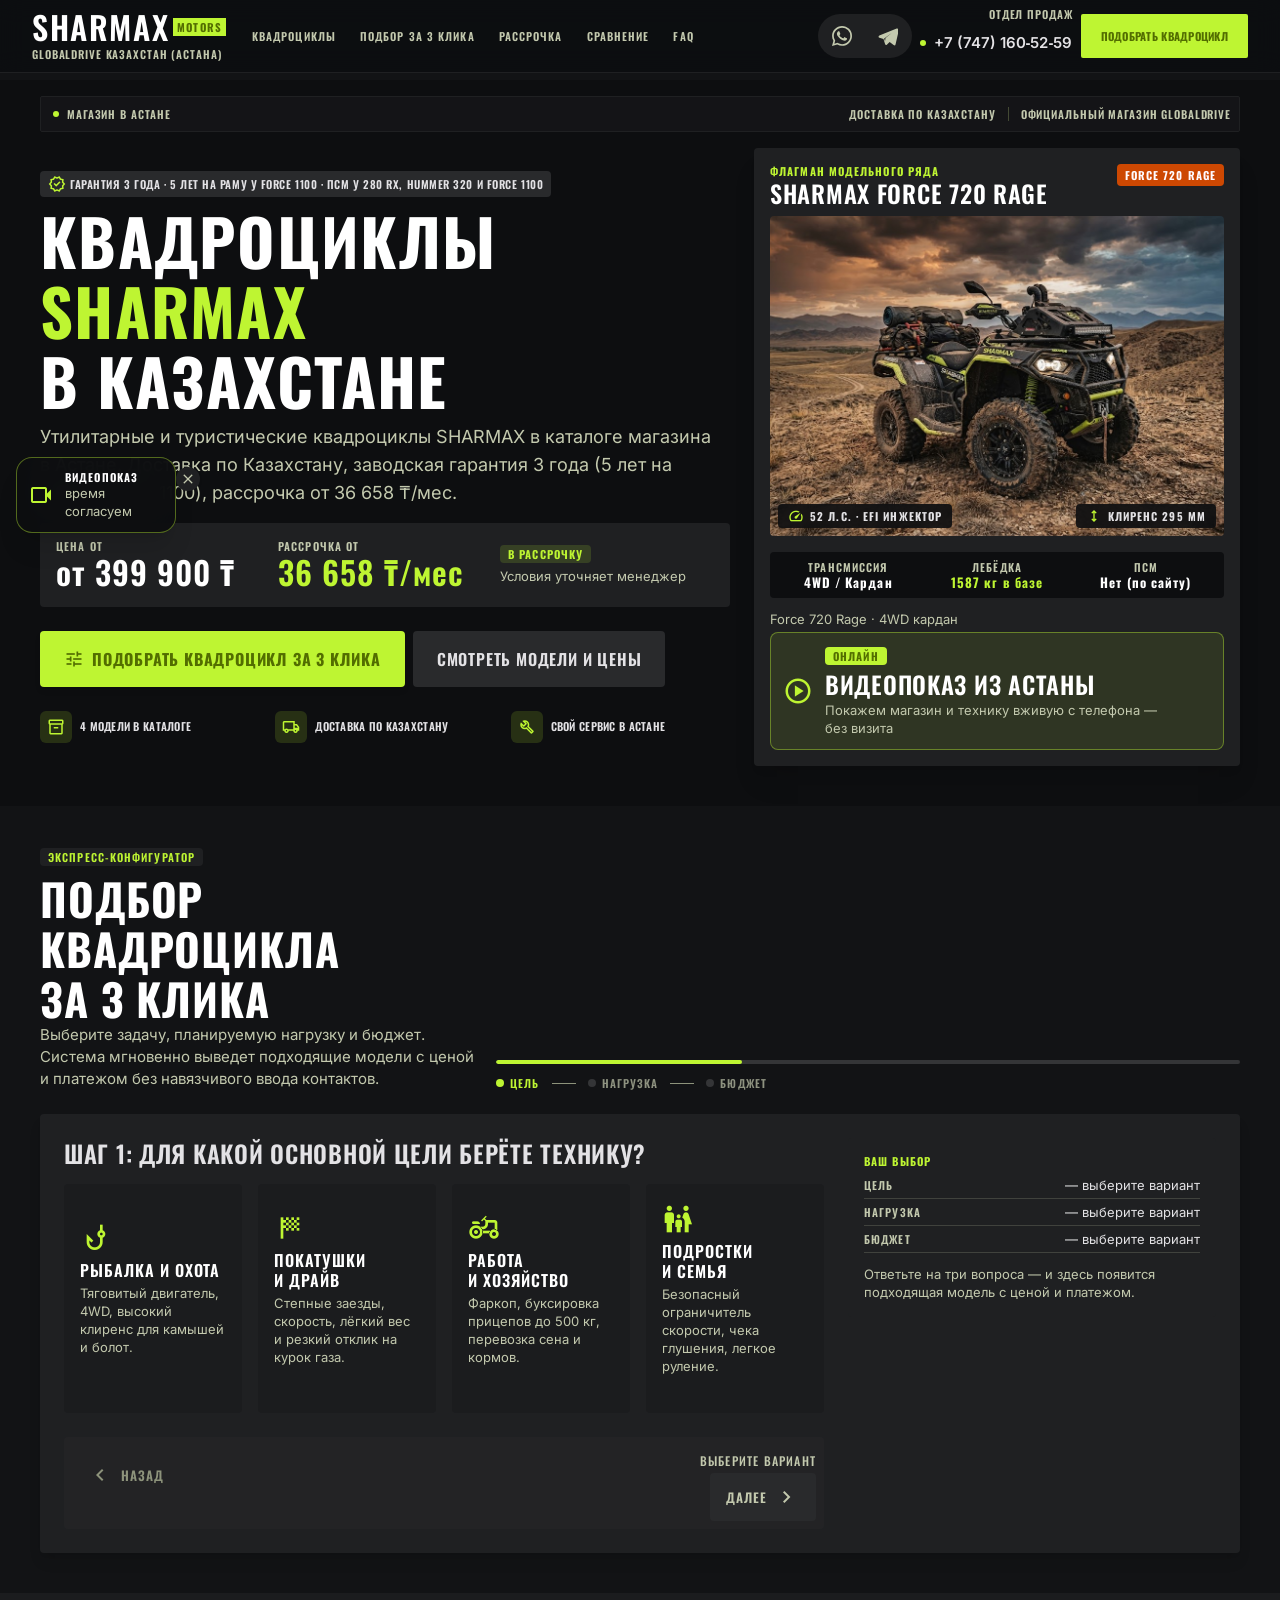
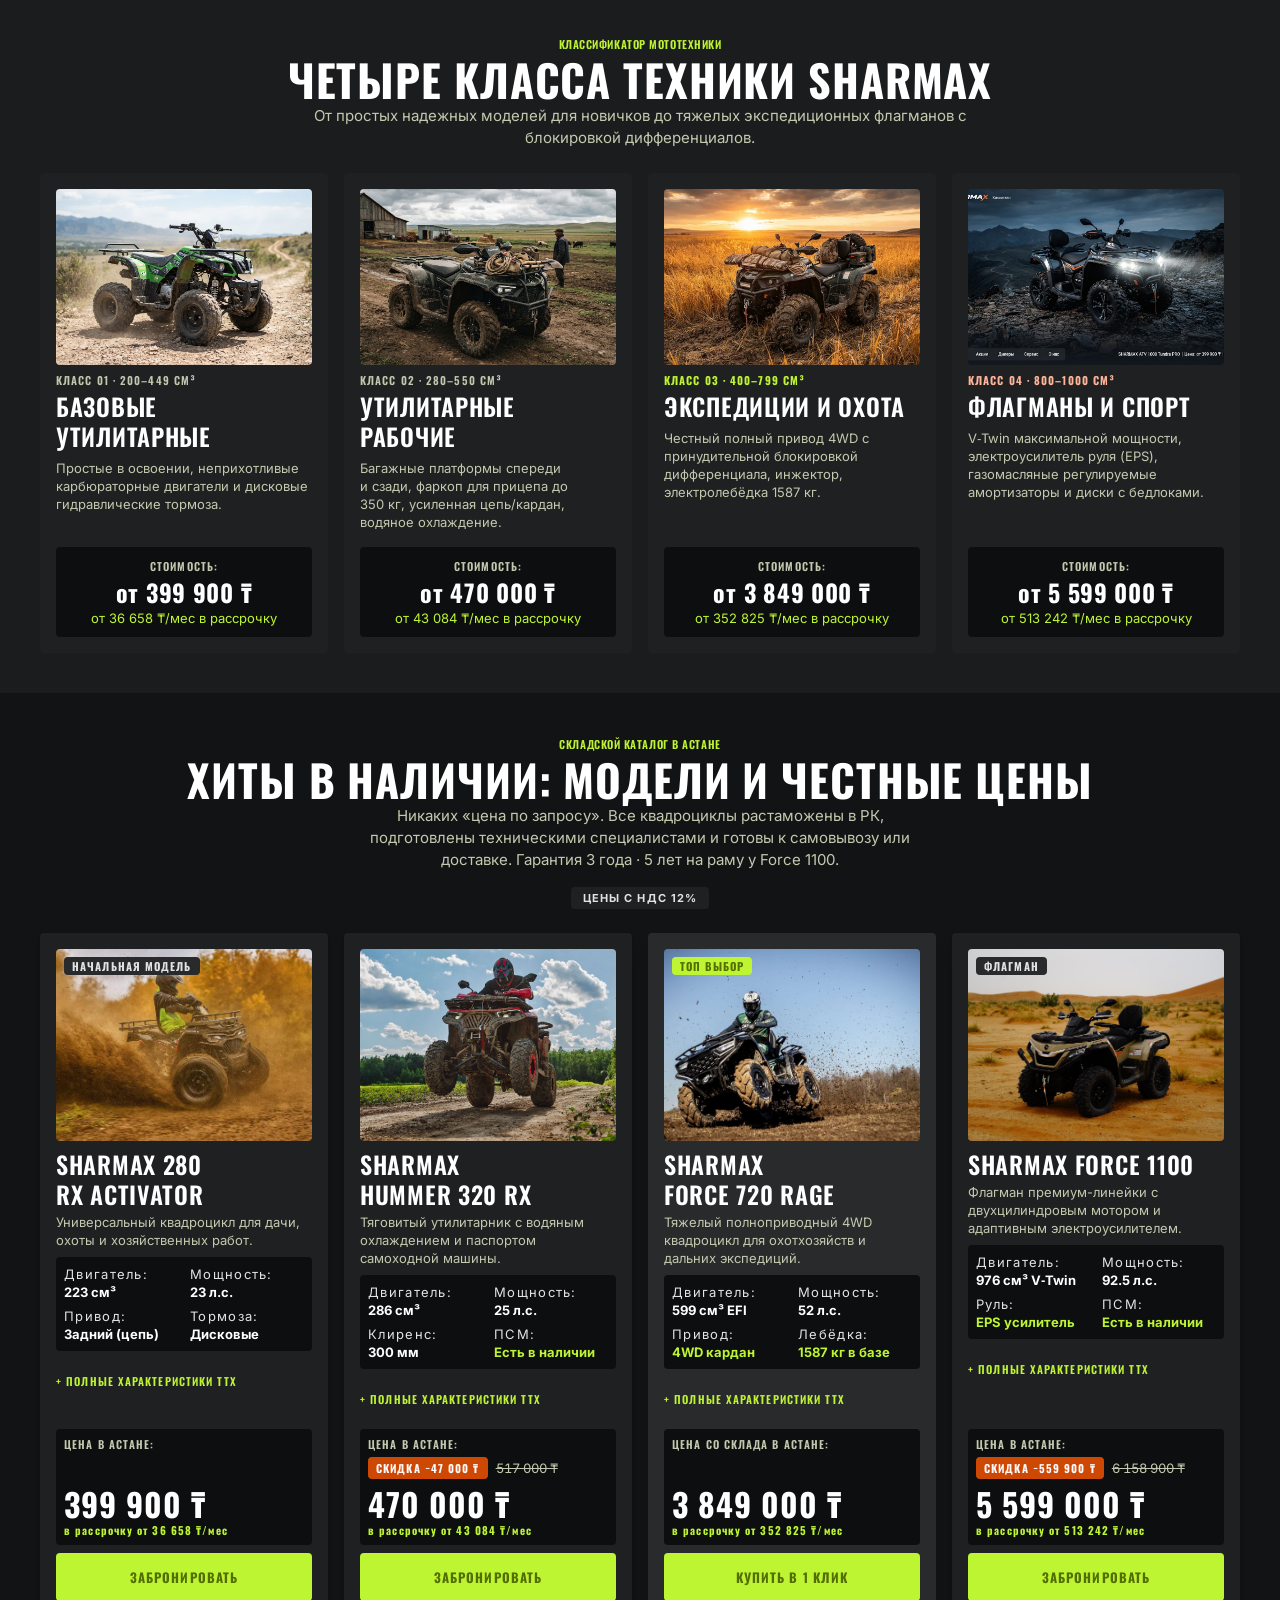
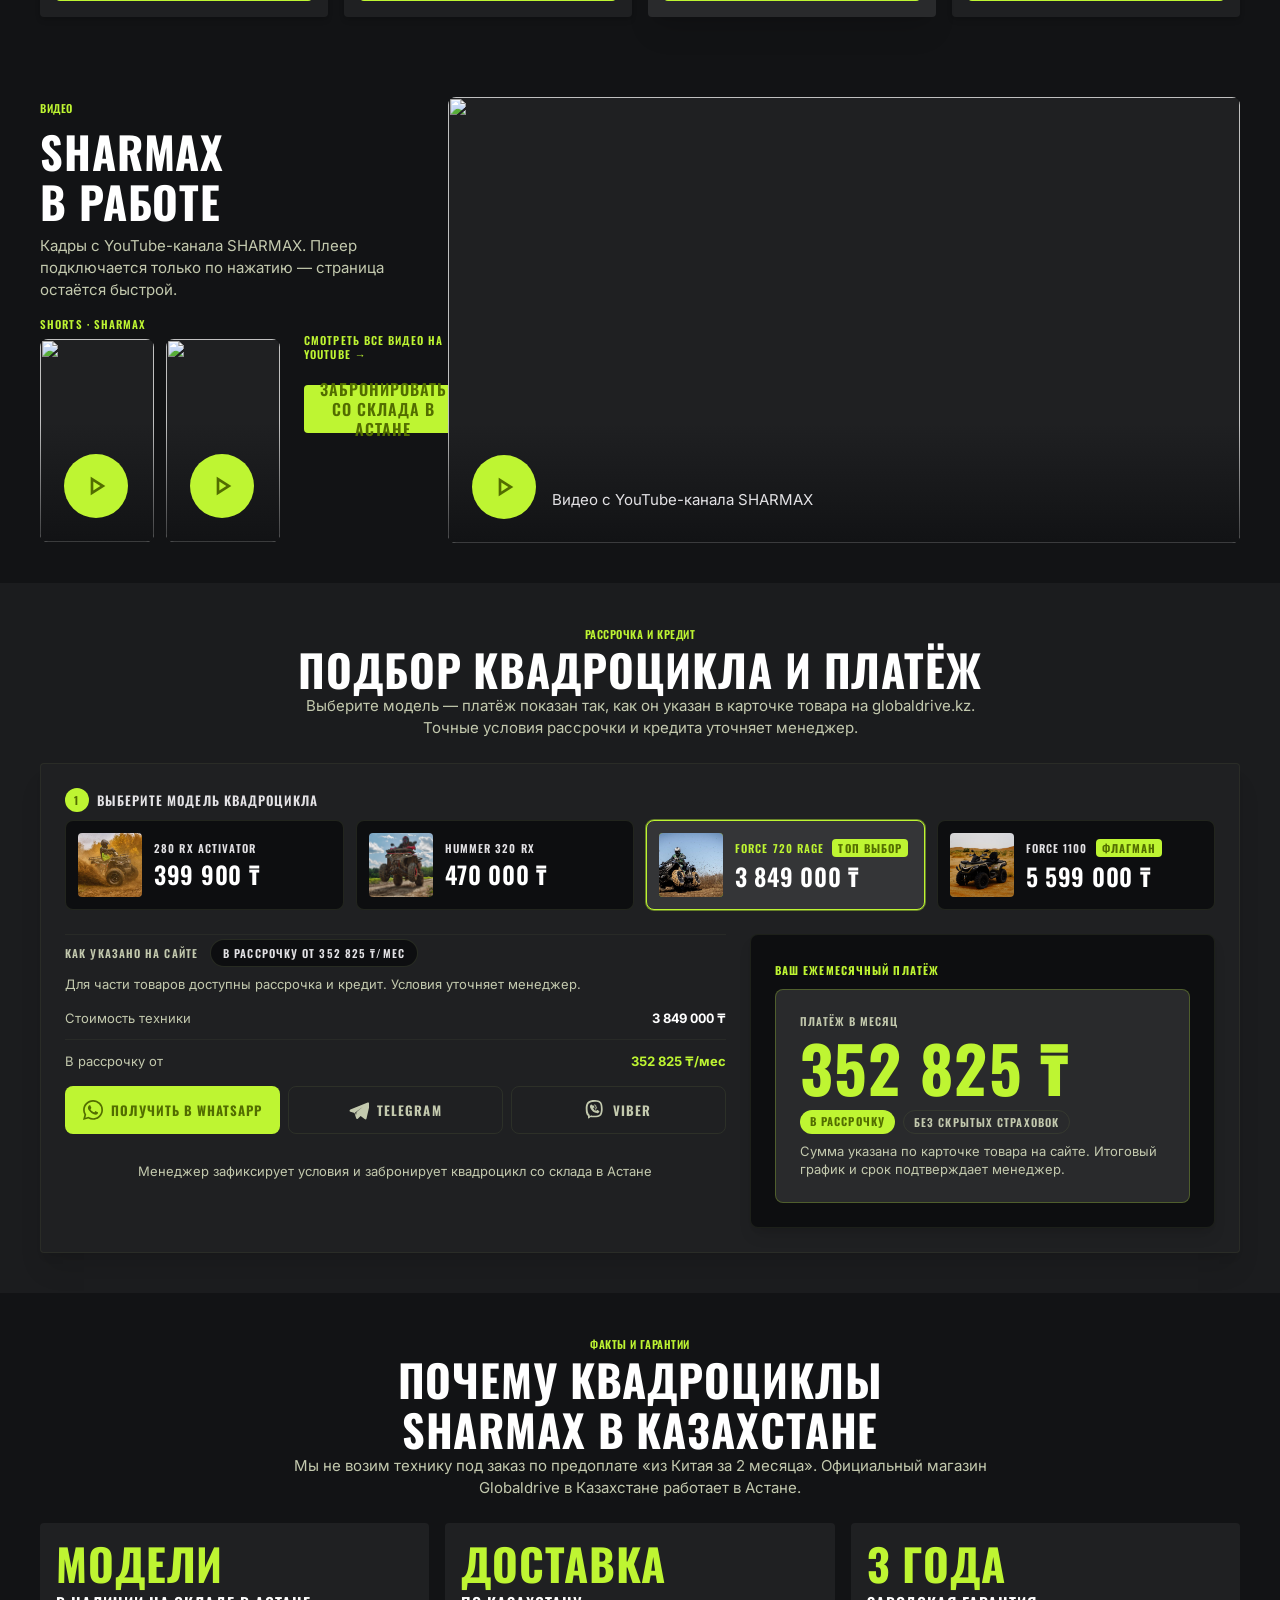
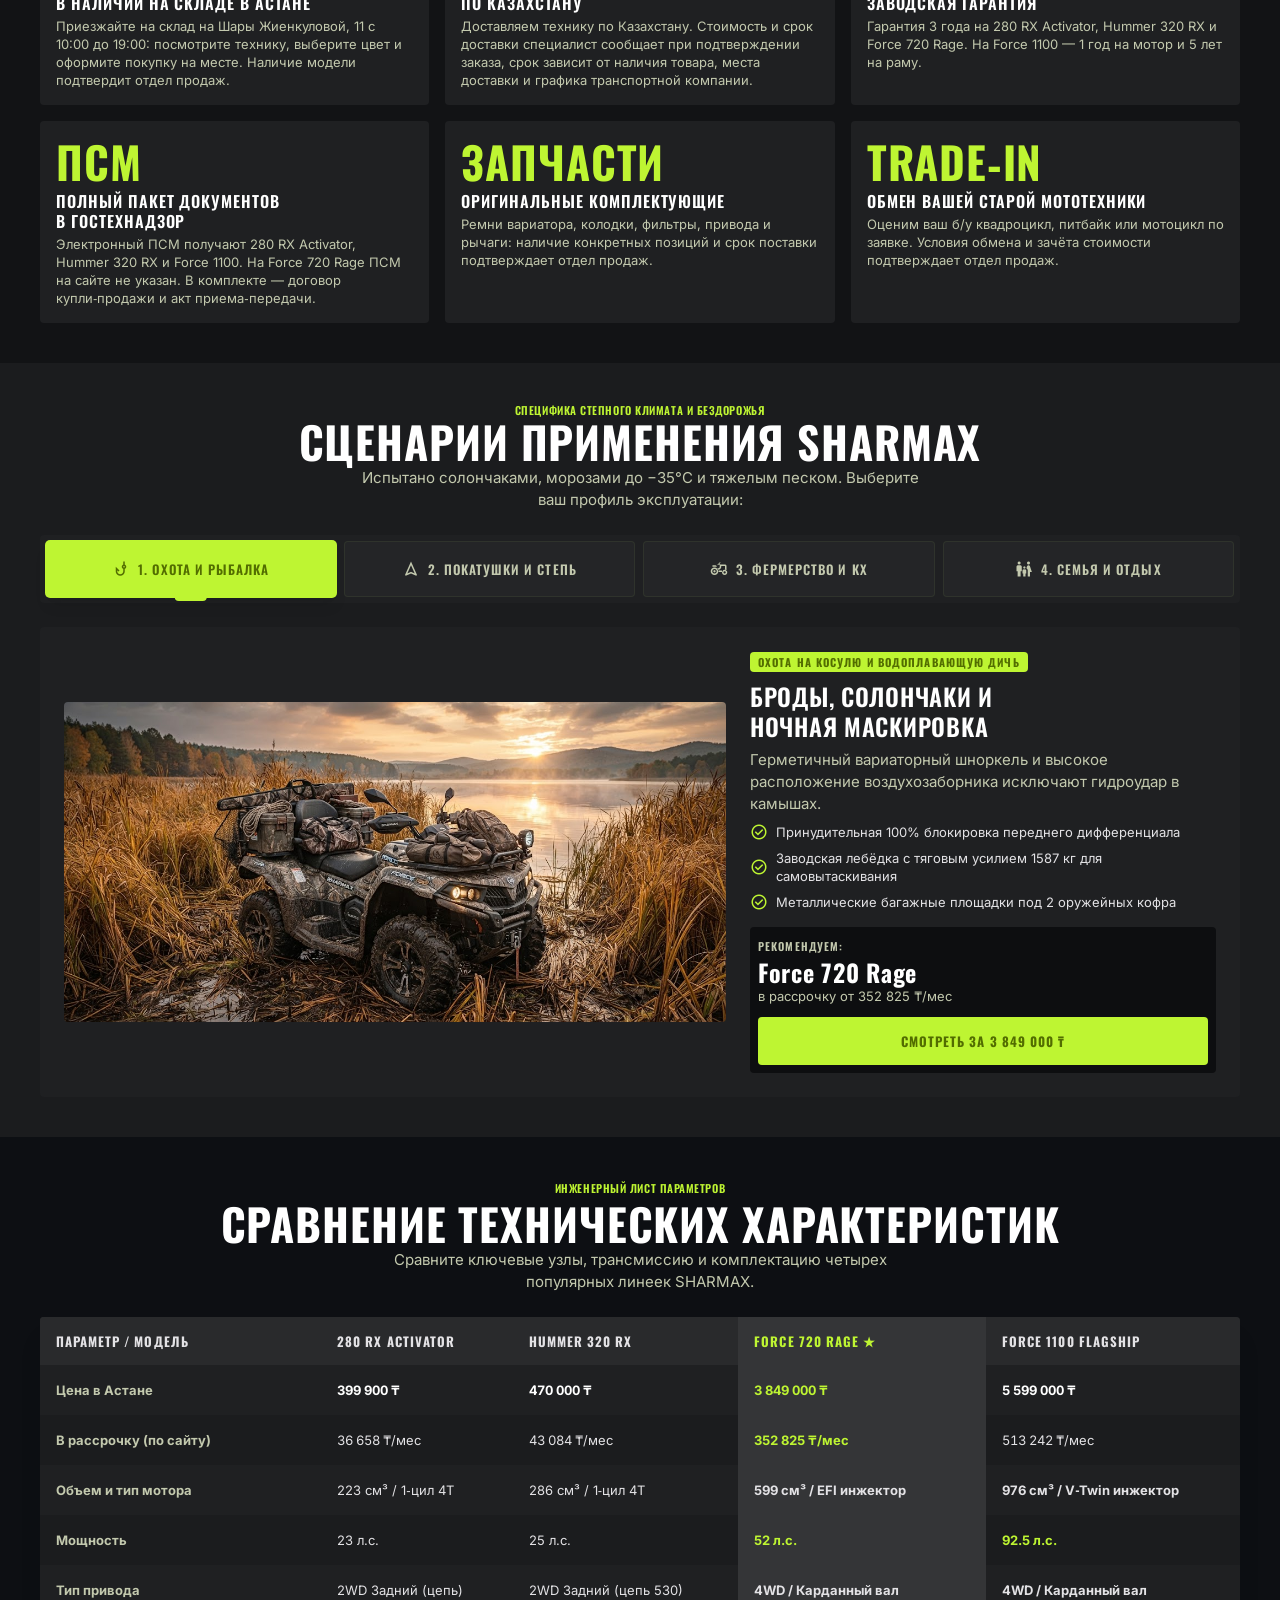
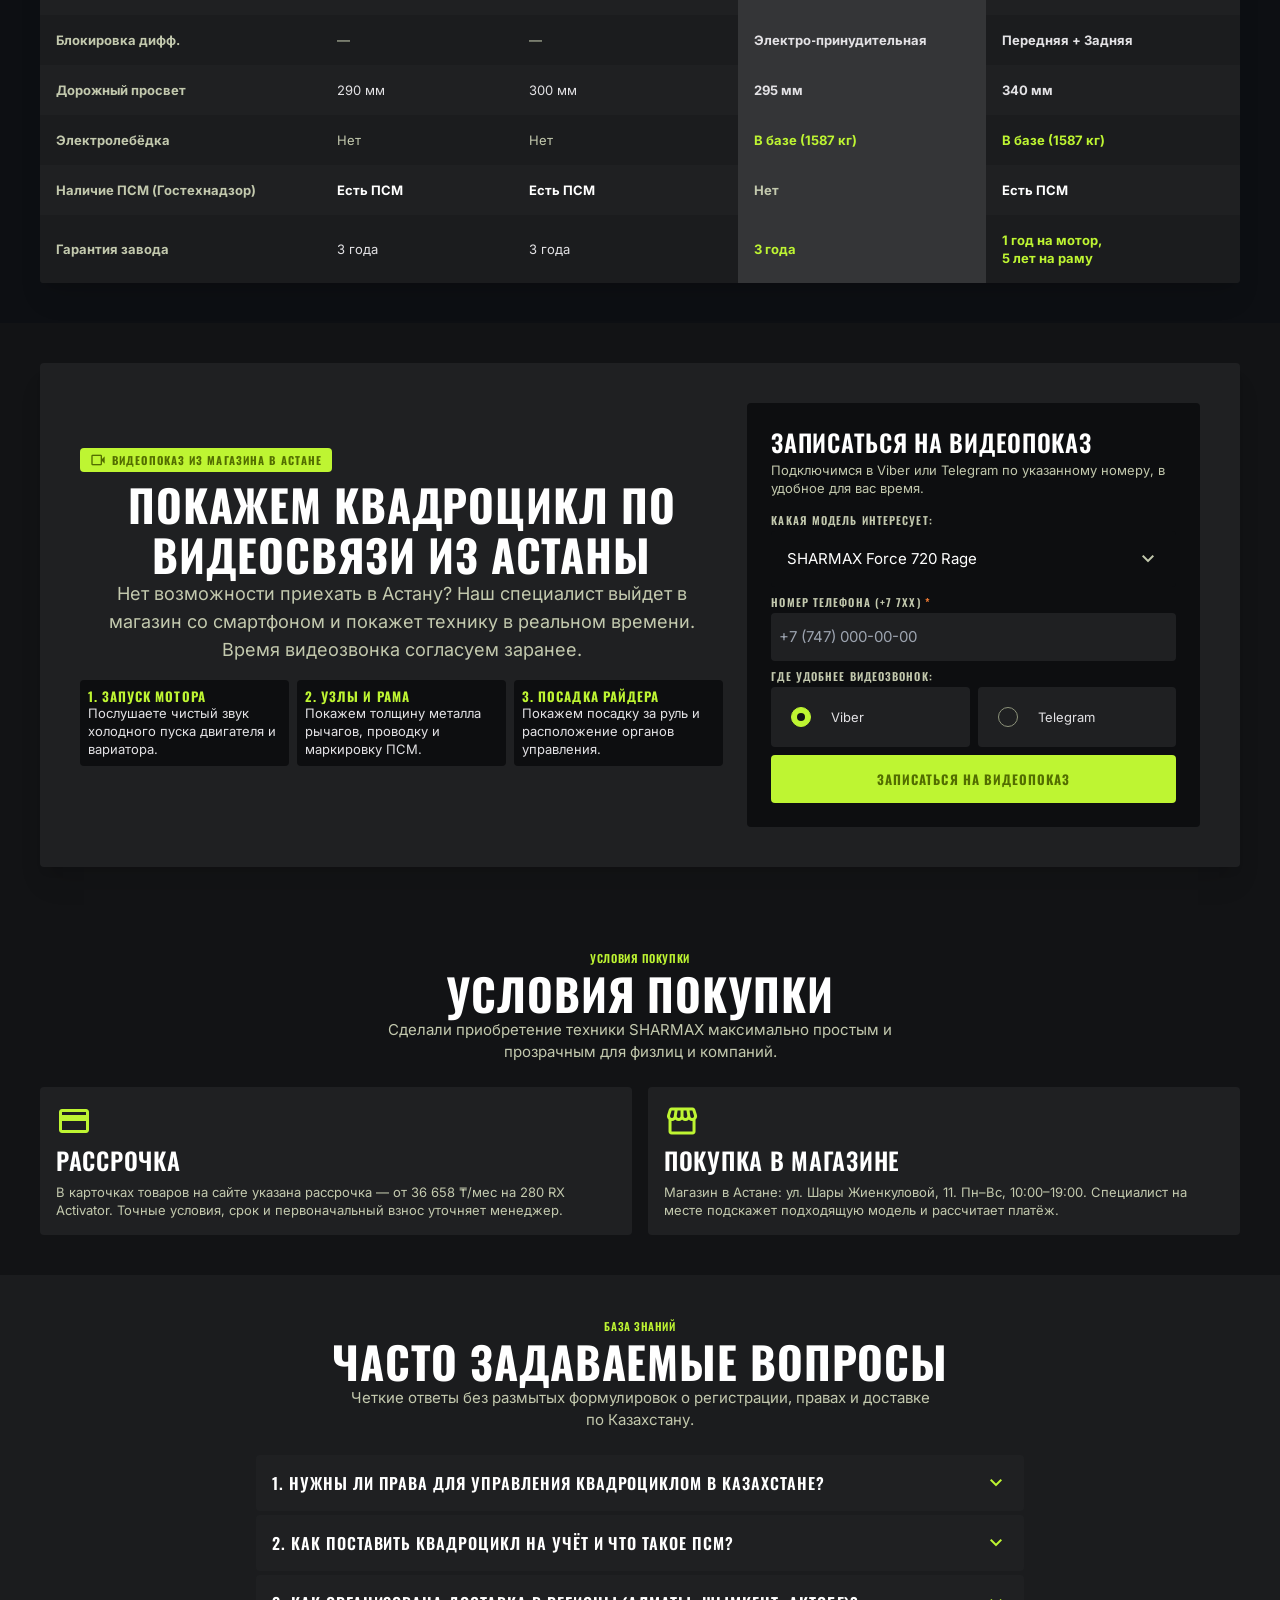
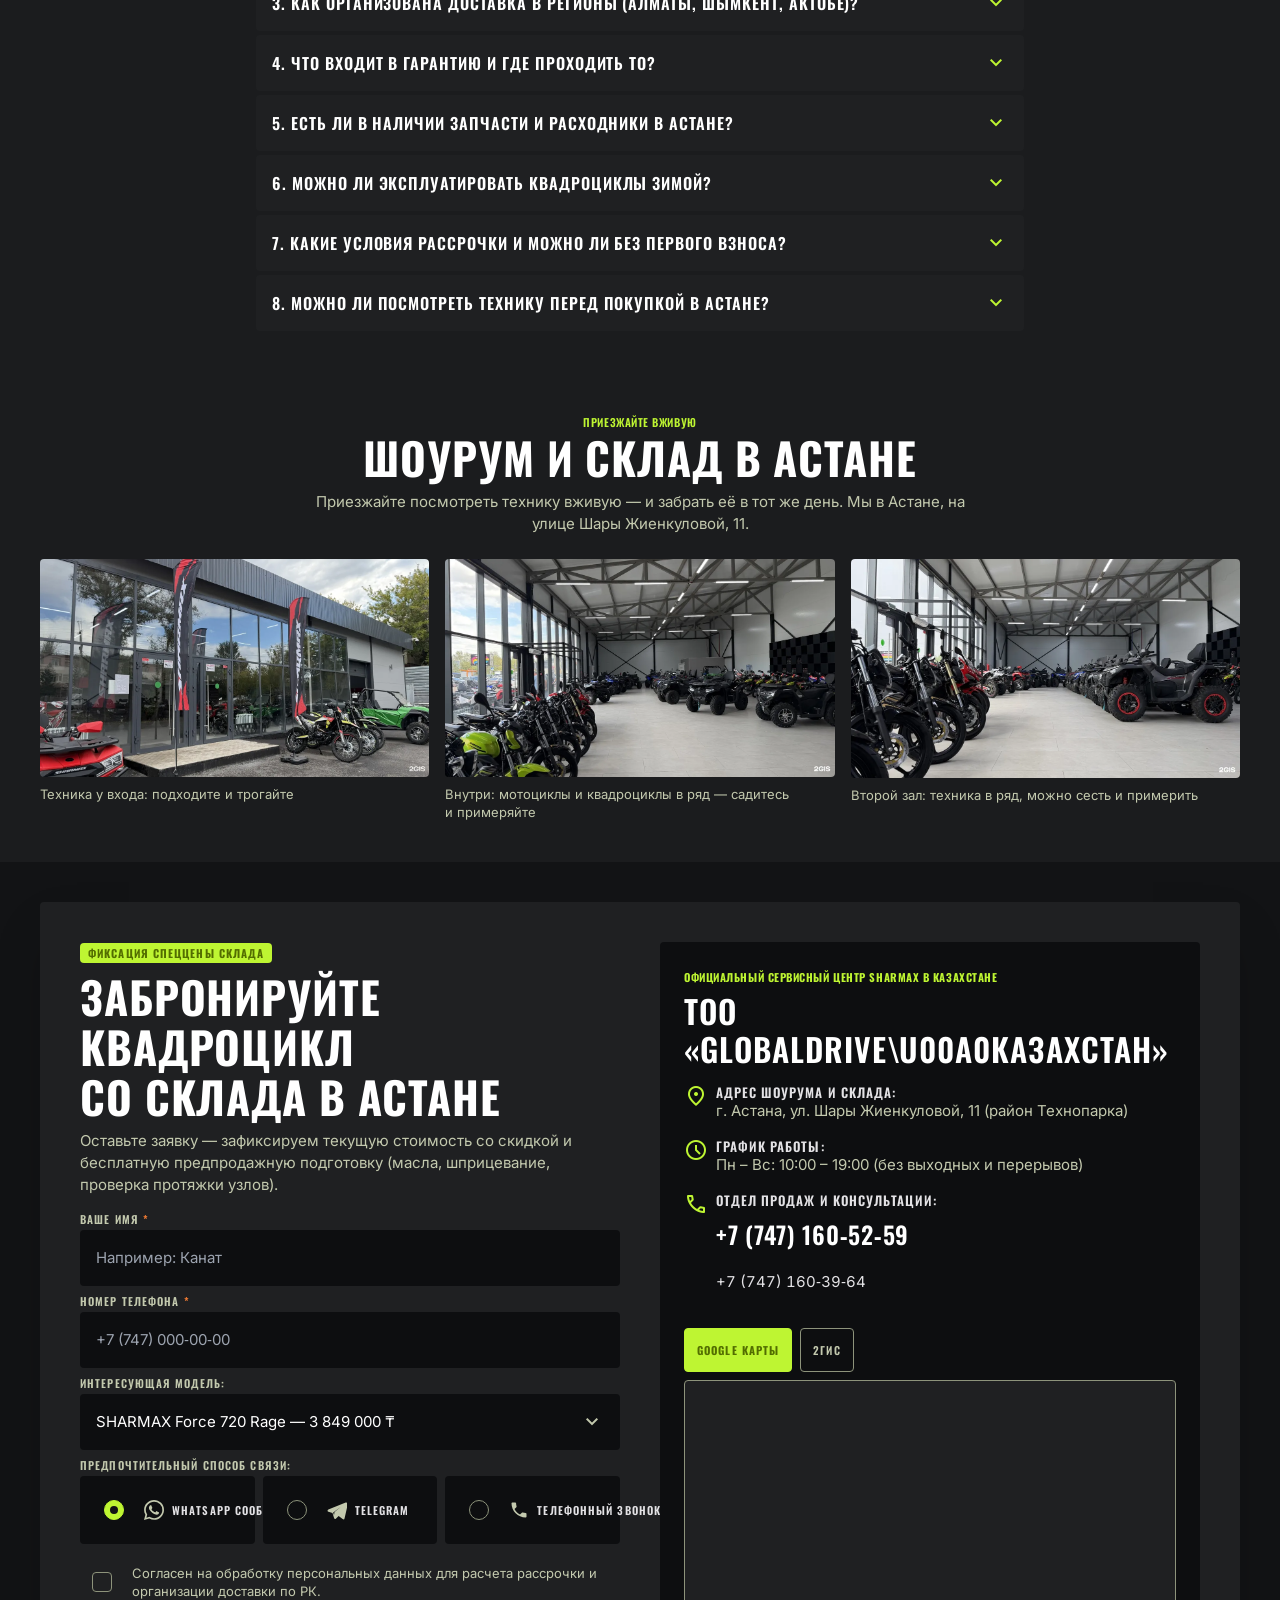
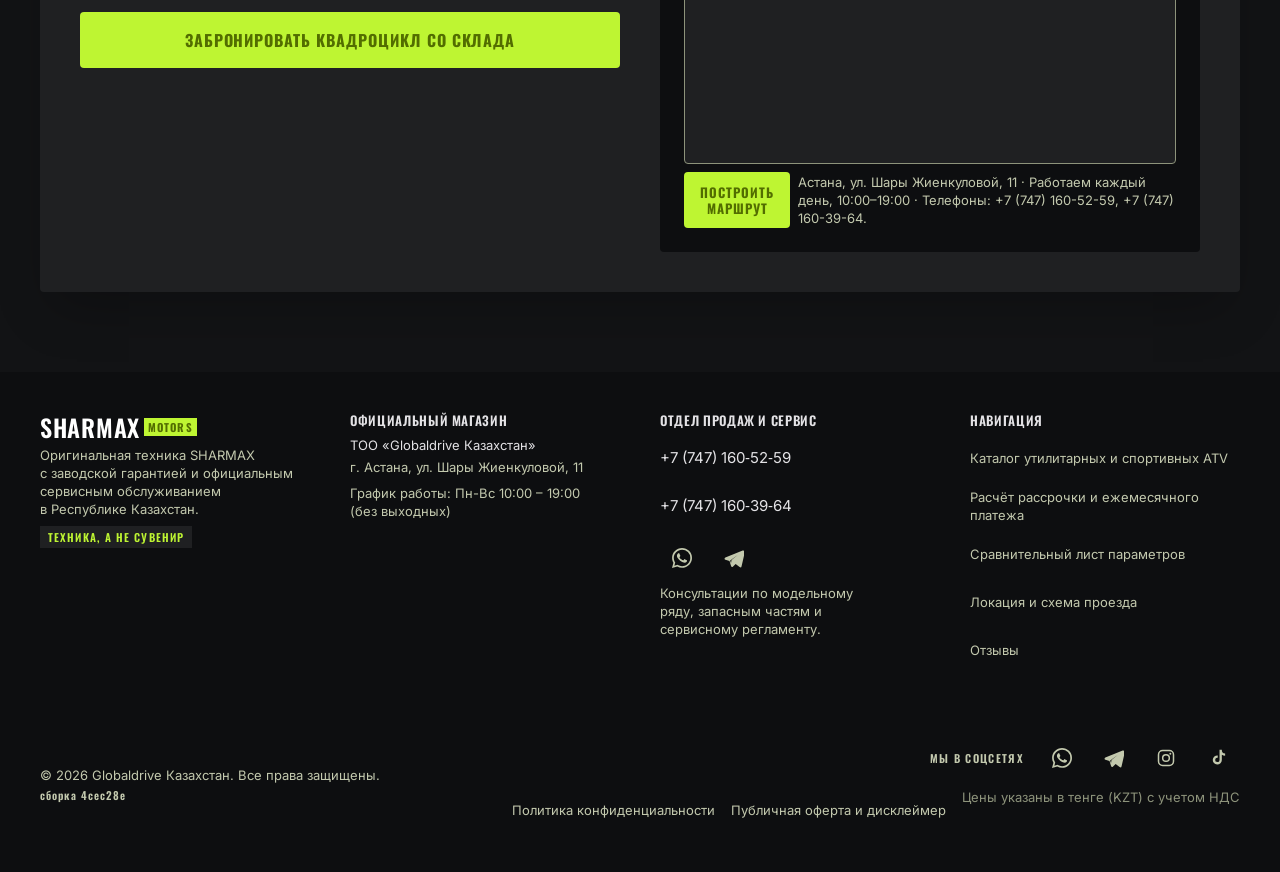
==== index.html @ f78aaf9b "deploy: 4cec28e" ====
<!DOCTYPE html><!--zmn4Q1NCMgj0rdLR9vldF--><html lang="ru" class="dark"><head><meta charSet="utf-8"/><meta name="viewport" content="width=device-width, initial-scale=1"/><link rel="preload" as="image" href="/images/photo-18.jpg"/><link rel="preload" as="image" href="/images/photo-10.jpg"/><link rel="preload" as="image" href="/images/photo-15.jpg"/><link rel="preload" as="image" href="/images/photo-04.jpg"/><link rel="preload" as="image" href="/images/photo-08.jpg"/><link rel="preload" as="image" href="/images/photo-05.jpg"/><link rel="preload" as="image" href="/images/photo-12.jpg"/><link rel="preload" as="image" href="/images/photo-11.jpg"/><link rel="preload" as="image" href="/images/photo-01.jpg"/><link rel="stylesheet" href="/_next/static/css/20c7727ca4c2a14b.css" data-precedence="next"/><link rel="preload" as="script" fetchPriority="low" href="/_next/static/chunks/webpack-4e6bf084ac60582b.js"/><script src="/_next/static/chunks/4bd1b696-c023c6e3521b1417.js" async=""></script><script src="/_next/static/chunks/255-15b9cc804e0d9c7d.js" async=""></script><script src="/_next/static/chunks/main-app-446b6bab9e866ff3.js" async=""></script><script src="/_next/static/chunks/app/layout-ff6f074217cb6390.js" async=""></script><script src="/_next/static/chunks/110-e8225455bcc1c297.js" async=""></script><script src="/_next/static/chunks/app/page-dc42e8c05c5ea614.js" async=""></script><link rel="preload" href="/fonts/inter-400-cyrillic.woff2" as="font" type="font/woff2" crossorigin="anonymous"/><link rel="preload" href="/fonts/inter-400-latin.woff2" as="font" type="font/woff2" crossorigin="anonymous"/><link rel="preload" href="/fonts/inter-700-cyrillic.woff2" as="font" type="font/woff2" crossorigin="anonymous"/><link rel="preload" href="/fonts/oswald-500-cyrillic.woff2" as="font" type="font/woff2" crossorigin="anonymous"/><link rel="preload" href="/fonts/oswald-500-latin.woff2" as="font" type="font/woff2" crossorigin="anonymous"/><title>Квадроциклы SHARMAX в Казахстане — цены, рассрочка, доставка | Globaldrive</title><meta name="description" content="Квадроциклы SHARMAX от 399 900 ₸ в каталоге магазина в Астане. Рассрочка от 36 658 ₸/мес, доставка по Казахстану, гарантия 3 года, на Force 1100 — 5 лет на раму."/><link rel="canonical" href="https://globaldrive.kz"/><meta property="og:title" content="Квадроциклы SHARMAX в Казахстане — от 399 900 ₸"/><meta property="og:description" content="Модели квадроциклов SHARMAX в каталоге магазина в Астане. Рассрочка, доставка по Казахстану, гарантия 3 года, на Force 1100 — 5 лет на раму."/><meta property="og:url" content="https://globaldrive.kz"/><meta property="og:site_name" content="SHARMAX Motors — Globaldrive Казахстан"/><meta property="og:locale" content="ru_KZ"/><meta property="og:image" content="https://globaldrive.kz/og-sharmax.jpg"/><meta property="og:image:width" content="1200"/><meta property="og:image:height" content="630"/><meta property="og:image:alt" content="SHARMAX — квадроциклы в Казахстане, от 399 900 ₸, магазин в Астане"/><meta property="og:type" content="website"/><meta name="twitter:card" content="summary_large_image"/><meta name="twitter:title" content="Квадроциклы SHARMAX в Казахстане — от 399 900 ₸"/><meta name="twitter:description" content="Модели квадроциклов SHARMAX в каталоге магазина в Астане. Рассрочка, доставка по Казахстану, гарантия 3 года, на Force 1100 — 5 лет на раму."/><meta name="twitter:image" content="https://globaldrive.kz/og-sharmax.jpg"/><link rel="icon" href="/favicon.ico" type="image/x-icon" sizes="16x16"/><script src="/_next/static/chunks/polyfills-42372ed130431b0a.js" noModule=""></script></head><body class="bg-surface text-on-surface font-body-md text-body-md antialiased selection:bg-primary-container selection:text-on-primary-container"><div hidden=""><!--$--><!--/$--></div><script type="application/ld+json">{"@context":"https://schema.org","@graph":[{"@type":"Product","name":"SHARMAX 280 RX ACTIVATOR","brand":{"@type":"Brand","name":"SHARMAX"},"offers":{"@type":"Offer","price":399900,"priceCurrency":"KZT","availability":"https://schema.org/InStock","seller":{"@type":"Organization","name":"Globaldrive Казахстан"}}},{"@type":"Product","name":"SHARMAX HUMMER 320 RX","brand":{"@type":"Brand","name":"SHARMAX"},"offers":{"@type":"Offer","price":470000,"priceCurrency":"KZT","availability":"https://schema.org/InStock","seller":{"@type":"Organization","name":"Globaldrive Казахстан"}}},{"@type":"Product","name":"SHARMAX FORCE 720 RAGE","brand":{"@type":"Brand","name":"SHARMAX"},"offers":{"@type":"Offer","price":3849000,"priceCurrency":"KZT","availability":"https://schema.org/InStock","seller":{"@type":"Organization","name":"Globaldrive Казахстан"}}},{"@type":"Product","name":"SHARMAX FORCE 1100","brand":{"@type":"Brand","name":"SHARMAX"},"offers":{"@type":"Offer","price":5599000,"priceCurrency":"KZT","availability":"https://schema.org/InStock","seller":{"@type":"Organization","name":"Globaldrive Казахстан"}}}]}</script><header class="fixed top-0 left-0 w-full z-50 bg-surface-container-lowest/95 backdrop-blur-md border-b border-surface-container" id="top"><div class="w-full max-w-[1440px] mx-auto px-margin-mobile md:px-margin xl:px-8 2xl:px-margin"><div class="h-16 lg:h-[72px] flex items-center justify-between gap-3 md:gap-4"><div class="flex items-center gap-6 min-w-0"><a class="flex flex-col justify-center group shrink-0 min-h-11" data-hdr="logo" data-path="main-showcase" href="#top"><div class="flex items-center gap-space-xs"><span class="font-headline-md text-headline-md tracking-wider uppercase text-primary leading-none">SHARMAX</span><span class="hidden min-[400px]:inline-block font-label-sm text-label-sm uppercase bg-primary-container text-on-primary-container px-1 py-0.5 rounded-none font-bold whitespace-nowrap">MOTORS</span></div><span class="hidden xl:block font-label-sm text-label-sm text-on-surface-variant uppercase tracking-[0.08em] mt-1 whitespace-nowrap">Globaldrive Казахстан (Астана)</span></a><nav class="hidden xl:flex items-center gap-5 min-w-0" data-hdr="nav" data-active-classes="text-primary-container font-semibold"><a class="relative inline-block font-label-sm text-label-sm uppercase text-on-surface-variant hover:text-on-surface transition-colors py-[15px] px-0.5 whitespace-nowrap after:absolute after:left-0 after:right-0 after:-bottom-0.5 after:h-[2px] after:bg-primary-container after:scale-x-0 after:origin-left after:transition-transform hover:after:scale-x-100" data-path="quad-catalog" href="#models">Квадроциклы</a><a class="relative inline-block font-label-sm text-label-sm uppercase text-on-surface-variant hover:text-on-surface transition-colors py-[15px] px-0.5 whitespace-nowrap after:absolute after:left-0 after:right-0 after:-bottom-0.5 after:h-[2px] after:bg-primary-container after:scale-x-0 after:origin-left after:transition-transform hover:after:scale-x-100" data-path="quick-selector" href="#selector">Подбор за 3 клика</a><a class="relative inline-block font-label-sm text-label-sm uppercase text-on-surface-variant hover:text-on-surface transition-colors py-[15px] px-0.5 whitespace-nowrap after:absolute after:left-0 after:right-0 after:-bottom-0.5 after:h-[2px] after:bg-primary-container after:scale-x-0 after:origin-left after:transition-transform hover:after:scale-x-100" data-path="credit-installment" href="#calc">Рассрочка</a><a class="relative inline-block font-label-sm text-label-sm uppercase text-on-surface-variant hover:text-on-surface transition-colors py-[15px] px-0.5 whitespace-nowrap after:absolute after:left-0 after:right-0 after:-bottom-0.5 after:h-[2px] after:bg-primary-container after:scale-x-0 after:origin-left after:transition-transform hover:after:scale-x-100" data-path="technical-compare" href="#compare">Сравнение</a><a class="relative inline-block font-label-sm text-label-sm uppercase text-on-surface-variant hover:text-on-surface transition-colors py-[15px] px-0.5 whitespace-nowrap after:absolute after:left-0 after:right-0 after:-bottom-0.5 after:h-[2px] after:bg-primary-container after:scale-x-0 after:origin-left after:transition-transform hover:after:scale-x-100 hidden min-[1440px]:inline" data-path="video-consultation" href="#video-demo">Видеоконсультация</a><a class="relative inline-block font-label-sm text-label-sm uppercase text-on-surface-variant hover:text-on-surface transition-colors py-[15px] px-0.5 whitespace-nowrap after:absolute after:left-0 after:right-0 after:-bottom-0.5 after:h-[2px] after:bg-primary-container after:scale-x-0 after:origin-left after:transition-transform hover:after:scale-x-100" data-path="faq-knowledgebase" href="#faq">FAQ</a></nav></div><div class="flex items-center gap-2 shrink-0"><div class="flex items-center gap-0.5 px-0.5 h-11 rounded-full bg-surface-container" data-hdr="socials"><a aria-label="WhatsApp" class="w-11 h-11 shrink-0 flex items-center justify-center rounded-full hover:bg-surface-container-high transition-colors" href="https://wa.me/77471603964" rel="noopener noreferrer" target="_blank" title="WhatsApp"><svg aria-hidden="true" class="w-5 h-5 text-on-surface-variant hover:text-primary-container transition-colors" fill="currentColor" focusable="false" height="24" viewBox="0 0 24 24" width="24" xmlns="http://www.w3.org/2000/svg"><path d="M17.472 14.382c-.297-.149-1.758-.867-2.03-.967-.273-.099-.471-.148-.67.15-.197.297-.767.966-.966 1.164-.198.199-.396.223-.693.075-.297-.149-1.255-.463-2.39-1.475-.883-.788-1.48-1.761-1.653-2.059-.173-.297-.018-.458.13-.606.134-.133.297-.347.446-.52.149-.174.198-.298.298-.497.099-.198.05-.371-.05-.52-.099-.148-.669-1.611-.916-2.206-.242-.579-.487-.5-.669-.51-.173-.008-.371-.01-.57-.01-.198 0-.52.074-.792.372-.272.297-1.04 1.016-1.04 2.479 0 1.462 1.065 2.875 1.213 3.073.149.198 2.096 3.2 5.077 4.487.709.306 1.262.489 1.694.625.712.227 1.36.195 1.872.118.571-.085 1.758-.719 2.006-1.413.248-.694.248-1.289.173-1.413-.074-.124-.272-.198-.57-.347z"></path><path d="M20.52 3.449C18.24 1.245 15.24 0 12.045 0 5.463 0 .104 5.334.101 11.892c0 2.096.549 4.14 1.595 5.945L0 24l6.335-1.652a12.03 12.03 0 0 0 5.71 1.447h.006c6.585 0 11.946-5.336 11.949-11.896 0-3.176-1.24-6.165-3.48-8.45zM12.05 21.785h-.004a9.94 9.94 0 0 1-5.058-1.38l-.363-.214-3.759.98 1.006-3.648-.236-.377a9.86 9.86 0 0 1-1.516-5.254c.002-5.45 4.463-9.884 9.933-9.884 2.653 0 5.146 1.032 7.023 2.902a9.82 9.82 0 0 1 2.905 6.99c-.003 5.45-4.464 9.885-9.93 9.885z"></path></svg></a><a aria-label="Telegram" class="w-11 h-11 shrink-0 flex items-center justify-center rounded-full hover:bg-surface-container-high transition-colors" href="https://t.me/+77471603964" rel="noopener noreferrer" target="_blank" title="Telegram"><svg aria-hidden="true" class="w-5 h-5 text-on-surface-variant hover:text-primary-container transition-colors" fill="currentColor" focusable="false" height="24" viewBox="0 0 24 24" width="24" xmlns="http://www.w3.org/2000/svg"><path d="M23.956 3.29a1.5 1.5 0 0 0-1.53-.238L1.63 11.36a1.5 1.5 0 0 0 .096 2.815l4.86 1.313 1.86 6.02a1.5 1.5 0 0 0 2.45.63l3.09-2.86 4.75 3.5a1.5 1.5 0 0 0 2.36-.9l3.98-17.19a1.5 1.5 0 0 0-.12-1.398zM9.03 14.51l-.62 3.77-1.02-3.3 9.02-6.66-7.38 6.19z"></path></svg></a></div><div class="hidden xl:flex flex-col items-end justify-center" data-hdr="phone"><span class="font-label-sm text-label-sm uppercase tracking-[0.08em] text-on-surface-variant whitespace-nowrap">Отдел продаж</span><a class="flex items-center gap-2 min-h-[44px] font-body-md text-body-md font-semibold text-on-surface hover:text-primary-container transition-colors whitespace-nowrap" href="tel:+77471605259"><span class="w-1.5 h-1.5 rounded-full bg-primary-container shrink-0"></span>+7 (747) 160‑52‑59</a></div><a class="hidden lg:flex h-11 px-5 rounded-[2px] bg-primary-container text-on-primary-container font-label-sm text-label-sm uppercase tracking-wide items-center justify-center hover:bg-primary-fixed-dim transition-colors font-bold whitespace-nowrap shrink-0" data-hdr="cta" data-path="quick-selector" href="#selector">Подобрать квадроцикл</a><button aria-controls="mobile-menu" aria-expanded="false" aria-label="Открыть меню" class="xl:hidden w-11 h-11 flex items-center justify-center rounded-lg bg-surface-container text-on-surface hover:bg-surface-container-high transition-colors shrink-0" type="button"><span class="material-symbols-outlined text-[24px]">menu</span></button></div></div></div></header><main class="w-full pt-20 bg-surface min-h-[calc(100vh-80px)]"><div class="flex flex-col w-full"><section class="relative w-full overflow-hidden bg-surface-container-lowest"><div class="relative w-full max-w-[1440px] mx-auto px-margin-mobile md:px-margin pt-space-md pb-space-xl"><div class="flex flex-col sm:flex-row sm:items-center sm:justify-between gap-1 sm:gap-4 mb-space-md sm:h-9 pl-3 pr-0 xl:pr-2 2xl:pr-0 bg-surface-container/40 border border-surface-container rounded-sm"><div class="flex items-center gap-2 min-w-0"><span class="inline-block w-1.5 h-1.5 rounded-full bg-primary-container shrink-0"></span><span class="font-label-sm text-label-sm uppercase tracking-[0.08em] text-on-surface-variant truncate">Магазин в Астане</span></div><div class="hidden sm:flex items-center gap-3 text-on-surface-variant font-label-sm text-label-sm uppercase tracking-[0.08em] shrink-0"><span class="whitespace-nowrap">ДОСТАВКА ПО КАЗАХСТАНУ</span><span class="w-px h-3.5 bg-outline-variant shrink-0"></span><span class="whitespace-nowrap">ОФИЦИАЛЬНЫЙ МАГАЗИН GLOBALDRIVE</span></div></div><div class="grid grid-cols-1 lg:grid-cols-12 gap-space-lg items-center"><div class="lg:col-span-7 flex flex-col z-10"><div class="inline-flex items-center gap-space-xs self-center md:self-start px-space-sm py-1 bg-surface-container-high rounded mb-space-sm"><span class="material-symbols-outlined text-primary-container text-[18px]">verified</span><span class="font-label-sm text-label-sm uppercase text-on-surface tracking-wider">Гарантия 3 года · 5 лет на раму у Force 1100 · ПСМ у 280 RX, Hummer 320 и Force 1100</span></div><h1 class="text-center md:text-left font-headline-xl text-headline-xl-mobile md:text-headline-xl uppercase text-primary tracking-tight leading-none mb-space-sm text-balance hyphens-none break-words">КВАДРОЦИКЛЫ <span class="text-primary-container">SHARMAX</span> В КАЗАХСТАНЕ</h1><p class="hidden md:block font-body-lg text-body-lg text-on-surface-variant max-w-2xl mb-space-md">Утилитарные и туристические квадроциклы SHARMAX в каталоге магазина в Астане. Доставка по Казахстану, заводская гарантия 3 года (5 лет на раму у Force 1100), рассрочка от <!-- -->36 658 ₸/мес<!-- -->.</p><p class="md:hidden text-center font-body-sm text-body-sm text-on-surface-variant max-w-[320px] mx-auto mb-space-md text-balance">Магазин в Астане. Доставка по Казахстану, гарантия 3 года, рассрочка от <!-- -->36 658 ₸/мес<!-- -->.</p><div class="grid grid-cols-1 sm:grid-cols-2 xl:grid-cols-3 gap-space-sm p-space-md bg-surface-container rounded mb-space-lg"><div class="flex flex-col min-w-0 text-center sm:text-left"><span class="font-label-sm text-label-sm uppercase text-on-surface-variant">Цена от</span><span class="font-headline-md text-headline-md md:text-headline-sm xl:text-headline-md text-primary font-bold tabular-nums whitespace-nowrap">от <!-- -->399 900 ₸</span></div><div class="flex flex-col min-w-0 text-center sm:text-left"><span class="font-label-sm text-label-sm uppercase text-on-surface-variant">Рассрочка от</span><span class="font-headline-md text-headline-md md:text-headline-sm xl:text-headline-md text-primary-container font-bold tabular-nums whitespace-nowrap">36 658 ₸/мес</span></div><div class="col-span-1 sm:col-span-2 xl:col-span-1 flex flex-col justify-center min-w-0 text-center sm:text-left"><span class="font-label-sm text-label-sm uppercase text-primary-container bg-primary-container/15 px-2 py-0.5 rounded self-center sm:self-start font-bold whitespace-nowrap">В РАССРОЧКУ</span><span class="font-body-sm text-body-sm text-on-surface-variant mt-1">Условия уточняет менеджер</span></div></div><div class="flex flex-col sm:flex-row gap-space-sm mb-space-lg"><a class="h-14 px-space-md sm:px-space-lg bg-primary-container text-on-primary-container font-label-lg text-label-lg uppercase flex items-center justify-center rounded tracking-wider font-bold hover:bg-primary-fixed-dim transition-all shadow-md hover:-translate-y-1 hover:shadow-lg transition-transform duration-200" href="#selector"><span class="material-symbols-outlined mr-2 text-[20px] shrink-0">tune</span><span class="whitespace-nowrap">Подобрать квадроцикл<span class="hidden sm:inline"> за 3 клика</span></span></a><a class="h-14 px-space-md sm:px-space-lg bg-surface-container-high text-on-surface font-label-lg text-label-lg uppercase flex items-center justify-center rounded tracking-wider hover:bg-surface-bright transition-all" href="#models">Смотреть модели и цены</a></div><div class="grid grid-cols-3 gap-2 sm:gap-space-md"><div class="flex flex-col items-center justify-center text-center gap-1.5 p-2.5 rounded-lg bg-surface-container border border-outline-variant/40 sm:flex-row sm:justify-start sm:text-left sm:gap-space-sm sm:p-0 sm:rounded-none sm:bg-transparent sm:border-0"><span class="w-9 h-9 sm:w-8 sm:h-8 shrink-0 flex items-center justify-center rounded-full sm:rounded-md bg-primary-container/15"><span class="material-symbols-outlined text-primary-container text-[18px] leading-none">inventory_2</span></span><span class="font-label-sm text-label-sm text-on-surface uppercase tracking-wide leading-snug min-w-0">4 модели в каталоге</span></div><div class="flex flex-col items-center justify-center text-center gap-1.5 p-2.5 rounded-lg bg-surface-container border border-outline-variant/40 sm:flex-row sm:justify-start sm:text-left sm:gap-space-sm sm:p-0 sm:rounded-none sm:bg-transparent sm:border-0"><span class="w-9 h-9 sm:w-8 sm:h-8 shrink-0 flex items-center justify-center rounded-full sm:rounded-md bg-primary-container/15"><span class="material-symbols-outlined text-primary-container text-[18px] leading-none">local_shipping</span></span><span class="font-label-sm text-label-sm text-on-surface uppercase tracking-wide leading-snug min-w-0">Доставка по Казахстану</span></div><div class="flex flex-col items-center justify-center text-center gap-1.5 p-2.5 rounded-lg bg-surface-container border border-outline-variant/40 sm:flex-row sm:justify-start sm:text-left sm:gap-space-sm sm:p-0 sm:rounded-none sm:bg-transparent sm:border-0"><span class="w-9 h-9 sm:w-8 sm:h-8 shrink-0 flex items-center justify-center rounded-full sm:rounded-md bg-primary-container/15"><span class="material-symbols-outlined text-primary-container text-[18px] leading-none">build</span></span><span class="font-label-sm text-label-sm text-on-surface uppercase tracking-wide leading-snug min-w-0">Свой сервис в Астане</span></div></div></div><div class="lg:col-span-5 relative mt-space-md lg:mt-0"><div class="relative bg-surface-container rounded overflow-hidden p-space-md shadow-xl"><div class="flex flex-col items-center md:flex-row md:items-start md:justify-between gap-space-xs mb-space-sm"><div class="w-full md:w-auto md:flex-1 md:min-w-0 text-center md:text-left"><span class="block font-label-sm text-label-sm text-primary-container uppercase tracking-widest font-bold">Флагман модельного ряда</span><p class="font-headline-sm text-headline-sm text-primary uppercase text-pretty hyphens-none break-words">SHARMAX FORCE 720 RAGE</p></div><span class="bg-secondary-container text-on-secondary-container font-label-sm text-label-sm uppercase px-2 py-1 rounded font-bold whitespace-nowrap shrink-0 self-center md:self-start">Force 720 Rage</span></div><div class="relative w-full h-[320px] rounded overflow-hidden mb-space-md bg-surface-container-lowest"><img class="w-full h-full object-cover" data-alt="Heavy utilitarian all-terrain vehicle quad bike SHARMAX 4x4 standing boldly on rough dry steppes terrain in Kazakhstan under dramatic cinematic lighting, deep carbon chassis with acid lime mudguards, reinforced brush guard and aggressive mud tires, realistic rally raid photography." alt="Heavy utilitarian all-terrain vehicle quad bike SHARMAX 4x4 standing boldly on rough dry steppes terrain in Kazakhstan under dramatic cinematic lighting, deep carbon chassis with acid lime mudguards, reinforced brush guard and aggressive mud tires, realistic rally raid photography." src="/images/photo-12.jpg"/><div class="absolute bottom-2 left-2 bg-surface-container-lowest/90 backdrop-blur px-2.5 py-1 rounded flex items-center gap-1.5"><span class="material-symbols-outlined text-primary-container text-[16px]">speed</span><span class="font-label-sm text-label-sm uppercase text-on-surface font-bold">52 л.с. · EFI инжектор</span></div><div class="absolute bottom-2 right-2 bg-surface-container-lowest/90 backdrop-blur px-2.5 py-1 rounded flex items-center gap-1.5"><span class="material-symbols-outlined text-primary-container text-[16px]">height</span><span class="font-label-sm text-label-sm uppercase text-on-surface font-bold">Клиренс 295 мм</span></div></div><div class="grid grid-cols-1 sm:grid-cols-3 gap-2 bg-surface-container-lowest p-2 rounded divide-y divide-outline-variant/40 sm:divide-y-0"><div class="flex items-center justify-between gap-2 sm:block sm:text-center"><div class="font-label-sm text-label-sm text-on-surface-variant uppercase shrink-0">Трансмиссия</div><div class="font-label-md text-label-md text-primary font-bold text-right sm:text-center whitespace-nowrap">4WD / Кардан</div></div><div class="flex items-center justify-between gap-2 pt-2 sm:pt-0 sm:block sm:text-center"><div class="font-label-sm text-label-sm text-on-surface-variant uppercase shrink-0">Лебёдка</div><div class="font-label-md text-label-md text-primary-container font-bold text-balance hyphens-none text-right sm:text-center whitespace-nowrap">1587 кг в базе</div></div><div class="flex items-center justify-between gap-2 pt-2 sm:pt-0 sm:block sm:text-center"><div class="font-label-sm text-label-sm text-on-surface-variant uppercase shrink-0">ПСМ</div><div class="font-label-md text-label-md text-primary font-bold text-right sm:text-center whitespace-nowrap">Нет (по сайту)</div></div></div><div class="mt-space-sm pt-space-xs flex flex-col sm:flex-row gap-space-xs sm:gap-space-sm justify-between items-center text-center sm:text-left"><span class="font-body-sm text-body-sm text-on-surface-variant">Force 720 Rage · 4WD кардан</span></div><a class="mt-space-xs flex items-center gap-3 rounded-lg bg-primary-container/10 border border-primary-container/40 p-3 text-left hover:bg-primary-container/20 transition-colors" href="#video-demo"><span class="material-symbols-outlined text-primary-container text-[30px] leading-none shrink-0">play_circle</span><span class="min-w-0"><span class="inline-block bg-primary-container text-on-primary-container font-label-sm text-label-sm uppercase font-bold px-2 py-0.5 rounded mb-1">ОНЛАЙН</span><span class="block font-headline-sm text-headline-sm uppercase text-primary leading-tight">ВИДЕОПОКАЗ ИЗ АСТАНЫ</span><span class="block font-body-sm text-body-sm text-on-surface-variant mt-0.5">Покажем магазин и технику вживую с телефона — без визита</span></span></a></div></div></div></div></section><section class="w-full bg-surface py-space-xl" id="selector"><div class="w-full max-w-[1440px] mx-auto px-margin-mobile md:px-margin"><div class="flex flex-col md:flex-row md:items-end justify-between gap-2 md:gap-3 mb-3 md:mb-space-lg"><div><div class="inline-flex items-center gap-1 bg-surface-container px-2 py-0.5 rounded text-primary-container font-label-sm text-label-sm uppercase mb-1.5 md:mb-2">Экспресс-конфигуратор</div><h2 class="text-center md:text-left font-headline-sm md:font-headline-lg md:text-headline-lg uppercase text-primary tracking-tight text-balance hyphens-none break-words">ПОДБОР КВАДРОЦИКЛА ЗА 3 КЛИКА</h2><p class="hidden sm:block font-body-md text-body-md text-on-surface-variant max-w-xl mt-1.5 md:mt-0">Выберите задачу, планируемую нагрузку и бюджет. Система мгновенно выведет подходящие модели с ценой и платежом без навязчивого ввода контактов.</p></div><div class="w-full"><div role="progressbar" aria-label="Подбор модели: шаг 2 из 3" aria-valuemin="0" aria-valuemax="100" aria-valuenow="33" class="w-full h-1 rounded-full bg-surface-container-highest overflow-hidden mb-2 md:mb-3"><div class="h-full rounded-full bg-primary-container transition-[width] duration-300" style="width:33%"></div></div><ol class="flex items-center gap-2 md:gap-3 overflow-x-auto"><li class="flex items-center gap-2 md:gap-3 shrink-0"><span class="flex items-center gap-1.5 whitespace-nowrap font-label-sm text-label-sm uppercase text-primary-container"><span class="w-2 h-2 rounded-full shrink-0 bg-primary-container"></span>Цель</span><span class="w-3 md:w-6 h-px bg-outline shrink-0"></span></li><li class="flex items-center gap-2 md:gap-3 shrink-0"><span class="flex items-center gap-1.5 whitespace-nowrap font-label-sm text-label-sm uppercase text-on-surface-variant/70"><span class="w-2 h-2 rounded-full shrink-0 bg-surface-container-highest"></span>Нагрузка</span><span class="w-3 md:w-6 h-px bg-outline shrink-0"></span></li><li class="flex items-center gap-2 md:gap-3 shrink-0"><span class="flex items-center gap-1.5 whitespace-nowrap font-label-sm text-label-sm uppercase text-on-surface-variant/70"><span class="w-2 h-2 rounded-full shrink-0 bg-surface-container-highest"></span>Бюджет</span></li></ol></div></div><div class="bg-surface-container rounded p-2.5 md:p-space-lg shadow-lg"><div class="grid gap-space-md lg:gap-space-lg lg:grid-cols-12"><div class="lg:col-span-7 xl:col-span-8"><div class="quiz-step block"><div aria-live="polite" class="font-label-md text-label-md md:font-headline-sm md:text-headline-sm uppercase text-on-surface mb-2 md:mb-space-md leading-tight text-pretty hyphens-none break-words">Шаг 1: Для какой основной цели берёте технику?</div><div class="grid grid-cols-1 sm:grid-cols-2 lg:grid-cols-4 gap-2 md:gap-space-md"><button class="quiz-opt-btn relative w-full min-h-11 p-3 md:p-space-md bg-surface-container-low hover:bg-surface-container-high rounded text-left transition-all flex items-center gap-space-sm md:block group" data-val="hunting" aria-pressed="false"><span class="material-symbols-outlined text-headline-sm md:text-headline-md text-primary-container leading-none shrink-0 group-hover:scale-110 transition-transform">phishing</span><span class="min-w-0 pr-8"><span class="font-label-md text-label-md md:font-label-lg md:text-label-lg uppercase text-primary leading-tight min-w-0 break-words text-pretty hyphens-none block">Рыбалка и охота</span><span class="font-body-sm text-body-sm text-on-surface-variant mt-1 line-clamp-1 sm:line-clamp-none">Тяговитый двигатель, 4WD, высокий клиренс для камышей и болот.</span></span><span aria-hidden="true" class="material-symbols-outlined text-[20px] leading-none shrink-0 absolute right-3 top-3 text-primary-container opacity-0">check_circle</span></button><button class="quiz-opt-btn relative w-full min-h-11 p-3 md:p-space-md bg-surface-container-low hover:bg-surface-container-high rounded text-left transition-all flex items-center gap-space-sm md:block group" data-val="drive" aria-pressed="false"><span class="material-symbols-outlined text-headline-sm md:text-headline-md text-primary-container leading-none shrink-0 group-hover:scale-110 transition-transform">sports_score</span><span class="min-w-0 pr-8"><span class="font-label-md text-label-md md:font-label-lg md:text-label-lg uppercase text-primary leading-tight min-w-0 break-words text-pretty hyphens-none block">Покатушки и драйв</span><span class="font-body-sm text-body-sm text-on-surface-variant mt-1 line-clamp-1 sm:line-clamp-none">Степные заезды, скорость, лёгкий вес и резкий отклик на курок газа.</span></span><span aria-hidden="true" class="material-symbols-outlined text-[20px] leading-none shrink-0 absolute right-3 top-3 text-primary-container opacity-0">check_circle</span></button><button class="quiz-opt-btn relative w-full min-h-11 p-3 md:p-space-md bg-surface-container-low hover:bg-surface-container-high rounded text-left transition-all flex items-center gap-space-sm md:block group" data-val="work" aria-pressed="false"><span class="material-symbols-outlined text-headline-sm md:text-headline-md text-primary-container leading-none shrink-0 group-hover:scale-110 transition-transform">agriculture</span><span class="min-w-0 pr-8"><span class="font-label-md text-label-md md:font-label-lg md:text-label-lg uppercase text-primary leading-tight min-w-0 break-words text-pretty hyphens-none block">Работа и хозяйство</span><span class="font-body-sm text-body-sm text-on-surface-variant mt-1 line-clamp-1 sm:line-clamp-none">Фаркоп, буксировка прицепов до 500 кг, перевозка сена и кормов.</span></span><span aria-hidden="true" class="material-symbols-outlined text-[20px] leading-none shrink-0 absolute right-3 top-3 text-primary-container opacity-0">check_circle</span></button><button class="quiz-opt-btn relative w-full min-h-11 p-3 md:p-space-md bg-surface-container-low hover:bg-surface-container-high rounded text-left transition-all flex items-center gap-space-sm md:block group" data-val="teen" aria-pressed="false"><span class="material-symbols-outlined text-headline-sm md:text-headline-md text-primary-container leading-none shrink-0 group-hover:scale-110 transition-transform">family_restroom</span><span class="min-w-0 pr-8"><span class="font-label-md text-label-md md:font-label-lg md:text-label-lg uppercase text-primary leading-tight min-w-0 break-words text-pretty hyphens-none block">Подростки и семья</span><span class="font-body-sm text-body-sm text-on-surface-variant mt-1 line-clamp-1 sm:line-clamp-none">Безопасный ограничитель скорости, чека глушения, легкое руление.</span></span><span aria-hidden="true" class="material-symbols-outlined text-[20px] leading-none shrink-0 absolute right-3 top-3 text-primary-container opacity-0">check_circle</span></button></div></div><div class="quiz-step hidden"><div aria-live="polite" class="font-label-md text-label-md md:font-headline-sm md:text-headline-sm uppercase text-on-surface mb-2 md:mb-space-md leading-tight text-pretty hyphens-none break-words">Шаг 2: Какая планируется нагрузка?</div><div class="grid grid-cols-1 sm:grid-cols-3 gap-2 md:gap-space-md"><button class="quiz-opt-btn relative w-full min-h-11 p-3 md:p-space-md bg-surface-container-low hover:bg-surface-container-high rounded text-left transition-all flex items-center gap-space-sm md:block group" data-val="single" aria-pressed="false"><span class="material-symbols-outlined text-headline-sm md:text-headline-md text-primary-container leading-none shrink-0 group-hover:scale-110 transition-transform">person</span><span class="min-w-0 pr-8"><span class="font-label-md text-label-md md:font-label-lg md:text-label-lg uppercase text-primary leading-tight min-w-0 break-words text-pretty hyphens-none block">1 райдер (до 120 кг)</span><span class="font-body-sm text-body-sm text-on-surface-variant mt-1 line-clamp-1 sm:line-clamp-none">Одиночные выезды, лёгкий рюкзак за спиной.</span></span><span aria-hidden="true" class="material-symbols-outlined text-[20px] leading-none shrink-0 absolute right-3 top-3 text-primary-container opacity-0">check_circle</span></button><button class="quiz-opt-btn relative w-full min-h-11 p-3 md:p-space-md bg-surface-container-low hover:bg-surface-container-high rounded text-left transition-all flex items-center gap-space-sm md:block group" data-val="double" aria-pressed="false"><span class="material-symbols-outlined text-headline-sm md:text-headline-md text-primary-container leading-none shrink-0 group-hover:scale-110 transition-transform">group</span><span class="min-w-0 pr-8"><span class="font-label-md text-label-md md:font-label-lg md:text-label-lg uppercase text-primary leading-tight min-w-0 break-words text-pretty hyphens-none block">2 человека + лёгкий груз</span><span class="font-body-sm text-body-sm text-on-surface-variant mt-1 line-clamp-1 sm:line-clamp-none">Двухместное удлиненное сиденье со спинкой пассажира и кофр.</span></span><span aria-hidden="true" class="material-symbols-outlined text-[20px] leading-none shrink-0 absolute right-3 top-3 text-primary-container opacity-0">check_circle</span></button><button class="quiz-opt-btn relative w-full min-h-11 p-3 md:p-space-md bg-surface-container-low hover:bg-surface-container-high rounded text-left transition-all flex items-center gap-space-sm md:block group" data-val="heavy" aria-pressed="false"><span class="material-symbols-outlined text-headline-sm md:text-headline-md text-primary-container leading-none shrink-0 group-hover:scale-110 transition-transform">rv_hookup</span><span class="min-w-0 pr-8"><span class="font-label-md text-label-md md:font-label-lg md:text-label-lg uppercase text-primary leading-tight min-w-0 break-words text-pretty hyphens-none block">Тяжёлый груз и прицеп</span><span class="font-body-sm text-body-sm text-on-surface-variant mt-1 line-clamp-1 sm:line-clamp-none">Экспедиционная загрузка, прицеп до 400 кг, усиленная трансмиссия.</span></span><span aria-hidden="true" class="material-symbols-outlined text-[20px] leading-none shrink-0 absolute right-3 top-3 text-primary-container opacity-0">check_circle</span></button></div></div><div class="quiz-step hidden"><div aria-live="polite" class="font-label-md text-label-md md:font-headline-sm md:text-headline-sm uppercase text-on-surface mb-2 md:mb-space-md leading-tight text-pretty hyphens-none break-words">Шаг 3: Комфортный бюджет покупки</div><div class="grid grid-cols-1 sm:grid-cols-2 lg:grid-cols-4 gap-2 md:gap-space-md"><button class="quiz-opt-btn relative w-full min-h-11 p-3 md:p-space-md bg-surface-container-low hover:bg-surface-container-high rounded text-left transition-all flex items-center gap-space-sm md:block" data-val="tier1" aria-pressed="false"><span class="min-w-0 pr-7"><span class="font-label-md text-label-md md:font-label-lg md:text-label-lg uppercase text-primary leading-tight block">До 450 000 ₸</span><span class="font-body-sm text-body-sm text-primary-container font-bold mt-1 block">от 36 658 ₸/мес</span><span class="font-body-sm text-body-sm text-on-surface-variant mt-1 line-clamp-1 sm:line-clamp-none">SHARMAX 280 RX Activator — стартовый утилитарный класс.</span></span><span aria-hidden="true" class="material-symbols-outlined text-[20px] leading-none shrink-0 absolute right-3 top-3 text-primary-container opacity-0">check_circle</span></button><button class="quiz-opt-btn relative w-full min-h-11 p-3 md:p-space-md bg-surface-container-low hover:bg-surface-container-high rounded text-left transition-all flex items-center gap-space-sm md:block" data-val="tier2" aria-pressed="false"><span class="min-w-0 pr-7"><span class="font-label-md text-label-md md:font-label-lg md:text-label-lg uppercase text-primary leading-tight block">450 000 – 500 000 ₸</span><span class="font-body-sm text-body-sm text-primary-container font-bold mt-1 block">от 43 084 ₸/мес</span><span class="font-body-sm text-body-sm text-on-surface-variant mt-1 line-clamp-1 sm:line-clamp-none">SHARMAX Hummer 320 RX — 286 см³ с водяным охлаждением.</span></span><span aria-hidden="true" class="material-symbols-outlined text-[20px] leading-none shrink-0 absolute right-3 top-3 text-primary-container opacity-0">check_circle</span></button><button class="quiz-opt-btn relative w-full min-h-11 p-3 md:p-space-md bg-surface-container-low hover:bg-surface-container-high rounded text-left transition-all flex items-center gap-space-sm md:block" data-val="tier3" aria-pressed="false"><span class="min-w-0 pr-7"><span class="font-label-md text-label-md md:font-label-lg md:text-label-lg uppercase text-primary leading-tight block">3 000 000 – 4 000 000 ₸</span><span class="font-body-sm text-body-sm text-primary-container font-bold mt-1 block">от 352 825 ₸/мес</span><span class="font-body-sm text-body-sm text-on-surface-variant mt-1 line-clamp-1 sm:line-clamp-none">SHARMAX Force 720 Rage — полноприводный 4WD с лебёдкой.</span></span><span aria-hidden="true" class="material-symbols-outlined text-[20px] leading-none shrink-0 absolute right-3 top-3 text-primary-container opacity-0">check_circle</span></button><button class="quiz-opt-btn relative w-full min-h-11 p-3 md:p-space-md bg-surface-container-low hover:bg-surface-container-high rounded text-left transition-all flex items-center gap-space-sm md:block" data-val="tier4" aria-pressed="false"><span class="min-w-0 pr-7"><span class="font-label-md text-label-md md:font-label-lg md:text-label-lg uppercase text-primary leading-tight block">от 5 000 000 ₸</span><span class="font-body-sm text-body-sm text-primary-container font-bold mt-1 block">от 513 242 ₸/мес</span><span class="font-body-sm text-body-sm text-on-surface-variant mt-1 line-clamp-1 sm:line-clamp-none">SHARMAX Force 1100 — флагман 976 см³ с EPS.</span></span><span aria-hidden="true" class="material-symbols-outlined text-[20px] leading-none shrink-0 absolute right-3 top-3 text-primary-container opacity-0">check_circle</span></button></div></div><div class="lg:hidden mt-3 bg-surface-container-high rounded p-3 hidden"></div><div class="flex flex-col sm:flex-row sm:flex-wrap sm:items-center sm:justify-between gap-2 mt-3 pt-2.5 md:mt-space-lg md:pt-space-md bg-surface-container-high/40 p-1.5 md:p-space-sm rounded"><button class="min-h-11 px-4 font-label-sm text-label-sm md:font-label-md md:text-label-md uppercase text-on-surface-variant hover:text-on-surface disabled:opacity-100 disabled:text-outline disabled:pointer-events-none flex items-center justify-center gap-space-sm shrink-0 self-start" disabled=""><span class="material-symbols-outlined text-headline-sm">chevron_left</span> Назад</button><div class="flex flex-col sm:items-end gap-1 w-full sm:w-auto"><span id="quiz-next-hint" class="font-label-sm text-[12px] leading-[16px] tracking-[0.1em] uppercase text-on-surface-variant">Выберите вариант</span><button aria-describedby="quiz-next-hint" class="min-h-12 px-4 md:px-space-md bg-primary-container text-on-primary-container font-label-sm text-label-sm md:font-label-md md:text-label-md uppercase font-bold rounded flex items-center justify-center gap-space-sm whitespace-nowrap w-full sm:w-auto disabled:opacity-100 disabled:cursor-not-allowed disabled:bg-surface-container-high disabled:text-on-surface-variant disabled:hover:bg-surface-container-high " disabled="">Далее<!-- --> <span class="material-symbols-outlined text-headline-sm">chevron_right</span></button></div></div></div><div class="lg:col-span-5 xl:col-span-4 hidden lg:block"><aside class="bg-surface-container rounded p-3 md:p-space-md lg:sticky lg:top-6"><div class="font-label-sm text-label-sm uppercase text-primary-container font-bold mb-2">Ваш выбор</div><dl class="flex flex-col gap-1"><div class="flex items-baseline justify-between gap-2 border-b border-outline/30 pb-1"><dt class="font-label-sm text-label-sm uppercase text-on-surface-variant">Цель</dt><dd class="font-body-sm text-body-sm text-on-surface text-right">— выберите вариант</dd></div><div class="flex items-baseline justify-between gap-2 border-b border-outline/30 pb-1"><dt class="font-label-sm text-label-sm uppercase text-on-surface-variant">Нагрузка</dt><dd class="font-body-sm text-body-sm text-on-surface text-right">— выберите вариант</dd></div><div class="flex items-baseline justify-between gap-2 border-b border-outline/30 pb-1"><dt class="font-label-sm text-label-sm uppercase text-on-surface-variant">Бюджет</dt><dd class="font-body-sm text-body-sm text-on-surface text-right">— выберите вариант</dd></div></dl><p class="mt-3 font-body-sm text-body-sm text-on-surface-variant">Ответьте на три вопроса — и здесь появится подходящая модель с ценой и платежом.</p></aside></div></div></div></div></section><section class="w-full bg-surface-container-low py-space-xl"><div class="w-full max-w-[1440px] mx-auto px-margin-mobile md:px-margin"><div class="mb-space-lg text-center"><span class="font-label-sm text-label-sm uppercase tracking-wider text-primary-container">Классификатор мототехники</span><h2 class="text-center font-headline-lg text-headline-lg-mobile md:text-headline-lg uppercase text-primary tracking-tight text-balance hyphens-none break-words">ЧЕТЫРЕ КЛАССА ТЕХНИКИ SHARMAX</h2><p class="font-body-md text-body-md text-on-surface-variant max-w-2xl mx-auto text-center">От простых надежных моделей для новичков до тяжелых экспедиционных флагманов с блокировкой дифференциалов.</p></div><div class="grid grid-cols-1 md:grid-cols-2 xl:grid-cols-4 gap-space-md"><div class="bg-surface-container rounded p-space-md flex flex-col justify-between hover:bg-surface-container-high transition-colors"><div><div class="w-full h-44 rounded overflow-hidden mb-space-sm bg-surface-container-lowest"><img class="w-full h-full object-cover" data-alt="SHARMAX compact adolescent quad bike standing parked on a dusty dirt trail, bright daytime, lightweight rugged chassis, aggressive tire treads, studio-clear detailing." alt="SHARMAX compact adolescent quad bike standing parked on a dusty dirt trail, bright daytime, lightweight rugged chassis, aggressive tire treads, studio-clear detailing." src="/images/photo-18.jpg"/></div><div class="font-label-sm text-label-sm text-on-surface-variant uppercase">Класс 01 · 200–449 см³</div><h3 class="text-center md:text-left font-headline-sm text-headline-sm uppercase text-primary mt-1 text-balance hyphens-none break-words">Базовые утилитарные</h3><p class="font-body-sm text-body-sm text-on-surface-variant mt-2 text-pretty">Простые в освоении, неприхотливые карбюраторные двигатели и дисковые гидравлические тормоза.</p></div><div class="mt-space-md pt-space-sm bg-surface-container-lowest p-space-sm rounded text-center"><span class="font-label-sm text-label-sm uppercase text-on-surface-variant">Стоимость:</span><div class="font-headline-sm text-headline-sm text-primary font-bold tabular-nums whitespace-nowrap">от <!-- -->399 900 ₸</div><span class="font-body-sm text-body-sm text-primary-container">от 36 658 ₸/мес<!-- --> в рассрочку</span></div></div><div class="bg-surface-container rounded p-space-md flex flex-col justify-between hover:bg-surface-container-high transition-colors"><div><div class="w-full h-44 rounded overflow-hidden mb-space-sm bg-surface-container-lowest"><img class="w-full h-full object-cover" data-alt="SHARMAX utilitarian workhorse quad bike on a farm in Northern Kazakhstan, carrying farm gear on front metal rack, mud-splattered utilitarian finish, industrial tough design." alt="SHARMAX utilitarian workhorse quad bike on a farm in Northern Kazakhstan, carrying farm gear on front metal rack, mud-splattered utilitarian finish, industrial tough design." src="/images/photo-10.jpg"/></div><div class="font-label-sm text-label-sm text-on-surface-variant uppercase">Класс 02 · 280–550 см³</div><h3 class="text-center md:text-left font-headline-sm text-headline-sm uppercase text-primary mt-1 text-balance hyphens-none break-words">Утилитарные рабочие</h3><p class="font-body-sm text-body-sm text-on-surface-variant mt-2 text-pretty">Багажные платформы спереди и сзади, фаркоп для прицепа до 350 кг, усиленная цепь/кардан, водяное охлаждение.</p></div><div class="mt-space-md pt-space-sm bg-surface-container-lowest p-space-sm rounded text-center"><span class="font-label-sm text-label-sm uppercase text-on-surface-variant">Стоимость:</span><div class="font-headline-sm text-headline-sm text-primary font-bold tabular-nums whitespace-nowrap">от <!-- -->470 000 ₸</div><span class="font-body-sm text-body-sm text-primary-container">от 43 084 ₸/мес<!-- --> в рассрочку</span></div></div><div class="bg-surface-container rounded p-space-md flex flex-col justify-between hover:bg-surface-container-high transition-colors"><div><div class="w-full h-44 rounded overflow-hidden mb-space-sm bg-surface-container-lowest"><img class="w-full h-full object-cover" data-alt="Expedition heavy 4x4 ATV SHARMAX loaded with hunting gear standing in dry golden reed marshlands, harsh low-angle sun, massive aggressive knobby tires." alt="Expedition heavy 4x4 ATV SHARMAX loaded with hunting gear standing in dry golden reed marshlands, harsh low-angle sun, massive aggressive knobby tires." src="/images/photo-11.jpg"/></div><div class="font-label-sm text-label-sm text-primary-container uppercase font-bold">Класс 03 · 400–799 см³</div><h3 class="text-center md:text-left font-headline-sm text-headline-sm uppercase text-primary mt-1 text-balance hyphens-none break-words">Экспедиции и охота</h3><p class="font-body-sm text-body-sm text-on-surface-variant mt-2 text-pretty">Честный полный привод 4WD с принудительной блокировкой дифференциала, инжектор, электролебёдка 1587 кг.</p></div><div class="mt-space-md pt-space-sm bg-surface-container-lowest p-space-sm rounded text-center"><span class="font-label-sm text-label-sm uppercase text-on-surface-variant">Стоимость:</span><div class="font-headline-sm text-headline-sm text-primary font-bold tabular-nums whitespace-nowrap">от <!-- -->3 849 000 ₸</div><span class="font-body-sm text-body-sm text-primary-container">от 352 825 ₸/мес<!-- --> в рассрочку</span></div></div><div class="bg-surface-container rounded p-space-md flex flex-col justify-between hover:bg-surface-container-high transition-colors"><div><div class="w-full h-44 rounded overflow-hidden mb-space-sm bg-surface-container-lowest"><img class="w-full h-full object-cover" data-alt="Premium flagship twin-cylinder 1000cc SHARMAX quad bike parked aggressively on rocky plateau backdrop, sharp metallic carbon bodywork, dual LED projector headlights glowing." alt="Premium flagship twin-cylinder 1000cc SHARMAX quad bike parked aggressively on rocky plateau backdrop, sharp metallic carbon bodywork, dual LED projector headlights glowing." src="/images/photo-01.jpg"/></div><div class="font-label-sm text-label-sm text-secondary uppercase font-bold">Класс 04 · 800–1000 см³</div><h3 class="text-center md:text-left font-headline-sm text-headline-sm uppercase text-primary mt-1 text-balance hyphens-none break-words">Флагманы и спорт</h3><p class="font-body-sm text-body-sm text-on-surface-variant mt-2 text-pretty">V‑Twin максимальной мощности, электроусилитель руля (EPS), газомасляные регулируемые амортизаторы и диски с бедлоками.</p></div><div class="mt-space-md pt-space-sm bg-surface-container-lowest p-space-sm rounded text-center"><span class="font-label-sm text-label-sm uppercase text-on-surface-variant">Стоимость:</span><div class="font-headline-sm text-headline-sm text-primary font-bold tabular-nums whitespace-nowrap">от <!-- -->5 599 000 ₸</div><span class="font-body-sm text-body-sm text-primary-container">от 513 242 ₸/мес<!-- --> в рассрочку</span></div></div></div></div></section><section class="w-full bg-surface py-space-xl" id="models"><div class="w-full max-w-[1440px] mx-auto px-margin-mobile md:px-margin"><div class="flex flex-col items-center mb-space-lg"><div class="w-full text-center"><span class="font-label-sm text-label-sm uppercase tracking-wider text-primary-container">Складской каталог в Астане</span><h2 class="text-center font-headline-lg text-headline-lg-mobile md:text-headline-lg uppercase text-primary tracking-tight text-balance hyphens-none break-words">ХИТЫ В НАЛИЧИИ: МОДЕЛИ И ЧЕСТНЫЕ ЦЕНЫ</h2><p class="font-body-md text-body-md text-on-surface-variant max-w-xl mx-auto text-center">Никаких «цена по запросу». Все квадроциклы растаможены в РК, подготовлены техническими специалистами и готовы к самовывозу или доставке. Гарантия 3 года · 5 лет на раму у Force 1100.</p></div><div class="mt-4 flex flex-wrap gap-2 justify-center"><span class="bg-surface-container px-3 py-1 text-on-surface text-label-sm uppercase font-bold rounded whitespace-nowrap">Цены с НДС 12%</span></div></div><div class="grid grid-cols-1 md:grid-cols-2 xl:grid-cols-4 gap-space-md"><div class="bg-surface-container rounded p-space-md flex flex-col justify-between shadow-md hover:-translate-y-1 hover:border-primary-container/60 hover:shadow-xl transition-all duration-300 group cursor-pointer text-balance hyphens-none break-words"><div><div class="relative w-full h-48 rounded overflow-hidden mb-space-sm bg-surface-container-lowest"><span class="absolute left-2 top-2 z-10 bg-surface-container-high text-on-surface font-label-sm text-label-sm uppercase px-2 py-0.5 rounded font-bold">Начальная модель</span><img class="w-full h-full object-cover group-hover:scale-105 transition-transform duration-300" width="1300" height="867" loading="lazy" decoding="async" data-alt="SHARMAX 280 RX Activator compact quad bike riding on a dusty autumn dirt trail, rear cargo rack, high ground clearance, off-road tires." alt="SHARMAX 280 RX Activator compact quad bike riding on a dusty autumn dirt trail, rear cargo rack, high ground clearance, off-road tires." src="/images/models/sharmax-280-rx-activator.jpg"/></div><h3 class="text-center md:text-left font-headline-sm text-headline-sm uppercase text-primary text-balance hyphens-none break-words">SHARMAX 280 RX ACTIVATOR</h3><p class="font-body-sm text-body-sm text-on-surface-variant mt-1 text-center md:text-left text-pretty">Универсальный квадроцикл для дачи, охоты и хозяйственных работ.</p><div class="grid grid-cols-2 gap-2 my-space-sm sm:gap-x-3 sm:gap-y-1.5 sm:p-2 sm:bg-surface-container-lowest sm:rounded text-on-surface font-body-sm text-body-sm text-center sm:text-left"><div class="rounded bg-surface-container-lowest p-2 sm:bg-transparent sm:p-0 sm:rounded-none"><span class="block font-label-sm text-label-sm uppercase text-on-surface-variant sm:inline sm:font-body-sm sm:text-body-sm sm:normal-case sm:text-on-surface">Двигатель: </span><span class="font-bold text-primary sm:whitespace-nowrap">223 см³</span></div><div class="rounded bg-surface-container-lowest p-2 sm:bg-transparent sm:p-0 sm:rounded-none"><span class="block font-label-sm text-label-sm uppercase text-on-surface-variant sm:inline sm:font-body-sm sm:text-body-sm sm:normal-case sm:text-on-surface">Мощность: </span><span class="font-bold text-primary sm:whitespace-nowrap">23 л.с.</span></div><div class="rounded bg-surface-container-lowest p-2 sm:bg-transparent sm:p-0 sm:rounded-none"><span class="block font-label-sm text-label-sm uppercase text-on-surface-variant sm:inline sm:font-body-sm sm:text-body-sm sm:normal-case sm:text-on-surface">Привод: </span><span class="font-bold text-primary sm:whitespace-nowrap">Задний (цепь)</span></div><div class="rounded bg-surface-container-lowest p-2 sm:bg-transparent sm:p-0 sm:rounded-none"><span class="block font-label-sm text-label-sm uppercase text-on-surface-variant sm:inline sm:font-body-sm sm:text-body-sm sm:normal-case sm:text-on-surface">Тормоза: </span><span class="font-bold text-primary sm:whitespace-nowrap">Дисковые</span></div></div><button class="min-h-11 flex items-center justify-center md:justify-start font-label-sm text-label-sm uppercase text-primary-container hover:underline mb-space-sm" type="button" aria-expanded="false" aria-controls="specs-1">+ Полные характеристики ТТХ</button><div class="hidden p-2 mb-2 bg-surface-container-high rounded text-body-sm text-on-surface-variant space-y-1" id="specs-1"><div>Вес: 190 кг</div><div>Грузоподъемность: 220 кг</div><div>Топливный бак: 5 л</div><div>Дорожный просвет: 290 мм</div></div></div><div><div class="pt-space-sm bg-surface-container-lowest p-space-sm rounded mb-space-sm text-center sm:text-left min-h-[7.25rem] flex flex-col justify-between"><div class="font-label-sm text-label-sm uppercase text-on-surface-variant">Цена в Астане:</div><div class="min-h-[1.75rem] flex flex-wrap items-center justify-center sm:justify-start gap-2"></div><div><div class="font-headline-md text-headline-md text-primary font-bold tabular-nums whitespace-nowrap">399 900 ₸</div><div class="font-label-sm text-label-sm text-primary-container font-bold tabular-nums">в рассрочку от 36 658 ₸/мес</div></div></div><button class="h-12 w-full bg-primary-container text-on-primary-container font-label-md text-label-md uppercase font-bold rounded flex items-center justify-center hover:bg-primary-fixed-dim transition-colors cursor-pointer" type="button">Забронировать</button></div></div><div class="bg-surface-container rounded p-space-md flex flex-col justify-between shadow-md hover:-translate-y-1 hover:border-primary-container/60 hover:shadow-xl transition-all duration-300 group cursor-pointer text-balance hyphens-none break-words"><div><div class="relative w-full h-48 rounded overflow-hidden mb-space-sm bg-surface-container-lowest"><img class="w-full h-full object-cover group-hover:scale-105 transition-transform duration-300" width="1600" height="1066" loading="lazy" decoding="async" data-alt="SHARMAX Hummer 320 RX utility ATV with front and rear cargo racks, aggressive bullbar and off-road tires, jumping on a rural dirt road." alt="SHARMAX Hummer 320 RX utility ATV with front and rear cargo racks, aggressive bullbar and off-road tires, jumping on a rural dirt road." src="/images/models/sharmax-hummer-320-rx.jpg"/></div><h3 class="text-center md:text-left font-headline-sm text-headline-sm uppercase text-primary text-balance hyphens-none break-words">SHARMAX HUMMER 320 RX</h3><p class="font-body-sm text-body-sm text-on-surface-variant mt-1 text-center md:text-left text-pretty">Тяговитый утилитарник с водяным охлаждением и паспортом самоходной машины.</p><div class="grid grid-cols-2 gap-2 my-space-sm sm:gap-x-3 sm:gap-y-1.5 sm:p-2 sm:bg-surface-container-lowest sm:rounded text-on-surface font-body-sm text-body-sm text-center sm:text-left"><div class="rounded bg-surface-container-lowest p-2 sm:bg-transparent sm:p-0 sm:rounded-none"><span class="block font-label-sm text-label-sm uppercase text-on-surface-variant sm:inline sm:font-body-sm sm:text-body-sm sm:normal-case sm:text-on-surface">Двигатель: </span><span class="font-bold text-primary sm:whitespace-nowrap">286 см³</span></div><div class="rounded bg-surface-container-lowest p-2 sm:bg-transparent sm:p-0 sm:rounded-none"><span class="block font-label-sm text-label-sm uppercase text-on-surface-variant sm:inline sm:font-body-sm sm:text-body-sm sm:normal-case sm:text-on-surface">Мощность: </span><span class="font-bold text-primary sm:whitespace-nowrap">25 л.с.</span></div><div class="rounded bg-surface-container-lowest p-2 sm:bg-transparent sm:p-0 sm:rounded-none"><span class="block font-label-sm text-label-sm uppercase text-on-surface-variant sm:inline sm:font-body-sm sm:text-body-sm sm:normal-case sm:text-on-surface">Клиренс: </span><span class="font-bold text-primary sm:whitespace-nowrap">300 мм</span></div><div class="rounded bg-surface-container-lowest p-2 sm:bg-transparent sm:p-0 sm:rounded-none"><span class="block font-label-sm text-label-sm uppercase text-on-surface-variant sm:inline sm:font-body-sm sm:text-body-sm sm:normal-case sm:text-on-surface">ПСМ: </span><span class="font-bold text-primary-container sm:whitespace-nowrap">Есть в наличии</span></div></div><button class="min-h-11 flex items-center justify-center md:justify-start font-label-sm text-label-sm uppercase text-primary-container hover:underline mb-space-sm" type="button" aria-expanded="false" aria-controls="specs-2">+ Полные характеристики ТТХ</button><div class="hidden p-2 mb-2 bg-surface-container-high rounded text-body-sm text-on-surface-variant space-y-1" id="specs-2"><div>Сухой вес: 230 кг</div><div>Охлаждение: Жидкостное с вентилятором</div><div>Фаркоп: В комплекте под шар 50 мм</div><div>Колеса: 24x8-12 / 24x10-12 грязевые</div></div></div><div><div class="pt-space-sm bg-surface-container-lowest p-space-sm rounded mb-space-sm text-center sm:text-left min-h-[7.25rem] flex flex-col justify-between"><div class="font-label-sm text-label-sm uppercase text-on-surface-variant">Цена в Астане:</div><div class="min-h-[1.75rem] flex flex-wrap items-center justify-center sm:justify-start gap-2"><span class="inline-block bg-secondary-container text-on-secondary-container font-label-sm text-label-sm uppercase font-bold px-2 py-1 rounded">СКИДКА −47 000 ₸</span><span class="font-body-sm text-body-sm text-on-surface-variant line-through tabular-nums">517 000 ₸</span></div><div><div class="font-headline-md text-headline-md text-primary font-bold tabular-nums whitespace-nowrap">470 000 ₸</div><div class="font-label-sm text-label-sm text-primary-container font-bold tabular-nums">в рассрочку от 43 084 ₸/мес</div></div></div><button class="h-12 w-full bg-primary-container text-on-primary-container font-label-md text-label-md uppercase font-bold rounded flex items-center justify-center hover:bg-primary-fixed-dim transition-colors cursor-pointer" type="button">Забронировать</button></div></div><div class="bg-surface-container-high rounded p-space-md flex flex-col justify-between shadow-xl relative hover:-translate-y-1 hover:border-primary-container/60 hover:shadow-xl transition-all duration-300 group cursor-pointer text-balance hyphens-none break-words"><div><div class="relative w-full h-48 rounded overflow-hidden mb-space-sm bg-surface-container-lowest"><span class="absolute left-2 top-2 z-10 bg-primary-container text-on-primary-container font-label-sm text-label-sm uppercase px-2 py-0.5 rounded font-bold">Топ выбор</span><img class="w-full h-full object-cover group-hover:scale-105 transition-transform duration-300" width="1400" height="933" loading="lazy" decoding="async" data-alt="SHARMAX Force 720 Rage 4WD quad bike with front winch, mud-covered off-road tires, rider splashing through mud on an open field." alt="SHARMAX Force 720 Rage 4WD quad bike with front winch, mud-covered off-road tires, rider splashing through mud on an open field." src="/images/models/sharmax-force-720-rage.jpg"/></div><h3 class="text-center md:text-left font-headline-sm text-headline-sm uppercase text-primary text-balance hyphens-none break-words">SHARMAX FORCE 720 RAGE</h3><p class="font-body-sm text-body-sm text-on-surface-variant mt-1 text-center md:text-left text-pretty">Тяжелый полноприводный 4WD квадроцикл для охотхозяйств и дальних экспедиций.</p><div class="grid grid-cols-2 gap-2 my-space-sm sm:gap-x-3 sm:gap-y-1.5 sm:p-2 sm:bg-surface-container-lowest sm:rounded text-on-surface font-body-sm text-body-sm text-center sm:text-left"><div class="rounded bg-surface-container-lowest p-2 sm:bg-transparent sm:p-0 sm:rounded-none"><span class="block font-label-sm text-label-sm uppercase text-on-surface-variant sm:inline sm:font-body-sm sm:text-body-sm sm:normal-case sm:text-on-surface">Двигатель: </span><span class="font-bold text-primary sm:whitespace-nowrap">599 см³ EFI</span></div><div class="rounded bg-surface-container-lowest p-2 sm:bg-transparent sm:p-0 sm:rounded-none"><span class="block font-label-sm text-label-sm uppercase text-on-surface-variant sm:inline sm:font-body-sm sm:text-body-sm sm:normal-case sm:text-on-surface">Мощность: </span><span class="font-bold text-primary sm:whitespace-nowrap">52 л.с.</span></div><div class="rounded bg-surface-container-lowest p-2 sm:bg-transparent sm:p-0 sm:rounded-none"><span class="block font-label-sm text-label-sm uppercase text-on-surface-variant sm:inline sm:font-body-sm sm:text-body-sm sm:normal-case sm:text-on-surface">Привод: </span><span class="font-bold text-primary-container sm:whitespace-nowrap">4WD кардан</span></div><div class="rounded bg-surface-container-lowest p-2 sm:bg-transparent sm:p-0 sm:rounded-none"><span class="block font-label-sm text-label-sm uppercase text-on-surface-variant sm:inline sm:font-body-sm sm:text-body-sm sm:normal-case sm:text-on-surface">Лебёдка: </span><span class="font-bold text-primary-container sm:whitespace-nowrap">1587 кг в базе</span></div></div><button class="min-h-11 flex items-center justify-center md:justify-start font-label-sm text-label-sm uppercase text-primary-container hover:underline mb-space-sm" type="button" aria-expanded="false" aria-controls="specs-3">+ Полные характеристики ТТХ</button><div class="hidden p-2 mb-2 bg-surface-container-lowest rounded text-body-sm text-on-surface-variant space-y-1" id="specs-3"><div>Клиренс: 295 мм (изогнутые рычаги)</div><div>Лебёдка: 3500 LBS (1587 кг)</div><div>ПСМ: Нет</div><div>Рама: Хром-молибденовая бесшовная сталь</div><div>Пассажирское место: Съемное со спинкой и поручнями</div><div>Блокировка дифференциала: Электро-сервопривод</div></div></div><div><div class="pt-space-sm bg-surface-container-lowest p-space-sm rounded mb-space-sm text-center sm:text-left min-h-[7.25rem] flex flex-col justify-between"><div class="font-label-sm text-label-sm uppercase text-on-surface-variant">Цена со склада в Астане:</div><div class="min-h-[1.75rem] flex flex-wrap items-center justify-center sm:justify-start gap-2"></div><div><div class="font-headline-md text-headline-md text-primary font-bold tabular-nums whitespace-nowrap">3 849 000 ₸</div><div class="font-label-sm text-label-sm text-primary-container font-bold tabular-nums">в рассрочку от 352 825 ₸/мес</div></div></div><button class="h-12 w-full bg-primary-container text-on-primary-container font-label-md text-label-md uppercase font-bold rounded flex items-center justify-center hover:bg-primary-fixed-dim transition-colors cursor-pointer" type="button">Купить в 1 клик</button></div></div><div class="bg-surface-container rounded p-space-md flex flex-col justify-between shadow-md hover:-translate-y-1 hover:border-primary-container/60 hover:shadow-xl transition-all duration-300 group cursor-pointer text-balance hyphens-none break-words"><div><div class="relative w-full h-48 rounded overflow-hidden mb-space-sm bg-surface-container-lowest"><span class="absolute left-2 top-2 z-10 bg-surface-container-high text-on-surface font-label-sm text-label-sm uppercase px-2 py-0.5 rounded font-bold">Флагман</span><img class="w-full h-full object-cover group-hover:scale-105 transition-transform duration-300" width="1299" height="866" loading="lazy" decoding="async" data-alt="SHARMAX Force 1100 flagship ATV with two seats, large off-road tires and LED headlights, standing on desert sand dunes." alt="SHARMAX Force 1100 flagship ATV with two seats, large off-road tires and LED headlights, standing on desert sand dunes." src="/images/models/sharmax-force-1100.jpg"/></div><h3 class="text-center md:text-left font-headline-sm text-headline-sm uppercase text-primary text-balance hyphens-none break-words">SHARMAX FORCE 1100</h3><p class="font-body-sm text-body-sm text-on-surface-variant mt-1 text-center md:text-left text-pretty">Флагман премиум-линейки с двухцилиндровым мотором и адаптивным электроусилителем.</p><div class="grid grid-cols-2 gap-2 my-space-sm sm:gap-x-3 sm:gap-y-1.5 sm:p-2 sm:bg-surface-container-lowest sm:rounded text-on-surface font-body-sm text-body-sm text-center sm:text-left"><div class="rounded bg-surface-container-lowest p-2 sm:bg-transparent sm:p-0 sm:rounded-none"><span class="block font-label-sm text-label-sm uppercase text-on-surface-variant sm:inline sm:font-body-sm sm:text-body-sm sm:normal-case sm:text-on-surface">Двигатель: </span><span class="font-bold text-primary sm:whitespace-nowrap">976 см³ V‑Twin</span></div><div class="rounded bg-surface-container-lowest p-2 sm:bg-transparent sm:p-0 sm:rounded-none"><span class="block font-label-sm text-label-sm uppercase text-on-surface-variant sm:inline sm:font-body-sm sm:text-body-sm sm:normal-case sm:text-on-surface">Мощность: </span><span class="font-bold text-primary sm:whitespace-nowrap">92.5 л.с.</span></div><div class="rounded bg-surface-container-lowest p-2 sm:bg-transparent sm:p-0 sm:rounded-none"><span class="block font-label-sm text-label-sm uppercase text-on-surface-variant sm:inline sm:font-body-sm sm:text-body-sm sm:normal-case sm:text-on-surface">Руль: </span><span class="font-bold text-primary-container sm:whitespace-nowrap">EPS усилитель</span></div><div class="rounded bg-surface-container-lowest p-2 sm:bg-transparent sm:p-0 sm:rounded-none"><span class="block font-label-sm text-label-sm uppercase text-on-surface-variant sm:inline sm:font-body-sm sm:text-body-sm sm:normal-case sm:text-on-surface">ПСМ: </span><span class="font-bold text-primary-container sm:whitespace-nowrap">Есть в наличии</span></div></div><button class="min-h-11 flex items-center justify-center md:justify-start font-label-sm text-label-sm uppercase text-primary-container hover:underline mb-space-sm" type="button" aria-expanded="false" aria-controls="specs-4">+ Полные характеристики ТТХ</button><div class="hidden p-2 mb-2 bg-surface-container-high rounded text-body-sm text-on-surface-variant space-y-1" id="specs-4"><div>Амортизаторы: Регулируемые с выносными резервуарами</div><div>Тормозная система: 4-поршневые дисковые спереди и сзади</div><div>Топливный бак: 25 литров для дальних рейдов</div><div>Гарантия: 1 год на мотор, 5 лет на раму</div><div>Колеса: Литые алюминиевые 14&quot; с бедлоками</div></div></div><div><div class="pt-space-sm bg-surface-container-lowest p-space-sm rounded mb-space-sm text-center sm:text-left min-h-[7.25rem] flex flex-col justify-between"><div class="font-label-sm text-label-sm uppercase text-on-surface-variant">Цена в Астане:</div><div class="min-h-[1.75rem] flex flex-wrap items-center justify-center sm:justify-start gap-2"><span class="inline-block bg-secondary-container text-on-secondary-container font-label-sm text-label-sm uppercase font-bold px-2 py-1 rounded">СКИДКА −559 900 ₸</span><span class="font-body-sm text-body-sm text-on-surface-variant line-through tabular-nums">6 158 900 ₸</span></div><div><div class="font-headline-md text-headline-md text-primary font-bold tabular-nums whitespace-nowrap">5 599 000 ₸</div><div class="font-label-sm text-label-sm text-primary-container font-bold tabular-nums">в рассрочку от 513 242 ₸/мес</div></div></div><button class="h-12 w-full bg-primary-container text-on-primary-container font-label-md text-label-md uppercase font-bold rounded flex items-center justify-center hover:bg-primary-fixed-dim transition-colors cursor-pointer" type="button">Забронировать</button></div></div></div></div></section><section class="w-full bg-surface py-space-xl" id="video"><div class="w-full max-w-[1440px] mx-auto px-margin-mobile md:px-margin"><div class="grid grid-cols-1 gap-space-lg items-start xl:grid-cols-12 xl:gap-x-space-lg xl:gap-y-space-md"><div class="xl:col-start-1 xl:col-end-5 xl:row-start-1"><span class="font-label-sm text-label-sm uppercase tracking-wider text-primary-container">Видео</span><h2 class="mt-space-sm font-headline-lg text-headline-lg-mobile md:text-headline-lg uppercase text-primary tracking-tight text-balance hyphens-none break-words"><span class="block">SHARMAX</span><span class="block">в работе</span></h2><p class="mt-space-sm font-body-md text-body-md text-on-surface-variant text-pretty">Кадры с YouTube-канала SHARMAX. Плеер подключается только по нажатию — страница остаётся быстрой.</p></div><div class="xl:col-start-5 xl:col-end-13 xl:row-start-1 xl:row-end-3"><div class="group relative w-full overflow-hidden rounded-lg bg-surface-container aspect-video xl:max-w-[864px]"><button aria-label="Видео с YouTube-канала SHARMAX" class="absolute inset-0 h-full w-full cursor-pointer focus:outline-none focus-visible:ring-2 focus-visible:ring-inset focus-visible:ring-primary-container" type="button"><img alt="" class="absolute inset-0 h-full w-full object-cover object-center" decoding="async" loading="lazy" src="https://i.ytimg.com/vi/AvRMPLdDmEQ/maxresdefault.jpg"/><span class="absolute inset-x-0 bottom-0 h-24 bg-gradient-to-t from-surface-container-lowest/75 to-transparent md:h-[120px]"></span><span class="absolute bottom-8 left-[104px] hidden text-left font-body-md text-body-md text-on-surface md:block">Видео с YouTube-канала SHARMAX</span><span class="absolute bottom-gutter-mobile left-gutter-mobile flex h-12 w-12 items-center justify-center rounded-full bg-primary-container text-on-primary-container transition-transform duration-150 group-hover:scale-[1.06] md:bottom-space-lg md:left-space-lg md:h-16 md:w-16"><span class="material-symbols-outlined text-[24px] md:text-[32px]">play_arrow</span></span></button></div><p class="mt-space-sm font-body-md text-body-md text-on-surface md:hidden">Видео с YouTube-канала SHARMAX</p></div><div class="flex flex-col gap-space-md md:flex-row md:items-start md:gap-space-lg xl:col-start-1 xl:col-end-5 xl:row-start-2"><div class="w-full max-w-[240px] shrink-0 md:w-[240px] md:max-w-none"><p class="font-label-sm text-label-sm uppercase text-primary-container">Shorts · SHARMAX</p><div class="mt-space-sm grid grid-cols-2 gap-3 max-w-[240px]"><div class="group relative w-full overflow-hidden rounded-lg bg-surface-container aspect-[9/16]"><button aria-label="Shorts №1 — видео с YouTube-канала SHARMAX" class="absolute inset-0 h-full w-full cursor-pointer focus:outline-none focus-visible:ring-2 focus-visible:ring-inset focus-visible:ring-primary-container" type="button"><img alt="" class="absolute inset-0 h-full w-full object-cover object-center" decoding="async" loading="lazy" src="https://i.ytimg.com/vi/Qv07Y3rTpYk/oar2.jpg"/><span class="absolute inset-x-0 bottom-0 h-24 bg-gradient-to-t from-surface-container-lowest/75 to-transparent md:h-[120px]"></span><span class="absolute bottom-gutter-mobile left-gutter-mobile flex h-12 w-12 items-center justify-center rounded-full bg-primary-container text-on-primary-container transition-transform duration-150 group-hover:scale-[1.06] md:bottom-space-lg md:left-space-lg md:h-16 md:w-16"><span class="material-symbols-outlined text-[24px] md:text-[32px]">play_arrow</span></span></button></div><div class="group relative w-full overflow-hidden rounded-lg bg-surface-container aspect-[9/16]"><button aria-label="Shorts №2 — видео с YouTube-канала SHARMAX" class="absolute inset-0 h-full w-full cursor-pointer focus:outline-none focus-visible:ring-2 focus-visible:ring-inset focus-visible:ring-primary-container" type="button"><img alt="" class="absolute inset-0 h-full w-full object-cover object-center" decoding="async" loading="lazy" src="https://i.ytimg.com/vi/zjyNBcMbCww/oar2.jpg"/><span class="absolute inset-x-0 bottom-0 h-24 bg-gradient-to-t from-surface-container-lowest/75 to-transparent md:h-[120px]"></span><span class="absolute bottom-gutter-mobile left-gutter-mobile flex h-12 w-12 items-center justify-center rounded-full bg-primary-container text-on-primary-container transition-transform duration-150 group-hover:scale-[1.06] md:bottom-space-lg md:left-space-lg md:h-16 md:w-16"><span class="material-symbols-outlined text-[24px] md:text-[32px]">play_arrow</span></span></button></div></div></div><div class="flex flex-col items-start gap-space-sm md:py-space-sm"><a class="inline-flex min-h-11 items-center font-label-sm text-label-sm uppercase text-primary-container hover:underline focus:outline-none focus-visible:outline-2 focus-visible:outline-offset-2 focus-visible:outline-primary-container" href="https://www.youtube.com/channel/UCJkhdzhQy2bvO9aGAG-ebcA" rel="noopener noreferrer" target="_blank">Смотреть все видео на YouTube →</a><a class="mt-space-sm flex h-12 w-full max-w-[400px] items-center justify-center rounded bg-primary-container px-space-md text-center font-label-lg text-label-lg uppercase text-on-primary-container transition-colors hover:bg-primary-fixed-dim focus:outline-none focus-visible:outline-2 focus-visible:outline-offset-2 focus-visible:outline-primary-container" href="#booking-form">Забронировать со склада в Астане</a></div></div></div></div></section><section class="w-full bg-surface-container-low py-space-xl" id="calc"><div class="w-full max-w-[1440px] mx-auto px-margin-mobile md:px-margin"><div class="mb-space-lg text-center"><span class="font-label-sm text-label-sm uppercase tracking-wider text-primary-container">Рассрочка и кредит</span><h2 class="text-center font-headline-lg text-headline-lg-mobile md:text-headline-lg uppercase text-primary tracking-tight text-balance hyphens-none break-words">ПОДБОР КВАДРОЦИКЛА И ПЛАТЁЖ</h2><p class="font-body-md text-body-md text-on-surface-variant max-w-2xl mx-auto text-center text-pretty">Выберите модель — платёж показан так, как он указан в карточке товара на globaldrive.kz. Точные условия рассрочки и кредита уточняет менеджер.</p></div><div class="grid grid-cols-1 xl:grid-cols-12 gap-space-lg bg-surface-container rounded p-space-md md:p-space-lg shadow-xl border border-outline-variant/30 items-start"><div class="xl:col-span-12 xl:row-start-1"><div class="flex items-center gap-2 mb-space-sm"><span class="w-6 h-6 rounded-full bg-primary-container text-on-primary-container font-label-sm text-label-sm flex items-center justify-center font-bold">1</span><label class="font-label-md text-label-md uppercase text-on-surface" for="calc-model">Выберите модель квадроцикла</label></div><div class="grid grid-cols-1 sm:grid-cols-2 lg:grid-cols-4 gap-3" id="calc-model" role="radiogroup" aria-label="Выберите модель квадроцикла"><button type="button" role="radio" aria-checked="false" data-name="SHARMAX 280 RX Activator" class="group text-left rounded-lg border p-3 flex gap-3 items-center transition-all duration-200 ease-out border-outline-variant/40 bg-surface-container-lowest hover:border-primary-container/60 hover:bg-surface-container-high"><span class="relative shrink-0 w-16 h-16 rounded overflow-hidden bg-surface-container-lowest"><img src="/images/models/sharmax-280-rx-activator.jpg" alt="SHARMAX 280 RX Activator — квадроцикл на грунтовой трассе" width="160" height="160" loading="lazy" decoding="async" class="w-full h-full object-cover"/></span><span class="min-w-0"><span class="flex items-center gap-2 flex-wrap"><span class="font-label-sm text-label-sm uppercase text-on-surface">280 RX Activator</span></span><span class="block mt-1 font-headline-sm text-headline-sm text-primary tabular-nums whitespace-nowrap">399 900 ₸</span></span></button><button type="button" role="radio" aria-checked="false" data-name="SHARMAX Hummer 320 RX" class="group text-left rounded-lg border p-3 flex gap-3 items-center transition-all duration-200 ease-out border-outline-variant/40 bg-surface-container-lowest hover:border-primary-container/60 hover:bg-surface-container-high"><span class="relative shrink-0 w-16 h-16 rounded overflow-hidden bg-surface-container-lowest"><img src="/images/models/sharmax-hummer-320-rx.jpg" alt="SHARMAX Hummer 320 RX — квадроцикл в полном кузове на природе" width="160" height="160" loading="lazy" decoding="async" class="w-full h-full object-cover"/></span><span class="min-w-0"><span class="flex items-center gap-2 flex-wrap"><span class="font-label-sm text-label-sm uppercase text-on-surface">Hummer 320 RX</span></span><span class="block mt-1 font-headline-sm text-headline-sm text-primary tabular-nums whitespace-nowrap">470 000 ₸</span></span></button><button type="button" role="radio" aria-checked="true" data-name="SHARMAX Force 720 Rage" class="group text-left rounded-lg border p-3 flex gap-3 items-center transition-all duration-200 ease-out border-primary-container bg-surface-container-highest shadow-[0_0_0_1px_rgba(190,245,50,0.45)]"><span class="relative shrink-0 w-16 h-16 rounded overflow-hidden bg-surface-container-lowest"><img src="/images/models/sharmax-force-720-rage.jpg" alt="SHARMAX Force 720 Rage — мощный квадроцикл в движении" width="160" height="160" loading="lazy" decoding="async" class="w-full h-full object-cover"/><span class="absolute inset-0 ring-2 ring-primary-container rounded" aria-hidden="true"></span></span><span class="min-w-0"><span class="flex items-center gap-2 flex-wrap"><span class="font-label-sm text-label-sm uppercase text-primary-container">Force 720 Rage</span><span class="px-1.5 py-0.5 rounded bg-primary-container text-on-primary-container font-label-sm text-label-sm uppercase font-bold">Топ выбор</span></span><span class="block mt-1 font-headline-sm text-headline-sm text-primary tabular-nums whitespace-nowrap">3 849 000 ₸</span></span></button><button type="button" role="radio" aria-checked="false" data-name="SHARMAX Force 1100" class="group text-left rounded-lg border p-3 flex gap-3 items-center transition-all duration-200 ease-out border-outline-variant/40 bg-surface-container-lowest hover:border-primary-container/60 hover:bg-surface-container-high"><span class="relative shrink-0 w-16 h-16 rounded overflow-hidden bg-surface-container-lowest"><img src="/images/models/sharmax-force-1100.jpg" alt="SHARMAX Force 1100 — флагманский квадроцикл SHARMAX" width="160" height="160" loading="lazy" decoding="async" class="w-full h-full object-cover"/></span><span class="min-w-0"><span class="flex items-center gap-2 flex-wrap"><span class="font-label-sm text-label-sm uppercase text-on-surface">Force 1100</span><span class="px-1.5 py-0.5 rounded bg-primary-container text-on-primary-container font-label-sm text-label-sm uppercase font-bold">Флагман</span></span><span class="block mt-1 font-headline-sm text-headline-sm text-primary tabular-nums whitespace-nowrap">5 599 000 ₸</span></span></button></div></div><div class="order-2 xl:order-none xl:col-span-5 xl:col-start-8 xl:row-start-2 bg-surface-container-lowest rounded-lg border border-outline-variant/30 p-space-md md:p-space-lg flex flex-col gap-space-md shadow-lg"><div><span class="font-label-sm text-label-sm uppercase text-primary-container font-bold">Ваш ежемесячный платёж</span><div class="mt-space-sm rounded-lg bg-surface-container-high border border-primary-container/25 p-space-md md:p-space-lg"><div class="font-label-sm text-label-sm uppercase text-on-surface-variant">Платёж в месяц</div><div class="font-headline-xl text-headline-xl-mobile md:text-headline-xl text-primary-container font-bold tabular-nums leading-none mt-1 break-words" id="calc-monthly-val">352 825 ₸</div><div class="mt-space-sm flex flex-wrap gap-2"><span class="px-2.5 py-1 rounded-full bg-primary-container text-on-primary-container font-label-sm text-label-sm uppercase font-bold">В рассрочку</span><span class="px-2.5 py-1 rounded-full border border-outline-variant/50 text-on-surface-variant font-label-sm text-label-sm uppercase">Без скрытых страховок</span></div><p class="font-body-sm text-body-sm text-on-surface-variant mt-space-sm text-pretty">Сумма указана по карточке товара на сайте. Итоговый график и срок подтверждает менеджер.</p></div></div></div><div class="order-3 xl:order-none xl:col-span-7 xl:col-start-1 xl:row-start-2 flex flex-col gap-space-md"><div class="pt-space-xs border-t border-outline-variant/25"><div class="flex flex-wrap items-center gap-2"><span class="font-label-sm text-label-sm uppercase text-on-surface-variant mr-1">Как указано на сайте</span><span class="px-3 py-1.5 rounded-full border border-outline-variant/50 bg-surface-container-lowest font-label-sm text-label-sm uppercase text-on-surface whitespace-nowrap">в рассрочку от 352 825 ₸/мес</span></div><p class="font-body-sm text-body-sm text-on-surface-variant mt-2 text-pretty">Для части товаров доступны рассрочка и кредит. Условия уточняет менеджер.</p></div><div class="space-y-3 font-body-sm text-body-sm"><div class="flex items-center justify-between gap-3 pb-3 border-b border-outline-variant/25"><span class="text-on-surface-variant">Стоимость техники</span><span class="font-bold text-primary tabular-nums" id="calc-summary-price">3 849 000 ₸</span></div><div class="flex items-center justify-between gap-3"><span class="text-on-surface-variant">В рассрочку от</span><span class="font-bold text-primary-container tabular-nums">352 825 ₸/мес</span></div></div><div class="grid grid-cols-1 sm:grid-cols-3 gap-2"><button class="w-full h-12 rounded-lg bg-primary-container text-on-primary-container font-label-md text-label-md uppercase font-bold flex items-center justify-center gap-2 px-2 hover:brightness-105 active:scale-[0.99] transition-all" id="calc-send-whatsapp" type="button"><svg aria-hidden="true" class="w-5 h-5 shrink-0" fill="currentColor" focusable="false" height="24" viewBox="0 0 24 24" width="24" xmlns="http://www.w3.org/2000/svg"><path d="M17.472 14.382c-.297-.149-1.758-.867-2.03-.967-.273-.099-.471-.148-.67.15-.197.297-.767.966-.966 1.164-.198.199-.396.223-.693.075-.297-.149-1.255-.463-2.39-1.475-.883-.788-1.48-1.761-1.653-2.059-.173-.297-.018-.458.13-.606.134-.133.297-.347.446-.52.149-.174.198-.298.298-.497.099-.198.05-.371-.05-.52-.099-.148-.669-1.611-.916-2.206-.242-.579-.487-.5-.669-.51-.173-.008-.371-.01-.57-.01-.198 0-.52.074-.792.372-.272.297-1.04 1.016-1.04 2.479 0 1.462 1.065 2.875 1.213 3.073.149.198 2.096 3.2 5.077 4.487.709.306 1.262.489 1.694.625.712.227 1.36.195 1.872.118.571-.085 1.758-.719 2.006-1.413.248-.694.248-1.289.173-1.413-.074-.124-.272-.198-.57-.347z"></path><path d="M20.52 3.449C18.24 1.245 15.24 0 12.045 0 5.463 0 .104 5.334.101 11.892c0 2.096.549 4.14 1.595 5.945L0 24l6.335-1.652a12.03 12.03 0 0 0 5.71 1.447h.006c6.585 0 11.946-5.336 11.949-11.896 0-3.176-1.24-6.165-3.48-8.45zM12.05 21.785h-.004a9.94 9.94 0 0 1-5.058-1.38l-.363-.214-3.759.98 1.006-3.648-.236-.377a9.86 9.86 0 0 1-1.516-5.254c.002-5.45 4.463-9.884 9.933-9.884 2.653 0 5.146 1.032 7.023 2.902a9.82 9.82 0 0 1 2.905 6.99c-.003 5.45-4.464 9.885-9.93 9.885z"></path></svg>Получить в WhatsApp</button><button class="w-full h-12 rounded-lg bg-transparent text-on-surface-variant border border-outline-variant/40 font-label-md text-label-md uppercase font-bold flex items-center justify-center gap-2 px-2 hover:border-primary-container hover:text-primary-container active:scale-[0.99] transition-all" id="calc-send-telegram" type="button"><svg aria-hidden="true" class="w-5 h-5 shrink-0" fill="currentColor" focusable="false" height="24" viewBox="0 0 24 24" width="24" xmlns="http://www.w3.org/2000/svg"><path d="M23.956 3.29a1.5 1.5 0 0 0-1.53-.238L1.63 11.36a1.5 1.5 0 0 0 .096 2.815l4.86 1.313 1.86 6.02a1.5 1.5 0 0 0 2.45.63l3.09-2.86 4.75 3.5a1.5 1.5 0 0 0 2.36-.9l3.98-17.19a1.5 1.5 0 0 0-.12-1.398zM9.03 14.51l-.62 3.77-1.02-3.3 9.02-6.66-7.38 6.19z"></path></svg>Telegram</button><button class="w-full h-12 rounded-lg bg-transparent text-on-surface-variant border border-outline-variant/40 font-label-md text-label-md uppercase font-bold flex items-center justify-center gap-2 px-2 hover:border-primary-container hover:text-primary-container active:scale-[0.99] transition-all" id="calc-send-viber" type="button"><svg aria-hidden="true" class="w-5 h-5 shrink-0" fill="currentColor" focusable="false" height="24" viewBox="0 0 24 24" width="24" xmlns="http://www.w3.org/2000/svg"><path d="M11.4 0C8.7.06 4.5.44 2.7 2.9.35 5.9.9 11.4.9 11.4c.05 2.3.35 6.2 2.7 7.9l.05 2.4c.02.4.45.62.78.38l2.4-1.75c.75.2 1.5.3 2.25.35 2.7.3 8.1.2 10.35-2.4 1.5-1.9 1.8-5.4 1.8-7.35 0-2.6-.5-7.4-2.55-8.9C17.55.62 14.25-.06 11.4 0zm.15 2.1c2.4-.05 5.1.3 6.2 1.8 1.35 1.7 1.35 5.6 1.35 7.2 0 1.6-.15 4.5-1.35 5.85-1.65 1.9-5.7 2.05-8.25 1.8-.6-.05-1.2-.15-1.8-.3l-.3-.05-1.65 1.2-.05-1.8-.3-.2C3.4 16 3.15 12.4 3.1 11.25c0 0-.45-4.65 1.35-6.75 1.2-1.35 4.2-2.3 7.1-2.4zm-3.9 3.15c-.2 0-.5.05-.75.35-.25.3-1 .95-1 2.3s1 2.65 1.15 2.85c.15.2 1.95 3.15 4.75 4.3 2.35.95 2.85.75 3.35.7.5-.05 1.6-.65 1.85-1.3.25-.65.25-1.2.15-1.3-.1-.1-.35-.2-.75-.4-.4-.2-1.35-.65-1.55-.75-.2-.1-.35-.15-.5.05-.15.2-.6.75-.75.9-.15.15-.3.15-.55.05-.25-.1-.95-.35-1.85-1.15-.7-.6-1.15-1.3-1.3-1.55-.15-.25-.02-.4.1-.5.1-.1.25-.3.4-.45.1-.15.25-.2.25-.35.1-.15.05-.3 0-.4-.05-.1-.5-1.25-.7-1.7-.1-.25-.2-.35-.35-.4-.1-.05-.3-.05-.45-.05zm3.55.5c-.15 0-.3.05-.4.2-.15.2-.15.45 0 .6.15.15.4.15.55 0 .25-.25.55-.15.85.05.4.3.6.75.65 1.05.05.25.25.4.5.35.25-.05.4-.25.35-.5-.1-.55-.45-1.2-1-1.6-.5-.35-1.05-.5-1.5-.45zm-1.35.85c-.15 0-.3.05-.4.15-.15.2-.15.45.05.6h.05c.25.2.4.5.45.9.05.45.15.6.25.7.1.15.3.2.5.15.2-.05.35-.25.3-.5 0-.55-.2-1.25-.55-1.6-.2-.2-.4-.4-.65-.4zm2.95 1.05c-.55 0-1.15.3-1.4.75-.15.25-.05.5.15.6.2.1.45.05.55-.15.2-.3.55-.4.75-.4.45 0 .9.55.85 1.1-.05.3.15.55.4.55.25.05.5-.15.5-.4.1-.95-.65-1.95-1.75-2.05h-.05zm-.2 1.7c-.45 0-.85.3-.95.75-.05.2.05.45.25.5.2.05.45-.05.5-.25.05-.15.15-.2.25-.2.15 0 .3.15.3.35 0 .35-.2.6-.4.9-.15.2-.25.4-.25.6 0 .2.1.4.3.45.2.1.45 0 .5-.2.05-.1 0-.2-.05-.3v-.05c.3-.5.65-.9.6-1.5-.05-.7-.55-1.25-1.25-1.25z"></path></svg>Viber</button></div><p class="font-body-sm text-body-sm text-center text-on-surface-variant text-pretty mt-3">Менеджер зафиксирует условия и забронирует квадроцикл со склада в Астане</p></div></div></div></section><section class="w-full bg-surface py-space-xl"><div class="w-full max-w-[1440px] mx-auto px-margin-mobile md:px-margin"><div class="mb-space-lg text-center max-w-3xl mx-auto"><span class="font-label-sm text-label-sm uppercase tracking-wider text-primary-container">Факты и гарантии</span><h2 class="text-center font-headline-lg text-headline-lg-mobile md:text-headline-lg uppercase text-primary tracking-tight text-balance hyphens-none break-words">ПОЧЕМУ КВАДРОЦИКЛЫ SHARMAX В КАЗАХСТАНЕ</h2><p class="font-body-md text-body-md text-on-surface-variant text-pretty">Мы не возим технику под заказ по предоплате «из Китая за 2 месяца». Официальный магазин Globaldrive в Казахстане работает в Астане.</p></div><div class="grid grid-cols-1 md:grid-cols-2 lg:grid-cols-3 gap-space-md"><div class="bg-surface-container rounded p-space-md hover:bg-surface-container-high transition-colors"><div class="font-headline-lg text-headline-lg text-primary-container font-bold mb-space-xs tabular-nums">МОДЕЛИ</div><div class="font-label-lg text-label-lg uppercase text-primary mb-space-xs">В наличии на складе в Астане</div><p class="font-body-sm text-body-sm text-on-surface-variant text-pretty">Приезжайте на склад на Шары Жиенкуловой, 11 с 10:00 до 19:00: посмотрите технику, выберите цвет и оформите покупку на месте. Наличие модели подтвердит отдел продаж.</p></div><div class="bg-surface-container rounded p-space-md hover:bg-surface-container-high transition-colors"><div class="font-headline-lg text-headline-lg text-primary-container font-bold mb-space-xs tabular-nums">ДОСТАВКА</div><div class="font-label-lg text-label-lg uppercase text-primary mb-space-xs">По Казахстану</div><p class="font-body-sm text-body-sm text-on-surface-variant text-pretty">Доставляем технику по Казахстану. Стоимость и срок доставки специалист сообщает при подтверждении заказа, срок зависит от наличия товара, места доставки и графика транспортной компании.</p></div><div class="bg-surface-container rounded p-space-md hover:bg-surface-container-high transition-colors"><div class="font-headline-lg text-headline-lg text-primary-container font-bold mb-space-xs tabular-nums">3 ГОДА</div><div class="font-label-lg text-label-lg uppercase text-primary mb-space-xs">Заводская гарантия</div><p class="font-body-sm text-body-sm text-on-surface-variant text-pretty">Гарантия 3 года на 280 RX Activator, Hummer 320 RX и Force 720 Rage. На Force 1100 — 1 год на мотор и 5 лет на раму.</p></div><div class="bg-surface-container rounded p-space-md hover:bg-surface-container-high transition-colors"><div class="font-headline-lg text-headline-lg text-primary-container font-bold mb-space-xs tabular-nums">ПСМ</div><div class="font-label-lg text-label-lg uppercase text-primary mb-space-xs">Полный пакет документов в Гостехнадзор</div><p class="font-body-sm text-body-sm text-on-surface-variant text-pretty">Электронный ПСМ получают 280 RX Activator, Hummer 320 RX и Force 1100. На Force 720 Rage ПСМ на сайте не указан. В комплекте — договор купли‑продажи и акт приема‑передачи.</p></div><div class="bg-surface-container rounded p-space-md hover:bg-surface-container-high transition-colors"><div class="font-headline-lg text-headline-lg text-primary-container font-bold mb-space-xs tabular-nums">ЗАПЧАСТИ</div><div class="font-label-lg text-label-lg uppercase text-primary mb-space-xs">Оригинальные комплектующие</div><p class="font-body-sm text-body-sm text-on-surface-variant text-pretty">Ремни вариатора, колодки, фильтры, привода и рычаги: наличие конкретных позиций и срок поставки подтверждает отдел продаж.</p></div><div class="bg-surface-container rounded p-space-md hover:bg-surface-container-high transition-colors"><div class="font-headline-lg text-headline-lg text-primary-container font-bold mb-space-xs tabular-nums">TRADE‑IN</div><div class="font-label-lg text-label-lg uppercase text-primary mb-space-xs">Обмен вашей старой мототехники</div><p class="font-body-sm text-body-sm text-on-surface-variant text-pretty">Оценим ваш б/у квадроцикл, питбайк или мотоцикл по заявке. Условия обмена и зачёта стоимости подтверждает отдел продаж.</p></div></div></div></section><section class="w-full bg-surface-container-low py-space-xl"><div class="w-full max-w-[1440px] mx-auto px-margin-mobile md:px-margin"><div class="mb-space-lg flex flex-col items-center text-center"><span class="block font-label-sm text-label-sm uppercase tracking-wider text-primary-container">Специфика степного климата и бездорожья</span><h2 class="text-center font-headline-lg text-headline-lg-mobile md:text-headline-lg uppercase text-primary tracking-tight text-balance hyphens-none break-words">СЦЕНАРИИ ПРИМЕНЕНИЯ SHARMAX</h2><p class="font-body-md text-body-md text-on-surface-variant max-w-xl text-pretty text-balance text-center mx-auto">Испытано солончаками, морозами до −35°C и тяжелым песком. Выберите ваш профиль эксплуатации:</p></div><div class="relative grid grid-cols-2 gap-1 sm:flex sm:flex-wrap sm:gap-2 mb-space-lg bg-surface-container p-1 sm:p-1.5 rounded"><button type="button" class="scenario-tab-btn sm:flex-1 sm:min-w-[200px] h-14 px-1 sm:px-space-md rounded font-label-sm text-label-sm sm:font-label-md sm:text-label-md uppercase font-bold flex items-center justify-center gap-2 transition-all duration-300 bg-primary-container text-on-primary-container shadow-lg ring-1 ring-primary-container"><span class="material-symbols-outlined text-[18px] hidden sm:inline-block shrink-0">phishing</span> <span class="sm:hidden whitespace-nowrap">1. Охота</span> <span class="hidden sm:inline whitespace-nowrap">1. Охота и рыбалка</span></button><button type="button" class="scenario-tab-btn sm:flex-1 sm:min-w-[200px] h-14 px-1 sm:px-space-md rounded font-label-sm text-label-sm sm:font-label-md sm:text-label-md uppercase font-bold flex items-center justify-center gap-2 transition-all duration-300 bg-surface-container-high/60 text-on-surface-variant hover:text-on-surface hover:bg-surface-container-high border border-outline-variant/40 hover:border-surface-bright"><span class="material-symbols-outlined text-[18px] hidden sm:inline-block shrink-0">navigation</span> <span class="sm:hidden whitespace-nowrap">2. Степь</span> <span class="hidden sm:inline whitespace-nowrap">2. Покатушки и степь</span></button><button type="button" class="scenario-tab-btn sm:flex-1 sm:min-w-[200px] h-14 px-1 sm:px-space-md rounded font-label-sm text-label-sm sm:font-label-md sm:text-label-md uppercase font-bold flex items-center justify-center gap-2 transition-all duration-300 bg-surface-container-high/60 text-on-surface-variant hover:text-on-surface hover:bg-surface-container-high border border-outline-variant/40 hover:border-surface-bright"><span class="material-symbols-outlined text-[18px] hidden sm:inline-block shrink-0">agriculture</span> <span class="sm:hidden whitespace-nowrap">3. Фермерство</span> <span class="hidden sm:inline whitespace-nowrap">3. Фермерство и КХ</span></button><button type="button" class="scenario-tab-btn sm:flex-1 sm:min-w-[200px] h-14 px-1 sm:px-space-md rounded font-label-sm text-label-sm sm:font-label-md sm:text-label-md uppercase font-bold flex items-center justify-center gap-2 transition-all duration-300 bg-surface-container-high/60 text-on-surface-variant hover:text-on-surface hover:bg-surface-container-high border border-outline-variant/40 hover:border-surface-bright"><span class="material-symbols-outlined text-[18px] hidden sm:inline-block shrink-0">family_restroom</span> <span class="sm:hidden whitespace-nowrap">4. Семья</span> <span class="hidden sm:inline whitespace-nowrap">4. Семья и отдых</span></button></div><div class="grid"><div aria-hidden="false" class="scenario-content col-start-1 row-start-1 animate-fade-in motion-reduce:animate-none" id="tab-hunting"><div class="grid grid-cols-1 lg:grid-cols-12 gap-space-lg items-center bg-surface-container rounded p-space-md md:p-space-lg"><div class="lg:col-span-7"><div class="w-full h-80 rounded overflow-hidden bg-surface-container-lowest"><img class="w-full h-full object-cover" data-alt="SHARMAX Force 720 ATV camouflaged in tall autumn reeds near a lake shore at sunrise, loaded with hunting decoy boxes and gear, cinematic realistic adventure lighting." alt="SHARMAX Force 720 ATV camouflaged in tall autumn reeds near a lake shore at sunrise, loaded with hunting decoy boxes and gear, cinematic realistic adventure lighting." src="/images/photo-15.jpg"/></div></div><div class="lg:col-span-5 flex flex-col justify-between"><div><span class="bg-primary-container text-on-primary-container font-label-sm text-label-sm uppercase px-2 py-0.5 rounded font-bold text-balance hyphens-none">Охота на косулю и водоплавающую дичь</span><h3 class="text-left font-headline-sm text-headline-sm uppercase text-primary mt-2 text-balance hyphens-none break-words">Броды, солончаки и ночная маскировка</h3><p class="font-body-md text-body-md text-on-surface-variant mt-2">Герметичный вариаторный шноркель и высокое расположение воздухозаборника исключают гидроудар в камышах.</p><ul class="space-y-2 mt-space-sm font-body-sm text-body-sm text-on-surface"><li class="flex items-center gap-2"><span class="material-symbols-outlined text-primary-container text-[18px]">check_circle</span> Принудительная 100% блокировка переднего дифференциала</li><li class="flex items-center gap-2"><span class="material-symbols-outlined text-primary-container text-[18px]">check_circle</span> Заводская лебёдка с тяговым усилием 1587 кг для самовытаскивания</li><li class="flex items-center gap-2"><span class="material-symbols-outlined text-primary-container text-[18px]">check_circle</span> Металлические багажные площадки под 2 оружейных кофра</li></ul></div><div class="mt-space-md bg-surface-container-lowest p-space-sm rounded flex flex-col gap-3 text-left"><div><span class="font-label-sm text-label-sm text-on-surface-variant uppercase">Рекомендуем:</span><div class="font-headline-sm text-headline-sm text-primary font-bold text-balance">Force 720 Rage</div><div class="font-body-sm text-body-sm text-on-surface-variant text-balance">в рассрочку от 352 825 ₸/мес</div></div><a class="w-full h-12 px-space-md bg-primary-container text-on-primary-container font-label-md text-label-md uppercase font-bold rounded flex items-center justify-center text-center" href="#models">Смотреть за <!-- -->3 849 000 ₸</a></div></div></div></div><div aria-hidden="true" class="scenario-content col-start-1 row-start-1 invisible pointer-events-none motion-reduce:animate-none" id="tab-steppe"><div class="grid grid-cols-1 lg:grid-cols-12 gap-space-lg items-center bg-surface-container rounded p-space-md md:p-space-lg"><div class="lg:col-span-7"><div class="w-full h-80 rounded overflow-hidden bg-surface-container-lowest"><img class="w-full h-full object-cover" data-alt="High-speed quad bike drifting on dry wide vast open flat Kazakhstan steppe trail kicking up a dramatic dust trail, sunset horizon, high adrenaline sports photography." alt="High-speed quad bike drifting on dry wide vast open flat Kazakhstan steppe trail kicking up a dramatic dust trail, sunset horizon, high adrenaline sports photography." src="/images/photo-04.jpg"/></div></div><div class="lg:col-span-5 flex flex-col justify-between"><div><span class="bg-primary-container text-on-primary-container font-label-sm text-label-sm uppercase px-2 py-0.5 rounded font-bold text-balance hyphens-none">Скоростной драйв и степные экспедиции</span><h3 class="text-left font-headline-sm text-headline-sm uppercase text-primary mt-2 text-balance hyphens-none break-words">Энергоемкая подвеска для кочек и сусличьих нор</h3><p class="font-body-md text-body-md text-on-surface-variant mt-2">Степь не прощает короткоходных подвесок. Независимая подвеска с двойными А‑образными рычагами сглаживает резкие удары на скорости до 95 км/ч.</p><ul class="space-y-2 mt-space-sm font-body-sm text-body-sm text-on-surface"><li class="flex items-center gap-2"><span class="material-symbols-outlined text-primary-container text-[18px]">check_circle</span> Газомасляные регулируемые амортизаторы с ходом 210 мм</li><li class="flex items-center gap-2"><span class="material-symbols-outlined text-primary-container text-[18px]">check_circle</span> Электроусилитель руля EPS гасит удары от рулевых тяг</li><li class="flex items-center gap-2"><span class="material-symbols-outlined text-primary-container text-[18px]">check_circle</span> Рама из легированной стали с двойным порошковым запеканием</li></ul></div><div class="mt-space-md bg-surface-container-lowest p-space-sm rounded flex flex-col gap-3 text-left"><div><span class="font-label-sm text-label-sm text-on-surface-variant uppercase">Рекомендуем:</span><div class="font-headline-sm text-headline-sm text-primary font-bold text-balance">Force 1100 V‑Twin</div><div class="font-body-sm text-body-sm text-on-surface-variant text-balance">в рассрочку от 513 242 ₸/мес</div></div><a class="w-full h-12 px-space-md bg-primary-container text-on-primary-container font-label-md text-label-md uppercase font-bold rounded flex items-center justify-center text-center" href="#models">Смотреть за <!-- -->5 599 000 ₸</a></div></div></div></div><div aria-hidden="true" class="scenario-content col-start-1 row-start-1 invisible pointer-events-none motion-reduce:animate-none" id="tab-farming"><div class="grid grid-cols-1 lg:grid-cols-12 gap-space-lg items-center bg-surface-container rounded p-space-md md:p-space-lg"><div class="lg:col-span-7"><div class="w-full h-80 rounded overflow-hidden bg-surface-container-lowest"><img class="w-full h-full object-cover" data-alt="SHARMAX ATV towing a utility cargo cart filled with agriculture fencing supplies on a ranch pasture, rugged work gear, authentic working ranch setting in Kazakhstan." alt="SHARMAX ATV towing a utility cargo cart filled with agriculture fencing supplies on a ranch pasture, rugged work gear, authentic working ranch setting in Kazakhstan." src="/images/photo-08.jpg"/></div></div><div class="lg:col-span-5 flex flex-col justify-between"><div><span class="bg-primary-container text-on-primary-container font-label-sm text-label-sm uppercase px-2 py-0.5 rounded font-bold text-balance hyphens-none">Крестьянские хозяйства и выпас скота</span><h3 class="text-left font-headline-sm text-headline-sm uppercase text-primary mt-2 text-balance hyphens-none break-words">Экономичная рабочая тяга каждый день</h3><p class="font-body-md text-body-md text-on-surface-variant mt-2">Замена прожорливому внедорожнику для объезда пастбищ, подвоза кормов и буксировки емкостей с водой.</p><ul class="space-y-2 mt-space-sm font-body-sm text-body-sm text-on-surface"><li class="flex items-center gap-2"><span class="material-symbols-outlined text-primary-container text-[18px]">check_circle</span> Расход топлива всего 3.5–5.0 л на 100 км пути (АИ-92)</li><li class="flex items-center gap-2"><span class="material-symbols-outlined text-primary-container text-[18px]">check_circle</span> Стандартный фаркоп под автоприцеп до 400 кг</li><li class="flex items-center gap-2"><span class="material-symbols-outlined text-primary-container text-[18px]">check_circle</span> Доступность расходников и простота замены масел в поле</li></ul></div><div class="mt-space-md bg-surface-container-lowest p-space-sm rounded flex flex-col gap-3 text-left"><div><span class="font-label-sm text-label-sm text-on-surface-variant uppercase">Рекомендуем:</span><div class="font-headline-sm text-headline-sm text-primary font-bold text-balance">Hummer 320 RX</div><div class="font-body-sm text-body-sm text-on-surface-variant text-balance">в рассрочку от 43 084 ₸/мес</div></div><a class="w-full h-12 px-space-md bg-primary-container text-on-primary-container font-label-md text-label-md uppercase font-bold rounded flex items-center justify-center text-center" href="#models">Смотреть за <!-- -->470 000 ₸</a></div></div></div></div><div aria-hidden="true" class="scenario-content col-start-1 row-start-1 invisible pointer-events-none motion-reduce:animate-none" id="tab-family"><div class="grid grid-cols-1 lg:grid-cols-12 gap-space-lg items-center bg-surface-container rounded p-space-md md:p-space-lg"><div class="lg:col-span-7"><div class="w-full h-80 rounded overflow-hidden bg-surface-container-lowest"><img class="w-full h-full object-cover" data-alt="Father instructing teenager on a safe compact yellow and black SHARMAX quad bike on a sandy track, safety helmets, protective riding gear, sunlit pine forest background." alt="Father instructing teenager on a safe compact yellow and black SHARMAX quad bike on a sandy track, safety helmets, protective riding gear, sunlit pine forest background." src="/images/photo-05.jpg"/></div></div><div class="lg:col-span-5 flex flex-col justify-between"><div><span class="bg-primary-container text-on-primary-container font-label-sm text-label-sm uppercase px-2 py-0.5 rounded font-bold text-balance hyphens-none">Семейный загородный отдых</span><h3 class="text-left font-headline-sm text-headline-sm uppercase text-primary mt-2 text-balance hyphens-none break-words">Простое управление без переключения передач</h3><p class="font-body-md text-body-md text-on-surface-variant mt-2">Дачный квадроцикл для семьи и отдыха на природе. Надежная автоматическая трансмиссия: нажал газ и поехал.</p><ul class="space-y-2 mt-space-sm font-body-sm text-body-sm text-on-surface"><li class="flex items-center gap-2"><span class="material-symbols-outlined text-primary-container text-[18px]">check_circle</span> Итальянский вариатор Malossi — плавный старт без переключения передач</li><li class="flex items-center gap-2"><span class="material-symbols-outlined text-primary-container text-[18px]">check_circle</span> Защитные лопухи для рук и светодиодная оптика дальнего света</li></ul></div><div class="mt-space-md bg-surface-container-lowest p-space-sm rounded flex flex-col gap-3 text-left"><div><span class="font-label-sm text-label-sm text-on-surface-variant uppercase">Рекомендуем:</span><div class="font-headline-sm text-headline-sm text-primary font-bold text-balance">280 RX Activator</div><div class="font-body-sm text-body-sm text-on-surface-variant text-balance">в рассрочку от 36 658 ₸/мес</div></div><a class="w-full h-12 px-space-md bg-primary-container text-on-primary-container font-label-md text-label-md uppercase font-bold rounded flex items-center justify-center text-center" href="#models">Смотреть за <!-- -->399 900 ₸</a></div></div></div></div></div></div></section><section id="compare" class="w-full bg-[#0D0F13] py-space-xl"><div class="w-full max-w-[1440px] mx-auto px-margin-mobile md:px-margin"><div class="mb-space-lg text-center"><span class="font-label-sm text-label-sm uppercase tracking-wider text-primary-container">Инженерный лист параметров</span><h2 class="text-center font-headline-lg text-headline-lg-mobile md:text-headline-lg uppercase text-primary tracking-tight text-pretty hyphens-none break-words"><span class="md:hidden">СРАВНЕНИЕ ТЕХНИКИ</span><span class="hidden md:inline">СРАВНЕНИЕ ТЕХНИЧЕСКИХ ХАРАКТЕРИСТИК</span></h2><p class="font-body-md text-body-md text-on-surface-variant max-w-xl mx-auto text-center text-pretty">Сравните ключевые узлы, трансмиссию и комплектацию четырех популярных линеек SHARMAX.</p></div><p class="hidden md:block lg:hidden text-body-sm text-on-surface-variant mb-space-sm">Таблицу можно прокручивать вправо →</p><div class="md:hidden"><div class="-mx-margin-mobile px-margin-mobile"><div id="compare-chips" role="tablist" aria-label="Модели для сравнения" class="grid grid-cols-2 gap-2"><button id="compare-tab-activator" role="tab" type="button" aria-selected="false" aria-controls="compare-panel" tabindex="-1" class="min-h-11 w-full rounded px-3 py-2 text-left font-label-sm text-label-sm uppercase font-bold transition-colors duration-200 bg-surface-container text-on-surface border border-outline-variant/40">280 RX Activator</button><button id="compare-tab-hummer" role="tab" type="button" aria-selected="false" aria-controls="compare-panel" tabindex="-1" class="min-h-11 w-full rounded px-3 py-2 text-left font-label-sm text-label-sm uppercase font-bold transition-colors duration-200 bg-surface-container text-on-surface border border-outline-variant/40">Hummer 320 RX</button><button id="compare-tab-rage" role="tab" type="button" aria-selected="true" aria-controls="compare-panel" tabindex="0" class="min-h-11 w-full rounded px-3 py-2 text-left font-label-sm text-label-sm uppercase font-bold transition-colors duration-200 bg-primary-container text-on-primary-container">Force 720 Rage ★</button><button id="compare-tab-force1100" role="tab" type="button" aria-selected="false" aria-controls="compare-panel" tabindex="-1" class="min-h-11 w-full rounded px-3 py-2 text-left font-label-sm text-label-sm uppercase font-bold transition-colors duration-200 bg-surface-container text-on-surface border border-outline-variant/40">Force 1100 Flagship</button></div></div><div id="compare-panel" role="tabpanel" aria-labelledby="compare-tab-rage" class="mt-3 bg-surface-container rounded p-space-sm shadow-xl"><div class="font-headline-sm text-headline-sm uppercase text-primary break-words transition-colors duration-200">Force 720 Rage ★</div><div class="mt-1 font-body-sm text-body-sm text-on-surface-variant transition-colors duration-200">3 849 000 ₸<!-- --> · от <!-- -->352 825 ₸/мес</div><dl class="mt-3"><div class="flex justify-between gap-4 border-b border-outline-variant/20 py-2 transition-colors duration-200"><dt class="font-label-sm text-label-sm uppercase text-on-surface-variant shrink-0 max-w-[45%]">Цена в Астане</dt><dd class="text-right font-bold text-primary text-body-sm min-w-0 break-words [overflow-wrap:anywhere]">3 849 000 ₸</dd></div><div class="flex justify-between gap-4 border-b border-outline-variant/20 py-2 transition-colors duration-200"><dt class="font-label-sm text-label-sm uppercase text-on-surface-variant shrink-0 max-w-[45%]">В рассрочку (по сайту)</dt><dd class="text-right font-bold text-primary text-body-sm min-w-0 break-words [overflow-wrap:anywhere]">352 825 ₸/мес</dd></div><div class="flex justify-between gap-4 border-b border-outline-variant/20 py-2 transition-colors duration-200"><dt class="font-label-sm text-label-sm uppercase text-on-surface-variant shrink-0 max-w-[45%]">Объем и тип мотора</dt><dd class="text-right font-bold text-primary text-body-sm min-w-0 break-words [overflow-wrap:anywhere]">599 см³ / EFI инжектор</dd></div><div class="flex justify-between gap-4 border-b border-outline-variant/20 py-2 transition-colors duration-200"><dt class="font-label-sm text-label-sm uppercase text-on-surface-variant shrink-0 max-w-[45%]">Мощность</dt><dd class="text-right font-bold text-primary text-body-sm min-w-0 break-words [overflow-wrap:anywhere]">52 л.с.</dd></div><div class="flex justify-between gap-4 border-b border-outline-variant/20 py-2 transition-colors duration-200"><dt class="font-label-sm text-label-sm uppercase text-on-surface-variant shrink-0 max-w-[45%]">Тип привода</dt><dd class="text-right font-bold text-primary text-body-sm min-w-0 break-words [overflow-wrap:anywhere]">4WD / Карданный вал</dd></div><div class="flex justify-between gap-4 border-b border-outline-variant/20 py-2 transition-colors duration-200"><dt class="font-label-sm text-label-sm uppercase text-on-surface-variant shrink-0 max-w-[45%]">Блокировка дифференциала</dt><dd class="text-right font-bold text-primary text-body-sm min-w-0 break-words [overflow-wrap:anywhere]">Электро‑принудительная</dd></div><div class="flex justify-between gap-4 border-b border-outline-variant/20 py-2 transition-colors duration-200"><dt class="font-label-sm text-label-sm uppercase text-on-surface-variant shrink-0 max-w-[45%]">Дорожный просвет</dt><dd class="text-right font-bold text-primary text-body-sm min-w-0 break-words [overflow-wrap:anywhere]">295 мм</dd></div><div class="flex justify-between gap-4 border-b border-outline-variant/20 py-2 transition-colors duration-200"><dt class="font-label-sm text-label-sm uppercase text-on-surface-variant shrink-0 max-w-[45%]">Электролебёдка</dt><dd class="text-right font-bold text-primary text-body-sm min-w-0 break-words [overflow-wrap:anywhere]">В базе (1587 кг)</dd></div><div class="flex justify-between gap-4 border-b border-outline-variant/20 py-2 transition-colors duration-200"><dt class="font-label-sm text-label-sm uppercase text-on-surface-variant shrink-0 max-w-[45%]">Наличие ПСМ (Гостехнадзор)</dt><dd class="text-right font-bold text-primary text-body-sm min-w-0 break-words [overflow-wrap:anywhere]">Нет</dd></div><div class="flex justify-between gap-4 border-b border-outline-variant/20 py-2 transition-colors duration-200"><dt class="font-label-sm text-label-sm uppercase text-on-surface-variant shrink-0 max-w-[45%]">Гарантия завода</dt><dd class="text-right font-bold text-primary text-body-sm min-w-0 break-words [overflow-wrap:anywhere]">3 года</dd></div></dl><button type="button" class="mt-4 h-12 w-full bg-primary-container text-on-primary-container font-label-md text-label-md uppercase font-bold rounded flex items-center justify-center hover:bg-primary-fixed-dim transition-colors cursor-pointer">Забронировать</button></div></div><div class="relative hidden md:block"><div aria-label="Сравнение моделей, таблица прокручивается по горизонтали" class="overflow-x-auto rounded shadow-xl bg-surface-container" role="region" tabindex="0"><table class="w-full text-left border-collapse min-w-[760px]"><thead><tr class="bg-surface-container-high text-on-surface font-label-md text-label-md uppercase"><th class="px-3 py-3 md:p-space-md sticky left-0 z-20 bg-surface-container-high min-w-[140px]">Параметр / Модель</th><th class="px-3 py-3 md:p-space-md">280 RX Activator</th><th class="px-3 py-3 md:p-space-md">Hummer 320 RX</th><th class="px-3 py-3 md:p-space-md bg-surface-container-highest text-primary-container">Force 720 Rage ★</th><th class="px-3 py-3 md:p-space-md">Force 1100 Flagship</th></tr></thead><tbody class="font-body-sm text-body-sm divide-y-0 text-on-surface"><tr class="bg-surface-container hover:bg-surface-container-high transition-colors hover:bg-surface-container-high transition-colors"><td class="px-3 py-3 md:p-space-md font-bold text-on-surface-variant sticky left-0 z-10 bg-surface-container">Цена в Астане</td><td class="px-3 py-3 md:p-space-md font-bold tabular-nums text-primary whitespace-nowrap">399 900 ₸</td><td class="px-3 py-3 md:p-space-md font-bold tabular-nums text-primary whitespace-nowrap">470 000 ₸</td><td class="px-3 py-3 md:p-space-md font-bold tabular-nums text-primary-container bg-surface-container-highest whitespace-nowrap">3 849 000 ₸</td><td class="px-3 py-3 md:p-space-md font-bold tabular-nums text-primary whitespace-nowrap">5 599 000 ₸</td></tr><tr class="bg-surface-container-low hover:bg-surface-container-high transition-colors hover:bg-surface-container-high transition-colors"><td class="px-3 py-3 md:p-space-md font-bold text-on-surface-variant whitespace-nowrap sticky left-0 z-10 bg-surface-container-low">В рассрочку (по сайту)</td><td class="px-3 py-3 md:p-space-md tabular-nums whitespace-nowrap">36 658 ₸/мес</td><td class="px-3 py-3 md:p-space-md tabular-nums whitespace-nowrap">43 084 ₸/мес</td><td class="px-3 py-3 md:p-space-md tabular-nums font-bold text-primary-container bg-surface-container-highest whitespace-nowrap">352 825 ₸/мес</td><td class="px-3 py-3 md:p-space-md tabular-nums whitespace-nowrap">513 242 ₸/мес</td></tr><tr class="bg-surface-container hover:bg-surface-container-high transition-colors hover:bg-surface-container-high transition-colors"><td class="px-3 py-3 md:p-space-md font-bold text-on-surface-variant sticky left-0 z-10 bg-surface-container">Объем и тип мотора</td><td class="px-3 py-3 md:p-space-md whitespace-nowrap">223 см³ / 1‑цил 4T</td><td class="px-3 py-3 md:p-space-md whitespace-nowrap">286 см³ / 1‑цил 4T</td><td class="px-3 py-3 md:p-space-md font-bold bg-surface-container-highest">599 см³ / EFI инжектор</td><td class="px-3 py-3 md:p-space-md font-bold whitespace-nowrap">976 см³ / V‑Twin инжектор</td></tr><tr class="bg-surface-container-low hover:bg-surface-container-high transition-colors hover:bg-surface-container-high transition-colors"><td class="px-3 py-3 md:p-space-md font-bold text-on-surface-variant sticky left-0 z-10 bg-surface-container-low">Мощность</td><td class="px-3 py-3 md:p-space-md">23 л.с.</td><td class="px-3 py-3 md:p-space-md">25 л.с.</td><td class="px-3 py-3 md:p-space-md font-bold text-primary-container bg-surface-container-highest">52 л.с.</td><td class="px-3 py-3 md:p-space-md font-bold text-primary-container">92.5 л.с.</td></tr><tr class="bg-surface-container hover:bg-surface-container-high transition-colors hover:bg-surface-container-high transition-colors"><td class="px-3 py-3 md:p-space-md font-bold text-on-surface-variant sticky left-0 z-10 bg-surface-container">Тип привода</td><td class="px-3 py-3 md:p-space-md whitespace-nowrap">2WD Задний (цепь)</td><td class="px-3 py-3 md:p-space-md whitespace-nowrap">2WD Задний (цепь 530)</td><td class="px-3 py-3 md:p-space-md font-bold bg-surface-container-highest whitespace-nowrap">4WD / Карданный вал</td><td class="px-3 py-3 md:p-space-md font-bold whitespace-nowrap">4WD / Карданный вал</td></tr><tr class="bg-surface-container-low hover:bg-surface-container-high transition-colors hover:bg-surface-container-high transition-colors"><td class="px-3 py-3 md:p-space-md font-bold text-on-surface-variant sticky left-0 z-10 bg-surface-container-low whitespace-nowrap">Блокировка дифф.</td><td class="px-3 py-3 md:p-space-md text-on-surface-variant">—</td><td class="px-3 py-3 md:p-space-md text-on-surface-variant">—</td><td class="px-3 py-3 md:p-space-md font-bold bg-surface-container-highest">Электро‑принудительная</td><td class="px-3 py-3 md:p-space-md font-bold">Передняя + Задняя</td></tr><tr class="bg-surface-container hover:bg-surface-container-high transition-colors hover:bg-surface-container-high transition-colors"><td class="px-3 py-3 md:p-space-md font-bold text-on-surface-variant sticky left-0 z-10 bg-surface-container">Дорожный просвет</td><td class="px-3 py-3 md:p-space-md">290 мм</td><td class="px-3 py-3 md:p-space-md">300 мм</td><td class="px-3 py-3 md:p-space-md font-bold bg-surface-container-highest">295 мм</td><td class="px-3 py-3 md:p-space-md font-bold">340 мм</td></tr><tr class="bg-surface-container-low hover:bg-surface-container-high transition-colors hover:bg-surface-container-high transition-colors"><td class="px-3 py-3 md:p-space-md font-bold text-on-surface-variant sticky left-0 z-10 bg-surface-container-low">Электролебёдка</td><td class="px-3 py-3 md:p-space-md text-on-surface-variant">Нет</td><td class="px-3 py-3 md:p-space-md text-on-surface-variant">Нет</td><td class="px-3 py-3 md:p-space-md font-bold text-primary-container bg-surface-container-highest">В базе (1587 кг)</td><td class="px-3 py-3 md:p-space-md font-bold text-primary-container">В базе (1587 кг)</td></tr><tr class="bg-surface-container hover:bg-surface-container-high transition-colors hover:bg-surface-container-high transition-colors"><td class="px-3 py-3 md:p-space-md font-bold text-on-surface-variant sticky left-0 z-10 bg-surface-container">Наличие ПСМ (Гостехнадзор)</td><td class="px-3 py-3 md:p-space-md text-primary font-bold">Есть ПСМ</td><td class="px-3 py-3 md:p-space-md text-primary font-bold">Есть ПСМ</td><td class="px-3 py-3 md:p-space-md text-on-surface-variant font-bold bg-surface-container-highest">Нет</td><td class="px-3 py-3 md:p-space-md text-primary font-bold">Есть ПСМ</td></tr><tr class="bg-surface-container-low hover:bg-surface-container-high transition-colors hover:bg-surface-container-high transition-colors"><td class="px-3 py-3 md:p-space-md font-bold text-on-surface-variant sticky left-0 z-10 bg-surface-container-low">Гарантия завода</td><td class="px-3 py-3 md:p-space-md">3 года</td><td class="px-3 py-3 md:p-space-md">3 года</td><td class="px-3 py-3 md:p-space-md font-bold text-primary-container bg-surface-container-highest">3 года</td><td class="px-3 py-3 md:p-space-md font-bold text-primary-container">1 год на мотор,<br/>5 лет на раму</td></tr></tbody></table></div><div class="pointer-events-none absolute inset-y-0 right-0 w-10 bg-gradient-to-l from-[#0D0F13] to-transparent lg:hidden"></div></div></div></section><section class="w-full bg-surface py-space-xl" id="video-demo"><div class="w-full max-w-[1440px] mx-auto px-margin-mobile md:px-margin scroll-mt-28" id="video-consult"><div class="bg-surface-container rounded p-space-md md:p-space-xl shadow-xl"><div class="grid grid-cols-1 lg:grid-cols-12 gap-space-lg items-center"><div class="lg:col-span-7"><div class="inline-flex items-center gap-1.5 px-2.5 py-1 bg-primary-container text-on-primary-container rounded font-label-sm text-label-sm uppercase font-bold mb-space-sm"><span class="material-symbols-outlined text-[16px]">videocam</span> Видеопоказ из магазина в Астане</div><h2 class="text-center font-headline-lg text-headline-lg-mobile md:text-headline-lg uppercase text-primary tracking-tight text-pretty hyphens-none break-words">ПОКАЖЕМ КВАДРОЦИКЛ ПО ВИДЕОСВЯЗИ ИЗ АСТАНЫ</h2><p class="font-body-lg text-body-lg text-on-surface-variant mb-space-md text-pretty text-center mx-auto max-w-[56ch]">Нет возможности приехать в Астану? Наш специалист выйдет в магазин со смартфоном и покажет технику в реальном времени. Время видеозвонка согласуем заранее.</p><div class="grid grid-cols-1 sm:grid-cols-3 gap-space-sm font-body-sm text-body-sm text-on-surface mb-space-md"><div class="p-space-sm bg-surface-container-lowest rounded"><span class="font-label-md text-label-md text-primary-container block uppercase font-bold">1. Запуск мотора</span>Послушаете чистый звук холодного пуска двигателя и вариатора.</div><div class="p-space-sm bg-surface-container-lowest rounded"><span class="font-label-md text-label-md text-primary-container block uppercase font-bold">2. Узлы и рама</span>Покажем толщину металла рычагов, проводку и маркировку ПСМ.</div><div class="p-space-sm bg-surface-container-lowest rounded"><span class="font-label-md text-label-md text-primary-container block uppercase font-bold">3. Посадка райдера</span>Покажем посадку за руль и расположение органов управления.</div></div></div><div class="lg:col-span-5 bg-surface-container-lowest p-space-md md:p-space-lg rounded"><h3 class="text-center md:text-left font-headline-sm text-headline-sm uppercase text-primary mb-space-xs text-pretty hyphens-none break-words">Записаться на видеопоказ</h3><p class="font-body-sm text-body-sm text-on-surface-variant mb-space-md">Подключимся в Viber или Telegram по указанному номеру, в удобное для вас время.</p><form class="space-y-space-sm" noValidate=""><div><label class="block font-label-sm text-label-sm uppercase text-on-surface-variant mb-1" for="video-model-select-trigger" id="video-model-label">Какая модель интересует:</label><div class="relative"><button aria-controls="video-model-select-list" aria-expanded="false" aria-haspopup="listbox" aria-labelledby="video-model-label video-model-select-value" class="h-14 w-full flex items-center justify-between gap-2 bg-surface-container-lowest rounded px-space-md text-primary font-body-md text-body-md focus:outline-none focus-visible:ring-2 focus-visible:ring-primary-container" id="video-model-select-trigger" type="button"><span class="truncate text-left" id="video-model-select-value">SHARMAX Force 720 Rage</span><span aria-hidden="true" class="material-symbols-outlined text-[24px] text-on-surface-variant transition-transform ">expand_more</span></button><input id="video-model-select" type="hidden" readOnly="" name="model" value="SHARMAX Force 720 Rage"/></div></div><div><label class="block font-label-sm text-label-sm uppercase text-on-surface-variant mb-1 " for="video-phone-input">Номер телефона (+7 7xx)<span aria-hidden="true" class="text-[#EF7A33]"> *</span></label><input aria-required="true" class="w-full h-12 bg-surface-container text-primary px-space-sm rounded font-body-md text-body-md focus:outline-none" id="video-phone-input" placeholder="+7 (747) 000-00-00" type="tel" inputMode="tel" autoComplete="tel" maxLength="20" value=""/></div><div><label class="block font-label-sm text-label-sm uppercase text-on-surface-variant mb-1">Где удобнее видеозвонок:</label><div class="grid grid-cols-2 gap-2"><label class="flex items-center gap-2 p-2 bg-surface-container rounded cursor-pointer text-body-sm min-h-[44px]"><span class="relative inline-flex h-11 w-11 shrink-0 items-center justify-center"><input class="peer absolute inset-0 h-11 w-11 cursor-pointer appearance-none border-0 bg-transparent transition-colors focus:outline-none" id="video-app-viber" type="radio" name="video_app" checked="" value="Viber"/><span aria-hidden="true" class="pointer-events-none absolute h-5 w-5 border-[1.5px] border-outline transition-colors peer-checked:border-primary-container peer-checked:bg-primary-container peer-focus-visible:outline-2 peer-focus-visible:outline-offset-2 peer-focus-visible:outline-primary-container rounded-full"></span><span aria-hidden="true" class="pointer-events-none absolute h-2 w-2 rounded-full bg-surface opacity-0 peer-checked:opacity-100"></span></span><span>Viber</span></label><label class="flex items-center gap-2 p-2 bg-surface-container rounded cursor-pointer text-body-sm min-h-[44px]"><span class="relative inline-flex h-11 w-11 shrink-0 items-center justify-center"><input class="peer absolute inset-0 h-11 w-11 cursor-pointer appearance-none border-0 bg-transparent transition-colors focus:outline-none" id="video-app-telegram" type="radio" name="video_app" value="Telegram"/><span aria-hidden="true" class="pointer-events-none absolute h-5 w-5 border-[1.5px] border-outline transition-colors peer-checked:border-primary-container peer-checked:bg-primary-container peer-focus-visible:outline-2 peer-focus-visible:outline-offset-2 peer-focus-visible:outline-primary-container rounded-full"></span><span aria-hidden="true" class="pointer-events-none absolute h-2 w-2 rounded-full bg-surface opacity-0 peer-checked:opacity-100"></span></span><span>Telegram</span></label></div></div><button aria-busy="false" class="w-full h-12 bg-primary-container text-on-primary-container font-label-md text-label-md uppercase font-bold rounded flex items-center justify-center hover:bg-primary-fixed-dim transition-colors mt-space-md disabled:opacity-70 disabled:cursor-not-allowed" type="submit">Записаться на видеопоказ</button></form></div></div></div></div></section><section class="w-full bg-surface py-space-xl"><div class="w-full max-w-[1440px] mx-auto px-margin-mobile md:px-margin"><div class="mb-space-lg text-center"><span class="font-label-sm text-label-sm uppercase tracking-wider text-primary-container">Условия покупки</span><h2 class="text-center font-headline-lg text-headline-lg-mobile md:text-headline-lg uppercase text-primary tracking-tight text-balance hyphens-none break-words">УСЛОВИЯ ПОКУПКИ</h2><p class="font-body-md text-body-md text-on-surface-variant max-w-xl mx-auto text-center text-pretty">Сделали приобретение техники SHARMAX максимально простым и прозрачным для физлиц и компаний.</p></div><div class="grid grid-cols-1 md:grid-cols-2 gap-space-md"><div class="bg-surface-container rounded p-space-md"><span class="material-symbols-outlined text-primary-container text-[36px] mb-space-xs">credit_card</span><h3 class="text-center md:text-left font-headline-sm text-headline-sm uppercase text-primary text-balance hyphens-none break-words">Рассрочка</h3><p class="font-body-sm text-body-sm text-on-surface-variant mt-2 text-pretty">В карточках товаров на сайте указана рассрочка — <!-- -->от 36 658 ₸/мес<!-- --> на <!-- -->280 RX Activator<!-- -->. Точные условия, срок и первоначальный взнос уточняет менеджер.</p></div><div class="bg-surface-container rounded p-space-md"><span class="material-symbols-outlined text-primary-container text-[36px] mb-space-xs">storefront</span><h3 class="text-center md:text-left font-headline-sm text-headline-sm uppercase text-primary text-balance hyphens-none break-words">Покупка в магазине</h3><p class="font-body-sm text-body-sm text-on-surface-variant mt-2 text-pretty">Магазин в Астане: ул. Шары Жиенкуловой, 11. Пн–Вс, 10:00–19:00. Специалист на месте подскажет подходящую модель и рассчитает платёж.</p></div></div></div></section><section id="faq" class="w-full bg-surface-container-low py-space-xl"><div class="w-full max-w-[1440px] mx-auto px-margin-mobile md:px-margin"><div class="mb-space-lg text-center max-w-2xl mx-auto"><span class="font-label-sm text-label-sm uppercase tracking-wider text-primary-container">База знаний</span><h2 class="text-center font-headline-lg text-headline-lg-mobile md:text-headline-lg uppercase text-primary tracking-tight text-balance hyphens-none break-words">ЧАСТО ЗАДАВАЕМЫЕ ВОПРОСЫ</h2><p class="font-body-md text-body-md text-on-surface-variant text-pretty">Четкие ответы без размытых формулировок о регистрации, правах и доставке по Казахстану.</p></div><div class="max-w-3xl mx-auto space-y-space-xs"><div class="bg-surface-container rounded overflow-hidden"><button class="w-full p-space-md text-left flex justify-between items-center hover:bg-surface-container-high transition-colors" aria-expanded="false"><span class="font-label-lg text-label-lg uppercase text-primary text-balance hyphens-none break-words">1. Нужны ли права для управления квадроциклом в Казахстане?</span><span class="material-symbols-outlined text-primary-container transition-transform duration-350">expand_more</span></button><div class="faq-ans px-space-md pb-space-md font-body-sm text-body-sm text-on-surface-variant text-pretty hidden">Для квадроциклов с объемом двигателя свыше 50 см³ и ПСМ (паспортом самоходной машины) требуются права категории «А1» (тракторист-машинист) или водительское удостоверение с категорией квадрициклов при движении по дорогам общего пользования. Для эксплуатации в степи, охотугодьях и на частных закрытых территориях права дорожной полиции не проверяются.</div></div><div class="bg-surface-container rounded overflow-hidden"><button class="w-full p-space-md text-left flex justify-between items-center hover:bg-surface-container-high transition-colors" aria-expanded="false"><span class="font-label-lg text-label-lg uppercase text-primary text-balance hyphens-none break-words">2. Как поставить квадроцикл на учёт и что такое ПСМ?</span><span class="material-symbols-outlined text-primary-container transition-transform duration-350">expand_more</span></button><div class="faq-ans px-space-md pb-space-md font-body-sm text-body-sm text-on-surface-variant text-pretty hidden">ПСМ (Паспорт самоходной машины) - это главный документ техники, аналог техпаспорта автомобиля. Вместе с квадроциклом вы получаете электронный ПСМ, договор купли-продажи от ТОО «Globaldrive Казахстан», акт приема‑передачи. С этим пакетом вы регистрируете технику в территориальной инспекции Гостехнадзора РК и получаете госномер.</div></div><div class="bg-surface-container rounded overflow-hidden"><button class="w-full p-space-md text-left flex justify-between items-center hover:bg-surface-container-high transition-colors" aria-expanded="false"><span class="font-label-lg text-label-lg uppercase text-primary text-balance hyphens-none break-words">3. Как организована доставка в регионы (Алматы, Шымкент, Актобе)?</span><span class="material-symbols-outlined text-primary-container transition-transform duration-350">expand_more</span></button><div class="faq-ans px-space-md pb-space-md font-body-sm text-body-sm text-on-surface-variant text-pretty hidden">Технику доставляем по всему Казахстану: своим транспортом или через транспортные компании — по согласованию с вами. Стоимость и срок доставки специалист Globaldrive сообщает при подтверждении заказа: срок зависит от наличия товара на складе, места доставки и графика выбранной перевозчика. Квадроцикл отправляется в жесткой заводской металлической обрешетке либо полностью собранным и протестированным (по вашему желанию).</div></div><div class="bg-surface-container rounded overflow-hidden"><button class="w-full p-space-md text-left flex justify-between items-center hover:bg-surface-container-high transition-colors" aria-expanded="false"><span class="font-label-lg text-label-lg uppercase text-primary text-balance hyphens-none break-words">4. Что входит в гарантию и где проходить ТО?</span><span class="material-symbols-outlined text-primary-container transition-transform duration-350">expand_more</span></button><div class="faq-ans px-space-md pb-space-md font-body-sm text-body-sm text-on-surface-variant text-pretty hidden">Заводская гарантия — 3 года на 280 RX Activator, Hummer 320 RX и Force 720 Rage, на Force 1100 — 1 год на мотор и 5 лет на раму. Все квадроциклы SHARMAX имеют международную сертификацию ISO-9001. Первое ТО проводится после обкатки (через 300 км или 20 моточасов). Обслуживание можно пройти в нашем сервисном центре в Астане или у авторизованных партнёров в вашем регионе.</div></div><div class="bg-surface-container rounded overflow-hidden"><button class="w-full p-space-md text-left flex justify-between items-center hover:bg-surface-container-high transition-colors" aria-expanded="false"><span class="font-label-lg text-label-lg uppercase text-primary text-balance hyphens-none break-words">5. Есть ли в наличии запчасти и расходники в Астане?</span><span class="material-symbols-outlined text-primary-container transition-transform duration-350">expand_more</span></button><div class="faq-ans px-space-md pb-space-md font-body-sm text-body-sm text-on-surface-variant text-pretty hidden">Да, оригинальные запчасти SHARMAX заказываются через отдел продаж в Астане: ремни вариатора, тормозные колодки, масляные и воздушные фильтры, пыльники ШРУС, рулевые наконечники и шаровые опоры. Наличие конкретных позиций и срок поставки подтверждает менеджер, отправляем курьерскими службами по Казахстану.</div></div><div class="bg-surface-container rounded overflow-hidden"><button class="w-full p-space-md text-left flex justify-between items-center hover:bg-surface-container-high transition-colors" aria-expanded="false"><span class="font-label-lg text-label-lg uppercase text-primary text-balance hyphens-none break-words">6. Можно ли эксплуатировать квадроциклы зимой?</span><span class="material-symbols-outlined text-primary-container transition-transform duration-350">expand_more</span></button><div class="faq-ans px-space-md pb-space-md font-body-sm text-body-sm text-on-surface-variant text-pretty hidden">Модели SHARMAX рассчитаны на эксплуатацию в зимних условиях Центрального и Северного Казахстана. Дополнительное оборудование — снегоотвал, подогрев ручек и гусеничные комплекты — и его совместимость с конкретной моделью уточняйте у отдела продаж.</div></div><div class="bg-surface-container rounded overflow-hidden"><button class="w-full p-space-md text-left flex justify-between items-center hover:bg-surface-container-high transition-colors" aria-expanded="false"><span class="font-label-lg text-label-lg uppercase text-primary text-balance hyphens-none break-words">7. Какие условия рассрочки и можно ли без первого взноса?</span><span class="material-symbols-outlined text-primary-container transition-transform duration-350">expand_more</span></button><div class="faq-ans px-space-md pb-space-md font-body-sm text-body-sm text-on-surface-variant text-pretty hidden">На карточках товаров на сайте указана рассрочка — от 36 658 ₸/мес на 280 RX Activator. Для некоторых товаров доступны рассрочка и кредит, точные условия и первоначальный взнос уточняет менеджер. Заявка оформляется онлайн.</div></div><div class="bg-surface-container rounded overflow-hidden"><button class="w-full p-space-md text-left flex justify-between items-center hover:bg-surface-container-high transition-colors" aria-expanded="false"><span class="font-label-lg text-label-lg uppercase text-primary text-balance hyphens-none break-words">8. Можно ли посмотреть технику перед покупкой в Астане?</span><span class="material-symbols-outlined text-primary-container transition-transform duration-350">expand_more</span></button><div class="faq-ans px-space-md pb-space-md font-body-sm text-body-sm text-on-surface-variant text-pretty hidden">Да. Шоурум открыт ежедневно с 10:00 до 19:00 по адресу: г. Астана, ул. Шары Жиенкуловой, 11. Здесь можно посмотреть модели вживую, сравнить их между собой и задать вопросы специалисту; возможность поездки на технике уточняйте у отдела продаж.</div></div></div></div></section><section class="w-full bg-surface-container-low py-space-xl" id="showroom"><div class="w-full max-w-[1440px] mx-auto px-margin-mobile md:px-margin"><div class="mb-space-lg text-center"><span class="font-label-sm text-label-sm uppercase tracking-wider text-primary-container">Приезжайте вживую</span><h2 class="text-center font-headline-lg text-headline-lg-mobile md:text-headline-lg uppercase text-primary tracking-tight text-balance hyphens-none break-words">Шоурум и склад в Астане</h2><p class="font-body-md text-body-md text-on-surface-variant max-w-2xl mt-2 text-pretty mx-auto text-center">Приезжайте посмотреть технику вживую — и забрать её в тот же день. Мы в Астане, на улице Шары Жиенкуловой, 11.</p></div><div class="grid grid-cols-1 lg:grid-cols-3 gap-space-md"><figure class="flex flex-col"><div class="w-full aspect-video rounded overflow-hidden bg-surface-container-lowest"><picture><source srcSet="/images/salon/salon-3.webp" type="image/webp"/><img alt="Фасад шоурума SHARMAX в Астане: флаги и выставленная техника у входа" class="w-full h-full object-cover" loading="lazy" decoding="async" src="/images/salon/salon-3.jpg"/></picture></div><div class="mt-2 min-h-9"><figcaption class="font-body-sm text-body-sm text-on-surface-variant text-pretty line-clamp-2">Техника у входа: подходите и трогайте</figcaption></div></figure><figure class="flex flex-col"><div class="w-full aspect-video rounded overflow-hidden bg-surface-container-lowest"><picture><source srcSet="/images/salon/salon-1.webp" type="image/webp"/><img alt="Интерьер шоурума SHARMAX: ряд мотоциклов слева и квадроциклы справа" class="w-full h-full object-cover" loading="lazy" decoding="async" src="/images/salon/salon-1.jpg"/></picture></div><div class="mt-2 min-h-9"><figcaption class="font-body-sm text-body-sm text-on-surface-variant text-pretty line-clamp-2">Внутри: мотоциклы и квадроциклы в ряд — садитесь и примеряйте</figcaption></div></figure><figure class="flex flex-col"><div class="w-full aspect-video rounded overflow-hidden bg-surface-container-lowest"><picture><source srcSet="/images/salon/salon-2.webp" type="image/webp"/><img alt="Второй зал шоурума SHARMAX: ряды мотоциклов и квадроциклов вдоль витрин" class="w-full h-full object-cover" loading="lazy" decoding="async" src="/images/salon/salon-2.jpg"/></picture></div><div class="mt-2 min-h-9"><figcaption class="font-body-sm text-body-sm text-on-surface-variant text-pretty line-clamp-2">Второй зал: техника в ряд, можно сесть и примерить</figcaption></div></figure></div></div></section><section class="w-full bg-surface py-space-xl" id="booking-form"><div class="w-full max-w-[1440px] mx-auto px-margin-mobile md:px-margin"><div class="bg-surface-container rounded p-space-md md:p-space-xl shadow-2xl"><div class="grid grid-cols-1 lg:grid-cols-12 gap-space-xl"><div class="lg:col-span-6 flex flex-col justify-between"><div><span class="bg-primary-container text-on-primary-container font-label-sm text-label-sm uppercase px-2 py-0.5 rounded font-bold">Фиксация спеццены склада</span><h2 class="font-headline-lg text-headline-lg-mobile md:text-headline-lg uppercase text-primary tracking-tight mt-2 text-balance hyphens-none break-words">ЗАБРОНИРУЙТЕ КВАДРОЦИКЛ СО СКЛАДА В АСТАНЕ</h2><p class="font-body-md text-body-md text-on-surface-variant mt-2 mb-space-md">Оставьте заявку — зафиксируем текущую стоимость со скидкой и бесплатную предпродажную подготовку (масла, шприцевание, проверка протяжки узлов).</p><form class="space-y-space-sm" noValidate=""><div><label class="block font-label-sm text-label-sm uppercase text-on-surface-variant mb-1 " for="final-name">Ваше имя<span aria-hidden="true" class="text-[#EF7A33]"> *</span></label><input aria-required="true" class="w-full h-14 bg-surface-container-lowest text-primary px-space-md rounded font-body-md text-body-md focus:outline-none" id="final-name" placeholder="Например: Канат" required="" type="text" name="name" value=""/></div><div><label class="block font-label-sm text-label-sm uppercase text-on-surface-variant mb-1 " for="final-phone">Номер телефона<span aria-hidden="true" class="text-[#EF7A33]"> *</span></label><input aria-required="true" autoComplete="tel" class="w-full h-14 bg-surface-container-lowest text-primary px-space-md rounded font-body-md text-body-md focus:outline-none" id="final-phone" inputMode="tel" maxLength="20" placeholder="+7 (747) 000‑00‑00" required="" type="tel" name="phone" value=""/></div><div><label class="block font-label-sm text-label-sm uppercase text-on-surface-variant mb-1" for="final-model-trigger" id="final-model-label">Интересующая модель:</label><div class="relative"><button aria-controls="final-model-list" aria-expanded="false" aria-haspopup="listbox" aria-labelledby="final-model-label final-model-value" class="h-14 w-full flex items-center justify-between gap-2 bg-surface-container-lowest rounded px-space-md text-primary font-body-md text-body-md focus:outline-none focus-visible:ring-2 focus-visible:ring-primary-container" id="final-model-trigger" type="button"><span class="truncate text-left" id="final-model-value">SHARMAX Force 720 Rage — 3 849 000 ₸</span><span aria-hidden="true" class="material-symbols-outlined text-[24px] text-on-surface-variant transition-transform ">expand_more</span></button><input id="final-model" type="hidden" readOnly="" name="model" value="Force 720 Rage"/></div></div><div><label class="block font-label-sm text-label-sm uppercase text-on-surface-variant mb-1">Предпочтительный способ связи:</label><div class="grid grid-cols-1 sm:grid-cols-3 gap-2"><label class="flex items-center gap-2 p-3 bg-surface-container-lowest rounded cursor-pointer min-h-[44px]"><span class="relative inline-flex h-11 w-11 shrink-0 items-center justify-center"><input class="peer absolute inset-0 h-11 w-11 cursor-pointer appearance-none border-0 bg-transparent transition-colors focus:outline-none" id="final-method-whatsapp" type="radio" name="contact_method" checked="" value="WhatsApp"/><span aria-hidden="true" class="pointer-events-none absolute h-5 w-5 border-[1.5px] border-outline transition-colors peer-checked:border-primary-container peer-checked:bg-primary-container peer-focus-visible:outline-2 peer-focus-visible:outline-offset-2 peer-focus-visible:outline-primary-container rounded-full"></span><span aria-hidden="true" class="pointer-events-none absolute h-2 w-2 rounded-full bg-surface opacity-0 peer-checked:opacity-100"></span></span><svg aria-hidden="true" class="w-5 h-5 shrink-0 text-on-surface-variant" fill="currentColor" focusable="false" height="24" viewBox="0 0 24 24" width="24" xmlns="http://www.w3.org/2000/svg"><path d="M17.472 14.382c-.297-.149-1.758-.867-2.03-.967-.273-.099-.471-.148-.67.15-.197.297-.767.966-.966 1.164-.198.199-.396.223-.693.075-.297-.149-1.255-.463-2.39-1.475-.883-.788-1.48-1.761-1.653-2.059-.173-.297-.018-.458.13-.606.134-.133.297-.347.446-.52.149-.174.198-.298.298-.497.099-.198.05-.371-.05-.52-.099-.148-.669-1.611-.916-2.206-.242-.579-.487-.5-.669-.51-.173-.008-.371-.01-.57-.01-.198 0-.52.074-.792.372-.272.297-1.04 1.016-1.04 2.479 0 1.462 1.065 2.875 1.213 3.073.149.198 2.096 3.2 5.077 4.487.709.306 1.262.489 1.694.625.712.227 1.36.195 1.872.118.571-.085 1.758-.719 2.006-1.413.248-.694.248-1.289.173-1.413-.074-.124-.272-.198-.57-.347z"></path><path d="M20.52 3.449C18.24 1.245 15.24 0 12.045 0 5.463 0 .104 5.334.101 11.892c0 2.096.549 4.14 1.595 5.945L0 24l6.335-1.652a12.03 12.03 0 0 0 5.71 1.447h.006c6.585 0 11.946-5.336 11.949-11.896 0-3.176-1.24-6.165-3.48-8.45zM12.05 21.785h-.004a9.94 9.94 0 0 1-5.058-1.38l-.363-.214-3.759.98 1.006-3.648-.236-.377a9.86 9.86 0 0 1-1.516-5.254c.002-5.45 4.463-9.884 9.933-9.884 2.653 0 5.146 1.032 7.023 2.902a9.82 9.82 0 0 1 2.905 6.99c-.003 5.45-4.464 9.885-9.93 9.885z"></path></svg><span class="font-label-sm text-label-sm uppercase text-on-surface">WhatsApp сообщение</span></label><label class="flex items-center gap-2 p-3 bg-surface-container-lowest rounded cursor-pointer min-h-[44px]"><span class="relative inline-flex h-11 w-11 shrink-0 items-center justify-center"><input class="peer absolute inset-0 h-11 w-11 cursor-pointer appearance-none border-0 bg-transparent transition-colors focus:outline-none" id="final-method-telegram" type="radio" name="contact_method" value="Telegram"/><span aria-hidden="true" class="pointer-events-none absolute h-5 w-5 border-[1.5px] border-outline transition-colors peer-checked:border-primary-container peer-checked:bg-primary-container peer-focus-visible:outline-2 peer-focus-visible:outline-offset-2 peer-focus-visible:outline-primary-container rounded-full"></span><span aria-hidden="true" class="pointer-events-none absolute h-2 w-2 rounded-full bg-surface opacity-0 peer-checked:opacity-100"></span></span><svg aria-hidden="true" class="w-5 h-5 shrink-0 text-on-surface-variant" fill="currentColor" focusable="false" height="24" viewBox="0 0 24 24" width="24" xmlns="http://www.w3.org/2000/svg"><path d="M23.956 3.29a1.5 1.5 0 0 0-1.53-.238L1.63 11.36a1.5 1.5 0 0 0 .096 2.815l4.86 1.313 1.86 6.02a1.5 1.5 0 0 0 2.45.63l3.09-2.86 4.75 3.5a1.5 1.5 0 0 0 2.36-.9l3.98-17.19a1.5 1.5 0 0 0-.12-1.398zM9.03 14.51l-.62 3.77-1.02-3.3 9.02-6.66-7.38 6.19z"></path></svg><span class="font-label-sm text-label-sm uppercase text-on-surface">Telegram</span></label><label class="flex items-center gap-2 p-3 bg-surface-container-lowest rounded cursor-pointer min-h-[44px]"><span class="relative inline-flex h-11 w-11 shrink-0 items-center justify-center"><input class="peer absolute inset-0 h-11 w-11 cursor-pointer appearance-none border-0 bg-transparent transition-colors focus:outline-none" id="final-method-call" type="radio" name="contact_method" value="Звонок"/><span aria-hidden="true" class="pointer-events-none absolute h-5 w-5 border-[1.5px] border-outline transition-colors peer-checked:border-primary-container peer-checked:bg-primary-container peer-focus-visible:outline-2 peer-focus-visible:outline-offset-2 peer-focus-visible:outline-primary-container rounded-full"></span><span aria-hidden="true" class="pointer-events-none absolute h-2 w-2 rounded-full bg-surface opacity-0 peer-checked:opacity-100"></span></span><svg aria-hidden="true" class="w-5 h-5 shrink-0 text-on-surface-variant" fill="currentColor" focusable="false" height="24" viewBox="0 0 24 24" width="24" xmlns="http://www.w3.org/2000/svg"><path d="M6.62 10.79c1.44 2.83 3.76 5.14 6.59 6.59l2.2-2.2c.27-.27.67-.36 1.02-.24 1.12.37 2.33.57 3.57.57.55 0 1 .45 1 1V20c0 .55-.45 1-1 1-9.39 0-17-7.61-17-17 0-.55.45-1 1-1h3.5c.55 0 1 .45 1 1 0 1.25.2 2.45.57 3.57.11.35.03.74-.25 1.02l-2.2 2.2z"></path></svg><span class="font-label-sm text-label-sm uppercase text-on-surface">Телефонный звонок</span></label></div></div><div class="flex items-start gap-2 pt-2"><span class="relative inline-flex h-11 w-11 shrink-0 items-center justify-center"><input class="peer absolute inset-0 h-11 w-11 cursor-pointer appearance-none border-0 bg-transparent transition-colors focus:outline-none" id="final-agree" type="checkbox"/><span aria-hidden="true" class="pointer-events-none absolute h-5 w-5 border-[1.5px] border-outline transition-colors peer-checked:border-primary-container peer-checked:bg-primary-container peer-focus-visible:outline-2 peer-focus-visible:outline-offset-2 peer-focus-visible:outline-primary-container rounded-[4px]"></span><svg aria-hidden="true" class="pointer-events-none absolute h-3.5 w-3.5 opacity-0 peer-checked:opacity-100" fill="none" viewBox="0 0 20 20"><path d="M4.5 10.5L8.5 14.5L15.5 6.5" stroke="#121315" stroke-linecap="round" stroke-linejoin="round" stroke-width="2.5"></path></svg></span><label class="font-body-sm text-body-sm text-on-surface-variant min-h-[44px] flex items-center" for="final-agree">Согласен на обработку персональных данных для расчета рассрочки и организации доставки по РК.</label></div><button aria-busy="false" class="w-full h-14 bg-primary-container text-on-primary-container font-label-lg text-label-lg uppercase font-bold rounded flex items-center justify-center hover:bg-primary-fixed-dim transition-colors mt-space-md disabled:opacity-70 disabled:cursor-not-allowed" type="submit">Забронировать квадроцикл со склада</button></form></div></div><div class="lg:col-span-6 flex flex-col justify-between bg-surface-container-lowest p-space-md md:p-space-lg rounded"><div><span class="font-label-sm text-label-sm uppercase tracking-wider text-primary-container font-bold">Официальный сервисный центр SHARMAX в Казахстане</span><h3 class="font-headline-md text-[20px] md:text-headline-md uppercase text-primary mt-1 mb-space-md text-balance hyphens-none break-words">ТОО<br class="md:hidden"/> «GLOBALDRIVE\u00a0КАЗАХСТАН»</h3><div class="space-y-space-md"><div class="flex items-start gap-space-sm"><span class="material-symbols-outlined text-primary-container text-[24px]">location_on</span><div><div class="font-label-md text-label-md uppercase text-on-surface">Адрес шоурума и склада:</div><p class="font-body-md text-body-md text-on-surface-variant">г. Астана, ул. Шары Жиенкуловой, 11 (район Технопарка)</p></div></div><div class="flex items-start gap-space-sm"><span class="material-symbols-outlined text-primary-container text-[24px]">schedule</span><div><div class="font-label-md text-label-md uppercase text-on-surface">График работы:</div><p class="font-body-md text-body-md text-on-surface-variant">Пн – Вс: 10:00 – 19:00 (без выходных и перерывов)</p></div></div><div class="flex items-start gap-space-sm"><span class="material-symbols-outlined text-primary-container text-[24px]">call</span><div><div class="font-label-md text-label-md uppercase text-on-surface">Отдел продаж и консультации:</div><div class="flex flex-col gap-1 mt-1"><a class="inline-flex items-center min-h-[44px] font-headline-sm text-headline-sm text-primary hover:text-primary-container transition-colors tabular-nums whitespace-nowrap" href="tel:+77471605259">+7 (747) 160‑52‑59</a><a class="inline-flex items-center min-h-[44px] font-body-md text-body-md text-on-surface hover:text-primary-container transition-colors tabular-nums whitespace-nowrap" href="tel:+77471603964">+7 (747) 160‑39‑64</a></div></div></div></div></div><div class="mt-space-lg"><div><div class="flex gap-2 mb-space-sm"><button aria-pressed="true" class="font-label-sm text-label-sm uppercase px-3 py-2 rounded border transition-colors min-h-[44px] inline-flex items-center justify-center bg-primary-container text-on-primary-container border-primary-container font-bold" type="button">Google Карты</button><button aria-pressed="false" class="font-label-sm text-label-sm uppercase px-3 py-2 rounded border transition-colors min-h-[44px] inline-flex items-center justify-center bg-surface-container-lowest text-on-surface-variant border-outline hover:text-primary" type="button">2ГИС</button></div><div class="w-full h-72 md:h-96 rounded overflow-hidden bg-surface-container border border-outline"><div class="w-full h-full flex items-center justify-center font-body-sm text-body-sm text-on-surface-variant">Загружаем карту…</div></div><div class="mt-space-sm flex flex-col sm:flex-row gap-2 sm:items-center"><a class="font-label-md text-label-md uppercase font-bold bg-primary-container text-on-primary-container px-4 py-3 rounded hover:bg-primary-fixed-dim transition-colors text-center min-h-[44px] inline-flex items-center justify-center" href="https://www.google.com/maps/dir/?api=1&amp;destination=51.179014,71.450336" rel="noopener noreferrer" target="_blank">Построить маршрут</a><span class="font-body-sm text-body-sm text-on-surface-variant">Астана, ул. Шары Жиенкуловой, 11<!-- --> · <!-- -->Работаем каждый день, 10:00–19:00<!-- --> · <!-- -->Телефоны: +7 (747) 160-52-59, +7 (747) 160-39-64.</span></div></div></div></div></div></div></div></section></div></main><footer id="site-footer" class="w-full bg-surface-container-lowest text-on-surface-variant mt-space-xl"><div class="w-full max-w-[1440px] mx-auto px-margin-mobile md:px-margin py-space-xl"><div class="grid grid-cols-1 md:grid-cols-2 lg:grid-cols-4 gap-space-xl mb-space-xl"><div><div class="flex items-center gap-space-xs mb-space-xs"><span class="font-headline-sm text-headline-sm uppercase text-primary">SHARMAX</span><span class="font-label-sm text-label-sm uppercase bg-primary-container text-on-primary-container px-1 py-0.5 rounded-none font-bold">MOTORS</span></div><p class="font-body-sm text-body-sm text-on-surface-variant max-w-xs mb-space-sm text-pretty">Оригинальная техника SHARMAX с заводской гарантией и официальным сервисным обслуживанием в Республике Казахстан.</p><div class="inline-flex items-center gap-space-xs bg-surface-container px-space-sm py-space-xs text-primary-container font-label-sm text-label-sm uppercase">Техника, а не сувенир</div></div><div><div class="font-label-md text-label-md uppercase text-on-surface mb-space-sm tracking-wider">Официальный магазин</div><p class="font-body-sm text-body-sm text-on-surface mb-space-xs">ТОО «Globaldrive Казахстан»</p><p class="font-body-sm text-body-sm text-on-surface-variant mb-space-sm text-pretty">г. Астана, ул. Шары Жиенкуловой, 11</p><p class="font-body-sm text-body-sm text-on-surface-variant text-pretty">График работы: Пн-Вс 10:00 – 19:00 (без выходных)</p></div><div><div class="font-label-md text-label-md uppercase text-on-surface mb-space-sm tracking-wider">Отдел продаж и сервис</div><div class="space-y-space-xs"><a class="flex items-center min-h-[44px] font-body-md text-body-md text-on-surface hover:text-primary-container transition-colors" href="tel:+77471605259">+7 (747) 160‑52‑59</a><a class="flex items-center min-h-[44px] font-body-md text-body-md text-on-surface hover:text-primary-container transition-colors" href="tel:+77471603964">+7 (747) 160‑39‑64</a><div class="flex items-center gap-space-sm pt-space-xs"><a aria-label="Написать в WhatsApp" class="w-11 h-11 flex items-center justify-center text-on-surface-variant hover:text-primary-container transition-colors" href="https://wa.me/77471603964" rel="noopener noreferrer" target="_blank" title="WhatsApp"><svg aria-hidden="true" class="w-5 h-5" fill="currentColor" focusable="false" height="24" viewBox="0 0 24 24" width="24" xmlns="http://www.w3.org/2000/svg"><path d="M17.472 14.382c-.297-.149-1.758-.867-2.03-.967-.273-.099-.471-.148-.67.15-.197.297-.767.966-.966 1.164-.198.199-.396.223-.693.075-.297-.149-1.255-.463-2.39-1.475-.883-.788-1.48-1.761-1.653-2.059-.173-.297-.018-.458.13-.606.134-.133.297-.347.446-.52.149-.174.198-.298.298-.497.099-.198.05-.371-.05-.52-.099-.148-.669-1.611-.916-2.206-.242-.579-.487-.5-.669-.51-.173-.008-.371-.01-.57-.01-.198 0-.52.074-.792.372-.272.297-1.04 1.016-1.04 2.479 0 1.462 1.065 2.875 1.213 3.073.149.198 2.096 3.2 5.077 4.487.709.306 1.262.489 1.694.625.712.227 1.36.195 1.872.118.571-.085 1.758-.719 2.006-1.413.248-.694.248-1.289.173-1.413-.074-.124-.272-.198-.57-.347z"></path><path d="M20.52 3.449C18.24 1.245 15.24 0 12.045 0 5.463 0 .104 5.334.101 11.892c0 2.096.549 4.14 1.595 5.945L0 24l6.335-1.652a12.03 12.03 0 0 0 5.71 1.447h.006c6.585 0 11.946-5.336 11.949-11.896 0-3.176-1.24-6.165-3.48-8.45zM12.05 21.785h-.004a9.94 9.94 0 0 1-5.058-1.38l-.363-.214-3.759.98 1.006-3.648-.236-.377a9.86 9.86 0 0 1-1.516-5.254c.002-5.45 4.463-9.884 9.933-9.884 2.653 0 5.146 1.032 7.023 2.902a9.82 9.82 0 0 1 2.905 6.99c-.003 5.45-4.464 9.885-9.93 9.885z"></path></svg></a><a aria-label="Написать в Telegram" class="w-11 h-11 flex items-center justify-center text-on-surface-variant hover:text-primary-container transition-colors" href="https://t.me/+77471603964" rel="noopener noreferrer" target="_blank" title="Telegram"><svg aria-hidden="true" class="w-5 h-5" fill="currentColor" focusable="false" height="24" viewBox="0 0 24 24" width="24" xmlns="http://www.w3.org/2000/svg"><path d="M23.956 3.29a1.5 1.5 0 0 0-1.53-.238L1.63 11.36a1.5 1.5 0 0 0 .096 2.815l4.86 1.313 1.86 6.02a1.5 1.5 0 0 0 2.45.63l3.09-2.86 4.75 3.5a1.5 1.5 0 0 0 2.36-.9l3.98-17.19a1.5 1.5 0 0 0-.12-1.398zM9.03 14.51l-.62 3.77-1.02-3.3 9.02-6.66-7.38 6.19z"></path></svg></a></div><p class="font-body-sm text-body-sm text-on-surface-variant text-pretty">Консультации по модельному ряду, запасным частям и сервисному регламенту.</p></div></div><div><div class="font-label-md text-label-md uppercase text-on-surface mb-space-sm tracking-wider">Навигация</div><ul class="space-y-space-xs"><li class="list-none"><a class="flex items-center min-h-[44px] font-body-sm text-body-sm text-on-surface-variant hover:text-on-surface transition-colors" data-path="quad-catalog" href="#models">Каталог утилитарных и спортивных ATV</a></li><li class="list-none"><a class="flex items-center min-h-[44px] font-body-sm text-body-sm text-on-surface-variant hover:text-on-surface transition-colors" data-path="credit-installment" href="#calc">Расчёт рассрочки и ежемесячного платежа</a></li><li class="list-none"><a class="flex items-center min-h-[44px] font-body-sm text-body-sm text-on-surface-variant hover:text-on-surface transition-colors" data-path="technical-compare" href="#compare">Сравнительный лист параметров</a></li><li class="list-none"><a class="flex items-center min-h-[44px] font-body-sm text-body-sm text-on-surface-variant hover:text-on-surface transition-colors" data-path="dealership-contacts" href="#booking-form">Локация и схема проезда</a></li><li class="list-none"><a class="flex items-center min-h-[44px] font-body-sm text-body-sm text-on-surface-variant hover:text-on-surface transition-colors" data-path="reviews" href="https://globaldrive.kz/feedback/" rel="noopener noreferrer" target="_blank">Отзывы</a></li></ul></div></div><div class="pt-space-lg flex flex-col md:flex-row items-start md:items-center justify-between gap-space-md text-on-surface-variant font-body-sm text-body-sm"><div class="flex flex-col gap-space-xs"><p class="text-pretty">© <!-- -->2026<!-- --> Globaldrive Казахстан. Все права защищены.</p><span aria-label="Номер сборки" class="font-label-sm text-label-sm text-on-surface-variant break-words" data-build-id="4cec28e">сборка <!-- -->4cec28e</span></div><div class="flex flex-col gap-space-sm md:items-end"><div class="flex items-center gap-space-md"><span class="font-label-sm text-label-sm uppercase tracking-[0.12em] text-on-surface-variant">Мы в соцсетях</span><div class="flex items-center gap-space-sm"><a aria-label="WhatsApp" class="w-11 h-11 flex items-center justify-center text-on-surface-variant hover:text-primary-container transition-colors" href="https://wa.me/77471603964" rel="noopener noreferrer" target="_blank" title="WhatsApp"><svg aria-hidden="true" class="w-5 h-5" fill="currentColor" focusable="false" height="24" viewBox="0 0 24 24" width="24" xmlns="http://www.w3.org/2000/svg"><path d="M17.472 14.382c-.297-.149-1.758-.867-2.03-.967-.273-.099-.471-.148-.67.15-.197.297-.767.966-.966 1.164-.198.199-.396.223-.693.075-.297-.149-1.255-.463-2.39-1.475-.883-.788-1.48-1.761-1.653-2.059-.173-.297-.018-.458.13-.606.134-.133.297-.347.446-.52.149-.174.198-.298.298-.497.099-.198.05-.371-.05-.52-.099-.148-.669-1.611-.916-2.206-.242-.579-.487-.5-.669-.51-.173-.008-.371-.01-.57-.01-.198 0-.52.074-.792.372-.272.297-1.04 1.016-1.04 2.479 0 1.462 1.065 2.875 1.213 3.073.149.198 2.096 3.2 5.077 4.487.709.306 1.262.489 1.694.625.712.227 1.36.195 1.872.118.571-.085 1.758-.719 2.006-1.413.248-.694.248-1.289.173-1.413-.074-.124-.272-.198-.57-.347z"></path><path d="M20.52 3.449C18.24 1.245 15.24 0 12.045 0 5.463 0 .104 5.334.101 11.892c0 2.096.549 4.14 1.595 5.945L0 24l6.335-1.652a12.03 12.03 0 0 0 5.71 1.447h.006c6.585 0 11.946-5.336 11.949-11.896 0-3.176-1.24-6.165-3.48-8.45zM12.05 21.785h-.004a9.94 9.94 0 0 1-5.058-1.38l-.363-.214-3.759.98 1.006-3.648-.236-.377a9.86 9.86 0 0 1-1.516-5.254c.002-5.45 4.463-9.884 9.933-9.884 2.653 0 5.146 1.032 7.023 2.902a9.82 9.82 0 0 1 2.905 6.99c-.003 5.45-4.464 9.885-9.93 9.885z"></path></svg></a><a aria-label="Telegram" class="w-11 h-11 flex items-center justify-center text-on-surface-variant hover:text-primary-container transition-colors" href="https://t.me/+77471603964" rel="noopener noreferrer" target="_blank" title="Telegram"><svg aria-hidden="true" class="w-5 h-5" fill="currentColor" focusable="false" height="24" viewBox="0 0 24 24" width="24" xmlns="http://www.w3.org/2000/svg"><path d="M23.956 3.29a1.5 1.5 0 0 0-1.53-.238L1.63 11.36a1.5 1.5 0 0 0 .096 2.815l4.86 1.313 1.86 6.02a1.5 1.5 0 0 0 2.45.63l3.09-2.86 4.75 3.5a1.5 1.5 0 0 0 2.36-.9l3.98-17.19a1.5 1.5 0 0 0-.12-1.398zM9.03 14.51l-.62 3.77-1.02-3.3 9.02-6.66-7.38 6.19z"></path></svg></a><a aria-label="Instagram" class="w-11 h-11 flex items-center justify-center text-on-surface-variant hover:text-primary-container transition-colors" href="https://www.instagram.com/sharmax.kz/" rel="noopener noreferrer" target="_blank" title="Instagram"><svg aria-hidden="true" class="w-5 h-5" fill="none" focusable="false" height="24" stroke="currentColor" stroke-width="1.8" viewBox="0 0 24 24" width="24" xmlns="http://www.w3.org/2000/svg"><rect height="18" rx="5" width="18" x="3" y="3"></rect><circle cx="12" cy="12" r="4"></circle><circle cx="17.2" cy="6.8" fill="currentColor" r="1.2" stroke="none"></circle></svg></a><a aria-label="TikTok" class="w-11 h-11 flex items-center justify-center text-on-surface-variant hover:text-primary-container transition-colors" href="https://www.tiktok.com/@sharmax.kz" rel="noopener noreferrer" target="_blank" title="TikTok"><svg aria-hidden="true" class="w-5 h-5" fill="currentColor" focusable="false" height="24" viewBox="0 0 24 24" width="24" xmlns="http://www.w3.org/2000/svg"><path d="M16.6 2h-2.75v12.28a2.62 2.62 0 1 1-2.15-2.58V9.05a5.45 5.45 0 1 0 4.9 5.42V8.05a6.85 6.85 0 0 0 3.95 1.28V6.6A4.32 4.32 0 0 1 16.6 2Z"></path></svg></a></div></div><div class="flex flex-wrap gap-space-md"><a class="inline-flex items-center min-h-[44px] hover:text-on-surface transition-colors" data-path="privacy-policy" href="/privacy">Политика конфиденциальности</a><a class="inline-flex items-center min-h-[44px] hover:text-on-surface transition-colors" data-path="public-offer" href="/offer">Публичная оферта и дисклеймер</a><span class="text-outline">Цены указаны в тенге (KZT) с учетом НДС</span></div></div></div></div></footer><div class="fixed z-40 left-[16px] bottom-[88px] lg:bottom-auto lg:top-[55%] lg:-translate-y-1/2"><div aria-hidden="true" inert="" data-testid="video-consult-fab" class="transition-opacity duration-200 motion-reduce:transition-none opacity-0 translate-y-2 pointer-events-none"><div class="hidden lg:block"><div class="relative"><button type="button" class="group relative flex w-[160px] items-center gap-3 rounded-2xl border border-primary-container/40 bg-surface-container-lowest/95 px-3 py-3 text-left shadow-xl backdrop-blur-md hover:border-primary-container hover:bg-surface-container transition-colors motion-reduce:transition-none"><span class="material-symbols-outlined text-[24px] leading-none text-primary-container">videocam</span><span class="flex flex-col leading-tight"><span class="font-label-sm text-label-sm uppercase font-bold text-primary">Видеопоказ</span><span class="font-body-sm text-body-sm text-on-surface-variant">время согласуем</span></span></button><button type="button" tabindex="-1" aria-label="Скрыть кнопку видеопоказа" class="absolute -right-11 top-0 flex h-11 w-11 items-center justify-start rounded-full hover:bg-surface-container-high transition-colors"><span class="flex h-6 w-6 items-center justify-center rounded-full bg-surface-container text-on-surface-variant shadow"><span class="material-symbols-outlined text-[16px] leading-none">close</span></span></button></div></div><div class="lg:hidden"><div class="relative"><button type="button" class="relative flex h-14 w-14 items-center justify-center rounded-full bg-surface-container-lowest/95 border border-primary-container/40 shadow-xl backdrop-blur-md active:scale-95 transition-transform motion-reduce:transition-none"><span class="material-symbols-outlined text-[26px] leading-none text-primary-container">videocam</span></button><button type="button" tabindex="-1" aria-label="Скрыть кнопку видеопоказа" class="absolute -left-2 -top-2 flex h-11 w-11 items-center justify-center rounded-full hover:bg-surface-container-high transition-colors"><span class="flex h-6 w-6 items-center justify-center rounded-full bg-surface-container text-on-surface-variant shadow"><span class="material-symbols-outlined text-[16px] leading-none">close</span></span></button></div></div></div></div><!--$--><!--/$--><script src="/_next/static/chunks/webpack-4e6bf084ac60582b.js" id="_R_" async=""></script><script>(self.__next_f=self.__next_f||[]).push([0])</script><script>self.__next_f.push([1,"1:\"$Sreact.fragment\"\n2:I[9766,[],\"\"]\n3:I[8924,[],\"\"]\n4:I[6261,[\"177\",\"static/chunks/app/layout-ff6f074217cb6390.js\"],\"default\"]\n6:I[110,[\"110\",\"static/chunks/110-e8225455bcc1c297.js\",\"974\",\"static/chunks/app/page-dc42e8c05c5ea614.js\"],\"default\"]\n19:I[7150,[],\"\"]\n:HL[\"/_next/static/css/20c7727ca4c2a14b.css\",\"style\"]\n5:T47f,"])</script><script>self.__next_f.push([1,"{\"@context\":\"https://schema.org\",\"@graph\":[{\"@type\":\"Product\",\"name\":\"SHARMAX 280 RX ACTIVATOR\",\"brand\":{\"@type\":\"Brand\",\"name\":\"SHARMAX\"},\"offers\":{\"@type\":\"Offer\",\"price\":399900,\"priceCurrency\":\"KZT\",\"availability\":\"https://schema.org/InStock\",\"seller\":{\"@type\":\"Organization\",\"name\":\"Globaldrive Казахстан\"}}},{\"@type\":\"Product\",\"name\":\"SHARMAX HUMMER 320 RX\",\"brand\":{\"@type\":\"Brand\",\"name\":\"SHARMAX\"},\"offers\":{\"@type\":\"Offer\",\"price\":470000,\"priceCurrency\":\"KZT\",\"availability\":\"https://schema.org/InStock\",\"seller\":{\"@type\":\"Organization\",\"name\":\"Globaldrive Казахстан\"}}},{\"@type\":\"Product\",\"name\":\"SHARMAX FORCE 720 RAGE\",\"brand\":{\"@type\":\"Brand\",\"name\":\"SHARMAX\"},\"offers\":{\"@type\":\"Offer\",\"price\":3849000,\"priceCurrency\":\"KZT\",\"availability\":\"https://schema.org/InStock\",\"seller\":{\"@type\":\"Organization\",\"name\":\"Globaldrive Казахстан\"}}},{\"@type\":\"Product\",\"name\":\"SHARMAX FORCE 1100\",\"brand\":{\"@type\":\"Brand\",\"name\":\"SHARMAX\"},\"offers\":{\"@type\":\"Offer\",\"price\":5599000,\"priceCurrency\":\"KZT\",\"availability\":\"https://schema.org/InStock\",\"seller\":{\"@type\":\"Organization\",\"name\":\"Globaldrive Казахстан\"}}}]}"])</script><script>self.__next_f.push([1,"0:{\"P\":null,\"b\":\"zmn4Q1NCMgj0rdLR9vldF\",\"p\":\"\",\"c\":[\"\",\"\"],\"i\":false,\"f\":[[[\"\",{\"children\":[\"__PAGE__\",{}]},\"$undefined\",\"$undefined\",true],[\"\",[\"$\",\"$1\",\"c\",{\"children\":[[[\"$\",\"link\",\"0\",{\"rel\":\"stylesheet\",\"href\":\"/_next/static/css/20c7727ca4c2a14b.css\",\"precedence\":\"next\",\"crossOrigin\":\"$undefined\",\"nonce\":\"$undefined\"}]],[\"$\",\"html\",null,{\"lang\":\"ru\",\"className\":\"dark\",\"children\":[[\"$\",\"head\",null,{\"children\":[[\"$\",\"link\",null,{\"rel\":\"preload\",\"href\":\"/fonts/inter-400-cyrillic.woff2\",\"as\":\"font\",\"type\":\"font/woff2\",\"crossOrigin\":\"anonymous\"}],[\"$\",\"link\",null,{\"rel\":\"preload\",\"href\":\"/fonts/inter-400-latin.woff2\",\"as\":\"font\",\"type\":\"font/woff2\",\"crossOrigin\":\"anonymous\"}],[\"$\",\"link\",null,{\"rel\":\"preload\",\"href\":\"/fonts/inter-700-cyrillic.woff2\",\"as\":\"font\",\"type\":\"font/woff2\",\"crossOrigin\":\"anonymous\"}],[\"$\",\"link\",null,{\"rel\":\"preload\",\"href\":\"/fonts/oswald-500-cyrillic.woff2\",\"as\":\"font\",\"type\":\"font/woff2\",\"crossOrigin\":\"anonymous\"}],[\"$\",\"link\",null,{\"rel\":\"preload\",\"href\":\"/fonts/oswald-500-latin.woff2\",\"as\":\"font\",\"type\":\"font/woff2\",\"crossOrigin\":\"anonymous\"}]]}],[\"$\",\"body\",null,{\"className\":\"bg-surface text-on-surface font-body-md text-body-md antialiased selection:bg-primary-container selection:text-on-primary-container\",\"children\":[[\"$\",\"$L2\",null,{\"parallelRouterKey\":\"children\",\"error\":\"$undefined\",\"errorStyles\":\"$undefined\",\"errorScripts\":\"$undefined\",\"template\":[\"$\",\"$L3\",null,{}],\"templateStyles\":\"$undefined\",\"templateScripts\":\"$undefined\",\"notFound\":[[[\"$\",\"title\",null,{\"children\":\"404: This page could not be found.\"}],[\"$\",\"div\",null,{\"style\":{\"fontFamily\":\"system-ui,\\\"Segoe UI\\\",Roboto,Helvetica,Arial,sans-serif,\\\"Apple Color Emoji\\\",\\\"Segoe UI Emoji\\\"\",\"height\":\"100vh\",\"textAlign\":\"center\",\"display\":\"flex\",\"flexDirection\":\"column\",\"alignItems\":\"center\",\"justifyContent\":\"center\"},\"children\":[\"$\",\"div\",null,{\"children\":[[\"$\",\"style\",null,{\"dangerouslySetInnerHTML\":{\"__html\":\"body{color:#000;background:#fff;margin:0}.next-error-h1{border-right:1px solid rgba(0,0,0,.3)}@media (prefers-color-scheme:dark){body{color:#fff;background:#000}.next-error-h1{border-right:1px solid rgba(255,255,255,.3)}}\"}}],[\"$\",\"h1\",null,{\"className\":\"next-error-h1\",\"style\":{\"display\":\"inline-block\",\"margin\":\"0 20px 0 0\",\"padding\":\"0 23px 0 0\",\"fontSize\":24,\"fontWeight\":500,\"verticalAlign\":\"top\",\"lineHeight\":\"49px\"},\"children\":404}],[\"$\",\"div\",null,{\"style\":{\"display\":\"inline-block\"},\"children\":[\"$\",\"h2\",null,{\"style\":{\"fontSize\":14,\"fontWeight\":400,\"lineHeight\":\"49px\",\"margin\":0},\"children\":\"This page could not be found.\"}]}]]}]}]],[]],\"forbidden\":\"$undefined\",\"unauthorized\":\"$undefined\"}],[\"$\",\"$L4\",null,{}]]}]]}]]}],{\"children\":[\"__PAGE__\",[\"$\",\"$1\",\"c\",{\"children\":[[[\"$\",\"script\",null,{\"type\":\"application/ld+json\",\"dangerouslySetInnerHTML\":{\"__html\":\"$5\"}}],[\"$\",\"$L6\",null,{}],[\"$\",\"main\",null,{\"className\":\"w-full pt-20 bg-surface min-h-[calc(100vh-80px)]\",\"children\":[\"$\",\"div\",null,{\"className\":\"flex flex-col w-full\",\"children\":[[\"$\",\"section\",null,{\"className\":\"relative w-full overflow-hidden bg-surface-container-lowest\",\"children\":\"$L7\"}],\"$L8\",\"$L9\",\"$La\",\"$Lb\",\"$Lc\",\"$Ld\",\"$Le\",\"$Lf\",\"$L10\",\"$L11\",\"$L12\",\"$L13\",\"$L14\"]}]}],\"$L15\",\"$L16\"],null,\"$L17\"]}],{},null,false]},null,false],\"$L18\",false]],\"m\":\"$undefined\",\"G\":[\"$19\",[]],\"s\":false,\"S\":true}\n"])</script><script>self.__next_f.push([1,"1f:I[1827,[\"110\",\"static/chunks/110-e8225455bcc1c297.js\",\"974\",\"static/chunks/app/page-dc42e8c05c5ea614.js\"],\"default\"]\n24:I[1190,[\"110\",\"static/chunks/110-e8225455bcc1c297.js\",\"974\",\"static/chunks/app/page-dc42e8c05c5ea614.js\"],\"default\"]\n25:I[5286,[\"110\",\"static/chunks/110-e8225455bcc1c297.js\",\"974\",\"static/chunks/app/page-dc42e8c05c5ea614.js\"],\"default\"]\n26:I[8928,[\"110\",\"static/chunks/110-e8225455bcc1c297.js\",\"974\",\"static/chunks/app/page-dc42e8c05c5ea614.js\"],\"default\"]\n2b:I[1409,[\"110\",\"static/chunks/110-e8225455bcc1c297.js\",\"974\",\"static/chunks/app/page-dc42e8c05c5ea614.js\"],\"default\"]\n2c:I[1505,[\"110\",\"static/chunks/110-e8225455bcc1c297.js\",\"974\",\"static/chunks/app/page-dc42e8c05c5ea614.js\"],\"default\"]\n2d:I[5527,[\"110\",\"static/chunks/110-e8225455bcc1c297.js\",\"974\",\"static/chunks/app/page-dc42e8c05c5ea614.js\"],\"default\"]\n2e:I[7120,[\"110\",\"static/chunks/110-e8225455bcc1c297.js\",\"974\",\"static/chunks/app/page-dc42e8c05c5ea614.js\"],\"default\"]\n2f:I[4624,[\"110\",\"static/chunks/110-e8225455bcc1c297.js\",\"974\",\"static/chunks/app/page-dc42e8c05c5ea614.js\"],\"default\"]\n30:I[4352,[\"110\",\"static/chunks/110-e8225455bcc1c297.js\",\"974\",\"static/chunks/app/page-dc42e8c05c5ea614.js\"],\"WhatsAppIcon\"]\n31:I[4352,[\"110\",\"static/chunks/110-e8225455bcc1c297.js\",\"974\",\"static/chunks/app/page-dc42e8c05c5ea614.js\"],\"TelegramIcon\"]\n37:I[5441,[\"110\",\"static/chunks/110-e8225455bcc1c297.js\",\"974\",\"static/chunks/app/page-dc42e8c05c5ea614.js\"],\"default\"]\n38:I[4431,[],\"OutletBoundary\"]\n3a:I[5278,[],\"AsyncMetadataOutlet\"]\n3c:I[4431,[],\"ViewportBoundary\"]\n3e:I[4431,[],\"MetadataBoundary\"]\n3f:\"$Sreact.suspense\"\n"])</script><script>self.__next_f.push([1,"7:[\"$\",\"div\",null,{\"className\":\"relative w-full max-w-[1440px] mx-auto px-margin-mobile md:px-margin pt-space-md pb-space-xl\",\"children\":[[\"$\",\"div\",null,{\"className\":\"flex flex-col sm:flex-row sm:items-center sm:justify-between gap-1 sm:gap-4 mb-space-md sm:h-9 pl-3 pr-0 xl:pr-2 2xl:pr-0 bg-surface-container/40 border border-surface-container rounded-sm\",\"children\":[[\"$\",\"div\",null,{\"className\":\"flex items-center gap-2 min-w-0\",\"children\":[[\"$\",\"span\",null,{\"className\":\"inline-block w-1.5 h-1.5 rounded-full bg-primary-container shrink-0\"}],[\"$\",\"span\",null,{\"className\":\"font-label-sm text-label-sm uppercase tracking-[0.08em] text-on-surface-variant truncate\",\"children\":\"Магазин в Астане\"}]]}],[\"$\",\"div\",null,{\"className\":\"hidden sm:flex items-center gap-3 text-on-surface-variant font-label-sm text-label-sm uppercase tracking-[0.08em] shrink-0\",\"children\":[[\"$\",\"span\",null,{\"className\":\"whitespace-nowrap\",\"children\":\"ДОСТАВКА ПО КАЗАХСТАНУ\"}],[\"$\",\"span\",null,{\"className\":\"w-px h-3.5 bg-outline-variant shrink-0\"}],[\"$\",\"span\",null,{\"className\":\"whitespace-nowrap\",\"children\":\"ОФИЦИАЛЬНЫЙ МАГАЗИН GLOBALDRIVE\"}]]}]]}],[\"$\",\"div\",null,{\"className\":\"grid grid-cols-1 lg:grid-cols-12 gap-space-lg items-center\",\"children\":[[\"$\",\"div\",null,{\"className\":\"lg:col-span-7 flex flex-col z-10\",\"children\":[[\"$\",\"div\",null,{\"className\":\"inline-flex items-center gap-space-xs self-center md:self-start px-space-sm py-1 bg-surface-container-high rounded mb-space-sm\",\"children\":[[\"$\",\"span\",null,{\"className\":\"material-symbols-outlined text-primary-container text-[18px]\",\"children\":\"verified\"}],[\"$\",\"span\",null,{\"className\":\"font-label-sm text-label-sm uppercase text-on-surface tracking-wider\",\"children\":\"Гарантия 3 года · 5 лет на раму у Force 1100 · ПСМ у 280 RX, Hummer 320 и Force 1100\"}]]}],[\"$\",\"h1\",null,{\"className\":\"text-center md:text-left font-headline-xl text-headline-xl-mobile md:text-headline-xl uppercase text-primary tracking-tight leading-none mb-space-sm text-balance hyphens-none break-words\",\"children\":[\"КВАДРОЦИКЛЫ \",[\"$\",\"span\",null,{\"className\":\"text-primary-container\",\"children\":\"SHARMAX\"}],\" В КАЗАХСТАНЕ\"]}],[\"$\",\"p\",null,{\"className\":\"hidden md:block font-body-lg text-body-lg text-on-surface-variant max-w-2xl mb-space-md\",\"children\":[\"Утилитарные и туристические квадроциклы SHARMAX в каталоге магазина в Астане. Доставка по Казахстану, заводская гарантия 3 года (5 лет на раму у Force 1100), рассрочка от \",\"36 658 ₸/мес\",\".\"]}],[\"$\",\"p\",null,{\"className\":\"md:hidden text-center font-body-sm text-body-sm text-on-surface-variant max-w-[320px] mx-auto mb-space-md text-balance\",\"children\":[\"Магазин в Астане. Доставка по Казахстану, гарантия 3 года, рассрочка от \",\"36 658 ₸/мес\",\".\"]}],[\"$\",\"div\",null,{\"className\":\"grid grid-cols-1 sm:grid-cols-2 xl:grid-cols-3 gap-space-sm p-space-md bg-surface-container rounded mb-space-lg\",\"children\":[[\"$\",\"div\",null,{\"className\":\"flex flex-col min-w-0 text-center sm:text-left\",\"children\":[[\"$\",\"span\",null,{\"className\":\"font-label-sm text-label-sm uppercase text-on-surface-variant\",\"children\":\"Цена от\"}],[\"$\",\"span\",null,{\"className\":\"font-headline-md text-headline-md md:text-headline-sm xl:text-headline-md text-primary font-bold tabular-nums whitespace-nowrap\",\"children\":[\"от \",\"399 900 ₸\"]}]]}],[\"$\",\"div\",null,{\"className\":\"flex flex-col min-w-0 text-center sm:text-left\",\"children\":[[\"$\",\"span\",null,{\"className\":\"font-label-sm text-label-sm uppercase text-on-surface-variant\",\"children\":\"Рассрочка от\"}],[\"$\",\"span\",null,{\"className\":\"font-headline-md text-headline-md md:text-headline-sm xl:text-headline-md text-primary-container font-bold tabular-nums whitespace-nowrap\",\"children\":\"36 658 ₸/мес\"}]]}],[\"$\",\"div\",null,{\"className\":\"col-span-1 sm:col-span-2 xl:col-span-1 flex flex-col justify-center min-w-0 text-center sm:text-left\",\"children\":[\"$L1a\",\"$L1b\"]}]]}],\"$L1c\",\"$L1d\"]}],\"$L1e\"]}]]}]\n"])</script><script>self.__next_f.push([1,"8:[\"$\",\"$L1f\",null,{}]\n"])</script><script>self.__next_f.push([1,"9:[\"$\",\"section\",null,{\"className\":\"w-full bg-surface-container-low py-space-xl\",\"children\":[\"$\",\"div\",null,{\"className\":\"w-full max-w-[1440px] mx-auto px-margin-mobile md:px-margin\",\"children\":[[\"$\",\"div\",null,{\"className\":\"mb-space-lg text-center\",\"children\":[[\"$\",\"span\",null,{\"className\":\"font-label-sm text-label-sm uppercase tracking-wider text-primary-container\",\"children\":\"Классификатор мототехники\"}],[\"$\",\"h2\",null,{\"className\":\"text-center font-headline-lg text-headline-lg-mobile md:text-headline-lg uppercase text-primary tracking-tight text-balance hyphens-none break-words\",\"children\":\"ЧЕТЫРЕ КЛАССА ТЕХНИКИ SHARMAX\"}],[\"$\",\"p\",null,{\"className\":\"font-body-md text-body-md text-on-surface-variant max-w-2xl mx-auto text-center\",\"children\":\"От простых надежных моделей для новичков до тяжелых экспедиционных флагманов с блокировкой дифференциалов.\"}]]}],[\"$\",\"div\",null,{\"className\":\"grid grid-cols-1 md:grid-cols-2 xl:grid-cols-4 gap-space-md\",\"children\":[[\"$\",\"div\",null,{\"className\":\"bg-surface-container rounded p-space-md flex flex-col justify-between hover:bg-surface-container-high transition-colors\",\"children\":[[\"$\",\"div\",null,{\"children\":[[\"$\",\"div\",null,{\"className\":\"w-full h-44 rounded overflow-hidden mb-space-sm bg-surface-container-lowest\",\"children\":[\"$\",\"img\",null,{\"className\":\"w-full h-full object-cover\",\"data-alt\":\"SHARMAX compact adolescent quad bike standing parked on a dusty dirt trail, bright daytime, lightweight rugged chassis, aggressive tire treads, studio-clear detailing.\",\"alt\":\"SHARMAX compact adolescent quad bike standing parked on a dusty dirt trail, bright daytime, lightweight rugged chassis, aggressive tire treads, studio-clear detailing.\",\"src\":\"/images/photo-18.jpg\"}]}],[\"$\",\"div\",null,{\"className\":\"font-label-sm text-label-sm text-on-surface-variant uppercase\",\"children\":\"Класс 01 · 200–449 см³\"}],[\"$\",\"h3\",null,{\"className\":\"text-center md:text-left font-headline-sm text-headline-sm uppercase text-primary mt-1 text-balance hyphens-none break-words\",\"children\":\"Базовые утилитарные\"}],[\"$\",\"p\",null,{\"className\":\"font-body-sm text-body-sm text-on-surface-variant mt-2 text-pretty\",\"children\":\"Простые в освоении, неприхотливые карбюраторные двигатели и дисковые гидравлические тормоза.\"}]]}],[\"$\",\"div\",null,{\"className\":\"mt-space-md pt-space-sm bg-surface-container-lowest p-space-sm rounded text-center\",\"children\":[[\"$\",\"span\",null,{\"className\":\"font-label-sm text-label-sm uppercase text-on-surface-variant\",\"children\":\"Стоимость:\"}],[\"$\",\"div\",null,{\"className\":\"font-headline-sm text-headline-sm text-primary font-bold tabular-nums whitespace-nowrap\",\"children\":[\"от \",\"399 900 ₸\"]}],[\"$\",\"span\",null,{\"className\":\"font-body-sm text-body-sm text-primary-container\",\"children\":[\"от 36 658 ₸/мес\",\" в рассрочку\"]}]]}]]}],[\"$\",\"div\",null,{\"className\":\"bg-surface-container rounded p-space-md flex flex-col justify-between hover:bg-surface-container-high transition-colors\",\"children\":[[\"$\",\"div\",null,{\"children\":[[\"$\",\"div\",null,{\"className\":\"w-full h-44 rounded overflow-hidden mb-space-sm bg-surface-container-lowest\",\"children\":[\"$\",\"img\",null,{\"className\":\"w-full h-full object-cover\",\"data-alt\":\"SHARMAX utilitarian workhorse quad bike on a farm in Northern Kazakhstan, carrying farm gear on front metal rack, mud-splattered utilitarian finish, industrial tough design.\",\"alt\":\"SHARMAX utilitarian workhorse quad bike on a farm in Northern Kazakhstan, carrying farm gear on front metal rack, mud-splattered utilitarian finish, industrial tough design.\",\"src\":\"/images/photo-10.jpg\"}]}],[\"$\",\"div\",null,{\"className\":\"font-label-sm text-label-sm text-on-surface-variant uppercase\",\"children\":\"Класс 02 · 280–550 см³\"}],[\"$\",\"h3\",null,{\"className\":\"text-center md:text-left font-headline-sm text-headline-sm uppercase text-primary mt-1 text-balance hyphens-none break-words\",\"children\":\"Утилитарные рабочие\"}],\"$L20\"]}],\"$L21\"]}],\"$L22\",\"$L23\"]}]]}]}]\n"])</script><script>self.__next_f.push([1,"a:[\"$\",\"$L24\",null,{}]\nb:[\"$\",\"$L25\",null,{}]\nc:[\"$\",\"$L26\",null,{}]\n"])</script><script>self.__next_f.push([1,"d:[\"$\",\"section\",null,{\"className\":\"w-full bg-surface py-space-xl\",\"children\":[\"$\",\"div\",null,{\"className\":\"w-full max-w-[1440px] mx-auto px-margin-mobile md:px-margin\",\"children\":[[\"$\",\"div\",null,{\"className\":\"mb-space-lg text-center max-w-3xl mx-auto\",\"children\":[[\"$\",\"span\",null,{\"className\":\"font-label-sm text-label-sm uppercase tracking-wider text-primary-container\",\"children\":\"Факты и гарантии\"}],[\"$\",\"h2\",null,{\"className\":\"text-center font-headline-lg text-headline-lg-mobile md:text-headline-lg uppercase text-primary tracking-tight text-balance hyphens-none break-words\",\"children\":\"ПОЧЕМУ КВАДРОЦИКЛЫ SHARMAX В КАЗАХСТАНЕ\"}],[\"$\",\"p\",null,{\"className\":\"font-body-md text-body-md text-on-surface-variant text-pretty\",\"children\":\"Мы не возим технику под заказ по предоплате «из Китая за 2 месяца». Официальный магазин Globaldrive в Казахстане работает в Астане.\"}]]}],[\"$\",\"div\",null,{\"className\":\"grid grid-cols-1 md:grid-cols-2 lg:grid-cols-3 gap-space-md\",\"children\":[[\"$\",\"div\",null,{\"className\":\"bg-surface-container rounded p-space-md hover:bg-surface-container-high transition-colors\",\"children\":[[\"$\",\"div\",null,{\"className\":\"font-headline-lg text-headline-lg text-primary-container font-bold mb-space-xs tabular-nums\",\"children\":\"МОДЕЛИ\"}],[\"$\",\"div\",null,{\"className\":\"font-label-lg text-label-lg uppercase text-primary mb-space-xs\",\"children\":\"В наличии на складе в Астане\"}],[\"$\",\"p\",null,{\"className\":\"font-body-sm text-body-sm text-on-surface-variant text-pretty\",\"children\":\"Приезжайте на склад на Шары Жиенкуловой, 11 с 10:00 до 19:00: посмотрите технику, выберите цвет и оформите покупку на месте. Наличие модели подтвердит отдел продаж.\"}]]}],[\"$\",\"div\",null,{\"className\":\"bg-surface-container rounded p-space-md hover:bg-surface-container-high transition-colors\",\"children\":[[\"$\",\"div\",null,{\"className\":\"font-headline-lg text-headline-lg text-primary-container font-bold mb-space-xs tabular-nums\",\"children\":\"ДОСТАВКА\"}],[\"$\",\"div\",null,{\"className\":\"font-label-lg text-label-lg uppercase text-primary mb-space-xs\",\"children\":\"По Казахстану\"}],[\"$\",\"p\",null,{\"className\":\"font-body-sm text-body-sm text-on-surface-variant text-pretty\",\"children\":\"Доставляем технику по Казахстану. Стоимость и срок доставки специалист сообщает при подтверждении заказа, срок зависит от наличия товара, места доставки и графика транспортной компании.\"}]]}],[\"$\",\"div\",null,{\"className\":\"bg-surface-container rounded p-space-md hover:bg-surface-container-high transition-colors\",\"children\":[[\"$\",\"div\",null,{\"className\":\"font-headline-lg text-headline-lg text-primary-container font-bold mb-space-xs tabular-nums\",\"children\":\"3 ГОДА\"}],[\"$\",\"div\",null,{\"className\":\"font-label-lg text-label-lg uppercase text-primary mb-space-xs\",\"children\":\"Заводская гарантия\"}],[\"$\",\"p\",null,{\"className\":\"font-body-sm text-body-sm text-on-surface-variant text-pretty\",\"children\":\"Гарантия 3 года на 280 RX Activator, Hummer 320 RX и Force 720 Rage. На Force 1100 — 1 год на мотор и 5 лет на раму.\"}]]}],[\"$\",\"div\",null,{\"className\":\"bg-surface-container rounded p-space-md hover:bg-surface-container-high transition-colors\",\"children\":[[\"$\",\"div\",null,{\"className\":\"font-headline-lg text-headline-lg text-primary-container font-bold mb-space-xs tabular-nums\",\"children\":\"ПСМ\"}],[\"$\",\"div\",null,{\"className\":\"font-label-lg text-label-lg uppercase text-primary mb-space-xs\",\"children\":\"Полный пакет документов в Гостехнадзор\"}],[\"$\",\"p\",null,{\"className\":\"font-body-sm text-body-sm text-on-surface-variant text-pretty\",\"children\":\"Электронный ПСМ получают 280 RX Activator, Hummer 320 RX и Force 1100. На Force 720 Rage ПСМ на сайте не указан. В комплекте — договор купли‑продажи и акт приема‑передачи.\"}]]}],[\"$\",\"div\",null,{\"className\":\"bg-surface-container rounded p-space-md hover:bg-surface-container-high transition-colors\",\"children\":[\"$L27\",\"$L28\",\"$L29\"]}],\"$L2a\"]}]]}]}]\n"])</script><script>self.__next_f.push([1,"e:[\"$\",\"$L2b\",null,{}]\nf:[\"$\",\"$L2c\",null,{}]\n10:[\"$\",\"$L2d\",null,{}]\n"])</script><script>self.__next_f.push([1,"11:[\"$\",\"section\",null,{\"className\":\"w-full bg-surface py-space-xl\",\"children\":[\"$\",\"div\",null,{\"className\":\"w-full max-w-[1440px] mx-auto px-margin-mobile md:px-margin\",\"children\":[[\"$\",\"div\",null,{\"className\":\"mb-space-lg text-center\",\"children\":[[\"$\",\"span\",null,{\"className\":\"font-label-sm text-label-sm uppercase tracking-wider text-primary-container\",\"children\":\"Условия покупки\"}],[\"$\",\"h2\",null,{\"className\":\"text-center font-headline-lg text-headline-lg-mobile md:text-headline-lg uppercase text-primary tracking-tight text-balance hyphens-none break-words\",\"children\":\"УСЛОВИЯ ПОКУПКИ\"}],[\"$\",\"p\",null,{\"className\":\"font-body-md text-body-md text-on-surface-variant max-w-xl mx-auto text-center text-pretty\",\"children\":\"Сделали приобретение техники SHARMAX максимально простым и прозрачным для физлиц и компаний.\"}]]}],[\"$\",\"div\",null,{\"className\":\"grid grid-cols-1 md:grid-cols-2 gap-space-md\",\"children\":[[\"$\",\"div\",null,{\"className\":\"bg-surface-container rounded p-space-md\",\"children\":[[\"$\",\"span\",null,{\"className\":\"material-symbols-outlined text-primary-container text-[36px] mb-space-xs\",\"children\":\"credit_card\"}],[\"$\",\"h3\",null,{\"className\":\"text-center md:text-left font-headline-sm text-headline-sm uppercase text-primary text-balance hyphens-none break-words\",\"children\":\"Рассрочка\"}],[\"$\",\"p\",null,{\"className\":\"font-body-sm text-body-sm text-on-surface-variant mt-2 text-pretty\",\"children\":[\"В карточках товаров на сайте указана рассрочка — \",\"от 36 658 ₸/мес\",\" на \",\"280 RX Activator\",\". Точные условия, срок и первоначальный взнос уточняет менеджер.\"]}]]}],[\"$\",\"div\",null,{\"className\":\"bg-surface-container rounded p-space-md\",\"children\":[[\"$\",\"span\",null,{\"className\":\"material-symbols-outlined text-primary-container text-[36px] mb-space-xs\",\"children\":\"storefront\"}],[\"$\",\"h3\",null,{\"className\":\"text-center md:text-left font-headline-sm text-headline-sm uppercase text-primary text-balance hyphens-none break-words\",\"children\":\"Покупка в магазине\"}],[\"$\",\"p\",null,{\"className\":\"font-body-sm text-body-sm text-on-surface-variant mt-2 text-pretty\",\"children\":\"Магазин в Астане: ул. Шары Жиенкуловой, 11. Пн–Вс, 10:00–19:00. Специалист на месте подскажет подходящую модель и рассчитает платёж.\"}]]}]]}]]}]}]\n"])</script><script>self.__next_f.push([1,"12:[\"$\",\"$L2e\",null,{}]\n"])</script><script>self.__next_f.push([1,"13:[\"$\",\"section\",null,{\"className\":\"w-full bg-surface-container-low py-space-xl\",\"id\":\"showroom\",\"children\":[\"$\",\"div\",null,{\"className\":\"w-full max-w-[1440px] mx-auto px-margin-mobile md:px-margin\",\"children\":[[\"$\",\"div\",null,{\"className\":\"mb-space-lg text-center\",\"children\":[[\"$\",\"span\",null,{\"className\":\"font-label-sm text-label-sm uppercase tracking-wider text-primary-container\",\"children\":\"Приезжайте вживую\"}],[\"$\",\"h2\",null,{\"className\":\"text-center font-headline-lg text-headline-lg-mobile md:text-headline-lg uppercase text-primary tracking-tight text-balance hyphens-none break-words\",\"children\":\"Шоурум и склад в Астане\"}],[\"$\",\"p\",null,{\"className\":\"font-body-md text-body-md text-on-surface-variant max-w-2xl mt-2 text-pretty mx-auto text-center\",\"children\":\"Приезжайте посмотреть технику вживую — и забрать её в тот же день. Мы в Астане, на улице Шары Жиенкуловой, 11.\"}]]}],[\"$\",\"div\",null,{\"className\":\"grid grid-cols-1 lg:grid-cols-3 gap-space-md\",\"children\":[[\"$\",\"figure\",\"/images/salon/salon-3.webp\",{\"className\":\"flex flex-col\",\"children\":[[\"$\",\"div\",null,{\"className\":\"w-full aspect-video rounded overflow-hidden bg-surface-container-lowest\",\"children\":[\"$\",\"picture\",null,{\"children\":[[\"$\",\"source\",null,{\"srcSet\":\"/images/salon/salon-3.webp\",\"type\":\"image/webp\"}],[\"$\",\"img\",null,{\"alt\":\"Фасад шоурума SHARMAX в Астане: флаги и выставленная техника у входа\",\"className\":\"w-full h-full object-cover\",\"loading\":\"lazy\",\"decoding\":\"async\",\"src\":\"/images/salon/salon-3.jpg\"}]]}]}],[\"$\",\"div\",null,{\"className\":\"mt-2 min-h-9\",\"children\":[\"$\",\"figcaption\",null,{\"className\":\"font-body-sm text-body-sm text-on-surface-variant text-pretty line-clamp-2\",\"children\":\"Техника у входа: подходите и трогайте\"}]}]]}],[\"$\",\"figure\",\"/images/salon/salon-1.webp\",{\"className\":\"flex flex-col\",\"children\":[[\"$\",\"div\",null,{\"className\":\"w-full aspect-video rounded overflow-hidden bg-surface-container-lowest\",\"children\":[\"$\",\"picture\",null,{\"children\":[[\"$\",\"source\",null,{\"srcSet\":\"/images/salon/salon-1.webp\",\"type\":\"image/webp\"}],[\"$\",\"img\",null,{\"alt\":\"Интерьер шоурума SHARMAX: ряд мотоциклов слева и квадроциклы справа\",\"className\":\"w-full h-full object-cover\",\"loading\":\"lazy\",\"decoding\":\"async\",\"src\":\"/images/salon/salon-1.jpg\"}]]}]}],[\"$\",\"div\",null,{\"className\":\"mt-2 min-h-9\",\"children\":[\"$\",\"figcaption\",null,{\"className\":\"font-body-sm text-body-sm text-on-surface-variant text-pretty line-clamp-2\",\"children\":\"Внутри: мотоциклы и квадроциклы в ряд — садитесь и примеряйте\"}]}]]}],[\"$\",\"figure\",\"/images/salon/salon-2.webp\",{\"className\":\"flex flex-col\",\"children\":[[\"$\",\"div\",null,{\"className\":\"w-full aspect-video rounded overflow-hidden bg-surface-container-lowest\",\"children\":[\"$\",\"picture\",null,{\"children\":[[\"$\",\"source\",null,{\"srcSet\":\"/images/salon/salon-2.webp\",\"type\":\"image/webp\"}],[\"$\",\"img\",null,{\"alt\":\"Второй зал шоурума SHARMAX: ряды мотоциклов и квадроциклов вдоль витрин\",\"className\":\"w-full h-full object-cover\",\"loading\":\"lazy\",\"decoding\":\"async\",\"src\":\"/images/salon/salon-2.jpg\"}]]}]}],[\"$\",\"div\",null,{\"className\":\"mt-2 min-h-9\",\"children\":[\"$\",\"figcaption\",null,{\"className\":\"font-body-sm text-body-sm text-on-surface-variant text-pretty line-clamp-2\",\"children\":\"Второй зал: техника в ряд, можно сесть и примерить\"}]}]]}]]}]]}]}]\n"])</script><script>self.__next_f.push([1,"14:[\"$\",\"$L2f\",null,{}]\n"])</script><script>self.__next_f.push([1,"15:[\"$\",\"footer\",null,{\"id\":\"site-footer\",\"className\":\"w-full bg-surface-container-lowest text-on-surface-variant mt-space-xl\",\"children\":[\"$\",\"div\",null,{\"className\":\"w-full max-w-[1440px] mx-auto px-margin-mobile md:px-margin py-space-xl\",\"children\":[[\"$\",\"div\",null,{\"className\":\"grid grid-cols-1 md:grid-cols-2 lg:grid-cols-4 gap-space-xl mb-space-xl\",\"children\":[[\"$\",\"div\",null,{\"children\":[[\"$\",\"div\",null,{\"className\":\"flex items-center gap-space-xs mb-space-xs\",\"children\":[[\"$\",\"span\",null,{\"className\":\"font-headline-sm text-headline-sm uppercase text-primary\",\"children\":\"SHARMAX\"}],[\"$\",\"span\",null,{\"className\":\"font-label-sm text-label-sm uppercase bg-primary-container text-on-primary-container px-1 py-0.5 rounded-none font-bold\",\"children\":\"MOTORS\"}]]}],[\"$\",\"p\",null,{\"className\":\"font-body-sm text-body-sm text-on-surface-variant max-w-xs mb-space-sm text-pretty\",\"children\":\"Оригинальная техника SHARMAX с заводской гарантией и официальным сервисным обслуживанием в Республике Казахстан.\"}],[\"$\",\"div\",null,{\"className\":\"inline-flex items-center gap-space-xs bg-surface-container px-space-sm py-space-xs text-primary-container font-label-sm text-label-sm uppercase\",\"children\":\"Техника, а не сувенир\"}]]}],[\"$\",\"div\",null,{\"children\":[[\"$\",\"div\",null,{\"className\":\"font-label-md text-label-md uppercase text-on-surface mb-space-sm tracking-wider\",\"children\":\"Официальный магазин\"}],[\"$\",\"p\",null,{\"className\":\"font-body-sm text-body-sm text-on-surface mb-space-xs\",\"children\":\"ТОО «Globaldrive Казахстан»\"}],[\"$\",\"p\",null,{\"className\":\"font-body-sm text-body-sm text-on-surface-variant mb-space-sm text-pretty\",\"children\":\"г. Астана, ул. Шары Жиенкуловой, 11\"}],[\"$\",\"p\",null,{\"className\":\"font-body-sm text-body-sm text-on-surface-variant text-pretty\",\"children\":\"График работы: Пн-Вс 10:00 – 19:00 (без выходных)\"}]]}],[\"$\",\"div\",null,{\"children\":[[\"$\",\"div\",null,{\"className\":\"font-label-md text-label-md uppercase text-on-surface mb-space-sm tracking-wider\",\"children\":\"Отдел продаж и сервис\"}],[\"$\",\"div\",null,{\"className\":\"space-y-space-xs\",\"children\":[[\"$\",\"a\",null,{\"className\":\"flex items-center min-h-[44px] font-body-md text-body-md text-on-surface hover:text-primary-container transition-colors\",\"href\":\"tel:+77471605259\",\"children\":\"+7 (747) 160‑52‑59\"}],[\"$\",\"a\",null,{\"className\":\"flex items-center min-h-[44px] font-body-md text-body-md text-on-surface hover:text-primary-container transition-colors\",\"href\":\"tel:+77471603964\",\"children\":\"+7 (747) 160‑39‑64\"}],[\"$\",\"div\",null,{\"className\":\"flex items-center gap-space-sm pt-space-xs\",\"children\":[[\"$\",\"a\",null,{\"aria-label\":\"Написать в WhatsApp\",\"className\":\"w-11 h-11 flex items-center justify-center text-on-surface-variant hover:text-primary-container transition-colors\",\"href\":\"https://wa.me/77471603964\",\"rel\":\"noopener noreferrer\",\"target\":\"_blank\",\"title\":\"WhatsApp\",\"children\":[\"$\",\"$L30\",null,{\"className\":\"w-5 h-5\"}]}],[\"$\",\"a\",null,{\"aria-label\":\"Написать в Telegram\",\"className\":\"w-11 h-11 flex items-center justify-center text-on-surface-variant hover:text-primary-container transition-colors\",\"href\":\"https://t.me/+77471603964\",\"rel\":\"noopener noreferrer\",\"target\":\"_blank\",\"title\":\"Telegram\",\"children\":[\"$\",\"$L31\",null,{\"className\":\"w-5 h-5\"}]}]]}],[\"$\",\"p\",null,{\"className\":\"font-body-sm text-body-sm text-on-surface-variant text-pretty\",\"children\":\"Консультации по модельному ряду, запасным частям и сервисному регламенту.\"}]]}]]}],[\"$\",\"div\",null,{\"children\":[[\"$\",\"div\",null,{\"className\":\"font-label-md text-label-md uppercase text-on-surface mb-space-sm tracking-wider\",\"children\":\"Навигация\"}],[\"$\",\"ul\",null,{\"className\":\"space-y-space-xs\",\"children\":[[\"$\",\"li\",null,{\"className\":\"list-none\",\"children\":[\"$\",\"a\",null,{\"className\":\"flex items-center min-h-[44px] font-body-sm text-body-sm text-on-surface-variant hover:text-on-surface transition-colors\",\"data-path\":\"quad-catalog\",\"href\":\"#models\",\"children\":\"Каталог утилитарных и спортивных ATV\"}]}],\"$L32\",\"$L33\",\"$L34\",\"$L35\"]}]]}]]}],\"$L36\"]}]}]\n"])</script><script>self.__next_f.push([1,"16:[\"$\",\"$L37\",null,{}]\n17:[\"$\",\"$L38\",null,{\"children\":[\"$L39\",[\"$\",\"$L3a\",null,{\"promise\":\"$@3b\"}]]}]\n18:[\"$\",\"$1\",\"h\",{\"children\":[null,[[\"$\",\"$L3c\",null,{\"children\":\"$L3d\"}],null],[\"$\",\"$L3e\",null,{\"children\":[\"$\",\"div\",null,{\"hidden\":true,\"children\":[\"$\",\"$3f\",null,{\"fallback\":null,\"children\":\"$L40\"}]}]}]]}]\n"])</script><script>self.__next_f.push([1,"45:I[4352,[\"110\",\"static/chunks/110-e8225455bcc1c297.js\",\"974\",\"static/chunks/app/page-dc42e8c05c5ea614.js\"],\"InstagramIcon\"]\n46:I[4352,[\"110\",\"static/chunks/110-e8225455bcc1c297.js\",\"974\",\"static/chunks/app/page-dc42e8c05c5ea614.js\"],\"TikTokIcon\"]\n1a:[\"$\",\"span\",null,{\"className\":\"font-label-sm text-label-sm uppercase text-primary-container bg-primary-container/15 px-2 py-0.5 rounded self-center sm:self-start font-bold whitespace-nowrap\",\"children\":\"В РАССРОЧКУ\"}]\n1b:[\"$\",\"span\",null,{\"className\":\"font-body-sm text-body-sm text-on-surface-variant mt-1\",\"children\":\"Условия уточняет менеджер\"}]\n"])</script><script>self.__next_f.push([1,"1c:[\"$\",\"div\",null,{\"className\":\"flex flex-col sm:flex-row gap-space-sm mb-space-lg\",\"children\":[[\"$\",\"a\",null,{\"className\":\"h-14 px-space-md sm:px-space-lg bg-primary-container text-on-primary-container font-label-lg text-label-lg uppercase flex items-center justify-center rounded tracking-wider font-bold hover:bg-primary-fixed-dim transition-all shadow-md hover:-translate-y-1 hover:shadow-lg transition-transform duration-200\",\"href\":\"#selector\",\"children\":[[\"$\",\"span\",null,{\"className\":\"material-symbols-outlined mr-2 text-[20px] shrink-0\",\"children\":\"tune\"}],[\"$\",\"span\",null,{\"className\":\"whitespace-nowrap\",\"children\":[\"Подобрать квадроцикл\",[\"$\",\"span\",null,{\"className\":\"hidden sm:inline\",\"children\":\" за 3 клика\"}]]}]]}],[\"$\",\"a\",null,{\"className\":\"h-14 px-space-md sm:px-space-lg bg-surface-container-high text-on-surface font-label-lg text-label-lg uppercase flex items-center justify-center rounded tracking-wider hover:bg-surface-bright transition-all\",\"href\":\"#models\",\"children\":\"Смотреть модели и цены\"}]]}]\n"])</script><script>self.__next_f.push([1,"1d:[\"$\",\"div\",null,{\"className\":\"grid grid-cols-3 gap-2 sm:gap-space-md\",\"children\":[[\"$\",\"div\",null,{\"className\":\"flex flex-col items-center justify-center text-center gap-1.5 p-2.5 rounded-lg bg-surface-container border border-outline-variant/40 sm:flex-row sm:justify-start sm:text-left sm:gap-space-sm sm:p-0 sm:rounded-none sm:bg-transparent sm:border-0\",\"children\":[[\"$\",\"span\",null,{\"className\":\"w-9 h-9 sm:w-8 sm:h-8 shrink-0 flex items-center justify-center rounded-full sm:rounded-md bg-primary-container/15\",\"children\":[\"$\",\"span\",null,{\"className\":\"material-symbols-outlined text-primary-container text-[18px] leading-none\",\"children\":\"inventory_2\"}]}],[\"$\",\"span\",null,{\"className\":\"font-label-sm text-label-sm text-on-surface uppercase tracking-wide leading-snug min-w-0\",\"children\":\"4 модели в каталоге\"}]]}],[\"$\",\"div\",null,{\"className\":\"flex flex-col items-center justify-center text-center gap-1.5 p-2.5 rounded-lg bg-surface-container border border-outline-variant/40 sm:flex-row sm:justify-start sm:text-left sm:gap-space-sm sm:p-0 sm:rounded-none sm:bg-transparent sm:border-0\",\"children\":[[\"$\",\"span\",null,{\"className\":\"w-9 h-9 sm:w-8 sm:h-8 shrink-0 flex items-center justify-center rounded-full sm:rounded-md bg-primary-container/15\",\"children\":[\"$\",\"span\",null,{\"className\":\"material-symbols-outlined text-primary-container text-[18px] leading-none\",\"children\":\"local_shipping\"}]}],[\"$\",\"span\",null,{\"className\":\"font-label-sm text-label-sm text-on-surface uppercase tracking-wide leading-snug min-w-0\",\"children\":\"Доставка по Казахстану\"}]]}],[\"$\",\"div\",null,{\"className\":\"flex flex-col items-center justify-center text-center gap-1.5 p-2.5 rounded-lg bg-surface-container border border-outline-variant/40 sm:flex-row sm:justify-start sm:text-left sm:gap-space-sm sm:p-0 sm:rounded-none sm:bg-transparent sm:border-0\",\"children\":[[\"$\",\"span\",null,{\"className\":\"w-9 h-9 sm:w-8 sm:h-8 shrink-0 flex items-center justify-center rounded-full sm:rounded-md bg-primary-container/15\",\"children\":[\"$\",\"span\",null,{\"className\":\"material-symbols-outlined text-primary-container text-[18px] leading-none\",\"children\":\"build\"}]}],[\"$\",\"span\",null,{\"className\":\"font-label-sm text-label-sm text-on-surface uppercase tracking-wide leading-snug min-w-0\",\"children\":\"Свой сервис в Астане\"}]]}]]}]\n"])</script><script>self.__next_f.push([1,"1e:[\"$\",\"div\",null,{\"className\":\"lg:col-span-5 relative mt-space-md lg:mt-0\",\"children\":[\"$\",\"div\",null,{\"className\":\"relative bg-surface-container rounded overflow-hidden p-space-md shadow-xl\",\"children\":[[\"$\",\"div\",null,{\"className\":\"flex flex-col items-center md:flex-row md:items-start md:justify-between gap-space-xs mb-space-sm\",\"children\":[[\"$\",\"div\",null,{\"className\":\"w-full md:w-auto md:flex-1 md:min-w-0 text-center md:text-left\",\"children\":[[\"$\",\"span\",null,{\"className\":\"block font-label-sm text-label-sm text-primary-container uppercase tracking-widest font-bold\",\"children\":\"Флагман модельного ряда\"}],[\"$\",\"p\",null,{\"className\":\"font-headline-sm text-headline-sm text-primary uppercase text-pretty hyphens-none break-words\",\"children\":\"SHARMAX FORCE 720 RAGE\"}]]}],[\"$\",\"span\",null,{\"className\":\"bg-secondary-container text-on-secondary-container font-label-sm text-label-sm uppercase px-2 py-1 rounded font-bold whitespace-nowrap shrink-0 self-center md:self-start\",\"children\":\"Force 720 Rage\"}]]}],[\"$\",\"div\",null,{\"className\":\"relative w-full h-[320px] rounded overflow-hidden mb-space-md bg-surface-container-lowest\",\"children\":[[\"$\",\"img\",null,{\"className\":\"w-full h-full object-cover\",\"data-alt\":\"Heavy utilitarian all-terrain vehicle quad bike SHARMAX 4x4 standing boldly on rough dry steppes terrain in Kazakhstan under dramatic cinematic lighting, deep carbon chassis with acid lime mudguards, reinforced brush guard and aggressive mud tires, realistic rally raid photography.\",\"alt\":\"Heavy utilitarian all-terrain vehicle quad bike SHARMAX 4x4 standing boldly on rough dry steppes terrain in Kazakhstan under dramatic cinematic lighting, deep carbon chassis with acid lime mudguards, reinforced brush guard and aggressive mud tires, realistic rally raid photography.\",\"src\":\"/images/photo-12.jpg\"}],[\"$\",\"div\",null,{\"className\":\"absolute bottom-2 left-2 bg-surface-container-lowest/90 backdrop-blur px-2.5 py-1 rounded flex items-center gap-1.5\",\"children\":[[\"$\",\"span\",null,{\"className\":\"material-symbols-outlined text-primary-container text-[16px]\",\"children\":\"speed\"}],[\"$\",\"span\",null,{\"className\":\"font-label-sm text-label-sm uppercase text-on-surface font-bold\",\"children\":\"52 л.с. · EFI инжектор\"}]]}],[\"$\",\"div\",null,{\"className\":\"absolute bottom-2 right-2 bg-surface-container-lowest/90 backdrop-blur px-2.5 py-1 rounded flex items-center gap-1.5\",\"children\":[[\"$\",\"span\",null,{\"className\":\"material-symbols-outlined text-primary-container text-[16px]\",\"children\":\"height\"}],[\"$\",\"span\",null,{\"className\":\"font-label-sm text-label-sm uppercase text-on-surface font-bold\",\"children\":\"Клиренс 295 мм\"}]]}]]}],[\"$\",\"div\",null,{\"className\":\"grid grid-cols-1 sm:grid-cols-3 gap-2 bg-surface-container-lowest p-2 rounded divide-y divide-outline-variant/40 sm:divide-y-0\",\"children\":[[\"$\",\"div\",null,{\"className\":\"flex items-center justify-between gap-2 sm:block sm:text-center\",\"children\":[[\"$\",\"div\",null,{\"className\":\"font-label-sm text-label-sm text-on-surface-variant uppercase shrink-0\",\"children\":\"Трансмиссия\"}],[\"$\",\"div\",null,{\"className\":\"font-label-md text-label-md text-primary font-bold text-right sm:text-center whitespace-nowrap\",\"children\":\"4WD / Кардан\"}]]}],[\"$\",\"div\",null,{\"className\":\"flex items-center justify-between gap-2 pt-2 sm:pt-0 sm:block sm:text-center\",\"children\":[[\"$\",\"div\",null,{\"className\":\"font-label-sm text-label-sm text-on-surface-variant uppercase shrink-0\",\"children\":\"Лебёдка\"}],[\"$\",\"div\",null,{\"className\":\"font-label-md text-label-md text-primary-container font-bold text-balance hyphens-none text-right sm:text-center whitespace-nowrap\",\"children\":\"1587 кг в базе\"}]]}],[\"$\",\"div\",null,{\"className\":\"flex items-center justify-between gap-2 pt-2 sm:pt-0 sm:block sm:text-center\",\"children\":[\"$L41\",\"$L42\"]}]]}],\"$L43\",\"$L44\"]}]}]\n"])</script><script>self.__next_f.push([1,"20:[\"$\",\"p\",null,{\"className\":\"font-body-sm text-body-sm text-on-surface-variant mt-2 text-pretty\",\"children\":\"Багажные платформы спереди и сзади, фаркоп для прицепа до 350 кг, усиленная цепь/кардан, водяное охлаждение.\"}]\n21:[\"$\",\"div\",null,{\"className\":\"mt-space-md pt-space-sm bg-surface-container-lowest p-space-sm rounded text-center\",\"children\":[[\"$\",\"span\",null,{\"className\":\"font-label-sm text-label-sm uppercase text-on-surface-variant\",\"children\":\"Стоимость:\"}],[\"$\",\"div\",null,{\"className\":\"font-headline-sm text-headline-sm text-primary font-bold tabular-nums whitespace-nowrap\",\"children\":[\"от \",\"470 000 ₸\"]}],[\"$\",\"span\",null,{\"className\":\"font-body-sm text-body-sm text-primary-container\",\"children\":[\"от 43 084 ₸/мес\",\" в рассрочку\"]}]]}]\n"])</script><script>self.__next_f.push([1,"22:[\"$\",\"div\",null,{\"className\":\"bg-surface-container rounded p-space-md flex flex-col justify-between hover:bg-surface-container-high transition-colors\",\"children\":[[\"$\",\"div\",null,{\"children\":[[\"$\",\"div\",null,{\"className\":\"w-full h-44 rounded overflow-hidden mb-space-sm bg-surface-container-lowest\",\"children\":[\"$\",\"img\",null,{\"className\":\"w-full h-full object-cover\",\"data-alt\":\"Expedition heavy 4x4 ATV SHARMAX loaded with hunting gear standing in dry golden reed marshlands, harsh low-angle sun, massive aggressive knobby tires.\",\"alt\":\"Expedition heavy 4x4 ATV SHARMAX loaded with hunting gear standing in dry golden reed marshlands, harsh low-angle sun, massive aggressive knobby tires.\",\"src\":\"/images/photo-11.jpg\"}]}],[\"$\",\"div\",null,{\"className\":\"font-label-sm text-label-sm text-primary-container uppercase font-bold\",\"children\":\"Класс 03 · 400–799 см³\"}],[\"$\",\"h3\",null,{\"className\":\"text-center md:text-left font-headline-sm text-headline-sm uppercase text-primary mt-1 text-balance hyphens-none break-words\",\"children\":\"Экспедиции и охота\"}],[\"$\",\"p\",null,{\"className\":\"font-body-sm text-body-sm text-on-surface-variant mt-2 text-pretty\",\"children\":\"Честный полный привод 4WD с принудительной блокировкой дифференциала, инжектор, электролебёдка 1587 кг.\"}]]}],[\"$\",\"div\",null,{\"className\":\"mt-space-md pt-space-sm bg-surface-container-lowest p-space-sm rounded text-center\",\"children\":[[\"$\",\"span\",null,{\"className\":\"font-label-sm text-label-sm uppercase text-on-surface-variant\",\"children\":\"Стоимость:\"}],[\"$\",\"div\",null,{\"className\":\"font-headline-sm text-headline-sm text-primary font-bold tabular-nums whitespace-nowrap\",\"children\":[\"от \",\"3 849 000 ₸\"]}],[\"$\",\"span\",null,{\"className\":\"font-body-sm text-body-sm text-primary-container\",\"children\":[\"от 352 825 ₸/мес\",\" в рассрочку\"]}]]}]]}]\n"])</script><script>self.__next_f.push([1,"23:[\"$\",\"div\",null,{\"className\":\"bg-surface-container rounded p-space-md flex flex-col justify-between hover:bg-surface-container-high transition-colors\",\"children\":[[\"$\",\"div\",null,{\"children\":[[\"$\",\"div\",null,{\"className\":\"w-full h-44 rounded overflow-hidden mb-space-sm bg-surface-container-lowest\",\"children\":[\"$\",\"img\",null,{\"className\":\"w-full h-full object-cover\",\"data-alt\":\"Premium flagship twin-cylinder 1000cc SHARMAX quad bike parked aggressively on rocky plateau backdrop, sharp metallic carbon bodywork, dual LED projector headlights glowing.\",\"alt\":\"Premium flagship twin-cylinder 1000cc SHARMAX quad bike parked aggressively on rocky plateau backdrop, sharp metallic carbon bodywork, dual LED projector headlights glowing.\",\"src\":\"/images/photo-01.jpg\"}]}],[\"$\",\"div\",null,{\"className\":\"font-label-sm text-label-sm text-secondary uppercase font-bold\",\"children\":\"Класс 04 · 800–1000 см³\"}],[\"$\",\"h3\",null,{\"className\":\"text-center md:text-left font-headline-sm text-headline-sm uppercase text-primary mt-1 text-balance hyphens-none break-words\",\"children\":\"Флагманы и спорт\"}],[\"$\",\"p\",null,{\"className\":\"font-body-sm text-body-sm text-on-surface-variant mt-2 text-pretty\",\"children\":\"V‑Twin максимальной мощности, электроусилитель руля (EPS), газомасляные регулируемые амортизаторы и диски с бедлоками.\"}]]}],[\"$\",\"div\",null,{\"className\":\"mt-space-md pt-space-sm bg-surface-container-lowest p-space-sm rounded text-center\",\"children\":[[\"$\",\"span\",null,{\"className\":\"font-label-sm text-label-sm uppercase text-on-surface-variant\",\"children\":\"Стоимость:\"}],[\"$\",\"div\",null,{\"className\":\"font-headline-sm text-headline-sm text-primary font-bold tabular-nums whitespace-nowrap\",\"children\":[\"от \",\"5 599 000 ₸\"]}],[\"$\",\"span\",null,{\"className\":\"font-body-sm text-body-sm text-primary-container\",\"children\":[\"от 513 242 ₸/мес\",\" в рассрочку\"]}]]}]]}]\n"])</script><script>self.__next_f.push([1,"27:[\"$\",\"div\",null,{\"className\":\"font-headline-lg text-headline-lg text-primary-container font-bold mb-space-xs tabular-nums\",\"children\":\"ЗАПЧАСТИ\"}]\n28:[\"$\",\"div\",null,{\"className\":\"font-label-lg text-label-lg uppercase text-primary mb-space-xs\",\"children\":\"Оригинальные комплектующие\"}]\n29:[\"$\",\"p\",null,{\"className\":\"font-body-sm text-body-sm text-on-surface-variant text-pretty\",\"children\":\"Ремни вариатора, колодки, фильтры, привода и рычаги: наличие конкретных позиций и срок поставки подтверждает отдел продаж.\"}]\n2a:[\"$\",\"div\",null,{\"className\":\"bg-surface-container rounded p-space-md hover:bg-surface-container-high transition-colors\",\"children\":[[\"$\",\"div\",null,{\"className\":\"font-headline-lg text-headline-lg text-primary-container font-bold mb-space-xs tabular-nums\",\"children\":\"TRADE‑IN\"}],[\"$\",\"div\",null,{\"className\":\"font-label-lg text-label-lg uppercase text-primary mb-space-xs\",\"children\":\"Обмен вашей старой мототехники\"}],[\"$\",\"p\",null,{\"className\":\"font-body-sm text-body-sm text-on-surface-variant text-pretty\",\"children\":\"Оценим ваш б/у квадроцикл, питбайк или мотоцикл по заявке. Условия обмена и зачёта стоимости подтверждает отдел продаж.\"}]]}]\n32:[\"$\",\"li\",null,{\"className\":\"list-none\",\"children\":[\"$\",\"a\",null,{\"className\":\"flex items-center min-h-[44px] font-body-sm text-body-sm text-on-surface-variant hover:text-on-surface transition-colors\",\"data-path\":\"credit-installment\",\"href\":\"#calc\",\"children\":\"Расчёт рассрочки и ежемесячного платежа\"}]}]\n33:[\"$\",\"li\",null,{\"className\":\"list-none\",\"children\":[\"$\",\"a\",null,{\"className\":\"flex items-center min-h-[44px] font-body-sm text-body-sm text-on-surface-variant hover:text-on-surface transition-colors\",\"data-path\":\"technical-compare\",\"href\":\"#compare\",\"children\":\""])</script><script>self.__next_f.push([1,"Сравнительный лист параметров\"}]}]\n34:[\"$\",\"li\",null,{\"className\":\"list-none\",\"children\":[\"$\",\"a\",null,{\"className\":\"flex items-center min-h-[44px] font-body-sm text-body-sm text-on-surface-variant hover:text-on-surface transition-colors\",\"data-path\":\"dealership-contacts\",\"href\":\"#booking-form\",\"children\":\"Локация и схема проезда\"}]}]\n35:[\"$\",\"li\",null,{\"className\":\"list-none\",\"children\":[\"$\",\"a\",null,{\"className\":\"flex items-center min-h-[44px] font-body-sm text-body-sm text-on-surface-variant hover:text-on-surface transition-colors\",\"data-path\":\"reviews\",\"href\":\"https://globaldrive.kz/feedback/\",\"rel\":\"noopener noreferrer\",\"target\":\"_blank\",\"children\":\"Отзывы\"}]}]\n"])</script><script>self.__next_f.push([1,"36:[\"$\",\"div\",null,{\"className\":\"pt-space-lg flex flex-col md:flex-row items-start md:items-center justify-between gap-space-md text-on-surface-variant font-body-sm text-body-sm\",\"children\":[[\"$\",\"div\",null,{\"className\":\"flex flex-col gap-space-xs\",\"children\":[[\"$\",\"p\",null,{\"className\":\"text-pretty\",\"children\":[\"© \",2026,\" Globaldrive Казахстан. Все права защищены.\"]}],[\"$\",\"span\",null,{\"aria-label\":\"Номер сборки\",\"className\":\"font-label-sm text-label-sm text-on-surface-variant break-words\",\"data-build-id\":\"4cec28e\",\"children\":[\"сборка \",\"4cec28e\"]}]]}],[\"$\",\"div\",null,{\"className\":\"flex flex-col gap-space-sm md:items-end\",\"children\":[[\"$\",\"div\",null,{\"className\":\"flex items-center gap-space-md\",\"children\":[[\"$\",\"span\",null,{\"className\":\"font-label-sm text-label-sm uppercase tracking-[0.12em] text-on-surface-variant\",\"children\":\"Мы в соцсетях\"}],[\"$\",\"div\",null,{\"className\":\"flex items-center gap-space-sm\",\"children\":[[\"$\",\"a\",\"WhatsApp\",{\"aria-label\":\"WhatsApp\",\"className\":\"w-11 h-11 flex items-center justify-center text-on-surface-variant hover:text-primary-container transition-colors\",\"href\":\"https://wa.me/77471603964\",\"rel\":\"noopener noreferrer\",\"target\":\"_blank\",\"title\":\"WhatsApp\",\"children\":[\"$\",\"$L30\",null,{\"className\":\"w-5 h-5\"}]}],[\"$\",\"a\",\"Telegram\",{\"aria-label\":\"Telegram\",\"className\":\"w-11 h-11 flex items-center justify-center text-on-surface-variant hover:text-primary-container transition-colors\",\"href\":\"https://t.me/+77471603964\",\"rel\":\"noopener noreferrer\",\"target\":\"_blank\",\"title\":\"Telegram\",\"children\":[\"$\",\"$L31\",null,{\"className\":\"w-5 h-5\"}]}],[\"$\",\"a\",\"Instagram\",{\"aria-label\":\"Instagram\",\"className\":\"w-11 h-11 flex items-center justify-center text-on-surface-variant hover:text-primary-container transition-colors\",\"href\":\"https://www.instagram.com/sharmax.kz/\",\"rel\":\"noopener noreferrer\",\"target\":\"_blank\",\"title\":\"Instagram\",\"children\":[\"$\",\"$L45\",null,{\"className\":\"w-5 h-5\"}]}],[\"$\",\"a\",\"TikTok\",{\"aria-label\":\"TikTok\",\"className\":\"w-11 h-11 flex items-center justify-center text-on-surface-variant hover:text-primary-container transition-colors\",\"href\":\"https://www.tiktok.com/@sharmax.kz\",\"rel\":\"noopener noreferrer\",\"target\":\"_blank\",\"title\":\"TikTok\",\"children\":[\"$\",\"$L46\",null,{\"className\":\"w-5 h-5\"}]}]]}]]}],[\"$\",\"div\",null,{\"className\":\"flex flex-wrap gap-space-md\",\"children\":[[\"$\",\"a\",null,{\"className\":\"inline-flex items-center min-h-[44px] hover:text-on-surface transition-colors\",\"data-path\":\"privacy-policy\",\"href\":\"/privacy\",\"children\":\"Политика конфиденциальности\"}],[\"$\",\"a\",null,{\"className\":\"inline-flex items-center min-h-[44px] hover:text-on-surface transition-colors\",\"data-path\":\"public-offer\",\"href\":\"/offer\",\"children\":\"Публичная оферта и дисклеймер\"}],[\"$\",\"span\",null,{\"className\":\"text-outline\",\"children\":\"Цены указаны в тенге (KZT) с учетом НДС\"}]]}]]}]]}]\n"])</script><script>self.__next_f.push([1,"41:[\"$\",\"div\",null,{\"className\":\"font-label-sm text-label-sm text-on-surface-variant uppercase shrink-0\",\"children\":\"ПСМ\"}]\n42:[\"$\",\"div\",null,{\"className\":\"font-label-md text-label-md text-primary font-bold text-right sm:text-center whitespace-nowrap\",\"children\":\"Нет (по сайту)\"}]\n43:[\"$\",\"div\",null,{\"className\":\"mt-space-sm pt-space-xs flex flex-col sm:flex-row gap-space-xs sm:gap-space-sm justify-between items-center text-center sm:text-left\",\"children\":[\"$\",\"span\",null,{\"className\":\"font-body-sm text-body-sm text-on-surface-variant\",\"children\":\"Force 720 Rage · 4WD кардан\"}]}]\n"])</script><script>self.__next_f.push([1,"44:[\"$\",\"a\",null,{\"className\":\"mt-space-xs flex items-center gap-3 rounded-lg bg-primary-container/10 border border-primary-container/40 p-3 text-left hover:bg-primary-container/20 transition-colors\",\"href\":\"#video-demo\",\"children\":[[\"$\",\"span\",null,{\"className\":\"material-symbols-outlined text-primary-container text-[30px] leading-none shrink-0\",\"children\":\"play_circle\"}],[\"$\",\"span\",null,{\"className\":\"min-w-0\",\"children\":[[\"$\",\"span\",null,{\"className\":\"inline-block bg-primary-container text-on-primary-container font-label-sm text-label-sm uppercase font-bold px-2 py-0.5 rounded mb-1\",\"children\":\"ОНЛАЙН\"}],[\"$\",\"span\",null,{\"className\":\"block font-headline-sm text-headline-sm uppercase text-primary leading-tight\",\"children\":\"ВИДЕОПОКАЗ ИЗ АСТАНЫ\"}],[\"$\",\"span\",null,{\"className\":\"block font-body-sm text-body-sm text-on-surface-variant mt-0.5\",\"children\":\"Покажем магазин и технику вживую с телефона — без визита\"}]]}]]}]\n"])</script><script>self.__next_f.push([1,"3d:[[\"$\",\"meta\",\"0\",{\"charSet\":\"utf-8\"}],[\"$\",\"meta\",\"1\",{\"name\":\"viewport\",\"content\":\"width=device-width, initial-scale=1\"}]]\n39:null\n"])</script><script>self.__next_f.push([1,"47:I[622,[],\"IconMark\"]\n"])</script><script>self.__next_f.push([1,"3b:{\"metadata\":[[\"$\",\"title\",\"0\",{\"children\":\"Квадроциклы SHARMAX в Казахстане — цены, рассрочка, доставка | Globaldrive\"}],[\"$\",\"meta\",\"1\",{\"name\":\"description\",\"content\":\"Квадроциклы SHARMAX от 399 900 ₸ в каталоге магазина в Астане. Рассрочка от 36 658 ₸/мес, доставка по Казахстану, гарантия 3 года, на Force 1100 — 5 лет на раму.\"}],[\"$\",\"link\",\"2\",{\"rel\":\"canonical\",\"href\":\"https://globaldrive.kz\"}],[\"$\",\"meta\",\"3\",{\"property\":\"og:title\",\"content\":\"Квадроциклы SHARMAX в Казахстане — от 399 900 ₸\"}],[\"$\",\"meta\",\"4\",{\"property\":\"og:description\",\"content\":\"Модели квадроциклов SHARMAX в каталоге магазина в Астане. Рассрочка, доставка по Казахстану, гарантия 3 года, на Force 1100 — 5 лет на раму.\"}],[\"$\",\"meta\",\"5\",{\"property\":\"og:url\",\"content\":\"https://globaldrive.kz\"}],[\"$\",\"meta\",\"6\",{\"property\":\"og:site_name\",\"content\":\"SHARMAX Motors — Globaldrive Казахстан\"}],[\"$\",\"meta\",\"7\",{\"property\":\"og:locale\",\"content\":\"ru_KZ\"}],[\"$\",\"meta\",\"8\",{\"property\":\"og:image\",\"content\":\"https://globaldrive.kz/og-sharmax.jpg\"}],[\"$\",\"meta\",\"9\",{\"property\":\"og:image:width\",\"content\":\"1200\"}],[\"$\",\"meta\",\"10\",{\"property\":\"og:image:height\",\"content\":\"630\"}],[\"$\",\"meta\",\"11\",{\"property\":\"og:image:alt\",\"content\":\"SHARMAX — квадроциклы в Казахстане, от 399 900 ₸, магазин в Астане\"}],[\"$\",\"meta\",\"12\",{\"property\":\"og:type\",\"content\":\"website\"}],[\"$\",\"meta\",\"13\",{\"name\":\"twitter:card\",\"content\":\"summary_large_image\"}],[\"$\",\"meta\",\"14\",{\"name\":\"twitter:title\",\"content\":\"Квадроциклы SHARMAX в Казахстане — от 399 900 ₸\"}],[\"$\",\"meta\",\"15\",{\"name\":\"twitter:description\",\"content\":\"Модели квадроциклов SHARMAX в каталоге магазина в Астане. Рассрочка, доставка по Казахстану, гарантия 3 года, на Force 1100 — 5 лет на раму.\"}],[\"$\",\"meta\",\"16\",{\"name\":\"twitter:image\",\"content\":\"https://globaldrive.kz/og-sharmax.jpg\"}],[\"$\",\"link\",\"17\",{\"rel\":\"icon\",\"href\":\"/favicon.ico\",\"type\":\"image/x-icon\",\"sizes\":\"16x16\"}],[\"$\",\"$L47\",\"18\",{}]],\"error\":null,\"digest\":\"$undefined\"}\n"])</script><script>self.__next_f.push([1,"40:\"$3b:metadata\"\n"])</script></body></html>
---- _next/static/css/20c7727ca4c2a14b.css ----
@font-face{font-family:Inter;font-style:normal;font-weight:400;font-display:swap;src:url(/fonts/inter-400-cyrillic-ext.woff2) format("woff2");unicode-range:u+0460-052f,u+1c80-1c8a,u+20b4,u+2de0-2dff,u+a640-a69f,u+fe2e-fe2f}@font-face{font-family:Inter;font-style:normal;font-weight:400;font-display:swap;src:url(/fonts/inter-400-cyrillic.woff2) format("woff2");unicode-range:u+0301,u+0400-045f,u+0490-0491,u+04b0-04b1,u+2116}@font-face{font-family:Inter;font-style:normal;font-weight:400;font-display:swap;src:url(/fonts/inter-400-latin-ext.woff2) format("woff2");unicode-range:u+0100-02ba,u+02bd-02c5,u+02c7-02cc,u+02ce-02d7,u+02dd-02ff,u+0304,u+0308,u+0329,u+1d00-1dbf,u+1e00-1e9f,u+1ef2-1eff,u+2020,u+20a0-20ab,u+20ad-20c4,u+2113,u+2c60-2c7f,u+a720-a7ff}@font-face{font-family:Inter;font-style:normal;font-weight:400;font-display:swap;src:url(/fonts/inter-400-latin.woff2) format("woff2");unicode-range:u+00??,u+0131,u+0152-0153,u+02bb-02bc,u+02c6,u+02da,u+02dc,u+0304,u+0308,u+0329,u+2000-206f,u+20ac,u+2122,u+2191,u+2193,u+2212,u+2215,u+feff,u+fffd}@font-face{font-family:Inter;font-style:normal;font-weight:500;font-display:swap;src:url(/fonts/inter-500-cyrillic-ext.woff2) format("woff2");unicode-range:u+0460-052f,u+1c80-1c8a,u+20b4,u+2de0-2dff,u+a640-a69f,u+fe2e-fe2f}@font-face{font-family:Inter;font-style:normal;font-weight:500;font-display:swap;src:url(/fonts/inter-500-cyrillic.woff2) format("woff2");unicode-range:u+0301,u+0400-045f,u+0490-0491,u+04b0-04b1,u+2116}@font-face{font-family:Inter;font-style:normal;font-weight:500;font-display:swap;src:url(/fonts/inter-500-latin-ext.woff2) format("woff2");unicode-range:u+0100-02ba,u+02bd-02c5,u+02c7-02cc,u+02ce-02d7,u+02dd-02ff,u+0304,u+0308,u+0329,u+1d00-1dbf,u+1e00-1e9f,u+1ef2-1eff,u+2020,u+20a0-20ab,u+20ad-20c4,u+2113,u+2c60-2c7f,u+a720-a7ff}@font-face{font-family:Inter;font-style:normal;font-weight:500;font-display:swap;src:url(/fonts/inter-500-latin.woff2) format("woff2");unicode-range:u+00??,u+0131,u+0152-0153,u+02bb-02bc,u+02c6,u+02da,u+02dc,u+0304,u+0308,u+0329,u+2000-206f,u+20ac,u+2122,u+2191,u+2193,u+2212,u+2215,u+feff,u+fffd}@font-face{font-family:Inter;font-style:normal;font-weight:600;font-display:swap;src:url(/fonts/inter-600-cyrillic-ext.woff2) format("woff2");unicode-range:u+0460-052f,u+1c80-1c8a,u+20b4,u+2de0-2dff,u+a640-a69f,u+fe2e-fe2f}@font-face{font-family:Inter;font-style:normal;font-weight:600;font-display:swap;src:url(/fonts/inter-600-cyrillic.woff2) format("woff2");unicode-range:u+0301,u+0400-045f,u+0490-0491,u+04b0-04b1,u+2116}@font-face{font-family:Inter;font-style:normal;font-weight:600;font-display:swap;src:url(/fonts/inter-600-latin-ext.woff2) format("woff2");unicode-range:u+0100-02ba,u+02bd-02c5,u+02c7-02cc,u+02ce-02d7,u+02dd-02ff,u+0304,u+0308,u+0329,u+1d00-1dbf,u+1e00-1e9f,u+1ef2-1eff,u+2020,u+20a0-20ab,u+20ad-20c4,u+2113,u+2c60-2c7f,u+a720-a7ff}@font-face{font-family:Inter;font-style:normal;font-weight:600;font-display:swap;src:url(/fonts/inter-600-latin.woff2) format("woff2");unicode-range:u+00??,u+0131,u+0152-0153,u+02bb-02bc,u+02c6,u+02da,u+02dc,u+0304,u+0308,u+0329,u+2000-206f,u+20ac,u+2122,u+2191,u+2193,u+2212,u+2215,u+feff,u+fffd}@font-face{font-family:Inter;font-style:normal;font-weight:700;font-display:swap;src:url(/fonts/inter-700-cyrillic-ext.woff2) format("woff2");unicode-range:u+0460-052f,u+1c80-1c8a,u+20b4,u+2de0-2dff,u+a640-a69f,u+fe2e-fe2f}@font-face{font-family:Inter;font-style:normal;font-weight:700;font-display:swap;src:url(/fonts/inter-700-cyrillic.woff2) format("woff2");unicode-range:u+0301,u+0400-045f,u+0490-0491,u+04b0-04b1,u+2116}@font-face{font-family:Inter;font-style:normal;font-weight:700;font-display:swap;src:url(/fonts/inter-700-latin-ext.woff2) format("woff2");unicode-range:u+0100-02ba,u+02bd-02c5,u+02c7-02cc,u+02ce-02d7,u+02dd-02ff,u+0304,u+0308,u+0329,u+1d00-1dbf,u+1e00-1e9f,u+1ef2-1eff,u+2020,u+20a0-20ab,u+20ad-20c4,u+2113,u+2c60-2c7f,u+a720-a7ff}@font-face{font-family:Inter;font-style:normal;font-weight:700;font-display:swap;src:url(/fonts/inter-700-latin.woff2) format("woff2");unicode-range:u+00??,u+0131,u+0152-0153,u+02bb-02bc,u+02c6,u+02da,u+02dc,u+0304,u+0308,u+0329,u+2000-206f,u+20ac,u+2122,u+2191,u+2193,u+2212,u+2215,u+feff,u+fffd}@font-face{font-family:Oswald;font-style:normal;font-weight:500;font-display:swap;src:url(/fonts/oswald-500-cyrillic-ext.woff2) format("woff2");unicode-range:u+0460-052f,u+1c80-1c8a,u+20b4,u+2de0-2dff,u+a640-a69f,u+fe2e-fe2f}@font-face{font-family:Oswald;font-style:normal;font-weight:500;font-display:swap;src:url(/fonts/oswald-500-cyrillic.woff2) format("woff2");unicode-range:u+0301,u+0400-045f,u+0490-0491,u+04b0-04b1,u+2116}@font-face{font-family:Oswald;font-style:normal;font-weight:500;font-display:swap;src:url(/fonts/oswald-500-latin-ext.woff2) format("woff2");unicode-range:u+0100-02ba,u+02bd-02c5,u+02c7-02cc,u+02ce-02d7,u+02dd-02ff,u+0304,u+0308,u+0329,u+1d00-1dbf,u+1e00-1e9f,u+1ef2-1eff,u+2020,u+20a0-20ab,u+20ad-20c4,u+2113,u+2c60-2c7f,u+a720-a7ff}@font-face{font-family:Oswald;font-style:normal;font-weight:500;font-display:swap;src:url(/fonts/oswald-500-latin.woff2) format("woff2");unicode-range:u+00??,u+0131,u+0152-0153,u+02bb-02bc,u+02c6,u+02da,u+02dc,u+0304,u+0308,u+0329,u+2000-206f,u+20ac,u+2122,u+2191,u+2193,u+2212,u+2215,u+feff,u+fffd}@font-face{font-family:Oswald;font-style:normal;font-weight:600;font-display:swap;src:url(/fonts/oswald-600-cyrillic-ext.woff2) format("woff2");unicode-range:u+0460-052f,u+1c80-1c8a,u+20b4,u+2de0-2dff,u+a640-a69f,u+fe2e-fe2f}@font-face{font-family:Oswald;font-style:normal;font-weight:600;font-display:swap;src:url(/fonts/oswald-600-cyrillic.woff2) format("woff2");unicode-range:u+0301,u+0400-045f,u+0490-0491,u+04b0-04b1,u+2116}@font-face{font-family:Oswald;font-style:normal;font-weight:600;font-display:swap;src:url(/fonts/oswald-600-latin-ext.woff2) format("woff2");unicode-range:u+0100-02ba,u+02bd-02c5,u+02c7-02cc,u+02ce-02d7,u+02dd-02ff,u+0304,u+0308,u+0329,u+1d00-1dbf,u+1e00-1e9f,u+1ef2-1eff,u+2020,u+20a0-20ab,u+20ad-20c4,u+2113,u+2c60-2c7f,u+a720-a7ff}@font-face{font-family:Oswald;font-style:normal;font-weight:600;font-display:swap;src:url(/fonts/oswald-600-latin.woff2) format("woff2");unicode-range:u+00??,u+0131,u+0152-0153,u+02bb-02bc,u+02c6,u+02da,u+02dc,u+0304,u+0308,u+0329,u+2000-206f,u+20ac,u+2122,u+2191,u+2193,u+2212,u+2215,u+feff,u+fffd}@font-face{font-family:Oswald;font-style:normal;font-weight:700;font-display:swap;src:url(/fonts/oswald-700-cyrillic-ext.woff2) format("woff2");unicode-range:u+0460-052f,u+1c80-1c8a,u+20b4,u+2de0-2dff,u+a640-a69f,u+fe2e-fe2f}@font-face{font-family:Oswald;font-style:normal;font-weight:700;font-display:swap;src:url(/fonts/oswald-700-cyrillic.woff2) format("woff2");unicode-range:u+0301,u+0400-045f,u+0490-0491,u+04b0-04b1,u+2116}@font-face{font-family:Oswald;font-style:normal;font-weight:700;font-display:swap;src:url(/fonts/oswald-700-latin-ext.woff2) format("woff2");unicode-range:u+0100-02ba,u+02bd-02c5,u+02c7-02cc,u+02ce-02d7,u+02dd-02ff,u+0304,u+0308,u+0329,u+1d00-1dbf,u+1e00-1e9f,u+1ef2-1eff,u+2020,u+20a0-20ab,u+20ad-20c4,u+2113,u+2c60-2c7f,u+a720-a7ff}@font-face{font-family:Oswald;font-style:normal;font-weight:700;font-display:swap;src:url(/fonts/oswald-700-latin.woff2) format("woff2");unicode-range:u+00??,u+0131,u+0152-0153,u+02bb-02bc,u+02c6,u+02da,u+02dc,u+0304,u+0308,u+0329,u+2000-206f,u+20ac,u+2122,u+2191,u+2193,u+2212,u+2215,u+feff,u+fffd}@font-face{font-family:Material Symbols Outlined;font-style:normal;font-weight:100 700;font-display:block;src:url(/fonts/material-symbols-outlined.woff2) format("woff2")}*,:after,:before{--tw-border-spacing-x:0;--tw-border-spacing-y:0;--tw-translate-x:0;--tw-translate-y:0;--tw-rotate:0;--tw-skew-x:0;--tw-skew-y:0;--tw-scale-x:1;--tw-scale-y:1;--tw-pan-x: ;--tw-pan-y: ;--tw-pinch-zoom: ;--tw-scroll-snap-strictness:proximity;--tw-gradient-from-position: ;--tw-gradient-via-position: ;--tw-gradient-to-position: ;--tw-ordinal: ;--tw-slashed-zero: ;--tw-numeric-figure: ;--tw-numeric-spacing: ;--tw-numeric-fraction: ;--tw-ring-inset: ;--tw-ring-offset-width:0px;--tw-ring-offset-color:#fff;--tw-ring-color:rgb(59 130 246/0.5);--tw-ring-offset-shadow:0 0 #0000;--tw-ring-shadow:0 0 #0000;--tw-shadow:0 0 #0000;--tw-shadow-colored:0 0 #0000;--tw-blur: ;--tw-brightness: ;--tw-contrast: ;--tw-grayscale: ;--tw-hue-rotate: ;--tw-invert: ;--tw-saturate: ;--tw-sepia: ;--tw-drop-shadow: ;--tw-backdrop-blur: ;--tw-backdrop-brightness: ;--tw-backdrop-contrast: ;--tw-backdrop-grayscale: ;--tw-backdrop-hue-rotate: ;--tw-backdrop-invert: ;--tw-backdrop-opacity: ;--tw-backdrop-saturate: ;--tw-backdrop-sepia: ;--tw-contain-size: ;--tw-contain-layout: ;--tw-contain-paint: ;--tw-contain-style: }::backdrop{--tw-border-spacing-x:0;--tw-border-spacing-y:0;--tw-translate-x:0;--tw-translate-y:0;--tw-rotate:0;--tw-skew-x:0;--tw-skew-y:0;--tw-scale-x:1;--tw-scale-y:1;--tw-pan-x: ;--tw-pan-y: ;--tw-pinch-zoom: ;--tw-scroll-snap-strictness:proximity;--tw-gradient-from-position: ;--tw-gradient-via-position: ;--tw-gradient-to-position: ;--tw-ordinal: ;--tw-slashed-zero: ;--tw-numeric-figure: ;--tw-numeric-spacing: ;--tw-numeric-fraction: ;--tw-ring-inset: ;--tw-ring-offset-width:0px;--tw-ring-offset-color:#fff;--tw-ring-color:rgb(59 130 246/0.5);--tw-ring-offset-shadow:0 0 #0000;--tw-ring-shadow:0 0 #0000;--tw-shadow:0 0 #0000;--tw-shadow-colored:0 0 #0000;--tw-blur: ;--tw-brightness: ;--tw-contrast: ;--tw-grayscale: ;--tw-hue-rotate: ;--tw-invert: ;--tw-saturate: ;--tw-sepia: ;--tw-drop-shadow: ;--tw-backdrop-blur: ;--tw-backdrop-brightness: ;--tw-backdrop-contrast: ;--tw-backdrop-grayscale: ;--tw-backdrop-hue-rotate: ;--tw-backdrop-invert: ;--tw-backdrop-opacity: ;--tw-backdrop-saturate: ;--tw-backdrop-sepia: ;--tw-contain-size: ;--tw-contain-layout: ;--tw-contain-paint: ;--tw-contain-style: }

/*
! tailwindcss v3.4.17 | MIT License | https://tailwindcss.com
*/*,:after,:before{box-sizing:border-box;border:0 solid #e5e7eb}:after,:before{--tw-content:""}:host,html{line-height:1.5;-webkit-text-size-adjust:100%;-moz-tab-size:4;-o-tab-size:4;tab-size:4;font-family:ui-sans-serif,system-ui,sans-serif,Apple Color Emoji,Segoe UI Emoji,Segoe UI Symbol,Noto Color Emoji;font-feature-settings:normal;font-variation-settings:normal;-webkit-tap-highlight-color:transparent}body{margin:0;line-height:inherit}hr{height:0;color:inherit;border-top-width:1px}abbr:where([title]){-webkit-text-decoration:underline dotted;text-decoration:underline dotted}h1,h2,h3,h4,h5,h6{font-size:inherit;font-weight:inherit}a{color:inherit;text-decoration:inherit}b,strong{font-weight:bolder}code,kbd,pre,samp{font-family:ui-monospace,SFMono-Regular,Menlo,Monaco,Consolas,Liberation Mono,Courier New,monospace;font-feature-settings:normal;font-variation-settings:normal;font-size:1em}small{font-size:80%}sub,sup{font-size:75%;line-height:0;position:relative;vertical-align:baseline}sub{bottom:-.25em}sup{top:-.5em}table{text-indent:0;border-color:inherit;border-collapse:collapse}button,input,optgroup,select,textarea{font-family:inherit;font-feature-settings:inherit;font-variation-settings:inherit;font-size:100%;font-weight:inherit;line-height:inherit;letter-spacing:inherit;color:inherit;margin:0;padding:0}button,select{text-transform:none}button,input:where([type=button]),input:where([type=reset]),input:where([type=submit]){-webkit-appearance:button;background-color:transparent;background-image:none}:-moz-focusring{outline:auto}:-moz-ui-invalid{box-shadow:none}progress{vertical-align:baseline}::-webkit-inner-spin-button,::-webkit-outer-spin-button{height:auto}[type=search]{-webkit-appearance:textfield;outline-offset:-2px}::-webkit-search-decoration{-webkit-appearance:none}::-webkit-file-upload-button{-webkit-appearance:button;font:inherit}summary{display:list-item}blockquote,dd,dl,figure,h1,h2,h3,h4,h5,h6,hr,p,pre{margin:0}fieldset{margin:0}fieldset,legend{padding:0}menu,ol,ul{list-style:none;margin:0;padding:0}dialog{padding:0}textarea{resize:vertical}input::-moz-placeholder,textarea::-moz-placeholder{opacity:1;color:#9ca3af}input::placeholder,textarea::placeholder{opacity:1;color:#9ca3af}[role=button],button{cursor:pointer}:disabled{cursor:default}audio,canvas,embed,iframe,img,object,svg,video{display:block;vertical-align:middle}img,video{max-width:100%;height:auto}[hidden]:where(:not([hidden=until-found])){display:none}body,html{margin:0;padding:0}h1,h2,h3,h4{text-wrap:balance}body,h1,h2,h3,h4{hyphens:none;overflow-wrap:break-word}body{overscroll-behavior:none}body,td,th{word-break:normal}td,th{hyphens:none}main>:first-child{margin-top:0!important}main>:last-child{margin-bottom:0!important}::-webkit-scrollbar{display:none}html{scrollbar-width:none;scroll-behavior:smooth}header[id],section[id]{scroll-margin-top:80px}.material-symbols-outlined{font-family:Material Symbols Outlined,sans-serif;font-size:24px;font-weight:400;font-style:normal;line-height:1;letter-spacing:normal;text-transform:none;display:inline-block;white-space:nowrap;word-wrap:normal;direction:ltr;-webkit-font-feature-settings:"liga";-webkit-font-smoothing:antialiased;font-variation-settings:"FILL" 0,"wght" 400,"GRAD" 0,"opsz" 24}.pointer-events-none{pointer-events:none}.\!visible{visibility:visible!important}.visible{visibility:visible}.invisible{visibility:hidden}.fixed{position:fixed}.absolute{position:absolute}.relative{position:relative}.sticky{position:sticky}.inset-0{inset:0}.inset-x-0{left:0;right:0}.inset-y-0{top:0;bottom:0}.-left-2{left:-.5rem}.-right-11{right:-2.75rem}.-top-2{top:-.5rem}.bottom-0{bottom:0}.bottom-2{bottom:.5rem}.bottom-8{bottom:2rem}.bottom-\[88px\]{bottom:88px}.bottom-gutter-mobile{bottom:.75rem}.bottom-space-sm{bottom:.5rem}.left-0{left:0}.left-2{left:.5rem}.left-\[104px\]{left:104px}.left-\[16px\]{left:16px}.left-gutter-mobile{left:.75rem}.right-0{right:0}.right-2{right:.5rem}.right-3{right:.75rem}.right-space-sm{right:.5rem}.top-0{top:0}.top-2{top:.5rem}.top-3{top:.75rem}.top-space-sm{top:.5rem}.z-10{z-index:10}.z-20{z-index:20}.z-30{z-index:30}.z-40{z-index:40}.z-50{z-index:50}.z-\[100\]{z-index:100}.z-\[60\]{z-index:60}.order-2{order:2}.order-3{order:3}.col-span-1{grid-column:span 1/span 1}.col-start-1{grid-column-start:1}.row-start-1{grid-row-start:1}.-mx-margin-mobile{margin-left:-1rem;margin-right:-1rem}.mx-auto{margin-left:auto;margin-right:auto}.my-space-sm{margin-top:.5rem;margin-bottom:.5rem}.-mr-2{margin-right:-.5rem}.mb-1{margin-bottom:.25rem}.mb-1\.5{margin-bottom:.375rem}.mb-2{margin-bottom:.5rem}.mb-3{margin-bottom:.75rem}.mb-space-lg{margin-bottom:1.5rem}.mb-space-md{margin-bottom:1rem}.mb-space-sm{margin-bottom:.5rem}.mb-space-xl{margin-bottom:2.5rem}.mb-space-xs{margin-bottom:.25rem}.mr-1{margin-right:.25rem}.mr-2{margin-right:.5rem}.mt-0\.5{margin-top:.125rem}.mt-1{margin-top:.25rem}.mt-1\.5{margin-top:.375rem}.mt-2{margin-top:.5rem}.mt-3{margin-top:.75rem}.mt-4{margin-top:1rem}.mt-space-lg{margin-top:1.5rem}.mt-space-md{margin-top:1rem}.mt-space-sm{margin-top:.5rem}.mt-space-xl{margin-top:2.5rem}.mt-space-xs{margin-top:.25rem}.line-clamp-1{-webkit-line-clamp:1}.line-clamp-1,.line-clamp-2{overflow:hidden;display:-webkit-box;-webkit-box-orient:vertical}.line-clamp-2{-webkit-line-clamp:2}.block{display:block}.inline-block{display:inline-block}.flex{display:flex}.inline-flex{display:inline-flex}.table{display:table}.grid{display:grid}.hidden{display:none}.aspect-\[16\/9\]{aspect-ratio:16/9}.aspect-\[9\/16\]{aspect-ratio:9/16}.aspect-video{aspect-ratio:16/9}.h-1{height:.25rem}.h-1\.5{height:.375rem}.h-11{height:2.75rem}.h-12{height:3rem}.h-14{height:3.5rem}.h-16{height:4rem}.h-2{height:.5rem}.h-24{height:6rem}.h-3\.5{height:.875rem}.h-4{height:1rem}.h-44{height:11rem}.h-48{height:12rem}.h-5{height:1.25rem}.h-6{height:1.5rem}.h-72{height:18rem}.h-80{height:20rem}.h-9{height:2.25rem}.h-\[320px\]{height:320px}.h-full{height:100%}.h-px{height:1px}.max-h-\[100dvh\]{max-height:100dvh}.max-h-\[280px\]{max-height:280px}.max-h-\[92vh\]{max-height:92vh}.min-h-11{min-height:2.75rem}.min-h-12{min-height:3rem}.min-h-9{min-height:2.25rem}.min-h-\[1\.75rem\]{min-height:1.75rem}.min-h-\[44px\]{min-height:44px}.min-h-\[7\.25rem\]{min-height:7.25rem}.min-h-\[calc\(100vh-80px\)\]{min-height:calc(100vh - 80px)}.w-1\.5{width:.375rem}.w-10{width:2.5rem}.w-11{width:2.75rem}.w-12{width:3rem}.w-14{width:3.5rem}.w-16{width:4rem}.w-2{width:.5rem}.w-3{width:.75rem}.w-3\.5{width:.875rem}.w-4{width:1rem}.w-5{width:1.25rem}.w-6{width:1.5rem}.w-8{width:2rem}.w-9{width:2.25rem}.w-\[160px\]{width:160px}.w-full{width:100%}.w-px{width:1px}.min-w-0{min-width:0}.min-w-\[140px\]{min-width:140px}.min-w-\[760px\]{min-width:760px}.max-w-2xl{max-width:42rem}.max-w-3xl{max-width:48rem}.max-w-\[1440px\]{max-width:1440px}.max-w-\[240px\]{max-width:240px}.max-w-\[320px\]{max-width:320px}.max-w-\[400px\]{max-width:400px}.max-w-\[45\%\]{max-width:45%}.max-w-\[520px\]{max-width:520px}.max-w-\[56ch\]{max-width:56ch}.max-w-\[900px\]{max-width:900px}.max-w-xl{max-width:36rem}.max-w-xs{max-width:20rem}.shrink-0{flex-shrink:0}.border-collapse{border-collapse:collapse}.translate-y-0{--tw-translate-y:0px}.translate-y-0,.translate-y-2{transform:translate(var(--tw-translate-x),var(--tw-translate-y)) rotate(var(--tw-rotate)) skewX(var(--tw-skew-x)) skewY(var(--tw-skew-y)) scaleX(var(--tw-scale-x)) scaleY(var(--tw-scale-y))}.translate-y-2{--tw-translate-y:0.5rem}.rotate-180{--tw-rotate:180deg}.rotate-180,.transform{transform:translate(var(--tw-translate-x),var(--tw-translate-y)) rotate(var(--tw-rotate)) skewX(var(--tw-skew-x)) skewY(var(--tw-skew-y)) scaleX(var(--tw-scale-x)) scaleY(var(--tw-scale-y))}@keyframes fade-in{0%{opacity:0}to{opacity:1}}.animate-fade-in{animation:fade-in .15s ease-out both}@keyframes spin{to{transform:rotate(1turn)}}.animate-spin{animation:spin 1s linear infinite}.cursor-pointer{cursor:pointer}.select-text{-webkit-user-select:text;-moz-user-select:text;user-select:text}.resize{resize:both}.scroll-mt-28{scroll-margin-top:7rem}.list-none{list-style-type:none}.appearance-none{-webkit-appearance:none;-moz-appearance:none;appearance:none}.grid-cols-1{grid-template-columns:repeat(1,minmax(0,1fr))}.grid-cols-2{grid-template-columns:repeat(2,minmax(0,1fr))}.grid-cols-3{grid-template-columns:repeat(3,minmax(0,1fr))}.flex-col{flex-direction:column}.flex-wrap{flex-wrap:wrap}.items-start{align-items:flex-start}.items-end{align-items:flex-end}.items-center{align-items:center}.items-baseline{align-items:baseline}.justify-start{justify-content:flex-start}.justify-center{justify-content:center}.justify-between{justify-content:space-between}.gap-0\.5{gap:.125rem}.gap-1{gap:.25rem}.gap-1\.5{gap:.375rem}.gap-2{gap:.5rem}.gap-3{gap:.75rem}.gap-4{gap:1rem}.gap-5{gap:1.25rem}.gap-6,.gap-space-lg{gap:1.5rem}.gap-space-md{gap:1rem}.gap-space-sm{gap:.5rem}.gap-space-xl{gap:2.5rem}.gap-space-xs{gap:.25rem}.space-y-1>:not([hidden])~:not([hidden]){--tw-space-y-reverse:0;margin-top:calc(.25rem * calc(1 - var(--tw-space-y-reverse)));margin-bottom:calc(.25rem * var(--tw-space-y-reverse))}.space-y-2>:not([hidden])~:not([hidden]){--tw-space-y-reverse:0;margin-top:calc(.5rem * calc(1 - var(--tw-space-y-reverse)));margin-bottom:calc(.5rem * var(--tw-space-y-reverse))}.space-y-3>:not([hidden])~:not([hidden]){--tw-space-y-reverse:0;margin-top:calc(.75rem * calc(1 - var(--tw-space-y-reverse)));margin-bottom:calc(.75rem * var(--tw-space-y-reverse))}.space-y-space-md>:not([hidden])~:not([hidden]){--tw-space-y-reverse:0;margin-top:calc(1rem * calc(1 - var(--tw-space-y-reverse)));margin-bottom:calc(1rem * var(--tw-space-y-reverse))}.space-y-space-sm>:not([hidden])~:not([hidden]){--tw-space-y-reverse:0;margin-top:calc(.5rem * calc(1 - var(--tw-space-y-reverse)));margin-bottom:calc(.5rem * var(--tw-space-y-reverse))}.space-y-space-xs>:not([hidden])~:not([hidden]){--tw-space-y-reverse:0;margin-top:calc(.25rem * calc(1 - var(--tw-space-y-reverse)));margin-bottom:calc(.25rem * var(--tw-space-y-reverse))}.divide-y>:not([hidden])~:not([hidden]){--tw-divide-y-reverse:0;border-top-width:calc(1px * calc(1 - var(--tw-divide-y-reverse)));border-bottom-width:calc(1px * var(--tw-divide-y-reverse))}.divide-y-0>:not([hidden])~:not([hidden]){--tw-divide-y-reverse:0;border-top-width:calc(0px * calc(1 - var(--tw-divide-y-reverse)));border-bottom-width:calc(0px * var(--tw-divide-y-reverse))}.divide-outline-variant\/40>:not([hidden])~:not([hidden]){border-color:rgb(67 73 52/.4)}.self-start{align-self:flex-start}.self-center{align-self:center}.overflow-hidden{overflow:hidden}.overflow-x-auto{overflow-x:auto}.overflow-y-auto{overflow-y:auto}.overscroll-contain{overscroll-behavior:contain}.truncate{overflow:hidden;text-overflow:ellipsis;white-space:nowrap}.hyphens-none{hyphens:none}.whitespace-nowrap{white-space:nowrap}.whitespace-pre-wrap{white-space:pre-wrap}.text-balance{text-wrap:balance}.text-pretty{text-wrap:pretty}.break-words{overflow-wrap:break-word}.rounded{border-radius:.25rem}.rounded-2xl{border-radius:1rem}.rounded-\[2px\]{border-radius:2px}.rounded-\[4px\]{border-radius:4px}.rounded-full{border-radius:9999px}.rounded-lg{border-radius:.5rem}.rounded-none{border-radius:0}.rounded-sm{border-radius:.125rem}.border{border-width:1px}.border-0{border-width:0}.border-2{border-width:2px}.border-\[1\.5px\]{border-width:1.5px}.border-b{border-bottom-width:1px}.border-t{border-top-width:1px}.border-current{border-color:currentColor}.border-outline{--tw-border-opacity:1;border-color:rgb(141 147 123/var(--tw-border-opacity,1))}.border-outline-variant\/20{border-color:rgb(67 73 52/.2)}.border-outline-variant\/25{border-color:rgb(67 73 52/.25)}.border-outline-variant\/30{border-color:rgb(67 73 52/.3)}.border-outline-variant\/40{border-color:rgb(67 73 52/.4)}.border-outline-variant\/50{border-color:rgb(67 73 52/.5)}.border-outline\/30{border-color:rgb(141 147 123/.3)}.border-primary-container{--tw-border-opacity:1;border-color:rgb(190 245 50/var(--tw-border-opacity,1))}.border-primary-container\/25{border-color:rgb(190 245 50/.25)}.border-primary-container\/40{border-color:rgb(190 245 50/.4)}.border-surface-container{--tw-border-opacity:1;border-color:rgb(31 32 34/var(--tw-border-opacity,1))}.border-surface-container-high{--tw-border-opacity:1;border-color:rgb(41 42 44/var(--tw-border-opacity,1))}.border-t-transparent{border-top-color:transparent}.bg-\[\#0D0F13\]{--tw-bg-opacity:1;background-color:rgb(13 15 19/var(--tw-bg-opacity,1))}.bg-black\/70{background-color:rgb(0 0 0/.7)}.bg-outline{--tw-bg-opacity:1;background-color:rgb(141 147 123/var(--tw-bg-opacity,1))}.bg-outline-variant{--tw-bg-opacity:1;background-color:rgb(67 73 52/var(--tw-bg-opacity,1))}.bg-primary-container{--tw-bg-opacity:1;background-color:rgb(190 245 50/var(--tw-bg-opacity,1))}.bg-primary-container\/10{background-color:rgb(190 245 50/.1)}.bg-primary-container\/15{background-color:rgb(190 245 50/.15)}.bg-secondary-container{--tw-bg-opacity:1;background-color:rgb(205 72 2/var(--tw-bg-opacity,1))}.bg-surface{--tw-bg-opacity:1;background-color:rgb(18 19 21/var(--tw-bg-opacity,1))}.bg-surface-container{--tw-bg-opacity:1;background-color:rgb(31 32 34/var(--tw-bg-opacity,1))}.bg-surface-container-high{--tw-bg-opacity:1;background-color:rgb(41 42 44/var(--tw-bg-opacity,1))}.bg-surface-container-high\/40{background-color:rgb(41 42 44/.4)}.bg-surface-container-high\/60{background-color:rgb(41 42 44/.6)}.bg-surface-container-highest{--tw-bg-opacity:1;background-color:rgb(52 53 55/var(--tw-bg-opacity,1))}.bg-surface-container-low{--tw-bg-opacity:1;background-color:rgb(27 28 30/var(--tw-bg-opacity,1))}.bg-surface-container-lowest{--tw-bg-opacity:1;background-color:rgb(13 14 16/var(--tw-bg-opacity,1))}.bg-surface-container-lowest\/60{background-color:rgb(13 14 16/.6)}.bg-surface-container-lowest\/90{background-color:rgb(13 14 16/.9)}.bg-surface-container-lowest\/95{background-color:rgb(13 14 16/.95)}.bg-surface-container\/40{background-color:rgb(31 32 34/.4)}.bg-transparent{background-color:transparent}.bg-gradient-to-l{background-image:linear-gradient(to left,var(--tw-gradient-stops))}.bg-gradient-to-t{background-image:linear-gradient(to top,var(--tw-gradient-stops))}.from-\[\#0D0F13\]{--tw-gradient-from:#0D0F13 var(--tw-gradient-from-position);--tw-gradient-to:rgb(13 15 19/0) var(--tw-gradient-to-position);--tw-gradient-stops:var(--tw-gradient-from),var(--tw-gradient-to)}.from-surface-container-lowest\/75{--tw-gradient-from:rgb(13 14 16/0.75) var(--tw-gradient-from-position);--tw-gradient-to:rgb(13 14 16/0) var(--tw-gradient-to-position);--tw-gradient-stops:var(--tw-gradient-from),var(--tw-gradient-to)}.to-transparent{--tw-gradient-to:transparent var(--tw-gradient-to-position)}.object-cover{-o-object-fit:cover;object-fit:cover}.object-center{-o-object-position:center;object-position:center}.p-1{padding:.25rem}.p-1\.5{padding:.375rem}.p-2{padding:.5rem}.p-2\.5{padding:.625rem}.p-3{padding:.75rem}.p-space-md{padding:1rem}.p-space-sm{padding:.5rem}.px-0\.5{padding-left:.125rem;padding-right:.125rem}.px-1{padding-left:.25rem;padding-right:.25rem}.px-1\.5{padding-left:.375rem;padding-right:.375rem}.px-2{padding-left:.5rem;padding-right:.5rem}.px-2\.5{padding-left:.625rem;padding-right:.625rem}.px-3{padding-left:.75rem;padding-right:.75rem}.px-4{padding-left:1rem;padding-right:1rem}.px-5{padding-left:1.25rem;padding-right:1.25rem}.px-margin-mobile,.px-space-md{padding-left:1rem;padding-right:1rem}.px-space-sm{padding-left:.5rem;padding-right:.5rem}.py-0\.5{padding-top:.125rem;padding-bottom:.125rem}.py-1{padding-top:.25rem;padding-bottom:.25rem}.py-1\.5{padding-top:.375rem;padding-bottom:.375rem}.py-2{padding-top:.5rem;padding-bottom:.5rem}.py-3{padding-top:.75rem;padding-bottom:.75rem}.py-3\.5{padding-top:.875rem;padding-bottom:.875rem}.py-4{padding-top:1rem;padding-bottom:1rem}.py-\[15px\]{padding-top:15px;padding-bottom:15px}.py-space-md{padding-top:1rem;padding-bottom:1rem}.py-space-xl{padding-top:2.5rem;padding-bottom:2.5rem}.py-space-xs{padding-top:.25rem}.pb-1,.py-space-xs{padding-bottom:.25rem}.pb-3{padding-bottom:.75rem}.pb-space-md{padding-bottom:1rem}.pb-space-xl{padding-bottom:2.5rem}.pl-3{padding-left:.75rem}.pr-0{padding-right:0}.pr-10{padding-right:2.5rem}.pr-7{padding-right:1.75rem}.pr-8{padding-right:2rem}.pt-2{padding-top:.5rem}.pt-2\.5{padding-top:.625rem}.pt-20{padding-top:5rem}.pt-space-lg{padding-top:1.5rem}.pt-space-md{padding-top:1rem}.pt-space-sm{padding-top:.5rem}.pt-space-xs{padding-top:.25rem}.text-left{text-align:left}.text-center{text-align:center}.text-right{text-align:right}.font-body-lg,.font-body-md,.font-body-sm{font-family:Inter,sans-serif}.font-headline-lg,.font-headline-md,.font-headline-sm,.font-headline-xl,.font-label-lg,.font-label-md,.font-label-sm{font-family:Oswald,sans-serif}.text-\[12px\]{font-size:12px}.text-\[16px\]{font-size:16px}.text-\[18px\]{font-size:18px}.text-\[20px\]{font-size:20px}.text-\[24px\]{font-size:24px}.text-\[26px\]{font-size:26px}.text-\[28px\]{font-size:28px}.text-\[30px\]{font-size:30px}.text-\[36px\]{font-size:36px}.text-body-lg{font-size:18px;line-height:28px;font-weight:400}.text-body-md{font-size:15px;line-height:22px;font-weight:400}.text-body-sm{font-size:13px;line-height:18px;font-weight:400}.text-headline-lg{font-size:44px;line-height:50px;letter-spacing:.02em;font-weight:700}.text-headline-lg-mobile{font-size:28px;line-height:34px;letter-spacing:.02em;font-weight:700}.text-headline-md{font-size:32px;line-height:38px}.text-headline-md,.text-headline-sm{letter-spacing:.03em;font-weight:600}.text-headline-sm{font-size:24px;line-height:30px}.text-headline-xl-mobile{font-size:38px;line-height:44px;letter-spacing:.02em;font-weight:700}.text-label-lg{font-size:16px;line-height:20px;letter-spacing:.06em;font-weight:600}.text-label-md{font-size:13px;line-height:16px;letter-spacing:.08em;font-weight:600}.text-label-sm{font-size:11px;line-height:14px;letter-spacing:.1em;font-weight:600}.font-bold{font-weight:700}.font-semibold{font-weight:600}.uppercase{text-transform:uppercase}.tabular-nums{--tw-numeric-spacing:tabular-nums;font-variant-numeric:var(--tw-ordinal) var(--tw-slashed-zero) var(--tw-numeric-figure) var(--tw-numeric-spacing) var(--tw-numeric-fraction)}.leading-\[16px\]{line-height:16px}.leading-none{line-height:1}.leading-snug{line-height:1.375}.leading-tight{line-height:1.25}.tracking-\[0\.08em\]{letter-spacing:.08em}.tracking-\[0\.12em\]{letter-spacing:.12em}.tracking-\[0\.1em\]{letter-spacing:.1em}.tracking-tight{letter-spacing:-.025em}.tracking-wide{letter-spacing:.025em}.tracking-wider{letter-spacing:.05em}.tracking-widest{letter-spacing:.1em}.text-\[\#EF7A33\]{--tw-text-opacity:1;color:rgb(239 122 51/var(--tw-text-opacity,1))}.text-on-primary-container{--tw-text-opacity:1;color:rgb(82 109 0/var(--tw-text-opacity,1))}.text-on-secondary-container{--tw-text-opacity:1;color:rgb(255 251 255/var(--tw-text-opacity,1))}.text-on-surface{--tw-text-opacity:1;color:rgb(227 226 229/var(--tw-text-opacity,1))}.text-on-surface-variant{--tw-text-opacity:1;color:rgb(195 201 174/var(--tw-text-opacity,1))}.text-on-surface-variant\/70{color:rgb(195 201 174/.7)}.text-outline{--tw-text-opacity:1;color:rgb(141 147 123/var(--tw-text-opacity,1))}.text-primary{--tw-text-opacity:1;color:rgb(255 255 255/var(--tw-text-opacity,1))}.text-primary-container{--tw-text-opacity:1;color:rgb(190 245 50/var(--tw-text-opacity,1))}.text-secondary{--tw-text-opacity:1;color:rgb(255 181 154/var(--tw-text-opacity,1))}.underline{text-decoration-line:underline}.line-through{text-decoration-line:line-through}.antialiased{-webkit-font-smoothing:antialiased;-moz-osx-font-smoothing:grayscale}.opacity-0{opacity:0}.opacity-100{opacity:1}.shadow{--tw-shadow:0 1px 3px 0 rgb(0 0 0/0.1),0 1px 2px -1px rgb(0 0 0/0.1);--tw-shadow-colored:0 1px 3px 0 var(--tw-shadow-color),0 1px 2px -1px var(--tw-shadow-color)}.shadow,.shadow-2xl{box-shadow:var(--tw-ring-offset-shadow,0 0 #0000),var(--tw-ring-shadow,0 0 #0000),var(--tw-shadow)}.shadow-2xl{--tw-shadow:0 25px 50px -12px rgb(0 0 0/0.25);--tw-shadow-colored:0 25px 50px -12px var(--tw-shadow-color)}.shadow-\[0_0_0_1px_rgba\(190\2c 245\2c 50\2c 0\.45\)\]{--tw-shadow:0 0 0 1px rgba(190,245,50,0.45);--tw-shadow-colored:0 0 0 1px var(--tw-shadow-color)}.shadow-\[0_0_0_1px_rgba\(190\2c 245\2c 50\2c 0\.45\)\],.shadow-lg{box-shadow:var(--tw-ring-offset-shadow,0 0 #0000),var(--tw-ring-shadow,0 0 #0000),var(--tw-shadow)}.shadow-lg{--tw-shadow:0 10px 15px -3px rgb(0 0 0/0.1),0 4px 6px -4px rgb(0 0 0/0.1);--tw-shadow-colored:0 10px 15px -3px var(--tw-shadow-color),0 4px 6px -4px var(--tw-shadow-color)}.shadow-md{--tw-shadow:0 4px 6px -1px rgb(0 0 0/0.1),0 2px 4px -2px rgb(0 0 0/0.1);--tw-shadow-colored:0 4px 6px -1px var(--tw-shadow-color),0 2px 4px -2px var(--tw-shadow-color)}.shadow-md,.shadow-xl{box-shadow:var(--tw-ring-offset-shadow,0 0 #0000),var(--tw-ring-shadow,0 0 #0000),var(--tw-shadow)}.shadow-xl{--tw-shadow:0 20px 25px -5px rgb(0 0 0/0.1),0 8px 10px -6px rgb(0 0 0/0.1);--tw-shadow-colored:0 20px 25px -5px var(--tw-shadow-color),0 8px 10px -6px var(--tw-shadow-color)}.outline{outline-style:solid}.ring-1{--tw-ring-offset-shadow:var(--tw-ring-inset) 0 0 0 var(--tw-ring-offset-width) var(--tw-ring-offset-color);--tw-ring-shadow:var(--tw-ring-inset) 0 0 0 calc(1px + var(--tw-ring-offset-width)) var(--tw-ring-color)}.ring-1,.ring-2{box-shadow:var(--tw-ring-offset-shadow),var(--tw-ring-shadow),var(--tw-shadow,0 0 #0000)}.ring-2{--tw-ring-offset-shadow:var(--tw-ring-inset) 0 0 0 var(--tw-ring-offset-width) var(--tw-ring-offset-color);--tw-ring-shadow:var(--tw-ring-inset) 0 0 0 calc(2px + var(--tw-ring-offset-width)) var(--tw-ring-color)}.ring-primary-container{--tw-ring-opacity:1;--tw-ring-color:rgb(190 245 50/var(--tw-ring-opacity,1))}.backdrop-blur{--tw-backdrop-blur:blur(8px)}.backdrop-blur,.backdrop-blur-md{backdrop-filter:var(--tw-backdrop-blur) var(--tw-backdrop-brightness) var(--tw-backdrop-contrast) var(--tw-backdrop-grayscale) var(--tw-backdrop-hue-rotate) var(--tw-backdrop-invert) var(--tw-backdrop-opacity) var(--tw-backdrop-saturate) var(--tw-backdrop-sepia)}.backdrop-blur-md{--tw-backdrop-blur:blur(12px)}.backdrop-blur-sm{--tw-backdrop-blur:blur(4px);backdrop-filter:var(--tw-backdrop-blur) var(--tw-backdrop-brightness) var(--tw-backdrop-contrast) var(--tw-backdrop-grayscale) var(--tw-backdrop-hue-rotate) var(--tw-backdrop-invert) var(--tw-backdrop-opacity) var(--tw-backdrop-saturate) var(--tw-backdrop-sepia)}.transition-\[width\]{transition-property:width;transition-timing-function:cubic-bezier(.4,0,.2,1);transition-duration:.15s}.transition-all{transition-property:all;transition-timing-function:cubic-bezier(.4,0,.2,1);transition-duration:.15s}.transition-colors{transition-property:color,background-color,border-color,text-decoration-color,fill,stroke;transition-timing-function:cubic-bezier(.4,0,.2,1);transition-duration:.15s}.transition-opacity{transition-property:opacity;transition-timing-function:cubic-bezier(.4,0,.2,1);transition-duration:.15s}.transition-transform{transition-property:transform;transition-timing-function:cubic-bezier(.4,0,.2,1)}.duration-150,.transition-transform{transition-duration:.15s}.duration-200{transition-duration:.2s}.duration-300{transition-duration:.3s}.ease-out{transition-timing-function:cubic-bezier(0,0,.2,1)}.\[overflow-wrap\:anywhere\]{overflow-wrap:anywhere}.selection\:bg-primary-container ::-moz-selection{--tw-bg-opacity:1;background-color:rgb(190 245 50/var(--tw-bg-opacity,1))}.selection\:bg-primary-container ::selection{--tw-bg-opacity:1;background-color:rgb(190 245 50/var(--tw-bg-opacity,1))}.selection\:text-on-primary-container ::-moz-selection{--tw-text-opacity:1;color:rgb(82 109 0/var(--tw-text-opacity,1))}.selection\:text-on-primary-container ::selection{--tw-text-opacity:1;color:rgb(82 109 0/var(--tw-text-opacity,1))}.selection\:bg-primary-container::-moz-selection{--tw-bg-opacity:1;background-color:rgb(190 245 50/var(--tw-bg-opacity,1))}.selection\:bg-primary-container::selection{--tw-bg-opacity:1;background-color:rgb(190 245 50/var(--tw-bg-opacity,1))}.selection\:text-on-primary-container::-moz-selection{--tw-text-opacity:1;color:rgb(82 109 0/var(--tw-text-opacity,1))}.selection\:text-on-primary-container::selection{--tw-text-opacity:1;color:rgb(82 109 0/var(--tw-text-opacity,1))}.after\:absolute:after{content:var(--tw-content);position:absolute}.after\:-bottom-0\.5:after{content:var(--tw-content);bottom:-.125rem}.after\:left-0:after{content:var(--tw-content);left:0}.after\:right-0:after{content:var(--tw-content);right:0}.after\:h-\[2px\]:after{content:var(--tw-content);height:2px}.after\:origin-left:after{content:var(--tw-content);transform-origin:left}.after\:scale-x-0:after{content:var(--tw-content);--tw-scale-x:0;transform:translate(var(--tw-translate-x),var(--tw-translate-y)) rotate(var(--tw-rotate)) skewX(var(--tw-skew-x)) skewY(var(--tw-skew-y)) scaleX(var(--tw-scale-x)) scaleY(var(--tw-scale-y))}.after\:bg-primary-container:after{content:var(--tw-content);--tw-bg-opacity:1;background-color:rgb(190 245 50/var(--tw-bg-opacity,1))}.after\:transition-transform:after{content:var(--tw-content);transition-property:transform;transition-timing-function:cubic-bezier(.4,0,.2,1);transition-duration:.15s}.hover\:-translate-y-1:hover{--tw-translate-y:-0.25rem;transform:translate(var(--tw-translate-x),var(--tw-translate-y)) rotate(var(--tw-rotate)) skewX(var(--tw-skew-x)) skewY(var(--tw-skew-y)) scaleX(var(--tw-scale-x)) scaleY(var(--tw-scale-y))}.hover\:border-primary-container:hover{--tw-border-opacity:1;border-color:rgb(190 245 50/var(--tw-border-opacity,1))}.hover\:border-primary-container\/60:hover{border-color:rgb(190 245 50/.6)}.hover\:border-surface-bright:hover{--tw-border-opacity:1;border-color:rgb(56 57 59/var(--tw-border-opacity,1))}.hover\:bg-primary-container\/20:hover{background-color:rgb(190 245 50/.2)}.hover\:bg-primary-fixed-dim:hover{--tw-bg-opacity:1;background-color:rgb(163 215 0/var(--tw-bg-opacity,1))}.hover\:bg-surface-bright:hover{--tw-bg-opacity:1;background-color:rgb(56 57 59/var(--tw-bg-opacity,1))}.hover\:bg-surface-container:hover{--tw-bg-opacity:1;background-color:rgb(31 32 34/var(--tw-bg-opacity,1))}.hover\:bg-surface-container-high:hover{--tw-bg-opacity:1;background-color:rgb(41 42 44/var(--tw-bg-opacity,1))}.hover\:text-on-surface:hover{--tw-text-opacity:1;color:rgb(227 226 229/var(--tw-text-opacity,1))}.hover\:text-primary:hover{--tw-text-opacity:1;color:rgb(255 255 255/var(--tw-text-opacity,1))}.hover\:text-primary-container:hover{--tw-text-opacity:1;color:rgb(190 245 50/var(--tw-text-opacity,1))}.hover\:underline:hover{text-decoration-line:underline}.hover\:shadow-lg:hover{--tw-shadow:0 10px 15px -3px rgb(0 0 0/0.1),0 4px 6px -4px rgb(0 0 0/0.1);--tw-shadow-colored:0 10px 15px -3px var(--tw-shadow-color),0 4px 6px -4px var(--tw-shadow-color)}.hover\:shadow-lg:hover,.hover\:shadow-xl:hover{box-shadow:var(--tw-ring-offset-shadow,0 0 #0000),var(--tw-ring-shadow,0 0 #0000),var(--tw-shadow)}.hover\:shadow-xl:hover{--tw-shadow:0 20px 25px -5px rgb(0 0 0/0.1),0 8px 10px -6px rgb(0 0 0/0.1);--tw-shadow-colored:0 20px 25px -5px var(--tw-shadow-color),0 8px 10px -6px var(--tw-shadow-color)}.hover\:brightness-105:hover{--tw-brightness:brightness(1.05);filter:var(--tw-blur) var(--tw-brightness) var(--tw-contrast) var(--tw-grayscale) var(--tw-hue-rotate) var(--tw-invert) var(--tw-saturate) var(--tw-sepia) var(--tw-drop-shadow)}.hover\:after\:scale-x-100:hover:after{content:var(--tw-content);--tw-scale-x:1;transform:translate(var(--tw-translate-x),var(--tw-translate-y)) rotate(var(--tw-rotate)) skewX(var(--tw-skew-x)) skewY(var(--tw-skew-y)) scaleX(var(--tw-scale-x)) scaleY(var(--tw-scale-y))}.focus\:outline-none:focus{outline:2px solid transparent;outline-offset:2px}.focus-visible\:outline-2:focus-visible{outline-width:2px}.focus-visible\:outline-offset-2:focus-visible{outline-offset:2px}.focus-visible\:outline-primary-container:focus-visible{outline-color:#bef532}.focus-visible\:ring-2:focus-visible{--tw-ring-offset-shadow:var(--tw-ring-inset) 0 0 0 var(--tw-ring-offset-width) var(--tw-ring-offset-color);--tw-ring-shadow:var(--tw-ring-inset) 0 0 0 calc(2px + var(--tw-ring-offset-width)) var(--tw-ring-color);box-shadow:var(--tw-ring-offset-shadow),var(--tw-ring-shadow),var(--tw-shadow,0 0 #0000)}.focus-visible\:ring-inset:focus-visible{--tw-ring-inset:inset}.focus-visible\:ring-primary-container:focus-visible{--tw-ring-opacity:1;--tw-ring-color:rgb(190 245 50/var(--tw-ring-opacity,1))}.active\:scale-95:active{--tw-scale-x:.95;--tw-scale-y:.95}.active\:scale-95:active,.active\:scale-\[0\.99\]:active{transform:translate(var(--tw-translate-x),var(--tw-translate-y)) rotate(var(--tw-rotate)) skewX(var(--tw-skew-x)) skewY(var(--tw-skew-y)) scaleX(var(--tw-scale-x)) scaleY(var(--tw-scale-y))}.active\:scale-\[0\.99\]:active{--tw-scale-x:0.99;--tw-scale-y:0.99}.disabled\:pointer-events-none:disabled{pointer-events:none}.disabled\:cursor-not-allowed:disabled{cursor:not-allowed}.disabled\:bg-surface-container-high:disabled{--tw-bg-opacity:1;background-color:rgb(41 42 44/var(--tw-bg-opacity,1))}.disabled\:text-on-surface-variant:disabled{--tw-text-opacity:1;color:rgb(195 201 174/var(--tw-text-opacity,1))}.disabled\:text-outline:disabled{--tw-text-opacity:1;color:rgb(141 147 123/var(--tw-text-opacity,1))}.disabled\:opacity-100:disabled{opacity:1}.disabled\:opacity-70:disabled{opacity:.7}.disabled\:hover\:bg-surface-container-high:hover:disabled{--tw-bg-opacity:1;background-color:rgb(41 42 44/var(--tw-bg-opacity,1))}.group:hover .group-hover\:scale-105{--tw-scale-x:1.05;--tw-scale-y:1.05}.group:hover .group-hover\:scale-105,.group:hover .group-hover\:scale-110{transform:translate(var(--tw-translate-x),var(--tw-translate-y)) rotate(var(--tw-rotate)) skewX(var(--tw-skew-x)) skewY(var(--tw-skew-y)) scaleX(var(--tw-scale-x)) scaleY(var(--tw-scale-y))}.group:hover .group-hover\:scale-110{--tw-scale-x:1.1;--tw-scale-y:1.1}.group:hover .group-hover\:scale-\[1\.06\]{--tw-scale-x:1.06;--tw-scale-y:1.06;transform:translate(var(--tw-translate-x),var(--tw-translate-y)) rotate(var(--tw-rotate)) skewX(var(--tw-skew-x)) skewY(var(--tw-skew-y)) scaleX(var(--tw-scale-x)) scaleY(var(--tw-scale-y))}.peer:checked~.peer-checked\:border-primary-container{--tw-border-opacity:1;border-color:rgb(190 245 50/var(--tw-border-opacity,1))}.peer:checked~.peer-checked\:bg-primary-container{--tw-bg-opacity:1;background-color:rgb(190 245 50/var(--tw-bg-opacity,1))}.peer:checked~.peer-checked\:opacity-100{opacity:1}.peer:focus-visible~.peer-focus-visible\:outline-2{outline-width:2px}.peer:focus-visible~.peer-focus-visible\:outline-offset-2{outline-offset:2px}.peer:focus-visible~.peer-focus-visible\:outline-primary-container{outline-color:#bef532}@media (prefers-reduced-motion:reduce){.motion-reduce\:animate-none{animation:none}.motion-reduce\:transition-none{transition-property:none}}@media (min-width:400px){.min-\[400px\]\:inline-block{display:inline-block}}@media (min-width:640px){.sm\:col-span-2{grid-column:span 2/span 2}.sm\:line-clamp-none{overflow:visible;display:block;-webkit-box-orient:horizontal;-webkit-line-clamp:none}.sm\:block{display:block}.sm\:inline-block{display:inline-block}.sm\:inline{display:inline}.sm\:flex{display:flex}.sm\:hidden{display:none}.sm\:h-8{height:2rem}.sm\:h-9{height:2.25rem}.sm\:w-8{width:2rem}.sm\:w-auto{width:auto}.sm\:min-w-\[200px\]{min-width:200px}.sm\:flex-1{flex:1 1 0%}.sm\:grid-cols-2{grid-template-columns:repeat(2,minmax(0,1fr))}.sm\:grid-cols-3{grid-template-columns:repeat(3,minmax(0,1fr))}.sm\:flex-row{flex-direction:row}.sm\:flex-wrap{flex-wrap:wrap}.sm\:items-end{align-items:flex-end}.sm\:items-center{align-items:center}.sm\:justify-start{justify-content:flex-start}.sm\:justify-between{justify-content:space-between}.sm\:gap-2{gap:.5rem}.sm\:gap-4,.sm\:gap-space-md{gap:1rem}.sm\:gap-space-sm{gap:.5rem}.sm\:gap-x-3{-moz-column-gap:.75rem;column-gap:.75rem}.sm\:gap-y-1\.5{row-gap:.375rem}.sm\:divide-y-0>:not([hidden])~:not([hidden]){--tw-divide-y-reverse:0;border-top-width:calc(0px * calc(1 - var(--tw-divide-y-reverse)));border-bottom-width:calc(0px * var(--tw-divide-y-reverse))}.sm\:self-start{align-self:flex-start}.sm\:whitespace-nowrap{white-space:nowrap}.sm\:rounded{border-radius:.25rem}.sm\:rounded-md{border-radius:.375rem}.sm\:rounded-none{border-radius:0}.sm\:border-0{border-width:0}.sm\:bg-surface-container-lowest{--tw-bg-opacity:1;background-color:rgb(13 14 16/var(--tw-bg-opacity,1))}.sm\:bg-transparent{background-color:transparent}.sm\:p-0{padding:0}.sm\:p-1\.5{padding:.375rem}.sm\:p-2{padding:.5rem}.sm\:px-space-lg{padding-left:1.5rem;padding-right:1.5rem}.sm\:px-space-md{padding-left:1rem;padding-right:1rem}.sm\:pt-0{padding-top:0}.sm\:text-left{text-align:left}.sm\:text-center{text-align:center}.sm\:font-body-sm{font-family:Inter,sans-serif}.sm\:font-label-md{font-family:Oswald,sans-serif}.sm\:text-body-sm{font-size:13px;line-height:18px;font-weight:400}.sm\:text-label-md{font-size:13px;line-height:16px;letter-spacing:.08em;font-weight:600}.sm\:normal-case{text-transform:none}.sm\:text-on-surface{--tw-text-opacity:1;color:rgb(227 226 229/var(--tw-text-opacity,1))}}@media (min-width:768px){.md\:bottom-space-lg{bottom:1.5rem}.md\:left-space-lg{left:1.5rem}.md\:mb-2{margin-bottom:.5rem}.md\:mb-3{margin-bottom:.75rem}.md\:mb-space-lg{margin-bottom:1.5rem}.md\:mb-space-md{margin-bottom:1rem}.md\:mt-0{margin-top:0}.md\:mt-space-lg{margin-top:1.5rem}.md\:block{display:block}.md\:inline{display:inline}.md\:hidden{display:none}.md\:h-16{height:4rem}.md\:h-96{height:24rem}.md\:h-\[120px\]{height:120px}.md\:w-16{width:4rem}.md\:w-6{width:1.5rem}.md\:w-\[240px\]{width:240px}.md\:w-auto{width:auto}.md\:min-w-0{min-width:0}.md\:max-w-none{max-width:none}.md\:flex-1{flex:1 1 0%}.md\:grid-cols-2{grid-template-columns:repeat(2,minmax(0,1fr))}.md\:flex-row{flex-direction:row}.md\:items-start{align-items:flex-start}.md\:items-end{align-items:flex-end}.md\:items-center{align-items:center}.md\:justify-start{justify-content:flex-start}.md\:justify-between{justify-content:space-between}.md\:gap-3{gap:.75rem}.md\:gap-4{gap:1rem}.md\:gap-space-lg{gap:1.5rem}.md\:gap-space-md{gap:1rem}.md\:self-start{align-self:flex-start}.md\:p-space-lg{padding:1.5rem}.md\:p-space-md{padding:1rem}.md\:p-space-sm{padding:.5rem}.md\:p-space-xl{padding:2.5rem}.md\:px-margin{padding-left:2.5rem;padding-right:2.5rem}.md\:px-space-md{padding-left:1rem;padding-right:1rem}.md\:py-space-sm{padding-top:.5rem;padding-bottom:.5rem}.md\:pt-space-md{padding-top:1rem}.md\:text-left{text-align:left}.md\:font-headline-lg,.md\:font-headline-sm,.md\:font-label-lg,.md\:font-label-md{font-family:Oswald,sans-serif}.md\:text-\[32px\]{font-size:32px}.md\:text-headline-lg{font-size:44px;line-height:50px;letter-spacing:.02em;font-weight:700}.md\:text-headline-md{font-size:32px;line-height:38px;letter-spacing:.03em;font-weight:600}.md\:text-headline-sm{font-size:24px;line-height:30px;letter-spacing:.03em;font-weight:600}.md\:text-headline-xl{font-size:64px;line-height:70px;letter-spacing:.02em;font-weight:700}.md\:text-label-lg{font-size:16px;line-height:20px;letter-spacing:.06em;font-weight:600}.md\:text-label-md{font-size:13px;line-height:16px;letter-spacing:.08em;font-weight:600}}@media (min-width:1024px){.lg\:sticky{position:sticky}.lg\:bottom-auto{bottom:auto}.lg\:top-6{top:1.5rem}.lg\:top-\[55\%\]{top:55%}.lg\:col-span-5{grid-column:span 5/span 5}.lg\:col-span-6{grid-column:span 6/span 6}.lg\:col-span-7{grid-column:span 7/span 7}.lg\:mt-0{margin-top:0}.lg\:block{display:block}.lg\:flex{display:flex}.lg\:hidden{display:none}.lg\:h-\[72px\]{height:72px}.lg\:-translate-y-1\/2{--tw-translate-y:-50%;transform:translate(var(--tw-translate-x),var(--tw-translate-y)) rotate(var(--tw-rotate)) skewX(var(--tw-skew-x)) skewY(var(--tw-skew-y)) scaleX(var(--tw-scale-x)) scaleY(var(--tw-scale-y))}.lg\:grid-cols-12{grid-template-columns:repeat(12,minmax(0,1fr))}.lg\:grid-cols-3{grid-template-columns:repeat(3,minmax(0,1fr))}.lg\:grid-cols-4{grid-template-columns:repeat(4,minmax(0,1fr))}.lg\:gap-space-lg{gap:1.5rem}}@media (min-width:1280px){.xl\:order-none{order:0}.xl\:col-span-1{grid-column:span 1/span 1}.xl\:col-span-12{grid-column:span 12/span 12}.xl\:col-span-4{grid-column:span 4/span 4}.xl\:col-span-5{grid-column:span 5/span 5}.xl\:col-span-7{grid-column:span 7/span 7}.xl\:col-span-8{grid-column:span 8/span 8}.xl\:col-start-1{grid-column-start:1}.xl\:col-start-5{grid-column-start:5}.xl\:col-start-8{grid-column-start:8}.xl\:col-end-13{grid-column-end:13}.xl\:col-end-5{grid-column-end:5}.xl\:row-start-1{grid-row-start:1}.xl\:row-start-2{grid-row-start:2}.xl\:row-end-3{grid-row-end:3}.xl\:block{display:block}.xl\:flex{display:flex}.xl\:hidden{display:none}.xl\:max-w-\[864px\]{max-width:864px}.xl\:grid-cols-12{grid-template-columns:repeat(12,minmax(0,1fr))}.xl\:grid-cols-3{grid-template-columns:repeat(3,minmax(0,1fr))}.xl\:grid-cols-4{grid-template-columns:repeat(4,minmax(0,1fr))}.xl\:gap-x-space-lg{-moz-column-gap:1.5rem;column-gap:1.5rem}.xl\:gap-y-space-md{row-gap:1rem}.xl\:px-8{padding-left:2rem;padding-right:2rem}.xl\:pr-2{padding-right:.5rem}.xl\:text-headline-md{font-size:32px;line-height:38px;letter-spacing:.03em;font-weight:600}}@media (min-width:1440px){.min-\[1440px\]\:inline{display:inline}}@media (min-width:1536px){.\32xl\:px-margin{padding-left:2.5rem;padding-right:2.5rem}.\32xl\:pr-0{padding-right:0}}
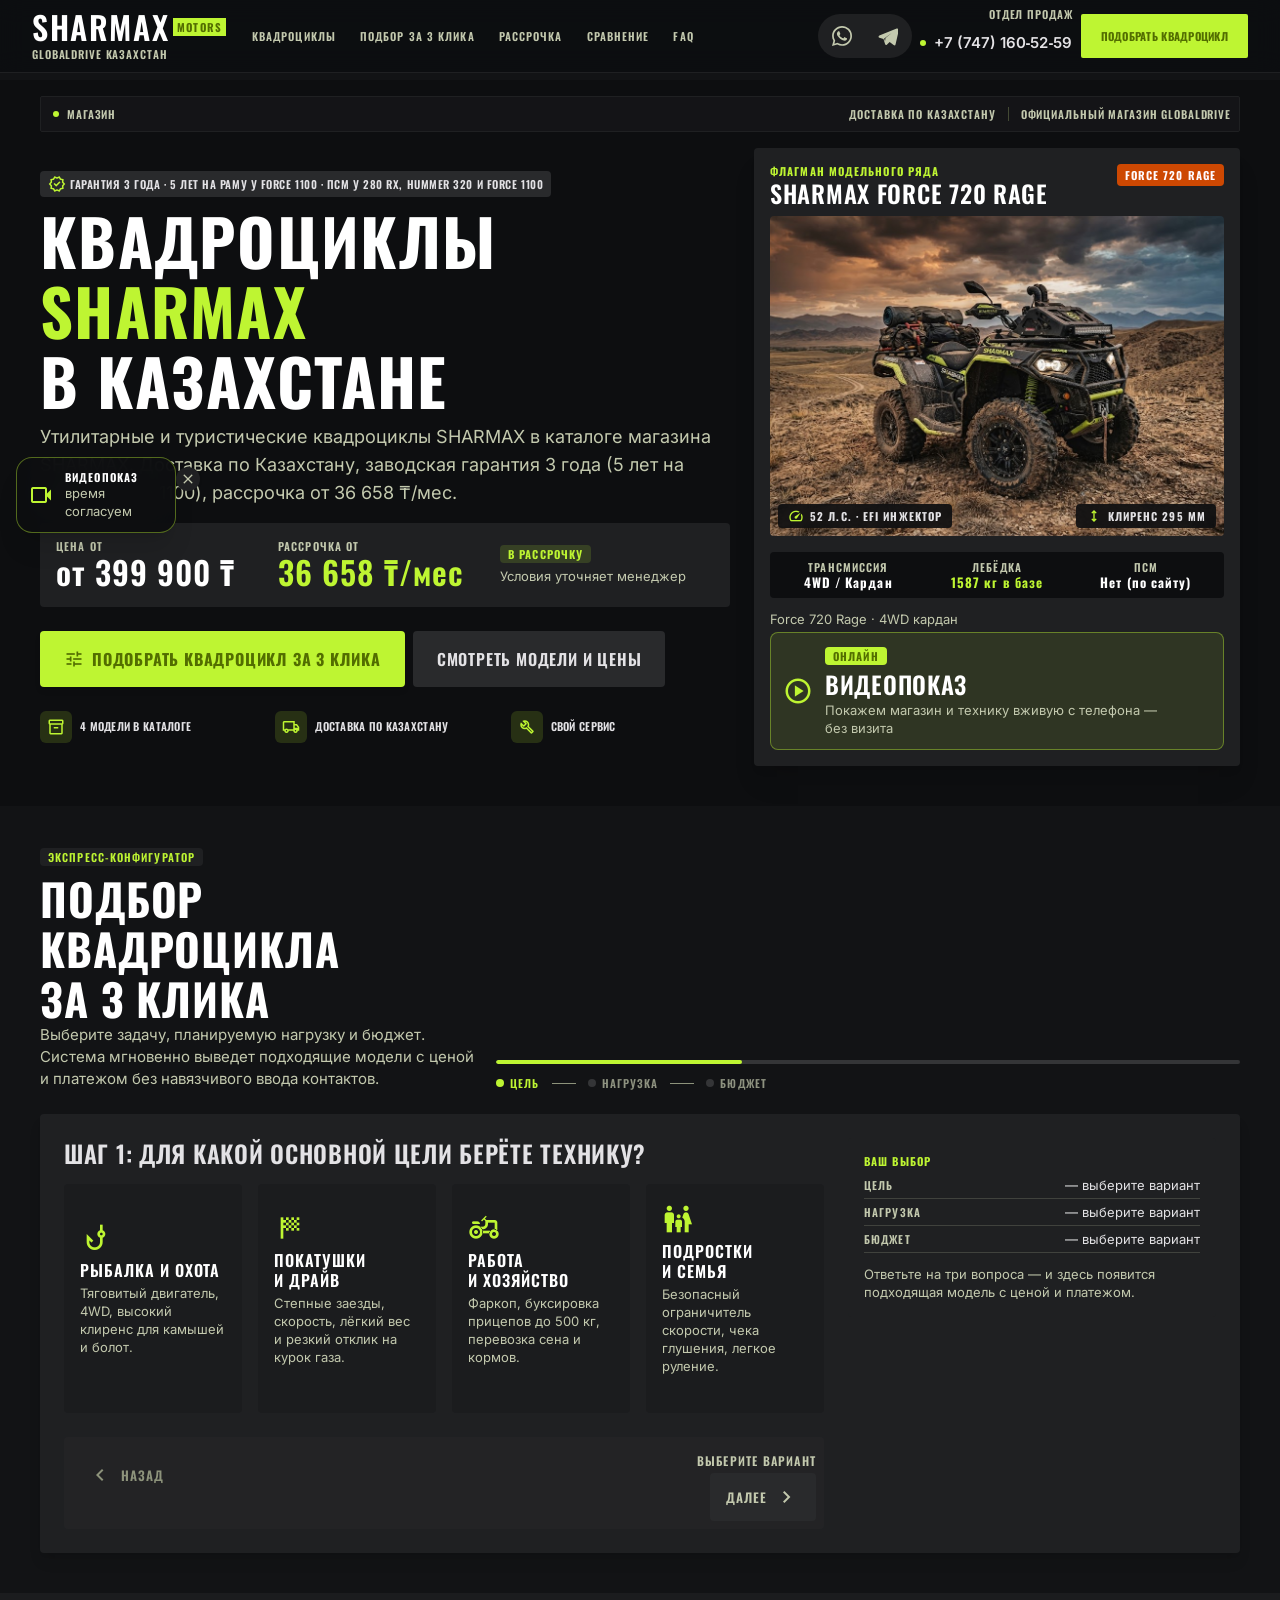
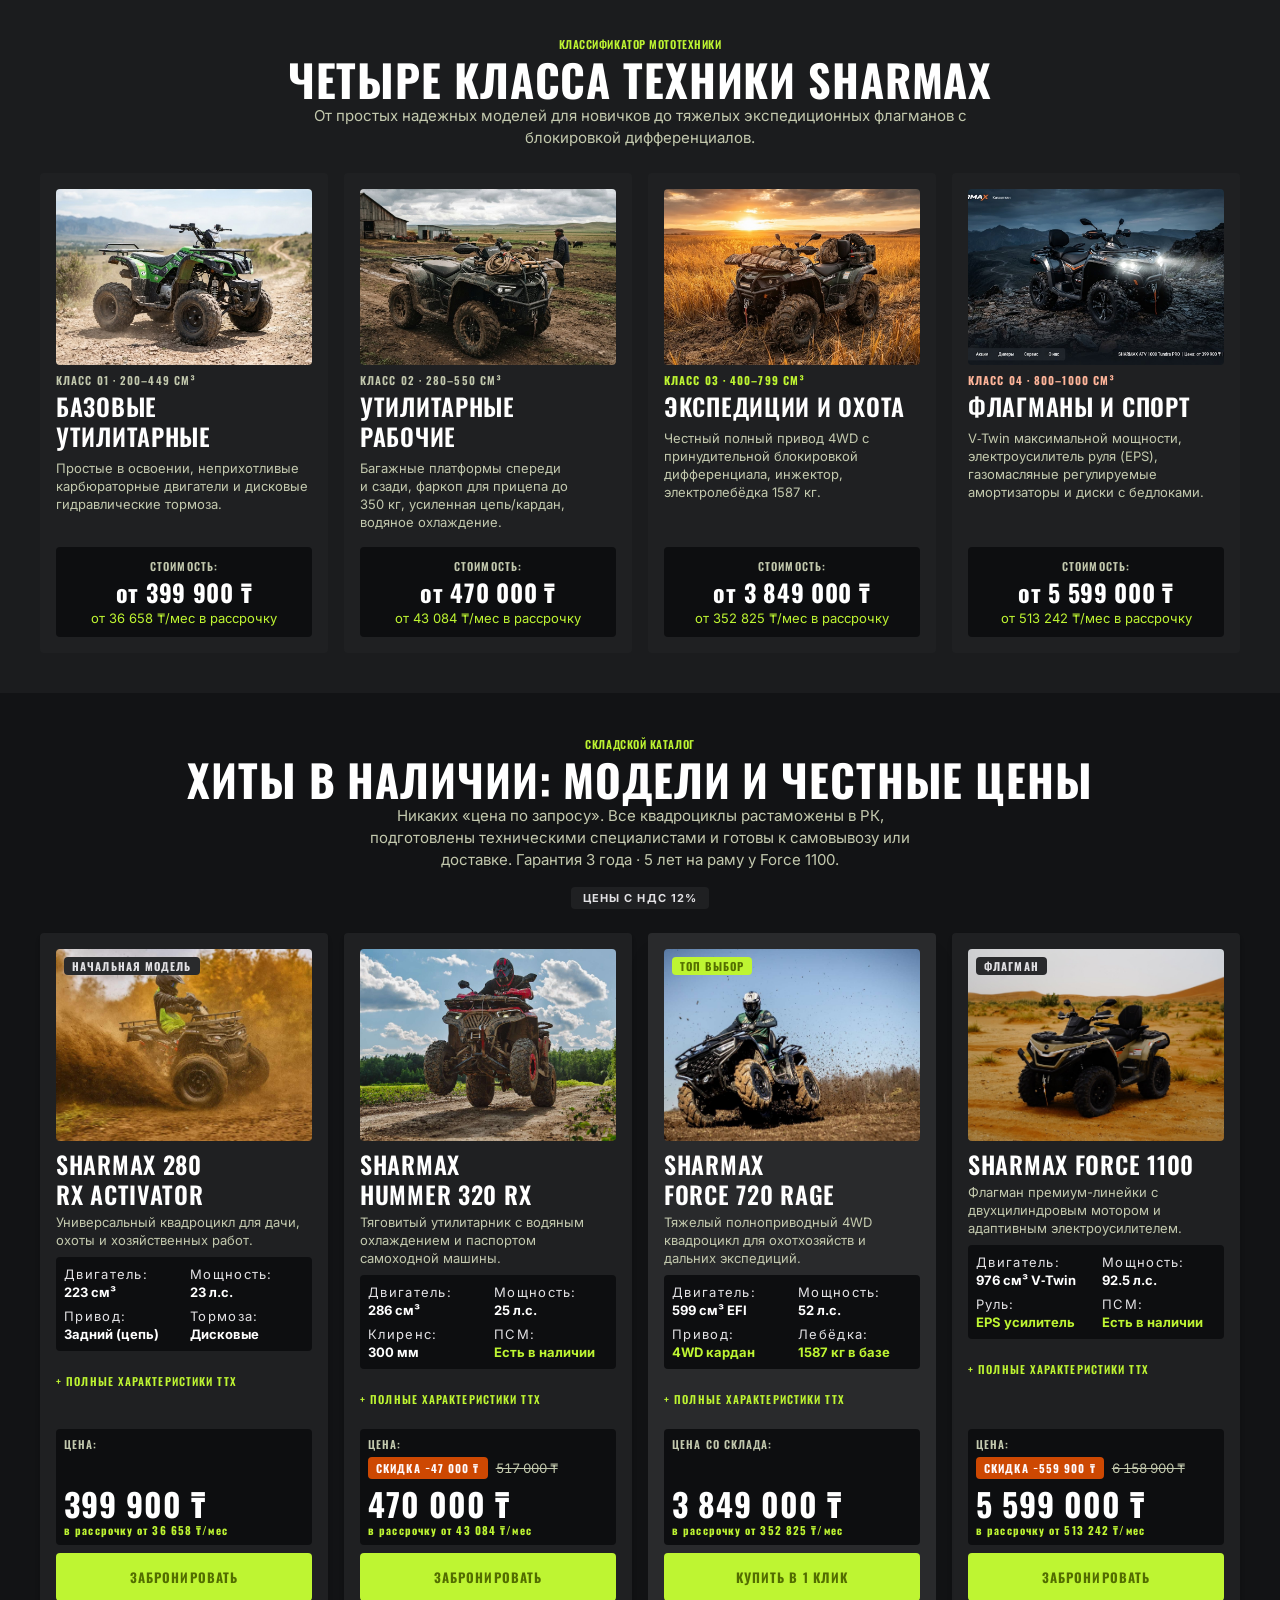
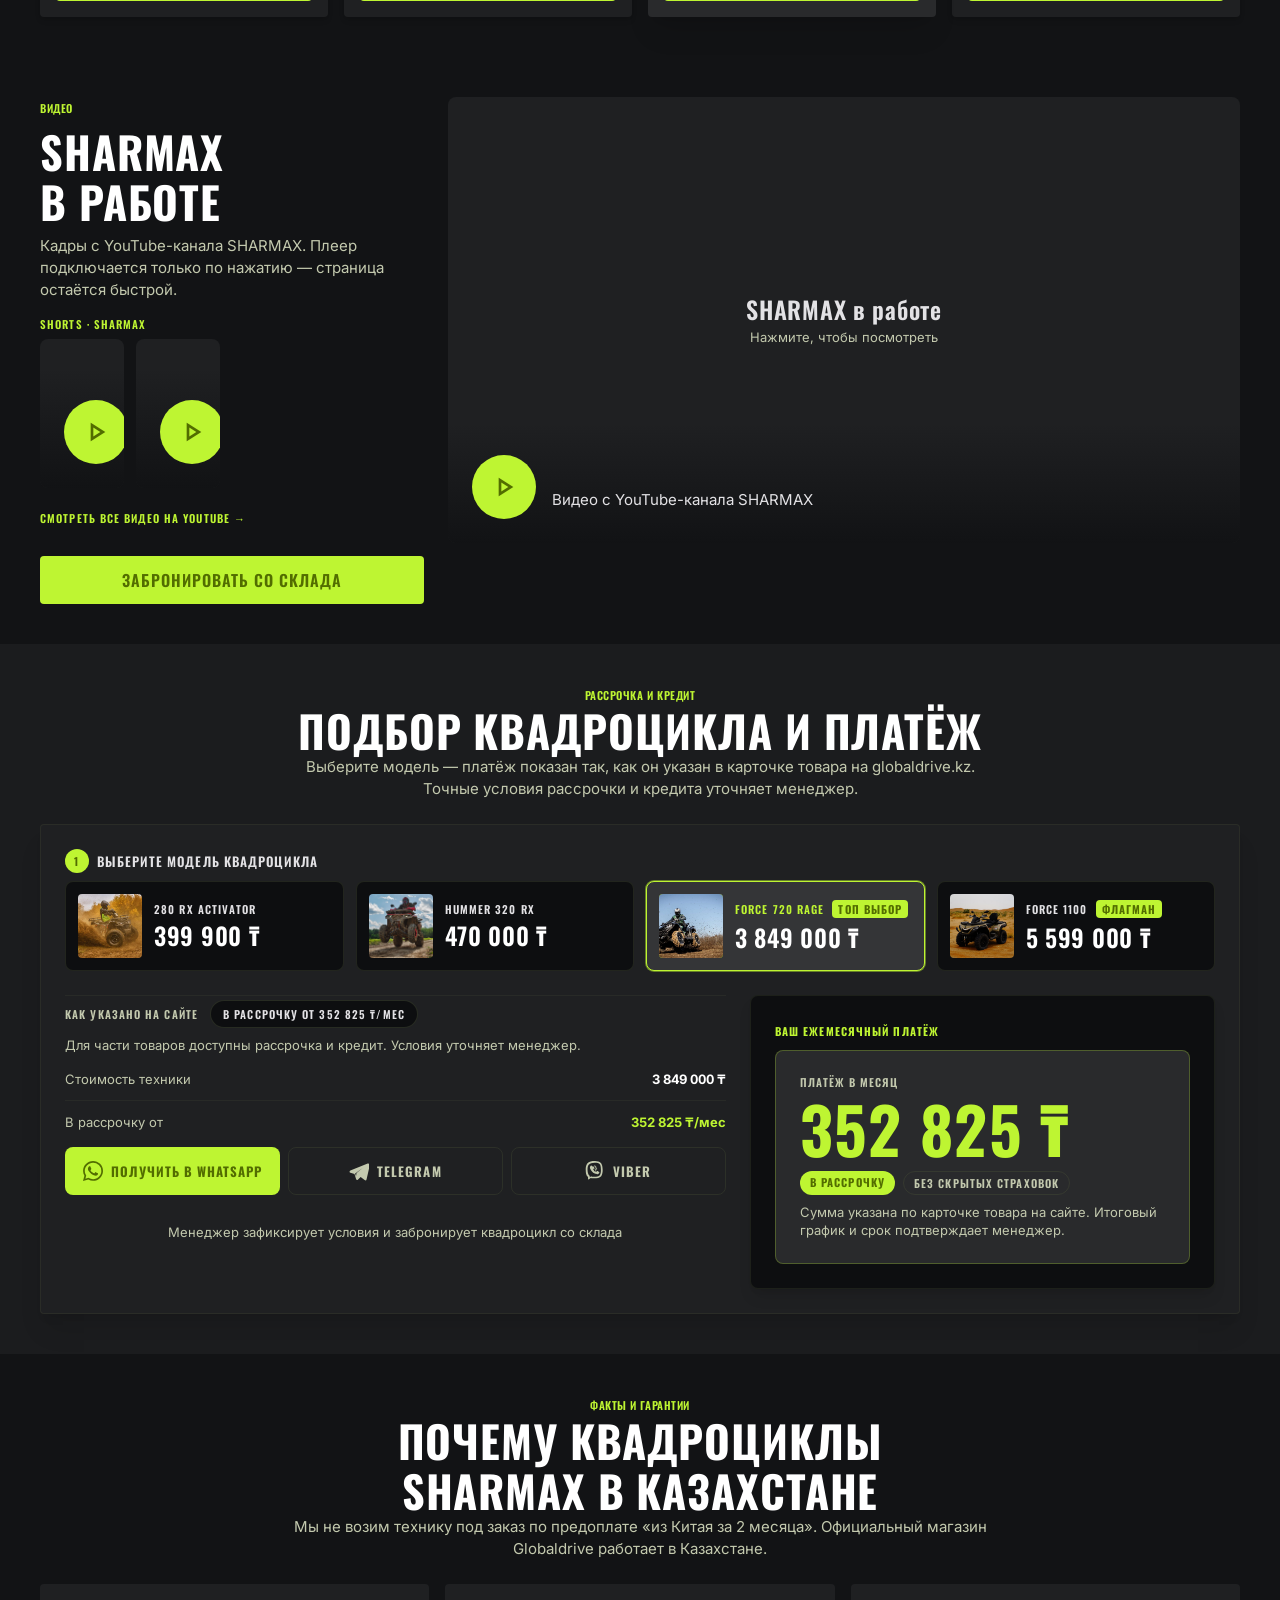
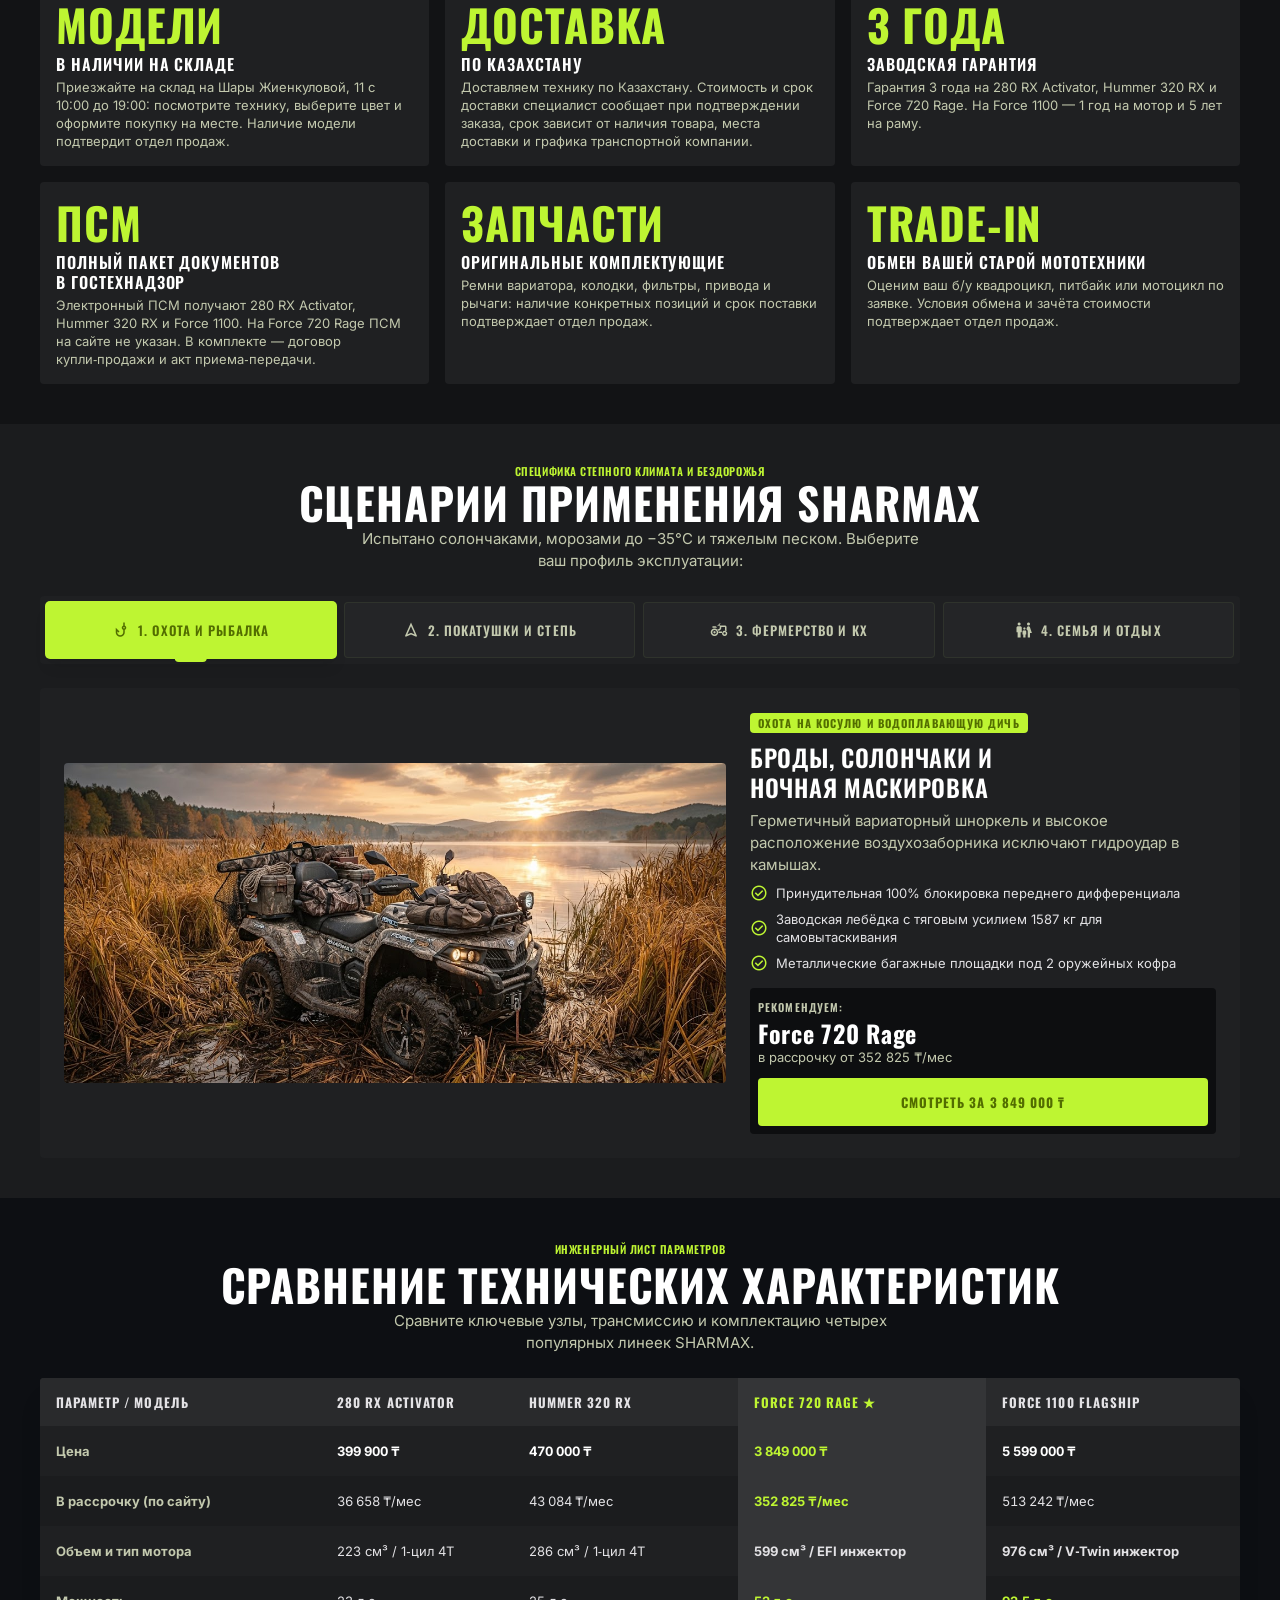
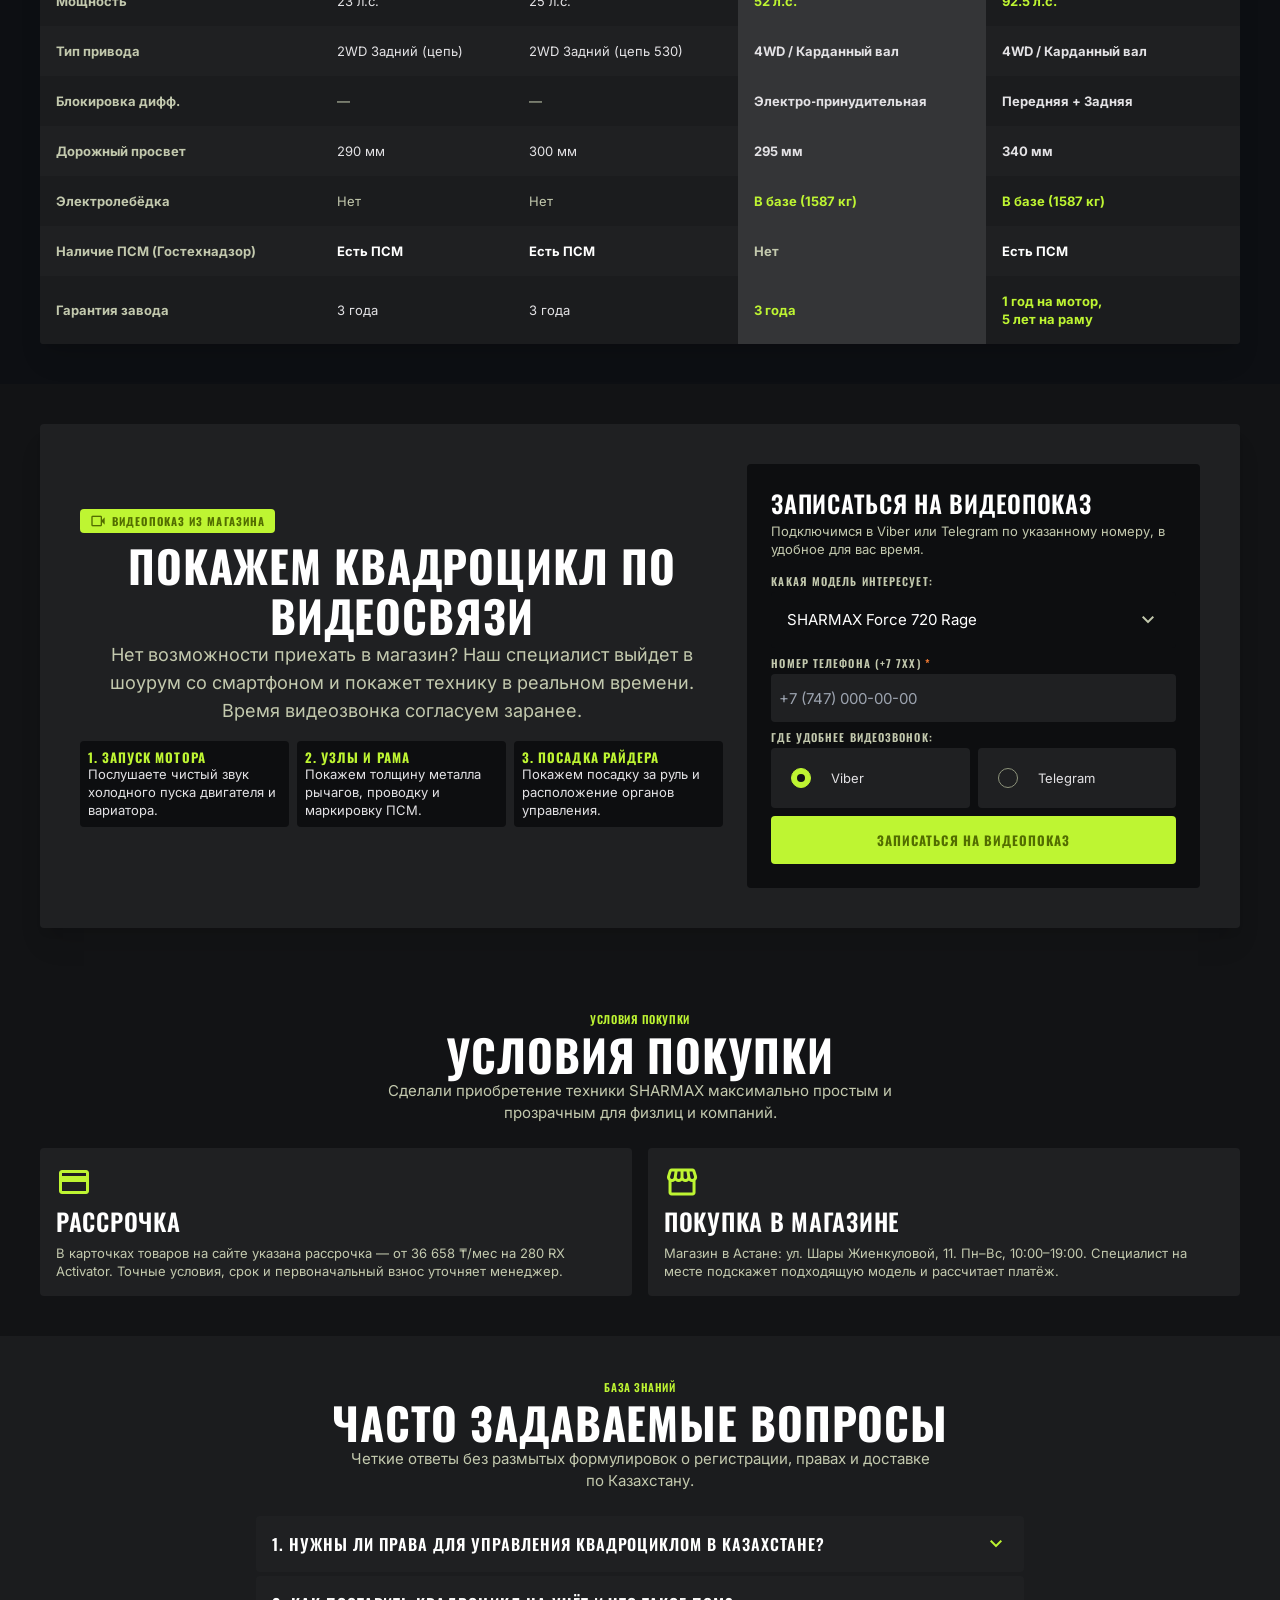
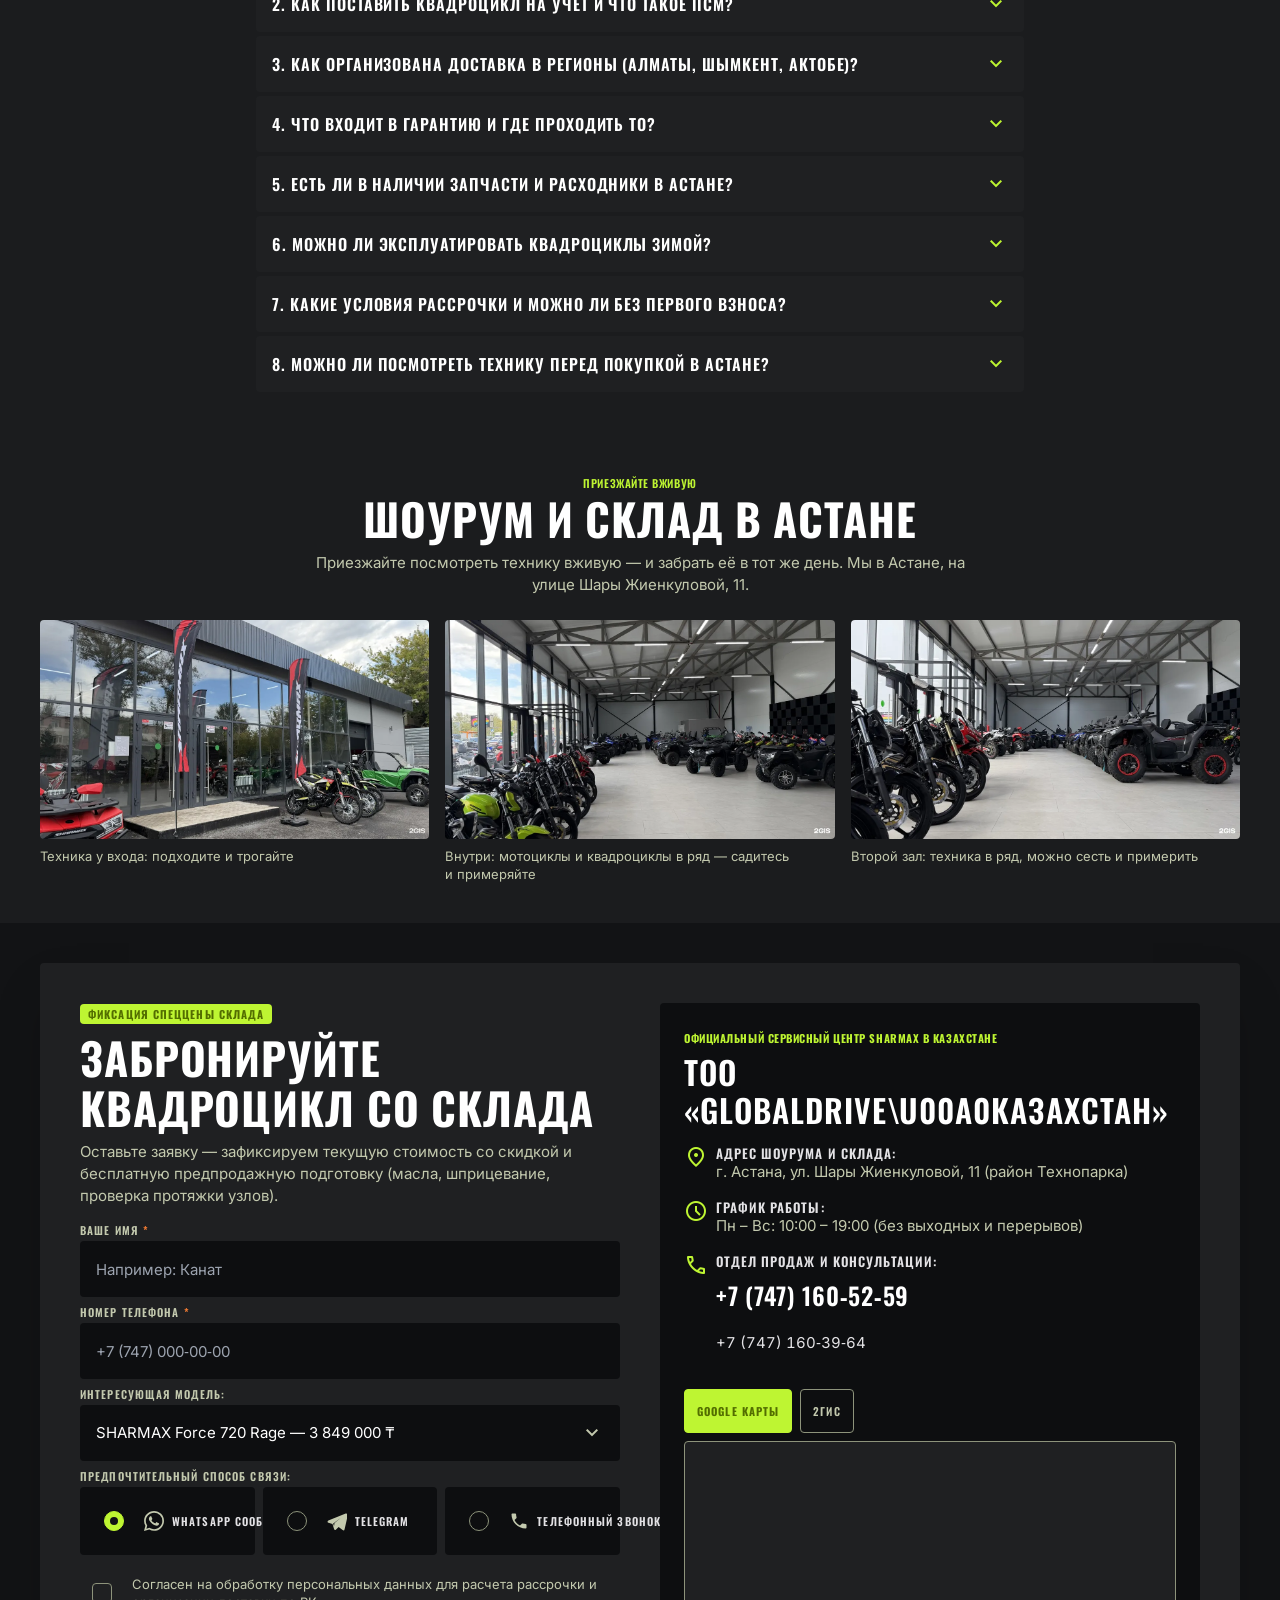
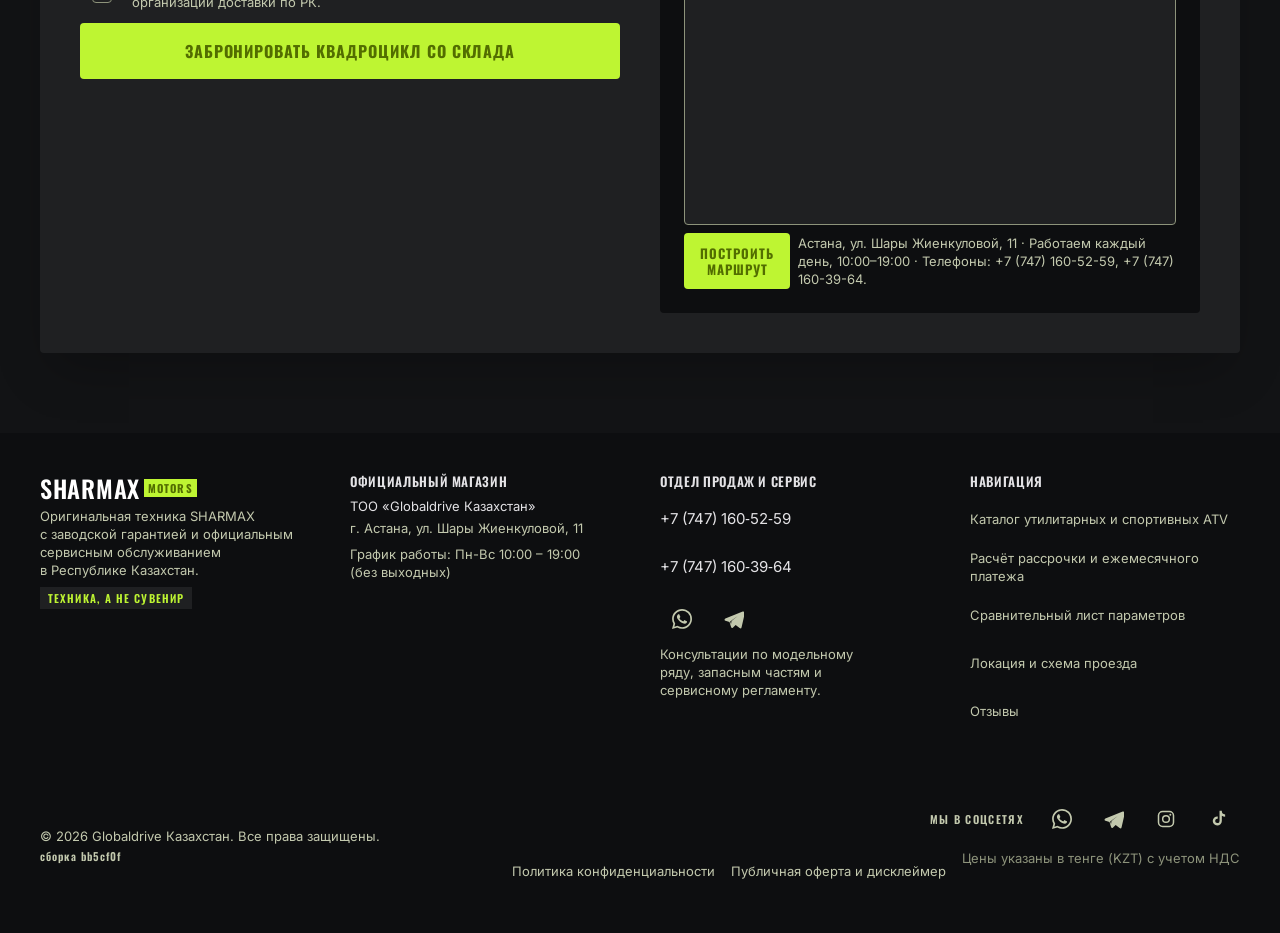
==== commit b465e025: "deploy: bb5cf0f" ====
--- a/index.html
+++ b/index.html
@@ -1 +1 @@
-<!DOCTYPE html><!--zmn4Q1NCMgj0rdLR9vldF--><html lang="ru" class="dark"><head><meta charSet="utf-8"/><meta name="viewport" content="width=device-width, initial-scale=1"/><link rel="preload" as="image" href="/images/photo-18.jpg"/><link rel="preload" as="image" href="/images/photo-10.jpg"/><link rel="preload" as="image" href="/images/photo-15.jpg"/><link rel="preload" as="image" href="/images/photo-04.jpg"/><link rel="preload" as="image" href="/images/photo-08.jpg"/><link rel="preload" as="image" href="/images/photo-05.jpg"/><link rel="preload" as="image" href="/images/photo-12.jpg"/><link rel="preload" as="image" href="/images/photo-11.jpg"/><link rel="preload" as="image" href="/images/photo-01.jpg"/><link rel="stylesheet" href="/_next/static/css/20c7727ca4c2a14b.css" data-precedence="next"/><link rel="preload" as="script" fetchPriority="low" href="/_next/static/chunks/webpack-4e6bf084ac60582b.js"/><script src="/_next/static/chunks/4bd1b696-c023c6e3521b1417.js" async=""></script><script src="/_next/static/chunks/255-15b9cc804e0d9c7d.js" async=""></script><script src="/_next/static/chunks/main-app-446b6bab9e866ff3.js" async=""></script><script src="/_next/static/chunks/app/layout-ff6f074217cb6390.js" async=""></script><script src="/_next/static/chunks/110-e8225455bcc1c297.js" async=""></script><script src="/_next/static/chunks/app/page-dc42e8c05c5ea614.js" async=""></script><link rel="preload" href="/fonts/inter-400-cyrillic.woff2" as="font" type="font/woff2" crossorigin="anonymous"/><link rel="preload" href="/fonts/inter-400-latin.woff2" as="font" type="font/woff2" crossorigin="anonymous"/><link rel="preload" href="/fonts/inter-700-cyrillic.woff2" as="font" type="font/woff2" crossorigin="anonymous"/><link rel="preload" href="/fonts/oswald-500-cyrillic.woff2" as="font" type="font/woff2" crossorigin="anonymous"/><link rel="preload" href="/fonts/oswald-500-latin.woff2" as="font" type="font/woff2" crossorigin="anonymous"/><title>Квадроциклы SHARMAX в Казахстане — цены, рассрочка, доставка | Globaldrive</title><meta name="description" content="Квадроциклы SHARMAX от 399 900 ₸ в каталоге магазина в Астане. Рассрочка от 36 658 ₸/мес, доставка по Казахстану, гарантия 3 года, на Force 1100 — 5 лет на раму."/><link rel="canonical" href="https://globaldrive.kz"/><meta property="og:title" content="Квадроциклы SHARMAX в Казахстане — от 399 900 ₸"/><meta property="og:description" content="Модели квадроциклов SHARMAX в каталоге магазина в Астане. Рассрочка, доставка по Казахстану, гарантия 3 года, на Force 1100 — 5 лет на раму."/><meta property="og:url" content="https://globaldrive.kz"/><meta property="og:site_name" content="SHARMAX Motors — Globaldrive Казахстан"/><meta property="og:locale" content="ru_KZ"/><meta property="og:image" content="https://globaldrive.kz/og-sharmax.jpg"/><meta property="og:image:width" content="1200"/><meta property="og:image:height" content="630"/><meta property="og:image:alt" content="SHARMAX — квадроциклы в Казахстане, от 399 900 ₸, магазин в Астане"/><meta property="og:type" content="website"/><meta name="twitter:card" content="summary_large_image"/><meta name="twitter:title" content="Квадроциклы SHARMAX в Казахстане — от 399 900 ₸"/><meta name="twitter:description" content="Модели квадроциклов SHARMAX в каталоге магазина в Астане. Рассрочка, доставка по Казахстану, гарантия 3 года, на Force 1100 — 5 лет на раму."/><meta name="twitter:image" content="https://globaldrive.kz/og-sharmax.jpg"/><link rel="icon" href="/favicon.ico" type="image/x-icon" sizes="16x16"/><script src="/_next/static/chunks/polyfills-42372ed130431b0a.js" noModule=""></script></head><body class="bg-surface text-on-surface font-body-md text-body-md antialiased selection:bg-primary-container selection:text-on-primary-container"><div hidden=""><!--$--><!--/$--></div><script type="application/ld+json">{"@context":"https://schema.org","@graph":[{"@type":"Product","name":"SHARMAX 280 RX ACTIVATOR","brand":{"@type":"Brand","name":"SHARMAX"},"offers":{"@type":"Offer","price":399900,"priceCurrency":"KZT","availability":"https://schema.org/InStock","seller":{"@type":"Organization","name":"Globaldrive Казахстан"}}},{"@type":"Product","name":"SHARMAX HUMMER 320 RX","brand":{"@type":"Brand","name":"SHARMAX"},"offers":{"@type":"Offer","price":470000,"priceCurrency":"KZT","availability":"https://schema.org/InStock","seller":{"@type":"Organization","name":"Globaldrive Казахстан"}}},{"@type":"Product","name":"SHARMAX FORCE 720 RAGE","brand":{"@type":"Brand","name":"SHARMAX"},"offers":{"@type":"Offer","price":3849000,"priceCurrency":"KZT","availability":"https://schema.org/InStock","seller":{"@type":"Organization","name":"Globaldrive Казахстан"}}},{"@type":"Product","name":"SHARMAX FORCE 1100","brand":{"@type":"Brand","name":"SHARMAX"},"offers":{"@type":"Offer","price":5599000,"priceCurrency":"KZT","availability":"https://schema.org/InStock","seller":{"@type":"Organization","name":"Globaldrive Казахстан"}}}]}</script><header class="fixed top-0 left-0 w-full z-50 bg-surface-container-lowest/95 backdrop-blur-md border-b border-surface-container" id="top"><div class="w-full max-w-[1440px] mx-auto px-margin-mobile md:px-margin xl:px-8 2xl:px-margin"><div class="h-16 lg:h-[72px] flex items-center justify-between gap-3 md:gap-4"><div class="flex items-center gap-6 min-w-0"><a class="flex flex-col justify-center group shrink-0 min-h-11" data-hdr="logo" data-path="main-showcase" href="#top"><div class="flex items-center gap-space-xs"><span class="font-headline-md text-headline-md tracking-wider uppercase text-primary leading-none">SHARMAX</span><span class="hidden min-[400px]:inline-block font-label-sm text-label-sm uppercase bg-primary-container text-on-primary-container px-1 py-0.5 rounded-none font-bold whitespace-nowrap">MOTORS</span></div><span class="hidden xl:block font-label-sm text-label-sm text-on-surface-variant uppercase tracking-[0.08em] mt-1 whitespace-nowrap">Globaldrive Казахстан (Астана)</span></a><nav class="hidden xl:flex items-center gap-5 min-w-0" data-hdr="nav" data-active-classes="text-primary-container font-semibold"><a class="relative inline-block font-label-sm text-label-sm uppercase text-on-surface-variant hover:text-on-surface transition-colors py-[15px] px-0.5 whitespace-nowrap after:absolute after:left-0 after:right-0 after:-bottom-0.5 after:h-[2px] after:bg-primary-container after:scale-x-0 after:origin-left after:transition-transform hover:after:scale-x-100" data-path="quad-catalog" href="#models">Квадроциклы</a><a class="relative inline-block font-label-sm text-label-sm uppercase text-on-surface-variant hover:text-on-surface transition-colors py-[15px] px-0.5 whitespace-nowrap after:absolute after:left-0 after:right-0 after:-bottom-0.5 after:h-[2px] after:bg-primary-container after:scale-x-0 after:origin-left after:transition-transform hover:after:scale-x-100" data-path="quick-selector" href="#selector">Подбор за 3 клика</a><a class="relative inline-block font-label-sm text-label-sm uppercase text-on-surface-variant hover:text-on-surface transition-colors py-[15px] px-0.5 whitespace-nowrap after:absolute after:left-0 after:right-0 after:-bottom-0.5 after:h-[2px] after:bg-primary-container after:scale-x-0 after:origin-left after:transition-transform hover:after:scale-x-100" data-path="credit-installment" href="#calc">Рассрочка</a><a class="relative inline-block font-label-sm text-label-sm uppercase text-on-surface-variant hover:text-on-surface transition-colors py-[15px] px-0.5 whitespace-nowrap after:absolute after:left-0 after:right-0 after:-bottom-0.5 after:h-[2px] after:bg-primary-container after:scale-x-0 after:origin-left after:transition-transform hover:after:scale-x-100" data-path="technical-compare" href="#compare">Сравнение</a><a class="relative inline-block font-label-sm text-label-sm uppercase text-on-surface-variant hover:text-on-surface transition-colors py-[15px] px-0.5 whitespace-nowrap after:absolute after:left-0 after:right-0 after:-bottom-0.5 after:h-[2px] after:bg-primary-container after:scale-x-0 after:origin-left after:transition-transform hover:after:scale-x-100 hidden min-[1440px]:inline" data-path="video-consultation" href="#video-demo">Видеоконсультация</a><a class="relative inline-block font-label-sm text-label-sm uppercase text-on-surface-variant hover:text-on-surface transition-colors py-[15px] px-0.5 whitespace-nowrap after:absolute after:left-0 after:right-0 after:-bottom-0.5 after:h-[2px] after:bg-primary-container after:scale-x-0 after:origin-left after:transition-transform hover:after:scale-x-100" data-path="faq-knowledgebase" href="#faq">FAQ</a></nav></div><div class="flex items-center gap-2 shrink-0"><div class="flex items-center gap-0.5 px-0.5 h-11 rounded-full bg-surface-container" data-hdr="socials"><a aria-label="WhatsApp" class="w-11 h-11 shrink-0 flex items-center justify-center rounded-full hover:bg-surface-container-high transition-colors" href="https://wa.me/77471603964" rel="noopener noreferrer" target="_blank" title="WhatsApp"><svg aria-hidden="true" class="w-5 h-5 text-on-surface-variant hover:text-primary-container transition-colors" fill="currentColor" focusable="false" height="24" viewBox="0 0 24 24" width="24" xmlns="http://www.w3.org/2000/svg"><path d="M17.472 14.382c-.297-.149-1.758-.867-2.03-.967-.273-.099-.471-.148-.67.15-.197.297-.767.966-.966 1.164-.198.199-.396.223-.693.075-.297-.149-1.255-.463-2.39-1.475-.883-.788-1.48-1.761-1.653-2.059-.173-.297-.018-.458.13-.606.134-.133.297-.347.446-.52.149-.174.198-.298.298-.497.099-.198.05-.371-.05-.52-.099-.148-.669-1.611-.916-2.206-.242-.579-.487-.5-.669-.51-.173-.008-.371-.01-.57-.01-.198 0-.52.074-.792.372-.272.297-1.04 1.016-1.04 2.479 0 1.462 1.065 2.875 1.213 3.073.149.198 2.096 3.2 5.077 4.487.709.306 1.262.489 1.694.625.712.227 1.36.195 1.872.118.571-.085 1.758-.719 2.006-1.413.248-.694.248-1.289.173-1.413-.074-.124-.272-.198-.57-.347z"></path><path d="M20.52 3.449C18.24 1.245 15.24 0 12.045 0 5.463 0 .104 5.334.101 11.892c0 2.096.549 4.14 1.595 5.945L0 24l6.335-1.652a12.03 12.03 0 0 0 5.71 1.447h.006c6.585 0 11.946-5.336 11.949-11.896 0-3.176-1.24-6.165-3.48-8.45zM12.05 21.785h-.004a9.94 9.94 0 0 1-5.058-1.38l-.363-.214-3.759.98 1.006-3.648-.236-.377a9.86 9.86 0 0 1-1.516-5.254c.002-5.45 4.463-9.884 9.933-9.884 2.653 0 5.146 1.032 7.023 2.902a9.82 9.82 0 0 1 2.905 6.99c-.003 5.45-4.464 9.885-9.93 9.885z"></path></svg></a><a aria-label="Telegram" class="w-11 h-11 shrink-0 flex items-center justify-center rounded-full hover:bg-surface-container-high transition-colors" href="https://t.me/+77471603964" rel="noopener noreferrer" target="_blank" title="Telegram"><svg aria-hidden="true" class="w-5 h-5 text-on-surface-variant hover:text-primary-container transition-colors" fill="currentColor" focusable="false" height="24" viewBox="0 0 24 24" width="24" xmlns="http://www.w3.org/2000/svg"><path d="M23.956 3.29a1.5 1.5 0 0 0-1.53-.238L1.63 11.36a1.5 1.5 0 0 0 .096 2.815l4.86 1.313 1.86 6.02a1.5 1.5 0 0 0 2.45.63l3.09-2.86 4.75 3.5a1.5 1.5 0 0 0 2.36-.9l3.98-17.19a1.5 1.5 0 0 0-.12-1.398zM9.03 14.51l-.62 3.77-1.02-3.3 9.02-6.66-7.38 6.19z"></path></svg></a></div><div class="hidden xl:flex flex-col items-end justify-center" data-hdr="phone"><span class="font-label-sm text-label-sm uppercase tracking-[0.08em] text-on-surface-variant whitespace-nowrap">Отдел продаж</span><a class="flex items-center gap-2 min-h-[44px] font-body-md text-body-md font-semibold text-on-surface hover:text-primary-container transition-colors whitespace-nowrap" href="tel:+77471605259"><span class="w-1.5 h-1.5 rounded-full bg-primary-container shrink-0"></span>+7 (747) 160‑52‑59</a></div><a class="hidden lg:flex h-11 px-5 rounded-[2px] bg-primary-container text-on-primary-container font-label-sm text-label-sm uppercase tracking-wide items-center justify-center hover:bg-primary-fixed-dim transition-colors font-bold whitespace-nowrap shrink-0" data-hdr="cta" data-path="quick-selector" href="#selector">Подобрать квадроцикл</a><button aria-controls="mobile-menu" aria-expanded="false" aria-label="Открыть меню" class="xl:hidden w-11 h-11 flex items-center justify-center rounded-lg bg-surface-container text-on-surface hover:bg-surface-container-high transition-colors shrink-0" type="button"><span class="material-symbols-outlined text-[24px]">menu</span></button></div></div></div></header><main class="w-full pt-20 bg-surface min-h-[calc(100vh-80px)]"><div class="flex flex-col w-full"><section class="relative w-full overflow-hidden bg-surface-container-lowest"><div class="relative w-full max-w-[1440px] mx-auto px-margin-mobile md:px-margin pt-space-md pb-space-xl"><div class="flex flex-col sm:flex-row sm:items-center sm:justify-between gap-1 sm:gap-4 mb-space-md sm:h-9 pl-3 pr-0 xl:pr-2 2xl:pr-0 bg-surface-container/40 border border-surface-container rounded-sm"><div class="flex items-center gap-2 min-w-0"><span class="inline-block w-1.5 h-1.5 rounded-full bg-primary-container shrink-0"></span><span class="font-label-sm text-label-sm uppercase tracking-[0.08em] text-on-surface-variant truncate">Магазин в Астане</span></div><div class="hidden sm:flex items-center gap-3 text-on-surface-variant font-label-sm text-label-sm uppercase tracking-[0.08em] shrink-0"><span class="whitespace-nowrap">ДОСТАВКА ПО КАЗАХСТАНУ</span><span class="w-px h-3.5 bg-outline-variant shrink-0"></span><span class="whitespace-nowrap">ОФИЦИАЛЬНЫЙ МАГАЗИН GLOBALDRIVE</span></div></div><div class="grid grid-cols-1 lg:grid-cols-12 gap-space-lg items-center"><div class="lg:col-span-7 flex flex-col z-10"><div class="inline-flex items-center gap-space-xs self-center md:self-start px-space-sm py-1 bg-surface-container-high rounded mb-space-sm"><span class="material-symbols-outlined text-primary-container text-[18px]">verified</span><span class="font-label-sm text-label-sm uppercase text-on-surface tracking-wider">Гарантия 3 года · 5 лет на раму у Force 1100 · ПСМ у 280 RX, Hummer 320 и Force 1100</span></div><h1 class="text-center md:text-left font-headline-xl text-headline-xl-mobile md:text-headline-xl uppercase text-primary tracking-tight leading-none mb-space-sm text-balance hyphens-none break-words">КВАДРОЦИКЛЫ <span class="text-primary-container">SHARMAX</span> В КАЗАХСТАНЕ</h1><p class="hidden md:block font-body-lg text-body-lg text-on-surface-variant max-w-2xl mb-space-md">Утилитарные и туристические квадроциклы SHARMAX в каталоге магазина в Астане. Доставка по Казахстану, заводская гарантия 3 года (5 лет на раму у Force 1100), рассрочка от <!-- -->36 658 ₸/мес<!-- -->.</p><p class="md:hidden text-center font-body-sm text-body-sm text-on-surface-variant max-w-[320px] mx-auto mb-space-md text-balance">Магазин в Астане. Доставка по Казахстану, гарантия 3 года, рассрочка от <!-- -->36 658 ₸/мес<!-- -->.</p><div class="grid grid-cols-1 sm:grid-cols-2 xl:grid-cols-3 gap-space-sm p-space-md bg-surface-container rounded mb-space-lg"><div class="flex flex-col min-w-0 text-center sm:text-left"><span class="font-label-sm text-label-sm uppercase text-on-surface-variant">Цена от</span><span class="font-headline-md text-headline-md md:text-headline-sm xl:text-headline-md text-primary font-bold tabular-nums whitespace-nowrap">от <!-- -->399 900 ₸</span></div><div class="flex flex-col min-w-0 text-center sm:text-left"><span class="font-label-sm text-label-sm uppercase text-on-surface-variant">Рассрочка от</span><span class="font-headline-md text-headline-md md:text-headline-sm xl:text-headline-md text-primary-container font-bold tabular-nums whitespace-nowrap">36 658 ₸/мес</span></div><div class="col-span-1 sm:col-span-2 xl:col-span-1 flex flex-col justify-center min-w-0 text-center sm:text-left"><span class="font-label-sm text-label-sm uppercase text-primary-container bg-primary-container/15 px-2 py-0.5 rounded self-center sm:self-start font-bold whitespace-nowrap">В РАССРОЧКУ</span><span class="font-body-sm text-body-sm text-on-surface-variant mt-1">Условия уточняет менеджер</span></div></div><div class="flex flex-col sm:flex-row gap-space-sm mb-space-lg"><a class="h-14 px-space-md sm:px-space-lg bg-primary-container text-on-primary-container font-label-lg text-label-lg uppercase flex items-center justify-center rounded tracking-wider font-bold hover:bg-primary-fixed-dim transition-all shadow-md hover:-translate-y-1 hover:shadow-lg transition-transform duration-200" href="#selector"><span class="material-symbols-outlined mr-2 text-[20px] shrink-0">tune</span><span class="whitespace-nowrap">Подобрать квадроцикл<span class="hidden sm:inline"> за 3 клика</span></span></a><a class="h-14 px-space-md sm:px-space-lg bg-surface-container-high text-on-surface font-label-lg text-label-lg uppercase flex items-center justify-center rounded tracking-wider hover:bg-surface-bright transition-all" href="#models">Смотреть модели и цены</a></div><div class="grid grid-cols-3 gap-2 sm:gap-space-md"><div class="flex flex-col items-center justify-center text-center gap-1.5 p-2.5 rounded-lg bg-surface-container border border-outline-variant/40 sm:flex-row sm:justify-start sm:text-left sm:gap-space-sm sm:p-0 sm:rounded-none sm:bg-transparent sm:border-0"><span class="w-9 h-9 sm:w-8 sm:h-8 shrink-0 flex items-center justify-center rounded-full sm:rounded-md bg-primary-container/15"><span class="material-symbols-outlined text-primary-container text-[18px] leading-none">inventory_2</span></span><span class="font-label-sm text-label-sm text-on-surface uppercase tracking-wide leading-snug min-w-0">4 модели в каталоге</span></div><div class="flex flex-col items-center justify-center text-center gap-1.5 p-2.5 rounded-lg bg-surface-container border border-outline-variant/40 sm:flex-row sm:justify-start sm:text-left sm:gap-space-sm sm:p-0 sm:rounded-none sm:bg-transparent sm:border-0"><span class="w-9 h-9 sm:w-8 sm:h-8 shrink-0 flex items-center justify-center rounded-full sm:rounded-md bg-primary-container/15"><span class="material-symbols-outlined text-primary-container text-[18px] leading-none">local_shipping</span></span><span class="font-label-sm text-label-sm text-on-surface uppercase tracking-wide leading-snug min-w-0">Доставка по Казахстану</span></div><div class="flex flex-col items-center justify-center text-center gap-1.5 p-2.5 rounded-lg bg-surface-container border border-outline-variant/40 sm:flex-row sm:justify-start sm:text-left sm:gap-space-sm sm:p-0 sm:rounded-none sm:bg-transparent sm:border-0"><span class="w-9 h-9 sm:w-8 sm:h-8 shrink-0 flex items-center justify-center rounded-full sm:rounded-md bg-primary-container/15"><span class="material-symbols-outlined text-primary-container text-[18px] leading-none">build</span></span><span class="font-label-sm text-label-sm text-on-surface uppercase tracking-wide leading-snug min-w-0">Свой сервис в Астане</span></div></div></div><div class="lg:col-span-5 relative mt-space-md lg:mt-0"><div class="relative bg-surface-container rounded overflow-hidden p-space-md shadow-xl"><div class="flex flex-col items-center md:flex-row md:items-start md:justify-between gap-space-xs mb-space-sm"><div class="w-full md:w-auto md:flex-1 md:min-w-0 text-center md:text-left"><span class="block font-label-sm text-label-sm text-primary-container uppercase tracking-widest font-bold">Флагман модельного ряда</span><p class="font-headline-sm text-headline-sm text-primary uppercase text-pretty hyphens-none break-words">SHARMAX FORCE 720 RAGE</p></div><span class="bg-secondary-container text-on-secondary-container font-label-sm text-label-sm uppercase px-2 py-1 rounded font-bold whitespace-nowrap shrink-0 self-center md:self-start">Force 720 Rage</span></div><div class="relative w-full h-[320px] rounded overflow-hidden mb-space-md bg-surface-container-lowest"><img class="w-full h-full object-cover" data-alt="Heavy utilitarian all-terrain vehicle quad bike SHARMAX 4x4 standing boldly on rough dry steppes terrain in Kazakhstan under dramatic cinematic lighting, deep carbon chassis with acid lime mudguards, reinforced brush guard and aggressive mud tires, realistic rally raid photography." alt="Heavy utilitarian all-terrain vehicle quad bike SHARMAX 4x4 standing boldly on rough dry steppes terrain in Kazakhstan under dramatic cinematic lighting, deep carbon chassis with acid lime mudguards, reinforced brush guard and aggressive mud tires, realistic rally raid photography." src="/images/photo-12.jpg"/><div class="absolute bottom-2 left-2 bg-surface-container-lowest/90 backdrop-blur px-2.5 py-1 rounded flex items-center gap-1.5"><span class="material-symbols-outlined text-primary-container text-[16px]">speed</span><span class="font-label-sm text-label-sm uppercase text-on-surface font-bold">52 л.с. · EFI инжектор</span></div><div class="absolute bottom-2 right-2 bg-surface-container-lowest/90 backdrop-blur px-2.5 py-1 rounded flex items-center gap-1.5"><span class="material-symbols-outlined text-primary-container text-[16px]">height</span><span class="font-label-sm text-label-sm uppercase text-on-surface font-bold">Клиренс 295 мм</span></div></div><div class="grid grid-cols-1 sm:grid-cols-3 gap-2 bg-surface-container-lowest p-2 rounded divide-y divide-outline-variant/40 sm:divide-y-0"><div class="flex items-center justify-between gap-2 sm:block sm:text-center"><div class="font-label-sm text-label-sm text-on-surface-variant uppercase shrink-0">Трансмиссия</div><div class="font-label-md text-label-md text-primary font-bold text-right sm:text-center whitespace-nowrap">4WD / Кардан</div></div><div class="flex items-center justify-between gap-2 pt-2 sm:pt-0 sm:block sm:text-center"><div class="font-label-sm text-label-sm text-on-surface-variant uppercase shrink-0">Лебёдка</div><div class="font-label-md text-label-md text-primary-container font-bold text-balance hyphens-none text-right sm:text-center whitespace-nowrap">1587 кг в базе</div></div><div class="flex items-center justify-between gap-2 pt-2 sm:pt-0 sm:block sm:text-center"><div class="font-label-sm text-label-sm text-on-surface-variant uppercase shrink-0">ПСМ</div><div class="font-label-md text-label-md text-primary font-bold text-right sm:text-center whitespace-nowrap">Нет (по сайту)</div></div></div><div class="mt-space-sm pt-space-xs flex flex-col sm:flex-row gap-space-xs sm:gap-space-sm justify-between items-center text-center sm:text-left"><span class="font-body-sm text-body-sm text-on-surface-variant">Force 720 Rage · 4WD кардан</span></div><a class="mt-space-xs flex items-center gap-3 rounded-lg bg-primary-container/10 border border-primary-container/40 p-3 text-left hover:bg-primary-container/20 transition-colors" href="#video-demo"><span class="material-symbols-outlined text-primary-container text-[30px] leading-none shrink-0">play_circle</span><span class="min-w-0"><span class="inline-block bg-primary-container text-on-primary-container font-label-sm text-label-sm uppercase font-bold px-2 py-0.5 rounded mb-1">ОНЛАЙН</span><span class="block font-headline-sm text-headline-sm uppercase text-primary leading-tight">ВИДЕОПОКАЗ ИЗ АСТАНЫ</span><span class="block font-body-sm text-body-sm text-on-surface-variant mt-0.5">Покажем магазин и технику вживую с телефона — без визита</span></span></a></div></div></div></div></section><section class="w-full bg-surface py-space-xl" id="selector"><div class="w-full max-w-[1440px] mx-auto px-margin-mobile md:px-margin"><div class="flex flex-col md:flex-row md:items-end justify-between gap-2 md:gap-3 mb-3 md:mb-space-lg"><div><div class="inline-flex items-center gap-1 bg-surface-container px-2 py-0.5 rounded text-primary-container font-label-sm text-label-sm uppercase mb-1.5 md:mb-2">Экспресс-конфигуратор</div><h2 class="text-center md:text-left font-headline-sm md:font-headline-lg md:text-headline-lg uppercase text-primary tracking-tight text-balance hyphens-none break-words">ПОДБОР КВАДРОЦИКЛА ЗА 3 КЛИКА</h2><p class="hidden sm:block font-body-md text-body-md text-on-surface-variant max-w-xl mt-1.5 md:mt-0">Выберите задачу, планируемую нагрузку и бюджет. Система мгновенно выведет подходящие модели с ценой и платежом без навязчивого ввода контактов.</p></div><div class="w-full"><div role="progressbar" aria-label="Подбор модели: шаг 2 из 3" aria-valuemin="0" aria-valuemax="100" aria-valuenow="33" class="w-full h-1 rounded-full bg-surface-container-highest overflow-hidden mb-2 md:mb-3"><div class="h-full rounded-full bg-primary-container transition-[width] duration-300" style="width:33%"></div></div><ol class="flex items-center gap-2 md:gap-3 overflow-x-auto"><li class="flex items-center gap-2 md:gap-3 shrink-0"><span class="flex items-center gap-1.5 whitespace-nowrap font-label-sm text-label-sm uppercase text-primary-container"><span class="w-2 h-2 rounded-full shrink-0 bg-primary-container"></span>Цель</span><span class="w-3 md:w-6 h-px bg-outline shrink-0"></span></li><li class="flex items-center gap-2 md:gap-3 shrink-0"><span class="flex items-center gap-1.5 whitespace-nowrap font-label-sm text-label-sm uppercase text-on-surface-variant/70"><span class="w-2 h-2 rounded-full shrink-0 bg-surface-container-highest"></span>Нагрузка</span><span class="w-3 md:w-6 h-px bg-outline shrink-0"></span></li><li class="flex items-center gap-2 md:gap-3 shrink-0"><span class="flex items-center gap-1.5 whitespace-nowrap font-label-sm text-label-sm uppercase text-on-surface-variant/70"><span class="w-2 h-2 rounded-full shrink-0 bg-surface-container-highest"></span>Бюджет</span></li></ol></div></div><div class="bg-surface-container rounded p-2.5 md:p-space-lg shadow-lg"><div class="grid gap-space-md lg:gap-space-lg lg:grid-cols-12"><div class="lg:col-span-7 xl:col-span-8"><div class="quiz-step block"><div aria-live="polite" class="font-label-md text-label-md md:font-headline-sm md:text-headline-sm uppercase text-on-surface mb-2 md:mb-space-md leading-tight text-pretty hyphens-none break-words">Шаг 1: Для какой основной цели берёте технику?</div><div class="grid grid-cols-1 sm:grid-cols-2 lg:grid-cols-4 gap-2 md:gap-space-md"><button class="quiz-opt-btn relative w-full min-h-11 p-3 md:p-space-md bg-surface-container-low hover:bg-surface-container-high rounded text-left transition-all flex items-center gap-space-sm md:block group" data-val="hunting" aria-pressed="false"><span class="material-symbols-outlined text-headline-sm md:text-headline-md text-primary-container leading-none shrink-0 group-hover:scale-110 transition-transform">phishing</span><span class="min-w-0 pr-8"><span class="font-label-md text-label-md md:font-label-lg md:text-label-lg uppercase text-primary leading-tight min-w-0 break-words text-pretty hyphens-none block">Рыбалка и охота</span><span class="font-body-sm text-body-sm text-on-surface-variant mt-1 line-clamp-1 sm:line-clamp-none">Тяговитый двигатель, 4WD, высокий клиренс для камышей и болот.</span></span><span aria-hidden="true" class="material-symbols-outlined text-[20px] leading-none shrink-0 absolute right-3 top-3 text-primary-container opacity-0">check_circle</span></button><button class="quiz-opt-btn relative w-full min-h-11 p-3 md:p-space-md bg-surface-container-low hover:bg-surface-container-high rounded text-left transition-all flex items-center gap-space-sm md:block group" data-val="drive" aria-pressed="false"><span class="material-symbols-outlined text-headline-sm md:text-headline-md text-primary-container leading-none shrink-0 group-hover:scale-110 transition-transform">sports_score</span><span class="min-w-0 pr-8"><span class="font-label-md text-label-md md:font-label-lg md:text-label-lg uppercase text-primary leading-tight min-w-0 break-words text-pretty hyphens-none block">Покатушки и драйв</span><span class="font-body-sm text-body-sm text-on-surface-variant mt-1 line-clamp-1 sm:line-clamp-none">Степные заезды, скорость, лёгкий вес и резкий отклик на курок газа.</span></span><span aria-hidden="true" class="material-symbols-outlined text-[20px] leading-none shrink-0 absolute right-3 top-3 text-primary-container opacity-0">check_circle</span></button><button class="quiz-opt-btn relative w-full min-h-11 p-3 md:p-space-md bg-surface-container-low hover:bg-surface-container-high rounded text-left transition-all flex items-center gap-space-sm md:block group" data-val="work" aria-pressed="false"><span class="material-symbols-outlined text-headline-sm md:text-headline-md text-primary-container leading-none shrink-0 group-hover:scale-110 transition-transform">agriculture</span><span class="min-w-0 pr-8"><span class="font-label-md text-label-md md:font-label-lg md:text-label-lg uppercase text-primary leading-tight min-w-0 break-words text-pretty hyphens-none block">Работа и хозяйство</span><span class="font-body-sm text-body-sm text-on-surface-variant mt-1 line-clamp-1 sm:line-clamp-none">Фаркоп, буксировка прицепов до 500 кг, перевозка сена и кормов.</span></span><span aria-hidden="true" class="material-symbols-outlined text-[20px] leading-none shrink-0 absolute right-3 top-3 text-primary-container opacity-0">check_circle</span></button><button class="quiz-opt-btn relative w-full min-h-11 p-3 md:p-space-md bg-surface-container-low hover:bg-surface-container-high rounded text-left transition-all flex items-center gap-space-sm md:block group" data-val="teen" aria-pressed="false"><span class="material-symbols-outlined text-headline-sm md:text-headline-md text-primary-container leading-none shrink-0 group-hover:scale-110 transition-transform">family_restroom</span><span class="min-w-0 pr-8"><span class="font-label-md text-label-md md:font-label-lg md:text-label-lg uppercase text-primary leading-tight min-w-0 break-words text-pretty hyphens-none block">Подростки и семья</span><span class="font-body-sm text-body-sm text-on-surface-variant mt-1 line-clamp-1 sm:line-clamp-none">Безопасный ограничитель скорости, чека глушения, легкое руление.</span></span><span aria-hidden="true" class="material-symbols-outlined text-[20px] leading-none shrink-0 absolute right-3 top-3 text-primary-container opacity-0">check_circle</span></button></div></div><div class="quiz-step hidden"><div aria-live="polite" class="font-label-md text-label-md md:font-headline-sm md:text-headline-sm uppercase text-on-surface mb-2 md:mb-space-md leading-tight text-pretty hyphens-none break-words">Шаг 2: Какая планируется нагрузка?</div><div class="grid grid-cols-1 sm:grid-cols-3 gap-2 md:gap-space-md"><button class="quiz-opt-btn relative w-full min-h-11 p-3 md:p-space-md bg-surface-container-low hover:bg-surface-container-high rounded text-left transition-all flex items-center gap-space-sm md:block group" data-val="single" aria-pressed="false"><span class="material-symbols-outlined text-headline-sm md:text-headline-md text-primary-container leading-none shrink-0 group-hover:scale-110 transition-transform">person</span><span class="min-w-0 pr-8"><span class="font-label-md text-label-md md:font-label-lg md:text-label-lg uppercase text-primary leading-tight min-w-0 break-words text-pretty hyphens-none block">1 райдер (до 120 кг)</span><span class="font-body-sm text-body-sm text-on-surface-variant mt-1 line-clamp-1 sm:line-clamp-none">Одиночные выезды, лёгкий рюкзак за спиной.</span></span><span aria-hidden="true" class="material-symbols-outlined text-[20px] leading-none shrink-0 absolute right-3 top-3 text-primary-container opacity-0">check_circle</span></button><button class="quiz-opt-btn relative w-full min-h-11 p-3 md:p-space-md bg-surface-container-low hover:bg-surface-container-high rounded text-left transition-all flex items-center gap-space-sm md:block group" data-val="double" aria-pressed="false"><span class="material-symbols-outlined text-headline-sm md:text-headline-md text-primary-container leading-none shrink-0 group-hover:scale-110 transition-transform">group</span><span class="min-w-0 pr-8"><span class="font-label-md text-label-md md:font-label-lg md:text-label-lg uppercase text-primary leading-tight min-w-0 break-words text-pretty hyphens-none block">2 человека + лёгкий груз</span><span class="font-body-sm text-body-sm text-on-surface-variant mt-1 line-clamp-1 sm:line-clamp-none">Двухместное удлиненное сиденье со спинкой пассажира и кофр.</span></span><span aria-hidden="true" class="material-symbols-outlined text-[20px] leading-none shrink-0 absolute right-3 top-3 text-primary-container opacity-0">check_circle</span></button><button class="quiz-opt-btn relative w-full min-h-11 p-3 md:p-space-md bg-surface-container-low hover:bg-surface-container-high rounded text-left transition-all flex items-center gap-space-sm md:block group" data-val="heavy" aria-pressed="false"><span class="material-symbols-outlined text-headline-sm md:text-headline-md text-primary-container leading-none shrink-0 group-hover:scale-110 transition-transform">rv_hookup</span><span class="min-w-0 pr-8"><span class="font-label-md text-label-md md:font-label-lg md:text-label-lg uppercase text-primary leading-tight min-w-0 break-words text-pretty hyphens-none block">Тяжёлый груз и прицеп</span><span class="font-body-sm text-body-sm text-on-surface-variant mt-1 line-clamp-1 sm:line-clamp-none">Экспедиционная загрузка, прицеп до 400 кг, усиленная трансмиссия.</span></span><span aria-hidden="true" class="material-symbols-outlined text-[20px] leading-none shrink-0 absolute right-3 top-3 text-primary-container opacity-0">check_circle</span></button></div></div><div class="quiz-step hidden"><div aria-live="polite" class="font-label-md text-label-md md:font-headline-sm md:text-headline-sm uppercase text-on-surface mb-2 md:mb-space-md leading-tight text-pretty hyphens-none break-words">Шаг 3: Комфортный бюджет покупки</div><div class="grid grid-cols-1 sm:grid-cols-2 lg:grid-cols-4 gap-2 md:gap-space-md"><button class="quiz-opt-btn relative w-full min-h-11 p-3 md:p-space-md bg-surface-container-low hover:bg-surface-container-high rounded text-left transition-all flex items-center gap-space-sm md:block" data-val="tier1" aria-pressed="false"><span class="min-w-0 pr-7"><span class="font-label-md text-label-md md:font-label-lg md:text-label-lg uppercase text-primary leading-tight block">До 450 000 ₸</span><span class="font-body-sm text-body-sm text-primary-container font-bold mt-1 block">от 36 658 ₸/мес</span><span class="font-body-sm text-body-sm text-on-surface-variant mt-1 line-clamp-1 sm:line-clamp-none">SHARMAX 280 RX Activator — стартовый утилитарный класс.</span></span><span aria-hidden="true" class="material-symbols-outlined text-[20px] leading-none shrink-0 absolute right-3 top-3 text-primary-container opacity-0">check_circle</span></button><button class="quiz-opt-btn relative w-full min-h-11 p-3 md:p-space-md bg-surface-container-low hover:bg-surface-container-high rounded text-left transition-all flex items-center gap-space-sm md:block" data-val="tier2" aria-pressed="false"><span class="min-w-0 pr-7"><span class="font-label-md text-label-md md:font-label-lg md:text-label-lg uppercase text-primary leading-tight block">450 000 – 500 000 ₸</span><span class="font-body-sm text-body-sm text-primary-container font-bold mt-1 block">от 43 084 ₸/мес</span><span class="font-body-sm text-body-sm text-on-surface-variant mt-1 line-clamp-1 sm:line-clamp-none">SHARMAX Hummer 320 RX — 286 см³ с водяным охлаждением.</span></span><span aria-hidden="true" class="material-symbols-outlined text-[20px] leading-none shrink-0 absolute right-3 top-3 text-primary-container opacity-0">check_circle</span></button><button class="quiz-opt-btn relative w-full min-h-11 p-3 md:p-space-md bg-surface-container-low hover:bg-surface-container-high rounded text-left transition-all flex items-center gap-space-sm md:block" data-val="tier3" aria-pressed="false"><span class="min-w-0 pr-7"><span class="font-label-md text-label-md md:font-label-lg md:text-label-lg uppercase text-primary leading-tight block">3 000 000 – 4 000 000 ₸</span><span class="font-body-sm text-body-sm text-primary-container font-bold mt-1 block">от 352 825 ₸/мес</span><span class="font-body-sm text-body-sm text-on-surface-variant mt-1 line-clamp-1 sm:line-clamp-none">SHARMAX Force 720 Rage — полноприводный 4WD с лебёдкой.</span></span><span aria-hidden="true" class="material-symbols-outlined text-[20px] leading-none shrink-0 absolute right-3 top-3 text-primary-container opacity-0">check_circle</span></button><button class="quiz-opt-btn relative w-full min-h-11 p-3 md:p-space-md bg-surface-container-low hover:bg-surface-container-high rounded text-left transition-all flex items-center gap-space-sm md:block" data-val="tier4" aria-pressed="false"><span class="min-w-0 pr-7"><span class="font-label-md text-label-md md:font-label-lg md:text-label-lg uppercase text-primary leading-tight block">от 5 000 000 ₸</span><span class="font-body-sm text-body-sm text-primary-container font-bold mt-1 block">от 513 242 ₸/мес</span><span class="font-body-sm text-body-sm text-on-surface-variant mt-1 line-clamp-1 sm:line-clamp-none">SHARMAX Force 1100 — флагман 976 см³ с EPS.</span></span><span aria-hidden="true" class="material-symbols-outlined text-[20px] leading-none shrink-0 absolute right-3 top-3 text-primary-container opacity-0">check_circle</span></button></div></div><div class="lg:hidden mt-3 bg-surface-container-high rounded p-3 hidden"></div><div class="flex flex-col sm:flex-row sm:flex-wrap sm:items-center sm:justify-between gap-2 mt-3 pt-2.5 md:mt-space-lg md:pt-space-md bg-surface-container-high/40 p-1.5 md:p-space-sm rounded"><button class="min-h-11 px-4 font-label-sm text-label-sm md:font-label-md md:text-label-md uppercase text-on-surface-variant hover:text-on-surface disabled:opacity-100 disabled:text-outline disabled:pointer-events-none flex items-center justify-center gap-space-sm shrink-0 self-start" disabled=""><span class="material-symbols-outlined text-headline-sm">chevron_left</span> Назад</button><div class="flex flex-col sm:items-end gap-1 w-full sm:w-auto"><span id="quiz-next-hint" class="font-label-sm text-[12px] leading-[16px] tracking-[0.1em] uppercase text-on-surface-variant">Выберите вариант</span><button aria-describedby="quiz-next-hint" class="min-h-12 px-4 md:px-space-md bg-primary-container text-on-primary-container font-label-sm text-label-sm md:font-label-md md:text-label-md uppercase font-bold rounded flex items-center justify-center gap-space-sm whitespace-nowrap w-full sm:w-auto disabled:opacity-100 disabled:cursor-not-allowed disabled:bg-surface-container-high disabled:text-on-surface-variant disabled:hover:bg-surface-container-high " disabled="">Далее<!-- --> <span class="material-symbols-outlined text-headline-sm">chevron_right</span></button></div></div></div><div class="lg:col-span-5 xl:col-span-4 hidden lg:block"><aside class="bg-surface-container rounded p-3 md:p-space-md lg:sticky lg:top-6"><div class="font-label-sm text-label-sm uppercase text-primary-container font-bold mb-2">Ваш выбор</div><dl class="flex flex-col gap-1"><div class="flex items-baseline justify-between gap-2 border-b border-outline/30 pb-1"><dt class="font-label-sm text-label-sm uppercase text-on-surface-variant">Цель</dt><dd class="font-body-sm text-body-sm text-on-surface text-right">— выберите вариант</dd></div><div class="flex items-baseline justify-between gap-2 border-b border-outline/30 pb-1"><dt class="font-label-sm text-label-sm uppercase text-on-surface-variant">Нагрузка</dt><dd class="font-body-sm text-body-sm text-on-surface text-right">— выберите вариант</dd></div><div class="flex items-baseline justify-between gap-2 border-b border-outline/30 pb-1"><dt class="font-label-sm text-label-sm uppercase text-on-surface-variant">Бюджет</dt><dd class="font-body-sm text-body-sm text-on-surface text-right">— выберите вариант</dd></div></dl><p class="mt-3 font-body-sm text-body-sm text-on-surface-variant">Ответьте на три вопроса — и здесь появится подходящая модель с ценой и платежом.</p></aside></div></div></div></div></section><section class="w-full bg-surface-container-low py-space-xl"><div class="w-full max-w-[1440px] mx-auto px-margin-mobile md:px-margin"><div class="mb-space-lg text-center"><span class="font-label-sm text-label-sm uppercase tracking-wider text-primary-container">Классификатор мототехники</span><h2 class="text-center font-headline-lg text-headline-lg-mobile md:text-headline-lg uppercase text-primary tracking-tight text-balance hyphens-none break-words">ЧЕТЫРЕ КЛАССА ТЕХНИКИ SHARMAX</h2><p class="font-body-md text-body-md text-on-surface-variant max-w-2xl mx-auto text-center">От простых надежных моделей для новичков до тяжелых экспедиционных флагманов с блокировкой дифференциалов.</p></div><div class="grid grid-cols-1 md:grid-cols-2 xl:grid-cols-4 gap-space-md"><div class="bg-surface-container rounded p-space-md flex flex-col justify-between hover:bg-surface-container-high transition-colors"><div><div class="w-full h-44 rounded overflow-hidden mb-space-sm bg-surface-container-lowest"><img class="w-full h-full object-cover" data-alt="SHARMAX compact adolescent quad bike standing parked on a dusty dirt trail, bright daytime, lightweight rugged chassis, aggressive tire treads, studio-clear detailing." alt="SHARMAX compact adolescent quad bike standing parked on a dusty dirt trail, bright daytime, lightweight rugged chassis, aggressive tire treads, studio-clear detailing." src="/images/photo-18.jpg"/></div><div class="font-label-sm text-label-sm text-on-surface-variant uppercase">Класс 01 · 200–449 см³</div><h3 class="text-center md:text-left font-headline-sm text-headline-sm uppercase text-primary mt-1 text-balance hyphens-none break-words">Базовые утилитарные</h3><p class="font-body-sm text-body-sm text-on-surface-variant mt-2 text-pretty">Простые в освоении, неприхотливые карбюраторные двигатели и дисковые гидравлические тормоза.</p></div><div class="mt-space-md pt-space-sm bg-surface-container-lowest p-space-sm rounded text-center"><span class="font-label-sm text-label-sm uppercase text-on-surface-variant">Стоимость:</span><div class="font-headline-sm text-headline-sm text-primary font-bold tabular-nums whitespace-nowrap">от <!-- -->399 900 ₸</div><span class="font-body-sm text-body-sm text-primary-container">от 36 658 ₸/мес<!-- --> в рассрочку</span></div></div><div class="bg-surface-container rounded p-space-md flex flex-col justify-between hover:bg-surface-container-high transition-colors"><div><div class="w-full h-44 rounded overflow-hidden mb-space-sm bg-surface-container-lowest"><img class="w-full h-full object-cover" data-alt="SHARMAX utilitarian workhorse quad bike on a farm in Northern Kazakhstan, carrying farm gear on front metal rack, mud-splattered utilitarian finish, industrial tough design." alt="SHARMAX utilitarian workhorse quad bike on a farm in Northern Kazakhstan, carrying farm gear on front metal rack, mud-splattered utilitarian finish, industrial tough design." src="/images/photo-10.jpg"/></div><div class="font-label-sm text-label-sm text-on-surface-variant uppercase">Класс 02 · 280–550 см³</div><h3 class="text-center md:text-left font-headline-sm text-headline-sm uppercase text-primary mt-1 text-balance hyphens-none break-words">Утилитарные рабочие</h3><p class="font-body-sm text-body-sm text-on-surface-variant mt-2 text-pretty">Багажные платформы спереди и сзади, фаркоп для прицепа до 350 кг, усиленная цепь/кардан, водяное охлаждение.</p></div><div class="mt-space-md pt-space-sm bg-surface-container-lowest p-space-sm rounded text-center"><span class="font-label-sm text-label-sm uppercase text-on-surface-variant">Стоимость:</span><div class="font-headline-sm text-headline-sm text-primary font-bold tabular-nums whitespace-nowrap">от <!-- -->470 000 ₸</div><span class="font-body-sm text-body-sm text-primary-container">от 43 084 ₸/мес<!-- --> в рассрочку</span></div></div><div class="bg-surface-container rounded p-space-md flex flex-col justify-between hover:bg-surface-container-high transition-colors"><div><div class="w-full h-44 rounded overflow-hidden mb-space-sm bg-surface-container-lowest"><img class="w-full h-full object-cover" data-alt="Expedition heavy 4x4 ATV SHARMAX loaded with hunting gear standing in dry golden reed marshlands, harsh low-angle sun, massive aggressive knobby tires." alt="Expedition heavy 4x4 ATV SHARMAX loaded with hunting gear standing in dry golden reed marshlands, harsh low-angle sun, massive aggressive knobby tires." src="/images/photo-11.jpg"/></div><div class="font-label-sm text-label-sm text-primary-container uppercase font-bold">Класс 03 · 400–799 см³</div><h3 class="text-center md:text-left font-headline-sm text-headline-sm uppercase text-primary mt-1 text-balance hyphens-none break-words">Экспедиции и охота</h3><p class="font-body-sm text-body-sm text-on-surface-variant mt-2 text-pretty">Честный полный привод 4WD с принудительной блокировкой дифференциала, инжектор, электролебёдка 1587 кг.</p></div><div class="mt-space-md pt-space-sm bg-surface-container-lowest p-space-sm rounded text-center"><span class="font-label-sm text-label-sm uppercase text-on-surface-variant">Стоимость:</span><div class="font-headline-sm text-headline-sm text-primary font-bold tabular-nums whitespace-nowrap">от <!-- -->3 849 000 ₸</div><span class="font-body-sm text-body-sm text-primary-container">от 352 825 ₸/мес<!-- --> в рассрочку</span></div></div><div class="bg-surface-container rounded p-space-md flex flex-col justify-between hover:bg-surface-container-high transition-colors"><div><div class="w-full h-44 rounded overflow-hidden mb-space-sm bg-surface-container-lowest"><img class="w-full h-full object-cover" data-alt="Premium flagship twin-cylinder 1000cc SHARMAX quad bike parked aggressively on rocky plateau backdrop, sharp metallic carbon bodywork, dual LED projector headlights glowing." alt="Premium flagship twin-cylinder 1000cc SHARMAX quad bike parked aggressively on rocky plateau backdrop, sharp metallic carbon bodywork, dual LED projector headlights glowing." src="/images/photo-01.jpg"/></div><div class="font-label-sm text-label-sm text-secondary uppercase font-bold">Класс 04 · 800–1000 см³</div><h3 class="text-center md:text-left font-headline-sm text-headline-sm uppercase text-primary mt-1 text-balance hyphens-none break-words">Флагманы и спорт</h3><p class="font-body-sm text-body-sm text-on-surface-variant mt-2 text-pretty">V‑Twin максимальной мощности, электроусилитель руля (EPS), газомасляные регулируемые амортизаторы и диски с бедлоками.</p></div><div class="mt-space-md pt-space-sm bg-surface-container-lowest p-space-sm rounded text-center"><span class="font-label-sm text-label-sm uppercase text-on-surface-variant">Стоимость:</span><div class="font-headline-sm text-headline-sm text-primary font-bold tabular-nums whitespace-nowrap">от <!-- -->5 599 000 ₸</div><span class="font-body-sm text-body-sm text-primary-container">от 513 242 ₸/мес<!-- --> в рассрочку</span></div></div></div></div></section><section class="w-full bg-surface py-space-xl" id="models"><div class="w-full max-w-[1440px] mx-auto px-margin-mobile md:px-margin"><div class="flex flex-col items-center mb-space-lg"><div class="w-full text-center"><span class="font-label-sm text-label-sm uppercase tracking-wider text-primary-container">Складской каталог в Астане</span><h2 class="text-center font-headline-lg text-headline-lg-mobile md:text-headline-lg uppercase text-primary tracking-tight text-balance hyphens-none break-words">ХИТЫ В НАЛИЧИИ: МОДЕЛИ И ЧЕСТНЫЕ ЦЕНЫ</h2><p class="font-body-md text-body-md text-on-surface-variant max-w-xl mx-auto text-center">Никаких «цена по запросу». Все квадроциклы растаможены в РК, подготовлены техническими специалистами и готовы к самовывозу или доставке. Гарантия 3 года · 5 лет на раму у Force 1100.</p></div><div class="mt-4 flex flex-wrap gap-2 justify-center"><span class="bg-surface-container px-3 py-1 text-on-surface text-label-sm uppercase font-bold rounded whitespace-nowrap">Цены с НДС 12%</span></div></div><div class="grid grid-cols-1 md:grid-cols-2 xl:grid-cols-4 gap-space-md"><div class="bg-surface-container rounded p-space-md flex flex-col justify-between shadow-md hover:-translate-y-1 hover:border-primary-container/60 hover:shadow-xl transition-all duration-300 group cursor-pointer text-balance hyphens-none break-words"><div><div class="relative w-full h-48 rounded overflow-hidden mb-space-sm bg-surface-container-lowest"><span class="absolute left-2 top-2 z-10 bg-surface-container-high text-on-surface font-label-sm text-label-sm uppercase px-2 py-0.5 rounded font-bold">Начальная модель</span><img class="w-full h-full object-cover group-hover:scale-105 transition-transform duration-300" width="1300" height="867" loading="lazy" decoding="async" data-alt="SHARMAX 280 RX Activator compact quad bike riding on a dusty autumn dirt trail, rear cargo rack, high ground clearance, off-road tires." alt="SHARMAX 280 RX Activator compact quad bike riding on a dusty autumn dirt trail, rear cargo rack, high ground clearance, off-road tires." src="/images/models/sharmax-280-rx-activator.jpg"/></div><h3 class="text-center md:text-left font-headline-sm text-headline-sm uppercase text-primary text-balance hyphens-none break-words">SHARMAX 280 RX ACTIVATOR</h3><p class="font-body-sm text-body-sm text-on-surface-variant mt-1 text-center md:text-left text-pretty">Универсальный квадроцикл для дачи, охоты и хозяйственных работ.</p><div class="grid grid-cols-2 gap-2 my-space-sm sm:gap-x-3 sm:gap-y-1.5 sm:p-2 sm:bg-surface-container-lowest sm:rounded text-on-surface font-body-sm text-body-sm text-center sm:text-left"><div class="rounded bg-surface-container-lowest p-2 sm:bg-transparent sm:p-0 sm:rounded-none"><span class="block font-label-sm text-label-sm uppercase text-on-surface-variant sm:inline sm:font-body-sm sm:text-body-sm sm:normal-case sm:text-on-surface">Двигатель: </span><span class="font-bold text-primary sm:whitespace-nowrap">223 см³</span></div><div class="rounded bg-surface-container-lowest p-2 sm:bg-transparent sm:p-0 sm:rounded-none"><span class="block font-label-sm text-label-sm uppercase text-on-surface-variant sm:inline sm:font-body-sm sm:text-body-sm sm:normal-case sm:text-on-surface">Мощность: </span><span class="font-bold text-primary sm:whitespace-nowrap">23 л.с.</span></div><div class="rounded bg-surface-container-lowest p-2 sm:bg-transparent sm:p-0 sm:rounded-none"><span class="block font-label-sm text-label-sm uppercase text-on-surface-variant sm:inline sm:font-body-sm sm:text-body-sm sm:normal-case sm:text-on-surface">Привод: </span><span class="font-bold text-primary sm:whitespace-nowrap">Задний (цепь)</span></div><div class="rounded bg-surface-container-lowest p-2 sm:bg-transparent sm:p-0 sm:rounded-none"><span class="block font-label-sm text-label-sm uppercase text-on-surface-variant sm:inline sm:font-body-sm sm:text-body-sm sm:normal-case sm:text-on-surface">Тормоза: </span><span class="font-bold text-primary sm:whitespace-nowrap">Дисковые</span></div></div><button class="min-h-11 flex items-center justify-center md:justify-start font-label-sm text-label-sm uppercase text-primary-container hover:underline mb-space-sm" type="button" aria-expanded="false" aria-controls="specs-1">+ Полные характеристики ТТХ</button><div class="hidden p-2 mb-2 bg-surface-container-high rounded text-body-sm text-on-surface-variant space-y-1" id="specs-1"><div>Вес: 190 кг</div><div>Грузоподъемность: 220 кг</div><div>Топливный бак: 5 л</div><div>Дорожный просвет: 290 мм</div></div></div><div><div class="pt-space-sm bg-surface-container-lowest p-space-sm rounded mb-space-sm text-center sm:text-left min-h-[7.25rem] flex flex-col justify-between"><div class="font-label-sm text-label-sm uppercase text-on-surface-variant">Цена в Астане:</div><div class="min-h-[1.75rem] flex flex-wrap items-center justify-center sm:justify-start gap-2"></div><div><div class="font-headline-md text-headline-md text-primary font-bold tabular-nums whitespace-nowrap">399 900 ₸</div><div class="font-label-sm text-label-sm text-primary-container font-bold tabular-nums">в рассрочку от 36 658 ₸/мес</div></div></div><button class="h-12 w-full bg-primary-container text-on-primary-container font-label-md text-label-md uppercase font-bold rounded flex items-center justify-center hover:bg-primary-fixed-dim transition-colors cursor-pointer" type="button">Забронировать</button></div></div><div class="bg-surface-container rounded p-space-md flex flex-col justify-between shadow-md hover:-translate-y-1 hover:border-primary-container/60 hover:shadow-xl transition-all duration-300 group cursor-pointer text-balance hyphens-none break-words"><div><div class="relative w-full h-48 rounded overflow-hidden mb-space-sm bg-surface-container-lowest"><img class="w-full h-full object-cover group-hover:scale-105 transition-transform duration-300" width="1600" height="1066" loading="lazy" decoding="async" data-alt="SHARMAX Hummer 320 RX utility ATV with front and rear cargo racks, aggressive bullbar and off-road tires, jumping on a rural dirt road." alt="SHARMAX Hummer 320 RX utility ATV with front and rear cargo racks, aggressive bullbar and off-road tires, jumping on a rural dirt road." src="/images/models/sharmax-hummer-320-rx.jpg"/></div><h3 class="text-center md:text-left font-headline-sm text-headline-sm uppercase text-primary text-balance hyphens-none break-words">SHARMAX HUMMER 320 RX</h3><p class="font-body-sm text-body-sm text-on-surface-variant mt-1 text-center md:text-left text-pretty">Тяговитый утилитарник с водяным охлаждением и паспортом самоходной машины.</p><div class="grid grid-cols-2 gap-2 my-space-sm sm:gap-x-3 sm:gap-y-1.5 sm:p-2 sm:bg-surface-container-lowest sm:rounded text-on-surface font-body-sm text-body-sm text-center sm:text-left"><div class="rounded bg-surface-container-lowest p-2 sm:bg-transparent sm:p-0 sm:rounded-none"><span class="block font-label-sm text-label-sm uppercase text-on-surface-variant sm:inline sm:font-body-sm sm:text-body-sm sm:normal-case sm:text-on-surface">Двигатель: </span><span class="font-bold text-primary sm:whitespace-nowrap">286 см³</span></div><div class="rounded bg-surface-container-lowest p-2 sm:bg-transparent sm:p-0 sm:rounded-none"><span class="block font-label-sm text-label-sm uppercase text-on-surface-variant sm:inline sm:font-body-sm sm:text-body-sm sm:normal-case sm:text-on-surface">Мощность: </span><span class="font-bold text-primary sm:whitespace-nowrap">25 л.с.</span></div><div class="rounded bg-surface-container-lowest p-2 sm:bg-transparent sm:p-0 sm:rounded-none"><span class="block font-label-sm text-label-sm uppercase text-on-surface-variant sm:inline sm:font-body-sm sm:text-body-sm sm:normal-case sm:text-on-surface">Клиренс: </span><span class="font-bold text-primary sm:whitespace-nowrap">300 мм</span></div><div class="rounded bg-surface-container-lowest p-2 sm:bg-transparent sm:p-0 sm:rounded-none"><span class="block font-label-sm text-label-sm uppercase text-on-surface-variant sm:inline sm:font-body-sm sm:text-body-sm sm:normal-case sm:text-on-surface">ПСМ: </span><span class="font-bold text-primary-container sm:whitespace-nowrap">Есть в наличии</span></div></div><button class="min-h-11 flex items-center justify-center md:justify-start font-label-sm text-label-sm uppercase text-primary-container hover:underline mb-space-sm" type="button" aria-expanded="false" aria-controls="specs-2">+ Полные характеристики ТТХ</button><div class="hidden p-2 mb-2 bg-surface-container-high rounded text-body-sm text-on-surface-variant space-y-1" id="specs-2"><div>Сухой вес: 230 кг</div><div>Охлаждение: Жидкостное с вентилятором</div><div>Фаркоп: В комплекте под шар 50 мм</div><div>Колеса: 24x8-12 / 24x10-12 грязевые</div></div></div><div><div class="pt-space-sm bg-surface-container-lowest p-space-sm rounded mb-space-sm text-center sm:text-left min-h-[7.25rem] flex flex-col justify-between"><div class="font-label-sm text-label-sm uppercase text-on-surface-variant">Цена в Астане:</div><div class="min-h-[1.75rem] flex flex-wrap items-center justify-center sm:justify-start gap-2"><span class="inline-block bg-secondary-container text-on-secondary-container font-label-sm text-label-sm uppercase font-bold px-2 py-1 rounded">СКИДКА −47 000 ₸</span><span class="font-body-sm text-body-sm text-on-surface-variant line-through tabular-nums">517 000 ₸</span></div><div><div class="font-headline-md text-headline-md text-primary font-bold tabular-nums whitespace-nowrap">470 000 ₸</div><div class="font-label-sm text-label-sm text-primary-container font-bold tabular-nums">в рассрочку от 43 084 ₸/мес</div></div></div><button class="h-12 w-full bg-primary-container text-on-primary-container font-label-md text-label-md uppercase font-bold rounded flex items-center justify-center hover:bg-primary-fixed-dim transition-colors cursor-pointer" type="button">Забронировать</button></div></div><div class="bg-surface-container-high rounded p-space-md flex flex-col justify-between shadow-xl relative hover:-translate-y-1 hover:border-primary-container/60 hover:shadow-xl transition-all duration-300 group cursor-pointer text-balance hyphens-none break-words"><div><div class="relative w-full h-48 rounded overflow-hidden mb-space-sm bg-surface-container-lowest"><span class="absolute left-2 top-2 z-10 bg-primary-container text-on-primary-container font-label-sm text-label-sm uppercase px-2 py-0.5 rounded font-bold">Топ выбор</span><img class="w-full h-full object-cover group-hover:scale-105 transition-transform duration-300" width="1400" height="933" loading="lazy" decoding="async" data-alt="SHARMAX Force 720 Rage 4WD quad bike with front winch, mud-covered off-road tires, rider splashing through mud on an open field." alt="SHARMAX Force 720 Rage 4WD quad bike with front winch, mud-covered off-road tires, rider splashing through mud on an open field." src="/images/models/sharmax-force-720-rage.jpg"/></div><h3 class="text-center md:text-left font-headline-sm text-headline-sm uppercase text-primary text-balance hyphens-none break-words">SHARMAX FORCE 720 RAGE</h3><p class="font-body-sm text-body-sm text-on-surface-variant mt-1 text-center md:text-left text-pretty">Тяжелый полноприводный 4WD квадроцикл для охотхозяйств и дальних экспедиций.</p><div class="grid grid-cols-2 gap-2 my-space-sm sm:gap-x-3 sm:gap-y-1.5 sm:p-2 sm:bg-surface-container-lowest sm:rounded text-on-surface font-body-sm text-body-sm text-center sm:text-left"><div class="rounded bg-surface-container-lowest p-2 sm:bg-transparent sm:p-0 sm:rounded-none"><span class="block font-label-sm text-label-sm uppercase text-on-surface-variant sm:inline sm:font-body-sm sm:text-body-sm sm:normal-case sm:text-on-surface">Двигатель: </span><span class="font-bold text-primary sm:whitespace-nowrap">599 см³ EFI</span></div><div class="rounded bg-surface-container-lowest p-2 sm:bg-transparent sm:p-0 sm:rounded-none"><span class="block font-label-sm text-label-sm uppercase text-on-surface-variant sm:inline sm:font-body-sm sm:text-body-sm sm:normal-case sm:text-on-surface">Мощность: </span><span class="font-bold text-primary sm:whitespace-nowrap">52 л.с.</span></div><div class="rounded bg-surface-container-lowest p-2 sm:bg-transparent sm:p-0 sm:rounded-none"><span class="block font-label-sm text-label-sm uppercase text-on-surface-variant sm:inline sm:font-body-sm sm:text-body-sm sm:normal-case sm:text-on-surface">Привод: </span><span class="font-bold text-primary-container sm:whitespace-nowrap">4WD кардан</span></div><div class="rounded bg-surface-container-lowest p-2 sm:bg-transparent sm:p-0 sm:rounded-none"><span class="block font-label-sm text-label-sm uppercase text-on-surface-variant sm:inline sm:font-body-sm sm:text-body-sm sm:normal-case sm:text-on-surface">Лебёдка: </span><span class="font-bold text-primary-container sm:whitespace-nowrap">1587 кг в базе</span></div></div><button class="min-h-11 flex items-center justify-center md:justify-start font-label-sm text-label-sm uppercase text-primary-container hover:underline mb-space-sm" type="button" aria-expanded="false" aria-controls="specs-3">+ Полные характеристики ТТХ</button><div class="hidden p-2 mb-2 bg-surface-container-lowest rounded text-body-sm text-on-surface-variant space-y-1" id="specs-3"><div>Клиренс: 295 мм (изогнутые рычаги)</div><div>Лебёдка: 3500 LBS (1587 кг)</div><div>ПСМ: Нет</div><div>Рама: Хром-молибденовая бесшовная сталь</div><div>Пассажирское место: Съемное со спинкой и поручнями</div><div>Блокировка дифференциала: Электро-сервопривод</div></div></div><div><div class="pt-space-sm bg-surface-container-lowest p-space-sm rounded mb-space-sm text-center sm:text-left min-h-[7.25rem] flex flex-col justify-between"><div class="font-label-sm text-label-sm uppercase text-on-surface-variant">Цена со склада в Астане:</div><div class="min-h-[1.75rem] flex flex-wrap items-center justify-center sm:justify-start gap-2"></div><div><div class="font-headline-md text-headline-md text-primary font-bold tabular-nums whitespace-nowrap">3 849 000 ₸</div><div class="font-label-sm text-label-sm text-primary-container font-bold tabular-nums">в рассрочку от 352 825 ₸/мес</div></div></div><button class="h-12 w-full bg-primary-container text-on-primary-container font-label-md text-label-md uppercase font-bold rounded flex items-center justify-center hover:bg-primary-fixed-dim transition-colors cursor-pointer" type="button">Купить в 1 клик</button></div></div><div class="bg-surface-container rounded p-space-md flex flex-col justify-between shadow-md hover:-translate-y-1 hover:border-primary-container/60 hover:shadow-xl transition-all duration-300 group cursor-pointer text-balance hyphens-none break-words"><div><div class="relative w-full h-48 rounded overflow-hidden mb-space-sm bg-surface-container-lowest"><span class="absolute left-2 top-2 z-10 bg-surface-container-high text-on-surface font-label-sm text-label-sm uppercase px-2 py-0.5 rounded font-bold">Флагман</span><img class="w-full h-full object-cover group-hover:scale-105 transition-transform duration-300" width="1299" height="866" loading="lazy" decoding="async" data-alt="SHARMAX Force 1100 flagship ATV with two seats, large off-road tires and LED headlights, standing on desert sand dunes." alt="SHARMAX Force 1100 flagship ATV with two seats, large off-road tires and LED headlights, standing on desert sand dunes." src="/images/models/sharmax-force-1100.jpg"/></div><h3 class="text-center md:text-left font-headline-sm text-headline-sm uppercase text-primary text-balance hyphens-none break-words">SHARMAX FORCE 1100</h3><p class="font-body-sm text-body-sm text-on-surface-variant mt-1 text-center md:text-left text-pretty">Флагман премиум-линейки с двухцилиндровым мотором и адаптивным электроусилителем.</p><div class="grid grid-cols-2 gap-2 my-space-sm sm:gap-x-3 sm:gap-y-1.5 sm:p-2 sm:bg-surface-container-lowest sm:rounded text-on-surface font-body-sm text-body-sm text-center sm:text-left"><div class="rounded bg-surface-container-lowest p-2 sm:bg-transparent sm:p-0 sm:rounded-none"><span class="block font-label-sm text-label-sm uppercase text-on-surface-variant sm:inline sm:font-body-sm sm:text-body-sm sm:normal-case sm:text-on-surface">Двигатель: </span><span class="font-bold text-primary sm:whitespace-nowrap">976 см³ V‑Twin</span></div><div class="rounded bg-surface-container-lowest p-2 sm:bg-transparent sm:p-0 sm:rounded-none"><span class="block font-label-sm text-label-sm uppercase text-on-surface-variant sm:inline sm:font-body-sm sm:text-body-sm sm:normal-case sm:text-on-surface">Мощность: </span><span class="font-bold text-primary sm:whitespace-nowrap">92.5 л.с.</span></div><div class="rounded bg-surface-container-lowest p-2 sm:bg-transparent sm:p-0 sm:rounded-none"><span class="block font-label-sm text-label-sm uppercase text-on-surface-variant sm:inline sm:font-body-sm sm:text-body-sm sm:normal-case sm:text-on-surface">Руль: </span><span class="font-bold text-primary-container sm:whitespace-nowrap">EPS усилитель</span></div><div class="rounded bg-surface-container-lowest p-2 sm:bg-transparent sm:p-0 sm:rounded-none"><span class="block font-label-sm text-label-sm uppercase text-on-surface-variant sm:inline sm:font-body-sm sm:text-body-sm sm:normal-case sm:text-on-surface">ПСМ: </span><span class="font-bold text-primary-container sm:whitespace-nowrap">Есть в наличии</span></div></div><button class="min-h-11 flex items-center justify-center md:justify-start font-label-sm text-label-sm uppercase text-primary-container hover:underline mb-space-sm" type="button" aria-expanded="false" aria-controls="specs-4">+ Полные характеристики ТТХ</button><div class="hidden p-2 mb-2 bg-surface-container-high rounded text-body-sm text-on-surface-variant space-y-1" id="specs-4"><div>Амортизаторы: Регулируемые с выносными резервуарами</div><div>Тормозная система: 4-поршневые дисковые спереди и сзади</div><div>Топливный бак: 25 литров для дальних рейдов</div><div>Гарантия: 1 год на мотор, 5 лет на раму</div><div>Колеса: Литые алюминиевые 14&quot; с бедлоками</div></div></div><div><div class="pt-space-sm bg-surface-container-lowest p-space-sm rounded mb-space-sm text-center sm:text-left min-h-[7.25rem] flex flex-col justify-between"><div class="font-label-sm text-label-sm uppercase text-on-surface-variant">Цена в Астане:</div><div class="min-h-[1.75rem] flex flex-wrap items-center justify-center sm:justify-start gap-2"><span class="inline-block bg-secondary-container text-on-secondary-container font-label-sm text-label-sm uppercase font-bold px-2 py-1 rounded">СКИДКА −559 900 ₸</span><span class="font-body-sm text-body-sm text-on-surface-variant line-through tabular-nums">6 158 900 ₸</span></div><div><div class="font-headline-md text-headline-md text-primary font-bold tabular-nums whitespace-nowrap">5 599 000 ₸</div><div class="font-label-sm text-label-sm text-primary-container font-bold tabular-nums">в рассрочку от 513 242 ₸/мес</div></div></div><button class="h-12 w-full bg-primary-container text-on-primary-container font-label-md text-label-md uppercase font-bold rounded flex items-center justify-center hover:bg-primary-fixed-dim transition-colors cursor-pointer" type="button">Забронировать</button></div></div></div></div></section><section class="w-full bg-surface py-space-xl" id="video"><div class="w-full max-w-[1440px] mx-auto px-margin-mobile md:px-margin"><div class="grid grid-cols-1 gap-space-lg items-start xl:grid-cols-12 xl:gap-x-space-lg xl:gap-y-space-md"><div class="xl:col-start-1 xl:col-end-5 xl:row-start-1"><span class="font-label-sm text-label-sm uppercase tracking-wider text-primary-container">Видео</span><h2 class="mt-space-sm font-headline-lg text-headline-lg-mobile md:text-headline-lg uppercase text-primary tracking-tight text-balance hyphens-none break-words"><span class="block">SHARMAX</span><span class="block">в работе</span></h2><p class="mt-space-sm font-body-md text-body-md text-on-surface-variant text-pretty">Кадры с YouTube-канала SHARMAX. Плеер подключается только по нажатию — страница остаётся быстрой.</p></div><div class="xl:col-start-5 xl:col-end-13 xl:row-start-1 xl:row-end-3"><div class="group relative w-full overflow-hidden rounded-lg bg-surface-container aspect-video xl:max-w-[864px]"><button aria-label="Видео с YouTube-канала SHARMAX" class="absolute inset-0 h-full w-full cursor-pointer focus:outline-none focus-visible:ring-2 focus-visible:ring-inset focus-visible:ring-primary-container" type="button"><img alt="" class="absolute inset-0 h-full w-full object-cover object-center" decoding="async" loading="lazy" src="https://i.ytimg.com/vi/AvRMPLdDmEQ/maxresdefault.jpg"/><span class="absolute inset-x-0 bottom-0 h-24 bg-gradient-to-t from-surface-container-lowest/75 to-transparent md:h-[120px]"></span><span class="absolute bottom-8 left-[104px] hidden text-left font-body-md text-body-md text-on-surface md:block">Видео с YouTube-канала SHARMAX</span><span class="absolute bottom-gutter-mobile left-gutter-mobile flex h-12 w-12 items-center justify-center rounded-full bg-primary-container text-on-primary-container transition-transform duration-150 group-hover:scale-[1.06] md:bottom-space-lg md:left-space-lg md:h-16 md:w-16"><span class="material-symbols-outlined text-[24px] md:text-[32px]">play_arrow</span></span></button></div><p class="mt-space-sm font-body-md text-body-md text-on-surface md:hidden">Видео с YouTube-канала SHARMAX</p></div><div class="flex flex-col gap-space-md md:flex-row md:items-start md:gap-space-lg xl:col-start-1 xl:col-end-5 xl:row-start-2"><div class="w-full max-w-[240px] shrink-0 md:w-[240px] md:max-w-none"><p class="font-label-sm text-label-sm uppercase text-primary-container">Shorts · SHARMAX</p><div class="mt-space-sm grid grid-cols-2 gap-3 max-w-[240px]"><div class="group relative w-full overflow-hidden rounded-lg bg-surface-container aspect-[9/16]"><button aria-label="Shorts №1 — видео с YouTube-канала SHARMAX" class="absolute inset-0 h-full w-full cursor-pointer focus:outline-none focus-visible:ring-2 focus-visible:ring-inset focus-visible:ring-primary-container" type="button"><img alt="" class="absolute inset-0 h-full w-full object-cover object-center" decoding="async" loading="lazy" src="https://i.ytimg.com/vi/Qv07Y3rTpYk/oar2.jpg"/><span class="absolute inset-x-0 bottom-0 h-24 bg-gradient-to-t from-surface-container-lowest/75 to-transparent md:h-[120px]"></span><span class="absolute bottom-gutter-mobile left-gutter-mobile flex h-12 w-12 items-center justify-center rounded-full bg-primary-container text-on-primary-container transition-transform duration-150 group-hover:scale-[1.06] md:bottom-space-lg md:left-space-lg md:h-16 md:w-16"><span class="material-symbols-outlined text-[24px] md:text-[32px]">play_arrow</span></span></button></div><div class="group relative w-full overflow-hidden rounded-lg bg-surface-container aspect-[9/16]"><button aria-label="Shorts №2 — видео с YouTube-канала SHARMAX" class="absolute inset-0 h-full w-full cursor-pointer focus:outline-none focus-visible:ring-2 focus-visible:ring-inset focus-visible:ring-primary-container" type="button"><img alt="" class="absolute inset-0 h-full w-full object-cover object-center" decoding="async" loading="lazy" src="https://i.ytimg.com/vi/zjyNBcMbCww/oar2.jpg"/><span class="absolute inset-x-0 bottom-0 h-24 bg-gradient-to-t from-surface-container-lowest/75 to-transparent md:h-[120px]"></span><span class="absolute bottom-gutter-mobile left-gutter-mobile flex h-12 w-12 items-center justify-center rounded-full bg-primary-container text-on-primary-container transition-transform duration-150 group-hover:scale-[1.06] md:bottom-space-lg md:left-space-lg md:h-16 md:w-16"><span class="material-symbols-outlined text-[24px] md:text-[32px]">play_arrow</span></span></button></div></div></div><div class="flex flex-col items-start gap-space-sm md:py-space-sm"><a class="inline-flex min-h-11 items-center font-label-sm text-label-sm uppercase text-primary-container hover:underline focus:outline-none focus-visible:outline-2 focus-visible:outline-offset-2 focus-visible:outline-primary-container" href="https://www.youtube.com/channel/UCJkhdzhQy2bvO9aGAG-ebcA" rel="noopener noreferrer" target="_blank">Смотреть все видео на YouTube →</a><a class="mt-space-sm flex h-12 w-full max-w-[400px] items-center justify-center rounded bg-primary-container px-space-md text-center font-label-lg text-label-lg uppercase text-on-primary-container transition-colors hover:bg-primary-fixed-dim focus:outline-none focus-visible:outline-2 focus-visible:outline-offset-2 focus-visible:outline-primary-container" href="#booking-form">Забронировать со склада в Астане</a></div></div></div></div></section><section class="w-full bg-surface-container-low py-space-xl" id="calc"><div class="w-full max-w-[1440px] mx-auto px-margin-mobile md:px-margin"><div class="mb-space-lg text-center"><span class="font-label-sm text-label-sm uppercase tracking-wider text-primary-container">Рассрочка и кредит</span><h2 class="text-center font-headline-lg text-headline-lg-mobile md:text-headline-lg uppercase text-primary tracking-tight text-balance hyphens-none break-words">ПОДБОР КВАДРОЦИКЛА И ПЛАТЁЖ</h2><p class="font-body-md text-body-md text-on-surface-variant max-w-2xl mx-auto text-center text-pretty">Выберите модель — платёж показан так, как он указан в карточке товара на globaldrive.kz. Точные условия рассрочки и кредита уточняет менеджер.</p></div><div class="grid grid-cols-1 xl:grid-cols-12 gap-space-lg bg-surface-container rounded p-space-md md:p-space-lg shadow-xl border border-outline-variant/30 items-start"><div class="xl:col-span-12 xl:row-start-1"><div class="flex items-center gap-2 mb-space-sm"><span class="w-6 h-6 rounded-full bg-primary-container text-on-primary-container font-label-sm text-label-sm flex items-center justify-center font-bold">1</span><label class="font-label-md text-label-md uppercase text-on-surface" for="calc-model">Выберите модель квадроцикла</label></div><div class="grid grid-cols-1 sm:grid-cols-2 lg:grid-cols-4 gap-3" id="calc-model" role="radiogroup" aria-label="Выберите модель квадроцикла"><button type="button" role="radio" aria-checked="false" data-name="SHARMAX 280 RX Activator" class="group text-left rounded-lg border p-3 flex gap-3 items-center transition-all duration-200 ease-out border-outline-variant/40 bg-surface-container-lowest hover:border-primary-container/60 hover:bg-surface-container-high"><span class="relative shrink-0 w-16 h-16 rounded overflow-hidden bg-surface-container-lowest"><img src="/images/models/sharmax-280-rx-activator.jpg" alt="SHARMAX 280 RX Activator — квадроцикл на грунтовой трассе" width="160" height="160" loading="lazy" decoding="async" class="w-full h-full object-cover"/></span><span class="min-w-0"><span class="flex items-center gap-2 flex-wrap"><span class="font-label-sm text-label-sm uppercase text-on-surface">280 RX Activator</span></span><span class="block mt-1 font-headline-sm text-headline-sm text-primary tabular-nums whitespace-nowrap">399 900 ₸</span></span></button><button type="button" role="radio" aria-checked="false" data-name="SHARMAX Hummer 320 RX" class="group text-left rounded-lg border p-3 flex gap-3 items-center transition-all duration-200 ease-out border-outline-variant/40 bg-surface-container-lowest hover:border-primary-container/60 hover:bg-surface-container-high"><span class="relative shrink-0 w-16 h-16 rounded overflow-hidden bg-surface-container-lowest"><img src="/images/models/sharmax-hummer-320-rx.jpg" alt="SHARMAX Hummer 320 RX — квадроцикл в полном кузове на природе" width="160" height="160" loading="lazy" decoding="async" class="w-full h-full object-cover"/></span><span class="min-w-0"><span class="flex items-center gap-2 flex-wrap"><span class="font-label-sm text-label-sm uppercase text-on-surface">Hummer 320 RX</span></span><span class="block mt-1 font-headline-sm text-headline-sm text-primary tabular-nums whitespace-nowrap">470 000 ₸</span></span></button><button type="button" role="radio" aria-checked="true" data-name="SHARMAX Force 720 Rage" class="group text-left rounded-lg border p-3 flex gap-3 items-center transition-all duration-200 ease-out border-primary-container bg-surface-container-highest shadow-[0_0_0_1px_rgba(190,245,50,0.45)]"><span class="relative shrink-0 w-16 h-16 rounded overflow-hidden bg-surface-container-lowest"><img src="/images/models/sharmax-force-720-rage.jpg" alt="SHARMAX Force 720 Rage — мощный квадроцикл в движении" width="160" height="160" loading="lazy" decoding="async" class="w-full h-full object-cover"/><span class="absolute inset-0 ring-2 ring-primary-container rounded" aria-hidden="true"></span></span><span class="min-w-0"><span class="flex items-center gap-2 flex-wrap"><span class="font-label-sm text-label-sm uppercase text-primary-container">Force 720 Rage</span><span class="px-1.5 py-0.5 rounded bg-primary-container text-on-primary-container font-label-sm text-label-sm uppercase font-bold">Топ выбор</span></span><span class="block mt-1 font-headline-sm text-headline-sm text-primary tabular-nums whitespace-nowrap">3 849 000 ₸</span></span></button><button type="button" role="radio" aria-checked="false" data-name="SHARMAX Force 1100" class="group text-left rounded-lg border p-3 flex gap-3 items-center transition-all duration-200 ease-out border-outline-variant/40 bg-surface-container-lowest hover:border-primary-container/60 hover:bg-surface-container-high"><span class="relative shrink-0 w-16 h-16 rounded overflow-hidden bg-surface-container-lowest"><img src="/images/models/sharmax-force-1100.jpg" alt="SHARMAX Force 1100 — флагманский квадроцикл SHARMAX" width="160" height="160" loading="lazy" decoding="async" class="w-full h-full object-cover"/></span><span class="min-w-0"><span class="flex items-center gap-2 flex-wrap"><span class="font-label-sm text-label-sm uppercase text-on-surface">Force 1100</span><span class="px-1.5 py-0.5 rounded bg-primary-container text-on-primary-container font-label-sm text-label-sm uppercase font-bold">Флагман</span></span><span class="block mt-1 font-headline-sm text-headline-sm text-primary tabular-nums whitespace-nowrap">5 599 000 ₸</span></span></button></div></div><div class="order-2 xl:order-none xl:col-span-5 xl:col-start-8 xl:row-start-2 bg-surface-container-lowest rounded-lg border border-outline-variant/30 p-space-md md:p-space-lg flex flex-col gap-space-md shadow-lg"><div><span class="font-label-sm text-label-sm uppercase text-primary-container font-bold">Ваш ежемесячный платёж</span><div class="mt-space-sm rounded-lg bg-surface-container-high border border-primary-container/25 p-space-md md:p-space-lg"><div class="font-label-sm text-label-sm uppercase text-on-surface-variant">Платёж в месяц</div><div class="font-headline-xl text-headline-xl-mobile md:text-headline-xl text-primary-container font-bold tabular-nums leading-none mt-1 break-words" id="calc-monthly-val">352 825 ₸</div><div class="mt-space-sm flex flex-wrap gap-2"><span class="px-2.5 py-1 rounded-full bg-primary-container text-on-primary-container font-label-sm text-label-sm uppercase font-bold">В рассрочку</span><span class="px-2.5 py-1 rounded-full border border-outline-variant/50 text-on-surface-variant font-label-sm text-label-sm uppercase">Без скрытых страховок</span></div><p class="font-body-sm text-body-sm text-on-surface-variant mt-space-sm text-pretty">Сумма указана по карточке товара на сайте. Итоговый график и срок подтверждает менеджер.</p></div></div></div><div class="order-3 xl:order-none xl:col-span-7 xl:col-start-1 xl:row-start-2 flex flex-col gap-space-md"><div class="pt-space-xs border-t border-outline-variant/25"><div class="flex flex-wrap items-center gap-2"><span class="font-label-sm text-label-sm uppercase text-on-surface-variant mr-1">Как указано на сайте</span><span class="px-3 py-1.5 rounded-full border border-outline-variant/50 bg-surface-container-lowest font-label-sm text-label-sm uppercase text-on-surface whitespace-nowrap">в рассрочку от 352 825 ₸/мес</span></div><p class="font-body-sm text-body-sm text-on-surface-variant mt-2 text-pretty">Для части товаров доступны рассрочка и кредит. Условия уточняет менеджер.</p></div><div class="space-y-3 font-body-sm text-body-sm"><div class="flex items-center justify-between gap-3 pb-3 border-b border-outline-variant/25"><span class="text-on-surface-variant">Стоимость техники</span><span class="font-bold text-primary tabular-nums" id="calc-summary-price">3 849 000 ₸</span></div><div class="flex items-center justify-between gap-3"><span class="text-on-surface-variant">В рассрочку от</span><span class="font-bold text-primary-container tabular-nums">352 825 ₸/мес</span></div></div><div class="grid grid-cols-1 sm:grid-cols-3 gap-2"><button class="w-full h-12 rounded-lg bg-primary-container text-on-primary-container font-label-md text-label-md uppercase font-bold flex items-center justify-center gap-2 px-2 hover:brightness-105 active:scale-[0.99] transition-all" id="calc-send-whatsapp" type="button"><svg aria-hidden="true" class="w-5 h-5 shrink-0" fill="currentColor" focusable="false" height="24" viewBox="0 0 24 24" width="24" xmlns="http://www.w3.org/2000/svg"><path d="M17.472 14.382c-.297-.149-1.758-.867-2.03-.967-.273-.099-.471-.148-.67.15-.197.297-.767.966-.966 1.164-.198.199-.396.223-.693.075-.297-.149-1.255-.463-2.39-1.475-.883-.788-1.48-1.761-1.653-2.059-.173-.297-.018-.458.13-.606.134-.133.297-.347.446-.52.149-.174.198-.298.298-.497.099-.198.05-.371-.05-.52-.099-.148-.669-1.611-.916-2.206-.242-.579-.487-.5-.669-.51-.173-.008-.371-.01-.57-.01-.198 0-.52.074-.792.372-.272.297-1.04 1.016-1.04 2.479 0 1.462 1.065 2.875 1.213 3.073.149.198 2.096 3.2 5.077 4.487.709.306 1.262.489 1.694.625.712.227 1.36.195 1.872.118.571-.085 1.758-.719 2.006-1.413.248-.694.248-1.289.173-1.413-.074-.124-.272-.198-.57-.347z"></path><path d="M20.52 3.449C18.24 1.245 15.24 0 12.045 0 5.463 0 .104 5.334.101 11.892c0 2.096.549 4.14 1.595 5.945L0 24l6.335-1.652a12.03 12.03 0 0 0 5.71 1.447h.006c6.585 0 11.946-5.336 11.949-11.896 0-3.176-1.24-6.165-3.48-8.45zM12.05 21.785h-.004a9.94 9.94 0 0 1-5.058-1.38l-.363-.214-3.759.98 1.006-3.648-.236-.377a9.86 9.86 0 0 1-1.516-5.254c.002-5.45 4.463-9.884 9.933-9.884 2.653 0 5.146 1.032 7.023 2.902a9.82 9.82 0 0 1 2.905 6.99c-.003 5.45-4.464 9.885-9.93 9.885z"></path></svg>Получить в WhatsApp</button><button class="w-full h-12 rounded-lg bg-transparent text-on-surface-variant border border-outline-variant/40 font-label-md text-label-md uppercase font-bold flex items-center justify-center gap-2 px-2 hover:border-primary-container hover:text-primary-container active:scale-[0.99] transition-all" id="calc-send-telegram" type="button"><svg aria-hidden="true" class="w-5 h-5 shrink-0" fill="currentColor" focusable="false" height="24" viewBox="0 0 24 24" width="24" xmlns="http://www.w3.org/2000/svg"><path d="M23.956 3.29a1.5 1.5 0 0 0-1.53-.238L1.63 11.36a1.5 1.5 0 0 0 .096 2.815l4.86 1.313 1.86 6.02a1.5 1.5 0 0 0 2.45.63l3.09-2.86 4.75 3.5a1.5 1.5 0 0 0 2.36-.9l3.98-17.19a1.5 1.5 0 0 0-.12-1.398zM9.03 14.51l-.62 3.77-1.02-3.3 9.02-6.66-7.38 6.19z"></path></svg>Telegram</button><button class="w-full h-12 rounded-lg bg-transparent text-on-surface-variant border border-outline-variant/40 font-label-md text-label-md uppercase font-bold flex items-center justify-center gap-2 px-2 hover:border-primary-container hover:text-primary-container active:scale-[0.99] transition-all" id="calc-send-viber" type="button"><svg aria-hidden="true" class="w-5 h-5 shrink-0" fill="currentColor" focusable="false" height="24" viewBox="0 0 24 24" width="24" xmlns="http://www.w3.org/2000/svg"><path d="M11.4 0C8.7.06 4.5.44 2.7 2.9.35 5.9.9 11.4.9 11.4c.05 2.3.35 6.2 2.7 7.9l.05 2.4c.02.4.45.62.78.38l2.4-1.75c.75.2 1.5.3 2.25.35 2.7.3 8.1.2 10.35-2.4 1.5-1.9 1.8-5.4 1.8-7.35 0-2.6-.5-7.4-2.55-8.9C17.55.62 14.25-.06 11.4 0zm.15 2.1c2.4-.05 5.1.3 6.2 1.8 1.35 1.7 1.35 5.6 1.35 7.2 0 1.6-.15 4.5-1.35 5.85-1.65 1.9-5.7 2.05-8.25 1.8-.6-.05-1.2-.15-1.8-.3l-.3-.05-1.65 1.2-.05-1.8-.3-.2C3.4 16 3.15 12.4 3.1 11.25c0 0-.45-4.65 1.35-6.75 1.2-1.35 4.2-2.3 7.1-2.4zm-3.9 3.15c-.2 0-.5.05-.75.35-.25.3-1 .95-1 2.3s1 2.65 1.15 2.85c.15.2 1.95 3.15 4.75 4.3 2.35.95 2.85.75 3.35.7.5-.05 1.6-.65 1.85-1.3.25-.65.25-1.2.15-1.3-.1-.1-.35-.2-.75-.4-.4-.2-1.35-.65-1.55-.75-.2-.1-.35-.15-.5.05-.15.2-.6.75-.75.9-.15.15-.3.15-.55.05-.25-.1-.95-.35-1.85-1.15-.7-.6-1.15-1.3-1.3-1.55-.15-.25-.02-.4.1-.5.1-.1.25-.3.4-.45.1-.15.25-.2.25-.35.1-.15.05-.3 0-.4-.05-.1-.5-1.25-.7-1.7-.1-.25-.2-.35-.35-.4-.1-.05-.3-.05-.45-.05zm3.55.5c-.15 0-.3.05-.4.2-.15.2-.15.45 0 .6.15.15.4.15.55 0 .25-.25.55-.15.85.05.4.3.6.75.65 1.05.05.25.25.4.5.35.25-.05.4-.25.35-.5-.1-.55-.45-1.2-1-1.6-.5-.35-1.05-.5-1.5-.45zm-1.35.85c-.15 0-.3.05-.4.15-.15.2-.15.45.05.6h.05c.25.2.4.5.45.9.05.45.15.6.25.7.1.15.3.2.5.15.2-.05.35-.25.3-.5 0-.55-.2-1.25-.55-1.6-.2-.2-.4-.4-.65-.4zm2.95 1.05c-.55 0-1.15.3-1.4.75-.15.25-.05.5.15.6.2.1.45.05.55-.15.2-.3.55-.4.75-.4.45 0 .9.55.85 1.1-.05.3.15.55.4.55.25.05.5-.15.5-.4.1-.95-.65-1.95-1.75-2.05h-.05zm-.2 1.7c-.45 0-.85.3-.95.75-.05.2.05.45.25.5.2.05.45-.05.5-.25.05-.15.15-.2.25-.2.15 0 .3.15.3.35 0 .35-.2.6-.4.9-.15.2-.25.4-.25.6 0 .2.1.4.3.45.2.1.45 0 .5-.2.05-.1 0-.2-.05-.3v-.05c.3-.5.65-.9.6-1.5-.05-.7-.55-1.25-1.25-1.25z"></path></svg>Viber</button></div><p class="font-body-sm text-body-sm text-center text-on-surface-variant text-pretty mt-3">Менеджер зафиксирует условия и забронирует квадроцикл со склада в Астане</p></div></div></div></section><section class="w-full bg-surface py-space-xl"><div class="w-full max-w-[1440px] mx-auto px-margin-mobile md:px-margin"><div class="mb-space-lg text-center max-w-3xl mx-auto"><span class="font-label-sm text-label-sm uppercase tracking-wider text-primary-container">Факты и гарантии</span><h2 class="text-center font-headline-lg text-headline-lg-mobile md:text-headline-lg uppercase text-primary tracking-tight text-balance hyphens-none break-words">ПОЧЕМУ КВАДРОЦИКЛЫ SHARMAX В КАЗАХСТАНЕ</h2><p class="font-body-md text-body-md text-on-surface-variant text-pretty">Мы не возим технику под заказ по предоплате «из Китая за 2 месяца». Официальный магазин Globaldrive в Казахстане работает в Астане.</p></div><div class="grid grid-cols-1 md:grid-cols-2 lg:grid-cols-3 gap-space-md"><div class="bg-surface-container rounded p-space-md hover:bg-surface-container-high transition-colors"><div class="font-headline-lg text-headline-lg text-primary-container font-bold mb-space-xs tabular-nums">МОДЕЛИ</div><div class="font-label-lg text-label-lg uppercase text-primary mb-space-xs">В наличии на складе в Астане</div><p class="font-body-sm text-body-sm text-on-surface-variant text-pretty">Приезжайте на склад на Шары Жиенкуловой, 11 с 10:00 до 19:00: посмотрите технику, выберите цвет и оформите покупку на месте. Наличие модели подтвердит отдел продаж.</p></div><div class="bg-surface-container rounded p-space-md hover:bg-surface-container-high transition-colors"><div class="font-headline-lg text-headline-lg text-primary-container font-bold mb-space-xs tabular-nums">ДОСТАВКА</div><div class="font-label-lg text-label-lg uppercase text-primary mb-space-xs">По Казахстану</div><p class="font-body-sm text-body-sm text-on-surface-variant text-pretty">Доставляем технику по Казахстану. Стоимость и срок доставки специалист сообщает при подтверждении заказа, срок зависит от наличия товара, места доставки и графика транспортной компании.</p></div><div class="bg-surface-container rounded p-space-md hover:bg-surface-container-high transition-colors"><div class="font-headline-lg text-headline-lg text-primary-container font-bold mb-space-xs tabular-nums">3 ГОДА</div><div class="font-label-lg text-label-lg uppercase text-primary mb-space-xs">Заводская гарантия</div><p class="font-body-sm text-body-sm text-on-surface-variant text-pretty">Гарантия 3 года на 280 RX Activator, Hummer 320 RX и Force 720 Rage. На Force 1100 — 1 год на мотор и 5 лет на раму.</p></div><div class="bg-surface-container rounded p-space-md hover:bg-surface-container-high transition-colors"><div class="font-headline-lg text-headline-lg text-primary-container font-bold mb-space-xs tabular-nums">ПСМ</div><div class="font-label-lg text-label-lg uppercase text-primary mb-space-xs">Полный пакет документов в Гостехнадзор</div><p class="font-body-sm text-body-sm text-on-surface-variant text-pretty">Электронный ПСМ получают 280 RX Activator, Hummer 320 RX и Force 1100. На Force 720 Rage ПСМ на сайте не указан. В комплекте — договор купли‑продажи и акт приема‑передачи.</p></div><div class="bg-surface-container rounded p-space-md hover:bg-surface-container-high transition-colors"><div class="font-headline-lg text-headline-lg text-primary-container font-bold mb-space-xs tabular-nums">ЗАПЧАСТИ</div><div class="font-label-lg text-label-lg uppercase text-primary mb-space-xs">Оригинальные комплектующие</div><p class="font-body-sm text-body-sm text-on-surface-variant text-pretty">Ремни вариатора, колодки, фильтры, привода и рычаги: наличие конкретных позиций и срок поставки подтверждает отдел продаж.</p></div><div class="bg-surface-container rounded p-space-md hover:bg-surface-container-high transition-colors"><div class="font-headline-lg text-headline-lg text-primary-container font-bold mb-space-xs tabular-nums">TRADE‑IN</div><div class="font-label-lg text-label-lg uppercase text-primary mb-space-xs">Обмен вашей старой мототехники</div><p class="font-body-sm text-body-sm text-on-surface-variant text-pretty">Оценим ваш б/у квадроцикл, питбайк или мотоцикл по заявке. Условия обмена и зачёта стоимости подтверждает отдел продаж.</p></div></div></div></section><section class="w-full bg-surface-container-low py-space-xl"><div class="w-full max-w-[1440px] mx-auto px-margin-mobile md:px-margin"><div class="mb-space-lg flex flex-col items-center text-center"><span class="block font-label-sm text-label-sm uppercase tracking-wider text-primary-container">Специфика степного климата и бездорожья</span><h2 class="text-center font-headline-lg text-headline-lg-mobile md:text-headline-lg uppercase text-primary tracking-tight text-balance hyphens-none break-words">СЦЕНАРИИ ПРИМЕНЕНИЯ SHARMAX</h2><p class="font-body-md text-body-md text-on-surface-variant max-w-xl text-pretty text-balance text-center mx-auto">Испытано солончаками, морозами до −35°C и тяжелым песком. Выберите ваш профиль эксплуатации:</p></div><div class="relative grid grid-cols-2 gap-1 sm:flex sm:flex-wrap sm:gap-2 mb-space-lg bg-surface-container p-1 sm:p-1.5 rounded"><button type="button" class="scenario-tab-btn sm:flex-1 sm:min-w-[200px] h-14 px-1 sm:px-space-md rounded font-label-sm text-label-sm sm:font-label-md sm:text-label-md uppercase font-bold flex items-center justify-center gap-2 transition-all duration-300 bg-primary-container text-on-primary-container shadow-lg ring-1 ring-primary-container"><span class="material-symbols-outlined text-[18px] hidden sm:inline-block shrink-0">phishing</span> <span class="sm:hidden whitespace-nowrap">1. Охота</span> <span class="hidden sm:inline whitespace-nowrap">1. Охота и рыбалка</span></button><button type="button" class="scenario-tab-btn sm:flex-1 sm:min-w-[200px] h-14 px-1 sm:px-space-md rounded font-label-sm text-label-sm sm:font-label-md sm:text-label-md uppercase font-bold flex items-center justify-center gap-2 transition-all duration-300 bg-surface-container-high/60 text-on-surface-variant hover:text-on-surface hover:bg-surface-container-high border border-outline-variant/40 hover:border-surface-bright"><span class="material-symbols-outlined text-[18px] hidden sm:inline-block shrink-0">navigation</span> <span class="sm:hidden whitespace-nowrap">2. Степь</span> <span class="hidden sm:inline whitespace-nowrap">2. Покатушки и степь</span></button><button type="button" class="scenario-tab-btn sm:flex-1 sm:min-w-[200px] h-14 px-1 sm:px-space-md rounded font-label-sm text-label-sm sm:font-label-md sm:text-label-md uppercase font-bold flex items-center justify-center gap-2 transition-all duration-300 bg-surface-container-high/60 text-on-surface-variant hover:text-on-surface hover:bg-surface-container-high border border-outline-variant/40 hover:border-surface-bright"><span class="material-symbols-outlined text-[18px] hidden sm:inline-block shrink-0">agriculture</span> <span class="sm:hidden whitespace-nowrap">3. Фермерство</span> <span class="hidden sm:inline whitespace-nowrap">3. Фермерство и КХ</span></button><button type="button" class="scenario-tab-btn sm:flex-1 sm:min-w-[200px] h-14 px-1 sm:px-space-md rounded font-label-sm text-label-sm sm:font-label-md sm:text-label-md uppercase font-bold flex items-center justify-center gap-2 transition-all duration-300 bg-surface-container-high/60 text-on-surface-variant hover:text-on-surface hover:bg-surface-container-high border border-outline-variant/40 hover:border-surface-bright"><span class="material-symbols-outlined text-[18px] hidden sm:inline-block shrink-0">family_restroom</span> <span class="sm:hidden whitespace-nowrap">4. Семья</span> <span class="hidden sm:inline whitespace-nowrap">4. Семья и отдых</span></button></div><div class="grid"><div aria-hidden="false" class="scenario-content col-start-1 row-start-1 animate-fade-in motion-reduce:animate-none" id="tab-hunting"><div class="grid grid-cols-1 lg:grid-cols-12 gap-space-lg items-center bg-surface-container rounded p-space-md md:p-space-lg"><div class="lg:col-span-7"><div class="w-full h-80 rounded overflow-hidden bg-surface-container-lowest"><img class="w-full h-full object-cover" data-alt="SHARMAX Force 720 ATV camouflaged in tall autumn reeds near a lake shore at sunrise, loaded with hunting decoy boxes and gear, cinematic realistic adventure lighting." alt="SHARMAX Force 720 ATV camouflaged in tall autumn reeds near a lake shore at sunrise, loaded with hunting decoy boxes and gear, cinematic realistic adventure lighting." src="/images/photo-15.jpg"/></div></div><div class="lg:col-span-5 flex flex-col justify-between"><div><span class="bg-primary-container text-on-primary-container font-label-sm text-label-sm uppercase px-2 py-0.5 rounded font-bold text-balance hyphens-none">Охота на косулю и водоплавающую дичь</span><h3 class="text-left font-headline-sm text-headline-sm uppercase text-primary mt-2 text-balance hyphens-none break-words">Броды, солончаки и ночная маскировка</h3><p class="font-body-md text-body-md text-on-surface-variant mt-2">Герметичный вариаторный шноркель и высокое расположение воздухозаборника исключают гидроудар в камышах.</p><ul class="space-y-2 mt-space-sm font-body-sm text-body-sm text-on-surface"><li class="flex items-center gap-2"><span class="material-symbols-outlined text-primary-container text-[18px]">check_circle</span> Принудительная 100% блокировка переднего дифференциала</li><li class="flex items-center gap-2"><span class="material-symbols-outlined text-primary-container text-[18px]">check_circle</span> Заводская лебёдка с тяговым усилием 1587 кг для самовытаскивания</li><li class="flex items-center gap-2"><span class="material-symbols-outlined text-primary-container text-[18px]">check_circle</span> Металлические багажные площадки под 2 оружейных кофра</li></ul></div><div class="mt-space-md bg-surface-container-lowest p-space-sm rounded flex flex-col gap-3 text-left"><div><span class="font-label-sm text-label-sm text-on-surface-variant uppercase">Рекомендуем:</span><div class="font-headline-sm text-headline-sm text-primary font-bold text-balance">Force 720 Rage</div><div class="font-body-sm text-body-sm text-on-surface-variant text-balance">в рассрочку от 352 825 ₸/мес</div></div><a class="w-full h-12 px-space-md bg-primary-container text-on-primary-container font-label-md text-label-md uppercase font-bold rounded flex items-center justify-center text-center" href="#models">Смотреть за <!-- -->3 849 000 ₸</a></div></div></div></div><div aria-hidden="true" class="scenario-content col-start-1 row-start-1 invisible pointer-events-none motion-reduce:animate-none" id="tab-steppe"><div class="grid grid-cols-1 lg:grid-cols-12 gap-space-lg items-center bg-surface-container rounded p-space-md md:p-space-lg"><div class="lg:col-span-7"><div class="w-full h-80 rounded overflow-hidden bg-surface-container-lowest"><img class="w-full h-full object-cover" data-alt="High-speed quad bike drifting on dry wide vast open flat Kazakhstan steppe trail kicking up a dramatic dust trail, sunset horizon, high adrenaline sports photography." alt="High-speed quad bike drifting on dry wide vast open flat Kazakhstan steppe trail kicking up a dramatic dust trail, sunset horizon, high adrenaline sports photography." src="/images/photo-04.jpg"/></div></div><div class="lg:col-span-5 flex flex-col justify-between"><div><span class="bg-primary-container text-on-primary-container font-label-sm text-label-sm uppercase px-2 py-0.5 rounded font-bold text-balance hyphens-none">Скоростной драйв и степные экспедиции</span><h3 class="text-left font-headline-sm text-headline-sm uppercase text-primary mt-2 text-balance hyphens-none break-words">Энергоемкая подвеска для кочек и сусличьих нор</h3><p class="font-body-md text-body-md text-on-surface-variant mt-2">Степь не прощает короткоходных подвесок. Независимая подвеска с двойными А‑образными рычагами сглаживает резкие удары на скорости до 95 км/ч.</p><ul class="space-y-2 mt-space-sm font-body-sm text-body-sm text-on-surface"><li class="flex items-center gap-2"><span class="material-symbols-outlined text-primary-container text-[18px]">check_circle</span> Газомасляные регулируемые амортизаторы с ходом 210 мм</li><li class="flex items-center gap-2"><span class="material-symbols-outlined text-primary-container text-[18px]">check_circle</span> Электроусилитель руля EPS гасит удары от рулевых тяг</li><li class="flex items-center gap-2"><span class="material-symbols-outlined text-primary-container text-[18px]">check_circle</span> Рама из легированной стали с двойным порошковым запеканием</li></ul></div><div class="mt-space-md bg-surface-container-lowest p-space-sm rounded flex flex-col gap-3 text-left"><div><span class="font-label-sm text-label-sm text-on-surface-variant uppercase">Рекомендуем:</span><div class="font-headline-sm text-headline-sm text-primary font-bold text-balance">Force 1100 V‑Twin</div><div class="font-body-sm text-body-sm text-on-surface-variant text-balance">в рассрочку от 513 242 ₸/мес</div></div><a class="w-full h-12 px-space-md bg-primary-container text-on-primary-container font-label-md text-label-md uppercase font-bold rounded flex items-center justify-center text-center" href="#models">Смотреть за <!-- -->5 599 000 ₸</a></div></div></div></div><div aria-hidden="true" class="scenario-content col-start-1 row-start-1 invisible pointer-events-none motion-reduce:animate-none" id="tab-farming"><div class="grid grid-cols-1 lg:grid-cols-12 gap-space-lg items-center bg-surface-container rounded p-space-md md:p-space-lg"><div class="lg:col-span-7"><div class="w-full h-80 rounded overflow-hidden bg-surface-container-lowest"><img class="w-full h-full object-cover" data-alt="SHARMAX ATV towing a utility cargo cart filled with agriculture fencing supplies on a ranch pasture, rugged work gear, authentic working ranch setting in Kazakhstan." alt="SHARMAX ATV towing a utility cargo cart filled with agriculture fencing supplies on a ranch pasture, rugged work gear, authentic working ranch setting in Kazakhstan." src="/images/photo-08.jpg"/></div></div><div class="lg:col-span-5 flex flex-col justify-between"><div><span class="bg-primary-container text-on-primary-container font-label-sm text-label-sm uppercase px-2 py-0.5 rounded font-bold text-balance hyphens-none">Крестьянские хозяйства и выпас скота</span><h3 class="text-left font-headline-sm text-headline-sm uppercase text-primary mt-2 text-balance hyphens-none break-words">Экономичная рабочая тяга каждый день</h3><p class="font-body-md text-body-md text-on-surface-variant mt-2">Замена прожорливому внедорожнику для объезда пастбищ, подвоза кормов и буксировки емкостей с водой.</p><ul class="space-y-2 mt-space-sm font-body-sm text-body-sm text-on-surface"><li class="flex items-center gap-2"><span class="material-symbols-outlined text-primary-container text-[18px]">check_circle</span> Расход топлива всего 3.5–5.0 л на 100 км пути (АИ-92)</li><li class="flex items-center gap-2"><span class="material-symbols-outlined text-primary-container text-[18px]">check_circle</span> Стандартный фаркоп под автоприцеп до 400 кг</li><li class="flex items-center gap-2"><span class="material-symbols-outlined text-primary-container text-[18px]">check_circle</span> Доступность расходников и простота замены масел в поле</li></ul></div><div class="mt-space-md bg-surface-container-lowest p-space-sm rounded flex flex-col gap-3 text-left"><div><span class="font-label-sm text-label-sm text-on-surface-variant uppercase">Рекомендуем:</span><div class="font-headline-sm text-headline-sm text-primary font-bold text-balance">Hummer 320 RX</div><div class="font-body-sm text-body-sm text-on-surface-variant text-balance">в рассрочку от 43 084 ₸/мес</div></div><a class="w-full h-12 px-space-md bg-primary-container text-on-primary-container font-label-md text-label-md uppercase font-bold rounded flex items-center justify-center text-center" href="#models">Смотреть за <!-- -->470 000 ₸</a></div></div></div></div><div aria-hidden="true" class="scenario-content col-start-1 row-start-1 invisible pointer-events-none motion-reduce:animate-none" id="tab-family"><div class="grid grid-cols-1 lg:grid-cols-12 gap-space-lg items-center bg-surface-container rounded p-space-md md:p-space-lg"><div class="lg:col-span-7"><div class="w-full h-80 rounded overflow-hidden bg-surface-container-lowest"><img class="w-full h-full object-cover" data-alt="Father instructing teenager on a safe compact yellow and black SHARMAX quad bike on a sandy track, safety helmets, protective riding gear, sunlit pine forest background." alt="Father instructing teenager on a safe compact yellow and black SHARMAX quad bike on a sandy track, safety helmets, protective riding gear, sunlit pine forest background." src="/images/photo-05.jpg"/></div></div><div class="lg:col-span-5 flex flex-col justify-between"><div><span class="bg-primary-container text-on-primary-container font-label-sm text-label-sm uppercase px-2 py-0.5 rounded font-bold text-balance hyphens-none">Семейный загородный отдых</span><h3 class="text-left font-headline-sm text-headline-sm uppercase text-primary mt-2 text-balance hyphens-none break-words">Простое управление без переключения передач</h3><p class="font-body-md text-body-md text-on-surface-variant mt-2">Дачный квадроцикл для семьи и отдыха на природе. Надежная автоматическая трансмиссия: нажал газ и поехал.</p><ul class="space-y-2 mt-space-sm font-body-sm text-body-sm text-on-surface"><li class="flex items-center gap-2"><span class="material-symbols-outlined text-primary-container text-[18px]">check_circle</span> Итальянский вариатор Malossi — плавный старт без переключения передач</li><li class="flex items-center gap-2"><span class="material-symbols-outlined text-primary-container text-[18px]">check_circle</span> Защитные лопухи для рук и светодиодная оптика дальнего света</li></ul></div><div class="mt-space-md bg-surface-container-lowest p-space-sm rounded flex flex-col gap-3 text-left"><div><span class="font-label-sm text-label-sm text-on-surface-variant uppercase">Рекомендуем:</span><div class="font-headline-sm text-headline-sm text-primary font-bold text-balance">280 RX Activator</div><div class="font-body-sm text-body-sm text-on-surface-variant text-balance">в рассрочку от 36 658 ₸/мес</div></div><a class="w-full h-12 px-space-md bg-primary-container text-on-primary-container font-label-md text-label-md uppercase font-bold rounded flex items-center justify-center text-center" href="#models">Смотреть за <!-- -->399 900 ₸</a></div></div></div></div></div></div></section><section id="compare" class="w-full bg-[#0D0F13] py-space-xl"><div class="w-full max-w-[1440px] mx-auto px-margin-mobile md:px-margin"><div class="mb-space-lg text-center"><span class="font-label-sm text-label-sm uppercase tracking-wider text-primary-container">Инженерный лист параметров</span><h2 class="text-center font-headline-lg text-headline-lg-mobile md:text-headline-lg uppercase text-primary tracking-tight text-pretty hyphens-none break-words"><span class="md:hidden">СРАВНЕНИЕ ТЕХНИКИ</span><span class="hidden md:inline">СРАВНЕНИЕ ТЕХНИЧЕСКИХ ХАРАКТЕРИСТИК</span></h2><p class="font-body-md text-body-md text-on-surface-variant max-w-xl mx-auto text-center text-pretty">Сравните ключевые узлы, трансмиссию и комплектацию четырех популярных линеек SHARMAX.</p></div><p class="hidden md:block lg:hidden text-body-sm text-on-surface-variant mb-space-sm">Таблицу можно прокручивать вправо →</p><div class="md:hidden"><div class="-mx-margin-mobile px-margin-mobile"><div id="compare-chips" role="tablist" aria-label="Модели для сравнения" class="grid grid-cols-2 gap-2"><button id="compare-tab-activator" role="tab" type="button" aria-selected="false" aria-controls="compare-panel" tabindex="-1" class="min-h-11 w-full rounded px-3 py-2 text-left font-label-sm text-label-sm uppercase font-bold transition-colors duration-200 bg-surface-container text-on-surface border border-outline-variant/40">280 RX Activator</button><button id="compare-tab-hummer" role="tab" type="button" aria-selected="false" aria-controls="compare-panel" tabindex="-1" class="min-h-11 w-full rounded px-3 py-2 text-left font-label-sm text-label-sm uppercase font-bold transition-colors duration-200 bg-surface-container text-on-surface border border-outline-variant/40">Hummer 320 RX</button><button id="compare-tab-rage" role="tab" type="button" aria-selected="true" aria-controls="compare-panel" tabindex="0" class="min-h-11 w-full rounded px-3 py-2 text-left font-label-sm text-label-sm uppercase font-bold transition-colors duration-200 bg-primary-container text-on-primary-container">Force 720 Rage ★</button><button id="compare-tab-force1100" role="tab" type="button" aria-selected="false" aria-controls="compare-panel" tabindex="-1" class="min-h-11 w-full rounded px-3 py-2 text-left font-label-sm text-label-sm uppercase font-bold transition-colors duration-200 bg-surface-container text-on-surface border border-outline-variant/40">Force 1100 Flagship</button></div></div><div id="compare-panel" role="tabpanel" aria-labelledby="compare-tab-rage" class="mt-3 bg-surface-container rounded p-space-sm shadow-xl"><div class="font-headline-sm text-headline-sm uppercase text-primary break-words transition-colors duration-200">Force 720 Rage ★</div><div class="mt-1 font-body-sm text-body-sm text-on-surface-variant transition-colors duration-200">3 849 000 ₸<!-- --> · от <!-- -->352 825 ₸/мес</div><dl class="mt-3"><div class="flex justify-between gap-4 border-b border-outline-variant/20 py-2 transition-colors duration-200"><dt class="font-label-sm text-label-sm uppercase text-on-surface-variant shrink-0 max-w-[45%]">Цена в Астане</dt><dd class="text-right font-bold text-primary text-body-sm min-w-0 break-words [overflow-wrap:anywhere]">3 849 000 ₸</dd></div><div class="flex justify-between gap-4 border-b border-outline-variant/20 py-2 transition-colors duration-200"><dt class="font-label-sm text-label-sm uppercase text-on-surface-variant shrink-0 max-w-[45%]">В рассрочку (по сайту)</dt><dd class="text-right font-bold text-primary text-body-sm min-w-0 break-words [overflow-wrap:anywhere]">352 825 ₸/мес</dd></div><div class="flex justify-between gap-4 border-b border-outline-variant/20 py-2 transition-colors duration-200"><dt class="font-label-sm text-label-sm uppercase text-on-surface-variant shrink-0 max-w-[45%]">Объем и тип мотора</dt><dd class="text-right font-bold text-primary text-body-sm min-w-0 break-words [overflow-wrap:anywhere]">599 см³ / EFI инжектор</dd></div><div class="flex justify-between gap-4 border-b border-outline-variant/20 py-2 transition-colors duration-200"><dt class="font-label-sm text-label-sm uppercase text-on-surface-variant shrink-0 max-w-[45%]">Мощность</dt><dd class="text-right font-bold text-primary text-body-sm min-w-0 break-words [overflow-wrap:anywhere]">52 л.с.</dd></div><div class="flex justify-between gap-4 border-b border-outline-variant/20 py-2 transition-colors duration-200"><dt class="font-label-sm text-label-sm uppercase text-on-surface-variant shrink-0 max-w-[45%]">Тип привода</dt><dd class="text-right font-bold text-primary text-body-sm min-w-0 break-words [overflow-wrap:anywhere]">4WD / Карданный вал</dd></div><div class="flex justify-between gap-4 border-b border-outline-variant/20 py-2 transition-colors duration-200"><dt class="font-label-sm text-label-sm uppercase text-on-surface-variant shrink-0 max-w-[45%]">Блокировка дифференциала</dt><dd class="text-right font-bold text-primary text-body-sm min-w-0 break-words [overflow-wrap:anywhere]">Электро‑принудительная</dd></div><div class="flex justify-between gap-4 border-b border-outline-variant/20 py-2 transition-colors duration-200"><dt class="font-label-sm text-label-sm uppercase text-on-surface-variant shrink-0 max-w-[45%]">Дорожный просвет</dt><dd class="text-right font-bold text-primary text-body-sm min-w-0 break-words [overflow-wrap:anywhere]">295 мм</dd></div><div class="flex justify-between gap-4 border-b border-outline-variant/20 py-2 transition-colors duration-200"><dt class="font-label-sm text-label-sm uppercase text-on-surface-variant shrink-0 max-w-[45%]">Электролебёдка</dt><dd class="text-right font-bold text-primary text-body-sm min-w-0 break-words [overflow-wrap:anywhere]">В базе (1587 кг)</dd></div><div class="flex justify-between gap-4 border-b border-outline-variant/20 py-2 transition-colors duration-200"><dt class="font-label-sm text-label-sm uppercase text-on-surface-variant shrink-0 max-w-[45%]">Наличие ПСМ (Гостехнадзор)</dt><dd class="text-right font-bold text-primary text-body-sm min-w-0 break-words [overflow-wrap:anywhere]">Нет</dd></div><div class="flex justify-between gap-4 border-b border-outline-variant/20 py-2 transition-colors duration-200"><dt class="font-label-sm text-label-sm uppercase text-on-surface-variant shrink-0 max-w-[45%]">Гарантия завода</dt><dd class="text-right font-bold text-primary text-body-sm min-w-0 break-words [overflow-wrap:anywhere]">3 года</dd></div></dl><button type="button" class="mt-4 h-12 w-full bg-primary-container text-on-primary-container font-label-md text-label-md uppercase font-bold rounded flex items-center justify-center hover:bg-primary-fixed-dim transition-colors cursor-pointer">Забронировать</button></div></div><div class="relative hidden md:block"><div aria-label="Сравнение моделей, таблица прокручивается по горизонтали" class="overflow-x-auto rounded shadow-xl bg-surface-container" role="region" tabindex="0"><table class="w-full text-left border-collapse min-w-[760px]"><thead><tr class="bg-surface-container-high text-on-surface font-label-md text-label-md uppercase"><th class="px-3 py-3 md:p-space-md sticky left-0 z-20 bg-surface-container-high min-w-[140px]">Параметр / Модель</th><th class="px-3 py-3 md:p-space-md">280 RX Activator</th><th class="px-3 py-3 md:p-space-md">Hummer 320 RX</th><th class="px-3 py-3 md:p-space-md bg-surface-container-highest text-primary-container">Force 720 Rage ★</th><th class="px-3 py-3 md:p-space-md">Force 1100 Flagship</th></tr></thead><tbody class="font-body-sm text-body-sm divide-y-0 text-on-surface"><tr class="bg-surface-container hover:bg-surface-container-high transition-colors hover:bg-surface-container-high transition-colors"><td class="px-3 py-3 md:p-space-md font-bold text-on-surface-variant sticky left-0 z-10 bg-surface-container">Цена в Астане</td><td class="px-3 py-3 md:p-space-md font-bold tabular-nums text-primary whitespace-nowrap">399 900 ₸</td><td class="px-3 py-3 md:p-space-md font-bold tabular-nums text-primary whitespace-nowrap">470 000 ₸</td><td class="px-3 py-3 md:p-space-md font-bold tabular-nums text-primary-container bg-surface-container-highest whitespace-nowrap">3 849 000 ₸</td><td class="px-3 py-3 md:p-space-md font-bold tabular-nums text-primary whitespace-nowrap">5 599 000 ₸</td></tr><tr class="bg-surface-container-low hover:bg-surface-container-high transition-colors hover:bg-surface-container-high transition-colors"><td class="px-3 py-3 md:p-space-md font-bold text-on-surface-variant whitespace-nowrap sticky left-0 z-10 bg-surface-container-low">В рассрочку (по сайту)</td><td class="px-3 py-3 md:p-space-md tabular-nums whitespace-nowrap">36 658 ₸/мес</td><td class="px-3 py-3 md:p-space-md tabular-nums whitespace-nowrap">43 084 ₸/мес</td><td class="px-3 py-3 md:p-space-md tabular-nums font-bold text-primary-container bg-surface-container-highest whitespace-nowrap">352 825 ₸/мес</td><td class="px-3 py-3 md:p-space-md tabular-nums whitespace-nowrap">513 242 ₸/мес</td></tr><tr class="bg-surface-container hover:bg-surface-container-high transition-colors hover:bg-surface-container-high transition-colors"><td class="px-3 py-3 md:p-space-md font-bold text-on-surface-variant sticky left-0 z-10 bg-surface-container">Объем и тип мотора</td><td class="px-3 py-3 md:p-space-md whitespace-nowrap">223 см³ / 1‑цил 4T</td><td class="px-3 py-3 md:p-space-md whitespace-nowrap">286 см³ / 1‑цил 4T</td><td class="px-3 py-3 md:p-space-md font-bold bg-surface-container-highest">599 см³ / EFI инжектор</td><td class="px-3 py-3 md:p-space-md font-bold whitespace-nowrap">976 см³ / V‑Twin инжектор</td></tr><tr class="bg-surface-container-low hover:bg-surface-container-high transition-colors hover:bg-surface-container-high transition-colors"><td class="px-3 py-3 md:p-space-md font-bold text-on-surface-variant sticky left-0 z-10 bg-surface-container-low">Мощность</td><td class="px-3 py-3 md:p-space-md">23 л.с.</td><td class="px-3 py-3 md:p-space-md">25 л.с.</td><td class="px-3 py-3 md:p-space-md font-bold text-primary-container bg-surface-container-highest">52 л.с.</td><td class="px-3 py-3 md:p-space-md font-bold text-primary-container">92.5 л.с.</td></tr><tr class="bg-surface-container hover:bg-surface-container-high transition-colors hover:bg-surface-container-high transition-colors"><td class="px-3 py-3 md:p-space-md font-bold text-on-surface-variant sticky left-0 z-10 bg-surface-container">Тип привода</td><td class="px-3 py-3 md:p-space-md whitespace-nowrap">2WD Задний (цепь)</td><td class="px-3 py-3 md:p-space-md whitespace-nowrap">2WD Задний (цепь 530)</td><td class="px-3 py-3 md:p-space-md font-bold bg-surface-container-highest whitespace-nowrap">4WD / Карданный вал</td><td class="px-3 py-3 md:p-space-md font-bold whitespace-nowrap">4WD / Карданный вал</td></tr><tr class="bg-surface-container-low hover:bg-surface-container-high transition-colors hover:bg-surface-container-high transition-colors"><td class="px-3 py-3 md:p-space-md font-bold text-on-surface-variant sticky left-0 z-10 bg-surface-container-low whitespace-nowrap">Блокировка дифф.</td><td class="px-3 py-3 md:p-space-md text-on-surface-variant">—</td><td class="px-3 py-3 md:p-space-md text-on-surface-variant">—</td><td class="px-3 py-3 md:p-space-md font-bold bg-surface-container-highest">Электро‑принудительная</td><td class="px-3 py-3 md:p-space-md font-bold">Передняя + Задняя</td></tr><tr class="bg-surface-container hover:bg-surface-container-high transition-colors hover:bg-surface-container-high transition-colors"><td class="px-3 py-3 md:p-space-md font-bold text-on-surface-variant sticky left-0 z-10 bg-surface-container">Дорожный просвет</td><td class="px-3 py-3 md:p-space-md">290 мм</td><td class="px-3 py-3 md:p-space-md">300 мм</td><td class="px-3 py-3 md:p-space-md font-bold bg-surface-container-highest">295 мм</td><td class="px-3 py-3 md:p-space-md font-bold">340 мм</td></tr><tr class="bg-surface-container-low hover:bg-surface-container-high transition-colors hover:bg-surface-container-high transition-colors"><td class="px-3 py-3 md:p-space-md font-bold text-on-surface-variant sticky left-0 z-10 bg-surface-container-low">Электролебёдка</td><td class="px-3 py-3 md:p-space-md text-on-surface-variant">Нет</td><td class="px-3 py-3 md:p-space-md text-on-surface-variant">Нет</td><td class="px-3 py-3 md:p-space-md font-bold text-primary-container bg-surface-container-highest">В базе (1587 кг)</td><td class="px-3 py-3 md:p-space-md font-bold text-primary-container">В базе (1587 кг)</td></tr><tr class="bg-surface-container hover:bg-surface-container-high transition-colors hover:bg-surface-container-high transition-colors"><td class="px-3 py-3 md:p-space-md font-bold text-on-surface-variant sticky left-0 z-10 bg-surface-container">Наличие ПСМ (Гостехнадзор)</td><td class="px-3 py-3 md:p-space-md text-primary font-bold">Есть ПСМ</td><td class="px-3 py-3 md:p-space-md text-primary font-bold">Есть ПСМ</td><td class="px-3 py-3 md:p-space-md text-on-surface-variant font-bold bg-surface-container-highest">Нет</td><td class="px-3 py-3 md:p-space-md text-primary font-bold">Есть ПСМ</td></tr><tr class="bg-surface-container-low hover:bg-surface-container-high transition-colors hover:bg-surface-container-high transition-colors"><td class="px-3 py-3 md:p-space-md font-bold text-on-surface-variant sticky left-0 z-10 bg-surface-container-low">Гарантия завода</td><td class="px-3 py-3 md:p-space-md">3 года</td><td class="px-3 py-3 md:p-space-md">3 года</td><td class="px-3 py-3 md:p-space-md font-bold text-primary-container bg-surface-container-highest">3 года</td><td class="px-3 py-3 md:p-space-md font-bold text-primary-container">1 год на мотор,<br/>5 лет на раму</td></tr></tbody></table></div><div class="pointer-events-none absolute inset-y-0 right-0 w-10 bg-gradient-to-l from-[#0D0F13] to-transparent lg:hidden"></div></div></div></section><section class="w-full bg-surface py-space-xl" id="video-demo"><div class="w-full max-w-[1440px] mx-auto px-margin-mobile md:px-margin scroll-mt-28" id="video-consult"><div class="bg-surface-container rounded p-space-md md:p-space-xl shadow-xl"><div class="grid grid-cols-1 lg:grid-cols-12 gap-space-lg items-center"><div class="lg:col-span-7"><div class="inline-flex items-center gap-1.5 px-2.5 py-1 bg-primary-container text-on-primary-container rounded font-label-sm text-label-sm uppercase font-bold mb-space-sm"><span class="material-symbols-outlined text-[16px]">videocam</span> Видеопоказ из магазина в Астане</div><h2 class="text-center font-headline-lg text-headline-lg-mobile md:text-headline-lg uppercase text-primary tracking-tight text-pretty hyphens-none break-words">ПОКАЖЕМ КВАДРОЦИКЛ ПО ВИДЕОСВЯЗИ ИЗ АСТАНЫ</h2><p class="font-body-lg text-body-lg text-on-surface-variant mb-space-md text-pretty text-center mx-auto max-w-[56ch]">Нет возможности приехать в Астану? Наш специалист выйдет в магазин со смартфоном и покажет технику в реальном времени. Время видеозвонка согласуем заранее.</p><div class="grid grid-cols-1 sm:grid-cols-3 gap-space-sm font-body-sm text-body-sm text-on-surface mb-space-md"><div class="p-space-sm bg-surface-container-lowest rounded"><span class="font-label-md text-label-md text-primary-container block uppercase font-bold">1. Запуск мотора</span>Послушаете чистый звук холодного пуска двигателя и вариатора.</div><div class="p-space-sm bg-surface-container-lowest rounded"><span class="font-label-md text-label-md text-primary-container block uppercase font-bold">2. Узлы и рама</span>Покажем толщину металла рычагов, проводку и маркировку ПСМ.</div><div class="p-space-sm bg-surface-container-lowest rounded"><span class="font-label-md text-label-md text-primary-container block uppercase font-bold">3. Посадка райдера</span>Покажем посадку за руль и расположение органов управления.</div></div></div><div class="lg:col-span-5 bg-surface-container-lowest p-space-md md:p-space-lg rounded"><h3 class="text-center md:text-left font-headline-sm text-headline-sm uppercase text-primary mb-space-xs text-pretty hyphens-none break-words">Записаться на видеопоказ</h3><p class="font-body-sm text-body-sm text-on-surface-variant mb-space-md">Подключимся в Viber или Telegram по указанному номеру, в удобное для вас время.</p><form class="space-y-space-sm" noValidate=""><div><label class="block font-label-sm text-label-sm uppercase text-on-surface-variant mb-1" for="video-model-select-trigger" id="video-model-label">Какая модель интересует:</label><div class="relative"><button aria-controls="video-model-select-list" aria-expanded="false" aria-haspopup="listbox" aria-labelledby="video-model-label video-model-select-value" class="h-14 w-full flex items-center justify-between gap-2 bg-surface-container-lowest rounded px-space-md text-primary font-body-md text-body-md focus:outline-none focus-visible:ring-2 focus-visible:ring-primary-container" id="video-model-select-trigger" type="button"><span class="truncate text-left" id="video-model-select-value">SHARMAX Force 720 Rage</span><span aria-hidden="true" class="material-symbols-outlined text-[24px] text-on-surface-variant transition-transform ">expand_more</span></button><input id="video-model-select" type="hidden" readOnly="" name="model" value="SHARMAX Force 720 Rage"/></div></div><div><label class="block font-label-sm text-label-sm uppercase text-on-surface-variant mb-1 " for="video-phone-input">Номер телефона (+7 7xx)<span aria-hidden="true" class="text-[#EF7A33]"> *</span></label><input aria-required="true" class="w-full h-12 bg-surface-container text-primary px-space-sm rounded font-body-md text-body-md focus:outline-none" id="video-phone-input" placeholder="+7 (747) 000-00-00" type="tel" inputMode="tel" autoComplete="tel" maxLength="20" value=""/></div><div><label class="block font-label-sm text-label-sm uppercase text-on-surface-variant mb-1">Где удобнее видеозвонок:</label><div class="grid grid-cols-2 gap-2"><label class="flex items-center gap-2 p-2 bg-surface-container rounded cursor-pointer text-body-sm min-h-[44px]"><span class="relative inline-flex h-11 w-11 shrink-0 items-center justify-center"><input class="peer absolute inset-0 h-11 w-11 cursor-pointer appearance-none border-0 bg-transparent transition-colors focus:outline-none" id="video-app-viber" type="radio" name="video_app" checked="" value="Viber"/><span aria-hidden="true" class="pointer-events-none absolute h-5 w-5 border-[1.5px] border-outline transition-colors peer-checked:border-primary-container peer-checked:bg-primary-container peer-focus-visible:outline-2 peer-focus-visible:outline-offset-2 peer-focus-visible:outline-primary-container rounded-full"></span><span aria-hidden="true" class="pointer-events-none absolute h-2 w-2 rounded-full bg-surface opacity-0 peer-checked:opacity-100"></span></span><span>Viber</span></label><label class="flex items-center gap-2 p-2 bg-surface-container rounded cursor-pointer text-body-sm min-h-[44px]"><span class="relative inline-flex h-11 w-11 shrink-0 items-center justify-center"><input class="peer absolute inset-0 h-11 w-11 cursor-pointer appearance-none border-0 bg-transparent transition-colors focus:outline-none" id="video-app-telegram" type="radio" name="video_app" value="Telegram"/><span aria-hidden="true" class="pointer-events-none absolute h-5 w-5 border-[1.5px] border-outline transition-colors peer-checked:border-primary-container peer-checked:bg-primary-container peer-focus-visible:outline-2 peer-focus-visible:outline-offset-2 peer-focus-visible:outline-primary-container rounded-full"></span><span aria-hidden="true" class="pointer-events-none absolute h-2 w-2 rounded-full bg-surface opacity-0 peer-checked:opacity-100"></span></span><span>Telegram</span></label></div></div><button aria-busy="false" class="w-full h-12 bg-primary-container text-on-primary-container font-label-md text-label-md uppercase font-bold rounded flex items-center justify-center hover:bg-primary-fixed-dim transition-colors mt-space-md disabled:opacity-70 disabled:cursor-not-allowed" type="submit">Записаться на видеопоказ</button></form></div></div></div></div></section><section class="w-full bg-surface py-space-xl"><div class="w-full max-w-[1440px] mx-auto px-margin-mobile md:px-margin"><div class="mb-space-lg text-center"><span class="font-label-sm text-label-sm uppercase tracking-wider text-primary-container">Условия покупки</span><h2 class="text-center font-headline-lg text-headline-lg-mobile md:text-headline-lg uppercase text-primary tracking-tight text-balance hyphens-none break-words">УСЛОВИЯ ПОКУПКИ</h2><p class="font-body-md text-body-md text-on-surface-variant max-w-xl mx-auto text-center text-pretty">Сделали приобретение техники SHARMAX максимально простым и прозрачным для физлиц и компаний.</p></div><div class="grid grid-cols-1 md:grid-cols-2 gap-space-md"><div class="bg-surface-container rounded p-space-md"><span class="material-symbols-outlined text-primary-container text-[36px] mb-space-xs">credit_card</span><h3 class="text-center md:text-left font-headline-sm text-headline-sm uppercase text-primary text-balance hyphens-none break-words">Рассрочка</h3><p class="font-body-sm text-body-sm text-on-surface-variant mt-2 text-pretty">В карточках товаров на сайте указана рассрочка — <!-- -->от 36 658 ₸/мес<!-- --> на <!-- -->280 RX Activator<!-- -->. Точные условия, срок и первоначальный взнос уточняет менеджер.</p></div><div class="bg-surface-container rounded p-space-md"><span class="material-symbols-outlined text-primary-container text-[36px] mb-space-xs">storefront</span><h3 class="text-center md:text-left font-headline-sm text-headline-sm uppercase text-primary text-balance hyphens-none break-words">Покупка в магазине</h3><p class="font-body-sm text-body-sm text-on-surface-variant mt-2 text-pretty">Магазин в Астане: ул. Шары Жиенкуловой, 11. Пн–Вс, 10:00–19:00. Специалист на месте подскажет подходящую модель и рассчитает платёж.</p></div></div></div></section><section id="faq" class="w-full bg-surface-container-low py-space-xl"><div class="w-full max-w-[1440px] mx-auto px-margin-mobile md:px-margin"><div class="mb-space-lg text-center max-w-2xl mx-auto"><span class="font-label-sm text-label-sm uppercase tracking-wider text-primary-container">База знаний</span><h2 class="text-center font-headline-lg text-headline-lg-mobile md:text-headline-lg uppercase text-primary tracking-tight text-balance hyphens-none break-words">ЧАСТО ЗАДАВАЕМЫЕ ВОПРОСЫ</h2><p class="font-body-md text-body-md text-on-surface-variant text-pretty">Четкие ответы без размытых формулировок о регистрации, правах и доставке по Казахстану.</p></div><div class="max-w-3xl mx-auto space-y-space-xs"><div class="bg-surface-container rounded overflow-hidden"><button class="w-full p-space-md text-left flex justify-between items-center hover:bg-surface-container-high transition-colors" aria-expanded="false"><span class="font-label-lg text-label-lg uppercase text-primary text-balance hyphens-none break-words">1. Нужны ли права для управления квадроциклом в Казахстане?</span><span class="material-symbols-outlined text-primary-container transition-transform duration-350">expand_more</span></button><div class="faq-ans px-space-md pb-space-md font-body-sm text-body-sm text-on-surface-variant text-pretty hidden">Для квадроциклов с объемом двигателя свыше 50 см³ и ПСМ (паспортом самоходной машины) требуются права категории «А1» (тракторист-машинист) или водительское удостоверение с категорией квадрициклов при движении по дорогам общего пользования. Для эксплуатации в степи, охотугодьях и на частных закрытых территориях права дорожной полиции не проверяются.</div></div><div class="bg-surface-container rounded overflow-hidden"><button class="w-full p-space-md text-left flex justify-between items-center hover:bg-surface-container-high transition-colors" aria-expanded="false"><span class="font-label-lg text-label-lg uppercase text-primary text-balance hyphens-none break-words">2. Как поставить квадроцикл на учёт и что такое ПСМ?</span><span class="material-symbols-outlined text-primary-container transition-transform duration-350">expand_more</span></button><div class="faq-ans px-space-md pb-space-md font-body-sm text-body-sm text-on-surface-variant text-pretty hidden">ПСМ (Паспорт самоходной машины) - это главный документ техники, аналог техпаспорта автомобиля. Вместе с квадроциклом вы получаете электронный ПСМ, договор купли-продажи от ТОО «Globaldrive Казахстан», акт приема‑передачи. С этим пакетом вы регистрируете технику в территориальной инспекции Гостехнадзора РК и получаете госномер.</div></div><div class="bg-surface-container rounded overflow-hidden"><button class="w-full p-space-md text-left flex justify-between items-center hover:bg-surface-container-high transition-colors" aria-expanded="false"><span class="font-label-lg text-label-lg uppercase text-primary text-balance hyphens-none break-words">3. Как организована доставка в регионы (Алматы, Шымкент, Актобе)?</span><span class="material-symbols-outlined text-primary-container transition-transform duration-350">expand_more</span></button><div class="faq-ans px-space-md pb-space-md font-body-sm text-body-sm text-on-surface-variant text-pretty hidden">Технику доставляем по всему Казахстану: своим транспортом или через транспортные компании — по согласованию с вами. Стоимость и срок доставки специалист Globaldrive сообщает при подтверждении заказа: срок зависит от наличия товара на складе, места доставки и графика выбранной перевозчика. Квадроцикл отправляется в жесткой заводской металлической обрешетке либо полностью собранным и протестированным (по вашему желанию).</div></div><div class="bg-surface-container rounded overflow-hidden"><button class="w-full p-space-md text-left flex justify-between items-center hover:bg-surface-container-high transition-colors" aria-expanded="false"><span class="font-label-lg text-label-lg uppercase text-primary text-balance hyphens-none break-words">4. Что входит в гарантию и где проходить ТО?</span><span class="material-symbols-outlined text-primary-container transition-transform duration-350">expand_more</span></button><div class="faq-ans px-space-md pb-space-md font-body-sm text-body-sm text-on-surface-variant text-pretty hidden">Заводская гарантия — 3 года на 280 RX Activator, Hummer 320 RX и Force 720 Rage, на Force 1100 — 1 год на мотор и 5 лет на раму. Все квадроциклы SHARMAX имеют международную сертификацию ISO-9001. Первое ТО проводится после обкатки (через 300 км или 20 моточасов). Обслуживание можно пройти в нашем сервисном центре в Астане или у авторизованных партнёров в вашем регионе.</div></div><div class="bg-surface-container rounded overflow-hidden"><button class="w-full p-space-md text-left flex justify-between items-center hover:bg-surface-container-high transition-colors" aria-expanded="false"><span class="font-label-lg text-label-lg uppercase text-primary text-balance hyphens-none break-words">5. Есть ли в наличии запчасти и расходники в Астане?</span><span class="material-symbols-outlined text-primary-container transition-transform duration-350">expand_more</span></button><div class="faq-ans px-space-md pb-space-md font-body-sm text-body-sm text-on-surface-variant text-pretty hidden">Да, оригинальные запчасти SHARMAX заказываются через отдел продаж в Астане: ремни вариатора, тормозные колодки, масляные и воздушные фильтры, пыльники ШРУС, рулевые наконечники и шаровые опоры. Наличие конкретных позиций и срок поставки подтверждает менеджер, отправляем курьерскими службами по Казахстану.</div></div><div class="bg-surface-container rounded overflow-hidden"><button class="w-full p-space-md text-left flex justify-between items-center hover:bg-surface-container-high transition-colors" aria-expanded="false"><span class="font-label-lg text-label-lg uppercase text-primary text-balance hyphens-none break-words">6. Можно ли эксплуатировать квадроциклы зимой?</span><span class="material-symbols-outlined text-primary-container transition-transform duration-350">expand_more</span></button><div class="faq-ans px-space-md pb-space-md font-body-sm text-body-sm text-on-surface-variant text-pretty hidden">Модели SHARMAX рассчитаны на эксплуатацию в зимних условиях Центрального и Северного Казахстана. Дополнительное оборудование — снегоотвал, подогрев ручек и гусеничные комплекты — и его совместимость с конкретной моделью уточняйте у отдела продаж.</div></div><div class="bg-surface-container rounded overflow-hidden"><button class="w-full p-space-md text-left flex justify-between items-center hover:bg-surface-container-high transition-colors" aria-expanded="false"><span class="font-label-lg text-label-lg uppercase text-primary text-balance hyphens-none break-words">7. Какие условия рассрочки и можно ли без первого взноса?</span><span class="material-symbols-outlined text-primary-container transition-transform duration-350">expand_more</span></button><div class="faq-ans px-space-md pb-space-md font-body-sm text-body-sm text-on-surface-variant text-pretty hidden">На карточках товаров на сайте указана рассрочка — от 36 658 ₸/мес на 280 RX Activator. Для некоторых товаров доступны рассрочка и кредит, точные условия и первоначальный взнос уточняет менеджер. Заявка оформляется онлайн.</div></div><div class="bg-surface-container rounded overflow-hidden"><button class="w-full p-space-md text-left flex justify-between items-center hover:bg-surface-container-high transition-colors" aria-expanded="false"><span class="font-label-lg text-label-lg uppercase text-primary text-balance hyphens-none break-words">8. Можно ли посмотреть технику перед покупкой в Астане?</span><span class="material-symbols-outlined text-primary-container transition-transform duration-350">expand_more</span></button><div class="faq-ans px-space-md pb-space-md font-body-sm text-body-sm text-on-surface-variant text-pretty hidden">Да. Шоурум открыт ежедневно с 10:00 до 19:00 по адресу: г. Астана, ул. Шары Жиенкуловой, 11. Здесь можно посмотреть модели вживую, сравнить их между собой и задать вопросы специалисту; возможность поездки на технике уточняйте у отдела продаж.</div></div></div></div></section><section class="w-full bg-surface-container-low py-space-xl" id="showroom"><div class="w-full max-w-[1440px] mx-auto px-margin-mobile md:px-margin"><div class="mb-space-lg text-center"><span class="font-label-sm text-label-sm uppercase tracking-wider text-primary-container">Приезжайте вживую</span><h2 class="text-center font-headline-lg text-headline-lg-mobile md:text-headline-lg uppercase text-primary tracking-tight text-balance hyphens-none break-words">Шоурум и склад в Астане</h2><p class="font-body-md text-body-md text-on-surface-variant max-w-2xl mt-2 text-pretty mx-auto text-center">Приезжайте посмотреть технику вживую — и забрать её в тот же день. Мы в Астане, на улице Шары Жиенкуловой, 11.</p></div><div class="grid grid-cols-1 lg:grid-cols-3 gap-space-md"><figure class="flex flex-col"><div class="w-full aspect-video rounded overflow-hidden bg-surface-container-lowest"><picture><source srcSet="/images/salon/salon-3.webp" type="image/webp"/><img alt="Фасад шоурума SHARMAX в Астане: флаги и выставленная техника у входа" class="w-full h-full object-cover" loading="lazy" decoding="async" src="/images/salon/salon-3.jpg"/></picture></div><div class="mt-2 min-h-9"><figcaption class="font-body-sm text-body-sm text-on-surface-variant text-pretty line-clamp-2">Техника у входа: подходите и трогайте</figcaption></div></figure><figure class="flex flex-col"><div class="w-full aspect-video rounded overflow-hidden bg-surface-container-lowest"><picture><source srcSet="/images/salon/salon-1.webp" type="image/webp"/><img alt="Интерьер шоурума SHARMAX: ряд мотоциклов слева и квадроциклы справа" class="w-full h-full object-cover" loading="lazy" decoding="async" src="/images/salon/salon-1.jpg"/></picture></div><div class="mt-2 min-h-9"><figcaption class="font-body-sm text-body-sm text-on-surface-variant text-pretty line-clamp-2">Внутри: мотоциклы и квадроциклы в ряд — садитесь и примеряйте</figcaption></div></figure><figure class="flex flex-col"><div class="w-full aspect-video rounded overflow-hidden bg-surface-container-lowest"><picture><source srcSet="/images/salon/salon-2.webp" type="image/webp"/><img alt="Второй зал шоурума SHARMAX: ряды мотоциклов и квадроциклов вдоль витрин" class="w-full h-full object-cover" loading="lazy" decoding="async" src="/images/salon/salon-2.jpg"/></picture></div><div class="mt-2 min-h-9"><figcaption class="font-body-sm text-body-sm text-on-surface-variant text-pretty line-clamp-2">Второй зал: техника в ряд, можно сесть и примерить</figcaption></div></figure></div></div></section><section class="w-full bg-surface py-space-xl" id="booking-form"><div class="w-full max-w-[1440px] mx-auto px-margin-mobile md:px-margin"><div class="bg-surface-container rounded p-space-md md:p-space-xl shadow-2xl"><div class="grid grid-cols-1 lg:grid-cols-12 gap-space-xl"><div class="lg:col-span-6 flex flex-col justify-between"><div><span class="bg-primary-container text-on-primary-container font-label-sm text-label-sm uppercase px-2 py-0.5 rounded font-bold">Фиксация спеццены склада</span><h2 class="font-headline-lg text-headline-lg-mobile md:text-headline-lg uppercase text-primary tracking-tight mt-2 text-balance hyphens-none break-words">ЗАБРОНИРУЙТЕ КВАДРОЦИКЛ СО СКЛАДА В АСТАНЕ</h2><p class="font-body-md text-body-md text-on-surface-variant mt-2 mb-space-md">Оставьте заявку — зафиксируем текущую стоимость со скидкой и бесплатную предпродажную подготовку (масла, шприцевание, проверка протяжки узлов).</p><form class="space-y-space-sm" noValidate=""><div><label class="block font-label-sm text-label-sm uppercase text-on-surface-variant mb-1 " for="final-name">Ваше имя<span aria-hidden="true" class="text-[#EF7A33]"> *</span></label><input aria-required="true" class="w-full h-14 bg-surface-container-lowest text-primary px-space-md rounded font-body-md text-body-md focus:outline-none" id="final-name" placeholder="Например: Канат" required="" type="text" name="name" value=""/></div><div><label class="block font-label-sm text-label-sm uppercase text-on-surface-variant mb-1 " for="final-phone">Номер телефона<span aria-hidden="true" class="text-[#EF7A33]"> *</span></label><input aria-required="true" autoComplete="tel" class="w-full h-14 bg-surface-container-lowest text-primary px-space-md rounded font-body-md text-body-md focus:outline-none" id="final-phone" inputMode="tel" maxLength="20" placeholder="+7 (747) 000‑00‑00" required="" type="tel" name="phone" value=""/></div><div><label class="block font-label-sm text-label-sm uppercase text-on-surface-variant mb-1" for="final-model-trigger" id="final-model-label">Интересующая модель:</label><div class="relative"><button aria-controls="final-model-list" aria-expanded="false" aria-haspopup="listbox" aria-labelledby="final-model-label final-model-value" class="h-14 w-full flex items-center justify-between gap-2 bg-surface-container-lowest rounded px-space-md text-primary font-body-md text-body-md focus:outline-none focus-visible:ring-2 focus-visible:ring-primary-container" id="final-model-trigger" type="button"><span class="truncate text-left" id="final-model-value">SHARMAX Force 720 Rage — 3 849 000 ₸</span><span aria-hidden="true" class="material-symbols-outlined text-[24px] text-on-surface-variant transition-transform ">expand_more</span></button><input id="final-model" type="hidden" readOnly="" name="model" value="Force 720 Rage"/></div></div><div><label class="block font-label-sm text-label-sm uppercase text-on-surface-variant mb-1">Предпочтительный способ связи:</label><div class="grid grid-cols-1 sm:grid-cols-3 gap-2"><label class="flex items-center gap-2 p-3 bg-surface-container-lowest rounded cursor-pointer min-h-[44px]"><span class="relative inline-flex h-11 w-11 shrink-0 items-center justify-center"><input class="peer absolute inset-0 h-11 w-11 cursor-pointer appearance-none border-0 bg-transparent transition-colors focus:outline-none" id="final-method-whatsapp" type="radio" name="contact_method" checked="" value="WhatsApp"/><span aria-hidden="true" class="pointer-events-none absolute h-5 w-5 border-[1.5px] border-outline transition-colors peer-checked:border-primary-container peer-checked:bg-primary-container peer-focus-visible:outline-2 peer-focus-visible:outline-offset-2 peer-focus-visible:outline-primary-container rounded-full"></span><span aria-hidden="true" class="pointer-events-none absolute h-2 w-2 rounded-full bg-surface opacity-0 peer-checked:opacity-100"></span></span><svg aria-hidden="true" class="w-5 h-5 shrink-0 text-on-surface-variant" fill="currentColor" focusable="false" height="24" viewBox="0 0 24 24" width="24" xmlns="http://www.w3.org/2000/svg"><path d="M17.472 14.382c-.297-.149-1.758-.867-2.03-.967-.273-.099-.471-.148-.67.15-.197.297-.767.966-.966 1.164-.198.199-.396.223-.693.075-.297-.149-1.255-.463-2.39-1.475-.883-.788-1.48-1.761-1.653-2.059-.173-.297-.018-.458.13-.606.134-.133.297-.347.446-.52.149-.174.198-.298.298-.497.099-.198.05-.371-.05-.52-.099-.148-.669-1.611-.916-2.206-.242-.579-.487-.5-.669-.51-.173-.008-.371-.01-.57-.01-.198 0-.52.074-.792.372-.272.297-1.04 1.016-1.04 2.479 0 1.462 1.065 2.875 1.213 3.073.149.198 2.096 3.2 5.077 4.487.709.306 1.262.489 1.694.625.712.227 1.36.195 1.872.118.571-.085 1.758-.719 2.006-1.413.248-.694.248-1.289.173-1.413-.074-.124-.272-.198-.57-.347z"></path><path d="M20.52 3.449C18.24 1.245 15.24 0 12.045 0 5.463 0 .104 5.334.101 11.892c0 2.096.549 4.14 1.595 5.945L0 24l6.335-1.652a12.03 12.03 0 0 0 5.71 1.447h.006c6.585 0 11.946-5.336 11.949-11.896 0-3.176-1.24-6.165-3.48-8.45zM12.05 21.785h-.004a9.94 9.94 0 0 1-5.058-1.38l-.363-.214-3.759.98 1.006-3.648-.236-.377a9.86 9.86 0 0 1-1.516-5.254c.002-5.45 4.463-9.884 9.933-9.884 2.653 0 5.146 1.032 7.023 2.902a9.82 9.82 0 0 1 2.905 6.99c-.003 5.45-4.464 9.885-9.93 9.885z"></path></svg><span class="font-label-sm text-label-sm uppercase text-on-surface">WhatsApp сообщение</span></label><label class="flex items-center gap-2 p-3 bg-surface-container-lowest rounded cursor-pointer min-h-[44px]"><span class="relative inline-flex h-11 w-11 shrink-0 items-center justify-center"><input class="peer absolute inset-0 h-11 w-11 cursor-pointer appearance-none border-0 bg-transparent transition-colors focus:outline-none" id="final-method-telegram" type="radio" name="contact_method" value="Telegram"/><span aria-hidden="true" class="pointer-events-none absolute h-5 w-5 border-[1.5px] border-outline transition-colors peer-checked:border-primary-container peer-checked:bg-primary-container peer-focus-visible:outline-2 peer-focus-visible:outline-offset-2 peer-focus-visible:outline-primary-container rounded-full"></span><span aria-hidden="true" class="pointer-events-none absolute h-2 w-2 rounded-full bg-surface opacity-0 peer-checked:opacity-100"></span></span><svg aria-hidden="true" class="w-5 h-5 shrink-0 text-on-surface-variant" fill="currentColor" focusable="false" height="24" viewBox="0 0 24 24" width="24" xmlns="http://www.w3.org/2000/svg"><path d="M23.956 3.29a1.5 1.5 0 0 0-1.53-.238L1.63 11.36a1.5 1.5 0 0 0 .096 2.815l4.86 1.313 1.86 6.02a1.5 1.5 0 0 0 2.45.63l3.09-2.86 4.75 3.5a1.5 1.5 0 0 0 2.36-.9l3.98-17.19a1.5 1.5 0 0 0-.12-1.398zM9.03 14.51l-.62 3.77-1.02-3.3 9.02-6.66-7.38 6.19z"></path></svg><span class="font-label-sm text-label-sm uppercase text-on-surface">Telegram</span></label><label class="flex items-center gap-2 p-3 bg-surface-container-lowest rounded cursor-pointer min-h-[44px]"><span class="relative inline-flex h-11 w-11 shrink-0 items-center justify-center"><input class="peer absolute inset-0 h-11 w-11 cursor-pointer appearance-none border-0 bg-transparent transition-colors focus:outline-none" id="final-method-call" type="radio" name="contact_method" value="Звонок"/><span aria-hidden="true" class="pointer-events-none absolute h-5 w-5 border-[1.5px] border-outline transition-colors peer-checked:border-primary-container peer-checked:bg-primary-container peer-focus-visible:outline-2 peer-focus-visible:outline-offset-2 peer-focus-visible:outline-primary-container rounded-full"></span><span aria-hidden="true" class="pointer-events-none absolute h-2 w-2 rounded-full bg-surface opacity-0 peer-checked:opacity-100"></span></span><svg aria-hidden="true" class="w-5 h-5 shrink-0 text-on-surface-variant" fill="currentColor" focusable="false" height="24" viewBox="0 0 24 24" width="24" xmlns="http://www.w3.org/2000/svg"><path d="M6.62 10.79c1.44 2.83 3.76 5.14 6.59 6.59l2.2-2.2c.27-.27.67-.36 1.02-.24 1.12.37 2.33.57 3.57.57.55 0 1 .45 1 1V20c0 .55-.45 1-1 1-9.39 0-17-7.61-17-17 0-.55.45-1 1-1h3.5c.55 0 1 .45 1 1 0 1.25.2 2.45.57 3.57.11.35.03.74-.25 1.02l-2.2 2.2z"></path></svg><span class="font-label-sm text-label-sm uppercase text-on-surface">Телефонный звонок</span></label></div></div><div class="flex items-start gap-2 pt-2"><span class="relative inline-flex h-11 w-11 shrink-0 items-center justify-center"><input class="peer absolute inset-0 h-11 w-11 cursor-pointer appearance-none border-0 bg-transparent transition-colors focus:outline-none" id="final-agree" type="checkbox"/><span aria-hidden="true" class="pointer-events-none absolute h-5 w-5 border-[1.5px] border-outline transition-colors peer-checked:border-primary-container peer-checked:bg-primary-container peer-focus-visible:outline-2 peer-focus-visible:outline-offset-2 peer-focus-visible:outline-primary-container rounded-[4px]"></span><svg aria-hidden="true" class="pointer-events-none absolute h-3.5 w-3.5 opacity-0 peer-checked:opacity-100" fill="none" viewBox="0 0 20 20"><path d="M4.5 10.5L8.5 14.5L15.5 6.5" stroke="#121315" stroke-linecap="round" stroke-linejoin="round" stroke-width="2.5"></path></svg></span><label class="font-body-sm text-body-sm text-on-surface-variant min-h-[44px] flex items-center" for="final-agree">Согласен на обработку персональных данных для расчета рассрочки и организации доставки по РК.</label></div><button aria-busy="false" class="w-full h-14 bg-primary-container text-on-primary-container font-label-lg text-label-lg uppercase font-bold rounded flex items-center justify-center hover:bg-primary-fixed-dim transition-colors mt-space-md disabled:opacity-70 disabled:cursor-not-allowed" type="submit">Забронировать квадроцикл со склада</button></form></div></div><div class="lg:col-span-6 flex flex-col justify-between bg-surface-container-lowest p-space-md md:p-space-lg rounded"><div><span class="font-label-sm text-label-sm uppercase tracking-wider text-primary-container font-bold">Официальный сервисный центр SHARMAX в Казахстане</span><h3 class="font-headline-md text-[20px] md:text-headline-md uppercase text-primary mt-1 mb-space-md text-balance hyphens-none break-words">ТОО<br class="md:hidden"/> «GLOBALDRIVE\u00a0КАЗАХСТАН»</h3><div class="space-y-space-md"><div class="flex items-start gap-space-sm"><span class="material-symbols-outlined text-primary-container text-[24px]">location_on</span><div><div class="font-label-md text-label-md uppercase text-on-surface">Адрес шоурума и склада:</div><p class="font-body-md text-body-md text-on-surface-variant">г. Астана, ул. Шары Жиенкуловой, 11 (район Технопарка)</p></div></div><div class="flex items-start gap-space-sm"><span class="material-symbols-outlined text-primary-container text-[24px]">schedule</span><div><div class="font-label-md text-label-md uppercase text-on-surface">График работы:</div><p class="font-body-md text-body-md text-on-surface-variant">Пн – Вс: 10:00 – 19:00 (без выходных и перерывов)</p></div></div><div class="flex items-start gap-space-sm"><span class="material-symbols-outlined text-primary-container text-[24px]">call</span><div><div class="font-label-md text-label-md uppercase text-on-surface">Отдел продаж и консультации:</div><div class="flex flex-col gap-1 mt-1"><a class="inline-flex items-center min-h-[44px] font-headline-sm text-headline-sm text-primary hover:text-primary-container transition-colors tabular-nums whitespace-nowrap" href="tel:+77471605259">+7 (747) 160‑52‑59</a><a class="inline-flex items-center min-h-[44px] font-body-md text-body-md text-on-surface hover:text-primary-container transition-colors tabular-nums whitespace-nowrap" href="tel:+77471603964">+7 (747) 160‑39‑64</a></div></div></div></div></div><div class="mt-space-lg"><div><div class="flex gap-2 mb-space-sm"><button aria-pressed="true" class="font-label-sm text-label-sm uppercase px-3 py-2 rounded border transition-colors min-h-[44px] inline-flex items-center justify-center bg-primary-container text-on-primary-container border-primary-container font-bold" type="button">Google Карты</button><button aria-pressed="false" class="font-label-sm text-label-sm uppercase px-3 py-2 rounded border transition-colors min-h-[44px] inline-flex items-center justify-center bg-surface-container-lowest text-on-surface-variant border-outline hover:text-primary" type="button">2ГИС</button></div><div class="w-full h-72 md:h-96 rounded overflow-hidden bg-surface-container border border-outline"><div class="w-full h-full flex items-center justify-center font-body-sm text-body-sm text-on-surface-variant">Загружаем карту…</div></div><div class="mt-space-sm flex flex-col sm:flex-row gap-2 sm:items-center"><a class="font-label-md text-label-md uppercase font-bold bg-primary-container text-on-primary-container px-4 py-3 rounded hover:bg-primary-fixed-dim transition-colors text-center min-h-[44px] inline-flex items-center justify-center" href="https://www.google.com/maps/dir/?api=1&amp;destination=51.179014,71.450336" rel="noopener noreferrer" target="_blank">Построить маршрут</a><span class="font-body-sm text-body-sm text-on-surface-variant">Астана, ул. Шары Жиенкуловой, 11<!-- --> · <!-- -->Работаем каждый день, 10:00–19:00<!-- --> · <!-- -->Телефоны: +7 (747) 160-52-59, +7 (747) 160-39-64.</span></div></div></div></div></div></div></div></section></div></main><footer id="site-footer" class="w-full bg-surface-container-lowest text-on-surface-variant mt-space-xl"><div class="w-full max-w-[1440px] mx-auto px-margin-mobile md:px-margin py-space-xl"><div class="grid grid-cols-1 md:grid-cols-2 lg:grid-cols-4 gap-space-xl mb-space-xl"><div><div class="flex items-center gap-space-xs mb-space-xs"><span class="font-headline-sm text-headline-sm uppercase text-primary">SHARMAX</span><span class="font-label-sm text-label-sm uppercase bg-primary-container text-on-primary-container px-1 py-0.5 rounded-none font-bold">MOTORS</span></div><p class="font-body-sm text-body-sm text-on-surface-variant max-w-xs mb-space-sm text-pretty">Оригинальная техника SHARMAX с заводской гарантией и официальным сервисным обслуживанием в Республике Казахстан.</p><div class="inline-flex items-center gap-space-xs bg-surface-container px-space-sm py-space-xs text-primary-container font-label-sm text-label-sm uppercase">Техника, а не сувенир</div></div><div><div class="font-label-md text-label-md uppercase text-on-surface mb-space-sm tracking-wider">Официальный магазин</div><p class="font-body-sm text-body-sm text-on-surface mb-space-xs">ТОО «Globaldrive Казахстан»</p><p class="font-body-sm text-body-sm text-on-surface-variant mb-space-sm text-pretty">г. Астана, ул. Шары Жиенкуловой, 11</p><p class="font-body-sm text-body-sm text-on-surface-variant text-pretty">График работы: Пн-Вс 10:00 – 19:00 (без выходных)</p></div><div><div class="font-label-md text-label-md uppercase text-on-surface mb-space-sm tracking-wider">Отдел продаж и сервис</div><div class="space-y-space-xs"><a class="flex items-center min-h-[44px] font-body-md text-body-md text-on-surface hover:text-primary-container transition-colors" href="tel:+77471605259">+7 (747) 160‑52‑59</a><a class="flex items-center min-h-[44px] font-body-md text-body-md text-on-surface hover:text-primary-container transition-colors" href="tel:+77471603964">+7 (747) 160‑39‑64</a><div class="flex items-center gap-space-sm pt-space-xs"><a aria-label="Написать в WhatsApp" class="w-11 h-11 flex items-center justify-center text-on-surface-variant hover:text-primary-container transition-colors" href="https://wa.me/77471603964" rel="noopener noreferrer" target="_blank" title="WhatsApp"><svg aria-hidden="true" class="w-5 h-5" fill="currentColor" focusable="false" height="24" viewBox="0 0 24 24" width="24" xmlns="http://www.w3.org/2000/svg"><path d="M17.472 14.382c-.297-.149-1.758-.867-2.03-.967-.273-.099-.471-.148-.67.15-.197.297-.767.966-.966 1.164-.198.199-.396.223-.693.075-.297-.149-1.255-.463-2.39-1.475-.883-.788-1.48-1.761-1.653-2.059-.173-.297-.018-.458.13-.606.134-.133.297-.347.446-.52.149-.174.198-.298.298-.497.099-.198.05-.371-.05-.52-.099-.148-.669-1.611-.916-2.206-.242-.579-.487-.5-.669-.51-.173-.008-.371-.01-.57-.01-.198 0-.52.074-.792.372-.272.297-1.04 1.016-1.04 2.479 0 1.462 1.065 2.875 1.213 3.073.149.198 2.096 3.2 5.077 4.487.709.306 1.262.489 1.694.625.712.227 1.36.195 1.872.118.571-.085 1.758-.719 2.006-1.413.248-.694.248-1.289.173-1.413-.074-.124-.272-.198-.57-.347z"></path><path d="M20.52 3.449C18.24 1.245 15.24 0 12.045 0 5.463 0 .104 5.334.101 11.892c0 2.096.549 4.14 1.595 5.945L0 24l6.335-1.652a12.03 12.03 0 0 0 5.71 1.447h.006c6.585 0 11.946-5.336 11.949-11.896 0-3.176-1.24-6.165-3.48-8.45zM12.05 21.785h-.004a9.94 9.94 0 0 1-5.058-1.38l-.363-.214-3.759.98 1.006-3.648-.236-.377a9.86 9.86 0 0 1-1.516-5.254c.002-5.45 4.463-9.884 9.933-9.884 2.653 0 5.146 1.032 7.023 2.902a9.82 9.82 0 0 1 2.905 6.99c-.003 5.45-4.464 9.885-9.93 9.885z"></path></svg></a><a aria-label="Написать в Telegram" class="w-11 h-11 flex items-center justify-center text-on-surface-variant hover:text-primary-container transition-colors" href="https://t.me/+77471603964" rel="noopener noreferrer" target="_blank" title="Telegram"><svg aria-hidden="true" class="w-5 h-5" fill="currentColor" focusable="false" height="24" viewBox="0 0 24 24" width="24" xmlns="http://www.w3.org/2000/svg"><path d="M23.956 3.29a1.5 1.5 0 0 0-1.53-.238L1.63 11.36a1.5 1.5 0 0 0 .096 2.815l4.86 1.313 1.86 6.02a1.5 1.5 0 0 0 2.45.63l3.09-2.86 4.75 3.5a1.5 1.5 0 0 0 2.36-.9l3.98-17.19a1.5 1.5 0 0 0-.12-1.398zM9.03 14.51l-.62 3.77-1.02-3.3 9.02-6.66-7.38 6.19z"></path></svg></a></div><p class="font-body-sm text-body-sm text-on-surface-variant text-pretty">Консультации по модельному ряду, запасным частям и сервисному регламенту.</p></div></div><div><div class="font-label-md text-label-md uppercase text-on-surface mb-space-sm tracking-wider">Навигация</div><ul class="space-y-space-xs"><li class="list-none"><a class="flex items-center min-h-[44px] font-body-sm text-body-sm text-on-surface-variant hover:text-on-surface transition-colors" data-path="quad-catalog" href="#models">Каталог утилитарных и спортивных ATV</a></li><li class="list-none"><a class="flex items-center min-h-[44px] font-body-sm text-body-sm text-on-surface-variant hover:text-on-surface transition-colors" data-path="credit-installment" href="#calc">Расчёт рассрочки и ежемесячного платежа</a></li><li class="list-none"><a class="flex items-center min-h-[44px] font-body-sm text-body-sm text-on-surface-variant hover:text-on-surface transition-colors" data-path="technical-compare" href="#compare">Сравнительный лист параметров</a></li><li class="list-none"><a class="flex items-center min-h-[44px] font-body-sm text-body-sm text-on-surface-variant hover:text-on-surface transition-colors" data-path="dealership-contacts" href="#booking-form">Локация и схема проезда</a></li><li class="list-none"><a class="flex items-center min-h-[44px] font-body-sm text-body-sm text-on-surface-variant hover:text-on-surface transition-colors" data-path="reviews" href="https://globaldrive.kz/feedback/" rel="noopener noreferrer" target="_blank">Отзывы</a></li></ul></div></div><div class="pt-space-lg flex flex-col md:flex-row items-start md:items-center justify-between gap-space-md text-on-surface-variant font-body-sm text-body-sm"><div class="flex flex-col gap-space-xs"><p class="text-pretty">© <!-- -->2026<!-- --> Globaldrive Казахстан. Все права защищены.</p><span aria-label="Номер сборки" class="font-label-sm text-label-sm text-on-surface-variant break-words" data-build-id="4cec28e">сборка <!-- -->4cec28e</span></div><div class="flex flex-col gap-space-sm md:items-end"><div class="flex items-center gap-space-md"><span class="font-label-sm text-label-sm uppercase tracking-[0.12em] text-on-surface-variant">Мы в соцсетях</span><div class="flex items-center gap-space-sm"><a aria-label="WhatsApp" class="w-11 h-11 flex items-center justify-center text-on-surface-variant hover:text-primary-container transition-colors" href="https://wa.me/77471603964" rel="noopener noreferrer" target="_blank" title="WhatsApp"><svg aria-hidden="true" class="w-5 h-5" fill="currentColor" focusable="false" height="24" viewBox="0 0 24 24" width="24" xmlns="http://www.w3.org/2000/svg"><path d="M17.472 14.382c-.297-.149-1.758-.867-2.03-.967-.273-.099-.471-.148-.67.15-.197.297-.767.966-.966 1.164-.198.199-.396.223-.693.075-.297-.149-1.255-.463-2.39-1.475-.883-.788-1.48-1.761-1.653-2.059-.173-.297-.018-.458.13-.606.134-.133.297-.347.446-.52.149-.174.198-.298.298-.497.099-.198.05-.371-.05-.52-.099-.148-.669-1.611-.916-2.206-.242-.579-.487-.5-.669-.51-.173-.008-.371-.01-.57-.01-.198 0-.52.074-.792.372-.272.297-1.04 1.016-1.04 2.479 0 1.462 1.065 2.875 1.213 3.073.149.198 2.096 3.2 5.077 4.487.709.306 1.262.489 1.694.625.712.227 1.36.195 1.872.118.571-.085 1.758-.719 2.006-1.413.248-.694.248-1.289.173-1.413-.074-.124-.272-.198-.57-.347z"></path><path d="M20.52 3.449C18.24 1.245 15.24 0 12.045 0 5.463 0 .104 5.334.101 11.892c0 2.096.549 4.14 1.595 5.945L0 24l6.335-1.652a12.03 12.03 0 0 0 5.71 1.447h.006c6.585 0 11.946-5.336 11.949-11.896 0-3.176-1.24-6.165-3.48-8.45zM12.05 21.785h-.004a9.94 9.94 0 0 1-5.058-1.38l-.363-.214-3.759.98 1.006-3.648-.236-.377a9.86 9.86 0 0 1-1.516-5.254c.002-5.45 4.463-9.884 9.933-9.884 2.653 0 5.146 1.032 7.023 2.902a9.82 9.82 0 0 1 2.905 6.99c-.003 5.45-4.464 9.885-9.93 9.885z"></path></svg></a><a aria-label="Telegram" class="w-11 h-11 flex items-center justify-center text-on-surface-variant hover:text-primary-container transition-colors" href="https://t.me/+77471603964" rel="noopener noreferrer" target="_blank" title="Telegram"><svg aria-hidden="true" class="w-5 h-5" fill="currentColor" focusable="false" height="24" viewBox="0 0 24 24" width="24" xmlns="http://www.w3.org/2000/svg"><path d="M23.956 3.29a1.5 1.5 0 0 0-1.53-.238L1.63 11.36a1.5 1.5 0 0 0 .096 2.815l4.86 1.313 1.86 6.02a1.5 1.5 0 0 0 2.45.63l3.09-2.86 4.75 3.5a1.5 1.5 0 0 0 2.36-.9l3.98-17.19a1.5 1.5 0 0 0-.12-1.398zM9.03 14.51l-.62 3.77-1.02-3.3 9.02-6.66-7.38 6.19z"></path></svg></a><a aria-label="Instagram" class="w-11 h-11 flex items-center justify-center text-on-surface-variant hover:text-primary-container transition-colors" href="https://www.instagram.com/sharmax.kz/" rel="noopener noreferrer" target="_blank" title="Instagram"><svg aria-hidden="true" class="w-5 h-5" fill="none" focusable="false" height="24" stroke="currentColor" stroke-width="1.8" viewBox="0 0 24 24" width="24" xmlns="http://www.w3.org/2000/svg"><rect height="18" rx="5" width="18" x="3" y="3"></rect><circle cx="12" cy="12" r="4"></circle><circle cx="17.2" cy="6.8" fill="currentColor" r="1.2" stroke="none"></circle></svg></a><a aria-label="TikTok" class="w-11 h-11 flex items-center justify-center text-on-surface-variant hover:text-primary-container transition-colors" href="https://www.tiktok.com/@sharmax.kz" rel="noopener noreferrer" target="_blank" title="TikTok"><svg aria-hidden="true" class="w-5 h-5" fill="currentColor" focusable="false" height="24" viewBox="0 0 24 24" width="24" xmlns="http://www.w3.org/2000/svg"><path d="M16.6 2h-2.75v12.28a2.62 2.62 0 1 1-2.15-2.58V9.05a5.45 5.45 0 1 0 4.9 5.42V8.05a6.85 6.85 0 0 0 3.95 1.28V6.6A4.32 4.32 0 0 1 16.6 2Z"></path></svg></a></div></div><div class="flex flex-wrap gap-space-md"><a class="inline-flex items-center min-h-[44px] hover:text-on-surface transition-colors" data-path="privacy-policy" href="/privacy">Политика конфиденциальности</a><a class="inline-flex items-center min-h-[44px] hover:text-on-surface transition-colors" data-path="public-offer" href="/offer">Публичная оферта и дисклеймер</a><span class="text-outline">Цены указаны в тенге (KZT) с учетом НДС</span></div></div></div></div></footer><div class="fixed z-40 left-[16px] bottom-[88px] lg:bottom-auto lg:top-[55%] lg:-translate-y-1/2"><div aria-hidden="true" inert="" data-testid="video-consult-fab" class="transition-opacity duration-200 motion-reduce:transition-none opacity-0 translate-y-2 pointer-events-none"><div class="hidden lg:block"><div class="relative"><button type="button" class="group relative flex w-[160px] items-center gap-3 rounded-2xl border border-primary-container/40 bg-surface-container-lowest/95 px-3 py-3 text-left shadow-xl backdrop-blur-md hover:border-primary-container hover:bg-surface-container transition-colors motion-reduce:transition-none"><span class="material-symbols-outlined text-[24px] leading-none text-primary-container">videocam</span><span class="flex flex-col leading-tight"><span class="font-label-sm text-label-sm uppercase font-bold text-primary">Видеопоказ</span><span class="font-body-sm text-body-sm text-on-surface-variant">время согласуем</span></span></button><button type="button" tabindex="-1" aria-label="Скрыть кнопку видеопоказа" class="absolute -right-11 top-0 flex h-11 w-11 items-center justify-start rounded-full hover:bg-surface-container-high transition-colors"><span class="flex h-6 w-6 items-center justify-center rounded-full bg-surface-container text-on-surface-variant shadow"><span class="material-symbols-outlined text-[16px] leading-none">close</span></span></button></div></div><div class="lg:hidden"><div class="relative"><button type="button" class="relative flex h-14 w-14 items-center justify-center rounded-full bg-surface-container-lowest/95 border border-primary-container/40 shadow-xl backdrop-blur-md active:scale-95 transition-transform motion-reduce:transition-none"><span class="material-symbols-outlined text-[26px] leading-none text-primary-container">videocam</span></button><button type="button" tabindex="-1" aria-label="Скрыть кнопку видеопоказа" class="absolute -left-2 -top-2 flex h-11 w-11 items-center justify-center rounded-full hover:bg-surface-container-high transition-colors"><span class="flex h-6 w-6 items-center justify-center rounded-full bg-surface-container text-on-surface-variant shadow"><span class="material-symbols-outlined text-[16px] leading-none">close</span></span></button></div></div></div></div><!--$--><!--/$--><script src="/_next/static/chunks/webpack-4e6bf084ac60582b.js" id="_R_" async=""></script><script>(self.__next_f=self.__next_f||[]).push([0])</script><script>self.__next_f.push([1,"1:\"$Sreact.fragment\"\n2:I[9766,[],\"\"]\n3:I[8924,[],\"\"]\n4:I[6261,[\"177\",\"static/chunks/app/layout-ff6f074217cb6390.js\"],\"default\"]\n6:I[110,[\"110\",\"static/chunks/110-e8225455bcc1c297.js\",\"974\",\"static/chunks/app/page-dc42e8c05c5ea614.js\"],\"default\"]\n19:I[7150,[],\"\"]\n:HL[\"/_next/static/css/20c7727ca4c2a14b.css\",\"style\"]\n5:T47f,"])</script><script>self.__next_f.push([1,"{\"@context\":\"https://schema.org\",\"@graph\":[{\"@type\":\"Product\",\"name\":\"SHARMAX 280 RX ACTIVATOR\",\"brand\":{\"@type\":\"Brand\",\"name\":\"SHARMAX\"},\"offers\":{\"@type\":\"Offer\",\"price\":399900,\"priceCurrency\":\"KZT\",\"availability\":\"https://schema.org/InStock\",\"seller\":{\"@type\":\"Organization\",\"name\":\"Globaldrive Казахстан\"}}},{\"@type\":\"Product\",\"name\":\"SHARMAX HUMMER 320 RX\",\"brand\":{\"@type\":\"Brand\",\"name\":\"SHARMAX\"},\"offers\":{\"@type\":\"Offer\",\"price\":470000,\"priceCurrency\":\"KZT\",\"availability\":\"https://schema.org/InStock\",\"seller\":{\"@type\":\"Organization\",\"name\":\"Globaldrive Казахстан\"}}},{\"@type\":\"Product\",\"name\":\"SHARMAX FORCE 720 RAGE\",\"brand\":{\"@type\":\"Brand\",\"name\":\"SHARMAX\"},\"offers\":{\"@type\":\"Offer\",\"price\":3849000,\"priceCurrency\":\"KZT\",\"availability\":\"https://schema.org/InStock\",\"seller\":{\"@type\":\"Organization\",\"name\":\"Globaldrive Казахстан\"}}},{\"@type\":\"Product\",\"name\":\"SHARMAX FORCE 1100\",\"brand\":{\"@type\":\"Brand\",\"name\":\"SHARMAX\"},\"offers\":{\"@type\":\"Offer\",\"price\":5599000,\"priceCurrency\":\"KZT\",\"availability\":\"https://schema.org/InStock\",\"seller\":{\"@type\":\"Organization\",\"name\":\"Globaldrive Казахстан\"}}}]}"])</script><script>self.__next_f.push([1,"0:{\"P\":null,\"b\":\"zmn4Q1NCMgj0rdLR9vldF\",\"p\":\"\",\"c\":[\"\",\"\"],\"i\":false,\"f\":[[[\"\",{\"children\":[\"__PAGE__\",{}]},\"$undefined\",\"$undefined\",true],[\"\",[\"$\",\"$1\",\"c\",{\"children\":[[[\"$\",\"link\",\"0\",{\"rel\":\"stylesheet\",\"href\":\"/_next/static/css/20c7727ca4c2a14b.css\",\"precedence\":\"next\",\"crossOrigin\":\"$undefined\",\"nonce\":\"$undefined\"}]],[\"$\",\"html\",null,{\"lang\":\"ru\",\"className\":\"dark\",\"children\":[[\"$\",\"head\",null,{\"children\":[[\"$\",\"link\",null,{\"rel\":\"preload\",\"href\":\"/fonts/inter-400-cyrillic.woff2\",\"as\":\"font\",\"type\":\"font/woff2\",\"crossOrigin\":\"anonymous\"}],[\"$\",\"link\",null,{\"rel\":\"preload\",\"href\":\"/fonts/inter-400-latin.woff2\",\"as\":\"font\",\"type\":\"font/woff2\",\"crossOrigin\":\"anonymous\"}],[\"$\",\"link\",null,{\"rel\":\"preload\",\"href\":\"/fonts/inter-700-cyrillic.woff2\",\"as\":\"font\",\"type\":\"font/woff2\",\"crossOrigin\":\"anonymous\"}],[\"$\",\"link\",null,{\"rel\":\"preload\",\"href\":\"/fonts/oswald-500-cyrillic.woff2\",\"as\":\"font\",\"type\":\"font/woff2\",\"crossOrigin\":\"anonymous\"}],[\"$\",\"link\",null,{\"rel\":\"preload\",\"href\":\"/fonts/oswald-500-latin.woff2\",\"as\":\"font\",\"type\":\"font/woff2\",\"crossOrigin\":\"anonymous\"}]]}],[\"$\",\"body\",null,{\"className\":\"bg-surface text-on-surface font-body-md text-body-md antialiased selection:bg-primary-container selection:text-on-primary-container\",\"children\":[[\"$\",\"$L2\",null,{\"parallelRouterKey\":\"children\",\"error\":\"$undefined\",\"errorStyles\":\"$undefined\",\"errorScripts\":\"$undefined\",\"template\":[\"$\",\"$L3\",null,{}],\"templateStyles\":\"$undefined\",\"templateScripts\":\"$undefined\",\"notFound\":[[[\"$\",\"title\",null,{\"children\":\"404: This page could not be found.\"}],[\"$\",\"div\",null,{\"style\":{\"fontFamily\":\"system-ui,\\\"Segoe UI\\\",Roboto,Helvetica,Arial,sans-serif,\\\"Apple Color Emoji\\\",\\\"Segoe UI Emoji\\\"\",\"height\":\"100vh\",\"textAlign\":\"center\",\"display\":\"flex\",\"flexDirection\":\"column\",\"alignItems\":\"center\",\"justifyContent\":\"center\"},\"children\":[\"$\",\"div\",null,{\"children\":[[\"$\",\"style\",null,{\"dangerouslySetInnerHTML\":{\"__html\":\"body{color:#000;background:#fff;margin:0}.next-error-h1{border-right:1px solid rgba(0,0,0,.3)}@media (prefers-color-scheme:dark){body{color:#fff;background:#000}.next-error-h1{border-right:1px solid rgba(255,255,255,.3)}}\"}}],[\"$\",\"h1\",null,{\"className\":\"next-error-h1\",\"style\":{\"display\":\"inline-block\",\"margin\":\"0 20px 0 0\",\"padding\":\"0 23px 0 0\",\"fontSize\":24,\"fontWeight\":500,\"verticalAlign\":\"top\",\"lineHeight\":\"49px\"},\"children\":404}],[\"$\",\"div\",null,{\"style\":{\"display\":\"inline-block\"},\"children\":[\"$\",\"h2\",null,{\"style\":{\"fontSize\":14,\"fontWeight\":400,\"lineHeight\":\"49px\",\"margin\":0},\"children\":\"This page could not be found.\"}]}]]}]}]],[]],\"forbidden\":\"$undefined\",\"unauthorized\":\"$undefined\"}],[\"$\",\"$L4\",null,{}]]}]]}]]}],{\"children\":[\"__PAGE__\",[\"$\",\"$1\",\"c\",{\"children\":[[[\"$\",\"script\",null,{\"type\":\"application/ld+json\",\"dangerouslySetInnerHTML\":{\"__html\":\"$5\"}}],[\"$\",\"$L6\",null,{}],[\"$\",\"main\",null,{\"className\":\"w-full pt-20 bg-surface min-h-[calc(100vh-80px)]\",\"children\":[\"$\",\"div\",null,{\"className\":\"flex flex-col w-full\",\"children\":[[\"$\",\"section\",null,{\"className\":\"relative w-full overflow-hidden bg-surface-container-lowest\",\"children\":\"$L7\"}],\"$L8\",\"$L9\",\"$La\",\"$Lb\",\"$Lc\",\"$Ld\",\"$Le\",\"$Lf\",\"$L10\",\"$L11\",\"$L12\",\"$L13\",\"$L14\"]}]}],\"$L15\",\"$L16\"],null,\"$L17\"]}],{},null,false]},null,false],\"$L18\",false]],\"m\":\"$undefined\",\"G\":[\"$19\",[]],\"s\":false,\"S\":true}\n"])</script><script>self.__next_f.push([1,"1f:I[1827,[\"110\",\"static/chunks/110-e8225455bcc1c297.js\",\"974\",\"static/chunks/app/page-dc42e8c05c5ea614.js\"],\"default\"]\n24:I[1190,[\"110\",\"static/chunks/110-e8225455bcc1c297.js\",\"974\",\"static/chunks/app/page-dc42e8c05c5ea614.js\"],\"default\"]\n25:I[5286,[\"110\",\"static/chunks/110-e8225455bcc1c297.js\",\"974\",\"static/chunks/app/page-dc42e8c05c5ea614.js\"],\"default\"]\n26:I[8928,[\"110\",\"static/chunks/110-e8225455bcc1c297.js\",\"974\",\"static/chunks/app/page-dc42e8c05c5ea614.js\"],\"default\"]\n2b:I[1409,[\"110\",\"static/chunks/110-e8225455bcc1c297.js\",\"974\",\"static/chunks/app/page-dc42e8c05c5ea614.js\"],\"default\"]\n2c:I[1505,[\"110\",\"static/chunks/110-e8225455bcc1c297.js\",\"974\",\"static/chunks/app/page-dc42e8c05c5ea614.js\"],\"default\"]\n2d:I[5527,[\"110\",\"static/chunks/110-e8225455bcc1c297.js\",\"974\",\"static/chunks/app/page-dc42e8c05c5ea614.js\"],\"default\"]\n2e:I[7120,[\"110\",\"static/chunks/110-e8225455bcc1c297.js\",\"974\",\"static/chunks/app/page-dc42e8c05c5ea614.js\"],\"default\"]\n2f:I[4624,[\"110\",\"static/chunks/110-e8225455bcc1c297.js\",\"974\",\"static/chunks/app/page-dc42e8c05c5ea614.js\"],\"default\"]\n30:I[4352,[\"110\",\"static/chunks/110-e8225455bcc1c297.js\",\"974\",\"static/chunks/app/page-dc42e8c05c5ea614.js\"],\"WhatsAppIcon\"]\n31:I[4352,[\"110\",\"static/chunks/110-e8225455bcc1c297.js\",\"974\",\"static/chunks/app/page-dc42e8c05c5ea614.js\"],\"TelegramIcon\"]\n37:I[5441,[\"110\",\"static/chunks/110-e8225455bcc1c297.js\",\"974\",\"static/chunks/app/page-dc42e8c05c5ea614.js\"],\"default\"]\n38:I[4431,[],\"OutletBoundary\"]\n3a:I[5278,[],\"AsyncMetadataOutlet\"]\n3c:I[4431,[],\"ViewportBoundary\"]\n3e:I[4431,[],\"MetadataBoundary\"]\n3f:\"$Sreact.suspense\"\n"])</script><script>self.__next_f.push([1,"7:[\"$\",\"div\",null,{\"className\":\"relative w-full max-w-[1440px] mx-auto px-margin-mobile md:px-margin pt-space-md pb-space-xl\",\"children\":[[\"$\",\"div\",null,{\"className\":\"flex flex-col sm:flex-row sm:items-center sm:justify-between gap-1 sm:gap-4 mb-space-md sm:h-9 pl-3 pr-0 xl:pr-2 2xl:pr-0 bg-surface-container/40 border border-surface-container rounded-sm\",\"children\":[[\"$\",\"div\",null,{\"className\":\"flex items-center gap-2 min-w-0\",\"children\":[[\"$\",\"span\",null,{\"className\":\"inline-block w-1.5 h-1.5 rounded-full bg-primary-container shrink-0\"}],[\"$\",\"span\",null,{\"className\":\"font-label-sm text-label-sm uppercase tracking-[0.08em] text-on-surface-variant truncate\",\"children\":\"Магазин в Астане\"}]]}],[\"$\",\"div\",null,{\"className\":\"hidden sm:flex items-center gap-3 text-on-surface-variant font-label-sm text-label-sm uppercase tracking-[0.08em] shrink-0\",\"children\":[[\"$\",\"span\",null,{\"className\":\"whitespace-nowrap\",\"children\":\"ДОСТАВКА ПО КАЗАХСТАНУ\"}],[\"$\",\"span\",null,{\"className\":\"w-px h-3.5 bg-outline-variant shrink-0\"}],[\"$\",\"span\",null,{\"className\":\"whitespace-nowrap\",\"children\":\"ОФИЦИАЛЬНЫЙ МАГАЗИН GLOBALDRIVE\"}]]}]]}],[\"$\",\"div\",null,{\"className\":\"grid grid-cols-1 lg:grid-cols-12 gap-space-lg items-center\",\"children\":[[\"$\",\"div\",null,{\"className\":\"lg:col-span-7 flex flex-col z-10\",\"children\":[[\"$\",\"div\",null,{\"className\":\"inline-flex items-center gap-space-xs self-center md:self-start px-space-sm py-1 bg-surface-container-high rounded mb-space-sm\",\"children\":[[\"$\",\"span\",null,{\"className\":\"material-symbols-outlined text-primary-container text-[18px]\",\"children\":\"verified\"}],[\"$\",\"span\",null,{\"className\":\"font-label-sm text-label-sm uppercase text-on-surface tracking-wider\",\"children\":\"Гарантия 3 года · 5 лет на раму у Force 1100 · ПСМ у 280 RX, Hummer 320 и Force 1100\"}]]}],[\"$\",\"h1\",null,{\"className\":\"text-center md:text-left font-headline-xl text-headline-xl-mobile md:text-headline-xl uppercase text-primary tracking-tight leading-none mb-space-sm text-balance hyphens-none break-words\",\"children\":[\"КВАДРОЦИКЛЫ \",[\"$\",\"span\",null,{\"className\":\"text-primary-container\",\"children\":\"SHARMAX\"}],\" В КАЗАХСТАНЕ\"]}],[\"$\",\"p\",null,{\"className\":\"hidden md:block font-body-lg text-body-lg text-on-surface-variant max-w-2xl mb-space-md\",\"children\":[\"Утилитарные и туристические квадроциклы SHARMAX в каталоге магазина в Астане. Доставка по Казахстану, заводская гарантия 3 года (5 лет на раму у Force 1100), рассрочка от \",\"36 658 ₸/мес\",\".\"]}],[\"$\",\"p\",null,{\"className\":\"md:hidden text-center font-body-sm text-body-sm text-on-surface-variant max-w-[320px] mx-auto mb-space-md text-balance\",\"children\":[\"Магазин в Астане. Доставка по Казахстану, гарантия 3 года, рассрочка от \",\"36 658 ₸/мес\",\".\"]}],[\"$\",\"div\",null,{\"className\":\"grid grid-cols-1 sm:grid-cols-2 xl:grid-cols-3 gap-space-sm p-space-md bg-surface-container rounded mb-space-lg\",\"children\":[[\"$\",\"div\",null,{\"className\":\"flex flex-col min-w-0 text-center sm:text-left\",\"children\":[[\"$\",\"span\",null,{\"className\":\"font-label-sm text-label-sm uppercase text-on-surface-variant\",\"children\":\"Цена от\"}],[\"$\",\"span\",null,{\"className\":\"font-headline-md text-headline-md md:text-headline-sm xl:text-headline-md text-primary font-bold tabular-nums whitespace-nowrap\",\"children\":[\"от \",\"399 900 ₸\"]}]]}],[\"$\",\"div\",null,{\"className\":\"flex flex-col min-w-0 text-center sm:text-left\",\"children\":[[\"$\",\"span\",null,{\"className\":\"font-label-sm text-label-sm uppercase text-on-surface-variant\",\"children\":\"Рассрочка от\"}],[\"$\",\"span\",null,{\"className\":\"font-headline-md text-headline-md md:text-headline-sm xl:text-headline-md text-primary-container font-bold tabular-nums whitespace-nowrap\",\"children\":\"36 658 ₸/мес\"}]]}],[\"$\",\"div\",null,{\"className\":\"col-span-1 sm:col-span-2 xl:col-span-1 flex flex-col justify-center min-w-0 text-center sm:text-left\",\"children\":[\"$L1a\",\"$L1b\"]}]]}],\"$L1c\",\"$L1d\"]}],\"$L1e\"]}]]}]\n"])</script><script>self.__next_f.push([1,"8:[\"$\",\"$L1f\",null,{}]\n"])</script><script>self.__next_f.push([1,"9:[\"$\",\"section\",null,{\"className\":\"w-full bg-surface-container-low py-space-xl\",\"children\":[\"$\",\"div\",null,{\"className\":\"w-full max-w-[1440px] mx-auto px-margin-mobile md:px-margin\",\"children\":[[\"$\",\"div\",null,{\"className\":\"mb-space-lg text-center\",\"children\":[[\"$\",\"span\",null,{\"className\":\"font-label-sm text-label-sm uppercase tracking-wider text-primary-container\",\"children\":\"Классификатор мототехники\"}],[\"$\",\"h2\",null,{\"className\":\"text-center font-headline-lg text-headline-lg-mobile md:text-headline-lg uppercase text-primary tracking-tight text-balance hyphens-none break-words\",\"children\":\"ЧЕТЫРЕ КЛАССА ТЕХНИКИ SHARMAX\"}],[\"$\",\"p\",null,{\"className\":\"font-body-md text-body-md text-on-surface-variant max-w-2xl mx-auto text-center\",\"children\":\"От простых надежных моделей для новичков до тяжелых экспедиционных флагманов с блокировкой дифференциалов.\"}]]}],[\"$\",\"div\",null,{\"className\":\"grid grid-cols-1 md:grid-cols-2 xl:grid-cols-4 gap-space-md\",\"children\":[[\"$\",\"div\",null,{\"className\":\"bg-surface-container rounded p-space-md flex flex-col justify-between hover:bg-surface-container-high transition-colors\",\"children\":[[\"$\",\"div\",null,{\"children\":[[\"$\",\"div\",null,{\"className\":\"w-full h-44 rounded overflow-hidden mb-space-sm bg-surface-container-lowest\",\"children\":[\"$\",\"img\",null,{\"className\":\"w-full h-full object-cover\",\"data-alt\":\"SHARMAX compact adolescent quad bike standing parked on a dusty dirt trail, bright daytime, lightweight rugged chassis, aggressive tire treads, studio-clear detailing.\",\"alt\":\"SHARMAX compact adolescent quad bike standing parked on a dusty dirt trail, bright daytime, lightweight rugged chassis, aggressive tire treads, studio-clear detailing.\",\"src\":\"/images/photo-18.jpg\"}]}],[\"$\",\"div\",null,{\"className\":\"font-label-sm text-label-sm text-on-surface-variant uppercase\",\"children\":\"Класс 01 · 200–449 см³\"}],[\"$\",\"h3\",null,{\"className\":\"text-center md:text-left font-headline-sm text-headline-sm uppercase text-primary mt-1 text-balance hyphens-none break-words\",\"children\":\"Базовые утилитарные\"}],[\"$\",\"p\",null,{\"className\":\"font-body-sm text-body-sm text-on-surface-variant mt-2 text-pretty\",\"children\":\"Простые в освоении, неприхотливые карбюраторные двигатели и дисковые гидравлические тормоза.\"}]]}],[\"$\",\"div\",null,{\"className\":\"mt-space-md pt-space-sm bg-surface-container-lowest p-space-sm rounded text-center\",\"children\":[[\"$\",\"span\",null,{\"className\":\"font-label-sm text-label-sm uppercase text-on-surface-variant\",\"children\":\"Стоимость:\"}],[\"$\",\"div\",null,{\"className\":\"font-headline-sm text-headline-sm text-primary font-bold tabular-nums whitespace-nowrap\",\"children\":[\"от \",\"399 900 ₸\"]}],[\"$\",\"span\",null,{\"className\":\"font-body-sm text-body-sm text-primary-container\",\"children\":[\"от 36 658 ₸/мес\",\" в рассрочку\"]}]]}]]}],[\"$\",\"div\",null,{\"className\":\"bg-surface-container rounded p-space-md flex flex-col justify-between hover:bg-surface-container-high transition-colors\",\"children\":[[\"$\",\"div\",null,{\"children\":[[\"$\",\"div\",null,{\"className\":\"w-full h-44 rounded overflow-hidden mb-space-sm bg-surface-container-lowest\",\"children\":[\"$\",\"img\",null,{\"className\":\"w-full h-full object-cover\",\"data-alt\":\"SHARMAX utilitarian workhorse quad bike on a farm in Northern Kazakhstan, carrying farm gear on front metal rack, mud-splattered utilitarian finish, industrial tough design.\",\"alt\":\"SHARMAX utilitarian workhorse quad bike on a farm in Northern Kazakhstan, carrying farm gear on front metal rack, mud-splattered utilitarian finish, industrial tough design.\",\"src\":\"/images/photo-10.jpg\"}]}],[\"$\",\"div\",null,{\"className\":\"font-label-sm text-label-sm text-on-surface-variant uppercase\",\"children\":\"Класс 02 · 280–550 см³\"}],[\"$\",\"h3\",null,{\"className\":\"text-center md:text-left font-headline-sm text-headline-sm uppercase text-primary mt-1 text-balance hyphens-none break-words\",\"children\":\"Утилитарные рабочие\"}],\"$L20\"]}],\"$L21\"]}],\"$L22\",\"$L23\"]}]]}]}]\n"])</script><script>self.__next_f.push([1,"a:[\"$\",\"$L24\",null,{}]\nb:[\"$\",\"$L25\",null,{}]\nc:[\"$\",\"$L26\",null,{}]\n"])</script><script>self.__next_f.push([1,"d:[\"$\",\"section\",null,{\"className\":\"w-full bg-surface py-space-xl\",\"children\":[\"$\",\"div\",null,{\"className\":\"w-full max-w-[1440px] mx-auto px-margin-mobile md:px-margin\",\"children\":[[\"$\",\"div\",null,{\"className\":\"mb-space-lg text-center max-w-3xl mx-auto\",\"children\":[[\"$\",\"span\",null,{\"className\":\"font-label-sm text-label-sm uppercase tracking-wider text-primary-container\",\"children\":\"Факты и гарантии\"}],[\"$\",\"h2\",null,{\"className\":\"text-center font-headline-lg text-headline-lg-mobile md:text-headline-lg uppercase text-primary tracking-tight text-balance hyphens-none break-words\",\"children\":\"ПОЧЕМУ КВАДРОЦИКЛЫ SHARMAX В КАЗАХСТАНЕ\"}],[\"$\",\"p\",null,{\"className\":\"font-body-md text-body-md text-on-surface-variant text-pretty\",\"children\":\"Мы не возим технику под заказ по предоплате «из Китая за 2 месяца». Официальный магазин Globaldrive в Казахстане работает в Астане.\"}]]}],[\"$\",\"div\",null,{\"className\":\"grid grid-cols-1 md:grid-cols-2 lg:grid-cols-3 gap-space-md\",\"children\":[[\"$\",\"div\",null,{\"className\":\"bg-surface-container rounded p-space-md hover:bg-surface-container-high transition-colors\",\"children\":[[\"$\",\"div\",null,{\"className\":\"font-headline-lg text-headline-lg text-primary-container font-bold mb-space-xs tabular-nums\",\"children\":\"МОДЕЛИ\"}],[\"$\",\"div\",null,{\"className\":\"font-label-lg text-label-lg uppercase text-primary mb-space-xs\",\"children\":\"В наличии на складе в Астане\"}],[\"$\",\"p\",null,{\"className\":\"font-body-sm text-body-sm text-on-surface-variant text-pretty\",\"children\":\"Приезжайте на склад на Шары Жиенкуловой, 11 с 10:00 до 19:00: посмотрите технику, выберите цвет и оформите покупку на месте. Наличие модели подтвердит отдел продаж.\"}]]}],[\"$\",\"div\",null,{\"className\":\"bg-surface-container rounded p-space-md hover:bg-surface-container-high transition-colors\",\"children\":[[\"$\",\"div\",null,{\"className\":\"font-headline-lg text-headline-lg text-primary-container font-bold mb-space-xs tabular-nums\",\"children\":\"ДОСТАВКА\"}],[\"$\",\"div\",null,{\"className\":\"font-label-lg text-label-lg uppercase text-primary mb-space-xs\",\"children\":\"По Казахстану\"}],[\"$\",\"p\",null,{\"className\":\"font-body-sm text-body-sm text-on-surface-variant text-pretty\",\"children\":\"Доставляем технику по Казахстану. Стоимость и срок доставки специалист сообщает при подтверждении заказа, срок зависит от наличия товара, места доставки и графика транспортной компании.\"}]]}],[\"$\",\"div\",null,{\"className\":\"bg-surface-container rounded p-space-md hover:bg-surface-container-high transition-colors\",\"children\":[[\"$\",\"div\",null,{\"className\":\"font-headline-lg text-headline-lg text-primary-container font-bold mb-space-xs tabular-nums\",\"children\":\"3 ГОДА\"}],[\"$\",\"div\",null,{\"className\":\"font-label-lg text-label-lg uppercase text-primary mb-space-xs\",\"children\":\"Заводская гарантия\"}],[\"$\",\"p\",null,{\"className\":\"font-body-sm text-body-sm text-on-surface-variant text-pretty\",\"children\":\"Гарантия 3 года на 280 RX Activator, Hummer 320 RX и Force 720 Rage. На Force 1100 — 1 год на мотор и 5 лет на раму.\"}]]}],[\"$\",\"div\",null,{\"className\":\"bg-surface-container rounded p-space-md hover:bg-surface-container-high transition-colors\",\"children\":[[\"$\",\"div\",null,{\"className\":\"font-headline-lg text-headline-lg text-primary-container font-bold mb-space-xs tabular-nums\",\"children\":\"ПСМ\"}],[\"$\",\"div\",null,{\"className\":\"font-label-lg text-label-lg uppercase text-primary mb-space-xs\",\"children\":\"Полный пакет документов в Гостехнадзор\"}],[\"$\",\"p\",null,{\"className\":\"font-body-sm text-body-sm text-on-surface-variant text-pretty\",\"children\":\"Электронный ПСМ получают 280 RX Activator, Hummer 320 RX и Force 1100. На Force 720 Rage ПСМ на сайте не указан. В комплекте — договор купли‑продажи и акт приема‑передачи.\"}]]}],[\"$\",\"div\",null,{\"className\":\"bg-surface-container rounded p-space-md hover:bg-surface-container-high transition-colors\",\"children\":[\"$L27\",\"$L28\",\"$L29\"]}],\"$L2a\"]}]]}]}]\n"])</script><script>self.__next_f.push([1,"e:[\"$\",\"$L2b\",null,{}]\nf:[\"$\",\"$L2c\",null,{}]\n10:[\"$\",\"$L2d\",null,{}]\n"])</script><script>self.__next_f.push([1,"11:[\"$\",\"section\",null,{\"className\":\"w-full bg-surface py-space-xl\",\"children\":[\"$\",\"div\",null,{\"className\":\"w-full max-w-[1440px] mx-auto px-margin-mobile md:px-margin\",\"children\":[[\"$\",\"div\",null,{\"className\":\"mb-space-lg text-center\",\"children\":[[\"$\",\"span\",null,{\"className\":\"font-label-sm text-label-sm uppercase tracking-wider text-primary-container\",\"children\":\"Условия покупки\"}],[\"$\",\"h2\",null,{\"className\":\"text-center font-headline-lg text-headline-lg-mobile md:text-headline-lg uppercase text-primary tracking-tight text-balance hyphens-none break-words\",\"children\":\"УСЛОВИЯ ПОКУПКИ\"}],[\"$\",\"p\",null,{\"className\":\"font-body-md text-body-md text-on-surface-variant max-w-xl mx-auto text-center text-pretty\",\"children\":\"Сделали приобретение техники SHARMAX максимально простым и прозрачным для физлиц и компаний.\"}]]}],[\"$\",\"div\",null,{\"className\":\"grid grid-cols-1 md:grid-cols-2 gap-space-md\",\"children\":[[\"$\",\"div\",null,{\"className\":\"bg-surface-container rounded p-space-md\",\"children\":[[\"$\",\"span\",null,{\"className\":\"material-symbols-outlined text-primary-container text-[36px] mb-space-xs\",\"children\":\"credit_card\"}],[\"$\",\"h3\",null,{\"className\":\"text-center md:text-left font-headline-sm text-headline-sm uppercase text-primary text-balance hyphens-none break-words\",\"children\":\"Рассрочка\"}],[\"$\",\"p\",null,{\"className\":\"font-body-sm text-body-sm text-on-surface-variant mt-2 text-pretty\",\"children\":[\"В карточках товаров на сайте указана рассрочка — \",\"от 36 658 ₸/мес\",\" на \",\"280 RX Activator\",\". Точные условия, срок и первоначальный взнос уточняет менеджер.\"]}]]}],[\"$\",\"div\",null,{\"className\":\"bg-surface-container rounded p-space-md\",\"children\":[[\"$\",\"span\",null,{\"className\":\"material-symbols-outlined text-primary-container text-[36px] mb-space-xs\",\"children\":\"storefront\"}],[\"$\",\"h3\",null,{\"className\":\"text-center md:text-left font-headline-sm text-headline-sm uppercase text-primary text-balance hyphens-none break-words\",\"children\":\"Покупка в магазине\"}],[\"$\",\"p\",null,{\"className\":\"font-body-sm text-body-sm text-on-surface-variant mt-2 text-pretty\",\"children\":\"Магазин в Астане: ул. Шары Жиенкуловой, 11. Пн–Вс, 10:00–19:00. Специалист на месте подскажет подходящую модель и рассчитает платёж.\"}]]}]]}]]}]}]\n"])</script><script>self.__next_f.push([1,"12:[\"$\",\"$L2e\",null,{}]\n"])</script><script>self.__next_f.push([1,"13:[\"$\",\"section\",null,{\"className\":\"w-full bg-surface-container-low py-space-xl\",\"id\":\"showroom\",\"children\":[\"$\",\"div\",null,{\"className\":\"w-full max-w-[1440px] mx-auto px-margin-mobile md:px-margin\",\"children\":[[\"$\",\"div\",null,{\"className\":\"mb-space-lg text-center\",\"children\":[[\"$\",\"span\",null,{\"className\":\"font-label-sm text-label-sm uppercase tracking-wider text-primary-container\",\"children\":\"Приезжайте вживую\"}],[\"$\",\"h2\",null,{\"className\":\"text-center font-headline-lg text-headline-lg-mobile md:text-headline-lg uppercase text-primary tracking-tight text-balance hyphens-none break-words\",\"children\":\"Шоурум и склад в Астане\"}],[\"$\",\"p\",null,{\"className\":\"font-body-md text-body-md text-on-surface-variant max-w-2xl mt-2 text-pretty mx-auto text-center\",\"children\":\"Приезжайте посмотреть технику вживую — и забрать её в тот же день. Мы в Астане, на улице Шары Жиенкуловой, 11.\"}]]}],[\"$\",\"div\",null,{\"className\":\"grid grid-cols-1 lg:grid-cols-3 gap-space-md\",\"children\":[[\"$\",\"figure\",\"/images/salon/salon-3.webp\",{\"className\":\"flex flex-col\",\"children\":[[\"$\",\"div\",null,{\"className\":\"w-full aspect-video rounded overflow-hidden bg-surface-container-lowest\",\"children\":[\"$\",\"picture\",null,{\"children\":[[\"$\",\"source\",null,{\"srcSet\":\"/images/salon/salon-3.webp\",\"type\":\"image/webp\"}],[\"$\",\"img\",null,{\"alt\":\"Фасад шоурума SHARMAX в Астане: флаги и выставленная техника у входа\",\"className\":\"w-full h-full object-cover\",\"loading\":\"lazy\",\"decoding\":\"async\",\"src\":\"/images/salon/salon-3.jpg\"}]]}]}],[\"$\",\"div\",null,{\"className\":\"mt-2 min-h-9\",\"children\":[\"$\",\"figcaption\",null,{\"className\":\"font-body-sm text-body-sm text-on-surface-variant text-pretty line-clamp-2\",\"children\":\"Техника у входа: подходите и трогайте\"}]}]]}],[\"$\",\"figure\",\"/images/salon/salon-1.webp\",{\"className\":\"flex flex-col\",\"children\":[[\"$\",\"div\",null,{\"className\":\"w-full aspect-video rounded overflow-hidden bg-surface-container-lowest\",\"children\":[\"$\",\"picture\",null,{\"children\":[[\"$\",\"source\",null,{\"srcSet\":\"/images/salon/salon-1.webp\",\"type\":\"image/webp\"}],[\"$\",\"img\",null,{\"alt\":\"Интерьер шоурума SHARMAX: ряд мотоциклов слева и квадроциклы справа\",\"className\":\"w-full h-full object-cover\",\"loading\":\"lazy\",\"decoding\":\"async\",\"src\":\"/images/salon/salon-1.jpg\"}]]}]}],[\"$\",\"div\",null,{\"className\":\"mt-2 min-h-9\",\"children\":[\"$\",\"figcaption\",null,{\"className\":\"font-body-sm text-body-sm text-on-surface-variant text-pretty line-clamp-2\",\"children\":\"Внутри: мотоциклы и квадроциклы в ряд — садитесь и примеряйте\"}]}]]}],[\"$\",\"figure\",\"/images/salon/salon-2.webp\",{\"className\":\"flex flex-col\",\"children\":[[\"$\",\"div\",null,{\"className\":\"w-full aspect-video rounded overflow-hidden bg-surface-container-lowest\",\"children\":[\"$\",\"picture\",null,{\"children\":[[\"$\",\"source\",null,{\"srcSet\":\"/images/salon/salon-2.webp\",\"type\":\"image/webp\"}],[\"$\",\"img\",null,{\"alt\":\"Второй зал шоурума SHARMAX: ряды мотоциклов и квадроциклов вдоль витрин\",\"className\":\"w-full h-full object-cover\",\"loading\":\"lazy\",\"decoding\":\"async\",\"src\":\"/images/salon/salon-2.jpg\"}]]}]}],[\"$\",\"div\",null,{\"className\":\"mt-2 min-h-9\",\"children\":[\"$\",\"figcaption\",null,{\"className\":\"font-body-sm text-body-sm text-on-surface-variant text-pretty line-clamp-2\",\"children\":\"Второй зал: техника в ряд, можно сесть и примерить\"}]}]]}]]}]]}]}]\n"])</script><script>self.__next_f.push([1,"14:[\"$\",\"$L2f\",null,{}]\n"])</script><script>self.__next_f.push([1,"15:[\"$\",\"footer\",null,{\"id\":\"site-footer\",\"className\":\"w-full bg-surface-container-lowest text-on-surface-variant mt-space-xl\",\"children\":[\"$\",\"div\",null,{\"className\":\"w-full max-w-[1440px] mx-auto px-margin-mobile md:px-margin py-space-xl\",\"children\":[[\"$\",\"div\",null,{\"className\":\"grid grid-cols-1 md:grid-cols-2 lg:grid-cols-4 gap-space-xl mb-space-xl\",\"children\":[[\"$\",\"div\",null,{\"children\":[[\"$\",\"div\",null,{\"className\":\"flex items-center gap-space-xs mb-space-xs\",\"children\":[[\"$\",\"span\",null,{\"className\":\"font-headline-sm text-headline-sm uppercase text-primary\",\"children\":\"SHARMAX\"}],[\"$\",\"span\",null,{\"className\":\"font-label-sm text-label-sm uppercase bg-primary-container text-on-primary-container px-1 py-0.5 rounded-none font-bold\",\"children\":\"MOTORS\"}]]}],[\"$\",\"p\",null,{\"className\":\"font-body-sm text-body-sm text-on-surface-variant max-w-xs mb-space-sm text-pretty\",\"children\":\"Оригинальная техника SHARMAX с заводской гарантией и официальным сервисным обслуживанием в Республике Казахстан.\"}],[\"$\",\"div\",null,{\"className\":\"inline-flex items-center gap-space-xs bg-surface-container px-space-sm py-space-xs text-primary-container font-label-sm text-label-sm uppercase\",\"children\":\"Техника, а не сувенир\"}]]}],[\"$\",\"div\",null,{\"children\":[[\"$\",\"div\",null,{\"className\":\"font-label-md text-label-md uppercase text-on-surface mb-space-sm tracking-wider\",\"children\":\"Официальный магазин\"}],[\"$\",\"p\",null,{\"className\":\"font-body-sm text-body-sm text-on-surface mb-space-xs\",\"children\":\"ТОО «Globaldrive Казахстан»\"}],[\"$\",\"p\",null,{\"className\":\"font-body-sm text-body-sm text-on-surface-variant mb-space-sm text-pretty\",\"children\":\"г. Астана, ул. Шары Жиенкуловой, 11\"}],[\"$\",\"p\",null,{\"className\":\"font-body-sm text-body-sm text-on-surface-variant text-pretty\",\"children\":\"График работы: Пн-Вс 10:00 – 19:00 (без выходных)\"}]]}],[\"$\",\"div\",null,{\"children\":[[\"$\",\"div\",null,{\"className\":\"font-label-md text-label-md uppercase text-on-surface mb-space-sm tracking-wider\",\"children\":\"Отдел продаж и сервис\"}],[\"$\",\"div\",null,{\"className\":\"space-y-space-xs\",\"children\":[[\"$\",\"a\",null,{\"className\":\"flex items-center min-h-[44px] font-body-md text-body-md text-on-surface hover:text-primary-container transition-colors\",\"href\":\"tel:+77471605259\",\"children\":\"+7 (747) 160‑52‑59\"}],[\"$\",\"a\",null,{\"className\":\"flex items-center min-h-[44px] font-body-md text-body-md text-on-surface hover:text-primary-container transition-colors\",\"href\":\"tel:+77471603964\",\"children\":\"+7 (747) 160‑39‑64\"}],[\"$\",\"div\",null,{\"className\":\"flex items-center gap-space-sm pt-space-xs\",\"children\":[[\"$\",\"a\",null,{\"aria-label\":\"Написать в WhatsApp\",\"className\":\"w-11 h-11 flex items-center justify-center text-on-surface-variant hover:text-primary-container transition-colors\",\"href\":\"https://wa.me/77471603964\",\"rel\":\"noopener noreferrer\",\"target\":\"_blank\",\"title\":\"WhatsApp\",\"children\":[\"$\",\"$L30\",null,{\"className\":\"w-5 h-5\"}]}],[\"$\",\"a\",null,{\"aria-label\":\"Написать в Telegram\",\"className\":\"w-11 h-11 flex items-center justify-center text-on-surface-variant hover:text-primary-container transition-colors\",\"href\":\"https://t.me/+77471603964\",\"rel\":\"noopener noreferrer\",\"target\":\"_blank\",\"title\":\"Telegram\",\"children\":[\"$\",\"$L31\",null,{\"className\":\"w-5 h-5\"}]}]]}],[\"$\",\"p\",null,{\"className\":\"font-body-sm text-body-sm text-on-surface-variant text-pretty\",\"children\":\"Консультации по модельному ряду, запасным частям и сервисному регламенту.\"}]]}]]}],[\"$\",\"div\",null,{\"children\":[[\"$\",\"div\",null,{\"className\":\"font-label-md text-label-md uppercase text-on-surface mb-space-sm tracking-wider\",\"children\":\"Навигация\"}],[\"$\",\"ul\",null,{\"className\":\"space-y-space-xs\",\"children\":[[\"$\",\"li\",null,{\"className\":\"list-none\",\"children\":[\"$\",\"a\",null,{\"className\":\"flex items-center min-h-[44px] font-body-sm text-body-sm text-on-surface-variant hover:text-on-surface transition-colors\",\"data-path\":\"quad-catalog\",\"href\":\"#models\",\"children\":\"Каталог утилитарных и спортивных ATV\"}]}],\"$L32\",\"$L33\",\"$L34\",\"$L35\"]}]]}]]}],\"$L36\"]}]}]\n"])</script><script>self.__next_f.push([1,"16:[\"$\",\"$L37\",null,{}]\n17:[\"$\",\"$L38\",null,{\"children\":[\"$L39\",[\"$\",\"$L3a\",null,{\"promise\":\"$@3b\"}]]}]\n18:[\"$\",\"$1\",\"h\",{\"children\":[null,[[\"$\",\"$L3c\",null,{\"children\":\"$L3d\"}],null],[\"$\",\"$L3e\",null,{\"children\":[\"$\",\"div\",null,{\"hidden\":true,\"children\":[\"$\",\"$3f\",null,{\"fallback\":null,\"children\":\"$L40\"}]}]}]]}]\n"])</script><script>self.__next_f.push([1,"45:I[4352,[\"110\",\"static/chunks/110-e8225455bcc1c297.js\",\"974\",\"static/chunks/app/page-dc42e8c05c5ea614.js\"],\"InstagramIcon\"]\n46:I[4352,[\"110\",\"static/chunks/110-e8225455bcc1c297.js\",\"974\",\"static/chunks/app/page-dc42e8c05c5ea614.js\"],\"TikTokIcon\"]\n1a:[\"$\",\"span\",null,{\"className\":\"font-label-sm text-label-sm uppercase text-primary-container bg-primary-container/15 px-2 py-0.5 rounded self-center sm:self-start font-bold whitespace-nowrap\",\"children\":\"В РАССРОЧКУ\"}]\n1b:[\"$\",\"span\",null,{\"className\":\"font-body-sm text-body-sm text-on-surface-variant mt-1\",\"children\":\"Условия уточняет менеджер\"}]\n"])</script><script>self.__next_f.push([1,"1c:[\"$\",\"div\",null,{\"className\":\"flex flex-col sm:flex-row gap-space-sm mb-space-lg\",\"children\":[[\"$\",\"a\",null,{\"className\":\"h-14 px-space-md sm:px-space-lg bg-primary-container text-on-primary-container font-label-lg text-label-lg uppercase flex items-center justify-center rounded tracking-wider font-bold hover:bg-primary-fixed-dim transition-all shadow-md hover:-translate-y-1 hover:shadow-lg transition-transform duration-200\",\"href\":\"#selector\",\"children\":[[\"$\",\"span\",null,{\"className\":\"material-symbols-outlined mr-2 text-[20px] shrink-0\",\"children\":\"tune\"}],[\"$\",\"span\",null,{\"className\":\"whitespace-nowrap\",\"children\":[\"Подобрать квадроцикл\",[\"$\",\"span\",null,{\"className\":\"hidden sm:inline\",\"children\":\" за 3 клика\"}]]}]]}],[\"$\",\"a\",null,{\"className\":\"h-14 px-space-md sm:px-space-lg bg-surface-container-high text-on-surface font-label-lg text-label-lg uppercase flex items-center justify-center rounded tracking-wider hover:bg-surface-bright transition-all\",\"href\":\"#models\",\"children\":\"Смотреть модели и цены\"}]]}]\n"])</script><script>self.__next_f.push([1,"1d:[\"$\",\"div\",null,{\"className\":\"grid grid-cols-3 gap-2 sm:gap-space-md\",\"children\":[[\"$\",\"div\",null,{\"className\":\"flex flex-col items-center justify-center text-center gap-1.5 p-2.5 rounded-lg bg-surface-container border border-outline-variant/40 sm:flex-row sm:justify-start sm:text-left sm:gap-space-sm sm:p-0 sm:rounded-none sm:bg-transparent sm:border-0\",\"children\":[[\"$\",\"span\",null,{\"className\":\"w-9 h-9 sm:w-8 sm:h-8 shrink-0 flex items-center justify-center rounded-full sm:rounded-md bg-primary-container/15\",\"children\":[\"$\",\"span\",null,{\"className\":\"material-symbols-outlined text-primary-container text-[18px] leading-none\",\"children\":\"inventory_2\"}]}],[\"$\",\"span\",null,{\"className\":\"font-label-sm text-label-sm text-on-surface uppercase tracking-wide leading-snug min-w-0\",\"children\":\"4 модели в каталоге\"}]]}],[\"$\",\"div\",null,{\"className\":\"flex flex-col items-center justify-center text-center gap-1.5 p-2.5 rounded-lg bg-surface-container border border-outline-variant/40 sm:flex-row sm:justify-start sm:text-left sm:gap-space-sm sm:p-0 sm:rounded-none sm:bg-transparent sm:border-0\",\"children\":[[\"$\",\"span\",null,{\"className\":\"w-9 h-9 sm:w-8 sm:h-8 shrink-0 flex items-center justify-center rounded-full sm:rounded-md bg-primary-container/15\",\"children\":[\"$\",\"span\",null,{\"className\":\"material-symbols-outlined text-primary-container text-[18px] leading-none\",\"children\":\"local_shipping\"}]}],[\"$\",\"span\",null,{\"className\":\"font-label-sm text-label-sm text-on-surface uppercase tracking-wide leading-snug min-w-0\",\"children\":\"Доставка по Казахстану\"}]]}],[\"$\",\"div\",null,{\"className\":\"flex flex-col items-center justify-center text-center gap-1.5 p-2.5 rounded-lg bg-surface-container border border-outline-variant/40 sm:flex-row sm:justify-start sm:text-left sm:gap-space-sm sm:p-0 sm:rounded-none sm:bg-transparent sm:border-0\",\"children\":[[\"$\",\"span\",null,{\"className\":\"w-9 h-9 sm:w-8 sm:h-8 shrink-0 flex items-center justify-center rounded-full sm:rounded-md bg-primary-container/15\",\"children\":[\"$\",\"span\",null,{\"className\":\"material-symbols-outlined text-primary-container text-[18px] leading-none\",\"children\":\"build\"}]}],[\"$\",\"span\",null,{\"className\":\"font-label-sm text-label-sm text-on-surface uppercase tracking-wide leading-snug min-w-0\",\"children\":\"Свой сервис в Астане\"}]]}]]}]\n"])</script><script>self.__next_f.push([1,"1e:[\"$\",\"div\",null,{\"className\":\"lg:col-span-5 relative mt-space-md lg:mt-0\",\"children\":[\"$\",\"div\",null,{\"className\":\"relative bg-surface-container rounded overflow-hidden p-space-md shadow-xl\",\"children\":[[\"$\",\"div\",null,{\"className\":\"flex flex-col items-center md:flex-row md:items-start md:justify-between gap-space-xs mb-space-sm\",\"children\":[[\"$\",\"div\",null,{\"className\":\"w-full md:w-auto md:flex-1 md:min-w-0 text-center md:text-left\",\"children\":[[\"$\",\"span\",null,{\"className\":\"block font-label-sm text-label-sm text-primary-container uppercase tracking-widest font-bold\",\"children\":\"Флагман модельного ряда\"}],[\"$\",\"p\",null,{\"className\":\"font-headline-sm text-headline-sm text-primary uppercase text-pretty hyphens-none break-words\",\"children\":\"SHARMAX FORCE 720 RAGE\"}]]}],[\"$\",\"span\",null,{\"className\":\"bg-secondary-container text-on-secondary-container font-label-sm text-label-sm uppercase px-2 py-1 rounded font-bold whitespace-nowrap shrink-0 self-center md:self-start\",\"children\":\"Force 720 Rage\"}]]}],[\"$\",\"div\",null,{\"className\":\"relative w-full h-[320px] rounded overflow-hidden mb-space-md bg-surface-container-lowest\",\"children\":[[\"$\",\"img\",null,{\"className\":\"w-full h-full object-cover\",\"data-alt\":\"Heavy utilitarian all-terrain vehicle quad bike SHARMAX 4x4 standing boldly on rough dry steppes terrain in Kazakhstan under dramatic cinematic lighting, deep carbon chassis with acid lime mudguards, reinforced brush guard and aggressive mud tires, realistic rally raid photography.\",\"alt\":\"Heavy utilitarian all-terrain vehicle quad bike SHARMAX 4x4 standing boldly on rough dry steppes terrain in Kazakhstan under dramatic cinematic lighting, deep carbon chassis with acid lime mudguards, reinforced brush guard and aggressive mud tires, realistic rally raid photography.\",\"src\":\"/images/photo-12.jpg\"}],[\"$\",\"div\",null,{\"className\":\"absolute bottom-2 left-2 bg-surface-container-lowest/90 backdrop-blur px-2.5 py-1 rounded flex items-center gap-1.5\",\"children\":[[\"$\",\"span\",null,{\"className\":\"material-symbols-outlined text-primary-container text-[16px]\",\"children\":\"speed\"}],[\"$\",\"span\",null,{\"className\":\"font-label-sm text-label-sm uppercase text-on-surface font-bold\",\"children\":\"52 л.с. · EFI инжектор\"}]]}],[\"$\",\"div\",null,{\"className\":\"absolute bottom-2 right-2 bg-surface-container-lowest/90 backdrop-blur px-2.5 py-1 rounded flex items-center gap-1.5\",\"children\":[[\"$\",\"span\",null,{\"className\":\"material-symbols-outlined text-primary-container text-[16px]\",\"children\":\"height\"}],[\"$\",\"span\",null,{\"className\":\"font-label-sm text-label-sm uppercase text-on-surface font-bold\",\"children\":\"Клиренс 295 мм\"}]]}]]}],[\"$\",\"div\",null,{\"className\":\"grid grid-cols-1 sm:grid-cols-3 gap-2 bg-surface-container-lowest p-2 rounded divide-y divide-outline-variant/40 sm:divide-y-0\",\"children\":[[\"$\",\"div\",null,{\"className\":\"flex items-center justify-between gap-2 sm:block sm:text-center\",\"children\":[[\"$\",\"div\",null,{\"className\":\"font-label-sm text-label-sm text-on-surface-variant uppercase shrink-0\",\"children\":\"Трансмиссия\"}],[\"$\",\"div\",null,{\"className\":\"font-label-md text-label-md text-primary font-bold text-right sm:text-center whitespace-nowrap\",\"children\":\"4WD / Кардан\"}]]}],[\"$\",\"div\",null,{\"className\":\"flex items-center justify-between gap-2 pt-2 sm:pt-0 sm:block sm:text-center\",\"children\":[[\"$\",\"div\",null,{\"className\":\"font-label-sm text-label-sm text-on-surface-variant uppercase shrink-0\",\"children\":\"Лебёдка\"}],[\"$\",\"div\",null,{\"className\":\"font-label-md text-label-md text-primary-container font-bold text-balance hyphens-none text-right sm:text-center whitespace-nowrap\",\"children\":\"1587 кг в базе\"}]]}],[\"$\",\"div\",null,{\"className\":\"flex items-center justify-between gap-2 pt-2 sm:pt-0 sm:block sm:text-center\",\"children\":[\"$L41\",\"$L42\"]}]]}],\"$L43\",\"$L44\"]}]}]\n"])</script><script>self.__next_f.push([1,"20:[\"$\",\"p\",null,{\"className\":\"font-body-sm text-body-sm text-on-surface-variant mt-2 text-pretty\",\"children\":\"Багажные платформы спереди и сзади, фаркоп для прицепа до 350 кг, усиленная цепь/кардан, водяное охлаждение.\"}]\n21:[\"$\",\"div\",null,{\"className\":\"mt-space-md pt-space-sm bg-surface-container-lowest p-space-sm rounded text-center\",\"children\":[[\"$\",\"span\",null,{\"className\":\"font-label-sm text-label-sm uppercase text-on-surface-variant\",\"children\":\"Стоимость:\"}],[\"$\",\"div\",null,{\"className\":\"font-headline-sm text-headline-sm text-primary font-bold tabular-nums whitespace-nowrap\",\"children\":[\"от \",\"470 000 ₸\"]}],[\"$\",\"span\",null,{\"className\":\"font-body-sm text-body-sm text-primary-container\",\"children\":[\"от 43 084 ₸/мес\",\" в рассрочку\"]}]]}]\n"])</script><script>self.__next_f.push([1,"22:[\"$\",\"div\",null,{\"className\":\"bg-surface-container rounded p-space-md flex flex-col justify-between hover:bg-surface-container-high transition-colors\",\"children\":[[\"$\",\"div\",null,{\"children\":[[\"$\",\"div\",null,{\"className\":\"w-full h-44 rounded overflow-hidden mb-space-sm bg-surface-container-lowest\",\"children\":[\"$\",\"img\",null,{\"className\":\"w-full h-full object-cover\",\"data-alt\":\"Expedition heavy 4x4 ATV SHARMAX loaded with hunting gear standing in dry golden reed marshlands, harsh low-angle sun, massive aggressive knobby tires.\",\"alt\":\"Expedition heavy 4x4 ATV SHARMAX loaded with hunting gear standing in dry golden reed marshlands, harsh low-angle sun, massive aggressive knobby tires.\",\"src\":\"/images/photo-11.jpg\"}]}],[\"$\",\"div\",null,{\"className\":\"font-label-sm text-label-sm text-primary-container uppercase font-bold\",\"children\":\"Класс 03 · 400–799 см³\"}],[\"$\",\"h3\",null,{\"className\":\"text-center md:text-left font-headline-sm text-headline-sm uppercase text-primary mt-1 text-balance hyphens-none break-words\",\"children\":\"Экспедиции и охота\"}],[\"$\",\"p\",null,{\"className\":\"font-body-sm text-body-sm text-on-surface-variant mt-2 text-pretty\",\"children\":\"Честный полный привод 4WD с принудительной блокировкой дифференциала, инжектор, электролебёдка 1587 кг.\"}]]}],[\"$\",\"div\",null,{\"className\":\"mt-space-md pt-space-sm bg-surface-container-lowest p-space-sm rounded text-center\",\"children\":[[\"$\",\"span\",null,{\"className\":\"font-label-sm text-label-sm uppercase text-on-surface-variant\",\"children\":\"Стоимость:\"}],[\"$\",\"div\",null,{\"className\":\"font-headline-sm text-headline-sm text-primary font-bold tabular-nums whitespace-nowrap\",\"children\":[\"от \",\"3 849 000 ₸\"]}],[\"$\",\"span\",null,{\"className\":\"font-body-sm text-body-sm text-primary-container\",\"children\":[\"от 352 825 ₸/мес\",\" в рассрочку\"]}]]}]]}]\n"])</script><script>self.__next_f.push([1,"23:[\"$\",\"div\",null,{\"className\":\"bg-surface-container rounded p-space-md flex flex-col justify-between hover:bg-surface-container-high transition-colors\",\"children\":[[\"$\",\"div\",null,{\"children\":[[\"$\",\"div\",null,{\"className\":\"w-full h-44 rounded overflow-hidden mb-space-sm bg-surface-container-lowest\",\"children\":[\"$\",\"img\",null,{\"className\":\"w-full h-full object-cover\",\"data-alt\":\"Premium flagship twin-cylinder 1000cc SHARMAX quad bike parked aggressively on rocky plateau backdrop, sharp metallic carbon bodywork, dual LED projector headlights glowing.\",\"alt\":\"Premium flagship twin-cylinder 1000cc SHARMAX quad bike parked aggressively on rocky plateau backdrop, sharp metallic carbon bodywork, dual LED projector headlights glowing.\",\"src\":\"/images/photo-01.jpg\"}]}],[\"$\",\"div\",null,{\"className\":\"font-label-sm text-label-sm text-secondary uppercase font-bold\",\"children\":\"Класс 04 · 800–1000 см³\"}],[\"$\",\"h3\",null,{\"className\":\"text-center md:text-left font-headline-sm text-headline-sm uppercase text-primary mt-1 text-balance hyphens-none break-words\",\"children\":\"Флагманы и спорт\"}],[\"$\",\"p\",null,{\"className\":\"font-body-sm text-body-sm text-on-surface-variant mt-2 text-pretty\",\"children\":\"V‑Twin максимальной мощности, электроусилитель руля (EPS), газомасляные регулируемые амортизаторы и диски с бедлоками.\"}]]}],[\"$\",\"div\",null,{\"className\":\"mt-space-md pt-space-sm bg-surface-container-lowest p-space-sm rounded text-center\",\"children\":[[\"$\",\"span\",null,{\"className\":\"font-label-sm text-label-sm uppercase text-on-surface-variant\",\"children\":\"Стоимость:\"}],[\"$\",\"div\",null,{\"className\":\"font-headline-sm text-headline-sm text-primary font-bold tabular-nums whitespace-nowrap\",\"children\":[\"от \",\"5 599 000 ₸\"]}],[\"$\",\"span\",null,{\"className\":\"font-body-sm text-body-sm text-primary-container\",\"children\":[\"от 513 242 ₸/мес\",\" в рассрочку\"]}]]}]]}]\n"])</script><script>self.__next_f.push([1,"27:[\"$\",\"div\",null,{\"className\":\"font-headline-lg text-headline-lg text-primary-container font-bold mb-space-xs tabular-nums\",\"children\":\"ЗАПЧАСТИ\"}]\n28:[\"$\",\"div\",null,{\"className\":\"font-label-lg text-label-lg uppercase text-primary mb-space-xs\",\"children\":\"Оригинальные комплектующие\"}]\n29:[\"$\",\"p\",null,{\"className\":\"font-body-sm text-body-sm text-on-surface-variant text-pretty\",\"children\":\"Ремни вариатора, колодки, фильтры, привода и рычаги: наличие конкретных позиций и срок поставки подтверждает отдел продаж.\"}]\n2a:[\"$\",\"div\",null,{\"className\":\"bg-surface-container rounded p-space-md hover:bg-surface-container-high transition-colors\",\"children\":[[\"$\",\"div\",null,{\"className\":\"font-headline-lg text-headline-lg text-primary-container font-bold mb-space-xs tabular-nums\",\"children\":\"TRADE‑IN\"}],[\"$\",\"div\",null,{\"className\":\"font-label-lg text-label-lg uppercase text-primary mb-space-xs\",\"children\":\"Обмен вашей старой мототехники\"}],[\"$\",\"p\",null,{\"className\":\"font-body-sm text-body-sm text-on-surface-variant text-pretty\",\"children\":\"Оценим ваш б/у квадроцикл, питбайк или мотоцикл по заявке. Условия обмена и зачёта стоимости подтверждает отдел продаж.\"}]]}]\n32:[\"$\",\"li\",null,{\"className\":\"list-none\",\"children\":[\"$\",\"a\",null,{\"className\":\"flex items-center min-h-[44px] font-body-sm text-body-sm text-on-surface-variant hover:text-on-surface transition-colors\",\"data-path\":\"credit-installment\",\"href\":\"#calc\",\"children\":\"Расчёт рассрочки и ежемесячного платежа\"}]}]\n33:[\"$\",\"li\",null,{\"className\":\"list-none\",\"children\":[\"$\",\"a\",null,{\"className\":\"flex items-center min-h-[44px] font-body-sm text-body-sm text-on-surface-variant hover:text-on-surface transition-colors\",\"data-path\":\"technical-compare\",\"href\":\"#compare\",\"children\":\""])</script><script>self.__next_f.push([1,"Сравнительный лист параметров\"}]}]\n34:[\"$\",\"li\",null,{\"className\":\"list-none\",\"children\":[\"$\",\"a\",null,{\"className\":\"flex items-center min-h-[44px] font-body-sm text-body-sm text-on-surface-variant hover:text-on-surface transition-colors\",\"data-path\":\"dealership-contacts\",\"href\":\"#booking-form\",\"children\":\"Локация и схема проезда\"}]}]\n35:[\"$\",\"li\",null,{\"className\":\"list-none\",\"children\":[\"$\",\"a\",null,{\"className\":\"flex items-center min-h-[44px] font-body-sm text-body-sm text-on-surface-variant hover:text-on-surface transition-colors\",\"data-path\":\"reviews\",\"href\":\"https://globaldrive.kz/feedback/\",\"rel\":\"noopener noreferrer\",\"target\":\"_blank\",\"children\":\"Отзывы\"}]}]\n"])</script><script>self.__next_f.push([1,"36:[\"$\",\"div\",null,{\"className\":\"pt-space-lg flex flex-col md:flex-row items-start md:items-center justify-between gap-space-md text-on-surface-variant font-body-sm text-body-sm\",\"children\":[[\"$\",\"div\",null,{\"className\":\"flex flex-col gap-space-xs\",\"children\":[[\"$\",\"p\",null,{\"className\":\"text-pretty\",\"children\":[\"© \",2026,\" Globaldrive Казахстан. Все права защищены.\"]}],[\"$\",\"span\",null,{\"aria-label\":\"Номер сборки\",\"className\":\"font-label-sm text-label-sm text-on-surface-variant break-words\",\"data-build-id\":\"4cec28e\",\"children\":[\"сборка \",\"4cec28e\"]}]]}],[\"$\",\"div\",null,{\"className\":\"flex flex-col gap-space-sm md:items-end\",\"children\":[[\"$\",\"div\",null,{\"className\":\"flex items-center gap-space-md\",\"children\":[[\"$\",\"span\",null,{\"className\":\"font-label-sm text-label-sm uppercase tracking-[0.12em] text-on-surface-variant\",\"children\":\"Мы в соцсетях\"}],[\"$\",\"div\",null,{\"className\":\"flex items-center gap-space-sm\",\"children\":[[\"$\",\"a\",\"WhatsApp\",{\"aria-label\":\"WhatsApp\",\"className\":\"w-11 h-11 flex items-center justify-center text-on-surface-variant hover:text-primary-container transition-colors\",\"href\":\"https://wa.me/77471603964\",\"rel\":\"noopener noreferrer\",\"target\":\"_blank\",\"title\":\"WhatsApp\",\"children\":[\"$\",\"$L30\",null,{\"className\":\"w-5 h-5\"}]}],[\"$\",\"a\",\"Telegram\",{\"aria-label\":\"Telegram\",\"className\":\"w-11 h-11 flex items-center justify-center text-on-surface-variant hover:text-primary-container transition-colors\",\"href\":\"https://t.me/+77471603964\",\"rel\":\"noopener noreferrer\",\"target\":\"_blank\",\"title\":\"Telegram\",\"children\":[\"$\",\"$L31\",null,{\"className\":\"w-5 h-5\"}]}],[\"$\",\"a\",\"Instagram\",{\"aria-label\":\"Instagram\",\"className\":\"w-11 h-11 flex items-center justify-center text-on-surface-variant hover:text-primary-container transition-colors\",\"href\":\"https://www.instagram.com/sharmax.kz/\",\"rel\":\"noopener noreferrer\",\"target\":\"_blank\",\"title\":\"Instagram\",\"children\":[\"$\",\"$L45\",null,{\"className\":\"w-5 h-5\"}]}],[\"$\",\"a\",\"TikTok\",{\"aria-label\":\"TikTok\",\"className\":\"w-11 h-11 flex items-center justify-center text-on-surface-variant hover:text-primary-container transition-colors\",\"href\":\"https://www.tiktok.com/@sharmax.kz\",\"rel\":\"noopener noreferrer\",\"target\":\"_blank\",\"title\":\"TikTok\",\"children\":[\"$\",\"$L46\",null,{\"className\":\"w-5 h-5\"}]}]]}]]}],[\"$\",\"div\",null,{\"className\":\"flex flex-wrap gap-space-md\",\"children\":[[\"$\",\"a\",null,{\"className\":\"inline-flex items-center min-h-[44px] hover:text-on-surface transition-colors\",\"data-path\":\"privacy-policy\",\"href\":\"/privacy\",\"children\":\"Политика конфиденциальности\"}],[\"$\",\"a\",null,{\"className\":\"inline-flex items-center min-h-[44px] hover:text-on-surface transition-colors\",\"data-path\":\"public-offer\",\"href\":\"/offer\",\"children\":\"Публичная оферта и дисклеймер\"}],[\"$\",\"span\",null,{\"className\":\"text-outline\",\"children\":\"Цены указаны в тенге (KZT) с учетом НДС\"}]]}]]}]]}]\n"])</script><script>self.__next_f.push([1,"41:[\"$\",\"div\",null,{\"className\":\"font-label-sm text-label-sm text-on-surface-variant uppercase shrink-0\",\"children\":\"ПСМ\"}]\n42:[\"$\",\"div\",null,{\"className\":\"font-label-md text-label-md text-primary font-bold text-right sm:text-center whitespace-nowrap\",\"children\":\"Нет (по сайту)\"}]\n43:[\"$\",\"div\",null,{\"className\":\"mt-space-sm pt-space-xs flex flex-col sm:flex-row gap-space-xs sm:gap-space-sm justify-between items-center text-center sm:text-left\",\"children\":[\"$\",\"span\",null,{\"className\":\"font-body-sm text-body-sm text-on-surface-variant\",\"children\":\"Force 720 Rage · 4WD кардан\"}]}]\n"])</script><script>self.__next_f.push([1,"44:[\"$\",\"a\",null,{\"className\":\"mt-space-xs flex items-center gap-3 rounded-lg bg-primary-container/10 border border-primary-container/40 p-3 text-left hover:bg-primary-container/20 transition-colors\",\"href\":\"#video-demo\",\"children\":[[\"$\",\"span\",null,{\"className\":\"material-symbols-outlined text-primary-container text-[30px] leading-none shrink-0\",\"children\":\"play_circle\"}],[\"$\",\"span\",null,{\"className\":\"min-w-0\",\"children\":[[\"$\",\"span\",null,{\"className\":\"inline-block bg-primary-container text-on-primary-container font-label-sm text-label-sm uppercase font-bold px-2 py-0.5 rounded mb-1\",\"children\":\"ОНЛАЙН\"}],[\"$\",\"span\",null,{\"className\":\"block font-headline-sm text-headline-sm uppercase text-primary leading-tight\",\"children\":\"ВИДЕОПОКАЗ ИЗ АСТАНЫ\"}],[\"$\",\"span\",null,{\"className\":\"block font-body-sm text-body-sm text-on-surface-variant mt-0.5\",\"children\":\"Покажем магазин и технику вживую с телефона — без визита\"}]]}]]}]\n"])</script><script>self.__next_f.push([1,"3d:[[\"$\",\"meta\",\"0\",{\"charSet\":\"utf-8\"}],[\"$\",\"meta\",\"1\",{\"name\":\"viewport\",\"content\":\"width=device-width, initial-scale=1\"}]]\n39:null\n"])</script><script>self.__next_f.push([1,"47:I[622,[],\"IconMark\"]\n"])</script><script>self.__next_f.push([1,"3b:{\"metadata\":[[\"$\",\"title\",\"0\",{\"children\":\"Квадроциклы SHARMAX в Казахстане — цены, рассрочка, доставка | Globaldrive\"}],[\"$\",\"meta\",\"1\",{\"name\":\"description\",\"content\":\"Квадроциклы SHARMAX от 399 900 ₸ в каталоге магазина в Астане. Рассрочка от 36 658 ₸/мес, доставка по Казахстану, гарантия 3 года, на Force 1100 — 5 лет на раму.\"}],[\"$\",\"link\",\"2\",{\"rel\":\"canonical\",\"href\":\"https://globaldrive.kz\"}],[\"$\",\"meta\",\"3\",{\"property\":\"og:title\",\"content\":\"Квадроциклы SHARMAX в Казахстане — от 399 900 ₸\"}],[\"$\",\"meta\",\"4\",{\"property\":\"og:description\",\"content\":\"Модели квадроциклов SHARMAX в каталоге магазина в Астане. Рассрочка, доставка по Казахстану, гарантия 3 года, на Force 1100 — 5 лет на раму.\"}],[\"$\",\"meta\",\"5\",{\"property\":\"og:url\",\"content\":\"https://globaldrive.kz\"}],[\"$\",\"meta\",\"6\",{\"property\":\"og:site_name\",\"content\":\"SHARMAX Motors — Globaldrive Казахстан\"}],[\"$\",\"meta\",\"7\",{\"property\":\"og:locale\",\"content\":\"ru_KZ\"}],[\"$\",\"meta\",\"8\",{\"property\":\"og:image\",\"content\":\"https://globaldrive.kz/og-sharmax.jpg\"}],[\"$\",\"meta\",\"9\",{\"property\":\"og:image:width\",\"content\":\"1200\"}],[\"$\",\"meta\",\"10\",{\"property\":\"og:image:height\",\"content\":\"630\"}],[\"$\",\"meta\",\"11\",{\"property\":\"og:image:alt\",\"content\":\"SHARMAX — квадроциклы в Казахстане, от 399 900 ₸, магазин в Астане\"}],[\"$\",\"meta\",\"12\",{\"property\":\"og:type\",\"content\":\"website\"}],[\"$\",\"meta\",\"13\",{\"name\":\"twitter:card\",\"content\":\"summary_large_image\"}],[\"$\",\"meta\",\"14\",{\"name\":\"twitter:title\",\"content\":\"Квадроциклы SHARMAX в Казахстане — от 399 900 ₸\"}],[\"$\",\"meta\",\"15\",{\"name\":\"twitter:description\",\"content\":\"Модели квадроциклов SHARMAX в каталоге магазина в Астане. Рассрочка, доставка по Казахстану, гарантия 3 года, на Force 1100 — 5 лет на раму.\"}],[\"$\",\"meta\",\"16\",{\"name\":\"twitter:image\",\"content\":\"https://globaldrive.kz/og-sharmax.jpg\"}],[\"$\",\"link\",\"17\",{\"rel\":\"icon\",\"href\":\"/favicon.ico\",\"type\":\"image/x-icon\",\"sizes\":\"16x16\"}],[\"$\",\"$L47\",\"18\",{}]],\"error\":null,\"digest\":\"$undefined\"}\n"])</script><script>self.__next_f.push([1,"40:\"$3b:metadata\"\n"])</script></body></html>+<!DOCTYPE html><!--FICa4seeeL15D1DJv_FoX--><html lang="ru" class="dark"><head><meta charSet="utf-8"/><meta name="viewport" content="width=device-width, initial-scale=1"/><link rel="preload" as="image" href="/images/photo-18.jpg"/><link rel="preload" as="image" href="/images/photo-10.jpg"/><link rel="preload" as="image" href="/images/photo-15.jpg"/><link rel="preload" as="image" href="/images/photo-04.jpg"/><link rel="preload" as="image" href="/images/photo-08.jpg"/><link rel="preload" as="image" href="/images/photo-05.jpg"/><link rel="preload" as="image" href="/images/photo-12.jpg"/><link rel="preload" as="image" href="/images/photo-11.jpg"/><link rel="preload" as="image" href="/images/photo-01.jpg"/><link rel="stylesheet" href="/_next/static/css/9ff9ef2fd99dc4bc.css" data-precedence="next"/><link rel="preload" as="script" fetchPriority="low" href="/_next/static/chunks/webpack-4e6bf084ac60582b.js"/><script src="/_next/static/chunks/4bd1b696-c023c6e3521b1417.js" async=""></script><script src="/_next/static/chunks/255-15b9cc804e0d9c7d.js" async=""></script><script src="/_next/static/chunks/main-app-446b6bab9e866ff3.js" async=""></script><script src="/_next/static/chunks/app/layout-59c39d44b1e8a66f.js" async=""></script><script src="/_next/static/chunks/110-dd4ce894300fc9e0.js" async=""></script><script src="/_next/static/chunks/app/page-e786accc5f19032a.js" async=""></script><link rel="preload" href="/fonts/inter-400-cyrillic.woff2" as="font" type="font/woff2" crossorigin="anonymous"/><link rel="preload" href="/fonts/inter-400-latin.woff2" as="font" type="font/woff2" crossorigin="anonymous"/><link rel="preload" href="/fonts/inter-700-cyrillic.woff2" as="font" type="font/woff2" crossorigin="anonymous"/><link rel="preload" href="/fonts/oswald-500-cyrillic.woff2" as="font" type="font/woff2" crossorigin="anonymous"/><link rel="preload" href="/fonts/oswald-500-latin.woff2" as="font" type="font/woff2" crossorigin="anonymous"/><title>Квадроциклы SHARMAX в Казахстане — цены, рассрочка, доставка | Globaldrive</title><meta name="description" content="Квадроциклы SHARMAX от 399 900 ₸ в каталоге магазина SHARMAX. Рассрочка от 36 658 ₸/мес, доставка по Казахстану, гарантия 3 года, на Force 1100 — 5 лет на раму."/><link rel="canonical" href="https://globaldrive.kz"/><meta property="og:title" content="Квадроциклы SHARMAX в Казахстане — от 399 900 ₸"/><meta property="og:description" content="Модели квадроциклов SHARMAX в каталоге магазина SHARMAX. Рассрочка, доставка по Казахстану, гарантия 3 года, на Force 1100 — 5 лет на раму."/><meta property="og:url" content="https://globaldrive.kz"/><meta property="og:site_name" content="SHARMAX Motors — Globaldrive Казахстан"/><meta property="og:locale" content="ru_KZ"/><meta property="og:image" content="https://globaldrive.kz/og-sharmax.jpg"/><meta property="og:image:width" content="1200"/><meta property="og:image:height" content="630"/><meta property="og:image:alt" content="SHARMAX — квадроциклы в Казахстане, от 399 900 ₸, магазин SHARMAX"/><meta property="og:type" content="website"/><meta name="twitter:card" content="summary_large_image"/><meta name="twitter:title" content="Квадроциклы SHARMAX в Казахстане — от 399 900 ₸"/><meta name="twitter:description" content="Модели квадроциклов SHARMAX в каталоге магазина SHARMAX. Рассрочка, доставка по Казахстану, гарантия 3 года, на Force 1100 — 5 лет на раму."/><meta name="twitter:image" content="https://globaldrive.kz/og-sharmax.jpg"/><link rel="icon" href="/favicon.ico" type="image/x-icon" sizes="16x16"/><script src="/_next/static/chunks/polyfills-42372ed130431b0a.js" noModule=""></script></head><body class="bg-surface text-on-surface font-body-md text-body-md antialiased selection:bg-primary-container selection:text-on-primary-container"><div hidden=""><!--$--><!--/$--></div><script type="application/ld+json">{"@context":"https://schema.org","@graph":[{"@type":"Product","name":"SHARMAX 280 RX ACTIVATOR","brand":{"@type":"Brand","name":"SHARMAX"},"offers":{"@type":"Offer","price":399900,"priceCurrency":"KZT","availability":"https://schema.org/InStock","seller":{"@type":"Organization","name":"Globaldrive Казахстан"}}},{"@type":"Product","name":"SHARMAX HUMMER 320 RX","brand":{"@type":"Brand","name":"SHARMAX"},"offers":{"@type":"Offer","price":470000,"priceCurrency":"KZT","availability":"https://schema.org/InStock","seller":{"@type":"Organization","name":"Globaldrive Казахстан"}}},{"@type":"Product","name":"SHARMAX FORCE 720 RAGE","brand":{"@type":"Brand","name":"SHARMAX"},"offers":{"@type":"Offer","price":3849000,"priceCurrency":"KZT","availability":"https://schema.org/InStock","seller":{"@type":"Organization","name":"Globaldrive Казахстан"}}},{"@type":"Product","name":"SHARMAX FORCE 1100","brand":{"@type":"Brand","name":"SHARMAX"},"offers":{"@type":"Offer","price":5599000,"priceCurrency":"KZT","availability":"https://schema.org/InStock","seller":{"@type":"Organization","name":"Globaldrive Казахстан"}}}]}</script><header class="fixed top-0 left-0 w-full z-50 bg-surface-container-lowest/95 backdrop-blur-md border-b border-surface-container" id="top"><div class="w-full max-w-[1440px] mx-auto px-margin-mobile md:px-margin xl:px-8 2xl:px-margin"><div class="h-16 lg:h-[72px] flex items-center justify-between gap-3 md:gap-4"><div class="flex items-center gap-6 min-w-0"><a class="flex flex-col justify-center group shrink-0 min-h-11" data-hdr="logo" data-path="main-showcase" href="#top"><div class="flex items-center gap-space-xs"><span class="font-headline-md text-headline-md tracking-wider uppercase text-primary leading-none">SHARMAX</span><span class="hidden min-[400px]:inline-block font-label-sm text-label-sm uppercase bg-primary-container text-on-primary-container px-1 py-0.5 rounded-none font-bold whitespace-nowrap">MOTORS</span></div><span class="hidden xl:block font-label-sm text-label-sm text-on-surface-variant uppercase tracking-[0.08em] mt-1 whitespace-nowrap">Globaldrive Казахстан</span></a><nav class="hidden xl:flex items-center gap-5 min-w-0" data-hdr="nav" data-active-classes="text-primary-container font-semibold"><a class="relative inline-block font-label-sm text-label-sm uppercase text-on-surface-variant hover:text-on-surface transition-colors py-[15px] px-0.5 whitespace-nowrap after:absolute after:left-0 after:right-0 after:-bottom-0.5 after:h-[2px] after:bg-primary-container after:scale-x-0 after:origin-left after:transition-transform hover:after:scale-x-100" data-path="quad-catalog" href="#models">Квадроциклы</a><a class="relative inline-block font-label-sm text-label-sm uppercase text-on-surface-variant hover:text-on-surface transition-colors py-[15px] px-0.5 whitespace-nowrap after:absolute after:left-0 after:right-0 after:-bottom-0.5 after:h-[2px] after:bg-primary-container after:scale-x-0 after:origin-left after:transition-transform hover:after:scale-x-100" data-path="quick-selector" href="#selector">Подбор за 3 клика</a><a class="relative inline-block font-label-sm text-label-sm uppercase text-on-surface-variant hover:text-on-surface transition-colors py-[15px] px-0.5 whitespace-nowrap after:absolute after:left-0 after:right-0 after:-bottom-0.5 after:h-[2px] after:bg-primary-container after:scale-x-0 after:origin-left after:transition-transform hover:after:scale-x-100" data-path="credit-installment" href="#calc">Рассрочка</a><a class="relative inline-block font-label-sm text-label-sm uppercase text-on-surface-variant hover:text-on-surface transition-colors py-[15px] px-0.5 whitespace-nowrap after:absolute after:left-0 after:right-0 after:-bottom-0.5 after:h-[2px] after:bg-primary-container after:scale-x-0 after:origin-left after:transition-transform hover:after:scale-x-100" data-path="technical-compare" href="#compare">Сравнение</a><a class="relative inline-block font-label-sm text-label-sm uppercase text-on-surface-variant hover:text-on-surface transition-colors py-[15px] px-0.5 whitespace-nowrap after:absolute after:left-0 after:right-0 after:-bottom-0.5 after:h-[2px] after:bg-primary-container after:scale-x-0 after:origin-left after:transition-transform hover:after:scale-x-100 hidden min-[1440px]:inline" data-path="video-consultation" href="#video-demo">Видеоконсультация</a><a class="relative inline-block font-label-sm text-label-sm uppercase text-on-surface-variant hover:text-on-surface transition-colors py-[15px] px-0.5 whitespace-nowrap after:absolute after:left-0 after:right-0 after:-bottom-0.5 after:h-[2px] after:bg-primary-container after:scale-x-0 after:origin-left after:transition-transform hover:after:scale-x-100" data-path="faq-knowledgebase" href="#faq">FAQ</a></nav></div><div class="flex items-center gap-2 shrink-0"><div class="flex items-center gap-0.5 px-0.5 h-11 rounded-full bg-surface-container" data-hdr="socials"><a aria-label="WhatsApp" class="w-11 h-11 shrink-0 flex items-center justify-center rounded-full hover:bg-surface-container-high transition-colors" href="https://wa.me/77471603964" rel="noopener noreferrer" target="_blank" title="WhatsApp"><svg aria-hidden="true" class="w-5 h-5 text-on-surface-variant hover:text-primary-container transition-colors" fill="currentColor" focusable="false" height="24" viewBox="0 0 24 24" width="24" xmlns="http://www.w3.org/2000/svg"><path d="M17.472 14.382c-.297-.149-1.758-.867-2.03-.967-.273-.099-.471-.148-.67.15-.197.297-.767.966-.966 1.164-.198.199-.396.223-.693.075-.297-.149-1.255-.463-2.39-1.475-.883-.788-1.48-1.761-1.653-2.059-.173-.297-.018-.458.13-.606.134-.133.297-.347.446-.52.149-.174.198-.298.298-.497.099-.198.05-.371-.05-.52-.099-.148-.669-1.611-.916-2.206-.242-.579-.487-.5-.669-.51-.173-.008-.371-.01-.57-.01-.198 0-.52.074-.792.372-.272.297-1.04 1.016-1.04 2.479 0 1.462 1.065 2.875 1.213 3.073.149.198 2.096 3.2 5.077 4.487.709.306 1.262.489 1.694.625.712.227 1.36.195 1.872.118.571-.085 1.758-.719 2.006-1.413.248-.694.248-1.289.173-1.413-.074-.124-.272-.198-.57-.347z"></path><path d="M20.52 3.449C18.24 1.245 15.24 0 12.045 0 5.463 0 .104 5.334.101 11.892c0 2.096.549 4.14 1.595 5.945L0 24l6.335-1.652a12.03 12.03 0 0 0 5.71 1.447h.006c6.585 0 11.946-5.336 11.949-11.896 0-3.176-1.24-6.165-3.48-8.45zM12.05 21.785h-.004a9.94 9.94 0 0 1-5.058-1.38l-.363-.214-3.759.98 1.006-3.648-.236-.377a9.86 9.86 0 0 1-1.516-5.254c.002-5.45 4.463-9.884 9.933-9.884 2.653 0 5.146 1.032 7.023 2.902a9.82 9.82 0 0 1 2.905 6.99c-.003 5.45-4.464 9.885-9.93 9.885z"></path></svg></a><a aria-label="Telegram" class="w-11 h-11 shrink-0 flex items-center justify-center rounded-full hover:bg-surface-container-high transition-colors" href="https://t.me/+77471603964" rel="noopener noreferrer" target="_blank" title="Telegram"><svg aria-hidden="true" class="w-5 h-5 text-on-surface-variant hover:text-primary-container transition-colors" fill="currentColor" focusable="false" height="24" viewBox="0 0 24 24" width="24" xmlns="http://www.w3.org/2000/svg"><path d="M23.956 3.29a1.5 1.5 0 0 0-1.53-.238L1.63 11.36a1.5 1.5 0 0 0 .096 2.815l4.86 1.313 1.86 6.02a1.5 1.5 0 0 0 2.45.63l3.09-2.86 4.75 3.5a1.5 1.5 0 0 0 2.36-.9l3.98-17.19a1.5 1.5 0 0 0-.12-1.398zM9.03 14.51l-.62 3.77-1.02-3.3 9.02-6.66-7.38 6.19z"></path></svg></a></div><div class="hidden xl:flex flex-col items-end justify-center" data-hdr="phone"><span class="font-label-sm text-label-sm uppercase tracking-[0.08em] text-on-surface-variant whitespace-nowrap">Отдел продаж</span><a class="flex items-center gap-2 min-h-[44px] font-body-md text-body-md font-semibold text-on-surface hover:text-primary-container transition-colors whitespace-nowrap" href="tel:+77471605259"><span class="w-1.5 h-1.5 rounded-full bg-primary-container shrink-0"></span>+7 (747) 160‑52‑59</a></div><a class="hidden lg:flex h-11 px-5 rounded-[2px] bg-primary-container text-on-primary-container font-label-sm text-label-sm uppercase tracking-wide items-center justify-center hover:bg-primary-fixed-dim transition-colors font-bold whitespace-nowrap shrink-0" data-hdr="cta" data-path="quick-selector" href="#selector">Подобрать квадроцикл</a><button aria-controls="mobile-menu" aria-expanded="false" aria-label="Открыть меню" class="xl:hidden w-11 h-11 flex items-center justify-center rounded-lg bg-surface-container text-on-surface hover:bg-surface-container-high transition-colors shrink-0" type="button"><span class="material-symbols-outlined text-[24px]">menu</span></button></div></div></div></header><main class="w-full pt-20 bg-surface min-h-[calc(100vh-80px)]"><div class="flex flex-col w-full"><section class="relative w-full overflow-hidden bg-surface-container-lowest"><div class="relative w-full max-w-[1440px] mx-auto px-margin-mobile md:px-margin pt-space-md pb-space-xl"><div class="flex flex-col sm:flex-row sm:items-center sm:justify-between gap-1 sm:gap-4 mb-space-md sm:h-9 pl-3 pr-0 xl:pr-2 2xl:pr-0 bg-surface-container/40 border border-surface-container rounded-sm"><div class="flex items-center gap-2 min-w-0"><span class="inline-block w-1.5 h-1.5 rounded-full bg-primary-container shrink-0"></span><span class="font-label-sm text-label-sm uppercase tracking-[0.08em] text-on-surface-variant truncate">Магазин</span></div><div class="hidden sm:flex items-center gap-3 text-on-surface-variant font-label-sm text-label-sm uppercase tracking-[0.08em] shrink-0"><span class="whitespace-nowrap">ДОСТАВКА ПО КАЗАХСТАНУ</span><span class="w-px h-3.5 bg-outline-variant shrink-0"></span><span class="whitespace-nowrap">ОФИЦИАЛЬНЫЙ МАГАЗИН GLOBALDRIVE</span></div></div><div class="grid grid-cols-1 lg:grid-cols-12 gap-space-lg items-center"><div class="lg:col-span-7 flex flex-col z-10"><div class="inline-flex items-center gap-space-xs self-center md:self-start px-space-sm py-1 bg-surface-container-high rounded mb-space-sm"><span class="material-symbols-outlined text-primary-container text-[18px]">verified</span><span class="font-label-sm text-label-sm uppercase text-on-surface tracking-wider">Гарантия 3 года · 5 лет на раму у Force 1100 · ПСМ у 280 RX, Hummer 320 и Force 1100</span></div><h1 class="text-center md:text-left font-headline-xl text-headline-xl-mobile md:text-headline-xl uppercase text-primary tracking-tight leading-none mb-space-sm text-balance hyphens-none break-words">КВАДРОЦИКЛЫ <span class="text-primary-container">SHARMAX</span> В КАЗАХСТАНЕ</h1><p class="hidden md:block font-body-lg text-body-lg text-on-surface-variant max-w-2xl mb-space-md">Утилитарные и туристические квадроциклы SHARMAX в каталоге магазина SHARMAX. Доставка по Казахстану, заводская гарантия 3 года (5 лет на раму у Force 1100), рассрочка от <!-- -->36 658 ₸/мес<!-- -->.</p><p class="md:hidden text-center font-body-sm text-body-sm text-on-surface-variant max-w-[320px] mx-auto mb-space-md text-balance">Доставка по Казахстану, гарантия 3 года, рассрочка от <!-- -->36 658 ₸/мес<!-- -->.</p><div class="grid grid-cols-1 sm:grid-cols-2 xl:grid-cols-3 gap-space-sm p-space-md bg-surface-container rounded mb-space-lg"><div class="flex flex-col min-w-0 text-center sm:text-left"><span class="font-label-sm text-label-sm uppercase text-on-surface-variant">Цена от</span><span class="font-headline-md text-headline-md md:text-headline-sm xl:text-headline-md text-primary font-bold tabular-nums whitespace-nowrap">от <!-- -->399 900 ₸</span></div><div class="flex flex-col min-w-0 text-center sm:text-left"><span class="font-label-sm text-label-sm uppercase text-on-surface-variant">Рассрочка от</span><span class="font-headline-md text-headline-md md:text-headline-sm xl:text-headline-md text-primary-container font-bold tabular-nums whitespace-nowrap">36 658 ₸/мес</span></div><div class="col-span-1 sm:col-span-2 xl:col-span-1 flex flex-col justify-center min-w-0 text-center sm:text-left"><span class="font-label-sm text-label-sm uppercase text-primary-container bg-primary-container/15 px-2 py-0.5 rounded self-center sm:self-start font-bold whitespace-nowrap">В РАССРОЧКУ</span><span class="font-body-sm text-body-sm text-on-surface-variant mt-1">Условия уточняет менеджер</span></div></div><div class="flex flex-col sm:flex-row gap-space-sm mb-space-lg"><a class="h-14 px-space-md sm:px-space-lg bg-primary-container text-on-primary-container font-label-lg text-label-lg uppercase flex items-center justify-center rounded tracking-wider font-bold hover:bg-primary-fixed-dim transition-all shadow-md hover:-translate-y-1 hover:shadow-lg transition-transform duration-200" href="#selector"><span class="material-symbols-outlined mr-2 text-[20px] shrink-0">tune</span><span class="whitespace-nowrap">Подобрать квадроцикл<span class="hidden sm:inline"> за 3 клика</span></span></a><a class="h-14 px-space-md sm:px-space-lg bg-surface-container-high text-on-surface font-label-lg text-label-lg uppercase flex items-center justify-center rounded tracking-wider hover:bg-surface-bright transition-all" href="#models">Смотреть модели и цены</a></div><div class="grid grid-cols-3 gap-2 sm:gap-space-md"><div class="flex flex-col items-center justify-center text-center gap-1.5 p-2.5 rounded-lg bg-surface-container border border-outline-variant/40 sm:flex-row sm:justify-start sm:text-left sm:gap-space-sm sm:p-0 sm:rounded-none sm:bg-transparent sm:border-0"><span class="w-9 h-9 sm:w-8 sm:h-8 shrink-0 flex items-center justify-center rounded-full sm:rounded-md bg-primary-container/15"><span class="material-symbols-outlined text-primary-container text-[18px] leading-none">inventory_2</span></span><span class="font-label-sm text-label-sm text-on-surface uppercase tracking-wide leading-snug min-w-0">4 модели в каталоге</span></div><div class="flex flex-col items-center justify-center text-center gap-1.5 p-2.5 rounded-lg bg-surface-container border border-outline-variant/40 sm:flex-row sm:justify-start sm:text-left sm:gap-space-sm sm:p-0 sm:rounded-none sm:bg-transparent sm:border-0"><span class="w-9 h-9 sm:w-8 sm:h-8 shrink-0 flex items-center justify-center rounded-full sm:rounded-md bg-primary-container/15"><span class="material-symbols-outlined text-primary-container text-[18px] leading-none">local_shipping</span></span><span class="font-label-sm text-label-sm text-on-surface uppercase tracking-wide leading-snug min-w-0">Доставка по Казахстану</span></div><div class="flex flex-col items-center justify-center text-center gap-1.5 p-2.5 rounded-lg bg-surface-container border border-outline-variant/40 sm:flex-row sm:justify-start sm:text-left sm:gap-space-sm sm:p-0 sm:rounded-none sm:bg-transparent sm:border-0"><span class="w-9 h-9 sm:w-8 sm:h-8 shrink-0 flex items-center justify-center rounded-full sm:rounded-md bg-primary-container/15"><span class="material-symbols-outlined text-primary-container text-[18px] leading-none">build</span></span><span class="font-label-sm text-label-sm text-on-surface uppercase tracking-wide leading-snug min-w-0">Свой сервис</span></div></div></div><div class="lg:col-span-5 relative mt-space-md lg:mt-0"><div class="relative bg-surface-container rounded overflow-hidden p-space-md shadow-xl"><div class="flex flex-col items-center md:flex-row md:items-start md:justify-between gap-space-xs mb-space-sm"><div class="w-full md:w-auto md:flex-1 md:min-w-0 text-center md:text-left"><span class="block font-label-sm text-label-sm text-primary-container uppercase tracking-widest font-bold">Флагман модельного ряда</span><p class="font-headline-sm text-headline-sm text-primary uppercase text-pretty hyphens-none break-words">SHARMAX FORCE 720 RAGE</p></div><span class="bg-secondary-container text-on-secondary-container font-label-sm text-label-sm uppercase px-2 py-1 rounded font-bold whitespace-nowrap shrink-0 self-center md:self-start">Force 720 Rage</span></div><div class="relative w-full h-[320px] rounded overflow-hidden mb-space-md bg-surface-container-lowest"><img class="w-full h-full object-cover" data-alt="Heavy utilitarian all-terrain vehicle quad bike SHARMAX 4x4 standing boldly on rough dry steppes terrain in Kazakhstan under dramatic cinematic lighting, deep carbon chassis with acid lime mudguards, reinforced brush guard and aggressive mud tires, realistic rally raid photography." alt="Heavy utilitarian all-terrain vehicle quad bike SHARMAX 4x4 standing boldly on rough dry steppes terrain in Kazakhstan under dramatic cinematic lighting, deep carbon chassis with acid lime mudguards, reinforced brush guard and aggressive mud tires, realistic rally raid photography." src="/images/photo-12.jpg"/><div class="absolute bottom-2 left-2 bg-surface-container-lowest/90 backdrop-blur px-2.5 py-1 rounded flex items-center gap-1.5"><span class="material-symbols-outlined text-primary-container text-[16px]">speed</span><span class="font-label-sm text-label-sm uppercase text-on-surface font-bold">52 л.с. · EFI инжектор</span></div><div class="absolute bottom-2 right-2 bg-surface-container-lowest/90 backdrop-blur px-2.5 py-1 rounded flex items-center gap-1.5"><span class="material-symbols-outlined text-primary-container text-[16px]">height</span><span class="font-label-sm text-label-sm uppercase text-on-surface font-bold">Клиренс 295 мм</span></div></div><div class="grid grid-cols-1 sm:grid-cols-3 gap-2 bg-surface-container-lowest p-2 rounded divide-y divide-outline-variant/40 sm:divide-y-0"><div class="flex items-center justify-between gap-2 sm:block sm:text-center"><div class="font-label-sm text-label-sm text-on-surface-variant uppercase shrink-0">Трансмиссия</div><div class="font-label-md text-label-md text-primary font-bold text-right sm:text-center whitespace-nowrap">4WD / Кардан</div></div><div class="flex items-center justify-between gap-2 pt-2 sm:pt-0 sm:block sm:text-center"><div class="font-label-sm text-label-sm text-on-surface-variant uppercase shrink-0">Лебёдка</div><div class="font-label-md text-label-md text-primary-container font-bold text-balance hyphens-none text-right sm:text-center whitespace-nowrap">1587 кг в базе</div></div><div class="flex items-center justify-between gap-2 pt-2 sm:pt-0 sm:block sm:text-center"><div class="font-label-sm text-label-sm text-on-surface-variant uppercase shrink-0">ПСМ</div><div class="font-label-md text-label-md text-primary font-bold text-right sm:text-center whitespace-nowrap">Нет (по сайту)</div></div></div><div class="mt-space-sm pt-space-xs flex flex-col sm:flex-row gap-space-xs sm:gap-space-sm justify-between items-center text-center sm:text-left"><span class="font-body-sm text-body-sm text-on-surface-variant">Force 720 Rage · 4WD кардан</span></div><a class="mt-space-xs flex items-center gap-3 rounded-lg bg-primary-container/10 border border-primary-container/40 p-3 text-left hover:bg-primary-container/20 transition-colors" href="#video-demo"><span class="material-symbols-outlined text-primary-container text-[30px] leading-none shrink-0">play_circle</span><span class="min-w-0"><span class="inline-block bg-primary-container text-on-primary-container font-label-sm text-label-sm uppercase font-bold px-2 py-0.5 rounded mb-1">ОНЛАЙН</span><span class="block font-headline-sm text-headline-sm uppercase text-primary leading-tight">ВИДЕОПОКАЗ</span><span class="block font-body-sm text-body-sm text-on-surface-variant mt-0.5">Покажем магазин и технику вживую с телефона — без визита</span></span></a></div></div></div></div></section><section class="w-full bg-surface py-space-xl" id="selector"><div class="w-full max-w-[1440px] mx-auto px-margin-mobile md:px-margin"><div class="flex flex-col md:flex-row md:items-end justify-between gap-2 md:gap-3 mb-3 md:mb-space-lg"><div><div class="inline-flex items-center gap-1 bg-surface-container px-2 py-0.5 rounded text-primary-container font-label-sm text-label-sm uppercase mb-1.5 md:mb-2">Экспресс-конфигуратор</div><h2 class="text-center md:text-left font-headline-sm md:font-headline-lg md:text-headline-lg uppercase text-primary tracking-tight text-balance hyphens-none break-words">ПОДБОР КВАДРОЦИКЛА ЗА 3 КЛИКА</h2><p class="hidden sm:block font-body-md text-body-md text-on-surface-variant max-w-xl mt-1.5 md:mt-0">Выберите задачу, планируемую нагрузку и бюджет. Система мгновенно выведет подходящие модели с ценой и платежом без навязчивого ввода контактов.</p></div><div class="w-full"><div role="progressbar" aria-label="Подбор модели: шаг 2 из 3" aria-valuemin="0" aria-valuemax="100" aria-valuenow="33" class="w-full h-1 rounded-full bg-surface-container-highest overflow-hidden mb-2 md:mb-3"><div class="h-full rounded-full bg-primary-container transition-[width] duration-300" style="width:33%"></div></div><ol class="flex items-center gap-2 md:gap-3 overflow-x-auto"><li class="flex items-center gap-2 md:gap-3 shrink-0"><span class="flex items-center gap-1.5 whitespace-nowrap font-label-sm text-label-sm uppercase text-primary-container"><span class="w-2 h-2 rounded-full shrink-0 bg-primary-container"></span>Цель</span><span class="w-3 md:w-6 h-px bg-outline shrink-0"></span></li><li class="flex items-center gap-2 md:gap-3 shrink-0"><span class="flex items-center gap-1.5 whitespace-nowrap font-label-sm text-label-sm uppercase text-on-surface-variant/70"><span class="w-2 h-2 rounded-full shrink-0 bg-surface-container-highest"></span>Нагрузка</span><span class="w-3 md:w-6 h-px bg-outline shrink-0"></span></li><li class="flex items-center gap-2 md:gap-3 shrink-0"><span class="flex items-center gap-1.5 whitespace-nowrap font-label-sm text-label-sm uppercase text-on-surface-variant/70"><span class="w-2 h-2 rounded-full shrink-0 bg-surface-container-highest"></span>Бюджет</span></li></ol></div></div><div class="bg-surface-container rounded p-2.5 md:p-space-lg shadow-lg"><div class="grid gap-space-md lg:gap-space-lg lg:grid-cols-12"><div class="lg:col-span-7 xl:col-span-8"><div class="quiz-step block"><div aria-live="polite" class="font-label-md text-label-md md:font-headline-sm md:text-headline-sm uppercase text-on-surface mb-2 md:mb-space-md leading-tight text-pretty hyphens-none break-words">Шаг 1: Для какой основной цели берёте технику?</div><div class="grid grid-cols-1 sm:grid-cols-2 lg:grid-cols-4 gap-2 md:gap-space-md"><button class="quiz-opt-btn relative w-full min-h-11 p-3 md:p-space-md bg-surface-container-low hover:bg-surface-container-high rounded text-left transition-all flex items-center gap-space-sm md:block group" data-val="hunting" aria-pressed="false"><span class="material-symbols-outlined text-headline-sm md:text-headline-md text-primary-container leading-none shrink-0 group-hover:scale-110 transition-transform">phishing</span><span class="min-w-0 pr-8"><span class="font-label-md text-label-md md:font-label-lg md:text-label-lg uppercase text-primary leading-tight min-w-0 break-words text-pretty hyphens-none block">Рыбалка и охота</span><span class="font-body-sm text-body-sm text-on-surface-variant mt-1 line-clamp-1 sm:line-clamp-none">Тяговитый двигатель, 4WD, высокий клиренс для камышей и болот.</span></span><span aria-hidden="true" class="material-symbols-outlined text-[20px] leading-none shrink-0 absolute right-3 top-3 text-primary-container opacity-0">check_circle</span></button><button class="quiz-opt-btn relative w-full min-h-11 p-3 md:p-space-md bg-surface-container-low hover:bg-surface-container-high rounded text-left transition-all flex items-center gap-space-sm md:block group" data-val="drive" aria-pressed="false"><span class="material-symbols-outlined text-headline-sm md:text-headline-md text-primary-container leading-none shrink-0 group-hover:scale-110 transition-transform">sports_score</span><span class="min-w-0 pr-8"><span class="font-label-md text-label-md md:font-label-lg md:text-label-lg uppercase text-primary leading-tight min-w-0 break-words text-pretty hyphens-none block">Покатушки и драйв</span><span class="font-body-sm text-body-sm text-on-surface-variant mt-1 line-clamp-1 sm:line-clamp-none">Степные заезды, скорость, лёгкий вес и резкий отклик на курок газа.</span></span><span aria-hidden="true" class="material-symbols-outlined text-[20px] leading-none shrink-0 absolute right-3 top-3 text-primary-container opacity-0">check_circle</span></button><button class="quiz-opt-btn relative w-full min-h-11 p-3 md:p-space-md bg-surface-container-low hover:bg-surface-container-high rounded text-left transition-all flex items-center gap-space-sm md:block group" data-val="work" aria-pressed="false"><span class="material-symbols-outlined text-headline-sm md:text-headline-md text-primary-container leading-none shrink-0 group-hover:scale-110 transition-transform">agriculture</span><span class="min-w-0 pr-8"><span class="font-label-md text-label-md md:font-label-lg md:text-label-lg uppercase text-primary leading-tight min-w-0 break-words text-pretty hyphens-none block">Работа и хозяйство</span><span class="font-body-sm text-body-sm text-on-surface-variant mt-1 line-clamp-1 sm:line-clamp-none">Фаркоп, буксировка прицепов до 500 кг, перевозка сена и кормов.</span></span><span aria-hidden="true" class="material-symbols-outlined text-[20px] leading-none shrink-0 absolute right-3 top-3 text-primary-container opacity-0">check_circle</span></button><button class="quiz-opt-btn relative w-full min-h-11 p-3 md:p-space-md bg-surface-container-low hover:bg-surface-container-high rounded text-left transition-all flex items-center gap-space-sm md:block group" data-val="teen" aria-pressed="false"><span class="material-symbols-outlined text-headline-sm md:text-headline-md text-primary-container leading-none shrink-0 group-hover:scale-110 transition-transform">family_restroom</span><span class="min-w-0 pr-8"><span class="font-label-md text-label-md md:font-label-lg md:text-label-lg uppercase text-primary leading-tight min-w-0 break-words text-pretty hyphens-none block">Подростки и семья</span><span class="font-body-sm text-body-sm text-on-surface-variant mt-1 line-clamp-1 sm:line-clamp-none">Безопасный ограничитель скорости, чека глушения, легкое руление.</span></span><span aria-hidden="true" class="material-symbols-outlined text-[20px] leading-none shrink-0 absolute right-3 top-3 text-primary-container opacity-0">check_circle</span></button></div></div><div class="quiz-step hidden"><div aria-live="polite" class="font-label-md text-label-md md:font-headline-sm md:text-headline-sm uppercase text-on-surface mb-2 md:mb-space-md leading-tight text-pretty hyphens-none break-words">Шаг 2: Какая планируется нагрузка?</div><div class="grid grid-cols-1 sm:grid-cols-3 gap-2 md:gap-space-md"><button class="quiz-opt-btn relative w-full min-h-11 p-3 md:p-space-md bg-surface-container-low hover:bg-surface-container-high rounded text-left transition-all flex items-center gap-space-sm md:block group" data-val="single" aria-pressed="false"><span class="material-symbols-outlined text-headline-sm md:text-headline-md text-primary-container leading-none shrink-0 group-hover:scale-110 transition-transform">person</span><span class="min-w-0 pr-8"><span class="font-label-md text-label-md md:font-label-lg md:text-label-lg uppercase text-primary leading-tight min-w-0 break-words text-pretty hyphens-none block">1 райдер (до 120 кг)</span><span class="font-body-sm text-body-sm text-on-surface-variant mt-1 line-clamp-1 sm:line-clamp-none">Одиночные выезды, лёгкий рюкзак за спиной.</span></span><span aria-hidden="true" class="material-symbols-outlined text-[20px] leading-none shrink-0 absolute right-3 top-3 text-primary-container opacity-0">check_circle</span></button><button class="quiz-opt-btn relative w-full min-h-11 p-3 md:p-space-md bg-surface-container-low hover:bg-surface-container-high rounded text-left transition-all flex items-center gap-space-sm md:block group" data-val="double" aria-pressed="false"><span class="material-symbols-outlined text-headline-sm md:text-headline-md text-primary-container leading-none shrink-0 group-hover:scale-110 transition-transform">group</span><span class="min-w-0 pr-8"><span class="font-label-md text-label-md md:font-label-lg md:text-label-lg uppercase text-primary leading-tight min-w-0 break-words text-pretty hyphens-none block">2 человека + лёгкий груз</span><span class="font-body-sm text-body-sm text-on-surface-variant mt-1 line-clamp-1 sm:line-clamp-none">Двухместное удлиненное сиденье со спинкой пассажира и кофр.</span></span><span aria-hidden="true" class="material-symbols-outlined text-[20px] leading-none shrink-0 absolute right-3 top-3 text-primary-container opacity-0">check_circle</span></button><button class="quiz-opt-btn relative w-full min-h-11 p-3 md:p-space-md bg-surface-container-low hover:bg-surface-container-high rounded text-left transition-all flex items-center gap-space-sm md:block group" data-val="heavy" aria-pressed="false"><span class="material-symbols-outlined text-headline-sm md:text-headline-md text-primary-container leading-none shrink-0 group-hover:scale-110 transition-transform">rv_hookup</span><span class="min-w-0 pr-8"><span class="font-label-md text-label-md md:font-label-lg md:text-label-lg uppercase text-primary leading-tight min-w-0 break-words text-pretty hyphens-none block">Тяжёлый груз и прицеп</span><span class="font-body-sm text-body-sm text-on-surface-variant mt-1 line-clamp-1 sm:line-clamp-none">Экспедиционная загрузка, прицеп до 400 кг, усиленная трансмиссия.</span></span><span aria-hidden="true" class="material-symbols-outlined text-[20px] leading-none shrink-0 absolute right-3 top-3 text-primary-container opacity-0">check_circle</span></button></div></div><div class="quiz-step hidden"><div aria-live="polite" class="font-label-md text-label-md md:font-headline-sm md:text-headline-sm uppercase text-on-surface mb-2 md:mb-space-md leading-tight text-pretty hyphens-none break-words">Шаг 3: Комфортный бюджет покупки</div><div class="grid grid-cols-1 sm:grid-cols-2 lg:grid-cols-4 gap-2 md:gap-space-md"><button class="quiz-opt-btn relative w-full min-h-11 p-3 md:p-space-md bg-surface-container-low hover:bg-surface-container-high rounded text-left transition-all flex items-center gap-space-sm md:block" data-val="tier1" aria-pressed="false"><span class="min-w-0 pr-7"><span class="font-label-md text-label-md md:font-label-lg md:text-label-lg uppercase text-primary leading-tight block">До 450 000 ₸</span><span class="font-body-sm text-body-sm text-primary-container font-bold mt-1 block">от 36 658 ₸/мес</span><span class="font-body-sm text-body-sm text-on-surface-variant mt-1 line-clamp-1 sm:line-clamp-none">SHARMAX 280 RX Activator — стартовый утилитарный класс.</span></span><span aria-hidden="true" class="material-symbols-outlined text-[20px] leading-none shrink-0 absolute right-3 top-3 text-primary-container opacity-0">check_circle</span></button><button class="quiz-opt-btn relative w-full min-h-11 p-3 md:p-space-md bg-surface-container-low hover:bg-surface-container-high rounded text-left transition-all flex items-center gap-space-sm md:block" data-val="tier2" aria-pressed="false"><span class="min-w-0 pr-7"><span class="font-label-md text-label-md md:font-label-lg md:text-label-lg uppercase text-primary leading-tight block">450 000 – 500 000 ₸</span><span class="font-body-sm text-body-sm text-primary-container font-bold mt-1 block">от 43 084 ₸/мес</span><span class="font-body-sm text-body-sm text-on-surface-variant mt-1 line-clamp-1 sm:line-clamp-none">SHARMAX Hummer 320 RX — 286 см³ с водяным охлаждением.</span></span><span aria-hidden="true" class="material-symbols-outlined text-[20px] leading-none shrink-0 absolute right-3 top-3 text-primary-container opacity-0">check_circle</span></button><button class="quiz-opt-btn relative w-full min-h-11 p-3 md:p-space-md bg-surface-container-low hover:bg-surface-container-high rounded text-left transition-all flex items-center gap-space-sm md:block" data-val="tier3" aria-pressed="false"><span class="min-w-0 pr-7"><span class="font-label-md text-label-md md:font-label-lg md:text-label-lg uppercase text-primary leading-tight block">3 000 000 – 4 000 000 ₸</span><span class="font-body-sm text-body-sm text-primary-container font-bold mt-1 block">от 352 825 ₸/мес</span><span class="font-body-sm text-body-sm text-on-surface-variant mt-1 line-clamp-1 sm:line-clamp-none">SHARMAX Force 720 Rage — полноприводный 4WD с лебёдкой.</span></span><span aria-hidden="true" class="material-symbols-outlined text-[20px] leading-none shrink-0 absolute right-3 top-3 text-primary-container opacity-0">check_circle</span></button><button class="quiz-opt-btn relative w-full min-h-11 p-3 md:p-space-md bg-surface-container-low hover:bg-surface-container-high rounded text-left transition-all flex items-center gap-space-sm md:block" data-val="tier4" aria-pressed="false"><span class="min-w-0 pr-7"><span class="font-label-md text-label-md md:font-label-lg md:text-label-lg uppercase text-primary leading-tight block">от 5 000 000 ₸</span><span class="font-body-sm text-body-sm text-primary-container font-bold mt-1 block">от 513 242 ₸/мес</span><span class="font-body-sm text-body-sm text-on-surface-variant mt-1 line-clamp-1 sm:line-clamp-none">SHARMAX Force 1100 — флагман 976 см³ с EPS.</span></span><span aria-hidden="true" class="material-symbols-outlined text-[20px] leading-none shrink-0 absolute right-3 top-3 text-primary-container opacity-0">check_circle</span></button></div></div><div class="lg:hidden mt-3 bg-surface-container-high rounded p-3 hidden"></div><div class="flex flex-col sm:flex-row sm:flex-wrap sm:items-center sm:justify-between gap-2 mt-3 pt-2.5 md:mt-space-lg md:pt-space-md bg-surface-container-high/40 p-1.5 md:p-space-sm rounded"><button class="min-h-11 px-4 font-label-sm text-label-sm md:font-label-md md:text-label-md uppercase text-on-surface-variant hover:text-on-surface disabled:opacity-100 disabled:text-outline disabled:pointer-events-none flex items-center justify-center gap-space-sm shrink-0 self-start" disabled=""><span class="material-symbols-outlined text-headline-sm">chevron_left</span> Назад</button><div class="flex flex-col sm:items-end gap-1 w-full sm:w-auto"><span id="quiz-next-hint" class="font-label-xs text-label-xs uppercase text-on-surface-variant">Выберите вариант</span><button aria-describedby="quiz-next-hint" class="min-h-12 px-4 md:px-space-md bg-primary-container text-on-primary-container font-label-sm text-label-sm md:font-label-md md:text-label-md uppercase font-bold rounded flex items-center justify-center gap-space-sm whitespace-nowrap w-full sm:w-auto disabled:opacity-100 disabled:cursor-not-allowed disabled:bg-surface-container-high disabled:text-on-surface-variant disabled:hover:bg-surface-container-high " disabled="">Далее<!-- --> <span class="material-symbols-outlined text-headline-sm">chevron_right</span></button></div></div></div><div class="lg:col-span-5 xl:col-span-4 hidden lg:block"><aside class="bg-surface-container rounded p-3 md:p-space-md lg:sticky lg:top-6"><div class="font-label-sm text-label-sm uppercase text-primary-container font-bold mb-2">Ваш выбор</div><dl class="flex flex-col gap-1"><div class="flex items-baseline justify-between gap-2 border-b border-outline/30 pb-1"><dt class="font-label-sm text-label-sm uppercase text-on-surface-variant">Цель</dt><dd class="font-body-sm text-body-sm text-on-surface text-right">— выберите вариант</dd></div><div class="flex items-baseline justify-between gap-2 border-b border-outline/30 pb-1"><dt class="font-label-sm text-label-sm uppercase text-on-surface-variant">Нагрузка</dt><dd class="font-body-sm text-body-sm text-on-surface text-right">— выберите вариант</dd></div><div class="flex items-baseline justify-between gap-2 border-b border-outline/30 pb-1"><dt class="font-label-sm text-label-sm uppercase text-on-surface-variant">Бюджет</dt><dd class="font-body-sm text-body-sm text-on-surface text-right">— выберите вариант</dd></div></dl><p class="mt-3 font-body-sm text-body-sm text-on-surface-variant">Ответьте на три вопроса — и здесь появится подходящая модель с ценой и платежом.</p></aside></div></div></div></div></section><section class="w-full bg-surface-container-low py-space-xl"><div class="w-full max-w-[1440px] mx-auto px-margin-mobile md:px-margin"><div class="mb-space-lg text-center"><span class="font-label-sm text-label-sm uppercase tracking-wider text-primary-container">Классификатор мототехники</span><h2 class="text-center font-headline-lg text-headline-lg-mobile md:text-headline-lg uppercase text-primary tracking-tight text-balance hyphens-none break-words">ЧЕТЫРЕ КЛАССА ТЕХНИКИ SHARMAX</h2><p class="font-body-md text-body-md text-on-surface-variant max-w-2xl mx-auto text-center">От простых надежных моделей для новичков до тяжелых экспедиционных флагманов с блокировкой дифференциалов.</p></div><div class="grid grid-cols-1 md:grid-cols-2 xl:grid-cols-4 gap-space-md"><div class="bg-surface-container rounded p-space-md flex flex-col justify-between hover:bg-surface-container-high transition-colors"><div><div class="w-full h-44 rounded overflow-hidden mb-space-sm bg-surface-container-lowest"><img class="w-full h-full object-cover" data-alt="SHARMAX compact adolescent quad bike standing parked on a dusty dirt trail, bright daytime, lightweight rugged chassis, aggressive tire treads, studio-clear detailing." alt="SHARMAX compact adolescent quad bike standing parked on a dusty dirt trail, bright daytime, lightweight rugged chassis, aggressive tire treads, studio-clear detailing." src="/images/photo-18.jpg"/></div><div class="font-label-sm text-label-sm text-on-surface-variant uppercase">Класс 01 · 200–449 см³</div><h3 class="text-center md:text-left font-headline-sm text-headline-sm uppercase text-primary mt-1 text-balance hyphens-none break-words">Базовые утилитарные</h3><p class="font-body-sm text-body-sm text-on-surface-variant mt-2 text-pretty">Простые в освоении, неприхотливые карбюраторные двигатели и дисковые гидравлические тормоза.</p></div><div class="mt-space-md pt-space-sm bg-surface-container-lowest p-space-sm rounded text-center"><span class="font-label-sm text-label-sm uppercase text-on-surface-variant">Стоимость:</span><div class="font-headline-sm text-headline-sm text-primary font-bold tabular-nums whitespace-nowrap">от <!-- -->399 900 ₸</div><span class="font-body-sm text-body-sm text-primary-container">от 36 658 ₸/мес<!-- --> в рассрочку</span></div></div><div class="bg-surface-container rounded p-space-md flex flex-col justify-between hover:bg-surface-container-high transition-colors"><div><div class="w-full h-44 rounded overflow-hidden mb-space-sm bg-surface-container-lowest"><img class="w-full h-full object-cover" data-alt="SHARMAX utilitarian workhorse quad bike on a farm in Northern Kazakhstan, carrying farm gear on front metal rack, mud-splattered utilitarian finish, industrial tough design." alt="SHARMAX utilitarian workhorse quad bike on a farm in Northern Kazakhstan, carrying farm gear on front metal rack, mud-splattered utilitarian finish, industrial tough design." src="/images/photo-10.jpg"/></div><div class="font-label-sm text-label-sm text-on-surface-variant uppercase">Класс 02 · 280–550 см³</div><h3 class="text-center md:text-left font-headline-sm text-headline-sm uppercase text-primary mt-1 text-balance hyphens-none break-words">Утилитарные рабочие</h3><p class="font-body-sm text-body-sm text-on-surface-variant mt-2 text-pretty">Багажные платформы спереди и сзади, фаркоп для прицепа до 350 кг, усиленная цепь/кардан, водяное охлаждение.</p></div><div class="mt-space-md pt-space-sm bg-surface-container-lowest p-space-sm rounded text-center"><span class="font-label-sm text-label-sm uppercase text-on-surface-variant">Стоимость:</span><div class="font-headline-sm text-headline-sm text-primary font-bold tabular-nums whitespace-nowrap">от <!-- -->470 000 ₸</div><span class="font-body-sm text-body-sm text-primary-container">от 43 084 ₸/мес<!-- --> в рассрочку</span></div></div><div class="bg-surface-container rounded p-space-md flex flex-col justify-between hover:bg-surface-container-high transition-colors"><div><div class="w-full h-44 rounded overflow-hidden mb-space-sm bg-surface-container-lowest"><img class="w-full h-full object-cover" data-alt="Expedition heavy 4x4 ATV SHARMAX loaded with hunting gear standing in dry golden reed marshlands, harsh low-angle sun, massive aggressive knobby tires." alt="Expedition heavy 4x4 ATV SHARMAX loaded with hunting gear standing in dry golden reed marshlands, harsh low-angle sun, massive aggressive knobby tires." src="/images/photo-11.jpg"/></div><div class="font-label-sm text-label-sm text-primary-container uppercase font-bold">Класс 03 · 400–799 см³</div><h3 class="text-center md:text-left font-headline-sm text-headline-sm uppercase text-primary mt-1 text-balance hyphens-none break-words">Экспедиции и охота</h3><p class="font-body-sm text-body-sm text-on-surface-variant mt-2 text-pretty">Честный полный привод 4WD с принудительной блокировкой дифференциала, инжектор, электролебёдка 1587 кг.</p></div><div class="mt-space-md pt-space-sm bg-surface-container-lowest p-space-sm rounded text-center"><span class="font-label-sm text-label-sm uppercase text-on-surface-variant">Стоимость:</span><div class="font-headline-sm text-headline-sm text-primary font-bold tabular-nums whitespace-nowrap">от <!-- -->3 849 000 ₸</div><span class="font-body-sm text-body-sm text-primary-container">от 352 825 ₸/мес<!-- --> в рассрочку</span></div></div><div class="bg-surface-container rounded p-space-md flex flex-col justify-between hover:bg-surface-container-high transition-colors"><div><div class="w-full h-44 rounded overflow-hidden mb-space-sm bg-surface-container-lowest"><img class="w-full h-full object-cover" data-alt="Premium flagship twin-cylinder 1000cc SHARMAX quad bike parked aggressively on rocky plateau backdrop, sharp metallic carbon bodywork, dual LED projector headlights glowing." alt="Premium flagship twin-cylinder 1000cc SHARMAX quad bike parked aggressively on rocky plateau backdrop, sharp metallic carbon bodywork, dual LED projector headlights glowing." src="/images/photo-01.jpg"/></div><div class="font-label-sm text-label-sm text-secondary uppercase font-bold">Класс 04 · 800–1000 см³</div><h3 class="text-center md:text-left font-headline-sm text-headline-sm uppercase text-primary mt-1 text-balance hyphens-none break-words">Флагманы и спорт</h3><p class="font-body-sm text-body-sm text-on-surface-variant mt-2 text-pretty">V‑Twin максимальной мощности, электроусилитель руля (EPS), газомасляные регулируемые амортизаторы и диски с бедлоками.</p></div><div class="mt-space-md pt-space-sm bg-surface-container-lowest p-space-sm rounded text-center"><span class="font-label-sm text-label-sm uppercase text-on-surface-variant">Стоимость:</span><div class="font-headline-sm text-headline-sm text-primary font-bold tabular-nums whitespace-nowrap">от <!-- -->5 599 000 ₸</div><span class="font-body-sm text-body-sm text-primary-container">от 513 242 ₸/мес<!-- --> в рассрочку</span></div></div></div></div></section><section class="w-full bg-surface py-space-xl" id="models"><div class="w-full max-w-[1440px] mx-auto px-margin-mobile md:px-margin"><div class="flex flex-col items-center mb-space-lg"><div class="w-full text-center"><span class="font-label-sm text-label-sm uppercase tracking-wider text-primary-container">Складской каталог</span><h2 class="text-center font-headline-lg text-headline-lg-mobile md:text-headline-lg uppercase text-primary tracking-tight text-balance hyphens-none break-words">ХИТЫ В НАЛИЧИИ: МОДЕЛИ И ЧЕСТНЫЕ ЦЕНЫ</h2><p class="font-body-md text-body-md text-on-surface-variant max-w-xl mx-auto text-center">Никаких «цена по запросу». Все квадроциклы растаможены в РК, подготовлены техническими специалистами и готовы к самовывозу или доставке. Гарантия 3 года · 5 лет на раму у Force 1100.</p></div><div class="mt-4 flex flex-wrap gap-2 justify-center"><span class="bg-surface-container px-3 py-1 text-on-surface text-label-sm uppercase font-bold rounded whitespace-nowrap">Цены с НДС 12%</span></div></div><div class="grid grid-cols-1 md:grid-cols-2 xl:grid-cols-4 gap-space-md"><div class="bg-surface-container rounded p-space-md flex flex-col justify-between shadow-md hover:-translate-y-1 hover:border-primary-container/60 hover:shadow-xl transition-all duration-300 group cursor-pointer text-balance hyphens-none break-words"><div><div class="relative w-full h-48 rounded overflow-hidden mb-space-sm bg-surface-container-lowest"><span class="absolute left-2 top-2 z-10 bg-surface-container-high text-on-surface font-label-sm text-label-sm uppercase px-2 py-0.5 rounded font-bold">Начальная модель</span><img class="w-full h-full object-cover group-hover:scale-105 transition-transform duration-300" width="1300" height="867" loading="lazy" decoding="async" data-alt="SHARMAX 280 RX Activator compact quad bike riding on a dusty autumn dirt trail, rear cargo rack, high ground clearance, off-road tires." alt="SHARMAX 280 RX Activator compact quad bike riding on a dusty autumn dirt trail, rear cargo rack, high ground clearance, off-road tires." src="/images/models/sharmax-280-rx-activator.jpg"/></div><h3 class="text-center md:text-left font-headline-sm text-headline-sm uppercase text-primary text-balance hyphens-none break-words">SHARMAX 280 RX ACTIVATOR</h3><p class="font-body-sm text-body-sm text-on-surface-variant mt-1 text-center md:text-left text-pretty">Универсальный квадроцикл для дачи, охоты и хозяйственных работ.</p><div class="grid grid-cols-2 gap-2 my-space-sm sm:gap-x-3 sm:gap-y-1.5 sm:p-2 sm:bg-surface-container-lowest sm:rounded text-on-surface font-body-sm text-body-sm text-center sm:text-left"><div class="rounded bg-surface-container-lowest p-2 sm:bg-transparent sm:p-0 sm:rounded-none"><span class="block font-label-sm text-label-sm uppercase text-on-surface-variant sm:inline sm:font-body-sm sm:text-body-sm sm:normal-case sm:text-on-surface">Двигатель: </span><span class="font-bold text-primary sm:whitespace-nowrap">223 см³</span></div><div class="rounded bg-surface-container-lowest p-2 sm:bg-transparent sm:p-0 sm:rounded-none"><span class="block font-label-sm text-label-sm uppercase text-on-surface-variant sm:inline sm:font-body-sm sm:text-body-sm sm:normal-case sm:text-on-surface">Мощность: </span><span class="font-bold text-primary sm:whitespace-nowrap">23 л.с.</span></div><div class="rounded bg-surface-container-lowest p-2 sm:bg-transparent sm:p-0 sm:rounded-none"><span class="block font-label-sm text-label-sm uppercase text-on-surface-variant sm:inline sm:font-body-sm sm:text-body-sm sm:normal-case sm:text-on-surface">Привод: </span><span class="font-bold text-primary sm:whitespace-nowrap">Задний (цепь)</span></div><div class="rounded bg-surface-container-lowest p-2 sm:bg-transparent sm:p-0 sm:rounded-none"><span class="block font-label-sm text-label-sm uppercase text-on-surface-variant sm:inline sm:font-body-sm sm:text-body-sm sm:normal-case sm:text-on-surface">Тормоза: </span><span class="font-bold text-primary sm:whitespace-nowrap">Дисковые</span></div></div><button class="min-h-11 flex items-center justify-center md:justify-start font-label-sm text-label-sm uppercase text-primary-container hover:underline mb-space-sm" type="button" aria-expanded="false" aria-controls="specs-1">+ Полные характеристики ТТХ</button><div class="hidden p-2 mb-2 bg-surface-container-high rounded text-body-sm text-on-surface-variant space-y-1" id="specs-1"><div>Вес: 190 кг</div><div>Грузоподъемность: 220 кг</div><div>Топливный бак: 5 л</div><div>Дорожный просвет: 290 мм</div></div></div><div><div class="pt-space-sm bg-surface-container-lowest p-space-sm rounded mb-space-sm text-center sm:text-left min-h-[7.25rem] flex flex-col justify-between"><div class="font-label-sm text-label-sm uppercase text-on-surface-variant">Цена:</div><div class="min-h-[1.75rem] flex flex-wrap items-center justify-center sm:justify-start gap-2"></div><div><div class="font-headline-md text-headline-md text-primary font-bold tabular-nums whitespace-nowrap">399 900 ₸</div><div class="font-label-sm text-label-sm text-primary-container font-bold tabular-nums">в рассрочку от 36 658 ₸/мес</div></div></div><button class="h-12 w-full bg-primary-container text-on-primary-container font-label-md text-label-md uppercase font-bold rounded flex items-center justify-center hover:bg-primary-fixed-dim transition-colors cursor-pointer" type="button">Забронировать</button></div></div><div class="bg-surface-container rounded p-space-md flex flex-col justify-between shadow-md hover:-translate-y-1 hover:border-primary-container/60 hover:shadow-xl transition-all duration-300 group cursor-pointer text-balance hyphens-none break-words"><div><div class="relative w-full h-48 rounded overflow-hidden mb-space-sm bg-surface-container-lowest"><img class="w-full h-full object-cover group-hover:scale-105 transition-transform duration-300" width="1600" height="1066" loading="lazy" decoding="async" data-alt="SHARMAX Hummer 320 RX utility ATV with front and rear cargo racks, aggressive bullbar and off-road tires, jumping on a rural dirt road." alt="SHARMAX Hummer 320 RX utility ATV with front and rear cargo racks, aggressive bullbar and off-road tires, jumping on a rural dirt road." src="/images/models/sharmax-hummer-320-rx.jpg"/></div><h3 class="text-center md:text-left font-headline-sm text-headline-sm uppercase text-primary text-balance hyphens-none break-words">SHARMAX HUMMER 320 RX</h3><p class="font-body-sm text-body-sm text-on-surface-variant mt-1 text-center md:text-left text-pretty">Тяговитый утилитарник с водяным охлаждением и паспортом самоходной машины.</p><div class="grid grid-cols-2 gap-2 my-space-sm sm:gap-x-3 sm:gap-y-1.5 sm:p-2 sm:bg-surface-container-lowest sm:rounded text-on-surface font-body-sm text-body-sm text-center sm:text-left"><div class="rounded bg-surface-container-lowest p-2 sm:bg-transparent sm:p-0 sm:rounded-none"><span class="block font-label-sm text-label-sm uppercase text-on-surface-variant sm:inline sm:font-body-sm sm:text-body-sm sm:normal-case sm:text-on-surface">Двигатель: </span><span class="font-bold text-primary sm:whitespace-nowrap">286 см³</span></div><div class="rounded bg-surface-container-lowest p-2 sm:bg-transparent sm:p-0 sm:rounded-none"><span class="block font-label-sm text-label-sm uppercase text-on-surface-variant sm:inline sm:font-body-sm sm:text-body-sm sm:normal-case sm:text-on-surface">Мощность: </span><span class="font-bold text-primary sm:whitespace-nowrap">25 л.с.</span></div><div class="rounded bg-surface-container-lowest p-2 sm:bg-transparent sm:p-0 sm:rounded-none"><span class="block font-label-sm text-label-sm uppercase text-on-surface-variant sm:inline sm:font-body-sm sm:text-body-sm sm:normal-case sm:text-on-surface">Клиренс: </span><span class="font-bold text-primary sm:whitespace-nowrap">300 мм</span></div><div class="rounded bg-surface-container-lowest p-2 sm:bg-transparent sm:p-0 sm:rounded-none"><span class="block font-label-sm text-label-sm uppercase text-on-surface-variant sm:inline sm:font-body-sm sm:text-body-sm sm:normal-case sm:text-on-surface">ПСМ: </span><span class="font-bold text-primary-container sm:whitespace-nowrap">Есть в наличии</span></div></div><button class="min-h-11 flex items-center justify-center md:justify-start font-label-sm text-label-sm uppercase text-primary-container hover:underline mb-space-sm" type="button" aria-expanded="false" aria-controls="specs-2">+ Полные характеристики ТТХ</button><div class="hidden p-2 mb-2 bg-surface-container-high rounded text-body-sm text-on-surface-variant space-y-1" id="specs-2"><div>Сухой вес: 230 кг</div><div>Охлаждение: Жидкостное с вентилятором</div><div>Фаркоп: В комплекте под шар 50 мм</div><div>Колеса: 24x8-12 / 24x10-12 грязевые</div></div></div><div><div class="pt-space-sm bg-surface-container-lowest p-space-sm rounded mb-space-sm text-center sm:text-left min-h-[7.25rem] flex flex-col justify-between"><div class="font-label-sm text-label-sm uppercase text-on-surface-variant">Цена:</div><div class="min-h-[1.75rem] flex flex-wrap items-center justify-center sm:justify-start gap-2"><span class="inline-block bg-secondary-container text-on-secondary-container font-label-sm text-label-sm uppercase font-bold px-2 py-1 rounded">СКИДКА −47 000 ₸</span><span class="font-body-sm text-body-sm text-on-surface-variant line-through tabular-nums">517 000 ₸</span></div><div><div class="font-headline-md text-headline-md text-primary font-bold tabular-nums whitespace-nowrap">470 000 ₸</div><div class="font-label-sm text-label-sm text-primary-container font-bold tabular-nums">в рассрочку от 43 084 ₸/мес</div></div></div><button class="h-12 w-full bg-primary-container text-on-primary-container font-label-md text-label-md uppercase font-bold rounded flex items-center justify-center hover:bg-primary-fixed-dim transition-colors cursor-pointer" type="button">Забронировать</button></div></div><div class="bg-surface-container-high rounded p-space-md flex flex-col justify-between shadow-xl relative hover:-translate-y-1 hover:border-primary-container/60 hover:shadow-xl transition-all duration-300 group cursor-pointer text-balance hyphens-none break-words"><div><div class="relative w-full h-48 rounded overflow-hidden mb-space-sm bg-surface-container-lowest"><span class="absolute left-2 top-2 z-10 bg-primary-container text-on-primary-container font-label-sm text-label-sm uppercase px-2 py-0.5 rounded font-bold">Топ выбор</span><img class="w-full h-full object-cover group-hover:scale-105 transition-transform duration-300" width="1400" height="933" loading="lazy" decoding="async" data-alt="SHARMAX Force 720 Rage 4WD quad bike with front winch, mud-covered off-road tires, rider splashing through mud on an open field." alt="SHARMAX Force 720 Rage 4WD quad bike with front winch, mud-covered off-road tires, rider splashing through mud on an open field." src="/images/models/sharmax-force-720-rage.jpg"/></div><h3 class="text-center md:text-left font-headline-sm text-headline-sm uppercase text-primary text-balance hyphens-none break-words">SHARMAX FORCE 720 RAGE</h3><p class="font-body-sm text-body-sm text-on-surface-variant mt-1 text-center md:text-left text-pretty">Тяжелый полноприводный 4WD квадроцикл для охотхозяйств и дальних экспедиций.</p><div class="grid grid-cols-2 gap-2 my-space-sm sm:gap-x-3 sm:gap-y-1.5 sm:p-2 sm:bg-surface-container-lowest sm:rounded text-on-surface font-body-sm text-body-sm text-center sm:text-left"><div class="rounded bg-surface-container-lowest p-2 sm:bg-transparent sm:p-0 sm:rounded-none"><span class="block font-label-sm text-label-sm uppercase text-on-surface-variant sm:inline sm:font-body-sm sm:text-body-sm sm:normal-case sm:text-on-surface">Двигатель: </span><span class="font-bold text-primary sm:whitespace-nowrap">599 см³ EFI</span></div><div class="rounded bg-surface-container-lowest p-2 sm:bg-transparent sm:p-0 sm:rounded-none"><span class="block font-label-sm text-label-sm uppercase text-on-surface-variant sm:inline sm:font-body-sm sm:text-body-sm sm:normal-case sm:text-on-surface">Мощность: </span><span class="font-bold text-primary sm:whitespace-nowrap">52 л.с.</span></div><div class="rounded bg-surface-container-lowest p-2 sm:bg-transparent sm:p-0 sm:rounded-none"><span class="block font-label-sm text-label-sm uppercase text-on-surface-variant sm:inline sm:font-body-sm sm:text-body-sm sm:normal-case sm:text-on-surface">Привод: </span><span class="font-bold text-primary-container sm:whitespace-nowrap">4WD кардан</span></div><div class="rounded bg-surface-container-lowest p-2 sm:bg-transparent sm:p-0 sm:rounded-none"><span class="block font-label-sm text-label-sm uppercase text-on-surface-variant sm:inline sm:font-body-sm sm:text-body-sm sm:normal-case sm:text-on-surface">Лебёдка: </span><span class="font-bold text-primary-container sm:whitespace-nowrap">1587 кг в базе</span></div></div><button class="min-h-11 flex items-center justify-center md:justify-start font-label-sm text-label-sm uppercase text-primary-container hover:underline mb-space-sm" type="button" aria-expanded="false" aria-controls="specs-3">+ Полные характеристики ТТХ</button><div class="hidden p-2 mb-2 bg-surface-container-lowest rounded text-body-sm text-on-surface-variant space-y-1" id="specs-3"><div>Клиренс: 295 мм (изогнутые рычаги)</div><div>Лебёдка: 3500 LBS (1587 кг)</div><div>ПСМ: Нет</div><div>Рама: Хром-молибденовая бесшовная сталь</div><div>Пассажирское место: Съемное со спинкой и поручнями</div><div>Блокировка дифференциала: Электро-сервопривод</div></div></div><div><div class="pt-space-sm bg-surface-container-lowest p-space-sm rounded mb-space-sm text-center sm:text-left min-h-[7.25rem] flex flex-col justify-between"><div class="font-label-sm text-label-sm uppercase text-on-surface-variant">Цена со склада:</div><div class="min-h-[1.75rem] flex flex-wrap items-center justify-center sm:justify-start gap-2"></div><div><div class="font-headline-md text-headline-md text-primary font-bold tabular-nums whitespace-nowrap">3 849 000 ₸</div><div class="font-label-sm text-label-sm text-primary-container font-bold tabular-nums">в рассрочку от 352 825 ₸/мес</div></div></div><button class="h-12 w-full bg-primary-container text-on-primary-container font-label-md text-label-md uppercase font-bold rounded flex items-center justify-center hover:bg-primary-fixed-dim transition-colors cursor-pointer" type="button">Купить в 1 клик</button></div></div><div class="bg-surface-container rounded p-space-md flex flex-col justify-between shadow-md hover:-translate-y-1 hover:border-primary-container/60 hover:shadow-xl transition-all duration-300 group cursor-pointer text-balance hyphens-none break-words"><div><div class="relative w-full h-48 rounded overflow-hidden mb-space-sm bg-surface-container-lowest"><span class="absolute left-2 top-2 z-10 bg-surface-container-high text-on-surface font-label-sm text-label-sm uppercase px-2 py-0.5 rounded font-bold">Флагман</span><img class="w-full h-full object-cover group-hover:scale-105 transition-transform duration-300" width="1299" height="866" loading="lazy" decoding="async" data-alt="SHARMAX Force 1100 flagship ATV with two seats, large off-road tires and LED headlights, standing on desert sand dunes." alt="SHARMAX Force 1100 flagship ATV with two seats, large off-road tires and LED headlights, standing on desert sand dunes." src="/images/models/sharmax-force-1100.jpg"/></div><h3 class="text-center md:text-left font-headline-sm text-headline-sm uppercase text-primary text-balance hyphens-none break-words">SHARMAX FORCE 1100</h3><p class="font-body-sm text-body-sm text-on-surface-variant mt-1 text-center md:text-left text-pretty">Флагман премиум-линейки с двухцилиндровым мотором и адаптивным электроусилителем.</p><div class="grid grid-cols-2 gap-2 my-space-sm sm:gap-x-3 sm:gap-y-1.5 sm:p-2 sm:bg-surface-container-lowest sm:rounded text-on-surface font-body-sm text-body-sm text-center sm:text-left"><div class="rounded bg-surface-container-lowest p-2 sm:bg-transparent sm:p-0 sm:rounded-none"><span class="block font-label-sm text-label-sm uppercase text-on-surface-variant sm:inline sm:font-body-sm sm:text-body-sm sm:normal-case sm:text-on-surface">Двигатель: </span><span class="font-bold text-primary sm:whitespace-nowrap">976 см³ V‑Twin</span></div><div class="rounded bg-surface-container-lowest p-2 sm:bg-transparent sm:p-0 sm:rounded-none"><span class="block font-label-sm text-label-sm uppercase text-on-surface-variant sm:inline sm:font-body-sm sm:text-body-sm sm:normal-case sm:text-on-surface">Мощность: </span><span class="font-bold text-primary sm:whitespace-nowrap">92.5 л.с.</span></div><div class="rounded bg-surface-container-lowest p-2 sm:bg-transparent sm:p-0 sm:rounded-none"><span class="block font-label-sm text-label-sm uppercase text-on-surface-variant sm:inline sm:font-body-sm sm:text-body-sm sm:normal-case sm:text-on-surface">Руль: </span><span class="font-bold text-primary-container sm:whitespace-nowrap">EPS усилитель</span></div><div class="rounded bg-surface-container-lowest p-2 sm:bg-transparent sm:p-0 sm:rounded-none"><span class="block font-label-sm text-label-sm uppercase text-on-surface-variant sm:inline sm:font-body-sm sm:text-body-sm sm:normal-case sm:text-on-surface">ПСМ: </span><span class="font-bold text-primary-container sm:whitespace-nowrap">Есть в наличии</span></div></div><button class="min-h-11 flex items-center justify-center md:justify-start font-label-sm text-label-sm uppercase text-primary-container hover:underline mb-space-sm" type="button" aria-expanded="false" aria-controls="specs-4">+ Полные характеристики ТТХ</button><div class="hidden p-2 mb-2 bg-surface-container-high rounded text-body-sm text-on-surface-variant space-y-1" id="specs-4"><div>Амортизаторы: Регулируемые с выносными резервуарами</div><div>Тормозная система: 4-поршневые дисковые спереди и сзади</div><div>Топливный бак: 25 литров для дальних рейдов</div><div>Гарантия: 1 год на мотор, 5 лет на раму</div><div>Колеса: Литые алюминиевые 14&quot; с бедлоками</div></div></div><div><div class="pt-space-sm bg-surface-container-lowest p-space-sm rounded mb-space-sm text-center sm:text-left min-h-[7.25rem] flex flex-col justify-between"><div class="font-label-sm text-label-sm uppercase text-on-surface-variant">Цена:</div><div class="min-h-[1.75rem] flex flex-wrap items-center justify-center sm:justify-start gap-2"><span class="inline-block bg-secondary-container text-on-secondary-container font-label-sm text-label-sm uppercase font-bold px-2 py-1 rounded">СКИДКА −559 900 ₸</span><span class="font-body-sm text-body-sm text-on-surface-variant line-through tabular-nums">6 158 900 ₸</span></div><div><div class="font-headline-md text-headline-md text-primary font-bold tabular-nums whitespace-nowrap">5 599 000 ₸</div><div class="font-label-sm text-label-sm text-primary-container font-bold tabular-nums">в рассрочку от 513 242 ₸/мес</div></div></div><button class="h-12 w-full bg-primary-container text-on-primary-container font-label-md text-label-md uppercase font-bold rounded flex items-center justify-center hover:bg-primary-fixed-dim transition-colors cursor-pointer" type="button">Забронировать</button></div></div></div></div></section><section class="w-full bg-surface py-space-xl" id="video"><div class="w-full max-w-[1440px] mx-auto px-margin-mobile md:px-margin"><div class="grid grid-cols-1 gap-space-lg items-start xl:grid-cols-12 xl:gap-x-space-lg xl:gap-y-space-md"><div class="xl:col-start-1 xl:col-end-5 xl:row-start-1"><span class="font-label-sm text-label-sm uppercase tracking-wider text-primary-container">Видео</span><h2 class="mt-space-sm font-headline-lg text-headline-lg-mobile md:text-headline-lg uppercase text-primary tracking-tight text-balance hyphens-none break-words"><span class="block">SHARMAX</span><span class="block">в работе</span></h2><p class="mt-space-sm font-body-md text-body-md text-on-surface-variant text-pretty">Кадры с YouTube-канала SHARMAX. Плеер подключается только по нажатию — страница остаётся быстрой.</p></div><div class="xl:col-start-5 xl:col-end-13 xl:row-start-1 xl:row-end-3"><div class="group relative w-full overflow-hidden rounded-lg bg-surface-container aspect-video xl:max-w-[856px]"><button class="absolute inset-0 h-full w-full cursor-pointer focus:outline-none focus-visible:ring-2 focus-visible:ring-inset focus-visible:ring-primary-container" type="button"><span class="sr-only">Видео с YouTube-канала SHARMAX</span><span class="absolute inset-x-0 top-1/2 -translate-y-1/2 px-space-md text-center"><span class="block font-headline-sm text-headline-sm text-on-surface">SHARMAX в работе</span><span class="mt-space-xs block font-body-sm text-body-sm text-on-surface-variant">Нажмите, чтобы посмотреть</span></span><img alt="" class="absolute inset-0 h-full w-full object-cover object-center" decoding="async" loading="lazy" src="https://i.ytimg.com/vi/AvRMPLdDmEQ/maxresdefault.jpg"/><span class="absolute inset-x-0 bottom-0 h-24 bg-gradient-to-t from-surface-container-lowest/75 to-transparent md:h-[120px]"></span><span class="absolute bottom-8 left-[104px] hidden text-left font-body-md text-body-md text-on-surface md:block">Видео с YouTube-канала SHARMAX</span><span aria-hidden="true" class="absolute bottom-gutter-mobile left-gutter-mobile flex h-12 w-12 items-center justify-center rounded-full bg-primary-container text-on-primary-container transition-transform duration-150 group-hover:scale-[1.06] md:bottom-space-lg md:left-space-lg md:h-16 md:w-16"><span class="material-symbols-outlined text-[24px] md:text-[32px]">play_arrow</span></span></button></div><p class="mt-space-sm font-body-md text-body-md text-on-surface md:hidden">Видео с YouTube-канала SHARMAX</p></div><div class="flex flex-col gap-space-md md:flex-row md:items-start md:gap-space-md xl:col-start-1 xl:col-end-5 xl:row-start-2 xl:flex-col xl:items-stretch xl:gap-space-sm"><div class="w-full max-w-[220px] shrink-0 md:w-[220px] md:max-w-none xl:w-[180px] xl:max-w-[180px]"><p class="font-label-sm text-label-sm uppercase text-primary-container">Shorts · SHARMAX</p><div class="mt-space-sm grid grid-cols-2 gap-3 max-w-[220px] xl:max-w-[180px]"><div class="group relative w-full overflow-hidden rounded-lg bg-surface-container aspect-[9/16]"><button class="absolute inset-0 h-full w-full cursor-pointer focus:outline-none focus-visible:ring-2 focus-visible:ring-inset focus-visible:ring-primary-container" type="button"><span class="sr-only">Shorts №1 — видео с YouTube-канала SHARMAX</span><img alt="" class="absolute inset-0 h-full w-full object-cover object-center" decoding="async" loading="lazy" src="https://i.ytimg.com/vi/Qv07Y3rTpYk/oar2.jpg"/><span class="absolute inset-x-0 bottom-0 h-24 bg-gradient-to-t from-surface-container-lowest/75 to-transparent md:h-[120px]"></span><span aria-hidden="true" class="absolute bottom-gutter-mobile left-gutter-mobile flex h-12 w-12 items-center justify-center rounded-full bg-primary-container text-on-primary-container transition-transform duration-150 group-hover:scale-[1.06] md:bottom-space-lg md:left-space-lg md:h-16 md:w-16"><span class="material-symbols-outlined text-[24px] md:text-[32px]">play_arrow</span></span></button></div><div class="group relative w-full overflow-hidden rounded-lg bg-surface-container aspect-[9/16]"><button class="absolute inset-0 h-full w-full cursor-pointer focus:outline-none focus-visible:ring-2 focus-visible:ring-inset focus-visible:ring-primary-container" type="button"><span class="sr-only">Shorts №2 — видео с YouTube-канала SHARMAX</span><img alt="" class="absolute inset-0 h-full w-full object-cover object-center" decoding="async" loading="lazy" src="https://i.ytimg.com/vi/zjyNBcMbCww/oar2.jpg"/><span class="absolute inset-x-0 bottom-0 h-24 bg-gradient-to-t from-surface-container-lowest/75 to-transparent md:h-[120px]"></span><span aria-hidden="true" class="absolute bottom-gutter-mobile left-gutter-mobile flex h-12 w-12 items-center justify-center rounded-full bg-primary-container text-on-primary-container transition-transform duration-150 group-hover:scale-[1.06] md:bottom-space-lg md:left-space-lg md:h-16 md:w-16"><span class="material-symbols-outlined text-[24px] md:text-[32px]">play_arrow</span></span></button></div></div></div><div class="flex min-w-0 flex-1 flex-col items-start gap-space-sm md:py-space-sm xl:w-full xl:flex-none xl:py-0"><a class="inline-flex min-h-11 items-center font-label-sm text-label-sm uppercase text-primary-container hover:underline focus:outline-none focus-visible:outline-2 focus-visible:outline-offset-2 focus-visible:outline-primary-container" href="https://www.youtube.com/channel/UCJkhdzhQy2bvO9aGAG-ebcA" rel="noopener noreferrer" target="_blank">Смотреть все видео на YouTube →</a><a class="mt-space-sm flex min-h-12 w-full max-w-[400px] items-center xl:max-w-none xl:w-full justify-center rounded bg-primary-container px-space-sm py-3 text-center font-label-lg text-label-lg uppercase text-on-primary-container transition-colors hover:bg-primary-fixed-dim focus:outline-none focus-visible:outline-2 focus-visible:outline-offset-2 focus-visible:outline-primary-container" href="#booking-form">Забронировать со склада</a></div></div></div></div></section><section class="w-full bg-surface-container-low py-space-xl" id="calc"><div class="w-full max-w-[1440px] mx-auto px-margin-mobile md:px-margin"><div class="mb-space-lg text-center"><span class="font-label-sm text-label-sm uppercase tracking-wider text-primary-container">Рассрочка и кредит</span><h2 class="text-center font-headline-lg text-headline-lg-mobile md:text-headline-lg uppercase text-primary tracking-tight text-balance hyphens-none break-words">ПОДБОР КВАДРОЦИКЛА И ПЛАТЁЖ</h2><p class="font-body-md text-body-md text-on-surface-variant max-w-2xl mx-auto text-center text-pretty">Выберите модель — платёж показан так, как он указан в карточке товара на globaldrive.kz. Точные условия рассрочки и кредита уточняет менеджер.</p></div><div class="grid grid-cols-1 xl:grid-cols-12 gap-space-lg bg-surface-container rounded p-space-md md:p-space-lg shadow-xl border border-outline-variant/30 items-start"><div class="xl:col-span-12 xl:row-start-1"><div class="flex items-center gap-2 mb-space-sm"><span class="w-6 h-6 rounded-full bg-primary-container text-on-primary-container font-label-sm text-label-sm flex items-center justify-center font-bold">1</span><label class="font-label-md text-label-md uppercase text-on-surface" for="calc-model">Выберите модель квадроцикла</label></div><div class="grid grid-cols-1 sm:grid-cols-2 lg:grid-cols-4 gap-3" id="calc-model" role="radiogroup" aria-label="Выберите модель квадроцикла"><button type="button" role="radio" aria-checked="false" data-name="SHARMAX 280 RX Activator" class="group text-left rounded-lg border p-3 flex gap-3 items-center transition-all duration-200 ease-out border-outline-variant/40 bg-surface-container-lowest hover:border-primary-container/60 hover:bg-surface-container-high"><span class="relative shrink-0 w-16 h-16 rounded overflow-hidden bg-surface-container-lowest"><img src="/images/models/sharmax-280-rx-activator.jpg" alt="SHARMAX 280 RX Activator — квадроцикл на грунтовой трассе" width="160" height="160" loading="lazy" decoding="async" class="w-full h-full object-cover"/></span><span class="min-w-0"><span class="flex items-center gap-2 flex-wrap"><span class="font-label-sm text-label-sm uppercase text-on-surface">280 RX Activator</span></span><span class="block mt-1 font-headline-sm text-headline-sm text-primary tabular-nums whitespace-nowrap">399 900 ₸</span></span></button><button type="button" role="radio" aria-checked="false" data-name="SHARMAX Hummer 320 RX" class="group text-left rounded-lg border p-3 flex gap-3 items-center transition-all duration-200 ease-out border-outline-variant/40 bg-surface-container-lowest hover:border-primary-container/60 hover:bg-surface-container-high"><span class="relative shrink-0 w-16 h-16 rounded overflow-hidden bg-surface-container-lowest"><img src="/images/models/sharmax-hummer-320-rx.jpg" alt="SHARMAX Hummer 320 RX — квадроцикл в полном кузове на природе" width="160" height="160" loading="lazy" decoding="async" class="w-full h-full object-cover"/></span><span class="min-w-0"><span class="flex items-center gap-2 flex-wrap"><span class="font-label-sm text-label-sm uppercase text-on-surface">Hummer 320 RX</span></span><span class="block mt-1 font-headline-sm text-headline-sm text-primary tabular-nums whitespace-nowrap">470 000 ₸</span></span></button><button type="button" role="radio" aria-checked="true" data-name="SHARMAX Force 720 Rage" class="group text-left rounded-lg border p-3 flex gap-3 items-center transition-all duration-200 ease-out border-primary-container bg-surface-container-highest shadow-[0_0_0_1px_rgba(190,245,50,0.45)]"><span class="relative shrink-0 w-16 h-16 rounded overflow-hidden bg-surface-container-lowest"><img src="/images/models/sharmax-force-720-rage.jpg" alt="SHARMAX Force 720 Rage — мощный квадроцикл в движении" width="160" height="160" loading="lazy" decoding="async" class="w-full h-full object-cover"/><span class="absolute inset-0 ring-2 ring-primary-container rounded" aria-hidden="true"></span></span><span class="min-w-0"><span class="flex items-center gap-2 flex-wrap"><span class="font-label-sm text-label-sm uppercase text-primary-container">Force 720 Rage</span><span class="px-1.5 py-0.5 rounded bg-primary-container text-on-primary-container font-label-sm text-label-sm uppercase font-bold">Топ выбор</span></span><span class="block mt-1 font-headline-sm text-headline-sm text-primary tabular-nums whitespace-nowrap">3 849 000 ₸</span></span></button><button type="button" role="radio" aria-checked="false" data-name="SHARMAX Force 1100" class="group text-left rounded-lg border p-3 flex gap-3 items-center transition-all duration-200 ease-out border-outline-variant/40 bg-surface-container-lowest hover:border-primary-container/60 hover:bg-surface-container-high"><span class="relative shrink-0 w-16 h-16 rounded overflow-hidden bg-surface-container-lowest"><img src="/images/models/sharmax-force-1100.jpg" alt="SHARMAX Force 1100 — флагманский квадроцикл SHARMAX" width="160" height="160" loading="lazy" decoding="async" class="w-full h-full object-cover"/></span><span class="min-w-0"><span class="flex items-center gap-2 flex-wrap"><span class="font-label-sm text-label-sm uppercase text-on-surface">Force 1100</span><span class="px-1.5 py-0.5 rounded bg-primary-container text-on-primary-container font-label-sm text-label-sm uppercase font-bold">Флагман</span></span><span class="block mt-1 font-headline-sm text-headline-sm text-primary tabular-nums whitespace-nowrap">5 599 000 ₸</span></span></button></div></div><div class="order-2 xl:order-none xl:col-span-5 xl:col-start-8 xl:row-start-2 bg-surface-container-lowest rounded-lg border border-outline-variant/30 p-space-md md:p-space-lg flex flex-col gap-space-md shadow-lg"><div><span class="font-label-sm text-label-sm uppercase text-primary-container font-bold">Ваш ежемесячный платёж</span><div class="mt-space-sm rounded-lg bg-surface-container-high border border-primary-container/25 p-space-md md:p-space-lg"><div class="font-label-sm text-label-sm uppercase text-on-surface-variant">Платёж в месяц</div><div class="font-headline-xl text-headline-xl-mobile md:text-headline-xl text-primary-container font-bold tabular-nums leading-none mt-1 break-words" id="calc-monthly-val">352 825 ₸</div><div class="mt-space-sm flex flex-wrap gap-2"><span class="px-2.5 py-1 rounded-full bg-primary-container text-on-primary-container font-label-sm text-label-sm uppercase font-bold">В рассрочку</span><span class="px-2.5 py-1 rounded-full border border-outline-variant/50 text-on-surface-variant font-label-sm text-label-sm uppercase">Без скрытых страховок</span></div><p class="font-body-sm text-body-sm text-on-surface-variant mt-space-sm text-pretty">Сумма указана по карточке товара на сайте. Итоговый график и срок подтверждает менеджер.</p></div></div></div><div class="order-3 xl:order-none xl:col-span-7 xl:col-start-1 xl:row-start-2 flex flex-col gap-space-md"><div class="pt-space-xs border-t border-outline-variant/25"><div class="flex flex-wrap items-center gap-2"><span class="font-label-sm text-label-sm uppercase text-on-surface-variant mr-1">Как указано на сайте</span><span class="px-3 py-1.5 rounded-full border border-outline-variant/50 bg-surface-container-lowest font-label-sm text-label-sm uppercase text-on-surface whitespace-nowrap">в рассрочку от 352 825 ₸/мес</span></div><p class="font-body-sm text-body-sm text-on-surface-variant mt-2 text-pretty">Для части товаров доступны рассрочка и кредит. Условия уточняет менеджер.</p></div><div class="space-y-3 font-body-sm text-body-sm"><div class="flex items-center justify-between gap-3 pb-3 border-b border-outline-variant/25"><span class="text-on-surface-variant">Стоимость техники</span><span class="font-bold text-primary tabular-nums" id="calc-summary-price">3 849 000 ₸</span></div><div class="flex items-center justify-between gap-3"><span class="text-on-surface-variant">В рассрочку от</span><span class="font-bold text-primary-container tabular-nums">352 825 ₸/мес</span></div></div><div class="grid grid-cols-1 sm:grid-cols-3 gap-2"><button class="w-full h-12 rounded-lg bg-primary-container text-on-primary-container font-label-md text-label-md uppercase font-bold flex items-center justify-center gap-2 px-2 hover:brightness-105 active:scale-[0.99] transition-all" id="calc-send-whatsapp" type="button"><svg aria-hidden="true" class="w-5 h-5 shrink-0" fill="currentColor" focusable="false" height="24" viewBox="0 0 24 24" width="24" xmlns="http://www.w3.org/2000/svg"><path d="M17.472 14.382c-.297-.149-1.758-.867-2.03-.967-.273-.099-.471-.148-.67.15-.197.297-.767.966-.966 1.164-.198.199-.396.223-.693.075-.297-.149-1.255-.463-2.39-1.475-.883-.788-1.48-1.761-1.653-2.059-.173-.297-.018-.458.13-.606.134-.133.297-.347.446-.52.149-.174.198-.298.298-.497.099-.198.05-.371-.05-.52-.099-.148-.669-1.611-.916-2.206-.242-.579-.487-.5-.669-.51-.173-.008-.371-.01-.57-.01-.198 0-.52.074-.792.372-.272.297-1.04 1.016-1.04 2.479 0 1.462 1.065 2.875 1.213 3.073.149.198 2.096 3.2 5.077 4.487.709.306 1.262.489 1.694.625.712.227 1.36.195 1.872.118.571-.085 1.758-.719 2.006-1.413.248-.694.248-1.289.173-1.413-.074-.124-.272-.198-.57-.347z"></path><path d="M20.52 3.449C18.24 1.245 15.24 0 12.045 0 5.463 0 .104 5.334.101 11.892c0 2.096.549 4.14 1.595 5.945L0 24l6.335-1.652a12.03 12.03 0 0 0 5.71 1.447h.006c6.585 0 11.946-5.336 11.949-11.896 0-3.176-1.24-6.165-3.48-8.45zM12.05 21.785h-.004a9.94 9.94 0 0 1-5.058-1.38l-.363-.214-3.759.98 1.006-3.648-.236-.377a9.86 9.86 0 0 1-1.516-5.254c.002-5.45 4.463-9.884 9.933-9.884 2.653 0 5.146 1.032 7.023 2.902a9.82 9.82 0 0 1 2.905 6.99c-.003 5.45-4.464 9.885-9.93 9.885z"></path></svg>Получить в WhatsApp</button><button class="w-full h-12 rounded-lg bg-transparent text-on-surface-variant border border-outline-variant/40 font-label-md text-label-md uppercase font-bold flex items-center justify-center gap-2 px-2 hover:border-primary-container hover:text-primary-container active:scale-[0.99] transition-all" id="calc-send-telegram" type="button"><svg aria-hidden="true" class="w-5 h-5 shrink-0" fill="currentColor" focusable="false" height="24" viewBox="0 0 24 24" width="24" xmlns="http://www.w3.org/2000/svg"><path d="M23.956 3.29a1.5 1.5 0 0 0-1.53-.238L1.63 11.36a1.5 1.5 0 0 0 .096 2.815l4.86 1.313 1.86 6.02a1.5 1.5 0 0 0 2.45.63l3.09-2.86 4.75 3.5a1.5 1.5 0 0 0 2.36-.9l3.98-17.19a1.5 1.5 0 0 0-.12-1.398zM9.03 14.51l-.62 3.77-1.02-3.3 9.02-6.66-7.38 6.19z"></path></svg>Telegram</button><button class="w-full h-12 rounded-lg bg-transparent text-on-surface-variant border border-outline-variant/40 font-label-md text-label-md uppercase font-bold flex items-center justify-center gap-2 px-2 hover:border-primary-container hover:text-primary-container active:scale-[0.99] transition-all" id="calc-send-viber" type="button"><svg aria-hidden="true" class="w-5 h-5 shrink-0" fill="currentColor" focusable="false" height="24" viewBox="0 0 24 24" width="24" xmlns="http://www.w3.org/2000/svg"><path d="M11.4 0C8.7.06 4.5.44 2.7 2.9.35 5.9.9 11.4.9 11.4c.05 2.3.35 6.2 2.7 7.9l.05 2.4c.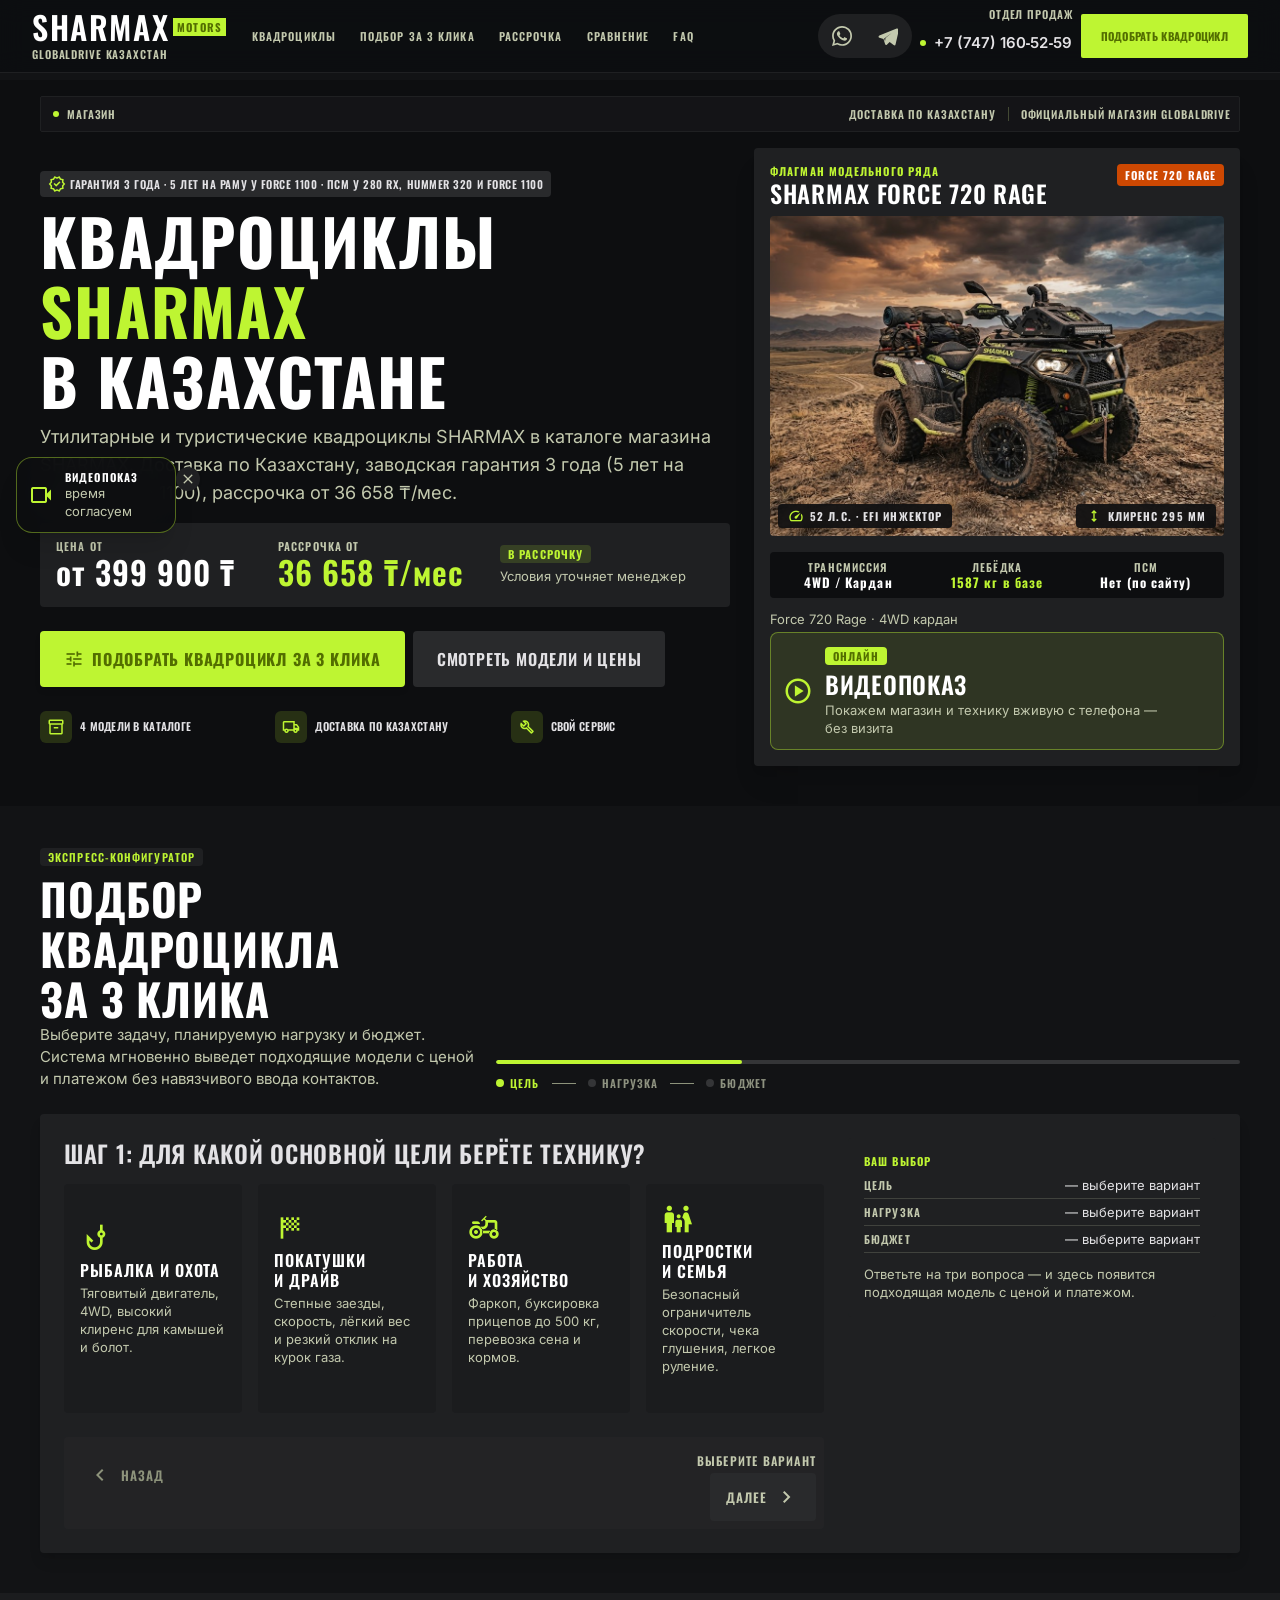
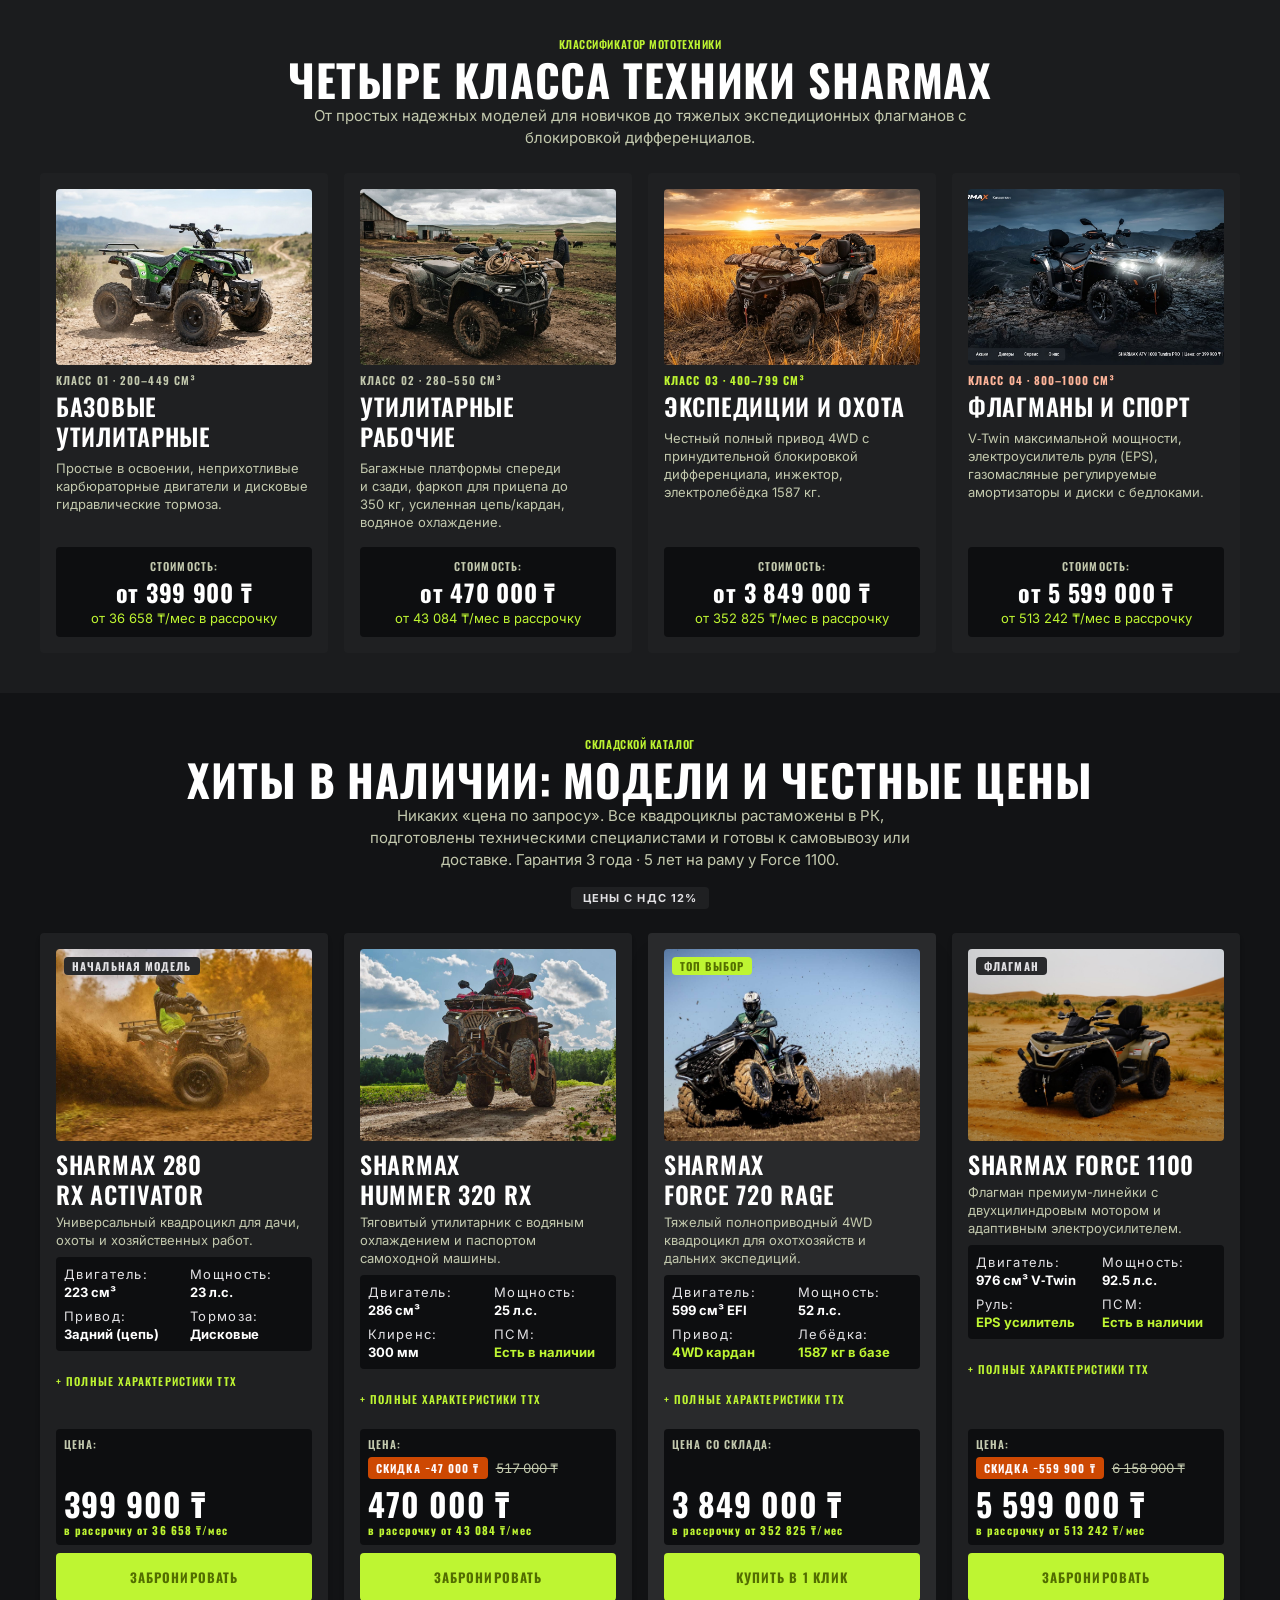
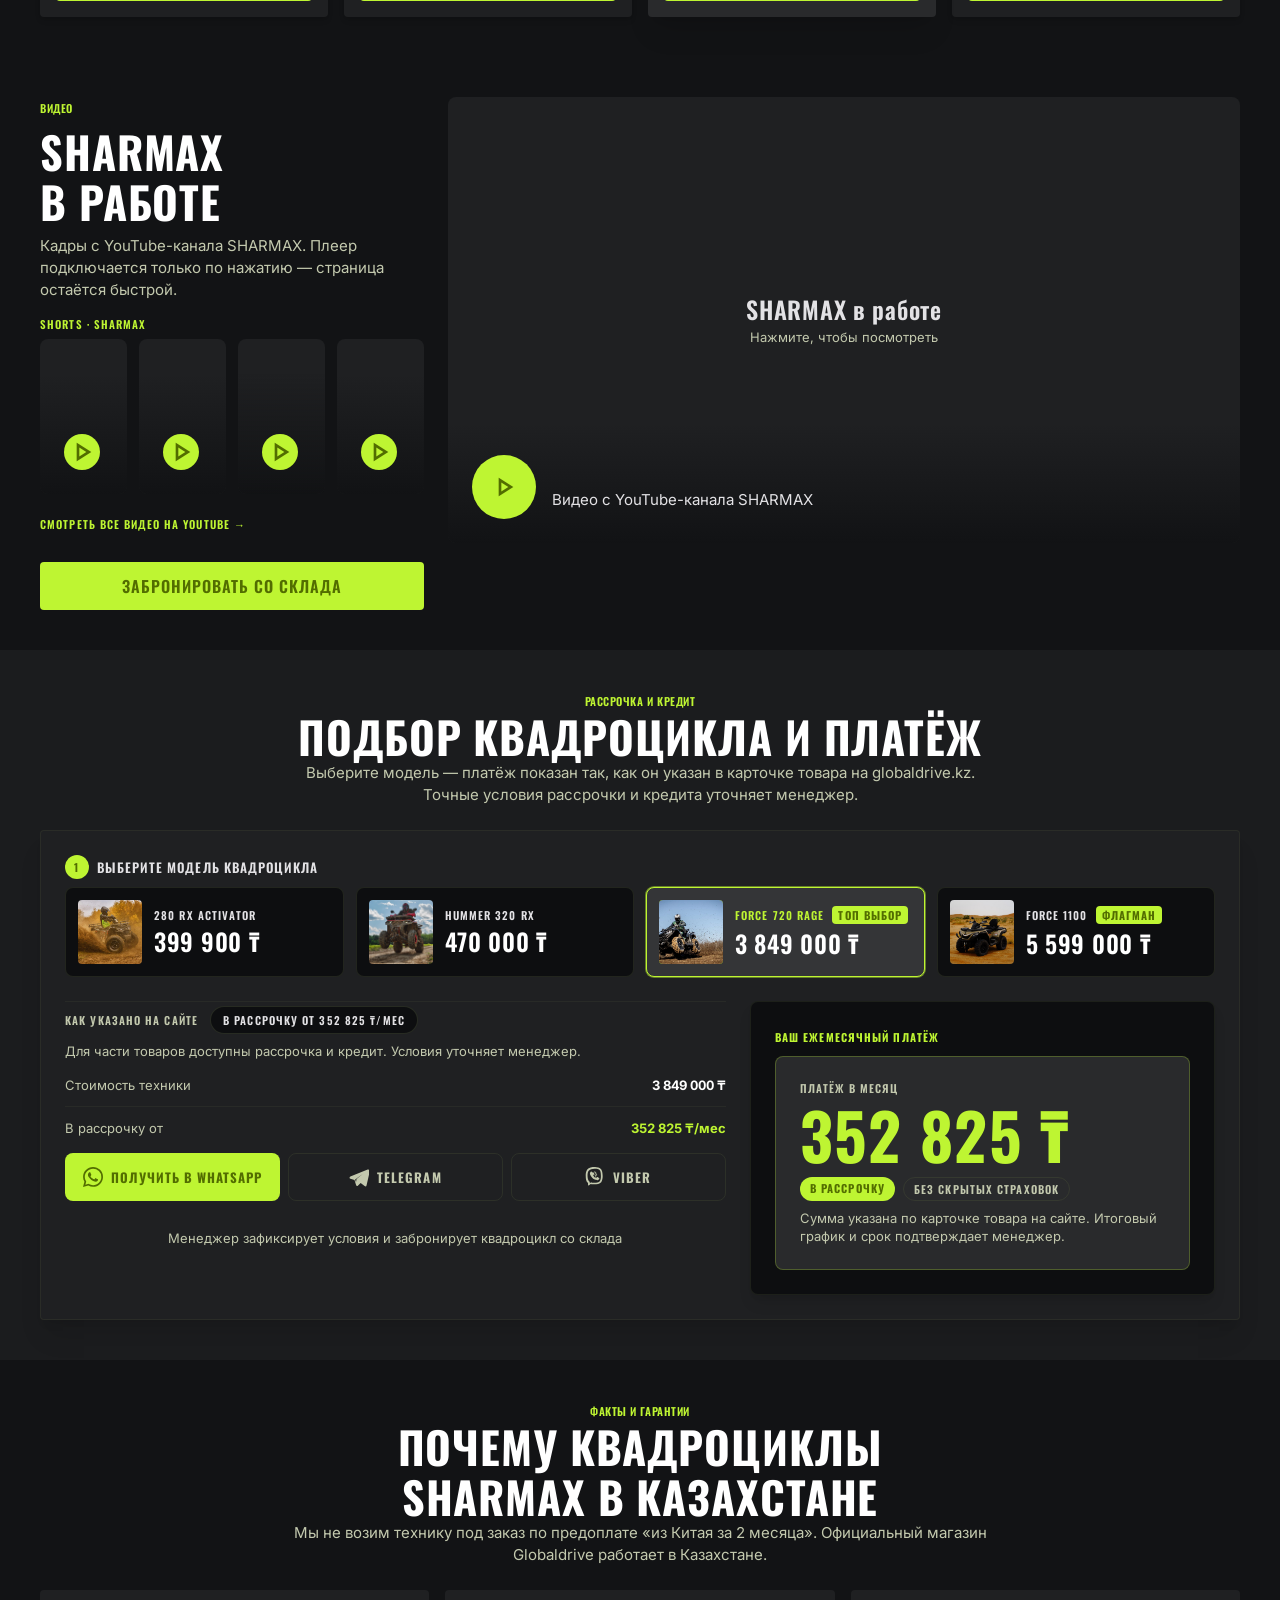
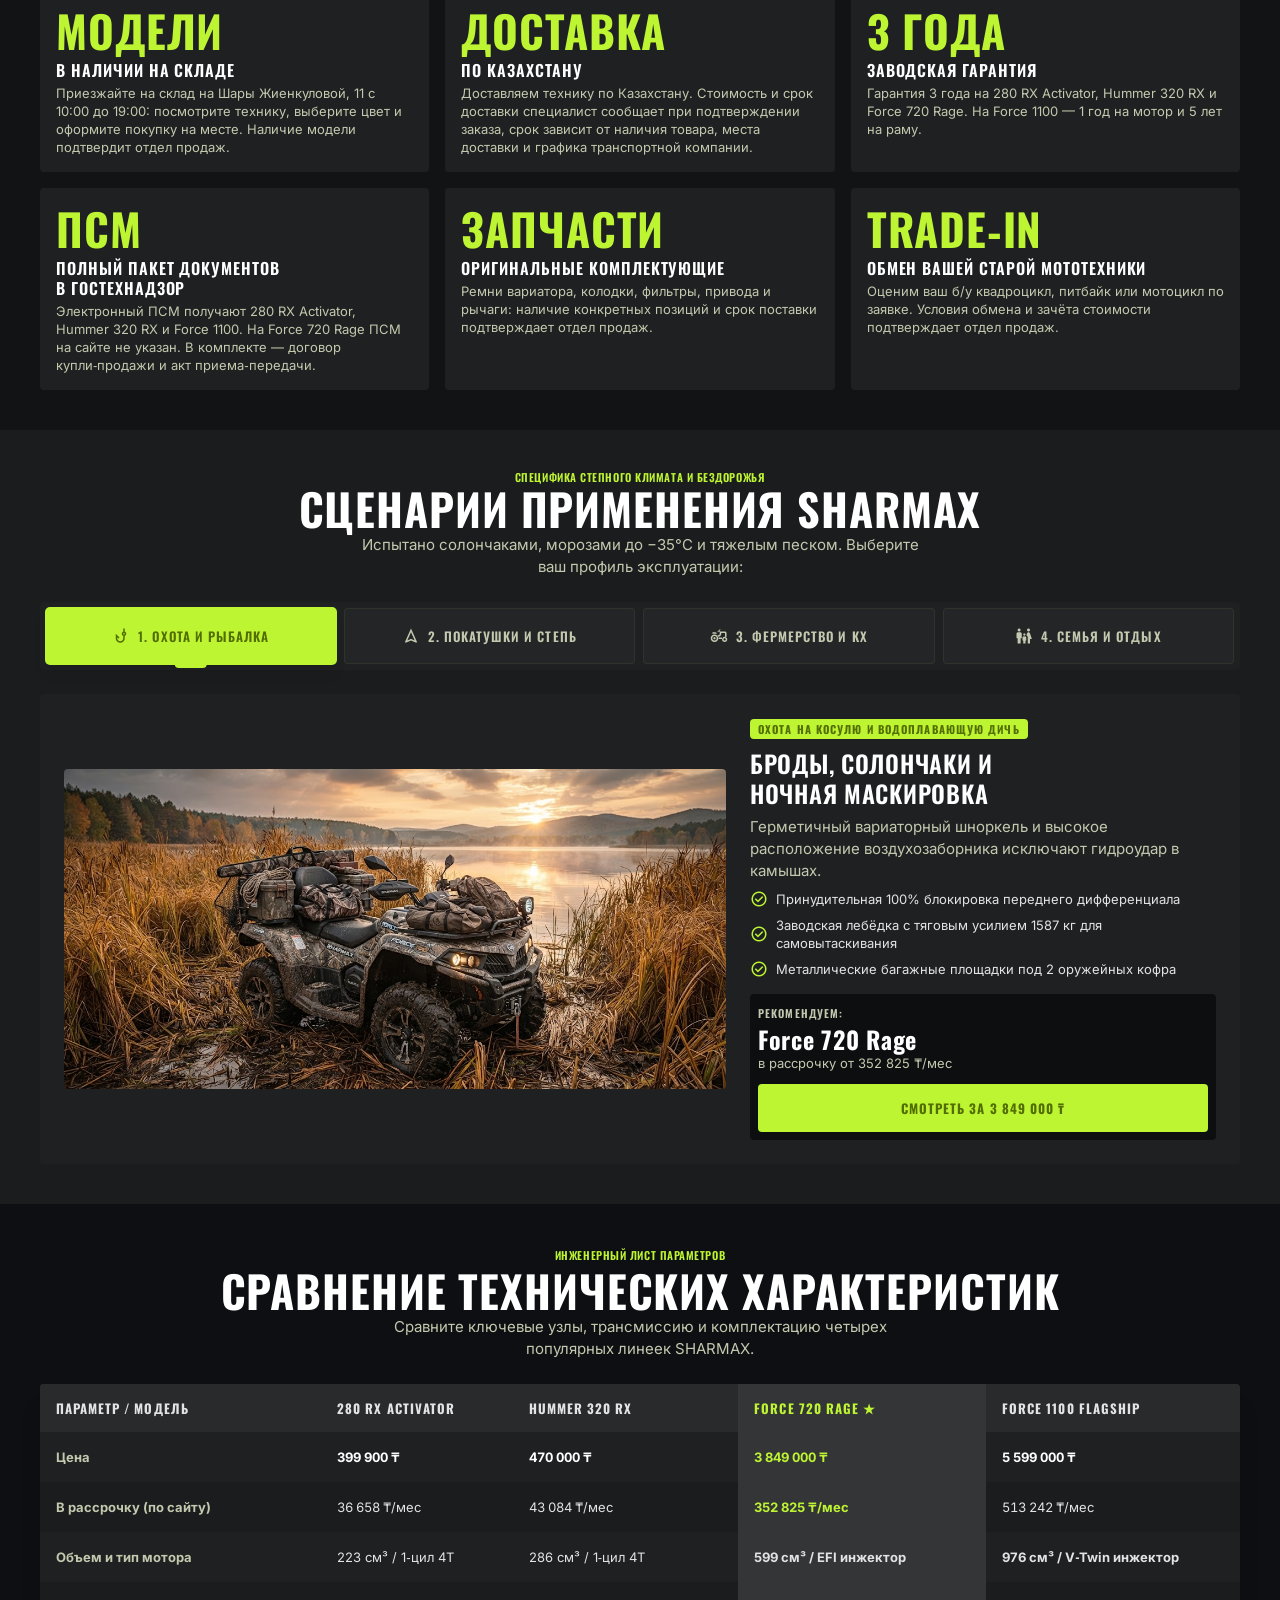
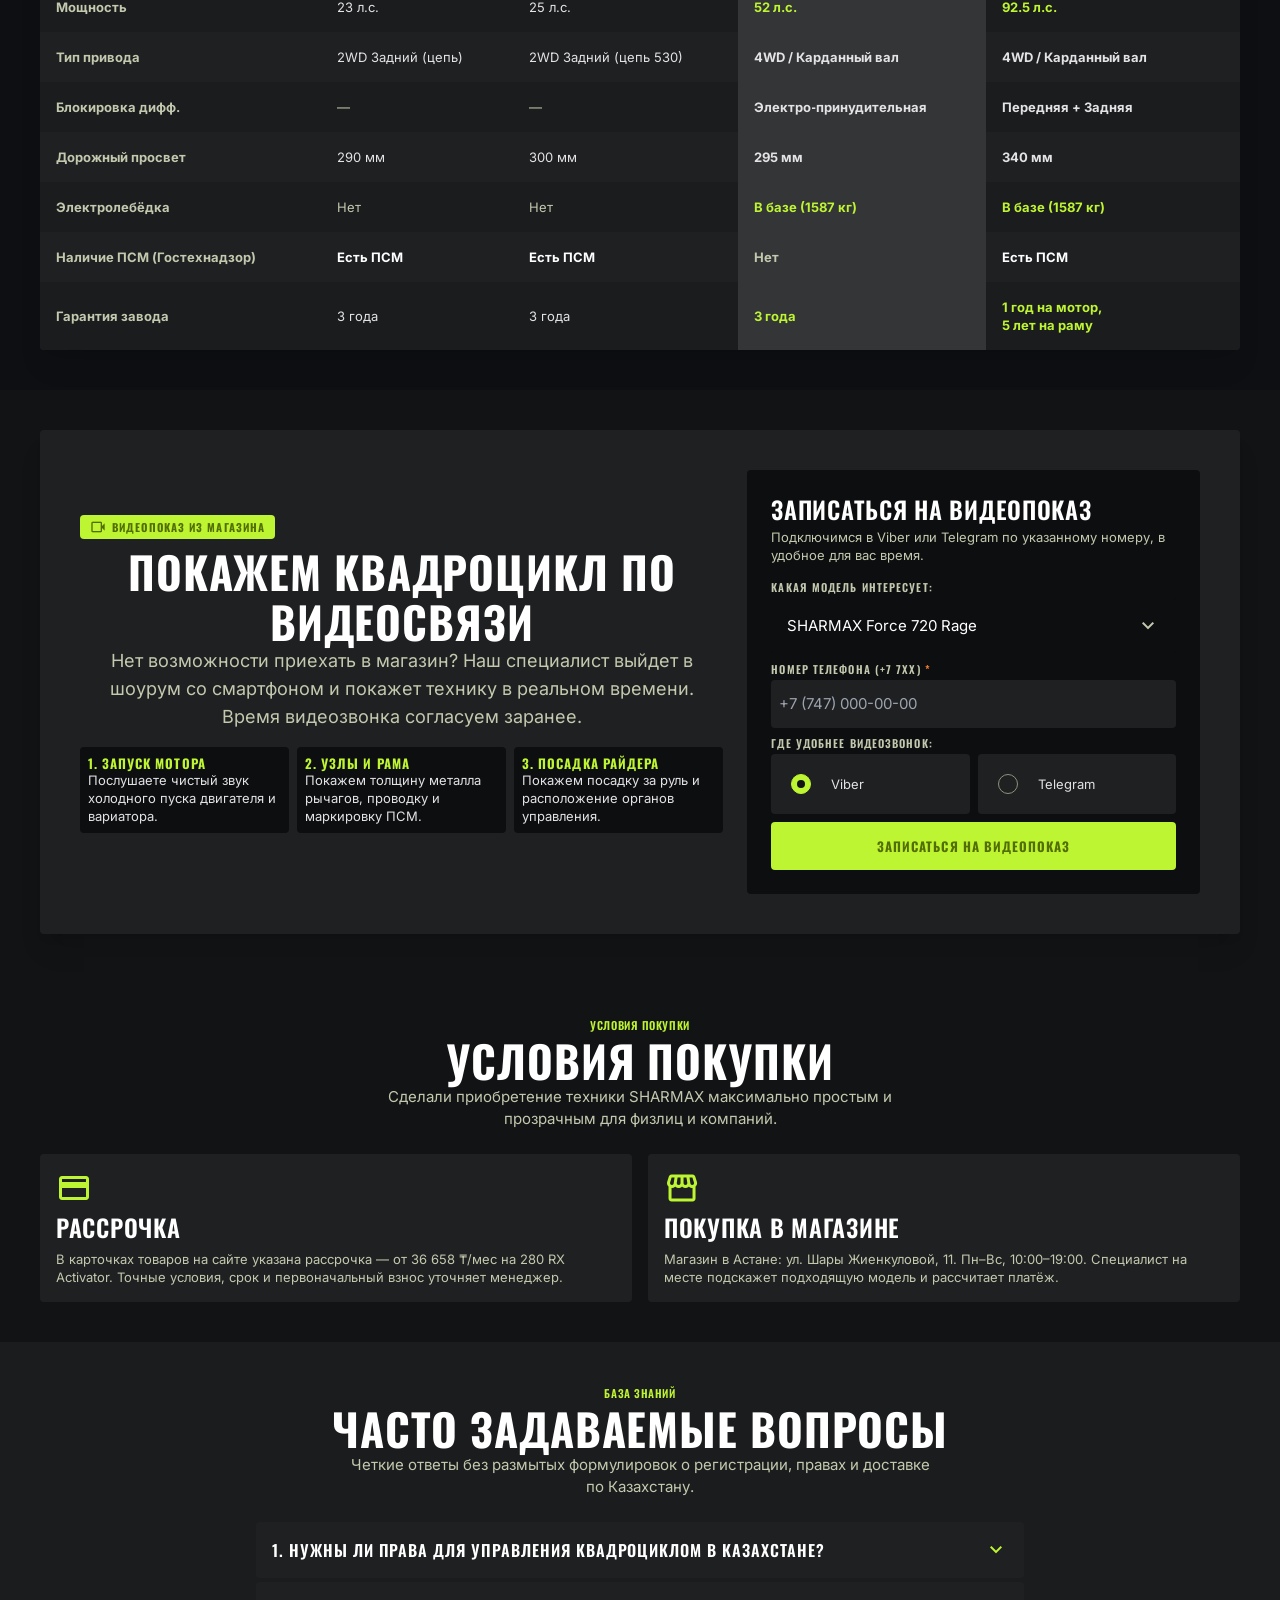
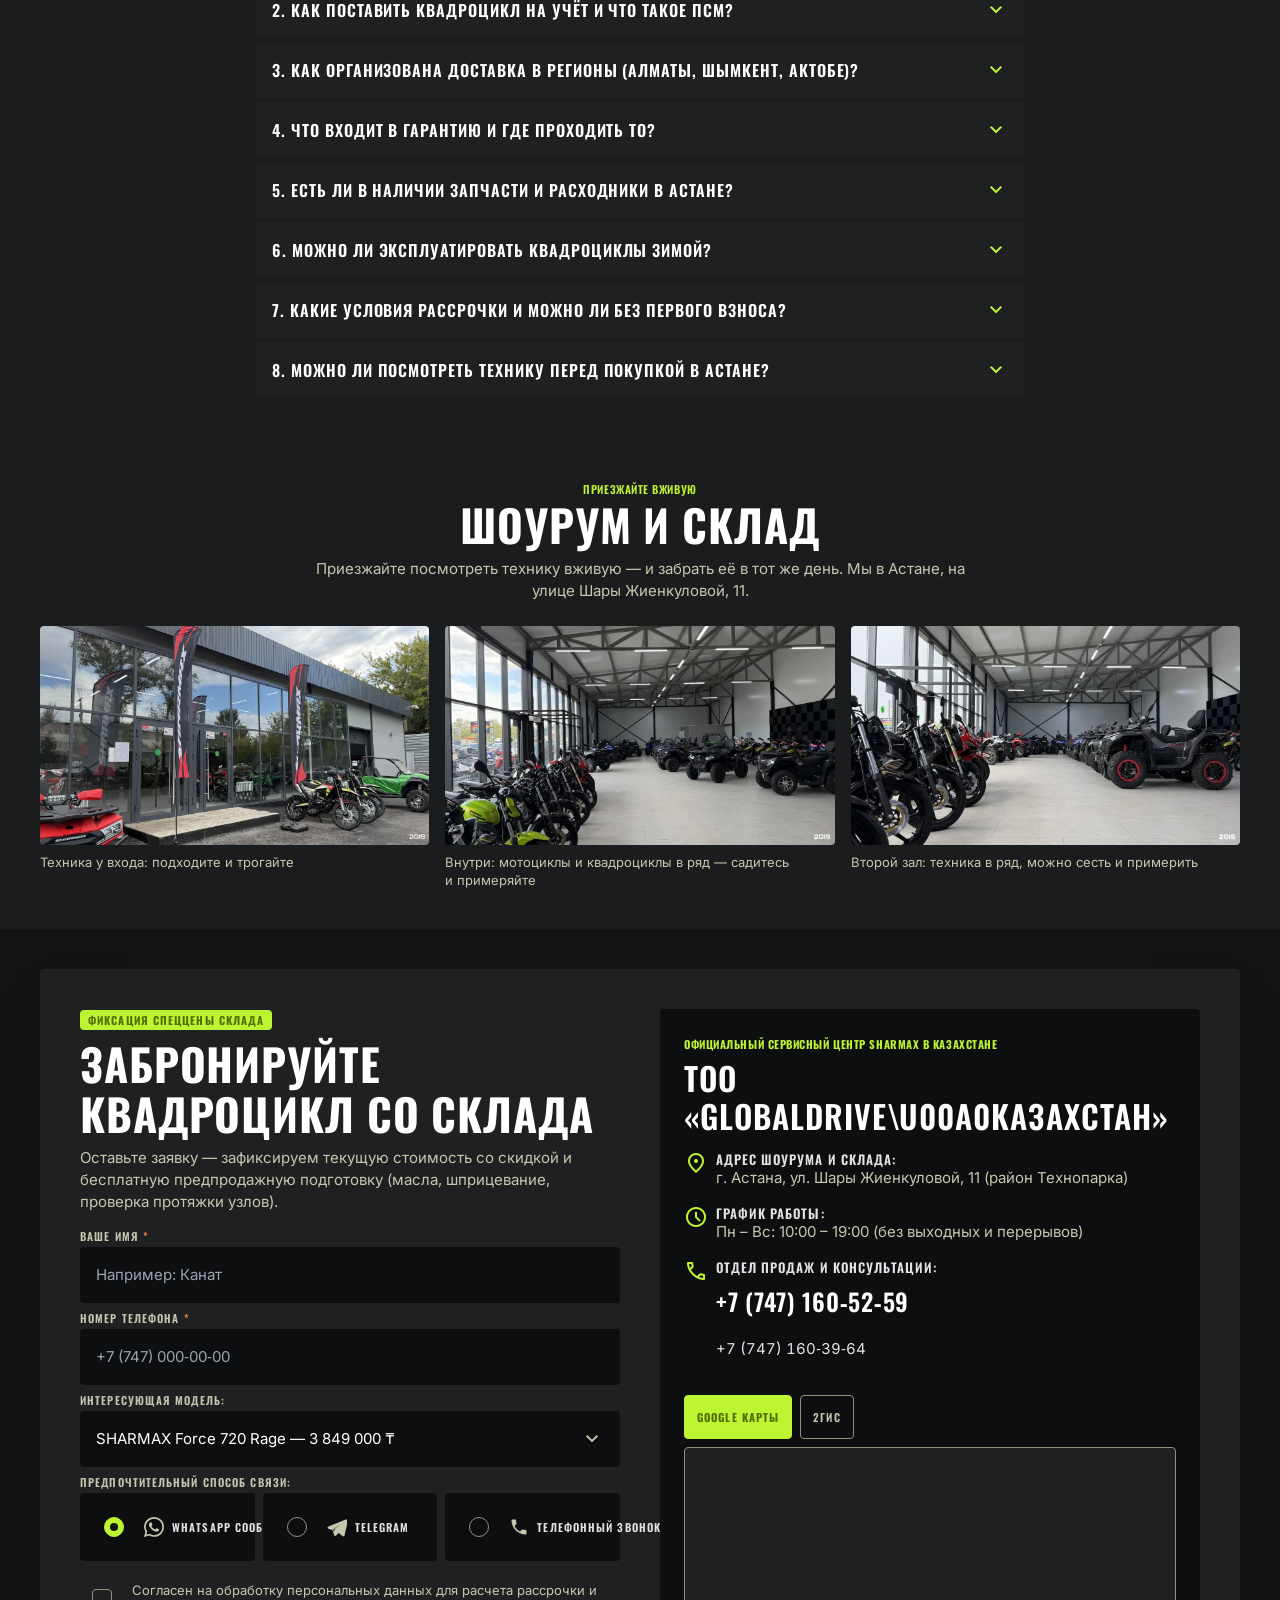
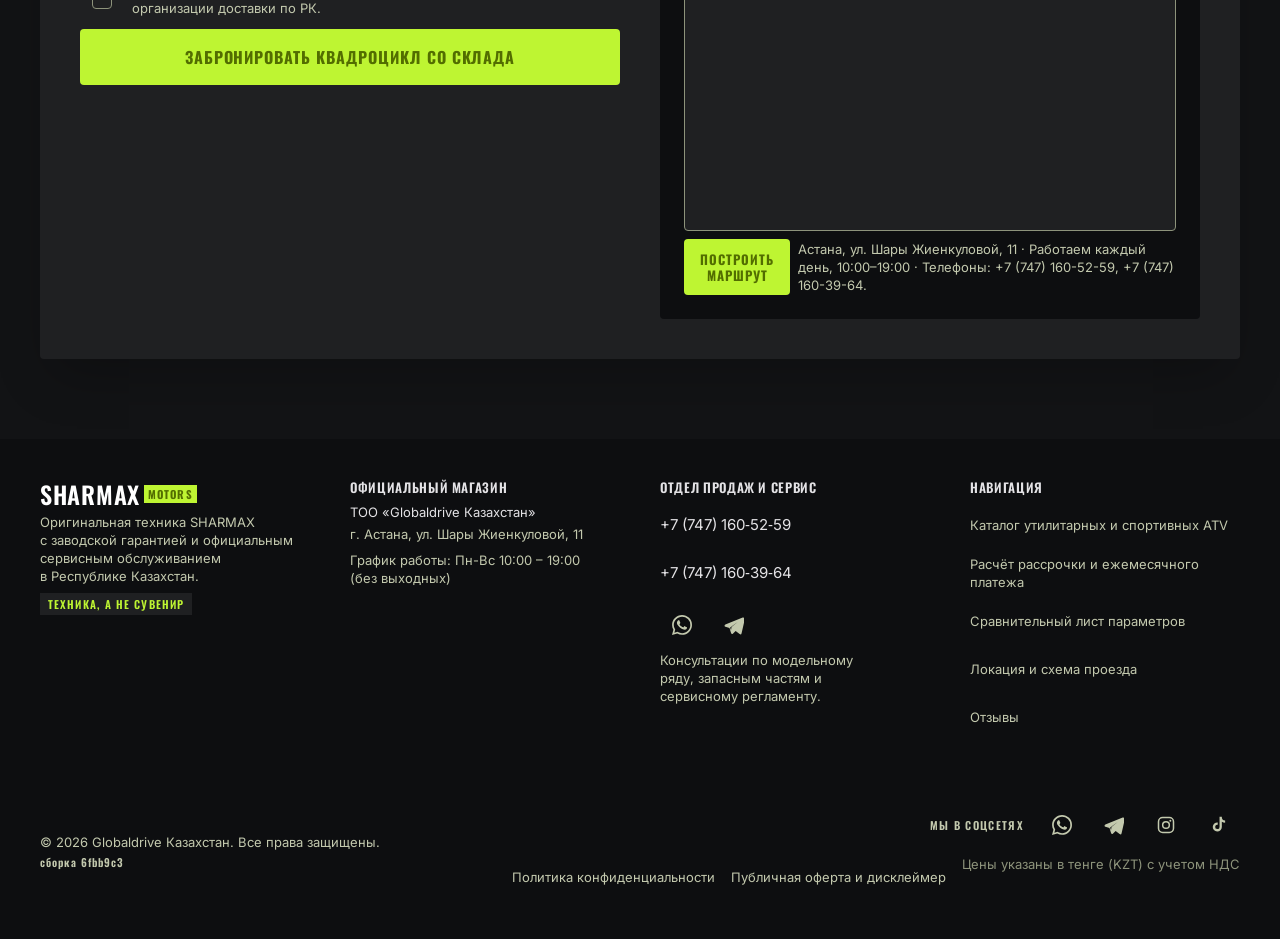
==== commit 9aa8f472: "deploy: 6fbb9c3" ====
--- a/index.html
+++ b/index.html
@@ -1 +1 @@
-<!DOCTYPE html><!--FICa4seeeL15D1DJv_FoX--><html lang="ru" class="dark"><head><meta charSet="utf-8"/><meta name="viewport" content="width=device-width, initial-scale=1"/><link rel="preload" as="image" href="/images/photo-18.jpg"/><link rel="preload" as="image" href="/images/photo-10.jpg"/><link rel="preload" as="image" href="/images/photo-15.jpg"/><link rel="preload" as="image" href="/images/photo-04.jpg"/><link rel="preload" as="image" href="/images/photo-08.jpg"/><link rel="preload" as="image" href="/images/photo-05.jpg"/><link rel="preload" as="image" href="/images/photo-12.jpg"/><link rel="preload" as="image" href="/images/photo-11.jpg"/><link rel="preload" as="image" href="/images/photo-01.jpg"/><link rel="stylesheet" href="/_next/static/css/9ff9ef2fd99dc4bc.css" data-precedence="next"/><link rel="preload" as="script" fetchPriority="low" href="/_next/static/chunks/webpack-4e6bf084ac60582b.js"/><script src="/_next/static/chunks/4bd1b696-c023c6e3521b1417.js" async=""></script><script src="/_next/static/chunks/255-15b9cc804e0d9c7d.js" async=""></script><script src="/_next/static/chunks/main-app-446b6bab9e866ff3.js" async=""></script><script src="/_next/static/chunks/app/layout-59c39d44b1e8a66f.js" async=""></script><script src="/_next/static/chunks/110-dd4ce894300fc9e0.js" async=""></script><script src="/_next/static/chunks/app/page-e786accc5f19032a.js" async=""></script><link rel="preload" href="/fonts/inter-400-cyrillic.woff2" as="font" type="font/woff2" crossorigin="anonymous"/><link rel="preload" href="/fonts/inter-400-latin.woff2" as="font" type="font/woff2" crossorigin="anonymous"/><link rel="preload" href="/fonts/inter-700-cyrillic.woff2" as="font" type="font/woff2" crossorigin="anonymous"/><link rel="preload" href="/fonts/oswald-500-cyrillic.woff2" as="font" type="font/woff2" crossorigin="anonymous"/><link rel="preload" href="/fonts/oswald-500-latin.woff2" as="font" type="font/woff2" crossorigin="anonymous"/><title>Квадроциклы SHARMAX в Казахстане — цены, рассрочка, доставка | Globaldrive</title><meta name="description" content="Квадроциклы SHARMAX от 399 900 ₸ в каталоге магазина SHARMAX. Рассрочка от 36 658 ₸/мес, доставка по Казахстану, гарантия 3 года, на Force 1100 — 5 лет на раму."/><link rel="canonical" href="https://globaldrive.kz"/><meta property="og:title" content="Квадроциклы SHARMAX в Казахстане — от 399 900 ₸"/><meta property="og:description" content="Модели квадроциклов SHARMAX в каталоге магазина SHARMAX. Рассрочка, доставка по Казахстану, гарантия 3 года, на Force 1100 — 5 лет на раму."/><meta property="og:url" content="https://globaldrive.kz"/><meta property="og:site_name" content="SHARMAX Motors — Globaldrive Казахстан"/><meta property="og:locale" content="ru_KZ"/><meta property="og:image" content="https://globaldrive.kz/og-sharmax.jpg"/><meta property="og:image:width" content="1200"/><meta property="og:image:height" content="630"/><meta property="og:image:alt" content="SHARMAX — квадроциклы в Казахстане, от 399 900 ₸, магазин SHARMAX"/><meta property="og:type" content="website"/><meta name="twitter:card" content="summary_large_image"/><meta name="twitter:title" content="Квадроциклы SHARMAX в Казахстане — от 399 900 ₸"/><meta name="twitter:description" content="Модели квадроциклов SHARMAX в каталоге магазина SHARMAX. Рассрочка, доставка по Казахстану, гарантия 3 года, на Force 1100 — 5 лет на раму."/><meta name="twitter:image" content="https://globaldrive.kz/og-sharmax.jpg"/><link rel="icon" href="/favicon.ico" type="image/x-icon" sizes="16x16"/><script src="/_next/static/chunks/polyfills-42372ed130431b0a.js" noModule=""></script></head><body class="bg-surface text-on-surface font-body-md text-body-md antialiased selection:bg-primary-container selection:text-on-primary-container"><div hidden=""><!--$--><!--/$--></div><script type="application/ld+json">{"@context":"https://schema.org","@graph":[{"@type":"Product","name":"SHARMAX 280 RX ACTIVATOR","brand":{"@type":"Brand","name":"SHARMAX"},"offers":{"@type":"Offer","price":399900,"priceCurrency":"KZT","availability":"https://schema.org/InStock","seller":{"@type":"Organization","name":"Globaldrive Казахстан"}}},{"@type":"Product","name":"SHARMAX HUMMER 320 RX","brand":{"@type":"Brand","name":"SHARMAX"},"offers":{"@type":"Offer","price":470000,"priceCurrency":"KZT","availability":"https://schema.org/InStock","seller":{"@type":"Organization","name":"Globaldrive Казахстан"}}},{"@type":"Product","name":"SHARMAX FORCE 720 RAGE","brand":{"@type":"Brand","name":"SHARMAX"},"offers":{"@type":"Offer","price":3849000,"priceCurrency":"KZT","availability":"https://schema.org/InStock","seller":{"@type":"Organization","name":"Globaldrive Казахстан"}}},{"@type":"Product","name":"SHARMAX FORCE 1100","brand":{"@type":"Brand","name":"SHARMAX"},"offers":{"@type":"Offer","price":5599000,"priceCurrency":"KZT","availability":"https://schema.org/InStock","seller":{"@type":"Organization","name":"Globaldrive Казахстан"}}}]}</script><header class="fixed top-0 left-0 w-full z-50 bg-surface-container-lowest/95 backdrop-blur-md border-b border-surface-container" id="top"><div class="w-full max-w-[1440px] mx-auto px-margin-mobile md:px-margin xl:px-8 2xl:px-margin"><div class="h-16 lg:h-[72px] flex items-center justify-between gap-3 md:gap-4"><div class="flex items-center gap-6 min-w-0"><a class="flex flex-col justify-center group shrink-0 min-h-11" data-hdr="logo" data-path="main-showcase" href="#top"><div class="flex items-center gap-space-xs"><span class="font-headline-md text-headline-md tracking-wider uppercase text-primary leading-none">SHARMAX</span><span class="hidden min-[400px]:inline-block font-label-sm text-label-sm uppercase bg-primary-container text-on-primary-container px-1 py-0.5 rounded-none font-bold whitespace-nowrap">MOTORS</span></div><span class="hidden xl:block font-label-sm text-label-sm text-on-surface-variant uppercase tracking-[0.08em] mt-1 whitespace-nowrap">Globaldrive Казахстан</span></a><nav class="hidden xl:flex items-center gap-5 min-w-0" data-hdr="nav" data-active-classes="text-primary-container font-semibold"><a class="relative inline-block font-label-sm text-label-sm uppercase text-on-surface-variant hover:text-on-surface transition-colors py-[15px] px-0.5 whitespace-nowrap after:absolute after:left-0 after:right-0 after:-bottom-0.5 after:h-[2px] after:bg-primary-container after:scale-x-0 after:origin-left after:transition-transform hover:after:scale-x-100" data-path="quad-catalog" href="#models">Квадроциклы</a><a class="relative inline-block font-label-sm text-label-sm uppercase text-on-surface-variant hover:text-on-surface transition-colors py-[15px] px-0.5 whitespace-nowrap after:absolute after:left-0 after:right-0 after:-bottom-0.5 after:h-[2px] after:bg-primary-container after:scale-x-0 after:origin-left after:transition-transform hover:after:scale-x-100" data-path="quick-selector" href="#selector">Подбор за 3 клика</a><a class="relative inline-block font-label-sm text-label-sm uppercase text-on-surface-variant hover:text-on-surface transition-colors py-[15px] px-0.5 whitespace-nowrap after:absolute after:left-0 after:right-0 after:-bottom-0.5 after:h-[2px] after:bg-primary-container after:scale-x-0 after:origin-left after:transition-transform hover:after:scale-x-100" data-path="credit-installment" href="#calc">Рассрочка</a><a class="relative inline-block font-label-sm text-label-sm uppercase text-on-surface-variant hover:text-on-surface transition-colors py-[15px] px-0.5 whitespace-nowrap after:absolute after:left-0 after:right-0 after:-bottom-0.5 after:h-[2px] after:bg-primary-container after:scale-x-0 after:origin-left after:transition-transform hover:after:scale-x-100" data-path="technical-compare" href="#compare">Сравнение</a><a class="relative inline-block font-label-sm text-label-sm uppercase text-on-surface-variant hover:text-on-surface transition-colors py-[15px] px-0.5 whitespace-nowrap after:absolute after:left-0 after:right-0 after:-bottom-0.5 after:h-[2px] after:bg-primary-container after:scale-x-0 after:origin-left after:transition-transform hover:after:scale-x-100 hidden min-[1440px]:inline" data-path="video-consultation" href="#video-demo">Видеоконсультация</a><a class="relative inline-block font-label-sm text-label-sm uppercase text-on-surface-variant hover:text-on-surface transition-colors py-[15px] px-0.5 whitespace-nowrap after:absolute after:left-0 after:right-0 after:-bottom-0.5 after:h-[2px] after:bg-primary-container after:scale-x-0 after:origin-left after:transition-transform hover:after:scale-x-100" data-path="faq-knowledgebase" href="#faq">FAQ</a></nav></div><div class="flex items-center gap-2 shrink-0"><div class="flex items-center gap-0.5 px-0.5 h-11 rounded-full bg-surface-container" data-hdr="socials"><a aria-label="WhatsApp" class="w-11 h-11 shrink-0 flex items-center justify-center rounded-full hover:bg-surface-container-high transition-colors" href="https://wa.me/77471603964" rel="noopener noreferrer" target="_blank" title="WhatsApp"><svg aria-hidden="true" class="w-5 h-5 text-on-surface-variant hover:text-primary-container transition-colors" fill="currentColor" focusable="false" height="24" viewBox="0 0 24 24" width="24" xmlns="http://www.w3.org/2000/svg"><path d="M17.472 14.382c-.297-.149-1.758-.867-2.03-.967-.273-.099-.471-.148-.67.15-.197.297-.767.966-.966 1.164-.198.199-.396.223-.693.075-.297-.149-1.255-.463-2.39-1.475-.883-.788-1.48-1.761-1.653-2.059-.173-.297-.018-.458.13-.606.134-.133.297-.347.446-.52.149-.174.198-.298.298-.497.099-.198.05-.371-.05-.52-.099-.148-.669-1.611-.916-2.206-.242-.579-.487-.5-.669-.51-.173-.008-.371-.01-.57-.01-.198 0-.52.074-.792.372-.272.297-1.04 1.016-1.04 2.479 0 1.462 1.065 2.875 1.213 3.073.149.198 2.096 3.2 5.077 4.487.709.306 1.262.489 1.694.625.712.227 1.36.195 1.872.118.571-.085 1.758-.719 2.006-1.413.248-.694.248-1.289.173-1.413-.074-.124-.272-.198-.57-.347z"></path><path d="M20.52 3.449C18.24 1.245 15.24 0 12.045 0 5.463 0 .104 5.334.101 11.892c0 2.096.549 4.14 1.595 5.945L0 24l6.335-1.652a12.03 12.03 0 0 0 5.71 1.447h.006c6.585 0 11.946-5.336 11.949-11.896 0-3.176-1.24-6.165-3.48-8.45zM12.05 21.785h-.004a9.94 9.94 0 0 1-5.058-1.38l-.363-.214-3.759.98 1.006-3.648-.236-.377a9.86 9.86 0 0 1-1.516-5.254c.002-5.45 4.463-9.884 9.933-9.884 2.653 0 5.146 1.032 7.023 2.902a9.82 9.82 0 0 1 2.905 6.99c-.003 5.45-4.464 9.885-9.93 9.885z"></path></svg></a><a aria-label="Telegram" class="w-11 h-11 shrink-0 flex items-center justify-center rounded-full hover:bg-surface-container-high transition-colors" href="https://t.me/+77471603964" rel="noopener noreferrer" target="_blank" title="Telegram"><svg aria-hidden="true" class="w-5 h-5 text-on-surface-variant hover:text-primary-container transition-colors" fill="currentColor" focusable="false" height="24" viewBox="0 0 24 24" width="24" xmlns="http://www.w3.org/2000/svg"><path d="M23.956 3.29a1.5 1.5 0 0 0-1.53-.238L1.63 11.36a1.5 1.5 0 0 0 .096 2.815l4.86 1.313 1.86 6.02a1.5 1.5 0 0 0 2.45.63l3.09-2.86 4.75 3.5a1.5 1.5 0 0 0 2.36-.9l3.98-17.19a1.5 1.5 0 0 0-.12-1.398zM9.03 14.51l-.62 3.77-1.02-3.3 9.02-6.66-7.38 6.19z"></path></svg></a></div><div class="hidden xl:flex flex-col items-end justify-center" data-hdr="phone"><span class="font-label-sm text-label-sm uppercase tracking-[0.08em] text-on-surface-variant whitespace-nowrap">Отдел продаж</span><a class="flex items-center gap-2 min-h-[44px] font-body-md text-body-md font-semibold text-on-surface hover:text-primary-container transition-colors whitespace-nowrap" href="tel:+77471605259"><span class="w-1.5 h-1.5 rounded-full bg-primary-container shrink-0"></span>+7 (747) 160‑52‑59</a></div><a class="hidden lg:flex h-11 px-5 rounded-[2px] bg-primary-container text-on-primary-container font-label-sm text-label-sm uppercase tracking-wide items-center justify-center hover:bg-primary-fixed-dim transition-colors font-bold whitespace-nowrap shrink-0" data-hdr="cta" data-path="quick-selector" href="#selector">Подобрать квадроцикл</a><button aria-controls="mobile-menu" aria-expanded="false" aria-label="Открыть меню" class="xl:hidden w-11 h-11 flex items-center justify-center rounded-lg bg-surface-container text-on-surface hover:bg-surface-container-high transition-colors shrink-0" type="button"><span class="material-symbols-outlined text-[24px]">menu</span></button></div></div></div></header><main class="w-full pt-20 bg-surface min-h-[calc(100vh-80px)]"><div class="flex flex-col w-full"><section class="relative w-full overflow-hidden bg-surface-container-lowest"><div class="relative w-full max-w-[1440px] mx-auto px-margin-mobile md:px-margin pt-space-md pb-space-xl"><div class="flex flex-col sm:flex-row sm:items-center sm:justify-between gap-1 sm:gap-4 mb-space-md sm:h-9 pl-3 pr-0 xl:pr-2 2xl:pr-0 bg-surface-container/40 border border-surface-container rounded-sm"><div class="flex items-center gap-2 min-w-0"><span class="inline-block w-1.5 h-1.5 rounded-full bg-primary-container shrink-0"></span><span class="font-label-sm text-label-sm uppercase tracking-[0.08em] text-on-surface-variant truncate">Магазин</span></div><div class="hidden sm:flex items-center gap-3 text-on-surface-variant font-label-sm text-label-sm uppercase tracking-[0.08em] shrink-0"><span class="whitespace-nowrap">ДОСТАВКА ПО КАЗАХСТАНУ</span><span class="w-px h-3.5 bg-outline-variant shrink-0"></span><span class="whitespace-nowrap">ОФИЦИАЛЬНЫЙ МАГАЗИН GLOBALDRIVE</span></div></div><div class="grid grid-cols-1 lg:grid-cols-12 gap-space-lg items-center"><div class="lg:col-span-7 flex flex-col z-10"><div class="inline-flex items-center gap-space-xs self-center md:self-start px-space-sm py-1 bg-surface-container-high rounded mb-space-sm"><span class="material-symbols-outlined text-primary-container text-[18px]">verified</span><span class="font-label-sm text-label-sm uppercase text-on-surface tracking-wider">Гарантия 3 года · 5 лет на раму у Force 1100 · ПСМ у 280 RX, Hummer 320 и Force 1100</span></div><h1 class="text-center md:text-left font-headline-xl text-headline-xl-mobile md:text-headline-xl uppercase text-primary tracking-tight leading-none mb-space-sm text-balance hyphens-none break-words">КВАДРОЦИКЛЫ <span class="text-primary-container">SHARMAX</span> В КАЗАХСТАНЕ</h1><p class="hidden md:block font-body-lg text-body-lg text-on-surface-variant max-w-2xl mb-space-md">Утилитарные и туристические квадроциклы SHARMAX в каталоге магазина SHARMAX. Доставка по Казахстану, заводская гарантия 3 года (5 лет на раму у Force 1100), рассрочка от <!-- -->36 658 ₸/мес<!-- -->.</p><p class="md:hidden text-center font-body-sm text-body-sm text-on-surface-variant max-w-[320px] mx-auto mb-space-md text-balance">Доставка по Казахстану, гарантия 3 года, рассрочка от <!-- -->36 658 ₸/мес<!-- -->.</p><div class="grid grid-cols-1 sm:grid-cols-2 xl:grid-cols-3 gap-space-sm p-space-md bg-surface-container rounded mb-space-lg"><div class="flex flex-col min-w-0 text-center sm:text-left"><span class="font-label-sm text-label-sm uppercase text-on-surface-variant">Цена от</span><span class="font-headline-md text-headline-md md:text-headline-sm xl:text-headline-md text-primary font-bold tabular-nums whitespace-nowrap">от <!-- -->399 900 ₸</span></div><div class="flex flex-col min-w-0 text-center sm:text-left"><span class="font-label-sm text-label-sm uppercase text-on-surface-variant">Рассрочка от</span><span class="font-headline-md text-headline-md md:text-headline-sm xl:text-headline-md text-primary-container font-bold tabular-nums whitespace-nowrap">36 658 ₸/мес</span></div><div class="col-span-1 sm:col-span-2 xl:col-span-1 flex flex-col justify-center min-w-0 text-center sm:text-left"><span class="font-label-sm text-label-sm uppercase text-primary-container bg-primary-container/15 px-2 py-0.5 rounded self-center sm:self-start font-bold whitespace-nowrap">В РАССРОЧКУ</span><span class="font-body-sm text-body-sm text-on-surface-variant mt-1">Условия уточняет менеджер</span></div></div><div class="flex flex-col sm:flex-row gap-space-sm mb-space-lg"><a class="h-14 px-space-md sm:px-space-lg bg-primary-container text-on-primary-container font-label-lg text-label-lg uppercase flex items-center justify-center rounded tracking-wider font-bold hover:bg-primary-fixed-dim transition-all shadow-md hover:-translate-y-1 hover:shadow-lg transition-transform duration-200" href="#selector"><span class="material-symbols-outlined mr-2 text-[20px] shrink-0">tune</span><span class="whitespace-nowrap">Подобрать квадроцикл<span class="hidden sm:inline"> за 3 клика</span></span></a><a class="h-14 px-space-md sm:px-space-lg bg-surface-container-high text-on-surface font-label-lg text-label-lg uppercase flex items-center justify-center rounded tracking-wider hover:bg-surface-bright transition-all" href="#models">Смотреть модели и цены</a></div><div class="grid grid-cols-3 gap-2 sm:gap-space-md"><div class="flex flex-col items-center justify-center text-center gap-1.5 p-2.5 rounded-lg bg-surface-container border border-outline-variant/40 sm:flex-row sm:justify-start sm:text-left sm:gap-space-sm sm:p-0 sm:rounded-none sm:bg-transparent sm:border-0"><span class="w-9 h-9 sm:w-8 sm:h-8 shrink-0 flex items-center justify-center rounded-full sm:rounded-md bg-primary-container/15"><span class="material-symbols-outlined text-primary-container text-[18px] leading-none">inventory_2</span></span><span class="font-label-sm text-label-sm text-on-surface uppercase tracking-wide leading-snug min-w-0">4 модели в каталоге</span></div><div class="flex flex-col items-center justify-center text-center gap-1.5 p-2.5 rounded-lg bg-surface-container border border-outline-variant/40 sm:flex-row sm:justify-start sm:text-left sm:gap-space-sm sm:p-0 sm:rounded-none sm:bg-transparent sm:border-0"><span class="w-9 h-9 sm:w-8 sm:h-8 shrink-0 flex items-center justify-center rounded-full sm:rounded-md bg-primary-container/15"><span class="material-symbols-outlined text-primary-container text-[18px] leading-none">local_shipping</span></span><span class="font-label-sm text-label-sm text-on-surface uppercase tracking-wide leading-snug min-w-0">Доставка по Казахстану</span></div><div class="flex flex-col items-center justify-center text-center gap-1.5 p-2.5 rounded-lg bg-surface-container border border-outline-variant/40 sm:flex-row sm:justify-start sm:text-left sm:gap-space-sm sm:p-0 sm:rounded-none sm:bg-transparent sm:border-0"><span class="w-9 h-9 sm:w-8 sm:h-8 shrink-0 flex items-center justify-center rounded-full sm:rounded-md bg-primary-container/15"><span class="material-symbols-outlined text-primary-container text-[18px] leading-none">build</span></span><span class="font-label-sm text-label-sm text-on-surface uppercase tracking-wide leading-snug min-w-0">Свой сервис</span></div></div></div><div class="lg:col-span-5 relative mt-space-md lg:mt-0"><div class="relative bg-surface-container rounded overflow-hidden p-space-md shadow-xl"><div class="flex flex-col items-center md:flex-row md:items-start md:justify-between gap-space-xs mb-space-sm"><div class="w-full md:w-auto md:flex-1 md:min-w-0 text-center md:text-left"><span class="block font-label-sm text-label-sm text-primary-container uppercase tracking-widest font-bold">Флагман модельного ряда</span><p class="font-headline-sm text-headline-sm text-primary uppercase text-pretty hyphens-none break-words">SHARMAX FORCE 720 RAGE</p></div><span class="bg-secondary-container text-on-secondary-container font-label-sm text-label-sm uppercase px-2 py-1 rounded font-bold whitespace-nowrap shrink-0 self-center md:self-start">Force 720 Rage</span></div><div class="relative w-full h-[320px] rounded overflow-hidden mb-space-md bg-surface-container-lowest"><img class="w-full h-full object-cover" data-alt="Heavy utilitarian all-terrain vehicle quad bike SHARMAX 4x4 standing boldly on rough dry steppes terrain in Kazakhstan under dramatic cinematic lighting, deep carbon chassis with acid lime mudguards, reinforced brush guard and aggressive mud tires, realistic rally raid photography." alt="Heavy utilitarian all-terrain vehicle quad bike SHARMAX 4x4 standing boldly on rough dry steppes terrain in Kazakhstan under dramatic cinematic lighting, deep carbon chassis with acid lime mudguards, reinforced brush guard and aggressive mud tires, realistic rally raid photography." src="/images/photo-12.jpg"/><div class="absolute bottom-2 left-2 bg-surface-container-lowest/90 backdrop-blur px-2.5 py-1 rounded flex items-center gap-1.5"><span class="material-symbols-outlined text-primary-container text-[16px]">speed</span><span class="font-label-sm text-label-sm uppercase text-on-surface font-bold">52 л.с. · EFI инжектор</span></div><div class="absolute bottom-2 right-2 bg-surface-container-lowest/90 backdrop-blur px-2.5 py-1 rounded flex items-center gap-1.5"><span class="material-symbols-outlined text-primary-container text-[16px]">height</span><span class="font-label-sm text-label-sm uppercase text-on-surface font-bold">Клиренс 295 мм</span></div></div><div class="grid grid-cols-1 sm:grid-cols-3 gap-2 bg-surface-container-lowest p-2 rounded divide-y divide-outline-variant/40 sm:divide-y-0"><div class="flex items-center justify-between gap-2 sm:block sm:text-center"><div class="font-label-sm text-label-sm text-on-surface-variant uppercase shrink-0">Трансмиссия</div><div class="font-label-md text-label-md text-primary font-bold text-right sm:text-center whitespace-nowrap">4WD / Кардан</div></div><div class="flex items-center justify-between gap-2 pt-2 sm:pt-0 sm:block sm:text-center"><div class="font-label-sm text-label-sm text-on-surface-variant uppercase shrink-0">Лебёдка</div><div class="font-label-md text-label-md text-primary-container font-bold text-balance hyphens-none text-right sm:text-center whitespace-nowrap">1587 кг в базе</div></div><div class="flex items-center justify-between gap-2 pt-2 sm:pt-0 sm:block sm:text-center"><div class="font-label-sm text-label-sm text-on-surface-variant uppercase shrink-0">ПСМ</div><div class="font-label-md text-label-md text-primary font-bold text-right sm:text-center whitespace-nowrap">Нет (по сайту)</div></div></div><div class="mt-space-sm pt-space-xs flex flex-col sm:flex-row gap-space-xs sm:gap-space-sm justify-between items-center text-center sm:text-left"><span class="font-body-sm text-body-sm text-on-surface-variant">Force 720 Rage · 4WD кардан</span></div><a class="mt-space-xs flex items-center gap-3 rounded-lg bg-primary-container/10 border border-primary-container/40 p-3 text-left hover:bg-primary-container/20 transition-colors" href="#video-demo"><span class="material-symbols-outlined text-primary-container text-[30px] leading-none shrink-0">play_circle</span><span class="min-w-0"><span class="inline-block bg-primary-container text-on-primary-container font-label-sm text-label-sm uppercase font-bold px-2 py-0.5 rounded mb-1">ОНЛАЙН</span><span class="block font-headline-sm text-headline-sm uppercase text-primary leading-tight">ВИДЕОПОКАЗ</span><span class="block font-body-sm text-body-sm text-on-surface-variant mt-0.5">Покажем магазин и технику вживую с телефона — без визита</span></span></a></div></div></div></div></section><section class="w-full bg-surface py-space-xl" id="selector"><div class="w-full max-w-[1440px] mx-auto px-margin-mobile md:px-margin"><div class="flex flex-col md:flex-row md:items-end justify-between gap-2 md:gap-3 mb-3 md:mb-space-lg"><div><div class="inline-flex items-center gap-1 bg-surface-container px-2 py-0.5 rounded text-primary-container font-label-sm text-label-sm uppercase mb-1.5 md:mb-2">Экспресс-конфигуратор</div><h2 class="text-center md:text-left font-headline-sm md:font-headline-lg md:text-headline-lg uppercase text-primary tracking-tight text-balance hyphens-none break-words">ПОДБОР КВАДРОЦИКЛА ЗА 3 КЛИКА</h2><p class="hidden sm:block font-body-md text-body-md text-on-surface-variant max-w-xl mt-1.5 md:mt-0">Выберите задачу, планируемую нагрузку и бюджет. Система мгновенно выведет подходящие модели с ценой и платежом без навязчивого ввода контактов.</p></div><div class="w-full"><div role="progressbar" aria-label="Подбор модели: шаг 2 из 3" aria-valuemin="0" aria-valuemax="100" aria-valuenow="33" class="w-full h-1 rounded-full bg-surface-container-highest overflow-hidden mb-2 md:mb-3"><div class="h-full rounded-full bg-primary-container transition-[width] duration-300" style="width:33%"></div></div><ol class="flex items-center gap-2 md:gap-3 overflow-x-auto"><li class="flex items-center gap-2 md:gap-3 shrink-0"><span class="flex items-center gap-1.5 whitespace-nowrap font-label-sm text-label-sm uppercase text-primary-container"><span class="w-2 h-2 rounded-full shrink-0 bg-primary-container"></span>Цель</span><span class="w-3 md:w-6 h-px bg-outline shrink-0"></span></li><li class="flex items-center gap-2 md:gap-3 shrink-0"><span class="flex items-center gap-1.5 whitespace-nowrap font-label-sm text-label-sm uppercase text-on-surface-variant/70"><span class="w-2 h-2 rounded-full shrink-0 bg-surface-container-highest"></span>Нагрузка</span><span class="w-3 md:w-6 h-px bg-outline shrink-0"></span></li><li class="flex items-center gap-2 md:gap-3 shrink-0"><span class="flex items-center gap-1.5 whitespace-nowrap font-label-sm text-label-sm uppercase text-on-surface-variant/70"><span class="w-2 h-2 rounded-full shrink-0 bg-surface-container-highest"></span>Бюджет</span></li></ol></div></div><div class="bg-surface-container rounded p-2.5 md:p-space-lg shadow-lg"><div class="grid gap-space-md lg:gap-space-lg lg:grid-cols-12"><div class="lg:col-span-7 xl:col-span-8"><div class="quiz-step block"><div aria-live="polite" class="font-label-md text-label-md md:font-headline-sm md:text-headline-sm uppercase text-on-surface mb-2 md:mb-space-md leading-tight text-pretty hyphens-none break-words">Шаг 1: Для какой основной цели берёте технику?</div><div class="grid grid-cols-1 sm:grid-cols-2 lg:grid-cols-4 gap-2 md:gap-space-md"><button class="quiz-opt-btn relative w-full min-h-11 p-3 md:p-space-md bg-surface-container-low hover:bg-surface-container-high rounded text-left transition-all flex items-center gap-space-sm md:block group" data-val="hunting" aria-pressed="false"><span class="material-symbols-outlined text-headline-sm md:text-headline-md text-primary-container leading-none shrink-0 group-hover:scale-110 transition-transform">phishing</span><span class="min-w-0 pr-8"><span class="font-label-md text-label-md md:font-label-lg md:text-label-lg uppercase text-primary leading-tight min-w-0 break-words text-pretty hyphens-none block">Рыбалка и охота</span><span class="font-body-sm text-body-sm text-on-surface-variant mt-1 line-clamp-1 sm:line-clamp-none">Тяговитый двигатель, 4WD, высокий клиренс для камышей и болот.</span></span><span aria-hidden="true" class="material-symbols-outlined text-[20px] leading-none shrink-0 absolute right-3 top-3 text-primary-container opacity-0">check_circle</span></button><button class="quiz-opt-btn relative w-full min-h-11 p-3 md:p-space-md bg-surface-container-low hover:bg-surface-container-high rounded text-left transition-all flex items-center gap-space-sm md:block group" data-val="drive" aria-pressed="false"><span class="material-symbols-outlined text-headline-sm md:text-headline-md text-primary-container leading-none shrink-0 group-hover:scale-110 transition-transform">sports_score</span><span class="min-w-0 pr-8"><span class="font-label-md text-label-md md:font-label-lg md:text-label-lg uppercase text-primary leading-tight min-w-0 break-words text-pretty hyphens-none block">Покатушки и драйв</span><span class="font-body-sm text-body-sm text-on-surface-variant mt-1 line-clamp-1 sm:line-clamp-none">Степные заезды, скорость, лёгкий вес и резкий отклик на курок газа.</span></span><span aria-hidden="true" class="material-symbols-outlined text-[20px] leading-none shrink-0 absolute right-3 top-3 text-primary-container opacity-0">check_circle</span></button><button class="quiz-opt-btn relative w-full min-h-11 p-3 md:p-space-md bg-surface-container-low hover:bg-surface-container-high rounded text-left transition-all flex items-center gap-space-sm md:block group" data-val="work" aria-pressed="false"><span class="material-symbols-outlined text-headline-sm md:text-headline-md text-primary-container leading-none shrink-0 group-hover:scale-110 transition-transform">agriculture</span><span class="min-w-0 pr-8"><span class="font-label-md text-label-md md:font-label-lg md:text-label-lg uppercase text-primary leading-tight min-w-0 break-words text-pretty hyphens-none block">Работа и хозяйство</span><span class="font-body-sm text-body-sm text-on-surface-variant mt-1 line-clamp-1 sm:line-clamp-none">Фаркоп, буксировка прицепов до 500 кг, перевозка сена и кормов.</span></span><span aria-hidden="true" class="material-symbols-outlined text-[20px] leading-none shrink-0 absolute right-3 top-3 text-primary-container opacity-0">check_circle</span></button><button class="quiz-opt-btn relative w-full min-h-11 p-3 md:p-space-md bg-surface-container-low hover:bg-surface-container-high rounded text-left transition-all flex items-center gap-space-sm md:block group" data-val="teen" aria-pressed="false"><span class="material-symbols-outlined text-headline-sm md:text-headline-md text-primary-container leading-none shrink-0 group-hover:scale-110 transition-transform">family_restroom</span><span class="min-w-0 pr-8"><span class="font-label-md text-label-md md:font-label-lg md:text-label-lg uppercase text-primary leading-tight min-w-0 break-words text-pretty hyphens-none block">Подростки и семья</span><span class="font-body-sm text-body-sm text-on-surface-variant mt-1 line-clamp-1 sm:line-clamp-none">Безопасный ограничитель скорости, чека глушения, легкое руление.</span></span><span aria-hidden="true" class="material-symbols-outlined text-[20px] leading-none shrink-0 absolute right-3 top-3 text-primary-container opacity-0">check_circle</span></button></div></div><div class="quiz-step hidden"><div aria-live="polite" class="font-label-md text-label-md md:font-headline-sm md:text-headline-sm uppercase text-on-surface mb-2 md:mb-space-md leading-tight text-pretty hyphens-none break-words">Шаг 2: Какая планируется нагрузка?</div><div class="grid grid-cols-1 sm:grid-cols-3 gap-2 md:gap-space-md"><button class="quiz-opt-btn relative w-full min-h-11 p-3 md:p-space-md bg-surface-container-low hover:bg-surface-container-high rounded text-left transition-all flex items-center gap-space-sm md:block group" data-val="single" aria-pressed="false"><span class="material-symbols-outlined text-headline-sm md:text-headline-md text-primary-container leading-none shrink-0 group-hover:scale-110 transition-transform">person</span><span class="min-w-0 pr-8"><span class="font-label-md text-label-md md:font-label-lg md:text-label-lg uppercase text-primary leading-tight min-w-0 break-words text-pretty hyphens-none block">1 райдер (до 120 кг)</span><span class="font-body-sm text-body-sm text-on-surface-variant mt-1 line-clamp-1 sm:line-clamp-none">Одиночные выезды, лёгкий рюкзак за спиной.</span></span><span aria-hidden="true" class="material-symbols-outlined text-[20px] leading-none shrink-0 absolute right-3 top-3 text-primary-container opacity-0">check_circle</span></button><button class="quiz-opt-btn relative w-full min-h-11 p-3 md:p-space-md bg-surface-container-low hover:bg-surface-container-high rounded text-left transition-all flex items-center gap-space-sm md:block group" data-val="double" aria-pressed="false"><span class="material-symbols-outlined text-headline-sm md:text-headline-md text-primary-container leading-none shrink-0 group-hover:scale-110 transition-transform">group</span><span class="min-w-0 pr-8"><span class="font-label-md text-label-md md:font-label-lg md:text-label-lg uppercase text-primary leading-tight min-w-0 break-words text-pretty hyphens-none block">2 человека + лёгкий груз</span><span class="font-body-sm text-body-sm text-on-surface-variant mt-1 line-clamp-1 sm:line-clamp-none">Двухместное удлиненное сиденье со спинкой пассажира и кофр.</span></span><span aria-hidden="true" class="material-symbols-outlined text-[20px] leading-none shrink-0 absolute right-3 top-3 text-primary-container opacity-0">check_circle</span></button><button class="quiz-opt-btn relative w-full min-h-11 p-3 md:p-space-md bg-surface-container-low hover:bg-surface-container-high rounded text-left transition-all flex items-center gap-space-sm md:block group" data-val="heavy" aria-pressed="false"><span class="material-symbols-outlined text-headline-sm md:text-headline-md text-primary-container leading-none shrink-0 group-hover:scale-110 transition-transform">rv_hookup</span><span class="min-w-0 pr-8"><span class="font-label-md text-label-md md:font-label-lg md:text-label-lg uppercase text-primary leading-tight min-w-0 break-words text-pretty hyphens-none block">Тяжёлый груз и прицеп</span><span class="font-body-sm text-body-sm text-on-surface-variant mt-1 line-clamp-1 sm:line-clamp-none">Экспедиционная загрузка, прицеп до 400 кг, усиленная трансмиссия.</span></span><span aria-hidden="true" class="material-symbols-outlined text-[20px] leading-none shrink-0 absolute right-3 top-3 text-primary-container opacity-0">check_circle</span></button></div></div><div class="quiz-step hidden"><div aria-live="polite" class="font-label-md text-label-md md:font-headline-sm md:text-headline-sm uppercase text-on-surface mb-2 md:mb-space-md leading-tight text-pretty hyphens-none break-words">Шаг 3: Комфортный бюджет покупки</div><div class="grid grid-cols-1 sm:grid-cols-2 lg:grid-cols-4 gap-2 md:gap-space-md"><button class="quiz-opt-btn relative w-full min-h-11 p-3 md:p-space-md bg-surface-container-low hover:bg-surface-container-high rounded text-left transition-all flex items-center gap-space-sm md:block" data-val="tier1" aria-pressed="false"><span class="min-w-0 pr-7"><span class="font-label-md text-label-md md:font-label-lg md:text-label-lg uppercase text-primary leading-tight block">До 450 000 ₸</span><span class="font-body-sm text-body-sm text-primary-container font-bold mt-1 block">от 36 658 ₸/мес</span><span class="font-body-sm text-body-sm text-on-surface-variant mt-1 line-clamp-1 sm:line-clamp-none">SHARMAX 280 RX Activator — стартовый утилитарный класс.</span></span><span aria-hidden="true" class="material-symbols-outlined text-[20px] leading-none shrink-0 absolute right-3 top-3 text-primary-container opacity-0">check_circle</span></button><button class="quiz-opt-btn relative w-full min-h-11 p-3 md:p-space-md bg-surface-container-low hover:bg-surface-container-high rounded text-left transition-all flex items-center gap-space-sm md:block" data-val="tier2" aria-pressed="false"><span class="min-w-0 pr-7"><span class="font-label-md text-label-md md:font-label-lg md:text-label-lg uppercase text-primary leading-tight block">450 000 – 500 000 ₸</span><span class="font-body-sm text-body-sm text-primary-container font-bold mt-1 block">от 43 084 ₸/мес</span><span class="font-body-sm text-body-sm text-on-surface-variant mt-1 line-clamp-1 sm:line-clamp-none">SHARMAX Hummer 320 RX — 286 см³ с водяным охлаждением.</span></span><span aria-hidden="true" class="material-symbols-outlined text-[20px] leading-none shrink-0 absolute right-3 top-3 text-primary-container opacity-0">check_circle</span></button><button class="quiz-opt-btn relative w-full min-h-11 p-3 md:p-space-md bg-surface-container-low hover:bg-surface-container-high rounded text-left transition-all flex items-center gap-space-sm md:block" data-val="tier3" aria-pressed="false"><span class="min-w-0 pr-7"><span class="font-label-md text-label-md md:font-label-lg md:text-label-lg uppercase text-primary leading-tight block">3 000 000 – 4 000 000 ₸</span><span class="font-body-sm text-body-sm text-primary-container font-bold mt-1 block">от 352 825 ₸/мес</span><span class="font-body-sm text-body-sm text-on-surface-variant mt-1 line-clamp-1 sm:line-clamp-none">SHARMAX Force 720 Rage — полноприводный 4WD с лебёдкой.</span></span><span aria-hidden="true" class="material-symbols-outlined text-[20px] leading-none shrink-0 absolute right-3 top-3 text-primary-container opacity-0">check_circle</span></button><button class="quiz-opt-btn relative w-full min-h-11 p-3 md:p-space-md bg-surface-container-low hover:bg-surface-container-high rounded text-left transition-all flex items-center gap-space-sm md:block" data-val="tier4" aria-pressed="false"><span class="min-w-0 pr-7"><span class="font-label-md text-label-md md:font-label-lg md:text-label-lg uppercase text-primary leading-tight block">от 5 000 000 ₸</span><span class="font-body-sm text-body-sm text-primary-container font-bold mt-1 block">от 513 242 ₸/мес</span><span class="font-body-sm text-body-sm text-on-surface-variant mt-1 line-clamp-1 sm:line-clamp-none">SHARMAX Force 1100 — флагман 976 см³ с EPS.</span></span><span aria-hidden="true" class="material-symbols-outlined text-[20px] leading-none shrink-0 absolute right-3 top-3 text-primary-container opacity-0">check_circle</span></button></div></div><div class="lg:hidden mt-3 bg-surface-container-high rounded p-3 hidden"></div><div class="flex flex-col sm:flex-row sm:flex-wrap sm:items-center sm:justify-between gap-2 mt-3 pt-2.5 md:mt-space-lg md:pt-space-md bg-surface-container-high/40 p-1.5 md:p-space-sm rounded"><button class="min-h-11 px-4 font-label-sm text-label-sm md:font-label-md md:text-label-md uppercase text-on-surface-variant hover:text-on-surface disabled:opacity-100 disabled:text-outline disabled:pointer-events-none flex items-center justify-center gap-space-sm shrink-0 self-start" disabled=""><span class="material-symbols-outlined text-headline-sm">chevron_left</span> Назад</button><div class="flex flex-col sm:items-end gap-1 w-full sm:w-auto"><span id="quiz-next-hint" class="font-label-xs text-label-xs uppercase text-on-surface-variant">Выберите вариант</span><button aria-describedby="quiz-next-hint" class="min-h-12 px-4 md:px-space-md bg-primary-container text-on-primary-container font-label-sm text-label-sm md:font-label-md md:text-label-md uppercase font-bold rounded flex items-center justify-center gap-space-sm whitespace-nowrap w-full sm:w-auto disabled:opacity-100 disabled:cursor-not-allowed disabled:bg-surface-container-high disabled:text-on-surface-variant disabled:hover:bg-surface-container-high " disabled="">Далее<!-- --> <span class="material-symbols-outlined text-headline-sm">chevron_right</span></button></div></div></div><div class="lg:col-span-5 xl:col-span-4 hidden lg:block"><aside class="bg-surface-container rounded p-3 md:p-space-md lg:sticky lg:top-6"><div class="font-label-sm text-label-sm uppercase text-primary-container font-bold mb-2">Ваш выбор</div><dl class="flex flex-col gap-1"><div class="flex items-baseline justify-between gap-2 border-b border-outline/30 pb-1"><dt class="font-label-sm text-label-sm uppercase text-on-surface-variant">Цель</dt><dd class="font-body-sm text-body-sm text-on-surface text-right">— выберите вариант</dd></div><div class="flex items-baseline justify-between gap-2 border-b border-outline/30 pb-1"><dt class="font-label-sm text-label-sm uppercase text-on-surface-variant">Нагрузка</dt><dd class="font-body-sm text-body-sm text-on-surface text-right">— выберите вариант</dd></div><div class="flex items-baseline justify-between gap-2 border-b border-outline/30 pb-1"><dt class="font-label-sm text-label-sm uppercase text-on-surface-variant">Бюджет</dt><dd class="font-body-sm text-body-sm text-on-surface text-right">— выберите вариант</dd></div></dl><p class="mt-3 font-body-sm text-body-sm text-on-surface-variant">Ответьте на три вопроса — и здесь появится подходящая модель с ценой и платежом.</p></aside></div></div></div></div></section><section class="w-full bg-surface-container-low py-space-xl"><div class="w-full max-w-[1440px] mx-auto px-margin-mobile md:px-margin"><div class="mb-space-lg text-center"><span class="font-label-sm text-label-sm uppercase tracking-wider text-primary-container">Классификатор мототехники</span><h2 class="text-center font-headline-lg text-headline-lg-mobile md:text-headline-lg uppercase text-primary tracking-tight text-balance hyphens-none break-words">ЧЕТЫРЕ КЛАССА ТЕХНИКИ SHARMAX</h2><p class="font-body-md text-body-md text-on-surface-variant max-w-2xl mx-auto text-center">От простых надежных моделей для новичков до тяжелых экспедиционных флагманов с блокировкой дифференциалов.</p></div><div class="grid grid-cols-1 md:grid-cols-2 xl:grid-cols-4 gap-space-md"><div class="bg-surface-container rounded p-space-md flex flex-col justify-between hover:bg-surface-container-high transition-colors"><div><div class="w-full h-44 rounded overflow-hidden mb-space-sm bg-surface-container-lowest"><img class="w-full h-full object-cover" data-alt="SHARMAX compact adolescent quad bike standing parked on a dusty dirt trail, bright daytime, lightweight rugged chassis, aggressive tire treads, studio-clear detailing." alt="SHARMAX compact adolescent quad bike standing parked on a dusty dirt trail, bright daytime, lightweight rugged chassis, aggressive tire treads, studio-clear detailing." src="/images/photo-18.jpg"/></div><div class="font-label-sm text-label-sm text-on-surface-variant uppercase">Класс 01 · 200–449 см³</div><h3 class="text-center md:text-left font-headline-sm text-headline-sm uppercase text-primary mt-1 text-balance hyphens-none break-words">Базовые утилитарные</h3><p class="font-body-sm text-body-sm text-on-surface-variant mt-2 text-pretty">Простые в освоении, неприхотливые карбюраторные двигатели и дисковые гидравлические тормоза.</p></div><div class="mt-space-md pt-space-sm bg-surface-container-lowest p-space-sm rounded text-center"><span class="font-label-sm text-label-sm uppercase text-on-surface-variant">Стоимость:</span><div class="font-headline-sm text-headline-sm text-primary font-bold tabular-nums whitespace-nowrap">от <!-- -->399 900 ₸</div><span class="font-body-sm text-body-sm text-primary-container">от 36 658 ₸/мес<!-- --> в рассрочку</span></div></div><div class="bg-surface-container rounded p-space-md flex flex-col justify-between hover:bg-surface-container-high transition-colors"><div><div class="w-full h-44 rounded overflow-hidden mb-space-sm bg-surface-container-lowest"><img class="w-full h-full object-cover" data-alt="SHARMAX utilitarian workhorse quad bike on a farm in Northern Kazakhstan, carrying farm gear on front metal rack, mud-splattered utilitarian finish, industrial tough design." alt="SHARMAX utilitarian workhorse quad bike on a farm in Northern Kazakhstan, carrying farm gear on front metal rack, mud-splattered utilitarian finish, industrial tough design." src="/images/photo-10.jpg"/></div><div class="font-label-sm text-label-sm text-on-surface-variant uppercase">Класс 02 · 280–550 см³</div><h3 class="text-center md:text-left font-headline-sm text-headline-sm uppercase text-primary mt-1 text-balance hyphens-none break-words">Утилитарные рабочие</h3><p class="font-body-sm text-body-sm text-on-surface-variant mt-2 text-pretty">Багажные платформы спереди и сзади, фаркоп для прицепа до 350 кг, усиленная цепь/кардан, водяное охлаждение.</p></div><div class="mt-space-md pt-space-sm bg-surface-container-lowest p-space-sm rounded text-center"><span class="font-label-sm text-label-sm uppercase text-on-surface-variant">Стоимость:</span><div class="font-headline-sm text-headline-sm text-primary font-bold tabular-nums whitespace-nowrap">от <!-- -->470 000 ₸</div><span class="font-body-sm text-body-sm text-primary-container">от 43 084 ₸/мес<!-- --> в рассрочку</span></div></div><div class="bg-surface-container rounded p-space-md flex flex-col justify-between hover:bg-surface-container-high transition-colors"><div><div class="w-full h-44 rounded overflow-hidden mb-space-sm bg-surface-container-lowest"><img class="w-full h-full object-cover" data-alt="Expedition heavy 4x4 ATV SHARMAX loaded with hunting gear standing in dry golden reed marshlands, harsh low-angle sun, massive aggressive knobby tires." alt="Expedition heavy 4x4 ATV SHARMAX loaded with hunting gear standing in dry golden reed marshlands, harsh low-angle sun, massive aggressive knobby tires." src="/images/photo-11.jpg"/></div><div class="font-label-sm text-label-sm text-primary-container uppercase font-bold">Класс 03 · 400–799 см³</div><h3 class="text-center md:text-left font-headline-sm text-headline-sm uppercase text-primary mt-1 text-balance hyphens-none break-words">Экспедиции и охота</h3><p class="font-body-sm text-body-sm text-on-surface-variant mt-2 text-pretty">Честный полный привод 4WD с принудительной блокировкой дифференциала, инжектор, электролебёдка 1587 кг.</p></div><div class="mt-space-md pt-space-sm bg-surface-container-lowest p-space-sm rounded text-center"><span class="font-label-sm text-label-sm uppercase text-on-surface-variant">Стоимость:</span><div class="font-headline-sm text-headline-sm text-primary font-bold tabular-nums whitespace-nowrap">от <!-- -->3 849 000 ₸</div><span class="font-body-sm text-body-sm text-primary-container">от 352 825 ₸/мес<!-- --> в рассрочку</span></div></div><div class="bg-surface-container rounded p-space-md flex flex-col justify-between hover:bg-surface-container-high transition-colors"><div><div class="w-full h-44 rounded overflow-hidden mb-space-sm bg-surface-container-lowest"><img class="w-full h-full object-cover" data-alt="Premium flagship twin-cylinder 1000cc SHARMAX quad bike parked aggressively on rocky plateau backdrop, sharp metallic carbon bodywork, dual LED projector headlights glowing." alt="Premium flagship twin-cylinder 1000cc SHARMAX quad bike parked aggressively on rocky plateau backdrop, sharp metallic carbon bodywork, dual LED projector headlights glowing." src="/images/photo-01.jpg"/></div><div class="font-label-sm text-label-sm text-secondary uppercase font-bold">Класс 04 · 800–1000 см³</div><h3 class="text-center md:text-left font-headline-sm text-headline-sm uppercase text-primary mt-1 text-balance hyphens-none break-words">Флагманы и спорт</h3><p class="font-body-sm text-body-sm text-on-surface-variant mt-2 text-pretty">V‑Twin максимальной мощности, электроусилитель руля (EPS), газомасляные регулируемые амортизаторы и диски с бедлоками.</p></div><div class="mt-space-md pt-space-sm bg-surface-container-lowest p-space-sm rounded text-center"><span class="font-label-sm text-label-sm uppercase text-on-surface-variant">Стоимость:</span><div class="font-headline-sm text-headline-sm text-primary font-bold tabular-nums whitespace-nowrap">от <!-- -->5 599 000 ₸</div><span class="font-body-sm text-body-sm text-primary-container">от 513 242 ₸/мес<!-- --> в рассрочку</span></div></div></div></div></section><section class="w-full bg-surface py-space-xl" id="models"><div class="w-full max-w-[1440px] mx-auto px-margin-mobile md:px-margin"><div class="flex flex-col items-center mb-space-lg"><div class="w-full text-center"><span class="font-label-sm text-label-sm uppercase tracking-wider text-primary-container">Складской каталог</span><h2 class="text-center font-headline-lg text-headline-lg-mobile md:text-headline-lg uppercase text-primary tracking-tight text-balance hyphens-none break-words">ХИТЫ В НАЛИЧИИ: МОДЕЛИ И ЧЕСТНЫЕ ЦЕНЫ</h2><p class="font-body-md text-body-md text-on-surface-variant max-w-xl mx-auto text-center">Никаких «цена по запросу». Все квадроциклы растаможены в РК, подготовлены техническими специалистами и готовы к самовывозу или доставке. Гарантия 3 года · 5 лет на раму у Force 1100.</p></div><div class="mt-4 flex flex-wrap gap-2 justify-center"><span class="bg-surface-container px-3 py-1 text-on-surface text-label-sm uppercase font-bold rounded whitespace-nowrap">Цены с НДС 12%</span></div></div><div class="grid grid-cols-1 md:grid-cols-2 xl:grid-cols-4 gap-space-md"><div class="bg-surface-container rounded p-space-md flex flex-col justify-between shadow-md hover:-translate-y-1 hover:border-primary-container/60 hover:shadow-xl transition-all duration-300 group cursor-pointer text-balance hyphens-none break-words"><div><div class="relative w-full h-48 rounded overflow-hidden mb-space-sm bg-surface-container-lowest"><span class="absolute left-2 top-2 z-10 bg-surface-container-high text-on-surface font-label-sm text-label-sm uppercase px-2 py-0.5 rounded font-bold">Начальная модель</span><img class="w-full h-full object-cover group-hover:scale-105 transition-transform duration-300" width="1300" height="867" loading="lazy" decoding="async" data-alt="SHARMAX 280 RX Activator compact quad bike riding on a dusty autumn dirt trail, rear cargo rack, high ground clearance, off-road tires." alt="SHARMAX 280 RX Activator compact quad bike riding on a dusty autumn dirt trail, rear cargo rack, high ground clearance, off-road tires." src="/images/models/sharmax-280-rx-activator.jpg"/></div><h3 class="text-center md:text-left font-headline-sm text-headline-sm uppercase text-primary text-balance hyphens-none break-words">SHARMAX 280 RX ACTIVATOR</h3><p class="font-body-sm text-body-sm text-on-surface-variant mt-1 text-center md:text-left text-pretty">Универсальный квадроцикл для дачи, охоты и хозяйственных работ.</p><div class="grid grid-cols-2 gap-2 my-space-sm sm:gap-x-3 sm:gap-y-1.5 sm:p-2 sm:bg-surface-container-lowest sm:rounded text-on-surface font-body-sm text-body-sm text-center sm:text-left"><div class="rounded bg-surface-container-lowest p-2 sm:bg-transparent sm:p-0 sm:rounded-none"><span class="block font-label-sm text-label-sm uppercase text-on-surface-variant sm:inline sm:font-body-sm sm:text-body-sm sm:normal-case sm:text-on-surface">Двигатель: </span><span class="font-bold text-primary sm:whitespace-nowrap">223 см³</span></div><div class="rounded bg-surface-container-lowest p-2 sm:bg-transparent sm:p-0 sm:rounded-none"><span class="block font-label-sm text-label-sm uppercase text-on-surface-variant sm:inline sm:font-body-sm sm:text-body-sm sm:normal-case sm:text-on-surface">Мощность: </span><span class="font-bold text-primary sm:whitespace-nowrap">23 л.с.</span></div><div class="rounded bg-surface-container-lowest p-2 sm:bg-transparent sm:p-0 sm:rounded-none"><span class="block font-label-sm text-label-sm uppercase text-on-surface-variant sm:inline sm:font-body-sm sm:text-body-sm sm:normal-case sm:text-on-surface">Привод: </span><span class="font-bold text-primary sm:whitespace-nowrap">Задний (цепь)</span></div><div class="rounded bg-surface-container-lowest p-2 sm:bg-transparent sm:p-0 sm:rounded-none"><span class="block font-label-sm text-label-sm uppercase text-on-surface-variant sm:inline sm:font-body-sm sm:text-body-sm sm:normal-case sm:text-on-surface">Тормоза: </span><span class="font-bold text-primary sm:whitespace-nowrap">Дисковые</span></div></div><button class="min-h-11 flex items-center justify-center md:justify-start font-label-sm text-label-sm uppercase text-primary-container hover:underline mb-space-sm" type="button" aria-expanded="false" aria-controls="specs-1">+ Полные характеристики ТТХ</button><div class="hidden p-2 mb-2 bg-surface-container-high rounded text-body-sm text-on-surface-variant space-y-1" id="specs-1"><div>Вес: 190 кг</div><div>Грузоподъемность: 220 кг</div><div>Топливный бак: 5 л</div><div>Дорожный просвет: 290 мм</div></div></div><div><div class="pt-space-sm bg-surface-container-lowest p-space-sm rounded mb-space-sm text-center sm:text-left min-h-[7.25rem] flex flex-col justify-between"><div class="font-label-sm text-label-sm uppercase text-on-surface-variant">Цена:</div><div class="min-h-[1.75rem] flex flex-wrap items-center justify-center sm:justify-start gap-2"></div><div><div class="font-headline-md text-headline-md text-primary font-bold tabular-nums whitespace-nowrap">399 900 ₸</div><div class="font-label-sm text-label-sm text-primary-container font-bold tabular-nums">в рассрочку от 36 658 ₸/мес</div></div></div><button class="h-12 w-full bg-primary-container text-on-primary-container font-label-md text-label-md uppercase font-bold rounded flex items-center justify-center hover:bg-primary-fixed-dim transition-colors cursor-pointer" type="button">Забронировать</button></div></div><div class="bg-surface-container rounded p-space-md flex flex-col justify-between shadow-md hover:-translate-y-1 hover:border-primary-container/60 hover:shadow-xl transition-all duration-300 group cursor-pointer text-balance hyphens-none break-words"><div><div class="relative w-full h-48 rounded overflow-hidden mb-space-sm bg-surface-container-lowest"><img class="w-full h-full object-cover group-hover:scale-105 transition-transform duration-300" width="1600" height="1066" loading="lazy" decoding="async" data-alt="SHARMAX Hummer 320 RX utility ATV with front and rear cargo racks, aggressive bullbar and off-road tires, jumping on a rural dirt road." alt="SHARMAX Hummer 320 RX utility ATV with front and rear cargo racks, aggressive bullbar and off-road tires, jumping on a rural dirt road." src="/images/models/sharmax-hummer-320-rx.jpg"/></div><h3 class="text-center md:text-left font-headline-sm text-headline-sm uppercase text-primary text-balance hyphens-none break-words">SHARMAX HUMMER 320 RX</h3><p class="font-body-sm text-body-sm text-on-surface-variant mt-1 text-center md:text-left text-pretty">Тяговитый утилитарник с водяным охлаждением и паспортом самоходной машины.</p><div class="grid grid-cols-2 gap-2 my-space-sm sm:gap-x-3 sm:gap-y-1.5 sm:p-2 sm:bg-surface-container-lowest sm:rounded text-on-surface font-body-sm text-body-sm text-center sm:text-left"><div class="rounded bg-surface-container-lowest p-2 sm:bg-transparent sm:p-0 sm:rounded-none"><span class="block font-label-sm text-label-sm uppercase text-on-surface-variant sm:inline sm:font-body-sm sm:text-body-sm sm:normal-case sm:text-on-surface">Двигатель: </span><span class="font-bold text-primary sm:whitespace-nowrap">286 см³</span></div><div class="rounded bg-surface-container-lowest p-2 sm:bg-transparent sm:p-0 sm:rounded-none"><span class="block font-label-sm text-label-sm uppercase text-on-surface-variant sm:inline sm:font-body-sm sm:text-body-sm sm:normal-case sm:text-on-surface">Мощность: </span><span class="font-bold text-primary sm:whitespace-nowrap">25 л.с.</span></div><div class="rounded bg-surface-container-lowest p-2 sm:bg-transparent sm:p-0 sm:rounded-none"><span class="block font-label-sm text-label-sm uppercase text-on-surface-variant sm:inline sm:font-body-sm sm:text-body-sm sm:normal-case sm:text-on-surface">Клиренс: </span><span class="font-bold text-primary sm:whitespace-nowrap">300 мм</span></div><div class="rounded bg-surface-container-lowest p-2 sm:bg-transparent sm:p-0 sm:rounded-none"><span class="block font-label-sm text-label-sm uppercase text-on-surface-variant sm:inline sm:font-body-sm sm:text-body-sm sm:normal-case sm:text-on-surface">ПСМ: </span><span class="font-bold text-primary-container sm:whitespace-nowrap">Есть в наличии</span></div></div><button class="min-h-11 flex items-center justify-center md:justify-start font-label-sm text-label-sm uppercase text-primary-container hover:underline mb-space-sm" type="button" aria-expanded="false" aria-controls="specs-2">+ Полные характеристики ТТХ</button><div class="hidden p-2 mb-2 bg-surface-container-high rounded text-body-sm text-on-surface-variant space-y-1" id="specs-2"><div>Сухой вес: 230 кг</div><div>Охлаждение: Жидкостное с вентилятором</div><div>Фаркоп: В комплекте под шар 50 мм</div><div>Колеса: 24x8-12 / 24x10-12 грязевые</div></div></div><div><div class="pt-space-sm bg-surface-container-lowest p-space-sm rounded mb-space-sm text-center sm:text-left min-h-[7.25rem] flex flex-col justify-between"><div class="font-label-sm text-label-sm uppercase text-on-surface-variant">Цена:</div><div class="min-h-[1.75rem] flex flex-wrap items-center justify-center sm:justify-start gap-2"><span class="inline-block bg-secondary-container text-on-secondary-container font-label-sm text-label-sm uppercase font-bold px-2 py-1 rounded">СКИДКА −47 000 ₸</span><span class="font-body-sm text-body-sm text-on-surface-variant line-through tabular-nums">517 000 ₸</span></div><div><div class="font-headline-md text-headline-md text-primary font-bold tabular-nums whitespace-nowrap">470 000 ₸</div><div class="font-label-sm text-label-sm text-primary-container font-bold tabular-nums">в рассрочку от 43 084 ₸/мес</div></div></div><button class="h-12 w-full bg-primary-container text-on-primary-container font-label-md text-label-md uppercase font-bold rounded flex items-center justify-center hover:bg-primary-fixed-dim transition-colors cursor-pointer" type="button">Забронировать</button></div></div><div class="bg-surface-container-high rounded p-space-md flex flex-col justify-between shadow-xl relative hover:-translate-y-1 hover:border-primary-container/60 hover:shadow-xl transition-all duration-300 group cursor-pointer text-balance hyphens-none break-words"><div><div class="relative w-full h-48 rounded overflow-hidden mb-space-sm bg-surface-container-lowest"><span class="absolute left-2 top-2 z-10 bg-primary-container text-on-primary-container font-label-sm text-label-sm uppercase px-2 py-0.5 rounded font-bold">Топ выбор</span><img class="w-full h-full object-cover group-hover:scale-105 transition-transform duration-300" width="1400" height="933" loading="lazy" decoding="async" data-alt="SHARMAX Force 720 Rage 4WD quad bike with front winch, mud-covered off-road tires, rider splashing through mud on an open field." alt="SHARMAX Force 720 Rage 4WD quad bike with front winch, mud-covered off-road tires, rider splashing through mud on an open field." src="/images/models/sharmax-force-720-rage.jpg"/></div><h3 class="text-center md:text-left font-headline-sm text-headline-sm uppercase text-primary text-balance hyphens-none break-words">SHARMAX FORCE 720 RAGE</h3><p class="font-body-sm text-body-sm text-on-surface-variant mt-1 text-center md:text-left text-pretty">Тяжелый полноприводный 4WD квадроцикл для охотхозяйств и дальних экспедиций.</p><div class="grid grid-cols-2 gap-2 my-space-sm sm:gap-x-3 sm:gap-y-1.5 sm:p-2 sm:bg-surface-container-lowest sm:rounded text-on-surface font-body-sm text-body-sm text-center sm:text-left"><div class="rounded bg-surface-container-lowest p-2 sm:bg-transparent sm:p-0 sm:rounded-none"><span class="block font-label-sm text-label-sm uppercase text-on-surface-variant sm:inline sm:font-body-sm sm:text-body-sm sm:normal-case sm:text-on-surface">Двигатель: </span><span class="font-bold text-primary sm:whitespace-nowrap">599 см³ EFI</span></div><div class="rounded bg-surface-container-lowest p-2 sm:bg-transparent sm:p-0 sm:rounded-none"><span class="block font-label-sm text-label-sm uppercase text-on-surface-variant sm:inline sm:font-body-sm sm:text-body-sm sm:normal-case sm:text-on-surface">Мощность: </span><span class="font-bold text-primary sm:whitespace-nowrap">52 л.с.</span></div><div class="rounded bg-surface-container-lowest p-2 sm:bg-transparent sm:p-0 sm:rounded-none"><span class="block font-label-sm text-label-sm uppercase text-on-surface-variant sm:inline sm:font-body-sm sm:text-body-sm sm:normal-case sm:text-on-surface">Привод: </span><span class="font-bold text-primary-container sm:whitespace-nowrap">4WD кардан</span></div><div class="rounded bg-surface-container-lowest p-2 sm:bg-transparent sm:p-0 sm:rounded-none"><span class="block font-label-sm text-label-sm uppercase text-on-surface-variant sm:inline sm:font-body-sm sm:text-body-sm sm:normal-case sm:text-on-surface">Лебёдка: </span><span class="font-bold text-primary-container sm:whitespace-nowrap">1587 кг в базе</span></div></div><button class="min-h-11 flex items-center justify-center md:justify-start font-label-sm text-label-sm uppercase text-primary-container hover:underline mb-space-sm" type="button" aria-expanded="false" aria-controls="specs-3">+ Полные характеристики ТТХ</button><div class="hidden p-2 mb-2 bg-surface-container-lowest rounded text-body-sm text-on-surface-variant space-y-1" id="specs-3"><div>Клиренс: 295 мм (изогнутые рычаги)</div><div>Лебёдка: 3500 LBS (1587 кг)</div><div>ПСМ: Нет</div><div>Рама: Хром-молибденовая бесшовная сталь</div><div>Пассажирское место: Съемное со спинкой и поручнями</div><div>Блокировка дифференциала: Электро-сервопривод</div></div></div><div><div class="pt-space-sm bg-surface-container-lowest p-space-sm rounded mb-space-sm text-center sm:text-left min-h-[7.25rem] flex flex-col justify-between"><div class="font-label-sm text-label-sm uppercase text-on-surface-variant">Цена со склада:</div><div class="min-h-[1.75rem] flex flex-wrap items-center justify-center sm:justify-start gap-2"></div><div><div class="font-headline-md text-headline-md text-primary font-bold tabular-nums whitespace-nowrap">3 849 000 ₸</div><div class="font-label-sm text-label-sm text-primary-container font-bold tabular-nums">в рассрочку от 352 825 ₸/мес</div></div></div><button class="h-12 w-full bg-primary-container text-on-primary-container font-label-md text-label-md uppercase font-bold rounded flex items-center justify-center hover:bg-primary-fixed-dim transition-colors cursor-pointer" type="button">Купить в 1 клик</button></div></div><div class="bg-surface-container rounded p-space-md flex flex-col justify-between shadow-md hover:-translate-y-1 hover:border-primary-container/60 hover:shadow-xl transition-all duration-300 group cursor-pointer text-balance hyphens-none break-words"><div><div class="relative w-full h-48 rounded overflow-hidden mb-space-sm bg-surface-container-lowest"><span class="absolute left-2 top-2 z-10 bg-surface-container-high text-on-surface font-label-sm text-label-sm uppercase px-2 py-0.5 rounded font-bold">Флагман</span><img class="w-full h-full object-cover group-hover:scale-105 transition-transform duration-300" width="1299" height="866" loading="lazy" decoding="async" data-alt="SHARMAX Force 1100 flagship ATV with two seats, large off-road tires and LED headlights, standing on desert sand dunes." alt="SHARMAX Force 1100 flagship ATV with two seats, large off-road tires and LED headlights, standing on desert sand dunes." src="/images/models/sharmax-force-1100.jpg"/></div><h3 class="text-center md:text-left font-headline-sm text-headline-sm uppercase text-primary text-balance hyphens-none break-words">SHARMAX FORCE 1100</h3><p class="font-body-sm text-body-sm text-on-surface-variant mt-1 text-center md:text-left text-pretty">Флагман премиум-линейки с двухцилиндровым мотором и адаптивным электроусилителем.</p><div class="grid grid-cols-2 gap-2 my-space-sm sm:gap-x-3 sm:gap-y-1.5 sm:p-2 sm:bg-surface-container-lowest sm:rounded text-on-surface font-body-sm text-body-sm text-center sm:text-left"><div class="rounded bg-surface-container-lowest p-2 sm:bg-transparent sm:p-0 sm:rounded-none"><span class="block font-label-sm text-label-sm uppercase text-on-surface-variant sm:inline sm:font-body-sm sm:text-body-sm sm:normal-case sm:text-on-surface">Двигатель: </span><span class="font-bold text-primary sm:whitespace-nowrap">976 см³ V‑Twin</span></div><div class="rounded bg-surface-container-lowest p-2 sm:bg-transparent sm:p-0 sm:rounded-none"><span class="block font-label-sm text-label-sm uppercase text-on-surface-variant sm:inline sm:font-body-sm sm:text-body-sm sm:normal-case sm:text-on-surface">Мощность: </span><span class="font-bold text-primary sm:whitespace-nowrap">92.5 л.с.</span></div><div class="rounded bg-surface-container-lowest p-2 sm:bg-transparent sm:p-0 sm:rounded-none"><span class="block font-label-sm text-label-sm uppercase text-on-surface-variant sm:inline sm:font-body-sm sm:text-body-sm sm:normal-case sm:text-on-surface">Руль: </span><span class="font-bold text-primary-container sm:whitespace-nowrap">EPS усилитель</span></div><div class="rounded bg-surface-container-lowest p-2 sm:bg-transparent sm:p-0 sm:rounded-none"><span class="block font-label-sm text-label-sm uppercase text-on-surface-variant sm:inline sm:font-body-sm sm:text-body-sm sm:normal-case sm:text-on-surface">ПСМ: </span><span class="font-bold text-primary-container sm:whitespace-nowrap">Есть в наличии</span></div></div><button class="min-h-11 flex items-center justify-center md:justify-start font-label-sm text-label-sm uppercase text-primary-container hover:underline mb-space-sm" type="button" aria-expanded="false" aria-controls="specs-4">+ Полные характеристики ТТХ</button><div class="hidden p-2 mb-2 bg-surface-container-high rounded text-body-sm text-on-surface-variant space-y-1" id="specs-4"><div>Амортизаторы: Регулируемые с выносными резервуарами</div><div>Тормозная система: 4-поршневые дисковые спереди и сзади</div><div>Топливный бак: 25 литров для дальних рейдов</div><div>Гарантия: 1 год на мотор, 5 лет на раму</div><div>Колеса: Литые алюминиевые 14&quot; с бедлоками</div></div></div><div><div class="pt-space-sm bg-surface-container-lowest p-space-sm rounded mb-space-sm text-center sm:text-left min-h-[7.25rem] flex flex-col justify-between"><div class="font-label-sm text-label-sm uppercase text-on-surface-variant">Цена:</div><div class="min-h-[1.75rem] flex flex-wrap items-center justify-center sm:justify-start gap-2"><span class="inline-block bg-secondary-container text-on-secondary-container font-label-sm text-label-sm uppercase font-bold px-2 py-1 rounded">СКИДКА −559 900 ₸</span><span class="font-body-sm text-body-sm text-on-surface-variant line-through tabular-nums">6 158 900 ₸</span></div><div><div class="font-headline-md text-headline-md text-primary font-bold tabular-nums whitespace-nowrap">5 599 000 ₸</div><div class="font-label-sm text-label-sm text-primary-container font-bold tabular-nums">в рассрочку от 513 242 ₸/мес</div></div></div><button class="h-12 w-full bg-primary-container text-on-primary-container font-label-md text-label-md uppercase font-bold rounded flex items-center justify-center hover:bg-primary-fixed-dim transition-colors cursor-pointer" type="button">Забронировать</button></div></div></div></div></section><section class="w-full bg-surface py-space-xl" id="video"><div class="w-full max-w-[1440px] mx-auto px-margin-mobile md:px-margin"><div class="grid grid-cols-1 gap-space-lg items-start xl:grid-cols-12 xl:gap-x-space-lg xl:gap-y-space-md"><div class="xl:col-start-1 xl:col-end-5 xl:row-start-1"><span class="font-label-sm text-label-sm uppercase tracking-wider text-primary-container">Видео</span><h2 class="mt-space-sm font-headline-lg text-headline-lg-mobile md:text-headline-lg uppercase text-primary tracking-tight text-balance hyphens-none break-words"><span class="block">SHARMAX</span><span class="block">в работе</span></h2><p class="mt-space-sm font-body-md text-body-md text-on-surface-variant text-pretty">Кадры с YouTube-канала SHARMAX. Плеер подключается только по нажатию — страница остаётся быстрой.</p></div><div class="xl:col-start-5 xl:col-end-13 xl:row-start-1 xl:row-end-3"><div class="group relative w-full overflow-hidden rounded-lg bg-surface-container aspect-video xl:max-w-[856px]"><button class="absolute inset-0 h-full w-full cursor-pointer focus:outline-none focus-visible:ring-2 focus-visible:ring-inset focus-visible:ring-primary-container" type="button"><span class="sr-only">Видео с YouTube-канала SHARMAX</span><span class="absolute inset-x-0 top-1/2 -translate-y-1/2 px-space-md text-center"><span class="block font-headline-sm text-headline-sm text-on-surface">SHARMAX в работе</span><span class="mt-space-xs block font-body-sm text-body-sm text-on-surface-variant">Нажмите, чтобы посмотреть</span></span><img alt="" class="absolute inset-0 h-full w-full object-cover object-center" decoding="async" loading="lazy" src="https://i.ytimg.com/vi/AvRMPLdDmEQ/maxresdefault.jpg"/><span class="absolute inset-x-0 bottom-0 h-24 bg-gradient-to-t from-surface-container-lowest/75 to-transparent md:h-[120px]"></span><span class="absolute bottom-8 left-[104px] hidden text-left font-body-md text-body-md text-on-surface md:block">Видео с YouTube-канала SHARMAX</span><span aria-hidden="true" class="absolute bottom-gutter-mobile left-gutter-mobile flex h-12 w-12 items-center justify-center rounded-full bg-primary-container text-on-primary-container transition-transform duration-150 group-hover:scale-[1.06] md:bottom-space-lg md:left-space-lg md:h-16 md:w-16"><span class="material-symbols-outlined text-[24px] md:text-[32px]">play_arrow</span></span></button></div><p class="mt-space-sm font-body-md text-body-md text-on-surface md:hidden">Видео с YouTube-канала SHARMAX</p></div><div class="flex flex-col gap-space-md md:flex-row md:items-start md:gap-space-md xl:col-start-1 xl:col-end-5 xl:row-start-2 xl:flex-col xl:items-stretch xl:gap-space-sm"><div class="w-full max-w-[220px] shrink-0 md:w-[220px] md:max-w-none xl:w-[180px] xl:max-w-[180px]"><p class="font-label-sm text-label-sm uppercase text-primary-container">Shorts · SHARMAX</p><div class="mt-space-sm grid grid-cols-2 gap-3 max-w-[220px] xl:max-w-[180px]"><div class="group relative w-full overflow-hidden rounded-lg bg-surface-container aspect-[9/16]"><button class="absolute inset-0 h-full w-full cursor-pointer focus:outline-none focus-visible:ring-2 focus-visible:ring-inset focus-visible:ring-primary-container" type="button"><span class="sr-only">Shorts №1 — видео с YouTube-канала SHARMAX</span><img alt="" class="absolute inset-0 h-full w-full object-cover object-center" decoding="async" loading="lazy" src="https://i.ytimg.com/vi/Qv07Y3rTpYk/oar2.jpg"/><span class="absolute inset-x-0 bottom-0 h-24 bg-gradient-to-t from-surface-container-lowest/75 to-transparent md:h-[120px]"></span><span aria-hidden="true" class="absolute bottom-gutter-mobile left-gutter-mobile flex h-12 w-12 items-center justify-center rounded-full bg-primary-container text-on-primary-container transition-transform duration-150 group-hover:scale-[1.06] md:bottom-space-lg md:left-space-lg md:h-16 md:w-16"><span class="material-symbols-outlined text-[24px] md:text-[32px]">play_arrow</span></span></button></div><div class="group relative w-full overflow-hidden rounded-lg bg-surface-container aspect-[9/16]"><button class="absolute inset-0 h-full w-full cursor-pointer focus:outline-none focus-visible:ring-2 focus-visible:ring-inset focus-visible:ring-primary-container" type="button"><span class="sr-only">Shorts №2 — видео с YouTube-канала SHARMAX</span><img alt="" class="absolute inset-0 h-full w-full object-cover object-center" decoding="async" loading="lazy" src="https://i.ytimg.com/vi/zjyNBcMbCww/oar2.jpg"/><span class="absolute inset-x-0 bottom-0 h-24 bg-gradient-to-t from-surface-container-lowest/75 to-transparent md:h-[120px]"></span><span aria-hidden="true" class="absolute bottom-gutter-mobile left-gutter-mobile flex h-12 w-12 items-center justify-center rounded-full bg-primary-container text-on-primary-container transition-transform duration-150 group-hover:scale-[1.06] md:bottom-space-lg md:left-space-lg md:h-16 md:w-16"><span class="material-symbols-outlined text-[24px] md:text-[32px]">play_arrow</span></span></button></div></div></div><div class="flex min-w-0 flex-1 flex-col items-start gap-space-sm md:py-space-sm xl:w-full xl:flex-none xl:py-0"><a class="inline-flex min-h-11 items-center font-label-sm text-label-sm uppercase text-primary-container hover:underline focus:outline-none focus-visible:outline-2 focus-visible:outline-offset-2 focus-visible:outline-primary-container" href="https://www.youtube.com/channel/UCJkhdzhQy2bvO9aGAG-ebcA" rel="noopener noreferrer" target="_blank">Смотреть все видео на YouTube →</a><a class="mt-space-sm flex min-h-12 w-full max-w-[400px] items-center xl:max-w-none xl:w-full justify-center rounded bg-primary-container px-space-sm py-3 text-center font-label-lg text-label-lg uppercase text-on-primary-container transition-colors hover:bg-primary-fixed-dim focus:outline-none focus-visible:outline-2 focus-visible:outline-offset-2 focus-visible:outline-primary-container" href="#booking-form">Забронировать со склада</a></div></div></div></div></section><section class="w-full bg-surface-container-low py-space-xl" id="calc"><div class="w-full max-w-[1440px] mx-auto px-margin-mobile md:px-margin"><div class="mb-space-lg text-center"><span class="font-label-sm text-label-sm uppercase tracking-wider text-primary-container">Рассрочка и кредит</span><h2 class="text-center font-headline-lg text-headline-lg-mobile md:text-headline-lg uppercase text-primary tracking-tight text-balance hyphens-none break-words">ПОДБОР КВАДРОЦИКЛА И ПЛАТЁЖ</h2><p class="font-body-md text-body-md text-on-surface-variant max-w-2xl mx-auto text-center text-pretty">Выберите модель — платёж показан так, как он указан в карточке товара на globaldrive.kz. Точные условия рассрочки и кредита уточняет менеджер.</p></div><div class="grid grid-cols-1 xl:grid-cols-12 gap-space-lg bg-surface-container rounded p-space-md md:p-space-lg shadow-xl border border-outline-variant/30 items-start"><div class="xl:col-span-12 xl:row-start-1"><div class="flex items-center gap-2 mb-space-sm"><span class="w-6 h-6 rounded-full bg-primary-container text-on-primary-container font-label-sm text-label-sm flex items-center justify-center font-bold">1</span><label class="font-label-md text-label-md uppercase text-on-surface" for="calc-model">Выберите модель квадроцикла</label></div><div class="grid grid-cols-1 sm:grid-cols-2 lg:grid-cols-4 gap-3" id="calc-model" role="radiogroup" aria-label="Выберите модель квадроцикла"><button type="button" role="radio" aria-checked="false" data-name="SHARMAX 280 RX Activator" class="group text-left rounded-lg border p-3 flex gap-3 items-center transition-all duration-200 ease-out border-outline-variant/40 bg-surface-container-lowest hover:border-primary-container/60 hover:bg-surface-container-high"><span class="relative shrink-0 w-16 h-16 rounded overflow-hidden bg-surface-container-lowest"><img src="/images/models/sharmax-280-rx-activator.jpg" alt="SHARMAX 280 RX Activator — квадроцикл на грунтовой трассе" width="160" height="160" loading="lazy" decoding="async" class="w-full h-full object-cover"/></span><span class="min-w-0"><span class="flex items-center gap-2 flex-wrap"><span class="font-label-sm text-label-sm uppercase text-on-surface">280 RX Activator</span></span><span class="block mt-1 font-headline-sm text-headline-sm text-primary tabular-nums whitespace-nowrap">399 900 ₸</span></span></button><button type="button" role="radio" aria-checked="false" data-name="SHARMAX Hummer 320 RX" class="group text-left rounded-lg border p-3 flex gap-3 items-center transition-all duration-200 ease-out border-outline-variant/40 bg-surface-container-lowest hover:border-primary-container/60 hover:bg-surface-container-high"><span class="relative shrink-0 w-16 h-16 rounded overflow-hidden bg-surface-container-lowest"><img src="/images/models/sharmax-hummer-320-rx.jpg" alt="SHARMAX Hummer 320 RX — квадроцикл в полном кузове на природе" width="160" height="160" loading="lazy" decoding="async" class="w-full h-full object-cover"/></span><span class="min-w-0"><span class="flex items-center gap-2 flex-wrap"><span class="font-label-sm text-label-sm uppercase text-on-surface">Hummer 320 RX</span></span><span class="block mt-1 font-headline-sm text-headline-sm text-primary tabular-nums whitespace-nowrap">470 000 ₸</span></span></button><button type="button" role="radio" aria-checked="true" data-name="SHARMAX Force 720 Rage" class="group text-left rounded-lg border p-3 flex gap-3 items-center transition-all duration-200 ease-out border-primary-container bg-surface-container-highest shadow-[0_0_0_1px_rgba(190,245,50,0.45)]"><span class="relative shrink-0 w-16 h-16 rounded overflow-hidden bg-surface-container-lowest"><img src="/images/models/sharmax-force-720-rage.jpg" alt="SHARMAX Force 720 Rage — мощный квадроцикл в движении" width="160" height="160" loading="lazy" decoding="async" class="w-full h-full object-cover"/><span class="absolute inset-0 ring-2 ring-primary-container rounded" aria-hidden="true"></span></span><span class="min-w-0"><span class="flex items-center gap-2 flex-wrap"><span class="font-label-sm text-label-sm uppercase text-primary-container">Force 720 Rage</span><span class="px-1.5 py-0.5 rounded bg-primary-container text-on-primary-container font-label-sm text-label-sm uppercase font-bold">Топ выбор</span></span><span class="block mt-1 font-headline-sm text-headline-sm text-primary tabular-nums whitespace-nowrap">3 849 000 ₸</span></span></button><button type="button" role="radio" aria-checked="false" data-name="SHARMAX Force 1100" class="group text-left rounded-lg border p-3 flex gap-3 items-center transition-all duration-200 ease-out border-outline-variant/40 bg-surface-container-lowest hover:border-primary-container/60 hover:bg-surface-container-high"><span class="relative shrink-0 w-16 h-16 rounded overflow-hidden bg-surface-container-lowest"><img src="/images/models/sharmax-force-1100.jpg" alt="SHARMAX Force 1100 — флагманский квадроцикл SHARMAX" width="160" height="160" loading="lazy" decoding="async" class="w-full h-full object-cover"/></span><span class="min-w-0"><span class="flex items-center gap-2 flex-wrap"><span class="font-label-sm text-label-sm uppercase text-on-surface">Force 1100</span><span class="px-1.5 py-0.5 rounded bg-primary-container text-on-primary-container font-label-sm text-label-sm uppercase font-bold">Флагман</span></span><span class="block mt-1 font-headline-sm text-headline-sm text-primary tabular-nums whitespace-nowrap">5 599 000 ₸</span></span></button></div></div><div class="order-2 xl:order-none xl:col-span-5 xl:col-start-8 xl:row-start-2 bg-surface-container-lowest rounded-lg border border-outline-variant/30 p-space-md md:p-space-lg flex flex-col gap-space-md shadow-lg"><div><span class="font-label-sm text-label-sm uppercase text-primary-container font-bold">Ваш ежемесячный платёж</span><div class="mt-space-sm rounded-lg bg-surface-container-high border border-primary-container/25 p-space-md md:p-space-lg"><div class="font-label-sm text-label-sm uppercase text-on-surface-variant">Платёж в месяц</div><div class="font-headline-xl text-headline-xl-mobile md:text-headline-xl text-primary-container font-bold tabular-nums leading-none mt-1 break-words" id="calc-monthly-val">352 825 ₸</div><div class="mt-space-sm flex flex-wrap gap-2"><span class="px-2.5 py-1 rounded-full bg-primary-container text-on-primary-container font-label-sm text-label-sm uppercase font-bold">В рассрочку</span><span class="px-2.5 py-1 rounded-full border border-outline-variant/50 text-on-surface-variant font-label-sm text-label-sm uppercase">Без скрытых страховок</span></div><p class="font-body-sm text-body-sm text-on-surface-variant mt-space-sm text-pretty">Сумма указана по карточке товара на сайте. Итоговый график и срок подтверждает менеджер.</p></div></div></div><div class="order-3 xl:order-none xl:col-span-7 xl:col-start-1 xl:row-start-2 flex flex-col gap-space-md"><div class="pt-space-xs border-t border-outline-variant/25"><div class="flex flex-wrap items-center gap-2"><span class="font-label-sm text-label-sm uppercase text-on-surface-variant mr-1">Как указано на сайте</span><span class="px-3 py-1.5 rounded-full border border-outline-variant/50 bg-surface-container-lowest font-label-sm text-label-sm uppercase text-on-surface whitespace-nowrap">в рассрочку от 352 825 ₸/мес</span></div><p class="font-body-sm text-body-sm text-on-surface-variant mt-2 text-pretty">Для части товаров доступны рассрочка и кредит. Условия уточняет менеджер.</p></div><div class="space-y-3 font-body-sm text-body-sm"><div class="flex items-center justify-between gap-3 pb-3 border-b border-outline-variant/25"><span class="text-on-surface-variant">Стоимость техники</span><span class="font-bold text-primary tabular-nums" id="calc-summary-price">3 849 000 ₸</span></div><div class="flex items-center justify-between gap-3"><span class="text-on-surface-variant">В рассрочку от</span><span class="font-bold text-primary-container tabular-nums">352 825 ₸/мес</span></div></div><div class="grid grid-cols-1 sm:grid-cols-3 gap-2"><button class="w-full h-12 rounded-lg bg-primary-container text-on-primary-container font-label-md text-label-md uppercase font-bold flex items-center justify-center gap-2 px-2 hover:brightness-105 active:scale-[0.99] transition-all" id="calc-send-whatsapp" type="button"><svg aria-hidden="true" class="w-5 h-5 shrink-0" fill="currentColor" focusable="false" height="24" viewBox="0 0 24 24" width="24" xmlns="http://www.w3.org/2000/svg"><path d="M17.472 14.382c-.297-.149-1.758-.867-2.03-.967-.273-.099-.471-.148-.67.15-.197.297-.767.966-.966 1.164-.198.199-.396.223-.693.075-.297-.149-1.255-.463-2.39-1.475-.883-.788-1.48-1.761-1.653-2.059-.173-.297-.018-.458.13-.606.134-.133.297-.347.446-.52.149-.174.198-.298.298-.497.099-.198.05-.371-.05-.52-.099-.148-.669-1.611-.916-2.206-.242-.579-.487-.5-.669-.51-.173-.008-.371-.01-.57-.01-.198 0-.52.074-.792.372-.272.297-1.04 1.016-1.04 2.479 0 1.462 1.065 2.875 1.213 3.073.149.198 2.096 3.2 5.077 4.487.709.306 1.262.489 1.694.625.712.227 1.36.195 1.872.118.571-.085 1.758-.719 2.006-1.413.248-.694.248-1.289.173-1.413-.074-.124-.272-.198-.57-.347z"></path><path d="M20.52 3.449C18.24 1.245 15.24 0 12.045 0 5.463 0 .104 5.334.101 11.892c0 2.096.549 4.14 1.595 5.945L0 24l6.335-1.652a12.03 12.03 0 0 0 5.71 1.447h.006c6.585 0 11.946-5.336 11.949-11.896 0-3.176-1.24-6.165-3.48-8.45zM12.05 21.785h-.004a9.94 9.94 0 0 1-5.058-1.38l-.363-.214-3.759.98 1.006-3.648-.236-.377a9.86 9.86 0 0 1-1.516-5.254c.002-5.45 4.463-9.884 9.933-9.884 2.653 0 5.146 1.032 7.023 2.902a9.82 9.82 0 0 1 2.905 6.99c-.003 5.45-4.464 9.885-9.93 9.885z"></path></svg>Получить в WhatsApp</button><button class="w-full h-12 rounded-lg bg-transparent text-on-surface-variant border border-outline-variant/40 font-label-md text-label-md uppercase font-bold flex items-center justify-center gap-2 px-2 hover:border-primary-container hover:text-primary-container active:scale-[0.99] transition-all" id="calc-send-telegram" type="button"><svg aria-hidden="true" class="w-5 h-5 shrink-0" fill="currentColor" focusable="false" height="24" viewBox="0 0 24 24" width="24" xmlns="http://www.w3.org/2000/svg"><path d="M23.956 3.29a1.5 1.5 0 0 0-1.53-.238L1.63 11.36a1.5 1.5 0 0 0 .096 2.815l4.86 1.313 1.86 6.02a1.5 1.5 0 0 0 2.45.63l3.09-2.86 4.75 3.5a1.5 1.5 0 0 0 2.36-.9l3.98-17.19a1.5 1.5 0 0 0-.12-1.398zM9.03 14.51l-.62 3.77-1.02-3.3 9.02-6.66-7.38 6.19z"></path></svg>Telegram</button><button class="w-full h-12 rounded-lg bg-transparent text-on-surface-variant border border-outline-variant/40 font-label-md text-label-md uppercase font-bold flex items-center justify-center gap-2 px-2 hover:border-primary-container hover:text-primary-container active:scale-[0.99] transition-all" id="calc-send-viber" type="button"><svg aria-hidden="true" class="w-5 h-5 shrink-0" fill="currentColor" focusable="false" height="24" viewBox="0 0 24 24" width="24" xmlns="http://www.w3.org/2000/svg"><path d="M11.4 0C8.7.06 4.5.44 2.7 2.9.35 5.9.9 11.4.9 11.4c.05 2.3.35 6.2 2.7 7.9l.05 2.4c.02.4.45.62.78.38l2.4-1.75c.75.2 1.5.3 2.25.35 2.7.3 8.1.2 10.35-2.4 1.5-1.9 1.8-5.4 1.8-7.35 0-2.6-.5-7.4-2.55-8.9C17.55.62 14.25-.06 11.4 0zm.15 2.1c2.4-.05 5.1.3 6.2 1.8 1.35 1.7 1.35 5.6 1.35 7.2 0 1.6-.15 4.5-1.35 5.85-1.65 1.9-5.7 2.05-8.25 1.8-.6-.05-1.2-.15-1.8-.3l-.3-.05-1.65 1.2-.05-1.8-.3-.2C3.4 16 3.15 12.4 3.1 11.25c0 0-.45-4.65 1.35-6.75 1.2-1.35 4.2-2.3 7.1-2.4zm-3.9 3.15c-.2 0-.5.05-.75.35-.25.3-1 .95-1 2.3s1 2.65 1.15 2.85c.15.2 1.95 3.15 4.75 4.3 2.35.95 2.85.75 3.35.7.5-.05 1.6-.65 1.85-1.3.25-.65.25-1.2.15-1.3-.1-.1-.35-.2-.75-.4-.4-.2-1.35-.65-1.55-.75-.2-.1-.35-.15-.5.05-.15.2-.6.75-.75.9-.15.15-.3.15-.55.05-.25-.1-.95-.35-1.85-1.15-.7-.6-1.15-1.3-1.3-1.55-.15-.25-.02-.4.1-.5.1-.1.25-.3.4-.45.1-.15.25-.2.25-.35.1-.15.05-.3 0-.4-.05-.1-.5-1.25-.7-1.7-.1-.25-.2-.35-.35-.4-.1-.05-.3-.05-.45-.05zm3.55.5c-.15 0-.3.05-.4.2-.15.2-.15.45 0 .6.15.15.4.15.55 0 .25-.25.55-.15.85.05.4.3.6.75.65 1.05.05.25.25.4.5.35.25-.05.4-.25.35-.5-.1-.55-.45-1.2-1-1.6-.5-.35-1.05-.5-1.5-.45zm-1.35.85c-.15 0-.3.05-.4.15-.15.2-.15.45.05.6h.05c.25.2.4.5.45.9.05.45.15.6.25.7.1.15.3.2.5.15.2-.05.35-.25.3-.5 0-.55-.2-1.25-.55-1.6-.2-.2-.4-.4-.65-.4zm2.95 1.05c-.55 0-1.15.3-1.4.75-.15.25-.05.5.15.6.2.1.45.05.55-.15.2-.3.55-.4.75-.4.45 0 .9.55.85 1.1-.05.3.15.55.4.55.25.05.5-.15.5-.4.1-.95-.65-1.95-1.75-2.05h-.05zm-.2 1.7c-.45 0-.85.3-.95.75-.05.2.05.45.25.5.2.05.45-.05.5-.25.05-.15.15-.2.25-.2.15 0 .3.15.3.35 0 .35-.2.6-.4.9-.15.2-.25.4-.25.6 0 .2.1.4.3.45.2.1.45 0 .5-.2.05-.1 0-.2-.05-.3v-.05c.3-.5.65-.9.6-1.5-.05-.7-.55-1.25-1.25-1.25z"></path></svg>Viber</button></div><p class="font-body-sm text-body-sm text-center text-on-surface-variant text-pretty mt-3">Менеджер зафиксирует условия и забронирует квадроцикл со склада</p></div></div></div></section><section class="w-full bg-surface py-space-xl"><div class="w-full max-w-[1440px] mx-auto px-margin-mobile md:px-margin"><div class="mb-space-lg text-center max-w-3xl mx-auto"><span class="font-label-sm text-label-sm uppercase tracking-wider text-primary-container">Факты и гарантии</span><h2 class="text-center font-headline-lg text-headline-lg-mobile md:text-headline-lg uppercase text-primary tracking-tight text-balance hyphens-none break-words">ПОЧЕМУ КВАДРОЦИКЛЫ SHARMAX В КАЗАХСТАНЕ</h2><p class="font-body-md text-body-md text-on-surface-variant text-pretty">Мы не возим технику под заказ по предоплате «из Китая за 2 месяца». Официальный магазин Globaldrive работает в Казахстане.</p></div><div class="grid grid-cols-1 md:grid-cols-2 lg:grid-cols-3 gap-space-md"><div class="bg-surface-container rounded p-space-md hover:bg-surface-container-high transition-colors"><div class="font-headline-lg text-headline-lg text-primary-container font-bold mb-space-xs tabular-nums">МОДЕЛИ</div><div class="font-label-lg text-label-lg uppercase text-primary mb-space-xs">В наличии на складе</div><p class="font-body-sm text-body-sm text-on-surface-variant text-pretty">Приезжайте на склад на Шары Жиенкуловой, 11 с 10:00 до 19:00: посмотрите технику, выберите цвет и оформите покупку на месте. Наличие модели подтвердит отдел продаж.</p></div><div class="bg-surface-container rounded p-space-md hover:bg-surface-container-high transition-colors"><div class="font-headline-lg text-headline-lg text-primary-container font-bold mb-space-xs tabular-nums">ДОСТАВКА</div><div class="font-label-lg text-label-lg uppercase text-primary mb-space-xs">По Казахстану</div><p class="font-body-sm text-body-sm text-on-surface-variant text-pretty">Доставляем технику по Казахстану. Стоимость и срок доставки специалист сообщает при подтверждении заказа, срок зависит от наличия товара, места доставки и графика транспортной компании.</p></div><div class="bg-surface-container rounded p-space-md hover:bg-surface-container-high transition-colors"><div class="font-headline-lg text-headline-lg text-primary-container font-bold mb-space-xs tabular-nums">3 ГОДА</div><div class="font-label-lg text-label-lg uppercase text-primary mb-space-xs">Заводская гарантия</div><p class="font-body-sm text-body-sm text-on-surface-variant text-pretty">Гарантия 3 года на 280 RX Activator, Hummer 320 RX и Force 720 Rage. На Force 1100 — 1 год на мотор и 5 лет на раму.</p></div><div class="bg-surface-container rounded p-space-md hover:bg-surface-container-high transition-colors"><div class="font-headline-lg text-headline-lg text-primary-container font-bold mb-space-xs tabular-nums">ПСМ</div><div class="font-label-lg text-label-lg uppercase text-primary mb-space-xs">Полный пакет документов в Гостехнадзор</div><p class="font-body-sm text-body-sm text-on-surface-variant text-pretty">Электронный ПСМ получают 280 RX Activator, Hummer 320 RX и Force 1100. На Force 720 Rage ПСМ на сайте не указан. В комплекте — договор купли‑продажи и акт приема‑передачи.</p></div><div class="bg-surface-container rounded p-space-md hover:bg-surface-container-high transition-colors"><div class="font-headline-lg text-headline-lg text-primary-container font-bold mb-space-xs tabular-nums">ЗАПЧАСТИ</div><div class="font-label-lg text-label-lg uppercase text-primary mb-space-xs">Оригинальные комплектующие</div><p class="font-body-sm text-body-sm text-on-surface-variant text-pretty">Ремни вариатора, колодки, фильтры, привода и рычаги: наличие конкретных позиций и срок поставки подтверждает отдел продаж.</p></div><div class="bg-surface-container rounded p-space-md hover:bg-surface-container-high transition-colors"><div class="font-headline-lg text-headline-lg text-primary-container font-bold mb-space-xs tabular-nums">TRADE‑IN</div><div class="font-label-lg text-label-lg uppercase text-primary mb-space-xs">Обмен вашей старой мототехники</div><p class="font-body-sm text-body-sm text-on-surface-variant text-pretty">Оценим ваш б/у квадроцикл, питбайк или мотоцикл по заявке. Условия обмена и зачёта стоимости подтверждает отдел продаж.</p></div></div></div></section><section class="w-full bg-surface-container-low py-space-xl"><div class="w-full max-w-[1440px] mx-auto px-margin-mobile md:px-margin"><div class="mb-space-lg flex flex-col items-center text-center"><span class="block font-label-sm text-label-sm uppercase tracking-wider text-primary-container">Специфика степного климата и бездорожья</span><h2 class="text-center font-headline-lg text-headline-lg-mobile md:text-headline-lg uppercase text-primary tracking-tight text-balance hyphens-none break-words">СЦЕНАРИИ ПРИМЕНЕНИЯ SHARMAX</h2><p class="font-body-md text-body-md text-on-surface-variant max-w-xl text-pretty text-balance text-center mx-auto">Испытано солончаками, морозами до −35°C и тяжелым песком. Выберите ваш профиль эксплуатации:</p></div><div class="relative grid grid-cols-2 gap-1 sm:flex sm:flex-wrap sm:gap-2 mb-space-lg bg-surface-container p-1 sm:p-1.5 rounded"><button type="button" class="scenario-tab-btn sm:flex-1 sm:min-w-[200px] h-14 px-1 sm:px-space-md rounded font-label-sm text-label-sm sm:font-label-md sm:text-label-md uppercase font-bold flex items-center justify-center gap-2 transition-all duration-300 bg-primary-container text-on-primary-container shadow-lg ring-1 ring-primary-container"><span class="material-symbols-outlined text-[18px] hidden sm:inline-block shrink-0">phishing</span> <span class="sm:hidden whitespace-nowrap">1. Охота</span> <span class="hidden sm:inline whitespace-nowrap">1. Охота и рыбалка</span></button><button type="button" class="scenario-tab-btn sm:flex-1 sm:min-w-[200px] h-14 px-1 sm:px-space-md rounded font-label-sm text-label-sm sm:font-label-md sm:text-label-md uppercase font-bold flex items-center justify-center gap-2 transition-all duration-300 bg-surface-container-high/60 text-on-surface-variant hover:text-on-surface hover:bg-surface-container-high border border-outline-variant/40 hover:border-surface-bright"><span class="material-symbols-outlined text-[18px] hidden sm:inline-block shrink-0">navigation</span> <span class="sm:hidden whitespace-nowrap">2. Степь</span> <span class="hidden sm:inline whitespace-nowrap">2. Покатушки и степь</span></button><button type="button" class="scenario-tab-btn sm:flex-1 sm:min-w-[200px] h-14 px-1 sm:px-space-md rounded font-label-sm text-label-sm sm:font-label-md sm:text-label-md uppercase font-bold flex items-center justify-center gap-2 transition-all duration-300 bg-surface-container-high/60 text-on-surface-variant hover:text-on-surface hover:bg-surface-container-high border border-outline-variant/40 hover:border-surface-bright"><span class="material-symbols-outlined text-[18px] hidden sm:inline-block shrink-0">agriculture</span> <span class="sm:hidden whitespace-nowrap">3. Фермерство</span> <span class="hidden sm:inline whitespace-nowrap">3. Фермерство и КХ</span></button><button type="button" class="scenario-tab-btn sm:flex-1 sm:min-w-[200px] h-14 px-1 sm:px-space-md rounded font-label-sm text-label-sm sm:font-label-md sm:text-label-md uppercase font-bold flex items-center justify-center gap-2 transition-all duration-300 bg-surface-container-high/60 text-on-surface-variant hover:text-on-surface hover:bg-surface-container-high border border-outline-variant/40 hover:border-surface-bright"><span class="material-symbols-outlined text-[18px] hidden sm:inline-block shrink-0">family_restroom</span> <span class="sm:hidden whitespace-nowrap">4. Семья</span> <span class="hidden sm:inline whitespace-nowrap">4. Семья и отдых</span></button></div><div class="grid"><div aria-hidden="false" class="scenario-content col-start-1 row-start-1 animate-fade-in motion-reduce:animate-none" id="tab-hunting"><div class="grid grid-cols-1 lg:grid-cols-12 gap-space-lg items-center bg-surface-container rounded p-space-md md:p-space-lg"><div class="lg:col-span-7"><div class="w-full h-80 rounded overflow-hidden bg-surface-container-lowest"><img class="w-full h-full object-cover" data-alt="SHARMAX Force 720 ATV camouflaged in tall autumn reeds near a lake shore at sunrise, loaded with hunting decoy boxes and gear, cinematic realistic adventure lighting." alt="SHARMAX Force 720 ATV camouflaged in tall autumn reeds near a lake shore at sunrise, loaded with hunting decoy boxes and gear, cinematic realistic adventure lighting." src="/images/photo-15.jpg"/></div></div><div class="lg:col-span-5 flex flex-col justify-between"><div><span class="bg-primary-container text-on-primary-container font-label-sm text-label-sm uppercase px-2 py-0.5 rounded font-bold text-balance hyphens-none">Охота на косулю и водоплавающую дичь</span><h3 class="text-left font-headline-sm text-headline-sm uppercase text-primary mt-2 text-balance hyphens-none break-words">Броды, солончаки и ночная маскировка</h3><p class="font-body-md text-body-md text-on-surface-variant mt-2">Герметичный вариаторный шноркель и высокое расположение воздухозаборника исключают гидроудар в камышах.</p><ul class="space-y-2 mt-space-sm font-body-sm text-body-sm text-on-surface"><li class="flex items-center gap-2"><span class="material-symbols-outlined text-primary-container text-[18px]">check_circle</span> Принудительная 100% блокировка переднего дифференциала</li><li class="flex items-center gap-2"><span class="material-symbols-outlined text-primary-container text-[18px]">check_circle</span> Заводская лебёдка с тяговым усилием 1587 кг для самовытаскивания</li><li class="flex items-center gap-2"><span class="material-symbols-outlined text-primary-container text-[18px]">check_circle</span> Металлические багажные площадки под 2 оружейных кофра</li></ul></div><div class="mt-space-md bg-surface-container-lowest p-space-sm rounded flex flex-col gap-3 text-left"><div><span class="font-label-sm text-label-sm text-on-surface-variant uppercase">Рекомендуем:</span><div class="font-headline-sm text-headline-sm text-primary font-bold text-balance">Force 720 Rage</div><div class="font-body-sm text-body-sm text-on-surface-variant text-balance">в рассрочку от 352 825 ₸/мес</div></div><a class="w-full h-12 px-space-md bg-primary-container text-on-primary-container font-label-md text-label-md uppercase font-bold rounded flex items-center justify-center text-center" href="#models">Смотреть за <!-- -->3 849 000 ₸</a></div></div></div></div><div aria-hidden="true" class="scenario-content col-start-1 row-start-1 invisible pointer-events-none motion-reduce:animate-none" id="tab-steppe"><div class="grid grid-cols-1 lg:grid-cols-12 gap-space-lg items-center bg-surface-container rounded p-space-md md:p-space-lg"><div class="lg:col-span-7"><div class="w-full h-80 rounded overflow-hidden bg-surface-container-lowest"><img class="w-full h-full object-cover" data-alt="High-speed quad bike drifting on dry wide vast open flat Kazakhstan steppe trail kicking up a dramatic dust trail, sunset horizon, high adrenaline sports photography." alt="High-speed quad bike drifting on dry wide vast open flat Kazakhstan steppe trail kicking up a dramatic dust trail, sunset horizon, high adrenaline sports photography." src="/images/photo-04.jpg"/></div></div><div class="lg:col-span-5 flex flex-col justify-between"><div><span class="bg-primary-container text-on-primary-container font-label-sm text-label-sm uppercase px-2 py-0.5 rounded font-bold text-balance hyphens-none">Скоростной драйв и степные экспедиции</span><h3 class="text-left font-headline-sm text-headline-sm uppercase text-primary mt-2 text-balance hyphens-none break-words">Энергоемкая подвеска для кочек и сусличьих нор</h3><p class="font-body-md text-body-md text-on-surface-variant mt-2">Степь не прощает короткоходных подвесок. Независимая подвеска с двойными А‑образными рычагами сглаживает резкие удары на скорости до 95 км/ч.</p><ul class="space-y-2 mt-space-sm font-body-sm text-body-sm text-on-surface"><li class="flex items-center gap-2"><span class="material-symbols-outlined text-primary-container text-[18px]">check_circle</span> Газомасляные регулируемые амортизаторы с ходом 210 мм</li><li class="flex items-center gap-2"><span class="material-symbols-outlined text-primary-container text-[18px]">check_circle</span> Электроусилитель руля EPS гасит удары от рулевых тяг</li><li class="flex items-center gap-2"><span class="material-symbols-outlined text-primary-container text-[18px]">check_circle</span> Рама из легированной стали с двойным порошковым запеканием</li></ul></div><div class="mt-space-md bg-surface-container-lowest p-space-sm rounded flex flex-col gap-3 text-left"><div><span class="font-label-sm text-label-sm text-on-surface-variant uppercase">Рекомендуем:</span><div class="font-headline-sm text-headline-sm text-primary font-bold text-balance">Force 1100 V‑Twin</div><div class="font-body-sm text-body-sm text-on-surface-variant text-balance">в рассрочку от 513 242 ₸/мес</div></div><a class="w-full h-12 px-space-md bg-primary-container text-on-primary-container font-label-md text-label-md uppercase font-bold rounded flex items-center justify-center text-center" href="#models">Смотреть за <!-- -->5 599 000 ₸</a></div></div></div></div><div aria-hidden="true" class="scenario-content col-start-1 row-start-1 invisible pointer-events-none motion-reduce:animate-none" id="tab-farming"><div class="grid grid-cols-1 lg:grid-cols-12 gap-space-lg items-center bg-surface-container rounded p-space-md md:p-space-lg"><div class="lg:col-span-7"><div class="w-full h-80 rounded overflow-hidden bg-surface-container-lowest"><img class="w-full h-full object-cover" data-alt="SHARMAX ATV towing a utility cargo cart filled with agriculture fencing supplies on a ranch pasture, rugged work gear, authentic working ranch setting in Kazakhstan." alt="SHARMAX ATV towing a utility cargo cart filled with agriculture fencing supplies on a ranch pasture, rugged work gear, authentic working ranch setting in Kazakhstan." src="/images/photo-08.jpg"/></div></div><div class="lg:col-span-5 flex flex-col justify-between"><div><span class="bg-primary-container text-on-primary-container font-label-sm text-label-sm uppercase px-2 py-0.5 rounded font-bold text-balance hyphens-none">Крестьянские хозяйства и выпас скота</span><h3 class="text-left font-headline-sm text-headline-sm uppercase text-primary mt-2 text-balance hyphens-none break-words">Экономичная рабочая тяга каждый день</h3><p class="font-body-md text-body-md text-on-surface-variant mt-2">Замена прожорливому внедорожнику для объезда пастбищ, подвоза кормов и буксировки емкостей с водой.</p><ul class="space-y-2 mt-space-sm font-body-sm text-body-sm text-on-surface"><li class="flex items-center gap-2"><span class="material-symbols-outlined text-primary-container text-[18px]">check_circle</span> Расход топлива всего 3.5–5.0 л на 100 км пути (АИ-92)</li><li class="flex items-center gap-2"><span class="material-symbols-outlined text-primary-container text-[18px]">check_circle</span> Стандартный фаркоп под автоприцеп до 400 кг</li><li class="flex items-center gap-2"><span class="material-symbols-outlined text-primary-container text-[18px]">check_circle</span> Доступность расходников и простота замены масел в поле</li></ul></div><div class="mt-space-md bg-surface-container-lowest p-space-sm rounded flex flex-col gap-3 text-left"><div><span class="font-label-sm text-label-sm text-on-surface-variant uppercase">Рекомендуем:</span><div class="font-headline-sm text-headline-sm text-primary font-bold text-balance">Hummer 320 RX</div><div class="font-body-sm text-body-sm text-on-surface-variant text-balance">в рассрочку от 43 084 ₸/мес</div></div><a class="w-full h-12 px-space-md bg-primary-container text-on-primary-container font-label-md text-label-md uppercase font-bold rounded flex items-center justify-center text-center" href="#models">Смотреть за <!-- -->470 000 ₸</a></div></div></div></div><div aria-hidden="true" class="scenario-content col-start-1 row-start-1 invisible pointer-events-none motion-reduce:animate-none" id="tab-family"><div class="grid grid-cols-1 lg:grid-cols-12 gap-space-lg items-center bg-surface-container rounded p-space-md md:p-space-lg"><div class="lg:col-span-7"><div class="w-full h-80 rounded overflow-hidden bg-surface-container-lowest"><img class="w-full h-full object-cover" data-alt="Father instructing teenager on a safe compact yellow and black SHARMAX quad bike on a sandy track, safety helmets, protective riding gear, sunlit pine forest background." alt="Father instructing teenager on a safe compact yellow and black SHARMAX quad bike on a sandy track, safety helmets, protective riding gear, sunlit pine forest background." src="/images/photo-05.jpg"/></div></div><div class="lg:col-span-5 flex flex-col justify-between"><div><span class="bg-primary-container text-on-primary-container font-label-sm text-label-sm uppercase px-2 py-0.5 rounded font-bold text-balance hyphens-none">Семейный загородный отдых</span><h3 class="text-left font-headline-sm text-headline-sm uppercase text-primary mt-2 text-balance hyphens-none break-words">Простое управление без переключения передач</h3><p class="font-body-md text-body-md text-on-surface-variant mt-2">Дачный квадроцикл для семьи и отдыха на природе. Надежная автоматическая трансмиссия: нажал газ и поехал.</p><ul class="space-y-2 mt-space-sm font-body-sm text-body-sm text-on-surface"><li class="flex items-center gap-2"><span class="material-symbols-outlined text-primary-container text-[18px]">check_circle</span> Итальянский вариатор Malossi — плавный старт без переключения передач</li><li class="flex items-center gap-2"><span class="material-symbols-outlined text-primary-container text-[18px]">check_circle</span> Защитные лопухи для рук и светодиодная оптика дальнего света</li></ul></div><div class="mt-space-md bg-surface-container-lowest p-space-sm rounded flex flex-col gap-3 text-left"><div><span class="font-label-sm text-label-sm text-on-surface-variant uppercase">Рекомендуем:</span><div class="font-headline-sm text-headline-sm text-primary font-bold text-balance">280 RX Activator</div><div class="font-body-sm text-body-sm text-on-surface-variant text-balance">в рассрочку от 36 658 ₸/мес</div></div><a class="w-full h-12 px-space-md bg-primary-container text-on-primary-container font-label-md text-label-md uppercase font-bold rounded flex items-center justify-center text-center" href="#models">Смотреть за <!-- -->399 900 ₸</a></div></div></div></div></div></div></section><section id="compare" class="w-full bg-[#0D0F13] py-space-xl"><div class="w-full max-w-[1440px] mx-auto px-margin-mobile md:px-margin"><div class="mb-space-lg text-center"><span class="font-label-sm text-label-sm uppercase tracking-wider text-primary-container">Инженерный лист параметров</span><h2 class="text-center font-headline-lg text-headline-lg-mobile md:text-headline-lg uppercase text-primary tracking-tight text-pretty hyphens-none break-words"><span class="md:hidden">СРАВНЕНИЕ ТЕХНИКИ</span><span class="hidden md:inline">СРАВНЕНИЕ ТЕХНИЧЕСКИХ ХАРАКТЕРИСТИК</span></h2><p class="font-body-md text-body-md text-on-surface-variant max-w-xl mx-auto text-center text-pretty">Сравните ключевые узлы, трансмиссию и комплектацию четырех популярных линеек SHARMAX.</p></div><p class="hidden md:block lg:hidden text-body-sm text-on-surface-variant mb-space-sm">Таблицу можно прокручивать вправо →</p><div class="md:hidden"><div class="-mx-margin-mobile px-margin-mobile"><div id="compare-chips" role="tablist" aria-label="Модели для сравнения" class="grid grid-cols-2 gap-2"><button id="compare-tab-activator" role="tab" type="button" aria-selected="false" aria-controls="compare-panel" tabindex="-1" class="min-h-11 w-full rounded px-3 py-2 text-left font-label-sm text-label-sm uppercase font-bold transition-colors duration-200 bg-surface-container text-on-surface border border-outline-variant/40">280 RX Activator</button><button id="compare-tab-hummer" role="tab" type="button" aria-selected="false" aria-controls="compare-panel" tabindex="-1" class="min-h-11 w-full rounded px-3 py-2 text-left font-label-sm text-label-sm uppercase font-bold transition-colors duration-200 bg-surface-container text-on-surface border border-outline-variant/40">Hummer 320 RX</button><button id="compare-tab-rage" role="tab" type="button" aria-selected="true" aria-controls="compare-panel" tabindex="0" class="min-h-11 w-full rounded px-3 py-2 text-left font-label-sm text-label-sm uppercase font-bold transition-colors duration-200 bg-primary-container text-on-primary-container">Force 720 Rage ★</button><button id="compare-tab-force1100" role="tab" type="button" aria-selected="false" aria-controls="compare-panel" tabindex="-1" class="min-h-11 w-full rounded px-3 py-2 text-left font-label-sm text-label-sm uppercase font-bold transition-colors duration-200 bg-surface-container text-on-surface border border-outline-variant/40">Force 1100 Flagship</button></div></div><div id="compare-panel" role="tabpanel" aria-labelledby="compare-tab-rage" class="mt-3 bg-surface-container rounded p-space-sm shadow-xl"><div class="font-headline-sm text-headline-sm uppercase text-primary break-words transition-colors duration-200">Force 720 Rage ★</div><div class="mt-1 font-body-sm text-body-sm text-on-surface-variant transition-colors duration-200">3 849 000 ₸<!-- --> · от <!-- -->352 825 ₸/мес</div><dl class="mt-3"><div class="flex justify-between gap-4 border-b border-outline-variant/20 py-2 transition-colors duration-200"><dt class="font-label-sm text-label-sm uppercase text-on-surface-variant shrink-0 max-w-[45%]">Цена</dt><dd class="text-right font-bold text-primary text-body-sm min-w-0 break-words [overflow-wrap:anywhere]">3 849 000 ₸</dd></div><div class="flex justify-between gap-4 border-b border-outline-variant/20 py-2 transition-colors duration-200"><dt class="font-label-sm text-label-sm uppercase text-on-surface-variant shrink-0 max-w-[45%]">В рассрочку (по сайту)</dt><dd class="text-right font-bold text-primary text-body-sm min-w-0 break-words [overflow-wrap:anywhere]">352 825 ₸/мес</dd></div><div class="flex justify-between gap-4 border-b border-outline-variant/20 py-2 transition-colors duration-200"><dt class="font-label-sm text-label-sm uppercase text-on-surface-variant shrink-0 max-w-[45%]">Объем и тип мотора</dt><dd class="text-right font-bold text-primary text-body-sm min-w-0 break-words [overflow-wrap:anywhere]">599 см³ / EFI инжектор</dd></div><div class="flex justify-between gap-4 border-b border-outline-variant/20 py-2 transition-colors duration-200"><dt class="font-label-sm text-label-sm uppercase text-on-surface-variant shrink-0 max-w-[45%]">Мощность</dt><dd class="text-right font-bold text-primary text-body-sm min-w-0 break-words [overflow-wrap:anywhere]">52 л.с.</dd></div><div class="flex justify-between gap-4 border-b border-outline-variant/20 py-2 transition-colors duration-200"><dt class="font-label-sm text-label-sm uppercase text-on-surface-variant shrink-0 max-w-[45%]">Тип привода</dt><dd class="text-right font-bold text-primary text-body-sm min-w-0 break-words [overflow-wrap:anywhere]">4WD / Карданный вал</dd></div><div class="flex justify-between gap-4 border-b border-outline-variant/20 py-2 transition-colors duration-200"><dt class="font-label-sm text-label-sm uppercase text-on-surface-variant shrink-0 max-w-[45%]">Блокировка дифференциала</dt><dd class="text-right font-bold text-primary text-body-sm min-w-0 break-words [overflow-wrap:anywhere]">Электро‑принудительная</dd></div><div class="flex justify-between gap-4 border-b border-outline-variant/20 py-2 transition-colors duration-200"><dt class="font-label-sm text-label-sm uppercase text-on-surface-variant shrink-0 max-w-[45%]">Дорожный просвет</dt><dd class="text-right font-bold text-primary text-body-sm min-w-0 break-words [overflow-wrap:anywhere]">295 мм</dd></div><div class="flex justify-between gap-4 border-b border-outline-variant/20 py-2 transition-colors duration-200"><dt class="font-label-sm text-label-sm uppercase text-on-surface-variant shrink-0 max-w-[45%]">Электролебёдка</dt><dd class="text-right font-bold text-primary text-body-sm min-w-0 break-words [overflow-wrap:anywhere]">В базе (1587 кг)</dd></div><div class="flex justify-between gap-4 border-b border-outline-variant/20 py-2 transition-colors duration-200"><dt class="font-label-sm text-label-sm uppercase text-on-surface-variant shrink-0 max-w-[45%]">Наличие ПСМ (Гостехнадзор)</dt><dd class="text-right font-bold text-primary text-body-sm min-w-0 break-words [overflow-wrap:anywhere]">Нет</dd></div><div class="flex justify-between gap-4 border-b border-outline-variant/20 py-2 transition-colors duration-200"><dt class="font-label-sm text-label-sm uppercase text-on-surface-variant shrink-0 max-w-[45%]">Гарантия завода</dt><dd class="text-right font-bold text-primary text-body-sm min-w-0 break-words [overflow-wrap:anywhere]">3 года</dd></div></dl><button type="button" class="mt-4 h-12 w-full bg-primary-container text-on-primary-container font-label-md text-label-md uppercase font-bold rounded flex items-center justify-center hover:bg-primary-fixed-dim transition-colors cursor-pointer">Забронировать</button></div></div><div class="relative hidden md:block"><div aria-label="Сравнение моделей, таблица прокручивается по горизонтали" class="overflow-x-auto rounded shadow-xl bg-surface-container" role="region" tabindex="0"><table class="w-full text-left border-collapse min-w-[760px]"><thead><tr class="bg-surface-container-high text-on-surface font-label-md text-label-md uppercase"><th class="px-3 py-3 md:p-space-md sticky left-0 z-20 bg-surface-container-high min-w-[140px]">Параметр / Модель</th><th class="px-3 py-3 md:p-space-md">280 RX Activator</th><th class="px-3 py-3 md:p-space-md">Hummer 320 RX</th><th class="px-3 py-3 md:p-space-md bg-surface-container-highest text-primary-container">Force 720 Rage ★</th><th class="px-3 py-3 md:p-space-md">Force 1100 Flagship</th></tr></thead><tbody class="font-body-sm text-body-sm divide-y-0 text-on-surface"><tr class="bg-surface-container hover:bg-surface-container-high transition-colors hover:bg-surface-container-high transition-colors"><td class="px-3 py-3 md:p-space-md font-bold text-on-surface-variant sticky left-0 z-10 bg-surface-container">Цена</td><td class="px-3 py-3 md:p-space-md font-bold tabular-nums text-primary whitespace-nowrap">399 900 ₸</td><td class="px-3 py-3 md:p-space-md font-bold tabular-nums text-primary whitespace-nowrap">470 000 ₸</td><td class="px-3 py-3 md:p-space-md font-bold tabular-nums text-primary-container bg-surface-container-highest whitespace-nowrap">3 849 000 ₸</td><td class="px-3 py-3 md:p-space-md font-bold tabular-nums text-primary whitespace-nowrap">5 599 000 ₸</td></tr><tr class="bg-surface-container-low hover:bg-surface-container-high transition-colors hover:bg-surface-container-high transition-colors"><td class="px-3 py-3 md:p-space-md font-bold text-on-surface-variant whitespace-nowrap sticky left-0 z-10 bg-surface-container-low">В рассрочку (по сайту)</td><td class="px-3 py-3 md:p-space-md tabular-nums whitespace-nowrap">36 658 ₸/мес</td><td class="px-3 py-3 md:p-space-md tabular-nums whitespace-nowrap">43 084 ₸/мес</td><td class="px-3 py-3 md:p-space-md tabular-nums font-bold text-primary-container bg-surface-container-highest whitespace-nowrap">352 825 ₸/мес</td><td class="px-3 py-3 md:p-space-md tabular-nums whitespace-nowrap">513 242 ₸/мес</td></tr><tr class="bg-surface-container hover:bg-surface-container-high transition-colors hover:bg-surface-container-high transition-colors"><td class="px-3 py-3 md:p-space-md font-bold text-on-surface-variant sticky left-0 z-10 bg-surface-container">Объем и тип мотора</td><td class="px-3 py-3 md:p-space-md whitespace-nowrap">223 см³ / 1‑цил 4T</td><td class="px-3 py-3 md:p-space-md whitespace-nowrap">286 см³ / 1‑цил 4T</td><td class="px-3 py-3 md:p-space-md font-bold bg-surface-container-highest">599 см³ / EFI инжектор</td><td class="px-3 py-3 md:p-space-md font-bold whitespace-nowrap">976 см³ / V‑Twin инжектор</td></tr><tr class="bg-surface-container-low hover:bg-surface-container-high transition-colors hover:bg-surface-container-high transition-colors"><td class="px-3 py-3 md:p-space-md font-bold text-on-surface-variant sticky left-0 z-10 bg-surface-container-low">Мощность</td><td class="px-3 py-3 md:p-space-md">23 л.с.</td><td class="px-3 py-3 md:p-space-md">25 л.с.</td><td class="px-3 py-3 md:p-space-md font-bold text-primary-container bg-surface-container-highest">52 л.с.</td><td class="px-3 py-3 md:p-space-md font-bold text-primary-container">92.5 л.с.</td></tr><tr class="bg-surface-container hover:bg-surface-container-high transition-colors hover:bg-surface-container-high transition-colors"><td class="px-3 py-3 md:p-space-md font-bold text-on-surface-variant sticky left-0 z-10 bg-surface-container">Тип привода</td><td class="px-3 py-3 md:p-space-md whitespace-nowrap">2WD Задний (цепь)</td><td class="px-3 py-3 md:p-space-md whitespace-nowrap">2WD Задний (цепь 530)</td><td class="px-3 py-3 md:p-space-md font-bold bg-surface-container-highest whitespace-nowrap">4WD / Карданный вал</td><td class="px-3 py-3 md:p-space-md font-bold whitespace-nowrap">4WD / Карданный вал</td></tr><tr class="bg-surface-container-low hover:bg-surface-container-high transition-colors hover:bg-surface-container-high transition-colors"><td class="px-3 py-3 md:p-space-md font-bold text-on-surface-variant sticky left-0 z-10 bg-surface-container-low whitespace-nowrap">Блокировка дифф.</td><td class="px-3 py-3 md:p-space-md text-on-surface-variant">—</td><td class="px-3 py-3 md:p-space-md text-on-surface-variant">—</td><td class="px-3 py-3 md:p-space-md font-bold bg-surface-container-highest">Электро‑принудительная</td><td class="px-3 py-3 md:p-space-md font-bold">Передняя + Задняя</td></tr><tr class="bg-surface-container hover:bg-surface-container-high transition-colors hover:bg-surface-container-high transition-colors"><td class="px-3 py-3 md:p-space-md font-bold text-on-surface-variant sticky left-0 z-10 bg-surface-container">Дорожный просвет</td><td class="px-3 py-3 md:p-space-md">290 мм</td><td class="px-3 py-3 md:p-space-md">300 мм</td><td class="px-3 py-3 md:p-space-md font-bold bg-surface-container-highest">295 мм</td><td class="px-3 py-3 md:p-space-md font-bold">340 мм</td></tr><tr class="bg-surface-container-low hover:bg-surface-container-high transition-colors hover:bg-surface-container-high transition-colors"><td class="px-3 py-3 md:p-space-md font-bold text-on-surface-variant sticky left-0 z-10 bg-surface-container-low">Электролебёдка</td><td class="px-3 py-3 md:p-space-md text-on-surface-variant">Нет</td><td class="px-3 py-3 md:p-space-md text-on-surface-variant">Нет</td><td class="px-3 py-3 md:p-space-md font-bold text-primary-container bg-surface-container-highest">В базе (1587 кг)</td><td class="px-3 py-3 md:p-space-md font-bold text-primary-container">В базе (1587 кг)</td></tr><tr class="bg-surface-container hover:bg-surface-container-high transition-colors hover:bg-surface-container-high transition-colors"><td class="px-3 py-3 md:p-space-md font-bold text-on-surface-variant sticky left-0 z-10 bg-surface-container">Наличие ПСМ (Гостехнадзор)</td><td class="px-3 py-3 md:p-space-md text-primary font-bold">Есть ПСМ</td><td class="px-3 py-3 md:p-space-md text-primary font-bold">Есть ПСМ</td><td class="px-3 py-3 md:p-space-md text-on-surface-variant font-bold bg-surface-container-highest">Нет</td><td class="px-3 py-3 md:p-space-md text-primary font-bold">Есть ПСМ</td></tr><tr class="bg-surface-container-low hover:bg-surface-container-high transition-colors hover:bg-surface-container-high transition-colors"><td class="px-3 py-3 md:p-space-md font-bold text-on-surface-variant sticky left-0 z-10 bg-surface-container-low">Гарантия завода</td><td class="px-3 py-3 md:p-space-md">3 года</td><td class="px-3 py-3 md:p-space-md">3 года</td><td class="px-3 py-3 md:p-space-md font-bold text-primary-container bg-surface-container-highest">3 года</td><td class="px-3 py-3 md:p-space-md font-bold text-primary-container">1 год на мотор,<br/>5 лет на раму</td></tr></tbody></table></div><div class="pointer-events-none absolute inset-y-0 right-0 w-10 bg-gradient-to-l from-[#0D0F13] to-transparent lg:hidden"></div></div></div></section><section class="w-full bg-surface py-space-xl" id="video-demo"><div class="w-full max-w-[1440px] mx-auto px-margin-mobile md:px-margin scroll-mt-28" id="video-consult"><div class="bg-surface-container rounded p-space-md md:p-space-xl shadow-xl"><div class="grid grid-cols-1 lg:grid-cols-12 gap-space-lg items-center"><div class="lg:col-span-7"><div class="inline-flex items-center gap-1.5 px-2.5 py-1 bg-primary-container text-on-primary-container rounded font-label-sm text-label-sm uppercase font-bold mb-space-sm"><span class="material-symbols-outlined text-[16px]">videocam</span> Видеопоказ из магазина</div><h2 class="text-center font-headline-lg text-headline-lg-mobile md:text-headline-lg uppercase text-primary tracking-tight text-pretty hyphens-none break-words">ПОКАЖЕМ КВАДРОЦИКЛ ПО ВИДЕОСВЯЗИ</h2><p class="font-body-lg text-body-lg text-on-surface-variant mb-space-md text-pretty text-center mx-auto max-w-[56ch]">Нет возможности приехать в магазин? Наш специалист выйдет в шоурум со смартфоном и покажет технику в реальном времени. Время видеозвонка согласуем заранее.</p><div class="grid grid-cols-1 sm:grid-cols-3 gap-space-sm font-body-sm text-body-sm text-on-surface mb-space-md"><div class="p-space-sm bg-surface-container-lowest rounded"><span class="font-label-md text-label-md text-primary-container block uppercase font-bold">1. Запуск мотора</span>Послушаете чистый звук холодного пуска двигателя и вариатора.</div><div class="p-space-sm bg-surface-container-lowest rounded"><span class="font-label-md text-label-md text-primary-container block uppercase font-bold">2. Узлы и рама</span>Покажем толщину металла рычагов, проводку и маркировку ПСМ.</div><div class="p-space-sm bg-surface-container-lowest rounded"><span class="font-label-md text-label-md text-primary-container block uppercase font-bold">3. Посадка райдера</span>Покажем посадку за руль и расположение органов управления.</div></div></div><div class="lg:col-span-5 bg-surface-container-lowest p-space-md md:p-space-lg rounded"><h3 class="text-center md:text-left font-headline-sm text-headline-sm uppercase text-primary mb-space-xs text-pretty hyphens-none break-words">Записаться на видеопоказ</h3><p class="font-body-sm text-body-sm text-on-surface-variant mb-space-md">Подключимся в Viber или Telegram по указанному номеру, в удобное для вас время.</p><form class="space-y-space-sm" noValidate=""><div><label class="block font-label-sm text-label-sm uppercase text-on-surface-variant mb-1" for="video-model-select-trigger" id="video-model-label">Какая модель интересует:</label><div class="relative"><button aria-controls="video-model-select-list" aria-expanded="false" aria-haspopup="listbox" aria-labelledby="video-model-label video-model-select-value" class="h-14 w-full flex items-center justify-between gap-2 bg-surface-container-lowest rounded px-space-md text-primary font-body-md text-body-md focus:outline-none focus-visible:ring-2 focus-visible:ring-primary-container" id="video-model-select-trigger" type="button"><span class="truncate text-left" id="video-model-select-value">SHARMAX Force 720 Rage</span><span aria-hidden="true" class="material-symbols-outlined text-[24px] text-on-surface-variant transition-transform ">expand_more</span></button><input id="video-model-select" type="hidden" readOnly="" name="model" value="SHARMAX Force 720 Rage"/></div></div><div><label class="block font-label-sm text-label-sm uppercase text-on-surface-variant mb-1 " for="video-phone-input">Номер телефона (+7 7xx)<span aria-hidden="true" class="text-[#EF7A33]"> *</span></label><input aria-required="true" class="w-full h-12 bg-surface-container text-primary px-space-sm rounded font-body-md text-body-md focus:outline-none" id="video-phone-input" placeholder="+7 (747) 000-00-00" type="tel" inputMode="tel" autoComplete="tel" maxLength="20" value=""/></div><div><label class="block font-label-sm text-label-sm uppercase text-on-surface-variant mb-1">Где удобнее видеозвонок:</label><div class="grid grid-cols-2 gap-2"><label class="flex items-center gap-2 p-2 bg-surface-container rounded cursor-pointer text-body-sm min-h-[44px]"><span class="relative inline-flex h-11 w-11 shrink-0 items-center justify-center"><input class="peer absolute inset-0 h-11 w-11 cursor-pointer appearance-none border-0 bg-transparent transition-colors focus:outline-none" id="video-app-viber" type="radio" name="video_app" checked="" value="Viber"/><span aria-hidden="true" class="pointer-events-none absolute h-5 w-5 border-[1.5px] border-outline transition-colors peer-checked:border-primary-container peer-checked:bg-primary-container peer-focus-visible:outline-2 peer-focus-visible:outline-offset-2 peer-focus-visible:outline-primary-container rounded-full"></span><span aria-hidden="true" class="pointer-events-none absolute h-2 w-2 rounded-full bg-surface opacity-0 peer-checked:opacity-100"></span></span><span>Viber</span></label><label class="flex items-center gap-2 p-2 bg-surface-container rounded cursor-pointer text-body-sm min-h-[44px]"><span class="relative inline-flex h-11 w-11 shrink-0 items-center justify-center"><input class="peer absolute inset-0 h-11 w-11 cursor-pointer appearance-none border-0 bg-transparent transition-colors focus:outline-none" id="video-app-telegram" type="radio" name="video_app" value="Telegram"/><span aria-hidden="true" class="pointer-events-none absolute h-5 w-5 border-[1.5px] border-outline transition-colors peer-checked:border-primary-container peer-checked:bg-primary-container peer-focus-visible:outline-2 peer-focus-visible:outline-offset-2 peer-focus-visible:outline-primary-container rounded-full"></span><span aria-hidden="true" class="pointer-events-none absolute h-2 w-2 rounded-full bg-surface opacity-0 peer-checked:opacity-100"></span></span><span>Telegram</span></label></div></div><button aria-busy="false" class="w-full h-12 bg-primary-container text-on-primary-container font-label-md text-label-md uppercase font-bold rounded flex items-center justify-center hover:bg-primary-fixed-dim transition-colors mt-space-md disabled:opacity-70 disabled:cursor-not-allowed" type="submit">Записаться на видеопоказ</button></form></div></div></div></div></section><section class="w-full bg-surface py-space-xl"><div class="w-full max-w-[1440px] mx-auto px-margin-mobile md:px-margin"><div class="mb-space-lg text-center"><span class="font-label-sm text-label-sm uppercase tracking-wider text-primary-container">Условия покупки</span><h2 class="text-center font-headline-lg text-headline-lg-mobile md:text-headline-lg uppercase text-primary tracking-tight text-balance hyphens-none break-words">УСЛОВИЯ ПОКУПКИ</h2><p class="font-body-md text-body-md text-on-surface-variant max-w-xl mx-auto text-center text-pretty">Сделали приобретение техники SHARMAX максимально простым и прозрачным для физлиц и компаний.</p></div><div class="grid grid-cols-1 md:grid-cols-2 gap-space-md"><div class="bg-surface-container rounded p-space-md"><span class="material-symbols-outlined text-primary-container text-[36px] mb-space-xs">credit_card</span><h3 class="text-center md:text-left font-headline-sm text-headline-sm uppercase text-primary text-balance hyphens-none break-words">Рассрочка</h3><p class="font-body-sm text-body-sm text-on-surface-variant mt-2 text-pretty">В карточках товаров на сайте указана рассрочка — <!-- -->от 36 658 ₸/мес<!-- --> на <!-- -->280 RX Activator<!-- -->. Точные условия, срок и первоначальный взнос уточняет менеджер.</p></div><div class="bg-surface-container rounded p-space-md"><span class="material-symbols-outlined text-primary-container text-[36px] mb-space-xs">storefront</span><h3 class="text-center md:text-left font-headline-sm text-headline-sm uppercase text-primary text-balance hyphens-none break-words">Покупка в магазине</h3><p class="font-body-sm text-body-sm text-on-surface-variant mt-2 text-pretty">Магазин в Астане: ул. Шары Жиенкуловой, 11. Пн–Вс, 10:00–19:00. Специалист на месте подскажет подходящую модель и рассчитает платёж.</p></div></div></div></section><section id="faq" class="w-full bg-surface-container-low py-space-xl"><div class="w-full max-w-[1440px] mx-auto px-margin-mobile md:px-margin"><div class="mb-space-lg text-center max-w-2xl mx-auto"><span class="font-label-sm text-label-sm uppercase tracking-wider text-primary-container">База знаний</span><h2 class="text-center font-headline-lg text-headline-lg-mobile md:text-headline-lg uppercase text-primary tracking-tight text-balance hyphens-none break-words">ЧАСТО ЗАДАВАЕМЫЕ ВОПРОСЫ</h2><p class="font-body-md text-body-md text-on-surface-variant text-pretty">Четкие ответы без размытых формулировок о регистрации, правах и доставке по Казахстану.</p></div><div class="max-w-3xl mx-auto space-y-space-xs"><div class="bg-surface-container rounded overflow-hidden"><button class="w-full p-space-md text-left flex justify-between items-center hover:bg-surface-container-high transition-colors" aria-expanded="false"><span class="font-label-lg text-label-lg uppercase text-primary text-balance hyphens-none break-words">1. Нужны ли права для управления квадроциклом в Казахстане?</span><span class="material-symbols-outlined text-primary-container transition-transform duration-350">expand_more</span></button><div class="faq-ans px-space-md pb-space-md font-body-sm text-body-sm text-on-surface-variant text-pretty hidden">Для квадроциклов с объемом двигателя свыше 50 см³ и ПСМ (паспортом самоходной машины) требуются права категории «А1» (тракторист-машинист) или водительское удостоверение с категорией квадрициклов при движении по дорогам общего пользования. Для эксплуатации в степи, охотугодьях и на частных закрытых территориях права дорожной полиции не проверяются.</div></div><div class="bg-surface-container rounded overflow-hidden"><button class="w-full p-space-md text-left flex justify-between items-center hover:bg-surface-container-high transition-colors" aria-expanded="false"><span class="font-label-lg text-label-lg uppercase text-primary text-balance hyphens-none break-words">2. Как поставить квадроцикл на учёт и что такое ПСМ?</span><span class="material-symbols-outlined text-primary-container transition-transform duration-350">expand_more</span></button><div class="faq-ans px-space-md pb-space-md font-body-sm text-body-sm text-on-surface-variant text-pretty hidden">ПСМ (Паспорт самоходной машины) - это главный документ техники, аналог техпаспорта автомобиля. Вместе с квадроциклом вы получаете электронный ПСМ, договор купли-продажи от ТОО «Globaldrive Казахстан», акт приема‑передачи. С этим пакетом вы регистрируете технику в территориальной инспекции Гостехнадзора РК и получаете госномер.</div></div><div class="bg-surface-container rounded overflow-hidden"><button class="w-full p-space-md text-left flex justify-between items-center hover:bg-surface-container-high transition-colors" aria-expanded="false"><span class="font-label-lg text-label-lg uppercase text-primary text-balance hyphens-none break-words">3. Как организована доставка в регионы (Алматы, Шымкент, Актобе)?</span><span class="material-symbols-outlined text-primary-container transition-transform duration-350">expand_more</span></button><div class="faq-ans px-space-md pb-space-md font-body-sm text-body-sm text-on-surface-variant text-pretty hidden">Технику доставляем по всему Казахстану: своим транспортом или через транспортные компании — по согласованию с вами. Стоимость и срок доставки специалист Globaldrive сообщает при подтверждении заказа: срок зависит от наличия товара на складе, места доставки и графика выбранной перевозчика. Квадроцикл отправляется в жесткой заводской металлической обрешетке либо полностью собранным и протестированным (по вашему желанию).</div></div><div class="bg-surface-container rounded overflow-hidden"><button class="w-full p-space-md text-left flex justify-between items-center hover:bg-surface-container-high transition-colors" aria-expanded="false"><span class="font-label-lg text-label-lg uppercase text-primary text-balance hyphens-none break-words">4. Что входит в гарантию и где проходить ТО?</span><span class="material-symbols-outlined text-primary-container transition-transform duration-350">expand_more</span></button><div class="faq-ans px-space-md pb-space-md font-body-sm text-body-sm text-on-surface-variant text-pretty hidden">Заводская гарантия — 3 года на 280 RX Activator, Hummer 320 RX и Force 720 Rage, на Force 1100 — 1 год на мотор и 5 лет на раму. Все квадроциклы SHARMAX имеют международную сертификацию ISO-9001. Первое ТО проводится после обкатки (через 300 км или 20 моточасов). Обслуживание можно пройти в нашем сервисном центре в Астане или у авторизованных партнёров в вашем регионе.</div></div><div class="bg-surface-container rounded overflow-hidden"><button class="w-full p-space-md text-left flex justify-between items-center hover:bg-surface-container-high transition-colors" aria-expanded="false"><span class="font-label-lg text-label-lg uppercase text-primary text-balance hyphens-none break-words">5. Есть ли в наличии запчасти и расходники в Астане?</span><span class="material-symbols-outlined text-primary-container transition-transform duration-350">expand_more</span></button><div class="faq-ans px-space-md pb-space-md font-body-sm text-body-sm text-on-surface-variant text-pretty hidden">Да, оригинальные запчасти SHARMAX заказываются через отдел продаж в Астане: ремни вариатора, тормозные колодки, масляные и воздушные фильтры, пыльники ШРУС, рулевые наконечники и шаровые опоры. Наличие конкретных позиций и срок поставки подтверждает менеджер, отправляем курьерскими службами по Казахстану.</div></div><div class="bg-surface-container rounded overflow-hidden"><button class="w-full p-space-md text-left flex justify-between items-center hover:bg-surface-container-high transition-colors" aria-expanded="false"><span class="font-label-lg text-label-lg uppercase text-primary text-balance hyphens-none break-words">6. Можно ли эксплуатировать квадроциклы зимой?</span><span class="material-symbols-outlined text-primary-container transition-transform duration-350">expand_more</span></button><div class="faq-ans px-space-md pb-space-md font-body-sm text-body-sm text-on-surface-variant text-pretty hidden">Модели SHARMAX рассчитаны на эксплуатацию в зимних условиях Центрального и Северного Казахстана. Дополнительное оборудование — снегоотвал, подогрев ручек и гусеничные комплекты — и его совместимость с конкретной моделью уточняйте у отдела продаж.</div></div><div class="bg-surface-container rounded overflow-hidden"><button class="w-full p-space-md text-left flex justify-between items-center hover:bg-surface-container-high transition-colors" aria-expanded="false"><span class="font-label-lg text-label-lg uppercase text-primary text-balance hyphens-none break-words">7. Какие условия рассрочки и можно ли без первого взноса?</span><span class="material-symbols-outlined text-primary-container transition-transform duration-350">expand_more</span></button><div class="faq-ans px-space-md pb-space-md font-body-sm text-body-sm text-on-surface-variant text-pretty hidden">На карточках товаров на сайте указана рассрочка — от 36 658 ₸/мес на 280 RX Activator. Для некоторых товаров доступны рассрочка и кредит, точные условия и первоначальный взнос уточняет менеджер. Заявка оформляется онлайн.</div></div><div class="bg-surface-container rounded overflow-hidden"><button class="w-full p-space-md text-left flex justify-between items-center hover:bg-surface-container-high transition-colors" aria-expanded="false"><span class="font-label-lg text-label-lg uppercase text-primary text-balance hyphens-none break-words">8. Можно ли посмотреть технику перед покупкой в Астане?</span><span class="material-symbols-outlined text-primary-container transition-transform duration-350">expand_more</span></button><div class="faq-ans px-space-md pb-space-md font-body-sm text-body-sm text-on-surface-variant text-pretty hidden">Да. Шоурум открыт ежедневно с 10:00 до 19:00 по адресу: г. Астана, ул. Шары Жиенкуловой, 11. Здесь можно посмотреть модели вживую, сравнить их между собой и задать вопросы специалисту; возможность поездки на технике уточняйте у отдела продаж.</div></div></div></div></section><section class="w-full bg-surface-container-low py-space-xl" id="showroom"><div class="w-full max-w-[1440px] mx-auto px-margin-mobile md:px-margin"><div class="mb-space-lg text-center"><span class="font-label-sm text-label-sm uppercase tracking-wider text-primary-container">Приезжайте вживую</span><h2 class="text-center font-headline-lg text-headline-lg-mobile md:text-headline-lg uppercase text-primary tracking-tight text-balance hyphens-none break-words">Шоурум и склад в Астане</h2><p class="font-body-md text-body-md text-on-surface-variant max-w-2xl mt-2 text-pretty mx-auto text-center">Приезжайте посмотреть технику вживую — и забрать её в тот же день. Мы в Астане, на улице Шары Жиенкуловой, 11.</p></div><div class="grid grid-cols-1 lg:grid-cols-3 gap-space-md"><figure class="flex flex-col"><div class="w-full aspect-video rounded overflow-hidden bg-surface-container-lowest"><picture><source srcSet="/images/salon/salon-3.webp" type="image/webp"/><img alt="Фасад шоурума SHARMAX в Астане: флаги и выставленная техника у входа" class="w-full h-full object-cover" loading="lazy" decoding="async" src="/images/salon/salon-3.jpg"/></picture></div><div class="mt-2 min-h-9"><figcaption class="font-body-sm text-body-sm text-on-surface-variant text-pretty line-clamp-2">Техника у входа: подходите и трогайте</figcaption></div></figure><figure class="flex flex-col"><div class="w-full aspect-video rounded overflow-hidden bg-surface-container-lowest"><picture><source srcSet="/images/salon/salon-1.webp" type="image/webp"/><img alt="Интерьер шоурума SHARMAX: ряд мотоциклов слева и квадроциклы справа" class="w-full h-full object-cover" loading="lazy" decoding="async" src="/images/salon/salon-1.jpg"/></picture></div><div class="mt-2 min-h-9"><figcaption class="font-body-sm text-body-sm text-on-surface-variant text-pretty line-clamp-2">Внутри: мотоциклы и квадроциклы в ряд — садитесь и примеряйте</figcaption></div></figure><figure class="flex flex-col"><div class="w-full aspect-video rounded overflow-hidden bg-surface-container-lowest"><picture><source srcSet="/images/salon/salon-2.webp" type="image/webp"/><img alt="Второй зал шоурума SHARMAX: ряды мотоциклов и квадроциклов вдоль витрин" class="w-full h-full object-cover" loading="lazy" decoding="async" src="/images/salon/salon-2.jpg"/></picture></div><div class="mt-2 min-h-9"><figcaption class="font-body-sm text-body-sm text-on-surface-variant text-pretty line-clamp-2">Второй зал: техника в ряд, можно сесть и примерить</figcaption></div></figure></div></div></section><section class="w-full bg-surface py-space-xl" id="booking-form"><div class="w-full max-w-[1440px] mx-auto px-margin-mobile md:px-margin"><div class="bg-surface-container rounded p-space-md md:p-space-xl shadow-2xl"><div class="grid grid-cols-1 lg:grid-cols-12 gap-space-xl"><div class="lg:col-span-6 flex flex-col justify-between"><div><span class="bg-primary-container text-on-primary-container font-label-sm text-label-sm uppercase px-2 py-0.5 rounded font-bold">Фиксация спеццены склада</span><h2 class="font-headline-lg text-headline-lg-mobile md:text-headline-lg uppercase text-primary tracking-tight mt-2 text-balance hyphens-none break-words">ЗАБРОНИРУЙТЕ КВАДРОЦИКЛ СО СКЛАДА</h2><p class="font-body-md text-body-md text-on-surface-variant mt-2 mb-space-md">Оставьте заявку — зафиксируем текущую стоимость со скидкой и бесплатную предпродажную подготовку (масла, шприцевание, проверка протяжки узлов).</p><form class="space-y-space-sm" noValidate=""><div><label class="block font-label-sm text-label-sm uppercase text-on-surface-variant mb-1 " for="final-name">Ваше имя<span aria-hidden="true" class="text-[#EF7A33]"> *</span></label><input aria-required="true" class="w-full h-14 bg-surface-container-lowest text-primary px-space-md rounded font-body-md text-body-md focus:outline-none" id="final-name" placeholder="Например: Канат" required="" type="text" name="name" value=""/></div><div><label class="block font-label-sm text-label-sm uppercase text-on-surface-variant mb-1 " for="final-phone">Номер телефона<span aria-hidden="true" class="text-[#EF7A33]"> *</span></label><input aria-required="true" autoComplete="tel" class="w-full h-14 bg-surface-container-lowest text-primary px-space-md rounded font-body-md text-body-md focus:outline-none" id="final-phone" inputMode="tel" maxLength="20" placeholder="+7 (747) 000‑00‑00" required="" type="tel" name="phone" value=""/></div><div><label class="block font-label-sm text-label-sm uppercase text-on-surface-variant mb-1" for="final-model-trigger" id="final-model-label">Интересующая модель:</label><div class="relative"><button aria-controls="final-model-list" aria-expanded="false" aria-haspopup="listbox" aria-labelledby="final-model-label final-model-value" class="h-14 w-full flex items-center justify-between gap-2 bg-surface-container-lowest rounded px-space-md text-primary font-body-md text-body-md focus:outline-none focus-visible:ring-2 focus-visible:ring-primary-container" id="final-model-trigger" type="button"><span class="truncate text-left" id="final-model-value">SHARMAX Force 720 Rage — 3 849 000 ₸</span><span aria-hidden="true" class="material-symbols-outlined text-[24px] text-on-surface-variant transition-transform ">expand_more</span></button><input id="final-model" type="hidden" readOnly="" name="model" value="Force 720 Rage"/></div></div><div><label class="block font-label-sm text-label-sm uppercase text-on-surface-variant mb-1">Предпочтительный способ связи:</label><div class="grid grid-cols-1 sm:grid-cols-3 gap-2"><label class="flex items-center gap-2 p-3 bg-surface-container-lowest rounded cursor-pointer min-h-[44px]"><span class="relative inline-flex h-11 w-11 shrink-0 items-center justify-center"><input class="peer absolute inset-0 h-11 w-11 cursor-pointer appearance-none border-0 bg-transparent transition-colors focus:outline-none" id="final-method-whatsapp" type="radio" name="contact_method" checked="" value="WhatsApp"/><span aria-hidden="true" class="pointer-events-none absolute h-5 w-5 border-[1.5px] border-outline transition-colors peer-checked:border-primary-container peer-checked:bg-primary-container peer-focus-visible:outline-2 peer-focus-visible:outline-offset-2 peer-focus-visible:outline-primary-container rounded-full"></span><span aria-hidden="true" class="pointer-events-none absolute h-2 w-2 rounded-full bg-surface opacity-0 peer-checked:opacity-100"></span></span><svg aria-hidden="true" class="w-5 h-5 shrink-0 text-on-surface-variant" fill="currentColor" focusable="false" height="24" viewBox="0 0 24 24" width="24" xmlns="http://www.w3.org/2000/svg"><path d="M17.472 14.382c-.297-.149-1.758-.867-2.03-.967-.273-.099-.471-.148-.67.15-.197.297-.767.966-.966 1.164-.198.199-.396.223-.693.075-.297-.149-1.255-.463-2.39-1.475-.883-.788-1.48-1.761-1.653-2.059-.173-.297-.018-.458.13-.606.134-.133.297-.347.446-.52.149-.174.198-.298.298-.497.099-.198.05-.371-.05-.52-.099-.148-.669-1.611-.916-2.206-.242-.579-.487-.5-.669-.51-.173-.008-.371-.01-.57-.01-.198 0-.52.074-.792.372-.272.297-1.04 1.016-1.04 2.479 0 1.462 1.065 2.875 1.213 3.073.149.198 2.096 3.2 5.077 4.487.709.306 1.262.489 1.694.625.712.227 1.36.195 1.872.118.571-.085 1.758-.719 2.006-1.413.248-.694.248-1.289.173-1.413-.074-.124-.272-.198-.57-.347z"></path><path d="M20.52 3.449C18.24 1.245 15.24 0 12.045 0 5.463 0 .104 5.334.101 11.892c0 2.096.549 4.14 1.595 5.945L0 24l6.335-1.652a12.03 12.03 0 0 0 5.71 1.447h.006c6.585 0 11.946-5.336 11.949-11.896 0-3.176-1.24-6.165-3.48-8.45zM12.05 21.785h-.004a9.94 9.94 0 0 1-5.058-1.38l-.363-.214-3.759.98 1.006-3.648-.236-.377a9.86 9.86 0 0 1-1.516-5.254c.002-5.45 4.463-9.884 9.933-9.884 2.653 0 5.146 1.032 7.023 2.902a9.82 9.82 0 0 1 2.905 6.99c-.003 5.45-4.464 9.885-9.93 9.885z"></path></svg><span class="font-label-sm text-label-sm uppercase text-on-surface">WhatsApp сообщение</span></label><label class="flex items-center gap-2 p-3 bg-surface-container-lowest rounded cursor-pointer min-h-[44px]"><span class="relative inline-flex h-11 w-11 shrink-0 items-center justify-center"><input class="peer absolute inset-0 h-11 w-11 cursor-pointer appearance-none border-0 bg-transparent transition-colors focus:outline-none" id="final-method-telegram" type="radio" name="contact_method" value="Telegram"/><span aria-hidden="true" class="pointer-events-none absolute h-5 w-5 border-[1.5px] border-outline transition-colors peer-checked:border-primary-container peer-checked:bg-primary-container peer-focus-visible:outline-2 peer-focus-visible:outline-offset-2 peer-focus-visible:outline-primary-container rounded-full"></span><span aria-hidden="true" class="pointer-events-none absolute h-2 w-2 rounded-full bg-surface opacity-0 peer-checked:opacity-100"></span></span><svg aria-hidden="true" class="w-5 h-5 shrink-0 text-on-surface-variant" fill="currentColor" focusable="false" height="24" viewBox="0 0 24 24" width="24" xmlns="http://www.w3.org/2000/svg"><path d="M23.956 3.29a1.5 1.5 0 0 0-1.53-.238L1.63 11.36a1.5 1.5 0 0 0 .096 2.815l4.86 1.313 1.86 6.02a1.5 1.5 0 0 0 2.45.63l3.09-2.86 4.75 3.5a1.5 1.5 0 0 0 2.36-.9l3.98-17.19a1.5 1.5 0 0 0-.12-1.398zM9.03 14.51l-.62 3.77-1.02-3.3 9.02-6.66-7.38 6.19z"></path></svg><span class="font-label-sm text-label-sm uppercase text-on-surface">Telegram</span></label><label class="flex items-center gap-2 p-3 bg-surface-container-lowest rounded cursor-pointer min-h-[44px]"><span class="relative inline-flex h-11 w-11 shrink-0 items-center justify-center"><input class="peer absolute inset-0 h-11 w-11 cursor-pointer appearance-none border-0 bg-transparent transition-colors focus:outline-none" id="final-method-call" type="radio" name="contact_method" value="Звонок"/><span aria-hidden="true" class="pointer-events-none absolute h-5 w-5 border-[1.5px] border-outline transition-colors peer-checked:border-primary-container peer-checked:bg-primary-container peer-focus-visible:outline-2 peer-focus-visible:outline-offset-2 peer-focus-visible:outline-primary-container rounded-full"></span><span aria-hidden="true" class="pointer-events-none absolute h-2 w-2 rounded-full bg-surface opacity-0 peer-checked:opacity-100"></span></span><svg aria-hidden="true" class="w-5 h-5 shrink-0 text-on-surface-variant" fill="currentColor" focusable="false" height="24" viewBox="0 0 24 24" width="24" xmlns="http://www.w3.org/2000/svg"><path d="M6.62 10.79c1.44 2.83 3.76 5.14 6.59 6.59l2.2-2.2c.27-.27.67-.36 1.02-.24 1.12.37 2.33.57 3.57.57.55 0 1 .45 1 1V20c0 .55-.45 1-1 1-9.39 0-17-7.61-17-17 0-.55.45-1 1-1h3.5c.55 0 1 .45 1 1 0 1.25.2 2.45.57 3.57.11.35.03.74-.25 1.02l-2.2 2.2z"></path></svg><span class="font-label-sm text-label-sm uppercase text-on-surface">Телефонный звонок</span></label></div></div><div class="flex items-start gap-2 pt-2"><span class="relative inline-flex h-11 w-11 shrink-0 items-center justify-center"><input class="peer absolute inset-0 h-11 w-11 cursor-pointer appearance-none border-0 bg-transparent transition-colors focus:outline-none" id="final-agree" type="checkbox"/><span aria-hidden="true" class="pointer-events-none absolute h-5 w-5 border-[1.5px] border-outline transition-colors peer-checked:border-primary-container peer-checked:bg-primary-container peer-focus-visible:outline-2 peer-focus-visible:outline-offset-2 peer-focus-visible:outline-primary-container rounded-[4px]"></span><svg aria-hidden="true" class="pointer-events-none absolute h-3.5 w-3.5 opacity-0 peer-checked:opacity-100" fill="none" viewBox="0 0 20 20"><path d="M4.5 10.5L8.5 14.5L15.5 6.5" stroke="#121315" stroke-linecap="round" stroke-linejoin="round" stroke-width="2.5"></path></svg></span><label class="font-body-sm text-body-sm text-on-surface-variant min-h-[44px] flex items-center" for="final-agree">Согласен на обработку персональных данных для расчета рассрочки и организации доставки по РК.</label></div><button aria-busy="false" class="w-full h-14 bg-primary-container text-on-primary-container font-label-lg text-label-lg uppercase font-bold rounded flex items-center justify-center hover:bg-primary-fixed-dim transition-colors mt-space-md disabled:opacity-70 disabled:cursor-not-allowed" type="submit">Забронировать квадроцикл со склада</button></form></div></div><div class="lg:col-span-6 flex flex-col justify-between bg-surface-container-lowest p-space-md md:p-space-lg rounded"><div><span class="font-label-sm text-label-sm uppercase tracking-wider text-primary-container font-bold">Официальный сервисный центр SHARMAX в Казахстане</span><h3 class="font-headline-md text-[20px] md:text-headline-md uppercase text-primary mt-1 mb-space-md text-balance hyphens-none break-words">ТОО<br class="md:hidden"/> «GLOBALDRIVE\u00a0КАЗАХСТАН»</h3><div class="space-y-space-md"><div class="flex items-start gap-space-sm"><span class="material-symbols-outlined text-primary-container text-[24px]">location_on</span><div><div class="font-label-md text-label-md uppercase text-on-surface">Адрес шоурума и склада:</div><p class="font-body-md text-body-md text-on-surface-variant">г. Астана, ул. Шары Жиенкуловой, 11 (район Технопарка)</p></div></div><div class="flex items-start gap-space-sm"><span class="material-symbols-outlined text-primary-container text-[24px]">schedule</span><div><div class="font-label-md text-label-md uppercase text-on-surface">График работы:</div><p class="font-body-md text-body-md text-on-surface-variant">Пн – Вс: 10:00 – 19:00 (без выходных и перерывов)</p></div></div><div class="flex items-start gap-space-sm"><span class="material-symbols-outlined text-primary-container text-[24px]">call</span><div><div class="font-label-md text-label-md uppercase text-on-surface">Отдел продаж и консультации:</div><div class="flex flex-col gap-1 mt-1"><a class="inline-flex items-center min-h-[44px] font-headline-sm text-headline-sm text-primary hover:text-primary-container transition-colors tabular-nums whitespace-nowrap" href="tel:+77471605259">+7 (747) 160‑52‑59</a><a class="inline-flex items-center min-h-[44px] font-body-md text-body-md text-on-surface hover:text-primary-container transition-colors tabular-nums whitespace-nowrap" href="tel:+77471603964">+7 (747) 160‑39‑64</a></div></div></div></div></div><div class="mt-space-lg"><div><div class="flex gap-2 mb-space-sm"><button aria-pressed="true" class="font-label-sm text-label-sm uppercase px-3 py-2 rounded border transition-colors min-h-[44px] inline-flex items-center justify-center bg-primary-container text-on-primary-container border-primary-container font-bold" type="button">Google Карты</button><button aria-pressed="false" class="font-label-sm text-label-sm uppercase px-3 py-2 rounded border transition-colors min-h-[44px] inline-flex items-center justify-center bg-surface-container-lowest text-on-surface-variant border-outline hover:text-primary" type="button">2ГИС</button></div><div class="w-full h-72 md:h-96 rounded overflow-hidden bg-surface-container border border-outline"><div class="w-full h-full flex items-center justify-center font-body-sm text-body-sm text-on-surface-variant">Загружаем карту…</div></div><div class="mt-space-sm flex flex-col sm:flex-row gap-2 sm:items-center"><a class="font-label-md text-label-md uppercase font-bold bg-primary-container text-on-primary-container px-4 py-3 rounded hover:bg-primary-fixed-dim transition-colors text-center min-h-[44px] inline-flex items-center justify-center" href="https://www.google.com/maps/dir/?api=1&amp;destination=51.179014,71.450336" rel="noopener noreferrer" target="_blank">Построить маршрут</a><span class="font-body-sm text-body-sm text-on-surface-variant">Астана, ул. Шары Жиенкуловой, 11<!-- --> · <!-- -->Работаем каждый день, 10:00–19:00<!-- --> · <!-- -->Телефоны: +7 (747) 160-52-59, +7 (747) 160-39-64.</span></div></div></div></div></div></div></div></section></div></main><footer id="site-footer" class="w-full bg-surface-container-lowest text-on-surface-variant mt-space-xl"><div class="w-full max-w-[1440px] mx-auto px-margin-mobile md:px-margin py-space-xl"><div class="grid grid-cols-1 md:grid-cols-2 lg:grid-cols-4 gap-space-xl mb-space-xl"><div><div class="flex items-center gap-space-xs mb-space-xs"><span class="font-headline-sm text-headline-sm uppercase text-primary">SHARMAX</span><span class="font-label-sm text-label-sm uppercase bg-primary-container text-on-primary-container px-1 py-0.5 rounded-none font-bold">MOTORS</span></div><p class="font-body-sm text-body-sm text-on-surface-variant max-w-xs mb-space-sm text-pretty">Оригинальная техника SHARMAX с заводской гарантией и официальным сервисным обслуживанием в Республике Казахстан.</p><div class="inline-flex items-center gap-space-xs bg-surface-container px-space-sm py-space-xs text-primary-container font-label-sm text-label-sm uppercase">Техника, а не сувенир</div></div><div><div class="font-label-md text-label-md uppercase text-on-surface mb-space-sm tracking-wider">Официальный магазин</div><p class="font-body-sm text-body-sm text-on-surface mb-space-xs">ТОО «Globaldrive Казахстан»</p><p class="font-body-sm text-body-sm text-on-surface-variant mb-space-sm text-pretty">г. Астана, ул. Шары Жиенкуловой, 11</p><p class="font-body-sm text-body-sm text-on-surface-variant text-pretty">График работы: Пн-Вс 10:00 – 19:00 (без выходных)</p></div><div><div class="font-label-md text-label-md uppercase text-on-surface mb-space-sm tracking-wider">Отдел продаж и сервис</div><div class="space-y-space-xs"><a class="flex items-center min-h-[44px] font-body-md text-body-md text-on-surface hover:text-primary-container transition-colors" href="tel:+77471605259">+7 (747) 160‑52‑59</a><a class="flex items-center min-h-[44px] font-body-md text-body-md text-on-surface hover:text-primary-container transition-colors" href="tel:+77471603964">+7 (747) 160‑39‑64</a><div class="flex items-center gap-space-sm pt-space-xs"><a aria-label="Написать в WhatsApp" class="w-11 h-11 flex items-center justify-center text-on-surface-variant hover:text-primary-container transition-colors" href="https://wa.me/77471603964" rel="noopener noreferrer" target="_blank" title="WhatsApp"><svg aria-hidden="true" class="w-5 h-5" fill="currentColor" focusable="false" height="24" viewBox="0 0 24 24" width="24" xmlns="http://www.w3.org/2000/svg"><path d="M17.472 14.382c-.297-.149-1.758-.867-2.03-.967-.273-.099-.471-.148-.67.15-.197.297-.767.966-.966 1.164-.198.199-.396.223-.693.075-.297-.149-1.255-.463-2.39-1.475-.883-.788-1.48-1.761-1.653-2.059-.173-.297-.018-.458.13-.606.134-.133.297-.347.446-.52.149-.174.198-.298.298-.497.099-.198.05-.371-.05-.52-.099-.148-.669-1.611-.916-2.206-.242-.579-.487-.5-.669-.51-.173-.008-.371-.01-.57-.01-.198 0-.52.074-.792.372-.272.297-1.04 1.016-1.04 2.479 0 1.462 1.065 2.875 1.213 3.073.149.198 2.096 3.2 5.077 4.487.709.306 1.262.489 1.694.625.712.227 1.36.195 1.872.118.571-.085 1.758-.719 2.006-1.413.248-.694.248-1.289.173-1.413-.074-.124-.272-.198-.57-.347z"></path><path d="M20.52 3.449C18.24 1.245 15.24 0 12.045 0 5.463 0 .104 5.334.101 11.892c0 2.096.549 4.14 1.595 5.945L0 24l6.335-1.652a12.03 12.03 0 0 0 5.71 1.447h.006c6.585 0 11.946-5.336 11.949-11.896 0-3.176-1.24-6.165-3.48-8.45zM12.05 21.785h-.004a9.94 9.94 0 0 1-5.058-1.38l-.363-.214-3.759.98 1.006-3.648-.236-.377a9.86 9.86 0 0 1-1.516-5.254c.002-5.45 4.463-9.884 9.933-9.884 2.653 0 5.146 1.032 7.023 2.902a9.82 9.82 0 0 1 2.905 6.99c-.003 5.45-4.464 9.885-9.93 9.885z"></path></svg></a><a aria-label="Написать в Telegram" class="w-11 h-11 flex items-center justify-center text-on-surface-variant hover:text-primary-container transition-colors" href="https://t.me/+77471603964" rel="noopener noreferrer" target="_blank" title="Telegram"><svg aria-hidden="true" class="w-5 h-5" fill="currentColor" focusable="false" height="24" viewBox="0 0 24 24" width="24" xmlns="http://www.w3.org/2000/svg"><path d="M23.956 3.29a1.5 1.5 0 0 0-1.53-.238L1.63 11.36a1.5 1.5 0 0 0 .096 2.815l4.86 1.313 1.86 6.02a1.5 1.5 0 0 0 2.45.63l3.09-2.86 4.75 3.5a1.5 1.5 0 0 0 2.36-.9l3.98-17.19a1.5 1.5 0 0 0-.12-1.398zM9.03 14.51l-.62 3.77-1.02-3.3 9.02-6.66-7.38 6.19z"></path></svg></a></div><p class="font-body-sm text-body-sm text-on-surface-variant text-pretty">Консультации по модельному ряду, запасным частям и сервисному регламенту.</p></div></div><div><div class="font-label-md text-label-md uppercase text-on-surface mb-space-sm tracking-wider">Навигация</div><ul class="space-y-space-xs"><li class="list-none"><a class="flex items-center min-h-[44px] font-body-sm text-body-sm text-on-surface-variant hover:text-on-surface transition-colors" data-path="quad-catalog" href="#models">Каталог утилитарных и спортивных ATV</a></li><li class="list-none"><a class="flex items-center min-h-[44px] font-body-sm text-body-sm text-on-surface-variant hover:text-on-surface transition-colors" data-path="credit-installment" href="#calc">Расчёт рассрочки и ежемесячного платежа</a></li><li class="list-none"><a class="flex items-center min-h-[44px] font-body-sm text-body-sm text-on-surface-variant hover:text-on-surface transition-colors" data-path="technical-compare" href="#compare">Сравнительный лист параметров</a></li><li class="list-none"><a class="flex items-center min-h-[44px] font-body-sm text-body-sm text-on-surface-variant hover:text-on-surface transition-colors" data-path="dealership-contacts" href="#booking-form">Локация и схема проезда</a></li><li class="list-none"><a class="flex items-center min-h-[44px] font-body-sm text-body-sm text-on-surface-variant hover:text-on-surface transition-colors" data-path="reviews" href="https://globaldrive.kz/feedback/" rel="noopener noreferrer" target="_blank">Отзывы</a></li></ul></div></div><div class="pt-space-lg flex flex-col md:flex-row items-start md:items-center justify-between gap-space-md text-on-surface-variant font-body-sm text-body-sm"><div class="flex flex-col gap-space-xs"><p class="text-pretty">© <!-- -->2026<!-- --> Globaldrive Казахстан. Все права защищены.</p><span aria-label="Номер сборки" class="font-label-sm text-label-sm text-on-surface-variant break-words" data-build-id="bb5cf0f">сборка <!-- -->bb5cf0f</span></div><div class="flex flex-col gap-space-sm md:items-end"><div class="flex items-center gap-space-md"><span class="font-label-sm text-label-sm uppercase tracking-[0.12em] text-on-surface-variant">Мы в соцсетях</span><div class="flex items-center gap-space-sm"><a aria-label="WhatsApp" class="w-11 h-11 flex items-center justify-center text-on-surface-variant hover:text-primary-container transition-colors" href="https://wa.me/77471603964" rel="noopener noreferrer" target="_blank" title="WhatsApp"><svg aria-hidden="true" class="w-5 h-5" fill="currentColor" focusable="false" height="24" viewBox="0 0 24 24" width="24" xmlns="http://www.w3.org/2000/svg"><path d="M17.472 14.382c-.297-.149-1.758-.867-2.03-.967-.273-.099-.471-.148-.67.15-.197.297-.767.966-.966 1.164-.198.199-.396.223-.693.075-.297-.149-1.255-.463-2.39-1.475-.883-.788-1.48-1.761-1.653-2.059-.173-.297-.018-.458.13-.606.134-.133.297-.347.446-.52.149-.174.198-.298.298-.497.099-.198.05-.371-.05-.52-.099-.148-.669-1.611-.916-2.206-.242-.579-.487-.5-.669-.51-.173-.008-.371-.01-.57-.01-.198 0-.52.074-.792.372-.272.297-1.04 1.016-1.04 2.479 0 1.462 1.065 2.875 1.213 3.073.149.198 2.096 3.2 5.077 4.487.709.306 1.262.489 1.694.625.712.227 1.36.195 1.872.118.571-.085 1.758-.719 2.006-1.413.248-.694.248-1.289.173-1.413-.074-.124-.272-.198-.57-.347z"></path><path d="M20.52 3.449C18.24 1.245 15.24 0 12.045 0 5.463 0 .104 5.334.101 11.892c0 2.096.549 4.14 1.595 5.945L0 24l6.335-1.652a12.03 12.03 0 0 0 5.71 1.447h.006c6.585 0 11.946-5.336 11.949-11.896 0-3.176-1.24-6.165-3.48-8.45zM12.05 21.785h-.004a9.94 9.94 0 0 1-5.058-1.38l-.363-.214-3.759.98 1.006-3.648-.236-.377a9.86 9.86 0 0 1-1.516-5.254c.002-5.45 4.463-9.884 9.933-9.884 2.653 0 5.146 1.032 7.023 2.902a9.82 9.82 0 0 1 2.905 6.99c-.003 5.45-4.464 9.885-9.93 9.885z"></path></svg></a><a aria-label="Telegram" class="w-11 h-11 flex items-center justify-center text-on-surface-variant hover:text-primary-container transition-colors" href="https://t.me/+77471603964" rel="noopener noreferrer" target="_blank" title="Telegram"><svg aria-hidden="true" class="w-5 h-5" fill="currentColor" focusable="false" height="24" viewBox="0 0 24 24" width="24" xmlns="http://www.w3.org/2000/svg"><path d="M23.956 3.29a1.5 1.5 0 0 0-1.53-.238L1.63 11.36a1.5 1.5 0 0 0 .096 2.815l4.86 1.313 1.86 6.02a1.5 1.5 0 0 0 2.45.63l3.09-2.86 4.75 3.5a1.5 1.5 0 0 0 2.36-.9l3.98-17.19a1.5 1.5 0 0 0-.12-1.398zM9.03 14.51l-.62 3.77-1.02-3.3 9.02-6.66-7.38 6.19z"></path></svg></a><a aria-label="Instagram" class="w-11 h-11 flex items-center justify-center text-on-surface-variant hover:text-primary-container transition-colors" href="https://www.instagram.com/sharmax.kz/" rel="noopener noreferrer" target="_blank" title="Instagram"><svg aria-hidden="true" class="w-5 h-5" fill="none" focusable="false" height="24" stroke="currentColor" stroke-width="1.8" viewBox="0 0 24 24" width="24" xmlns="http://www.w3.org/2000/svg"><rect height="18" rx="5" width="18" x="3" y="3"></rect><circle cx="12" cy="12" r="4"></circle><circle cx="17.2" cy="6.8" fill="currentColor" r="1.2" stroke="none"></circle></svg></a><a aria-label="TikTok" class="w-11 h-11 flex items-center justify-center text-on-surface-variant hover:text-primary-container transition-colors" href="https://www.tiktok.com/@sharmax.kz" rel="noopener noreferrer" target="_blank" title="TikTok"><svg aria-hidden="true" class="w-5 h-5" fill="currentColor" focusable="false" height="24" viewBox="0 0 24 24" width="24" xmlns="http://www.w3.org/2000/svg"><path d="M16.6 2h-2.75v12.28a2.62 2.62 0 1 1-2.15-2.58V9.05a5.45 5.45 0 1 0 4.9 5.42V8.05a6.85 6.85 0 0 0 3.95 1.28V6.6A4.32 4.32 0 0 1 16.6 2Z"></path></svg></a></div></div><div class="flex flex-wrap gap-space-md"><a class="inline-flex items-center min-h-[44px] hover:text-on-surface transition-colors" data-path="privacy-policy" href="/privacy">Политика конфиденциальности</a><a class="inline-flex items-center min-h-[44px] hover:text-on-surface transition-colors" data-path="public-offer" href="/offer">Публичная оферта и дисклеймер</a><span class="text-outline">Цены указаны в тенге (KZT) с учетом НДС</span></div></div></div></div></footer><div class="fixed z-40 left-[16px] bottom-[88px] lg:bottom-auto lg:top-[55%] lg:-translate-y-1/2"><div aria-hidden="true" inert="" data-testid="video-consult-fab" class="transition-opacity duration-200 motion-reduce:transition-none opacity-0 translate-y-2 pointer-events-none"><div class="hidden lg:block"><div class="relative"><button type="button" class="group relative flex w-[160px] items-center gap-3 rounded-2xl border border-primary-container/40 bg-surface-container-lowest/95 px-3 py-3 text-left shadow-xl backdrop-blur-md hover:border-primary-container hover:bg-surface-container transition-colors motion-reduce:transition-none"><span class="material-symbols-outlined text-[24px] leading-none text-primary-container">videocam</span><span class="flex flex-col leading-tight"><span class="font-label-sm text-label-sm uppercase font-bold text-primary">Видеопоказ</span><span class="font-body-sm text-body-sm text-on-surface-variant">время согласуем</span></span></button><button type="button" tabindex="-1" aria-label="Скрыть кнопку видеопоказа" class="absolute -right-11 top-0 flex h-11 w-11 items-center justify-start rounded-full hover:bg-surface-container-high transition-colors"><span class="flex h-6 w-6 items-center justify-center rounded-full bg-surface-container text-on-surface-variant shadow"><span class="material-symbols-outlined text-[16px] leading-none">close</span></span></button></div></div><div class="lg:hidden"><div class="relative"><button type="button" class="relative flex h-14 w-14 items-center justify-center rounded-full bg-surface-container-lowest/95 border border-primary-container/40 shadow-xl backdrop-blur-md active:scale-95 transition-transform motion-reduce:transition-none"><span class="material-symbols-outlined text-[26px] leading-none text-primary-container">videocam</span></button><button type="button" tabindex="-1" aria-label="Скрыть кнопку видеопоказа" class="absolute -left-2 -top-2 flex h-11 w-11 items-center justify-center rounded-full hover:bg-surface-container-high transition-colors"><span class="flex h-6 w-6 items-center justify-center rounded-full bg-surface-container text-on-surface-variant shadow"><span class="material-symbols-outlined text-[16px] leading-none">close</span></span></button></div></div></div></div><!--$--><!--/$--><script src="/_next/static/chunks/webpack-4e6bf084ac60582b.js" id="_R_" async=""></script><script>(self.__next_f=self.__next_f||[]).push([0])</script><script>self.__next_f.push([1,"1:\"$Sreact.fragment\"\n2:I[9766,[],\"\"]\n3:I[8924,[],\"\"]\n4:I[6261,[\"177\",\"static/chunks/app/layout-59c39d44b1e8a66f.js\"],\"default\"]\n6:I[110,[\"110\",\"static/chunks/110-dd4ce894300fc9e0.js\",\"974\",\"static/chunks/app/page-e786accc5f19032a.js\"],\"default\"]\n19:I[7150,[],\"\"]\n:HL[\"/_next/static/css/9ff9ef2fd99dc4bc.css\",\"style\"]\n5:T47f,"])</script><script>self.__next_f.push([1,"{\"@context\":\"https://schema.org\",\"@graph\":[{\"@type\":\"Product\",\"name\":\"SHARMAX 280 RX ACTIVATOR\",\"brand\":{\"@type\":\"Brand\",\"name\":\"SHARMAX\"},\"offers\":{\"@type\":\"Offer\",\"price\":399900,\"priceCurrency\":\"KZT\",\"availability\":\"https://schema.org/InStock\",\"seller\":{\"@type\":\"Organization\",\"name\":\"Globaldrive Казахстан\"}}},{\"@type\":\"Product\",\"name\":\"SHARMAX HUMMER 320 RX\",\"brand\":{\"@type\":\"Brand\",\"name\":\"SHARMAX\"},\"offers\":{\"@type\":\"Offer\",\"price\":470000,\"priceCurrency\":\"KZT\",\"availability\":\"https://schema.org/InStock\",\"seller\":{\"@type\":\"Organization\",\"name\":\"Globaldrive Казахстан\"}}},{\"@type\":\"Product\",\"name\":\"SHARMAX FORCE 720 RAGE\",\"brand\":{\"@type\":\"Brand\",\"name\":\"SHARMAX\"},\"offers\":{\"@type\":\"Offer\",\"price\":3849000,\"priceCurrency\":\"KZT\",\"availability\":\"https://schema.org/InStock\",\"seller\":{\"@type\":\"Organization\",\"name\":\"Globaldrive Казахстан\"}}},{\"@type\":\"Product\",\"name\":\"SHARMAX FORCE 1100\",\"brand\":{\"@type\":\"Brand\",\"name\":\"SHARMAX\"},\"offers\":{\"@type\":\"Offer\",\"price\":5599000,\"priceCurrency\":\"KZT\",\"availability\":\"https://schema.org/InStock\",\"seller\":{\"@type\":\"Organization\",\"name\":\"Globaldrive Казахстан\"}}}]}"])</script><script>self.__next_f.push([1,"0:{\"P\":null,\"b\":\"FICa4seeeL15D1DJv-FoX\",\"p\":\"\",\"c\":[\"\",\"\"],\"i\":false,\"f\":[[[\"\",{\"children\":[\"__PAGE__\",{}]},\"$undefined\",\"$undefined\",true],[\"\",[\"$\",\"$1\",\"c\",{\"children\":[[[\"$\",\"link\",\"0\",{\"rel\":\"stylesheet\",\"href\":\"/_next/static/css/9ff9ef2fd99dc4bc.css\",\"precedence\":\"next\",\"crossOrigin\":\"$undefined\",\"nonce\":\"$undefined\"}]],[\"$\",\"html\",null,{\"lang\":\"ru\",\"className\":\"dark\",\"children\":[[\"$\",\"head\",null,{\"children\":[[\"$\",\"link\",null,{\"rel\":\"preload\",\"href\":\"/fonts/inter-400-cyrillic.woff2\",\"as\":\"font\",\"type\":\"font/woff2\",\"crossOrigin\":\"anonymous\"}],[\"$\",\"link\",null,{\"rel\":\"preload\",\"href\":\"/fonts/inter-400-latin.woff2\",\"as\":\"font\",\"type\":\"font/woff2\",\"crossOrigin\":\"anonymous\"}],[\"$\",\"link\",null,{\"rel\":\"preload\",\"href\":\"/fonts/inter-700-cyrillic.woff2\",\"as\":\"font\",\"type\":\"font/woff2\",\"crossOrigin\":\"anonymous\"}],[\"$\",\"link\",null,{\"rel\":\"preload\",\"href\":\"/fonts/oswald-500-cyrillic.woff2\",\"as\":\"font\",\"type\":\"font/woff2\",\"crossOrigin\":\"anonymous\"}],[\"$\",\"link\",null,{\"rel\":\"preload\",\"href\":\"/fonts/oswald-500-latin.woff2\",\"as\":\"font\",\"type\":\"font/woff2\",\"crossOrigin\":\"anonymous\"}]]}],[\"$\",\"body\",null,{\"className\":\"bg-surface text-on-surface font-body-md text-body-md antialiased selection:bg-primary-container selection:text-on-primary-container\",\"children\":[[\"$\",\"$L2\",null,{\"parallelRouterKey\":\"children\",\"error\":\"$undefined\",\"errorStyles\":\"$undefined\",\"errorScripts\":\"$undefined\",\"template\":[\"$\",\"$L3\",null,{}],\"templateStyles\":\"$undefined\",\"templateScripts\":\"$undefined\",\"notFound\":[[[\"$\",\"title\",null,{\"children\":\"404: This page could not be found.\"}],[\"$\",\"div\",null,{\"style\":{\"fontFamily\":\"system-ui,\\\"Segoe UI\\\",Roboto,Helvetica,Arial,sans-serif,\\\"Apple Color Emoji\\\",\\\"Segoe UI Emoji\\\"\",\"height\":\"100vh\",\"textAlign\":\"center\",\"display\":\"flex\",\"flexDirection\":\"column\",\"alignItems\":\"center\",\"justifyContent\":\"center\"},\"children\":[\"$\",\"div\",null,{\"children\":[[\"$\",\"style\",null,{\"dangerouslySetInnerHTML\":{\"__html\":\"body{color:#000;background:#fff;margin:0}.next-error-h1{border-right:1px solid rgba(0,0,0,.3)}@media (prefers-color-scheme:dark){body{color:#fff;background:#000}.next-error-h1{border-right:1px solid rgba(255,255,255,.3)}}\"}}],[\"$\",\"h1\",null,{\"className\":\"next-error-h1\",\"style\":{\"display\":\"inline-block\",\"margin\":\"0 20px 0 0\",\"padding\":\"0 23px 0 0\",\"fontSize\":24,\"fontWeight\":500,\"verticalAlign\":\"top\",\"lineHeight\":\"49px\"},\"children\":404}],[\"$\",\"div\",null,{\"style\":{\"display\":\"inline-block\"},\"children\":[\"$\",\"h2\",null,{\"style\":{\"fontSize\":14,\"fontWeight\":400,\"lineHeight\":\"49px\",\"margin\":0},\"children\":\"This page could not be found.\"}]}]]}]}]],[]],\"forbidden\":\"$undefined\",\"unauthorized\":\"$undefined\"}],[\"$\",\"$L4\",null,{}]]}]]}]]}],{\"children\":[\"__PAGE__\",[\"$\",\"$1\",\"c\",{\"children\":[[[\"$\",\"script\",null,{\"type\":\"application/ld+json\",\"dangerouslySetInnerHTML\":{\"__html\":\"$5\"}}],[\"$\",\"$L6\",null,{}],[\"$\",\"main\",null,{\"className\":\"w-full pt-20 bg-surface min-h-[calc(100vh-80px)]\",\"children\":[\"$\",\"div\",null,{\"className\":\"flex flex-col w-full\",\"children\":[[\"$\",\"section\",null,{\"className\":\"relative w-full overflow-hidden bg-surface-container-lowest\",\"children\":\"$L7\"}],\"$L8\",\"$L9\",\"$La\",\"$Lb\",\"$Lc\",\"$Ld\",\"$Le\",\"$Lf\",\"$L10\",\"$L11\",\"$L12\",\"$L13\",\"$L14\"]}]}],\"$L15\",\"$L16\"],null,\"$L17\"]}],{},null,false]},null,false],\"$L18\",false]],\"m\":\"$undefined\",\"G\":[\"$19\",[]],\"s\":false,\"S\":true}\n"])</script><script>self.__next_f.push([1,"1f:I[1827,[\"110\",\"static/chunks/110-dd4ce894300fc9e0.js\",\"974\",\"static/chunks/app/page-e786accc5f19032a.js\"],\"default\"]\n24:I[1190,[\"110\",\"static/chunks/110-dd4ce894300fc9e0.js\",\"974\",\"static/chunks/app/page-e786accc5f19032a.js\"],\"default\"]\n25:I[5286,[\"110\",\"static/chunks/110-dd4ce894300fc9e0.js\",\"974\",\"static/chunks/app/page-e786accc5f19032a.js\"],\"default\"]\n26:I[8928,[\"110\",\"static/chunks/110-dd4ce894300fc9e0.js\",\"974\",\"static/chunks/app/page-e786accc5f19032a.js\"],\"default\"]\n2b:I[1409,[\"110\",\"static/chunks/110-dd4ce894300fc9e0.js\",\"974\",\"static/chunks/app/page-e786accc5f19032a.js\"],\"default\"]\n2c:I[1505,[\"110\",\"static/chunks/110-dd4ce894300fc9e0.js\",\"974\",\"static/chunks/app/page-e786accc5f19032a.js\"],\"default\"]\n2d:I[5527,[\"110\",\"static/chunks/110-dd4ce894300fc9e0.js\",\"974\",\"static/chunks/app/page-e786accc5f19032a.js\"],\"default\"]\n2e:I[7120,[\"110\",\"static/chunks/110-dd4ce894300fc9e0.js\",\"974\",\"static/chunks/app/page-e786accc5f19032a.js\"],\"default\"]\n2f:I[4624,[\"110\",\"static/chunks/110-dd4ce894300fc9e0.js\",\"974\",\"static/chunks/app/page-e786accc5f19032a.js\"],\"default\"]\n30:I[4352,[\"110\",\"static/chunks/110-dd4ce894300fc9e0.js\",\"974\",\"static/chunks/app/page-e786accc5f19032a.js\"],\"WhatsAppIcon\"]\n31:I[4352,[\"110\",\"static/chunks/110-dd4ce894300fc9e0.js\",\"974\",\"static/chunks/app/page-e786accc5f19032a.js\"],\"TelegramIcon\"]\n37:I[5441,[\"110\",\"static/chunks/110-dd4ce894300fc9e0.js\",\"974\",\"static/chunks/app/page-e786accc5f19032a.js\"],\"default\"]\n38:I[4431,[],\"OutletBoundary\"]\n3a:I[5278,[],\"AsyncMetadataOutlet\"]\n3c:I[4431,[],\"ViewportBoundary\"]\n3e:I[4431,[],\"MetadataBoundary\"]\n3f:\"$Sreact.suspense\"\n"])</script><script>self.__next_f.push([1,"7:[\"$\",\"div\",null,{\"className\":\"relative w-full max-w-[1440px] mx-auto px-margin-mobile md:px-margin pt-space-md pb-space-xl\",\"children\":[[\"$\",\"div\",null,{\"className\":\"flex flex-col sm:flex-row sm:items-center sm:justify-between gap-1 sm:gap-4 mb-space-md sm:h-9 pl-3 pr-0 xl:pr-2 2xl:pr-0 bg-surface-container/40 border border-surface-container rounded-sm\",\"children\":[[\"$\",\"div\",null,{\"className\":\"flex items-center gap-2 min-w-0\",\"children\":[[\"$\",\"span\",null,{\"className\":\"inline-block w-1.5 h-1.5 rounded-full bg-primary-container shrink-0\"}],[\"$\",\"span\",null,{\"className\":\"font-label-sm text-label-sm uppercase tracking-[0.08em] text-on-surface-variant truncate\",\"children\":\"Магазин\"}]]}],[\"$\",\"div\",null,{\"className\":\"hidden sm:flex items-center gap-3 text-on-surface-variant font-label-sm text-label-sm uppercase tracking-[0.08em] shrink-0\",\"children\":[[\"$\",\"span\",null,{\"className\":\"whitespace-nowrap\",\"children\":\"ДОСТАВКА ПО КАЗАХСТАНУ\"}],[\"$\",\"span\",null,{\"className\":\"w-px h-3.5 bg-outline-variant shrink-0\"}],[\"$\",\"span\",null,{\"className\":\"whitespace-nowrap\",\"children\":\"ОФИЦИАЛЬНЫЙ МАГАЗИН GLOBALDRIVE\"}]]}]]}],[\"$\",\"div\",null,{\"className\":\"grid grid-cols-1 lg:grid-cols-12 gap-space-lg items-center\",\"children\":[[\"$\",\"div\",null,{\"className\":\"lg:col-span-7 flex flex-col z-10\",\"children\":[[\"$\",\"div\",null,{\"className\":\"inline-flex items-center gap-space-xs self-center md:self-start px-space-sm py-1 bg-surface-container-high rounded mb-space-sm\",\"children\":[[\"$\",\"span\",null,{\"className\":\"material-symbols-outlined text-primary-container text-[18px]\",\"children\":\"verified\"}],[\"$\",\"span\",null,{\"className\":\"font-label-sm text-label-sm uppercase text-on-surface tracking-wider\",\"children\":\"Гарантия 3 года · 5 лет на раму у Force 1100 · ПСМ у 280 RX, Hummer 320 и Force 1100\"}]]}],[\"$\",\"h1\",null,{\"className\":\"text-center md:text-left font-headline-xl text-headline-xl-mobile md:text-headline-xl uppercase text-primary tracking-tight leading-none mb-space-sm text-balance hyphens-none break-words\",\"children\":[\"КВАДРОЦИКЛЫ \",[\"$\",\"span\",null,{\"className\":\"text-primary-container\",\"children\":\"SHARMAX\"}],\" В КАЗАХСТАНЕ\"]}],[\"$\",\"p\",null,{\"className\":\"hidden md:block font-body-lg text-body-lg text-on-surface-variant max-w-2xl mb-space-md\",\"children\":[\"Утилитарные и туристические квадроциклы SHARMAX в каталоге магазина SHARMAX. Доставка по Казахстану, заводская гарантия 3 года (5 лет на раму у Force 1100), рассрочка от \",\"36 658 ₸/мес\",\".\"]}],[\"$\",\"p\",null,{\"className\":\"md:hidden text-center font-body-sm text-body-sm text-on-surface-variant max-w-[320px] mx-auto mb-space-md text-balance\",\"children\":[\"Доставка по Казахстану, гарантия 3 года, рассрочка от \",\"36 658 ₸/мес\",\".\"]}],[\"$\",\"div\",null,{\"className\":\"grid grid-cols-1 sm:grid-cols-2 xl:grid-cols-3 gap-space-sm p-space-md bg-surface-container rounded mb-space-lg\",\"children\":[[\"$\",\"div\",null,{\"className\":\"flex flex-col min-w-0 text-center sm:text-left\",\"children\":[[\"$\",\"span\",null,{\"className\":\"font-label-sm text-label-sm uppercase text-on-surface-variant\",\"children\":\"Цена от\"}],[\"$\",\"span\",null,{\"className\":\"font-headline-md text-headline-md md:text-headline-sm xl:text-headline-md text-primary font-bold tabular-nums whitespace-nowrap\",\"children\":[\"от \",\"399 900 ₸\"]}]]}],[\"$\",\"div\",null,{\"className\":\"flex flex-col min-w-0 text-center sm:text-left\",\"children\":[[\"$\",\"span\",null,{\"className\":\"font-label-sm text-label-sm uppercase text-on-surface-variant\",\"children\":\"Рассрочка от\"}],[\"$\",\"span\",null,{\"className\":\"font-headline-md text-headline-md md:text-headline-sm xl:text-headline-md text-primary-container font-bold tabular-nums whitespace-nowrap\",\"children\":\"36 658 ₸/мес\"}]]}],[\"$\",\"div\",null,{\"className\":\"col-span-1 sm:col-span-2 xl:col-span-1 flex flex-col justify-center min-w-0 text-center sm:text-left\",\"children\":[\"$L1a\",\"$L1b\"]}]]}],\"$L1c\",\"$L1d\"]}],\"$L1e\"]}]]}]\n"])</script><script>self.__next_f.push([1,"8:[\"$\",\"$L1f\",null,{}]\n"])</script><script>self.__next_f.push([1,"9:[\"$\",\"section\",null,{\"className\":\"w-full bg-surface-container-low py-space-xl\",\"children\":[\"$\",\"div\",null,{\"className\":\"w-full max-w-[1440px] mx-auto px-margin-mobile md:px-margin\",\"children\":[[\"$\",\"div\",null,{\"className\":\"mb-space-lg text-center\",\"children\":[[\"$\",\"span\",null,{\"className\":\"font-label-sm text-label-sm uppercase tracking-wider text-primary-container\",\"children\":\"Классификатор мототехники\"}],[\"$\",\"h2\",null,{\"className\":\"text-center font-headline-lg text-headline-lg-mobile md:text-headline-lg uppercase text-primary tracking-tight text-balance hyphens-none break-words\",\"children\":\"ЧЕТЫРЕ КЛАССА ТЕХНИКИ SHARMAX\"}],[\"$\",\"p\",null,{\"className\":\"font-body-md text-body-md text-on-surface-variant max-w-2xl mx-auto text-center\",\"children\":\"От простых надежных моделей для новичков до тяжелых экспедиционных флагманов с блокировкой дифференциалов.\"}]]}],[\"$\",\"div\",null,{\"className\":\"grid grid-cols-1 md:grid-cols-2 xl:grid-cols-4 gap-space-md\",\"children\":[[\"$\",\"div\",null,{\"className\":\"bg-surface-container rounded p-space-md flex flex-col justify-between hover:bg-surface-container-high transition-colors\",\"children\":[[\"$\",\"div\",null,{\"children\":[[\"$\",\"div\",null,{\"className\":\"w-full h-44 rounded overflow-hidden mb-space-sm bg-surface-container-lowest\",\"children\":[\"$\",\"img\",null,{\"className\":\"w-full h-full object-cover\",\"data-alt\":\"SHARMAX compact adolescent quad bike standing parked on a dusty dirt trail, bright daytime, lightweight rugged chassis, aggressive tire treads, studio-clear detailing.\",\"alt\":\"SHARMAX compact adolescent quad bike standing parked on a dusty dirt trail, bright daytime, lightweight rugged chassis, aggressive tire treads, studio-clear detailing.\",\"src\":\"/images/photo-18.jpg\"}]}],[\"$\",\"div\",null,{\"className\":\"font-label-sm text-label-sm text-on-surface-variant uppercase\",\"children\":\"Класс 01 · 200–449 см³\"}],[\"$\",\"h3\",null,{\"className\":\"text-center md:text-left font-headline-sm text-headline-sm uppercase text-primary mt-1 text-balance hyphens-none break-words\",\"children\":\"Базовые утилитарные\"}],[\"$\",\"p\",null,{\"className\":\"font-body-sm text-body-sm text-on-surface-variant mt-2 text-pretty\",\"children\":\"Простые в освоении, неприхотливые карбюраторные двигатели и дисковые гидравлические тормоза.\"}]]}],[\"$\",\"div\",null,{\"className\":\"mt-space-md pt-space-sm bg-surface-container-lowest p-space-sm rounded text-center\",\"children\":[[\"$\",\"span\",null,{\"className\":\"font-label-sm text-label-sm uppercase text-on-surface-variant\",\"children\":\"Стоимость:\"}],[\"$\",\"div\",null,{\"className\":\"font-headline-sm text-headline-sm text-primary font-bold tabular-nums whitespace-nowrap\",\"children\":[\"от \",\"399 900 ₸\"]}],[\"$\",\"span\",null,{\"className\":\"font-body-sm text-body-sm text-primary-container\",\"children\":[\"от 36 658 ₸/мес\",\" в рассрочку\"]}]]}]]}],[\"$\",\"div\",null,{\"className\":\"bg-surface-container rounded p-space-md flex flex-col justify-between hover:bg-surface-container-high transition-colors\",\"children\":[[\"$\",\"div\",null,{\"children\":[[\"$\",\"div\",null,{\"className\":\"w-full h-44 rounded overflow-hidden mb-space-sm bg-surface-container-lowest\",\"children\":[\"$\",\"img\",null,{\"className\":\"w-full h-full object-cover\",\"data-alt\":\"SHARMAX utilitarian workhorse quad bike on a farm in Northern Kazakhstan, carrying farm gear on front metal rack, mud-splattered utilitarian finish, industrial tough design.\",\"alt\":\"SHARMAX utilitarian workhorse quad bike on a farm in Northern Kazakhstan, carrying farm gear on front metal rack, mud-splattered utilitarian finish, industrial tough design.\",\"src\":\"/images/photo-10.jpg\"}]}],[\"$\",\"div\",null,{\"className\":\"font-label-sm text-label-sm text-on-surface-variant uppercase\",\"children\":\"Класс 02 · 280–550 см³\"}],[\"$\",\"h3\",null,{\"className\":\"text-center md:text-left font-headline-sm text-headline-sm uppercase text-primary mt-1 text-balance hyphens-none break-words\",\"children\":\"Утилитарные рабочие\"}],\"$L20\"]}],\"$L21\"]}],\"$L22\",\"$L23\"]}]]}]}]\n"])</script><script>self.__next_f.push([1,"a:[\"$\",\"$L24\",null,{}]\nb:[\"$\",\"$L25\",null,{}]\nc:[\"$\",\"$L26\",null,{}]\n"])</script><script>self.__next_f.push([1,"d:[\"$\",\"section\",null,{\"className\":\"w-full bg-surface py-space-xl\",\"children\":[\"$\",\"div\",null,{\"className\":\"w-full max-w-[1440px] mx-auto px-margin-mobile md:px-margin\",\"children\":[[\"$\",\"div\",null,{\"className\":\"mb-space-lg text-center max-w-3xl mx-auto\",\"children\":[[\"$\",\"span\",null,{\"className\":\"font-label-sm text-label-sm uppercase tracking-wider text-primary-container\",\"children\":\"Факты и гарантии\"}],[\"$\",\"h2\",null,{\"className\":\"text-center font-headline-lg text-headline-lg-mobile md:text-headline-lg uppercase text-primary tracking-tight text-balance hyphens-none break-words\",\"children\":\"ПОЧЕМУ КВАДРОЦИКЛЫ SHARMAX В КАЗАХСТАНЕ\"}],[\"$\",\"p\",null,{\"className\":\"font-body-md text-body-md text-on-surface-variant text-pretty\",\"children\":\"Мы не возим технику под заказ по предоплате «из Китая за 2 месяца». Официальный магазин Globaldrive работает в Казахстане.\"}]]}],[\"$\",\"div\",null,{\"className\":\"grid grid-cols-1 md:grid-cols-2 lg:grid-cols-3 gap-space-md\",\"children\":[[\"$\",\"div\",null,{\"className\":\"bg-surface-container rounded p-space-md hover:bg-surface-container-high transition-colors\",\"children\":[[\"$\",\"div\",null,{\"className\":\"font-headline-lg text-headline-lg text-primary-container font-bold mb-space-xs tabular-nums\",\"children\":\"МОДЕЛИ\"}],[\"$\",\"div\",null,{\"className\":\"font-label-lg text-label-lg uppercase text-primary mb-space-xs\",\"children\":\"В наличии на складе\"}],[\"$\",\"p\",null,{\"className\":\"font-body-sm text-body-sm text-on-surface-variant text-pretty\",\"children\":\"Приезжайте на склад на Шары Жиенкуловой, 11 с 10:00 до 19:00: посмотрите технику, выберите цвет и оформите покупку на месте. Наличие модели подтвердит отдел продаж.\"}]]}],[\"$\",\"div\",null,{\"className\":\"bg-surface-container rounded p-space-md hover:bg-surface-container-high transition-colors\",\"children\":[[\"$\",\"div\",null,{\"className\":\"font-headline-lg text-headline-lg text-primary-container font-bold mb-space-xs tabular-nums\",\"children\":\"ДОСТАВКА\"}],[\"$\",\"div\",null,{\"className\":\"font-label-lg text-label-lg uppercase text-primary mb-space-xs\",\"children\":\"По Казахстану\"}],[\"$\",\"p\",null,{\"className\":\"font-body-sm text-body-sm text-on-surface-variant text-pretty\",\"children\":\"Доставляем технику по Казахстану. Стоимость и срок доставки специалист сообщает при подтверждении заказа, срок зависит от наличия товара, места доставки и графика транспортной компании.\"}]]}],[\"$\",\"div\",null,{\"className\":\"bg-surface-container rounded p-space-md hover:bg-surface-container-high transition-colors\",\"children\":[[\"$\",\"div\",null,{\"className\":\"font-headline-lg text-headline-lg text-primary-container font-bold mb-space-xs tabular-nums\",\"children\":\"3 ГОДА\"}],[\"$\",\"div\",null,{\"className\":\"font-label-lg text-label-lg uppercase text-primary mb-space-xs\",\"children\":\"Заводская гарантия\"}],[\"$\",\"p\",null,{\"className\":\"font-body-sm text-body-sm text-on-surface-variant text-pretty\",\"children\":\"Гарантия 3 года на 280 RX Activator, Hummer 320 RX и Force 720 Rage. На Force 1100 — 1 год на мотор и 5 лет на раму.\"}]]}],[\"$\",\"div\",null,{\"className\":\"bg-surface-container rounded p-space-md hover:bg-surface-container-high transition-colors\",\"children\":[[\"$\",\"div\",null,{\"className\":\"font-headline-lg text-headline-lg text-primary-container font-bold mb-space-xs tabular-nums\",\"children\":\"ПСМ\"}],[\"$\",\"div\",null,{\"className\":\"font-label-lg text-label-lg uppercase text-primary mb-space-xs\",\"children\":\"Полный пакет документов в Гостехнадзор\"}],[\"$\",\"p\",null,{\"className\":\"font-body-sm text-body-sm text-on-surface-variant text-pretty\",\"children\":\"Электронный ПСМ получают 280 RX Activator, Hummer 320 RX и Force 1100. На Force 720 Rage ПСМ на сайте не указан. В комплекте — договор купли‑продажи и акт приема‑передачи.\"}]]}],[\"$\",\"div\",null,{\"className\":\"bg-surface-container rounded p-space-md hover:bg-surface-container-high transition-colors\",\"children\":[\"$L27\",\"$L28\",\"$L29\"]}],\"$L2a\"]}]]}]}]\n"])</script><script>self.__next_f.push([1,"e:[\"$\",\"$L2b\",null,{}]\nf:[\"$\",\"$L2c\",null,{}]\n10:[\"$\",\"$L2d\",null,{}]\n"])</script><script>self.__next_f.push([1,"11:[\"$\",\"section\",null,{\"className\":\"w-full bg-surface py-space-xl\",\"children\":[\"$\",\"div\",null,{\"className\":\"w-full max-w-[1440px] mx-auto px-margin-mobile md:px-margin\",\"children\":[[\"$\",\"div\",null,{\"className\":\"mb-space-lg text-center\",\"children\":[[\"$\",\"span\",null,{\"className\":\"font-label-sm text-label-sm uppercase tracking-wider text-primary-container\",\"children\":\"Условия покупки\"}],[\"$\",\"h2\",null,{\"className\":\"text-center font-headline-lg text-headline-lg-mobile md:text-headline-lg uppercase text-primary tracking-tight text-balance hyphens-none break-words\",\"children\":\"УСЛОВИЯ ПОКУПКИ\"}],[\"$\",\"p\",null,{\"className\":\"font-body-md text-body-md text-on-surface-variant max-w-xl mx-auto text-center text-pretty\",\"children\":\"Сделали приобретение техники SHARMAX максимально простым и прозрачным для физлиц и компаний.\"}]]}],[\"$\",\"div\",null,{\"className\":\"grid grid-cols-1 md:grid-cols-2 gap-space-md\",\"children\":[[\"$\",\"div\",null,{\"className\":\"bg-surface-container rounded p-space-md\",\"children\":[[\"$\",\"span\",null,{\"className\":\"material-symbols-outlined text-primary-container text-[36px] mb-space-xs\",\"children\":\"credit_card\"}],[\"$\",\"h3\",null,{\"className\":\"text-center md:text-left font-headline-sm text-headline-sm uppercase text-primary text-balance hyphens-none break-words\",\"children\":\"Рассрочка\"}],[\"$\",\"p\",null,{\"className\":\"font-body-sm text-body-sm text-on-surface-variant mt-2 text-pretty\",\"children\":[\"В карточках товаров на сайте указана рассрочка — \",\"от 36 658 ₸/мес\",\" на \",\"280 RX Activator\",\". Точные условия, срок и первоначальный взнос уточняет менеджер.\"]}]]}],[\"$\",\"div\",null,{\"className\":\"bg-surface-container rounded p-space-md\",\"children\":[[\"$\",\"span\",null,{\"className\":\"material-symbols-outlined text-primary-container text-[36px] mb-space-xs\",\"children\":\"storefront\"}],[\"$\",\"h3\",null,{\"className\":\"text-center md:text-left font-headline-sm text-headline-sm uppercase text-primary text-balance hyphens-none break-words\",\"children\":\"Покупка в магазине\"}],[\"$\",\"p\",null,{\"className\":\"font-body-sm text-body-sm text-on-surface-variant mt-2 text-pretty\",\"children\":\"Магазин в Астане: ул. Шары Жиенкуловой, 11. Пн–Вс, 10:00–19:00. Специалист на месте подскажет подходящую модель и рассчитает платёж.\"}]]}]]}]]}]}]\n"])</script><script>self.__next_f.push([1,"12:[\"$\",\"$L2e\",null,{}]\n"])</script><script>self.__next_f.push([1,"13:[\"$\",\"section\",null,{\"className\":\"w-full bg-surface-container-low py-space-xl\",\"id\":\"showroom\",\"children\":[\"$\",\"div\",null,{\"className\":\"w-full max-w-[1440px] mx-auto px-margin-mobile md:px-margin\",\"children\":[[\"$\",\"div\",null,{\"className\":\"mb-space-lg text-center\",\"children\":[[\"$\",\"span\",null,{\"className\":\"font-label-sm text-label-sm uppercase tracking-wider text-primary-container\",\"children\":\"Приезжайте вживую\"}],[\"$\",\"h2\",null,{\"className\":\"text-center font-headline-lg text-headline-lg-mobile md:text-headline-lg uppercase text-primary tracking-tight text-balance hyphens-none break-words\",\"children\":\"Шоурум и склад в Астане\"}],[\"$\",\"p\",null,{\"className\":\"font-body-md text-body-md text-on-surface-variant max-w-2xl mt-2 text-pretty mx-auto text-center\",\"children\":\"Приезжайте посмотреть технику вживую — и забрать её в тот же день. Мы в Астане, на улице Шары Жиенкуловой, 11.\"}]]}],[\"$\",\"div\",null,{\"className\":\"grid grid-cols-1 lg:grid-cols-3 gap-space-md\",\"children\":[[\"$\",\"figure\",\"/images/salon/salon-3.webp\",{\"className\":\"flex flex-col\",\"children\":[[\"$\",\"div\",null,{\"className\":\"w-full aspect-video rounded overflow-hidden bg-surface-container-lowest\",\"children\":[\"$\",\"picture\",null,{\"children\":[[\"$\",\"source\",null,{\"srcSet\":\"/images/salon/salon-3.webp\",\"type\":\"image/webp\"}],[\"$\",\"img\",null,{\"alt\":\"Фасад шоурума SHARMAX в Астане: флаги и выставленная техника у входа\",\"className\":\"w-full h-full object-cover\",\"loading\":\"lazy\",\"decoding\":\"async\",\"src\":\"/images/salon/salon-3.jpg\"}]]}]}],[\"$\",\"div\",null,{\"className\":\"mt-2 min-h-9\",\"children\":[\"$\",\"figcaption\",null,{\"className\":\"font-body-sm text-body-sm text-on-surface-variant text-pretty line-clamp-2\",\"children\":\"Техника у входа: подходите и трогайте\"}]}]]}],[\"$\",\"figure\",\"/images/salon/salon-1.webp\",{\"className\":\"flex flex-col\",\"children\":[[\"$\",\"div\",null,{\"className\":\"w-full aspect-video rounded overflow-hidden bg-surface-container-lowest\",\"children\":[\"$\",\"picture\",null,{\"children\":[[\"$\",\"source\",null,{\"srcSet\":\"/images/salon/salon-1.webp\",\"type\":\"image/webp\"}],[\"$\",\"img\",null,{\"alt\":\"Интерьер шоурума SHARMAX: ряд мотоциклов слева и квадроциклы справа\",\"className\":\"w-full h-full object-cover\",\"loading\":\"lazy\",\"decoding\":\"async\",\"src\":\"/images/salon/salon-1.jpg\"}]]}]}],[\"$\",\"div\",null,{\"className\":\"mt-2 min-h-9\",\"children\":[\"$\",\"figcaption\",null,{\"className\":\"font-body-sm text-body-sm text-on-surface-variant text-pretty line-clamp-2\",\"children\":\"Внутри: мотоциклы и квадроциклы в ряд — садитесь и примеряйте\"}]}]]}],[\"$\",\"figure\",\"/images/salon/salon-2.webp\",{\"className\":\"flex flex-col\",\"children\":[[\"$\",\"div\",null,{\"className\":\"w-full aspect-video rounded overflow-hidden bg-surface-container-lowest\",\"children\":[\"$\",\"picture\",null,{\"children\":[[\"$\",\"source\",null,{\"srcSet\":\"/images/salon/salon-2.webp\",\"type\":\"image/webp\"}],[\"$\",\"img\",null,{\"alt\":\"Второй зал шоурума SHARMAX: ряды мотоциклов и квадроциклов вдоль витрин\",\"className\":\"w-full h-full object-cover\",\"loading\":\"lazy\",\"decoding\":\"async\",\"src\":\"/images/salon/salon-2.jpg\"}]]}]}],[\"$\",\"div\",null,{\"className\":\"mt-2 min-h-9\",\"children\":[\"$\",\"figcaption\",null,{\"className\":\"font-body-sm text-body-sm text-on-surface-variant text-pretty line-clamp-2\",\"children\":\"Второй зал: техника в ряд, можно сесть и примерить\"}]}]]}]]}]]}]}]\n"])</script><script>self.__next_f.push([1,"14:[\"$\",\"$L2f\",null,{}]\n"])</script><script>self.__next_f.push([1,"15:[\"$\",\"footer\",null,{\"id\":\"site-footer\",\"className\":\"w-full bg-surface-container-lowest text-on-surface-variant mt-space-xl\",\"children\":[\"$\",\"div\",null,{\"className\":\"w-full max-w-[1440px] mx-auto px-margin-mobile md:px-margin py-space-xl\",\"children\":[[\"$\",\"div\",null,{\"className\":\"grid grid-cols-1 md:grid-cols-2 lg:grid-cols-4 gap-space-xl mb-space-xl\",\"children\":[[\"$\",\"div\",null,{\"children\":[[\"$\",\"div\",null,{\"className\":\"flex items-center gap-space-xs mb-space-xs\",\"children\":[[\"$\",\"span\",null,{\"className\":\"font-headline-sm text-headline-sm uppercase text-primary\",\"children\":\"SHARMAX\"}],[\"$\",\"span\",null,{\"className\":\"font-label-sm text-label-sm uppercase bg-primary-container text-on-primary-container px-1 py-0.5 rounded-none font-bold\",\"children\":\"MOTORS\"}]]}],[\"$\",\"p\",null,{\"className\":\"font-body-sm text-body-sm text-on-surface-variant max-w-xs mb-space-sm text-pretty\",\"children\":\"Оригинальная техника SHARMAX с заводской гарантией и официальным сервисным обслуживанием в Республике Казахстан.\"}],[\"$\",\"div\",null,{\"className\":\"inline-flex items-center gap-space-xs bg-surface-container px-space-sm py-space-xs text-primary-container font-label-sm text-label-sm uppercase\",\"children\":\"Техника, а не сувенир\"}]]}],[\"$\",\"div\",null,{\"children\":[[\"$\",\"div\",null,{\"className\":\"font-label-md text-label-md uppercase text-on-surface mb-space-sm tracking-wider\",\"children\":\"Официальный магазин\"}],[\"$\",\"p\",null,{\"className\":\"font-body-sm text-body-sm text-on-surface mb-space-xs\",\"children\":\"ТОО «Globaldrive Казахстан»\"}],[\"$\",\"p\",null,{\"className\":\"font-body-sm text-body-sm text-on-surface-variant mb-space-sm text-pretty\",\"children\":\"г. Астана, ул. Шары Жиенкуловой, 11\"}],[\"$\",\"p\",null,{\"className\":\"font-body-sm text-body-sm text-on-surface-variant text-pretty\",\"children\":\"График работы: Пн-Вс 10:00 – 19:00 (без выходных)\"}]]}],[\"$\",\"div\",null,{\"children\":[[\"$\",\"div\",null,{\"className\":\"font-label-md text-label-md uppercase text-on-surface mb-space-sm tracking-wider\",\"children\":\"Отдел продаж и сервис\"}],[\"$\",\"div\",null,{\"className\":\"space-y-space-xs\",\"children\":[[\"$\",\"a\",null,{\"className\":\"flex items-center min-h-[44px] font-body-md text-body-md text-on-surface hover:text-primary-container transition-colors\",\"href\":\"tel:+77471605259\",\"children\":\"+7 (747) 160‑52‑59\"}],[\"$\",\"a\",null,{\"className\":\"flex items-center min-h-[44px] font-body-md text-body-md text-on-surface hover:text-primary-container transition-colors\",\"href\":\"tel:+77471603964\",\"children\":\"+7 (747) 160‑39‑64\"}],[\"$\",\"div\",null,{\"className\":\"flex items-center gap-space-sm pt-space-xs\",\"children\":[[\"$\",\"a\",null,{\"aria-label\":\"Написать в WhatsApp\",\"className\":\"w-11 h-11 flex items-center justify-center text-on-surface-variant hover:text-primary-container transition-colors\",\"href\":\"https://wa.me/77471603964\",\"rel\":\"noopener noreferrer\",\"target\":\"_blank\",\"title\":\"WhatsApp\",\"children\":[\"$\",\"$L30\",null,{\"className\":\"w-5 h-5\"}]}],[\"$\",\"a\",null,{\"aria-label\":\"Написать в Telegram\",\"className\":\"w-11 h-11 flex items-center justify-center text-on-surface-variant hover:text-primary-container transition-colors\",\"href\":\"https://t.me/+77471603964\",\"rel\":\"noopener noreferrer\",\"target\":\"_blank\",\"title\":\"Telegram\",\"children\":[\"$\",\"$L31\",null,{\"className\":\"w-5 h-5\"}]}]]}],[\"$\",\"p\",null,{\"className\":\"font-body-sm text-body-sm text-on-surface-variant text-pretty\",\"children\":\"Консультации по модельному ряду, запасным частям и сервисному регламенту.\"}]]}]]}],[\"$\",\"div\",null,{\"children\":[[\"$\",\"div\",null,{\"className\":\"font-label-md text-label-md uppercase text-on-surface mb-space-sm tracking-wider\",\"children\":\"Навигация\"}],[\"$\",\"ul\",null,{\"className\":\"space-y-space-xs\",\"children\":[[\"$\",\"li\",null,{\"className\":\"list-none\",\"children\":[\"$\",\"a\",null,{\"className\":\"flex items-center min-h-[44px] font-body-sm text-body-sm text-on-surface-variant hover:text-on-surface transition-colors\",\"data-path\":\"quad-catalog\",\"href\":\"#models\",\"children\":\"Каталог утилитарных и спортивных ATV\"}]}],\"$L32\",\"$L33\",\"$L34\",\"$L35\"]}]]}]]}],\"$L36\"]}]}]\n"])</script><script>self.__next_f.push([1,"16:[\"$\",\"$L37\",null,{}]\n17:[\"$\",\"$L38\",null,{\"children\":[\"$L39\",[\"$\",\"$L3a\",null,{\"promise\":\"$@3b\"}]]}]\n18:[\"$\",\"$1\",\"h\",{\"children\":[null,[[\"$\",\"$L3c\",null,{\"children\":\"$L3d\"}],null],[\"$\",\"$L3e\",null,{\"children\":[\"$\",\"div\",null,{\"hidden\":true,\"children\":[\"$\",\"$3f\",null,{\"fallback\":null,\"children\":\"$L40\"}]}]}]]}]\n"])</script><script>self.__next_f.push([1,"45:I[4352,[\"110\",\"static/chunks/110-dd4ce894300fc9e0.js\",\"974\",\"static/chunks/app/page-e786accc5f19032a.js\"],\"InstagramIcon\"]\n46:I[4352,[\"110\",\"static/chunks/110-dd4ce894300fc9e0.js\",\"974\",\"static/chunks/app/page-e786accc5f19032a.js\"],\"TikTokIcon\"]\n1a:[\"$\",\"span\",null,{\"className\":\"font-label-sm text-label-sm uppercase text-primary-container bg-primary-container/15 px-2 py-0.5 rounded self-center sm:self-start font-bold whitespace-nowrap\",\"children\":\"В РАССРОЧКУ\"}]\n1b:[\"$\",\"span\",null,{\"className\":\"font-body-sm text-body-sm text-on-surface-variant mt-1\",\"children\":\"Условия уточняет менеджер\"}]\n"])</script><script>self.__next_f.push([1,"1c:[\"$\",\"div\",null,{\"className\":\"flex flex-col sm:flex-row gap-space-sm mb-space-lg\",\"children\":[[\"$\",\"a\",null,{\"className\":\"h-14 px-space-md sm:px-space-lg bg-primary-container text-on-primary-container font-label-lg text-label-lg uppercase flex items-center justify-center rounded tracking-wider font-bold hover:bg-primary-fixed-dim transition-all shadow-md hover:-translate-y-1 hover:shadow-lg transition-transform duration-200\",\"href\":\"#selector\",\"children\":[[\"$\",\"span\",null,{\"className\":\"material-symbols-outlined mr-2 text-[20px] shrink-0\",\"children\":\"tune\"}],[\"$\",\"span\",null,{\"className\":\"whitespace-nowrap\",\"children\":[\"Подобрать квадроцикл\",[\"$\",\"span\",null,{\"className\":\"hidden sm:inline\",\"children\":\" за 3 клика\"}]]}]]}],[\"$\",\"a\",null,{\"className\":\"h-14 px-space-md sm:px-space-lg bg-surface-container-high text-on-surface font-label-lg text-label-lg uppercase flex items-center justify-center rounded tracking-wider hover:bg-surface-bright transition-all\",\"href\":\"#models\",\"children\":\"Смотреть модели и цены\"}]]}]\n"])</script><script>self.__next_f.push([1,"1d:[\"$\",\"div\",null,{\"className\":\"grid grid-cols-3 gap-2 sm:gap-space-md\",\"children\":[[\"$\",\"div\",null,{\"className\":\"flex flex-col items-center justify-center text-center gap-1.5 p-2.5 rounded-lg bg-surface-container border border-outline-variant/40 sm:flex-row sm:justify-start sm:text-left sm:gap-space-sm sm:p-0 sm:rounded-none sm:bg-transparent sm:border-0\",\"children\":[[\"$\",\"span\",null,{\"className\":\"w-9 h-9 sm:w-8 sm:h-8 shrink-0 flex items-center justify-center rounded-full sm:rounded-md bg-primary-container/15\",\"children\":[\"$\",\"span\",null,{\"className\":\"material-symbols-outlined text-primary-container text-[18px] leading-none\",\"children\":\"inventory_2\"}]}],[\"$\",\"span\",null,{\"className\":\"font-label-sm text-label-sm text-on-surface uppercase tracking-wide leading-snug min-w-0\",\"children\":\"4 модели в каталоге\"}]]}],[\"$\",\"div\",null,{\"className\":\"flex flex-col items-center justify-center text-center gap-1.5 p-2.5 rounded-lg bg-surface-container border border-outline-variant/40 sm:flex-row sm:justify-start sm:text-left sm:gap-space-sm sm:p-0 sm:rounded-none sm:bg-transparent sm:border-0\",\"children\":[[\"$\",\"span\",null,{\"className\":\"w-9 h-9 sm:w-8 sm:h-8 shrink-0 flex items-center justify-center rounded-full sm:rounded-md bg-primary-container/15\",\"children\":[\"$\",\"span\",null,{\"className\":\"material-symbols-outlined text-primary-container text-[18px] leading-none\",\"children\":\"local_shipping\"}]}],[\"$\",\"span\",null,{\"className\":\"font-label-sm text-label-sm text-on-surface uppercase tracking-wide leading-snug min-w-0\",\"children\":\"Доставка по Казахстану\"}]]}],[\"$\",\"div\",null,{\"className\":\"flex flex-col items-center justify-center text-center gap-1.5 p-2.5 rounded-lg bg-surface-container border border-outline-variant/40 sm:flex-row sm:justify-start sm:text-left sm:gap-space-sm sm:p-0 sm:rounded-none sm:bg-transparent sm:border-0\",\"children\":[[\"$\",\"span\",null,{\"className\":\"w-9 h-9 sm:w-8 sm:h-8 shrink-0 flex items-center justify-center rounded-full sm:rounded-md bg-primary-container/15\",\"children\":[\"$\",\"span\",null,{\"className\":\"material-symbols-outlined text-primary-container text-[18px] leading-none\",\"children\":\"build\"}]}],[\"$\",\"span\",null,{\"className\":\"font-label-sm text-label-sm text-on-surface uppercase tracking-wide leading-snug min-w-0\",\"children\":\"Свой сервис\"}]]}]]}]\n"])</script><script>self.__next_f.push([1,"1e:[\"$\",\"div\",null,{\"className\":\"lg:col-span-5 relative mt-space-md lg:mt-0\",\"children\":[\"$\",\"div\",null,{\"className\":\"relative bg-surface-container rounded overflow-hidden p-space-md shadow-xl\",\"children\":[[\"$\",\"div\",null,{\"className\":\"flex flex-col items-center md:flex-row md:items-start md:justify-between gap-space-xs mb-space-sm\",\"children\":[[\"$\",\"div\",null,{\"className\":\"w-full md:w-auto md:flex-1 md:min-w-0 text-center md:text-left\",\"children\":[[\"$\",\"span\",null,{\"className\":\"block font-label-sm text-label-sm text-primary-container uppercase tracking-widest font-bold\",\"children\":\"Флагман модельного ряда\"}],[\"$\",\"p\",null,{\"className\":\"font-headline-sm text-headline-sm text-primary uppercase text-pretty hyphens-none break-words\",\"children\":\"SHARMAX FORCE 720 RAGE\"}]]}],[\"$\",\"span\",null,{\"className\":\"bg-secondary-container text-on-secondary-container font-label-sm text-label-sm uppercase px-2 py-1 rounded font-bold whitespace-nowrap shrink-0 self-center md:self-start\",\"children\":\"Force 720 Rage\"}]]}],[\"$\",\"div\",null,{\"className\":\"relative w-full h-[320px] rounded overflow-hidden mb-space-md bg-surface-container-lowest\",\"children\":[[\"$\",\"img\",null,{\"className\":\"w-full h-full object-cover\",\"data-alt\":\"Heavy utilitarian all-terrain vehicle quad bike SHARMAX 4x4 standing boldly on rough dry steppes terrain in Kazakhstan under dramatic cinematic lighting, deep carbon chassis with acid lime mudguards, reinforced brush guard and aggressive mud tires, realistic rally raid photography.\",\"alt\":\"Heavy utilitarian all-terrain vehicle quad bike SHARMAX 4x4 standing boldly on rough dry steppes terrain in Kazakhstan under dramatic cinematic lighting, deep carbon chassis with acid lime mudguards, reinforced brush guard and aggressive mud tires, realistic rally raid photography.\",\"src\":\"/images/photo-12.jpg\"}],[\"$\",\"div\",null,{\"className\":\"absolute bottom-2 left-2 bg-surface-container-lowest/90 backdrop-blur px-2.5 py-1 rounded flex items-center gap-1.5\",\"children\":[[\"$\",\"span\",null,{\"className\":\"material-symbols-outlined text-primary-container text-[16px]\",\"children\":\"speed\"}],[\"$\",\"span\",null,{\"className\":\"font-label-sm text-label-sm uppercase text-on-surface font-bold\",\"children\":\"52 л.с. · EFI инжектор\"}]]}],[\"$\",\"div\",null,{\"className\":\"absolute bottom-2 right-2 bg-surface-container-lowest/90 backdrop-blur px-2.5 py-1 rounded flex items-center gap-1.5\",\"children\":[[\"$\",\"span\",null,{\"className\":\"material-symbols-outlined text-primary-container text-[16px]\",\"children\":\"height\"}],[\"$\",\"span\",null,{\"className\":\"font-label-sm text-label-sm uppercase text-on-surface font-bold\",\"children\":\"Клиренс 295 мм\"}]]}]]}],[\"$\",\"div\",null,{\"className\":\"grid grid-cols-1 sm:grid-cols-3 gap-2 bg-surface-container-lowest p-2 rounded divide-y divide-outline-variant/40 sm:divide-y-0\",\"children\":[[\"$\",\"div\",null,{\"className\":\"flex items-center justify-between gap-2 sm:block sm:text-center\",\"children\":[[\"$\",\"div\",null,{\"className\":\"font-label-sm text-label-sm text-on-surface-variant uppercase shrink-0\",\"children\":\"Трансмиссия\"}],[\"$\",\"div\",null,{\"className\":\"font-label-md text-label-md text-primary font-bold text-right sm:text-center whitespace-nowrap\",\"children\":\"4WD / Кардан\"}]]}],[\"$\",\"div\",null,{\"className\":\"flex items-center justify-between gap-2 pt-2 sm:pt-0 sm:block sm:text-center\",\"children\":[[\"$\",\"div\",null,{\"className\":\"font-label-sm text-label-sm text-on-surface-variant uppercase shrink-0\",\"children\":\"Лебёдка\"}],[\"$\",\"div\",null,{\"className\":\"font-label-md text-label-md text-primary-container font-bold text-balance hyphens-none text-right sm:text-center whitespace-nowrap\",\"children\":\"1587 кг в базе\"}]]}],[\"$\",\"div\",null,{\"className\":\"flex items-center justify-between gap-2 pt-2 sm:pt-0 sm:block sm:text-center\",\"children\":[\"$L41\",\"$L42\"]}]]}],\"$L43\",\"$L44\"]}]}]\n"])</script><script>self.__next_f.push([1,"20:[\"$\",\"p\",null,{\"className\":\"font-body-sm text-body-sm text-on-surface-variant mt-2 text-pretty\",\"children\":\"Багажные платформы спереди и сзади, фаркоп для прицепа до 350 кг, усиленная цепь/кардан, водяное охлаждение.\"}]\n21:[\"$\",\"div\",null,{\"className\":\"mt-space-md pt-space-sm bg-surface-container-lowest p-space-sm rounded text-center\",\"children\":[[\"$\",\"span\",null,{\"className\":\"font-label-sm text-label-sm uppercase text-on-surface-variant\",\"children\":\"Стоимость:\"}],[\"$\",\"div\",null,{\"className\":\"font-headline-sm text-headline-sm text-primary font-bold tabular-nums whitespace-nowrap\",\"children\":[\"от \",\"470 000 ₸\"]}],[\"$\",\"span\",null,{\"className\":\"font-body-sm text-body-sm text-primary-container\",\"children\":[\"от 43 084 ₸/мес\",\" в рассрочку\"]}]]}]\n"])</script><script>self.__next_f.push([1,"22:[\"$\",\"div\",null,{\"className\":\"bg-surface-container rounded p-space-md flex flex-col justify-between hover:bg-surface-container-high transition-colors\",\"children\":[[\"$\",\"div\",null,{\"children\":[[\"$\",\"div\",null,{\"className\":\"w-full h-44 rounded overflow-hidden mb-space-sm bg-surface-container-lowest\",\"children\":[\"$\",\"img\",null,{\"className\":\"w-full h-full object-cover\",\"data-alt\":\"Expedition heavy 4x4 ATV SHARMAX loaded with hunting gear standing in dry golden reed marshlands, harsh low-angle sun, massive aggressive knobby tires.\",\"alt\":\"Expedition heavy 4x4 ATV SHARMAX loaded with hunting gear standing in dry golden reed marshlands, harsh low-angle sun, massive aggressive knobby tires.\",\"src\":\"/images/photo-11.jpg\"}]}],[\"$\",\"div\",null,{\"className\":\"font-label-sm text-label-sm text-primary-container uppercase font-bold\",\"children\":\"Класс 03 · 400–799 см³\"}],[\"$\",\"h3\",null,{\"className\":\"text-center md:text-left font-headline-sm text-headline-sm uppercase text-primary mt-1 text-balance hyphens-none break-words\",\"children\":\"Экспедиции и охота\"}],[\"$\",\"p\",null,{\"className\":\"font-body-sm text-body-sm text-on-surface-variant mt-2 text-pretty\",\"children\":\"Честный полный привод 4WD с принудительной блокировкой дифференциала, инжектор, электролебёдка 1587 кг.\"}]]}],[\"$\",\"div\",null,{\"className\":\"mt-space-md pt-space-sm bg-surface-container-lowest p-space-sm rounded text-center\",\"children\":[[\"$\",\"span\",null,{\"className\":\"font-label-sm text-label-sm uppercase text-on-surface-variant\",\"children\":\"Стоимость:\"}],[\"$\",\"div\",null,{\"className\":\"font-headline-sm text-headline-sm text-primary font-bold tabular-nums whitespace-nowrap\",\"children\":[\"от \",\"3 849 000 ₸\"]}],[\"$\",\"span\",null,{\"className\":\"font-body-sm text-body-sm text-primary-container\",\"children\":[\"от 352 825 ₸/мес\",\" в рассрочку\"]}]]}]]}]\n"])</script><script>self.__next_f.push([1,"23:[\"$\",\"div\",null,{\"className\":\"bg-surface-container rounded p-space-md flex flex-col justify-between hover:bg-surface-container-high transition-colors\",\"children\":[[\"$\",\"div\",null,{\"children\":[[\"$\",\"div\",null,{\"className\":\"w-full h-44 rounded overflow-hidden mb-space-sm bg-surface-container-lowest\",\"children\":[\"$\",\"img\",null,{\"className\":\"w-full h-full object-cover\",\"data-alt\":\"Premium flagship twin-cylinder 1000cc SHARMAX quad bike parked aggressively on rocky plateau backdrop, sharp metallic carbon bodywork, dual LED projector headlights glowing.\",\"alt\":\"Premium flagship twin-cylinder 1000cc SHARMAX quad bike parked aggressively on rocky plateau backdrop, sharp metallic carbon bodywork, dual LED projector headlights glowing.\",\"src\":\"/images/photo-01.jpg\"}]}],[\"$\",\"div\",null,{\"className\":\"font-label-sm text-label-sm text-secondary uppercase font-bold\",\"children\":\"Класс 04 · 800–1000 см³\"}],[\"$\",\"h3\",null,{\"className\":\"text-center md:text-left font-headline-sm text-headline-sm uppercase text-primary mt-1 text-balance hyphens-none break-words\",\"children\":\"Флагманы и спорт\"}],[\"$\",\"p\",null,{\"className\":\"font-body-sm text-body-sm text-on-surface-variant mt-2 text-pretty\",\"children\":\"V‑Twin максимальной мощности, электроусилитель руля (EPS), газомасляные регулируемые амортизаторы и диски с бедлоками.\"}]]}],[\"$\",\"div\",null,{\"className\":\"mt-space-md pt-space-sm bg-surface-container-lowest p-space-sm rounded text-center\",\"children\":[[\"$\",\"span\",null,{\"className\":\"font-label-sm text-label-sm uppercase text-on-surface-variant\",\"children\":\"Стоимость:\"}],[\"$\",\"div\",null,{\"className\":\"font-headline-sm text-headline-sm text-primary font-bold tabular-nums whitespace-nowrap\",\"children\":[\"от \",\"5 599 000 ₸\"]}],[\"$\",\"span\",null,{\"className\":\"font-body-sm text-body-sm text-primary-container\",\"children\":[\"от 513 242 ₸/мес\",\" в рассрочку\"]}]]}]]}]\n"])</script><script>self.__next_f.push([1,"27:[\"$\",\"div\",null,{\"className\":\"font-headline-lg text-headline-lg text-primary-container font-bold mb-space-xs tabular-nums\",\"children\":\"ЗАПЧАСТИ\"}]\n28:[\"$\",\"div\",null,{\"className\":\"font-label-lg text-label-lg uppercase text-primary mb-space-xs\",\"children\":\"Оригинальные комплектующие\"}]\n29:[\"$\",\"p\",null,{\"className\":\"font-body-sm text-body-sm text-on-surface-variant text-pretty\",\"children\":\"Ремни вариатора, колодки, фильтры, привода и рычаги: наличие конкретных позиций и срок поставки подтверждает отдел продаж.\"}]\n2a:[\"$\",\"div\",null,{\"className\":\"bg-surface-container rounded p-space-md hover:bg-surface-container-high transition-colors\",\"children\":[[\"$\",\"div\",null,{\"className\":\"font-headline-lg text-headline-lg text-primary-container font-bold mb-space-xs tabular-nums\",\"children\":\"TRADE‑IN\"}],[\"$\",\"div\",null,{\"className\":\"font-label-lg text-label-lg uppercase text-primary mb-space-xs\",\"children\":\"Обмен вашей старой мототехники\"}],[\"$\",\"p\",null,{\"className\":\"font-body-sm text-body-sm text-on-surface-variant text-pretty\",\"children\":\"Оценим ваш б/у квадроцикл, питбайк или мотоцикл по заявке. Условия обмена и зачёта стоимости подтверждает отдел продаж.\"}]]}]\n32:[\"$\",\"li\",null,{\"className\":\"list-none\",\"children\":[\"$\",\"a\",null,{\"className\":\"flex items-center min-h-[44px] font-body-sm text-body-sm text-on-surface-variant hover:text-on-surface transition-colors\",\"data-path\":\"credit-installment\",\"href\":\"#calc\",\"children\":\"Расчёт рассрочки и ежемесячного платежа\"}]}]\n33:[\"$\",\"li\",null,{\"className\":\"list-none\",\"children\":[\"$\",\"a\",null,{\"className\":\"flex items-center min-h-[44px] font-body-sm text-body-sm text-on-surface-variant hover:text-on-surface transition-colors\",\"data-path\":\"technical-compare\",\"href\":\"#compare\",\"children\":\""])</script><script>self.__next_f.push([1,"Сравнительный лист параметров\"}]}]\n34:[\"$\",\"li\",null,{\"className\":\"list-none\",\"children\":[\"$\",\"a\",null,{\"className\":\"flex items-center min-h-[44px] font-body-sm text-body-sm text-on-surface-variant hover:text-on-surface transition-colors\",\"data-path\":\"dealership-contacts\",\"href\":\"#booking-form\",\"children\":\"Локация и схема проезда\"}]}]\n35:[\"$\",\"li\",null,{\"className\":\"list-none\",\"children\":[\"$\",\"a\",null,{\"className\":\"flex items-center min-h-[44px] font-body-sm text-body-sm text-on-surface-variant hover:text-on-surface transition-colors\",\"data-path\":\"reviews\",\"href\":\"https://globaldrive.kz/feedback/\",\"rel\":\"noopener noreferrer\",\"target\":\"_blank\",\"children\":\"Отзывы\"}]}]\n"])</script><script>self.__next_f.push([1,"36:[\"$\",\"div\",null,{\"className\":\"pt-space-lg flex flex-col md:flex-row items-start md:items-center justify-between gap-space-md text-on-surface-variant font-body-sm text-body-sm\",\"children\":[[\"$\",\"div\",null,{\"className\":\"flex flex-col gap-space-xs\",\"children\":[[\"$\",\"p\",null,{\"className\":\"text-pretty\",\"children\":[\"© \",2026,\" Globaldrive Казахстан. Все права защищены.\"]}],[\"$\",\"span\",null,{\"aria-label\":\"Номер сборки\",\"className\":\"font-label-sm text-label-sm text-on-surface-variant break-words\",\"data-build-id\":\"bb5cf0f\",\"children\":[\"сборка \",\"bb5cf0f\"]}]]}],[\"$\",\"div\",null,{\"className\":\"flex flex-col gap-space-sm md:items-end\",\"children\":[[\"$\",\"div\",null,{\"className\":\"flex items-center gap-space-md\",\"children\":[[\"$\",\"span\",null,{\"className\":\"font-label-sm text-label-sm uppercase tracking-[0.12em] text-on-surface-variant\",\"children\":\"Мы в соцсетях\"}],[\"$\",\"div\",null,{\"className\":\"flex items-center gap-space-sm\",\"children\":[[\"$\",\"a\",\"WhatsApp\",{\"aria-label\":\"WhatsApp\",\"className\":\"w-11 h-11 flex items-center justify-center text-on-surface-variant hover:text-primary-container transition-colors\",\"href\":\"https://wa.me/77471603964\",\"rel\":\"noopener noreferrer\",\"target\":\"_blank\",\"title\":\"WhatsApp\",\"children\":[\"$\",\"$L30\",null,{\"className\":\"w-5 h-5\"}]}],[\"$\",\"a\",\"Telegram\",{\"aria-label\":\"Telegram\",\"className\":\"w-11 h-11 flex items-center justify-center text-on-surface-variant hover:text-primary-container transition-colors\",\"href\":\"https://t.me/+77471603964\",\"rel\":\"noopener noreferrer\",\"target\":\"_blank\",\"title\":\"Telegram\",\"children\":[\"$\",\"$L31\",null,{\"className\":\"w-5 h-5\"}]}],[\"$\",\"a\",\"Instagram\",{\"aria-label\":\"Instagram\",\"className\":\"w-11 h-11 flex items-center justify-center text-on-surface-variant hover:text-primary-container transition-colors\",\"href\":\"https://www.instagram.com/sharmax.kz/\",\"rel\":\"noopener noreferrer\",\"target\":\"_blank\",\"title\":\"Instagram\",\"children\":[\"$\",\"$L45\",null,{\"className\":\"w-5 h-5\"}]}],[\"$\",\"a\",\"TikTok\",{\"aria-label\":\"TikTok\",\"className\":\"w-11 h-11 flex items-center justify-center text-on-surface-variant hover:text-primary-container transition-colors\",\"href\":\"https://www.tiktok.com/@sharmax.kz\",\"rel\":\"noopener noreferrer\",\"target\":\"_blank\",\"title\":\"TikTok\",\"children\":[\"$\",\"$L46\",null,{\"className\":\"w-5 h-5\"}]}]]}]]}],[\"$\",\"div\",null,{\"className\":\"flex flex-wrap gap-space-md\",\"children\":[[\"$\",\"a\",null,{\"className\":\"inline-flex items-center min-h-[44px] hover:text-on-surface transition-colors\",\"data-path\":\"privacy-policy\",\"href\":\"/privacy\",\"children\":\"Политика конфиденциальности\"}],[\"$\",\"a\",null,{\"className\":\"inline-flex items-center min-h-[44px] hover:text-on-surface transition-colors\",\"data-path\":\"public-offer\",\"href\":\"/offer\",\"children\":\"Публичная оферта и дисклеймер\"}],[\"$\",\"span\",null,{\"className\":\"text-outline\",\"children\":\"Цены указаны в тенге (KZT) с учетом НДС\"}]]}]]}]]}]\n"])</script><script>self.__next_f.push([1,"41:[\"$\",\"div\",null,{\"className\":\"font-label-sm text-label-sm text-on-surface-variant uppercase shrink-0\",\"children\":\"ПСМ\"}]\n42:[\"$\",\"div\",null,{\"className\":\"font-label-md text-label-md text-primary font-bold text-right sm:text-center whitespace-nowrap\",\"children\":\"Нет (по сайту)\"}]\n43:[\"$\",\"div\",null,{\"className\":\"mt-space-sm pt-space-xs flex flex-col sm:flex-row gap-space-xs sm:gap-space-sm justify-between items-center text-center sm:text-left\",\"children\":[\"$\",\"span\",null,{\"className\":\"font-body-sm text-body-sm text-on-surface-variant\",\"children\":\"Force 720 Rage · 4WD кардан\"}]}]\n"])</script><script>self.__next_f.push([1,"44:[\"$\",\"a\",null,{\"className\":\"mt-space-xs flex items-center gap-3 rounded-lg bg-primary-container/10 border border-primary-container/40 p-3 text-left hover:bg-primary-container/20 transition-colors\",\"href\":\"#video-demo\",\"children\":[[\"$\",\"span\",null,{\"className\":\"material-symbols-outlined text-primary-container text-[30px] leading-none shrink-0\",\"children\":\"play_circle\"}],[\"$\",\"span\",null,{\"className\":\"min-w-0\",\"children\":[[\"$\",\"span\",null,{\"className\":\"inline-block bg-primary-container text-on-primary-container font-label-sm text-label-sm uppercase font-bold px-2 py-0.5 rounded mb-1\",\"children\":\"ОНЛАЙН\"}],[\"$\",\"span\",null,{\"className\":\"block font-headline-sm text-headline-sm uppercase text-primary leading-tight\",\"children\":\"ВИДЕОПОКАЗ\"}],[\"$\",\"span\",null,{\"className\":\"block font-body-sm text-body-sm text-on-surface-variant mt-0.5\",\"children\":\"Покажем магазин и технику вживую с телефона — без визита\"}]]}]]}]\n"])</script><script>self.__next_f.push([1,"3d:[[\"$\",\"meta\",\"0\",{\"charSet\":\"utf-8\"}],[\"$\",\"meta\",\"1\",{\"name\":\"viewport\",\"content\":\"width=device-width, initial-scale=1\"}]]\n39:null\n"])</script><script>self.__next_f.push([1,"47:I[622,[],\"IconMark\"]\n"])</script><script>self.__next_f.push([1,"3b:{\"metadata\":[[\"$\",\"title\",\"0\",{\"children\":\"Квадроциклы SHARMAX в Казахстане — цены, рассрочка, доставка | Globaldrive\"}],[\"$\",\"meta\",\"1\",{\"name\":\"description\",\"content\":\"Квадроциклы SHARMAX от 399 900 ₸ в каталоге магазина SHARMAX. Рассрочка от 36 658 ₸/мес, доставка по Казахстану, гарантия 3 года, на Force 1100 — 5 лет на раму.\"}],[\"$\",\"link\",\"2\",{\"rel\":\"canonical\",\"href\":\"https://globaldrive.kz\"}],[\"$\",\"meta\",\"3\",{\"property\":\"og:title\",\"content\":\"Квадроциклы SHARMAX в Казахстане — от 399 900 ₸\"}],[\"$\",\"meta\",\"4\",{\"property\":\"og:description\",\"content\":\"Модели квадроциклов SHARMAX в каталоге магазина SHARMAX. Рассрочка, доставка по Казахстану, гарантия 3 года, на Force 1100 — 5 лет на раму.\"}],[\"$\",\"meta\",\"5\",{\"property\":\"og:url\",\"content\":\"https://globaldrive.kz\"}],[\"$\",\"meta\",\"6\",{\"property\":\"og:site_name\",\"content\":\"SHARMAX Motors — Globaldrive Казахстан\"}],[\"$\",\"meta\",\"7\",{\"property\":\"og:locale\",\"content\":\"ru_KZ\"}],[\"$\",\"meta\",\"8\",{\"property\":\"og:image\",\"content\":\"https://globaldrive.kz/og-sharmax.jpg\"}],[\"$\",\"meta\",\"9\",{\"property\":\"og:image:width\",\"content\":\"1200\"}],[\"$\",\"meta\",\"10\",{\"property\":\"og:image:height\",\"content\":\"630\"}],[\"$\",\"meta\",\"11\",{\"property\":\"og:image:alt\",\"content\":\"SHARMAX — квадроциклы в Казахстане, от 399 900 ₸, магазин SHARMAX\"}],[\"$\",\"meta\",\"12\",{\"property\":\"og:type\",\"content\":\"website\"}],[\"$\",\"meta\",\"13\",{\"name\":\"twitter:card\",\"content\":\"summary_large_image\"}],[\"$\",\"meta\",\"14\",{\"name\":\"twitter:title\",\"content\":\"Квадроциклы SHARMAX в Казахстане — от 399 900 ₸\"}],[\"$\",\"meta\",\"15\",{\"name\":\"twitter:description\",\"content\":\"Модели квадроциклов SHARMAX в каталоге магазина SHARMAX. Рассрочка, доставка по Казахстану, гарантия 3 года, на Force 1100 — 5 лет на раму.\"}],[\"$\",\"meta\",\"16\",{\"name\":\"twitter:image\",\"content\":\"https://globaldrive.kz/og-sharmax.jpg\"}],[\"$\",\"link\",\"17\",{\"rel\":\"icon\",\"href\":\"/favicon.ico\",\"type\":\"image/x-icon\",\"sizes\":\"16x16\"}],[\"$\",\"$L47\",\"18\",{}]],\"error\":null,\"digest\":\"$undefined\"}\n"])</script><script>self.__next_f.push([1,"40:\"$3b:metadata\"\n"])</script></body></html>+<!DOCTYPE html><!--aY8i3gaKpuNe0_QMBIUcp--><html lang="ru" class="dark"><head><meta charSet="utf-8"/><meta name="viewport" content="width=device-width, initial-scale=1"/><link rel="preload" as="image" href="/images/photo-18.jpg"/><link rel="preload" as="image" href="/images/photo-10.jpg"/><link rel="preload" as="image" href="/images/photo-15.jpg"/><link rel="preload" as="image" href="/images/photo-04.jpg"/><link rel="preload" as="image" href="/images/photo-08.jpg"/><link rel="preload" as="image" href="/images/photo-05.jpg"/><link rel="preload" as="image" href="/images/photo-12.jpg"/><link rel="preload" as="image" href="/images/photo-11.jpg"/><link rel="preload" as="image" href="/images/photo-01.jpg"/><link rel="stylesheet" href="/_next/static/css/219ebe6adc0172ec.css" data-precedence="next"/><link rel="preload" as="script" fetchPriority="low" href="/_next/static/chunks/webpack-4e6bf084ac60582b.js"/><script src="/_next/static/chunks/4bd1b696-c023c6e3521b1417.js" async=""></script><script src="/_next/static/chunks/255-15b9cc804e0d9c7d.js" async=""></script><script src="/_next/static/chunks/main-app-446b6bab9e866ff3.js" async=""></script><script src="/_next/static/chunks/app/layout-59c39d44b1e8a66f.js" async=""></script><script src="/_next/static/chunks/110-dd4ce894300fc9e0.js" async=""></script><script src="/_next/static/chunks/app/page-b2b4a22e19feddcd.js" async=""></script><link rel="preload" href="/fonts/inter-400-cyrillic.woff2" as="font" type="font/woff2" crossorigin="anonymous"/><link rel="preload" href="/fonts/inter-400-latin.woff2" as="font" type="font/woff2" crossorigin="anonymous"/><link rel="preload" href="/fonts/inter-700-cyrillic.woff2" as="font" type="font/woff2" crossorigin="anonymous"/><link rel="preload" href="/fonts/oswald-500-cyrillic.woff2" as="font" type="font/woff2" crossorigin="anonymous"/><link rel="preload" href="/fonts/oswald-500-latin.woff2" as="font" type="font/woff2" crossorigin="anonymous"/><title>Квадроциклы SHARMAX в Казахстане — цены, рассрочка, доставка | Globaldrive</title><meta name="description" content="Квадроциклы SHARMAX от 399 900 ₸ в каталоге магазина SHARMAX. Рассрочка от 36 658 ₸/мес, доставка по Казахстану, гарантия 3 года, на Force 1100 — 5 лет на раму."/><link rel="canonical" href="https://globaldrive.kz"/><meta property="og:title" content="Квадроциклы SHARMAX в Казахстане — от 399 900 ₸"/><meta property="og:description" content="Модели квадроциклов SHARMAX в каталоге магазина SHARMAX. Рассрочка, доставка по Казахстану, гарантия 3 года, на Force 1100 — 5 лет на раму."/><meta property="og:url" content="https://globaldrive.kz"/><meta property="og:site_name" content="SHARMAX Motors — Globaldrive Казахстан"/><meta property="og:locale" content="ru_KZ"/><meta property="og:image" content="https://globaldrive.kz/og-sharmax.jpg"/><meta property="og:image:width" content="1200"/><meta property="og:image:height" content="630"/><meta property="og:image:alt" content="SHARMAX — квадроциклы в Казахстане, от 399 900 ₸, магазин SHARMAX"/><meta property="og:type" content="website"/><meta name="twitter:card" content="summary_large_image"/><meta name="twitter:title" content="Квадроциклы SHARMAX в Казахстане — от 399 900 ₸"/><meta name="twitter:description" content="Модели квадроциклов SHARMAX в каталоге магазина SHARMAX. Рассрочка, доставка по Казахстану, гарантия 3 года, на Force 1100 — 5 лет на раму."/><meta name="twitter:image" content="https://globaldrive.kz/og-sharmax.jpg"/><link rel="icon" href="/favicon.ico" type="image/x-icon" sizes="16x16"/><script src="/_next/static/chunks/polyfills-42372ed130431b0a.js" noModule=""></script></head><body class="bg-surface text-on-surface font-body-md text-body-md antialiased selection:bg-primary-container selection:text-on-primary-container"><div hidden=""><!--$--><!--/$--></div><script type="application/ld+json">{"@context":"https://schema.org","@graph":[{"@type":"Product","name":"SHARMAX 280 RX ACTIVATOR","brand":{"@type":"Brand","name":"SHARMAX"},"offers":{"@type":"Offer","price":399900,"priceCurrency":"KZT","availability":"https://schema.org/InStock","seller":{"@type":"Organization","name":"Globaldrive Казахстан"}}},{"@type":"Product","name":"SHARMAX HUMMER 320 RX","brand":{"@type":"Brand","name":"SHARMAX"},"offers":{"@type":"Offer","price":470000,"priceCurrency":"KZT","availability":"https://schema.org/InStock","seller":{"@type":"Organization","name":"Globaldrive Казахстан"}}},{"@type":"Product","name":"SHARMAX FORCE 720 RAGE","brand":{"@type":"Brand","name":"SHARMAX"},"offers":{"@type":"Offer","price":3849000,"priceCurrency":"KZT","availability":"https://schema.org/InStock","seller":{"@type":"Organization","name":"Globaldrive Казахстан"}}},{"@type":"Product","name":"SHARMAX FORCE 1100","brand":{"@type":"Brand","name":"SHARMAX"},"offers":{"@type":"Offer","price":5599000,"priceCurrency":"KZT","availability":"https://schema.org/InStock","seller":{"@type":"Organization","name":"Globaldrive Казахстан"}}}]}</script><header class="fixed top-0 left-0 w-full z-50 bg-surface-container-lowest/95 backdrop-blur-md border-b border-surface-container" id="top"><div class="w-full max-w-[1440px] mx-auto px-margin-mobile md:px-margin xl:px-8 2xl:px-margin"><div class="h-16 lg:h-[72px] flex items-center justify-between gap-3 md:gap-4"><div class="flex items-center gap-6 min-w-0"><a class="flex flex-col justify-center group shrink-0 min-h-11" data-hdr="logo" data-path="main-showcase" href="#top"><div class="flex items-center gap-space-xs"><span class="font-headline-md text-headline-md tracking-wider uppercase text-primary leading-none">SHARMAX</span><span class="hidden min-[400px]:inline-block font-label-sm text-label-sm uppercase bg-primary-container text-on-primary-container px-1 py-0.5 rounded-none font-bold whitespace-nowrap">MOTORS</span></div><span class="hidden xl:block font-label-sm text-label-sm text-on-surface-variant uppercase tracking-[0.08em] mt-1 whitespace-nowrap">Globaldrive Казахстан</span></a><nav class="hidden xl:flex items-center gap-5 min-w-0" data-hdr="nav" data-active-classes="text-primary-container font-semibold"><a class="relative inline-block font-label-sm text-label-sm uppercase text-on-surface-variant hover:text-on-surface transition-colors py-[15px] px-0.5 whitespace-nowrap after:absolute after:left-0 after:right-0 after:-bottom-0.5 after:h-[2px] after:bg-primary-container after:scale-x-0 after:origin-left after:transition-transform hover:after:scale-x-100" data-path="quad-catalog" href="#models">Квадроциклы</a><a class="relative inline-block font-label-sm text-label-sm uppercase text-on-surface-variant hover:text-on-surface transition-colors py-[15px] px-0.5 whitespace-nowrap after:absolute after:left-0 after:right-0 after:-bottom-0.5 after:h-[2px] after:bg-primary-container after:scale-x-0 after:origin-left after:transition-transform hover:after:scale-x-100" data-path="quick-selector" href="#selector">Подбор за 3 клика</a><a class="relative inline-block font-label-sm text-label-sm uppercase text-on-surface-variant hover:text-on-surface transition-colors py-[15px] px-0.5 whitespace-nowrap after:absolute after:left-0 after:right-0 after:-bottom-0.5 after:h-[2px] after:bg-primary-container after:scale-x-0 after:origin-left after:transition-transform hover:after:scale-x-100" data-path="credit-installment" href="#calc">Рассрочка</a><a class="relative inline-block font-label-sm text-label-sm uppercase text-on-surface-variant hover:text-on-surface transition-colors py-[15px] px-0.5 whitespace-nowrap after:absolute after:left-0 after:right-0 after:-bottom-0.5 after:h-[2px] after:bg-primary-container after:scale-x-0 after:origin-left after:transition-transform hover:after:scale-x-100" data-path="technical-compare" href="#compare">Сравнение</a><a class="relative inline-block font-label-sm text-label-sm uppercase text-on-surface-variant hover:text-on-surface transition-colors py-[15px] px-0.5 whitespace-nowrap after:absolute after:left-0 after:right-0 after:-bottom-0.5 after:h-[2px] after:bg-primary-container after:scale-x-0 after:origin-left after:transition-transform hover:after:scale-x-100 hidden min-[1440px]:inline" data-path="video-consultation" href="#video-demo">Видеоконсультация</a><a class="relative inline-block font-label-sm text-label-sm uppercase text-on-surface-variant hover:text-on-surface transition-colors py-[15px] px-0.5 whitespace-nowrap after:absolute after:left-0 after:right-0 after:-bottom-0.5 after:h-[2px] after:bg-primary-container after:scale-x-0 after:origin-left after:transition-transform hover:after:scale-x-100" data-path="faq-knowledgebase" href="#faq">FAQ</a></nav></div><div class="flex items-center gap-2 shrink-0"><div class="flex items-center gap-0.5 px-0.5 h-11 rounded-full bg-surface-container" data-hdr="socials"><a aria-label="WhatsApp" class="w-11 h-11 shrink-0 flex items-center justify-center rounded-full hover:bg-surface-container-high transition-colors" href="https://wa.me/77471603964" rel="noopener noreferrer" target="_blank" title="WhatsApp"><svg aria-hidden="true" class="w-5 h-5 text-on-surface-variant hover:text-primary-container transition-colors" fill="currentColor" focusable="false" height="24" viewBox="0 0 24 24" width="24" xmlns="http://www.w3.org/2000/svg"><path d="M17.472 14.382c-.297-.149-1.758-.867-2.03-.967-.273-.099-.471-.148-.67.15-.197.297-.767.966-.966 1.164-.198.199-.396.223-.693.075-.297-.149-1.255-.463-2.39-1.475-.883-.788-1.48-1.761-1.653-2.059-.173-.297-.018-.458.13-.606.134-.133.297-.347.446-.52.149-.174.198-.298.298-.497.099-.198.05-.371-.05-.52-.099-.148-.669-1.611-.916-2.206-.242-.579-.487-.5-.669-.51-.173-.008-.371-.01-.57-.01-.198 0-.52.074-.792.372-.272.297-1.04 1.016-1.04 2.479 0 1.462 1.065 2.875 1.213 3.073.149.198 2.096 3.2 5.077 4.487.709.306 1.262.489 1.694.625.712.227 1.36.195 1.872.118.571-.085 1.758-.719 2.006-1.413.248-.694.248-1.289.173-1.413-.074-.124-.272-.198-.57-.347z"></path><path d="M20.52 3.449C18.24 1.245 15.24 0 12.045 0 5.463 0 .104 5.334.101 11.892c0 2.096.549 4.14 1.595 5.945L0 24l6.335-1.652a12.03 12.03 0 0 0 5.71 1.447h.006c6.585 0 11.946-5.336 11.949-11.896 0-3.176-1.24-6.165-3.48-8.45zM12.05 21.785h-.004a9.94 9.94 0 0 1-5.058-1.38l-.363-.214-3.759.98 1.006-3.648-.236-.377a9.86 9.86 0 0 1-1.516-5.254c.002-5.45 4.463-9.884 9.933-9.884 2.653 0 5.146 1.032 7.023 2.902a9.82 9.82 0 0 1 2.905 6.99c-.003 5.45-4.464 9.885-9.93 9.885z"></path></svg></a><a aria-label="Telegram" class="w-11 h-11 shrink-0 flex items-center justify-center rounded-full hover:bg-surface-container-high transition-colors" href="https://t.me/+77471603964" rel="noopener noreferrer" target="_blank" title="Telegram"><svg aria-hidden="true" class="w-5 h-5 text-on-surface-variant hover:text-primary-container transition-colors" fill="currentColor" focusable="false" height="24" viewBox="0 0 24 24" width="24" xmlns="http://www.w3.org/2000/svg"><path d="M23.956 3.29a1.5 1.5 0 0 0-1.53-.238L1.63 11.36a1.5 1.5 0 0 0 .096 2.815l4.86 1.313 1.86 6.02a1.5 1.5 0 0 0 2.45.63l3.09-2.86 4.75 3.5a1.5 1.5 0 0 0 2.36-.9l3.98-17.19a1.5 1.5 0 0 0-.12-1.398zM9.03 14.51l-.62 3.77-1.02-3.3 9.02-6.66-7.38 6.19z"></path></svg></a></div><div class="hidden xl:flex flex-col items-end justify-center" data-hdr="phone"><span class="font-label-sm text-label-sm uppercase tracking-[0.08em] text-on-surface-variant whitespace-nowrap">Отдел продаж</span><a class="flex items-center gap-2 min-h-[44px] font-body-md text-body-md font-semibold text-on-surface hover:text-primary-container transition-colors whitespace-nowrap" href="tel:+77471605259"><span class="w-1.5 h-1.5 rounded-full bg-primary-container shrink-0"></span>+7 (747) 160‑52‑59</a></div><a class="hidden lg:flex h-11 px-5 rounded-[2px] bg-primary-container text-on-primary-container font-label-sm text-label-sm uppercase tracking-wide items-center justify-center hover:bg-primary-fixed-dim transition-colors font-bold whitespace-nowrap shrink-0" data-hdr="cta" data-path="quick-selector" href="#selector">Подобрать квадроцикл</a><button aria-controls="mobile-menu" aria-expanded="false" aria-label="Открыть меню" class="xl:hidden w-11 h-11 flex items-center justify-center rounded-lg bg-surface-container text-on-surface hover:bg-surface-container-high transition-colors shrink-0" type="button"><span class="material-symbols-outlined text-[24px]">menu</span></button></div></div></div></header><main class="w-full pt-20 bg-surface min-h-[calc(100vh-80px)]"><div class="flex flex-col w-full"><section class="relative w-full overflow-hidden bg-surface-container-lowest"><div class="relative w-full max-w-[1440px] mx-auto px-margin-mobile md:px-margin pt-space-md pb-space-xl"><div class="flex flex-col sm:flex-row sm:items-center sm:justify-between gap-1 sm:gap-4 mb-space-md sm:h-9 pl-3 pr-0 xl:pr-2 2xl:pr-0 bg-surface-container/40 border border-surface-container rounded-sm"><div class="flex items-center gap-2 min-w-0"><span class="inline-block w-1.5 h-1.5 rounded-full bg-primary-container shrink-0"></span><span class="font-label-sm text-label-sm uppercase tracking-[0.08em] text-on-surface-variant truncate">Магазин</span></div><div class="hidden sm:flex items-center gap-3 text-on-surface-variant font-label-sm text-label-sm uppercase tracking-[0.08em] shrink-0"><span class="whitespace-nowrap">ДОСТАВКА ПО КАЗАХСТАНУ</span><span class="w-px h-3.5 bg-outline-variant shrink-0"></span><span class="whitespace-nowrap">ОФИЦИАЛЬНЫЙ МАГАЗИН GLOBALDRIVE</span></div></div><div class="grid grid-cols-1 lg:grid-cols-12 gap-space-lg items-center"><div class="lg:col-span-7 flex flex-col z-10"><div class="inline-flex items-center gap-space-xs self-center md:self-start px-space-sm py-1 bg-surface-container-high rounded mb-space-sm"><span class="material-symbols-outlined text-primary-container text-[18px]">verified</span><span class="font-label-sm text-label-sm uppercase text-on-surface tracking-wider">Гарантия 3 года · 5 лет на раму у Force 1100 · ПСМ у 280 RX, Hummer 320 и Force 1100</span></div><h1 class="text-center md:text-left font-headline-xl text-headline-xl-mobile md:text-headline-xl uppercase text-primary tracking-tight leading-none mb-space-sm text-balance hyphens-none break-words">КВАДРОЦИКЛЫ <span class="text-primary-container">SHARMAX</span> В КАЗАХСТАНЕ</h1><p class="hidden md:block font-body-lg text-body-lg text-on-surface-variant max-w-2xl mb-space-md">Утилитарные и туристические квадроциклы SHARMAX в каталоге магазина SHARMAX. Доставка по Казахстану, заводская гарантия 3 года (5 лет на раму у Force 1100), рассрочка от <!-- -->36 658 ₸/мес<!-- -->.</p><p class="md:hidden text-center font-body-sm text-body-sm text-on-surface-variant max-w-[320px] mx-auto mb-space-md text-balance">Доставка по Казахстану, гарантия 3 года, рассрочка от <!-- -->36 658 ₸/мес<!-- -->.</p><div class="grid grid-cols-1 sm:grid-cols-2 xl:grid-cols-3 gap-space-sm p-space-md bg-surface-container rounded mb-space-lg"><div class="flex flex-col min-w-0 text-center sm:text-left"><span class="font-label-sm text-label-sm uppercase text-on-surface-variant">Цена от</span><span class="font-headline-md text-headline-md md:text-headline-sm xl:text-headline-md text-primary font-bold tabular-nums whitespace-nowrap">от <!-- -->399 900 ₸</span></div><div class="flex flex-col min-w-0 text-center sm:text-left"><span class="font-label-sm text-label-sm uppercase text-on-surface-variant">Рассрочка от</span><span class="font-headline-md text-headline-md md:text-headline-sm xl:text-headline-md text-primary-container font-bold tabular-nums whitespace-nowrap">36 658 ₸/мес</span></div><div class="col-span-1 sm:col-span-2 xl:col-span-1 flex flex-col justify-center min-w-0 text-center sm:text-left"><span class="font-label-sm text-label-sm uppercase text-primary-container bg-primary-container/15 px-2 py-0.5 rounded self-center sm:self-start font-bold whitespace-nowrap">В РАССРОЧКУ</span><span class="font-body-sm text-body-sm text-on-surface-variant mt-1">Условия уточняет менеджер</span></div></div><div class="flex flex-col sm:flex-row gap-space-sm mb-space-lg"><a class="h-14 px-space-md sm:px-space-lg bg-primary-container text-on-primary-container font-label-lg text-label-lg uppercase flex items-center justify-center rounded tracking-wider font-bold hover:bg-primary-fixed-dim transition-all shadow-md hover:-translate-y-1 hover:shadow-lg transition-transform duration-200" href="#selector"><span class="material-symbols-outlined mr-2 text-[20px] shrink-0">tune</span><span class="whitespace-nowrap">Подобрать квадроцикл<span class="hidden sm:inline"> за 3 клика</span></span></a><a class="h-14 px-space-md sm:px-space-lg bg-surface-container-high text-on-surface font-label-lg text-label-lg uppercase flex items-center justify-center rounded tracking-wider hover:bg-surface-bright transition-all" href="#models">Смотреть модели и цены</a></div><div class="grid grid-cols-3 gap-2 sm:gap-space-md"><div class="flex flex-col items-center justify-center text-center gap-1.5 p-2.5 rounded-lg bg-surface-container border border-outline-variant/40 sm:flex-row sm:justify-start sm:text-left sm:gap-space-sm sm:p-0 sm:rounded-none sm:bg-transparent sm:border-0"><span class="w-9 h-9 sm:w-8 sm:h-8 shrink-0 flex items-center justify-center rounded-full sm:rounded-md bg-primary-container/15"><span class="material-symbols-outlined text-primary-container text-[18px] leading-none">inventory_2</span></span><span class="font-label-sm text-label-sm text-on-surface uppercase tracking-wide leading-snug min-w-0">4 модели в каталоге</span></div><div class="flex flex-col items-center justify-center text-center gap-1.5 p-2.5 rounded-lg bg-surface-container border border-outline-variant/40 sm:flex-row sm:justify-start sm:text-left sm:gap-space-sm sm:p-0 sm:rounded-none sm:bg-transparent sm:border-0"><span class="w-9 h-9 sm:w-8 sm:h-8 shrink-0 flex items-center justify-center rounded-full sm:rounded-md bg-primary-container/15"><span class="material-symbols-outlined text-primary-container text-[18px] leading-none">local_shipping</span></span><span class="font-label-sm text-label-sm text-on-surface uppercase tracking-wide leading-snug min-w-0">Доставка по Казахстану</span></div><div class="flex flex-col items-center justify-center text-center gap-1.5 p-2.5 rounded-lg bg-surface-container border border-outline-variant/40 sm:flex-row sm:justify-start sm:text-left sm:gap-space-sm sm:p-0 sm:rounded-none sm:bg-transparent sm:border-0"><span class="w-9 h-9 sm:w-8 sm:h-8 shrink-0 flex items-center justify-center rounded-full sm:rounded-md bg-primary-container/15"><span class="material-symbols-outlined text-primary-container text-[18px] leading-none">build</span></span><span class="font-label-sm text-label-sm text-on-surface uppercase tracking-wide leading-snug min-w-0">Свой сервис</span></div></div></div><div class="lg:col-span-5 relative mt-space-md lg:mt-0"><div class="relative bg-surface-container rounded overflow-hidden p-space-md shadow-xl"><div class="flex flex-col items-center md:flex-row md:items-start md:justify-between gap-space-xs mb-space-sm"><div class="w-full md:w-auto md:flex-1 md:min-w-0 text-center md:text-left"><span class="block font-label-sm text-label-sm text-primary-container uppercase tracking-widest font-bold">Флагман модельного ряда</span><p class="font-headline-sm text-headline-sm text-primary uppercase text-pretty hyphens-none break-words">SHARMAX FORCE 720 RAGE</p></div><span class="bg-secondary-container text-on-secondary-container font-label-sm text-label-sm uppercase px-2 py-1 rounded font-bold whitespace-nowrap shrink-0 self-center md:self-start">Force 720 Rage</span></div><div class="relative w-full h-[320px] rounded overflow-hidden mb-space-md bg-surface-container-lowest"><img class="w-full h-full object-cover" data-alt="Heavy utilitarian all-terrain vehicle quad bike SHARMAX 4x4 standing boldly on rough dry steppes terrain in Kazakhstan under dramatic cinematic lighting, deep carbon chassis with acid lime mudguards, reinforced brush guard and aggressive mud tires, realistic rally raid photography." alt="Heavy utilitarian all-terrain vehicle quad bike SHARMAX 4x4 standing boldly on rough dry steppes terrain in Kazakhstan under dramatic cinematic lighting, deep carbon chassis with acid lime mudguards, reinforced brush guard and aggressive mud tires, realistic rally raid photography." src="/images/photo-12.jpg"/><div class="absolute bottom-2 left-2 bg-surface-container-lowest/90 backdrop-blur px-2.5 py-1 rounded flex items-center gap-1.5"><span class="material-symbols-outlined text-primary-container text-[16px]">speed</span><span class="font-label-sm text-label-sm uppercase text-on-surface font-bold">52 л.с. · EFI инжектор</span></div><div class="absolute bottom-2 right-2 bg-surface-container-lowest/90 backdrop-blur px-2.5 py-1 rounded flex items-center gap-1.5"><span class="material-symbols-outlined text-primary-container text-[16px]">height</span><span class="font-label-sm text-label-sm uppercase text-on-surface font-bold">Клиренс 295 мм</span></div></div><div class="grid grid-cols-1 sm:grid-cols-3 gap-2 bg-surface-container-lowest p-2 rounded divide-y divide-outline-variant/40 sm:divide-y-0"><div class="flex items-center justify-between gap-2 sm:block sm:text-center"><div class="font-label-sm text-label-sm text-on-surface-variant uppercase shrink-0">Трансмиссия</div><div class="font-label-md text-label-md text-primary font-bold text-right sm:text-center whitespace-nowrap">4WD / Кардан</div></div><div class="flex items-center justify-between gap-2 pt-2 sm:pt-0 sm:block sm:text-center"><div class="font-label-sm text-label-sm text-on-surface-variant uppercase shrink-0">Лебёдка</div><div class="font-label-md text-label-md text-primary-container font-bold text-balance hyphens-none text-right sm:text-center whitespace-nowrap">1587 кг в базе</div></div><div class="flex items-center justify-between gap-2 pt-2 sm:pt-0 sm:block sm:text-center"><div class="font-label-sm text-label-sm text-on-surface-variant uppercase shrink-0">ПСМ</div><div class="font-label-md text-label-md text-primary font-bold text-right sm:text-center whitespace-nowrap">Нет (по сайту)</div></div></div><div class="mt-space-sm pt-space-xs flex flex-col sm:flex-row gap-space-xs sm:gap-space-sm justify-between items-center text-center sm:text-left"><span class="font-body-sm text-body-sm text-on-surface-variant">Force 720 Rage · 4WD кардан</span></div><a class="mt-space-xs flex items-center gap-3 rounded-lg bg-primary-container/10 border border-primary-container/40 p-3 text-left hover:bg-primary-container/20 transition-colors" href="#video-demo"><span class="material-symbols-outlined text-primary-container text-[30px] leading-none shrink-0">play_circle</span><span class="min-w-0"><span class="inline-block bg-primary-container text-on-primary-container font-label-sm text-label-sm uppercase font-bold px-2 py-0.5 rounded mb-1">ОНЛАЙН</span><span class="block font-headline-sm text-headline-sm uppercase text-primary leading-tight">ВИДЕОПОКАЗ</span><span class="block font-body-sm text-body-sm text-on-surface-variant mt-0.5">Покажем магазин и технику вживую с телефона — без визита</span></span></a></div></div></div></div></section><section class="w-full bg-surface py-space-xl" id="selector"><div class="w-full max-w-[1440px] mx-auto px-margin-mobile md:px-margin"><div class="flex flex-col md:flex-row md:items-end justify-between gap-2 md:gap-3 mb-3 md:mb-space-lg"><div><div class="inline-flex items-center gap-1 bg-surface-container px-2 py-0.5 rounded text-primary-container font-label-sm text-label-sm uppercase mb-1.5 md:mb-2">Экспресс-конфигуратор</div><h2 class="text-center md:text-left font-headline-sm md:font-headline-lg md:text-headline-lg uppercase text-primary tracking-tight text-balance hyphens-none break-words">ПОДБОР КВАДРОЦИКЛА ЗА 3 КЛИКА</h2><p class="hidden sm:block font-body-md text-body-md text-on-surface-variant max-w-xl mt-1.5 md:mt-0">Выберите задачу, планируемую нагрузку и бюджет. Система мгновенно выведет подходящие модели с ценой и платежом без навязчивого ввода контактов.</p></div><div class="w-full"><div role="progressbar" aria-label="Подбор модели: шаг 2 из 3" aria-valuemin="0" aria-valuemax="100" aria-valuenow="33" class="w-full h-1 rounded-full bg-surface-container-highest overflow-hidden mb-2 md:mb-3"><div class="h-full rounded-full bg-primary-container transition-[width] duration-300" style="width:33%"></div></div><ol class="flex items-center gap-2 md:gap-3 overflow-x-auto"><li class="flex items-center gap-2 md:gap-3 shrink-0"><span class="flex items-center gap-1.5 whitespace-nowrap font-label-sm text-label-sm uppercase text-primary-container"><span class="w-2 h-2 rounded-full shrink-0 bg-primary-container"></span>Цель</span><span class="w-3 md:w-6 h-px bg-outline shrink-0"></span></li><li class="flex items-center gap-2 md:gap-3 shrink-0"><span class="flex items-center gap-1.5 whitespace-nowrap font-label-sm text-label-sm uppercase text-on-surface-variant/70"><span class="w-2 h-2 rounded-full shrink-0 bg-surface-container-highest"></span>Нагрузка</span><span class="w-3 md:w-6 h-px bg-outline shrink-0"></span></li><li class="flex items-center gap-2 md:gap-3 shrink-0"><span class="flex items-center gap-1.5 whitespace-nowrap font-label-sm text-label-sm uppercase text-on-surface-variant/70"><span class="w-2 h-2 rounded-full shrink-0 bg-surface-container-highest"></span>Бюджет</span></li></ol></div></div><div class="bg-surface-container rounded p-2.5 md:p-space-lg shadow-lg"><div class="grid gap-space-md lg:gap-space-lg lg:grid-cols-12"><div class="lg:col-span-7 xl:col-span-8"><div class="quiz-step block"><div aria-live="polite" class="font-label-md text-label-md md:font-headline-sm md:text-headline-sm uppercase text-on-surface mb-2 md:mb-space-md leading-tight text-pretty hyphens-none break-words">Шаг 1: Для какой основной цели берёте технику?</div><div class="grid grid-cols-1 sm:grid-cols-2 lg:grid-cols-4 gap-2 md:gap-space-md"><button class="quiz-opt-btn relative w-full min-h-11 p-3 md:p-space-md bg-surface-container-low hover:bg-surface-container-high rounded text-left transition-all flex items-center gap-space-sm md:block group" data-val="hunting" aria-pressed="false"><span class="material-symbols-outlined text-headline-sm md:text-headline-md text-primary-container leading-none shrink-0 group-hover:scale-110 transition-transform">phishing</span><span class="min-w-0 pr-8"><span class="font-label-md text-label-md md:font-label-lg md:text-label-lg uppercase text-primary leading-tight min-w-0 break-words text-pretty hyphens-none block">Рыбалка и охота</span><span class="font-body-sm text-body-sm text-on-surface-variant mt-1 line-clamp-1 sm:line-clamp-none">Тяговитый двигатель, 4WD, высокий клиренс для камышей и болот.</span></span><span aria-hidden="true" class="material-symbols-outlined text-[20px] leading-none shrink-0 absolute right-3 top-3 text-primary-container opacity-0">check_circle</span></button><button class="quiz-opt-btn relative w-full min-h-11 p-3 md:p-space-md bg-surface-container-low hover:bg-surface-container-high rounded text-left transition-all flex items-center gap-space-sm md:block group" data-val="drive" aria-pressed="false"><span class="material-symbols-outlined text-headline-sm md:text-headline-md text-primary-container leading-none shrink-0 group-hover:scale-110 transition-transform">sports_score</span><span class="min-w-0 pr-8"><span class="font-label-md text-label-md md:font-label-lg md:text-label-lg uppercase text-primary leading-tight min-w-0 break-words text-pretty hyphens-none block">Покатушки и драйв</span><span class="font-body-sm text-body-sm text-on-surface-variant mt-1 line-clamp-1 sm:line-clamp-none">Степные заезды, скорость, лёгкий вес и резкий отклик на курок газа.</span></span><span aria-hidden="true" class="material-symbols-outlined text-[20px] leading-none shrink-0 absolute right-3 top-3 text-primary-container opacity-0">check_circle</span></button><button class="quiz-opt-btn relative w-full min-h-11 p-3 md:p-space-md bg-surface-container-low hover:bg-surface-container-high rounded text-left transition-all flex items-center gap-space-sm md:block group" data-val="work" aria-pressed="false"><span class="material-symbols-outlined text-headline-sm md:text-headline-md text-primary-container leading-none shrink-0 group-hover:scale-110 transition-transform">agriculture</span><span class="min-w-0 pr-8"><span class="font-label-md text-label-md md:font-label-lg md:text-label-lg uppercase text-primary leading-tight min-w-0 break-words text-pretty hyphens-none block">Работа и хозяйство</span><span class="font-body-sm text-body-sm text-on-surface-variant mt-1 line-clamp-1 sm:line-clamp-none">Фаркоп, буксировка прицепов до 500 кг, перевозка сена и кормов.</span></span><span aria-hidden="true" class="material-symbols-outlined text-[20px] leading-none shrink-0 absolute right-3 top-3 text-primary-container opacity-0">check_circle</span></button><button class="quiz-opt-btn relative w-full min-h-11 p-3 md:p-space-md bg-surface-container-low hover:bg-surface-container-high rounded text-left transition-all flex items-center gap-space-sm md:block group" data-val="teen" aria-pressed="false"><span class="material-symbols-outlined text-headline-sm md:text-headline-md text-primary-container leading-none shrink-0 group-hover:scale-110 transition-transform">family_restroom</span><span class="min-w-0 pr-8"><span class="font-label-md text-label-md md:font-label-lg md:text-label-lg uppercase text-primary leading-tight min-w-0 break-words text-pretty hyphens-none block">Подростки и семья</span><span class="font-body-sm text-body-sm text-on-surface-variant mt-1 line-clamp-1 sm:line-clamp-none">Безопасный ограничитель скорости, чека глушения, легкое руление.</span></span><span aria-hidden="true" class="material-symbols-outlined text-[20px] leading-none shrink-0 absolute right-3 top-3 text-primary-container opacity-0">check_circle</span></button></div></div><div class="quiz-step hidden"><div aria-live="polite" class="font-label-md text-label-md md:font-headline-sm md:text-headline-sm uppercase text-on-surface mb-2 md:mb-space-md leading-tight text-pretty hyphens-none break-words">Шаг 2: Какая планируется нагрузка?</div><div class="grid grid-cols-1 sm:grid-cols-3 gap-2 md:gap-space-md"><button class="quiz-opt-btn relative w-full min-h-11 p-3 md:p-space-md bg-surface-container-low hover:bg-surface-container-high rounded text-left transition-all flex items-center gap-space-sm md:block group" data-val="single" aria-pressed="false"><span class="material-symbols-outlined text-headline-sm md:text-headline-md text-primary-container leading-none shrink-0 group-hover:scale-110 transition-transform">person</span><span class="min-w-0 pr-8"><span class="font-label-md text-label-md md:font-label-lg md:text-label-lg uppercase text-primary leading-tight min-w-0 break-words text-pretty hyphens-none block">1 райдер (до 120 кг)</span><span class="font-body-sm text-body-sm text-on-surface-variant mt-1 line-clamp-1 sm:line-clamp-none">Одиночные выезды, лёгкий рюкзак за спиной.</span></span><span aria-hidden="true" class="material-symbols-outlined text-[20px] leading-none shrink-0 absolute right-3 top-3 text-primary-container opacity-0">check_circle</span></button><button class="quiz-opt-btn relative w-full min-h-11 p-3 md:p-space-md bg-surface-container-low hover:bg-surface-container-high rounded text-left transition-all flex items-center gap-space-sm md:block group" data-val="double" aria-pressed="false"><span class="material-symbols-outlined text-headline-sm md:text-headline-md text-primary-container leading-none shrink-0 group-hover:scale-110 transition-transform">group</span><span class="min-w-0 pr-8"><span class="font-label-md text-label-md md:font-label-lg md:text-label-lg uppercase text-primary leading-tight min-w-0 break-words text-pretty hyphens-none block">2 человека + лёгкий груз</span><span class="font-body-sm text-body-sm text-on-surface-variant mt-1 line-clamp-1 sm:line-clamp-none">Двухместное удлиненное сиденье со спинкой пассажира и кофр.</span></span><span aria-hidden="true" class="material-symbols-outlined text-[20px] leading-none shrink-0 absolute right-3 top-3 text-primary-container opacity-0">check_circle</span></button><button class="quiz-opt-btn relative w-full min-h-11 p-3 md:p-space-md bg-surface-container-low hover:bg-surface-container-high rounded text-left transition-all flex items-center gap-space-sm md:block group" data-val="heavy" aria-pressed="false"><span class="material-symbols-outlined text-headline-sm md:text-headline-md text-primary-container leading-none shrink-0 group-hover:scale-110 transition-transform">rv_hookup</span><span class="min-w-0 pr-8"><span class="font-label-md text-label-md md:font-label-lg md:text-label-lg uppercase text-primary leading-tight min-w-0 break-words text-pretty hyphens-none block">Тяжёлый груз и прицеп</span><span class="font-body-sm text-body-sm text-on-surface-variant mt-1 line-clamp-1 sm:line-clamp-none">Экспедиционная загрузка, прицеп до 400 кг, усиленная трансмиссия.</span></span><span aria-hidden="true" class="material-symbols-outlined text-[20px] leading-none shrink-0 absolute right-3 top-3 text-primary-container opacity-0">check_circle</span></button></div></div><div class="quiz-step hidden"><div aria-live="polite" class="font-label-md text-label-md md:font-headline-sm md:text-headline-sm uppercase text-on-surface mb-2 md:mb-space-md leading-tight text-pretty hyphens-none break-words">Шаг 3: Комфортный бюджет покупки</div><div class="grid grid-cols-1 sm:grid-cols-2 lg:grid-cols-4 gap-2 md:gap-space-md"><button class="quiz-opt-btn relative w-full min-h-11 p-3 md:p-space-md bg-surface-container-low hover:bg-surface-container-high rounded text-left transition-all flex items-center gap-space-sm md:block" data-val="tier1" aria-pressed="false"><span class="min-w-0 pr-7"><span class="font-label-md text-label-md md:font-label-lg md:text-label-lg uppercase text-primary leading-tight block">До 450 000 ₸</span><span class="font-body-sm text-body-sm text-primary-container font-bold mt-1 block">от 36 658 ₸/мес</span><span class="font-body-sm text-body-sm text-on-surface-variant mt-1 line-clamp-1 sm:line-clamp-none">SHARMAX 280 RX Activator — стартовый утилитарный класс.</span></span><span aria-hidden="true" class="material-symbols-outlined text-[20px] leading-none shrink-0 absolute right-3 top-3 text-primary-container opacity-0">check_circle</span></button><button class="quiz-opt-btn relative w-full min-h-11 p-3 md:p-space-md bg-surface-container-low hover:bg-surface-container-high rounded text-left transition-all flex items-center gap-space-sm md:block" data-val="tier2" aria-pressed="false"><span class="min-w-0 pr-7"><span class="font-label-md text-label-md md:font-label-lg md:text-label-lg uppercase text-primary leading-tight block">450 000 – 500 000 ₸</span><span class="font-body-sm text-body-sm text-primary-container font-bold mt-1 block">от 43 084 ₸/мес</span><span class="font-body-sm text-body-sm text-on-surface-variant mt-1 line-clamp-1 sm:line-clamp-none">SHARMAX Hummer 320 RX — 286 см³ с водяным охлаждением.</span></span><span aria-hidden="true" class="material-symbols-outlined text-[20px] leading-none shrink-0 absolute right-3 top-3 text-primary-container opacity-0">check_circle</span></button><button class="quiz-opt-btn relative w-full min-h-11 p-3 md:p-space-md bg-surface-container-low hover:bg-surface-container-high rounded text-left transition-all flex items-center gap-space-sm md:block" data-val="tier3" aria-pressed="false"><span class="min-w-0 pr-7"><span class="font-label-md text-label-md md:font-label-lg md:text-label-lg uppercase text-primary leading-tight block">3 000 000 – 4 000 000 ₸</span><span class="font-body-sm text-body-sm text-primary-container font-bold mt-1 block">от 352 825 ₸/мес</span><span class="font-body-sm text-body-sm text-on-surface-variant mt-1 line-clamp-1 sm:line-clamp-none">SHARMAX Force 720 Rage — полноприводный 4WD с лебёдкой.</span></span><span aria-hidden="true" class="material-symbols-outlined text-[20px] leading-none shrink-0 absolute right-3 top-3 text-primary-container opacity-0">check_circle</span></button><button class="quiz-opt-btn relative w-full min-h-11 p-3 md:p-space-md bg-surface-container-low hover:bg-surface-container-high rounded text-left transition-all flex items-center gap-space-sm md:block" data-val="tier4" aria-pressed="false"><span class="min-w-0 pr-7"><span class="font-label-md text-label-md md:font-label-lg md:text-label-lg uppercase text-primary leading-tight block">от 5 000 000 ₸</span><span class="font-body-sm text-body-sm text-primary-container font-bold mt-1 block">от 513 242 ₸/мес</span><span class="font-body-sm text-body-sm text-on-surface-variant mt-1 line-clamp-1 sm:line-clamp-none">SHARMAX Force 1100 — флагман 976 см³ с EPS.</span></span><span aria-hidden="true" class="material-symbols-outlined text-[20px] leading-none shrink-0 absolute right-3 top-3 text-primary-container opacity-0">check_circle</span></button></div></div><div class="lg:hidden mt-3 bg-surface-container-high rounded p-3 hidden"></div><div class="flex flex-col sm:flex-row sm:flex-wrap sm:items-center sm:justify-between gap-2 mt-3 pt-2.5 md:mt-space-lg md:pt-space-md bg-surface-container-high/40 p-1.5 md:p-space-sm rounded"><button class="min-h-11 px-4 font-label-sm text-label-sm md:font-label-md md:text-label-md uppercase text-on-surface-variant hover:text-on-surface disabled:opacity-100 disabled:text-outline disabled:pointer-events-none flex items-center justify-center gap-space-sm shrink-0 self-start" disabled=""><span class="material-symbols-outlined text-headline-sm">chevron_left</span> Назад</button><div class="flex flex-col sm:items-end gap-1 w-full sm:w-auto"><span id="quiz-next-hint" class="font-label-xs text-label-xs uppercase text-on-surface-variant">Выберите вариант</span><button aria-describedby="quiz-next-hint" class="min-h-12 px-4 md:px-space-md bg-primary-container text-on-primary-container font-label-sm text-label-sm md:font-label-md md:text-label-md uppercase font-bold rounded flex items-center justify-center gap-space-sm whitespace-nowrap w-full sm:w-auto disabled:opacity-100 disabled:cursor-not-allowed disabled:bg-surface-container-high disabled:text-on-surface-variant disabled:hover:bg-surface-container-high " disabled="">Далее<!-- --> <span class="material-symbols-outlined text-headline-sm">chevron_right</span></button></div></div></div><div class="lg:col-span-5 xl:col-span-4 hidden lg:block"><aside class="bg-surface-container rounded p-3 md:p-space-md lg:sticky lg:top-6"><div class="font-label-sm text-label-sm uppercase text-primary-container font-bold mb-2">Ваш выбор</div><dl class="flex flex-col gap-1"><div class="flex items-baseline justify-between gap-2 border-b border-outline/30 pb-1"><dt class="font-label-sm text-label-sm uppercase text-on-surface-variant">Цель</dt><dd class="font-body-sm text-body-sm text-on-surface text-right">— выберите вариант</dd></div><div class="flex items-baseline justify-between gap-2 border-b border-outline/30 pb-1"><dt class="font-label-sm text-label-sm uppercase text-on-surface-variant">Нагрузка</dt><dd class="font-body-sm text-body-sm text-on-surface text-right">— выберите вариант</dd></div><div class="flex items-baseline justify-between gap-2 border-b border-outline/30 pb-1"><dt class="font-label-sm text-label-sm uppercase text-on-surface-variant">Бюджет</dt><dd class="font-body-sm text-body-sm text-on-surface text-right">— выберите вариант</dd></div></dl><p class="mt-3 font-body-sm text-body-sm text-on-surface-variant">Ответьте на три вопроса — и здесь появится подходящая модель с ценой и платежом.</p></aside></div></div></div></div></section><section class="w-full bg-surface-container-low py-space-xl"><div class="w-full max-w-[1440px] mx-auto px-margin-mobile md:px-margin"><div class="mb-space-lg text-center"><span class="font-label-sm text-label-sm uppercase tracking-wider text-primary-container">Классификатор мототехники</span><h2 class="text-center font-headline-lg text-headline-lg-mobile md:text-headline-lg uppercase text-primary tracking-tight text-balance hyphens-none break-words">ЧЕТЫРЕ КЛАССА ТЕХНИКИ SHARMAX</h2><p class="font-body-md text-body-md text-on-surface-variant max-w-2xl mx-auto text-center">От простых надежных моделей для новичков до тяжелых экспедиционных флагманов с блокировкой дифференциалов.</p></div><div class="grid grid-cols-1 md:grid-cols-2 xl:grid-cols-4 gap-space-md"><div class="bg-surface-container rounded p-space-md flex flex-col justify-between hover:bg-surface-container-high transition-colors"><div><div class="w-full h-44 rounded overflow-hidden mb-space-sm bg-surface-container-lowest"><img class="w-full h-full object-cover" data-alt="SHARMAX compact adolescent quad bike standing parked on a dusty dirt trail, bright daytime, lightweight rugged chassis, aggressive tire treads, studio-clear detailing." alt="SHARMAX compact adolescent quad bike standing parked on a dusty dirt trail, bright daytime, lightweight rugged chassis, aggressive tire treads, studio-clear detailing." src="/images/photo-18.jpg"/></div><div class="font-label-sm text-label-sm text-on-surface-variant uppercase">Класс 01 · 200–449 см³</div><h3 class="text-center md:text-left font-headline-sm text-headline-sm uppercase text-primary mt-1 text-balance hyphens-none break-words">Базовые утилитарные</h3><p class="font-body-sm text-body-sm text-on-surface-variant mt-2 text-pretty">Простые в освоении, неприхотливые карбюраторные двигатели и дисковые гидравлические тормоза.</p></div><div class="mt-space-md pt-space-sm bg-surface-container-lowest p-space-sm rounded text-center"><span class="font-label-sm text-label-sm uppercase text-on-surface-variant">Стоимость:</span><div class="font-headline-sm text-headline-sm text-primary font-bold tabular-nums whitespace-nowrap">от <!-- -->399 900 ₸</div><span class="font-body-sm text-body-sm text-primary-container">от 36 658 ₸/мес<!-- --> в рассрочку</span></div></div><div class="bg-surface-container rounded p-space-md flex flex-col justify-between hover:bg-surface-container-high transition-colors"><div><div class="w-full h-44 rounded overflow-hidden mb-space-sm bg-surface-container-lowest"><img class="w-full h-full object-cover" data-alt="SHARMAX utilitarian workhorse quad bike on a farm in Northern Kazakhstan, carrying farm gear on front metal rack, mud-splattered utilitarian finish, industrial tough design." alt="SHARMAX utilitarian workhorse quad bike on a farm in Northern Kazakhstan, carrying farm gear on front metal rack, mud-splattered utilitarian finish, industrial tough design." src="/images/photo-10.jpg"/></div><div class="font-label-sm text-label-sm text-on-surface-variant uppercase">Класс 02 · 280–550 см³</div><h3 class="text-center md:text-left font-headline-sm text-headline-sm uppercase text-primary mt-1 text-balance hyphens-none break-words">Утилитарные рабочие</h3><p class="font-body-sm text-body-sm text-on-surface-variant mt-2 text-pretty">Багажные платформы спереди и сзади, фаркоп для прицепа до 350 кг, усиленная цепь/кардан, водяное охлаждение.</p></div><div class="mt-space-md pt-space-sm bg-surface-container-lowest p-space-sm rounded text-center"><span class="font-label-sm text-label-sm uppercase text-on-surface-variant">Стоимость:</span><div class="font-headline-sm text-headline-sm text-primary font-bold tabular-nums whitespace-nowrap">от <!-- -->470 000 ₸</div><span class="font-body-sm text-body-sm text-primary-container">от 43 084 ₸/мес<!-- --> в рассрочку</span></div></div><div class="bg-surface-container rounded p-space-md flex flex-col justify-between hover:bg-surface-container-high transition-colors"><div><div class="w-full h-44 rounded overflow-hidden mb-space-sm bg-surface-container-lowest"><img class="w-full h-full object-cover" data-alt="Expedition heavy 4x4 ATV SHARMAX loaded with hunting gear standing in dry golden reed marshlands, harsh low-angle sun, massive aggressive knobby tires." alt="Expedition heavy 4x4 ATV SHARMAX loaded with hunting gear standing in dry golden reed marshlands, harsh low-angle sun, massive aggressive knobby tires." src="/images/photo-11.jpg"/></div><div class="font-label-sm text-label-sm text-primary-container uppercase font-bold">Класс 03 · 400–799 см³</div><h3 class="text-center md:text-left font-headline-sm text-headline-sm uppercase text-primary mt-1 text-balance hyphens-none break-words">Экспедиции и охота</h3><p class="font-body-sm text-body-sm text-on-surface-variant mt-2 text-pretty">Честный полный привод 4WD с принудительной блокировкой дифференциала, инжектор, электролебёдка 1587 кг.</p></div><div class="mt-space-md pt-space-sm bg-surface-container-lowest p-space-sm rounded text-center"><span class="font-label-sm text-label-sm uppercase text-on-surface-variant">Стоимость:</span><div class="font-headline-sm text-headline-sm text-primary font-bold tabular-nums whitespace-nowrap">от <!-- -->3 849 000 ₸</div><span class="font-body-sm text-body-sm text-primary-container">от 352 825 ₸/мес<!-- --> в рассрочку</span></div></div><div class="bg-surface-container rounded p-space-md flex flex-col justify-between hover:bg-surface-container-high transition-colors"><div><div class="w-full h-44 rounded overflow-hidden mb-space-sm bg-surface-container-lowest"><img class="w-full h-full object-cover" data-alt="Premium flagship twin-cylinder 1000cc SHARMAX quad bike parked aggressively on rocky plateau backdrop, sharp metallic carbon bodywork, dual LED projector headlights glowing." alt="Premium flagship twin-cylinder 1000cc SHARMAX quad bike parked aggressively on rocky plateau backdrop, sharp metallic carbon bodywork, dual LED projector headlights glowing." src="/images/photo-01.jpg"/></div><div class="font-label-sm text-label-sm text-secondary uppercase font-bold">Класс 04 · 800–1000 см³</div><h3 class="text-center md:text-left font-headline-sm text-headline-sm uppercase text-primary mt-1 text-balance hyphens-none break-words">Флагманы и спорт</h3><p class="font-body-sm text-body-sm text-on-surface-variant mt-2 text-pretty">V‑Twin максимальной мощности, электроусилитель руля (EPS), газомасляные регулируемые амортизаторы и диски с бедлоками.</p></div><div class="mt-space-md pt-space-sm bg-surface-container-lowest p-space-sm rounded text-center"><span class="font-label-sm text-label-sm uppercase text-on-surface-variant">Стоимость:</span><div class="font-headline-sm text-headline-sm text-primary font-bold tabular-nums whitespace-nowrap">от <!-- -->5 599 000 ₸</div><span class="font-body-sm text-body-sm text-primary-container">от 513 242 ₸/мес<!-- --> в рассрочку</span></div></div></div></div></section><section class="w-full bg-surface py-space-xl" id="models"><div class="w-full max-w-[1440px] mx-auto px-margin-mobile md:px-margin"><div class="flex flex-col items-center mb-space-lg"><div class="w-full text-center"><span class="font-label-sm text-label-sm uppercase tracking-wider text-primary-container">Складской каталог</span><h2 class="text-center font-headline-lg text-headline-lg-mobile md:text-headline-lg uppercase text-primary tracking-tight text-balance hyphens-none break-words">ХИТЫ В НАЛИЧИИ: МОДЕЛИ И ЧЕСТНЫЕ ЦЕНЫ</h2><p class="font-body-md text-body-md text-on-surface-variant max-w-xl mx-auto text-center">Никаких «цена по запросу». Все квадроциклы растаможены в РК, подготовлены техническими специалистами и готовы к самовывозу или доставке. Гарантия 3 года · 5 лет на раму у Force 1100.</p></div><div class="mt-4 flex flex-wrap gap-2 justify-center"><span class="bg-surface-container px-3 py-1 text-on-surface text-label-sm uppercase font-bold rounded whitespace-nowrap">Цены с НДС 12%</span></div></div><div class="grid grid-cols-1 md:grid-cols-2 xl:grid-cols-4 gap-space-md"><div class="bg-surface-container rounded p-space-md flex flex-col justify-between shadow-md hover:-translate-y-1 hover:border-primary-container/60 hover:shadow-xl transition-all duration-300 group cursor-pointer text-balance hyphens-none break-words"><div><div class="relative w-full h-48 rounded overflow-hidden mb-space-sm bg-surface-container-lowest"><span class="absolute left-2 top-2 z-10 bg-surface-container-high text-on-surface font-label-sm text-label-sm uppercase px-2 py-0.5 rounded font-bold">Начальная модель</span><img class="w-full h-full object-cover group-hover:scale-105 transition-transform duration-300" width="1300" height="867" loading="lazy" decoding="async" data-alt="SHARMAX 280 RX Activator compact quad bike riding on a dusty autumn dirt trail, rear cargo rack, high ground clearance, off-road tires." alt="SHARMAX 280 RX Activator compact quad bike riding on a dusty autumn dirt trail, rear cargo rack, high ground clearance, off-road tires." src="/images/models/sharmax-280-rx-activator.jpg"/></div><h3 class="text-center md:text-left font-headline-sm text-headline-sm uppercase text-primary text-balance hyphens-none break-words">SHARMAX 280 RX ACTIVATOR</h3><p class="font-body-sm text-body-sm text-on-surface-variant mt-1 text-center md:text-left text-pretty">Универсальный квадроцикл для дачи, охоты и хозяйственных работ.</p><div class="grid grid-cols-2 gap-2 my-space-sm sm:gap-x-3 sm:gap-y-1.5 sm:p-2 sm:bg-surface-container-lowest sm:rounded text-on-surface font-body-sm text-body-sm text-center sm:text-left"><div class="rounded bg-surface-container-lowest p-2 sm:bg-transparent sm:p-0 sm:rounded-none"><span class="block font-label-sm text-label-sm uppercase text-on-surface-variant sm:inline sm:font-body-sm sm:text-body-sm sm:normal-case sm:text-on-surface">Двигатель: </span><span class="font-bold text-primary sm:whitespace-nowrap">223 см³</span></div><div class="rounded bg-surface-container-lowest p-2 sm:bg-transparent sm:p-0 sm:rounded-none"><span class="block font-label-sm text-label-sm uppercase text-on-surface-variant sm:inline sm:font-body-sm sm:text-body-sm sm:normal-case sm:text-on-surface">Мощность: </span><span class="font-bold text-primary sm:whitespace-nowrap">23 л.с.</span></div><div class="rounded bg-surface-container-lowest p-2 sm:bg-transparent sm:p-0 sm:rounded-none"><span class="block font-label-sm text-label-sm uppercase text-on-surface-variant sm:inline sm:font-body-sm sm:text-body-sm sm:normal-case sm:text-on-surface">Привод: </span><span class="font-bold text-primary sm:whitespace-nowrap">Задний (цепь)</span></div><div class="rounded bg-surface-container-lowest p-2 sm:bg-transparent sm:p-0 sm:rounded-none"><span class="block font-label-sm text-label-sm uppercase text-on-surface-variant sm:inline sm:font-body-sm sm:text-body-sm sm:normal-case sm:text-on-surface">Тормоза: </span><span class="font-bold text-primary sm:whitespace-nowrap">Дисковые</span></div></div><button class="min-h-11 flex items-center justify-center md:justify-start font-label-sm text-label-sm uppercase text-primary-container hover:underline mb-space-sm" type="button" aria-expanded="false" aria-controls="specs-1">+ Полные характеристики ТТХ</button><div class="hidden p-2 mb-2 bg-surface-container-high rounded text-body-sm text-on-surface-variant space-y-1" id="specs-1"><div>Вес: 190 кг</div><div>Грузоподъемность: 220 кг</div><div>Топливный бак: 5 л</div><div>Дорожный просвет: 290 мм</div></div></div><div><div class="pt-space-sm bg-surface-container-lowest p-space-sm rounded mb-space-sm text-center sm:text-left min-h-[7.25rem] flex flex-col justify-between"><div class="font-label-sm text-label-sm uppercase text-on-surface-variant">Цена:</div><div class="min-h-[1.75rem] flex flex-wrap items-center justify-center sm:justify-start gap-2"></div><div><div class="font-headline-md text-headline-md text-primary font-bold tabular-nums whitespace-nowrap">399 900 ₸</div><div class="font-label-sm text-label-sm text-primary-container font-bold tabular-nums">в рассрочку от 36 658 ₸/мес</div></div></div><button class="h-12 w-full bg-primary-container text-on-primary-container font-label-md text-label-md uppercase font-bold rounded flex items-center justify-center hover:bg-primary-fixed-dim transition-colors cursor-pointer" type="button">Забронировать</button></div></div><div class="bg-surface-container rounded p-space-md flex flex-col justify-between shadow-md hover:-translate-y-1 hover:border-primary-container/60 hover:shadow-xl transition-all duration-300 group cursor-pointer text-balance hyphens-none break-words"><div><div class="relative w-full h-48 rounded overflow-hidden mb-space-sm bg-surface-container-lowest"><img class="w-full h-full object-cover group-hover:scale-105 transition-transform duration-300" width="1600" height="1066" loading="lazy" decoding="async" data-alt="SHARMAX Hummer 320 RX utility ATV with front and rear cargo racks, aggressive bullbar and off-road tires, jumping on a rural dirt road." alt="SHARMAX Hummer 320 RX utility ATV with front and rear cargo racks, aggressive bullbar and off-road tires, jumping on a rural dirt road." src="/images/models/sharmax-hummer-320-rx.jpg"/></div><h3 class="text-center md:text-left font-headline-sm text-headline-sm uppercase text-primary text-balance hyphens-none break-words">SHARMAX HUMMER 320 RX</h3><p class="font-body-sm text-body-sm text-on-surface-variant mt-1 text-center md:text-left text-pretty">Тяговитый утилитарник с водяным охлаждением и паспортом самоходной машины.</p><div class="grid grid-cols-2 gap-2 my-space-sm sm:gap-x-3 sm:gap-y-1.5 sm:p-2 sm:bg-surface-container-lowest sm:rounded text-on-surface font-body-sm text-body-sm text-center sm:text-left"><div class="rounded bg-surface-container-lowest p-2 sm:bg-transparent sm:p-0 sm:rounded-none"><span class="block font-label-sm text-label-sm uppercase text-on-surface-variant sm:inline sm:font-body-sm sm:text-body-sm sm:normal-case sm:text-on-surface">Двигатель: </span><span class="font-bold text-primary sm:whitespace-nowrap">286 см³</span></div><div class="rounded bg-surface-container-lowest p-2 sm:bg-transparent sm:p-0 sm:rounded-none"><span class="block font-label-sm text-label-sm uppercase text-on-surface-variant sm:inline sm:font-body-sm sm:text-body-sm sm:normal-case sm:text-on-surface">Мощность: </span><span class="font-bold text-primary sm:whitespace-nowrap">25 л.с.</span></div><div class="rounded bg-surface-container-lowest p-2 sm:bg-transparent sm:p-0 sm:rounded-none"><span class="block font-label-sm text-label-sm uppercase text-on-surface-variant sm:inline sm:font-body-sm sm:text-body-sm sm:normal-case sm:text-on-surface">Клиренс: </span><span class="font-bold text-primary sm:whitespace-nowrap">300 мм</span></div><div class="rounded bg-surface-container-lowest p-2 sm:bg-transparent sm:p-0 sm:rounded-none"><span class="block font-label-sm text-label-sm uppercase text-on-surface-variant sm:inline sm:font-body-sm sm:text-body-sm sm:normal-case sm:text-on-surface">ПСМ: </span><span class="font-bold text-primary-container sm:whitespace-nowrap">Есть в наличии</span></div></div><button class="min-h-11 flex items-center justify-center md:justify-start font-label-sm text-label-sm uppercase text-primary-container hover:underline mb-space-sm" type="button" aria-expanded="false" aria-controls="specs-2">+ Полные характеристики ТТХ</button><div class="hidden p-2 mb-2 bg-surface-container-high rounded text-body-sm text-on-surface-variant space-y-1" id="specs-2"><div>Сухой вес: 230 кг</div><div>Охлаждение: Жидкостное с вентилятором</div><div>Фаркоп: В комплекте под шар 50 мм</div><div>Колеса: 24x8-12 / 24x10-12 грязевые</div></div></div><div><div class="pt-space-sm bg-surface-container-lowest p-space-sm rounded mb-space-sm text-center sm:text-left min-h-[7.25rem] flex flex-col justify-between"><div class="font-label-sm text-label-sm uppercase text-on-surface-variant">Цена:</div><div class="min-h-[1.75rem] flex flex-wrap items-center justify-center sm:justify-start gap-2"><span class="inline-block bg-secondary-container text-on-secondary-container font-label-sm text-label-sm uppercase font-bold px-2 py-1 rounded">СКИДКА −47 000 ₸</span><span class="font-body-sm text-body-sm text-on-surface-variant line-through tabular-nums">517 000 ₸</span></div><div><div class="font-headline-md text-headline-md text-primary font-bold tabular-nums whitespace-nowrap">470 000 ₸</div><div class="font-label-sm text-label-sm text-primary-container font-bold tabular-nums">в рассрочку от 43 084 ₸/мес</div></div></div><button class="h-12 w-full bg-primary-container text-on-primary-container font-label-md text-label-md uppercase font-bold rounded flex items-center justify-center hover:bg-primary-fixed-dim transition-colors cursor-pointer" type="button">Забронировать</button></div></div><div class="bg-surface-container-high rounded p-space-md flex flex-col justify-between shadow-xl relative hover:-translate-y-1 hover:border-primary-container/60 hover:shadow-xl transition-all duration-300 group cursor-pointer text-balance hyphens-none break-words"><div><div class="relative w-full h-48 rounded overflow-hidden mb-space-sm bg-surface-container-lowest"><span class="absolute left-2 top-2 z-10 bg-primary-container text-on-primary-container font-label-sm text-label-sm uppercase px-2 py-0.5 rounded font-bold">Топ выбор</span><img class="w-full h-full object-cover group-hover:scale-105 transition-transform duration-300" width="1400" height="933" loading="lazy" decoding="async" data-alt="SHARMAX Force 720 Rage 4WD quad bike with front winch, mud-covered off-road tires, rider splashing through mud on an open field." alt="SHARMAX Force 720 Rage 4WD quad bike with front winch, mud-covered off-road tires, rider splashing through mud on an open field." src="/images/models/sharmax-force-720-rage.jpg"/></div><h3 class="text-center md:text-left font-headline-sm text-headline-sm uppercase text-primary text-balance hyphens-none break-words">SHARMAX FORCE 720 RAGE</h3><p class="font-body-sm text-body-sm text-on-surface-variant mt-1 text-center md:text-left text-pretty">Тяжелый полноприводный 4WD квадроцикл для охотхозяйств и дальних экспедиций.</p><div class="grid grid-cols-2 gap-2 my-space-sm sm:gap-x-3 sm:gap-y-1.5 sm:p-2 sm:bg-surface-container-lowest sm:rounded text-on-surface font-body-sm text-body-sm text-center sm:text-left"><div class="rounded bg-surface-container-lowest p-2 sm:bg-transparent sm:p-0 sm:rounded-none"><span class="block font-label-sm text-label-sm uppercase text-on-surface-variant sm:inline sm:font-body-sm sm:text-body-sm sm:normal-case sm:text-on-surface">Двигатель: </span><span class="font-bold text-primary sm:whitespace-nowrap">599 см³ EFI</span></div><div class="rounded bg-surface-container-lowest p-2 sm:bg-transparent sm:p-0 sm:rounded-none"><span class="block font-label-sm text-label-sm uppercase text-on-surface-variant sm:inline sm:font-body-sm sm:text-body-sm sm:normal-case sm:text-on-surface">Мощность: </span><span class="font-bold text-primary sm:whitespace-nowrap">52 л.с.</span></div><div class="rounded bg-surface-container-lowest p-2 sm:bg-transparent sm:p-0 sm:rounded-none"><span class="block font-label-sm text-label-sm uppercase text-on-surface-variant sm:inline sm:font-body-sm sm:text-body-sm sm:normal-case sm:text-on-surface">Привод: </span><span class="font-bold text-primary-container sm:whitespace-nowrap">4WD кардан</span></div><div class="rounded bg-surface-container-lowest p-2 sm:bg-transparent sm:p-0 sm:rounded-none"><span class="block font-label-sm text-label-sm uppercase text-on-surface-variant sm:inline sm:font-body-sm sm:text-body-sm sm:normal-case sm:text-on-surface">Лебёдка: </span><span class="font-bold text-primary-container sm:whitespace-nowrap">1587 кг в базе</span></div></div><button class="min-h-11 flex items-center justify-center md:justify-start font-label-sm text-label-sm uppercase text-primary-container hover:underline mb-space-sm" type="button" aria-expanded="false" aria-controls="specs-3">+ Полные характеристики ТТХ</button><div class="hidden p-2 mb-2 bg-surface-container-lowest rounded text-body-sm text-on-surface-variant space-y-1" id="specs-3"><div>Клиренс: 295 мм (изогнутые рычаги)</div><div>Лебёдка: 3500 LBS (1587 кг)</div><div>ПСМ: Нет</div><div>Рама: Хром-молибденовая бесшовная сталь</div><div>Пассажирское место: Съемное со спинкой и поручнями</div><div>Блокировка дифференциала: Электро-сервопривод</div></div></div><div><div class="pt-space-sm bg-surface-container-lowest p-space-sm rounded mb-space-sm text-center sm:text-left min-h-[7.25rem] flex flex-col justify-between"><div class="font-label-sm text-label-sm uppercase text-on-surface-variant">Цена со склада:</div><div class="min-h-[1.75rem] flex flex-wrap items-center justify-center sm:justify-start gap-2"></div><div><div class="font-headline-md text-headline-md text-primary font-bold tabular-nums whitespace-nowrap">3 849 000 ₸</div><div class="font-label-sm text-label-sm text-primary-container font-bold tabular-nums">в рассрочку от 352 825 ₸/мес</div></div></div><button class="h-12 w-full bg-primary-container text-on-primary-container font-label-md text-label-md uppercase font-bold rounded flex items-center justify-center hover:bg-primary-fixed-dim transition-colors cursor-pointer" type="button">Купить в 1 клик</button></div></div><div class="bg-surface-container rounded p-space-md flex flex-col justify-between shadow-md hover:-translate-y-1 hover:border-primary-container/60 hover:shadow-xl transition-all duration-300 group cursor-pointer text-balance hyphens-none break-words"><div><div class="relative w-full h-48 rounded overflow-hidden mb-space-sm bg-surface-container-lowest"><span class="absolute left-2 top-2 z-10 bg-surface-container-high text-on-surface font-label-sm text-label-sm uppercase px-2 py-0.5 rounded font-bold">Флагман</span><img class="w-full h-full object-cover group-hover:scale-105 transition-transform duration-300" width="1299" height="866" loading="lazy" decoding="async" data-alt="SHARMAX Force 1100 flagship ATV with two seats, large off-road tires and LED headlights, standing on desert sand dunes." alt="SHARMAX Force 1100 flagship ATV with two seats, large off-road tires and LED headlights, standing on desert sand dunes." src="/images/models/sharmax-force-1100.jpg"/></div><h3 class="text-center md:text-left font-headline-sm text-headline-sm uppercase text-primary text-balance hyphens-none break-words">SHARMAX FORCE 1100</h3><p class="font-body-sm text-body-sm text-on-surface-variant mt-1 text-center md:text-left text-pretty">Флагман премиум-линейки с двухцилиндровым мотором и адаптивным электроусилителем.</p><div class="grid grid-cols-2 gap-2 my-space-sm sm:gap-x-3 sm:gap-y-1.5 sm:p-2 sm:bg-surface-container-lowest sm:rounded text-on-surface font-body-sm text-body-sm text-center sm:text-left"><div class="rounded bg-surface-container-lowest p-2 sm:bg-transparent sm:p-0 sm:rounded-none"><span class="block font-label-sm text-label-sm uppercase text-on-surface-variant sm:inline sm:font-body-sm sm:text-body-sm sm:normal-case sm:text-on-surface">Двигатель: </span><span class="font-bold text-primary sm:whitespace-nowrap">976 см³ V‑Twin</span></div><div class="rounded bg-surface-container-lowest p-2 sm:bg-transparent sm:p-0 sm:rounded-none"><span class="block font-label-sm text-label-sm uppercase text-on-surface-variant sm:inline sm:font-body-sm sm:text-body-sm sm:normal-case sm:text-on-surface">Мощность: </span><span class="font-bold text-primary sm:whitespace-nowrap">92.5 л.с.</span></div><div class="rounded bg-surface-container-lowest p-2 sm:bg-transparent sm:p-0 sm:rounded-none"><span class="block font-label-sm text-label-sm uppercase text-on-surface-variant sm:inline sm:font-body-sm sm:text-body-sm sm:normal-case sm:text-on-surface">Руль: </span><span class="font-bold text-primary-container sm:whitespace-nowrap">EPS усилитель</span></div><div class="rounded bg-surface-container-lowest p-2 sm:bg-transparent sm:p-0 sm:rounded-none"><span class="block font-label-sm text-label-sm uppercase text-on-surface-variant sm:inline sm:font-body-sm sm:text-body-sm sm:normal-case sm:text-on-surface">ПСМ: </span><span class="font-bold text-primary-container sm:whitespace-nowrap">Есть в наличии</span></div></div><button class="min-h-11 flex items-center justify-center md:justify-start font-label-sm text-label-sm uppercase text-primary-container hover:underline mb-space-sm" type="button" aria-expanded="false" aria-controls="specs-4">+ Полные характеристики ТТХ</button><div class="hidden p-2 mb-2 bg-surface-container-high rounded text-body-sm text-on-surface-variant space-y-1" id="specs-4"><div>Амортизаторы: Регулируемые с выносными резервуарами</div><div>Тормозная система: 4-поршневые дисковые спереди и сзади</div><div>Топливный бак: 25 литров для дальних рейдов</div><div>Гарантия: 1 год на мотор, 5 лет на раму</div><div>Колеса: Литые алюминиевые 14&quot; с бедлоками</div></div></div><div><div class="pt-space-sm bg-surface-container-lowest p-space-sm rounded mb-space-sm text-center sm:text-left min-h-[7.25rem] flex flex-col justify-between"><div class="font-label-sm text-label-sm uppercase text-on-surface-variant">Цена:</div><div class="min-h-[1.75rem] flex flex-wrap items-center justify-center sm:justify-start gap-2"><span class="inline-block bg-secondary-container text-on-secondary-container font-label-sm text-label-sm uppercase font-bold px-2 py-1 rounded">СКИДКА −559 900 ₸</span><span class="font-body-sm text-body-sm text-on-surface-variant line-through tabular-nums">6 158 900 ₸</span></div><div><div class="font-headline-md text-headline-md text-primary font-bold tabular-nums whitespace-nowrap">5 599 000 ₸</div><div class="font-label-sm text-label-sm text-primary-container font-bold tabular-nums">в рассрочку от 513 242 ₸/мес</div></div></div><button class="h-12 w-full bg-primary-container text-on-primary-container font-label-md text-label-md uppercase font-bold rounded flex items-center justify-center hover:bg-primary-fixed-dim transition-colors cursor-pointer" type="button">Забронировать</button></div></div></div></div></section><section class="w-full bg-surface py-space-xl" id="video"><div class="w-full max-w-[1440px] mx-auto px-margin-mobile md:px-margin"><div class="grid grid-cols-1 gap-space-lg items-start xl:grid-cols-12 xl:gap-x-space-lg xl:gap-y-space-md"><div class="xl:col-start-1 xl:col-end-5 xl:row-start-1"><span class="font-label-sm text-label-sm uppercase tracking-wider text-primary-container">Видео</span><h2 class="mt-space-sm font-headline-lg text-headline-lg-mobile md:text-headline-lg uppercase text-primary tracking-tight text-balance hyphens-none break-words"><span class="block">SHARMAX</span><span class="block">в работе</span></h2><p class="mt-space-sm font-body-md text-body-md text-on-surface-variant text-pretty">Кадры с YouTube-канала SHARMAX. Плеер подключается только по нажатию — страница остаётся быстрой.</p></div><div class="xl:col-start-5 xl:col-end-13 xl:row-start-1 xl:row-end-3"><div class="group relative w-full overflow-hidden rounded-lg bg-surface-container aspect-video xl:max-w-[856px]"><button class="absolute inset-0 h-full w-full cursor-pointer focus:outline-none focus-visible:ring-2 focus-visible:ring-inset focus-visible:ring-primary-container" type="button"><span class="sr-only">Видео с YouTube-канала SHARMAX</span><span class="absolute inset-x-0 top-1/2 -translate-y-1/2 px-space-md text-center"><span class="block font-headline-sm text-headline-sm text-on-surface">SHARMAX в работе</span><span class="mt-space-xs block font-body-sm text-body-sm text-on-surface-variant">Нажмите, чтобы посмотреть</span></span><img alt="" class="absolute inset-0 h-full w-full object-cover object-center" decoding="async" loading="lazy" src="https://i.ytimg.com/vi/AvRMPLdDmEQ/maxresdefault.jpg"/><span class="absolute inset-x-0 bottom-0 h-24 bg-gradient-to-t from-surface-container-lowest/75 to-transparent md:h-[120px]"></span><span class="absolute bottom-8 left-[104px] hidden text-left font-body-md text-body-md text-on-surface md:block">Видео с YouTube-канала SHARMAX</span><span aria-hidden="true" class="absolute bottom-gutter-mobile left-gutter-mobile flex items-center justify-center rounded-full bg-primary-container text-on-primary-container transition-transform duration-150 group-hover:scale-[1.06] md:bottom-space-lg md:left-space-lg h-12 w-12 md:h-16 md:w-16"><span class="material-symbols-outlined text-[24px] md:text-[32px]">play_arrow</span></span></button></div><p class="mt-space-sm font-body-md text-body-md text-on-surface md:hidden">Видео с YouTube-канала SHARMAX</p></div><div class="flex flex-col gap-space-md md:flex-row md:items-start md:gap-space-md xl:col-start-1 xl:col-end-5 xl:row-start-2 xl:flex-col xl:items-stretch xl:gap-space-sm"><div class="w-full max-w-[220px] shrink-0 md:w-[220px] md:max-w-none lg:w-full lg:max-w-none lg:flex-1 xl:w-full xl:max-w-none"><p class="font-label-sm text-label-sm uppercase text-primary-container">Shorts · SHARMAX</p><div class="mt-space-sm grid grid-cols-2 gap-3 max-w-[220px] lg:max-w-none lg:grid-cols-4 xl:max-w-none xl:grid-cols-4"><div class="group relative w-full overflow-hidden rounded-lg bg-surface-container aspect-[9/16]"><button class="absolute inset-0 h-full w-full cursor-pointer focus:outline-none focus-visible:ring-2 focus-visible:ring-inset focus-visible:ring-primary-container" type="button"><span class="sr-only">Shorts №1 — видео с YouTube-канала SHARMAX</span><img alt="" class="absolute inset-0 h-full w-full object-cover object-center" decoding="async" loading="lazy" src="https://i.ytimg.com/vi/Qv07Y3rTpYk/oar2.jpg"/><span class="absolute inset-x-0 bottom-0 h-24 bg-gradient-to-t from-surface-container-lowest/75 to-transparent md:h-[120px]"></span><span aria-hidden="true" class="absolute bottom-gutter-mobile left-gutter-mobile flex items-center justify-center rounded-full bg-primary-container text-on-primary-container transition-transform duration-150 group-hover:scale-[1.06] md:bottom-space-lg md:left-space-lg h-12 w-12 lg:h-10 lg:w-10 xl:h-9 xl:w-9"><span class="material-symbols-outlined text-[24px] md:text-[32px]">play_arrow</span></span></button></div><div class="group relative w-full overflow-hidden rounded-lg bg-surface-container aspect-[9/16]"><button class="absolute inset-0 h-full w-full cursor-pointer focus:outline-none focus-visible:ring-2 focus-visible:ring-inset focus-visible:ring-primary-container" type="button"><span class="sr-only">Shorts №2 — видео с YouTube-канала SHARMAX</span><img alt="" class="absolute inset-0 h-full w-full object-cover object-center" decoding="async" loading="lazy" src="https://i.ytimg.com/vi/zjyNBcMbCww/oar2.jpg"/><span class="absolute inset-x-0 bottom-0 h-24 bg-gradient-to-t from-surface-container-lowest/75 to-transparent md:h-[120px]"></span><span aria-hidden="true" class="absolute bottom-gutter-mobile left-gutter-mobile flex items-center justify-center rounded-full bg-primary-container text-on-primary-container transition-transform duration-150 group-hover:scale-[1.06] md:bottom-space-lg md:left-space-lg h-12 w-12 lg:h-10 lg:w-10 xl:h-9 xl:w-9"><span class="material-symbols-outlined text-[24px] md:text-[32px]">play_arrow</span></span></button></div><div class="group relative w-full overflow-hidden rounded-lg bg-surface-container aspect-[9/16]"><button class="absolute inset-0 h-full w-full cursor-pointer focus:outline-none focus-visible:ring-2 focus-visible:ring-inset focus-visible:ring-primary-container" type="button"><span class="sr-only">Shorts №3 — видео с YouTube-канала SHARMAX</span><img alt="" class="absolute inset-0 h-full w-full object-cover object-center" decoding="async" loading="lazy" src="https://i.ytimg.com/vi/wemXMK73fv0/oar2.jpg"/><span class="absolute inset-x-0 bottom-0 h-24 bg-gradient-to-t from-surface-container-lowest/75 to-transparent md:h-[120px]"></span><span aria-hidden="true" class="absolute bottom-gutter-mobile left-gutter-mobile flex items-center justify-center rounded-full bg-primary-container text-on-primary-container transition-transform duration-150 group-hover:scale-[1.06] md:bottom-space-lg md:left-space-lg h-12 w-12 lg:h-10 lg:w-10 xl:h-9 xl:w-9"><span class="material-symbols-outlined text-[24px] md:text-[32px]">play_arrow</span></span></button></div><div class="group relative w-full overflow-hidden rounded-lg bg-surface-container aspect-[9/16]"><button class="absolute inset-0 h-full w-full cursor-pointer focus:outline-none focus-visible:ring-2 focus-visible:ring-inset focus-visible:ring-primary-container" type="button"><span class="sr-only">Shorts №4 — видео с YouTube-канала SHARMAX</span><img alt="" class="absolute inset-0 h-full w-full object-cover object-center" decoding="async" loading="lazy" src="https://i.ytimg.com/vi/zer5vVSHl2o/oar2.jpg"/><span class="absolute inset-x-0 bottom-0 h-24 bg-gradient-to-t from-surface-container-lowest/75 to-transparent md:h-[120px]"></span><span aria-hidden="true" class="absolute bottom-gutter-mobile left-gutter-mobile flex items-center justify-center rounded-full bg-primary-container text-on-primary-container transition-transform duration-150 group-hover:scale-[1.06] md:bottom-space-lg md:left-space-lg h-12 w-12 lg:h-10 lg:w-10 xl:h-9 xl:w-9"><span class="material-symbols-outlined text-[24px] md:text-[32px]">play_arrow</span></span></button></div></div></div><div class="flex min-w-0 flex-1 flex-col items-start gap-space-sm md:py-space-sm xl:w-full xl:flex-none xl:py-0"><a class="inline-flex min-h-11 items-center font-label-sm text-label-sm uppercase text-primary-container hover:underline focus:outline-none focus-visible:outline-2 focus-visible:outline-offset-2 focus-visible:outline-primary-container" href="https://www.youtube.com/channel/UCJkhdzhQy2bvO9aGAG-ebcA" rel="noopener noreferrer" target="_blank">Смотреть все видео на YouTube →</a><a class="mt-space-sm flex min-h-12 w-full max-w-[400px] items-center xl:max-w-none xl:w-full justify-center rounded bg-primary-container px-space-sm py-3 text-center font-label-lg text-label-lg uppercase text-on-primary-container transition-colors hover:bg-primary-fixed-dim focus:outline-none focus-visible:outline-2 focus-visible:outline-offset-2 focus-visible:outline-primary-container" href="#booking-form">Забронировать со склада</a></div></div></div></div></section><section class="w-full bg-surface-container-low py-space-xl" id="calc"><div class="w-full max-w-[1440px] mx-auto px-margin-mobile md:px-margin"><div class="mb-space-lg text-center"><span class="font-label-sm text-label-sm uppercase tracking-wider text-primary-container">Рассрочка и кредит</span><h2 class="text-center font-headline-lg text-headline-lg-mobile md:text-headline-lg uppercase text-primary tracking-tight text-balance hyphens-none break-words">ПОДБОР КВАДРОЦИКЛА И ПЛАТЁЖ</h2><p class="font-body-md text-body-md text-on-surface-variant max-w-2xl mx-auto text-center text-pretty">Выберите модель — платёж показан так, как он указан в карточке товара на globaldrive.kz. Точные условия рассрочки и кредита уточняет менеджер.</p></div><div class="grid grid-cols-1 xl:grid-cols-12 gap-space-lg bg-surface-container rounded p-space-md md:p-space-lg shadow-xl border border-outline-variant/30 items-start"><div class="xl:col-span-12 xl:row-start-1"><div class="flex items-center gap-2 mb-space-sm"><span class="w-6 h-6 rounded-full bg-primary-container text-on-primary-container font-label-sm text-label-sm flex items-center justify-center font-bold">1</span><label class="font-label-md text-label-md uppercase text-on-surface" for="calc-model">Выберите модель квадроцикла</label></div><div class="grid grid-cols-1 sm:grid-cols-2 lg:grid-cols-4 gap-3" id="calc-model" role="radiogroup" aria-label="Выберите модель квадроцикла"><button type="button" role="radio" aria-checked="false" data-name="SHARMAX 280 RX Activator" class="group text-left rounded-lg border p-3 flex gap-3 items-center transition-all duration-200 ease-out border-outline-variant/40 bg-surface-container-lowest hover:border-primary-container/60 hover:bg-surface-container-high"><span class="relative shrink-0 w-16 h-16 rounded overflow-hidden bg-surface-container-lowest"><img src="/images/models/sharmax-280-rx-activator.jpg" alt="SHARMAX 280 RX Activator — квадроцикл на грунтовой трассе" width="160" height="160" loading="lazy" decoding="async" class="w-full h-full object-cover"/></span><span class="min-w-0"><span class="flex items-center gap-2 flex-wrap"><span class="font-label-sm text-label-sm uppercase text-on-surface">280 RX Activator</span></span><span class="block mt-1 font-headline-sm text-headline-sm text-primary tabular-nums whitespace-nowrap">399 900 ₸</span></span></button><button type="button" role="radio" aria-checked="false" data-name="SHARMAX Hummer 320 RX" class="group text-left rounded-lg border p-3 flex gap-3 items-center transition-all duration-200 ease-out border-outline-variant/40 bg-surface-container-lowest hover:border-primary-container/60 hover:bg-surface-container-high"><span class="relative shrink-0 w-16 h-16 rounded overflow-hidden bg-surface-container-lowest"><img src="/images/models/sharmax-hummer-320-rx.jpg" alt="SHARMAX Hummer 320 RX — квадроцикл в полном кузове на природе" width="160" height="160" loading="lazy" decoding="async" class="w-full h-full object-cover"/></span><span class="min-w-0"><span class="flex items-center gap-2 flex-wrap"><span class="font-label-sm text-label-sm uppercase text-on-surface">Hummer 320 RX</span></span><span class="block mt-1 font-headline-sm text-headline-sm text-primary tabular-nums whitespace-nowrap">470 000 ₸</span></span></button><button type="button" role="radio" aria-checked="true" data-name="SHARMAX Force 720 Rage" class="group text-left rounded-lg border p-3 flex gap-3 items-center transition-all duration-200 ease-out border-primary-container bg-surface-container-highest shadow-[0_0_0_1px_rgba(190,245,50,0.45)]"><span class="relative shrink-0 w-16 h-16 rounded overflow-hidden bg-surface-container-lowest"><img src="/images/models/sharmax-force-720-rage.jpg" alt="SHARMAX Force 720 Rage — мощный квадроцикл в движении" width="160" height="160" loading="lazy" decoding="async" class="w-full h-full object-cover"/><span class="absolute inset-0 ring-2 ring-primary-container rounded" aria-hidden="true"></span></span><span class="min-w-0"><span class="flex items-center gap-2 flex-wrap"><span class="font-label-sm text-label-sm uppercase text-primary-container">Force 720 Rage</span><span class="px-1.5 py-0.5 rounded bg-primary-container text-on-primary-container font-label-sm text-label-sm uppercase font-bold">Топ выбор</span></span><span class="block mt-1 font-headline-sm text-headline-sm text-primary tabular-nums whitespace-nowrap">3 849 000 ₸</span></span></button><button type="button" role="radio" aria-checked="false" data-name="SHARMAX Force 1100" class="group text-left rounded-lg border p-3 flex gap-3 items-center transition-all duration-200 ease-out border-outline-variant/40 bg-surface-container-lowest hover:border-primary-container/60 hover:bg-surface-container-high"><span class="relative shrink-0 w-16 h-16 rounded overflow-hidden bg-surface-container-lowest"><img src="/images/models/sharmax-force-1100.jpg" alt="SHARMAX Force 1100 — флагманский квадроцикл SHARMAX" width="160" height="160" loading="lazy" decoding="async" class="w-full h-full object-cover"/></span><span class="min-w-0"><span class="flex items-center gap-2 flex-wrap"><span class="font-label-sm text-label-sm uppercase text-on-surface">Force 1100</span><span class="px-1.5 py-0.5 rounded bg-primary-container text-on-primary-container font-label-sm text-label-sm uppercase font-bold">Флагман</span></span><span class="block mt-1 font-headline-sm text-headline-sm text-primary tabular-nums whitespace-nowrap">5 599 000 ₸</span></span></button></div></div><div class="order-2 xl:order-none xl:col-span-5 xl:col-start-8 xl:row-start-2 bg-surface-container-lowest rounded-lg border border-outline-variant/30 p-space-md md:p-space-lg flex flex-col gap-space-md shadow-lg"><div><span class="font-label-sm text-label-sm uppercase text-primary-container font-bold">Ваш ежемесячный платёж</span><div class="mt-space-sm rounded-lg bg-surface-container-high border border-primary-container/25 p-space-md md:p-space-lg"><div class="font-label-sm text-label-sm uppercase text-on-surface-variant">Платёж в месяц</div><div class="font-headline-xl text-headline-xl-mobile md:text-headline-xl text-primary-container font-bold tabular-nums leading-none mt-1 break-words" id="calc-monthly-val">352 825 ₸</div><div class="mt-space-sm flex flex-wrap gap-2"><span class="px-2.5 py-1 rounded-full bg-primary-container text-on-primary-container font-label-sm text-label-sm uppercase font-bold">В рассрочку</span><span class="px-2.5 py-1 rounded-full border border-outline-variant/50 text-on-surface-variant font-label-sm text-label-sm uppercase">Без скрытых страховок</span></div><p class="font-body-sm text-body-sm text-on-surface-variant mt-space-sm text-pretty">Сумма указана по карточке товара на сайте. Итоговый график и срок подтверждает менеджер.</p></div></div></div><div class="order-3 xl:order-none xl:col-span-7 xl:col-start-1 xl:row-start-2 flex flex-col gap-space-md"><div class="pt-space-xs border-t border-outline-variant/25"><div class="flex flex-wrap items-center gap-2"><span class="font-label-sm text-label-sm uppercase text-on-surface-variant mr-1">Как указано на сайте</span><span class="px-3 py-1.5 rounded-full border border-outline-variant/50 bg-surface-container-lowest font-label-sm text-label-sm uppercase text-on-surface whitespace-nowrap">в рассрочку от 352 825 ₸/мес</span></div><p class="font-body-sm text-body-sm text-on-surface-variant mt-2 text-pretty">Для части товаров доступны рассрочка и кредит. Условия уточняет менеджер.</p></div><div class="space-y-3 font-body-sm text-body-sm"><div class="flex items-center justify-between gap-3 pb-3 border-b border-outline-variant/25"><span class="text-on-surface-variant">Стоимость техники</span><span class="font-bold text-primary tabular-nums" id="calc-summary-price">3 849 000 ₸</span></div><div class="flex items-center justify-between gap-3"><span class="text-on-surface-variant">В рассрочку от</span><span class="font-bold text-primary-container tabular-nums">352 825 ₸/мес</span></div></div><div class="grid grid-cols-1 sm:grid-cols-3 gap-2"><button class="w-full h-12 rounded-lg bg-primary-container text-on-primary-container font-label-md text-label-md uppercase font-bold flex items-center justify-center gap-2 px-2 hover:brightness-105 active:scale-[0.99] transition-all" id="calc-send-whatsapp" type="button"><svg aria-hidden="true" class="w-5 h-5 shrink-0" fill="currentColor" focusable="false" height="24" viewBox="0 0 24 24" width="24" xmlns="http://www.w3.org/2000/svg"><path d="M17.472 14.382c-.297-.149-1.758-.867-2.03-.967-.273-.09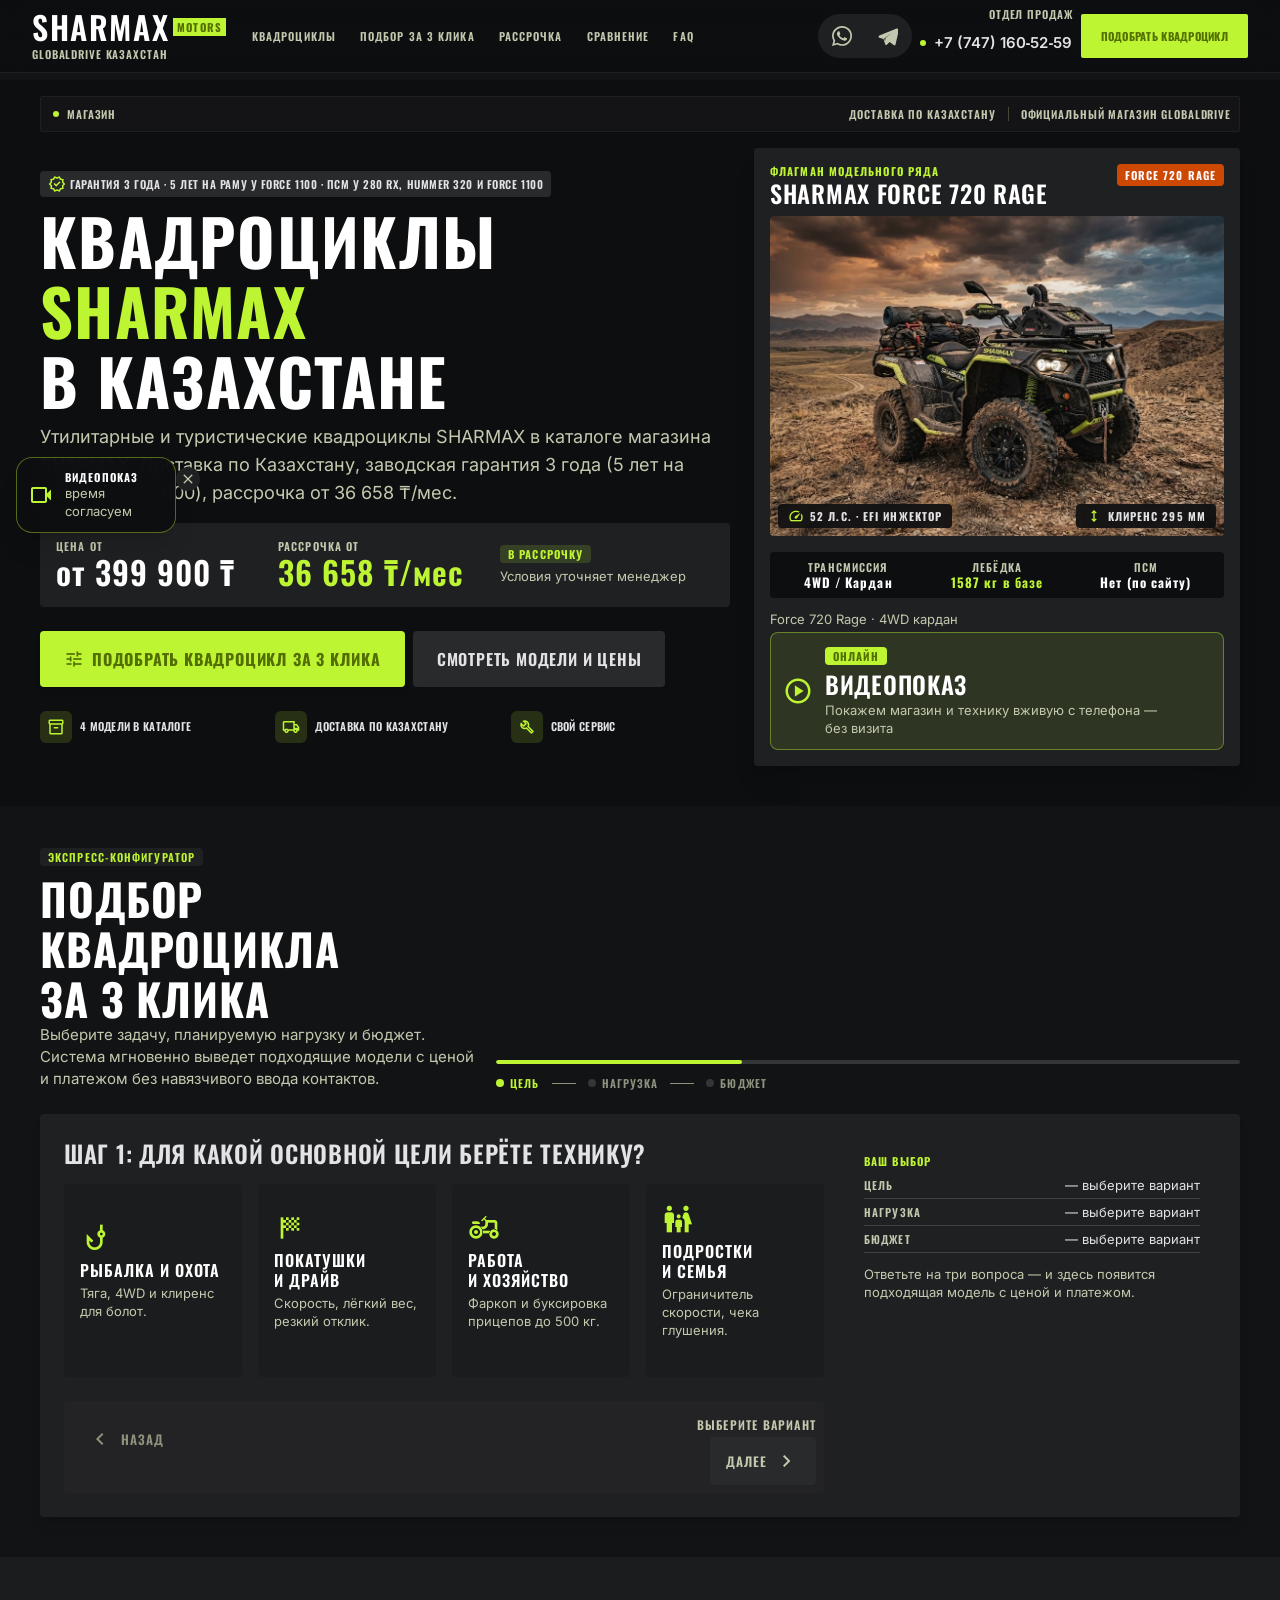
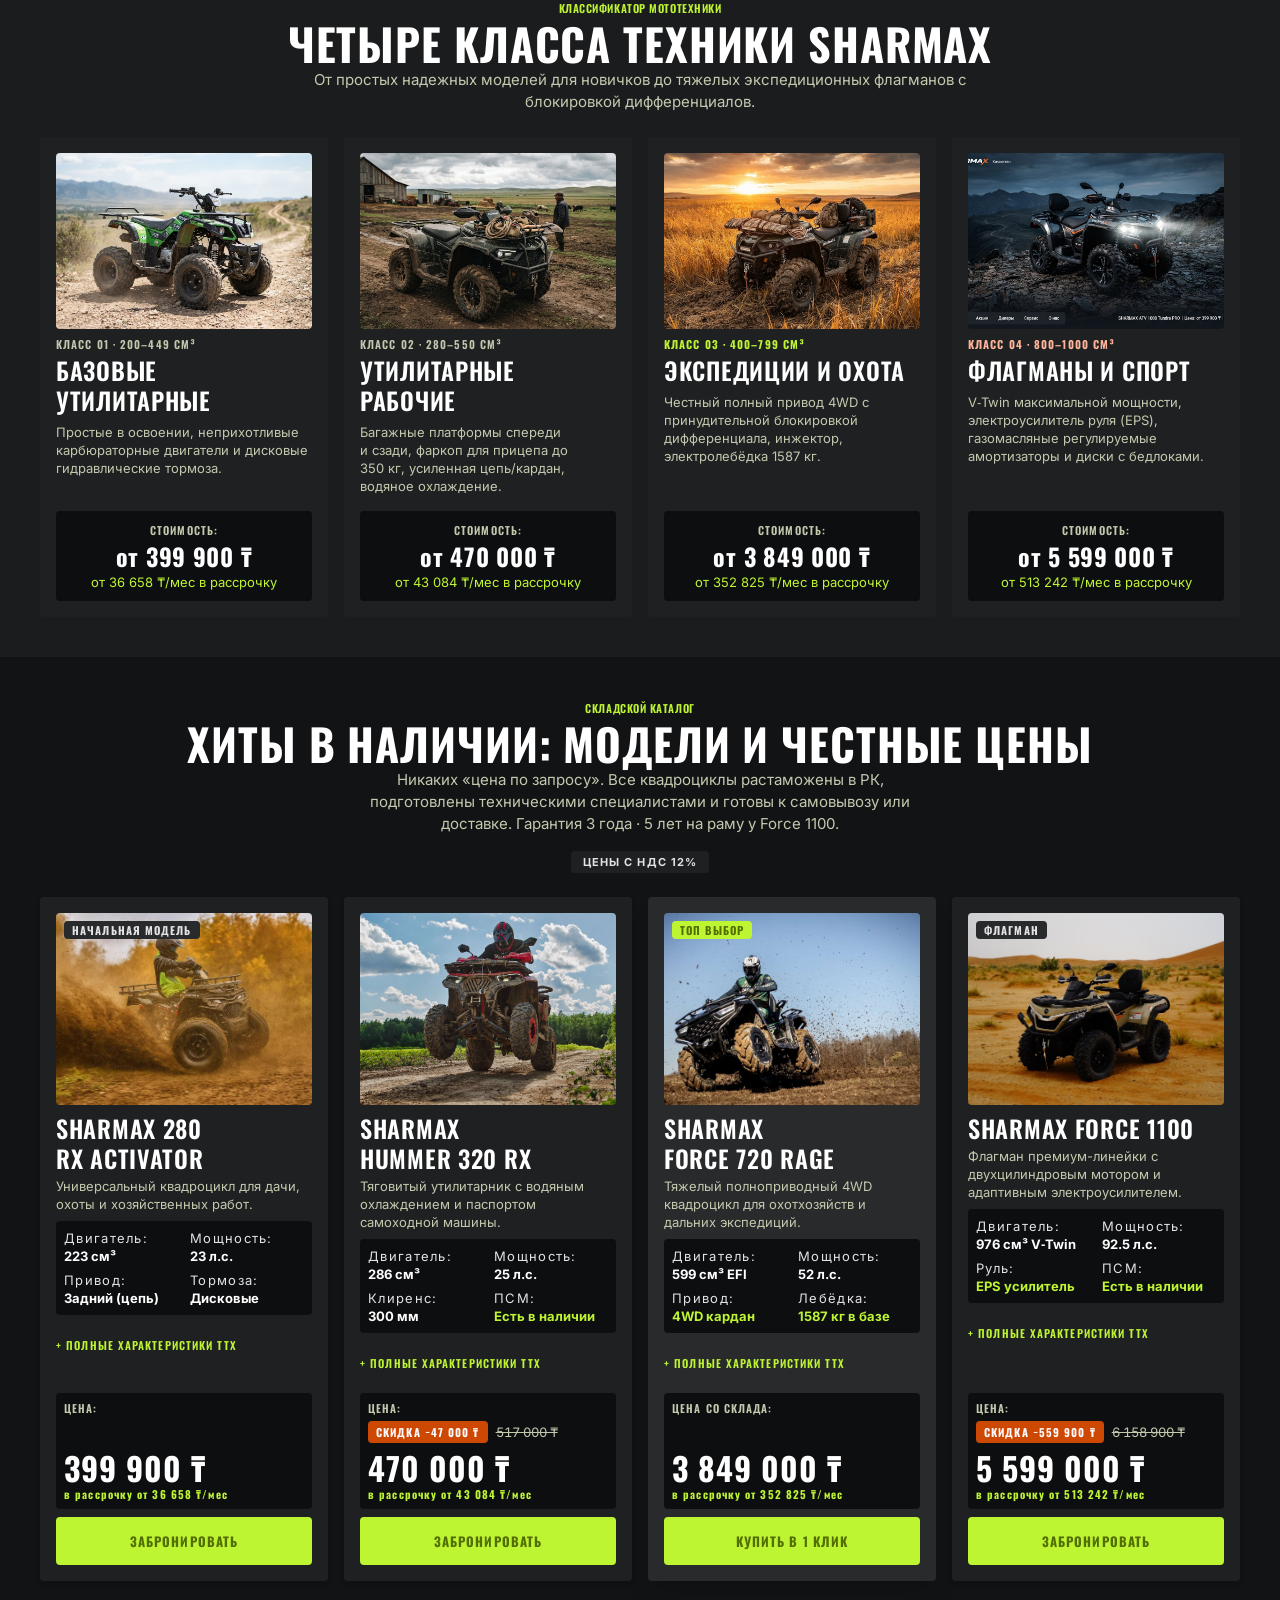
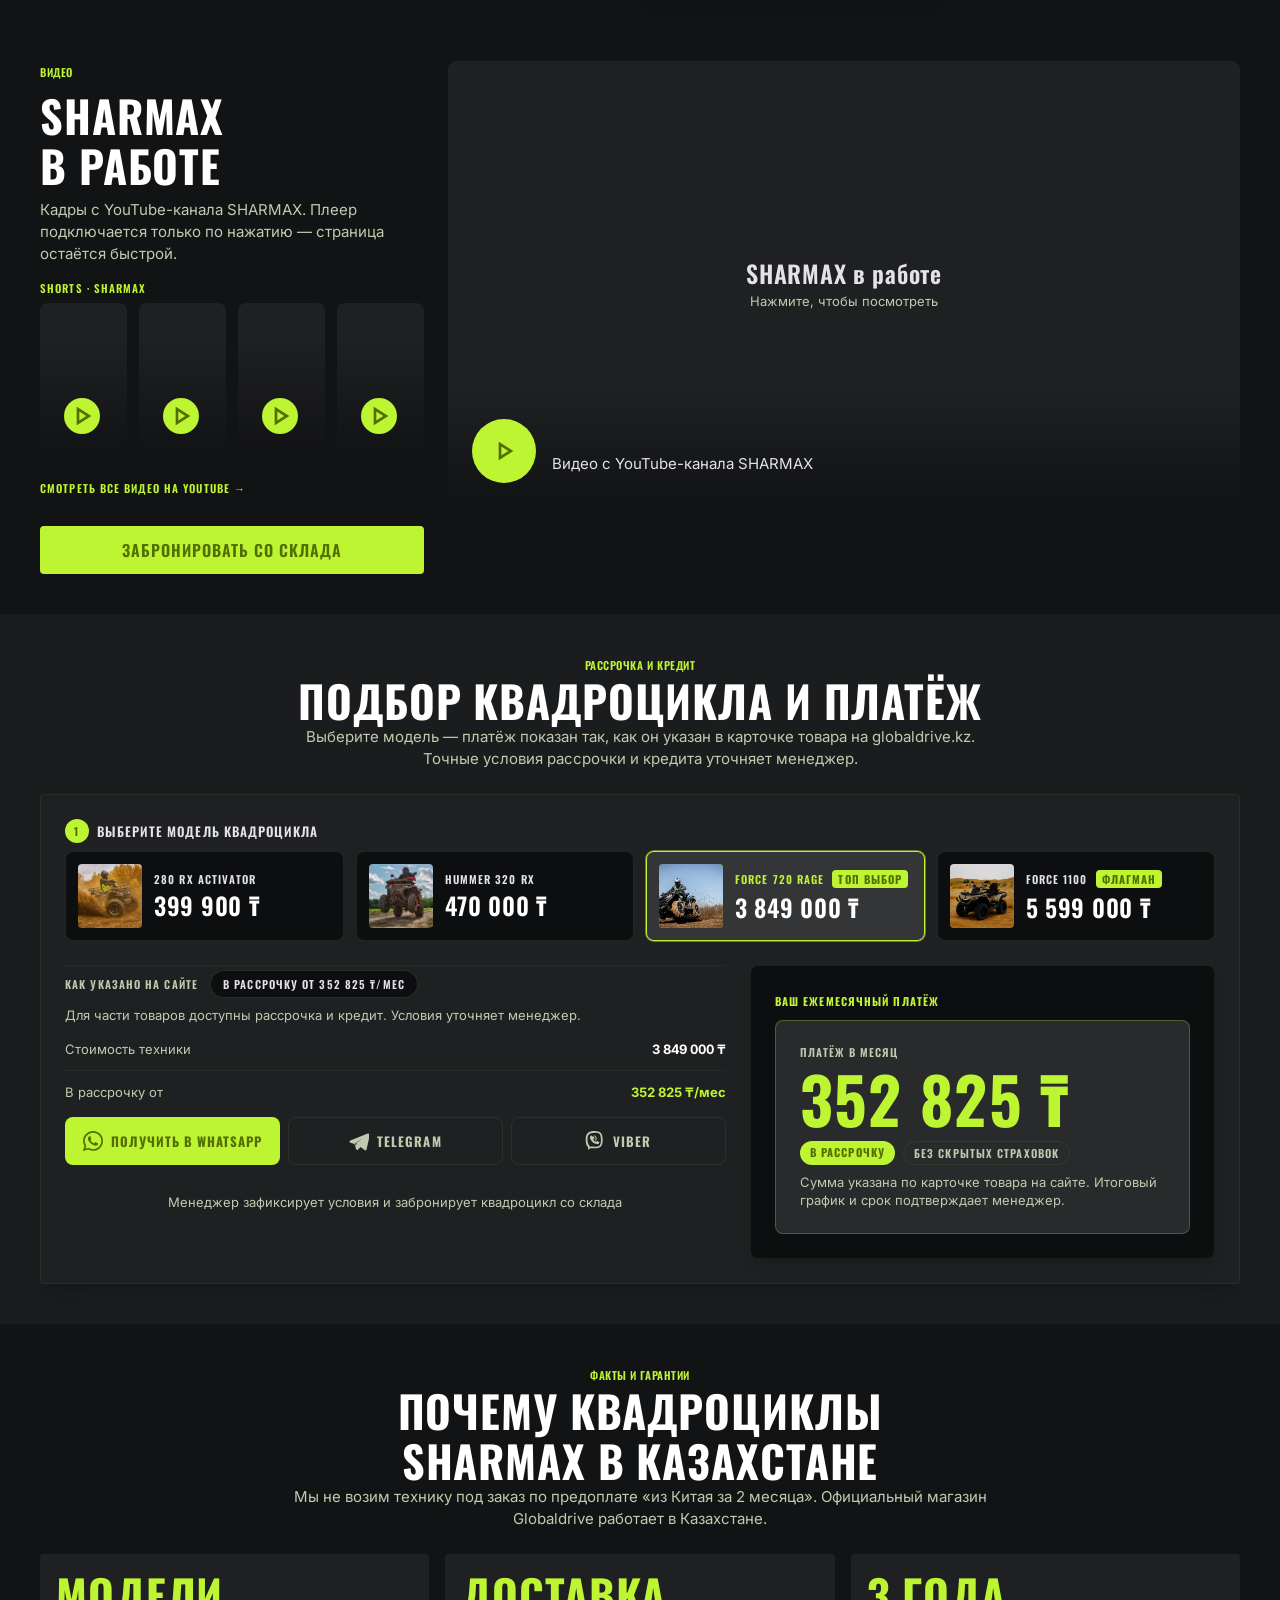
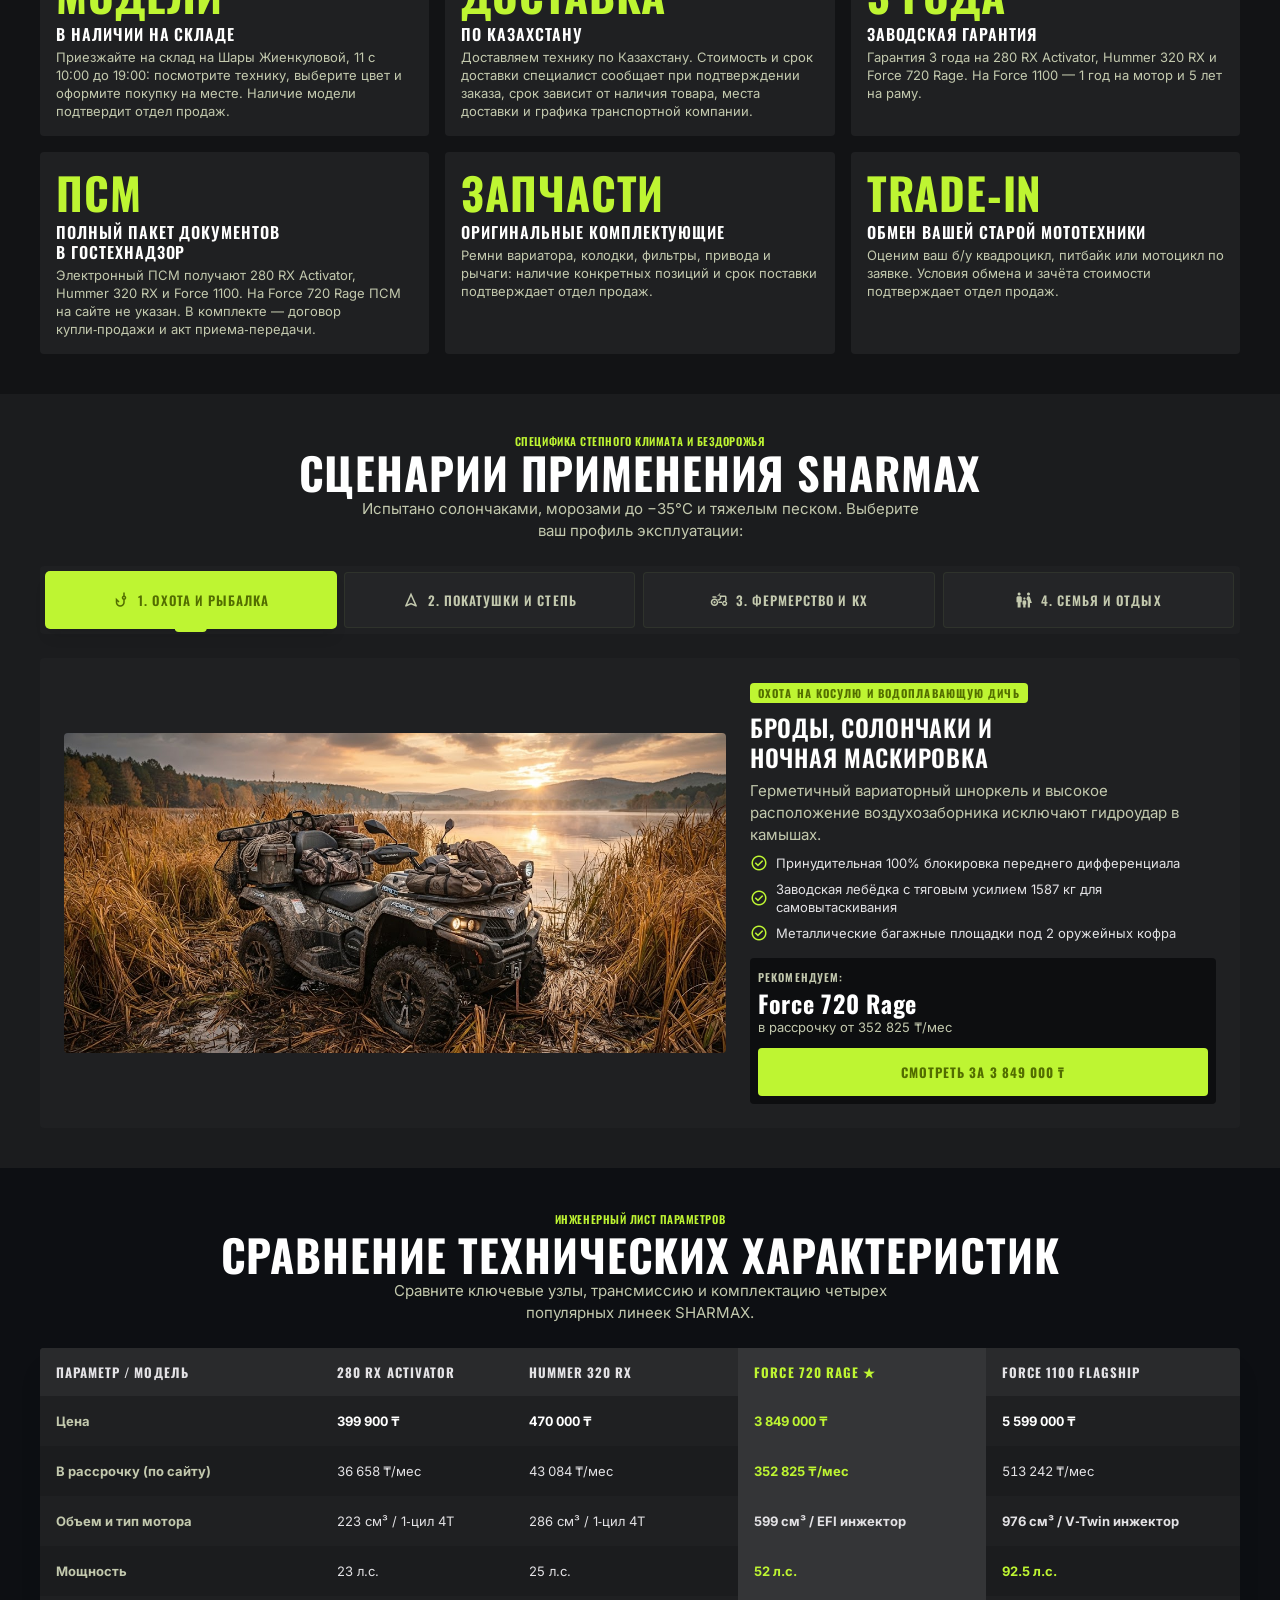
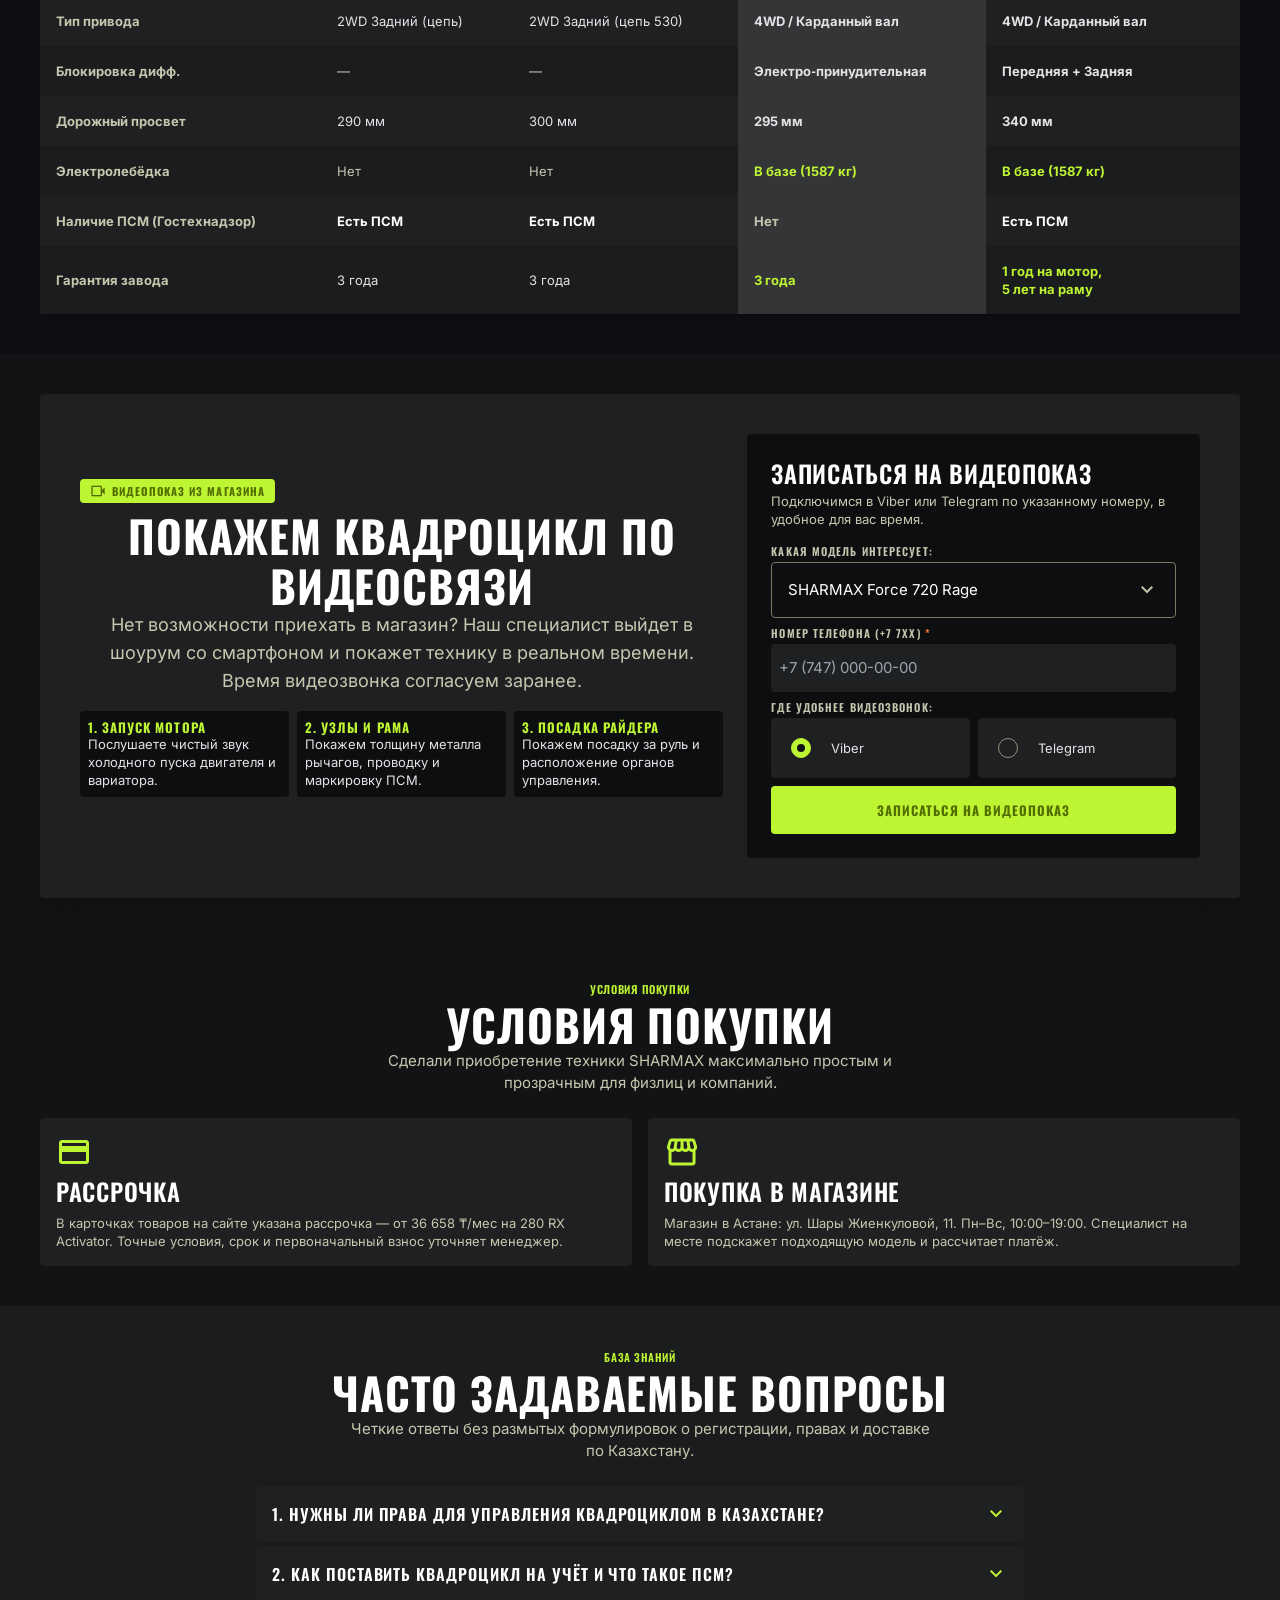
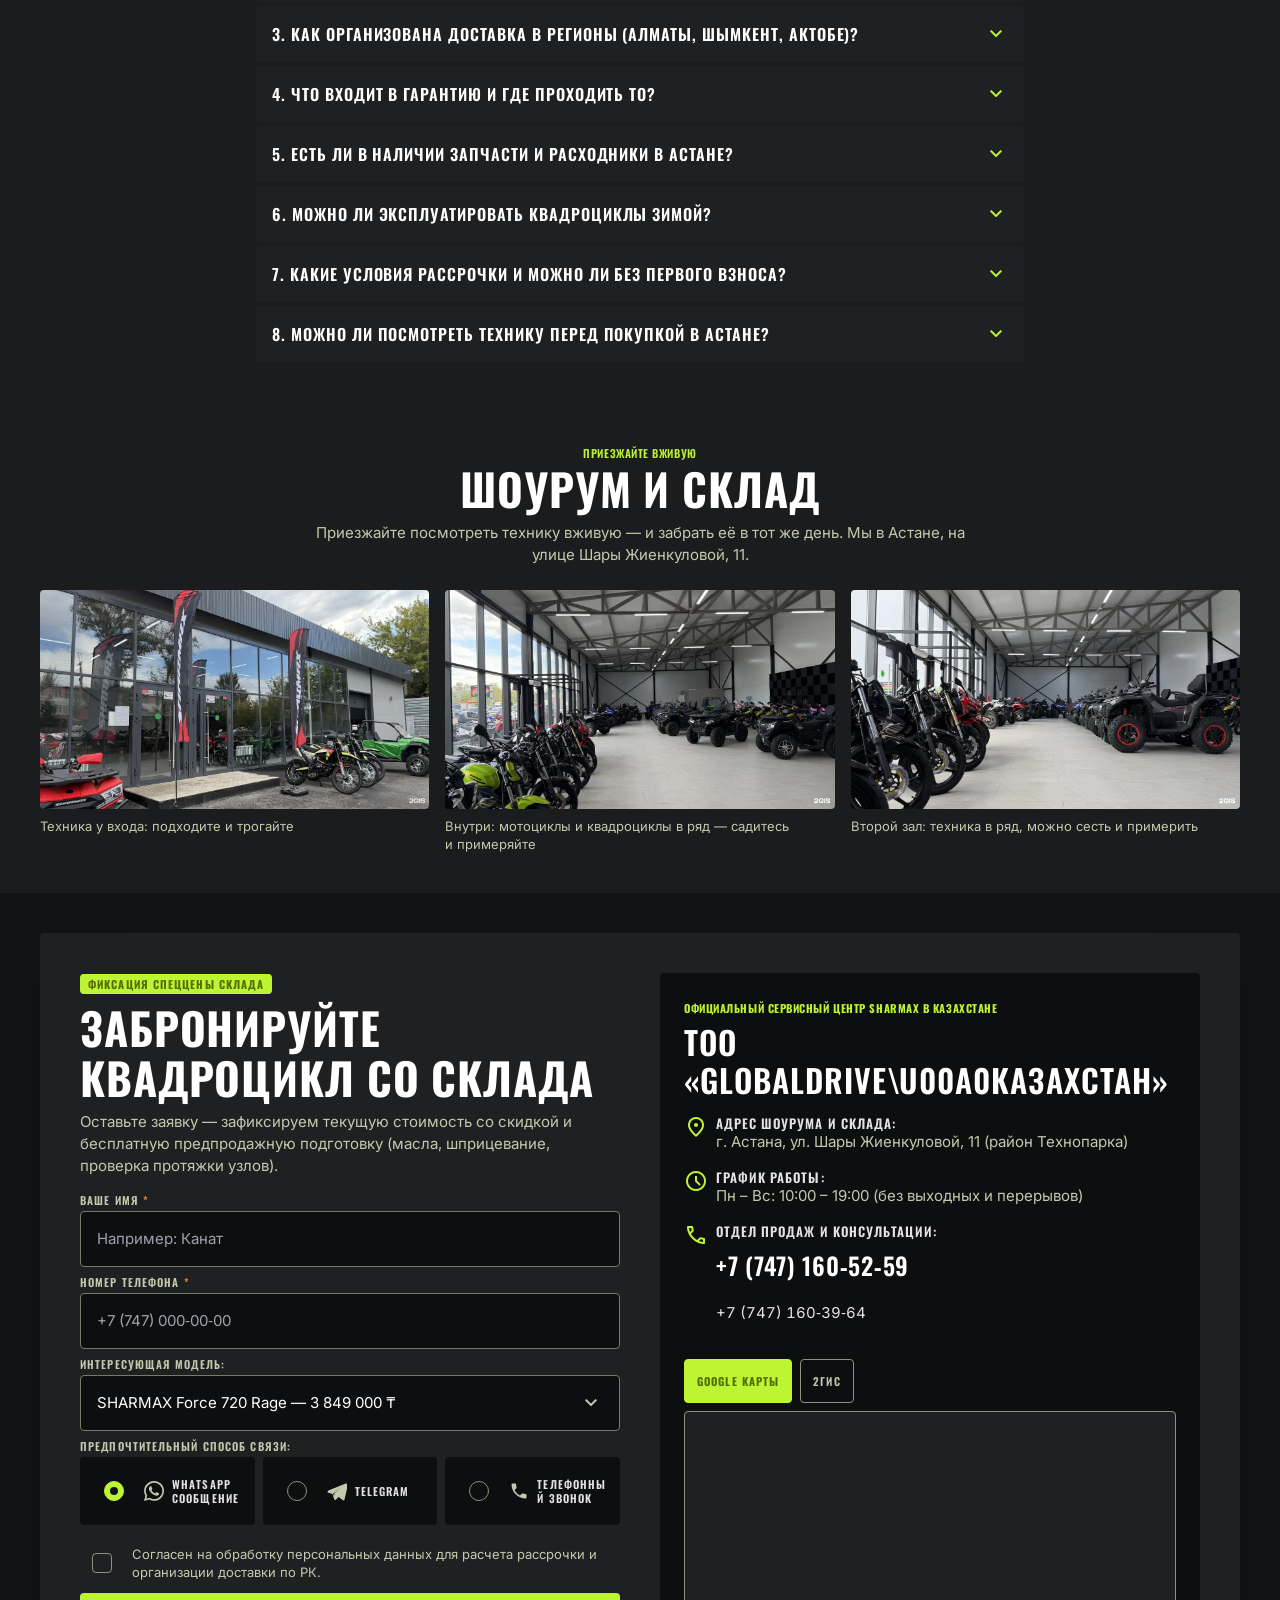
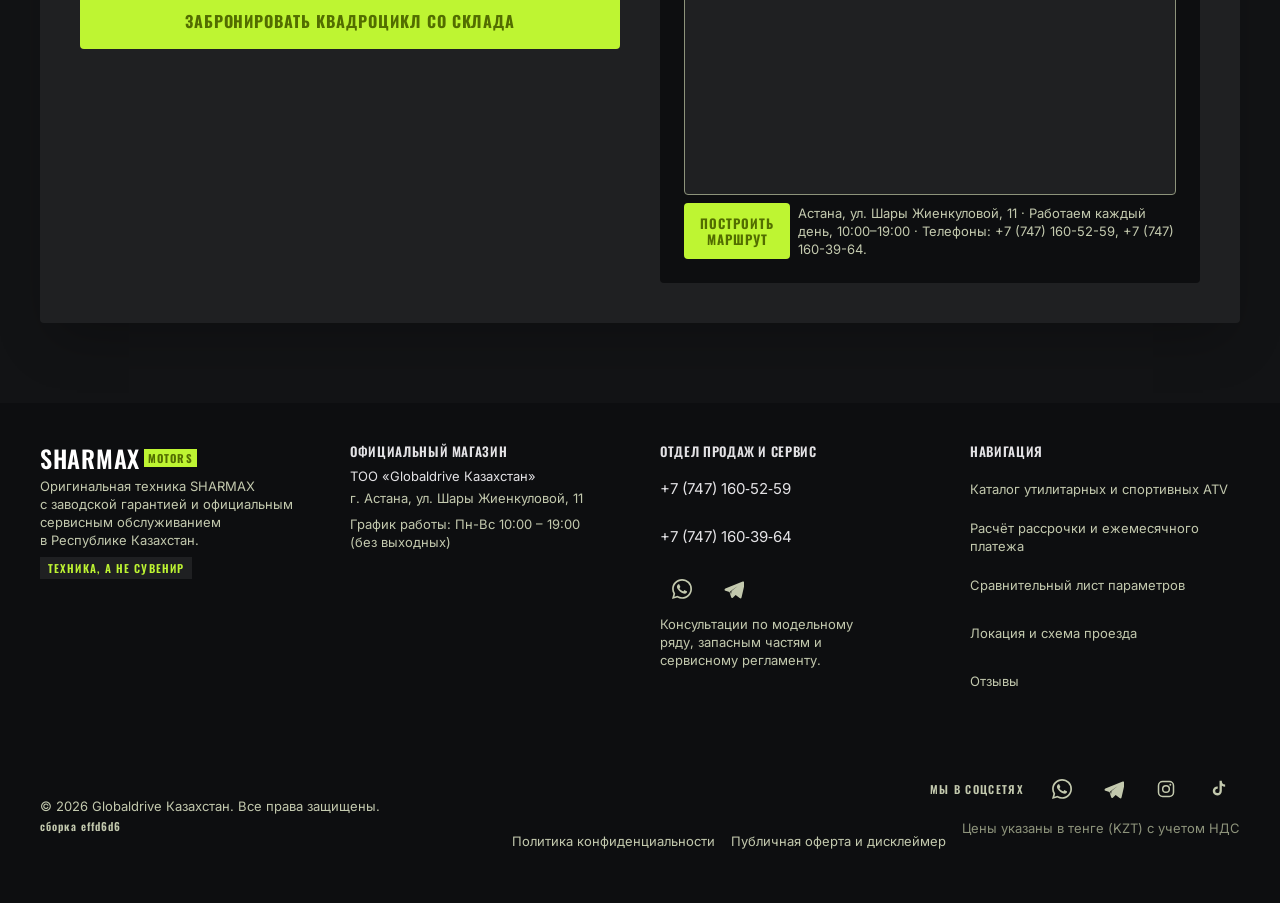
==== commit 158a629c: "deploy: effd6d6" ====
--- a/index.html
+++ b/index.html
@@ -1 +1 @@
-<!DOCTYPE html><!--aY8i3gaKpuNe0_QMBIUcp--><html lang="ru" class="dark"><head><meta charSet="utf-8"/><meta name="viewport" content="width=device-width, initial-scale=1"/><link rel="preload" as="image" href="/images/photo-18.jpg"/><link rel="preload" as="image" href="/images/photo-10.jpg"/><link rel="preload" as="image" href="/images/photo-15.jpg"/><link rel="preload" as="image" href="/images/photo-04.jpg"/><link rel="preload" as="image" href="/images/photo-08.jpg"/><link rel="preload" as="image" href="/images/photo-05.jpg"/><link rel="preload" as="image" href="/images/photo-12.jpg"/><link rel="preload" as="image" href="/images/photo-11.jpg"/><link rel="preload" as="image" href="/images/photo-01.jpg"/><link rel="stylesheet" href="/_next/static/css/219ebe6adc0172ec.css" data-precedence="next"/><link rel="preload" as="script" fetchPriority="low" href="/_next/static/chunks/webpack-4e6bf084ac60582b.js"/><script src="/_next/static/chunks/4bd1b696-c023c6e3521b1417.js" async=""></script><script src="/_next/static/chunks/255-15b9cc804e0d9c7d.js" async=""></script><script src="/_next/static/chunks/main-app-446b6bab9e866ff3.js" async=""></script><script src="/_next/static/chunks/app/layout-59c39d44b1e8a66f.js" async=""></script><script src="/_next/static/chunks/110-dd4ce894300fc9e0.js" async=""></script><script src="/_next/static/chunks/app/page-b2b4a22e19feddcd.js" async=""></script><link rel="preload" href="/fonts/inter-400-cyrillic.woff2" as="font" type="font/woff2" crossorigin="anonymous"/><link rel="preload" href="/fonts/inter-400-latin.woff2" as="font" type="font/woff2" crossorigin="anonymous"/><link rel="preload" href="/fonts/inter-700-cyrillic.woff2" as="font" type="font/woff2" crossorigin="anonymous"/><link rel="preload" href="/fonts/oswald-500-cyrillic.woff2" as="font" type="font/woff2" crossorigin="anonymous"/><link rel="preload" href="/fonts/oswald-500-latin.woff2" as="font" type="font/woff2" crossorigin="anonymous"/><title>Квадроциклы SHARMAX в Казахстане — цены, рассрочка, доставка | Globaldrive</title><meta name="description" content="Квадроциклы SHARMAX от 399 900 ₸ в каталоге магазина SHARMAX. Рассрочка от 36 658 ₸/мес, доставка по Казахстану, гарантия 3 года, на Force 1100 — 5 лет на раму."/><link rel="canonical" href="https://globaldrive.kz"/><meta property="og:title" content="Квадроциклы SHARMAX в Казахстане — от 399 900 ₸"/><meta property="og:description" content="Модели квадроциклов SHARMAX в каталоге магазина SHARMAX. Рассрочка, доставка по Казахстану, гарантия 3 года, на Force 1100 — 5 лет на раму."/><meta property="og:url" content="https://globaldrive.kz"/><meta property="og:site_name" content="SHARMAX Motors — Globaldrive Казахстан"/><meta property="og:locale" content="ru_KZ"/><meta property="og:image" content="https://globaldrive.kz/og-sharmax.jpg"/><meta property="og:image:width" content="1200"/><meta property="og:image:height" content="630"/><meta property="og:image:alt" content="SHARMAX — квадроциклы в Казахстане, от 399 900 ₸, магазин SHARMAX"/><meta property="og:type" content="website"/><meta name="twitter:card" content="summary_large_image"/><meta name="twitter:title" content="Квадроциклы SHARMAX в Казахстане — от 399 900 ₸"/><meta name="twitter:description" content="Модели квадроциклов SHARMAX в каталоге магазина SHARMAX. Рассрочка, доставка по Казахстану, гарантия 3 года, на Force 1100 — 5 лет на раму."/><meta name="twitter:image" content="https://globaldrive.kz/og-sharmax.jpg"/><link rel="icon" href="/favicon.ico" type="image/x-icon" sizes="16x16"/><script src="/_next/static/chunks/polyfills-42372ed130431b0a.js" noModule=""></script></head><body class="bg-surface text-on-surface font-body-md text-body-md antialiased selection:bg-primary-container selection:text-on-primary-container"><div hidden=""><!--$--><!--/$--></div><script type="application/ld+json">{"@context":"https://schema.org","@graph":[{"@type":"Product","name":"SHARMAX 280 RX ACTIVATOR","brand":{"@type":"Brand","name":"SHARMAX"},"offers":{"@type":"Offer","price":399900,"priceCurrency":"KZT","availability":"https://schema.org/InStock","seller":{"@type":"Organization","name":"Globaldrive Казахстан"}}},{"@type":"Product","name":"SHARMAX HUMMER 320 RX","brand":{"@type":"Brand","name":"SHARMAX"},"offers":{"@type":"Offer","price":470000,"priceCurrency":"KZT","availability":"https://schema.org/InStock","seller":{"@type":"Organization","name":"Globaldrive Казахстан"}}},{"@type":"Product","name":"SHARMAX FORCE 720 RAGE","brand":{"@type":"Brand","name":"SHARMAX"},"offers":{"@type":"Offer","price":3849000,"priceCurrency":"KZT","availability":"https://schema.org/InStock","seller":{"@type":"Organization","name":"Globaldrive Казахстан"}}},{"@type":"Product","name":"SHARMAX FORCE 1100","brand":{"@type":"Brand","name":"SHARMAX"},"offers":{"@type":"Offer","price":5599000,"priceCurrency":"KZT","availability":"https://schema.org/InStock","seller":{"@type":"Organization","name":"Globaldrive Казахстан"}}}]}</script><header class="fixed top-0 left-0 w-full z-50 bg-surface-container-lowest/95 backdrop-blur-md border-b border-surface-container" id="top"><div class="w-full max-w-[1440px] mx-auto px-margin-mobile md:px-margin xl:px-8 2xl:px-margin"><div class="h-16 lg:h-[72px] flex items-center justify-between gap-3 md:gap-4"><div class="flex items-center gap-6 min-w-0"><a class="flex flex-col justify-center group shrink-0 min-h-11" data-hdr="logo" data-path="main-showcase" href="#top"><div class="flex items-center gap-space-xs"><span class="font-headline-md text-headline-md tracking-wider uppercase text-primary leading-none">SHARMAX</span><span class="hidden min-[400px]:inline-block font-label-sm text-label-sm uppercase bg-primary-container text-on-primary-container px-1 py-0.5 rounded-none font-bold whitespace-nowrap">MOTORS</span></div><span class="hidden xl:block font-label-sm text-label-sm text-on-surface-variant uppercase tracking-[0.08em] mt-1 whitespace-nowrap">Globaldrive Казахстан</span></a><nav class="hidden xl:flex items-center gap-5 min-w-0" data-hdr="nav" data-active-classes="text-primary-container font-semibold"><a class="relative inline-block font-label-sm text-label-sm uppercase text-on-surface-variant hover:text-on-surface transition-colors py-[15px] px-0.5 whitespace-nowrap after:absolute after:left-0 after:right-0 after:-bottom-0.5 after:h-[2px] after:bg-primary-container after:scale-x-0 after:origin-left after:transition-transform hover:after:scale-x-100" data-path="quad-catalog" href="#models">Квадроциклы</a><a class="relative inline-block font-label-sm text-label-sm uppercase text-on-surface-variant hover:text-on-surface transition-colors py-[15px] px-0.5 whitespace-nowrap after:absolute after:left-0 after:right-0 after:-bottom-0.5 after:h-[2px] after:bg-primary-container after:scale-x-0 after:origin-left after:transition-transform hover:after:scale-x-100" data-path="quick-selector" href="#selector">Подбор за 3 клика</a><a class="relative inline-block font-label-sm text-label-sm uppercase text-on-surface-variant hover:text-on-surface transition-colors py-[15px] px-0.5 whitespace-nowrap after:absolute after:left-0 after:right-0 after:-bottom-0.5 after:h-[2px] after:bg-primary-container after:scale-x-0 after:origin-left after:transition-transform hover:after:scale-x-100" data-path="credit-installment" href="#calc">Рассрочка</a><a class="relative inline-block font-label-sm text-label-sm uppercase text-on-surface-variant hover:text-on-surface transition-colors py-[15px] px-0.5 whitespace-nowrap after:absolute after:left-0 after:right-0 after:-bottom-0.5 after:h-[2px] after:bg-primary-container after:scale-x-0 after:origin-left after:transition-transform hover:after:scale-x-100" data-path="technical-compare" href="#compare">Сравнение</a><a class="relative inline-block font-label-sm text-label-sm uppercase text-on-surface-variant hover:text-on-surface transition-colors py-[15px] px-0.5 whitespace-nowrap after:absolute after:left-0 after:right-0 after:-bottom-0.5 after:h-[2px] after:bg-primary-container after:scale-x-0 after:origin-left after:transition-transform hover:after:scale-x-100 hidden min-[1440px]:inline" data-path="video-consultation" href="#video-demo">Видеоконсультация</a><a class="relative inline-block font-label-sm text-label-sm uppercase text-on-surface-variant hover:text-on-surface transition-colors py-[15px] px-0.5 whitespace-nowrap after:absolute after:left-0 after:right-0 after:-bottom-0.5 after:h-[2px] after:bg-primary-container after:scale-x-0 after:origin-left after:transition-transform hover:after:scale-x-100" data-path="faq-knowledgebase" href="#faq">FAQ</a></nav></div><div class="flex items-center gap-2 shrink-0"><div class="flex items-center gap-0.5 px-0.5 h-11 rounded-full bg-surface-container" data-hdr="socials"><a aria-label="WhatsApp" class="w-11 h-11 shrink-0 flex items-center justify-center rounded-full hover:bg-surface-container-high transition-colors" href="https://wa.me/77471603964" rel="noopener noreferrer" target="_blank" title="WhatsApp"><svg aria-hidden="true" class="w-5 h-5 text-on-surface-variant hover:text-primary-container transition-colors" fill="currentColor" focusable="false" height="24" viewBox="0 0 24 24" width="24" xmlns="http://www.w3.org/2000/svg"><path d="M17.472 14.382c-.297-.149-1.758-.867-2.03-.967-.273-.099-.471-.148-.67.15-.197.297-.767.966-.966 1.164-.198.199-.396.223-.693.075-.297-.149-1.255-.463-2.39-1.475-.883-.788-1.48-1.761-1.653-2.059-.173-.297-.018-.458.13-.606.134-.133.297-.347.446-.52.149-.174.198-.298.298-.497.099-.198.05-.371-.05-.52-.099-.148-.669-1.611-.916-2.206-.242-.579-.487-.5-.669-.51-.173-.008-.371-.01-.57-.01-.198 0-.52.074-.792.372-.272.297-1.04 1.016-1.04 2.479 0 1.462 1.065 2.875 1.213 3.073.149.198 2.096 3.2 5.077 4.487.709.306 1.262.489 1.694.625.712.227 1.36.195 1.872.118.571-.085 1.758-.719 2.006-1.413.248-.694.248-1.289.173-1.413-.074-.124-.272-.198-.57-.347z"></path><path d="M20.52 3.449C18.24 1.245 15.24 0 12.045 0 5.463 0 .104 5.334.101 11.892c0 2.096.549 4.14 1.595 5.945L0 24l6.335-1.652a12.03 12.03 0 0 0 5.71 1.447h.006c6.585 0 11.946-5.336 11.949-11.896 0-3.176-1.24-6.165-3.48-8.45zM12.05 21.785h-.004a9.94 9.94 0 0 1-5.058-1.38l-.363-.214-3.759.98 1.006-3.648-.236-.377a9.86 9.86 0 0 1-1.516-5.254c.002-5.45 4.463-9.884 9.933-9.884 2.653 0 5.146 1.032 7.023 2.902a9.82 9.82 0 0 1 2.905 6.99c-.003 5.45-4.464 9.885-9.93 9.885z"></path></svg></a><a aria-label="Telegram" class="w-11 h-11 shrink-0 flex items-center justify-center rounded-full hover:bg-surface-container-high transition-colors" href="https://t.me/+77471603964" rel="noopener noreferrer" target="_blank" title="Telegram"><svg aria-hidden="true" class="w-5 h-5 text-on-surface-variant hover:text-primary-container transition-colors" fill="currentColor" focusable="false" height="24" viewBox="0 0 24 24" width="24" xmlns="http://www.w3.org/2000/svg"><path d="M23.956 3.29a1.5 1.5 0 0 0-1.53-.238L1.63 11.36a1.5 1.5 0 0 0 .096 2.815l4.86 1.313 1.86 6.02a1.5 1.5 0 0 0 2.45.63l3.09-2.86 4.75 3.5a1.5 1.5 0 0 0 2.36-.9l3.98-17.19a1.5 1.5 0 0 0-.12-1.398zM9.03 14.51l-.62 3.77-1.02-3.3 9.02-6.66-7.38 6.19z"></path></svg></a></div><div class="hidden xl:flex flex-col items-end justify-center" data-hdr="phone"><span class="font-label-sm text-label-sm uppercase tracking-[0.08em] text-on-surface-variant whitespace-nowrap">Отдел продаж</span><a class="flex items-center gap-2 min-h-[44px] font-body-md text-body-md font-semibold text-on-surface hover:text-primary-container transition-colors whitespace-nowrap" href="tel:+77471605259"><span class="w-1.5 h-1.5 rounded-full bg-primary-container shrink-0"></span>+7 (747) 160‑52‑59</a></div><a class="hidden lg:flex h-11 px-5 rounded-[2px] bg-primary-container text-on-primary-container font-label-sm text-label-sm uppercase tracking-wide items-center justify-center hover:bg-primary-fixed-dim transition-colors font-bold whitespace-nowrap shrink-0" data-hdr="cta" data-path="quick-selector" href="#selector">Подобрать квадроцикл</a><button aria-controls="mobile-menu" aria-expanded="false" aria-label="Открыть меню" class="xl:hidden w-11 h-11 flex items-center justify-center rounded-lg bg-surface-container text-on-surface hover:bg-surface-container-high transition-colors shrink-0" type="button"><span class="material-symbols-outlined text-[24px]">menu</span></button></div></div></div></header><main class="w-full pt-20 bg-surface min-h-[calc(100vh-80px)]"><div class="flex flex-col w-full"><section class="relative w-full overflow-hidden bg-surface-container-lowest"><div class="relative w-full max-w-[1440px] mx-auto px-margin-mobile md:px-margin pt-space-md pb-space-xl"><div class="flex flex-col sm:flex-row sm:items-center sm:justify-between gap-1 sm:gap-4 mb-space-md sm:h-9 pl-3 pr-0 xl:pr-2 2xl:pr-0 bg-surface-container/40 border border-surface-container rounded-sm"><div class="flex items-center gap-2 min-w-0"><span class="inline-block w-1.5 h-1.5 rounded-full bg-primary-container shrink-0"></span><span class="font-label-sm text-label-sm uppercase tracking-[0.08em] text-on-surface-variant truncate">Магазин</span></div><div class="hidden sm:flex items-center gap-3 text-on-surface-variant font-label-sm text-label-sm uppercase tracking-[0.08em] shrink-0"><span class="whitespace-nowrap">ДОСТАВКА ПО КАЗАХСТАНУ</span><span class="w-px h-3.5 bg-outline-variant shrink-0"></span><span class="whitespace-nowrap">ОФИЦИАЛЬНЫЙ МАГАЗИН GLOBALDRIVE</span></div></div><div class="grid grid-cols-1 lg:grid-cols-12 gap-space-lg items-center"><div class="lg:col-span-7 flex flex-col z-10"><div class="inline-flex items-center gap-space-xs self-center md:self-start px-space-sm py-1 bg-surface-container-high rounded mb-space-sm"><span class="material-symbols-outlined text-primary-container text-[18px]">verified</span><span class="font-label-sm text-label-sm uppercase text-on-surface tracking-wider">Гарантия 3 года · 5 лет на раму у Force 1100 · ПСМ у 280 RX, Hummer 320 и Force 1100</span></div><h1 class="text-center md:text-left font-headline-xl text-headline-xl-mobile md:text-headline-xl uppercase text-primary tracking-tight leading-none mb-space-sm text-balance hyphens-none break-words">КВАДРОЦИКЛЫ <span class="text-primary-container">SHARMAX</span> В КАЗАХСТАНЕ</h1><p class="hidden md:block font-body-lg text-body-lg text-on-surface-variant max-w-2xl mb-space-md">Утилитарные и туристические квадроциклы SHARMAX в каталоге магазина SHARMAX. Доставка по Казахстану, заводская гарантия 3 года (5 лет на раму у Force 1100), рассрочка от <!-- -->36 658 ₸/мес<!-- -->.</p><p class="md:hidden text-center font-body-sm text-body-sm text-on-surface-variant max-w-[320px] mx-auto mb-space-md text-balance">Доставка по Казахстану, гарантия 3 года, рассрочка от <!-- -->36 658 ₸/мес<!-- -->.</p><div class="grid grid-cols-1 sm:grid-cols-2 xl:grid-cols-3 gap-space-sm p-space-md bg-surface-container rounded mb-space-lg"><div class="flex flex-col min-w-0 text-center sm:text-left"><span class="font-label-sm text-label-sm uppercase text-on-surface-variant">Цена от</span><span class="font-headline-md text-headline-md md:text-headline-sm xl:text-headline-md text-primary font-bold tabular-nums whitespace-nowrap">от <!-- -->399 900 ₸</span></div><div class="flex flex-col min-w-0 text-center sm:text-left"><span class="font-label-sm text-label-sm uppercase text-on-surface-variant">Рассрочка от</span><span class="font-headline-md text-headline-md md:text-headline-sm xl:text-headline-md text-primary-container font-bold tabular-nums whitespace-nowrap">36 658 ₸/мес</span></div><div class="col-span-1 sm:col-span-2 xl:col-span-1 flex flex-col justify-center min-w-0 text-center sm:text-left"><span class="font-label-sm text-label-sm uppercase text-primary-container bg-primary-container/15 px-2 py-0.5 rounded self-center sm:self-start font-bold whitespace-nowrap">В РАССРОЧКУ</span><span class="font-body-sm text-body-sm text-on-surface-variant mt-1">Условия уточняет менеджер</span></div></div><div class="flex flex-col sm:flex-row gap-space-sm mb-space-lg"><a class="h-14 px-space-md sm:px-space-lg bg-primary-container text-on-primary-container font-label-lg text-label-lg uppercase flex items-center justify-center rounded tracking-wider font-bold hover:bg-primary-fixed-dim transition-all shadow-md hover:-translate-y-1 hover:shadow-lg transition-transform duration-200" href="#selector"><span class="material-symbols-outlined mr-2 text-[20px] shrink-0">tune</span><span class="whitespace-nowrap">Подобрать квадроцикл<span class="hidden sm:inline"> за 3 клика</span></span></a><a class="h-14 px-space-md sm:px-space-lg bg-surface-container-high text-on-surface font-label-lg text-label-lg uppercase flex items-center justify-center rounded tracking-wider hover:bg-surface-bright transition-all" href="#models">Смотреть модели и цены</a></div><div class="grid grid-cols-3 gap-2 sm:gap-space-md"><div class="flex flex-col items-center justify-center text-center gap-1.5 p-2.5 rounded-lg bg-surface-container border border-outline-variant/40 sm:flex-row sm:justify-start sm:text-left sm:gap-space-sm sm:p-0 sm:rounded-none sm:bg-transparent sm:border-0"><span class="w-9 h-9 sm:w-8 sm:h-8 shrink-0 flex items-center justify-center rounded-full sm:rounded-md bg-primary-container/15"><span class="material-symbols-outlined text-primary-container text-[18px] leading-none">inventory_2</span></span><span class="font-label-sm text-label-sm text-on-surface uppercase tracking-wide leading-snug min-w-0">4 модели в каталоге</span></div><div class="flex flex-col items-center justify-center text-center gap-1.5 p-2.5 rounded-lg bg-surface-container border border-outline-variant/40 sm:flex-row sm:justify-start sm:text-left sm:gap-space-sm sm:p-0 sm:rounded-none sm:bg-transparent sm:border-0"><span class="w-9 h-9 sm:w-8 sm:h-8 shrink-0 flex items-center justify-center rounded-full sm:rounded-md bg-primary-container/15"><span class="material-symbols-outlined text-primary-container text-[18px] leading-none">local_shipping</span></span><span class="font-label-sm text-label-sm text-on-surface uppercase tracking-wide leading-snug min-w-0">Доставка по Казахстану</span></div><div class="flex flex-col items-center justify-center text-center gap-1.5 p-2.5 rounded-lg bg-surface-container border border-outline-variant/40 sm:flex-row sm:justify-start sm:text-left sm:gap-space-sm sm:p-0 sm:rounded-none sm:bg-transparent sm:border-0"><span class="w-9 h-9 sm:w-8 sm:h-8 shrink-0 flex items-center justify-center rounded-full sm:rounded-md bg-primary-container/15"><span class="material-symbols-outlined text-primary-container text-[18px] leading-none">build</span></span><span class="font-label-sm text-label-sm text-on-surface uppercase tracking-wide leading-snug min-w-0">Свой сервис</span></div></div></div><div class="lg:col-span-5 relative mt-space-md lg:mt-0"><div class="relative bg-surface-container rounded overflow-hidden p-space-md shadow-xl"><div class="flex flex-col items-center md:flex-row md:items-start md:justify-between gap-space-xs mb-space-sm"><div class="w-full md:w-auto md:flex-1 md:min-w-0 text-center md:text-left"><span class="block font-label-sm text-label-sm text-primary-container uppercase tracking-widest font-bold">Флагман модельного ряда</span><p class="font-headline-sm text-headline-sm text-primary uppercase text-pretty hyphens-none break-words">SHARMAX FORCE 720 RAGE</p></div><span class="bg-secondary-container text-on-secondary-container font-label-sm text-label-sm uppercase px-2 py-1 rounded font-bold whitespace-nowrap shrink-0 self-center md:self-start">Force 720 Rage</span></div><div class="relative w-full h-[320px] rounded overflow-hidden mb-space-md bg-surface-container-lowest"><img class="w-full h-full object-cover" data-alt="Heavy utilitarian all-terrain vehicle quad bike SHARMAX 4x4 standing boldly on rough dry steppes terrain in Kazakhstan under dramatic cinematic lighting, deep carbon chassis with acid lime mudguards, reinforced brush guard and aggressive mud tires, realistic rally raid photography." alt="Heavy utilitarian all-terrain vehicle quad bike SHARMAX 4x4 standing boldly on rough dry steppes terrain in Kazakhstan under dramatic cinematic lighting, deep carbon chassis with acid lime mudguards, reinforced brush guard and aggressive mud tires, realistic rally raid photography." src="/images/photo-12.jpg"/><div class="absolute bottom-2 left-2 bg-surface-container-lowest/90 backdrop-blur px-2.5 py-1 rounded flex items-center gap-1.5"><span class="material-symbols-outlined text-primary-container text-[16px]">speed</span><span class="font-label-sm text-label-sm uppercase text-on-surface font-bold">52 л.с. · EFI инжектор</span></div><div class="absolute bottom-2 right-2 bg-surface-container-lowest/90 backdrop-blur px-2.5 py-1 rounded flex items-center gap-1.5"><span class="material-symbols-outlined text-primary-container text-[16px]">height</span><span class="font-label-sm text-label-sm uppercase text-on-surface font-bold">Клиренс 295 мм</span></div></div><div class="grid grid-cols-1 sm:grid-cols-3 gap-2 bg-surface-container-lowest p-2 rounded divide-y divide-outline-variant/40 sm:divide-y-0"><div class="flex items-center justify-between gap-2 sm:block sm:text-center"><div class="font-label-sm text-label-sm text-on-surface-variant uppercase shrink-0">Трансмиссия</div><div class="font-label-md text-label-md text-primary font-bold text-right sm:text-center whitespace-nowrap">4WD / Кардан</div></div><div class="flex items-center justify-between gap-2 pt-2 sm:pt-0 sm:block sm:text-center"><div class="font-label-sm text-label-sm text-on-surface-variant uppercase shrink-0">Лебёдка</div><div class="font-label-md text-label-md text-primary-container font-bold text-balance hyphens-none text-right sm:text-center whitespace-nowrap">1587 кг в базе</div></div><div class="flex items-center justify-between gap-2 pt-2 sm:pt-0 sm:block sm:text-center"><div class="font-label-sm text-label-sm text-on-surface-variant uppercase shrink-0">ПСМ</div><div class="font-label-md text-label-md text-primary font-bold text-right sm:text-center whitespace-nowrap">Нет (по сайту)</div></div></div><div class="mt-space-sm pt-space-xs flex flex-col sm:flex-row gap-space-xs sm:gap-space-sm justify-between items-center text-center sm:text-left"><span class="font-body-sm text-body-sm text-on-surface-variant">Force 720 Rage · 4WD кардан</span></div><a class="mt-space-xs flex items-center gap-3 rounded-lg bg-primary-container/10 border border-primary-container/40 p-3 text-left hover:bg-primary-container/20 transition-colors" href="#video-demo"><span class="material-symbols-outlined text-primary-container text-[30px] leading-none shrink-0">play_circle</span><span class="min-w-0"><span class="inline-block bg-primary-container text-on-primary-container font-label-sm text-label-sm uppercase font-bold px-2 py-0.5 rounded mb-1">ОНЛАЙН</span><span class="block font-headline-sm text-headline-sm uppercase text-primary leading-tight">ВИДЕОПОКАЗ</span><span class="block font-body-sm text-body-sm text-on-surface-variant mt-0.5">Покажем магазин и технику вживую с телефона — без визита</span></span></a></div></div></div></div></section><section class="w-full bg-surface py-space-xl" id="selector"><div class="w-full max-w-[1440px] mx-auto px-margin-mobile md:px-margin"><div class="flex flex-col md:flex-row md:items-end justify-between gap-2 md:gap-3 mb-3 md:mb-space-lg"><div><div class="inline-flex items-center gap-1 bg-surface-container px-2 py-0.5 rounded text-primary-container font-label-sm text-label-sm uppercase mb-1.5 md:mb-2">Экспресс-конфигуратор</div><h2 class="text-center md:text-left font-headline-sm md:font-headline-lg md:text-headline-lg uppercase text-primary tracking-tight text-balance hyphens-none break-words">ПОДБОР КВАДРОЦИКЛА ЗА 3 КЛИКА</h2><p class="hidden sm:block font-body-md text-body-md text-on-surface-variant max-w-xl mt-1.5 md:mt-0">Выберите задачу, планируемую нагрузку и бюджет. Система мгновенно выведет подходящие модели с ценой и платежом без навязчивого ввода контактов.</p></div><div class="w-full"><div role="progressbar" aria-label="Подбор модели: шаг 2 из 3" aria-valuemin="0" aria-valuemax="100" aria-valuenow="33" class="w-full h-1 rounded-full bg-surface-container-highest overflow-hidden mb-2 md:mb-3"><div class="h-full rounded-full bg-primary-container transition-[width] duration-300" style="width:33%"></div></div><ol class="flex items-center gap-2 md:gap-3 overflow-x-auto"><li class="flex items-center gap-2 md:gap-3 shrink-0"><span class="flex items-center gap-1.5 whitespace-nowrap font-label-sm text-label-sm uppercase text-primary-container"><span class="w-2 h-2 rounded-full shrink-0 bg-primary-container"></span>Цель</span><span class="w-3 md:w-6 h-px bg-outline shrink-0"></span></li><li class="flex items-center gap-2 md:gap-3 shrink-0"><span class="flex items-center gap-1.5 whitespace-nowrap font-label-sm text-label-sm uppercase text-on-surface-variant/70"><span class="w-2 h-2 rounded-full shrink-0 bg-surface-container-highest"></span>Нагрузка</span><span class="w-3 md:w-6 h-px bg-outline shrink-0"></span></li><li class="flex items-center gap-2 md:gap-3 shrink-0"><span class="flex items-center gap-1.5 whitespace-nowrap font-label-sm text-label-sm uppercase text-on-surface-variant/70"><span class="w-2 h-2 rounded-full shrink-0 bg-surface-container-highest"></span>Бюджет</span></li></ol></div></div><div class="bg-surface-container rounded p-2.5 md:p-space-lg shadow-lg"><div class="grid gap-space-md lg:gap-space-lg lg:grid-cols-12"><div class="lg:col-span-7 xl:col-span-8"><div class="quiz-step block"><div aria-live="polite" class="font-label-md text-label-md md:font-headline-sm md:text-headline-sm uppercase text-on-surface mb-2 md:mb-space-md leading-tight text-pretty hyphens-none break-words">Шаг 1: Для какой основной цели берёте технику?</div><div class="grid grid-cols-1 sm:grid-cols-2 lg:grid-cols-4 gap-2 md:gap-space-md"><button class="quiz-opt-btn relative w-full min-h-11 p-3 md:p-space-md bg-surface-container-low hover:bg-surface-container-high rounded text-left transition-all flex items-center gap-space-sm md:block group" data-val="hunting" aria-pressed="false"><span class="material-symbols-outlined text-headline-sm md:text-headline-md text-primary-container leading-none shrink-0 group-hover:scale-110 transition-transform">phishing</span><span class="min-w-0 pr-8"><span class="font-label-md text-label-md md:font-label-lg md:text-label-lg uppercase text-primary leading-tight min-w-0 break-words text-pretty hyphens-none block">Рыбалка и охота</span><span class="font-body-sm text-body-sm text-on-surface-variant mt-1 line-clamp-1 sm:line-clamp-none">Тяговитый двигатель, 4WD, высокий клиренс для камышей и болот.</span></span><span aria-hidden="true" class="material-symbols-outlined text-[20px] leading-none shrink-0 absolute right-3 top-3 text-primary-container opacity-0">check_circle</span></button><button class="quiz-opt-btn relative w-full min-h-11 p-3 md:p-space-md bg-surface-container-low hover:bg-surface-container-high rounded text-left transition-all flex items-center gap-space-sm md:block group" data-val="drive" aria-pressed="false"><span class="material-symbols-outlined text-headline-sm md:text-headline-md text-primary-container leading-none shrink-0 group-hover:scale-110 transition-transform">sports_score</span><span class="min-w-0 pr-8"><span class="font-label-md text-label-md md:font-label-lg md:text-label-lg uppercase text-primary leading-tight min-w-0 break-words text-pretty hyphens-none block">Покатушки и драйв</span><span class="font-body-sm text-body-sm text-on-surface-variant mt-1 line-clamp-1 sm:line-clamp-none">Степные заезды, скорость, лёгкий вес и резкий отклик на курок газа.</span></span><span aria-hidden="true" class="material-symbols-outlined text-[20px] leading-none shrink-0 absolute right-3 top-3 text-primary-container opacity-0">check_circle</span></button><button class="quiz-opt-btn relative w-full min-h-11 p-3 md:p-space-md bg-surface-container-low hover:bg-surface-container-high rounded text-left transition-all flex items-center gap-space-sm md:block group" data-val="work" aria-pressed="false"><span class="material-symbols-outlined text-headline-sm md:text-headline-md text-primary-container leading-none shrink-0 group-hover:scale-110 transition-transform">agriculture</span><span class="min-w-0 pr-8"><span class="font-label-md text-label-md md:font-label-lg md:text-label-lg uppercase text-primary leading-tight min-w-0 break-words text-pretty hyphens-none block">Работа и хозяйство</span><span class="font-body-sm text-body-sm text-on-surface-variant mt-1 line-clamp-1 sm:line-clamp-none">Фаркоп, буксировка прицепов до 500 кг, перевозка сена и кормов.</span></span><span aria-hidden="true" class="material-symbols-outlined text-[20px] leading-none shrink-0 absolute right-3 top-3 text-primary-container opacity-0">check_circle</span></button><button class="quiz-opt-btn relative w-full min-h-11 p-3 md:p-space-md bg-surface-container-low hover:bg-surface-container-high rounded text-left transition-all flex items-center gap-space-sm md:block group" data-val="teen" aria-pressed="false"><span class="material-symbols-outlined text-headline-sm md:text-headline-md text-primary-container leading-none shrink-0 group-hover:scale-110 transition-transform">family_restroom</span><span class="min-w-0 pr-8"><span class="font-label-md text-label-md md:font-label-lg md:text-label-lg uppercase text-primary leading-tight min-w-0 break-words text-pretty hyphens-none block">Подростки и семья</span><span class="font-body-sm text-body-sm text-on-surface-variant mt-1 line-clamp-1 sm:line-clamp-none">Безопасный ограничитель скорости, чека глушения, легкое руление.</span></span><span aria-hidden="true" class="material-symbols-outlined text-[20px] leading-none shrink-0 absolute right-3 top-3 text-primary-container opacity-0">check_circle</span></button></div></div><div class="quiz-step hidden"><div aria-live="polite" class="font-label-md text-label-md md:font-headline-sm md:text-headline-sm uppercase text-on-surface mb-2 md:mb-space-md leading-tight text-pretty hyphens-none break-words">Шаг 2: Какая планируется нагрузка?</div><div class="grid grid-cols-1 sm:grid-cols-3 gap-2 md:gap-space-md"><button class="quiz-opt-btn relative w-full min-h-11 p-3 md:p-space-md bg-surface-container-low hover:bg-surface-container-high rounded text-left transition-all flex items-center gap-space-sm md:block group" data-val="single" aria-pressed="false"><span class="material-symbols-outlined text-headline-sm md:text-headline-md text-primary-container leading-none shrink-0 group-hover:scale-110 transition-transform">person</span><span class="min-w-0 pr-8"><span class="font-label-md text-label-md md:font-label-lg md:text-label-lg uppercase text-primary leading-tight min-w-0 break-words text-pretty hyphens-none block">1 райдер (до 120 кг)</span><span class="font-body-sm text-body-sm text-on-surface-variant mt-1 line-clamp-1 sm:line-clamp-none">Одиночные выезды, лёгкий рюкзак за спиной.</span></span><span aria-hidden="true" class="material-symbols-outlined text-[20px] leading-none shrink-0 absolute right-3 top-3 text-primary-container opacity-0">check_circle</span></button><button class="quiz-opt-btn relative w-full min-h-11 p-3 md:p-space-md bg-surface-container-low hover:bg-surface-container-high rounded text-left transition-all flex items-center gap-space-sm md:block group" data-val="double" aria-pressed="false"><span class="material-symbols-outlined text-headline-sm md:text-headline-md text-primary-container leading-none shrink-0 group-hover:scale-110 transition-transform">group</span><span class="min-w-0 pr-8"><span class="font-label-md text-label-md md:font-label-lg md:text-label-lg uppercase text-primary leading-tight min-w-0 break-words text-pretty hyphens-none block">2 человека + лёгкий груз</span><span class="font-body-sm text-body-sm text-on-surface-variant mt-1 line-clamp-1 sm:line-clamp-none">Двухместное удлиненное сиденье со спинкой пассажира и кофр.</span></span><span aria-hidden="true" class="material-symbols-outlined text-[20px] leading-none shrink-0 absolute right-3 top-3 text-primary-container opacity-0">check_circle</span></button><button class="quiz-opt-btn relative w-full min-h-11 p-3 md:p-space-md bg-surface-container-low hover:bg-surface-container-high rounded text-left transition-all flex items-center gap-space-sm md:block group" data-val="heavy" aria-pressed="false"><span class="material-symbols-outlined text-headline-sm md:text-headline-md text-primary-container leading-none shrink-0 group-hover:scale-110 transition-transform">rv_hookup</span><span class="min-w-0 pr-8"><span class="font-label-md text-label-md md:font-label-lg md:text-label-lg uppercase text-primary leading-tight min-w-0 break-words text-pretty hyphens-none block">Тяжёлый груз и прицеп</span><span class="font-body-sm text-body-sm text-on-surface-variant mt-1 line-clamp-1 sm:line-clamp-none">Экспедиционная загрузка, прицеп до 400 кг, усиленная трансмиссия.</span></span><span aria-hidden="true" class="material-symbols-outlined text-[20px] leading-none shrink-0 absolute right-3 top-3 text-primary-container opacity-0">check_circle</span></button></div></div><div class="quiz-step hidden"><div aria-live="polite" class="font-label-md text-label-md md:font-headline-sm md:text-headline-sm uppercase text-on-surface mb-2 md:mb-space-md leading-tight text-pretty hyphens-none break-words">Шаг 3: Комфортный бюджет покупки</div><div class="grid grid-cols-1 sm:grid-cols-2 lg:grid-cols-4 gap-2 md:gap-space-md"><button class="quiz-opt-btn relative w-full min-h-11 p-3 md:p-space-md bg-surface-container-low hover:bg-surface-container-high rounded text-left transition-all flex items-center gap-space-sm md:block" data-val="tier1" aria-pressed="false"><span class="min-w-0 pr-7"><span class="font-label-md text-label-md md:font-label-lg md:text-label-lg uppercase text-primary leading-tight block">До 450 000 ₸</span><span class="font-body-sm text-body-sm text-primary-container font-bold mt-1 block">от 36 658 ₸/мес</span><span class="font-body-sm text-body-sm text-on-surface-variant mt-1 line-clamp-1 sm:line-clamp-none">SHARMAX 280 RX Activator — стартовый утилитарный класс.</span></span><span aria-hidden="true" class="material-symbols-outlined text-[20px] leading-none shrink-0 absolute right-3 top-3 text-primary-container opacity-0">check_circle</span></button><button class="quiz-opt-btn relative w-full min-h-11 p-3 md:p-space-md bg-surface-container-low hover:bg-surface-container-high rounded text-left transition-all flex items-center gap-space-sm md:block" data-val="tier2" aria-pressed="false"><span class="min-w-0 pr-7"><span class="font-label-md text-label-md md:font-label-lg md:text-label-lg uppercase text-primary leading-tight block">450 000 – 500 000 ₸</span><span class="font-body-sm text-body-sm text-primary-container font-bold mt-1 block">от 43 084 ₸/мес</span><span class="font-body-sm text-body-sm text-on-surface-variant mt-1 line-clamp-1 sm:line-clamp-none">SHARMAX Hummer 320 RX — 286 см³ с водяным охлаждением.</span></span><span aria-hidden="true" class="material-symbols-outlined text-[20px] leading-none shrink-0 absolute right-3 top-3 text-primary-container opacity-0">check_circle</span></button><button class="quiz-opt-btn relative w-full min-h-11 p-3 md:p-space-md bg-surface-container-low hover:bg-surface-container-high rounded text-left transition-all flex items-center gap-space-sm md:block" data-val="tier3" aria-pressed="false"><span class="min-w-0 pr-7"><span class="font-label-md text-label-md md:font-label-lg md:text-label-lg uppercase text-primary leading-tight block">3 000 000 – 4 000 000 ₸</span><span class="font-body-sm text-body-sm text-primary-container font-bold mt-1 block">от 352 825 ₸/мес</span><span class="font-body-sm text-body-sm text-on-surface-variant mt-1 line-clamp-1 sm:line-clamp-none">SHARMAX Force 720 Rage — полноприводный 4WD с лебёдкой.</span></span><span aria-hidden="true" class="material-symbols-outlined text-[20px] leading-none shrink-0 absolute right-3 top-3 text-primary-container opacity-0">check_circle</span></button><button class="quiz-opt-btn relative w-full min-h-11 p-3 md:p-space-md bg-surface-container-low hover:bg-surface-container-high rounded text-left transition-all flex items-center gap-space-sm md:block" data-val="tier4" aria-pressed="false"><span class="min-w-0 pr-7"><span class="font-label-md text-label-md md:font-label-lg md:text-label-lg uppercase text-primary leading-tight block">от 5 000 000 ₸</span><span class="font-body-sm text-body-sm text-primary-container font-bold mt-1 block">от 513 242 ₸/мес</span><span class="font-body-sm text-body-sm text-on-surface-variant mt-1 line-clamp-1 sm:line-clamp-none">SHARMAX Force 1100 — флагман 976 см³ с EPS.</span></span><span aria-hidden="true" class="material-symbols-outlined text-[20px] leading-none shrink-0 absolute right-3 top-3 text-primary-container opacity-0">check_circle</span></button></div></div><div class="lg:hidden mt-3 bg-surface-container-high rounded p-3 hidden"></div><div class="flex flex-col sm:flex-row sm:flex-wrap sm:items-center sm:justify-between gap-2 mt-3 pt-2.5 md:mt-space-lg md:pt-space-md bg-surface-container-high/40 p-1.5 md:p-space-sm rounded"><button class="min-h-11 px-4 font-label-sm text-label-sm md:font-label-md md:text-label-md uppercase text-on-surface-variant hover:text-on-surface disabled:opacity-100 disabled:text-outline disabled:pointer-events-none flex items-center justify-center gap-space-sm shrink-0 self-start" disabled=""><span class="material-symbols-outlined text-headline-sm">chevron_left</span> Назад</button><div class="flex flex-col sm:items-end gap-1 w-full sm:w-auto"><span id="quiz-next-hint" class="font-label-xs text-label-xs uppercase text-on-surface-variant">Выберите вариант</span><button aria-describedby="quiz-next-hint" class="min-h-12 px-4 md:px-space-md bg-primary-container text-on-primary-container font-label-sm text-label-sm md:font-label-md md:text-label-md uppercase font-bold rounded flex items-center justify-center gap-space-sm whitespace-nowrap w-full sm:w-auto disabled:opacity-100 disabled:cursor-not-allowed disabled:bg-surface-container-high disabled:text-on-surface-variant disabled:hover:bg-surface-container-high " disabled="">Далее<!-- --> <span class="material-symbols-outlined text-headline-sm">chevron_right</span></button></div></div></div><div class="lg:col-span-5 xl:col-span-4 hidden lg:block"><aside class="bg-surface-container rounded p-3 md:p-space-md lg:sticky lg:top-6"><div class="font-label-sm text-label-sm uppercase text-primary-container font-bold mb-2">Ваш выбор</div><dl class="flex flex-col gap-1"><div class="flex items-baseline justify-between gap-2 border-b border-outline/30 pb-1"><dt class="font-label-sm text-label-sm uppercase text-on-surface-variant">Цель</dt><dd class="font-body-sm text-body-sm text-on-surface text-right">— выберите вариант</dd></div><div class="flex items-baseline justify-between gap-2 border-b border-outline/30 pb-1"><dt class="font-label-sm text-label-sm uppercase text-on-surface-variant">Нагрузка</dt><dd class="font-body-sm text-body-sm text-on-surface text-right">— выберите вариант</dd></div><div class="flex items-baseline justify-between gap-2 border-b border-outline/30 pb-1"><dt class="font-label-sm text-label-sm uppercase text-on-surface-variant">Бюджет</dt><dd class="font-body-sm text-body-sm text-on-surface text-right">— выберите вариант</dd></div></dl><p class="mt-3 font-body-sm text-body-sm text-on-surface-variant">Ответьте на три вопроса — и здесь появится подходящая модель с ценой и платежом.</p></aside></div></div></div></div></section><section class="w-full bg-surface-container-low py-space-xl"><div class="w-full max-w-[1440px] mx-auto px-margin-mobile md:px-margin"><div class="mb-space-lg text-center"><span class="font-label-sm text-label-sm uppercase tracking-wider text-primary-container">Классификатор мототехники</span><h2 class="text-center font-headline-lg text-headline-lg-mobile md:text-headline-lg uppercase text-primary tracking-tight text-balance hyphens-none break-words">ЧЕТЫРЕ КЛАССА ТЕХНИКИ SHARMAX</h2><p class="font-body-md text-body-md text-on-surface-variant max-w-2xl mx-auto text-center">От простых надежных моделей для новичков до тяжелых экспедиционных флагманов с блокировкой дифференциалов.</p></div><div class="grid grid-cols-1 md:grid-cols-2 xl:grid-cols-4 gap-space-md"><div class="bg-surface-container rounded p-space-md flex flex-col justify-between hover:bg-surface-container-high transition-colors"><div><div class="w-full h-44 rounded overflow-hidden mb-space-sm bg-surface-container-lowest"><img class="w-full h-full object-cover" data-alt="SHARMAX compact adolescent quad bike standing parked on a dusty dirt trail, bright daytime, lightweight rugged chassis, aggressive tire treads, studio-clear detailing." alt="SHARMAX compact adolescent quad bike standing parked on a dusty dirt trail, bright daytime, lightweight rugged chassis, aggressive tire treads, studio-clear detailing." src="/images/photo-18.jpg"/></div><div class="font-label-sm text-label-sm text-on-surface-variant uppercase">Класс 01 · 200–449 см³</div><h3 class="text-center md:text-left font-headline-sm text-headline-sm uppercase text-primary mt-1 text-balance hyphens-none break-words">Базовые утилитарные</h3><p class="font-body-sm text-body-sm text-on-surface-variant mt-2 text-pretty">Простые в освоении, неприхотливые карбюраторные двигатели и дисковые гидравлические тормоза.</p></div><div class="mt-space-md pt-space-sm bg-surface-container-lowest p-space-sm rounded text-center"><span class="font-label-sm text-label-sm uppercase text-on-surface-variant">Стоимость:</span><div class="font-headline-sm text-headline-sm text-primary font-bold tabular-nums whitespace-nowrap">от <!-- -->399 900 ₸</div><span class="font-body-sm text-body-sm text-primary-container">от 36 658 ₸/мес<!-- --> в рассрочку</span></div></div><div class="bg-surface-container rounded p-space-md flex flex-col justify-between hover:bg-surface-container-high transition-colors"><div><div class="w-full h-44 rounded overflow-hidden mb-space-sm bg-surface-container-lowest"><img class="w-full h-full object-cover" data-alt="SHARMAX utilitarian workhorse quad bike on a farm in Northern Kazakhstan, carrying farm gear on front metal rack, mud-splattered utilitarian finish, industrial tough design." alt="SHARMAX utilitarian workhorse quad bike on a farm in Northern Kazakhstan, carrying farm gear on front metal rack, mud-splattered utilitarian finish, industrial tough design." src="/images/photo-10.jpg"/></div><div class="font-label-sm text-label-sm text-on-surface-variant uppercase">Класс 02 · 280–550 см³</div><h3 class="text-center md:text-left font-headline-sm text-headline-sm uppercase text-primary mt-1 text-balance hyphens-none break-words">Утилитарные рабочие</h3><p class="font-body-sm text-body-sm text-on-surface-variant mt-2 text-pretty">Багажные платформы спереди и сзади, фаркоп для прицепа до 350 кг, усиленная цепь/кардан, водяное охлаждение.</p></div><div class="mt-space-md pt-space-sm bg-surface-container-lowest p-space-sm rounded text-center"><span class="font-label-sm text-label-sm uppercase text-on-surface-variant">Стоимость:</span><div class="font-headline-sm text-headline-sm text-primary font-bold tabular-nums whitespace-nowrap">от <!-- -->470 000 ₸</div><span class="font-body-sm text-body-sm text-primary-container">от 43 084 ₸/мес<!-- --> в рассрочку</span></div></div><div class="bg-surface-container rounded p-space-md flex flex-col justify-between hover:bg-surface-container-high transition-colors"><div><div class="w-full h-44 rounded overflow-hidden mb-space-sm bg-surface-container-lowest"><img class="w-full h-full object-cover" data-alt="Expedition heavy 4x4 ATV SHARMAX loaded with hunting gear standing in dry golden reed marshlands, harsh low-angle sun, massive aggressive knobby tires." alt="Expedition heavy 4x4 ATV SHARMAX loaded with hunting gear standing in dry golden reed marshlands, harsh low-angle sun, massive aggressive knobby tires." src="/images/photo-11.jpg"/></div><div class="font-label-sm text-label-sm text-primary-container uppercase font-bold">Класс 03 · 400–799 см³</div><h3 class="text-center md:text-left font-headline-sm text-headline-sm uppercase text-primary mt-1 text-balance hyphens-none break-words">Экспедиции и охота</h3><p class="font-body-sm text-body-sm text-on-surface-variant mt-2 text-pretty">Честный полный привод 4WD с принудительной блокировкой дифференциала, инжектор, электролебёдка 1587 кг.</p></div><div class="mt-space-md pt-space-sm bg-surface-container-lowest p-space-sm rounded text-center"><span class="font-label-sm text-label-sm uppercase text-on-surface-variant">Стоимость:</span><div class="font-headline-sm text-headline-sm text-primary font-bold tabular-nums whitespace-nowrap">от <!-- -->3 849 000 ₸</div><span class="font-body-sm text-body-sm text-primary-container">от 352 825 ₸/мес<!-- --> в рассрочку</span></div></div><div class="bg-surface-container rounded p-space-md flex flex-col justify-between hover:bg-surface-container-high transition-colors"><div><div class="w-full h-44 rounded overflow-hidden mb-space-sm bg-surface-container-lowest"><img class="w-full h-full object-cover" data-alt="Premium flagship twin-cylinder 1000cc SHARMAX quad bike parked aggressively on rocky plateau backdrop, sharp metallic carbon bodywork, dual LED projector headlights glowing." alt="Premium flagship twin-cylinder 1000cc SHARMAX quad bike parked aggressively on rocky plateau backdrop, sharp metallic carbon bodywork, dual LED projector headlights glowing." src="/images/photo-01.jpg"/></div><div class="font-label-sm text-label-sm text-secondary uppercase font-bold">Класс 04 · 800–1000 см³</div><h3 class="text-center md:text-left font-headline-sm text-headline-sm uppercase text-primary mt-1 text-balance hyphens-none break-words">Флагманы и спорт</h3><p class="font-body-sm text-body-sm text-on-surface-variant mt-2 text-pretty">V‑Twin максимальной мощности, электроусилитель руля (EPS), газомасляные регулируемые амортизаторы и диски с бедлоками.</p></div><div class="mt-space-md pt-space-sm bg-surface-container-lowest p-space-sm rounded text-center"><span class="font-label-sm text-label-sm uppercase text-on-surface-variant">Стоимость:</span><div class="font-headline-sm text-headline-sm text-primary font-bold tabular-nums whitespace-nowrap">от <!-- -->5 599 000 ₸</div><span class="font-body-sm text-body-sm text-primary-container">от 513 242 ₸/мес<!-- --> в рассрочку</span></div></div></div></div></section><section class="w-full bg-surface py-space-xl" id="models"><div class="w-full max-w-[1440px] mx-auto px-margin-mobile md:px-margin"><div class="flex flex-col items-center mb-space-lg"><div class="w-full text-center"><span class="font-label-sm text-label-sm uppercase tracking-wider text-primary-container">Складской каталог</span><h2 class="text-center font-headline-lg text-headline-lg-mobile md:text-headline-lg uppercase text-primary tracking-tight text-balance hyphens-none break-words">ХИТЫ В НАЛИЧИИ: МОДЕЛИ И ЧЕСТНЫЕ ЦЕНЫ</h2><p class="font-body-md text-body-md text-on-surface-variant max-w-xl mx-auto text-center">Никаких «цена по запросу». Все квадроциклы растаможены в РК, подготовлены техническими специалистами и готовы к самовывозу или доставке. Гарантия 3 года · 5 лет на раму у Force 1100.</p></div><div class="mt-4 flex flex-wrap gap-2 justify-center"><span class="bg-surface-container px-3 py-1 text-on-surface text-label-sm uppercase font-bold rounded whitespace-nowrap">Цены с НДС 12%</span></div></div><div class="grid grid-cols-1 md:grid-cols-2 xl:grid-cols-4 gap-space-md"><div class="bg-surface-container rounded p-space-md flex flex-col justify-between shadow-md hover:-translate-y-1 hover:border-primary-container/60 hover:shadow-xl transition-all duration-300 group cursor-pointer text-balance hyphens-none break-words"><div><div class="relative w-full h-48 rounded overflow-hidden mb-space-sm bg-surface-container-lowest"><span class="absolute left-2 top-2 z-10 bg-surface-container-high text-on-surface font-label-sm text-label-sm uppercase px-2 py-0.5 rounded font-bold">Начальная модель</span><img class="w-full h-full object-cover group-hover:scale-105 transition-transform duration-300" width="1300" height="867" loading="lazy" decoding="async" data-alt="SHARMAX 280 RX Activator compact quad bike riding on a dusty autumn dirt trail, rear cargo rack, high ground clearance, off-road tires." alt="SHARMAX 280 RX Activator compact quad bike riding on a dusty autumn dirt trail, rear cargo rack, high ground clearance, off-road tires." src="/images/models/sharmax-280-rx-activator.jpg"/></div><h3 class="text-center md:text-left font-headline-sm text-headline-sm uppercase text-primary text-balance hyphens-none break-words">SHARMAX 280 RX ACTIVATOR</h3><p class="font-body-sm text-body-sm text-on-surface-variant mt-1 text-center md:text-left text-pretty">Универсальный квадроцикл для дачи, охоты и хозяйственных работ.</p><div class="grid grid-cols-2 gap-2 my-space-sm sm:gap-x-3 sm:gap-y-1.5 sm:p-2 sm:bg-surface-container-lowest sm:rounded text-on-surface font-body-sm text-body-sm text-center sm:text-left"><div class="rounded bg-surface-container-lowest p-2 sm:bg-transparent sm:p-0 sm:rounded-none"><span class="block font-label-sm text-label-sm uppercase text-on-surface-variant sm:inline sm:font-body-sm sm:text-body-sm sm:normal-case sm:text-on-surface">Двигатель: </span><span class="font-bold text-primary sm:whitespace-nowrap">223 см³</span></div><div class="rounded bg-surface-container-lowest p-2 sm:bg-transparent sm:p-0 sm:rounded-none"><span class="block font-label-sm text-label-sm uppercase text-on-surface-variant sm:inline sm:font-body-sm sm:text-body-sm sm:normal-case sm:text-on-surface">Мощность: </span><span class="font-bold text-primary sm:whitespace-nowrap">23 л.с.</span></div><div class="rounded bg-surface-container-lowest p-2 sm:bg-transparent sm:p-0 sm:rounded-none"><span class="block font-label-sm text-label-sm uppercase text-on-surface-variant sm:inline sm:font-body-sm sm:text-body-sm sm:normal-case sm:text-on-surface">Привод: </span><span class="font-bold text-primary sm:whitespace-nowrap">Задний (цепь)</span></div><div class="rounded bg-surface-container-lowest p-2 sm:bg-transparent sm:p-0 sm:rounded-none"><span class="block font-label-sm text-label-sm uppercase text-on-surface-variant sm:inline sm:font-body-sm sm:text-body-sm sm:normal-case sm:text-on-surface">Тормоза: </span><span class="font-bold text-primary sm:whitespace-nowrap">Дисковые</span></div></div><button class="min-h-11 flex items-center justify-center md:justify-start font-label-sm text-label-sm uppercase text-primary-container hover:underline mb-space-sm" type="button" aria-expanded="false" aria-controls="specs-1">+ Полные характеристики ТТХ</button><div class="hidden p-2 mb-2 bg-surface-container-high rounded text-body-sm text-on-surface-variant space-y-1" id="specs-1"><div>Вес: 190 кг</div><div>Грузоподъемность: 220 кг</div><div>Топливный бак: 5 л</div><div>Дорожный просвет: 290 мм</div></div></div><div><div class="pt-space-sm bg-surface-container-lowest p-space-sm rounded mb-space-sm text-center sm:text-left min-h-[7.25rem] flex flex-col justify-between"><div class="font-label-sm text-label-sm uppercase text-on-surface-variant">Цена:</div><div class="min-h-[1.75rem] flex flex-wrap items-center justify-center sm:justify-start gap-2"></div><div><div class="font-headline-md text-headline-md text-primary font-bold tabular-nums whitespace-nowrap">399 900 ₸</div><div class="font-label-sm text-label-sm text-primary-container font-bold tabular-nums">в рассрочку от 36 658 ₸/мес</div></div></div><button class="h-12 w-full bg-primary-container text-on-primary-container font-label-md text-label-md uppercase font-bold rounded flex items-center justify-center hover:bg-primary-fixed-dim transition-colors cursor-pointer" type="button">Забронировать</button></div></div><div class="bg-surface-container rounded p-space-md flex flex-col justify-between shadow-md hover:-translate-y-1 hover:border-primary-container/60 hover:shadow-xl transition-all duration-300 group cursor-pointer text-balance hyphens-none break-words"><div><div class="relative w-full h-48 rounded overflow-hidden mb-space-sm bg-surface-container-lowest"><img class="w-full h-full object-cover group-hover:scale-105 transition-transform duration-300" width="1600" height="1066" loading="lazy" decoding="async" data-alt="SHARMAX Hummer 320 RX utility ATV with front and rear cargo racks, aggressive bullbar and off-road tires, jumping on a rural dirt road." alt="SHARMAX Hummer 320 RX utility ATV with front and rear cargo racks, aggressive bullbar and off-road tires, jumping on a rural dirt road." src="/images/models/sharmax-hummer-320-rx.jpg"/></div><h3 class="text-center md:text-left font-headline-sm text-headline-sm uppercase text-primary text-balance hyphens-none break-words">SHARMAX HUMMER 320 RX</h3><p class="font-body-sm text-body-sm text-on-surface-variant mt-1 text-center md:text-left text-pretty">Тяговитый утилитарник с водяным охлаждением и паспортом самоходной машины.</p><div class="grid grid-cols-2 gap-2 my-space-sm sm:gap-x-3 sm:gap-y-1.5 sm:p-2 sm:bg-surface-container-lowest sm:rounded text-on-surface font-body-sm text-body-sm text-center sm:text-left"><div class="rounded bg-surface-container-lowest p-2 sm:bg-transparent sm:p-0 sm:rounded-none"><span class="block font-label-sm text-label-sm uppercase text-on-surface-variant sm:inline sm:font-body-sm sm:text-body-sm sm:normal-case sm:text-on-surface">Двигатель: </span><span class="font-bold text-primary sm:whitespace-nowrap">286 см³</span></div><div class="rounded bg-surface-container-lowest p-2 sm:bg-transparent sm:p-0 sm:rounded-none"><span class="block font-label-sm text-label-sm uppercase text-on-surface-variant sm:inline sm:font-body-sm sm:text-body-sm sm:normal-case sm:text-on-surface">Мощность: </span><span class="font-bold text-primary sm:whitespace-nowrap">25 л.с.</span></div><div class="rounded bg-surface-container-lowest p-2 sm:bg-transparent sm:p-0 sm:rounded-none"><span class="block font-label-sm text-label-sm uppercase text-on-surface-variant sm:inline sm:font-body-sm sm:text-body-sm sm:normal-case sm:text-on-surface">Клиренс: </span><span class="font-bold text-primary sm:whitespace-nowrap">300 мм</span></div><div class="rounded bg-surface-container-lowest p-2 sm:bg-transparent sm:p-0 sm:rounded-none"><span class="block font-label-sm text-label-sm uppercase text-on-surface-variant sm:inline sm:font-body-sm sm:text-body-sm sm:normal-case sm:text-on-surface">ПСМ: </span><span class="font-bold text-primary-container sm:whitespace-nowrap">Есть в наличии</span></div></div><button class="min-h-11 flex items-center justify-center md:justify-start font-label-sm text-label-sm uppercase text-primary-container hover:underline mb-space-sm" type="button" aria-expanded="false" aria-controls="specs-2">+ Полные характеристики ТТХ</button><div class="hidden p-2 mb-2 bg-surface-container-high rounded text-body-sm text-on-surface-variant space-y-1" id="specs-2"><div>Сухой вес: 230 кг</div><div>Охлаждение: Жидкостное с вентилятором</div><div>Фаркоп: В комплекте под шар 50 мм</div><div>Колеса: 24x8-12 / 24x10-12 грязевые</div></div></div><div><div class="pt-space-sm bg-surface-container-lowest p-space-sm rounded mb-space-sm text-center sm:text-left min-h-[7.25rem] flex flex-col justify-between"><div class="font-label-sm text-label-sm uppercase text-on-surface-variant">Цена:</div><div class="min-h-[1.75rem] flex flex-wrap items-center justify-center sm:justify-start gap-2"><span class="inline-block bg-secondary-container text-on-secondary-container font-label-sm text-label-sm uppercase font-bold px-2 py-1 rounded">СКИДКА −47 000 ₸</span><span class="font-body-sm text-body-sm text-on-surface-variant line-through tabular-nums">517 000 ₸</span></div><div><div class="font-headline-md text-headline-md text-primary font-bold tabular-nums whitespace-nowrap">470 000 ₸</div><div class="font-label-sm text-label-sm text-primary-container font-bold tabular-nums">в рассрочку от 43 084 ₸/мес</div></div></div><button class="h-12 w-full bg-primary-container text-on-primary-container font-label-md text-label-md uppercase font-bold rounded flex items-center justify-center hover:bg-primary-fixed-dim transition-colors cursor-pointer" type="button">Забронировать</button></div></div><div class="bg-surface-container-high rounded p-space-md flex flex-col justify-between shadow-xl relative hover:-translate-y-1 hover:border-primary-container/60 hover:shadow-xl transition-all duration-300 group cursor-pointer text-balance hyphens-none break-words"><div><div class="relative w-full h-48 rounded overflow-hidden mb-space-sm bg-surface-container-lowest"><span class="absolute left-2 top-2 z-10 bg-primary-container text-on-primary-container font-label-sm text-label-sm uppercase px-2 py-0.5 rounded font-bold">Топ выбор</span><img class="w-full h-full object-cover group-hover:scale-105 transition-transform duration-300" width="1400" height="933" loading="lazy" decoding="async" data-alt="SHARMAX Force 720 Rage 4WD quad bike with front winch, mud-covered off-road tires, rider splashing through mud on an open field." alt="SHARMAX Force 720 Rage 4WD quad bike with front winch, mud-covered off-road tires, rider splashing through mud on an open field." src="/images/models/sharmax-force-720-rage.jpg"/></div><h3 class="text-center md:text-left font-headline-sm text-headline-sm uppercase text-primary text-balance hyphens-none break-words">SHARMAX FORCE 720 RAGE</h3><p class="font-body-sm text-body-sm text-on-surface-variant mt-1 text-center md:text-left text-pretty">Тяжелый полноприводный 4WD квадроцикл для охотхозяйств и дальних экспедиций.</p><div class="grid grid-cols-2 gap-2 my-space-sm sm:gap-x-3 sm:gap-y-1.5 sm:p-2 sm:bg-surface-container-lowest sm:rounded text-on-surface font-body-sm text-body-sm text-center sm:text-left"><div class="rounded bg-surface-container-lowest p-2 sm:bg-transparent sm:p-0 sm:rounded-none"><span class="block font-label-sm text-label-sm uppercase text-on-surface-variant sm:inline sm:font-body-sm sm:text-body-sm sm:normal-case sm:text-on-surface">Двигатель: </span><span class="font-bold text-primary sm:whitespace-nowrap">599 см³ EFI</span></div><div class="rounded bg-surface-container-lowest p-2 sm:bg-transparent sm:p-0 sm:rounded-none"><span class="block font-label-sm text-label-sm uppercase text-on-surface-variant sm:inline sm:font-body-sm sm:text-body-sm sm:normal-case sm:text-on-surface">Мощность: </span><span class="font-bold text-primary sm:whitespace-nowrap">52 л.с.</span></div><div class="rounded bg-surface-container-lowest p-2 sm:bg-transparent sm:p-0 sm:rounded-none"><span class="block font-label-sm text-label-sm uppercase text-on-surface-variant sm:inline sm:font-body-sm sm:text-body-sm sm:normal-case sm:text-on-surface">Привод: </span><span class="font-bold text-primary-container sm:whitespace-nowrap">4WD кардан</span></div><div class="rounded bg-surface-container-lowest p-2 sm:bg-transparent sm:p-0 sm:rounded-none"><span class="block font-label-sm text-label-sm uppercase text-on-surface-variant sm:inline sm:font-body-sm sm:text-body-sm sm:normal-case sm:text-on-surface">Лебёдка: </span><span class="font-bold text-primary-container sm:whitespace-nowrap">1587 кг в базе</span></div></div><button class="min-h-11 flex items-center justify-center md:justify-start font-label-sm text-label-sm uppercase text-primary-container hover:underline mb-space-sm" type="button" aria-expanded="false" aria-controls="specs-3">+ Полные характеристики ТТХ</button><div class="hidden p-2 mb-2 bg-surface-container-lowest rounded text-body-sm text-on-surface-variant space-y-1" id="specs-3"><div>Клиренс: 295 мм (изогнутые рычаги)</div><div>Лебёдка: 3500 LBS (1587 кг)</div><div>ПСМ: Нет</div><div>Рама: Хром-молибденовая бесшовная сталь</div><div>Пассажирское место: Съемное со спинкой и поручнями</div><div>Блокировка дифференциала: Электро-сервопривод</div></div></div><div><div class="pt-space-sm bg-surface-container-lowest p-space-sm rounded mb-space-sm text-center sm:text-left min-h-[7.25rem] flex flex-col justify-between"><div class="font-label-sm text-label-sm uppercase text-on-surface-variant">Цена со склада:</div><div class="min-h-[1.75rem] flex flex-wrap items-center justify-center sm:justify-start gap-2"></div><div><div class="font-headline-md text-headline-md text-primary font-bold tabular-nums whitespace-nowrap">3 849 000 ₸</div><div class="font-label-sm text-label-sm text-primary-container font-bold tabular-nums">в рассрочку от 352 825 ₸/мес</div></div></div><button class="h-12 w-full bg-primary-container text-on-primary-container font-label-md text-label-md uppercase font-bold rounded flex items-center justify-center hover:bg-primary-fixed-dim transition-colors cursor-pointer" type="button">Купить в 1 клик</button></div></div><div class="bg-surface-container rounded p-space-md flex flex-col justify-between shadow-md hover:-translate-y-1 hover:border-primary-container/60 hover:shadow-xl transition-all duration-300 group cursor-pointer text-balance hyphens-none break-words"><div><div class="relative w-full h-48 rounded overflow-hidden mb-space-sm bg-surface-container-lowest"><span class="absolute left-2 top-2 z-10 bg-surface-container-high text-on-surface font-label-sm text-label-sm uppercase px-2 py-0.5 rounded font-bold">Флагман</span><img class="w-full h-full object-cover group-hover:scale-105 transition-transform duration-300" width="1299" height="866" loading="lazy" decoding="async" data-alt="SHARMAX Force 1100 flagship ATV with two seats, large off-road tires and LED headlights, standing on desert sand dunes." alt="SHARMAX Force 1100 flagship ATV with two seats, large off-road tires and LED headlights, standing on desert sand dunes." src="/images/models/sharmax-force-1100.jpg"/></div><h3 class="text-center md:text-left font-headline-sm text-headline-sm uppercase text-primary text-balance hyphens-none break-words">SHARMAX FORCE 1100</h3><p class="font-body-sm text-body-sm text-on-surface-variant mt-1 text-center md:text-left text-pretty">Флагман премиум-линейки с двухцилиндровым мотором и адаптивным электроусилителем.</p><div class="grid grid-cols-2 gap-2 my-space-sm sm:gap-x-3 sm:gap-y-1.5 sm:p-2 sm:bg-surface-container-lowest sm:rounded text-on-surface font-body-sm text-body-sm text-center sm:text-left"><div class="rounded bg-surface-container-lowest p-2 sm:bg-transparent sm:p-0 sm:rounded-none"><span class="block font-label-sm text-label-sm uppercase text-on-surface-variant sm:inline sm:font-body-sm sm:text-body-sm sm:normal-case sm:text-on-surface">Двигатель: </span><span class="font-bold text-primary sm:whitespace-nowrap">976 см³ V‑Twin</span></div><div class="rounded bg-surface-container-lowest p-2 sm:bg-transparent sm:p-0 sm:rounded-none"><span class="block font-label-sm text-label-sm uppercase text-on-surface-variant sm:inline sm:font-body-sm sm:text-body-sm sm:normal-case sm:text-on-surface">Мощность: </span><span class="font-bold text-primary sm:whitespace-nowrap">92.5 л.с.</span></div><div class="rounded bg-surface-container-lowest p-2 sm:bg-transparent sm:p-0 sm:rounded-none"><span class="block font-label-sm text-label-sm uppercase text-on-surface-variant sm:inline sm:font-body-sm sm:text-body-sm sm:normal-case sm:text-on-surface">Руль: </span><span class="font-bold text-primary-container sm:whitespace-nowrap">EPS усилитель</span></div><div class="rounded bg-surface-container-lowest p-2 sm:bg-transparent sm:p-0 sm:rounded-none"><span class="block font-label-sm text-label-sm uppercase text-on-surface-variant sm:inline sm:font-body-sm sm:text-body-sm sm:normal-case sm:text-on-surface">ПСМ: </span><span class="font-bold text-primary-container sm:whitespace-nowrap">Есть в наличии</span></div></div><button class="min-h-11 flex items-center justify-center md:justify-start font-label-sm text-label-sm uppercase text-primary-container hover:underline mb-space-sm" type="button" aria-expanded="false" aria-controls="specs-4">+ Полные характеристики ТТХ</button><div class="hidden p-2 mb-2 bg-surface-container-high rounded text-body-sm text-on-surface-variant space-y-1" id="specs-4"><div>Амортизаторы: Регулируемые с выносными резервуарами</div><div>Тормозная система: 4-поршневые дисковые спереди и сзади</div><div>Топливный бак: 25 литров для дальних рейдов</div><div>Гарантия: 1 год на мотор, 5 лет на раму</div><div>Колеса: Литые алюминиевые 14&quot; с бедлоками</div></div></div><div><div class="pt-space-sm bg-surface-container-lowest p-space-sm rounded mb-space-sm text-center sm:text-left min-h-[7.25rem] flex flex-col justify-between"><div class="font-label-sm text-label-sm uppercase text-on-surface-variant">Цена:</div><div class="min-h-[1.75rem] flex flex-wrap items-center justify-center sm:justify-start gap-2"><span class="inline-block bg-secondary-container text-on-secondary-container font-label-sm text-label-sm uppercase font-bold px-2 py-1 rounded">СКИДКА −559 900 ₸</span><span class="font-body-sm text-body-sm text-on-surface-variant line-through tabular-nums">6 158 900 ₸</span></div><div><div class="font-headline-md text-headline-md text-primary font-bold tabular-nums whitespace-nowrap">5 599 000 ₸</div><div class="font-label-sm text-label-sm text-primary-container font-bold tabular-nums">в рассрочку от 513 242 ₸/мес</div></div></div><button class="h-12 w-full bg-primary-container text-on-primary-container font-label-md text-label-md uppercase font-bold rounded flex items-center justify-center hover:bg-primary-fixed-dim transition-colors cursor-pointer" type="button">Забронировать</button></div></div></div></div></section><section class="w-full bg-surface py-space-xl" id="video"><div class="w-full max-w-[1440px] mx-auto px-margin-mobile md:px-margin"><div class="grid grid-cols-1 gap-space-lg items-start xl:grid-cols-12 xl:gap-x-space-lg xl:gap-y-space-md"><div class="xl:col-start-1 xl:col-end-5 xl:row-start-1"><span class="font-label-sm text-label-sm uppercase tracking-wider text-primary-container">Видео</span><h2 class="mt-space-sm font-headline-lg text-headline-lg-mobile md:text-headline-lg uppercase text-primary tracking-tight text-balance hyphens-none break-words"><span class="block">SHARMAX</span><span class="block">в работе</span></h2><p class="mt-space-sm font-body-md text-body-md text-on-surface-variant text-pretty">Кадры с YouTube-канала SHARMAX. Плеер подключается только по нажатию — страница остаётся быстрой.</p></div><div class="xl:col-start-5 xl:col-end-13 xl:row-start-1 xl:row-end-3"><div class="group relative w-full overflow-hidden rounded-lg bg-surface-container aspect-video xl:max-w-[856px]"><button class="absolute inset-0 h-full w-full cursor-pointer focus:outline-none focus-visible:ring-2 focus-visible:ring-inset focus-visible:ring-primary-container" type="button"><span class="sr-only">Видео с YouTube-канала SHARMAX</span><span class="absolute inset-x-0 top-1/2 -translate-y-1/2 px-space-md text-center"><span class="block font-headline-sm text-headline-sm text-on-surface">SHARMAX в работе</span><span class="mt-space-xs block font-body-sm text-body-sm text-on-surface-variant">Нажмите, чтобы посмотреть</span></span><img alt="" class="absolute inset-0 h-full w-full object-cover object-center" decoding="async" loading="lazy" src="https://i.ytimg.com/vi/AvRMPLdDmEQ/maxresdefault.jpg"/><span class="absolute inset-x-0 bottom-0 h-24 bg-gradient-to-t from-surface-container-lowest/75 to-transparent md:h-[120px]"></span><span class="absolute bottom-8 left-[104px] hidden text-left font-body-md text-body-md text-on-surface md:block">Видео с YouTube-канала SHARMAX</span><span aria-hidden="true" class="absolute bottom-gutter-mobile left-gutter-mobile flex items-center justify-center rounded-full bg-primary-container text-on-primary-container transition-transform duration-150 group-hover:scale-[1.06] md:bottom-space-lg md:left-space-lg h-12 w-12 md:h-16 md:w-16"><span class="material-symbols-outlined text-[24px] md:text-[32px]">play_arrow</span></span></button></div><p class="mt-space-sm font-body-md text-body-md text-on-surface md:hidden">Видео с YouTube-канала SHARMAX</p></div><div class="flex flex-col gap-space-md md:flex-row md:items-start md:gap-space-md xl:col-start-1 xl:col-end-5 xl:row-start-2 xl:flex-col xl:items-stretch xl:gap-space-sm"><div class="w-full max-w-[220px] shrink-0 md:w-[220px] md:max-w-none lg:w-full lg:max-w-none lg:flex-1 xl:w-full xl:max-w-none"><p class="font-label-sm text-label-sm uppercase text-primary-container">Shorts · SHARMAX</p><div class="mt-space-sm grid grid-cols-2 gap-3 max-w-[220px] lg:max-w-none lg:grid-cols-4 xl:max-w-none xl:grid-cols-4"><div class="group relative w-full overflow-hidden rounded-lg bg-surface-container aspect-[9/16]"><button class="absolute inset-0 h-full w-full cursor-pointer focus:outline-none focus-visible:ring-2 focus-visible:ring-inset focus-visible:ring-primary-container" type="button"><span class="sr-only">Shorts №1 — видео с YouTube-канала SHARMAX</span><img alt="" class="absolute inset-0 h-full w-full object-cover object-center" decoding="async" loading="lazy" src="https://i.ytimg.com/vi/Qv07Y3rTpYk/oar2.jpg"/><span class="absolute inset-x-0 bottom-0 h-24 bg-gradient-to-t from-surface-container-lowest/75 to-transparent md:h-[120px]"></span><span aria-hidden="true" class="absolute bottom-gutter-mobile left-gutter-mobile flex items-center justify-center rounded-full bg-primary-container text-on-primary-container transition-transform duration-150 group-hover:scale-[1.06] md:bottom-space-lg md:left-space-lg h-12 w-12 lg:h-10 lg:w-10 xl:h-9 xl:w-9"><span class="material-symbols-outlined text-[24px] md:text-[32px]">play_arrow</span></span></button></div><div class="group relative w-full overflow-hidden rounded-lg bg-surface-container aspect-[9/16]"><button class="absolute inset-0 h-full w-full cursor-pointer focus:outline-none focus-visible:ring-2 focus-visible:ring-inset focus-visible:ring-primary-container" type="button"><span class="sr-only">Shorts №2 — видео с YouTube-канала SHARMAX</span><img alt="" class="absolute inset-0 h-full w-full object-cover object-center" decoding="async" loading="lazy" src="https://i.ytimg.com/vi/zjyNBcMbCww/oar2.jpg"/><span class="absolute inset-x-0 bottom-0 h-24 bg-gradient-to-t from-surface-container-lowest/75 to-transparent md:h-[120px]"></span><span aria-hidden="true" class="absolute bottom-gutter-mobile left-gutter-mobile flex items-center justify-center rounded-full bg-primary-container text-on-primary-container transition-transform duration-150 group-hover:scale-[1.06] md:bottom-space-lg md:left-space-lg h-12 w-12 lg:h-10 lg:w-10 xl:h-9 xl:w-9"><span class="material-symbols-outlined text-[24px] md:text-[32px]">play_arrow</span></span></button></div><div class="group relative w-full overflow-hidden rounded-lg bg-surface-container aspect-[9/16]"><button class="absolute inset-0 h-full w-full cursor-pointer focus:outline-none focus-visible:ring-2 focus-visible:ring-inset focus-visible:ring-primary-container" type="button"><span class="sr-only">Shorts №3 — видео с YouTube-канала SHARMAX</span><img alt="" class="absolute inset-0 h-full w-full object-cover object-center" decoding="async" loading="lazy" src="https://i.ytimg.com/vi/wemXMK73fv0/oar2.jpg"/><span class="absolute inset-x-0 bottom-0 h-24 bg-gradient-to-t from-surface-container-lowest/75 to-transparent md:h-[120px]"></span><span aria-hidden="true" class="absolute bottom-gutter-mobile left-gutter-mobile flex items-center justify-center rounded-full bg-primary-container text-on-primary-container transition-transform duration-150 group-hover:scale-[1.06] md:bottom-space-lg md:left-space-lg h-12 w-12 lg:h-10 lg:w-10 xl:h-9 xl:w-9"><span class="material-symbols-outlined text-[24px] md:text-[32px]">play_arrow</span></span></button></div><div class="group relative w-full overflow-hidden rounded-lg bg-surface-container aspect-[9/16]"><button class="absolute inset-0 h-full w-full cursor-pointer focus:outline-none focus-visible:ring-2 focus-visible:ring-inset focus-visible:ring-primary-container" type="button"><span class="sr-only">Shorts №4 — видео с YouTube-канала SHARMAX</span><img alt="" class="absolute inset-0 h-full w-full object-cover object-center" decoding="async" loading="lazy" src="https://i.ytimg.com/vi/zer5vVSHl2o/oar2.jpg"/><span class="absolute inset-x-0 bottom-0 h-24 bg-gradient-to-t from-surface-container-lowest/75 to-transparent md:h-[120px]"></span><span aria-hidden="true" class="absolute bottom-gutter-mobile left-gutter-mobile flex items-center justify-center rounded-full bg-primary-container text-on-primary-container transition-transform duration-150 group-hover:scale-[1.06] md:bottom-space-lg md:left-space-lg h-12 w-12 lg:h-10 lg:w-10 xl:h-9 xl:w-9"><span class="material-symbols-outlined text-[24px] md:text-[32px]">play_arrow</span></span></button></div></div></div><div class="flex min-w-0 flex-1 flex-col items-start gap-space-sm md:py-space-sm xl:w-full xl:flex-none xl:py-0"><a class="inline-flex min-h-11 items-center font-label-sm text-label-sm uppercase text-primary-container hover:underline focus:outline-none focus-visible:outline-2 focus-visible:outline-offset-2 focus-visible:outline-primary-container" href="https://www.youtube.com/channel/UCJkhdzhQy2bvO9aGAG-ebcA" rel="noopener noreferrer" target="_blank">Смотреть все видео на YouTube →</a><a class="mt-space-sm flex min-h-12 w-full max-w-[400px] items-center xl:max-w-none xl:w-full justify-center rounded bg-primary-container px-space-sm py-3 text-center font-label-lg text-label-lg uppercase text-on-primary-container transition-colors hover:bg-primary-fixed-dim focus:outline-none focus-visible:outline-2 focus-visible:outline-offset-2 focus-visible:outline-primary-container" href="#booking-form">Забронировать со склада</a></div></div></div></div></section><section class="w-full bg-surface-container-low py-space-xl" id="calc"><div class="w-full max-w-[1440px] mx-auto px-margin-mobile md:px-margin"><div class="mb-space-lg text-center"><span class="font-label-sm text-label-sm uppercase tracking-wider text-primary-container">Рассрочка и кредит</span><h2 class="text-center font-headline-lg text-headline-lg-mobile md:text-headline-lg uppercase text-primary tracking-tight text-balance hyphens-none break-words">ПОДБОР КВАДРОЦИКЛА И ПЛАТЁЖ</h2><p class="font-body-md text-body-md text-on-surface-variant max-w-2xl mx-auto text-center text-pretty">Выберите модель — платёж показан так, как он указан в карточке товара на globaldrive.kz. Точные условия рассрочки и кредита уточняет менеджер.</p></div><div class="grid grid-cols-1 xl:grid-cols-12 gap-space-lg bg-surface-container rounded p-space-md md:p-space-lg shadow-xl border border-outline-variant/30 items-start"><div class="xl:col-span-12 xl:row-start-1"><div class="flex items-center gap-2 mb-space-sm"><span class="w-6 h-6 rounded-full bg-primary-container text-on-primary-container font-label-sm text-label-sm flex items-center justify-center font-bold">1</span><label class="font-label-md text-label-md uppercase text-on-surface" for="calc-model">Выберите модель квадроцикла</label></div><div class="grid grid-cols-1 sm:grid-cols-2 lg:grid-cols-4 gap-3" id="calc-model" role="radiogroup" aria-label="Выберите модель квадроцикла"><button type="button" role="radio" aria-checked="false" data-name="SHARMAX 280 RX Activator" class="group text-left rounded-lg border p-3 flex gap-3 items-center transition-all duration-200 ease-out border-outline-variant/40 bg-surface-container-lowest hover:border-primary-container/60 hover:bg-surface-container-high"><span class="relative shrink-0 w-16 h-16 rounded overflow-hidden bg-surface-container-lowest"><img src="/images/models/sharmax-280-rx-activator.jpg" alt="SHARMAX 280 RX Activator — квадроцикл на грунтовой трассе" width="160" height="160" loading="lazy" decoding="async" class="w-full h-full object-cover"/></span><span class="min-w-0"><span class="flex items-center gap-2 flex-wrap"><span class="font-label-sm text-label-sm uppercase text-on-surface">280 RX Activator</span></span><span class="block mt-1 font-headline-sm text-headline-sm text-primary tabular-nums whitespace-nowrap">399 900 ₸</span></span></button><button type="button" role="radio" aria-checked="false" data-name="SHARMAX Hummer 320 RX" class="group text-left rounded-lg border p-3 flex gap-3 items-center transition-all duration-200 ease-out border-outline-variant/40 bg-surface-container-lowest hover:border-primary-container/60 hover:bg-surface-container-high"><span class="relative shrink-0 w-16 h-16 rounded overflow-hidden bg-surface-container-lowest"><img src="/images/models/sharmax-hummer-320-rx.jpg" alt="SHARMAX Hummer 320 RX — квадроцикл в полном кузове на природе" width="160" height="160" loading="lazy" decoding="async" class="w-full h-full object-cover"/></span><span class="min-w-0"><span class="flex items-center gap-2 flex-wrap"><span class="font-label-sm text-label-sm uppercase text-on-surface">Hummer 320 RX</span></span><span class="block mt-1 font-headline-sm text-headline-sm text-primary tabular-nums whitespace-nowrap">470 000 ₸</span></span></button><button type="button" role="radio" aria-checked="true" data-name="SHARMAX Force 720 Rage" class="group text-left rounded-lg border p-3 flex gap-3 items-center transition-all duration-200 ease-out border-primary-container bg-surface-container-highest shadow-[0_0_0_1px_rgba(190,245,50,0.45)]"><span class="relative shrink-0 w-16 h-16 rounded overflow-hidden bg-surface-container-lowest"><img src="/images/models/sharmax-force-720-rage.jpg" alt="SHARMAX Force 720 Rage — мощный квадроцикл в движении" width="160" height="160" loading="lazy" decoding="async" class="w-full h-full object-cover"/><span class="absolute inset-0 ring-2 ring-primary-container rounded" aria-hidden="true"></span></span><span class="min-w-0"><span class="flex items-center gap-2 flex-wrap"><span class="font-label-sm text-label-sm uppercase text-primary-container">Force 720 Rage</span><span class="px-1.5 py-0.5 rounded bg-primary-container text-on-primary-container font-label-sm text-label-sm uppercase font-bold">Топ выбор</span></span><span class="block mt-1 font-headline-sm text-headline-sm text-primary tabular-nums whitespace-nowrap">3 849 000 ₸</span></span></button><button type="button" role="radio" aria-checked="false" data-name="SHARMAX Force 1100" class="group text-left rounded-lg border p-3 flex gap-3 items-center transition-all duration-200 ease-out border-outline-variant/40 bg-surface-container-lowest hover:border-primary-container/60 hover:bg-surface-container-high"><span class="relative shrink-0 w-16 h-16 rounded overflow-hidden bg-surface-container-lowest"><img src="/images/models/sharmax-force-1100.jpg" alt="SHARMAX Force 1100 — флагманский квадроцикл SHARMAX" width="160" height="160" loading="lazy" decoding="async" class="w-full h-full object-cover"/></span><span class="min-w-0"><span class="flex items-center gap-2 flex-wrap"><span class="font-label-sm text-label-sm uppercase text-on-surface">Force 1100</span><span class="px-1.5 py-0.5 rounded bg-primary-container text-on-primary-container font-label-sm text-label-sm uppercase font-bold">Флагман</span></span><span class="block mt-1 font-headline-sm text-headline-sm text-primary tabular-nums whitespace-nowrap">5 599 000 ₸</span></span></button></div></div><div class="order-2 xl:order-none xl:col-span-5 xl:col-start-8 xl:row-start-2 bg-surface-container-lowest rounded-lg border border-outline-variant/30 p-space-md md:p-space-lg flex flex-col gap-space-md shadow-lg"><div><span class="font-label-sm text-label-sm uppercase text-primary-container font-bold">Ваш ежемесячный платёж</span><div class="mt-space-sm rounded-lg bg-surface-container-high border border-primary-container/25 p-space-md md:p-space-lg"><div class="font-label-sm text-label-sm uppercase text-on-surface-variant">Платёж в месяц</div><div class="font-headline-xl text-headline-xl-mobile md:text-headline-xl text-primary-container font-bold tabular-nums leading-none mt-1 break-words" id="calc-monthly-val">352 825 ₸</div><div class="mt-space-sm flex flex-wrap gap-2"><span class="px-2.5 py-1 rounded-full bg-primary-container text-on-primary-container font-label-sm text-label-sm uppercase font-bold">В рассрочку</span><span class="px-2.5 py-1 rounded-full border border-outline-variant/50 text-on-surface-variant font-label-sm text-label-sm uppercase">Без скрытых страховок</span></div><p class="font-body-sm text-body-sm text-on-surface-variant mt-space-sm text-pretty">Сумма указана по карточке товара на сайте. Итоговый график и срок подтверждает менеджер.</p></div></div></div><div class="order-3 xl:order-none xl:col-span-7 xl:col-start-1 xl:row-start-2 flex flex-col gap-space-md"><div class="pt-space-xs border-t border-outline-variant/25"><div class="flex flex-wrap items-center gap-2"><span class="font-label-sm text-label-sm uppercase text-on-surface-variant mr-1">Как указано на сайте</span><span class="px-3 py-1.5 rounded-full border border-outline-variant/50 bg-surface-container-lowest font-label-sm text-label-sm uppercase text-on-surface whitespace-nowrap">в рассрочку от 352 825 ₸/мес</span></div><p class="font-body-sm text-body-sm text-on-surface-variant mt-2 text-pretty">Для части товаров доступны рассрочка и кредит. Условия уточняет менеджер.</p></div><div class="space-y-3 font-body-sm text-body-sm"><div class="flex items-center justify-between gap-3 pb-3 border-b border-outline-variant/25"><span class="text-on-surface-variant">Стоимость техники</span><span class="font-bold text-primary tabular-nums" id="calc-summary-price">3 849 000 ₸</span></div><div class="flex items-center justify-between gap-3"><span class="text-on-surface-variant">В рассрочку от</span><span class="font-bold text-primary-container tabular-nums">352 825 ₸/мес</span></div></div><div class="grid grid-cols-1 sm:grid-cols-3 gap-2"><button class="w-full h-12 rounded-lg bg-primary-container text-on-primary-container font-label-md text-label-md uppercase font-bold flex items-center justify-center gap-2 px-2 hover:brightness-105 active:scale-[0.99] transition-all" id="calc-send-whatsapp" type="button"><svg aria-hidden="true" class="w-5 h-5 shrink-0" fill="currentColor" focusable="false" height="24" viewBox="0 0 24 24" width="24" xmlns="http://www.w3.org/2000/svg"><path d="M17.472 14.382c-.297-.149-1.758-.867-2.03-.967-.273-.099-.471-.148-.67.15-.197.297-.767.966-.966 1.164-.198.199-.396.223-.693.075-.297-.149-1.255-.463-2.39-1.475-.883-.788-1.48-1.761-1.653-2.059-.173-.297-.018-.458.13-.606.134-.133.297-.347.446-.52.149-.174.198-.298.298-.497.099-.198.05-.371-.05-.52-.099-.148-.669-1.611-.916-2.206-.242-.579-.487-.5-.669-.51-.173-.008-.371-.01-.57-.01-.198 0-.52.074-.792.372-.272.297-1.04 1.016-1.04 2.479 0 1.462 1.065 2.875 1.213 3.073.149.198 2.096 3.2 5.077 4.487.709.306 1.262.489 1.694.625.712.227 1.36.195 1.872.118.571-.085 1.758-.719 2.006-1.413.248-.694.248-1.289.173-1.413-.074-.124-.272-.198-.57-.347z"></path><path d="M20.52 3.449C18.24 1.245 15.24 0 12.045 0 5.463 0 .104 5.334.101 11.892c0 2.096.549 4.14 1.595 5.945L0 24l6.335-1.652a12.03 12.03 0 0 0 5.71 1.447h.006c6.585 0 11.946-5.336 11.949-11.896 0-3.176-1.24-6.165-3.48-8.45zM12.05 21.785h-.004a9.94 9.94 0 0 1-5.058-1.38l-.363-.214-3.759.98 1.006-3.648-.236-.377a9.86 9.86 0 0 1-1.516-5.254c.002-5.45 4.463-9.884 9.933-9.884 2.653 0 5.146 1.032 7.023 2.902a9.82 9.82 0 0 1 2.905 6.99c-.003 5.45-4.464 9.885-9.93 9.885z"></path></svg>Получить в WhatsApp</button><button class="w-full h-12 rounded-lg bg-transparent text-on-surface-variant border border-outline-variant/40 font-label-md text-label-md uppercase font-bold flex items-center justify-center gap-2 px-2 hover:border-primary-container hover:text-primary-container active:scale-[0.99] transition-all" id="calc-send-telegram" type="button"><svg aria-hidden="true" class="w-5 h-5 shrink-0" fill="currentColor" focusable="false" height="24" viewBox="0 0 24 24" width="24" xmlns="http://www.w3.org/2000/svg"><path d="M23.956 3.29a1.5 1.5 0 0 0-1.53-.238L1.63 11.36a1.5 1.5 0 0 0 .096 2.815l4.86 1.313 1.86 6.02a1.5 1.5 0 0 0 2.45.63l3.09-2.86 4.75 3.5a1.5 1.5 0 0 0 2.36-.9l3.98-17.19a1.5 1.5 0 0 0-.12-1.398zM9.03 14.51l-.62 3.77-1.02-3.3 9.02-6.66-7.38 6.19z"></path></svg>Telegram</button><button class="w-full h-12 rounded-lg bg-transparent text-on-surface-variant border border-outline-variant/40 font-label-md text-label-md uppercase font-bold flex items-center justify-center gap-2 px-2 hover:border-primary-container hover:text-primary-container active:scale-[0.99] transition-all" id="calc-send-viber" type="button"><svg aria-hidden="true" class="w-5 h-5 shrink-0" fill="currentColor" focusable="false" height="24" viewBox="0 0 24 24" width="24" xmlns="http://www.w3.org/2000/svg"><path d="M11.4 0C8.7.06 4.5.44 2.7 2.9.35 5.9.9 11.4.9 11.4c.05 2.3.35 6.2 2.7 7.9l.05 2.4c.02.4.45.62.78.38l2.4-1.75c.75.2 1.5.3 2.25.35 2.7.3 8.1.2 10.35-2.4 1.5-1.9 1.8-5.4 1.8-7.35 0-2.6-.5-7.4-2.55-8.9C17.55.62 14.25-.06 11.4 0zm.15 2.1c2.4-.05 5.1.3 6.2 1.8 1.35 1.7 1.35 5.6 1.35 7.2 0 1.6-.15 4.5-1.35 5.85-1.65 1.9-5.7 2.05-8.25 1.8-.6-.05-1.2-.15-1.8-.3l-.3-.05-1.65 1.2-.05-1.8-.3-.2C3.4 16 3.15 12.4 3.1 11.25c0 0-.45-4.65 1.35-6.75 1.2-1.35 4.2-2.3 7.1-2.4zm-3.9 3.15c-.2 0-.5.05-.75.35-.25.3-1 .95-1 2.3s1 2.65 1.15 2.85c.15.2 1.95 3.15 4.75 4.3 2.35.95 2.85.75 3.35.7.5-.05 1.6-.65 1.85-1.3.25-.65.25-1.2.15-1.3-.1-.1-.35-.2-.75-.4-.4-.2-1.35-.65-1.55-.75-.2-.1-.35-.15-.5.05-.15.2-.6.75-.75.9-.15.15-.3.15-.55.05-.25-.1-.95-.35-1.85-1.15-.7-.6-1.15-1.3-1.3-1.55-.15-.25-.02-.4.1-.5.1-.1.25-.3.4-.45.1-.15.25-.2.25-.35.1-.15.05-.3 0-.4-.05-.1-.5-1.25-.7-1.7-.1-.25-.2-.35-.35-.4-.1-.05-.3-.05-.45-.05zm3.55.5c-.15 0-.3.05-.4.2-.15.2-.15.45 0 .6.15.15.4.15.55 0 .25-.25.55-.15.85.05.4.3.6.75.65 1.05.05.25.25.4.5.35.25-.05.4-.25.35-.5-.1-.55-.45-1.2-1-1.6-.5-.35-1.05-.5-1.5-.45zm-1.35.85c-.15 0-.3.05-.4.15-.15.2-.15.45.05.6h.05c.25.2.4.5.45.9.05.45.15.6.25.7.1.15.3.2.5.15.2-.05.35-.25.3-.5 0-.55-.2-1.25-.55-1.6-.2-.2-.4-.4-.65-.4zm2.95 1.05c-.55 0-1.15.3-1.4.75-.15.25-.05.5.15.6.2.1.45.05.55-.15.2-.3.55-.4.75-.4.45 0 .9.55.85 1.1-.05.3.15.55.4.55.25.05.5-.15.5-.4.1-.95-.65-1.95-1.75-2.05h-.05zm-.2 1.7c-.45 0-.85.3-.95.75-.05.2.05.45.25.5.2.05.45-.05.5-.25.05-.15.15-.2.25-.2.15 0 .3.15.3.35 0 .35-.2.6-.4.9-.15.2-.25.4-.25.6 0 .2.1.4.3.45.2.1.45 0 .5-.2.05-.1 0-.2-.05-.3v-.05c.3-.5.65-.9.6-1.5-.05-.7-.55-1.25-1.25-1.25z"></path></svg>Viber</button></div><p class="font-body-sm text-body-sm text-center text-on-surface-variant text-pretty mt-3">Менеджер зафиксирует условия и забронирует квадроцикл со склада</p></div></div></div></section><section class="w-full bg-surface py-space-xl"><div class="w-full max-w-[1440px] mx-auto px-margin-mobile md:px-margin"><div class="mb-space-lg text-center max-w-3xl mx-auto"><span class="font-label-sm text-label-sm uppercase tracking-wider text-primary-container">Факты и гарантии</span><h2 class="text-center font-headline-lg text-headline-lg-mobile md:text-headline-lg uppercase text-primary tracking-tight text-balance hyphens-none break-words">ПОЧЕМУ КВАДРОЦИКЛЫ SHARMAX В КАЗАХСТАНЕ</h2><p class="font-body-md text-body-md text-on-surface-variant text-pretty">Мы не возим технику под заказ по предоплате «из Китая за 2 месяца». Официальный магазин Globaldrive работает в Казахстане.</p></div><div class="grid grid-cols-1 md:grid-cols-2 lg:grid-cols-3 gap-space-md"><div class="bg-surface-container rounded p-space-md hover:bg-surface-container-high transition-colors"><div class="font-headline-lg text-headline-lg text-primary-container font-bold mb-space-xs tabular-nums">МОДЕЛИ</div><div class="font-label-lg text-label-lg uppercase text-primary mb-space-xs">В наличии на складе</div><p class="font-body-sm text-body-sm text-on-surface-variant text-pretty">Приезжайте на склад на Шары Жиенкуловой, 11 с 10:00 до 19:00: посмотрите технику, выберите цвет и оформите покупку на месте. Наличие модели подтвердит отдел продаж.</p></div><div class="bg-surface-container rounded p-space-md hover:bg-surface-container-high transition-colors"><div class="font-headline-lg text-headline-lg text-primary-container font-bold mb-space-xs tabular-nums">ДОСТАВКА</div><div class="font-label-lg text-label-lg uppercase text-primary mb-space-xs">По Казахстану</div><p class="font-body-sm text-body-sm text-on-surface-variant text-pretty">Доставляем технику по Казахстану. Стоимость и срок доставки специалист сообщает при подтверждении заказа, срок зависит от наличия товара, места доставки и графика транспортной компании.</p></div><div class="bg-surface-container rounded p-space-md hover:bg-surface-container-high transition-colors"><div class="font-headline-lg text-headline-lg text-primary-container font-bold mb-space-xs tabular-nums">3 ГОДА</div><div class="font-label-lg text-label-lg uppercase text-primary mb-space-xs">Заводская гарантия</div><p class="font-body-sm text-body-sm text-on-surface-variant text-pretty">Гарантия 3 года на 280 RX Activator, Hummer 320 RX и Force 720 Rage. На Force 1100 — 1 год на мотор и 5 лет на раму.</p></div><div class="bg-surface-container rounded p-space-md hover:bg-surface-container-high transition-colors"><div class="font-headline-lg text-headline-lg text-primary-container font-bold mb-space-xs tabular-nums">ПСМ</div><div class="font-label-lg text-label-lg uppercase text-primary mb-space-xs">Полный пакет документов в Гостехнадзор</div><p class="font-body-sm text-body-sm text-on-surface-variant text-pretty">Электронный ПСМ получают 280 RX Activator, Hummer 320 RX и Force 1100. На Force 720 Rage ПСМ на сайте не указан. В комплекте — договор купли‑продажи и акт приема‑передачи.</p></div><div class="bg-surface-container rounded p-space-md hover:bg-surface-container-high transition-colors"><div class="font-headline-lg text-headline-lg text-primary-container font-bold mb-space-xs tabular-nums">ЗАПЧАСТИ</div><div class="font-label-lg text-label-lg uppercase text-primary mb-space-xs">Оригинальные комплектующие</div><p class="font-body-sm text-body-sm text-on-surface-variant text-pretty">Ремни вариатора, колодки, фильтры, привода и рычаги: наличие конкретных позиций и срок поставки подтверждает отдел продаж.</p></div><div class="bg-surface-container rounded p-space-md hover:bg-surface-container-high transition-colors"><div class="font-headline-lg text-headline-lg text-primary-container font-bold mb-space-xs tabular-nums">TRADE‑IN</div><div class="font-label-lg text-label-lg uppercase text-primary mb-space-xs">Обмен вашей старой мототехники</div><p class="font-body-sm text-body-sm text-on-surface-variant text-pretty">Оценим ваш б/у квадроцикл, питбайк или мотоцикл по заявке. Условия обмена и зачёта стоимости подтверждает отдел продаж.</p></div></div></div></section><section class="w-full bg-surface-container-low py-space-xl"><div class="w-full max-w-[1440px] mx-auto px-margin-mobile md:px-margin"><div class="mb-space-lg flex flex-col items-center text-center"><span class="block font-label-sm text-label-sm uppercase tracking-wider text-primary-container">Специфика степного климата и бездорожья</span><h2 class="text-center font-headline-lg text-headline-lg-mobile md:text-headline-lg uppercase text-primary tracking-tight text-balance hyphens-none break-words">СЦЕНАРИИ ПРИМЕНЕНИЯ SHARMAX</h2><p class="font-body-md text-body-md text-on-surface-variant max-w-xl text-pretty text-balance text-center mx-auto">Испытано солончаками, морозами до −35°C и тяжелым песком. Выберите ваш профиль эксплуатации:</p></div><div class="relative grid grid-cols-2 gap-1 sm:flex sm:flex-wrap sm:gap-2 mb-space-lg bg-surface-container p-1 sm:p-1.5 rounded"><button type="button" class="scenario-tab-btn sm:flex-1 sm:min-w-[200px] h-14 px-1 sm:px-space-md rounded font-label-sm text-label-sm sm:font-label-md sm:text-label-md uppercase font-bold flex items-center justify-center gap-2 transition-all duration-300 bg-primary-container text-on-primary-container shadow-lg ring-1 ring-primary-container"><span class="material-symbols-outlined text-[18px] hidden sm:inline-block shrink-0">phishing</span> <span class="sm:hidden whitespace-nowrap">1. Охота</span> <span class="hidden sm:inline whitespace-nowrap">1. Охота и рыбалка</span></button><button type="button" class="scenario-tab-btn sm:flex-1 sm:min-w-[200px] h-14 px-1 sm:px-space-md rounded font-label-sm text-label-sm sm:font-label-md sm:text-label-md uppercase font-bold flex items-center justify-center gap-2 transition-all duration-300 bg-surface-container-high/60 text-on-surface-variant hover:text-on-surface hover:bg-surface-container-high border border-outline-variant/40 hover:border-surface-bright"><span class="material-symbols-outlined text-[18px] hidden sm:inline-block shrink-0">navigation</span> <span class="sm:hidden whitespace-nowrap">2. Степь</span> <span class="hidden sm:inline whitespace-nowrap">2. Покатушки и степь</span></button><button type="button" class="scenario-tab-btn sm:flex-1 sm:min-w-[200px] h-14 px-1 sm:px-space-md rounded font-label-sm text-label-sm sm:font-label-md sm:text-label-md uppercase font-bold flex items-center justify-center gap-2 transition-all duration-300 bg-surface-container-high/60 text-on-surface-variant hover:text-on-surface hover:bg-surface-container-high border border-outline-variant/40 hover:border-surface-bright"><span class="material-symbols-outlined text-[18px] hidden sm:inline-block shrink-0">agriculture</span> <span class="sm:hidden whitespace-nowrap">3. Фермерство</span> <span class="hidden sm:inline whitespace-nowrap">3. Фермерство и КХ</span></button><button type="button" class="scenario-tab-btn sm:flex-1 sm:min-w-[200px] h-14 px-1 sm:px-space-md rounded font-label-sm text-label-sm sm:font-label-md sm:text-label-md uppercase font-bold flex items-center justify-center gap-2 transition-all duration-300 bg-surface-container-high/60 text-on-surface-variant hover:text-on-surface hover:bg-surface-container-high border border-outline-variant/40 hover:border-surface-bright"><span class="material-symbols-outlined text-[18px] hidden sm:inline-block shrink-0">family_restroom</span> <span class="sm:hidden whitespace-nowrap">4. Семья</span> <span class="hidden sm:inline whitespace-nowrap">4. Семья и отдых</span></button></div><div class="grid"><div aria-hidden="false" class="scenario-content col-start-1 row-start-1 animate-fade-in motion-reduce:animate-none" id="tab-hunting"><div class="grid grid-cols-1 lg:grid-cols-12 gap-space-lg items-center bg-surface-container rounded p-space-md md:p-space-lg"><div class="lg:col-span-7"><div class="w-full h-80 rounded overflow-hidden bg-surface-container-lowest"><img class="w-full h-full object-cover" data-alt="SHARMAX Force 720 ATV camouflaged in tall autumn reeds near a lake shore at sunrise, loaded with hunting decoy boxes and gear, cinematic realistic adventure lighting." alt="SHARMAX Force 720 ATV camouflaged in tall autumn reeds near a lake shore at sunrise, loaded with hunting decoy boxes and gear, cinematic realistic adventure lighting." src="/images/photo-15.jpg"/></div></div><div class="lg:col-span-5 flex flex-col justify-between"><div><span class="bg-primary-container text-on-primary-container font-label-sm text-label-sm uppercase px-2 py-0.5 rounded font-bold text-balance hyphens-none">Охота на косулю и водоплавающую дичь</span><h3 class="text-left font-headline-sm text-headline-sm uppercase text-primary mt-2 text-balance hyphens-none break-words">Броды, солончаки и ночная маскировка</h3><p class="font-body-md text-body-md text-on-surface-variant mt-2">Герметичный вариаторный шноркель и высокое расположение воздухозаборника исключают гидроудар в камышах.</p><ul class="space-y-2 mt-space-sm font-body-sm text-body-sm text-on-surface"><li class="flex items-center gap-2"><span class="material-symbols-outlined text-primary-container text-[18px]">check_circle</span> Принудительная 100% блокировка переднего дифференциала</li><li class="flex items-center gap-2"><span class="material-symbols-outlined text-primary-container text-[18px]">check_circle</span> Заводская лебёдка с тяговым усилием 1587 кг для самовытаскивания</li><li class="flex items-center gap-2"><span class="material-symbols-outlined text-primary-container text-[18px]">check_circle</span> Металлические багажные площадки под 2 оружейных кофра</li></ul></div><div class="mt-space-md bg-surface-container-lowest p-space-sm rounded flex flex-col gap-3 text-left"><div><span class="font-label-sm text-label-sm text-on-surface-variant uppercase">Рекомендуем:</span><div class="font-headline-sm text-headline-sm text-primary font-bold text-balance">Force 720 Rage</div><div class="font-body-sm text-body-sm text-on-surface-variant text-balance">в рассрочку от 352 825 ₸/мес</div></div><a class="w-full h-12 px-space-md bg-primary-container text-on-primary-container font-label-md text-label-md uppercase font-bold rounded flex items-center justify-center text-center" href="#models">Смотреть за <!-- -->3 849 000 ₸</a></div></div></div></div><div aria-hidden="true" class="scenario-content col-start-1 row-start-1 invisible pointer-events-none motion-reduce:animate-none" id="tab-steppe"><div class="grid grid-cols-1 lg:grid-cols-12 gap-space-lg items-center bg-surface-container rounded p-space-md md:p-space-lg"><div class="lg:col-span-7"><div class="w-full h-80 rounded overflow-hidden bg-surface-container-lowest"><img class="w-full h-full object-cover" data-alt="High-speed quad bike drifting on dry wide vast open flat Kazakhstan steppe trail kicking up a dramatic dust trail, sunset horizon, high adrenaline sports photography." alt="High-speed quad bike drifting on dry wide vast open flat Kazakhstan steppe trail kicking up a dramatic dust trail, sunset horizon, high adrenaline sports photography." src="/images/photo-04.jpg"/></div></div><div class="lg:col-span-5 flex flex-col justify-between"><div><span class="bg-primary-container text-on-primary-container font-label-sm text-label-sm uppercase px-2 py-0.5 rounded font-bold text-balance hyphens-none">Скоростной драйв и степные экспедиции</span><h3 class="text-left font-headline-sm text-headline-sm uppercase text-primary mt-2 text-balance hyphens-none break-words">Энергоемкая подвеска для кочек и сусличьих нор</h3><p class="font-body-md text-body-md text-on-surface-variant mt-2">Степь не прощает короткоходных подвесок. Независимая подвеска с двойными А‑образными рычагами сглаживает резкие удары на скорости до 95 км/ч.</p><ul class="space-y-2 mt-space-sm font-body-sm text-body-sm text-on-surface"><li class="flex items-center gap-2"><span class="material-symbols-outlined text-primary-container text-[18px]">check_circle</span> Газомасляные регулируемые амортизаторы с ходом 210 мм</li><li class="flex items-center gap-2"><span class="material-symbols-outlined text-primary-container text-[18px]">check_circle</span> Электроусилитель руля EPS гасит удары от рулевых тяг</li><li class="flex items-center gap-2"><span class="material-symbols-outlined text-primary-container text-[18px]">check_circle</span> Рама из легированной стали с двойным порошковым запеканием</li></ul></div><div class="mt-space-md bg-surface-container-lowest p-space-sm rounded flex flex-col gap-3 text-left"><div><span class="font-label-sm text-label-sm text-on-surface-variant uppercase">Рекомендуем:</span><div class="font-headline-sm text-headline-sm text-primary font-bold text-balance">Force 1100 V‑Twin</div><div class="font-body-sm text-body-sm text-on-surface-variant text-balance">в рассрочку от 513 242 ₸/мес</div></div><a class="w-full h-12 px-space-md bg-primary-container text-on-primary-container font-label-md text-label-md uppercase font-bold rounded flex items-center justify-center text-center" href="#models">Смотреть за <!-- -->5 599 000 ₸</a></div></div></div></div><div aria-hidden="true" class="scenario-content col-start-1 row-start-1 invisible pointer-events-none motion-reduce:animate-none" id="tab-farming"><div class="grid grid-cols-1 lg:grid-cols-12 gap-space-lg items-center bg-surface-container rounded p-space-md md:p-space-lg"><div class="lg:col-span-7"><div class="w-full h-80 rounded overflow-hidden bg-surface-container-lowest"><img class="w-full h-full object-cover" data-alt="SHARMAX ATV towing a utility cargo cart filled with agriculture fencing supplies on a ranch pasture, rugged work gear, authentic working ranch setting in Kazakhstan." alt="SHARMAX ATV towing a utility cargo cart filled with agriculture fencing supplies on a ranch pasture, rugged work gear, authentic working ranch setting in Kazakhstan." src="/images/photo-08.jpg"/></div></div><div class="lg:col-span-5 flex flex-col justify-between"><div><span class="bg-primary-container text-on-primary-container font-label-sm text-label-sm uppercase px-2 py-0.5 rounded font-bold text-balance hyphens-none">Крестьянские хозяйства и выпас скота</span><h3 class="text-left font-headline-sm text-headline-sm uppercase text-primary mt-2 text-balance hyphens-none break-words">Экономичная рабочая тяга каждый день</h3><p class="font-body-md text-body-md text-on-surface-variant mt-2">Замена прожорливому внедорожнику для объезда пастбищ, подвоза кормов и буксировки емкостей с водой.</p><ul class="space-y-2 mt-space-sm font-body-sm text-body-sm text-on-surface"><li class="flex items-center gap-2"><span class="material-symbols-outlined text-primary-container text-[18px]">check_circle</span> Расход топлива всего 3.5–5.0 л на 100 км пути (АИ-92)</li><li class="flex items-center gap-2"><span class="material-symbols-outlined text-primary-container text-[18px]">check_circle</span> Стандартный фаркоп под автоприцеп до 400 кг</li><li class="flex items-center gap-2"><span class="material-symbols-outlined text-primary-container text-[18px]">check_circle</span> Доступность расходников и простота замены масел в поле</li></ul></div><div class="mt-space-md bg-surface-container-lowest p-space-sm rounded flex flex-col gap-3 text-left"><div><span class="font-label-sm text-label-sm text-on-surface-variant uppercase">Рекомендуем:</span><div class="font-headline-sm text-headline-sm text-primary font-bold text-balance">Hummer 320 RX</div><div class="font-body-sm text-body-sm text-on-surface-variant text-balance">в рассрочку от 43 084 ₸/мес</div></div><a class="w-full h-12 px-space-md bg-primary-container text-on-primary-container font-label-md text-label-md uppercase font-bold rounded flex items-center justify-center text-center" href="#models">Смотреть за <!-- -->470 000 ₸</a></div></div></div></div><div aria-hidden="true" class="scenario-content col-start-1 row-start-1 invisible pointer-events-none motion-reduce:animate-none" id="tab-family"><div class="grid grid-cols-1 lg:grid-cols-12 gap-space-lg items-center bg-surface-container rounded p-space-md md:p-space-lg"><div class="lg:col-span-7"><div class="w-full h-80 rounded overflow-hidden bg-surface-container-lowest"><img class="w-full h-full object-cover" data-alt="Father instructing teenager on a safe compact yellow and black SHARMAX quad bike on a sandy track, safety helmets, protective riding gear, sunlit pine forest background." alt="Father instructing teenager on a safe compact yellow and black SHARMAX quad bike on a sandy track, safety helmets, protective riding gear, sunlit pine forest background." src="/images/photo-05.jpg"/></div></div><div class="lg:col-span-5 flex flex-col justify-between"><div><span class="bg-primary-container text-on-primary-container font-label-sm text-label-sm uppercase px-2 py-0.5 rounded font-bold text-balance hyphens-none">Семейный загородный отдых</span><h3 class="text-left font-headline-sm text-headline-sm uppercase text-primary mt-2 text-balance hyphens-none break-words">Простое управление без переключения передач</h3><p class="font-body-md text-body-md text-on-surface-variant mt-2">Дачный квадроцикл для семьи и отдыха на природе. Надежная автоматическая трансмиссия: нажал газ и поехал.</p><ul class="space-y-2 mt-space-sm font-body-sm text-body-sm text-on-surface"><li class="flex items-center gap-2"><span class="material-symbols-outlined text-primary-container text-[18px]">check_circle</span> Итальянский вариатор Malossi — плавный старт без переключения передач</li><li class="flex items-center gap-2"><span class="material-symbols-outlined text-primary-container text-[18px]">check_circle</span> Защитные лопухи для рук и светодиодная оптика дальнего света</li></ul></div><div class="mt-space-md bg-surface-container-lowest p-space-sm rounded flex flex-col gap-3 text-left"><div><span class="font-label-sm text-label-sm text-on-surface-variant uppercase">Рекомендуем:</span><div class="font-headline-sm text-headline-sm text-primary font-bold text-balance">280 RX Activator</div><div class="font-body-sm text-body-sm text-on-surface-variant text-balance">в рассрочку от 36 658 ₸/мес</div></div><a class="w-full h-12 px-space-md bg-primary-container text-on-primary-container font-label-md text-label-md uppercase font-bold rounded flex items-center justify-center text-center" href="#models">Смотреть за <!-- -->399 900 ₸</a></div></div></div></div></div></div></section><section id="compare" class="w-full bg-[#0D0F13] py-space-xl"><div class="w-full max-w-[1440px] mx-auto px-margin-mobile md:px-margin"><div class="mb-space-lg text-center"><span class="font-label-sm text-label-sm uppercase tracking-wider text-primary-container">Инженерный лист параметров</span><h2 class="text-center font-headline-lg text-headline-lg-mobile md:text-headline-lg uppercase text-primary tracking-tight text-pretty hyphens-none break-words"><span class="md:hidden">СРАВНЕНИЕ ТЕХНИКИ</span><span class="hidden md:inline">СРАВНЕНИЕ ТЕХНИЧЕСКИХ ХАРАКТЕРИСТИК</span></h2><p class="font-body-md text-body-md text-on-surface-variant max-w-xl mx-auto text-center text-pretty">Сравните ключевые узлы, трансмиссию и комплектацию четырех популярных линеек SHARMAX.</p></div><p class="hidden md:block lg:hidden text-body-sm text-on-surface-variant mb-space-sm">Таблицу можно прокручивать вправо →</p><div class="md:hidden"><div class="-mx-margin-mobile px-margin-mobile"><div id="compare-chips" role="tablist" aria-label="Модели для сравнения" class="grid grid-cols-2 gap-2"><button id="compare-tab-activator" role="tab" type="button" aria-selected="false" aria-controls="compare-panel" tabindex="-1" class="min-h-11 w-full rounded px-3 py-2 text-left font-label-sm text-label-sm uppercase font-bold transition-colors duration-200 bg-surface-container text-on-surface border border-outline-variant/40">280 RX Activator</button><button id="compare-tab-hummer" role="tab" type="button" aria-selected="false" aria-controls="compare-panel" tabindex="-1" class="min-h-11 w-full rounded px-3 py-2 text-left font-label-sm text-label-sm uppercase font-bold transition-colors duration-200 bg-surface-container text-on-surface border border-outline-variant/40">Hummer 320 RX</button><button id="compare-tab-rage" role="tab" type="button" aria-selected="true" aria-controls="compare-panel" tabindex="0" class="min-h-11 w-full rounded px-3 py-2 text-left font-label-sm text-label-sm uppercase font-bold transition-colors duration-200 bg-primary-container text-on-primary-container">Force 720 Rage ★</button><button id="compare-tab-force1100" role="tab" type="button" aria-selected="false" aria-controls="compare-panel" tabindex="-1" class="min-h-11 w-full rounded px-3 py-2 text-left font-label-sm text-label-sm uppercase font-bold transition-colors duration-200 bg-surface-container text-on-surface border border-outline-variant/40">Force 1100 Flagship</button></div></div><div id="compare-panel" role="tabpanel" aria-labelledby="compare-tab-rage" class="mt-3 bg-surface-container rounded p-space-sm shadow-xl"><div class="font-headline-sm text-headline-sm uppercase text-primary break-words transition-colors duration-200">Force 720 Rage ★</div><div class="mt-1 font-body-sm text-body-sm text-on-surface-variant transition-colors duration-200">3 849 000 ₸<!-- --> · от <!-- -->352 825 ₸/мес</div><dl class="mt-3"><div class="flex justify-between gap-4 border-b border-outline-variant/20 py-2 transition-colors duration-200"><dt class="font-label-sm text-label-sm uppercase text-on-surface-variant shrink-0 max-w-[45%]">Цена</dt><dd class="text-right font-bold text-primary text-body-sm min-w-0 break-words [overflow-wrap:anywhere]">3 849 000 ₸</dd></div><div class="flex justify-between gap-4 border-b border-outline-variant/20 py-2 transition-colors duration-200"><dt class="font-label-sm text-label-sm uppercase text-on-surface-variant shrink-0 max-w-[45%]">В рассрочку (по сайту)</dt><dd class="text-right font-bold text-primary text-body-sm min-w-0 break-words [overflow-wrap:anywhere]">352 825 ₸/мес</dd></div><div class="flex justify-between gap-4 border-b border-outline-variant/20 py-2 transition-colors duration-200"><dt class="font-label-sm text-label-sm uppercase text-on-surface-variant shrink-0 max-w-[45%]">Объем и тип мотора</dt><dd class="text-right font-bold text-primary text-body-sm min-w-0 break-words [overflow-wrap:anywhere]">599 см³ / EFI инжектор</dd></div><div class="flex justify-between gap-4 border-b border-outline-variant/20 py-2 transition-colors duration-200"><dt class="font-label-sm text-label-sm uppercase text-on-surface-variant shrink-0 max-w-[45%]">Мощность</dt><dd class="text-right font-bold text-primary text-body-sm min-w-0 break-words [overflow-wrap:anywhere]">52 л.с.</dd></div><div class="flex justify-between gap-4 border-b border-outline-variant/20 py-2 transition-colors duration-200"><dt class="font-label-sm text-label-sm uppercase text-on-surface-variant shrink-0 max-w-[45%]">Тип привода</dt><dd class="text-right font-bold text-primary text-body-sm min-w-0 break-words [overflow-wrap:anywhere]">4WD / Карданный вал</dd></div><div class="flex justify-between gap-4 border-b border-outline-variant/20 py-2 transition-colors duration-200"><dt class="font-label-sm text-label-sm uppercase text-on-surface-variant shrink-0 max-w-[45%]">Блокировка дифференциала</dt><dd class="text-right font-bold text-primary text-body-sm min-w-0 break-words [overflow-wrap:anywhere]">Электро‑принудительная</dd></div><div class="flex justify-between gap-4 border-b border-outline-variant/20 py-2 transition-colors duration-200"><dt class="font-label-sm text-label-sm uppercase text-on-surface-variant shrink-0 max-w-[45%]">Дорожный просвет</dt><dd class="text-right font-bold text-primary text-body-sm min-w-0 break-words [overflow-wrap:anywhere]">295 мм</dd></div><div class="flex justify-between gap-4 border-b border-outline-variant/20 py-2 transition-colors duration-200"><dt class="font-label-sm text-label-sm uppercase text-on-surface-variant shrink-0 max-w-[45%]">Электролебёдка</dt><dd class="text-right font-bold text-primary text-body-sm min-w-0 break-words [overflow-wrap:anywhere]">В базе (1587 кг)</dd></div><div class="flex justify-between gap-4 border-b border-outline-variant/20 py-2 transition-colors duration-200"><dt class="font-label-sm text-label-sm uppercase text-on-surface-variant shrink-0 max-w-[45%]">Наличие ПСМ (Гостехнадзор)</dt><dd class="text-right font-bold text-primary text-body-sm min-w-0 break-words [overflow-wrap:anywhere]">Нет</dd></div><div class="flex justify-between gap-4 border-b border-outline-variant/20 py-2 transition-colors duration-200"><dt class="font-label-sm text-label-sm uppercase text-on-surface-variant shrink-0 max-w-[45%]">Гарантия завода</dt><dd class="text-right font-bold text-primary text-body-sm min-w-0 break-words [overflow-wrap:anywhere]">3 года</dd></div></dl><button type="button" class="mt-4 h-12 w-full bg-primary-container text-on-primary-container font-label-md text-label-md uppercase font-bold rounded flex items-center justify-center hover:bg-primary-fixed-dim transition-colors cursor-pointer">Забронировать</button></div></div><div class="relative hidden md:block"><div aria-label="Сравнение моделей, таблица прокручивается по горизонтали" class="overflow-x-auto rounded shadow-xl bg-surface-container" role="region" tabindex="0"><table class="w-full text-left border-collapse min-w-[760px]"><thead><tr class="bg-surface-container-high text-on-surface font-label-md text-label-md uppercase"><th class="px-3 py-3 md:p-space-md sticky left-0 z-20 bg-surface-container-high min-w-[140px]">Параметр / Модель</th><th class="px-3 py-3 md:p-space-md">280 RX Activator</th><th class="px-3 py-3 md:p-space-md">Hummer 320 RX</th><th class="px-3 py-3 md:p-space-md bg-surface-container-highest text-primary-container">Force 720 Rage ★</th><th class="px-3 py-3 md:p-space-md">Force 1100 Flagship</th></tr></thead><tbody class="font-body-sm text-body-sm divide-y-0 text-on-surface"><tr class="bg-surface-container hover:bg-surface-container-high transition-colors hover:bg-surface-container-high transition-colors"><td class="px-3 py-3 md:p-space-md font-bold text-on-surface-variant sticky left-0 z-10 bg-surface-container">Цена</td><td class="px-3 py-3 md:p-space-md font-bold tabular-nums text-primary whitespace-nowrap">399 900 ₸</td><td class="px-3 py-3 md:p-space-md font-bold tabular-nums text-primary whitespace-nowrap">470 000 ₸</td><td class="px-3 py-3 md:p-space-md font-bold tabular-nums text-primary-container bg-surface-container-highest whitespace-nowrap">3 849 000 ₸</td><td class="px-3 py-3 md:p-space-md font-bold tabular-nums text-primary whitespace-nowrap">5 599 000 ₸</td></tr><tr class="bg-surface-container-low hover:bg-surface-container-high transition-colors hover:bg-surface-container-high transition-colors"><td class="px-3 py-3 md:p-space-md font-bold text-on-surface-variant whitespace-nowrap sticky left-0 z-10 bg-surface-container-low">В рассрочку (по сайту)</td><td class="px-3 py-3 md:p-space-md tabular-nums whitespace-nowrap">36 658 ₸/мес</td><td class="px-3 py-3 md:p-space-md tabular-nums whitespace-nowrap">43 084 ₸/мес</td><td class="px-3 py-3 md:p-space-md tabular-nums font-bold text-primary-container bg-surface-container-highest whitespace-nowrap">352 825 ₸/мес</td><td class="px-3 py-3 md:p-space-md tabular-nums whitespace-nowrap">513 242 ₸/мес</td></tr><tr class="bg-surface-container hover:bg-surface-container-high transition-colors hover:bg-surface-container-high transition-colors"><td class="px-3 py-3 md:p-space-md font-bold text-on-surface-variant sticky left-0 z-10 bg-surface-container">Объем и тип мотора</td><td class="px-3 py-3 md:p-space-md whitespace-nowrap">223 см³ / 1‑цил 4T</td><td class="px-3 py-3 md:p-space-md whitespace-nowrap">286 см³ / 1‑цил 4T</td><td class="px-3 py-3 md:p-space-md font-bold bg-surface-container-highest">599 см³ / EFI инжектор</td><td class="px-3 py-3 md:p-space-md font-bold whitespace-nowrap">976 см³ / V‑Twin инжектор</td></tr><tr class="bg-surface-container-low hover:bg-surface-container-high transition-colors hover:bg-surface-container-high transition-colors"><td class="px-3 py-3 md:p-space-md font-bold text-on-surface-variant sticky left-0 z-10 bg-surface-container-low">Мощность</td><td class="px-3 py-3 md:p-space-md">23 л.с.</td><td class="px-3 py-3 md:p-space-md">25 л.с.</td><td class="px-3 py-3 md:p-space-md font-bold text-primary-container bg-surface-container-highest">52 л.с.</td><td class="px-3 py-3 md:p-space-md font-bold text-primary-container">92.5 л.с.</td></tr><tr class="bg-surface-container hover:bg-surface-container-high transition-colors hover:bg-surface-container-high transition-colors"><td class="px-3 py-3 md:p-space-md font-bold text-on-surface-variant sticky left-0 z-10 bg-surface-container">Тип привода</td><td class="px-3 py-3 md:p-space-md whitespace-nowrap">2WD Задний (цепь)</td><td class="px-3 py-3 md:p-space-md whitespace-nowrap">2WD Задний (цепь 530)</td><td class="px-3 py-3 md:p-space-md font-bold bg-surface-container-highest whitespace-nowrap">4WD / Карданный вал</td><td class="px-3 py-3 md:p-space-md font-bold whitespace-nowrap">4WD / Карданный вал</td></tr><tr class="bg-surface-container-low hover:bg-surface-container-high transition-colors hover:bg-surface-container-high transition-colors"><td class="px-3 py-3 md:p-space-md font-bold text-on-surface-variant sticky left-0 z-10 bg-surface-container-low whitespace-nowrap">Блокировка дифф.</td><td class="px-3 py-3 md:p-space-md text-on-surface-variant">—</td><td class="px-3 py-3 md:p-space-md text-on-surface-variant">—</td><td class="px-3 py-3 md:p-space-md font-bold bg-surface-container-highest">Электро‑принудительная</td><td class="px-3 py-3 md:p-space-md font-bold">Передняя + Задняя</td></tr><tr class="bg-surface-container hover:bg-surface-container-high transition-colors hover:bg-surface-container-high transition-colors"><td class="px-3 py-3 md:p-space-md font-bold text-on-surface-variant sticky left-0 z-10 bg-surface-container">Дорожный просвет</td><td class="px-3 py-3 md:p-space-md">290 мм</td><td class="px-3 py-3 md:p-space-md">300 мм</td><td class="px-3 py-3 md:p-space-md font-bold bg-surface-container-highest">295 мм</td><td class="px-3 py-3 md:p-space-md font-bold">340 мм</td></tr><tr class="bg-surface-container-low hover:bg-surface-container-high transition-colors hover:bg-surface-container-high transition-colors"><td class="px-3 py-3 md:p-space-md font-bold text-on-surface-variant sticky left-0 z-10 bg-surface-container-low">Электролебёдка</td><td class="px-3 py-3 md:p-space-md text-on-surface-variant">Нет</td><td class="px-3 py-3 md:p-space-md text-on-surface-variant">Нет</td><td class="px-3 py-3 md:p-space-md font-bold text-primary-container bg-surface-container-highest">В базе (1587 кг)</td><td class="px-3 py-3 md:p-space-md font-bold text-primary-container">В базе (1587 кг)</td></tr><tr class="bg-surface-container hover:bg-surface-container-high transition-colors hover:bg-surface-container-high transition-colors"><td class="px-3 py-3 md:p-space-md font-bold text-on-surface-variant sticky left-0 z-10 bg-surface-container">Наличие ПСМ (Гостехнадзор)</td><td class="px-3 py-3 md:p-space-md text-primary font-bold">Есть ПСМ</td><td class="px-3 py-3 md:p-space-md text-primary font-bold">Есть ПСМ</td><td class="px-3 py-3 md:p-space-md text-on-surface-variant font-bold bg-surface-container-highest">Нет</td><td class="px-3 py-3 md:p-space-md text-primary font-bold">Есть ПСМ</td></tr><tr class="bg-surface-container-low hover:bg-surface-container-high transition-colors hover:bg-surface-container-high transition-colors"><td class="px-3 py-3 md:p-space-md font-bold text-on-surface-variant sticky left-0 z-10 bg-surface-container-low">Гарантия завода</td><td class="px-3 py-3 md:p-space-md">3 года</td><td class="px-3 py-3 md:p-space-md">3 года</td><td class="px-3 py-3 md:p-space-md font-bold text-primary-container bg-surface-container-highest">3 года</td><td class="px-3 py-3 md:p-space-md font-bold text-primary-container">1 год на мотор,<br/>5 лет на раму</td></tr></tbody></table></div><div class="pointer-events-none absolute inset-y-0 right-0 w-10 bg-gradient-to-l from-[#0D0F13] to-transparent lg:hidden"></div></div></div></section><section class="w-full bg-surface py-space-xl" id="video-demo"><div class="w-full max-w-[1440px] mx-auto px-margin-mobile md:px-margin scroll-mt-28" id="video-consult"><div class="bg-surface-container rounded p-space-md md:p-space-xl shadow-xl"><div class="grid grid-cols-1 lg:grid-cols-12 gap-space-lg items-center"><div class="lg:col-span-7"><div class="inline-flex items-center gap-1.5 px-2.5 py-1 bg-primary-container text-on-primary-container rounded font-label-sm text-label-sm uppercase font-bold mb-space-sm"><span class="material-symbols-outlined text-[16px]">videocam</span> Видеопоказ из магазина</div><h2 class="text-center font-headline-lg text-headline-lg-mobile md:text-headline-lg uppercase text-primary tracking-tight text-pretty hyphens-none break-words">ПОКАЖЕМ КВАДРОЦИКЛ ПО ВИДЕОСВЯЗИ</h2><p class="font-body-lg text-body-lg text-on-surface-variant mb-space-md text-pretty text-center mx-auto max-w-[56ch]">Нет возможности приехать в магазин? Наш специалист выйдет в шоурум со смартфоном и покажет технику в реальном времени. Время видеозвонка согласуем заранее.</p><div class="grid grid-cols-1 sm:grid-cols-3 gap-space-sm font-body-sm text-body-sm text-on-surface mb-space-md"><div class="p-space-sm bg-surface-container-lowest rounded"><span class="font-label-md text-label-md text-primary-container block uppercase font-bold">1. Запуск мотора</span>Послушаете чистый звук холодного пуска двигателя и вариатора.</div><div class="p-space-sm bg-surface-container-lowest rounded"><span class="font-label-md text-label-md text-primary-container block uppercase font-bold">2. Узлы и рама</span>Покажем толщину металла рычагов, проводку и маркировку ПСМ.</div><div class="p-space-sm bg-surface-container-lowest rounded"><span class="font-label-md text-label-md text-primary-container block uppercase font-bold">3. Посадка райдера</span>Покажем посадку за руль и расположение органов управления.</div></div></div><div class="lg:col-span-5 bg-surface-container-lowest p-space-md md:p-space-lg rounded"><h3 class="text-center md:text-left font-headline-sm text-headline-sm uppercase text-primary mb-space-xs text-pretty hyphens-none break-words">Записаться на видеопоказ</h3><p class="font-body-sm text-body-sm text-on-surface-variant mb-space-md">Подключимся в Viber или Telegram по указанному номеру, в удобное для вас время.</p><form class="space-y-space-sm" noValidate=""><div><label class="block font-label-sm text-label-sm uppercase text-on-surface-variant mb-1" for="video-model-select-trigger" id="video-model-label">Какая модель интересует:</label><div class="relative"><button aria-controls="video-model-select-list" aria-expanded="false" aria-haspopup="listbox" aria-labelledby="video-model-label video-model-select-value" class="h-14 w-full flex items-center justify-between gap-2 bg-surface-container-lowest rounded px-space-md text-primary font-body-md text-body-md focus:outline-none focus-visible:ring-2 focus-visible:ring-primary-container" id="video-model-select-trigger" type="button"><span class="truncate text-left" id="video-model-select-value">SHARMAX Force 720 Rage</span><span aria-hidden="true" class="material-symbols-outlined text-[24px] text-on-surface-variant transition-transform ">expand_more</span></button><input id="video-model-select" type="hidden" readOnly="" name="model" value="SHARMAX Force 720 Rage"/></div></div><div><label class="block font-label-sm text-label-sm uppercase text-on-surface-variant mb-1 " for="video-phone-input">Номер телефона (+7 7xx)<span aria-hidden="true" class="text-[#EF7A33]"> *</span></label><input aria-required="true" class="w-full h-12 bg-surface-container text-primary px-space-sm rounded font-body-md text-body-md focus:outline-none" id="video-phone-input" placeholder="+7 (747) 000-00-00" type="tel" inputMode="tel" autoComplete="tel" maxLength="20" value=""/></div><div><label class="block font-label-sm text-label-sm uppercase text-on-surface-variant mb-1">Где удобнее видеозвонок:</label><div class="grid grid-cols-2 gap-2"><label class="flex items-center gap-2 p-2 bg-surface-container rounded cursor-pointer text-body-sm min-h-[44px]"><span class="relative inline-flex h-11 w-11 shrink-0 items-center justify-center"><input class="peer absolute inset-0 h-11 w-11 cursor-pointer appearance-none border-0 bg-transparent transition-colors focus:outline-none" id="video-app-viber" type="radio" name="video_app" checked="" value="Viber"/><span aria-hidden="true" class="pointer-events-none absolute h-5 w-5 border-[1.5px] border-outline transition-colors peer-checked:border-primary-container peer-checked:bg-primary-container peer-focus-visible:outline-2 peer-focus-visible:outline-offset-2 peer-focus-visible:outline-primary-container rounded-full"></span><span aria-hidden="true" class="pointer-events-none absolute h-2 w-2 rounded-full bg-surface opacity-0 peer-checked:opacity-100"></span></span><span>Viber</span></label><label class="flex items-center gap-2 p-2 bg-surface-container rounded cursor-pointer text-body-sm min-h-[44px]"><span class="relative inline-flex h-11 w-11 shrink-0 items-center justify-center"><input class="peer absolute inset-0 h-11 w-11 cursor-pointer appearance-none border-0 bg-transparent transition-colors focus:outline-none" id="video-app-telegram" type="radio" name="video_app" value="Telegram"/><span aria-hidden="true" class="pointer-events-none absolute h-5 w-5 border-[1.5px] border-outline transition-colors peer-checked:border-primary-container peer-checked:bg-primary-container peer-focus-visible:outline-2 peer-focus-visible:outline-offset-2 peer-focus-visible:outline-primary-container rounded-full"></span><span aria-hidden="true" class="pointer-events-none absolute h-2 w-2 rounded-full bg-surface opacity-0 peer-checked:opacity-100"></span></span><span>Telegram</span></label></div></div><button aria-busy="false" class="w-full h-12 bg-primary-container text-on-primary-container font-label-md text-label-md uppercase font-bold rounded flex items-center justify-center hover:bg-primary-fixed-dim transition-colors mt-space-md disabled:opacity-70 disabled:cursor-not-allowed" type="submit">Записаться на видеопоказ</button></form></div></div></div></div></section><section class="w-full bg-surface py-space-xl"><div class="w-full max-w-[1440px] mx-auto px-margin-mobile md:px-margin"><div class="mb-space-lg text-center"><span class="font-label-sm text-label-sm uppercase tracking-wider text-primary-container">Условия покупки</span><h2 class="text-center font-headline-lg text-headline-lg-mobile md:text-headline-lg uppercase text-primary tracking-tight text-balance hyphens-none break-words">УСЛОВИЯ ПОКУПКИ</h2><p class="font-body-md text-body-md text-on-surface-variant max-w-xl mx-auto text-center text-pretty">Сделали приобретение техники SHARMAX максимально простым и прозрачным для физлиц и компаний.</p></div><div class="grid grid-cols-1 md:grid-cols-2 gap-space-md"><div class="bg-surface-container rounded p-space-md"><span class="material-symbols-outlined text-primary-container text-[36px] mb-space-xs">credit_card</span><h3 class="text-center md:text-left font-headline-sm text-headline-sm uppercase text-primary text-balance hyphens-none break-words">Рассрочка</h3><p class="font-body-sm text-body-sm text-on-surface-variant mt-2 text-pretty">В карточках товаров на сайте указана рассрочка — <!-- -->от 36 658 ₸/мес<!-- --> на <!-- -->280 RX Activator<!-- -->. Точные условия, срок и первоначальный взнос уточняет менеджер.</p></div><div class="bg-surface-container rounded p-space-md"><span class="material-symbols-outlined text-primary-container text-[36px] mb-space-xs">storefront</span><h3 class="text-center md:text-left font-headline-sm text-headline-sm uppercase text-primary text-balance hyphens-none break-words">Покупка в магазине</h3><p class="font-body-sm text-body-sm text-on-surface-variant mt-2 text-pretty">Магазин в Астане: ул. Шары Жиенкуловой, 11. Пн–Вс, 10:00–19:00. Специалист на месте подскажет подходящую модель и рассчитает платёж.</p></div></div></div></section><section id="faq" class="w-full bg-surface-container-low py-space-xl"><div class="w-full max-w-[1440px] mx-auto px-margin-mobile md:px-margin"><div class="mb-space-lg text-center max-w-2xl mx-auto"><span class="font-label-sm text-label-sm uppercase tracking-wider text-primary-container">База знаний</span><h2 class="text-center font-headline-lg text-headline-lg-mobile md:text-headline-lg uppercase text-primary tracking-tight text-balance hyphens-none break-words">ЧАСТО ЗАДАВАЕМЫЕ ВОПРОСЫ</h2><p class="font-body-md text-body-md text-on-surface-variant text-pretty">Четкие ответы без размытых формулировок о регистрации, правах и доставке по Казахстану.</p></div><div class="max-w-3xl mx-auto space-y-space-xs"><div class="bg-surface-container rounded overflow-hidden"><button class="w-full p-space-md text-left flex justify-between items-center hover:bg-surface-container-high transition-colors" aria-expanded="false"><span class="font-label-lg text-label-lg uppercase text-primary text-balance hyphens-none break-words">1. Нужны ли права для управления квадроциклом в Казахстане?</span><span class="material-symbols-outlined text-primary-container transition-transform duration-350">expand_more</span></button><div class="faq-ans px-space-md pb-space-md font-body-sm text-body-sm text-on-surface-variant text-pretty hidden">Для квадроциклов с объемом двигателя свыше 50 см³ и ПСМ (паспортом самоходной машины) требуются права категории «А1» (тракторист-машинист) или водительское удостоверение с категорией квадрициклов при движении по дорогам общего пользования. Для эксплуатации в степи, охотугодьях и на частных закрытых территориях права дорожной полиции не проверяются.</div></div><div class="bg-surface-container rounded overflow-hidden"><button class="w-full p-space-md text-left flex justify-between items-center hover:bg-surface-container-high transition-colors" aria-expanded="false"><span class="font-label-lg text-label-lg uppercase text-primary text-balance hyphens-none break-words">2. Как поставить квадроцикл на учёт и что такое ПСМ?</span><span class="material-symbols-outlined text-primary-container transition-transform duration-350">expand_more</span></button><div class="faq-ans px-space-md pb-space-md font-body-sm text-body-sm text-on-surface-variant text-pretty hidden">ПСМ (Паспорт самоходной машины) - это главный документ техники, аналог техпаспорта автомобиля. Вместе с квадроциклом вы получаете электронный ПСМ, договор купли-продажи от ТОО «Globaldrive Казахстан», акт приема‑передачи. С этим пакетом вы регистрируете технику в территориальной инспекции Гостехнадзора РК и получаете госномер.</div></div><div class="bg-surface-container rounded overflow-hidden"><button class="w-full p-space-md text-left flex justify-between items-center hover:bg-surface-container-high transition-colors" aria-expanded="false"><span class="font-label-lg text-label-lg uppercase text-primary text-balance hyphens-none break-words">3. Как организована доставка в регионы (Алматы, Шымкент, Актобе)?</span><span class="material-symbols-outlined text-primary-container transition-transform duration-350">expand_more</span></button><div class="faq-ans px-space-md pb-space-md font-body-sm text-body-sm text-on-surface-variant text-pretty hidden">Технику доставляем по всему Казахстану: своим транспортом или через транспортные компании — по согласованию с вами. Стоимость и срок доставки специалист Globaldrive сообщает при подтверждении заказа: срок зависит от наличия товара на складе, места доставки и графика выбранной перевозчика. Квадроцикл отправляется в жесткой заводской металлической обрешетке либо полностью собранным и протестированным (по вашему желанию).</div></div><div class="bg-surface-container rounded overflow-hidden"><button class="w-full p-space-md text-left flex justify-between items-center hover:bg-surface-container-high transition-colors" aria-expanded="false"><span class="font-label-lg text-label-lg uppercase text-primary text-balance hyphens-none break-words">4. Что входит в гарантию и где проходить ТО?</span><span class="material-symbols-outlined text-primary-container transition-transform duration-350">expand_more</span></button><div class="faq-ans px-space-md pb-space-md font-body-sm text-body-sm text-on-surface-variant text-pretty hidden">Заводская гарантия — 3 года на 280 RX Activator, Hummer 320 RX и Force 720 Rage, на Force 1100 — 1 год на мотор и 5 лет на раму. Все квадроциклы SHARMAX имеют международную сертификацию ISO-9001. Первое ТО проводится после обкатки (через 300 км или 20 моточасов). Обслуживание можно пройти в нашем сервисном центре в Астане или у авторизованных партнёров в вашем регионе.</div></div><div class="bg-surface-container rounded overflow-hidden"><button class="w-full p-space-md text-left flex justify-between items-center hover:bg-surface-container-high transition-colors" aria-expanded="false"><span class="font-label-lg text-label-lg uppercase text-primary text-balance hyphens-none break-words">5. Есть ли в наличии запчасти и расходники в Астане?</span><span class="material-symbols-outlined text-primary-container transition-transform duration-350">expand_more</span></button><div class="faq-ans px-space-md pb-space-md font-body-sm text-body-sm text-on-surface-variant text-pretty hidden">Да, оригинальные запчасти SHARMAX заказываются через отдел продаж в Астане: ремни вариатора, тормозные колодки, масляные и воздушные фильтры, пыльники ШРУС, рулевые наконечники и шаровые опоры. Наличие конкретных позиций и срок поставки подтверждает менеджер, отправляем курьерскими службами по Казахстану.</div></div><div class="bg-surface-container rounded overflow-hidden"><button class="w-full p-space-md text-left flex justify-between items-center hover:bg-surface-container-high transition-colors" aria-expanded="false"><span class="font-label-lg text-label-lg uppercase text-primary text-balance hyphens-none break-words">6. Можно ли эксплуатировать квадроциклы зимой?</span><span class="material-symbols-outlined text-primary-container transition-transform duration-350">expand_more</span></button><div class="faq-ans px-space-md pb-space-md font-body-sm text-body-sm text-on-surface-variant text-pretty hidden">Модели SHARMAX рассчитаны на эксплуатацию в зимних условиях Центрального и Северного Казахстана. Дополнительное оборудование — снегоотвал, подогрев ручек и гусеничные комплекты — и его совместимость с конкретной моделью уточняйте у отдела продаж.</div></div><div class="bg-surface-container rounded overflow-hidden"><button class="w-full p-space-md text-left flex justify-between items-center hover:bg-surface-container-high transition-colors" aria-expanded="false"><span class="font-label-lg text-label-lg uppercase text-primary text-balance hyphens-none break-words">7. Какие условия рассрочки и можно ли без первого взноса?</span><span class="material-symbols-outlined text-primary-container transition-transform duration-350">expand_more</span></button><div class="faq-ans px-space-md pb-space-md font-body-sm text-body-sm text-on-surface-variant text-pretty hidden">На карточках товаров на сайте указана рассрочка — от 36 658 ₸/мес на 280 RX Activator. Для некоторых товаров доступны рассрочка и кредит, точные условия и первоначальный взнос уточняет менеджер. Заявка оформляется онлайн.</div></div><div class="bg-surface-container rounded overflow-hidden"><button class="w-full p-space-md text-left flex justify-between items-center hover:bg-surface-container-high transition-colors" aria-expanded="false"><span class="font-label-lg text-label-lg uppercase text-primary text-balance hyphens-none break-words">8. Можно ли посмотреть технику перед покупкой в Астане?</span><span class="material-symbols-outlined text-primary-container transition-transform duration-350">expand_more</span></button><div class="faq-ans px-space-md pb-space-md font-body-sm text-body-sm text-on-surface-variant text-pretty hidden">Да. Шоурум открыт ежедневно с 10:00 до 19:00 по адресу: г. Астана, ул. Шары Жиенкуловой, 11. Здесь можно посмотреть модели вживую, сравнить их между собой и задать вопросы специалисту; возможность поездки на технике уточняйте у отдела продаж.</div></div></div></div></section><section class="w-full bg-surface-container-low py-space-xl" id="showroom"><div class="w-full max-w-[1440px] mx-auto px-margin-mobile md:px-margin"><div class="mb-space-lg text-center"><span class="font-label-sm text-label-sm uppercase tracking-wider text-primary-container">Приезжайте вживую</span><h2 class="text-center font-headline-lg text-headline-lg-mobile md:text-headline-lg uppercase text-primary tracking-tight text-balance hyphens-none break-words">Шоурум и склад</h2><p class="font-body-md text-body-md text-on-surface-variant max-w-2xl mt-2 text-pretty mx-auto text-center">Приезжайте посмотреть технику вживую — и забрать её в тот же день. Мы в Астане, на улице Шары Жиенкуловой, 11.</p></div><div class="grid grid-cols-1 lg:grid-cols-3 gap-space-md"><figure class="flex flex-col"><div class="w-full aspect-video rounded overflow-hidden bg-surface-container-lowest"><picture><source srcSet="/images/salon/salon-3.webp" type="image/webp"/><img alt="Фасад шоурума SHARMAX в Астане: флаги и выставленная техника у входа" class="w-full h-full object-cover" loading="lazy" decoding="async" src="/images/salon/salon-3.jpg"/></picture></div><div class="mt-2 min-h-9"><figcaption class="font-body-sm text-body-sm text-on-surface-variant text-pretty line-clamp-2">Техника у входа: подходите и трогайте</figcaption></div></figure><figure class="flex flex-col"><div class="w-full aspect-video rounded overflow-hidden bg-surface-container-lowest"><picture><source srcSet="/images/salon/salon-1.webp" type="image/webp"/><img alt="Интерьер шоурума SHARMAX: ряд мотоциклов слева и квадроциклы справа" class="w-full h-full object-cover" loading="lazy" decoding="async" src="/images/salon/salon-1.jpg"/></picture></div><div class="mt-2 min-h-9"><figcaption class="font-body-sm text-body-sm text-on-surface-variant text-pretty line-clamp-2">Внутри: мотоциклы и квадроциклы в ряд — садитесь и примеряйте</figcaption></div></figure><figure class="flex flex-col"><div class="w-full aspect-video rounded overflow-hidden bg-surface-container-lowest"><picture><source srcSet="/images/salon/salon-2.webp" type="image/webp"/><img alt="Второй зал шоурума SHARMAX: ряды мотоциклов и квадроциклов вдоль витрин" class="w-full h-full object-cover" loading="lazy" decoding="async" src="/images/salon/salon-2.jpg"/></picture></div><div class="mt-2 min-h-9"><figcaption class="font-body-sm text-body-sm text-on-surface-variant text-pretty line-clamp-2">Второй зал: техника в ряд, можно сесть и примерить</figcaption></div></figure></div></div></section><section class="w-full bg-surface py-space-xl" id="booking-form"><div class="w-full max-w-[1440px] mx-auto px-margin-mobile md:px-margin"><div class="bg-surface-container rounded p-space-md md:p-space-xl shadow-2xl"><div class="grid grid-cols-1 lg:grid-cols-12 gap-space-xl"><div class="lg:col-span-6 flex flex-col justify-between"><div><span class="bg-primary-container text-on-primary-container font-label-sm text-label-sm uppercase px-2 py-0.5 rounded font-bold">Фиксация спеццены склада</span><h2 class="font-headline-lg text-headline-lg-mobile md:text-headline-lg uppercase text-primary tracking-tight mt-2 text-balance hyphens-none break-words">ЗАБРОНИРУЙТЕ КВАДРОЦИКЛ СО СКЛАДА</h2><p class="font-body-md text-body-md text-on-surface-variant mt-2 mb-space-md">Оставьте заявку — зафиксируем текущую стоимость со скидкой и бесплатную предпродажную подготовку (масла, шприцевание, проверка протяжки узлов).</p><form class="space-y-space-sm" noValidate=""><div><label class="block font-label-sm text-label-sm uppercase text-on-surface-variant mb-1 " for="final-name">Ваше имя<span aria-hidden="true" class="text-[#EF7A33]"> *</span></label><input aria-required="true" class="w-full h-14 bg-surface-container-lowest text-primary px-space-md rounded font-body-md text-body-md focus:outline-none" id="final-name" placeholder="Например: Канат" required="" type="text" name="name" value=""/></div><div><label class="block font-label-sm text-label-sm uppercase text-on-surface-variant mb-1 " for="final-phone">Номер телефона<span aria-hidden="true" class="text-[#EF7A33]"> *</span></label><input aria-required="true" autoComplete="tel" class="w-full h-14 bg-surface-container-lowest text-primary px-space-md rounded font-body-md text-body-md focus:outline-none" id="final-phone" inputMode="tel" maxLength="20" placeholder="+7 (747) 000‑00‑00" required="" type="tel" name="phone" value=""/></div><div><label class="block font-label-sm text-label-sm uppercase text-on-surface-variant mb-1" for="final-model-trigger" id="final-model-label">Интересующая модель:</label><div class="relative"><button aria-controls="final-model-list" aria-expanded="false" aria-haspopup="listbox" aria-labelledby="final-model-label final-model-value" class="h-14 w-full flex items-center justify-between gap-2 bg-surface-container-lowest rounded px-space-md text-primary font-body-md text-body-md focus:outline-none focus-visible:ring-2 focus-visible:ring-primary-container" id="final-model-trigger" type="button"><span class="truncate text-left" id="final-model-value">SHARMAX Force 720 Rage — 3 849 000 ₸</span><span aria-hidden="true" class="material-symbols-outlined text-[24px] text-on-surface-variant transition-transform ">expand_more</span></button><input id="final-model" type="hidden" readOnly="" name="model" value="Force 720 Rage"/></div></div><div><label class="block font-label-sm text-label-sm uppercase text-on-surface-variant mb-1">Предпочтительный способ связи:</label><div class="grid grid-cols-1 sm:grid-cols-3 gap-2"><label class="flex items-center gap-2 p-3 bg-surface-container-lowest rounded cursor-pointer min-h-[44px]"><span class="relative inline-flex h-11 w-11 shrink-0 items-center justify-center"><input class="peer absolute inset-0 h-11 w-11 cursor-pointer appearance-none border-0 bg-transparent transition-colors focus:outline-none" id="final-method-whatsapp" type="radio" name="contact_method" checked="" value="WhatsApp"/><span aria-hidden="true" class="pointer-events-none absolute h-5 w-5 border-[1.5px] border-outline transition-colors peer-checked:border-primary-container peer-checked:bg-primary-container peer-focus-visible:outline-2 peer-focus-visible:outline-offset-2 peer-focus-visible:outline-primary-container rounded-full"></span><span aria-hidden="true" class="pointer-events-none absolute h-2 w-2 rounded-full bg-surface opacity-0 peer-checked:opacity-100"></span></span><svg aria-hidden="true" class="w-5 h-5 shrink-0 text-on-surface-variant" fill="currentColor" focusable="false" height="24" viewBox="0 0 24 24" width="24" xmlns="http://www.w3.org/2000/svg"><path d="M17.472 14.382c-.297-.149-1.758-.867-2.03-.967-.273-.099-.471-.148-.67.15-.197.297-.767.966-.966 1.164-.198.199-.396.223-.693.075-.297-.149-1.255-.463-2.39-1.475-.883-.788-1.48-1.761-1.653-2.059-.173-.297-.018-.458.13-.606.134-.133.297-.347.446-.52.149-.174.198-.298.298-.497.099-.198.05-.371-.05-.52-.099-.148-.669-1.611-.916-2.206-.242-.579-.487-.5-.669-.51-.173-.008-.371-.01-.57-.01-.198 0-.52.074-.792.372-.272.297-1.04 1.016-1.04 2.479 0 1.462 1.065 2.875 1.213 3.073.149.198 2.096 3.2 5.077 4.487.709.306 1.262.489 1.694.625.712.227 1.36.195 1.872.118.571-.085 1.758-.719 2.006-1.413.248-.694.248-1.289.173-1.413-.074-.124-.272-.198-.57-.347z"></path><path d="M20.52 3.449C18.24 1.245 15.24 0 12.045 0 5.463 0 .104 5.334.101 11.892c0 2.096.549 4.14 1.595 5.945L0 24l6.335-1.652a12.03 12.03 0 0 0 5.71 1.447h.006c6.585 0 11.946-5.336 11.949-11.896 0-3.176-1.24-6.165-3.48-8.45zM12.05 21.785h-.004a9.94 9.94 0 0 1-5.058-1.38l-.363-.214-3.759.98 1.006-3.648-.236-.377a9.86 9.86 0 0 1-1.516-5.254c.002-5.45 4.463-9.884 9.933-9.884 2.653 0 5.146 1.032 7.023 2.902a9.82 9.82 0 0 1 2.905 6.99c-.003 5.45-4.464 9.885-9.93 9.885z"></path></svg><span class="font-label-sm text-label-sm uppercase text-on-surface">WhatsApp сообщение</span></label><label class="flex items-center gap-2 p-3 bg-surface-container-lowest rounded cursor-pointer min-h-[44px]"><span class="relative inline-flex h-11 w-11 shrink-0 items-center justify-center"><input class="peer absolute inset-0 h-11 w-11 cursor-pointer appearance-none border-0 bg-transparent transition-colors focus:outline-none" id="final-method-telegram" type="radio" name="contact_method" value="Telegram"/><span aria-hidden="true" class="pointer-events-none absolute h-5 w-5 border-[1.5px] border-outline transition-colors peer-checked:border-primary-container peer-checked:bg-primary-container peer-focus-visible:outline-2 peer-focus-visible:outline-offset-2 peer-focus-visible:outline-primary-container rounded-full"></span><span aria-hidden="true" class="pointer-events-none absolute h-2 w-2 rounded-full bg-surface opacity-0 peer-checked:opacity-100"></span></span><svg aria-hidden="true" class="w-5 h-5 shrink-0 text-on-surface-variant" fill="currentColor" focusable="false" height="24" viewBox="0 0 24 24" width="24" xmlns="http://www.w3.org/2000/svg"><path d="M23.956 3.29a1.5 1.5 0 0 0-1.53-.238L1.63 11.36a1.5 1.5 0 0 0 .096 2.815l4.86 1.313 1.86 6.02a1.5 1.5 0 0 0 2.45.63l3.09-2.86 4.75 3.5a1.5 1.5 0 0 0 2.36-.9l3.98-17.19a1.5 1.5 0 0 0-.12-1.398zM9.03 14.51l-.62 3.77-1.02-3.3 9.02-6.66-7.38 6.19z"></path></svg><span class="font-label-sm text-label-sm uppercase text-on-surface">Telegram</span></label><label class="flex items-center gap-2 p-3 bg-surface-container-lowest rounded cursor-pointer min-h-[44px]"><span class="relative inline-flex h-11 w-11 shrink-0 items-center justify-center"><input class="peer absolute inset-0 h-11 w-11 cursor-pointer appearance-none border-0 bg-transparent transition-colors focus:outline-none" id="final-method-call" type="radio" name="contact_method" value="Звонок"/><span aria-hidden="true" class="pointer-events-none absolute h-5 w-5 border-[1.5px] border-outline transition-colors peer-checked:border-primary-container peer-checked:bg-primary-container peer-focus-visible:outline-2 peer-focus-visible:outline-offset-2 peer-focus-visible:outline-primary-container rounded-full"></span><span aria-hidden="true" class="pointer-events-none absolute h-2 w-2 rounded-full bg-surface opacity-0 peer-checked:opacity-100"></span></span><svg aria-hidden="true" class="w-5 h-5 shrink-0 text-on-surface-variant" fill="currentColor" focusable="false" height="24" viewBox="0 0 24 24" width="24" xmlns="http://www.w3.org/2000/svg"><path d="M6.62 10.79c1.44 2.83 3.76 5.14 6.59 6.59l2.2-2.2c.27-.27.67-.36 1.02-.24 1.12.37 2.33.57 3.57.57.55 0 1 .45 1 1V20c0 .55-.45 1-1 1-9.39 0-17-7.61-17-17 0-.55.45-1 1-1h3.5c.55 0 1 .45 1 1 0 1.25.2 2.45.57 3.57.11.35.03.74-.25 1.02l-2.2 2.2z"></path></svg><span class="font-label-sm text-label-sm uppercase text-on-surface">Телефонный звонок</span></label></div></div><div class="flex items-start gap-2 pt-2"><span class="relative inline-flex h-11 w-11 shrink-0 items-center justify-center"><input class="peer absolute inset-0 h-11 w-11 cursor-pointer appearance-none border-0 bg-transparent transition-colors focus:outline-none" id="final-agree" type="checkbox"/><span aria-hidden="true" class="pointer-events-none absolute h-5 w-5 border-[1.5px] border-outline transition-colors peer-checked:border-primary-container peer-checked:bg-primary-container peer-focus-visible:outline-2 peer-focus-visible:outline-offset-2 peer-focus-visible:outline-primary-container rounded-[4px]"></span><svg aria-hidden="true" class="pointer-events-none absolute h-3.5 w-3.5 opacity-0 peer-checked:opacity-100" fill="none" viewBox="0 0 20 20"><path d="M4.5 10.5L8.5 14.5L15.5 6.5" stroke="#121315" stroke-linecap="round" stroke-linejoin="round" stroke-width="2.5"></path></svg></span><label class="font-body-sm text-body-sm text-on-surface-variant min-h-[44px] flex items-center" for="final-agree">Согласен на обработку персональных данных для расчета рассрочки и организации доставки по РК.</label></div><button aria-busy="false" class="w-full h-14 bg-primary-container text-on-primary-container font-label-lg text-label-lg uppercase font-bold rounded flex items-center justify-center hover:bg-primary-fixed-dim transition-colors mt-space-md disabled:opacity-70 disabled:cursor-not-allowed" type="submit">Забронировать квадроцикл со склада</button></form></div></div><div class="lg:col-span-6 flex flex-col justify-between bg-surface-container-lowest p-space-md md:p-space-lg rounded"><div><span class="font-label-sm text-label-sm uppercase tracking-wider text-primary-container font-bold">Официальный сервисный центр SHARMAX в Казахстане</span><h3 class="font-headline-md text-[20px] md:text-headline-md uppercase text-primary mt-1 mb-space-md text-balance hyphens-none break-words">ТОО<br class="md:hidden"/> «GLOBALDRIVE\u00a0КАЗАХСТАН»</h3><div class="space-y-space-md"><div class="flex items-start gap-space-sm"><span class="material-symbols-outlined text-primary-container text-[24px]">location_on</span><div><div class="font-label-md text-label-md uppercase text-on-surface">Адрес шоурума и склада:</div><p class="font-body-md text-body-md text-on-surface-variant">г. Астана, ул. Шары Жиенкуловой, 11 (район Технопарка)</p></div></div><div class="flex items-start gap-space-sm"><span class="material-symbols-outlined text-primary-container text-[24px]">schedule</span><div><div class="font-label-md text-label-md uppercase text-on-surface">График работы:</div><p class="font-body-md text-body-md text-on-surface-variant">Пн – Вс: 10:00 – 19:00 (без выходных и перерывов)</p></div></div><div class="flex items-start gap-space-sm"><span class="material-symbols-outlined text-primary-container text-[24px]">call</span><div><div class="font-label-md text-label-md uppercase text-on-surface">Отдел продаж и консультации:</div><div class="flex flex-col gap-1 mt-1"><a class="inline-flex items-center min-h-[44px] font-headline-sm text-headline-sm text-primary hover:text-primary-container transition-colors tabular-nums whitespace-nowrap" href="tel:+77471605259">+7 (747) 160‑52‑59</a><a class="inline-flex items-center min-h-[44px] font-body-md text-body-md text-on-surface hover:text-primary-container transition-colors tabular-nums whitespace-nowrap" href="tel:+77471603964">+7 (747) 160‑39‑64</a></div></div></div></div></div><div class="mt-space-lg"><div><div class="flex gap-2 mb-space-sm"><button aria-pressed="true" class="font-label-sm text-label-sm uppercase px-3 py-2 rounded border transition-colors min-h-[44px] inline-flex items-center justify-center bg-primary-container text-on-primary-container border-primary-container font-bold" type="button">Google Карты</button><button aria-pressed="false" class="font-label-sm text-label-sm uppercase px-3 py-2 rounded border transition-colors min-h-[44px] inline-flex items-center justify-center bg-surface-container-lowest text-on-surface-variant border-outline hover:text-primary" type="button">2ГИС</button></div><div class="w-full h-72 md:h-96 rounded overflow-hidden bg-surface-container border border-outline"><div class="w-full h-full flex items-center justify-center font-body-sm text-body-sm text-on-surface-variant">Загружаем карту…</div></div><div class="mt-space-sm flex flex-col sm:flex-row gap-2 sm:items-center"><a class="font-label-md text-label-md uppercase font-bold bg-primary-container text-on-primary-container px-4 py-3 rounded hover:bg-primary-fixed-dim transition-colors text-center min-h-[44px] inline-flex items-center justify-center" href="https://www.google.com/maps/dir/?api=1&amp;destination=51.179014,71.450336" rel="noopener noreferrer" target="_blank">Построить маршрут</a><span class="font-body-sm text-body-sm text-on-surface-variant">Астана, ул. Шары Жиенкуловой, 11<!-- --> · <!-- -->Работаем каждый день, 10:00–19:00<!-- --> · <!-- -->Телефоны: +7 (747) 160-52-59, +7 (747) 160-39-64.</span></div></div></div></div></div></div></div></section></div></main><footer id="site-footer" class="w-full bg-surface-container-lowest text-on-surface-variant mt-space-xl"><div class="w-full max-w-[1440px] mx-auto px-margin-mobile md:px-margin py-space-xl"><div class="grid grid-cols-1 md:grid-cols-2 lg:grid-cols-4 gap-space-xl mb-space-xl"><div><div class="flex items-center gap-space-xs mb-space-xs"><span class="font-headline-sm text-headline-sm uppercase text-primary">SHARMAX</span><span class="font-label-sm text-label-sm uppercase bg-primary-container text-on-primary-container px-1 py-0.5 rounded-none font-bold">MOTORS</span></div><p class="font-body-sm text-body-sm text-on-surface-variant max-w-xs mb-space-sm text-pretty">Оригинальная техника SHARMAX с заводской гарантией и официальным сервисным обслуживанием в Республике Казахстан.</p><div class="inline-flex items-center gap-space-xs bg-surface-container px-space-sm py-space-xs text-primary-container font-label-sm text-label-sm uppercase">Техника, а не сувенир</div></div><div><div class="font-label-md text-label-md uppercase text-on-surface mb-space-sm tracking-wider">Официальный магазин</div><p class="font-body-sm text-body-sm text-on-surface mb-space-xs">ТОО «Globaldrive Казахстан»</p><p class="font-body-sm text-body-sm text-on-surface-variant mb-space-sm text-pretty">г. Астана, ул. Шары Жиенкуловой, 11</p><p class="font-body-sm text-body-sm text-on-surface-variant text-pretty">График работы: Пн-Вс 10:00 – 19:00 (без выходных)</p></div><div><div class="font-label-md text-label-md uppercase text-on-surface mb-space-sm tracking-wider">Отдел продаж и сервис</div><div class="space-y-space-xs"><a class="flex items-center min-h-[44px] font-body-md text-body-md text-on-surface hover:text-primary-container transition-colors" href="tel:+77471605259">+7 (747) 160‑52‑59</a><a class="flex items-center min-h-[44px] font-body-md text-body-md text-on-surface hover:text-primary-container transition-colors" href="tel:+77471603964">+7 (747) 160‑39‑64</a><div class="flex items-center gap-space-sm pt-space-xs"><a aria-label="Написать в WhatsApp" class="w-11 h-11 flex items-center justify-center text-on-surface-variant hover:text-primary-container transition-colors" href="https://wa.me/77471603964" rel="noopener noreferrer" target="_blank" title="WhatsApp"><svg aria-hidden="true" class="w-5 h-5" fill="currentColor" focusable="false" height="24" viewBox="0 0 24 24" width="24" xmlns="http://www.w3.org/2000/svg"><path d="M17.472 14.382c-.297-.149-1.758-.867-2.03-.967-.273-.099-.471-.148-.67.15-.197.297-.767.966-.966 1.164-.198.199-.396.223-.693.075-.297-.149-1.255-.463-2.39-1.475-.883-.788-1.48-1.761-1.653-2.059-.173-.297-.018-.458.13-.606.134-.133.297-.347.446-.52.149-.174.198-.298.298-.497.099-.198.05-.371-.05-.52-.099-.148-.669-1.611-.916-2.206-.242-.579-.487-.5-.669-.51-.173-.008-.371-.01-.57-.01-.198 0-.52.074-.792.372-.272.297-1.04 1.016-1.04 2.479 0 1.462 1.065 2.875 1.213 3.073.149.198 2.096 3.2 5.077 4.487.709.306 1.262.489 1.694.625.712.227 1.36.195 1.872.118.571-.085 1.758-.719 2.006-1.413.248-.694.248-1.289.173-1.413-.074-.124-.272-.198-.57-.347z"></path><path d="M20.52 3.449C18.24 1.245 15.24 0 12.045 0 5.463 0 .104 5.334.101 11.892c0 2.096.549 4.14 1.595 5.945L0 24l6.335-1.652a12.03 12.03 0 0 0 5.71 1.447h.006c6.585 0 11.946-5.336 11.949-11.896 0-3.176-1.24-6.165-3.48-8.45zM12.05 21.785h-.004a9.94 9.94 0 0 1-5.058-1.38l-.363-.214-3.759.98 1.006-3.648-.236-.377a9.86 9.86 0 0 1-1.516-5.254c.002-5.45 4.463-9.884 9.933-9.884 2.653 0 5.146 1.032 7.023 2.902a9.82 9.82 0 0 1 2.905 6.99c-.003 5.45-4.464 9.885-9.93 9.885z"></path></svg></a><a aria-label="Написать в Telegram" class="w-11 h-11 flex items-center justify-center text-on-surface-variant hover:text-primary-container transition-colors" href="https://t.me/+77471603964" rel="noopener noreferrer" target="_blank" title="Telegram"><svg aria-hidden="true" class="w-5 h-5" fill="currentColor" focusable="false" height="24" viewBox="0 0 24 24" width="24" xmlns="http://www.w3.org/2000/svg"><path d="M23.956 3.29a1.5 1.5 0 0 0-1.53-.238L1.63 11.36a1.5 1.5 0 0 0 .096 2.815l4.86 1.313 1.86 6.02a1.5 1.5 0 0 0 2.45.63l3.09-2.86 4.75 3.5a1.5 1.5 0 0 0 2.36-.9l3.98-17.19a1.5 1.5 0 0 0-.12-1.398zM9.03 14.51l-.62 3.77-1.02-3.3 9.02-6.66-7.38 6.19z"></path></svg></a></div><p class="font-body-sm text-body-sm text-on-surface-variant text-pretty">Консультации по модельному ряду, запасным частям и сервисному регламенту.</p></div></div><div><div class="font-label-md text-label-md uppercase text-on-surface mb-space-sm tracking-wider">Навигация</div><ul class="space-y-space-xs"><li class="list-none"><a class="flex items-center min-h-[44px] font-body-sm text-body-sm text-on-surface-variant hover:text-on-surface transition-colors" data-path="quad-catalog" href="#models">Каталог утилитарных и спортивных ATV</a></li><li class="list-none"><a class="flex items-center min-h-[44px] font-body-sm text-body-sm text-on-surface-variant hover:text-on-surface transition-colors" data-path="credit-installment" href="#calc">Расчёт рассрочки и ежемесячного платежа</a></li><li class="list-none"><a class="flex items-center min-h-[44px] font-body-sm text-body-sm text-on-surface-variant hover:text-on-surface transition-colors" data-path="technical-compare" href="#compare">Сравнительный лист параметров</a></li><li class="list-none"><a class="flex items-center min-h-[44px] font-body-sm text-body-sm text-on-surface-variant hover:text-on-surface transition-colors" data-path="dealership-contacts" href="#booking-form">Локация и схема проезда</a></li><li class="list-none"><a class="flex items-center min-h-[44px] font-body-sm text-body-sm text-on-surface-variant hover:text-on-surface transition-colors" data-path="reviews" href="https://globaldrive.kz/feedback/" rel="noopener noreferrer" target="_blank">Отзывы</a></li></ul></div></div><div class="pt-space-lg flex flex-col md:flex-row items-start md:items-center justify-between gap-space-md text-on-surface-variant font-body-sm text-body-sm"><div class="flex flex-col gap-space-xs"><p class="text-pretty">© <!-- -->2026<!-- --> Globaldrive Казахстан. Все права защищены.</p><span aria-label="Номер сборки" class="font-label-sm text-label-sm text-on-surface-variant break-words" data-build-id="6fbb9c3">сборка <!-- -->6fbb9c3</span></div><div class="flex flex-col gap-space-sm md:items-end"><div class="flex items-center gap-space-md"><span class="font-label-sm text-label-sm uppercase tracking-[0.12em] text-on-surface-variant">Мы в соцсетях</span><div class="flex items-center gap-space-sm"><a aria-label="WhatsApp" class="w-11 h-11 flex items-center justify-center text-on-surface-variant hover:text-primary-container transition-colors" href="https://wa.me/77471603964" rel="noopener noreferrer" target="_blank" title="WhatsApp"><svg aria-hidden="true" class="w-5 h-5" fill="currentColor" focusable="false" height="24" viewBox="0 0 24 24" width="24" xmlns="http://www.w3.org/2000/svg"><path d="M17.472 14.382c-.297-.149-1.758-.867-2.03-.967-.273-.099-.471-.148-.67.15-.197.297-.767.966-.966 1.164-.198.199-.396.223-.693.075-.297-.149-1.255-.463-2.39-1.475-.883-.788-1.48-1.761-1.653-2.059-.173-.297-.018-.458.13-.606.134-.133.297-.347.446-.52.149-.174.198-.298.298-.497.099-.198.05-.371-.05-.52-.099-.148-.669-1.611-.916-2.206-.242-.579-.487-.5-.669-.51-.173-.008-.371-.01-.57-.01-.198 0-.52.074-.792.372-.272.297-1.04 1.016-1.04 2.479 0 1.462 1.065 2.875 1.213 3.073.149.198 2.096 3.2 5.077 4.487.709.306 1.262.489 1.694.625.712.227 1.36.195 1.872.118.571-.085 1.758-.719 2.006-1.413.248-.694.248-1.289.173-1.413-.074-.124-.272-.198-.57-.347z"></path><path d="M20.52 3.449C18.24 1.245 15.24 0 12.045 0 5.463 0 .104 5.334.101 11.892c0 2.096.549 4.14 1.595 5.945L0 24l6.335-1.652a12.03 12.03 0 0 0 5.71 1.447h.006c6.585 0 11.946-5.336 11.949-11.896 0-3.176-1.24-6.165-3.48-8.45zM12.05 21.785h-.004a9.94 9.94 0 0 1-5.058-1.38l-.363-.214-3.759.98 1.006-3.648-.236-.377a9.86 9.86 0 0 1-1.516-5.254c.002-5.45 4.463-9.884 9.933-9.884 2.653 0 5.146 1.032 7.023 2.902a9.82 9.82 0 0 1 2.905 6.99c-.003 5.45-4.464 9.885-9.93 9.885z"></path></svg></a><a aria-label="Telegram" class="w-11 h-11 flex items-center justify-center text-on-surface-variant hover:text-primary-container transition-colors" href="https://t.me/+77471603964" rel="noopener noreferrer" target="_blank" title="Telegram"><svg aria-hidden="true" class="w-5 h-5" fill="currentColor" focusable="false" height="24" viewBox="0 0 24 24" width="24" xmlns="http://www.w3.org/2000/svg"><path d="M23.956 3.29a1.5 1.5 0 0 0-1.53-.238L1.63 11.36a1.5 1.5 0 0 0 .096 2.815l4.86 1.313 1.86 6.02a1.5 1.5 0 0 0 2.45.63l3.09-2.86 4.75 3.5a1.5 1.5 0 0 0 2.36-.9l3.98-17.19a1.5 1.5 0 0 0-.12-1.398zM9.03 14.51l-.62 3.77-1.02-3.3 9.02-6.66-7.38 6.19z"></path></svg></a><a aria-label="Instagram" class="w-11 h-11 flex items-center justify-center text-on-surface-variant hover:text-primary-container transition-colors" href="https://www.instagram.com/sharmax.kz/" rel="noopener noreferrer" target="_blank" title="Instagram"><svg aria-hidden="true" class="w-5 h-5" fill="none" focusable="false" height="24" stroke="currentColor" stroke-width="1.8" viewBox="0 0 24 24" width="24" xmlns="http://www.w3.org/2000/svg"><rect height="18" rx="5" width="18" x="3" y="3"></rect><circle cx="12" cy="12" r="4"></circle><circle cx="17.2" cy="6.8" fill="currentColor" r="1.2" stroke="none"></circle></svg></a><a aria-label="TikTok" class="w-11 h-11 flex items-center justify-center text-on-surface-variant hover:text-primary-container transition-colors" href="https://www.tiktok.com/@sharmax.kz" rel="noopener noreferrer" target="_blank" title="TikTok"><svg aria-hidden="true" class="w-5 h-5" fill="currentColor" focusable="false" height="24" viewBox="0 0 24 24" width="24" xmlns="http://www.w3.org/2000/svg"><path d="M16.6 2h-2.75v12.28a2.62 2.62 0 1 1-2.15-2.58V9.05a5.45 5.45 0 1 0 4.9 5.42V8.05a6.85 6.85 0 0 0 3.95 1.28V6.6A4.32 4.32 0 0 1 16.6 2Z"></path></svg></a></div></div><div class="flex flex-wrap gap-space-md"><a class="inline-flex items-center min-h-[44px] hover:text-on-surface transition-colors" data-path="privacy-policy" href="/privacy">Политика конфиденциальности</a><a class="inline-flex items-center min-h-[44px] hover:text-on-surface transition-colors" data-path="public-offer" href="/offer">Публичная оферта и дисклеймер</a><span class="text-outline">Цены указаны в тенге (KZT) с учетом НДС</span></div></div></div></div></footer><div class="fixed z-40 left-[16px] bottom-[88px] lg:bottom-auto lg:top-[55%] lg:-translate-y-1/2"><div aria-hidden="true" inert="" data-testid="video-consult-fab" class="transition-opacity duration-200 motion-reduce:transition-none opacity-0 translate-y-2 pointer-events-none"><div class="hidden lg:block"><div class="relative"><button type="button" class="group relative flex w-[160px] items-center gap-3 rounded-2xl border border-primary-container/40 bg-surface-container-lowest/95 px-3 py-3 text-left shadow-xl backdrop-blur-md hover:border-primary-container hover:bg-surface-container transition-colors motion-reduce:transition-none focus:outline-none focus-visible:outline-2 focus-visible:outline-offset-2 focus-visible:outline-primary-container"><span class="material-symbols-outlined text-[24px] leading-none text-primary-container">videocam</span><span class="flex flex-col leading-tight"><span class="font-label-sm text-label-sm uppercase font-bold text-primary">Видеопоказ</span><span class="font-body-sm text-body-sm text-on-surface-variant">время согласуем</span></span></button><button type="button" tabindex="-1" aria-label="Скрыть кнопку видеопоказа" class="absolute -right-11 top-0 flex h-11 w-11 items-center justify-start rounded-full hover:bg-surface-container-high transition-colors focus:outline-none focus-visible:outline-2 focus-visible:outline-offset-2 focus-visible:outline-primary-container"><span class="flex h-6 w-6 items-center justify-center rounded-full bg-surface-container text-on-surface-variant shadow"><span class="material-symbols-outlined text-[16px] leading-none">close</span></span></button></div></div><div class="lg:hidden"><div class="relative"><button type="button" data-testid="video-consult-fab-mobile" class="relative flex h-14 w-14 items-center justify-center rounded-full bg-surface-container-lowest/95 border border-primary-container/40 shadow-xl backdrop-blur-md active:scale-95 transition-transform motion-reduce:transition-none focus:outline-none focus-visible:outline-2 focus-visible:outline-offset-2 focus-visible:outline-primary-container"><span class="material-symbols-outlined text-[26px] leading-none text-primary-container">videocam</span></button><button type="button" tabindex="-1" aria-label="Скрыть кнопку видеопоказа" class="absolute -left-2 -top-2 flex h-11 w-11 items-center justify-center rounded-full hover:bg-surface-container-high transition-colors focus:outline-none focus-visible:outline-2 focus-visible:outline-offset-2 focus-visible:outline-primary-container"><span class="flex h-6 w-6 items-center justify-center rounded-full bg-surface-container text-on-surface-variant shadow"><span class="material-symbols-outlined text-[16px] leading-none">close</span></span></button></div></div></div></div><!--$--><!--/$--><script src="/_next/static/chunks/webpack-4e6bf084ac60582b.js" id="_R_" async=""></script><script>(self.__next_f=self.__next_f||[]).push([0])</script><script>self.__next_f.push([1,"1:\"$Sreact.fragment\"\n2:I[9766,[],\"\"]\n3:I[8924,[],\"\"]\n4:I[6261,[\"177\",\"static/chunks/app/layout-59c39d44b1e8a66f.js\"],\"default\"]\n6:I[110,[\"110\",\"static/chunks/110-dd4ce894300fc9e0.js\",\"974\",\"static/chunks/app/page-b2b4a22e19feddcd.js\"],\"default\"]\n19:I[7150,[],\"\"]\n:HL[\"/_next/static/css/219ebe6adc0172ec.css\",\"style\"]\n5:T47f,"])</script><script>self.__next_f.push([1,"{\"@context\":\"https://schema.org\",\"@graph\":[{\"@type\":\"Product\",\"name\":\"SHARMAX 280 RX ACTIVATOR\",\"brand\":{\"@type\":\"Brand\",\"name\":\"SHARMAX\"},\"offers\":{\"@type\":\"Offer\",\"price\":399900,\"priceCurrency\":\"KZT\",\"availability\":\"https://schema.org/InStock\",\"seller\":{\"@type\":\"Organization\",\"name\":\"Globaldrive Казахстан\"}}},{\"@type\":\"Product\",\"name\":\"SHARMAX HUMMER 320 RX\",\"brand\":{\"@type\":\"Brand\",\"name\":\"SHARMAX\"},\"offers\":{\"@type\":\"Offer\",\"price\":470000,\"priceCurrency\":\"KZT\",\"availability\":\"https://schema.org/InStock\",\"seller\":{\"@type\":\"Organization\",\"name\":\"Globaldrive Казахстан\"}}},{\"@type\":\"Product\",\"name\":\"SHARMAX FORCE 720 RAGE\",\"brand\":{\"@type\":\"Brand\",\"name\":\"SHARMAX\"},\"offers\":{\"@type\":\"Offer\",\"price\":3849000,\"priceCurrency\":\"KZT\",\"availability\":\"https://schema.org/InStock\",\"seller\":{\"@type\":\"Organization\",\"name\":\"Globaldrive Казахстан\"}}},{\"@type\":\"Product\",\"name\":\"SHARMAX FORCE 1100\",\"brand\":{\"@type\":\"Brand\",\"name\":\"SHARMAX\"},\"offers\":{\"@type\":\"Offer\",\"price\":5599000,\"priceCurrency\":\"KZT\",\"availability\":\"https://schema.org/InStock\",\"seller\":{\"@type\":\"Organization\",\"name\":\"Globaldrive Казахстан\"}}}]}"])</script><script>self.__next_f.push([1,"0:{\"P\":null,\"b\":\"aY8i3gaKpuNe0-QMBIUcp\",\"p\":\"\",\"c\":[\"\",\"\"],\"i\":false,\"f\":[[[\"\",{\"children\":[\"__PAGE__\",{}]},\"$undefined\",\"$undefined\",true],[\"\",[\"$\",\"$1\",\"c\",{\"children\":[[[\"$\",\"link\",\"0\",{\"rel\":\"stylesheet\",\"href\":\"/_next/static/css/219ebe6adc0172ec.css\",\"precedence\":\"next\",\"crossOrigin\":\"$undefined\",\"nonce\":\"$undefined\"}]],[\"$\",\"html\",null,{\"lang\":\"ru\",\"className\":\"dark\",\"children\":[[\"$\",\"head\",null,{\"children\":[[\"$\",\"link\",null,{\"rel\":\"preload\",\"href\":\"/fonts/inter-400-cyrillic.woff2\",\"as\":\"font\",\"type\":\"font/woff2\",\"crossOrigin\":\"anonymous\"}],[\"$\",\"link\",null,{\"rel\":\"preload\",\"href\":\"/fonts/inter-400-latin.woff2\",\"as\":\"font\",\"type\":\"font/woff2\",\"crossOrigin\":\"anonymous\"}],[\"$\",\"link\",null,{\"rel\":\"preload\",\"href\":\"/fonts/inter-700-cyrillic.woff2\",\"as\":\"font\",\"type\":\"font/woff2\",\"crossOrigin\":\"anonymous\"}],[\"$\",\"link\",null,{\"rel\":\"preload\",\"href\":\"/fonts/oswald-500-cyrillic.woff2\",\"as\":\"font\",\"type\":\"font/woff2\",\"crossOrigin\":\"anonymous\"}],[\"$\",\"link\",null,{\"rel\":\"preload\",\"href\":\"/fonts/oswald-500-latin.woff2\",\"as\":\"font\",\"type\":\"font/woff2\",\"crossOrigin\":\"anonymous\"}]]}],[\"$\",\"body\",null,{\"className\":\"bg-surface text-on-surface font-body-md text-body-md antialiased selection:bg-primary-container selection:text-on-primary-container\",\"children\":[[\"$\",\"$L2\",null,{\"parallelRouterKey\":\"children\",\"error\":\"$undefined\",\"errorStyles\":\"$undefined\",\"errorScripts\":\"$undefined\",\"template\":[\"$\",\"$L3\",null,{}],\"templateStyles\":\"$undefined\",\"templateScripts\":\"$undefined\",\"notFound\":[[[\"$\",\"title\",null,{\"children\":\"404: This page could not be found.\"}],[\"$\",\"div\",null,{\"style\":{\"fontFamily\":\"system-ui,\\\"Segoe UI\\\",Roboto,Helvetica,Arial,sans-serif,\\\"Apple Color Emoji\\\",\\\"Segoe UI Emoji\\\"\",\"height\":\"100vh\",\"textAlign\":\"center\",\"display\":\"flex\",\"flexDirection\":\"column\",\"alignItems\":\"center\",\"justifyContent\":\"center\"},\"children\":[\"$\",\"div\",null,{\"children\":[[\"$\",\"style\",null,{\"dangerouslySetInnerHTML\":{\"__html\":\"body{color:#000;background:#fff;margin:0}.next-error-h1{border-right:1px solid rgba(0,0,0,.3)}@media (prefers-color-scheme:dark){body{color:#fff;background:#000}.next-error-h1{border-right:1px solid rgba(255,255,255,.3)}}\"}}],[\"$\",\"h1\",null,{\"className\":\"next-error-h1\",\"style\":{\"display\":\"inline-block\",\"margin\":\"0 20px 0 0\",\"padding\":\"0 23px 0 0\",\"fontSize\":24,\"fontWeight\":500,\"verticalAlign\":\"top\",\"lineHeight\":\"49px\"},\"children\":404}],[\"$\",\"div\",null,{\"style\":{\"display\":\"inline-block\"},\"children\":[\"$\",\"h2\",null,{\"style\":{\"fontSize\":14,\"fontWeight\":400,\"lineHeight\":\"49px\",\"margin\":0},\"children\":\"This page could not be found.\"}]}]]}]}]],[]],\"forbidden\":\"$undefined\",\"unauthorized\":\"$undefined\"}],[\"$\",\"$L4\",null,{}]]}]]}]]}],{\"children\":[\"__PAGE__\",[\"$\",\"$1\",\"c\",{\"children\":[[[\"$\",\"script\",null,{\"type\":\"application/ld+json\",\"dangerouslySetInnerHTML\":{\"__html\":\"$5\"}}],[\"$\",\"$L6\",null,{}],[\"$\",\"main\",null,{\"className\":\"w-full pt-20 bg-surface min-h-[calc(100vh-80px)]\",\"children\":[\"$\",\"div\",null,{\"className\":\"flex flex-col w-full\",\"children\":[[\"$\",\"section\",null,{\"className\":\"relative w-full overflow-hidden bg-surface-container-lowest\",\"children\":\"$L7\"}],\"$L8\",\"$L9\",\"$La\",\"$Lb\",\"$Lc\",\"$Ld\",\"$Le\",\"$Lf\",\"$L10\",\"$L11\",\"$L12\",\"$L13\",\"$L14\"]}]}],\"$L15\",\"$L16\"],null,\"$L17\"]}],{},null,false]},null,false],\"$L18\",false]],\"m\":\"$undefined\",\"G\":[\"$19\",[]],\"s\":false,\"S\":true}\n"])</script><script>self.__next_f.push([1,"1f:I[1827,[\"110\",\"static/chunks/110-dd4ce894300fc9e0.js\",\"974\",\"static/chunks/app/page-b2b4a22e19feddcd.js\"],\"default\"]\n24:I[1190,[\"110\",\"static/chunks/110-dd4ce894300fc9e0.js\",\"974\",\"static/chunks/app/page-b2b4a22e19feddcd.js\"],\"default\"]\n25:I[5286,[\"110\",\"static/chunks/110-dd4ce894300fc9e0.js\",\"974\",\"static/chunks/app/page-b2b4a22e19feddcd.js\"],\"default\"]\n26:I[8928,[\"110\",\"static/chunks/110-dd4ce894300fc9e0.js\",\"974\",\"static/chunks/app/page-b2b4a22e19feddcd.js\"],\"default\"]\n2b:I[1409,[\"110\",\"static/chunks/110-dd4ce894300fc9e0.js\",\"974\",\"static/chunks/app/page-b2b4a22e19feddcd.js\"],\"default\"]\n2c:I[1505,[\"110\",\"static/chunks/110-dd4ce894300fc9e0.js\",\"974\",\"static/chunks/app/page-b2b4a22e19feddcd.js\"],\"default\"]\n2d:I[5527,[\"110\",\"static/chunks/110-dd4ce894300fc9e0.js\",\"974\",\"static/chunks/app/page-b2b4a22e19feddcd.js\"],\"default\"]\n2e:I[7120,[\"110\",\"static/chunks/110-dd4ce894300fc9e0.js\",\"974\",\"static/chunks/app/page-b2b4a22e19feddcd.js\"],\"default\"]\n2f:I[4624,[\"110\",\"static/chunks/110-dd4ce894300fc9e0.js\",\"974\",\"static/chunks/app/page-b2b4a22e19feddcd.js\"],\"default\"]\n30:I[4352,[\"110\",\"static/chunks/110-dd4ce894300fc9e0.js\",\"974\",\"static/chunks/app/page-b2b4a22e19feddcd.js\"],\"WhatsAppIcon\"]\n31:I[4352,[\"110\",\"static/chunks/110-dd4ce894300fc9e0.js\",\"974\",\"static/chunks/app/page-b2b4a22e19feddcd.js\"],\"TelegramIcon\"]\n37:I[5441,[\"110\",\"static/chunks/110-dd4ce894300fc9e0.js\",\"974\",\"static/chunks/app/page-b2b4a22e19feddcd.js\"],\"default\"]\n38:I[4431,[],\"OutletBoundary\"]\n3a:I[5278,[],\"AsyncMetadataOutlet\"]\n3c:I[4431,[],\"ViewportBoundary\"]\n3e:I[4431,[],\"MetadataBoundary\"]\n3f:\"$Sreact.suspense\"\n"])</script><script>self.__next_f.push([1,"7:[\"$\",\"div\",null,{\"className\":\"relative w-full max-w-[1440px] mx-auto px-margin-mobile md:px-margin pt-space-md pb-space-xl\",\"children\":[[\"$\",\"div\",null,{\"className\":\"flex flex-col sm:flex-row sm:items-center sm:justify-between gap-1 sm:gap-4 mb-space-md sm:h-9 pl-3 pr-0 xl:pr-2 2xl:pr-0 bg-surface-container/40 border border-surface-container rounded-sm\",\"children\":[[\"$\",\"div\",null,{\"className\":\"flex items-center gap-2 min-w-0\",\"children\":[[\"$\",\"span\",null,{\"className\":\"inline-block w-1.5 h-1.5 rounded-full bg-primary-container shrink-0\"}],[\"$\",\"span\",null,{\"className\":\"font-label-sm text-label-sm uppercase tracking-[0.08em] text-on-surface-variant truncate\",\"children\":\"Магазин\"}]]}],[\"$\",\"div\",null,{\"className\":\"hidden sm:flex items-center gap-3 text-on-surface-variant font-label-sm text-label-sm uppercase tracking-[0.08em] shrink-0\",\"children\":[[\"$\",\"span\",null,{\"className\":\"whitespace-nowrap\",\"children\":\"ДОСТАВКА ПО КАЗАХСТАНУ\"}],[\"$\",\"span\",null,{\"className\":\"w-px h-3.5 bg-outline-variant shrink-0\"}],[\"$\",\"span\",null,{\"className\":\"whitespace-nowrap\",\"children\":\"ОФИЦИАЛЬНЫЙ МАГАЗИН GLOBALDRIVE\"}]]}]]}],[\"$\",\"div\",null,{\"className\":\"grid grid-cols-1 lg:grid-cols-12 gap-space-lg items-center\",\"children\":[[\"$\",\"div\",null,{\"className\":\"lg:col-span-7 flex flex-col z-10\",\"children\":[[\"$\",\"div\",null,{\"className\":\"inline-flex items-center gap-space-xs self-center md:self-start px-space-sm py-1 bg-surface-container-high rounded mb-space-sm\",\"children\":[[\"$\",\"span\",null,{\"className\":\"material-symbols-outlined text-primary-container text-[18px]\",\"children\":\"verified\"}],[\"$\",\"span\",null,{\"className\":\"font-label-sm text-label-sm uppercase text-on-surface tracking-wider\",\"children\":\"Гарантия 3 года · 5 лет на раму у Force 1100 · ПСМ у 280 RX, Hummer 320 и Force 1100\"}]]}],[\"$\",\"h1\",null,{\"className\":\"text-center md:text-left font-headline-xl text-headline-xl-mobile md:text-headline-xl uppercase text-primary tracking-tight leading-none mb-space-sm text-balance hyphens-none break-words\",\"children\":[\"КВАДРОЦИКЛЫ \",[\"$\",\"span\",null,{\"className\":\"text-primary-container\",\"children\":\"SHARMAX\"}],\" В КАЗАХСТАНЕ\"]}],[\"$\",\"p\",null,{\"className\":\"hidden md:block font-body-lg text-body-lg text-on-surface-variant max-w-2xl mb-space-md\",\"children\":[\"Утилитарные и туристические квадроциклы SHARMAX в каталоге магазина SHARMAX. Доставка по Казахстану, заводская гарантия 3 года (5 лет на раму у Force 1100), рассрочка от \",\"36 658 ₸/мес\",\".\"]}],[\"$\",\"p\",null,{\"className\":\"md:hidden text-center font-body-sm text-body-sm text-on-surface-variant max-w-[320px] mx-auto mb-space-md text-balance\",\"children\":[\"Доставка по Казахстану, гарантия 3 года, рассрочка от \",\"36 658 ₸/мес\",\".\"]}],[\"$\",\"div\",null,{\"className\":\"grid grid-cols-1 sm:grid-cols-2 xl:grid-cols-3 gap-space-sm p-space-md bg-surface-container rounded mb-space-lg\",\"children\":[[\"$\",\"div\",null,{\"className\":\"flex flex-col min-w-0 text-center sm:text-left\",\"children\":[[\"$\",\"span\",null,{\"className\":\"font-label-sm text-label-sm uppercase text-on-surface-variant\",\"children\":\"Цена от\"}],[\"$\",\"span\",null,{\"className\":\"font-headline-md text-headline-md md:text-headline-sm xl:text-headline-md text-primary font-bold tabular-nums whitespace-nowrap\",\"children\":[\"от \",\"399 900 ₸\"]}]]}],[\"$\",\"div\",null,{\"className\":\"flex flex-col min-w-0 text-center sm:text-left\",\"children\":[[\"$\",\"span\",null,{\"className\":\"font-label-sm text-label-sm uppercase text-on-surface-variant\",\"children\":\"Рассрочка от\"}],[\"$\",\"span\",null,{\"className\":\"font-headline-md text-headline-md md:text-headline-sm xl:text-headline-md text-primary-container font-bold tabular-nums whitespace-nowrap\",\"children\":\"36 658 ₸/мес\"}]]}],[\"$\",\"div\",null,{\"className\":\"col-span-1 sm:col-span-2 xl:col-span-1 flex flex-col justify-center min-w-0 text-center sm:text-left\",\"children\":[\"$L1a\",\"$L1b\"]}]]}],\"$L1c\",\"$L1d\"]}],\"$L1e\"]}]]}]\n"])</script><script>self.__next_f.push([1,"8:[\"$\",\"$L1f\",null,{}]\n"])</script><script>self.__next_f.push([1,"9:[\"$\",\"section\",null,{\"className\":\"w-full bg-surface-container-low py-space-xl\",\"children\":[\"$\",\"div\",null,{\"className\":\"w-full max-w-[1440px] mx-auto px-margin-mobile md:px-margin\",\"children\":[[\"$\",\"div\",null,{\"className\":\"mb-space-lg text-center\",\"children\":[[\"$\",\"span\",null,{\"className\":\"font-label-sm text-label-sm uppercase tracking-wider text-primary-container\",\"children\":\"Классификатор мототехники\"}],[\"$\",\"h2\",null,{\"className\":\"text-center font-headline-lg text-headline-lg-mobile md:text-headline-lg uppercase text-primary tracking-tight text-balance hyphens-none break-words\",\"children\":\"ЧЕТЫРЕ КЛАССА ТЕХНИКИ SHARMAX\"}],[\"$\",\"p\",null,{\"className\":\"font-body-md text-body-md text-on-surface-variant max-w-2xl mx-auto text-center\",\"children\":\"От простых надежных моделей для новичков до тяжелых экспедиционных флагманов с блокировкой дифференциалов.\"}]]}],[\"$\",\"div\",null,{\"className\":\"grid grid-cols-1 md:grid-cols-2 xl:grid-cols-4 gap-space-md\",\"children\":[[\"$\",\"div\",null,{\"className\":\"bg-surface-container rounded p-space-md flex flex-col justify-between hover:bg-surface-container-high transition-colors\",\"children\":[[\"$\",\"div\",null,{\"children\":[[\"$\",\"div\",null,{\"className\":\"w-full h-44 rounded overflow-hidden mb-space-sm bg-surface-container-lowest\",\"children\":[\"$\",\"img\",null,{\"className\":\"w-full h-full object-cover\",\"data-alt\":\"SHARMAX compact adolescent quad bike standing parked on a dusty dirt trail, bright daytime, lightweight rugged chassis, aggressive tire treads, studio-clear detailing.\",\"alt\":\"SHARMAX compact adolescent quad bike standing parked on a dusty dirt trail, bright daytime, lightweight rugged chassis, aggressive tire treads, studio-clear detailing.\",\"src\":\"/images/photo-18.jpg\"}]}],[\"$\",\"div\",null,{\"className\":\"font-label-sm text-label-sm text-on-surface-variant uppercase\",\"children\":\"Класс 01 · 200–449 см³\"}],[\"$\",\"h3\",null,{\"className\":\"text-center md:text-left font-headline-sm text-headline-sm uppercase text-primary mt-1 text-balance hyphens-none break-words\",\"children\":\"Базовые утилитарные\"}],[\"$\",\"p\",null,{\"className\":\"font-body-sm text-body-sm text-on-surface-variant mt-2 text-pretty\",\"children\":\"Простые в освоении, неприхотливые карбюраторные двигатели и дисковые гидравлические тормоза.\"}]]}],[\"$\",\"div\",null,{\"className\":\"mt-space-md pt-space-sm bg-surface-container-lowest p-space-sm rounded text-center\",\"children\":[[\"$\",\"span\",null,{\"className\":\"font-label-sm text-label-sm uppercase text-on-surface-variant\",\"children\":\"Стоимость:\"}],[\"$\",\"div\",null,{\"className\":\"font-headline-sm text-headline-sm text-primary font-bold tabular-nums whitespace-nowrap\",\"children\":[\"от \",\"399 900 ₸\"]}],[\"$\",\"span\",null,{\"className\":\"font-body-sm text-body-sm text-primary-container\",\"children\":[\"от 36 658 ₸/мес\",\" в рассрочку\"]}]]}]]}],[\"$\",\"div\",null,{\"className\":\"bg-surface-container rounded p-space-md flex flex-col justify-between hover:bg-surface-container-high transition-colors\",\"children\":[[\"$\",\"div\",null,{\"children\":[[\"$\",\"div\",null,{\"className\":\"w-full h-44 rounded overflow-hidden mb-space-sm bg-surface-container-lowest\",\"children\":[\"$\",\"img\",null,{\"className\":\"w-full h-full object-cover\",\"data-alt\":\"SHARMAX utilitarian workhorse quad bike on a farm in Northern Kazakhstan, carrying farm gear on front metal rack, mud-splattered utilitarian finish, industrial tough design.\",\"alt\":\"SHARMAX utilitarian workhorse quad bike on a farm in Northern Kazakhstan, carrying farm gear on front metal rack, mud-splattered utilitarian finish, industrial tough design.\",\"src\":\"/images/photo-10.jpg\"}]}],[\"$\",\"div\",null,{\"className\":\"font-label-sm text-label-sm text-on-surface-variant uppercase\",\"children\":\"Класс 02 · 280–550 см³\"}],[\"$\",\"h3\",null,{\"className\":\"text-center md:text-left font-headline-sm text-headline-sm uppercase text-primary mt-1 text-balance hyphens-none break-words\",\"children\":\"Утилитарные рабочие\"}],\"$L20\"]}],\"$L21\"]}],\"$L22\",\"$L23\"]}]]}]}]\n"])</script><script>self.__next_f.push([1,"a:[\"$\",\"$L24\",null,{}]\nb:[\"$\",\"$L25\",null,{}]\nc:[\"$\",\"$L26\",null,{}]\n"])</script><script>self.__next_f.push([1,"d:[\"$\",\"section\",null,{\"className\":\"w-full bg-surface py-space-xl\",\"children\":[\"$\",\"div\",null,{\"className\":\"w-full max-w-[1440px] mx-auto px-margin-mobile md:px-margin\",\"children\":[[\"$\",\"div\",null,{\"className\":\"mb-space-lg text-center max-w-3xl mx-auto\",\"children\":[[\"$\",\"span\",null,{\"className\":\"font-label-sm text-label-sm uppercase tracking-wider text-primary-container\",\"children\":\"Факты и гарантии\"}],[\"$\",\"h2\",null,{\"className\":\"text-center font-headline-lg text-headline-lg-mobile md:text-headline-lg uppercase text-primary tracking-tight text-balance hyphens-none break-words\",\"children\":\"ПОЧЕМУ КВАДРОЦИКЛЫ SHARMAX В КАЗАХСТАНЕ\"}],[\"$\",\"p\",null,{\"className\":\"font-body-md text-body-md text-on-surface-variant text-pretty\",\"children\":\"Мы не возим технику под заказ по предоплате «из Китая за 2 месяца». Официальный магазин Globaldrive работает в Казахстане.\"}]]}],[\"$\",\"div\",null,{\"className\":\"grid grid-cols-1 md:grid-cols-2 lg:grid-cols-3 gap-space-md\",\"children\":[[\"$\",\"div\",null,{\"className\":\"bg-surface-container rounded p-space-md hover:bg-surface-container-high transition-colors\",\"children\":[[\"$\",\"div\",null,{\"className\":\"font-headline-lg text-headline-lg text-primary-container font-bold mb-space-xs tabular-nums\",\"children\":\"МОДЕЛИ\"}],[\"$\",\"div\",null,{\"className\":\"font-label-lg text-label-lg uppercase text-primary mb-space-xs\",\"children\":\"В наличии на складе\"}],[\"$\",\"p\",null,{\"className\":\"font-body-sm text-body-sm text-on-surface-variant text-pretty\",\"children\":\"Приезжайте на склад на Шары Жиенкуловой, 11 с 10:00 до 19:00: посмотрите технику, выберите цвет и оформите покупку на месте. Наличие модели подтвердит отдел продаж.\"}]]}],[\"$\",\"div\",null,{\"className\":\"bg-surface-container rounded p-space-md hover:bg-surface-container-high transition-colors\",\"children\":[[\"$\",\"div\",null,{\"className\":\"font-headline-lg text-headline-lg text-primary-container font-bold mb-space-xs tabular-nums\",\"children\":\"ДОСТАВКА\"}],[\"$\",\"div\",null,{\"className\":\"font-label-lg text-label-lg uppercase text-primary mb-space-xs\",\"children\":\"По Казахстану\"}],[\"$\",\"p\",null,{\"className\":\"font-body-sm text-body-sm text-on-surface-variant text-pretty\",\"children\":\"Доставляем технику по Казахстану. Стоимость и срок доставки специалист сообщает при подтверждении заказа, срок зависит от наличия товара, места доставки и графика транспортной компании.\"}]]}],[\"$\",\"div\",null,{\"className\":\"bg-surface-container rounded p-space-md hover:bg-surface-container-high transition-colors\",\"children\":[[\"$\",\"div\",null,{\"className\":\"font-headline-lg text-headline-lg text-primary-container font-bold mb-space-xs tabular-nums\",\"children\":\"3 ГОДА\"}],[\"$\",\"div\",null,{\"className\":\"font-label-lg text-label-lg uppercase text-primary mb-space-xs\",\"children\":\"Заводская гарантия\"}],[\"$\",\"p\",null,{\"className\":\"font-body-sm text-body-sm text-on-surface-variant text-pretty\",\"children\":\"Гарантия 3 года на 280 RX Activator, Hummer 320 RX и Force 720 Rage. На Force 1100 — 1 год на мотор и 5 лет на раму.\"}]]}],[\"$\",\"div\",null,{\"className\":\"bg-surface-container rounded p-space-md hover:bg-surface-container-high transition-colors\",\"children\":[[\"$\",\"div\",null,{\"className\":\"font-headline-lg text-headline-lg text-primary-container font-bold mb-space-xs tabular-nums\",\"children\":\"ПСМ\"}],[\"$\",\"div\",null,{\"className\":\"font-label-lg text-label-lg uppercase text-primary mb-space-xs\",\"children\":\"Полный пакет документов в Гостехнадзор\"}],[\"$\",\"p\",null,{\"className\":\"font-body-sm text-body-sm text-on-surface-variant text-pretty\",\"children\":\"Электронный ПСМ получают 280 RX Activator, Hummer 320 RX и Force 1100. На Force 720 Rage ПСМ на сайте не указан. В комплекте — договор купли‑продажи и акт приема‑передачи.\"}]]}],[\"$\",\"div\",null,{\"className\":\"bg-surface-container rounded p-space-md hover:bg-surface-container-high transition-colors\",\"children\":[\"$L27\",\"$L28\",\"$L29\"]}],\"$L2a\"]}]]}]}]\n"])</script><script>self.__next_f.push([1,"e:[\"$\",\"$L2b\",null,{}]\nf:[\"$\",\"$L2c\",null,{}]\n10:[\"$\",\"$L2d\",null,{}]\n"])</script><script>self.__next_f.push([1,"11:[\"$\",\"section\",null,{\"className\":\"w-full bg-surface py-space-xl\",\"children\":[\"$\",\"div\",null,{\"className\":\"w-full max-w-[1440px] mx-auto px-margin-mobile md:px-margin\",\"children\":[[\"$\",\"div\",null,{\"className\":\"mb-space-lg text-center\",\"children\":[[\"$\",\"span\",null,{\"className\":\"font-label-sm text-label-sm uppercase tracking-wider text-primary-container\",\"children\":\"Условия покупки\"}],[\"$\",\"h2\",null,{\"className\":\"text-center font-headline-lg text-headline-lg-mobile md:text-headline-lg uppercase text-primary tracking-tight text-balance hyphens-none break-words\",\"children\":\"УСЛОВИЯ ПОКУПКИ\"}],[\"$\",\"p\",null,{\"className\":\"font-body-md text-body-md text-on-surface-variant max-w-xl mx-auto text-center text-pretty\",\"children\":\"Сделали приобретение техники SHARMAX максимально простым и прозрачным для физлиц и компаний.\"}]]}],[\"$\",\"div\",null,{\"className\":\"grid grid-cols-1 md:grid-cols-2 gap-space-md\",\"children\":[[\"$\",\"div\",null,{\"className\":\"bg-surface-container rounded p-space-md\",\"children\":[[\"$\",\"span\",null,{\"className\":\"material-symbols-outlined text-primary-container text-[36px] mb-space-xs\",\"children\":\"credit_card\"}],[\"$\",\"h3\",null,{\"className\":\"text-center md:text-left font-headline-sm text-headline-sm uppercase text-primary text-balance hyphens-none break-words\",\"children\":\"Рассрочка\"}],[\"$\",\"p\",null,{\"className\":\"font-body-sm text-body-sm text-on-surface-variant mt-2 text-pretty\",\"children\":[\"В карточках товаров на сайте указана рассрочка — \",\"от 36 658 ₸/мес\",\" на \",\"280 RX Activator\",\". Точные условия, срок и первоначальный взнос уточняет менеджер.\"]}]]}],[\"$\",\"div\",null,{\"className\":\"bg-surface-container rounded p-space-md\",\"children\":[[\"$\",\"span\",null,{\"className\":\"material-symbols-outlined text-primary-container text-[36px] mb-space-xs\",\"children\":\"storefront\"}],[\"$\",\"h3\",null,{\"className\":\"text-center md:text-left font-headline-sm text-headline-sm uppercase text-primary text-balance hyphens-none break-words\",\"children\":\"Покупка в магазине\"}],[\"$\",\"p\",null,{\"className\":\"font-body-sm text-body-sm text-on-surface-variant mt-2 text-pretty\",\"children\":\"Магазин в Астане: ул. Шары Жиенкуловой, 11. Пн–Вс, 10:00–19:00. Специалист на месте подскажет подходящую модель и рассчитает платёж.\"}]]}]]}]]}]}]\n"])</script><script>self.__next_f.push([1,"12:[\"$\",\"$L2e\",null,{}]\n"])</script><script>self.__next_f.push([1,"13:[\"$\",\"section\",null,{\"className\":\"w-full bg-surface-container-low py-space-xl\",\"id\":\"showroom\",\"children\":[\"$\",\"div\",null,{\"className\":\"w-full max-w-[1440px] mx-auto px-margin-mobile md:px-margin\",\"children\":[[\"$\",\"div\",null,{\"className\":\"mb-space-lg text-center\",\"children\":[[\"$\",\"span\",null,{\"className\":\"font-label-sm text-label-sm uppercase tracking-wider text-primary-container\",\"children\":\"Приезжайте вживую\"}],[\"$\",\"h2\",null,{\"className\":\"text-center font-headline-lg text-headline-lg-mobile md:text-headline-lg uppercase text-primary tracking-tight text-balance hyphens-none break-words\",\"children\":\"Шоурум и склад\"}],[\"$\",\"p\",null,{\"className\":\"font-body-md text-body-md text-on-surface-variant max-w-2xl mt-2 text-pretty mx-auto text-center\",\"children\":\"Приезжайте посмотреть технику вживую — и забрать её в тот же день. Мы в Астане, на улице Шары Жиенкуловой, 11.\"}]]}],[\"$\",\"div\",null,{\"className\":\"grid grid-cols-1 lg:grid-cols-3 gap-space-md\",\"children\":[[\"$\",\"figure\",\"/images/salon/salon-3.webp\",{\"className\":\"flex flex-col\",\"children\":[[\"$\",\"div\",null,{\"className\":\"w-full aspect-video rounded overflow-hidden bg-surface-container-lowest\",\"children\":[\"$\",\"picture\",null,{\"children\":[[\"$\",\"source\",null,{\"srcSet\":\"/images/salon/salon-3.webp\",\"type\":\"image/webp\"}],[\"$\",\"img\",null,{\"alt\":\"Фасад шоурума SHARMAX в Астане: флаги и выставленная техника у входа\",\"className\":\"w-full h-full object-cover\",\"loading\":\"lazy\",\"decoding\":\"async\",\"src\":\"/images/salon/salon-3.jpg\"}]]}]}],[\"$\",\"div\",null,{\"className\":\"mt-2 min-h-9\",\"children\":[\"$\",\"figcaption\",null,{\"className\":\"font-body-sm text-body-sm text-on-surface-variant text-pretty line-clamp-2\",\"children\":\"Техника у входа: подходите и трогайте\"}]}]]}],[\"$\",\"figure\",\"/images/salon/salon-1.webp\",{\"className\":\"flex flex-col\",\"children\":[[\"$\",\"div\",null,{\"className\":\"w-full aspect-video rounded overflow-hidden bg-surface-container-lowest\",\"children\":[\"$\",\"picture\",null,{\"children\":[[\"$\",\"source\",null,{\"srcSet\":\"/images/salon/salon-1.webp\",\"type\":\"image/webp\"}],[\"$\",\"img\",null,{\"alt\":\"Интерьер шоурума SHARMAX: ряд мотоциклов слева и квадроциклы справа\",\"className\":\"w-full h-full object-cover\",\"loading\":\"lazy\",\"decoding\":\"async\",\"src\":\"/images/salon/salon-1.jpg\"}]]}]}],[\"$\",\"div\",null,{\"className\":\"mt-2 min-h-9\",\"children\":[\"$\",\"figcaption\",null,{\"className\":\"font-body-sm text-body-sm text-on-surface-variant text-pretty line-clamp-2\",\"children\":\"Внутри: мотоциклы и квадроциклы в ряд — садитесь и примеряйте\"}]}]]}],[\"$\",\"figure\",\"/images/salon/salon-2.webp\",{\"className\":\"flex flex-col\",\"children\":[[\"$\",\"div\",null,{\"className\":\"w-full aspect-video rounded overflow-hidden bg-surface-container-lowest\",\"children\":[\"$\",\"picture\",null,{\"children\":[[\"$\",\"source\",null,{\"srcSet\":\"/images/salon/salon-2.webp\",\"type\":\"image/webp\"}],[\"$\",\"img\",null,{\"alt\":\"Второй зал шоурума SHARMAX: ряды мотоциклов и квадроциклов вдоль витрин\",\"className\":\"w-full h-full object-cover\",\"loading\":\"lazy\",\"decoding\":\"async\",\"src\":\"/images/salon/salon-2.jpg\"}]]}]}],[\"$\",\"div\",null,{\"className\":\"mt-2 min-h-9\",\"children\":[\"$\",\"figcaption\",null,{\"className\":\"font-body-sm text-body-sm text-on-surface-variant text-pretty line-clamp-2\",\"children\":\"Второй зал: техника в ряд, можно сесть и примерить\"}]}]]}]]}]]}]}]\n"])</script><script>self.__next_f.push([1,"14:[\"$\",\"$L2f\",null,{}]\n"])</script><script>self.__next_f.push([1,"15:[\"$\",\"footer\",null,{\"id\":\"site-footer\",\"className\":\"w-full bg-surface-container-lowest text-on-surface-variant mt-space-xl\",\"children\":[\"$\",\"div\",null,{\"className\":\"w-full max-w-[1440px] mx-auto px-margin-mobile md:px-margin py-space-xl\",\"children\":[[\"$\",\"div\",null,{\"className\":\"grid grid-cols-1 md:grid-cols-2 lg:grid-cols-4 gap-space-xl mb-space-xl\",\"children\":[[\"$\",\"div\",null,{\"children\":[[\"$\",\"div\",null,{\"className\":\"flex items-center gap-space-xs mb-space-xs\",\"children\":[[\"$\",\"span\",null,{\"className\":\"font-headline-sm text-headline-sm uppercase text-primary\",\"children\":\"SHARMAX\"}],[\"$\",\"span\",null,{\"className\":\"font-label-sm text-label-sm uppercase bg-primary-container text-on-primary-container px-1 py-0.5 rounded-none font-bold\",\"children\":\"MOTORS\"}]]}],[\"$\",\"p\",null,{\"className\":\"font-body-sm text-body-sm text-on-surface-variant max-w-xs mb-space-sm text-pretty\",\"children\":\"Оригинальная техника SHARMAX с заводской гарантией и официальным сервисным обслуживанием в Республике Казахстан.\"}],[\"$\",\"div\",null,{\"className\":\"inline-flex items-center gap-space-xs bg-surface-container px-space-sm py-space-xs text-primary-container font-label-sm text-label-sm uppercase\",\"children\":\"Техника, а не сувенир\"}]]}],[\"$\",\"div\",null,{\"children\":[[\"$\",\"div\",null,{\"className\":\"font-label-md text-label-md uppercase text-on-surface mb-space-sm tracking-wider\",\"children\":\"Официальный магазин\"}],[\"$\",\"p\",null,{\"className\":\"font-body-sm text-body-sm text-on-surface mb-space-xs\",\"children\":\"ТОО «Globaldrive Казахстан»\"}],[\"$\",\"p\",null,{\"className\":\"font-body-sm text-body-sm text-on-surface-variant mb-space-sm text-pretty\",\"children\":\"г. Астана, ул. Шары Жиенкуловой, 11\"}],[\"$\",\"p\",null,{\"className\":\"font-body-sm text-body-sm text-on-surface-variant text-pretty\",\"children\":\"График работы: Пн-Вс 10:00 – 19:00 (без выходных)\"}]]}],[\"$\",\"div\",null,{\"children\":[[\"$\",\"div\",null,{\"className\":\"font-label-md text-label-md uppercase text-on-surface mb-space-sm tracking-wider\",\"children\":\"Отдел продаж и сервис\"}],[\"$\",\"div\",null,{\"className\":\"space-y-space-xs\",\"children\":[[\"$\",\"a\",null,{\"className\":\"flex items-center min-h-[44px] font-body-md text-body-md text-on-surface hover:text-primary-container transition-colors\",\"href\":\"tel:+77471605259\",\"children\":\"+7 (747) 160‑52‑59\"}],[\"$\",\"a\",null,{\"className\":\"flex items-center min-h-[44px] font-body-md text-body-md text-on-surface hover:text-primary-container transition-colors\",\"href\":\"tel:+77471603964\",\"children\":\"+7 (747) 160‑39‑64\"}],[\"$\",\"div\",null,{\"className\":\"flex items-center gap-space-sm pt-space-xs\",\"children\":[[\"$\",\"a\",null,{\"aria-label\":\"Написать в WhatsApp\",\"className\":\"w-11 h-11 flex items-center justify-center text-on-surface-variant hover:text-primary-container transition-colors\",\"href\":\"https://wa.me/77471603964\",\"rel\":\"noopener noreferrer\",\"target\":\"_blank\",\"title\":\"WhatsApp\",\"children\":[\"$\",\"$L30\",null,{\"className\":\"w-5 h-5\"}]}],[\"$\",\"a\",null,{\"aria-label\":\"Написать в Telegram\",\"className\":\"w-11 h-11 flex items-center justify-center text-on-surface-variant hover:text-primary-container transition-colors\",\"href\":\"https://t.me/+77471603964\",\"rel\":\"noopener noreferrer\",\"target\":\"_blank\",\"title\":\"Telegram\",\"children\":[\"$\",\"$L31\",null,{\"className\":\"w-5 h-5\"}]}]]}],[\"$\",\"p\",null,{\"className\":\"font-body-sm text-body-sm text-on-surface-variant text-pretty\",\"children\":\"Консультации по модельному ряду, запасным частям и сервисному регламенту.\"}]]}]]}],[\"$\",\"div\",null,{\"children\":[[\"$\",\"div\",null,{\"className\":\"font-label-md text-label-md uppercase text-on-surface mb-space-sm tracking-wider\",\"children\":\"Навигация\"}],[\"$\",\"ul\",null,{\"className\":\"space-y-space-xs\",\"children\":[[\"$\",\"li\",null,{\"className\":\"list-none\",\"children\":[\"$\",\"a\",null,{\"className\":\"flex items-center min-h-[44px] font-body-sm text-body-sm text-on-surface-variant hover:text-on-surface transition-colors\",\"data-path\":\"quad-catalog\",\"href\":\"#models\",\"children\":\"Каталог утилитарных и спортивных ATV\"}]}],\"$L32\",\"$L33\",\"$L34\",\"$L35\"]}]]}]]}],\"$L36\"]}]}]\n"])</script><script>self.__next_f.push([1,"16:[\"$\",\"$L37\",null,{}]\n17:[\"$\",\"$L38\",null,{\"children\":[\"$L39\",[\"$\",\"$L3a\",null,{\"promise\":\"$@3b\"}]]}]\n18:[\"$\",\"$1\",\"h\",{\"children\":[null,[[\"$\",\"$L3c\",null,{\"children\":\"$L3d\"}],null],[\"$\",\"$L3e\",null,{\"children\":[\"$\",\"div\",null,{\"hidden\":true,\"children\":[\"$\",\"$3f\",null,{\"fallback\":null,\"children\":\"$L40\"}]}]}]]}]\n"])</script><script>self.__next_f.push([1,"45:I[4352,[\"110\",\"static/chunks/110-dd4ce894300fc9e0.js\",\"974\",\"static/chunks/app/page-b2b4a22e19feddcd.js\"],\"InstagramIcon\"]\n46:I[4352,[\"110\",\"static/chunks/110-dd4ce894300fc9e0.js\",\"974\",\"static/chunks/app/page-b2b4a22e19feddcd.js\"],\"TikTokIcon\"]\n1a:[\"$\",\"span\",null,{\"className\":\"font-label-sm text-label-sm uppercase text-primary-container bg-primary-container/15 px-2 py-0.5 rounded self-center sm:self-start font-bold whitespace-nowrap\",\"children\":\"В РАССРОЧКУ\"}]\n1b:[\"$\",\"span\",null,{\"className\":\"font-body-sm text-body-sm text-on-surface-variant mt-1\",\"children\":\"Условия уточняет менеджер\"}]\n"])</script><script>self.__next_f.push([1,"1c:[\"$\",\"div\",null,{\"className\":\"flex flex-col sm:flex-row gap-space-sm mb-space-lg\",\"children\":[[\"$\",\"a\",null,{\"className\":\"h-14 px-space-md sm:px-space-lg bg-primary-container text-on-primary-container font-label-lg text-label-lg uppercase flex items-center justify-center rounded tracking-wider font-bold hover:bg-primary-fixed-dim transition-all shadow-md hover:-translate-y-1 hover:shadow-lg transition-transform duration-200\",\"href\":\"#selector\",\"children\":[[\"$\",\"span\",null,{\"className\":\"material-symbols-outlined mr-2 text-[20px] shrink-0\",\"children\":\"tune\"}],[\"$\",\"span\",null,{\"className\":\"whitespace-nowrap\",\"children\":[\"Подобрать квадроцикл\",[\"$\",\"span\",null,{\"className\":\"hidden sm:inline\",\"children\":\" за 3 клика\"}]]}]]}],[\"$\",\"a\",null,{\"className\":\"h-14 px-space-md sm:px-space-lg bg-surface-container-high text-on-surface font-label-lg text-label-lg uppercase flex items-center justify-center rounded tracking-wider hover:bg-surface-bright transition-all\",\"href\":\"#models\",\"children\":\"Смотреть модели и цены\"}]]}]\n"])</script><script>self.__next_f.push([1,"1d:[\"$\",\"div\",null,{\"className\":\"grid grid-cols-3 gap-2 sm:gap-space-md\",\"children\":[[\"$\",\"div\",null,{\"className\":\"flex flex-col items-center justify-center text-center gap-1.5 p-2.5 rounded-lg bg-surface-container border border-outline-variant/40 sm:flex-row sm:justify-start sm:text-left sm:gap-space-sm sm:p-0 sm:rounded-none sm:bg-transparent sm:border-0\",\"children\":[[\"$\",\"span\",null,{\"className\":\"w-9 h-9 sm:w-8 sm:h-8 shrink-0 flex items-center justify-center rounded-full sm:rounded-md bg-primary-container/15\",\"children\":[\"$\",\"span\",null,{\"className\":\"material-symbols-outlined text-primary-container text-[18px] leading-none\",\"children\":\"inventory_2\"}]}],[\"$\",\"span\",null,{\"className\":\"font-label-sm text-label-sm text-on-surface uppercase tracking-wide leading-snug min-w-0\",\"children\":\"4 модели в каталоге\"}]]}],[\"$\",\"div\",null,{\"className\":\"flex flex-col items-center justify-center text-center gap-1.5 p-2.5 rounded-lg bg-surface-container border border-outline-variant/40 sm:flex-row sm:justify-start sm:text-left sm:gap-space-sm sm:p-0 sm:rounded-none sm:bg-transparent sm:border-0\",\"children\":[[\"$\",\"span\",null,{\"className\":\"w-9 h-9 sm:w-8 sm:h-8 shrink-0 flex items-center justify-center rounded-full sm:rounded-md bg-primary-container/15\",\"children\":[\"$\",\"span\",null,{\"className\":\"material-symbols-outlined text-primary-container text-[18px] leading-none\",\"children\":\"local_shipping\"}]}],[\"$\",\"span\",null,{\"className\":\"font-label-sm text-label-sm text-on-surface uppercase tracking-wide leading-snug min-w-0\",\"children\":\"Доставка по Казахстану\"}]]}],[\"$\",\"div\",null,{\"className\":\"flex flex-col items-center justify-center text-center gap-1.5 p-2.5 rounded-lg bg-surface-container border border-outline-variant/40 sm:flex-row sm:justify-start sm:text-left sm:gap-space-sm sm:p-0 sm:rounded-none sm:bg-transparent sm:border-0\",\"children\":[[\"$\",\"span\",null,{\"className\":\"w-9 h-9 sm:w-8 sm:h-8 shrink-0 flex items-center justify-center rounded-full sm:rounded-md bg-primary-container/15\",\"children\":[\"$\",\"span\",null,{\"className\":\"material-symbols-outlined text-primary-container text-[18px] leading-none\",\"children\":\"build\"}]}],[\"$\",\"span\",null,{\"className\":\"font-label-sm text-label-sm text-on-surface uppercase tracking-wide leading-snug min-w-0\",\"children\":\"Свой сервис\"}]]}]]}]\n"])</script><script>self.__next_f.push([1,"1e:[\"$\",\"div\",null,{\"className\":\"lg:col-span-5 relative mt-space-md lg:mt-0\",\"children\":[\"$\",\"div\",null,{\"className\":\"relative bg-surface-container rounded overflow-hidden p-space-md shadow-xl\",\"children\":[[\"$\",\"div\",null,{\"className\":\"flex flex-col items-center md:flex-row md:items-start md:justify-between gap-space-xs mb-space-sm\",\"children\":[[\"$\",\"div\",null,{\"className\":\"w-full md:w-auto md:flex-1 md:min-w-0 text-center md:text-left\",\"children\":[[\"$\",\"span\",null,{\"className\":\"block font-label-sm text-label-sm text-primary-container uppercase tracking-widest font-bold\",\"children\":\"Флагман модельного ряда\"}],[\"$\",\"p\",null,{\"className\":\"font-headline-sm text-headline-sm text-primary uppercase text-pretty hyphens-none break-words\",\"children\":\"SHARMAX FORCE 720 RAGE\"}]]}],[\"$\",\"span\",null,{\"className\":\"bg-secondary-container text-on-secondary-container font-label-sm text-label-sm uppercase px-2 py-1 rounded font-bold whitespace-nowrap shrink-0 self-center md:self-start\",\"children\":\"Force 720 Rage\"}]]}],[\"$\",\"div\",null,{\"className\":\"relative w-full h-[320px] rounded overflow-hidden mb-space-md bg-surface-container-lowest\",\"children\":[[\"$\",\"img\",null,{\"className\":\"w-full h-full object-cover\",\"data-alt\":\"Heavy utilitarian all-terrain vehicle quad bike SHARMAX 4x4 standing boldly on rough dry steppes terrain in Kazakhstan under dramatic cinematic lighting, deep carbon chassis with acid lime mudguards, reinforced brush guard and aggressive mud tires, realistic rally raid photography.\",\"alt\":\"Heavy utilitarian all-terrain vehicle quad bike SHARMAX 4x4 standing boldly on rough dry steppes terrain in Kazakhstan under dramatic cinematic lighting, deep carbon chassis with acid lime mudguards, reinforced brush guard and aggressive mud tires, realistic rally raid photography.\",\"src\":\"/images/photo-12.jpg\"}],[\"$\",\"div\",null,{\"className\":\"absolute bottom-2 left-2 bg-surface-container-lowest/90 backdrop-blur px-2.5 py-1 rounded flex items-center gap-1.5\",\"children\":[[\"$\",\"span\",null,{\"className\":\"material-symbols-outlined text-primary-container text-[16px]\",\"children\":\"speed\"}],[\"$\",\"span\",null,{\"className\":\"font-label-sm text-label-sm uppercase text-on-surface font-bold\",\"children\":\"52 л.с. · EFI инжектор\"}]]}],[\"$\",\"div\",null,{\"className\":\"absolute bottom-2 right-2 bg-surface-container-lowest/90 backdrop-blur px-2.5 py-1 rounded flex items-center gap-1.5\",\"children\":[[\"$\",\"span\",null,{\"className\":\"material-symbols-outlined text-primary-container text-[16px]\",\"children\":\"height\"}],[\"$\",\"span\",null,{\"className\":\"font-label-sm text-label-sm uppercase text-on-surface font-bold\",\"children\":\"Клиренс 295 мм\"}]]}]]}],[\"$\",\"div\",null,{\"className\":\"grid grid-cols-1 sm:grid-cols-3 gap-2 bg-surface-container-lowest p-2 rounded divide-y divide-outline-variant/40 sm:divide-y-0\",\"children\":[[\"$\",\"div\",null,{\"className\":\"flex items-center justify-between gap-2 sm:block sm:text-center\",\"children\":[[\"$\",\"div\",null,{\"className\":\"font-label-sm text-label-sm text-on-surface-variant uppercase shrink-0\",\"children\":\"Трансмиссия\"}],[\"$\",\"div\",null,{\"className\":\"font-label-md text-label-md text-primary font-bold text-right sm:text-center whitespace-nowrap\",\"children\":\"4WD / Кардан\"}]]}],[\"$\",\"div\",null,{\"className\":\"flex items-center justify-between gap-2 pt-2 sm:pt-0 sm:block sm:text-center\",\"children\":[[\"$\",\"div\",null,{\"className\":\"font-label-sm text-label-sm text-on-surface-variant uppercase shrink-0\",\"children\":\"Лебёдка\"}],[\"$\",\"div\",null,{\"className\":\"font-label-md text-label-md text-primary-container font-bold text-balance hyphens-none text-right sm:text-center whitespace-nowrap\",\"children\":\"1587 кг в базе\"}]]}],[\"$\",\"div\",null,{\"className\":\"flex items-center justify-between gap-2 pt-2 sm:pt-0 sm:block sm:text-center\",\"children\":[\"$L41\",\"$L42\"]}]]}],\"$L43\",\"$L44\"]}]}]\n"])</script><script>self.__next_f.push([1,"20:[\"$\",\"p\",null,{\"className\":\"font-body-sm text-body-sm text-on-surface-variant mt-2 text-pretty\",\"children\":\"Багажные платформы спереди и сзади, фаркоп для прицепа до 350 кг, усиленная цепь/кардан, водяное охлаждение.\"}]\n21:[\"$\",\"div\",null,{\"className\":\"mt-space-md pt-space-sm bg-surface-container-lowest p-space-sm rounded text-center\",\"children\":[[\"$\",\"span\",null,{\"className\":\"font-label-sm text-label-sm uppercase text-on-surface-variant\",\"children\":\"Стоимость:\"}],[\"$\",\"div\",null,{\"className\":\"font-headline-sm text-headline-sm text-primary font-bold tabular-nums whitespace-nowrap\",\"children\":[\"от \",\"470 000 ₸\"]}],[\"$\",\"span\",null,{\"className\":\"font-body-sm text-body-sm text-primary-container\",\"children\":[\"от 43 084 ₸/мес\",\" в рассрочку\"]}]]}]\n"])</script><script>self.__next_f.push([1,"22:[\"$\",\"div\",null,{\"className\":\"bg-surface-container rounded p-space-md flex flex-col justify-between hover:bg-surface-container-high transition-colors\",\"children\":[[\"$\",\"div\",null,{\"children\":[[\"$\",\"div\",null,{\"className\":\"w-full h-44 rounded overflow-hidden mb-space-sm bg-surface-container-lowest\",\"children\":[\"$\",\"img\",null,{\"className\":\"w-full h-full object-cover\",\"data-alt\":\"Expedition heavy 4x4 ATV SHARMAX loaded with hunting gear standing in dry golden reed marshlands, harsh low-angle sun, massive aggressive knobby tires.\",\"alt\":\"Expedition heavy 4x4 ATV SHARMAX loaded with hunting gear standing in dry golden reed marshlands, harsh low-angle sun, massive aggressive knobby tires.\",\"src\":\"/images/photo-11.jpg\"}]}],[\"$\",\"div\",null,{\"className\":\"font-label-sm text-label-sm text-primary-container uppercase font-bold\",\"children\":\"Класс 03 · 400–799 см³\"}],[\"$\",\"h3\",null,{\"className\":\"text-center md:text-left font-headline-sm text-headline-sm uppercase text-primary mt-1 text-balance hyphens-none break-words\",\"children\":\"Экспедиции и охота\"}],[\"$\",\"p\",null,{\"className\":\"font-body-sm text-body-sm text-on-surface-variant mt-2 text-pretty\",\"children\":\"Честный полный привод 4WD с принудительной блокировкой дифференциала, инжектор, электролебёдка 1587 кг.\"}]]}],[\"$\",\"div\",null,{\"className\":\"mt-space-md pt-space-sm bg-surface-container-lowest p-space-sm rounded text-center\",\"children\":[[\"$\",\"span\",null,{\"className\":\"font-label-sm text-label-sm uppercase text-on-surface-variant\",\"children\":\"Стоимость:\"}],[\"$\",\"div\",null,{\"className\":\"font-headline-sm text-headline-sm text-primary font-bold tabular-nums whitespace-nowrap\",\"children\":[\"от \",\"3 849 000 ₸\"]}],[\"$\",\"span\",null,{\"className\":\"font-body-sm text-body-sm text-primary-container\",\"children\":[\"от 352 825 ₸/мес\",\" в рассрочку\"]}]]}]]}]\n"])</script><script>self.__next_f.push([1,"23:[\"$\",\"div\",null,{\"className\":\"bg-surface-container rounded p-space-md flex flex-col justify-between hover:bg-surface-container-high transition-colors\",\"children\":[[\"$\",\"div\",null,{\"children\":[[\"$\",\"div\",null,{\"className\":\"w-full h-44 rounded overflow-hidden mb-space-sm bg-surface-container-lowest\",\"children\":[\"$\",\"img\",null,{\"className\":\"w-full h-full object-cover\",\"data-alt\":\"Premium flagship twin-cylinder 1000cc SHARMAX quad bike parked aggressively on rocky plateau backdrop, sharp metallic carbon bodywork, dual LED projector headlights glowing.\",\"alt\":\"Premium flagship twin-cylinder 1000cc SHARMAX quad bike parked aggressively on rocky plateau backdrop, sharp metallic carbon bodywork, dual LED projector headlights glowing.\",\"src\":\"/images/photo-01.jpg\"}]}],[\"$\",\"div\",null,{\"className\":\"font-label-sm text-label-sm text-secondary uppercase font-bold\",\"children\":\"Класс 04 · 800–1000 см³\"}],[\"$\",\"h3\",null,{\"className\":\"text-center md:text-left font-headline-sm text-headline-sm uppercase text-primary mt-1 text-balance hyphens-none break-words\",\"children\":\"Флагманы и спорт\"}],[\"$\",\"p\",null,{\"className\":\"font-body-sm text-body-sm text-on-surface-variant mt-2 text-pretty\",\"children\":\"V‑Twin максимальной мощности, электроусилитель руля (EPS), газомасляные регулируемые амортизаторы и диски с бедлоками.\"}]]}],[\"$\",\"div\",null,{\"className\":\"mt-space-md pt-space-sm bg-surface-container-lowest p-space-sm rounded text-center\",\"children\":[[\"$\",\"span\",null,{\"className\":\"font-label-sm text-label-sm uppercase text-on-surface-variant\",\"children\":\"Стоимость:\"}],[\"$\",\"div\",null,{\"className\":\"font-headline-sm text-headline-sm text-primary font-bold tabular-nums whitespace-nowrap\",\"children\":[\"от \",\"5 599 000 ₸\"]}],[\"$\",\"span\",null,{\"className\":\"font-body-sm text-body-sm text-primary-container\",\"children\":[\"от 513 242 ₸/мес\",\" в рассрочку\"]}]]}]]}]\n"])</script><script>self.__next_f.push([1,"27:[\"$\",\"div\",null,{\"className\":\"font-headline-lg text-headline-lg text-primary-container font-bold mb-space-xs tabular-nums\",\"children\":\"ЗАПЧАСТИ\"}]\n28:[\"$\",\"div\",null,{\"className\":\"font-label-lg text-label-lg uppercase text-primary mb-space-xs\",\"children\":\"Оригинальные комплектующие\"}]\n29:[\"$\",\"p\",null,{\"className\":\"font-body-sm text-body-sm text-on-surface-variant text-pretty\",\"children\":\"Ремни вариатора, колодки, фильтры, привода и рычаги: наличие конкретных позиций и срок поставки подтверждает отдел продаж.\"}]\n2a:[\"$\",\"div\",null,{\"className\":\"bg-surface-container rounded p-space-md hover:bg-surface-container-high transition-colors\",\"children\":[[\"$\",\"div\",null,{\"className\":\"font-headline-lg text-headline-lg text-primary-container font-bold mb-space-xs tabular-nums\",\"children\":\"TRADE‑IN\"}],[\"$\",\"div\",null,{\"className\":\"font-label-lg text-label-lg uppercase text-primary mb-space-xs\",\"children\":\"Обмен вашей старой мототехники\"}],[\"$\",\"p\",null,{\"className\":\"font-body-sm text-body-sm text-on-surface-variant text-pretty\",\"children\":\"Оценим ваш б/у квадроцикл, питбайк или мотоцикл по заявке. Условия обмена и зачёта стоимости подтверждает отдел продаж.\"}]]}]\n32:[\"$\",\"li\",null,{\"className\":\"list-none\",\"children\":[\"$\",\"a\",null,{\"className\":\"flex items-center min-h-[44px] font-body-sm text-body-sm text-on-surface-variant hover:text-on-surface transition-colors\",\"data-path\":\"credit-installment\",\"href\":\"#calc\",\"children\":\"Расчёт рассрочки и ежемесячного платежа\"}]}]\n33:[\"$\",\"li\",null,{\"className\":\"list-none\",\"children\":[\"$\",\"a\",null,{\"className\":\"flex items-center min-h-[44px] font-body-sm text-body-sm text-on-surface-variant hover:text-on-surface transition-colors\",\"data-path\":\"technical-compare\",\"href\":\"#compare\",\"children\":\""])</script><script>self.__next_f.push([1,"Сравнительный лист параметров\"}]}]\n34:[\"$\",\"li\",null,{\"className\":\"list-none\",\"children\":[\"$\",\"a\",null,{\"className\":\"flex items-center min-h-[44px] font-body-sm text-body-sm text-on-surface-variant hover:text-on-surface transition-colors\",\"data-path\":\"dealership-contacts\",\"href\":\"#booking-form\",\"children\":\"Локация и схема проезда\"}]}]\n35:[\"$\",\"li\",null,{\"className\":\"list-none\",\"children\":[\"$\",\"a\",null,{\"className\":\"flex items-center min-h-[44px] font-body-sm text-body-sm text-on-surface-variant hover:text-on-surface transition-colors\",\"data-path\":\"reviews\",\"href\":\"https://globaldrive.kz/feedback/\",\"rel\":\"noopener noreferrer\",\"target\":\"_blank\",\"children\":\"Отзывы\"}]}]\n"])</script><script>self.__next_f.push([1,"36:[\"$\",\"div\",null,{\"className\":\"pt-space-lg flex flex-col md:flex-row items-start md:items-center justify-between gap-space-md text-on-surface-variant font-body-sm text-body-sm\",\"children\":[[\"$\",\"div\",null,{\"className\":\"flex flex-col gap-space-xs\",\"children\":[[\"$\",\"p\",null,{\"className\":\"text-pretty\",\"children\":[\"© \",2026,\" Globaldrive Казахстан. Все права защищены.\"]}],[\"$\",\"span\",null,{\"aria-label\":\"Номер сборки\",\"className\":\"font-label-sm text-label-sm text-on-surface-variant break-words\",\"data-build-id\":\"6fbb9c3\",\"children\":[\"сборка \",\"6fbb9c3\"]}]]}],[\"$\",\"div\",null,{\"className\":\"flex flex-col gap-space-sm md:items-end\",\"children\":[[\"$\",\"div\",null,{\"className\":\"flex items-center gap-space-md\",\"children\":[[\"$\",\"span\",null,{\"className\":\"font-label-sm text-label-sm uppercase tracking-[0.12em] text-on-surface-variant\",\"children\":\"Мы в соцсетях\"}],[\"$\",\"div\",null,{\"className\":\"flex items-center gap-space-sm\",\"children\":[[\"$\",\"a\",\"WhatsApp\",{\"aria-label\":\"WhatsApp\",\"className\":\"w-11 h-11 flex items-center justify-center text-on-surface-variant hover:text-primary-container transition-colors\",\"href\":\"https://wa.me/77471603964\",\"rel\":\"noopener noreferrer\",\"target\":\"_blank\",\"title\":\"WhatsApp\",\"children\":[\"$\",\"$L30\",null,{\"className\":\"w-5 h-5\"}]}],[\"$\",\"a\",\"Telegram\",{\"aria-label\":\"Telegram\",\"className\":\"w-11 h-11 flex items-center justify-center text-on-surface-variant hover:text-primary-container transition-colors\",\"href\":\"https://t.me/+77471603964\",\"rel\":\"noopener noreferrer\",\"target\":\"_blank\",\"title\":\"Telegram\",\"children\":[\"$\",\"$L31\",null,{\"className\":\"w-5 h-5\"}]}],[\"$\",\"a\",\"Instagram\",{\"aria-label\":\"Instagram\",\"className\":\"w-11 h-11 flex items-center justify-center text-on-surface-variant hover:text-primary-container transition-colors\",\"href\":\"https://www.instagram.com/sharmax.kz/\",\"rel\":\"noopener noreferrer\",\"target\":\"_blank\",\"title\":\"Instagram\",\"children\":[\"$\",\"$L45\",null,{\"className\":\"w-5 h-5\"}]}],[\"$\",\"a\",\"TikTok\",{\"aria-label\":\"TikTok\",\"className\":\"w-11 h-11 flex items-center justify-center text-on-surface-variant hover:text-primary-container transition-colors\",\"href\":\"https://www.tiktok.com/@sharmax.kz\",\"rel\":\"noopener noreferrer\",\"target\":\"_blank\",\"title\":\"TikTok\",\"children\":[\"$\",\"$L46\",null,{\"className\":\"w-5 h-5\"}]}]]}]]}],[\"$\",\"div\",null,{\"className\":\"flex flex-wrap gap-space-md\",\"children\":[[\"$\",\"a\",null,{\"className\":\"inline-flex items-center min-h-[44px] hover:text-on-surface transition-colors\",\"data-path\":\"privacy-policy\",\"href\":\"/privacy\",\"children\":\"Политика конфиденциальности\"}],[\"$\",\"a\",null,{\"className\":\"inline-flex items-center min-h-[44px] hover:text-on-surface transition-colors\",\"data-path\":\"public-offer\",\"href\":\"/offer\",\"children\":\"Публичная оферта и дисклеймер\"}],[\"$\",\"span\",null,{\"className\":\"text-outline\",\"children\":\"Цены указаны в тенге (KZT) с учетом НДС\"}]]}]]}]]}]\n"])</script><script>self.__next_f.push([1,"41:[\"$\",\"div\",null,{\"className\":\"font-label-sm text-label-sm text-on-surface-variant uppercase shrink-0\",\"children\":\"ПСМ\"}]\n42:[\"$\",\"div\",null,{\"className\":\"font-label-md text-label-md text-primary font-bold text-right sm:text-center whitespace-nowrap\",\"children\":\"Нет (по сайту)\"}]\n43:[\"$\",\"div\",null,{\"className\":\"mt-space-sm pt-space-xs flex flex-col sm:flex-row gap-space-xs sm:gap-space-sm justify-between items-center text-center sm:text-left\",\"children\":[\"$\",\"span\",null,{\"className\":\"font-body-sm text-body-sm text-on-surface-variant\",\"children\":\"Force 720 Rage · 4WD кардан\"}]}]\n"])</script><script>self.__next_f.push([1,"44:[\"$\",\"a\",null,{\"className\":\"mt-space-xs flex items-center gap-3 rounded-lg bg-primary-container/10 border border-primary-container/40 p-3 text-left hover:bg-primary-container/20 transition-colors\",\"href\":\"#video-demo\",\"children\":[[\"$\",\"span\",null,{\"className\":\"material-symbols-outlined text-primary-container text-[30px] leading-none shrink-0\",\"children\":\"play_circle\"}],[\"$\",\"span\",null,{\"className\":\"min-w-0\",\"children\":[[\"$\",\"span\",null,{\"className\":\"inline-block bg-primary-container text-on-primary-container font-label-sm text-label-sm uppercase font-bold px-2 py-0.5 rounded mb-1\",\"children\":\"ОНЛАЙН\"}],[\"$\",\"span\",null,{\"className\":\"block font-headline-sm text-headline-sm uppercase text-primary leading-tight\",\"children\":\"ВИДЕОПОКАЗ\"}],[\"$\",\"span\",null,{\"className\":\"block font-body-sm text-body-sm text-on-surface-variant mt-0.5\",\"children\":\"Покажем магазин и технику вживую с телефона — без визита\"}]]}]]}]\n"])</script><script>self.__next_f.push([1,"3d:[[\"$\",\"meta\",\"0\",{\"charSet\":\"utf-8\"}],[\"$\",\"meta\",\"1\",{\"name\":\"viewport\",\"content\":\"width=device-width, initial-scale=1\"}]]\n39:null\n"])</script><script>self.__next_f.push([1,"47:I[622,[],\"IconMark\"]\n"])</script><script>self.__next_f.push([1,"3b:{\"metadata\":[[\"$\",\"title\",\"0\",{\"children\":\"Квадроциклы SHARMAX в Казахстане — цены, рассрочка, доставка | Globaldrive\"}],[\"$\",\"meta\",\"1\",{\"name\":\"description\",\"content\":\"Квадроциклы SHARMAX от 399 900 ₸ в каталоге магазина SHARMAX. Рассрочка от 36 658 ₸/мес, доставка по Казахстану, гарантия 3 года, на Force 1100 — 5 лет на раму.\"}],[\"$\",\"link\",\"2\",{\"rel\":\"canonical\",\"href\":\"https://globaldrive.kz\"}],[\"$\",\"meta\",\"3\",{\"property\":\"og:title\",\"content\":\"Квадроциклы SHARMAX в Казахстане — от 399 900 ₸\"}],[\"$\",\"meta\",\"4\",{\"property\":\"og:description\",\"content\":\"Модели квадроциклов SHARMAX в каталоге магазина SHARMAX. Рассрочка, доставка по Казахстану, гарантия 3 года, на Force 1100 — 5 лет на раму.\"}],[\"$\",\"meta\",\"5\",{\"property\":\"og:url\",\"content\":\"https://globaldrive.kz\"}],[\"$\",\"meta\",\"6\",{\"property\":\"og:site_name\",\"content\":\"SHARMAX Motors — Globaldrive Казахстан\"}],[\"$\",\"meta\",\"7\",{\"property\":\"og:locale\",\"content\":\"ru_KZ\"}],[\"$\",\"meta\",\"8\",{\"property\":\"og:image\",\"content\":\"https://globaldrive.kz/og-sharmax.jpg\"}],[\"$\",\"meta\",\"9\",{\"property\":\"og:image:width\",\"content\":\"1200\"}],[\"$\",\"meta\",\"10\",{\"property\":\"og:image:height\",\"content\":\"630\"}],[\"$\",\"meta\",\"11\",{\"property\":\"og:image:alt\",\"content\":\"SHARMAX — квадроциклы в Казахстане, от 399 900 ₸, магазин SHARMAX\"}],[\"$\",\"meta\",\"12\",{\"property\":\"og:type\",\"content\":\"website\"}],[\"$\",\"meta\",\"13\",{\"name\":\"twitter:card\",\"content\":\"summary_large_image\"}],[\"$\",\"meta\",\"14\",{\"name\":\"twitter:title\",\"content\":\"Квадроциклы SHARMAX в Казахстане — от 399 900 ₸\"}],[\"$\",\"meta\",\"15\",{\"name\":\"twitter:description\",\"content\":\"Модели квадроциклов SHARMAX в каталоге магазина SHARMAX. Рассрочка, доставка по Казахстану, гарантия 3 года, на Force 1100 — 5 лет на раму.\"}],[\"$\",\"meta\",\"16\",{\"name\":\"twitter:image\",\"content\":\"https://globaldrive.kz/og-sharmax.jpg\"}],[\"$\",\"link\",\"17\",{\"rel\":\"icon\",\"href\":\"/favicon.ico\",\"type\":\"image/x-icon\",\"sizes\":\"16x16\"}],[\"$\",\"$L47\",\"18\",{}]],\"error\":null,\"digest\":\"$undefined\"}\n"])</script><script>self.__next_f.push([1,"40:\"$3b:metadata\"\n"])</script></body></html>+<!DOCTYPE html><!--dWhc6oiNj1ezAiBcpTV71--><html lang="ru" class="dark"><head><meta charSet="utf-8"/><meta name="viewport" content="width=device-width, initial-scale=1"/><link rel="preload" as="image" href="/images/photo-18.jpg"/><link rel="preload" as="image" href="/images/photo-10.jpg"/><link rel="preload" as="image" href="/images/photo-15.jpg"/><link rel="preload" as="image" href="/images/photo-04.jpg"/><link rel="preload" as="image" href="/images/photo-08.jpg"/><link rel="preload" as="image" href="/images/photo-05.jpg"/><link rel="preload" as="image" href="/images/photo-12.jpg"/><link rel="preload" as="image" href="/images/photo-11.jpg"/><link rel="preload" as="image" href="/images/photo-01.jpg"/><link rel="stylesheet" href="/_next/static/css/4b441cdaa6dc5167.css" data-precedence="next"/><link rel="preload" as="script" fetchPriority="low" href="/_next/static/chunks/webpack-4e6bf084ac60582b.js"/><script src="/_next/static/chunks/4bd1b696-c023c6e3521b1417.js" async=""></script><script src="/_next/static/chunks/255-15b9cc804e0d9c7d.js" async=""></script><script src="/_next/static/chunks/main-app-446b6bab9e866ff3.js" async=""></script><script src="/_next/static/chunks/app/layout-93b3cce2a9f072df.js" async=""></script><script src="/_next/static/chunks/110-dd4ce894300fc9e0.js" async=""></script><script src="/_next/static/chunks/app/page-98235e5272fb013b.js" async=""></script><link rel="preload" href="/fonts/inter-400-cyrillic.woff2" as="font" type="font/woff2" crossorigin="anonymous"/><link rel="preload" href="/fonts/inter-400-latin.woff2" as="font" type="font/woff2" crossorigin="anonymous"/><link rel="preload" href="/fonts/inter-700-cyrillic.woff2" as="font" type="font/woff2" crossorigin="anonymous"/><link rel="preload" href="/fonts/oswald-500-cyrillic.woff2" as="font" type="font/woff2" crossorigin="anonymous"/><link rel="preload" href="/fonts/oswald-500-latin.woff2" as="font" type="font/woff2" crossorigin="anonymous"/><title>Квадроциклы SHARMAX в Казахстане — цены, рассрочка, доставка | Globaldrive</title><meta name="description" content="Квадроциклы SHARMAX от 399 900 ₸ в каталоге магазина SHARMAX. Рассрочка от 36 658 ₸/мес, доставка по Казахстану, гарантия 3 года, на Force 1100 — 5 лет на раму."/><link rel="canonical" href="https://globaldrive.kz"/><meta property="og:title" content="Квадроциклы SHARMAX в Казахстане — от 399 900 ₸"/><meta property="og:description" content="Модели квадроциклов SHARMAX в каталоге магазина SHARMAX. Рассрочка, доставка по Казахстану, гарантия 3 года, на Force 1100 — 5 лет на раму."/><meta property="og:url" content="https://globaldrive.kz"/><meta property="og:site_name" content="SHARMAX Motors — Globaldrive Казахстан"/><meta property="og:locale" content="ru_KZ"/><meta property="og:image" content="https://globaldrive.kz/og-sharmax.jpg"/><meta property="og:image:width" content="1200"/><meta property="og:image:height" content="630"/><meta property="og:image:alt" content="SHARMAX — квадроциклы в Казахстане, от 399 900 ₸, магазин SHARMAX"/><meta property="og:type" content="website"/><meta name="twitter:card" content="summary_large_image"/><meta name="twitter:title" content="Квадроциклы SHARMAX в Казахстане — от 399 900 ₸"/><meta name="twitter:description" content="Модели квадроциклов SHARMAX в каталоге магазина SHARMAX. Рассрочка, доставка по Казахстану, гарантия 3 года, на Force 1100 — 5 лет на раму."/><meta name="twitter:image" content="https://globaldrive.kz/og-sharmax.jpg"/><link rel="icon" href="/favicon.ico" type="image/x-icon" sizes="16x16"/><script src="/_next/static/chunks/polyfills-42372ed130431b0a.js" noModule=""></script></head><body class="bg-surface text-on-surface font-body-md text-body-md antialiased selection:bg-primary-container selection:text-on-primary-container"><div hidden=""><!--$--><!--/$--></div><script type="application/ld+json">{"@context":"https://schema.org","@graph":[{"@type":"Product","name":"SHARMAX 280 RX ACTIVATOR","brand":{"@type":"Brand","name":"SHARMAX"},"offers":{"@type":"Offer","price":399900,"priceCurrency":"KZT","availability":"https://schema.org/InStock","seller":{"@type":"Organization","name":"Globaldrive Казахстан"}}},{"@type":"Product","name":"SHARMAX HUMMER 320 RX","brand":{"@type":"Brand","name":"SHARMAX"},"offers":{"@type":"Offer","price":470000,"priceCurrency":"KZT","availability":"https://schema.org/InStock","seller":{"@type":"Organization","name":"Globaldrive Казахстан"}}},{"@type":"Product","name":"SHARMAX FORCE 720 RAGE","brand":{"@type":"Brand","name":"SHARMAX"},"offers":{"@type":"Offer","price":3849000,"priceCurrency":"KZT","availability":"https://schema.org/InStock","seller":{"@type":"Organization","name":"Globaldrive Казахстан"}}},{"@type":"Product","name":"SHARMAX FORCE 1100","brand":{"@type":"Brand","name":"SHARMAX"},"offers":{"@type":"Offer","price":5599000,"priceCurrency":"KZT","availability":"https://schema.org/InStock","seller":{"@type":"Organization","name":"Globaldrive Казахстан"}}}]}</script><header class="fixed top-0 left-0 w-full z-50 bg-surface-container-lowest/95 backdrop-blur-md border-b border-surface-container" id="top"><div class="w-full max-w-[1440px] mx-auto px-margin-mobile md:px-margin xl:px-8 2xl:px-margin"><div class="h-16 lg:h-[72px] flex items-center justify-between gap-3 md:gap-4"><div class="flex items-center gap-6 min-w-0"><a class="flex flex-col justify-center group shrink-0 min-h-11" data-hdr="logo" data-path="main-showcase" href="#top"><div class="flex items-center gap-space-xs"><span class="font-headline-md text-headline-md tracking-wider uppercase text-primary leading-none">SHARMAX</span><span class="hidden min-[400px]:inline-block font-label-sm text-label-sm uppercase bg-primary-container text-on-primary-container px-1 py-0.5 rounded-none font-bold whitespace-nowrap">MOTORS</span></div><span class="hidden xl:block font-label-sm text-label-sm text-on-surface-variant uppercase tracking-[0.08em] mt-1 whitespace-nowrap">Globaldrive Казахстан</span></a><nav class="hidden xl:flex items-center gap-5 min-w-0" data-hdr="nav" data-active-classes="text-primary-container font-semibold"><a class="relative inline-block font-label-sm text-label-sm uppercase text-on-surface-variant hover:text-on-surface transition-colors py-[15px] px-0.5 whitespace-nowrap after:absolute after:left-0 after:right-0 after:-bottom-0.5 after:h-[2px] after:bg-primary-container after:scale-x-0 after:origin-left after:transition-transform hover:after:scale-x-100" data-path="quad-catalog" href="#models">Квадроциклы</a><a class="relative inline-block font-label-sm text-label-sm uppercase text-on-surface-variant hover:text-on-surface transition-colors py-[15px] px-0.5 whitespace-nowrap after:absolute after:left-0 after:right-0 after:-bottom-0.5 after:h-[2px] after:bg-primary-container after:scale-x-0 after:origin-left after:transition-transform hover:after:scale-x-100" data-path="quick-selector" href="#selector">Подбор за 3 клика</a><a class="relative inline-block font-label-sm text-label-sm uppercase text-on-surface-variant hover:text-on-surface transition-colors py-[15px] px-0.5 whitespace-nowrap after:absolute after:left-0 after:right-0 after:-bottom-0.5 after:h-[2px] after:bg-primary-container after:scale-x-0 after:origin-left after:transition-transform hover:after:scale-x-100" data-path="credit-installment" href="#calc">Рассрочка</a><a class="relative inline-block font-label-sm text-label-sm uppercase text-on-surface-variant hover:text-on-surface transition-colors py-[15px] px-0.5 whitespace-nowrap after:absolute after:left-0 after:right-0 after:-bottom-0.5 after:h-[2px] after:bg-primary-container after:scale-x-0 after:origin-left after:transition-transform hover:after:scale-x-100" data-path="technical-compare" href="#compare">Сравнение</a><a class="relative inline-block font-label-sm text-label-sm uppercase text-on-surface-variant hover:text-on-surface transition-colors py-[15px] px-0.5 whitespace-nowrap after:absolute after:left-0 after:right-0 after:-bottom-0.5 after:h-[2px] after:bg-primary-container after:scale-x-0 after:origin-left after:transition-transform hover:after:scale-x-100 hidden min-[1440px]:inline" data-path="video-consultation" href="#video-demo">Видеоконсультация</a><a class="relative inline-block font-label-sm text-label-sm uppercase text-on-surface-variant hover:text-on-surface transition-colors py-[15px] px-0.5 whitespace-nowrap after:absolute after:left-0 after:right-0 after:-bottom-0.5 after:h-[2px] after:bg-primary-container after:scale-x-0 after:origin-left after:transition-transform hover:after:scale-x-100" data-path="faq-knowledgebase" href="#faq">FAQ</a></nav></div><div class="flex items-center gap-2 shrink-0"><div class="flex items-center gap-0.5 px-0.5 h-11 rounded-full bg-surface-container" data-hdr="socials"><a aria-label="WhatsApp" class="w-11 h-11 shrink-0 flex items-center justify-center rounded-full hover:bg-surface-container-high transition-colors" href="https://wa.me/77471603964" rel="noopener noreferrer" target="_blank" title="WhatsApp"><svg aria-hidden="true" class="w-5 h-5 text-on-surface-variant hover:text-primary-container transition-colors" fill="currentColor" focusable="false" height="24" viewBox="0 0 24 24" width="24" xmlns="http://www.w3.org/2000/svg"><path d="M17.472 14.382c-.297-.149-1.758-.867-2.03-.967-.273-.099-.471-.148-.67.15-.197.297-.767.966-.966 1.164-.198.199-.396.223-.693.075-.297-.149-1.255-.463-2.39-1.475-.883-.788-1.48-1.761-1.653-2.059-.173-.297-.018-.458.13-.606.134-.133.297-.347.446-.52.149-.174.198-.298.298-.497.099-.198.05-.371-.05-.52-.099-.148-.669-1.611-.916-2.206-.242-.579-.487-.5-.669-.51-.173-.008-.371-.01-.57-.01-.198 0-.52.074-.792.372-.272.297-1.04 1.016-1.04 2.479 0 1.462 1.065 2.875 1.213 3.073.149.198 2.096 3.2 5.077 4.487.709.306 1.262.489 1.694.625.712.227 1.36.195 1.872.118.571-.085 1.758-.719 2.006-1.413.248-.694.248-1.289.173-1.413-.074-.124-.272-.198-.57-.347z"></path><path d="M20.52 3.449C18.24 1.245 15.24 0 12.045 0 5.463 0 .104 5.334.101 11.892c0 2.096.549 4.14 1.595 5.945L0 24l6.335-1.652a12.03 12.03 0 0 0 5.71 1.447h.006c6.585 0 11.946-5.336 11.949-11.896 0-3.176-1.24-6.165-3.48-8.45zM12.05 21.785h-.004a9.94 9.94 0 0 1-5.058-1.38l-.363-.214-3.759.98 1.006-3.648-.236-.377a9.86 9.86 0 0 1-1.516-5.254c.002-5.45 4.463-9.884 9.933-9.884 2.653 0 5.146 1.032 7.023 2.902a9.82 9.82 0 0 1 2.905 6.99c-.003 5.45-4.464 9.885-9.93 9.885z"></path></svg></a><a aria-label="Telegram" class="w-11 h-11 shrink-0 flex items-center justify-center rounded-full hover:bg-surface-container-high transition-colors" href="https://t.me/+77471603964" rel="noopener noreferrer" target="_blank" title="Telegram"><svg aria-hidden="true" class="w-5 h-5 text-on-surface-variant hover:text-primary-container transition-colors" fill="currentColor" focusable="false" height="24" viewBox="0 0 24 24" width="24" xmlns="http://www.w3.org/2000/svg"><path d="M23.956 3.29a1.5 1.5 0 0 0-1.53-.238L1.63 11.36a1.5 1.5 0 0 0 .096 2.815l4.86 1.313 1.86 6.02a1.5 1.5 0 0 0 2.45.63l3.09-2.86 4.75 3.5a1.5 1.5 0 0 0 2.36-.9l3.98-17.19a1.5 1.5 0 0 0-.12-1.398zM9.03 14.51l-.62 3.77-1.02-3.3 9.02-6.66-7.38 6.19z"></path></svg></a></div><div class="hidden xl:flex flex-col items-end justify-center" data-hdr="phone"><span class="font-label-sm text-label-sm uppercase tracking-[0.08em] text-on-surface-variant whitespace-nowrap">Отдел продаж</span><a class="flex items-center gap-2 min-h-[44px] font-body-md text-body-md font-semibold text-on-surface hover:text-primary-container transition-colors whitespace-nowrap" href="tel:+77471605259"><span class="w-1.5 h-1.5 rounded-full bg-primary-container shrink-0"></span>+7 (747) 160‑52‑59</a></div><a class="hidden lg:flex h-11 px-5 rounded-[2px] bg-primary-container text-on-primary-container font-label-sm text-label-sm uppercase tracking-wide items-center justify-center hover:bg-primary-fixed-dim transition-colors font-bold whitespace-nowrap shrink-0" data-hdr="cta" data-path="quick-selector" href="#selector">Подобрать квадроцикл</a><button aria-controls="mobile-menu" aria-expanded="false" aria-label="Открыть меню" class="xl:hidden w-11 h-11 flex items-center justify-center rounded-lg bg-surface-container text-on-surface hover:bg-surface-container-high transition-colors shrink-0" type="button"><span class="material-symbols-outlined text-[24px]">menu</span></button></div></div></div></header><main class="w-full pt-20 bg-surface min-h-[calc(100vh-80px)]"><div class="flex flex-col w-full"><section class="relative w-full overflow-hidden bg-surface-container-lowest"><div class="relative w-full max-w-[1440px] mx-auto px-margin-mobile md:px-margin pt-space-md pb-space-xl"><div class="flex flex-col sm:flex-row sm:items-center sm:justify-between gap-1 sm:gap-4 mb-space-md sm:h-9 pl-3 pr-0 xl:pr-2 2xl:pr-0 bg-surface-container/40 border border-surface-container rounded-sm"><div class="flex items-center gap-2 min-w-0"><span class="inline-block w-1.5 h-1.5 rounded-full bg-primary-container shrink-0"></span><span class="font-label-sm text-label-sm uppercase tracking-[0.08em] text-on-surface-variant truncate">Магазин</span></div><div class="hidden sm:flex items-center gap-3 text-on-surface-variant font-label-sm text-label-sm uppercase tracking-[0.08em] shrink-0"><span class="whitespace-nowrap">ДОСТАВКА ПО КАЗАХСТАНУ</span><span class="w-px h-3.5 bg-outline-variant shrink-0"></span><span class="whitespace-nowrap">ОФИЦИАЛЬНЫЙ МАГАЗИН GLOBALDRIVE</span></div></div><div class="grid grid-cols-1 lg:grid-cols-12 gap-space-lg items-center"><div class="lg:col-span-7 flex flex-col z-10"><div class="inline-flex items-center gap-space-xs self-center md:self-start px-space-sm py-1 bg-surface-container-high rounded mb-space-sm"><span class="material-symbols-outlined text-primary-container text-[18px]">verified</span><span class="font-label-sm text-label-sm uppercase text-on-surface tracking-wider">Гарантия 3 года · 5 лет на раму у Force 1100 · ПСМ у 280 RX, Hummer 320 и Force 1100</span></div><h1 class="text-center md:text-left font-headline-xl text-headline-xl-mobile md:text-headline-xl uppercase text-primary tracking-tight leading-none mb-space-sm text-balance hyphens-none break-words">КВАДРОЦИКЛЫ <span class="text-primary-container">SHARMAX</span> В КАЗАХСТАНЕ</h1><p class="hidden md:block font-body-lg text-body-lg text-on-surface-variant max-w-2xl mb-space-md">Утилитарные и туристические квадроциклы SHARMAX в каталоге магазина SHARMAX. Доставка по Казахстану, заводская гарантия 3 года (5 лет на раму у Force 1100), рассрочка от <!-- -->36 658 ₸/мес<!-- -->.</p><p class="md:hidden text-center font-body-sm text-body-sm text-on-surface-variant max-w-[320px] mx-auto mb-space-md text-balance">Доставка по Казахстану, гарантия 3 года, рассрочка от <!-- -->36 658 ₸/мес<!-- -->.</p><div class="grid grid-cols-1 sm:grid-cols-2 xl:grid-cols-3 gap-space-sm p-space-md bg-surface-container rounded mb-space-lg"><div class="flex flex-col min-w-0 text-center sm:text-left"><span class="font-label-sm text-label-sm uppercase text-on-surface-variant">Цена от</span><span class="font-headline-md text-headline-md md:text-headline-sm xl:text-headline-md text-primary font-bold tabular-nums whitespace-nowrap">от <!-- -->399 900 ₸</span></div><div class="flex flex-col min-w-0 text-center sm:text-left"><span class="font-label-sm text-label-sm uppercase text-on-surface-variant">Рассрочка от</span><span class="font-headline-md text-headline-md md:text-headline-sm xl:text-headline-md text-primary-container font-bold tabular-nums whitespace-nowrap">36 658 ₸/мес</span></div><div class="col-span-1 sm:col-span-2 xl:col-span-1 flex flex-col justify-center min-w-0 text-center sm:text-left"><span class="font-label-sm text-label-sm uppercase text-primary-container bg-primary-container/15 px-2 py-0.5 rounded self-center sm:self-start font-bold whitespace-nowrap">В РАССРОЧКУ</span><span class="font-body-sm text-body-sm text-on-surface-variant mt-1">Условия уточняет менеджер</span></div></div><div class="flex flex-col sm:flex-row gap-space-sm mb-space-lg"><a class="h-14 px-space-md sm:px-space-lg bg-primary-container text-on-primary-container font-label-lg text-label-lg uppercase flex items-center justify-center rounded tracking-wider font-bold hover:bg-primary-fixed-dim transition-all shadow-md hover:-translate-y-1 hover:shadow-lg transition-transform duration-200" href="#selector"><span class="material-symbols-outlined mr-2 text-[20px] shrink-0">tune</span><span class="whitespace-nowrap">Подобрать квадроцикл<span class="hidden sm:inline"> за 3 клика</span></span></a><a class="h-14 px-space-md sm:px-space-lg bg-surface-container-high text-on-surface font-label-lg text-label-lg uppercase flex items-center justify-center rounded tracking-wider hover:bg-surface-bright transition-all" href="#models">Смотреть модели и цены</a></div><div class="grid grid-cols-3 gap-2 sm:gap-space-md"><div class="flex flex-col items-center justify-center text-center gap-1.5 p-2.5 rounded-lg bg-surface-container border border-outline-variant/40 sm:flex-row sm:justify-start sm:text-left sm:gap-space-sm sm:p-0 sm:rounded-none sm:bg-transparent sm:border-0"><span class="w-9 h-9 sm:w-8 sm:h-8 shrink-0 flex items-center justify-center rounded-full sm:rounded-md bg-primary-container/15"><span class="material-symbols-outlined text-primary-container text-[18px] leading-none">inventory_2</span></span><span class="font-label-sm text-label-sm text-on-surface uppercase tracking-wide leading-snug min-w-0">4 модели в каталоге</span></div><div class="flex flex-col items-center justify-center text-center gap-1.5 p-2.5 rounded-lg bg-surface-container border border-outline-variant/40 sm:flex-row sm:justify-start sm:text-left sm:gap-space-sm sm:p-0 sm:rounded-none sm:bg-transparent sm:border-0"><span class="w-9 h-9 sm:w-8 sm:h-8 shrink-0 flex items-center justify-center rounded-full sm:rounded-md bg-primary-container/15"><span class="material-symbols-outlined text-primary-container text-[18px] leading-none">local_shipping</span></span><span class="font-label-sm text-label-sm text-on-surface uppercase tracking-wide leading-snug min-w-0">Доставка по Казахстану</span></div><div class="flex flex-col items-center justify-center text-center gap-1.5 p-2.5 rounded-lg bg-surface-container border border-outline-variant/40 sm:flex-row sm:justify-start sm:text-left sm:gap-space-sm sm:p-0 sm:rounded-none sm:bg-transparent sm:border-0"><span class="w-9 h-9 sm:w-8 sm:h-8 shrink-0 flex items-center justify-center rounded-full sm:rounded-md bg-primary-container/15"><span class="material-symbols-outlined text-primary-container text-[18px] leading-none">build</span></span><span class="font-label-sm text-label-sm text-on-surface uppercase tracking-wide leading-snug min-w-0">Свой сервис</span></div></div></div><div class="lg:col-span-5 relative mt-space-md lg:mt-0"><div class="relative bg-surface-container rounded overflow-hidden p-space-md shadow-xl"><div class="flex flex-col items-center md:flex-row md:items-start md:justify-between gap-space-xs mb-space-sm"><div class="w-full md:w-auto md:flex-1 md:min-w-0 text-center md:text-left"><span class="block font-label-sm text-label-sm text-primary-container uppercase tracking-widest font-bold">Флагман модельного ряда</span><p class="font-headline-sm text-headline-sm text-primary uppercase text-pretty hyphens-none break-words">SHARMAX FORCE 720 RAGE</p></div><span class="bg-secondary-container text-on-secondary-container font-label-sm text-label-sm uppercase px-2 py-1 rounded font-bold whitespace-nowrap shrink-0 self-center md:self-start">Force 720 Rage</span></div><div class="relative w-full h-[320px] rounded overflow-hidden mb-space-md bg-surface-container-lowest"><img class="w-full h-full object-cover" data-alt="Heavy utilitarian all-terrain vehicle quad bike SHARMAX 4x4 standing boldly on rough dry steppes terrain in Kazakhstan under dramatic cinematic lighting, deep carbon chassis with acid lime mudguards, reinforced brush guard and aggressive mud tires, realistic rally raid photography." alt="Heavy utilitarian all-terrain vehicle quad bike SHARMAX 4x4 standing boldly on rough dry steppes terrain in Kazakhstan under dramatic cinematic lighting, deep carbon chassis with acid lime mudguards, reinforced brush guard and aggressive mud tires, realistic rally raid photography." src="/images/photo-12.jpg"/><div class="absolute bottom-2 left-2 bg-surface-container-lowest/90 backdrop-blur px-2.5 py-1 rounded flex items-center gap-1.5"><span class="material-symbols-outlined text-primary-container text-[16px]">speed</span><span class="font-label-sm text-label-sm uppercase text-on-surface font-bold">52 л.с. · EFI инжектор</span></div><div class="absolute bottom-2 right-2 bg-surface-container-lowest/90 backdrop-blur px-2.5 py-1 rounded flex items-center gap-1.5"><span class="material-symbols-outlined text-primary-container text-[16px]">height</span><span class="font-label-sm text-label-sm uppercase text-on-surface font-bold">Клиренс 295 мм</span></div></div><div class="grid grid-cols-1 sm:grid-cols-3 gap-2 bg-surface-container-lowest p-2 rounded divide-y divide-outline-variant/40 sm:divide-y-0"><div class="flex items-center justify-between gap-2 sm:block sm:text-center"><div class="font-label-sm text-label-sm text-on-surface-variant uppercase shrink-0">Трансмиссия</div><div class="font-label-md text-label-md text-primary font-bold text-right sm:text-center whitespace-nowrap">4WD / Кардан</div></div><div class="flex items-center justify-between gap-2 pt-2 sm:pt-0 sm:block sm:text-center"><div class="font-label-sm text-label-sm text-on-surface-variant uppercase shrink-0">Лебёдка</div><div class="font-label-md text-label-md text-primary-container font-bold text-balance hyphens-none text-right sm:text-center whitespace-nowrap">1587 кг в базе</div></div><div class="flex items-center justify-between gap-2 pt-2 sm:pt-0 sm:block sm:text-center"><div class="font-label-sm text-label-sm text-on-surface-variant uppercase shrink-0">ПСМ</div><div class="font-label-md text-label-md text-primary font-bold text-right sm:text-center whitespace-nowrap">Нет (по сайту)</div></div></div><div class="mt-space-sm pt-space-xs flex flex-col sm:flex-row gap-space-xs sm:gap-space-sm justify-between items-center text-center sm:text-left"><span class="font-body-sm text-body-sm text-on-surface-variant">Force 720 Rage · 4WD кардан</span></div><a class="mt-space-xs flex items-center gap-3 rounded-lg bg-primary-container/10 border border-primary-container/40 p-3 text-left hover:bg-primary-container/20 transition-colors" href="#video-demo"><span class="material-symbols-outlined text-primary-container text-[30px] leading-none shrink-0">play_circle</span><span class="min-w-0"><span class="inline-block bg-primary-container text-on-primary-container font-label-sm text-label-sm uppercase font-bold px-2 py-0.5 rounded mb-1">ОНЛАЙН</span><span class="block font-headline-sm text-headline-sm uppercase text-primary leading-tight">ВИДЕОПОКАЗ</span><span class="block font-body-sm text-body-sm text-on-surface-variant mt-0.5">Покажем магазин и технику вживую с телефона — без визита</span></span></a></div></div></div></div></section><section class="w-full bg-surface py-space-xl" id="selector"><div class="w-full max-w-[1440px] mx-auto px-margin-mobile md:px-margin"><div class="flex flex-col md:flex-row md:items-end justify-between gap-2 md:gap-3 mb-3 md:mb-space-lg"><div><div class="inline-flex items-center gap-1 bg-surface-container px-2 py-0.5 rounded text-primary-container font-label-sm text-label-sm uppercase mb-1.5 md:mb-2">Экспресс-конфигуратор</div><h2 class="text-center md:text-left font-headline-sm text-headline-sm md:font-headline-lg md:text-headline-lg uppercase text-primary tracking-tight text-balance hyphens-none break-words">ПОДБОР КВАДРОЦИКЛА ЗА 3 КЛИКА</h2><p class="hidden sm:block font-body-md text-body-md text-on-surface-variant max-w-xl mt-1.5 md:mt-0">Выберите задачу, планируемую нагрузку и бюджет. Система мгновенно выведет подходящие модели с ценой и платежом без навязчивого ввода контактов.</p></div><div class="w-full"><div role="progressbar" aria-label="Подбор модели: шаг 2 из 3" aria-valuemin="0" aria-valuemax="100" aria-valuenow="33" class="w-full h-1 rounded-full bg-surface-container-highest overflow-hidden mb-2 md:mb-3"><div class="h-full rounded-full bg-primary-container transition-[width] duration-300" style="width:33%"></div></div><ol class="flex items-center gap-2 md:gap-3 overflow-x-auto"><li class="flex items-center gap-2 md:gap-3 shrink-0"><span class="flex items-center gap-1.5 whitespace-nowrap font-label-sm text-label-sm uppercase text-primary-container"><span class="w-2 h-2 rounded-full shrink-0 bg-primary-container"></span>Цель</span><span class="w-3 md:w-6 h-px bg-outline shrink-0"></span></li><li class="flex items-center gap-2 md:gap-3 shrink-0"><span class="flex items-center gap-1.5 whitespace-nowrap font-label-sm text-label-sm uppercase text-on-surface-variant/70"><span class="w-2 h-2 rounded-full shrink-0 bg-surface-container-highest"></span>Нагрузка</span><span class="w-3 md:w-6 h-px bg-outline shrink-0"></span></li><li class="flex items-center gap-2 md:gap-3 shrink-0"><span class="flex items-center gap-1.5 whitespace-nowrap font-label-sm text-label-sm uppercase text-on-surface-variant/70"><span class="w-2 h-2 rounded-full shrink-0 bg-surface-container-highest"></span>Бюджет</span></li></ol></div></div><div class="bg-surface-container rounded p-2.5 md:p-space-lg shadow-lg"><div class="grid gap-space-md lg:gap-space-lg lg:grid-cols-12"><div class="lg:col-span-7 xl:col-span-8"><div class="quiz-step block"><div aria-live="polite" class="font-label-md text-label-md md:font-headline-sm md:text-headline-sm uppercase text-on-surface mb-2 md:mb-space-md leading-tight text-pretty hyphens-none break-words">Шаг 1: Для какой основной цели берёте технику?</div><div class="grid grid-cols-1 sm:grid-cols-2 lg:grid-cols-4 gap-2 md:gap-space-md"><button class="quiz-opt-btn relative w-full min-h-11 p-2.5 md:p-space-md bg-surface-container-low hover:bg-surface-container-high rounded text-left transition-all flex items-center gap-space-sm md:block group" data-val="hunting" aria-pressed="false"><span class="material-symbols-outlined text-headline-sm md:text-headline-md text-primary-container leading-none shrink-0 group-hover:scale-110 transition-transform">phishing</span><span class="min-w-0 pr-8"><span class="font-label-md text-label-md md:font-label-lg md:text-label-lg uppercase text-primary leading-tight min-w-0 break-words text-pretty hyphens-none block">Рыбалка и охота</span><span class="font-body-sm text-body-sm text-on-surface-variant mt-1 line-clamp-2 sm:line-clamp-none">Тяга, 4WD и клиренс для болот.</span></span><span aria-hidden="true" class="material-symbols-outlined text-[20px] leading-none shrink-0 absolute right-3 top-3 text-primary-container opacity-0">check_circle</span></button><button class="quiz-opt-btn relative w-full min-h-11 p-2.5 md:p-space-md bg-surface-container-low hover:bg-surface-container-high rounded text-left transition-all flex items-center gap-space-sm md:block group" data-val="drive" aria-pressed="false"><span class="material-symbols-outlined text-headline-sm md:text-headline-md text-primary-container leading-none shrink-0 group-hover:scale-110 transition-transform">sports_score</span><span class="min-w-0 pr-8"><span class="font-label-md text-label-md md:font-label-lg md:text-label-lg uppercase text-primary leading-tight min-w-0 break-words text-pretty hyphens-none block">Покатушки и драйв</span><span class="font-body-sm text-body-sm text-on-surface-variant mt-1 line-clamp-2 sm:line-clamp-none">Скорость, лёгкий вес, резкий отклик.</span></span><span aria-hidden="true" class="material-symbols-outlined text-[20px] leading-none shrink-0 absolute right-3 top-3 text-primary-container opacity-0">check_circle</span></button><button class="quiz-opt-btn relative w-full min-h-11 p-2.5 md:p-space-md bg-surface-container-low hover:bg-surface-container-high rounded text-left transition-all flex items-center gap-space-sm md:block group" data-val="work" aria-pressed="false"><span class="material-symbols-outlined text-headline-sm md:text-headline-md text-primary-container leading-none shrink-0 group-hover:scale-110 transition-transform">agriculture</span><span class="min-w-0 pr-8"><span class="font-label-md text-label-md md:font-label-lg md:text-label-lg uppercase text-primary leading-tight min-w-0 break-words text-pretty hyphens-none block">Работа и хозяйство</span><span class="font-body-sm text-body-sm text-on-surface-variant mt-1 line-clamp-2 sm:line-clamp-none">Фаркоп и буксировка прицепов до 500 кг.</span></span><span aria-hidden="true" class="material-symbols-outlined text-[20px] leading-none shrink-0 absolute right-3 top-3 text-primary-container opacity-0">check_circle</span></button><button class="quiz-opt-btn relative w-full min-h-11 p-2.5 md:p-space-md bg-surface-container-low hover:bg-surface-container-high rounded text-left transition-all flex items-center gap-space-sm md:block group" data-val="teen" aria-pressed="false"><span class="material-symbols-outlined text-headline-sm md:text-headline-md text-primary-container leading-none shrink-0 group-hover:scale-110 transition-transform">family_restroom</span><span class="min-w-0 pr-8"><span class="font-label-md text-label-md md:font-label-lg md:text-label-lg uppercase text-primary leading-tight min-w-0 break-words text-pretty hyphens-none block">Подростки и семья</span><span class="font-body-sm text-body-sm text-on-surface-variant mt-1 line-clamp-2 sm:line-clamp-none">Ограничитель скорости, чека глушения.</span></span><span aria-hidden="true" class="material-symbols-outlined text-[20px] leading-none shrink-0 absolute right-3 top-3 text-primary-container opacity-0">check_circle</span></button></div></div><div class="quiz-step hidden"><div aria-live="polite" class="font-label-md text-label-md md:font-headline-sm md:text-headline-sm uppercase text-on-surface mb-2 md:mb-space-md leading-tight text-pretty hyphens-none break-words">Шаг 2: Какая планируется нагрузка?</div><div class="grid grid-cols-1 sm:grid-cols-3 gap-2 md:gap-space-md"><button class="quiz-opt-btn relative w-full min-h-11 p-2.5 md:p-space-md bg-surface-container-low hover:bg-surface-container-high rounded text-left transition-all flex items-center gap-space-sm md:block group" data-val="single" aria-pressed="false"><span class="material-symbols-outlined text-headline-sm md:text-headline-md text-primary-container leading-none shrink-0 group-hover:scale-110 transition-transform">person</span><span class="min-w-0 pr-8"><span class="font-label-md text-label-md md:font-label-lg md:text-label-lg uppercase text-primary leading-tight min-w-0 break-words text-pretty hyphens-none block">1 райдер (до 120 кг)</span><span class="font-body-sm text-body-sm text-on-surface-variant mt-1 line-clamp-2 sm:line-clamp-none">Одиночные выезды, лёгкий рюкзак за спиной.</span></span><span aria-hidden="true" class="material-symbols-outlined text-[20px] leading-none shrink-0 absolute right-3 top-3 text-primary-container opacity-0">check_circle</span></button><button class="quiz-opt-btn relative w-full min-h-11 p-2.5 md:p-space-md bg-surface-container-low hover:bg-surface-container-high rounded text-left transition-all flex items-center gap-space-sm md:block group" data-val="double" aria-pressed="false"><span class="material-symbols-outlined text-headline-sm md:text-headline-md text-primary-container leading-none shrink-0 group-hover:scale-110 transition-transform">group</span><span class="min-w-0 pr-8"><span class="font-label-md text-label-md md:font-label-lg md:text-label-lg uppercase text-primary leading-tight min-w-0 break-words text-pretty hyphens-none block">2 человека + лёгкий груз</span><span class="font-body-sm text-body-sm text-on-surface-variant mt-1 line-clamp-2 sm:line-clamp-none">Двухместное сиденье с пассажиром и кофром.</span></span><span aria-hidden="true" class="material-symbols-outlined text-[20px] leading-none shrink-0 absolute right-3 top-3 text-primary-container opacity-0">check_circle</span></button><button class="quiz-opt-btn relative w-full min-h-11 p-2.5 md:p-space-md bg-surface-container-low hover:bg-surface-container-high rounded text-left transition-all flex items-center gap-space-sm md:block group" data-val="heavy" aria-pressed="false"><span class="material-symbols-outlined text-headline-sm md:text-headline-md text-primary-container leading-none shrink-0 group-hover:scale-110 transition-transform">rv_hookup</span><span class="min-w-0 pr-8"><span class="font-label-md text-label-md md:font-label-lg md:text-label-lg uppercase text-primary leading-tight min-w-0 break-words text-pretty hyphens-none block">Тяжёлый груз и прицеп</span><span class="font-body-sm text-body-sm text-on-surface-variant mt-1 line-clamp-2 sm:line-clamp-none">Прицеп до 400 кг, усиленная трансмиссия.</span></span><span aria-hidden="true" class="material-symbols-outlined text-[20px] leading-none shrink-0 absolute right-3 top-3 text-primary-container opacity-0">check_circle</span></button></div></div><div class="quiz-step hidden"><div aria-live="polite" class="font-label-md text-label-md md:font-headline-sm md:text-headline-sm uppercase text-on-surface mb-2 md:mb-space-md leading-tight text-pretty hyphens-none break-words">Шаг 3: Комфортный бюджет покупки</div><div class="grid grid-cols-1 sm:grid-cols-2 lg:grid-cols-4 gap-2 md:gap-space-md"><button class="quiz-opt-btn relative w-full min-h-11 p-2.5 md:p-space-md bg-surface-container-low hover:bg-surface-container-high rounded text-left transition-all flex items-center gap-space-sm md:block" data-val="tier1" aria-pressed="false"><span class="min-w-0 pr-7"><span class="font-label-md text-label-md md:font-label-lg md:text-label-lg uppercase text-primary leading-tight block">До 450 000 ₸</span><span class="font-body-sm text-body-sm text-primary-container font-bold mt-1 block">от 36 658 ₸/мес</span><span class="font-body-sm text-body-sm text-on-surface-variant mt-1 line-clamp-2 sm:line-clamp-none">SHARMAX 280 RX — стартовый класс.</span></span><span aria-hidden="true" class="material-symbols-outlined text-[20px] leading-none shrink-0 absolute right-3 top-3 text-primary-container opacity-0">check_circle</span></button><button class="quiz-opt-btn relative w-full min-h-11 p-2.5 md:p-space-md bg-surface-container-low hover:bg-surface-container-high rounded text-left transition-all flex items-center gap-space-sm md:block" data-val="tier2" aria-pressed="false"><span class="min-w-0 pr-7"><span class="font-label-md text-label-md md:font-label-lg md:text-label-lg uppercase text-primary leading-tight block">450 000 – 500 000 ₸</span><span class="font-body-sm text-body-sm text-primary-container font-bold mt-1 block">от 43 084 ₸/мес</span><span class="font-body-sm text-body-sm text-on-surface-variant mt-1 line-clamp-2 sm:line-clamp-none">SHARMAX Hummer 320 RX — 286 см³.</span></span><span aria-hidden="true" class="material-symbols-outlined text-[20px] leading-none shrink-0 absolute right-3 top-3 text-primary-container opacity-0">check_circle</span></button><button class="quiz-opt-btn relative w-full min-h-11 p-2.5 md:p-space-md bg-surface-container-low hover:bg-surface-container-high rounded text-left transition-all flex items-center gap-space-sm md:block" data-val="tier3" aria-pressed="false"><span class="min-w-0 pr-7"><span class="font-label-md text-label-md md:font-label-lg md:text-label-lg uppercase text-primary leading-tight block">3 000 000 – 4 000 000 ₸</span><span class="font-body-sm text-body-sm text-primary-container font-bold mt-1 block">от 352 825 ₸/мес</span><span class="font-body-sm text-body-sm text-on-surface-variant mt-1 line-clamp-2 sm:line-clamp-none">SHARMAX Force 720 Rage — 4WD с лебёдкой.</span></span><span aria-hidden="true" class="material-symbols-outlined text-[20px] leading-none shrink-0 absolute right-3 top-3 text-primary-container opacity-0">check_circle</span></button><button class="quiz-opt-btn relative w-full min-h-11 p-2.5 md:p-space-md bg-surface-container-low hover:bg-surface-container-high rounded text-left transition-all flex items-center gap-space-sm md:block" data-val="tier4" aria-pressed="false"><span class="min-w-0 pr-7"><span class="font-label-md text-label-md md:font-label-lg md:text-label-lg uppercase text-primary leading-tight block">от 5 000 000 ₸</span><span class="font-body-sm text-body-sm text-primary-container font-bold mt-1 block">от 513 242 ₸/мес</span><span class="font-body-sm text-body-sm text-on-surface-variant mt-1 line-clamp-2 sm:line-clamp-none">SHARMAX Force 1100 — флагман 976 см³ с EPS.</span></span><span aria-hidden="true" class="material-symbols-outlined text-[20px] leading-none shrink-0 absolute right-3 top-3 text-primary-container opacity-0">check_circle</span></button></div></div><div class="lg:hidden mt-3 bg-surface-container-high rounded p-3 hidden"></div><div class="flex flex-col sm:flex-row sm:flex-wrap sm:items-center sm:justify-between gap-2 mt-3 pt-2.5 md:mt-space-lg md:pt-space-md bg-surface-container-high/40 p-1.5 md:p-space-sm rounded"><button class="min-h-11 px-4 font-label-sm text-label-sm md:font-label-md md:text-label-md uppercase text-on-surface-variant hover:text-on-surface disabled:opacity-100 disabled:text-outline disabled:pointer-events-none flex items-center justify-center gap-space-sm shrink-0 self-start" disabled=""><span class="material-symbols-outlined text-headline-sm">chevron_left</span> Назад</button><div class="flex flex-col sm:items-end gap-1 w-full sm:w-auto"><span id="quiz-next-hint" class="font-label-xs text-label-xs uppercase text-on-surface-variant">Выберите вариант</span><button aria-describedby="quiz-next-hint" class="min-h-12 px-4 md:px-space-md bg-primary-container text-on-primary-container font-label-sm text-label-sm md:font-label-md md:text-label-md uppercase font-bold rounded flex items-center justify-center gap-space-sm whitespace-nowrap w-full sm:w-auto disabled:opacity-100 disabled:cursor-not-allowed disabled:bg-surface-container-high disabled:text-on-surface-variant disabled:hover:bg-surface-container-high " disabled="">Далее<!-- --> <span class="material-symbols-outlined text-headline-sm">chevron_right</span></button></div></div></div><div class="lg:col-span-5 xl:col-span-4 hidden lg:block"><aside class="bg-surface-container rounded p-3 md:p-space-md lg:sticky lg:top-6"><div class="font-label-sm text-label-sm uppercase text-primary-container font-bold mb-2">Ваш выбор</div><dl class="flex flex-col gap-1"><div class="flex items-baseline justify-between gap-2 border-b border-outline/30 pb-1"><dt class="font-label-sm text-label-sm uppercase text-on-surface-variant">Цель</dt><dd class="font-body-sm text-body-sm text-on-surface text-right">— выберите вариант</dd></div><div class="flex items-baseline justify-between gap-2 border-b border-outline/30 pb-1"><dt class="font-label-sm text-label-sm uppercase text-on-surface-variant">Нагрузка</dt><dd class="font-body-sm text-body-sm text-on-surface text-right">— выберите вариант</dd></div><div class="flex items-baseline justify-between gap-2 border-b border-outline/30 pb-1"><dt class="font-label-sm text-label-sm uppercase text-on-surface-variant">Бюджет</dt><dd class="font-body-sm text-body-sm text-on-surface text-right">— выберите вариант</dd></div></dl><p class="mt-3 font-body-sm text-body-sm text-on-surface-variant">Ответьте на три вопроса — и здесь появится подходящая модель с ценой и платежом.</p></aside></div></div></div></div></section><section class="w-full bg-surface-container-low py-space-xl"><div class="w-full max-w-[1440px] mx-auto px-margin-mobile md:px-margin"><div class="mb-space-lg text-center"><span class="font-label-sm text-label-sm uppercase tracking-wider text-primary-container">Классификатор мототехники</span><h2 class="text-center font-headline-lg text-headline-lg-mobile md:text-headline-lg uppercase text-primary tracking-tight text-balance hyphens-none break-words">ЧЕТЫРЕ КЛАССА ТЕХНИКИ SHARMAX</h2><p class="font-body-md text-body-md text-on-surface-variant max-w-2xl mx-auto text-center">От простых надежных моделей для новичков до тяжелых экспедиционных флагманов с блокировкой дифференциалов.</p></div><div class="grid grid-cols-1 md:grid-cols-2 xl:grid-cols-4 gap-space-md"><div class="bg-surface-container rounded p-space-md flex flex-col justify-between hover:bg-surface-container-high transition-colors"><div><div class="w-full h-44 rounded overflow-hidden mb-space-sm bg-surface-container-lowest"><img class="w-full h-full object-cover" data-alt="SHARMAX compact adolescent quad bike standing parked on a dusty dirt trail, bright daytime, lightweight rugged chassis, aggressive tire treads, studio-clear detailing." alt="SHARMAX compact adolescent quad bike standing parked on a dusty dirt trail, bright daytime, lightweight rugged chassis, aggressive tire treads, studio-clear detailing." src="/images/photo-18.jpg"/></div><div class="font-label-sm text-label-sm text-on-surface-variant uppercase">Класс 01 · 200–449 см³</div><h3 class="text-center md:text-left font-headline-sm text-headline-sm uppercase text-primary mt-1 text-balance hyphens-none break-words">Базовые утилитарные</h3><p class="font-body-sm text-body-sm text-on-surface-variant mt-2 text-pretty">Простые в освоении, неприхотливые карбюраторные двигатели и дисковые гидравлические тормоза.</p></div><div class="mt-space-md pt-space-sm bg-surface-container-lowest p-space-sm rounded text-center"><span class="font-label-sm text-label-sm uppercase text-on-surface-variant">Стоимость:</span><div class="font-headline-sm text-headline-sm text-primary font-bold tabular-nums whitespace-nowrap">от <!-- -->399 900 ₸</div><span class="font-body-sm text-body-sm text-primary-container">от 36 658 ₸/мес<!-- --> в рассрочку</span></div></div><div class="bg-surface-container rounded p-space-md flex flex-col justify-between hover:bg-surface-container-high transition-colors"><div><div class="w-full h-44 rounded overflow-hidden mb-space-sm bg-surface-container-lowest"><img class="w-full h-full object-cover" data-alt="SHARMAX utilitarian workhorse quad bike on a farm in Northern Kazakhstan, carrying farm gear on front metal rack, mud-splattered utilitarian finish, industrial tough design." alt="SHARMAX utilitarian workhorse quad bike on a farm in Northern Kazakhstan, carrying farm gear on front metal rack, mud-splattered utilitarian finish, industrial tough design." src="/images/photo-10.jpg"/></div><div class="font-label-sm text-label-sm text-on-surface-variant uppercase">Класс 02 · 280–550 см³</div><h3 class="text-center md:text-left font-headline-sm text-headline-sm uppercase text-primary mt-1 text-balance hyphens-none break-words">Утилитарные рабочие</h3><p class="font-body-sm text-body-sm text-on-surface-variant mt-2 text-pretty">Багажные платформы спереди и сзади, фаркоп для прицепа до 350 кг, усиленная цепь/кардан, водяное охлаждение.</p></div><div class="mt-space-md pt-space-sm bg-surface-container-lowest p-space-sm rounded text-center"><span class="font-label-sm text-label-sm uppercase text-on-surface-variant">Стоимость:</span><div class="font-headline-sm text-headline-sm text-primary font-bold tabular-nums whitespace-nowrap">от <!-- -->470 000 ₸</div><span class="font-body-sm text-body-sm text-primary-container">от 43 084 ₸/мес<!-- --> в рассрочку</span></div></div><div class="bg-surface-container rounded p-space-md flex flex-col justify-between hover:bg-surface-container-high transition-colors"><div><div class="w-full h-44 rounded overflow-hidden mb-space-sm bg-surface-container-lowest"><img class="w-full h-full object-cover" data-alt="Expedition heavy 4x4 ATV SHARMAX loaded with hunting gear standing in dry golden reed marshlands, harsh low-angle sun, massive aggressive knobby tires." alt="Expedition heavy 4x4 ATV SHARMAX loaded with hunting gear standing in dry golden reed marshlands, harsh low-angle sun, massive aggressive knobby tires." src="/images/photo-11.jpg"/></div><div class="font-label-sm text-label-sm text-primary-container uppercase font-bold">Класс 03 · 400–799 см³</div><h3 class="text-center md:text-left font-headline-sm text-headline-sm uppercase text-primary mt-1 text-balance hyphens-none break-words">Экспедиции и охота</h3><p class="font-body-sm text-body-sm text-on-surface-variant mt-2 text-pretty">Честный полный привод 4WD с принудительной блокировкой дифференциала, инжектор, электролебёдка 1587 кг.</p></div><div class="mt-space-md pt-space-sm bg-surface-container-lowest p-space-sm rounded text-center"><span class="font-label-sm text-label-sm uppercase text-on-surface-variant">Стоимость:</span><div class="font-headline-sm text-headline-sm text-primary font-bold tabular-nums whitespace-nowrap">от <!-- -->3 849 000 ₸</div><span class="font-body-sm text-body-sm text-primary-container">от 352 825 ₸/мес<!-- --> в рассрочку</span></div></div><div class="bg-surface-container rounded p-space-md flex flex-col justify-between hover:bg-surface-container-high transition-colors"><div><div class="w-full h-44 rounded overflow-hidden mb-space-sm bg-surface-container-lowest"><img class="w-full h-full object-cover" data-alt="Premium flagship twin-cylinder 1000cc SHARMAX quad bike parked aggressively on rocky plateau backdrop, sharp metallic carbon bodywork, dual LED projector headlights glowing." alt="Premium flagship twin-cylinder 1000cc SHARMAX quad bike parked aggressively on rocky plateau backdrop, sharp metallic carbon bodywork, dual LED projector headlights glowing." src="/images/photo-01.jpg"/></div><div class="font-label-sm text-label-sm text-secondary uppercase font-bold">Класс 04 · 800–1000 см³</div><h3 class="text-center md:text-left font-headline-sm text-headline-sm uppercase text-primary mt-1 text-balance hyphens-none break-words">Флагманы и спорт</h3><p class="font-body-sm text-body-sm text-on-surface-variant mt-2 text-pretty">V‑Twin максимальной мощности, электроусилитель руля (EPS), газомасляные регулируемые амортизаторы и диски с бедлоками.</p></div><div class="mt-space-md pt-space-sm bg-surface-container-lowest p-space-sm rounded text-center"><span class="font-label-sm text-label-sm uppercase text-on-surface-variant">Стоимость:</span><div class="font-headline-sm text-headline-sm text-primary font-bold tabular-nums whitespace-nowrap">от <!-- -->5 599 000 ₸</div><span class="font-body-sm text-body-sm text-primary-container">от 513 242 ₸/мес<!-- --> в рассрочку</span></div></div></div></div></section><section class="w-full bg-surface py-space-xl" id="models"><div class="w-full max-w-[1440px] mx-auto px-margin-mobile md:px-margin"><div class="flex flex-col items-center mb-space-lg"><div class="w-full text-center"><span class="font-label-sm text-label-sm uppercase tracking-wider text-primary-container">Складской каталог</span><h2 class="text-center font-headline-lg text-headline-lg-mobile md:text-headline-lg uppercase text-primary tracking-tight text-balance hyphens-none break-words">ХИТЫ В НАЛИЧИИ: МОДЕЛИ И ЧЕСТНЫЕ ЦЕНЫ</h2><p class="font-body-md text-body-md text-on-surface-variant max-w-xl mx-auto text-center">Никаких «цена по запросу». Все квадроциклы растаможены в РК, подготовлены техническими специалистами и готовы к самовывозу или доставке. Гарантия 3 года · 5 лет на раму у Force 1100.</p></div><div class="mt-4 flex flex-wrap gap-2 justify-center"><span class="bg-surface-container px-3 py-1 text-on-surface text-label-sm uppercase font-bold rounded whitespace-nowrap">Цены с НДС 12%</span></div></div><div class="grid grid-cols-1 md:grid-cols-2 xl:grid-cols-4 gap-space-md"><div class="bg-surface-container rounded p-space-md flex flex-col justify-between shadow-md hover:-translate-y-1 hover:border-primary-container/60 hover:shadow-xl transition-all duration-300 group cursor-pointer text-balance hyphens-none break-words"><div><div class="relative w-full h-48 rounded overflow-hidden mb-space-sm bg-surface-container-lowest"><span class="absolute left-2 top-2 z-10 bg-surface-container-high text-on-surface font-label-sm text-label-sm uppercase px-2 py-0.5 rounded font-bold">Начальная модель</span><img class="w-full h-full object-cover group-hover:scale-105 transition-transform duration-300" width="1300" height="867" loading="lazy" decoding="async" data-alt="SHARMAX 280 RX Activator compact quad bike riding on a dusty autumn dirt trail, rear cargo rack, high ground clearance, off-road tires." alt="SHARMAX 280 RX Activator compact quad bike riding on a dusty autumn dirt trail, rear cargo rack, high ground clearance, off-road tires." src="/images/models/sharmax-280-rx-activator.jpg"/></div><h3 class="text-center md:text-left font-headline-sm text-headline-sm uppercase text-primary text-balance hyphens-none break-words">SHARMAX 280 RX ACTIVATOR</h3><p class="font-body-sm text-body-sm text-on-surface-variant mt-1 text-center md:text-left text-pretty">Универсальный квадроцикл для дачи, охоты и хозяйственных работ.</p><div class="grid grid-cols-2 gap-2 my-space-sm sm:gap-x-3 sm:gap-y-1.5 sm:p-2 sm:bg-surface-container-lowest sm:rounded text-on-surface font-body-sm text-body-sm text-center sm:text-left"><div class="rounded bg-surface-container-lowest p-2 sm:bg-transparent sm:p-0 sm:rounded-none"><span class="block font-label-sm text-label-sm uppercase text-on-surface-variant sm:inline sm:font-body-sm sm:text-body-sm sm:normal-case sm:text-on-surface">Двигатель: </span><span class="font-bold text-primary sm:whitespace-nowrap">223 см³</span></div><div class="rounded bg-surface-container-lowest p-2 sm:bg-transparent sm:p-0 sm:rounded-none"><span class="block font-label-sm text-label-sm uppercase text-on-surface-variant sm:inline sm:font-body-sm sm:text-body-sm sm:normal-case sm:text-on-surface">Мощность: </span><span class="font-bold text-primary sm:whitespace-nowrap">23 л.с.</span></div><div class="rounded bg-surface-container-lowest p-2 sm:bg-transparent sm:p-0 sm:rounded-none"><span class="block font-label-sm text-label-sm uppercase text-on-surface-variant sm:inline sm:font-body-sm sm:text-body-sm sm:normal-case sm:text-on-surface">Привод: </span><span class="font-bold text-primary sm:whitespace-nowrap">Задний (цепь)</span></div><div class="rounded bg-surface-container-lowest p-2 sm:bg-transparent sm:p-0 sm:rounded-none"><span class="block font-label-sm text-label-sm uppercase text-on-surface-variant sm:inline sm:font-body-sm sm:text-body-sm sm:normal-case sm:text-on-surface">Тормоза: </span><span class="font-bold text-primary sm:whitespace-nowrap">Дисковые</span></div></div><button class="min-h-11 flex items-center justify-center md:justify-start font-label-sm text-label-sm uppercase text-primary-container hover:underline mb-space-sm" type="button" aria-expanded="false" aria-controls="specs-1">+ Полные характеристики ТТХ</button><div class="hidden p-2 mb-2 bg-surface-container-high rounded text-body-sm text-on-surface-variant space-y-1" id="specs-1"><div>Вес: 190 кг</div><div>Грузоподъемность: 220 кг</div><div>Топливный бак: 5 л</div><div>Дорожный просвет: 290 мм</div></div></div><div><div class="pt-space-sm bg-surface-container-lowest p-space-sm rounded mb-space-sm text-center sm:text-left min-h-[7.25rem] flex flex-col justify-between"><div class="font-label-sm text-label-sm uppercase text-on-surface-variant">Цена:</div><div class="min-h-[1.75rem] flex flex-wrap items-center justify-center sm:justify-start gap-2"></div><div><div class="font-headline-md text-headline-md text-primary font-bold tabular-nums whitespace-nowrap">399 900 ₸</div><div class="font-label-sm text-label-sm text-primary-container font-bold tabular-nums">в рассрочку от 36 658 ₸/мес</div></div></div><button class="h-12 w-full bg-primary-container text-on-primary-container font-label-md text-label-md uppercase font-bold rounded flex items-center justify-center hover:bg-primary-fixed-dim transition-colors cursor-pointer" type="button">Забронировать</button></div></div><div class="bg-surface-container rounded p-space-md flex flex-col justify-between shadow-md hover:-translate-y-1 hover:border-primary-container/60 hover:shadow-xl transition-all duration-300 group cursor-pointer text-balance hyphens-none break-words"><div><div class="relative w-full h-48 rounded overflow-hidden mb-space-sm bg-surface-container-lowest"><img class="w-full h-full object-cover group-hover:scale-105 transition-transform duration-300" width="1600" height="1066" loading="lazy" decoding="async" data-alt="SHARMAX Hummer 320 RX utility ATV with front and rear cargo racks, aggressive bullbar and off-road tires, jumping on a rural dirt road." alt="SHARMAX Hummer 320 RX utility ATV with front and rear cargo racks, aggressive bullbar and off-road tires, jumping on a rural dirt road." src="/images/models/sharmax-hummer-320-rx.jpg"/></div><h3 class="text-center md:text-left font-headline-sm text-headline-sm uppercase text-primary text-balance hyphens-none break-words">SHARMAX HUMMER 320 RX</h3><p class="font-body-sm text-body-sm text-on-surface-variant mt-1 text-center md:text-left text-pretty">Тяговитый утилитарник с водяным охлаждением и паспортом самоходной машины.</p><div class="grid grid-cols-2 gap-2 my-space-sm sm:gap-x-3 sm:gap-y-1.5 sm:p-2 sm:bg-surface-container-lowest sm:rounded text-on-surface font-body-sm text-body-sm text-center sm:text-left"><div class="rounded bg-surface-container-lowest p-2 sm:bg-transparent sm:p-0 sm:rounded-none"><span class="block font-label-sm text-label-sm uppercase text-on-surface-variant sm:inline sm:font-body-sm sm:text-body-sm sm:normal-case sm:text-on-surface">Двигатель: </span><span class="font-bold text-primary sm:whitespace-nowrap">286 см³</span></div><div class="rounded bg-surface-container-lowest p-2 sm:bg-transparent sm:p-0 sm:rounded-none"><span class="block font-label-sm text-label-sm uppercase text-on-surface-variant sm:inline sm:font-body-sm sm:text-body-sm sm:normal-case sm:text-on-surface">Мощность: </span><span class="font-bold text-primary sm:whitespace-nowrap">25 л.с.</span></div><div class="rounded bg-surface-container-lowest p-2 sm:bg-transparent sm:p-0 sm:rounded-none"><span class="block font-label-sm text-label-sm uppercase text-on-surface-variant sm:inline sm:font-body-sm sm:text-body-sm sm:normal-case sm:text-on-surface">Клиренс: </span><span class="font-bold text-primary sm:whitespace-nowrap">300 мм</span></div><div class="rounded bg-surface-container-lowest p-2 sm:bg-transparent sm:p-0 sm:rounded-none"><span class="block font-label-sm text-label-sm uppercase text-on-surface-variant sm:inline sm:font-body-sm sm:text-body-sm sm:normal-case sm:text-on-surface">ПСМ: </span><span class="font-bold text-primary-container sm:whitespace-nowrap">Есть в наличии</span></div></div><button class="min-h-11 flex items-center justify-center md:justify-start font-label-sm text-label-sm uppercase text-primary-container hover:underline mb-space-sm" type="button" aria-expanded="false" aria-controls="specs-2">+ Полные характеристики ТТХ</button><div class="hidden p-2 mb-2 bg-surface-container-high rounded text-body-sm text-on-surface-variant space-y-1" id="specs-2"><div>Сухой вес: 230 кг</div><div>Охлаждение: Жидкостное с вентилятором</div><div>Фаркоп: В комплекте под шар 50 мм</div><div>Колеса: 24x8-12 / 24x10-12 грязевые</div></div></div><div><div class="pt-space-sm bg-surface-container-lowest p-space-sm rounded mb-space-sm text-center sm:text-left min-h-[7.25rem] flex flex-col justify-between"><div class="font-label-sm text-label-sm uppercase text-on-surface-variant">Цена:</div><div class="min-h-[1.75rem] flex flex-wrap items-center justify-center sm:justify-start gap-2"><span class="inline-block bg-secondary-container text-on-secondary-container font-label-sm text-label-sm uppercase font-bold px-2 py-1 rounded">СКИДКА −47 000 ₸</span><span class="font-body-sm text-body-sm text-on-surface-variant line-through tabular-nums">517 000 ₸</span></div><div><div class="font-headline-md text-headline-md text-primary font-bold tabular-nums whitespace-nowrap">470 000 ₸</div><div class="font-label-sm text-label-sm text-primary-container font-bold tabular-nums">в рассрочку от 43 084 ₸/мес</div></div></div><button class="h-12 w-full bg-primary-container text-on-primary-container font-label-md text-label-md uppercase font-bold rounded flex items-center justify-center hover:bg-primary-fixed-dim transition-colors cursor-pointer" type="button">Забронировать</button></div></div><div class="bg-surface-container-high rounded p-space-md flex flex-col justify-between shadow-xl relative hover:-translate-y-1 hover:border-primary-container/60 hover:shadow-xl transition-all duration-300 group cursor-pointer text-balance hyphens-none break-words"><div><div class="relative w-full h-48 rounded overflow-hidden mb-space-sm bg-surface-container-lowest"><span class="absolute left-2 top-2 z-10 bg-primary-container text-on-primary-container font-label-sm text-label-sm uppercase px-2 py-0.5 rounded font-bold">Топ выбор</span><img class="w-full h-full object-cover group-hover:scale-105 transition-transform duration-300" width="1400" height="933" loading="lazy" decoding="async" data-alt="SHARMAX Force 720 Rage 4WD quad bike with front winch, mud-covered off-road tires, rider splashing through mud on an open field." alt="SHARMAX Force 720 Rage 4WD quad bike with front winch, mud-covered off-road tires, rider splashing through mud on an open field." src="/images/models/sharmax-force-720-rage.jpg"/></div><h3 class="text-center md:text-left font-headline-sm text-headline-sm uppercase text-primary text-balance hyphens-none break-words">SHARMAX FORCE 720 RAGE</h3><p class="font-body-sm text-body-sm text-on-surface-variant mt-1 text-center md:text-left text-pretty">Тяжелый полноприводный 4WD квадроцикл для охотхозяйств и дальних экспедиций.</p><div class="grid grid-cols-2 gap-2 my-space-sm sm:gap-x-3 sm:gap-y-1.5 sm:p-2 sm:bg-surface-container-lowest sm:rounded text-on-surface font-body-sm text-body-sm text-center sm:text-left"><div class="rounded bg-surface-container-lowest p-2 sm:bg-transparent sm:p-0 sm:rounded-none"><span class="block font-label-sm text-label-sm uppercase text-on-surface-variant sm:inline sm:font-body-sm sm:text-body-sm sm:normal-case sm:text-on-surface">Двигатель: </span><span class="font-bold text-primary sm:whitespace-nowrap">599 см³ EFI</span></div><div class="rounded bg-surface-container-lowest p-2 sm:bg-transparent sm:p-0 sm:rounded-none"><span class="block font-label-sm text-label-sm uppercase text-on-surface-variant sm:inline sm:font-body-sm sm:text-body-sm sm:normal-case sm:text-on-surface">Мощность: </span><span class="font-bold text-primary sm:whitespace-nowrap">52 л.с.</span></div><div class="rounded bg-surface-container-lowest p-2 sm:bg-transparent sm:p-0 sm:rounded-none"><span class="block font-label-sm text-label-sm uppercase text-on-surface-variant sm:inline sm:font-body-sm sm:text-body-sm sm:normal-case sm:text-on-surface">Привод: </span><span class="font-bold text-primary-container sm:whitespace-nowrap">4WD кардан</span></div><div class="rounded bg-surface-container-lowest p-2 sm:bg-transparent sm:p-0 sm:rounded-none"><span class="block font-label-sm text-label-sm uppercase text-on-surface-variant sm:inline sm:font-body-sm sm:text-body-sm sm:normal-case sm:text-on-surface">Лебёдка: </span><span class="font-bold text-primary-container sm:whitespace-nowrap">1587 кг в базе</span></div></div><button class="min-h-11 flex items-center justify-center md:justify-start font-label-sm text-label-sm uppercase text-primary-container hover:underline mb-space-sm" type="button" aria-expanded="false" aria-controls="specs-3">+ Полные характеристики ТТХ</button><div class="hidden p-2 mb-2 bg-surface-container-lowest rounded text-body-sm text-on-surface-variant space-y-1" id="specs-3"><div>Клиренс: 295 мм (изогнутые рычаги)</div><div>Лебёдка: 3500 LBS (1587 кг)</div><div>ПСМ: Нет</div><div>Рама: Хром-молибденовая бесшовная сталь</div><div>Пассажирское место: Съемное со спинкой и поручнями</div><div>Блокировка дифференциала: Электро-сервопривод</div></div></div><div><div class="pt-space-sm bg-surface-container-lowest p-space-sm rounded mb-space-sm text-center sm:text-left min-h-[7.25rem] flex flex-col justify-between"><div class="font-label-sm text-label-sm uppercase text-on-surface-variant">Цена со склада:</div><div class="min-h-[1.75rem] flex flex-wrap items-center justify-center sm:justify-start gap-2"></div><div><div class="font-headline-md text-headline-md text-primary font-bold tabular-nums whitespace-nowrap">3 849 000 ₸</div><div class="font-label-sm text-label-sm text-primary-container font-bold tabular-nums">в рассрочку от 352 825 ₸/мес</div></div></div><button class="h-12 w-full bg-primary-container text-on-primary-container font-label-md text-label-md uppercase font-bold rounded flex items-center justify-center hover:bg-primary-fixed-dim transition-colors cursor-pointer" type="button">Купить в 1 клик</button></div></div><div class="bg-surface-container rounded p-space-md flex flex-col justify-between shadow-md hover:-translate-y-1 hover:border-primary-container/60 hover:shadow-xl transition-all duration-300 group cursor-pointer text-balance hyphens-none break-words"><div><div class="relative w-full h-48 rounded overflow-hidden mb-space-sm bg-surface-container-lowest"><span class="absolute left-2 top-2 z-10 bg-surface-container-high text-on-surface font-label-sm text-label-sm uppercase px-2 py-0.5 rounded font-bold">Флагман</span><img class="w-full h-full object-cover group-hover:scale-105 transition-transform duration-300" width="1299" height="866" loading="lazy" decoding="async" data-alt="SHARMAX Force 1100 flagship ATV with two seats, large off-road tires and LED headlights, standing on desert sand dunes." alt="SHARMAX Force 1100 flagship ATV with two seats, large off-road tires and LED headlights, standing on desert sand dunes." src="/images/models/sharmax-force-1100.jpg"/></div><h3 class="text-center md:text-left font-headline-sm text-headline-sm uppercase text-primary text-balance hyphens-none break-words">SHARMAX FORCE 1100</h3><p class="font-body-sm text-body-sm text-on-surface-variant mt-1 text-center md:text-left text-pretty">Флагман премиум-линейки с двухцилиндровым мотором и адаптивным электроусилителем.</p><div class="grid grid-cols-2 gap-2 my-space-sm sm:gap-x-3 sm:gap-y-1.5 sm:p-2 sm:bg-surface-container-lowest sm:rounded text-on-surface font-body-sm text-body-sm text-center sm:text-left"><div class="rounded bg-surface-container-lowest p-2 sm:bg-transparent sm:p-0 sm:rounded-none"><span class="block font-label-sm text-label-sm uppercase text-on-surface-variant sm:inline sm:font-body-sm sm:text-body-sm sm:normal-case sm:text-on-surface">Двигатель: </span><span class="font-bold text-primary sm:whitespace-nowrap">976 см³ V‑Twin</span></div><div class="rounded bg-surface-container-lowest p-2 sm:bg-transparent sm:p-0 sm:rounded-none"><span class="block font-label-sm text-label-sm uppercase text-on-surface-variant sm:inline sm:font-body-sm sm:text-body-sm sm:normal-case sm:text-on-surface">Мощность: </span><span class="font-bold text-primary sm:whitespace-nowrap">92.5 л.с.</span></div><div class="rounded bg-surface-container-lowest p-2 sm:bg-transparent sm:p-0 sm:rounded-none"><span class="block font-label-sm text-label-sm uppercase text-on-surface-variant sm:inline sm:font-body-sm sm:text-body-sm sm:normal-case sm:text-on-surface">Руль: </span><span class="font-bold text-primary-container sm:whitespace-nowrap">EPS усилитель</span></div><div class="rounded bg-surface-container-lowest p-2 sm:bg-transparent sm:p-0 sm:rounded-none"><span class="block font-label-sm text-label-sm uppercase text-on-surface-variant sm:inline sm:font-body-sm sm:text-body-sm sm:normal-case sm:text-on-surface">ПСМ: </span><span class="font-bold text-primary-container sm:whitespace-nowrap">Есть в наличии</span></div></div><button class="min-h-11 flex items-center justify-center md:justify-start font-label-sm text-label-sm uppercase text-primary-container hover:underline mb-space-sm" type="button" aria-expanded="false" aria-controls="specs-4">+ Полные характеристики ТТХ</button><div class="hidden p-2 mb-2 bg-surface-container-high rounded text-body-sm text-on-surface-variant space-y-1" id="specs-4"><div>Амортизаторы: Регулируемые с выносными резервуарами</div><div>Тормозная система: 4-поршневые дисковые спереди и сзади</div><div>Топливный бак: 25 литров для дальних рейдов</div><div>Гарантия: 1 год на мотор, 5 лет на раму</div><div>Колеса: Литые алюминиевые 14&quot; с бедлоками</div></div></div><div><div class="pt-space-sm bg-surface-container-lowest p-space-sm rounded mb-space-sm text-center sm:text-left min-h-[7.25rem] flex flex-col justify-between"><div class="font-label-sm text-label-sm uppercase text-on-surface-variant">Цена:</div><div class="min-h-[1.75rem] flex flex-wrap items-center justify-center sm:justify-start gap-2"><span class="inline-block bg-secondary-container text-on-secondary-container font-label-sm text-label-sm uppercase font-bold px-2 py-1 rounded">СКИДКА −559 900 ₸</span><span class="font-body-sm text-body-sm text-on-surface-variant line-through tabular-nums">6 158 900 ₸</span></div><div><div class="font-headline-md text-headline-md text-primary font-bold tabular-nums whitespace-nowrap">5 599 000 ₸</div><div class="font-label-sm text-label-sm text-primary-container font-bold tabular-nums">в рассрочку от 513 242 ₸/мес</div></div></div><button class="h-12 w-full bg-primary-container text-on-primary-container font-label-md text-label-md uppercase font-bold rounded flex items-center justify-center hover:bg-primary-fixed-dim transition-colors cursor-pointer" type="button">Забронировать</button></div></div></div></div></section><section class="w-full bg-surface py-space-xl" id="video"><div class="w-full max-w-[1440px] mx-auto px-margin-mobile md:px-margin"><div class="grid grid-cols-1 gap-space-lg items-start xl:grid-cols-12 xl:gap-x-space-lg xl:gap-y-space-md"><div class="xl:col-start-1 xl:col-end-5 xl:row-start-1"><span class="font-label-sm text-label-sm uppercase tracking-wider text-primary-container">Видео</span><h2 class="mt-space-sm font-headline-lg text-headline-lg-mobile md:text-headline-lg uppercase text-primary tracking-tight text-balance hyphens-none break-words"><span class="block">SHARMAX</span><span class="block">в работе</span></h2><p class="mt-space-sm font-body-md text-body-md text-on-surface-variant text-pretty">Кадры с YouTube-канала SHARMAX. Плеер подключается только по нажатию — страница остаётся быстрой.</p></div><div class="xl:col-start-5 xl:col-end-13 xl:row-start-1 xl:row-end-3"><div class="group relative w-full overflow-hidden rounded-lg bg-surface-container aspect-video xl:max-w-[856px]"><button class="absolute inset-0 h-full w-full cursor-pointer focus:outline-none focus-visible:ring-2 focus-visible:ring-inset focus-visible:ring-primary-container" type="button"><span class="sr-only">Видео с YouTube-канала SHARMAX</span><span class="absolute inset-x-0 top-1/2 -translate-y-1/2 px-space-md text-center"><span class="block font-headline-sm text-headline-sm text-on-surface">SHARMAX в работе</span><span class="mt-space-xs block font-body-sm text-body-sm text-on-surface-variant">Нажмите, чтобы посмотреть</span></span><img alt="" class="absolute inset-0 h-full w-full object-cover object-center" decoding="async" loading="lazy" src="https://i.ytimg.com/vi/AvRMPLdDmEQ/maxresdefault.jpg"/><span class="absolute inset-x-0 bottom-0 h-24 bg-gradient-to-t from-surface-container-lowest/75 to-transparent md:h-[120px]"></span><span class="absolute bottom-8 left-[104px] hidden text-left font-body-md text-body-md text-on-surface md:block">Видео с YouTube-канала SHARMAX</span><span aria-hidden="true" class="absolute bottom-gutter-mobile left-gutter-mobile flex items-center justify-center rounded-full bg-primary-container text-on-primary-container transition-transform duration-150 group-hover:scale-[1.06] md:bottom-space-lg md:left-space-lg h-12 w-12 md:h-16 md:w-16"><span class="material-symbols-outlined text-[24px] md:text-[32px]">play_arrow</span></span></button></div><p class="mt-space-sm font-body-md text-body-md text-on-surface md:hidden">Видео с YouTube-канала SHARMAX</p></div><div class="flex flex-col gap-space-md md:flex-row md:items-start md:gap-space-md xl:col-start-1 xl:col-end-5 xl:row-start-2 xl:flex-col xl:items-stretch xl:gap-space-sm"><div class="w-full max-w-[220px] shrink-0 md:w-[220px] md:max-w-none lg:w-full lg:max-w-none lg:flex-1 xl:w-full xl:max-w-none"><p class="font-label-sm text-label-sm uppercase text-primary-container">Shorts · SHARMAX</p><div class="mt-space-sm grid grid-cols-2 gap-3 max-w-[220px] lg:max-w-none lg:grid-cols-4 xl:max-w-none xl:grid-cols-4"><div class="group relative w-full overflow-hidden rounded-lg bg-surface-container aspect-[9/16]"><button class="absolute inset-0 h-full w-full cursor-pointer focus:outline-none focus-visible:ring-2 focus-visible:ring-inset focus-visible:ring-primary-container" type="button"><span class="sr-only">Shorts №1 — видео с YouTube-канала SHARMAX</span><img alt="" class="absolute inset-0 h-full w-full object-cover object-center" decoding="async" loading="lazy" src="https://i.ytimg.com/vi/Qv07Y3rTpYk/oar2.jpg"/><span class="absolute inset-x-0 bottom-0 h-24 bg-gradient-to-t from-surface-container-lowest/75 to-transparent md:h-[120px]"></span><span aria-hidden="true" class="absolute bottom-gutter-mobile left-gutter-mobile flex items-center justify-center rounded-full bg-primary-container text-on-primary-container transition-transform duration-150 group-hover:scale-[1.06] md:bottom-space-lg md:left-space-lg h-12 w-12 lg:h-10 lg:w-10 xl:h-9 xl:w-9"><span class="material-symbols-outlined text-[24px] md:text-[32px]">play_arrow</span></span></button></div><div class="group relative w-full overflow-hidden rounded-lg bg-surface-container aspect-[9/16]"><button class="absolute inset-0 h-full w-full cursor-pointer focus:outline-none focus-visible:ring-2 focus-visible:ring-inset focus-visible:ring-primary-container" type="button"><span class="sr-only">Shorts №2 — видео с YouTube-канала SHARMAX</span><img alt="" class="absolute inset-0 h-full w-full object-cover object-center" decoding="async" loading="lazy" src="https://i.ytimg.com/vi/zjyNBcMbCww/oar2.jpg"/><span class="absolute inset-x-0 bottom-0 h-24 bg-gradient-to-t from-surface-container-lowest/75 to-transparent md:h-[120px]"></span><span aria-hidden="true" class="absolute bottom-gutter-mobile left-gutter-mobile flex items-center justify-center rounded-full bg-primary-container text-on-primary-container transition-transform duration-150 group-hover:scale-[1.06] md:bottom-space-lg md:left-space-lg h-12 w-12 lg:h-10 lg:w-10 xl:h-9 xl:w-9"><span class="material-symbols-outlined text-[24px] md:text-[32px]">play_arrow</span></span></button></div><div class="group relative w-full overflow-hidden rounded-lg bg-surface-container aspect-[9/16]"><button class="absolute inset-0 h-full w-full cursor-pointer focus:outline-none focus-visible:ring-2 focus-visible:ring-inset focus-visible:ring-primary-container" type="button"><span class="sr-only">Shorts №3 — видео с YouTube-канала SHARMAX</span><img alt="" class="absolute inset-0 h-full w-full object-cover object-center" decoding="async" loading="lazy" src="https://i.ytimg.com/vi/wemXMK73fv0/oar2.jpg"/><span class="absolute inset-x-0 bottom-0 h-24 bg-gradient-to-t from-surface-container-lowest/75 to-transparent md:h-[120px]"></span><span aria-hidden="true" class="absolute bottom-gutter-mobile left-gutter-mobile flex items-center justify-center rounded-full bg-primary-container text-on-primary-container transition-transform duration-150 group-hover:scale-[1.06] md:bottom-space-lg md:left-space-lg h-12 w-12 lg:h-10 lg:w-10 xl:h-9 xl:w-9"><span class="material-symbols-outlined text-[24px] md:text-[32px]">play_arrow</span></span></button></div><div class="group relative w-full overflow-hidden rounded-lg bg-surface-container aspect-[9/16]"><button class="absolute inset-0 h-full w-full cursor-pointer focus:outline-none focus-visible:ring-2 focus-visible:ring-inset focus-visible:ring-primary-container" type="button"><span class="sr-only">Shorts №4 — видео с YouTube-канала SHARMAX</span><img alt="" class="absolute inset-0 h-full w-full object-cover object-center" decoding="async" loading="lazy" src="https://i.ytimg.com/vi/zer5vVSHl2o/oar2.jpg"/><span class="absolute inset-x-0 bottom-0 h-24 bg-gradient-to-t from-surface-container-lowest/75 to-transparent md:h-[120px]"></span><span aria-hidden="true" class="absolute bottom-gutter-mobile left-gutter-mobile flex items-center justify-center rounded-full bg-primary-container text-on-primary-container transition-transform duration-150 group-hover:scale-[1.06] md:bottom-space-lg md:left-space-lg h-12 w-12 lg:h-10 lg:w-10 xl:h-9 xl:w-9"><span class="material-symbols-outlined text-[24px] md:text-[32px]">play_arrow</span></span></button></div></div></div><div class="flex min-w-0 flex-1 flex-col items-start gap-space-sm md:py-space-sm xl:w-full xl:flex-none xl:py-0"><a class="inline-flex min-h-11 items-center font-label-sm text-label-sm uppercase text-primary-container hover:underline focus:outline-none focus-visible:outline-2 focus-visible:outline-offset-2 focus-visible:outline-primary-container" href="https://www.youtube.com/channel/UCJkhdzhQy2bvO9aGAG-ebcA" rel="noopener noreferrer" target="_blank">Смотреть все видео на YouTube →</a><a class="mt-space-sm flex min-h-12 w-full max-w-[400px] items-center xl:max-w-none xl:w-full justify-center rounded bg-primary-container px-space-sm py-3 text-center font-label-lg text-label-lg uppercase text-on-primary-container transition-colors hover:bg-primary-fixed-dim focus:outline-none focus-visible:outline-2 focus-visible:outline-offset-2 focus-visible:outline-primary-container" href="#booking-form">Забронировать со склада</a></div></div></div></div></section><section class="w-full bg-surface-container-low py-space-xl" id="calc"><div class="w-full max-w-[1440px] mx-auto px-margin-mobile md:px-margin"><div class="mb-space-lg text-center"><span class="font-label-sm text-label-sm uppercase tracking-wider text-primary-container">Рассрочка и кредит</span><h2 class="text-center font-headline-lg text-headline-lg-mobile md:text-headline-lg uppercase text-primary tracking-tight text-balance hyphens-none break-words">ПОДБОР КВАДРОЦИКЛА И ПЛАТЁЖ</h2><p class="font-body-md text-body-md text-on-surface-variant max-w-2xl mx-auto text-center text-pretty">Выберите модель — платёж показан так, как он указан в карточке товара на globaldrive.kz. Точные условия рассрочки и кредита уточняет менеджер.</p></div><div class="grid grid-cols-1 xl:grid-cols-12 gap-space-lg bg-surface-container rounded p-space-md md:p-space-lg shadow-xl border border-outline-variant/30 items-start"><div class="xl:col-span-12 xl:row-start-1"><div class="flex items-center gap-2 mb-space-sm"><span class="w-6 h-6 rounded-full bg-primary-container text-on-primary-container font-label-sm text-label-sm flex items-center justify-center font-bold">1</span><label class="font-label-md text-label-md uppercase text-on-surface" for="calc-model">Выберите модель квадроцикла</label></div><div class="grid grid-cols-1 sm:grid-cols-2 lg:grid-cols-4 gap-3" id="calc-model" role="radiogroup" aria-label="Выберите модель квадроцикла"><button type="button" role="radio" aria-checked="false" data-name="SHARMAX 280 RX Activator" class="group text-left rounded-lg border p-3 flex gap-3 items-center transition-all duration-200 ease-out border-outline-variant/40 bg-surface-container-lowest hover:border-primary-container/60 hover:bg-surface-container-high"><span class="relative shrink-0 w-16 h-16 rounded overflow-hidden bg-surface-container-lowest"><img src="/images/models/sharmax-280-rx-activator.jpg" alt="SHARMAX 280 RX Activator — квадроцикл на грунтовой трассе" width="160" height="160" loading="lazy" decoding="async" class="w-full h-full object-cover"/></span><span class="min-w-0"><span class="flex items-center gap-2 flex-wrap"><span class="font-label-sm text-label-sm uppercase text-on-surface">280 RX Activator</span></span><span class="block mt-1 font-headline-sm text-headline-sm text-primary tabular-nums whitespace-nowrap">399 900 ₸</span></span></button><button type="button" role="radio" aria-checked="false" data-name="SHARMAX Hummer 320 RX" class="group text-left rounded-lg border p-3 flex gap-3 items-center transition-all duration-200 ease-out border-outline-variant/40 bg-surface-container-lowest hover:border-primary-container/60 hover:bg-surface-container-high"><span class="relative shrink-0 w-16 h-16 rounded overflow-hidden bg-surface-container-lowest"><img src="/images/models/sharmax-hummer-320-rx.jpg" alt="SHARMAX Hummer 320 RX — квадроцикл в полном кузове на природе" width="160" height="160" loading="lazy" decoding="async" class="w-full h-full object-cover"/></span><span class="min-w-0"><span class="flex items-center gap-2 flex-wrap"><span class="font-label-sm text-label-sm uppercase text-on-surface">Hummer 320 RX</span></span><span class="block mt-1 font-headline-sm text-headline-sm text-primary tabular-nums whitespace-nowrap">470 000 ₸</span></span></button><button type="button" role="radio" aria-checked="true" data-name="SHARMAX Force 720 Rage" class="group text-left rounded-lg border p-3 flex gap-3 items-center transition-all duration-200 ease-out border-primary-container bg-surface-container-highest shadow-[0_0_0_1px_rgba(190,245,50,0.45)]"><span class="relative shrink-0 w-16 h-16 rounded overflow-hidden bg-surface-container-lowest"><img src="/images/models/sharmax-force-720-rage.jpg" alt="SHARMAX Force 720 Rage — мощный квадроцикл в движении" width="160" height="160" loading="lazy" decoding="async" class="w-full h-full object-cover"/><span class="absolute inset-0 ring-2 ring-primary-container rounded" aria-hidden="true"></span></span><span class="min-w-0"><span class="flex items-center gap-2 flex-wrap"><span class="font-label-sm text-label-sm uppercase text-primary-container">Force 720 Rage</span><span class="px-1.5 py-0.5 rounded bg-primary-container text-on-primary-container font-label-sm text-label-sm uppercase font-bold">Топ выбор</span></span><span class="block mt-1 font-headline-sm text-headline-sm text-primary tabular-nums whitespace-nowrap">3 849 000 ₸</span></span></button><button type="button" role="radio" aria-checked="false" data-name="SHARMAX Force 1100" class="group text-left rounded-lg border p-3 flex gap-3 items-center transition-all duration-200 ease-out border-outline-variant/40 bg-surface-container-lowest hover:border-primary-container/60 hover:bg-surface-container-high"><span class="relative shrink-0 w-16 h-16 rounded overflow-hidden bg-surface-container-lowest"><img src="/images/models/sharmax-force-1100.jpg" alt="SHARMAX Force 1100 — флагманский квадроцикл SHARMAX" width="160" height="160" loading="lazy" decoding="async" class="w-full h-full object-cover"/></span><span class="min-w-0"><span class="flex items-center gap-2 flex-wrap"><span class="font-label-sm text-label-sm uppercase text-on-surface">Force 1100</span><span class="px-1.5 py-0.5 rounded bg-primary-container text-on-primary-container font-label-sm text-label-sm uppercase font-bold">Флагман</span></span><span class="block mt-1 font-headline-sm text-headline-sm text-primary tabular-nums whitespace-nowrap">5 599 000 ₸</span></span></button></div></div><div class="order-2 xl:order-none xl:col-span-5 xl:col-start-8 xl:row-start-2 bg-surface-container-lowest rounded-lg border border-outline-variant/30 p-space-md md:p-space-lg flex flex-col gap-space-md shadow-lg"><div><span class="font-label-sm text-label-sm uppercase text-primary-container font-bold">Ваш ежемесячный платёж</span><div class="mt-space-sm rounded-lg bg-surface-container-high border border-primary-container/25 p-space-md md:p-space-lg"><div class="font-label-sm text-label-sm uppercase text-on-surface-variant">Платёж в меся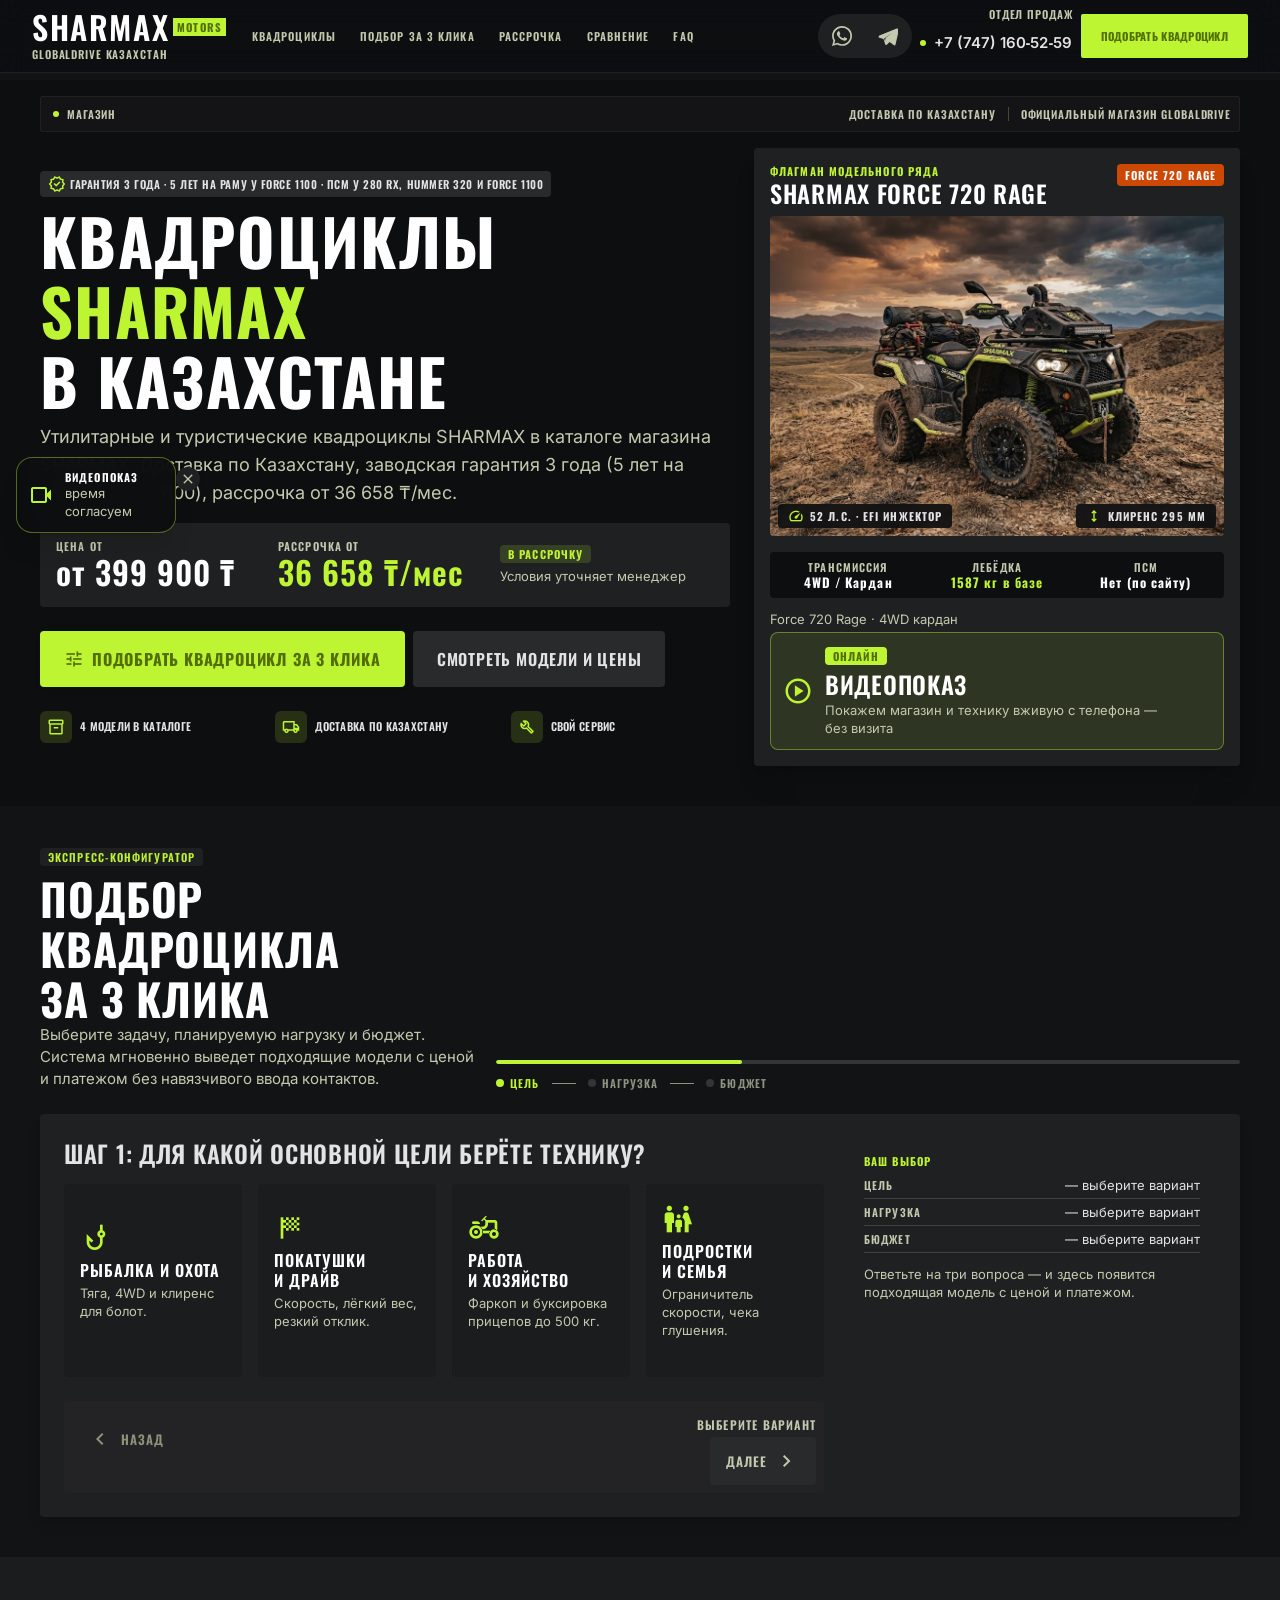
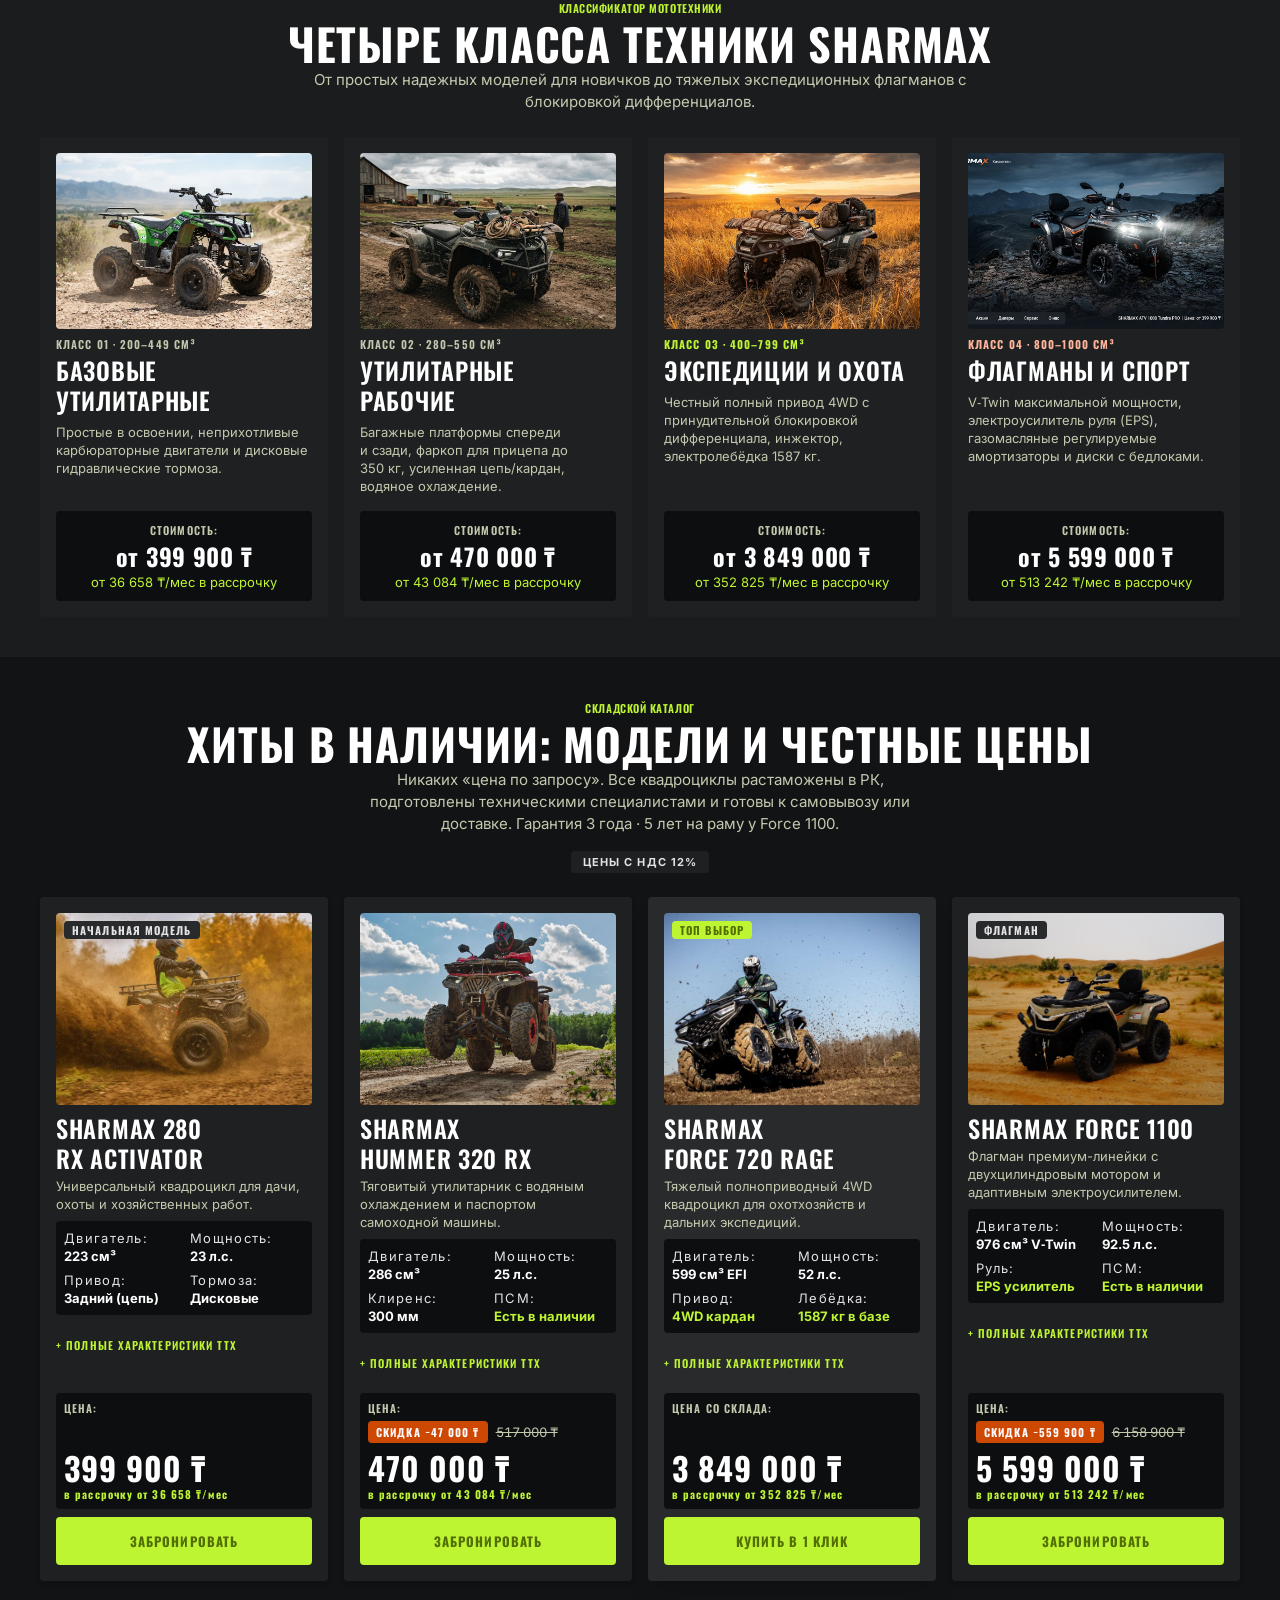
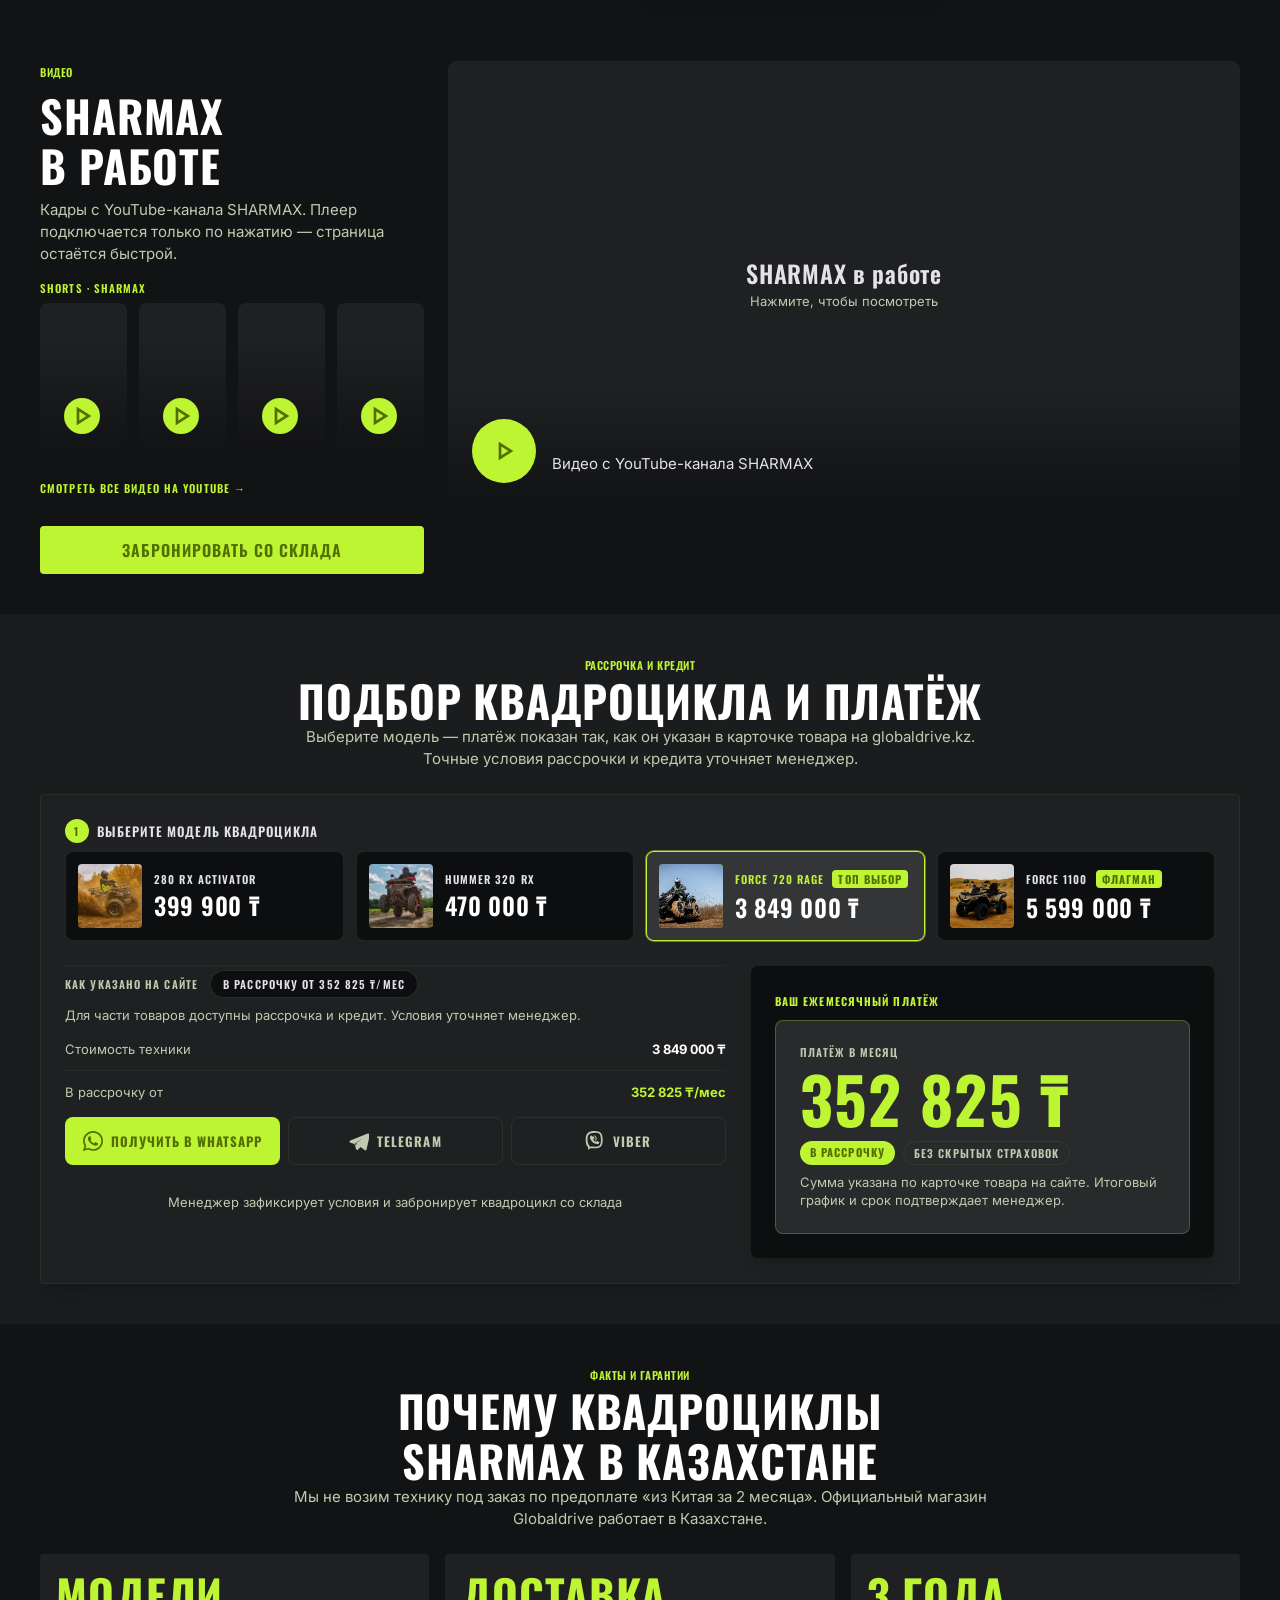
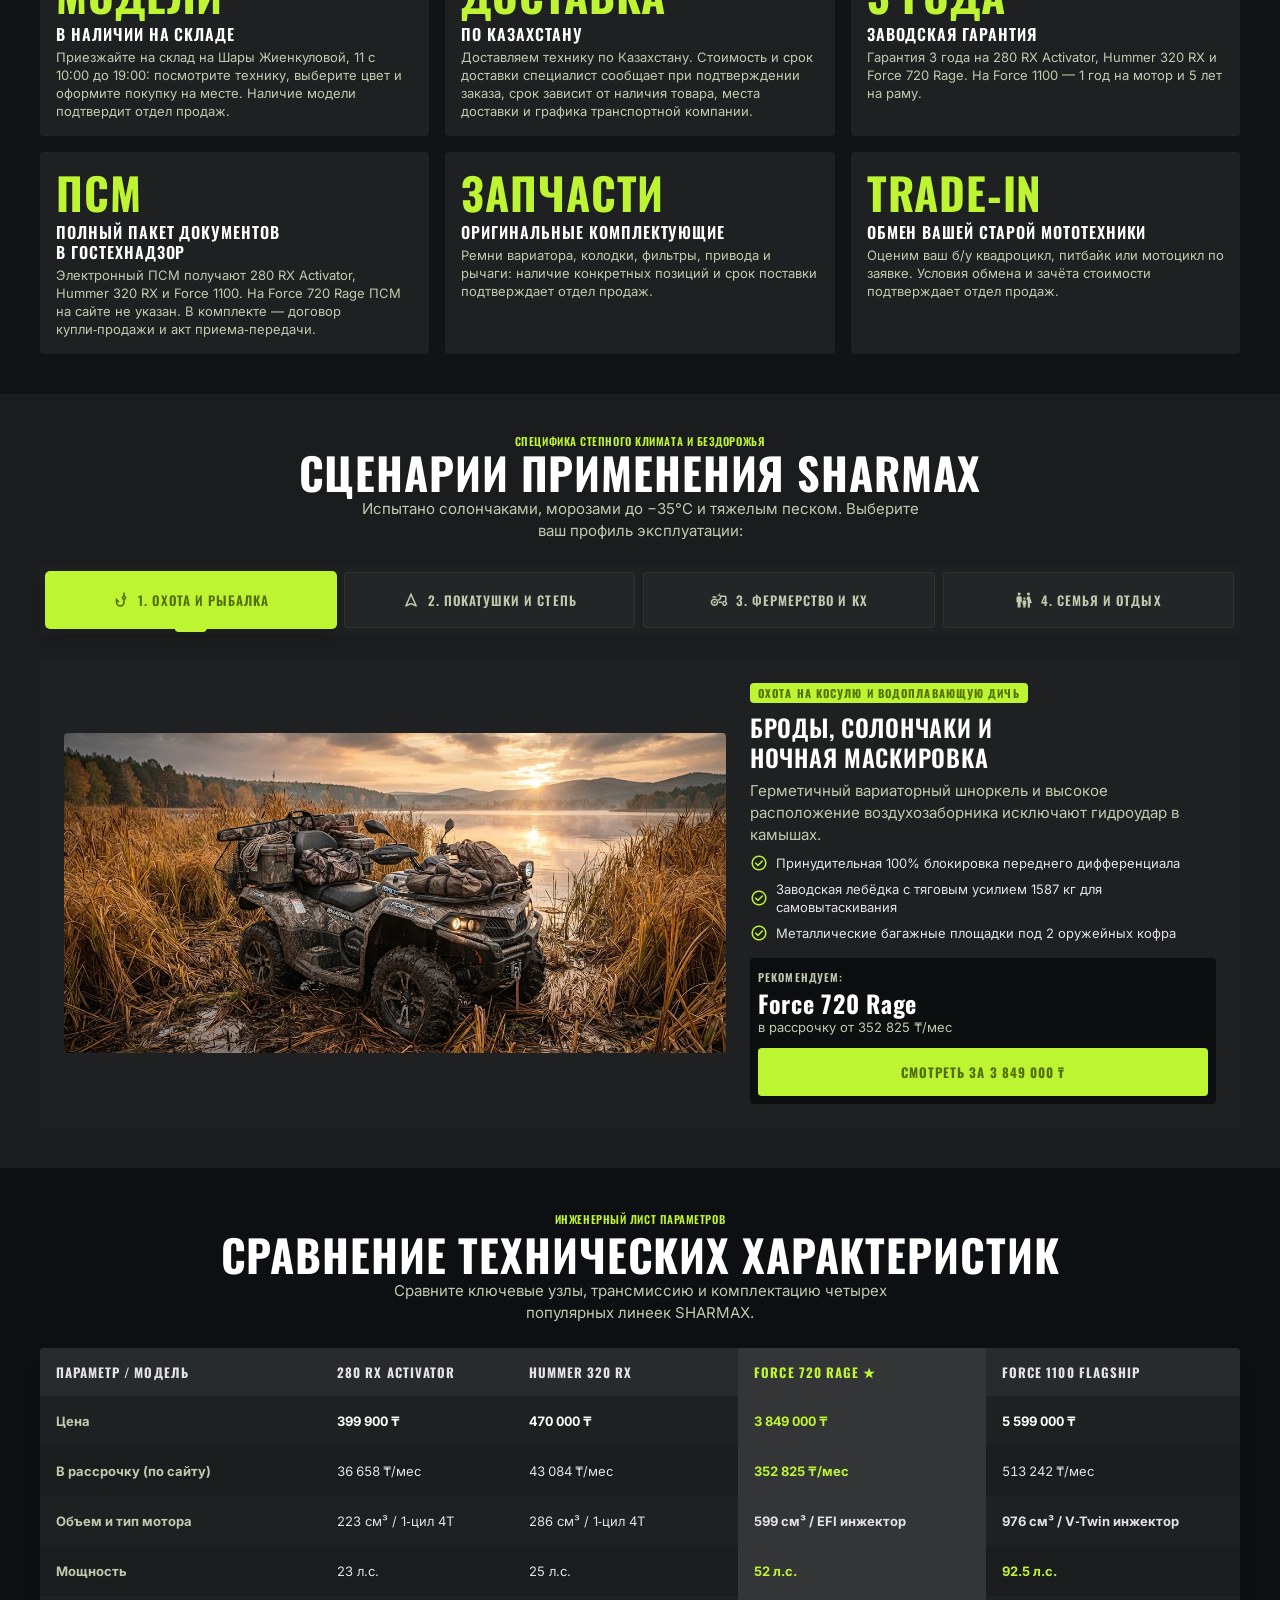
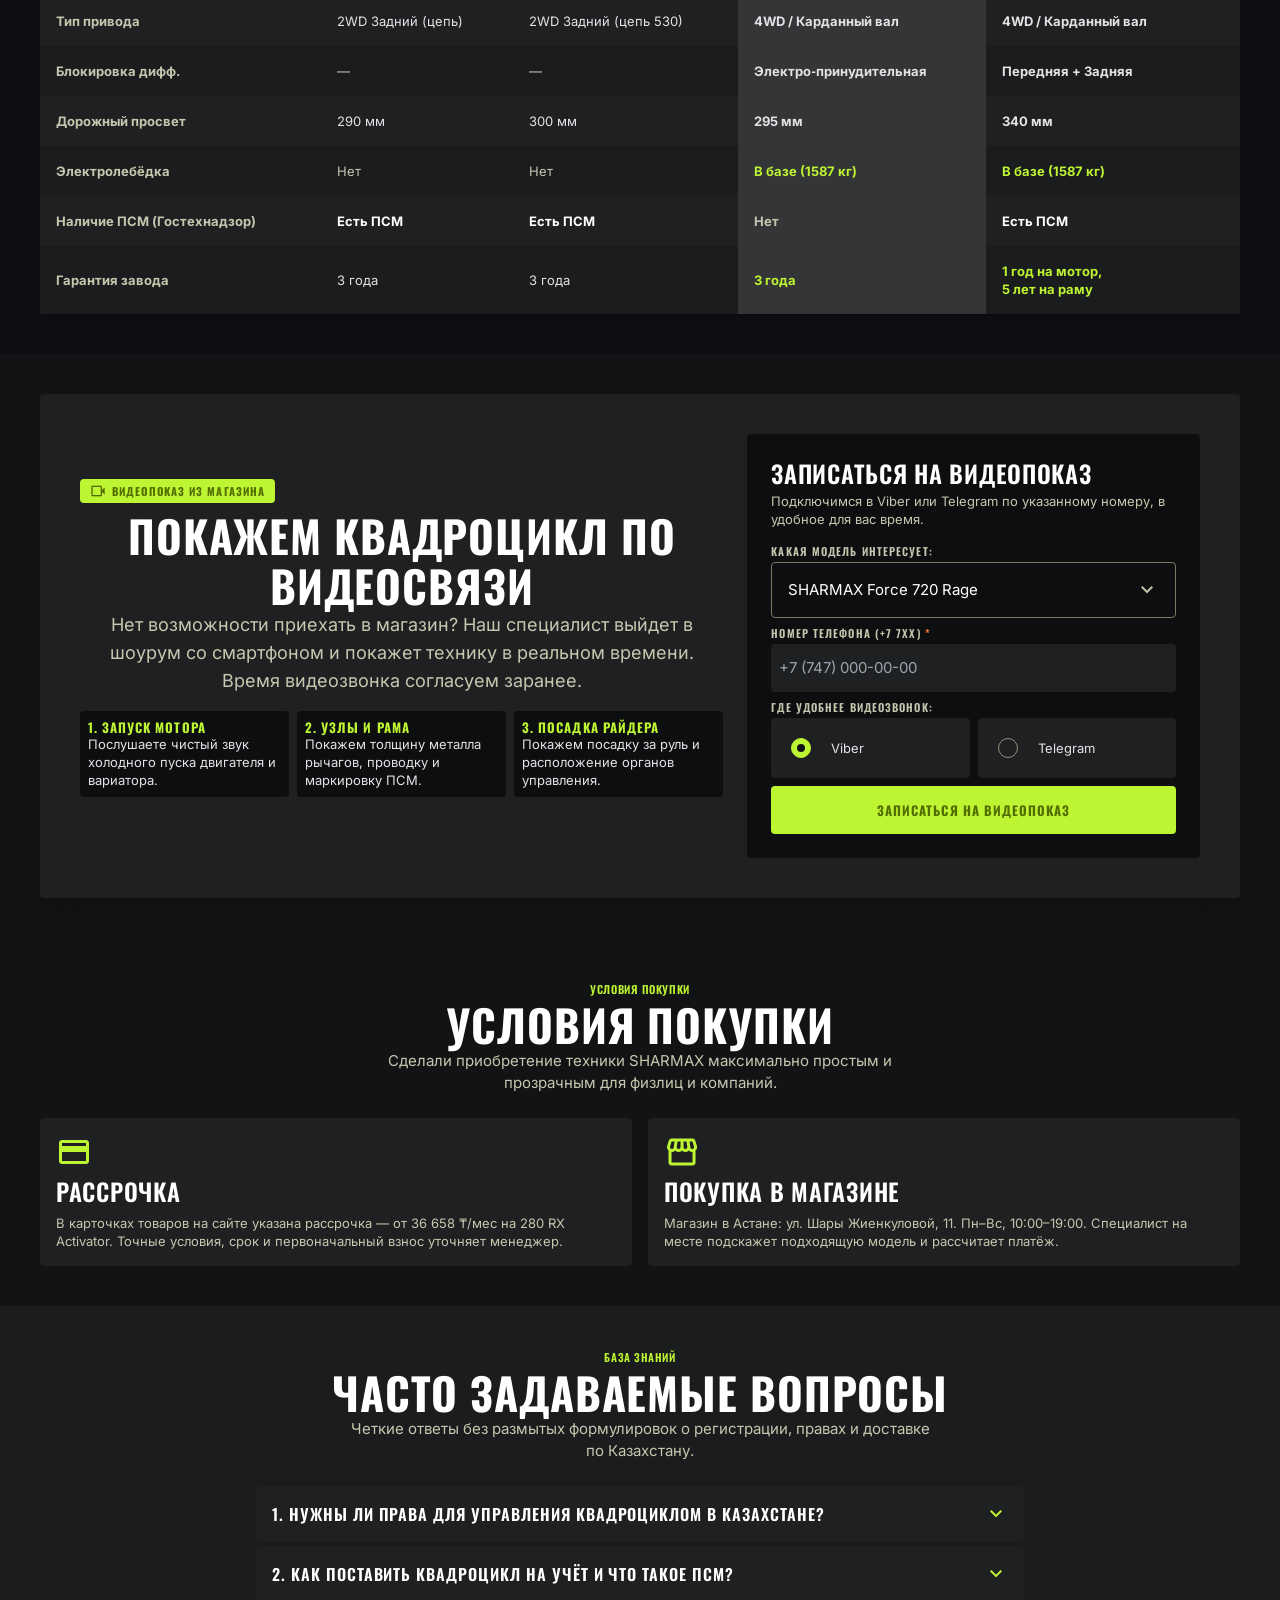
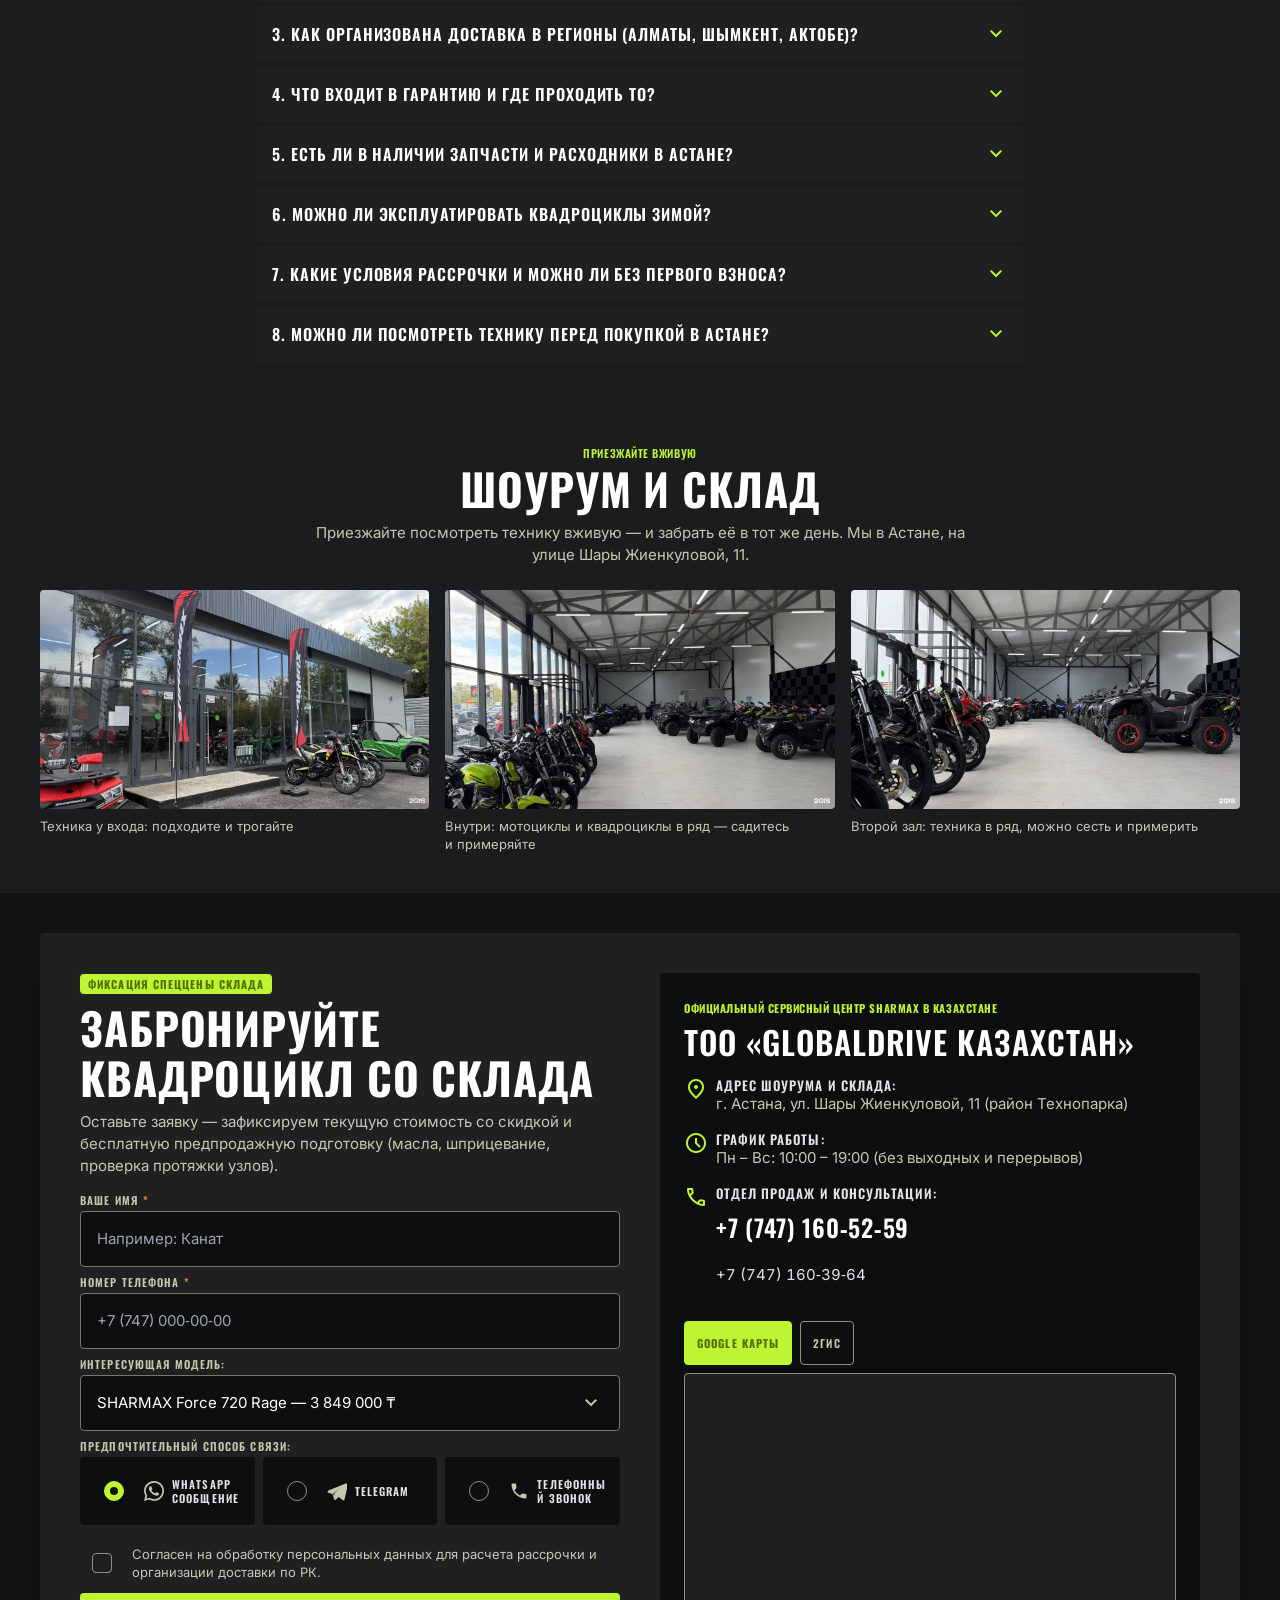
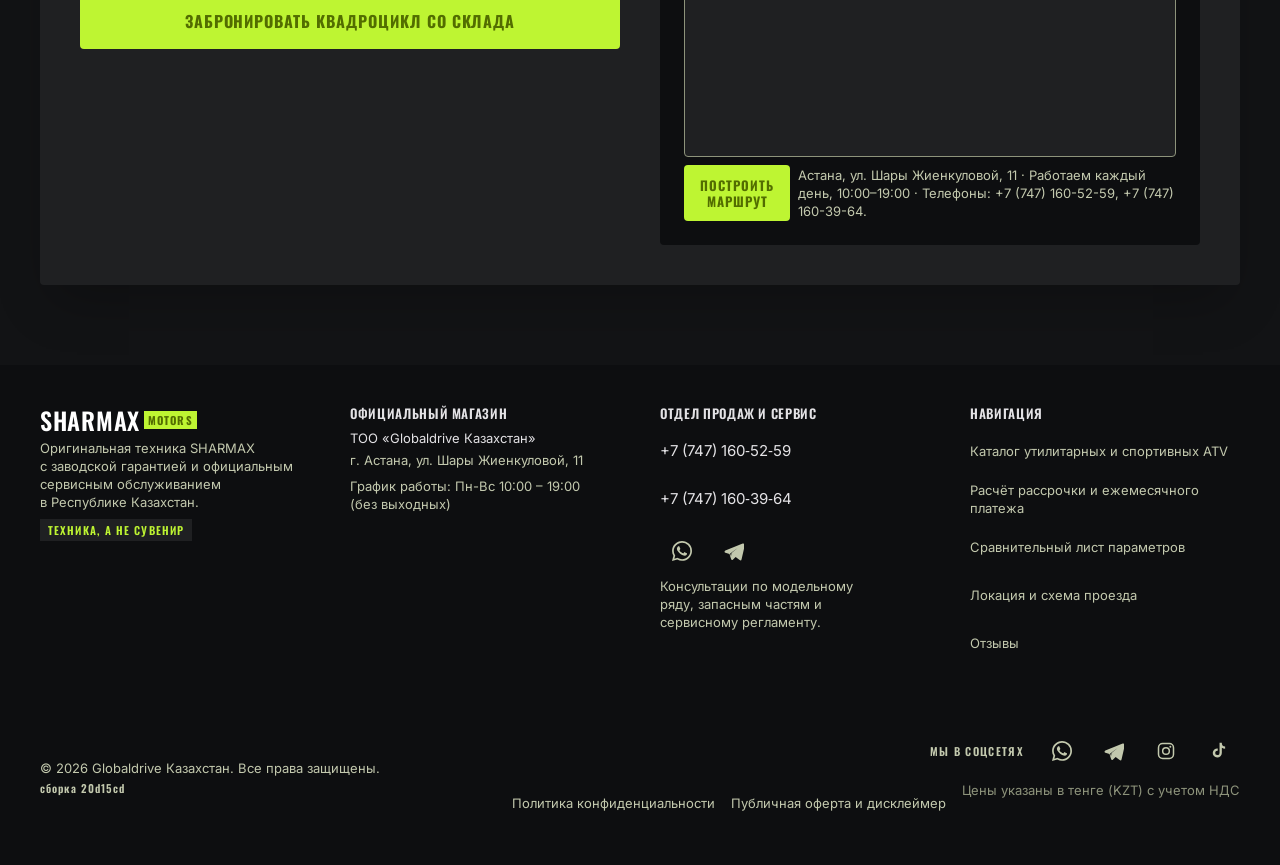
==== commit 2787e7ad: "deploy: 20d15cd" ====
--- a/index.html
+++ b/index.html
@@ -1 +1 @@
-<!DOCTYPE html><!--dWhc6oiNj1ezAiBcpTV71--><html lang="ru" class="dark"><head><meta charSet="utf-8"/><meta name="viewport" content="width=device-width, initial-scale=1"/><link rel="preload" as="image" href="/images/photo-18.jpg"/><link rel="preload" as="image" href="/images/photo-10.jpg"/><link rel="preload" as="image" href="/images/photo-15.jpg"/><link rel="preload" as="image" href="/images/photo-04.jpg"/><link rel="preload" as="image" href="/images/photo-08.jpg"/><link rel="preload" as="image" href="/images/photo-05.jpg"/><link rel="preload" as="image" href="/images/photo-12.jpg"/><link rel="preload" as="image" href="/images/photo-11.jpg"/><link rel="preload" as="image" href="/images/photo-01.jpg"/><link rel="stylesheet" href="/_next/static/css/4b441cdaa6dc5167.css" data-precedence="next"/><link rel="preload" as="script" fetchPriority="low" href="/_next/static/chunks/webpack-4e6bf084ac60582b.js"/><script src="/_next/static/chunks/4bd1b696-c023c6e3521b1417.js" async=""></script><script src="/_next/static/chunks/255-15b9cc804e0d9c7d.js" async=""></script><script src="/_next/static/chunks/main-app-446b6bab9e866ff3.js" async=""></script><script src="/_next/static/chunks/app/layout-93b3cce2a9f072df.js" async=""></script><script src="/_next/static/chunks/110-dd4ce894300fc9e0.js" async=""></script><script src="/_next/static/chunks/app/page-98235e5272fb013b.js" async=""></script><link rel="preload" href="/fonts/inter-400-cyrillic.woff2" as="font" type="font/woff2" crossorigin="anonymous"/><link rel="preload" href="/fonts/inter-400-latin.woff2" as="font" type="font/woff2" crossorigin="anonymous"/><link rel="preload" href="/fonts/inter-700-cyrillic.woff2" as="font" type="font/woff2" crossorigin="anonymous"/><link rel="preload" href="/fonts/oswald-500-cyrillic.woff2" as="font" type="font/woff2" crossorigin="anonymous"/><link rel="preload" href="/fonts/oswald-500-latin.woff2" as="font" type="font/woff2" crossorigin="anonymous"/><title>Квадроциклы SHARMAX в Казахстане — цены, рассрочка, доставка | Globaldrive</title><meta name="description" content="Квадроциклы SHARMAX от 399 900 ₸ в каталоге магазина SHARMAX. Рассрочка от 36 658 ₸/мес, доставка по Казахстану, гарантия 3 года, на Force 1100 — 5 лет на раму."/><link rel="canonical" href="https://globaldrive.kz"/><meta property="og:title" content="Квадроциклы SHARMAX в Казахстане — от 399 900 ₸"/><meta property="og:description" content="Модели квадроциклов SHARMAX в каталоге магазина SHARMAX. Рассрочка, доставка по Казахстану, гарантия 3 года, на Force 1100 — 5 лет на раму."/><meta property="og:url" content="https://globaldrive.kz"/><meta property="og:site_name" content="SHARMAX Motors — Globaldrive Казахстан"/><meta property="og:locale" content="ru_KZ"/><meta property="og:image" content="https://globaldrive.kz/og-sharmax.jpg"/><meta property="og:image:width" content="1200"/><meta property="og:image:height" content="630"/><meta property="og:image:alt" content="SHARMAX — квадроциклы в Казахстане, от 399 900 ₸, магазин SHARMAX"/><meta property="og:type" content="website"/><meta name="twitter:card" content="summary_large_image"/><meta name="twitter:title" content="Квадроциклы SHARMAX в Казахстане — от 399 900 ₸"/><meta name="twitter:description" content="Модели квадроциклов SHARMAX в каталоге магазина SHARMAX. Рассрочка, доставка по Казахстану, гарантия 3 года, на Force 1100 — 5 лет на раму."/><meta name="twitter:image" content="https://globaldrive.kz/og-sharmax.jpg"/><link rel="icon" href="/favicon.ico" type="image/x-icon" sizes="16x16"/><script src="/_next/static/chunks/polyfills-42372ed130431b0a.js" noModule=""></script></head><body class="bg-surface text-on-surface font-body-md text-body-md antialiased selection:bg-primary-container selection:text-on-primary-container"><div hidden=""><!--$--><!--/$--></div><script type="application/ld+json">{"@context":"https://schema.org","@graph":[{"@type":"Product","name":"SHARMAX 280 RX ACTIVATOR","brand":{"@type":"Brand","name":"SHARMAX"},"offers":{"@type":"Offer","price":399900,"priceCurrency":"KZT","availability":"https://schema.org/InStock","seller":{"@type":"Organization","name":"Globaldrive Казахстан"}}},{"@type":"Product","name":"SHARMAX HUMMER 320 RX","brand":{"@type":"Brand","name":"SHARMAX"},"offers":{"@type":"Offer","price":470000,"priceCurrency":"KZT","availability":"https://schema.org/InStock","seller":{"@type":"Organization","name":"Globaldrive Казахстан"}}},{"@type":"Product","name":"SHARMAX FORCE 720 RAGE","brand":{"@type":"Brand","name":"SHARMAX"},"offers":{"@type":"Offer","price":3849000,"priceCurrency":"KZT","availability":"https://schema.org/InStock","seller":{"@type":"Organization","name":"Globaldrive Казахстан"}}},{"@type":"Product","name":"SHARMAX FORCE 1100","brand":{"@type":"Brand","name":"SHARMAX"},"offers":{"@type":"Offer","price":5599000,"priceCurrency":"KZT","availability":"https://schema.org/InStock","seller":{"@type":"Organization","name":"Globaldrive Казахстан"}}}]}</script><header class="fixed top-0 left-0 w-full z-50 bg-surface-container-lowest/95 backdrop-blur-md border-b border-surface-container" id="top"><div class="w-full max-w-[1440px] mx-auto px-margin-mobile md:px-margin xl:px-8 2xl:px-margin"><div class="h-16 lg:h-[72px] flex items-center justify-between gap-3 md:gap-4"><div class="flex items-center gap-6 min-w-0"><a class="flex flex-col justify-center group shrink-0 min-h-11" data-hdr="logo" data-path="main-showcase" href="#top"><div class="flex items-center gap-space-xs"><span class="font-headline-md text-headline-md tracking-wider uppercase text-primary leading-none">SHARMAX</span><span class="hidden min-[400px]:inline-block font-label-sm text-label-sm uppercase bg-primary-container text-on-primary-container px-1 py-0.5 rounded-none font-bold whitespace-nowrap">MOTORS</span></div><span class="hidden xl:block font-label-sm text-label-sm text-on-surface-variant uppercase tracking-[0.08em] mt-1 whitespace-nowrap">Globaldrive Казахстан</span></a><nav class="hidden xl:flex items-center gap-5 min-w-0" data-hdr="nav" data-active-classes="text-primary-container font-semibold"><a class="relative inline-block font-label-sm text-label-sm uppercase text-on-surface-variant hover:text-on-surface transition-colors py-[15px] px-0.5 whitespace-nowrap after:absolute after:left-0 after:right-0 after:-bottom-0.5 after:h-[2px] after:bg-primary-container after:scale-x-0 after:origin-left after:transition-transform hover:after:scale-x-100" data-path="quad-catalog" href="#models">Квадроциклы</a><a class="relative inline-block font-label-sm text-label-sm uppercase text-on-surface-variant hover:text-on-surface transition-colors py-[15px] px-0.5 whitespace-nowrap after:absolute after:left-0 after:right-0 after:-bottom-0.5 after:h-[2px] after:bg-primary-container after:scale-x-0 after:origin-left after:transition-transform hover:after:scale-x-100" data-path="quick-selector" href="#selector">Подбор за 3 клика</a><a class="relative inline-block font-label-sm text-label-sm uppercase text-on-surface-variant hover:text-on-surface transition-colors py-[15px] px-0.5 whitespace-nowrap after:absolute after:left-0 after:right-0 after:-bottom-0.5 after:h-[2px] after:bg-primary-container after:scale-x-0 after:origin-left after:transition-transform hover:after:scale-x-100" data-path="credit-installment" href="#calc">Рассрочка</a><a class="relative inline-block font-label-sm text-label-sm uppercase text-on-surface-variant hover:text-on-surface transition-colors py-[15px] px-0.5 whitespace-nowrap after:absolute after:left-0 after:right-0 after:-bottom-0.5 after:h-[2px] after:bg-primary-container after:scale-x-0 after:origin-left after:transition-transform hover:after:scale-x-100" data-path="technical-compare" href="#compare">Сравнение</a><a class="relative inline-block font-label-sm text-label-sm uppercase text-on-surface-variant hover:text-on-surface transition-colors py-[15px] px-0.5 whitespace-nowrap after:absolute after:left-0 after:right-0 after:-bottom-0.5 after:h-[2px] after:bg-primary-container after:scale-x-0 after:origin-left after:transition-transform hover:after:scale-x-100 hidden min-[1440px]:inline" data-path="video-consultation" href="#video-demo">Видеоконсультация</a><a class="relative inline-block font-label-sm text-label-sm uppercase text-on-surface-variant hover:text-on-surface transition-colors py-[15px] px-0.5 whitespace-nowrap after:absolute after:left-0 after:right-0 after:-bottom-0.5 after:h-[2px] after:bg-primary-container after:scale-x-0 after:origin-left after:transition-transform hover:after:scale-x-100" data-path="faq-knowledgebase" href="#faq">FAQ</a></nav></div><div class="flex items-center gap-2 shrink-0"><div class="flex items-center gap-0.5 px-0.5 h-11 rounded-full bg-surface-container" data-hdr="socials"><a aria-label="WhatsApp" class="w-11 h-11 shrink-0 flex items-center justify-center rounded-full hover:bg-surface-container-high transition-colors" href="https://wa.me/77471603964" rel="noopener noreferrer" target="_blank" title="WhatsApp"><svg aria-hidden="true" class="w-5 h-5 text-on-surface-variant hover:text-primary-container transition-colors" fill="currentColor" focusable="false" height="24" viewBox="0 0 24 24" width="24" xmlns="http://www.w3.org/2000/svg"><path d="M17.472 14.382c-.297-.149-1.758-.867-2.03-.967-.273-.099-.471-.148-.67.15-.197.297-.767.966-.966 1.164-.198.199-.396.223-.693.075-.297-.149-1.255-.463-2.39-1.475-.883-.788-1.48-1.761-1.653-2.059-.173-.297-.018-.458.13-.606.134-.133.297-.347.446-.52.149-.174.198-.298.298-.497.099-.198.05-.371-.05-.52-.099-.148-.669-1.611-.916-2.206-.242-.579-.487-.5-.669-.51-.173-.008-.371-.01-.57-.01-.198 0-.52.074-.792.372-.272.297-1.04 1.016-1.04 2.479 0 1.462 1.065 2.875 1.213 3.073.149.198 2.096 3.2 5.077 4.487.709.306 1.262.489 1.694.625.712.227 1.36.195 1.872.118.571-.085 1.758-.719 2.006-1.413.248-.694.248-1.289.173-1.413-.074-.124-.272-.198-.57-.347z"></path><path d="M20.52 3.449C18.24 1.245 15.24 0 12.045 0 5.463 0 .104 5.334.101 11.892c0 2.096.549 4.14 1.595 5.945L0 24l6.335-1.652a12.03 12.03 0 0 0 5.71 1.447h.006c6.585 0 11.946-5.336 11.949-11.896 0-3.176-1.24-6.165-3.48-8.45zM12.05 21.785h-.004a9.94 9.94 0 0 1-5.058-1.38l-.363-.214-3.759.98 1.006-3.648-.236-.377a9.86 9.86 0 0 1-1.516-5.254c.002-5.45 4.463-9.884 9.933-9.884 2.653 0 5.146 1.032 7.023 2.902a9.82 9.82 0 0 1 2.905 6.99c-.003 5.45-4.464 9.885-9.93 9.885z"></path></svg></a><a aria-label="Telegram" class="w-11 h-11 shrink-0 flex items-center justify-center rounded-full hover:bg-surface-container-high transition-colors" href="https://t.me/+77471603964" rel="noopener noreferrer" target="_blank" title="Telegram"><svg aria-hidden="true" class="w-5 h-5 text-on-surface-variant hover:text-primary-container transition-colors" fill="currentColor" focusable="false" height="24" viewBox="0 0 24 24" width="24" xmlns="http://www.w3.org/2000/svg"><path d="M23.956 3.29a1.5 1.5 0 0 0-1.53-.238L1.63 11.36a1.5 1.5 0 0 0 .096 2.815l4.86 1.313 1.86 6.02a1.5 1.5 0 0 0 2.45.63l3.09-2.86 4.75 3.5a1.5 1.5 0 0 0 2.36-.9l3.98-17.19a1.5 1.5 0 0 0-.12-1.398zM9.03 14.51l-.62 3.77-1.02-3.3 9.02-6.66-7.38 6.19z"></path></svg></a></div><div class="hidden xl:flex flex-col items-end justify-center" data-hdr="phone"><span class="font-label-sm text-label-sm uppercase tracking-[0.08em] text-on-surface-variant whitespace-nowrap">Отдел продаж</span><a class="flex items-center gap-2 min-h-[44px] font-body-md text-body-md font-semibold text-on-surface hover:text-primary-container transition-colors whitespace-nowrap" href="tel:+77471605259"><span class="w-1.5 h-1.5 rounded-full bg-primary-container shrink-0"></span>+7 (747) 160‑52‑59</a></div><a class="hidden lg:flex h-11 px-5 rounded-[2px] bg-primary-container text-on-primary-container font-label-sm text-label-sm uppercase tracking-wide items-center justify-center hover:bg-primary-fixed-dim transition-colors font-bold whitespace-nowrap shrink-0" data-hdr="cta" data-path="quick-selector" href="#selector">Подобрать квадроцикл</a><button aria-controls="mobile-menu" aria-expanded="false" aria-label="Открыть меню" class="xl:hidden w-11 h-11 flex items-center justify-center rounded-lg bg-surface-container text-on-surface hover:bg-surface-container-high transition-colors shrink-0" type="button"><span class="material-symbols-outlined text-[24px]">menu</span></button></div></div></div></header><main class="w-full pt-20 bg-surface min-h-[calc(100vh-80px)]"><div class="flex flex-col w-full"><section class="relative w-full overflow-hidden bg-surface-container-lowest"><div class="relative w-full max-w-[1440px] mx-auto px-margin-mobile md:px-margin pt-space-md pb-space-xl"><div class="flex flex-col sm:flex-row sm:items-center sm:justify-between gap-1 sm:gap-4 mb-space-md sm:h-9 pl-3 pr-0 xl:pr-2 2xl:pr-0 bg-surface-container/40 border border-surface-container rounded-sm"><div class="flex items-center gap-2 min-w-0"><span class="inline-block w-1.5 h-1.5 rounded-full bg-primary-container shrink-0"></span><span class="font-label-sm text-label-sm uppercase tracking-[0.08em] text-on-surface-variant truncate">Магазин</span></div><div class="hidden sm:flex items-center gap-3 text-on-surface-variant font-label-sm text-label-sm uppercase tracking-[0.08em] shrink-0"><span class="whitespace-nowrap">ДОСТАВКА ПО КАЗАХСТАНУ</span><span class="w-px h-3.5 bg-outline-variant shrink-0"></span><span class="whitespace-nowrap">ОФИЦИАЛЬНЫЙ МАГАЗИН GLOBALDRIVE</span></div></div><div class="grid grid-cols-1 lg:grid-cols-12 gap-space-lg items-center"><div class="lg:col-span-7 flex flex-col z-10"><div class="inline-flex items-center gap-space-xs self-center md:self-start px-space-sm py-1 bg-surface-container-high rounded mb-space-sm"><span class="material-symbols-outlined text-primary-container text-[18px]">verified</span><span class="font-label-sm text-label-sm uppercase text-on-surface tracking-wider">Гарантия 3 года · 5 лет на раму у Force 1100 · ПСМ у 280 RX, Hummer 320 и Force 1100</span></div><h1 class="text-center md:text-left font-headline-xl text-headline-xl-mobile md:text-headline-xl uppercase text-primary tracking-tight leading-none mb-space-sm text-balance hyphens-none break-words">КВАДРОЦИКЛЫ <span class="text-primary-container">SHARMAX</span> В КАЗАХСТАНЕ</h1><p class="hidden md:block font-body-lg text-body-lg text-on-surface-variant max-w-2xl mb-space-md">Утилитарные и туристические квадроциклы SHARMAX в каталоге магазина SHARMAX. Доставка по Казахстану, заводская гарантия 3 года (5 лет на раму у Force 1100), рассрочка от <!-- -->36 658 ₸/мес<!-- -->.</p><p class="md:hidden text-center font-body-sm text-body-sm text-on-surface-variant max-w-[320px] mx-auto mb-space-md text-balance">Доставка по Казахстану, гарантия 3 года, рассрочка от <!-- -->36 658 ₸/мес<!-- -->.</p><div class="grid grid-cols-1 sm:grid-cols-2 xl:grid-cols-3 gap-space-sm p-space-md bg-surface-container rounded mb-space-lg"><div class="flex flex-col min-w-0 text-center sm:text-left"><span class="font-label-sm text-label-sm uppercase text-on-surface-variant">Цена от</span><span class="font-headline-md text-headline-md md:text-headline-sm xl:text-headline-md text-primary font-bold tabular-nums whitespace-nowrap">от <!-- -->399 900 ₸</span></div><div class="flex flex-col min-w-0 text-center sm:text-left"><span class="font-label-sm text-label-sm uppercase text-on-surface-variant">Рассрочка от</span><span class="font-headline-md text-headline-md md:text-headline-sm xl:text-headline-md text-primary-container font-bold tabular-nums whitespace-nowrap">36 658 ₸/мес</span></div><div class="col-span-1 sm:col-span-2 xl:col-span-1 flex flex-col justify-center min-w-0 text-center sm:text-left"><span class="font-label-sm text-label-sm uppercase text-primary-container bg-primary-container/15 px-2 py-0.5 rounded self-center sm:self-start font-bold whitespace-nowrap">В РАССРОЧКУ</span><span class="font-body-sm text-body-sm text-on-surface-variant mt-1">Условия уточняет менеджер</span></div></div><div class="flex flex-col sm:flex-row gap-space-sm mb-space-lg"><a class="h-14 px-space-md sm:px-space-lg bg-primary-container text-on-primary-container font-label-lg text-label-lg uppercase flex items-center justify-center rounded tracking-wider font-bold hover:bg-primary-fixed-dim transition-all shadow-md hover:-translate-y-1 hover:shadow-lg transition-transform duration-200" href="#selector"><span class="material-symbols-outlined mr-2 text-[20px] shrink-0">tune</span><span class="whitespace-nowrap">Подобрать квадроцикл<span class="hidden sm:inline"> за 3 клика</span></span></a><a class="h-14 px-space-md sm:px-space-lg bg-surface-container-high text-on-surface font-label-lg text-label-lg uppercase flex items-center justify-center rounded tracking-wider hover:bg-surface-bright transition-all" href="#models">Смотреть модели и цены</a></div><div class="grid grid-cols-3 gap-2 sm:gap-space-md"><div class="flex flex-col items-center justify-center text-center gap-1.5 p-2.5 rounded-lg bg-surface-container border border-outline-variant/40 sm:flex-row sm:justify-start sm:text-left sm:gap-space-sm sm:p-0 sm:rounded-none sm:bg-transparent sm:border-0"><span class="w-9 h-9 sm:w-8 sm:h-8 shrink-0 flex items-center justify-center rounded-full sm:rounded-md bg-primary-container/15"><span class="material-symbols-outlined text-primary-container text-[18px] leading-none">inventory_2</span></span><span class="font-label-sm text-label-sm text-on-surface uppercase tracking-wide leading-snug min-w-0">4 модели в каталоге</span></div><div class="flex flex-col items-center justify-center text-center gap-1.5 p-2.5 rounded-lg bg-surface-container border border-outline-variant/40 sm:flex-row sm:justify-start sm:text-left sm:gap-space-sm sm:p-0 sm:rounded-none sm:bg-transparent sm:border-0"><span class="w-9 h-9 sm:w-8 sm:h-8 shrink-0 flex items-center justify-center rounded-full sm:rounded-md bg-primary-container/15"><span class="material-symbols-outlined text-primary-container text-[18px] leading-none">local_shipping</span></span><span class="font-label-sm text-label-sm text-on-surface uppercase tracking-wide leading-snug min-w-0">Доставка по Казахстану</span></div><div class="flex flex-col items-center justify-center text-center gap-1.5 p-2.5 rounded-lg bg-surface-container border border-outline-variant/40 sm:flex-row sm:justify-start sm:text-left sm:gap-space-sm sm:p-0 sm:rounded-none sm:bg-transparent sm:border-0"><span class="w-9 h-9 sm:w-8 sm:h-8 shrink-0 flex items-center justify-center rounded-full sm:rounded-md bg-primary-container/15"><span class="material-symbols-outlined text-primary-container text-[18px] leading-none">build</span></span><span class="font-label-sm text-label-sm text-on-surface uppercase tracking-wide leading-snug min-w-0">Свой сервис</span></div></div></div><div class="lg:col-span-5 relative mt-space-md lg:mt-0"><div class="relative bg-surface-container rounded overflow-hidden p-space-md shadow-xl"><div class="flex flex-col items-center md:flex-row md:items-start md:justify-between gap-space-xs mb-space-sm"><div class="w-full md:w-auto md:flex-1 md:min-w-0 text-center md:text-left"><span class="block font-label-sm text-label-sm text-primary-container uppercase tracking-widest font-bold">Флагман модельного ряда</span><p class="font-headline-sm text-headline-sm text-primary uppercase text-pretty hyphens-none break-words">SHARMAX FORCE 720 RAGE</p></div><span class="bg-secondary-container text-on-secondary-container font-label-sm text-label-sm uppercase px-2 py-1 rounded font-bold whitespace-nowrap shrink-0 self-center md:self-start">Force 720 Rage</span></div><div class="relative w-full h-[320px] rounded overflow-hidden mb-space-md bg-surface-container-lowest"><img class="w-full h-full object-cover" data-alt="Heavy utilitarian all-terrain vehicle quad bike SHARMAX 4x4 standing boldly on rough dry steppes terrain in Kazakhstan under dramatic cinematic lighting, deep carbon chassis with acid lime mudguards, reinforced brush guard and aggressive mud tires, realistic rally raid photography." alt="Heavy utilitarian all-terrain vehicle quad bike SHARMAX 4x4 standing boldly on rough dry steppes terrain in Kazakhstan under dramatic cinematic lighting, deep carbon chassis with acid lime mudguards, reinforced brush guard and aggressive mud tires, realistic rally raid photography." src="/images/photo-12.jpg"/><div class="absolute bottom-2 left-2 bg-surface-container-lowest/90 backdrop-blur px-2.5 py-1 rounded flex items-center gap-1.5"><span class="material-symbols-outlined text-primary-container text-[16px]">speed</span><span class="font-label-sm text-label-sm uppercase text-on-surface font-bold">52 л.с. · EFI инжектор</span></div><div class="absolute bottom-2 right-2 bg-surface-container-lowest/90 backdrop-blur px-2.5 py-1 rounded flex items-center gap-1.5"><span class="material-symbols-outlined text-primary-container text-[16px]">height</span><span class="font-label-sm text-label-sm uppercase text-on-surface font-bold">Клиренс 295 мм</span></div></div><div class="grid grid-cols-1 sm:grid-cols-3 gap-2 bg-surface-container-lowest p-2 rounded divide-y divide-outline-variant/40 sm:divide-y-0"><div class="flex items-center justify-between gap-2 sm:block sm:text-center"><div class="font-label-sm text-label-sm text-on-surface-variant uppercase shrink-0">Трансмиссия</div><div class="font-label-md text-label-md text-primary font-bold text-right sm:text-center whitespace-nowrap">4WD / Кардан</div></div><div class="flex items-center justify-between gap-2 pt-2 sm:pt-0 sm:block sm:text-center"><div class="font-label-sm text-label-sm text-on-surface-variant uppercase shrink-0">Лебёдка</div><div class="font-label-md text-label-md text-primary-container font-bold text-balance hyphens-none text-right sm:text-center whitespace-nowrap">1587 кг в базе</div></div><div class="flex items-center justify-between gap-2 pt-2 sm:pt-0 sm:block sm:text-center"><div class="font-label-sm text-label-sm text-on-surface-variant uppercase shrink-0">ПСМ</div><div class="font-label-md text-label-md text-primary font-bold text-right sm:text-center whitespace-nowrap">Нет (по сайту)</div></div></div><div class="mt-space-sm pt-space-xs flex flex-col sm:flex-row gap-space-xs sm:gap-space-sm justify-between items-center text-center sm:text-left"><span class="font-body-sm text-body-sm text-on-surface-variant">Force 720 Rage · 4WD кардан</span></div><a class="mt-space-xs flex items-center gap-3 rounded-lg bg-primary-container/10 border border-primary-container/40 p-3 text-left hover:bg-primary-container/20 transition-colors" href="#video-demo"><span class="material-symbols-outlined text-primary-container text-[30px] leading-none shrink-0">play_circle</span><span class="min-w-0"><span class="inline-block bg-primary-container text-on-primary-container font-label-sm text-label-sm uppercase font-bold px-2 py-0.5 rounded mb-1">ОНЛАЙН</span><span class="block font-headline-sm text-headline-sm uppercase text-primary leading-tight">ВИДЕОПОКАЗ</span><span class="block font-body-sm text-body-sm text-on-surface-variant mt-0.5">Покажем магазин и технику вживую с телефона — без визита</span></span></a></div></div></div></div></section><section class="w-full bg-surface py-space-xl" id="selector"><div class="w-full max-w-[1440px] mx-auto px-margin-mobile md:px-margin"><div class="flex flex-col md:flex-row md:items-end justify-between gap-2 md:gap-3 mb-3 md:mb-space-lg"><div><div class="inline-flex items-center gap-1 bg-surface-container px-2 py-0.5 rounded text-primary-container font-label-sm text-label-sm uppercase mb-1.5 md:mb-2">Экспресс-конфигуратор</div><h2 class="text-center md:text-left font-headline-sm text-headline-sm md:font-headline-lg md:text-headline-lg uppercase text-primary tracking-tight text-balance hyphens-none break-words">ПОДБОР КВАДРОЦИКЛА ЗА 3 КЛИКА</h2><p class="hidden sm:block font-body-md text-body-md text-on-surface-variant max-w-xl mt-1.5 md:mt-0">Выберите задачу, планируемую нагрузку и бюджет. Система мгновенно выведет подходящие модели с ценой и платежом без навязчивого ввода контактов.</p></div><div class="w-full"><div role="progressbar" aria-label="Подбор модели: шаг 2 из 3" aria-valuemin="0" aria-valuemax="100" aria-valuenow="33" class="w-full h-1 rounded-full bg-surface-container-highest overflow-hidden mb-2 md:mb-3"><div class="h-full rounded-full bg-primary-container transition-[width] duration-300" style="width:33%"></div></div><ol class="flex items-center gap-2 md:gap-3 overflow-x-auto"><li class="flex items-center gap-2 md:gap-3 shrink-0"><span class="flex items-center gap-1.5 whitespace-nowrap font-label-sm text-label-sm uppercase text-primary-container"><span class="w-2 h-2 rounded-full shrink-0 bg-primary-container"></span>Цель</span><span class="w-3 md:w-6 h-px bg-outline shrink-0"></span></li><li class="flex items-center gap-2 md:gap-3 shrink-0"><span class="flex items-center gap-1.5 whitespace-nowrap font-label-sm text-label-sm uppercase text-on-surface-variant/70"><span class="w-2 h-2 rounded-full shrink-0 bg-surface-container-highest"></span>Нагрузка</span><span class="w-3 md:w-6 h-px bg-outline shrink-0"></span></li><li class="flex items-center gap-2 md:gap-3 shrink-0"><span class="flex items-center gap-1.5 whitespace-nowrap font-label-sm text-label-sm uppercase text-on-surface-variant/70"><span class="w-2 h-2 rounded-full shrink-0 bg-surface-container-highest"></span>Бюджет</span></li></ol></div></div><div class="bg-surface-container rounded p-2.5 md:p-space-lg shadow-lg"><div class="grid gap-space-md lg:gap-space-lg lg:grid-cols-12"><div class="lg:col-span-7 xl:col-span-8"><div class="quiz-step block"><div aria-live="polite" class="font-label-md text-label-md md:font-headline-sm md:text-headline-sm uppercase text-on-surface mb-2 md:mb-space-md leading-tight text-pretty hyphens-none break-words">Шаг 1: Для какой основной цели берёте технику?</div><div class="grid grid-cols-1 sm:grid-cols-2 lg:grid-cols-4 gap-2 md:gap-space-md"><button class="quiz-opt-btn relative w-full min-h-11 p-2.5 md:p-space-md bg-surface-container-low hover:bg-surface-container-high rounded text-left transition-all flex items-center gap-space-sm md:block group" data-val="hunting" aria-pressed="false"><span class="material-symbols-outlined text-headline-sm md:text-headline-md text-primary-container leading-none shrink-0 group-hover:scale-110 transition-transform">phishing</span><span class="min-w-0 pr-8"><span class="font-label-md text-label-md md:font-label-lg md:text-label-lg uppercase text-primary leading-tight min-w-0 break-words text-pretty hyphens-none block">Рыбалка и охота</span><span class="font-body-sm text-body-sm text-on-surface-variant mt-1 line-clamp-2 sm:line-clamp-none">Тяга, 4WD и клиренс для болот.</span></span><span aria-hidden="true" class="material-symbols-outlined text-[20px] leading-none shrink-0 absolute right-3 top-3 text-primary-container opacity-0">check_circle</span></button><button class="quiz-opt-btn relative w-full min-h-11 p-2.5 md:p-space-md bg-surface-container-low hover:bg-surface-container-high rounded text-left transition-all flex items-center gap-space-sm md:block group" data-val="drive" aria-pressed="false"><span class="material-symbols-outlined text-headline-sm md:text-headline-md text-primary-container leading-none shrink-0 group-hover:scale-110 transition-transform">sports_score</span><span class="min-w-0 pr-8"><span class="font-label-md text-label-md md:font-label-lg md:text-label-lg uppercase text-primary leading-tight min-w-0 break-words text-pretty hyphens-none block">Покатушки и драйв</span><span class="font-body-sm text-body-sm text-on-surface-variant mt-1 line-clamp-2 sm:line-clamp-none">Скорость, лёгкий вес, резкий отклик.</span></span><span aria-hidden="true" class="material-symbols-outlined text-[20px] leading-none shrink-0 absolute right-3 top-3 text-primary-container opacity-0">check_circle</span></button><button class="quiz-opt-btn relative w-full min-h-11 p-2.5 md:p-space-md bg-surface-container-low hover:bg-surface-container-high rounded text-left transition-all flex items-center gap-space-sm md:block group" data-val="work" aria-pressed="false"><span class="material-symbols-outlined text-headline-sm md:text-headline-md text-primary-container leading-none shrink-0 group-hover:scale-110 transition-transform">agriculture</span><span class="min-w-0 pr-8"><span class="font-label-md text-label-md md:font-label-lg md:text-label-lg uppercase text-primary leading-tight min-w-0 break-words text-pretty hyphens-none block">Работа и хозяйство</span><span class="font-body-sm text-body-sm text-on-surface-variant mt-1 line-clamp-2 sm:line-clamp-none">Фаркоп и буксировка прицепов до 500 кг.</span></span><span aria-hidden="true" class="material-symbols-outlined text-[20px] leading-none shrink-0 absolute right-3 top-3 text-primary-container opacity-0">check_circle</span></button><button class="quiz-opt-btn relative w-full min-h-11 p-2.5 md:p-space-md bg-surface-container-low hover:bg-surface-container-high rounded text-left transition-all flex items-center gap-space-sm md:block group" data-val="teen" aria-pressed="false"><span class="material-symbols-outlined text-headline-sm md:text-headline-md text-primary-container leading-none shrink-0 group-hover:scale-110 transition-transform">family_restroom</span><span class="min-w-0 pr-8"><span class="font-label-md text-label-md md:font-label-lg md:text-label-lg uppercase text-primary leading-tight min-w-0 break-words text-pretty hyphens-none block">Подростки и семья</span><span class="font-body-sm text-body-sm text-on-surface-variant mt-1 line-clamp-2 sm:line-clamp-none">Ограничитель скорости, чека глушения.</span></span><span aria-hidden="true" class="material-symbols-outlined text-[20px] leading-none shrink-0 absolute right-3 top-3 text-primary-container opacity-0">check_circle</span></button></div></div><div class="quiz-step hidden"><div aria-live="polite" class="font-label-md text-label-md md:font-headline-sm md:text-headline-sm uppercase text-on-surface mb-2 md:mb-space-md leading-tight text-pretty hyphens-none break-words">Шаг 2: Какая планируется нагрузка?</div><div class="grid grid-cols-1 sm:grid-cols-3 gap-2 md:gap-space-md"><button class="quiz-opt-btn relative w-full min-h-11 p-2.5 md:p-space-md bg-surface-container-low hover:bg-surface-container-high rounded text-left transition-all flex items-center gap-space-sm md:block group" data-val="single" aria-pressed="false"><span class="material-symbols-outlined text-headline-sm md:text-headline-md text-primary-container leading-none shrink-0 group-hover:scale-110 transition-transform">person</span><span class="min-w-0 pr-8"><span class="font-label-md text-label-md md:font-label-lg md:text-label-lg uppercase text-primary leading-tight min-w-0 break-words text-pretty hyphens-none block">1 райдер (до 120 кг)</span><span class="font-body-sm text-body-sm text-on-surface-variant mt-1 line-clamp-2 sm:line-clamp-none">Одиночные выезды, лёгкий рюкзак за спиной.</span></span><span aria-hidden="true" class="material-symbols-outlined text-[20px] leading-none shrink-0 absolute right-3 top-3 text-primary-container opacity-0">check_circle</span></button><button class="quiz-opt-btn relative w-full min-h-11 p-2.5 md:p-space-md bg-surface-container-low hover:bg-surface-container-high rounded text-left transition-all flex items-center gap-space-sm md:block group" data-val="double" aria-pressed="false"><span class="material-symbols-outlined text-headline-sm md:text-headline-md text-primary-container leading-none shrink-0 group-hover:scale-110 transition-transform">group</span><span class="min-w-0 pr-8"><span class="font-label-md text-label-md md:font-label-lg md:text-label-lg uppercase text-primary leading-tight min-w-0 break-words text-pretty hyphens-none block">2 человека + лёгкий груз</span><span class="font-body-sm text-body-sm text-on-surface-variant mt-1 line-clamp-2 sm:line-clamp-none">Двухместное сиденье с пассажиром и кофром.</span></span><span aria-hidden="true" class="material-symbols-outlined text-[20px] leading-none shrink-0 absolute right-3 top-3 text-primary-container opacity-0">check_circle</span></button><button class="quiz-opt-btn relative w-full min-h-11 p-2.5 md:p-space-md bg-surface-container-low hover:bg-surface-container-high rounded text-left transition-all flex items-center gap-space-sm md:block group" data-val="heavy" aria-pressed="false"><span class="material-symbols-outlined text-headline-sm md:text-headline-md text-primary-container leading-none shrink-0 group-hover:scale-110 transition-transform">rv_hookup</span><span class="min-w-0 pr-8"><span class="font-label-md text-label-md md:font-label-lg md:text-label-lg uppercase text-primary leading-tight min-w-0 break-words text-pretty hyphens-none block">Тяжёлый груз и прицеп</span><span class="font-body-sm text-body-sm text-on-surface-variant mt-1 line-clamp-2 sm:line-clamp-none">Прицеп до 400 кг, усиленная трансмиссия.</span></span><span aria-hidden="true" class="material-symbols-outlined text-[20px] leading-none shrink-0 absolute right-3 top-3 text-primary-container opacity-0">check_circle</span></button></div></div><div class="quiz-step hidden"><div aria-live="polite" class="font-label-md text-label-md md:font-headline-sm md:text-headline-sm uppercase text-on-surface mb-2 md:mb-space-md leading-tight text-pretty hyphens-none break-words">Шаг 3: Комфортный бюджет покупки</div><div class="grid grid-cols-1 sm:grid-cols-2 lg:grid-cols-4 gap-2 md:gap-space-md"><button class="quiz-opt-btn relative w-full min-h-11 p-2.5 md:p-space-md bg-surface-container-low hover:bg-surface-container-high rounded text-left transition-all flex items-center gap-space-sm md:block" data-val="tier1" aria-pressed="false"><span class="min-w-0 pr-7"><span class="font-label-md text-label-md md:font-label-lg md:text-label-lg uppercase text-primary leading-tight block">До 450 000 ₸</span><span class="font-body-sm text-body-sm text-primary-container font-bold mt-1 block">от 36 658 ₸/мес</span><span class="font-body-sm text-body-sm text-on-surface-variant mt-1 line-clamp-2 sm:line-clamp-none">SHARMAX 280 RX — стартовый класс.</span></span><span aria-hidden="true" class="material-symbols-outlined text-[20px] leading-none shrink-0 absolute right-3 top-3 text-primary-container opacity-0">check_circle</span></button><button class="quiz-opt-btn relative w-full min-h-11 p-2.5 md:p-space-md bg-surface-container-low hover:bg-surface-container-high rounded text-left transition-all flex items-center gap-space-sm md:block" data-val="tier2" aria-pressed="false"><span class="min-w-0 pr-7"><span class="font-label-md text-label-md md:font-label-lg md:text-label-lg uppercase text-primary leading-tight block">450 000 – 500 000 ₸</span><span class="font-body-sm text-body-sm text-primary-container font-bold mt-1 block">от 43 084 ₸/мес</span><span class="font-body-sm text-body-sm text-on-surface-variant mt-1 line-clamp-2 sm:line-clamp-none">SHARMAX Hummer 320 RX — 286 см³.</span></span><span aria-hidden="true" class="material-symbols-outlined text-[20px] leading-none shrink-0 absolute right-3 top-3 text-primary-container opacity-0">check_circle</span></button><button class="quiz-opt-btn relative w-full min-h-11 p-2.5 md:p-space-md bg-surface-container-low hover:bg-surface-container-high rounded text-left transition-all flex items-center gap-space-sm md:block" data-val="tier3" aria-pressed="false"><span class="min-w-0 pr-7"><span class="font-label-md text-label-md md:font-label-lg md:text-label-lg uppercase text-primary leading-tight block">3 000 000 – 4 000 000 ₸</span><span class="font-body-sm text-body-sm text-primary-container font-bold mt-1 block">от 352 825 ₸/мес</span><span class="font-body-sm text-body-sm text-on-surface-variant mt-1 line-clamp-2 sm:line-clamp-none">SHARMAX Force 720 Rage — 4WD с лебёдкой.</span></span><span aria-hidden="true" class="material-symbols-outlined text-[20px] leading-none shrink-0 absolute right-3 top-3 text-primary-container opacity-0">check_circle</span></button><button class="quiz-opt-btn relative w-full min-h-11 p-2.5 md:p-space-md bg-surface-container-low hover:bg-surface-container-high rounded text-left transition-all flex items-center gap-space-sm md:block" data-val="tier4" aria-pressed="false"><span class="min-w-0 pr-7"><span class="font-label-md text-label-md md:font-label-lg md:text-label-lg uppercase text-primary leading-tight block">от 5 000 000 ₸</span><span class="font-body-sm text-body-sm text-primary-container font-bold mt-1 block">от 513 242 ₸/мес</span><span class="font-body-sm text-body-sm text-on-surface-variant mt-1 line-clamp-2 sm:line-clamp-none">SHARMAX Force 1100 — флагман 976 см³ с EPS.</span></span><span aria-hidden="true" class="material-symbols-outlined text-[20px] leading-none shrink-0 absolute right-3 top-3 text-primary-container opacity-0">check_circle</span></button></div></div><div class="lg:hidden mt-3 bg-surface-container-high rounded p-3 hidden"></div><div class="flex flex-col sm:flex-row sm:flex-wrap sm:items-center sm:justify-between gap-2 mt-3 pt-2.5 md:mt-space-lg md:pt-space-md bg-surface-container-high/40 p-1.5 md:p-space-sm rounded"><button class="min-h-11 px-4 font-label-sm text-label-sm md:font-label-md md:text-label-md uppercase text-on-surface-variant hover:text-on-surface disabled:opacity-100 disabled:text-outline disabled:pointer-events-none flex items-center justify-center gap-space-sm shrink-0 self-start" disabled=""><span class="material-symbols-outlined text-headline-sm">chevron_left</span> Назад</button><div class="flex flex-col sm:items-end gap-1 w-full sm:w-auto"><span id="quiz-next-hint" class="font-label-xs text-label-xs uppercase text-on-surface-variant">Выберите вариант</span><button aria-describedby="quiz-next-hint" class="min-h-12 px-4 md:px-space-md bg-primary-container text-on-primary-container font-label-sm text-label-sm md:font-label-md md:text-label-md uppercase font-bold rounded flex items-center justify-center gap-space-sm whitespace-nowrap w-full sm:w-auto disabled:opacity-100 disabled:cursor-not-allowed disabled:bg-surface-container-high disabled:text-on-surface-variant disabled:hover:bg-surface-container-high " disabled="">Далее<!-- --> <span class="material-symbols-outlined text-headline-sm">chevron_right</span></button></div></div></div><div class="lg:col-span-5 xl:col-span-4 hidden lg:block"><aside class="bg-surface-container rounded p-3 md:p-space-md lg:sticky lg:top-6"><div class="font-label-sm text-label-sm uppercase text-primary-container font-bold mb-2">Ваш выбор</div><dl class="flex flex-col gap-1"><div class="flex items-baseline justify-between gap-2 border-b border-outline/30 pb-1"><dt class="font-label-sm text-label-sm uppercase text-on-surface-variant">Цель</dt><dd class="font-body-sm text-body-sm text-on-surface text-right">— выберите вариант</dd></div><div class="flex items-baseline justify-between gap-2 border-b border-outline/30 pb-1"><dt class="font-label-sm text-label-sm uppercase text-on-surface-variant">Нагрузка</dt><dd class="font-body-sm text-body-sm text-on-surface text-right">— выберите вариант</dd></div><div class="flex items-baseline justify-between gap-2 border-b border-outline/30 pb-1"><dt class="font-label-sm text-label-sm uppercase text-on-surface-variant">Бюджет</dt><dd class="font-body-sm text-body-sm text-on-surface text-right">— выберите вариант</dd></div></dl><p class="mt-3 font-body-sm text-body-sm text-on-surface-variant">Ответьте на три вопроса — и здесь появится подходящая модель с ценой и платежом.</p></aside></div></div></div></div></section><section class="w-full bg-surface-container-low py-space-xl"><div class="w-full max-w-[1440px] mx-auto px-margin-mobile md:px-margin"><div class="mb-space-lg text-center"><span class="font-label-sm text-label-sm uppercase tracking-wider text-primary-container">Классификатор мототехники</span><h2 class="text-center font-headline-lg text-headline-lg-mobile md:text-headline-lg uppercase text-primary tracking-tight text-balance hyphens-none break-words">ЧЕТЫРЕ КЛАССА ТЕХНИКИ SHARMAX</h2><p class="font-body-md text-body-md text-on-surface-variant max-w-2xl mx-auto text-center">От простых надежных моделей для новичков до тяжелых экспедиционных флагманов с блокировкой дифференциалов.</p></div><div class="grid grid-cols-1 md:grid-cols-2 xl:grid-cols-4 gap-space-md"><div class="bg-surface-container rounded p-space-md flex flex-col justify-between hover:bg-surface-container-high transition-colors"><div><div class="w-full h-44 rounded overflow-hidden mb-space-sm bg-surface-container-lowest"><img class="w-full h-full object-cover" data-alt="SHARMAX compact adolescent quad bike standing parked on a dusty dirt trail, bright daytime, lightweight rugged chassis, aggressive tire treads, studio-clear detailing." alt="SHARMAX compact adolescent quad bike standing parked on a dusty dirt trail, bright daytime, lightweight rugged chassis, aggressive tire treads, studio-clear detailing." src="/images/photo-18.jpg"/></div><div class="font-label-sm text-label-sm text-on-surface-variant uppercase">Класс 01 · 200–449 см³</div><h3 class="text-center md:text-left font-headline-sm text-headline-sm uppercase text-primary mt-1 text-balance hyphens-none break-words">Базовые утилитарные</h3><p class="font-body-sm text-body-sm text-on-surface-variant mt-2 text-pretty">Простые в освоении, неприхотливые карбюраторные двигатели и дисковые гидравлические тормоза.</p></div><div class="mt-space-md pt-space-sm bg-surface-container-lowest p-space-sm rounded text-center"><span class="font-label-sm text-label-sm uppercase text-on-surface-variant">Стоимость:</span><div class="font-headline-sm text-headline-sm text-primary font-bold tabular-nums whitespace-nowrap">от <!-- -->399 900 ₸</div><span class="font-body-sm text-body-sm text-primary-container">от 36 658 ₸/мес<!-- --> в рассрочку</span></div></div><div class="bg-surface-container rounded p-space-md flex flex-col justify-between hover:bg-surface-container-high transition-colors"><div><div class="w-full h-44 rounded overflow-hidden mb-space-sm bg-surface-container-lowest"><img class="w-full h-full object-cover" data-alt="SHARMAX utilitarian workhorse quad bike on a farm in Northern Kazakhstan, carrying farm gear on front metal rack, mud-splattered utilitarian finish, industrial tough design." alt="SHARMAX utilitarian workhorse quad bike on a farm in Northern Kazakhstan, carrying farm gear on front metal rack, mud-splattered utilitarian finish, industrial tough design." src="/images/photo-10.jpg"/></div><div class="font-label-sm text-label-sm text-on-surface-variant uppercase">Класс 02 · 280–550 см³</div><h3 class="text-center md:text-left font-headline-sm text-headline-sm uppercase text-primary mt-1 text-balance hyphens-none break-words">Утилитарные рабочие</h3><p class="font-body-sm text-body-sm text-on-surface-variant mt-2 text-pretty">Багажные платформы спереди и сзади, фаркоп для прицепа до 350 кг, усиленная цепь/кардан, водяное охлаждение.</p></div><div class="mt-space-md pt-space-sm bg-surface-container-lowest p-space-sm rounded text-center"><span class="font-label-sm text-label-sm uppercase text-on-surface-variant">Стоимость:</span><div class="font-headline-sm text-headline-sm text-primary font-bold tabular-nums whitespace-nowrap">от <!-- -->470 000 ₸</div><span class="font-body-sm text-body-sm text-primary-container">от 43 084 ₸/мес<!-- --> в рассрочку</span></div></div><div class="bg-surface-container rounded p-space-md flex flex-col justify-between hover:bg-surface-container-high transition-colors"><div><div class="w-full h-44 rounded overflow-hidden mb-space-sm bg-surface-container-lowest"><img class="w-full h-full object-cover" data-alt="Expedition heavy 4x4 ATV SHARMAX loaded with hunting gear standing in dry golden reed marshlands, harsh low-angle sun, massive aggressive knobby tires." alt="Expedition heavy 4x4 ATV SHARMAX loaded with hunting gear standing in dry golden reed marshlands, harsh low-angle sun, massive aggressive knobby tires." src="/images/photo-11.jpg"/></div><div class="font-label-sm text-label-sm text-primary-container uppercase font-bold">Класс 03 · 400–799 см³</div><h3 class="text-center md:text-left font-headline-sm text-headline-sm uppercase text-primary mt-1 text-balance hyphens-none break-words">Экспедиции и охота</h3><p class="font-body-sm text-body-sm text-on-surface-variant mt-2 text-pretty">Честный полный привод 4WD с принудительной блокировкой дифференциала, инжектор, электролебёдка 1587 кг.</p></div><div class="mt-space-md pt-space-sm bg-surface-container-lowest p-space-sm rounded text-center"><span class="font-label-sm text-label-sm uppercase text-on-surface-variant">Стоимость:</span><div class="font-headline-sm text-headline-sm text-primary font-bold tabular-nums whitespace-nowrap">от <!-- -->3 849 000 ₸</div><span class="font-body-sm text-body-sm text-primary-container">от 352 825 ₸/мес<!-- --> в рассрочку</span></div></div><div class="bg-surface-container rounded p-space-md flex flex-col justify-between hover:bg-surface-container-high transition-colors"><div><div class="w-full h-44 rounded overflow-hidden mb-space-sm bg-surface-container-lowest"><img class="w-full h-full object-cover" data-alt="Premium flagship twin-cylinder 1000cc SHARMAX quad bike parked aggressively on rocky plateau backdrop, sharp metallic carbon bodywork, dual LED projector headlights glowing." alt="Premium flagship twin-cylinder 1000cc SHARMAX quad bike parked aggressively on rocky plateau backdrop, sharp metallic carbon bodywork, dual LED projector headlights glowing." src="/images/photo-01.jpg"/></div><div class="font-label-sm text-label-sm text-secondary uppercase font-bold">Класс 04 · 800–1000 см³</div><h3 class="text-center md:text-left font-headline-sm text-headline-sm uppercase text-primary mt-1 text-balance hyphens-none break-words">Флагманы и спорт</h3><p class="font-body-sm text-body-sm text-on-surface-variant mt-2 text-pretty">V‑Twin максимальной мощности, электроусилитель руля (EPS), газомасляные регулируемые амортизаторы и диски с бедлоками.</p></div><div class="mt-space-md pt-space-sm bg-surface-container-lowest p-space-sm rounded text-center"><span class="font-label-sm text-label-sm uppercase text-on-surface-variant">Стоимость:</span><div class="font-headline-sm text-headline-sm text-primary font-bold tabular-nums whitespace-nowrap">от <!-- -->5 599 000 ₸</div><span class="font-body-sm text-body-sm text-primary-container">от 513 242 ₸/мес<!-- --> в рассрочку</span></div></div></div></div></section><section class="w-full bg-surface py-space-xl" id="models"><div class="w-full max-w-[1440px] mx-auto px-margin-mobile md:px-margin"><div class="flex flex-col items-center mb-space-lg"><div class="w-full text-center"><span class="font-label-sm text-label-sm uppercase tracking-wider text-primary-container">Складской каталог</span><h2 class="text-center font-headline-lg text-headline-lg-mobile md:text-headline-lg uppercase text-primary tracking-tight text-balance hyphens-none break-words">ХИТЫ В НАЛИЧИИ: МОДЕЛИ И ЧЕСТНЫЕ ЦЕНЫ</h2><p class="font-body-md text-body-md text-on-surface-variant max-w-xl mx-auto text-center">Никаких «цена по запросу». Все квадроциклы растаможены в РК, подготовлены техническими специалистами и готовы к самовывозу или доставке. Гарантия 3 года · 5 лет на раму у Force 1100.</p></div><div class="mt-4 flex flex-wrap gap-2 justify-center"><span class="bg-surface-container px-3 py-1 text-on-surface text-label-sm uppercase font-bold rounded whitespace-nowrap">Цены с НДС 12%</span></div></div><div class="grid grid-cols-1 md:grid-cols-2 xl:grid-cols-4 gap-space-md"><div class="bg-surface-container rounded p-space-md flex flex-col justify-between shadow-md hover:-translate-y-1 hover:border-primary-container/60 hover:shadow-xl transition-all duration-300 group cursor-pointer text-balance hyphens-none break-words"><div><div class="relative w-full h-48 rounded overflow-hidden mb-space-sm bg-surface-container-lowest"><span class="absolute left-2 top-2 z-10 bg-surface-container-high text-on-surface font-label-sm text-label-sm uppercase px-2 py-0.5 rounded font-bold">Начальная модель</span><img class="w-full h-full object-cover group-hover:scale-105 transition-transform duration-300" width="1300" height="867" loading="lazy" decoding="async" data-alt="SHARMAX 280 RX Activator compact quad bike riding on a dusty autumn dirt trail, rear cargo rack, high ground clearance, off-road tires." alt="SHARMAX 280 RX Activator compact quad bike riding on a dusty autumn dirt trail, rear cargo rack, high ground clearance, off-road tires." src="/images/models/sharmax-280-rx-activator.jpg"/></div><h3 class="text-center md:text-left font-headline-sm text-headline-sm uppercase text-primary text-balance hyphens-none break-words">SHARMAX 280 RX ACTIVATOR</h3><p class="font-body-sm text-body-sm text-on-surface-variant mt-1 text-center md:text-left text-pretty">Универсальный квадроцикл для дачи, охоты и хозяйственных работ.</p><div class="grid grid-cols-2 gap-2 my-space-sm sm:gap-x-3 sm:gap-y-1.5 sm:p-2 sm:bg-surface-container-lowest sm:rounded text-on-surface font-body-sm text-body-sm text-center sm:text-left"><div class="rounded bg-surface-container-lowest p-2 sm:bg-transparent sm:p-0 sm:rounded-none"><span class="block font-label-sm text-label-sm uppercase text-on-surface-variant sm:inline sm:font-body-sm sm:text-body-sm sm:normal-case sm:text-on-surface">Двигатель: </span><span class="font-bold text-primary sm:whitespace-nowrap">223 см³</span></div><div class="rounded bg-surface-container-lowest p-2 sm:bg-transparent sm:p-0 sm:rounded-none"><span class="block font-label-sm text-label-sm uppercase text-on-surface-variant sm:inline sm:font-body-sm sm:text-body-sm sm:normal-case sm:text-on-surface">Мощность: </span><span class="font-bold text-primary sm:whitespace-nowrap">23 л.с.</span></div><div class="rounded bg-surface-container-lowest p-2 sm:bg-transparent sm:p-0 sm:rounded-none"><span class="block font-label-sm text-label-sm uppercase text-on-surface-variant sm:inline sm:font-body-sm sm:text-body-sm sm:normal-case sm:text-on-surface">Привод: </span><span class="font-bold text-primary sm:whitespace-nowrap">Задний (цепь)</span></div><div class="rounded bg-surface-container-lowest p-2 sm:bg-transparent sm:p-0 sm:rounded-none"><span class="block font-label-sm text-label-sm uppercase text-on-surface-variant sm:inline sm:font-body-sm sm:text-body-sm sm:normal-case sm:text-on-surface">Тормоза: </span><span class="font-bold text-primary sm:whitespace-nowrap">Дисковые</span></div></div><button class="min-h-11 flex items-center justify-center md:justify-start font-label-sm text-label-sm uppercase text-primary-container hover:underline mb-space-sm" type="button" aria-expanded="false" aria-controls="specs-1">+ Полные характеристики ТТХ</button><div class="hidden p-2 mb-2 bg-surface-container-high rounded text-body-sm text-on-surface-variant space-y-1" id="specs-1"><div>Вес: 190 кг</div><div>Грузоподъемность: 220 кг</div><div>Топливный бак: 5 л</div><div>Дорожный просвет: 290 мм</div></div></div><div><div class="pt-space-sm bg-surface-container-lowest p-space-sm rounded mb-space-sm text-center sm:text-left min-h-[7.25rem] flex flex-col justify-between"><div class="font-label-sm text-label-sm uppercase text-on-surface-variant">Цена:</div><div class="min-h-[1.75rem] flex flex-wrap items-center justify-center sm:justify-start gap-2"></div><div><div class="font-headline-md text-headline-md text-primary font-bold tabular-nums whitespace-nowrap">399 900 ₸</div><div class="font-label-sm text-label-sm text-primary-container font-bold tabular-nums">в рассрочку от 36 658 ₸/мес</div></div></div><button class="h-12 w-full bg-primary-container text-on-primary-container font-label-md text-label-md uppercase font-bold rounded flex items-center justify-center hover:bg-primary-fixed-dim transition-colors cursor-pointer" type="button">Забронировать</button></div></div><div class="bg-surface-container rounded p-space-md flex flex-col justify-between shadow-md hover:-translate-y-1 hover:border-primary-container/60 hover:shadow-xl transition-all duration-300 group cursor-pointer text-balance hyphens-none break-words"><div><div class="relative w-full h-48 rounded overflow-hidden mb-space-sm bg-surface-container-lowest"><img class="w-full h-full object-cover group-hover:scale-105 transition-transform duration-300" width="1600" height="1066" loading="lazy" decoding="async" data-alt="SHARMAX Hummer 320 RX utility ATV with front and rear cargo racks, aggressive bullbar and off-road tires, jumping on a rural dirt road." alt="SHARMAX Hummer 320 RX utility ATV with front and rear cargo racks, aggressive bullbar and off-road tires, jumping on a rural dirt road." src="/images/models/sharmax-hummer-320-rx.jpg"/></div><h3 class="text-center md:text-left font-headline-sm text-headline-sm uppercase text-primary text-balance hyphens-none break-words">SHARMAX HUMMER 320 RX</h3><p class="font-body-sm text-body-sm text-on-surface-variant mt-1 text-center md:text-left text-pretty">Тяговитый утилитарник с водяным охлаждением и паспортом самоходной машины.</p><div class="grid grid-cols-2 gap-2 my-space-sm sm:gap-x-3 sm:gap-y-1.5 sm:p-2 sm:bg-surface-container-lowest sm:rounded text-on-surface font-body-sm text-body-sm text-center sm:text-left"><div class="rounded bg-surface-container-lowest p-2 sm:bg-transparent sm:p-0 sm:rounded-none"><span class="block font-label-sm text-label-sm uppercase text-on-surface-variant sm:inline sm:font-body-sm sm:text-body-sm sm:normal-case sm:text-on-surface">Двигатель: </span><span class="font-bold text-primary sm:whitespace-nowrap">286 см³</span></div><div class="rounded bg-surface-container-lowest p-2 sm:bg-transparent sm:p-0 sm:rounded-none"><span class="block font-label-sm text-label-sm uppercase text-on-surface-variant sm:inline sm:font-body-sm sm:text-body-sm sm:normal-case sm:text-on-surface">Мощность: </span><span class="font-bold text-primary sm:whitespace-nowrap">25 л.с.</span></div><div class="rounded bg-surface-container-lowest p-2 sm:bg-transparent sm:p-0 sm:rounded-none"><span class="block font-label-sm text-label-sm uppercase text-on-surface-variant sm:inline sm:font-body-sm sm:text-body-sm sm:normal-case sm:text-on-surface">Клиренс: </span><span class="font-bold text-primary sm:whitespace-nowrap">300 мм</span></div><div class="rounded bg-surface-container-lowest p-2 sm:bg-transparent sm:p-0 sm:rounded-none"><span class="block font-label-sm text-label-sm uppercase text-on-surface-variant sm:inline sm:font-body-sm sm:text-body-sm sm:normal-case sm:text-on-surface">ПСМ: </span><span class="font-bold text-primary-container sm:whitespace-nowrap">Есть в наличии</span></div></div><button class="min-h-11 flex items-center justify-center md:justify-start font-label-sm text-label-sm uppercase text-primary-container hover:underline mb-space-sm" type="button" aria-expanded="false" aria-controls="specs-2">+ Полные характеристики ТТХ</button><div class="hidden p-2 mb-2 bg-surface-container-high rounded text-body-sm text-on-surface-variant space-y-1" id="specs-2"><div>Сухой вес: 230 кг</div><div>Охлаждение: Жидкостное с вентилятором</div><div>Фаркоп: В комплекте под шар 50 мм</div><div>Колеса: 24x8-12 / 24x10-12 грязевые</div></div></div><div><div class="pt-space-sm bg-surface-container-lowest p-space-sm rounded mb-space-sm text-center sm:text-left min-h-[7.25rem] flex flex-col justify-between"><div class="font-label-sm text-label-sm uppercase text-on-surface-variant">Цена:</div><div class="min-h-[1.75rem] flex flex-wrap items-center justify-center sm:justify-start gap-2"><span class="inline-block bg-secondary-container text-on-secondary-container font-label-sm text-label-sm uppercase font-bold px-2 py-1 rounded">СКИДКА −47 000 ₸</span><span class="font-body-sm text-body-sm text-on-surface-variant line-through tabular-nums">517 000 ₸</span></div><div><div class="font-headline-md text-headline-md text-primary font-bold tabular-nums whitespace-nowrap">470 000 ₸</div><div class="font-label-sm text-label-sm text-primary-container font-bold tabular-nums">в рассрочку от 43 084 ₸/мес</div></div></div><button class="h-12 w-full bg-primary-container text-on-primary-container font-label-md text-label-md uppercase font-bold rounded flex items-center justify-center hover:bg-primary-fixed-dim transition-colors cursor-pointer" type="button">Забронировать</button></div></div><div class="bg-surface-container-high rounded p-space-md flex flex-col justify-between shadow-xl relative hover:-translate-y-1 hover:border-primary-container/60 hover:shadow-xl transition-all duration-300 group cursor-pointer text-balance hyphens-none break-words"><div><div class="relative w-full h-48 rounded overflow-hidden mb-space-sm bg-surface-container-lowest"><span class="absolute left-2 top-2 z-10 bg-primary-container text-on-primary-container font-label-sm text-label-sm uppercase px-2 py-0.5 rounded font-bold">Топ выбор</span><img class="w-full h-full object-cover group-hover:scale-105 transition-transform duration-300" width="1400" height="933" loading="lazy" decoding="async" data-alt="SHARMAX Force 720 Rage 4WD quad bike with front winch, mud-covered off-road tires, rider splashing through mud on an open field." alt="SHARMAX Force 720 Rage 4WD quad bike with front winch, mud-covered off-road tires, rider splashing through mud on an open field." src="/images/models/sharmax-force-720-rage.jpg"/></div><h3 class="text-center md:text-left font-headline-sm text-headline-sm uppercase text-primary text-balance hyphens-none break-words">SHARMAX FORCE 720 RAGE</h3><p class="font-body-sm text-body-sm text-on-surface-variant mt-1 text-center md:text-left text-pretty">Тяжелый полноприводный 4WD квадроцикл для охотхозяйств и дальних экспедиций.</p><div class="grid grid-cols-2 gap-2 my-space-sm sm:gap-x-3 sm:gap-y-1.5 sm:p-2 sm:bg-surface-container-lowest sm:rounded text-on-surface font-body-sm text-body-sm text-center sm:text-left"><div class="rounded bg-surface-container-lowest p-2 sm:bg-transparent sm:p-0 sm:rounded-none"><span class="block font-label-sm text-label-sm uppercase text-on-surface-variant sm:inline sm:font-body-sm sm:text-body-sm sm:normal-case sm:text-on-surface">Двигатель: </span><span class="font-bold text-primary sm:whitespace-nowrap">599 см³ EFI</span></div><div class="rounded bg-surface-container-lowest p-2 sm:bg-transparent sm:p-0 sm:rounded-none"><span class="block font-label-sm text-label-sm uppercase text-on-surface-variant sm:inline sm:font-body-sm sm:text-body-sm sm:normal-case sm:text-on-surface">Мощность: </span><span class="font-bold text-primary sm:whitespace-nowrap">52 л.с.</span></div><div class="rounded bg-surface-container-lowest p-2 sm:bg-transparent sm:p-0 sm:rounded-none"><span class="block font-label-sm text-label-sm uppercase text-on-surface-variant sm:inline sm:font-body-sm sm:text-body-sm sm:normal-case sm:text-on-surface">Привод: </span><span class="font-bold text-primary-container sm:whitespace-nowrap">4WD кардан</span></div><div class="rounded bg-surface-container-lowest p-2 sm:bg-transparent sm:p-0 sm:rounded-none"><span class="block font-label-sm text-label-sm uppercase text-on-surface-variant sm:inline sm:font-body-sm sm:text-body-sm sm:normal-case sm:text-on-surface">Лебёдка: </span><span class="font-bold text-primary-container sm:whitespace-nowrap">1587 кг в базе</span></div></div><button class="min-h-11 flex items-center justify-center md:justify-start font-label-sm text-label-sm uppercase text-primary-container hover:underline mb-space-sm" type="button" aria-expanded="false" aria-controls="specs-3">+ Полные характеристики ТТХ</button><div class="hidden p-2 mb-2 bg-surface-container-lowest rounded text-body-sm text-on-surface-variant space-y-1" id="specs-3"><div>Клиренс: 295 мм (изогнутые рычаги)</div><div>Лебёдка: 3500 LBS (1587 кг)</div><div>ПСМ: Нет</div><div>Рама: Хром-молибденовая бесшовная сталь</div><div>Пассажирское место: Съемное со спинкой и поручнями</div><div>Блокировка дифференциала: Электро-сервопривод</div></div></div><div><div class="pt-space-sm bg-surface-container-lowest p-space-sm rounded mb-space-sm text-center sm:text-left min-h-[7.25rem] flex flex-col justify-between"><div class="font-label-sm text-label-sm uppercase text-on-surface-variant">Цена со склада:</div><div class="min-h-[1.75rem] flex flex-wrap items-center justify-center sm:justify-start gap-2"></div><div><div class="font-headline-md text-headline-md text-primary font-bold tabular-nums whitespace-nowrap">3 849 000 ₸</div><div class="font-label-sm text-label-sm text-primary-container font-bold tabular-nums">в рассрочку от 352 825 ₸/мес</div></div></div><button class="h-12 w-full bg-primary-container text-on-primary-container font-label-md text-label-md uppercase font-bold rounded flex items-center justify-center hover:bg-primary-fixed-dim transition-colors cursor-pointer" type="button">Купить в 1 клик</button></div></div><div class="bg-surface-container rounded p-space-md flex flex-col justify-between shadow-md hover:-translate-y-1 hover:border-primary-container/60 hover:shadow-xl transition-all duration-300 group cursor-pointer text-balance hyphens-none break-words"><div><div class="relative w-full h-48 rounded overflow-hidden mb-space-sm bg-surface-container-lowest"><span class="absolute left-2 top-2 z-10 bg-surface-container-high text-on-surface font-label-sm text-label-sm uppercase px-2 py-0.5 rounded font-bold">Флагман</span><img class="w-full h-full object-cover group-hover:scale-105 transition-transform duration-300" width="1299" height="866" loading="lazy" decoding="async" data-alt="SHARMAX Force 1100 flagship ATV with two seats, large off-road tires and LED headlights, standing on desert sand dunes." alt="SHARMAX Force 1100 flagship ATV with two seats, large off-road tires and LED headlights, standing on desert sand dunes." src="/images/models/sharmax-force-1100.jpg"/></div><h3 class="text-center md:text-left font-headline-sm text-headline-sm uppercase text-primary text-balance hyphens-none break-words">SHARMAX FORCE 1100</h3><p class="font-body-sm text-body-sm text-on-surface-variant mt-1 text-center md:text-left text-pretty">Флагман премиум-линейки с двухцилиндровым мотором и адаптивным электроусилителем.</p><div class="grid grid-cols-2 gap-2 my-space-sm sm:gap-x-3 sm:gap-y-1.5 sm:p-2 sm:bg-surface-container-lowest sm:rounded text-on-surface font-body-sm text-body-sm text-center sm:text-left"><div class="rounded bg-surface-container-lowest p-2 sm:bg-transparent sm:p-0 sm:rounded-none"><span class="block font-label-sm text-label-sm uppercase text-on-surface-variant sm:inline sm:font-body-sm sm:text-body-sm sm:normal-case sm:text-on-surface">Двигатель: </span><span class="font-bold text-primary sm:whitespace-nowrap">976 см³ V‑Twin</span></div><div class="rounded bg-surface-container-lowest p-2 sm:bg-transparent sm:p-0 sm:rounded-none"><span class="block font-label-sm text-label-sm uppercase text-on-surface-variant sm:inline sm:font-body-sm sm:text-body-sm sm:normal-case sm:text-on-surface">Мощность: </span><span class="font-bold text-primary sm:whitespace-nowrap">92.5 л.с.</span></div><div class="rounded bg-surface-container-lowest p-2 sm:bg-transparent sm:p-0 sm:rounded-none"><span class="block font-label-sm text-label-sm uppercase text-on-surface-variant sm:inline sm:font-body-sm sm:text-body-sm sm:normal-case sm:text-on-surface">Руль: </span><span class="font-bold text-primary-container sm:whitespace-nowrap">EPS усилитель</span></div><div class="rounded bg-surface-container-lowest p-2 sm:bg-transparent sm:p-0 sm:rounded-none"><span class="block font-label-sm text-label-sm uppercase text-on-surface-variant sm:inline sm:font-body-sm sm:text-body-sm sm:normal-case sm:text-on-surface">ПСМ: </span><span class="font-bold text-primary-container sm:whitespace-nowrap">Есть в наличии</span></div></div><button class="min-h-11 flex items-center justify-center md:justify-start font-label-sm text-label-sm uppercase text-primary-container hover:underline mb-space-sm" type="button" aria-expanded="false" aria-controls="specs-4">+ Полные характеристики ТТХ</button><div class="hidden p-2 mb-2 bg-surface-container-high rounded text-body-sm text-on-surface-variant space-y-1" id="specs-4"><div>Амортизаторы: Регулируемые с выносными резервуарами</div><div>Тормозная система: 4-поршневые дисковые спереди и сзади</div><div>Топливный бак: 25 литров для дальних рейдов</div><div>Гарантия: 1 год на мотор, 5 лет на раму</div><div>Колеса: Литые алюминиевые 14&quot; с бедлоками</div></div></div><div><div class="pt-space-sm bg-surface-container-lowest p-space-sm rounded mb-space-sm text-center sm:text-left min-h-[7.25rem] flex flex-col justify-between"><div class="font-label-sm text-label-sm uppercase text-on-surface-variant">Цена:</div><div class="min-h-[1.75rem] flex flex-wrap items-center justify-center sm:justify-start gap-2"><span class="inline-block bg-secondary-container text-on-secondary-container font-label-sm text-label-sm uppercase font-bold px-2 py-1 rounded">СКИДКА −559 900 ₸</span><span class="font-body-sm text-body-sm text-on-surface-variant line-through tabular-nums">6 158 900 ₸</span></div><div><div class="font-headline-md text-headline-md text-primary font-bold tabular-nums whitespace-nowrap">5 599 000 ₸</div><div class="font-label-sm text-label-sm text-primary-container font-bold tabular-nums">в рассрочку от 513 242 ₸/мес</div></div></div><button class="h-12 w-full bg-primary-container text-on-primary-container font-label-md text-label-md uppercase font-bold rounded flex items-center justify-center hover:bg-primary-fixed-dim transition-colors cursor-pointer" type="button">Забронировать</button></div></div></div></div></section><section class="w-full bg-surface py-space-xl" id="video"><div class="w-full max-w-[1440px] mx-auto px-margin-mobile md:px-margin"><div class="grid grid-cols-1 gap-space-lg items-start xl:grid-cols-12 xl:gap-x-space-lg xl:gap-y-space-md"><div class="xl:col-start-1 xl:col-end-5 xl:row-start-1"><span class="font-label-sm text-label-sm uppercase tracking-wider text-primary-container">Видео</span><h2 class="mt-space-sm font-headline-lg text-headline-lg-mobile md:text-headline-lg uppercase text-primary tracking-tight text-balance hyphens-none break-words"><span class="block">SHARMAX</span><span class="block">в работе</span></h2><p class="mt-space-sm font-body-md text-body-md text-on-surface-variant text-pretty">Кадры с YouTube-канала SHARMAX. Плеер подключается только по нажатию — страница остаётся быстрой.</p></div><div class="xl:col-start-5 xl:col-end-13 xl:row-start-1 xl:row-end-3"><div class="group relative w-full overflow-hidden rounded-lg bg-surface-container aspect-video xl:max-w-[856px]"><button class="absolute inset-0 h-full w-full cursor-pointer focus:outline-none focus-visible:ring-2 focus-visible:ring-inset focus-visible:ring-primary-container" type="button"><span class="sr-only">Видео с YouTube-канала SHARMAX</span><span class="absolute inset-x-0 top-1/2 -translate-y-1/2 px-space-md text-center"><span class="block font-headline-sm text-headline-sm text-on-surface">SHARMAX в работе</span><span class="mt-space-xs block font-body-sm text-body-sm text-on-surface-variant">Нажмите, чтобы посмотреть</span></span><img alt="" class="absolute inset-0 h-full w-full object-cover object-center" decoding="async" loading="lazy" src="https://i.ytimg.com/vi/AvRMPLdDmEQ/maxresdefault.jpg"/><span class="absolute inset-x-0 bottom-0 h-24 bg-gradient-to-t from-surface-container-lowest/75 to-transparent md:h-[120px]"></span><span class="absolute bottom-8 left-[104px] hidden text-left font-body-md text-body-md text-on-surface md:block">Видео с YouTube-канала SHARMAX</span><span aria-hidden="true" class="absolute bottom-gutter-mobile left-gutter-mobile flex items-center justify-center rounded-full bg-primary-container text-on-primary-container transition-transform duration-150 group-hover:scale-[1.06] md:bottom-space-lg md:left-space-lg h-12 w-12 md:h-16 md:w-16"><span class="material-symbols-outlined text-[24px] md:text-[32px]">play_arrow</span></span></button></div><p class="mt-space-sm font-body-md text-body-md text-on-surface md:hidden">Видео с YouTube-канала SHARMAX</p></div><div class="flex flex-col gap-space-md md:flex-row md:items-start md:gap-space-md xl:col-start-1 xl:col-end-5 xl:row-start-2 xl:flex-col xl:items-stretch xl:gap-space-sm"><div class="w-full max-w-[220px] shrink-0 md:w-[220px] md:max-w-none lg:w-full lg:max-w-none lg:flex-1 xl:w-full xl:max-w-none"><p class="font-label-sm text-label-sm uppercase text-primary-container">Shorts · SHARMAX</p><div class="mt-space-sm grid grid-cols-2 gap-3 max-w-[220px] lg:max-w-none lg:grid-cols-4 xl:max-w-none xl:grid-cols-4"><div class="group relative w-full overflow-hidden rounded-lg bg-surface-container aspect-[9/16]"><button class="absolute inset-0 h-full w-full cursor-pointer focus:outline-none focus-visible:ring-2 focus-visible:ring-inset focus-visible:ring-primary-container" type="button"><span class="sr-only">Shorts №1 — видео с YouTube-канала SHARMAX</span><img alt="" class="absolute inset-0 h-full w-full object-cover object-center" decoding="async" loading="lazy" src="https://i.ytimg.com/vi/Qv07Y3rTpYk/oar2.jpg"/><span class="absolute inset-x-0 bottom-0 h-24 bg-gradient-to-t from-surface-container-lowest/75 to-transparent md:h-[120px]"></span><span aria-hidden="true" class="absolute bottom-gutter-mobile left-gutter-mobile flex items-center justify-center rounded-full bg-primary-container text-on-primary-container transition-transform duration-150 group-hover:scale-[1.06] md:bottom-space-lg md:left-space-lg h-12 w-12 lg:h-10 lg:w-10 xl:h-9 xl:w-9"><span class="material-symbols-outlined text-[24px] md:text-[32px]">play_arrow</span></span></button></div><div class="group relative w-full overflow-hidden rounded-lg bg-surface-container aspect-[9/16]"><button class="absolute inset-0 h-full w-full cursor-pointer focus:outline-none focus-visible:ring-2 focus-visible:ring-inset focus-visible:ring-primary-container" type="button"><span class="sr-only">Shorts №2 — видео с YouTube-канала SHARMAX</span><img alt="" class="absolute inset-0 h-full w-full object-cover object-center" decoding="async" loading="lazy" src="https://i.ytimg.com/vi/zjyNBcMbCww/oar2.jpg"/><span class="absolute inset-x-0 bottom-0 h-24 bg-gradient-to-t from-surface-container-lowest/75 to-transparent md:h-[120px]"></span><span aria-hidden="true" class="absolute bottom-gutter-mobile left-gutter-mobile flex items-center justify-center rounded-full bg-primary-container text-on-primary-container transition-transform duration-150 group-hover:scale-[1.06] md:bottom-space-lg md:left-space-lg h-12 w-12 lg:h-10 lg:w-10 xl:h-9 xl:w-9"><span class="material-symbols-outlined text-[24px] md:text-[32px]">play_arrow</span></span></button></div><div class="group relative w-full overflow-hidden rounded-lg bg-surface-container aspect-[9/16]"><button class="absolute inset-0 h-full w-full cursor-pointer focus:outline-none focus-visible:ring-2 focus-visible:ring-inset focus-visible:ring-primary-container" type="button"><span class="sr-only">Shorts №3 — видео с YouTube-канала SHARMAX</span><img alt="" class="absolute inset-0 h-full w-full object-cover object-center" decoding="async" loading="lazy" src="https://i.ytimg.com/vi/wemXMK73fv0/oar2.jpg"/><span class="absolute inset-x-0 bottom-0 h-24 bg-gradient-to-t from-surface-container-lowest/75 to-transparent md:h-[120px]"></span><span aria-hidden="true" class="absolute bottom-gutter-mobile left-gutter-mobile flex items-center justify-center rounded-full bg-primary-container text-on-primary-container transition-transform duration-150 group-hover:scale-[1.06] md:bottom-space-lg md:left-space-lg h-12 w-12 lg:h-10 lg:w-10 xl:h-9 xl:w-9"><span class="material-symbols-outlined text-[24px] md:text-[32px]">play_arrow</span></span></button></div><div class="group relative w-full overflow-hidden rounded-lg bg-surface-container aspect-[9/16]"><button class="absolute inset-0 h-full w-full cursor-pointer focus:outline-none focus-visible:ring-2 focus-visible:ring-inset focus-visible:ring-primary-container" type="button"><span class="sr-only">Shorts №4 — видео с YouTube-канала SHARMAX</span><img alt="" class="absolute inset-0 h-full w-full object-cover object-center" decoding="async" loading="lazy" src="https://i.ytimg.com/vi/zer5vVSHl2o/oar2.jpg"/><span class="absolute inset-x-0 bottom-0 h-24 bg-gradient-to-t from-surface-container-lowest/75 to-transparent md:h-[120px]"></span><span aria-hidden="true" class="absolute bottom-gutter-mobile left-gutter-mobile flex items-center justify-center rounded-full bg-primary-container text-on-primary-container transition-transform duration-150 group-hover:scale-[1.06] md:bottom-space-lg md:left-space-lg h-12 w-12 lg:h-10 lg:w-10 xl:h-9 xl:w-9"><span class="material-symbols-outlined text-[24px] md:text-[32px]">play_arrow</span></span></button></div></div></div><div class="flex min-w-0 flex-1 flex-col items-start gap-space-sm md:py-space-sm xl:w-full xl:flex-none xl:py-0"><a class="inline-flex min-h-11 items-center font-label-sm text-label-sm uppercase text-primary-container hover:underline focus:outline-none focus-visible:outline-2 focus-visible:outline-offset-2 focus-visible:outline-primary-container" href="https://www.youtube.com/channel/UCJkhdzhQy2bvO9aGAG-ebcA" rel="noopener noreferrer" target="_blank">Смотреть все видео на YouTube →</a><a class="mt-space-sm flex min-h-12 w-full max-w-[400px] items-center xl:max-w-none xl:w-full justify-center rounded bg-primary-container px-space-sm py-3 text-center font-label-lg text-label-lg uppercase text-on-primary-container transition-colors hover:bg-primary-fixed-dim focus:outline-none focus-visible:outline-2 focus-visible:outline-offset-2 focus-visible:outline-primary-container" href="#booking-form">Забронировать со склада</a></div></div></div></div></section><section class="w-full bg-surface-container-low py-space-xl" id="calc"><div class="w-full max-w-[1440px] mx-auto px-margin-mobile md:px-margin"><div class="mb-space-lg text-center"><span class="font-label-sm text-label-sm uppercase tracking-wider text-primary-container">Рассрочка и кредит</span><h2 class="text-center font-headline-lg text-headline-lg-mobile md:text-headline-lg uppercase text-primary tracking-tight text-balance hyphens-none break-words">ПОДБОР КВАДРОЦИКЛА И ПЛАТЁЖ</h2><p class="font-body-md text-body-md text-on-surface-variant max-w-2xl mx-auto text-center text-pretty">Выберите модель — платёж показан так, как он указан в карточке товара на globaldrive.kz. Точные условия рассрочки и кредита уточняет менеджер.</p></div><div class="grid grid-cols-1 xl:grid-cols-12 gap-space-lg bg-surface-container rounded p-space-md md:p-space-lg shadow-xl border border-outline-variant/30 items-start"><div class="xl:col-span-12 xl:row-start-1"><div class="flex items-center gap-2 mb-space-sm"><span class="w-6 h-6 rounded-full bg-primary-container text-on-primary-container font-label-sm text-label-sm flex items-center justify-center font-bold">1</span><label class="font-label-md text-label-md uppercase text-on-surface" for="calc-model">Выберите модель квадроцикла</label></div><div class="grid grid-cols-1 sm:grid-cols-2 lg:grid-cols-4 gap-3" id="calc-model" role="radiogroup" aria-label="Выберите модель квадроцикла"><button type="button" role="radio" aria-checked="false" data-name="SHARMAX 280 RX Activator" class="group text-left rounded-lg border p-3 flex gap-3 items-center transition-all duration-200 ease-out border-outline-variant/40 bg-surface-container-lowest hover:border-primary-container/60 hover:bg-surface-container-high"><span class="relative shrink-0 w-16 h-16 rounded overflow-hidden bg-surface-container-lowest"><img src="/images/models/sharmax-280-rx-activator.jpg" alt="SHARMAX 280 RX Activator — квадроцикл на грунтовой трассе" width="160" height="160" loading="lazy" decoding="async" class="w-full h-full object-cover"/></span><span class="min-w-0"><span class="flex items-center gap-2 flex-wrap"><span class="font-label-sm text-label-sm uppercase text-on-surface">280 RX Activator</span></span><span class="block mt-1 font-headline-sm text-headline-sm text-primary tabular-nums whitespace-nowrap">399 900 ₸</span></span></button><button type="button" role="radio" aria-checked="false" data-name="SHARMAX Hummer 320 RX" class="group text-left rounded-lg border p-3 flex gap-3 items-center transition-all duration-200 ease-out border-outline-variant/40 bg-surface-container-lowest hover:border-primary-container/60 hover:bg-surface-container-high"><span class="relative shrink-0 w-16 h-16 rounded overflow-hidden bg-surface-container-lowest"><img src="/images/models/sharmax-hummer-320-rx.jpg" alt="SHARMAX Hummer 320 RX — квадроцикл в полном кузове на природе" width="160" height="160" loading="lazy" decoding="async" class="w-full h-full object-cover"/></span><span class="min-w-0"><span class="flex items-center gap-2 flex-wrap"><span class="font-label-sm text-label-sm uppercase text-on-surface">Hummer 320 RX</span></span><span class="block mt-1 font-headline-sm text-headline-sm text-primary tabular-nums whitespace-nowrap">470 000 ₸</span></span></button><button type="button" role="radio" aria-checked="true" data-name="SHARMAX Force 720 Rage" class="group text-left rounded-lg border p-3 flex gap-3 items-center transition-all duration-200 ease-out border-primary-container bg-surface-container-highest shadow-[0_0_0_1px_rgba(190,245,50,0.45)]"><span class="relative shrink-0 w-16 h-16 rounded overflow-hidden bg-surface-container-lowest"><img src="/images/models/sharmax-force-720-rage.jpg" alt="SHARMAX Force 720 Rage — мощный квадроцикл в движении" width="160" height="160" loading="lazy" decoding="async" class="w-full h-full object-cover"/><span class="absolute inset-0 ring-2 ring-primary-container rounded" aria-hidden="true"></span></span><span class="min-w-0"><span class="flex items-center gap-2 flex-wrap"><span class="font-label-sm text-label-sm uppercase text-primary-container">Force 720 Rage</span><span class="px-1.5 py-0.5 rounded bg-primary-container text-on-primary-container font-label-sm text-label-sm uppercase font-bold">Топ выбор</span></span><span class="block mt-1 font-headline-sm text-headline-sm text-primary tabular-nums whitespace-nowrap">3 849 000 ₸</span></span></button><button type="button" role="radio" aria-checked="false" data-name="SHARMAX Force 1100" class="group text-left rounded-lg border p-3 flex gap-3 items-center transition-all duration-200 ease-out border-outline-variant/40 bg-surface-container-lowest hover:border-primary-container/60 hover:bg-surface-container-high"><span class="relative shrink-0 w-16 h-16 rounded overflow-hidden bg-surface-container-lowest"><img src="/images/models/sharmax-force-1100.jpg" alt="SHARMAX Force 1100 — флагманский квадроцикл SHARMAX" width="160" height="160" loading="lazy" decoding="async" class="w-full h-full object-cover"/></span><span class="min-w-0"><span class="flex items-center gap-2 flex-wrap"><span class="font-label-sm text-label-sm uppercase text-on-surface">Force 1100</span><span class="px-1.5 py-0.5 rounded bg-primary-container text-on-primary-container font-label-sm text-label-sm uppercase font-bold">Флагман</span></span><span class="block mt-1 font-headline-sm text-headline-sm text-primary tabular-nums whitespace-nowrap">5 599 000 ₸</span></span></button></div></div><div class="order-2 xl:order-none xl:col-span-5 xl:col-start-8 xl:row-start-2 bg-surface-container-lowest rounded-lg border border-outline-variant/30 p-space-md md:p-space-lg flex flex-col gap-space-md shadow-lg"><div><span class="font-label-sm text-label-sm uppercase text-primary-container font-bold">Ваш ежемесячный платёж</span><div class="mt-space-sm rounded-lg bg-surface-container-high border border-primary-container/25 p-space-md md:p-space-lg"><div class="font-label-sm text-label-sm uppercase text-on-surface-variant">Платёж в месяц</div><div class="font-headline-xl text-headline-xl-mobile md:text-headline-xl text-primary-container font-bold tabular-nums leading-none mt-1 break-words" id="calc-monthly-val">352 825 ₸</div><div class="mt-space-sm flex flex-wrap gap-2"><span class="px-2.5 py-1 rounded-full bg-primary-container text-on-primary-container font-label-sm text-label-sm uppercase font-bold">В рассрочку</span><span class="px-2.5 py-1 rounded-full border border-outline-variant/50 text-on-surface-variant font-label-sm text-label-sm uppercase">Без скрытых страховок</span></div><p class="font-body-sm text-body-sm text-on-surface-variant mt-space-sm text-pretty">Сумма указана по карточке товара на сайте. Итоговый график и срок подтверждает менеджер.</p></div></div></div><div class="order-3 xl:order-none xl:col-span-7 xl:col-start-1 xl:row-start-2 flex flex-col gap-space-md"><div class="pt-space-xs border-t border-outline-variant/25"><div class="flex flex-wrap items-center gap-2"><span class="font-label-sm text-label-sm uppercase text-on-surface-variant mr-1">Как указано на сайте</span><span class="px-3 py-1.5 rounded-full border border-outline-variant/50 bg-surface-container-lowest font-label-sm text-label-sm uppercase text-on-surface whitespace-nowrap">в рассрочку от 352 825 ₸/мес</span></div><p class="font-body-sm text-body-sm text-on-surface-variant mt-2 text-pretty">Для части товаров доступны рассрочка и кредит. Условия уточняет менеджер.</p></div><div class="space-y-3 font-body-sm text-body-sm"><div class="flex items-center justify-between gap-3 pb-3 border-b border-outline-variant/25"><span class="text-on-surface-variant">Стоимость техники</span><span class="font-bold text-primary tabular-nums" id="calc-summary-price">3 849 000 ₸</span></div><div class="flex items-center justify-between gap-3"><span class="text-on-surface-variant">В рассрочку от</span><span class="font-bold text-primary-container tabular-nums">352 825 ₸/мес</span></div></div><div class="grid grid-cols-1 sm:grid-cols-3 gap-2"><button class="w-full h-12 rounded-lg bg-primary-container text-on-primary-container font-label-md text-label-md uppercase font-bold flex items-center justify-center gap-2 px-2 hover:brightness-105 active:scale-[0.99] transition-all" id="calc-send-whatsapp" type="button"><svg aria-hidden="true" class="w-5 h-5 shrink-0" fill="currentColor" focusable="false" height="24" viewBox="0 0 24 24" width="24" xmlns="http://www.w3.org/2000/svg"><path d="M17.472 14.382c-.297-.149-1.758-.867-2.03-.967-.273-.099-.471-.148-.67.15-.197.297-.767.966-.966 1.164-.198.199-.396.223-.693.075-.297-.149-1.255-.463-2.39-1.475-.883-.788-1.48-1.761-1.653-2.059-.173-.297-.018-.458.13-.606.134-.133.297-.347.446-.52.149-.174.198-.298.298-.497.099-.198.05-.371-.05-.52-.099-.148-.669-1.611-.916-2.206-.242-.579-.487-.5-.669-.51-.173-.008-.371-.01-.57-.01-.198 0-.52.074-.792.372-.272.297-1.04 1.016-1.04 2.479 0 1.462 1.065 2.875 1.213 3.073.149.198 2.096 3.2 5.077 4.487.709.306 1.262.489 1.694.625.712.227 1.36.195 1.872.118.571-.085 1.758-.719 2.006-1.413.248-.694.248-1.289.173-1.413-.074-.124-.272-.198-.57-.347z"></path><path d="M20.52 3.449C18.24 1.245 15.24 0 12.045 0 5.463 0 .104 5.334.101 11.892c0 2.096.549 4.14 1.595 5.945L0 24l6.335-1.652a12.03 12.03 0 0 0 5.71 1.447h.006c6.585 0 11.946-5.336 11.949-11.896 0-3.176-1.24-6.165-3.48-8.45zM12.05 21.785h-.004a9.94 9.94 0 0 1-5.058-1.38l-.363-.214-3.759.98 1.006-3.648-.236-.377a9.86 9.86 0 0 1-1.516-5.254c.002-5.45 4.463-9.884 9.933-9.884 2.653 0 5.146 1.032 7.023 2.902a9.82 9.82 0 0 1 2.905 6.99c-.003 5.45-4.464 9.885-9.93 9.885z"></path></svg>Получить в WhatsApp</button><button class="w-full h-12 rounded-lg bg-transparent text-on-surface-variant border border-outline-variant/40 font-label-md text-label-md uppercase font-bold flex items-center justify-center gap-2 px-2 hover:border-primary-container hover:text-primary-container active:scale-[0.99] transition-all" id="calc-send-telegram" type="button"><svg aria-hidden="true" class="w-5 h-5 shrink-0" fill="currentColor" focusable="false" height="24" viewBox="0 0 24 24" width="24" xmlns="http://www.w3.org/2000/svg"><path d="M23.956 3.29a1.5 1.5 0 0 0-1.53-.238L1.63 11.36a1.5 1.5 0 0 0 .096 2.815l4.86 1.313 1.86 6.02a1.5 1.5 0 0 0 2.45.63l3.09-2.86 4.75 3.5a1.5 1.5 0 0 0 2.36-.9l3.98-17.19a1.5 1.5 0 0 0-.12-1.398zM9.03 14.51l-.62 3.77-1.02-3.3 9.02-6.66-7.38 6.19z"></path></svg>Telegram</button><button class="w-full h-12 rounded-lg bg-transparent text-on-surface-variant border border-outline-variant/40 font-label-md text-label-md uppercase font-bold flex items-center justify-center gap-2 px-2 hover:border-primary-container hover:text-primary-container active:scale-[0.99] transition-all" id="calc-send-viber" type="button"><svg aria-hidden="true" class="w-5 h-5 shrink-0" fill="currentColor" focusable="false" height="24" viewBox="0 0 24 24" width="24" xmlns="http://www.w3.org/2000/svg"><path d="M11.4 0C8.7.06 4.5.44 2.7 2.9.35 5.9.9 11.4.9 11.4c.05 2.3.35 6.2 2.7 7.9l.05 2.4c.02.4.45.62.78.38l2.4-1.75c.75.2 1.5.3 2.25.35 2.7.3 8.1.2 10.35-2.4 1.5-1.9 1.8-5.4 1.8-7.35 0-2.6-.5-7.4-2.55-8.9C17.55.62 14.25-.06 11.4 0zm.15 2.1c2.4-.05 5.1.3 6.2 1.8 1.35 1.7 1.35 5.6 1.35 7.2 0 1.6-.15 4.5-1.35 5.85-1.65 1.9-5.7 2.05-8.25 1.8-.6-.05-1.2-.15-1.8-.3l-.3-.05-1.65 1.2-.05-1.8-.3-.2C3.4 16 3.15 12.4 3.1 11.25c0 0-.45-4.65 1.35-6.75 1.2-1.35 4.2-2.3 7.1-2.4zm-3.9 3.15c-.2 0-.5.05-.75.35-.25.3-1 .95-1 2.3s1 2.65 1.15 2.85c.15.2 1.95 3.15 4.75 4.3 2.35.95 2.85.75 3.35.7.5-.05 1.6-.65 1.85-1.3.25-.65.25-1.2.15-1.3-.1-.1-.35-.2-.75-.4-.4-.2-1.35-.65-1.55-.75-.2-.1-.35-.15-.5.05-.15.2-.6.75-.75.9-.15.15-.3.15-.55.05-.25-.1-.95-.35-1.85-1.15-.7-.6-1.15-1.3-1.3-1.55-.15-.25-.02-.4.1-.5.1-.1.25-.3.4-.45.1-.15.25-.2.25-.35.1-.15.05-.3 0-.4-.05-.1-.5-1.25-.7-1.7-.1-.25-.2-.35-.35-.4-.1-.05-.3-.05-.45-.05zm3.55.5c-.15 0-.3.05-.4.2-.15.2-.15.45 0 .6.15.15.4.15.55 0 .25-.25.55-.15.85.05.4.3.6.75.65 1.05.05.25.25.4.5.35.25-.05.4-.25.35-.5-.1-.55-.45-1.2-1-1.6-.5-.35-1.05-.5-1.5-.45zm-1.35.85c-.15 0-.3.05-.4.15-.15.2-.15.45.05.6h.05c.25.2.4.5.45.9.05.45.15.6.25.7.1.15.3.2.5.15.2-.05.35-.25.3-.5 0-.55-.2-1.25-.55-1.6-.2-.2-.4-.4-.65-.4zm2.95 1.05c-.55 0-1.15.3-1.4.75-.15.25-.05.5.15.6.2.1.45.05.55-.15.2-.3.55-.4.75-.4.45 0 .9.55.85 1.1-.05.3.15.55.4.55.25.05.5-.15.5-.4.1-.95-.65-1.95-1.75-2.05h-.05zm-.2 1.7c-.45 0-.85.3-.95.75-.05.2.05.45.25.5.2.05.45-.05.5-.25.05-.15.15-.2.25-.2.15 0 .3.15.3.35 0 .35-.2.6-.4.9-.15.2-.25.4-.25.6 0 .2.1.4.3.45.2.1.45 0 .5-.2.05-.1 0-.2-.05-.3v-.05c.3-.5.65-.9.6-1.5-.05-.7-.55-1.25-1.25-1.25z"></path></svg>Viber</button></div><p class="font-body-sm text-body-sm text-center text-on-surface-variant text-pretty mt-3">Менеджер зафиксирует условия и забронирует квадроцикл со склада</p></div></div></div></section><section class="w-full bg-surface py-space-xl"><div class="w-full max-w-[1440px] mx-auto px-margin-mobile md:px-margin"><div class="mb-space-lg text-center max-w-3xl mx-auto"><span class="font-label-sm text-label-sm uppercase tracking-wider text-primary-container">Факты и гарантии</span><h2 class="text-center font-headline-lg text-headline-lg-mobile md:text-headline-lg uppercase text-primary tracking-tight text-balance hyphens-none break-words">ПОЧЕМУ КВАДРОЦИКЛЫ SHARMAX В КАЗАХСТАНЕ</h2><p class="font-body-md text-body-md text-on-surface-variant text-pretty">Мы не возим технику под заказ по предоплате «из Китая за 2 месяца». Официальный магазин Globaldrive работает в Казахстане.</p></div><div class="grid grid-cols-1 md:grid-cols-2 lg:grid-cols-3 gap-space-md"><div class="bg-surface-container rounded p-space-md hover:bg-surface-container-high transition-colors"><div class="font-headline-lg text-headline-lg text-primary-container font-bold mb-space-xs tabular-nums">МОДЕЛИ</div><div class="font-label-lg text-label-lg uppercase text-primary mb-space-xs">В наличии на складе</div><p class="font-body-sm text-body-sm text-on-surface-variant text-pretty">Приезжайте на склад на Шары Жиенкуловой, 11 с 10:00 до 19:00: посмотрите технику, выберите цвет и оформите покупку на месте. Наличие модели подтвердит отдел продаж.</p></div><div class="bg-surface-container rounded p-space-md hover:bg-surface-container-high transition-colors"><div class="font-headline-lg text-headline-lg text-primary-container font-bold mb-space-xs tabular-nums">ДОСТАВКА</div><div class="font-label-lg text-label-lg uppercase text-primary mb-space-xs">По Казахстану</div><p class="font-body-sm text-body-sm text-on-surface-variant text-pretty">Доставляем технику по Казахстану. Стоимость и срок доставки специалист сообщает при подтверждении заказа, срок зависит от наличия товара, места доставки и графика транспортной компании.</p></div><div class="bg-surface-container rounded p-space-md hover:bg-surface-container-high transition-colors"><div class="font-headline-lg text-headline-lg text-primary-container font-bold mb-space-xs tabular-nums">3 ГОДА</div><div class="font-label-lg text-label-lg uppercase text-primary mb-space-xs">Заводская гарантия</div><p class="font-body-sm text-body-sm text-on-surface-variant text-pretty">Гарантия 3 года на 280 RX Activator, Hummer 320 RX и Force 720 Rage. На Force 1100 — 1 год на мотор и 5 лет на раму.</p></div><div class="bg-surface-container rounded p-space-md hover:bg-surface-container-high transition-colors"><div class="font-headline-lg text-headline-lg text-primary-container font-bold mb-space-xs tabular-nums">ПСМ</div><div class="font-label-lg text-label-lg uppercase text-primary mb-space-xs">Полный пакет документов в Гостехнадзор</div><p class="font-body-sm text-body-sm text-on-surface-variant text-pretty">Электронный ПСМ получают 280 RX Activator, Hummer 320 RX и Force 1100. На Force 720 Rage ПСМ на сайте не указан. В комплекте — договор купли‑продажи и акт приема‑передачи.</p></div><div class="bg-surface-container rounded p-space-md hover:bg-surface-container-high transition-colors"><div class="font-headline-lg text-headline-lg text-primary-container font-bold mb-space-xs tabular-nums">ЗАПЧАСТИ</div><div class="font-label-lg text-label-lg uppercase text-primary mb-space-xs">Оригинальные комплектующие</div><p class="font-body-sm text-body-sm text-on-surface-variant text-pretty">Ремни вариатора, колодки, фильтры, привода и рычаги: наличие конкретных позиций и срок поставки подтверждает отдел продаж.</p></div><div class="bg-surface-container rounded p-space-md hover:bg-surface-container-high transition-colors"><div class="font-headline-lg text-headline-lg text-primary-container font-bold mb-space-xs tabular-nums">TRADE‑IN</div><div class="font-label-lg text-label-lg uppercase text-primary mb-space-xs">Обмен вашей старой мототехники</div><p class="font-body-sm text-body-sm text-on-surface-variant text-pretty">Оценим ваш б/у квадроцикл, питбайк или мотоцикл по заявке. Условия обмена и зачёта стоимости подтверждает отдел продаж.</p></div></div></div></section><section class="w-full bg-surface-container-low py-space-xl"><div class="w-full max-w-[1440px] mx-auto px-margin-mobile md:px-margin"><div class="mb-space-lg flex flex-col items-center text-center"><span class="block font-label-sm text-label-sm uppercase tracking-wider text-primary-container">Специфика степного климата и бездорожья</span><h2 class="text-center font-headline-lg text-headline-lg-mobile md:text-headline-lg uppercase text-primary tracking-tight text-balance hyphens-none break-words">СЦЕНАРИИ ПРИМЕНЕНИЯ SHARMAX</h2><p class="font-body-md text-body-md text-on-surface-variant max-w-xl text-pretty text-balance text-center mx-auto">Испытано солончаками, морозами до −35°C и тяжелым песком. Выберите ваш профиль эксплуатации:</p></div><div class="relative grid grid-cols-2 gap-1 sm:flex sm:flex-wrap sm:gap-2 mb-space-lg bg-surface-container p-1 sm:p-1.5 rounded"><button type="button" class="scenario-tab-btn sm:flex-1 sm:min-w-[200px] h-14 px-1 sm:px-space-md rounded font-label-sm text-label-sm sm:font-label-md sm:text-label-md uppercase font-bold flex items-center justify-center gap-2 transition-all duration-300 bg-primary-container text-on-primary-container shadow-lg ring-1 ring-primary-container"><span class="material-symbols-outlined text-[18px] hidden sm:inline-block shrink-0">phishing</span> <span class="sm:hidden whitespace-nowrap">1. Охота</span> <span class="hidden sm:inline whitespace-nowrap">1. Охота и рыбалка</span></button><button type="button" class="scenario-tab-btn sm:flex-1 sm:min-w-[200px] h-14 px-1 sm:px-space-md rounded font-label-sm text-label-sm sm:font-label-md sm:text-label-md uppercase font-bold flex items-center justify-center gap-2 transition-all duration-300 bg-surface-container-high/60 text-on-surface-variant hover:text-on-surface hover:bg-surface-container-high border border-outline-variant/40 hover:border-surface-bright"><span class="material-symbols-outlined text-[18px] hidden sm:inline-block shrink-0">navigation</span> <span class="sm:hidden whitespace-nowrap">2. Степь</span> <span class="hidden sm:inline whitespace-nowrap">2. Покатушки и степь</span></button><button type="button" class="scenario-tab-btn sm:flex-1 sm:min-w-[200px] h-14 px-1 sm:px-space-md rounded font-label-sm text-label-sm sm:font-label-md sm:text-label-md uppercase font-bold flex items-center justify-center gap-2 transition-all duration-300 bg-surface-container-high/60 text-on-surface-variant hover:text-on-surface hover:bg-surface-container-high border border-outline-variant/40 hover:border-surface-bright"><span class="material-symbols-outlined text-[18px] hidden sm:inline-block shrink-0">agriculture</span> <span class="sm:hidden whitespace-nowrap">3. Фермерство</span> <span class="hidden sm:inline whitespace-nowrap">3. Фермерство и КХ</span></button><button type="button" class="scenario-tab-btn sm:flex-1 sm:min-w-[200px] h-14 px-1 sm:px-space-md rounded font-label-sm text-label-sm sm:font-label-md sm:text-label-md uppercase font-bold flex items-center justify-center gap-2 transition-all duration-300 bg-surface-container-high/60 text-on-surface-variant hover:text-on-surface hover:bg-surface-container-high border border-outline-variant/40 hover:border-surface-bright"><span class="material-symbols-outlined text-[18px] hidden sm:inline-block shrink-0">family_restroom</span> <span class="sm:hidden whitespace-nowrap">4. Семья</span> <span class="hidden sm:inline whitespace-nowrap">4. Семья и отдых</span></button></div><div class="grid"><div aria-hidden="false" class="scenario-content col-start-1 row-start-1 animate-fade-in motion-reduce:animate-none" id="tab-hunting"><div class="grid grid-cols-1 lg:grid-cols-12 gap-space-lg items-center bg-surface-container rounded p-space-md md:p-space-lg"><div class="lg:col-span-7"><div class="w-full h-80 rounded overflow-hidden bg-surface-container-lowest"><img class="w-full h-full object-cover" data-alt="SHARMAX Force 720 ATV camouflaged in tall autumn reeds near a lake shore at sunrise, loaded with hunting decoy boxes and gear, cinematic realistic adventure lighting." alt="SHARMAX Force 720 ATV camouflaged in tall autumn reeds near a lake shore at sunrise, loaded with hunting decoy boxes and gear, cinematic realistic adventure lighting." src="/images/photo-15.jpg"/></div></div><div class="lg:col-span-5 flex flex-col justify-between"><div><span class="bg-primary-container text-on-primary-container font-label-sm text-label-sm uppercase px-2 py-0.5 rounded font-bold text-balance hyphens-none">Охота на косулю и водоплавающую дичь</span><h3 class="text-left font-headline-sm text-headline-sm uppercase text-primary mt-2 text-balance hyphens-none break-words">Броды, солончаки и ночная маскировка</h3><p class="font-body-md text-body-md text-on-surface-variant mt-2">Герметичный вариаторный шноркель и высокое расположение воздухозаборника исключают гидроудар в камышах.</p><ul class="space-y-2 mt-space-sm font-body-sm text-body-sm text-on-surface"><li class="flex items-center gap-2"><span class="material-symbols-outlined text-primary-container text-[18px]">check_circle</span> Принудительная 100% блокировка переднего дифференциала</li><li class="flex items-center gap-2"><span class="material-symbols-outlined text-primary-container text-[18px]">check_circle</span> Заводская лебёдка с тяговым усилием 1587 кг для самовытаскивания</li><li class="flex items-center gap-2"><span class="material-symbols-outlined text-primary-container text-[18px]">check_circle</span> Металлические багажные площадки под 2 оружейных кофра</li></ul></div><div class="mt-space-md bg-surface-container-lowest p-space-sm rounded flex flex-col gap-3 text-left"><div><span class="font-label-sm text-label-sm text-on-surface-variant uppercase">Рекомендуем:</span><div class="font-headline-sm text-headline-sm text-primary font-bold text-balance">Force 720 Rage</div><div class="font-body-sm text-body-sm text-on-surface-variant text-balance">в рассрочку от 352 825 ₸/мес</div></div><a class="w-full h-12 px-space-md bg-primary-container text-on-primary-container font-label-md text-label-md uppercase font-bold rounded flex items-center justify-center text-center" href="#models">Смотреть за <!-- -->3 849 000 ₸</a></div></div></div></div><div aria-hidden="true" class="scenario-content col-start-1 row-start-1 invisible pointer-events-none motion-reduce:animate-none" id="tab-steppe"><div class="grid grid-cols-1 lg:grid-cols-12 gap-space-lg items-center bg-surface-container rounded p-space-md md:p-space-lg"><div class="lg:col-span-7"><div class="w-full h-80 rounded overflow-hidden bg-surface-container-lowest"><img class="w-full h-full object-cover" data-alt="High-speed quad bike drifting on dry wide vast open flat Kazakhstan steppe trail kicking up a dramatic dust trail, sunset horizon, high adrenaline sports photography." alt="High-speed quad bike drifting on dry wide vast open flat Kazakhstan steppe trail kicking up a dramatic dust trail, sunset horizon, high adrenaline sports photography." src="/images/photo-04.jpg"/></div></div><div class="lg:col-span-5 flex flex-col justify-between"><div><span class="bg-primary-container text-on-primary-container font-label-sm text-label-sm uppercase px-2 py-0.5 rounded font-bold text-balance hyphens-none">Скоростной драйв и степные экспедиции</span><h3 class="text-left font-headline-sm text-headline-sm uppercase text-primary mt-2 text-balance hyphens-none break-words">Энергоемкая подвеска для кочек и сусличьих нор</h3><p class="font-body-md text-body-md text-on-surface-variant mt-2">Степь не прощает короткоходных подвесок. Независимая подвеска с двойными А‑образными рычагами сглаживает резкие удары на скорости до 95 км/ч.</p><ul class="space-y-2 mt-space-sm font-body-sm text-body-sm text-on-surface"><li class="flex items-center gap-2"><span class="material-symbols-outlined text-primary-container text-[18px]">check_circle</span> Газомасляные регулируемые амортизаторы с ходом 210 мм</li><li class="flex items-center gap-2"><span class="material-symbols-outlined text-primary-container text-[18px]">check_circle</span> Электроусилитель руля EPS гасит удары от рулевых тяг</li><li class="flex items-center gap-2"><span class="material-symbols-outlined text-primary-container text-[18px]">check_circle</span> Рама из легированной стали с двойным порошковым запеканием</li></ul></div><div class="mt-space-md bg-surface-container-lowest p-space-sm rounded flex flex-col gap-3 text-left"><div><span class="font-label-sm text-label-sm text-on-surface-variant uppercase">Рекомендуем:</span><div class="font-headline-sm text-headline-sm text-primary font-bold text-balance">Force 1100 V‑Twin</div><div class="font-body-sm text-body-sm text-on-surface-variant text-balance">в рассрочку от 513 242 ₸/мес</div></div><a class="w-full h-12 px-space-md bg-primary-container text-on-primary-container font-label-md text-label-md uppercase font-bold rounded flex items-center justify-center text-center" href="#models">Смотреть за <!-- -->5 599 000 ₸</a></div></div></div></div><div aria-hidden="true" class="scenario-content col-start-1 row-start-1 invisible pointer-events-none motion-reduce:animate-none" id="tab-farming"><div class="grid grid-cols-1 lg:grid-cols-12 gap-space-lg items-center bg-surface-container rounded p-space-md md:p-space-lg"><div class="lg:col-span-7"><div class="w-full h-80 rounded overflow-hidden bg-surface-container-lowest"><img class="w-full h-full object-cover" data-alt="SHARMAX ATV towing a utility cargo cart filled with agriculture fencing supplies on a ranch pasture, rugged work gear, authentic working ranch setting in Kazakhstan." alt="SHARMAX ATV towing a utility cargo cart filled with agriculture fencing supplies on a ranch pasture, rugged work gear, authentic working ranch setting in Kazakhstan." src="/images/photo-08.jpg"/></div></div><div class="lg:col-span-5 flex flex-col justify-between"><div><span class="bg-primary-container text-on-primary-container font-label-sm text-label-sm uppercase px-2 py-0.5 rounded font-bold text-balance hyphens-none">Крестьянские хозяйства и выпас скота</span><h3 class="text-left font-headline-sm text-headline-sm uppercase text-primary mt-2 text-balance hyphens-none break-words">Экономичная рабочая тяга каждый день</h3><p class="font-body-md text-body-md text-on-surface-variant mt-2">Замена прожорливому внедорожнику для объезда пастбищ, подвоза кормов и буксировки емкостей с водой.</p><ul class="space-y-2 mt-space-sm font-body-sm text-body-sm text-on-surface"><li class="flex items-center gap-2"><span class="material-symbols-outlined text-primary-container text-[18px]">check_circle</span> Расход топлива всего 3.5–5.0 л на 100 км пути (АИ-92)</li><li class="flex items-center gap-2"><span class="material-symbols-outlined text-primary-container text-[18px]">check_circle</span> Стандартный фаркоп под автоприцеп до 400 кг</li><li class="flex items-center gap-2"><span class="material-symbols-outlined text-primary-container text-[18px]">check_circle</span> Доступность расходников и простота замены масел в поле</li></ul></div><div class="mt-space-md bg-surface-container-lowest p-space-sm rounded flex flex-col gap-3 text-left"><div><span class="font-label-sm text-label-sm text-on-surface-variant uppercase">Рекомендуем:</span><div class="font-headline-sm text-headline-sm text-primary font-bold text-balance">Hummer 320 RX</div><div class="font-body-sm text-body-sm text-on-surface-variant text-balance">в рассрочку от 43 084 ₸/мес</div></div><a class="w-full h-12 px-space-md bg-primary-container text-on-primary-container font-label-md text-label-md uppercase font-bold rounded flex items-center justify-center text-center" href="#models">Смотреть за <!-- -->470 000 ₸</a></div></div></div></div><div aria-hidden="true" class="scenario-content col-start-1 row-start-1 invisible pointer-events-none motion-reduce:animate-none" id="tab-family"><div class="grid grid-cols-1 lg:grid-cols-12 gap-space-lg items-center bg-surface-container rounded p-space-md md:p-space-lg"><div class="lg:col-span-7"><div class="w-full h-80 rounded overflow-hidden bg-surface-container-lowest"><img class="w-full h-full object-cover" data-alt="Father instructing teenager on a safe compact yellow and black SHARMAX quad bike on a sandy track, safety helmets, protective riding gear, sunlit pine forest background." alt="Father instructing teenager on a safe compact yellow and black SHARMAX quad bike on a sandy track, safety helmets, protective riding gear, sunlit pine forest background." src="/images/photo-05.jpg"/></div></div><div class="lg:col-span-5 flex flex-col justify-between"><div><span class="bg-primary-container text-on-primary-container font-label-sm text-label-sm uppercase px-2 py-0.5 rounded font-bold text-balance hyphens-none">Семейный загородный отдых</span><h3 class="text-left font-headline-sm text-headline-sm uppercase text-primary mt-2 text-balance hyphens-none break-words">Простое управление без переключения передач</h3><p class="font-body-md text-body-md text-on-surface-variant mt-2">Дачный квадроцикл для семьи и отдыха на природе. Надежная автоматическая трансмиссия: нажал газ и поехал.</p><ul class="space-y-2 mt-space-sm font-body-sm text-body-sm text-on-surface"><li class="flex items-center gap-2"><span class="material-symbols-outlined text-primary-container text-[18px]">check_circle</span> Итальянский вариатор Malossi — плавный старт без переключения передач</li><li class="flex items-center gap-2"><span class="material-symbols-outlined text-primary-container text-[18px]">check_circle</span> Защитные лопухи для рук и светодиодная оптика дальнего света</li></ul></div><div class="mt-space-md bg-surface-container-lowest p-space-sm rounded flex flex-col gap-3 text-left"><div><span class="font-label-sm text-label-sm text-on-surface-variant uppercase">Рекомендуем:</span><div class="font-headline-sm text-headline-sm text-primary font-bold text-balance">280 RX Activator</div><div class="font-body-sm text-body-sm text-on-surface-variant text-balance">в рассрочку от 36 658 ₸/мес</div></div><a class="w-full h-12 px-space-md bg-primary-container text-on-primary-container font-label-md text-label-md uppercase font-bold rounded flex items-center justify-center text-center" href="#models">Смотреть за <!-- -->399 900 ₸</a></div></div></div></div></div></div></section><section id="compare" class="w-full bg-[#0D0F13] py-space-xl"><div class="w-full max-w-[1440px] mx-auto px-margin-mobile md:px-margin"><div class="mb-space-lg text-center"><span class="font-label-sm text-label-sm uppercase tracking-wider text-primary-container">Инженерный лист параметров</span><h2 class="text-center font-headline-lg text-headline-lg-mobile md:text-headline-lg uppercase text-primary tracking-tight text-pretty hyphens-none break-words"><span class="md:hidden">СРАВНЕНИЕ ТЕХНИКИ</span><span class="hidden md:inline">СРАВНЕНИЕ ТЕХНИЧЕСКИХ ХАРАКТЕРИСТИК</span></h2><p class="font-body-md text-body-md text-on-surface-variant max-w-xl mx-auto text-center text-pretty">Сравните ключевые узлы, трансмиссию и комплектацию четырех популярных линеек SHARMAX.</p></div><p class="hidden md:block lg:hidden text-body-sm text-on-surface-variant mb-space-sm">Таблицу можно прокручивать вправо →</p><div class="md:hidden"><div class="-mx-margin-mobile px-margin-mobile"><div id="compare-chips" role="tablist" aria-label="Модели для сравнения" class="grid grid-cols-2 gap-2"><button id="compare-tab-activator" role="tab" type="button" aria-selected="false" aria-controls="compare-panel" tabindex="-1" class="min-h-11 w-full rounded px-3 py-2 text-left font-label-sm text-label-sm uppercase font-bold transition-colors duration-200 bg-surface-container text-on-surface border border-outline-variant/40">280 RX Activator</button><button id="compare-tab-hummer" role="tab" type="button" aria-selected="false" aria-controls="compare-panel" tabindex="-1" class="min-h-11 w-full rounded px-3 py-2 text-left font-label-sm text-label-sm uppercase font-bold transition-colors duration-200 bg-surface-container text-on-surface border border-outline-variant/40">Hummer 320 RX</button><button id="compare-tab-rage" role="tab" type="button" aria-selected="true" aria-controls="compare-panel" tabindex="0" class="min-h-11 w-full rounded px-3 py-2 text-left font-label-sm text-label-sm uppercase font-bold transition-colors duration-200 bg-primary-container text-on-primary-container">Force 720 Rage ★</button><button id="compare-tab-force1100" role="tab" type="button" aria-selected="false" aria-controls="compare-panel" tabindex="-1" class="min-h-11 w-full rounded px-3 py-2 text-left font-label-sm text-label-sm uppercase font-bold transition-colors duration-200 bg-surface-container text-on-surface border border-outline-variant/40">Force 1100 Flagship</button></div></div><div id="compare-panel" role="tabpanel" aria-labelledby="compare-tab-rage" class="mt-3 bg-surface-container rounded p-space-sm shadow-xl"><div class="font-headline-sm text-headline-sm uppercase text-primary break-words transition-colors duration-200">Force 720 Rage ★</div><div class="mt-1 font-body-sm text-body-sm text-on-surface-variant transition-colors duration-200">3 849 000 ₸<!-- --> · от <!-- -->352 825 ₸/мес</div><dl class="mt-3"><div class="flex justify-between gap-4 border-b border-outline-variant/20 py-2 transition-colors duration-200"><dt class="font-label-sm text-label-sm uppercase text-on-surface-variant shrink-0 max-w-[45%]">Цена</dt><dd class="text-right font-bold text-primary text-body-sm min-w-0 break-words [overflow-wrap:anywhere]">3 849 000 ₸</dd></div><div class="flex justify-between gap-4 border-b border-outline-variant/20 py-2 transition-colors duration-200"><dt class="font-label-sm text-label-sm uppercase text-on-surface-variant shrink-0 max-w-[45%]">В рассрочку (по сайту)</dt><dd class="text-right font-bold text-primary text-body-sm min-w-0 break-words [overflow-wrap:anywhere]">352 825 ₸/мес</dd></div><div class="flex justify-between gap-4 border-b border-outline-variant/20 py-2 transition-colors duration-200"><dt class="font-label-sm text-label-sm uppercase text-on-surface-variant shrink-0 max-w-[45%]">Объем и тип мотора</dt><dd class="text-right font-bold text-primary text-body-sm min-w-0 break-words [overflow-wrap:anywhere]">599 см³ / EFI инжектор</dd></div><div class="flex justify-between gap-4 border-b border-outline-variant/20 py-2 transition-colors duration-200"><dt class="font-label-sm text-label-sm uppercase text-on-surface-variant shrink-0 max-w-[45%]">Мощность</dt><dd class="text-right font-bold text-primary text-body-sm min-w-0 break-words [overflow-wrap:anywhere]">52 л.с.</dd></div><div class="flex justify-between gap-4 border-b border-outline-variant/20 py-2 transition-colors duration-200"><dt class="font-label-sm text-label-sm uppercase text-on-surface-variant shrink-0 max-w-[45%]">Тип привода</dt><dd class="text-right font-bold text-primary text-body-sm min-w-0 break-words [overflow-wrap:anywhere]">4WD / Карданный вал</dd></div><div class="flex justify-between gap-4 border-b border-outline-variant/20 py-2 transition-colors duration-200"><dt class="font-label-sm text-label-sm uppercase text-on-surface-variant shrink-0 max-w-[45%]">Блокировка дифференциала</dt><dd class="text-right font-bold text-primary text-body-sm min-w-0 break-words [overflow-wrap:anywhere]">Электро‑принудительная</dd></div><div class="flex justify-between gap-4 border-b border-outline-variant/20 py-2 transition-colors duration-200"><dt class="font-label-sm text-label-sm uppercase text-on-surface-variant shrink-0 max-w-[45%]">Дорожный просвет</dt><dd class="text-right font-bold text-primary text-body-sm min-w-0 break-words [overflow-wrap:anywhere]">295 мм</dd></div><div class="flex justify-between gap-4 border-b border-outline-variant/20 py-2 transition-colors duration-200"><dt class="font-label-sm text-label-sm uppercase text-on-surface-variant shrink-0 max-w-[45%]">Электролебёдка</dt><dd class="text-right font-bold text-primary text-body-sm min-w-0 break-words [overflow-wrap:anywhere]">В базе (1587 кг)</dd></div><div class="flex justify-between gap-4 border-b border-outline-variant/20 py-2 transition-colors duration-200"><dt class="font-label-sm text-label-sm uppercase text-on-surface-variant shrink-0 max-w-[45%]">Наличие ПСМ (Гостехнадзор)</dt><dd class="text-right font-bold text-primary text-body-sm min-w-0 break-words [overflow-wrap:anywhere]">Нет</dd></div><div class="flex justify-between gap-4 border-b border-outline-variant/20 py-2 transition-colors duration-200"><dt class="font-label-sm text-label-sm uppercase text-on-surface-variant shrink-0 max-w-[45%]">Гарантия завода</dt><dd class="text-right font-bold text-primary text-body-sm min-w-0 break-words [overflow-wrap:anywhere]">3 года</dd></div></dl><button type="button" class="mt-4 h-12 w-full bg-primary-container text-on-primary-container font-label-md text-label-md uppercase font-bold rounded flex items-center justify-center hover:bg-primary-fixed-dim transition-colors cursor-pointer">Забронировать</button></div></div><div class="relative hidden md:block"><div aria-label="Сравнение моделей, таблица прокручивается по горизонтали" class="overflow-x-auto rounded shadow-xl bg-surface-container" role="region" tabindex="0"><table class="w-full text-left border-collapse min-w-[760px]"><thead><tr class="bg-surface-container-high text-on-surface font-label-md text-label-md uppercase"><th class="px-3 py-3 md:p-space-md sticky left-0 z-20 bg-surface-container-high min-w-[140px]">Параметр / Модель</th><th class="px-3 py-3 md:p-space-md">280 RX Activator</th><th class="px-3 py-3 md:p-space-md">Hummer 320 RX</th><th class="px-3 py-3 md:p-space-md bg-surface-container-highest text-primary-container">Force 720 Rage ★</th><th class="px-3 py-3 md:p-space-md">Force 1100 Flagship</th></tr></thead><tbody class="font-body-sm text-body-sm divide-y-0 text-on-surface"><tr class="bg-surface-container hover:bg-surface-container-high transition-colors hover:bg-surface-container-high transition-colors"><td class="px-3 py-3 md:p-space-md font-bold text-on-surface-variant sticky left-0 z-10 bg-surface-container">Цена</td><td class="px-3 py-3 md:p-space-md font-bold tabular-nums text-primary whitespace-nowrap">399 900 ₸</td><td class="px-3 py-3 md:p-space-md font-bold tabular-nums text-primary whitespace-nowrap">470 000 ₸</td><td class="px-3 py-3 md:p-space-md font-bold tabular-nums text-primary-container bg-surface-container-highest whitespace-nowrap">3 849 000 ₸</td><td class="px-3 py-3 md:p-space-md font-bold tabular-nums text-primary whitespace-nowrap">5 599 000 ₸</td></tr><tr class="bg-surface-container-low hover:bg-surface-container-high transition-colors hover:bg-surface-container-high transition-colors"><td class="px-3 py-3 md:p-space-md font-bold text-on-surface-variant whitespace-nowrap sticky left-0 z-10 bg-surface-container-low">В рассрочку (по сайту)</td><td class="px-3 py-3 md:p-space-md tabular-nums whitespace-nowrap">36 658 ₸/мес</td><td class="px-3 py-3 md:p-space-md tabular-nums whitespace-nowrap">43 084 ₸/мес</td><td class="px-3 py-3 md:p-space-md tabular-nums font-bold text-primary-container bg-surface-container-highest whitespace-nowrap">352 825 ₸/мес</td><td class="px-3 py-3 md:p-space-md tabular-nums whitespace-nowrap">513 242 ₸/мес</td></tr><tr class="bg-surface-container hover:bg-surface-container-high transition-colors hover:bg-surface-container-high transition-colors"><td class="px-3 py-3 md:p-space-md font-bold text-on-surface-variant sticky left-0 z-10 bg-surface-container">Объем и тип мотора</td><td class="px-3 py-3 md:p-space-md whitespace-nowrap">223 см³ / 1‑цил 4T</td><td class="px-3 py-3 md:p-space-md whitespace-nowrap">286 см³ / 1‑цил 4T</td><td class="px-3 py-3 md:p-space-md font-bold bg-surface-container-highest">599 см³ / EFI инжектор</td><td class="px-3 py-3 md:p-space-md font-bold whitespace-nowrap">976 см³ / V‑Twin инжектор</td></tr><tr class="bg-surface-container-low hover:bg-surface-container-high transition-colors hover:bg-surface-container-high transition-colors"><td class="px-3 py-3 md:p-space-md font-bold text-on-surface-variant sticky left-0 z-10 bg-surface-container-low">Мощность</td><td class="px-3 py-3 md:p-space-md">23 л.с.</td><td class="px-3 py-3 md:p-space-md">25 л.с.</td><td class="px-3 py-3 md:p-space-md font-bold text-primary-container bg-surface-container-highest">52 л.с.</td><td class="px-3 py-3 md:p-space-md font-bold text-primary-container">92.5 л.с.</td></tr><tr class="bg-surface-container hover:bg-surface-container-high transition-colors hover:bg-surface-container-high transition-colors"><td class="px-3 py-3 md:p-space-md font-bold text-on-surface-variant sticky left-0 z-10 bg-surface-container">Тип привода</td><td class="px-3 py-3 md:p-space-md whitespace-nowrap">2WD Задний (цепь)</td><td class="px-3 py-3 md:p-space-md whitespace-nowrap">2WD Задний (цепь 530)</td><td class="px-3 py-3 md:p-space-md font-bold bg-surface-container-highest whitespace-nowrap">4WD / Карданный вал</td><td class="px-3 py-3 md:p-space-md font-bold whitespace-nowrap">4WD / Карданный вал</td></tr><tr class="bg-surface-container-low hover:bg-surface-container-high transition-colors hover:bg-surface-container-high transition-colors"><td class="px-3 py-3 md:p-space-md font-bold text-on-surface-variant sticky left-0 z-10 bg-surface-container-low whitespace-nowrap">Блокировка дифф.</td><td class="px-3 py-3 md:p-space-md text-on-surface-variant">—</td><td class="px-3 py-3 md:p-space-md text-on-surface-variant">—</td><td class="px-3 py-3 md:p-space-md font-bold bg-surface-container-highest">Электро‑принудительная</td><td class="px-3 py-3 md:p-space-md font-bold">Передняя + Задняя</td></tr><tr class="bg-surface-container hover:bg-surface-container-high transition-colors hover:bg-surface-container-high transition-colors"><td class="px-3 py-3 md:p-space-md font-bold text-on-surface-variant sticky left-0 z-10 bg-surface-container">Дорожный просвет</td><td class="px-3 py-3 md:p-space-md">290 мм</td><td class="px-3 py-3 md:p-space-md">300 мм</td><td class="px-3 py-3 md:p-space-md font-bold bg-surface-container-highest">295 мм</td><td class="px-3 py-3 md:p-space-md font-bold">340 мм</td></tr><tr class="bg-surface-container-low hover:bg-surface-container-high transition-colors hover:bg-surface-container-high transition-colors"><td class="px-3 py-3 md:p-space-md font-bold text-on-surface-variant sticky left-0 z-10 bg-surface-container-low">Электролебёдка</td><td class="px-3 py-3 md:p-space-md text-on-surface-variant">Нет</td><td class="px-3 py-3 md:p-space-md text-on-surface-variant">Нет</td><td class="px-3 py-3 md:p-space-md font-bold text-primary-container bg-surface-container-highest">В базе (1587 кг)</td><td class="px-3 py-3 md:p-space-md font-bold text-primary-container">В базе (1587 кг)</td></tr><tr class="bg-surface-container hover:bg-surface-container-high transition-colors hover:bg-surface-container-high transition-colors"><td class="px-3 py-3 md:p-space-md font-bold text-on-surface-variant sticky left-0 z-10 bg-surface-container">Наличие ПСМ (Гостехнадзор)</td><td class="px-3 py-3 md:p-space-md text-primary font-bold">Есть ПСМ</td><td class="px-3 py-3 md:p-space-md text-primary font-bold">Есть ПСМ</td><td class="px-3 py-3 md:p-space-md text-on-surface-variant font-bold bg-surface-container-highest">Нет</td><td class="px-3 py-3 md:p-space-md text-primary font-bold">Есть ПСМ</td></tr><tr class="bg-surface-container-low hover:bg-surface-container-high transition-colors hover:bg-surface-container-high transition-colors"><td class="px-3 py-3 md:p-space-md font-bold text-on-surface-variant sticky left-0 z-10 bg-surface-container-low">Гарантия завода</td><td class="px-3 py-3 md:p-space-md">3 года</td><td class="px-3 py-3 md:p-space-md">3 года</td><td class="px-3 py-3 md:p-space-md font-bold text-primary-container bg-surface-container-highest">3 года</td><td class="px-3 py-3 md:p-space-md font-bold text-primary-container">1 год на мотор,<br/>5 лет на раму</td></tr></tbody></table></div><div class="pointer-events-none absolute inset-y-0 right-0 w-10 bg-gradient-to-l from-[#0D0F13] to-transparent lg:hidden"></div></div></div></section><section class="w-full bg-surface py-space-xl" id="video-demo"><div class="w-full max-w-[1440px] mx-auto px-margin-mobile md:px-margin scroll-mt-28" id="video-consult"><div class="bg-surface-container rounded p-space-md md:p-space-xl shadow-xl"><div class="grid grid-cols-1 lg:grid-cols-12 gap-space-lg items-center"><div class="lg:col-span-7"><div class="inline-flex items-center gap-1.5 px-2.5 py-1 bg-primary-container text-on-primary-container rounded font-label-sm text-label-sm uppercase font-bold mb-space-sm"><span class="material-symbols-outlined text-[16px]">videocam</span> Видеопоказ из магазина</div><h2 class="text-center font-headline-lg text-headline-lg-mobile md:text-headline-lg uppercase text-primary tracking-tight text-pretty hyphens-none break-words">ПОКАЖЕМ КВАДРОЦИКЛ ПО ВИДЕОСВЯЗИ</h2><p class="font-body-lg text-body-lg text-on-surface-variant mb-space-md text-pretty text-center mx-auto max-w-[56ch]">Нет возможности приехать в магазин? Наш специалист выйдет в шоурум со смартфоном и покажет технику в реальном времени. Время видеозвонка согласуем заранее.</p><div class="grid grid-cols-1 sm:grid-cols-3 gap-space-sm font-body-sm text-body-sm text-on-surface mb-space-md"><div class="p-space-sm bg-surface-container-lowest rounded"><span class="font-label-md text-label-md text-primary-container block uppercase font-bold">1. Запуск мотора</span>Послушаете чистый звук холодного пуска двигателя и вариатора.</div><div class="p-space-sm bg-surface-container-lowest rounded"><span class="font-label-md text-label-md text-primary-container block uppercase font-bold">2. Узлы и рама</span>Покажем толщину металла рычагов, проводку и маркировку ПСМ.</div><div class="p-space-sm bg-surface-container-lowest rounded"><span class="font-label-md text-label-md text-primary-container block uppercase font-bold">3. Посадка райдера</span>Покажем посадку за руль и расположение органов управления.</div></div></div><div class="lg:col-span-5 bg-surface-container-lowest p-space-md md:p-space-lg rounded"><h3 class="text-center md:text-left font-headline-sm text-headline-sm uppercase text-primary mb-space-xs text-pretty hyphens-none break-words">Записаться на видеопоказ</h3><p class="font-body-sm text-body-sm text-on-surface-variant mb-space-md">Подключимся в Viber или Telegram по указанному номеру, в удобное для вас время.</p><form class="space-y-space-sm" noValidate=""><div><label class="block font-label-sm text-label-sm uppercase text-on-surface-variant mb-1" for="video-model-select-trigger" id="video-model-label">Какая модель интересует:</label><div class="relative"><button aria-controls="video-model-select-list" aria-expanded="false" aria-haspopup="listbox" aria-labelledby="video-model-label video-model-select-value" class="h-14 w-full flex items-center justify-between gap-2 bg-surface-container-lowest border border-[#767C63] rounded px-space-md text-primary font-body-md text-body-md focus:outline-none focus-visible:ring-2 focus-visible:ring-primary-container focus-visible:ring-offset-2 focus-visible:ring-offset-surface-container" id="video-model-select-trigger" type="button"><span class="truncate text-left" id="video-model-select-value">SHARMAX Force 720 Rage</span><span aria-hidden="true" class="material-symbols-outlined text-[24px] text-on-surface-variant transition-transform ">expand_more</span></button><input id="video-model-select" type="hidden" readOnly="" name="model" value="SHARMAX Force 720 Rage"/></div></div><div><label class="block font-label-sm text-label-sm uppercase text-on-surface-variant mb-1 " for="video-phone-input">Номер телефона (+7 7xx)<span aria-hidden="true" class="text-[#EF7A33]"> *</span></label><input aria-required="true" class="w-full h-12 bg-surface-container text-primary px-space-sm rounded font-body-md text-body-md focus:outline-none" id="video-phone-input" placeholder="+7 (747) 000-00-00" type="tel" inputMode="tel" autoComplete="tel" maxLength="20" value=""/></div><div><label class="block font-label-sm text-label-sm uppercase text-on-surface-variant mb-1">Где удобнее видеозвонок:</label><div class="grid grid-cols-2 gap-2"><label class="flex items-center gap-2 p-2 bg-surface-container rounded cursor-pointer text-body-sm min-h-[44px]"><span class="relative inline-flex h-11 w-11 shrink-0 items-center justify-center"><input class="peer absolute inset-0 h-11 w-11 cursor-pointer appearance-none border-0 bg-transparent transition-colors focus:outline-none" id="video-app-viber" type="radio" name="video_app" checked="" value="Viber"/><span aria-hidden="true" class="pointer-events-none absolute h-5 w-5 border-[1.5px] border-outline transition-colors peer-checked:border-primary-container peer-checked:bg-primary-container peer-focus-visible:outline-2 peer-focus-visible:outline-offset-2 peer-focus-visible:outline-primary-container rounded-full"></span><span aria-hidden="true" class="pointer-events-none absolute h-2 w-2 rounded-full bg-surface opacity-0 peer-checked:opacity-100"></span></span><span>Viber</span></label><label class="flex items-center gap-2 p-2 bg-surface-container rounded cursor-pointer text-body-sm min-h-[44px]"><span class="relative inline-flex h-11 w-11 shrink-0 items-center justify-center"><input class="peer absolute inset-0 h-11 w-11 cursor-pointer appearance-none border-0 bg-transparent transition-colors focus:outline-none" id="video-app-telegram" type="radio" name="video_app" value="Telegram"/><span aria-hidden="true" class="pointer-events-none absolute h-5 w-5 border-[1.5px] border-outline transition-colors peer-checked:border-primary-container peer-checked:bg-primary-container peer-focus-visible:outline-2 peer-focus-visible:outline-offset-2 peer-focus-visible:outline-primary-container rounded-full"></span><span aria-hidden="true" class="pointer-events-none absolute h-2 w-2 rounded-full bg-surface opacity-0 peer-checked:opacity-100"></span></span><span>Telegram</span></label></div></div><button aria-busy="false" class="w-full h-12 bg-primary-container text-on-primary-container font-label-md text-label-md uppercase font-bold rounded flex items-center justify-center hover:bg-primary-fixed-dim transition-colors mt-space-md disabled:opacity-70 disabled:cursor-not-allowed" type="submit">Записаться на видеопоказ</button></form></div></div></div></div></section><section class="w-full bg-surface py-space-xl"><div class="w-full max-w-[1440px] mx-auto px-margin-mobile md:px-margin"><div class="mb-space-lg text-center"><span class="font-label-sm text-label-sm uppercase tracking-wider text-primary-container">Условия покупки</span><h2 class="text-center font-headline-lg text-headline-lg-mobile md:text-headline-lg uppercase text-primary tracking-tight text-balance hyphens-none break-words">УСЛОВИЯ ПОКУПКИ</h2><p class="font-body-md text-body-md text-on-surface-variant max-w-xl mx-auto text-center text-pretty">Сделали приобретение техники SHARMAX максимально простым и прозрачным для физлиц и компаний.</p></div><div class="grid grid-cols-1 md:grid-cols-2 gap-space-md"><div class="bg-surface-container rounded p-space-md"><span class="material-symbols-outlined text-primary-container text-[36px] mb-space-xs">credit_card</span><h3 class="text-center md:text-left font-headline-sm text-headline-sm uppercase text-primary text-balance hyphens-none break-words">Рассрочка</h3><p class="font-body-sm text-body-sm text-on-surface-variant mt-2 text-pretty">В карточках товаров на сайте указана рассрочка — <!-- -->от 36 658 ₸/мес<!-- --> на <!-- -->280 RX Activator<!-- -->. Точные условия, срок и первоначальный взнос уточняет менеджер.</p></div><div class="bg-surface-container rounded p-space-md"><span class="material-symbols-outlined text-primary-container text-[36px] mb-space-xs">storefront</span><h3 class="text-center md:text-left font-headline-sm text-headline-sm uppercase text-primary text-balance hyphens-none break-words">Покупка в магазине</h3><p class="font-body-sm text-body-sm text-on-surface-variant mt-2 text-pretty">Магазин в Астане: ул. Шары Жиенкуловой, 11. Пн–Вс, 10:00–19:00. Специалист на месте подскажет подходящую модель и рассчитает платёж.</p></div></div></div></section><section id="faq" class="w-full bg-surface-container-low py-space-xl"><div class="w-full max-w-[1440px] mx-auto px-margin-mobile md:px-margin"><div class="mb-space-lg text-center max-w-2xl mx-auto"><span class="font-label-sm text-label-sm uppercase tracking-wider text-primary-container">База знаний</span><h2 class="text-center font-headline-lg text-headline-lg-mobile md:text-headline-lg uppercase text-primary tracking-tight text-balance hyphens-none break-words">ЧАСТО ЗАДАВАЕМЫЕ ВОПРОСЫ</h2><p class="font-body-md text-body-md text-on-surface-variant text-pretty">Четкие ответы без размытых формулировок о регистрации, правах и доставке по Казахстану.</p></div><div class="max-w-3xl mx-auto space-y-space-xs"><div class="bg-surface-container rounded overflow-hidden"><button class="w-full p-space-md text-left flex justify-between items-center hover:bg-surface-container-high transition-colors" aria-expanded="false"><span class="font-label-lg text-label-lg uppercase text-primary text-balance hyphens-none break-words">1. Нужны ли права для управления квадроциклом в Казахстане?</span><span class="material-symbols-outlined text-primary-container transition-transform duration-350">expand_more</span></button><div class="faq-ans px-space-md pb-space-md font-body-sm text-body-sm text-on-surface-variant text-pretty hidden">Для квадроциклов с объемом двигателя свыше 50 см³ и ПСМ (паспортом самоходной машины) требуются права категории «А1» (тракторист-машинист) или водительское удостоверение с категорией квадрициклов при движении по дорогам общего пользования. Для эксплуатации в степи, охотугодьях и на частных закрытых территориях права дорожной полиции не проверяются.</div></div><div class="bg-surface-container rounded overflow-hidden"><button class="w-full p-space-md text-left flex justify-between items-center hover:bg-surface-container-high transition-colors" aria-expanded="false"><span class="font-label-lg text-label-lg uppercase text-primary text-balance hyphens-none break-words">2. Как поставить квадроцикл на учёт и что такое ПСМ?</span><span class="material-symbols-outlined text-primary-container transition-transform duration-350">expand_more</span></button><div class="faq-ans px-space-md pb-space-md font-body-sm text-body-sm text-on-surface-variant text-pretty hidden">ПСМ (Паспорт самоходной машины) - это главный документ техники, аналог техпаспорта автомобиля. Вместе с квадроциклом вы получаете электронный ПСМ, договор купли-продажи от ТОО «Globaldrive Казахстан», акт приема‑передачи. С этим пакетом вы регистрируете технику в территориальной инспекции Гостехнадзора РК и получаете госномер.</div></div><div class="bg-surface-container rounded overflow-hidden"><button class="w-full p-space-md text-left flex justify-between items-center hover:bg-surface-container-high transition-colors" aria-expanded="false"><span class="font-label-lg text-label-lg uppercase text-primary text-balance hyphens-none break-words">3. Как организована доставка в регионы (Алматы, Шымкент, Актобе)?</span><span class="material-symbols-outlined text-primary-container transition-transform duration-350">expand_more</span></button><div class="faq-ans px-space-md pb-space-md font-body-sm text-body-sm text-on-surface-variant text-pretty hidden">Технику доставляем по всему Казахстану: своим транспортом или через транспортные компании — по согласованию с вами. Стоимость и срок доставки специалист Globaldrive сообщает при подтверждении заказа: срок зависит от наличия товара на складе, места доставки и графика выбранной перевозчика. Квадроцикл отправляется в жесткой заводской металлической обрешетке либо полностью собранным и протестированным (по вашему желанию).</div></div><div class="bg-surface-container rounded overflow-hidden"><button class="w-full p-space-md text-left flex justify-between items-center hover:bg-surface-container-high transition-colors" aria-expanded="false"><span class="font-label-lg text-label-lg uppercase text-primary text-balance hyphens-none break-words">4. Что входит в гарантию и где проходить ТО?</span><span class="material-symbols-outlined text-primary-container transition-transform duration-350">expand_more</span></button><div class="faq-ans px-space-md pb-space-md font-body-sm text-body-sm text-on-surface-variant text-pretty hidden">Заводская гарантия — 3 года на 280 RX Activator, Hummer 320 RX и Force 720 Rage, на Force 1100 — 1 год на мотор и 5 лет на раму. Все квадроциклы SHARMAX имеют международную сертификацию ISO-9001. Первое ТО проводится после обкатки (через 300 км или 20 моточасов). Обслуживание можно пройти в нашем сервисном центре в Астане или у авторизованных партнёров в вашем регионе.</div></div><div class="bg-surface-container rounded overflow-hidden"><button class="w-full p-space-md text-left flex justify-between items-center hover:bg-surface-container-high transition-colors" aria-expanded="false"><span class="font-label-lg text-label-lg uppercase text-primary text-balance hyphens-none break-words">5. Есть ли в наличии запчасти и расходники в Астане?</span><span class="material-symbols-outlined text-primary-container transition-transform duration-350">expand_more</span></button><div class="faq-ans px-space-md pb-space-md font-body-sm text-body-sm text-on-surface-variant text-pretty hidden">Да, оригинальные запчасти SHARMAX заказываются через отдел продаж в Астане: ремни вариатора, тормозные колодки, масляные и воздушные фильтры, пыльники ШРУС, рулевые наконечники и шаровые опоры. Наличие конкретных позиций и срок поставки подтверждает менеджер, отправляем курьерскими службами по Казахстану.</div></div><div class="bg-surface-container rounded overflow-hidden"><button class="w-full p-space-md text-left flex justify-between items-center hover:bg-surface-container-high transition-colors" aria-expanded="false"><span class="font-label-lg text-label-lg uppercase text-primary text-balance hyphens-none break-words">6. Можно ли эксплуатировать квадроциклы зимой?</span><span class="material-symbols-outlined text-primary-container transition-transform duration-350">expand_more</span></button><div class="faq-ans px-space-md pb-space-md font-body-sm text-body-sm text-on-surface-variant text-pretty hidden">Модели SHARMAX рассчитаны на эксплуатацию в зимних условиях Центрального и Северного Казахстана. Дополнительное оборудование — снегоотвал, подогрев ручек и гусеничные комплекты — и его совместимость с конкретной моделью уточняйте у отдела продаж.</div></div><div class="bg-surface-container rounded overflow-hidden"><button class="w-full p-space-md text-left flex justify-between items-center hover:bg-surface-container-high transition-colors" aria-expanded="false"><span class="font-label-lg text-label-lg uppercase text-primary text-balance hyphens-none break-words">7. Какие условия рассрочки и можно ли без первого взноса?</span><span class="material-symbols-outlined text-primary-container transition-transform duration-350">expand_more</span></button><div class="faq-ans px-space-md pb-space-md font-body-sm text-body-sm text-on-surface-variant text-pretty hidden">На карточках товаров на сайте указана рассрочка — от 36 658 ₸/мес на 280 RX Activator. Для некоторых товаров доступны рассрочка и кредит, точные условия и первоначальный взнос уточняет менеджер. Заявка оформляется онлайн.</div></div><div class="bg-surface-container rounded overflow-hidden"><button class="w-full p-space-md text-left flex justify-between items-center hover:bg-surface-container-high transition-colors" aria-expanded="false"><span class="font-label-lg text-label-lg uppercase text-primary text-balance hyphens-none break-words">8. Можно ли посмотреть технику перед покупкой в Астане?</span><span class="material-symbols-outlined text-primary-container transition-transform duration-350">expand_more</span></button><div class="faq-ans px-space-md pb-space-md font-body-sm text-body-sm text-on-surface-variant text-pretty hidden">Да. Шоурум открыт ежедневно с 10:00 до 19:00 по адресу: г. Астана, ул. Шары Жиенкуловой, 11. Здесь можно посмотреть модели вживую, сравнить их между собой и задать вопросы специалисту; возможность поездки на технике уточняйте у отдела продаж.</div></div></div></div></section><section class="w-full bg-surface-container-low py-space-xl" id="showroom"><div class="w-full max-w-[1440px] mx-auto px-margin-mobile md:px-margin"><div class="mb-space-lg text-center"><span class="font-label-sm text-label-sm uppercase tracking-wider text-primary-container">Приезжайте вживую</span><h2 class="text-center font-headline-lg text-headline-lg-mobile md:text-headline-lg uppercase text-primary tracking-tight text-balance hyphens-none break-words">Шоурум и склад</h2><p class="font-body-md text-body-md text-on-surface-variant max-w-2xl mt-2 text-pretty mx-auto text-center">Приезжайте посмотреть технику вживую — и забрать её в тот же день. Мы в Астане, на улице Шары Жиенкуловой, 11.</p></div><div class="grid grid-cols-1 lg:grid-cols-3 gap-space-md"><figure class="flex flex-col"><div class="w-full aspect-video rounded overflow-hidden bg-surface-container-lowest"><picture><source srcSet="/images/salon/salon-3.webp" type="image/webp"/><img alt="Фасад шоурума SHARMAX в Астане: флаги и выставленная техника у входа" class="w-full h-full object-cover" loading="lazy" decoding="async" src="/images/salon/salon-3.jpg"/></picture></div><div class="mt-2 min-h-9"><figcaption class="font-body-sm text-body-sm text-on-surface-variant text-pretty line-clamp-2">Техника у входа: подходите и трогайте</figcaption></div></figure><figure class="flex flex-col"><div class="w-full aspect-video rounded overflow-hidden bg-surface-container-lowest"><picture><source srcSet="/images/salon/salon-1.webp" type="image/webp"/><img alt="Интерьер шоурума SHARMAX: ряд мотоциклов слева и квадроциклы справа" class="w-full h-full object-cover" loading="lazy" decoding="async" src="/images/salon/salon-1.jpg"/></picture></div><div class="mt-2 min-h-9"><figcaption class="font-body-sm text-body-sm text-on-surface-variant text-pretty line-clamp-2">Внутри: мотоциклы и квадроциклы в ряд — садитесь и примеряйте</figcaption></div></figure><figure class="flex flex-col"><div class="w-full aspect-video rounded overflow-hidden bg-surface-container-lowest"><picture><source srcSet="/images/salon/salon-2.webp" type="image/webp"/><img alt="Второй зал шоурума SHARMAX: ряды мотоциклов и квадроциклов вдоль витрин" class="w-full h-full object-cover" loading="lazy" decoding="async" src="/images/salon/salon-2.jpg"/></picture></div><div class="mt-2 min-h-9"><figcaption class="font-body-sm text-body-sm text-on-surface-variant text-pretty line-clamp-2">Второй зал: техника в ряд, можно сесть и примерить</figcaption></div></figure></div></div></section><section class="w-full bg-surface py-space-xl" id="booking-form"><div class="w-full max-w-[1440px] mx-auto px-margin-mobile md:px-margin"><div class="bg-surface-container rounded p-space-md md:p-space-xl shadow-2xl"><div class="grid grid-cols-1 lg:grid-cols-12 gap-space-xl"><div class="lg:col-span-6 flex flex-col justify-between"><div><span class="bg-primary-container text-on-primary-container font-label-sm text-label-sm uppercase px-2 py-0.5 rounded font-bold">Фиксация спеццены склада</span><h2 class="font-headline-lg text-headline-lg-mobile md:text-headline-lg uppercase text-primary tracking-tight mt-2 text-balance hyphens-none break-words">ЗАБРОНИРУЙТЕ КВАДРОЦИКЛ СО СКЛАДА</h2><p class="font-body-md text-body-md text-on-surface-variant mt-2 mb-space-md">Оставьте заявку — зафиксируем текущую стоимость со скидкой и бесплатную предпродажную подготовку (масла, шприцевание, проверка протяжки узлов).</p><form class="space-y-space-sm" noValidate=""><div><label class="block font-label-sm text-label-sm uppercase text-on-surface-variant mb-1 " for="final-name">Ваше имя<span aria-hidden="true" class="text-[#EF7A33]"> *</span></label><input aria-required="true" class="w-full h-14 bg-surface-container-lowest border border-[#767C63] text-primary px-space-md rounded font-body-md text-body-md focus:outline-none focus-visible:ring-2 focus-visible:ring-primary-container focus-visible:ring-offset-2 focus-visible:ring-offset-surface-container" id="final-name" placeholder="Например: Канат" required="" type="text" name="name" value=""/></div><div><label class="block font-label-sm text-label-sm uppercase text-on-surface-variant mb-1 " for="final-phone">Номер телефона<span aria-hidden="true" class="text-[#EF7A33]"> *</span></label><input aria-required="true" autoComplete="tel" class="w-full h-14 bg-surface-container-lowest border border-[#767C63] text-primary px-space-md rounded font-body-md text-body-md focus:outline-none focus-visible:ring-2 focus-visible:ring-primary-container focus-visible:ring-offset-2 focus-visible:ring-offset-surface-container" id="final-phone" inputMode="tel" maxLength="20" placeholder="+7 (747) 000‑00‑00" required="" type="tel" name="phone" value=""/></div><div><label class="block font-label-sm text-label-sm uppercase text-on-surface-variant mb-1" for="final-model-trigger" id="final-model-label">Интересующая модель:</label><div class="relative"><button aria-controls="final-model-list" aria-expanded="false" aria-haspopup="listbox" aria-labelledby="final-model-label final-model-value" class="h-14 w-full flex items-center justify-between gap-2 bg-surface-container-lowest border border-[#767C63] rounded px-space-md text-primary font-body-md text-body-md focus:outline-none focus-visible:ring-2 focus-visible:ring-primary-container focus-visible:ring-offset-2 focus-visible:ring-offset-surface-container" id="final-model-trigger" type="button"><span class="truncate text-left" id="final-model-value">SHARMAX Force 720 Rage — 3 849 000 ₸</span><span aria-hidden="true" class="material-symbols-outlined text-[24px] text-on-surface-variant transition-transform ">expand_more</span></button><input id="final-model" type="hidden" readOnly="" name="model" value="Force 720 Rage"/></div></div><div><label class="block font-label-sm text-label-sm uppercase text-on-surface-variant mb-1">Предпочтительный способ связи:</label><div class="grid grid-cols-1 sm:grid-cols-2 xl:grid-cols-3 gap-2"><label class="flex items-center gap-2 p-3 bg-surface-container-lowest rounded cursor-pointer min-h-[44px] min-w-0"><span class="relative inline-flex h-11 w-11 shrink-0 items-center justify-center"><input class="peer absolute inset-0 h-11 w-11 cursor-pointer appearance-none border-0 bg-transparent transition-colors focus:outline-none" id="final-method-whatsapp" type="radio" name="contact_method" checked="" value="WhatsApp"/><span aria-hidden="true" class="pointer-events-none absolute h-5 w-5 border-[1.5px] border-outline transition-colors peer-checked:border-primary-container peer-checked:bg-primary-container peer-focus-visible:outline-2 peer-focus-visible:outline-offset-2 peer-focus-visible:outline-primary-container rounded-full"></span><span aria-hidden="true" class="pointer-events-none absolute h-2 w-2 rounded-full bg-surface opacity-0 peer-checked:opacity-100"></span></span><svg aria-hidden="true" class="w-5 h-5 shrink-0 text-on-surface-variant" fill="currentColor" focusable="false" height="24" viewBox="0 0 24 24" width="24" xmlns="http://www.w3.org/2000/svg"><path d="M17.472 14.382c-.297-.149-1.758-.867-2.03-.967-.273-.099-.471-.148-.67.15-.197.297-.767.966-.966 1.164-.198.199-.396.223-.693.075-.297-.149-1.255-.463-2.39-1.475-.883-.788-1.48-1.761-1.653-2.059-.173-.297-.018-.458.13-.606.134-.133.297-.347.446-.52.149-.174.198-.298.298-.497.099-.198.05-.371-.05-.52-.099-.148-.669-1.611-.916-2.206-.242-.579-.487-.5-.669-.51-.173-.008-.371-.01-.57-.01-.198 0-.52.074-.792.372-.272.297-1.04 1.016-1.04 2.479 0 1.462 1.065 2.875 1.213 3.073.149.198 2.096 3.2 5.077 4.487.709.306 1.262.489 1.694.625.712.227 1.36.195 1.872.118.571-.085 1.758-.719 2.006-1.413.248-.694.248-1.289.173-1.413-.074-.124-.272-.198-.57-.347z"></path><path d="M20.52 3.449C18.24 1.245 15.24 0 12.045 0 5.463 0 .104 5.334.101 11.892c0 2.096.549 4.14 1.595 5.945L0 24l6.335-1.652a12.03 12.03 0 0 0 5.71 1.447h.006c6.585 0 11.946-5.336 11.949-11.896 0-3.176-1.24-6.165-3.48-8.45zM12.05 21.785h-.004a9.94 9.94 0 0 1-5.058-1.38l-.363-.214-3.759.98 1.006-3.648-.236-.377a9.86 9.86 0 0 1-1.516-5.254c.002-5.45 4.463-9.884 9.933-9.884 2.653 0 5.146 1.032 7.023 2.902a9.82 9.82 0 0 1 2.905 6.99c-.003 5.45-4.464 9.885-9.93 9.885z"></path></svg><span class="font-label-sm text-label-sm uppercase text-on-surface min-w-0 break-words">WhatsApp сообщение</span></label><label class="flex items-center gap-2 p-3 bg-surface-container-lowest rounded cursor-pointer min-h-[44px] min-w-0"><span class="relative inline-flex h-11 w-11 shrink-0 items-center justify-center"><input class="peer absolute inset-0 h-11 w-11 cursor-pointer appearance-none border-0 bg-transparent transition-colors focus:outline-none" id="final-method-telegram" type="radio" name="contact_method" value="Telegram"/><span aria-hidden="true" class="pointer-events-none absolute h-5 w-5 border-[1.5px] border-outline transition-colors peer-checked:border-primary-container peer-checked:bg-primary-container peer-focus-visible:outline-2 peer-focus-visible:outline-offset-2 peer-focus-visible:outline-primary-container rounded-full"></span><span aria-hidden="true" class="pointer-events-none absolute h-2 w-2 rounded-full bg-surface opacity-0 peer-checked:opacity-100"></span></span><svg aria-hidden="true" class="w-5 h-5 shrink-0 text-on-surface-variant" fill="currentColor" focusable="false" height="24" viewBox="0 0 24 24" width="24" xmlns="http://www.w3.org/2000/svg"><path d="M23.956 3.29a1.5 1.5 0 0 0-1.53-.238L1.63 11.36a1.5 1.5 0 0 0 .096 2.815l4.86 1.313 1.86 6.02a1.5 1.5 0 0 0 2.45.63l3.09-2.86 4.75 3.5a1.5 1.5 0 0 0 2.36-.9l3.98-17.19a1.5 1.5 0 0 0-.12-1.398zM9.03 14.51l-.62 3.77-1.02-3.3 9.02-6.66-7.38 6.19z"></path></svg><span class="font-label-sm text-label-sm uppercase text-on-surface min-w-0 break-words">Telegram</span></label><label class="flex items-center gap-2 p-3 bg-surface-container-lowest rounded cursor-pointer min-h-[44px] min-w-0"><span class="relative inline-flex h-11 w-11 shrink-0 items-center justify-center"><input class="peer absolute inset-0 h-11 w-11 cursor-pointer appearance-none border-0 bg-transparent transition-colors focus:outline-none" id="final-method-call" type="radio" name="contact_method" value="Звонок"/><span aria-hidden="true" class="pointer-events-none absolute h-5 w-5 border-[1.5px] border-outline transition-colors peer-checked:border-primary-container peer-checked:bg-primary-container peer-focus-visible:outline-2 peer-focus-visible:outline-offset-2 peer-focus-visible:outline-primary-container rounded-full"></span><span aria-hidden="true" class="pointer-events-none absolute h-2 w-2 rounded-full bg-surface opacity-0 peer-checked:opacity-100"></span></span><svg aria-hidden="true" class="w-5 h-5 shrink-0 text-on-surface-variant" fill="currentColor" focusable="false" height="24" viewBox="0 0 24 24" width="24" xmlns="http://www.w3.org/2000/svg"><path d="M6.62 10.79c1.44 2.83 3.76 5.14 6.59 6.59l2.2-2.2c.27-.27.67-.36 1.02-.24 1.12.37 2.33.57 3.57.57.55 0 1 .45 1 1V20c0 .55-.45 1-1 1-9.39 0-17-7.61-17-17 0-.55.45-1 1-1h3.5c.55 0 1 .45 1 1 0 1.25.2 2.45.57 3.57.11.35.03.74-.25 1.02l-2.2 2.2z"></path></svg><span class="font-label-sm text-label-sm uppercase text-on-surface min-w-0 break-words">Телефонный звонок</span></label></div></div><div class="flex items-start gap-2 pt-2"><span class="relative inline-flex h-11 w-11 shrink-0 items-center justify-center"><input class="peer absolute inset-0 h-11 w-11 cursor-pointer appearance-none border-0 bg-transparent transition-colors focus:outline-none" id="final-agree" type="checkbox"/><span aria-hidden="true" class="pointer-events-none absolute h-5 w-5 border-[1.5px] border-outline transition-colors peer-checked:border-primary-container peer-checked:bg-primary-container peer-focus-visible:outline-2 peer-focus-visible:outline-offset-2 peer-focus-visible:outline-primary-container rounded-[4px]"></span><svg aria-hidden="true" class="pointer-events-none absolute h-3.5 w-3.5 opacity-0 peer-checked:opacity-100" fill="none" viewBox="0 0 20 20"><path d="M4.5 10.5L8.5 14.5L15.5 6.5" stroke="#121315" stroke-linecap="round" stroke-linejoin="round" stroke-width="2.5"></path></svg></span><label class="font-body-sm text-body-sm text-on-surface-variant min-h-[44px] flex items-center" for="final-agree">Согласен на обработку персональных данных для расчета рассрочки и организации доставки по РК.</label></div><button aria-busy="false" class="w-full h-14 bg-primary-container text-on-primary-container font-label-lg text-label-lg uppercase font-bold rounded flex items-center justify-center hover:bg-primary-fixed-dim transition-colors mt-space-md disabled:opacity-70 disabled:cursor-not-allowed" type="submit">Забронировать квадроцикл со склада</button></form></div></div><div class="lg:col-span-6 flex flex-col justify-between bg-surface-container-lowest p-space-md md:p-space-lg rounded"><div><span class="font-label-sm text-label-sm uppercase tracking-wider text-primary-container font-bold">Официальный сервисный центр SHARMAX в Казахстане</span><h3 class="font-headline-md text-[20px] md:text-headline-md uppercase text-primary mt-1 mb-space-md text-balance hyphens-none break-words">ТОО<br class="md:hidden"/> «GLOBALDRIVE\u00a0КАЗАХСТАН»</h3><div class="space-y-space-md"><div class="flex items-start gap-space-sm"><span class="material-symbols-outlined text-primary-container text-[24px]">location_on</span><div><div class="font-label-md text-label-md uppercase text-on-surface">Адрес шоурума и склада:</div><p class="font-body-md text-body-md text-on-surface-variant">г. Астана, ул. Шары Жиенкуловой, 11 (район Технопарка)</p></div></div><div class="flex items-start gap-space-sm"><span class="material-symbols-outlined text-primary-container text-[24px]">schedule</span><div><div class="font-label-md text-label-md uppercase text-on-surface">График работы:</div><p class="font-body-md text-body-md text-on-surface-variant">Пн – Вс: 10:00 – 19:00 (без выходных и перерывов)</p></div></div><div class="flex items-start gap-space-sm"><span class="material-symbols-outlined text-primary-container text-[24px]">call</span><div><div class="font-label-md text-label-md uppercase text-on-surface">Отдел продаж и консультации:</div><div class="flex flex-col gap-1 mt-1"><a class="inline-flex items-center min-h-[44px] font-headline-sm text-headline-sm text-primary hover:text-primary-container transition-colors tabular-nums whitespace-nowrap" href="tel:+77471605259">+7 (747) 160‑52‑59</a><a class="inline-flex items-center min-h-[44px] font-body-md text-body-md text-on-surface hover:text-primary-container transition-colors tabular-nums whitespace-nowrap" href="tel:+77471603964">+7 (747) 160‑39‑64</a></div></div></div></div></div><div class="mt-space-lg"><div><div class="flex gap-2 mb-space-sm"><button aria-pressed="true" class="font-label-sm text-label-sm uppercase px-3 py-2 rounded border transition-colors min-h-[44px] inline-flex items-center justify-center bg-primary-container text-on-primary-container border-primary-container font-bold" type="button">Google Карты</button><button aria-pressed="false" class="font-label-sm text-label-sm uppercase px-3 py-2 rounded border transition-colors min-h-[44px] inline-flex items-center justify-center bg-surface-container-lowest text-on-surface-variant border-outline hover:text-primary" type="button">2ГИС</button></div><div class="w-full h-72 md:h-96 rounded overflow-hidden bg-surface-container border border-outline"><div class="w-full h-full flex items-center justify-center font-body-sm text-body-sm text-on-surface-variant">Загружаем карту…</div></div><div class="mt-space-sm flex flex-col sm:flex-row gap-2 sm:items-center"><a class="font-label-md text-label-md uppercase font-bold bg-primary-container text-on-primary-container px-4 py-3 rounded hover:bg-primary-fixed-dim transition-colors text-center min-h-[44px] inline-flex items-center justify-center" href="https://www.google.com/maps/dir/?api=1&amp;destination=51.179014,71.450336" rel="noopener noreferrer" target="_blank">Построить маршрут</a><span class="font-body-sm text-body-sm text-on-surface-variant">Астана, ул. Шары Жиенкуловой, 11<!-- --> · <!-- -->Работаем каждый день, 10:00–19:00<!-- --> · <!-- -->Телефоны: +7 (747) 160-52-59, +7 (747) 160-39-64.</span></div></div></div></div></div></div></div></section></div></main><footer id="site-footer" class="w-full bg-surface-container-lowest text-on-surface-variant mt-space-xl"><div class="w-full max-w-[1440px] mx-auto px-margin-mobile md:px-margin py-space-xl"><div class="grid grid-cols-1 md:grid-cols-2 lg:grid-cols-4 gap-space-xl mb-space-xl"><div><div class="flex items-center gap-space-xs mb-space-xs"><span class="font-headline-sm text-headline-sm uppercase text-primary">SHARMAX</span><span class="font-label-sm text-label-sm uppercase bg-primary-container text-on-primary-container px-1 py-0.5 rounded-none font-bold">MOTORS</span></div><p class="font-body-sm text-body-sm text-on-surface-variant max-w-xs mb-space-sm text-pretty">Оригинальная техника SHARMAX с заводской гарантией и официальным сервисным обслуживанием в Республике Казахстан.</p><div class="inline-flex items-center gap-space-xs bg-surface-container px-space-sm py-space-xs text-primary-container font-label-sm text-label-sm uppercase">Техника, а не сувенир</div></div><div><div class="font-label-md text-label-md uppercase text-on-surface mb-space-sm tracking-wider">Официальный магазин</div><p class="font-body-sm text-body-sm text-on-surface mb-space-xs">ТОО «Globaldrive Казахстан»</p><p class="font-body-sm text-body-sm text-on-surface-variant mb-space-sm text-pretty">г. Астана, ул. Шары Жиенкуловой, 11</p><p class="font-body-sm text-body-sm text-on-surface-variant text-pretty">График работы: Пн-Вс 10:00 – 19:00 (без выходных)</p></div><div><div class="font-label-md text-label-md uppercase text-on-surface mb-space-sm tracking-wider">Отдел продаж и сервис</div><div class="space-y-space-xs"><a class="flex items-center min-h-[44px] font-body-md text-body-md text-on-surface hover:text-primary-container transition-colors" href="tel:+77471605259">+7 (747) 160‑52‑59</a><a class="flex items-center min-h-[44px] font-body-md text-body-md text-on-surface hover:text-primary-container transition-colors" href="tel:+77471603964">+7 (747) 160‑39‑64</a><div class="flex items-center gap-space-sm pt-space-xs"><a aria-label="Написать в WhatsApp" class="w-11 h-11 flex items-center justify-center text-on-surface-variant hover:text-primary-container transition-colors" href="https://wa.me/77471603964" rel="noopener noreferrer" target="_blank" title="WhatsApp"><svg aria-hidden="true" class="w-5 h-5" fill="currentColor" focusable="false" height="24" viewBox="0 0 24 24" width="24" xmlns="http://www.w3.org/2000/svg"><path d="M17.472 14.382c-.297-.149-1.758-.867-2.03-.967-.273-.099-.471-.148-.67.15-.197.297-.767.966-.966 1.164-.198.199-.396.223-.693.075-.297-.149-1.255-.463-2.39-1.475-.883-.788-1.48-1.761-1.653-2.059-.173-.297-.018-.458.13-.606.134-.133.297-.347.446-.52.149-.174.198-.298.298-.497.099-.198.05-.371-.05-.52-.099-.148-.669-1.611-.916-2.206-.242-.579-.487-.5-.669-.51-.173-.008-.371-.01-.57-.01-.198 0-.52.074-.792.372-.272.297-1.04 1.016-1.04 2.479 0 1.462 1.065 2.875 1.213 3.073.149.198 2.096 3.2 5.077 4.487.709.306 1.262.489 1.694.625.712.227 1.36.195 1.872.118.571-.085 1.758-.719 2.006-1.413.248-.694.248-1.289.173-1.413-.074-.124-.272-.198-.57-.347z"></path><path d="M20.52 3.449C18.24 1.245 15.24 0 12.045 0 5.463 0 .104 5.334.101 11.892c0 2.096.549 4.14 1.595 5.945L0 24l6.335-1.652a12.03 12.03 0 0 0 5.71 1.447h.006c6.585 0 11.946-5.336 11.949-11.896 0-3.176-1.24-6.165-3.48-8.45zM12.05 21.785h-.004a9.94 9.94 0 0 1-5.058-1.38l-.363-.214-3.759.98 1.006-3.648-.236-.377a9.86 9.86 0 0 1-1.516-5.254c.002-5.45 4.463-9.884 9.933-9.884 2.653 0 5.146 1.032 7.023 2.902a9.82 9.82 0 0 1 2.905 6.99c-.003 5.45-4.464 9.885-9.93 9.885z"></path></svg></a><a aria-label="Написать в Telegram" class="w-11 h-11 flex items-center justify-center text-on-surface-variant hover:text-primary-container transition-colors" href="https://t.me/+77471603964" rel="noopener noreferrer" target="_blank" title="Telegram"><svg aria-hidden="true" class="w-5 h-5" fill="currentColor" focusable="false" height="24" viewBox="0 0 24 24" width="24" xmlns="http://www.w3.org/2000/svg"><path d="M23.956 3.29a1.5 1.5 0 0 0-1.53-.238L1.63 11.36a1.5 1.5 0 0 0 .096 2.815l4.86 1.313 1.86 6.02a1.5 1.5 0 0 0 2.45.63l3.09-2.86 4.75 3.5a1.5 1.5 0 0 0 2.36-.9l3.98-17.19a1.5 1.5 0 0 0-.12-1.398zM9.03 14.51l-.62 3.77-1.02-3.3 9.02-6.66-7.38 6.19z"></path></svg></a></div><p class="font-body-sm text-body-sm text-on-surface-variant text-pretty">Консультации по модельному ряду, запасным частям и сервисному регламенту.</p></div></div><div><div class="font-label-md text-label-md uppercase text-on-surface mb-space-sm tracking-wider">Навигация</div><ul class="space-y-space-xs"><li class="list-none"><a class="flex items-center min-h-[44px] font-body-sm text-body-sm text-on-surface-variant hover:text-on-surface transition-colors" data-path="quad-catalog" href="#models">Каталог утилитарных и спортивных ATV</a></li><li class="list-none"><a class="flex items-center min-h-[44px] font-body-sm text-body-sm text-on-surface-variant hover:text-on-surface transition-colors" data-path="credit-installment" href="#calc">Расчёт рассрочки и ежемесячного платежа</a></li><li class="list-none"><a class="flex items-center min-h-[44px] font-body-sm text-body-sm text-on-surface-variant hover:text-on-surface transition-colors" data-path="technical-compare" href="#compare">Сравнительный лист параметров</a></li><li class="list-none"><a class="flex items-center min-h-[44px] font-body-sm text-body-sm text-on-surface-variant hover:text-on-surface transition-colors" data-path="dealership-contacts" href="#booking-form">Локация и схема проезда</a></li><li class="list-none"><a class="flex items-center min-h-[44px] font-body-sm text-body-sm text-on-surface-variant hover:text-on-surface transition-colors" data-path="reviews" href="https://globaldrive.kz/feedback/" rel="noopener noreferrer" target="_blank">Отзывы</a></li></ul></div></div><div class="pt-space-lg flex flex-col md:flex-row items-start md:items-center justify-between gap-space-md text-on-surface-variant font-body-sm text-body-sm"><div class="flex flex-col gap-space-xs"><p class="text-pretty">© <!-- -->2026<!-- --> Globaldrive Казахстан. Все права защищены.</p><span aria-label="Номер сборки" class="font-label-sm text-label-sm text-on-surface-variant break-words" data-build-id="effd6d6">сборка <!-- -->effd6d6</span></div><div class="flex flex-col gap-space-sm md:items-end"><div class="flex items-center gap-space-md"><span class="font-label-sm text-label-sm uppercase tracking-[0.12em] text-on-surface-variant">Мы в соцсетях</span><div class="flex items-center gap-space-sm"><a aria-label="WhatsApp" class="w-11 h-11 flex items-center justify-center text-on-surface-variant hover:text-primary-container transition-colors" href="https://wa.me/77471603964" rel="noopener noreferrer" target="_blank" title="WhatsApp"><svg aria-hidden="true" class="w-5 h-5" fill="currentColor" focusable="false" height="24" viewBox="0 0 24 24" width="24" xmlns="http://www.w3.org/2000/svg"><path d="M17.472 14.382c-.297-.149-1.758-.867-2.03-.967-.273-.099-.471-.148-.67.15-.197.297-.767.966-.966 1.164-.198.199-.396.223-.693.075-.297-.149-1.255-.463-2.39-1.475-.883-.788-1.48-1.761-1.653-2.059-.173-.297-.018-.458.13-.606.134-.133.297-.347.446-.52.149-.174.198-.298.298-.497.099-.198.05-.371-.05-.52-.099-.148-.669-1.611-.916-2.206-.242-.579-.487-.5-.669-.51-.173-.008-.371-.01-.57-.01-.198 0-.52.074-.792.372-.272.297-1.04 1.016-1.04 2.479 0 1.462 1.065 2.875 1.213 3.073.149.198 2.096 3.2 5.077 4.487.709.306 1.262.489 1.694.625.712.227 1.36.195 1.872.118.571-.085 1.758-.719 2.006-1.413.248-.694.248-1.289.173-1.413-.074-.124-.272-.198-.57-.347z"></path><path d="M20.52 3.449C18.24 1.245 15.24 0 12.045 0 5.463 0 .104 5.334.101 11.892c0 2.096.549 4.14 1.595 5.945L0 24l6.335-1.652a12.03 12.03 0 0 0 5.71 1.447h.006c6.585 0 11.946-5.336 11.949-11.896 0-3.176-1.24-6.165-3.48-8.45zM12.05 21.785h-.004a9.94 9.94 0 0 1-5.058-1.38l-.363-.214-3.759.98 1.006-3.648-.236-.377a9.86 9.86 0 0 1-1.516-5.254c.002-5.45 4.463-9.884 9.933-9.884 2.653 0 5.146 1.032 7.023 2.902a9.82 9.82 0 0 1 2.905 6.99c-.003 5.45-4.464 9.885-9.93 9.885z"></path></svg></a><a aria-label="Telegram" class="w-11 h-11 flex items-center justify-center text-on-surface-variant hover:text-primary-container transition-colors" href="https://t.me/+77471603964" rel="noopener noreferrer" target="_blank" title="Telegram"><svg aria-hidden="true" class="w-5 h-5" fill="currentColor" focusable="false" height="24" viewBox="0 0 24 24" width="24" xmlns="http://www.w3.org/2000/svg"><path d="M23.956 3.29a1.5 1.5 0 0 0-1.53-.238L1.63 11.36a1.5 1.5 0 0 0 .096 2.815l4.86 1.313 1.86 6.02a1.5 1.5 0 0 0 2.45.63l3.09-2.86 4.75 3.5a1.5 1.5 0 0 0 2.36-.9l3.98-17.19a1.5 1.5 0 0 0-.12-1.398zM9.03 14.51l-.62 3.77-1.02-3.3 9.02-6.66-7.38 6.19z"></path></svg></a><a aria-label="Instagram" class="w-11 h-11 flex items-center justify-center text-on-surface-variant hover:text-primary-container transition-colors" href="https://www.instagram.com/sharmax.kz/" rel="noopener noreferrer" target="_blank" title="Instagram"><svg aria-hidden="true" class="w-5 h-5" fill="none" focusable="false" height="24" stroke="currentColor" stroke-width="1.8" viewBox="0 0 24 24" width="24" xmlns="http://www.w3.org/2000/svg"><rect height="18" rx="5" width="18" x="3" y="3"></rect><circle cx="12" cy="12" r="4"></circle><circle cx="17.2" cy="6.8" fill="currentColor" r="1.2" stroke="none"></circle></svg></a><a aria-label="TikTok" class="w-11 h-11 flex items-center justify-center text-on-surface-variant hover:text-primary-container transition-colors" href="https://www.tiktok.com/@sharmax.kz" rel="noopener noreferrer" target="_blank" title="TikTok"><svg aria-hidden="true" class="w-5 h-5" fill="currentColor" focusable="false" height="24" viewBox="0 0 24 24" width="24" xmlns="http://www.w3.org/2000/svg"><path d="M16.6 2h-2.75v12.28a2.62 2.62 0 1 1-2.15-2.58V9.05a5.45 5.45 0 1 0 4.9 5.42V8.05a6.85 6.85 0 0 0 3.95 1.28V6.6A4.32 4.32 0 0 1 16.6 2Z"></path></svg></a></div></div><div class="flex flex-wrap gap-space-md"><a class="inline-flex items-center min-h-[44px] hover:text-on-surface transition-colors" data-path="privacy-policy" href="/privacy">Политика конфиденциальности</a><a class="inline-flex items-center min-h-[44px] hover:text-on-surface transition-colors" data-path="public-offer" href="/offer">Публичная оферта и дисклеймер</a><span class="text-outline">Цены указаны в тенге (KZT) с учетом НДС</span></div></div></div></div></footer><div class="fixed z-40 left-[16px] bottom-[88px] lg:bottom-auto lg:top-[55%] lg:-translate-y-1/2"><div aria-hidden="true" inert="" data-testid="video-consult-fab" class="transition-opacity duration-200 motion-reduce:transition-none opacity-0 translate-y-2 pointer-events-none"><div class="hidden lg:block"><div class="relative"><button type="button" class="group relative flex w-[160px] items-center gap-3 rounded-2xl border border-primary-container/40 bg-surface-container-lowest/95 px-3 py-3 text-left shadow-xl backdrop-blur-md hover:border-primary-container hover:bg-surface-container transition-colors motion-reduce:transition-none focus:outline-none focus-visible:outline-2 focus-visible:outline-offset-2 focus-visible:outline-primary-container"><span class="material-symbols-outlined text-[24px] leading-none text-primary-container">videocam</span><span class="flex flex-col leading-tight"><span class="font-label-sm text-label-sm uppercase font-bold text-primary">Видеопоказ</span><span class="font-body-sm text-body-sm text-on-surface-variant">время согласуем</span></span></button><button type="button" tabindex="-1" aria-label="Скрыть кнопку видеопоказа" class="absolute -right-11 top-0 flex h-11 w-11 items-center justify-start rounded-full hover:bg-surface-container-high transition-colors focus:outline-none focus-visible:outline-2 focus-visible:outline-offset-2 focus-visible:outline-primary-container"><span class="flex h-6 w-6 items-center justify-center rounded-full bg-surface-container text-on-surface-variant shadow"><span class="material-symbols-outlined text-[16px] leading-none">close</span></span></button></div></div><div class="lg:hidden"><div class="relative"><button type="button" data-testid="video-consult-fab-mobile" class="relative flex h-14 w-14 items-center justify-center rounded-full bg-surface-container-lowest/95 border border-primary-container/40 shadow-xl backdrop-blur-md active:scale-95 transition-transform motion-reduce:transition-none focus:outline-none focus-visible:outline-2 focus-visible:outline-offset-2 focus-visible:outline-primary-container"><span class="material-symbols-outlined text-[26px] leading-none text-primary-container">videocam</span></button><button type="button" tabindex="-1" aria-label="Скрыть кнопку видеопоказа" class="absolute -left-2 -top-2 flex h-11 w-11 items-center justify-center rounded-full hover:bg-surface-container-high transition-colors focus:outline-none focus-visible:outline-2 focus-visible:outline-offset-2 focus-visible:outline-primary-container"><span class="flex h-6 w-6 items-center justify-center rounded-full bg-surface-container text-on-surface-variant shadow"><span class="material-symbols-outlined text-[16px] leading-none">close</span></span></button></div></div></div></div><!--$--><!--/$--><script src="/_next/static/chunks/webpack-4e6bf084ac60582b.js" id="_R_" async=""></script><script>(self.__next_f=self.__next_f||[]).push([0])</script><script>self.__next_f.push([1,"1:\"$Sreact.fragment\"\n2:I[9766,[],\"\"]\n3:I[8924,[],\"\"]\n4:I[6261,[\"177\",\"static/chunks/app/layout-93b3cce2a9f072df.js\"],\"default\"]\n6:I[110,[\"110\",\"static/chunks/110-dd4ce894300fc9e0.js\",\"974\",\"static/chunks/app/page-98235e5272fb013b.js\"],\"default\"]\n19:I[7150,[],\"\"]\n:HL[\"/_next/static/css/4b441cdaa6dc5167.css\",\"style\"]\n5:T47f,"])</script><script>self.__next_f.push([1,"{\"@context\":\"https://schema.org\",\"@graph\":[{\"@type\":\"Product\",\"name\":\"SHARMAX 280 RX ACTIVATOR\",\"brand\":{\"@type\":\"Brand\",\"name\":\"SHARMAX\"},\"offers\":{\"@type\":\"Offer\",\"price\":399900,\"priceCurrency\":\"KZT\",\"availability\":\"https://schema.org/InStock\",\"seller\":{\"@type\":\"Organization\",\"name\":\"Globaldrive Казахстан\"}}},{\"@type\":\"Product\",\"name\":\"SHARMAX HUMMER 320 RX\",\"brand\":{\"@type\":\"Brand\",\"name\":\"SHARMAX\"},\"offers\":{\"@type\":\"Offer\",\"price\":470000,\"priceCurrency\":\"KZT\",\"availability\":\"https://schema.org/InStock\",\"seller\":{\"@type\":\"Organization\",\"name\":\"Globaldrive Казахстан\"}}},{\"@type\":\"Product\",\"name\":\"SHARMAX FORCE 720 RAGE\",\"brand\":{\"@type\":\"Brand\",\"name\":\"SHARMAX\"},\"offers\":{\"@type\":\"Offer\",\"price\":3849000,\"priceCurrency\":\"KZT\",\"availability\":\"https://schema.org/InStock\",\"seller\":{\"@type\":\"Organization\",\"name\":\"Globaldrive Казахстан\"}}},{\"@type\":\"Product\",\"name\":\"SHARMAX FORCE 1100\",\"brand\":{\"@type\":\"Brand\",\"name\":\"SHARMAX\"},\"offers\":{\"@type\":\"Offer\",\"price\":5599000,\"priceCurrency\":\"KZT\",\"availability\":\"https://schema.org/InStock\",\"seller\":{\"@type\":\"Organization\",\"name\":\"Globaldrive Казахстан\"}}}]}"])</script><script>self.__next_f.push([1,"0:{\"P\":null,\"b\":\"dWhc6oiNj1ezAiBcpTV71\",\"p\":\"\",\"c\":[\"\",\"\"],\"i\":false,\"f\":[[[\"\",{\"children\":[\"__PAGE__\",{}]},\"$undefined\",\"$undefined\",true],[\"\",[\"$\",\"$1\",\"c\",{\"children\":[[[\"$\",\"link\",\"0\",{\"rel\":\"stylesheet\",\"href\":\"/_next/static/css/4b441cdaa6dc5167.css\",\"precedence\":\"next\",\"crossOrigin\":\"$undefined\",\"nonce\":\"$undefined\"}]],[\"$\",\"html\",null,{\"lang\":\"ru\",\"className\":\"dark\",\"children\":[[\"$\",\"head\",null,{\"children\":[[\"$\",\"link\",null,{\"rel\":\"preload\",\"href\":\"/fonts/inter-400-cyrillic.woff2\",\"as\":\"font\",\"type\":\"font/woff2\",\"crossOrigin\":\"anonymous\"}],[\"$\",\"link\",null,{\"rel\":\"preload\",\"href\":\"/fonts/inter-400-latin.woff2\",\"as\":\"font\",\"type\":\"font/woff2\",\"crossOrigin\":\"anonymous\"}],[\"$\",\"link\",null,{\"rel\":\"preload\",\"href\":\"/fonts/inter-700-cyrillic.woff2\",\"as\":\"font\",\"type\":\"font/woff2\",\"crossOrigin\":\"anonymous\"}],[\"$\",\"link\",null,{\"rel\":\"preload\",\"href\":\"/fonts/oswald-500-cyrillic.woff2\",\"as\":\"font\",\"type\":\"font/woff2\",\"crossOrigin\":\"anonymous\"}],[\"$\",\"link\",null,{\"rel\":\"preload\",\"href\":\"/fonts/oswald-500-latin.woff2\",\"as\":\"font\",\"type\":\"font/woff2\",\"crossOrigin\":\"anonymous\"}]]}],[\"$\",\"body\",null,{\"className\":\"bg-surface text-on-surface font-body-md text-body-md antialiased selection:bg-primary-container selection:text-on-primary-container\",\"children\":[[\"$\",\"$L2\",null,{\"parallelRouterKey\":\"children\",\"error\":\"$undefined\",\"errorStyles\":\"$undefined\",\"errorScripts\":\"$undefined\",\"template\":[\"$\",\"$L3\",null,{}],\"templateStyles\":\"$undefined\",\"templateScripts\":\"$undefined\",\"notFound\":[[[\"$\",\"title\",null,{\"children\":\"404: This page could not be found.\"}],[\"$\",\"div\",null,{\"style\":{\"fontFamily\":\"system-ui,\\\"Segoe UI\\\",Roboto,Helvetica,Arial,sans-serif,\\\"Apple Color Emoji\\\",\\\"Segoe UI Emoji\\\"\",\"height\":\"100vh\",\"textAlign\":\"center\",\"display\":\"flex\",\"flexDirection\":\"column\",\"alignItems\":\"center\",\"justifyContent\":\"center\"},\"children\":[\"$\",\"div\",null,{\"children\":[[\"$\",\"style\",null,{\"dangerouslySetInnerHTML\":{\"__html\":\"body{color:#000;background:#fff;margin:0}.next-error-h1{border-right:1px solid rgba(0,0,0,.3)}@media (prefers-color-scheme:dark){body{color:#fff;background:#000}.next-error-h1{border-right:1px solid rgba(255,255,255,.3)}}\"}}],[\"$\",\"h1\",null,{\"className\":\"next-error-h1\",\"style\":{\"display\":\"inline-block\",\"margin\":\"0 20px 0 0\",\"padding\":\"0 23px 0 0\",\"fontSize\":24,\"fontWeight\":500,\"verticalAlign\":\"top\",\"lineHeight\":\"49px\"},\"children\":404}],[\"$\",\"div\",null,{\"style\":{\"display\":\"inline-block\"},\"children\":[\"$\",\"h2\",null,{\"style\":{\"fontSize\":14,\"fontWeight\":400,\"lineHeight\":\"49px\",\"margin\":0},\"children\":\"This page could not be found.\"}]}]]}]}]],[]],\"forbidden\":\"$undefined\",\"unauthorized\":\"$undefined\"}],[\"$\",\"$L4\",null,{}]]}]]}]]}],{\"children\":[\"__PAGE__\",[\"$\",\"$1\",\"c\",{\"children\":[[[\"$\",\"script\",null,{\"type\":\"application/ld+json\",\"dangerouslySetInnerHTML\":{\"__html\":\"$5\"}}],[\"$\",\"$L6\",null,{}],[\"$\",\"main\",null,{\"className\":\"w-full pt-20 bg-surface min-h-[calc(100vh-80px)]\",\"children\":[\"$\",\"div\",null,{\"className\":\"flex flex-col w-full\",\"children\":[[\"$\",\"section\",null,{\"className\":\"relative w-full overflow-hidden bg-surface-container-lowest\",\"children\":\"$L7\"}],\"$L8\",\"$L9\",\"$La\",\"$Lb\",\"$Lc\",\"$Ld\",\"$Le\",\"$Lf\",\"$L10\",\"$L11\",\"$L12\",\"$L13\",\"$L14\"]}]}],\"$L15\",\"$L16\"],null,\"$L17\"]}],{},null,false]},null,false],\"$L18\",false]],\"m\":\"$undefined\",\"G\":[\"$19\",[]],\"s\":false,\"S\":true}\n"])</script><script>self.__next_f.push([1,"1f:I[1827,[\"110\",\"static/chunks/110-dd4ce894300fc9e0.js\",\"974\",\"static/chunks/app/page-98235e5272fb013b.js\"],\"default\"]\n24:I[1190,[\"110\",\"static/chunks/110-dd4ce894300fc9e0.js\",\"974\",\"static/chunks/app/page-98235e5272fb013b.js\"],\"default\"]\n25:I[5286,[\"110\",\"static/chunks/110-dd4ce894300fc9e0.js\",\"974\",\"static/chunks/app/page-98235e5272fb013b.js\"],\"default\"]\n26:I[8928,[\"110\",\"static/chunks/110-dd4ce894300fc9e0.js\",\"974\",\"static/chunks/app/page-98235e5272fb013b.js\"],\"default\"]\n2b:I[1409,[\"110\",\"static/chunks/110-dd4ce894300fc9e0.js\",\"974\",\"static/chunks/app/page-98235e5272fb013b.js\"],\"default\"]\n2c:I[1505,[\"110\",\"static/chunks/110-dd4ce894300fc9e0.js\",\"974\",\"static/chunks/app/page-98235e5272fb013b.js\"],\"default\"]\n2d:I[5527,[\"110\",\"static/chunks/110-dd4ce894300fc9e0.js\",\"974\",\"static/chunks/app/page-98235e5272fb013b.js\"],\"default\"]\n2e:I[7120,[\"110\",\"static/chunks/110-dd4ce894300fc9e0.js\",\"974\",\"static/chunks/app/page-98235e5272fb013b.js\"],\"default\"]\n2f:I[4624,[\"110\",\"static/chunks/110-dd4ce894300fc9e0.js\",\"974\",\"static/chunks/app/page-98235e5272fb013b.js\"],\"default\"]\n30:I[4352,[\"110\",\"static/chunks/110-dd4ce894300fc9e0.js\",\"974\",\"static/chunks/app/page-98235e5272fb013b.js\"],\"WhatsAppIcon\"]\n31:I[4352,[\"110\",\"static/chunks/110-dd4ce894300fc9e0.js\",\"974\",\"static/chunks/app/page-98235e5272fb013b.js\"],\"TelegramIcon\"]\n37:I[5441,[\"110\",\"static/chunks/110-dd4ce894300fc9e0.js\",\"974\",\"static/chunks/app/page-98235e5272fb013b.js\"],\"default\"]\n38:I[4431,[],\"OutletBoundary\"]\n3a:I[5278,[],\"AsyncMetadataOutlet\"]\n3c:I[4431,[],\"ViewportBoundary\"]\n3e:I[4431,[],\"MetadataBoundary\"]\n3f:\"$Sreact.suspense\"\n"])</script><script>self.__next_f.push([1,"7:[\"$\",\"div\",null,{\"className\":\"relative w-full max-w-[1440px] mx-auto px-margin-mobile md:px-margin pt-space-md pb-space-xl\",\"children\":[[\"$\",\"div\",null,{\"className\":\"flex flex-col sm:flex-row sm:items-center sm:justify-between gap-1 sm:gap-4 mb-space-md sm:h-9 pl-3 pr-0 xl:pr-2 2xl:pr-0 bg-surface-container/40 border border-surface-container rounded-sm\",\"children\":[[\"$\",\"div\",null,{\"className\":\"flex items-center gap-2 min-w-0\",\"children\":[[\"$\",\"span\",null,{\"className\":\"inline-block w-1.5 h-1.5 rounded-full bg-primary-container shrink-0\"}],[\"$\",\"span\",null,{\"className\":\"font-label-sm text-label-sm uppercase tracking-[0.08em] text-on-surface-variant truncate\",\"children\":\"Магазин\"}]]}],[\"$\",\"div\",null,{\"className\":\"hidden sm:flex items-center gap-3 text-on-surface-variant font-label-sm text-label-sm uppercase tracking-[0.08em] shrink-0\",\"children\":[[\"$\",\"span\",null,{\"className\":\"whitespace-nowrap\",\"children\":\"ДОСТАВКА ПО КАЗАХСТАНУ\"}],[\"$\",\"span\",null,{\"className\":\"w-px h-3.5 bg-outline-variant shrink-0\"}],[\"$\",\"span\",null,{\"className\":\"whitespace-nowrap\",\"children\":\"ОФИЦИАЛЬНЫЙ МАГАЗИН GLOBALDRIVE\"}]]}]]}],[\"$\",\"div\",null,{\"className\":\"grid grid-cols-1 lg:grid-cols-12 gap-space-lg items-center\",\"children\":[[\"$\",\"div\",null,{\"className\":\"lg:col-span-7 flex flex-col z-10\",\"children\":[[\"$\",\"div\",null,{\"className\":\"inline-flex items-center gap-space-xs self-center md:self-start px-space-sm py-1 bg-surface-container-high rounded mb-space-sm\",\"children\":[[\"$\",\"span\",null,{\"className\":\"material-symbols-outlined text-primary-container text-[18px]\",\"children\":\"verified\"}],[\"$\",\"span\",null,{\"className\":\"font-label-sm text-label-sm uppercase text-on-surface tracking-wider\",\"children\":\"Гарантия 3 года · 5 лет на раму у Force 1100 · ПСМ у 280 RX, Hummer 320 и Force 1100\"}]]}],[\"$\",\"h1\",null,{\"className\":\"text-center md:text-left font-headline-xl text-headline-xl-mobile md:text-headline-xl uppercase text-primary tracking-tight leading-none mb-space-sm text-balance hyphens-none break-words\",\"children\":[\"КВАДРОЦИКЛЫ \",[\"$\",\"span\",null,{\"className\":\"text-primary-container\",\"children\":\"SHARMAX\"}],\" В КАЗАХСТАНЕ\"]}],[\"$\",\"p\",null,{\"className\":\"hidden md:block font-body-lg text-body-lg text-on-surface-variant max-w-2xl mb-space-md\",\"children\":[\"Утилитарные и туристические квадроциклы SHARMAX в каталоге магазина SHARMAX. Доставка по Казахстану, заводская гарантия 3 года (5 лет на раму у Force 1100), рассрочка от \",\"36 658 ₸/мес\",\".\"]}],[\"$\",\"p\",null,{\"className\":\"md:hidden text-center font-body-sm text-body-sm text-on-surface-variant max-w-[320px] mx-auto mb-space-md text-balance\",\"children\":[\"Доставка по Казахстану, гарантия 3 года, рассрочка от \",\"36 658 ₸/мес\",\".\"]}],[\"$\",\"div\",null,{\"className\":\"grid grid-cols-1 sm:grid-cols-2 xl:grid-cols-3 gap-space-sm p-space-md bg-surface-container rounded mb-space-lg\",\"children\":[[\"$\",\"div\",null,{\"className\":\"flex flex-col min-w-0 text-center sm:text-left\",\"children\":[[\"$\",\"span\",null,{\"className\":\"font-label-sm text-label-sm uppercase text-on-surface-variant\",\"children\":\"Цена от\"}],[\"$\",\"span\",null,{\"className\":\"font-headline-md text-headline-md md:text-headline-sm xl:text-headline-md text-primary font-bold tabular-nums whitespace-nowrap\",\"children\":[\"от \",\"399 900 ₸\"]}]]}],[\"$\",\"div\",null,{\"className\":\"flex flex-col min-w-0 text-center sm:text-left\",\"children\":[[\"$\",\"span\",null,{\"className\":\"font-label-sm text-label-sm uppercase text-on-surface-variant\",\"children\":\"Рассрочка от\"}],[\"$\",\"span\",null,{\"className\":\"font-headline-md text-headline-md md:text-headline-sm xl:text-headline-md text-primary-container font-bold tabular-nums whitespace-nowrap\",\"children\":\"36 658 ₸/мес\"}]]}],[\"$\",\"div\",null,{\"className\":\"col-span-1 sm:col-span-2 xl:col-span-1 flex flex-col justify-center min-w-0 text-center sm:text-left\",\"children\":[\"$L1a\",\"$L1b\"]}]]}],\"$L1c\",\"$L1d\"]}],\"$L1e\"]}]]}]\n"])</script><script>self.__next_f.push([1,"8:[\"$\",\"$L1f\",null,{}]\n"])</script><script>self.__next_f.push([1,"9:[\"$\",\"section\",null,{\"className\":\"w-full bg-surface-container-low py-space-xl\",\"children\":[\"$\",\"div\",null,{\"className\":\"w-full max-w-[1440px] mx-auto px-margin-mobile md:px-margin\",\"children\":[[\"$\",\"div\",null,{\"className\":\"mb-space-lg text-center\",\"children\":[[\"$\",\"span\",null,{\"className\":\"font-label-sm text-label-sm uppercase tracking-wider text-primary-container\",\"children\":\"Классификатор мототехники\"}],[\"$\",\"h2\",null,{\"className\":\"text-center font-headline-lg text-headline-lg-mobile md:text-headline-lg uppercase text-primary tracking-tight text-balance hyphens-none break-words\",\"children\":\"ЧЕТЫРЕ КЛАССА ТЕХНИКИ SHARMAX\"}],[\"$\",\"p\",null,{\"className\":\"font-body-md text-body-md text-on-surface-variant max-w-2xl mx-auto text-center\",\"children\":\"От простых надежных моделей для новичков до тяжелых экспедиционных флагманов с блокировкой дифференциалов.\"}]]}],[\"$\",\"div\",null,{\"className\":\"grid grid-cols-1 md:grid-cols-2 xl:grid-cols-4 gap-space-md\",\"children\":[[\"$\",\"div\",null,{\"className\":\"bg-surface-container rounded p-space-md flex flex-col justify-between hover:bg-surface-container-high transition-colors\",\"children\":[[\"$\",\"div\",null,{\"children\":[[\"$\",\"div\",null,{\"className\":\"w-full h-44 rounded overflow-hidden mb-space-sm bg-surface-container-lowest\",\"children\":[\"$\",\"img\",null,{\"className\":\"w-full h-full object-cover\",\"data-alt\":\"SHARMAX compact adolescent quad bike standing parked on a dusty dirt trail, bright daytime, lightweight rugged chassis, aggressive tire treads, studio-clear detailing.\",\"alt\":\"SHARMAX compact adolescent quad bike standing parked on a dusty dirt trail, bright daytime, lightweight rugged chassis, aggressive tire treads, studio-clear detailing.\",\"src\":\"/images/photo-18.jpg\"}]}],[\"$\",\"div\",null,{\"className\":\"font-label-sm text-label-sm text-on-surface-variant uppercase\",\"children\":\"Класс 01 · 200–449 см³\"}],[\"$\",\"h3\",null,{\"className\":\"text-center md:text-left font-headline-sm text-headline-sm uppercase text-primary mt-1 text-balance hyphens-none break-words\",\"children\":\"Базовые утилитарные\"}],[\"$\",\"p\",null,{\"className\":\"font-body-sm text-body-sm text-on-surface-variant mt-2 text-pretty\",\"children\":\"Простые в освоении, неприхотливые карбюраторные двигатели и дисковые гидравлические тормоза.\"}]]}],[\"$\",\"div\",null,{\"className\":\"mt-space-md pt-space-sm bg-surface-container-lowest p-space-sm rounded text-center\",\"children\":[[\"$\",\"span\",null,{\"className\":\"font-label-sm text-label-sm uppercase text-on-surface-variant\",\"children\":\"Стоимость:\"}],[\"$\",\"div\",null,{\"className\":\"font-headline-sm text-headline-sm text-primary font-bold tabular-nums whitespace-nowrap\",\"children\":[\"от \",\"399 900 ₸\"]}],[\"$\",\"span\",null,{\"className\":\"font-body-sm text-body-sm text-primary-container\",\"children\":[\"от 36 658 ₸/мес\",\" в рассрочку\"]}]]}]]}],[\"$\",\"div\",null,{\"className\":\"bg-surface-container rounded p-space-md flex flex-col justify-between hover:bg-surface-container-high transition-colors\",\"children\":[[\"$\",\"div\",null,{\"children\":[[\"$\",\"div\",null,{\"className\":\"w-full h-44 rounded overflow-hidden mb-space-sm bg-surface-container-lowest\",\"children\":[\"$\",\"img\",null,{\"className\":\"w-full h-full object-cover\",\"data-alt\":\"SHARMAX utilitarian workhorse quad bike on a farm in Northern Kazakhstan, carrying farm gear on front metal rack, mud-splattered utilitarian finish, industrial tough design.\",\"alt\":\"SHARMAX utilitarian workhorse quad bike on a farm in Northern Kazakhstan, carrying farm gear on front metal rack, mud-splattered utilitarian finish, industrial tough design.\",\"src\":\"/images/photo-10.jpg\"}]}],[\"$\",\"div\",null,{\"className\":\"font-label-sm text-label-sm text-on-surface-variant uppercase\",\"children\":\"Класс 02 · 280–550 см³\"}],[\"$\",\"h3\",null,{\"className\":\"text-center md:text-left font-headline-sm text-headline-sm uppercase text-primary mt-1 text-balance hyphens-none break-words\",\"children\":\"Утилитарные рабочие\"}],\"$L20\"]}],\"$L21\"]}],\"$L22\",\"$L23\"]}]]}]}]\n"])</script><script>self.__next_f.push([1,"a:[\"$\",\"$L24\",null,{}]\nb:[\"$\",\"$L25\",null,{}]\nc:[\"$\",\"$L26\",null,{}]\n"])</script><script>self.__next_f.push([1,"d:[\"$\",\"section\",null,{\"className\":\"w-full bg-surface py-space-xl\",\"children\":[\"$\",\"div\",null,{\"className\":\"w-full max-w-[1440px] mx-auto px-margin-mobile md:px-margin\",\"children\":[[\"$\",\"div\",null,{\"className\":\"mb-space-lg text-center max-w-3xl mx-auto\",\"children\":[[\"$\",\"span\",null,{\"className\":\"font-label-sm text-label-sm uppercase tracking-wider text-primary-container\",\"children\":\"Факты и гарантии\"}],[\"$\",\"h2\",null,{\"className\":\"text-center font-headline-lg text-headline-lg-mobile md:text-headline-lg uppercase text-primary tracking-tight text-balance hyphens-none break-words\",\"children\":\"ПОЧЕМУ КВАДРОЦИКЛЫ SHARMAX В КАЗАХСТАНЕ\"}],[\"$\",\"p\",null,{\"className\":\"font-body-md text-body-md text-on-surface-variant text-pretty\",\"children\":\"Мы не возим технику под заказ по предоплате «из Китая за 2 месяца». Официальный магазин Globaldrive работает в Казахстане.\"}]]}],[\"$\",\"div\",null,{\"className\":\"grid grid-cols-1 md:grid-cols-2 lg:grid-cols-3 gap-space-md\",\"children\":[[\"$\",\"div\",null,{\"className\":\"bg-surface-container rounded p-space-md hover:bg-surface-container-high transition-colors\",\"children\":[[\"$\",\"div\",null,{\"className\":\"font-headline-lg text-headline-lg text-primary-container font-bold mb-space-xs tabular-nums\",\"children\":\"МОДЕЛИ\"}],[\"$\",\"div\",null,{\"className\":\"font-label-lg text-label-lg uppercase text-primary mb-space-xs\",\"children\":\"В наличии на складе\"}],[\"$\",\"p\",null,{\"className\":\"font-body-sm text-body-sm text-on-surface-variant text-pretty\",\"children\":\"Приезжайте на склад на Шары Жиенкуловой, 11 с 10:00 до 19:00: посмотрите технику, выберите цвет и оформите покупку на месте. Наличие модели подтвердит отдел продаж.\"}]]}],[\"$\",\"div\",null,{\"className\":\"bg-surface-container rounded p-space-md hover:bg-surface-container-high transition-colors\",\"children\":[[\"$\",\"div\",null,{\"className\":\"font-headline-lg text-headline-lg text-primary-container font-bold mb-space-xs tabular-nums\",\"children\":\"ДОСТАВКА\"}],[\"$\",\"div\",null,{\"className\":\"font-label-lg text-label-lg uppercase text-primary mb-space-xs\",\"children\":\"По Казахстану\"}],[\"$\",\"p\",null,{\"className\":\"font-body-sm text-body-sm text-on-surface-variant text-pretty\",\"children\":\"Доставляем технику по Казахстану. Стоимость и срок доставки специалист сообщает при подтверждении заказа, срок зависит от наличия товара, места доставки и графика транспортной компании.\"}]]}],[\"$\",\"div\",null,{\"className\":\"bg-surface-container rounded p-space-md hover:bg-surface-container-high transition-colors\",\"children\":[[\"$\",\"div\",null,{\"className\":\"font-headline-lg text-headline-lg text-primary-container font-bold mb-space-xs tabular-nums\",\"children\":\"3 ГОДА\"}],[\"$\",\"div\",null,{\"className\":\"font-label-lg text-label-lg uppercase text-primary mb-space-xs\",\"children\":\"Заводская гарантия\"}],[\"$\",\"p\",null,{\"className\":\"font-body-sm text-body-sm text-on-surface-variant text-pretty\",\"children\":\"Гарантия 3 года на 280 RX Activator, Hummer 320 RX и Force 720 Rage. На Force 1100 — 1 год на мотор и 5 лет на раму.\"}]]}],[\"$\",\"div\",null,{\"className\":\"bg-surface-container rounded p-space-md hover:bg-surface-container-high transition-colors\",\"children\":[[\"$\",\"div\",null,{\"className\":\"font-headline-lg text-headline-lg text-primary-container font-bold mb-space-xs tabular-nums\",\"children\":\"ПСМ\"}],[\"$\",\"div\",null,{\"className\":\"font-label-lg text-label-lg uppercase text-primary mb-space-xs\",\"children\":\"Полный пакет документов в Гостехнадзор\"}],[\"$\",\"p\",null,{\"className\":\"font-body-sm text-body-sm text-on-surface-variant text-pretty\",\"children\":\"Электронный ПСМ получают 280 RX Activator, Hummer 320 RX и Force 1100. На Force 720 Rage ПСМ на сайте не указан. В комплекте — договор купли‑продажи и акт приема‑передачи.\"}]]}],[\"$\",\"div\",null,{\"className\":\"bg-surface-container rounded p-space-md hover:bg-surface-container-high transition-colors\",\"children\":[\"$L27\",\"$L28\",\"$L29\"]}],\"$L2a\"]}]]}]}]\n"])</script><script>self.__next_f.push([1,"e:[\"$\",\"$L2b\",null,{}]\nf:[\"$\",\"$L2c\",null,{}]\n10:[\"$\",\"$L2d\",null,{}]\n"])</script><script>self.__next_f.push([1,"11:[\"$\",\"section\",null,{\"className\":\"w-full bg-surface py-space-xl\",\"children\":[\"$\",\"div\",null,{\"className\":\"w-full max-w-[1440px] mx-auto px-margin-mobile md:px-margin\",\"children\":[[\"$\",\"div\",null,{\"className\":\"mb-space-lg text-center\",\"children\":[[\"$\",\"span\",null,{\"className\":\"font-label-sm text-label-sm uppercase tracking-wider text-primary-container\",\"children\":\"Условия покупки\"}],[\"$\",\"h2\",null,{\"className\":\"text-center font-headline-lg text-headline-lg-mobile md:text-headline-lg uppercase text-primary tracking-tight text-balance hyphens-none break-words\",\"children\":\"УСЛОВИЯ ПОКУПКИ\"}],[\"$\",\"p\",null,{\"className\":\"font-body-md text-body-md text-on-surface-variant max-w-xl mx-auto text-center text-pretty\",\"children\":\"Сделали приобретение техники SHARMAX максимально простым и прозрачным для физлиц и компаний.\"}]]}],[\"$\",\"div\",null,{\"className\":\"grid grid-cols-1 md:grid-cols-2 gap-space-md\",\"children\":[[\"$\",\"div\",null,{\"className\":\"bg-surface-container rounded p-space-md\",\"children\":[[\"$\",\"span\",null,{\"className\":\"material-symbols-outlined text-primary-container text-[36px] mb-space-xs\",\"children\":\"credit_card\"}],[\"$\",\"h3\",null,{\"className\":\"text-center md:text-left font-headline-sm text-headline-sm uppercase text-primary text-balance hyphens-none break-words\",\"children\":\"Рассрочка\"}],[\"$\",\"p\",null,{\"className\":\"font-body-sm text-body-sm text-on-surface-variant mt-2 text-pretty\",\"children\":[\"В карточках товаров на сайте указана рассрочка — \",\"от 36 658 ₸/мес\",\" на \",\"280 RX Activator\",\". Точные условия, срок и первоначальный взнос уточняет менеджер.\"]}]]}],[\"$\",\"div\",null,{\"className\":\"bg-surface-container rounded p-space-md\",\"children\":[[\"$\",\"span\",null,{\"className\":\"material-symbols-outlined text-primary-container text-[36px] mb-space-xs\",\"children\":\"storefront\"}],[\"$\",\"h3\",null,{\"className\":\"text-center md:text-left font-headline-sm text-headline-sm uppercase text-primary text-balance hyphens-none break-words\",\"children\":\"Покупка в магазине\"}],[\"$\",\"p\",null,{\"className\":\"font-body-sm text-body-sm text-on-surface-variant mt-2 text-pretty\",\"children\":\"Магазин в Астане: ул. Шары Жиенкуловой, 11. Пн–Вс, 10:00–19:00. Специалист на месте подскажет подходящую модель и рассчитает платёж.\"}]]}]]}]]}]}]\n"])</script><script>self.__next_f.push([1,"12:[\"$\",\"$L2e\",null,{}]\n"])</script><script>self.__next_f.push([1,"13:[\"$\",\"section\",null,{\"className\":\"w-full bg-surface-container-low py-space-xl\",\"id\":\"showroom\",\"children\":[\"$\",\"div\",null,{\"className\":\"w-full max-w-[1440px] mx-auto px-margin-mobile md:px-margin\",\"children\":[[\"$\",\"div\",null,{\"className\":\"mb-space-lg text-center\",\"children\":[[\"$\",\"span\",null,{\"className\":\"font-label-sm text-label-sm uppercase tracking-wider text-primary-container\",\"children\":\"Приезжайте вживую\"}],[\"$\",\"h2\",null,{\"className\":\"text-center font-headline-lg text-headline-lg-mobile md:text-headline-lg uppercase text-primary tracking-tight text-balance hyphens-none break-words\",\"children\":\"Шоурум и склад\"}],[\"$\",\"p\",null,{\"className\":\"font-body-md text-body-md text-on-surface-variant max-w-2xl mt-2 text-pretty mx-auto text-center\",\"children\":\"Приезжайте посмотреть технику вживую — и забрать её в тот же день. Мы в Астане, на улице Шары Жиенкуловой, 11.\"}]]}],[\"$\",\"div\",null,{\"className\":\"grid grid-cols-1 lg:grid-cols-3 gap-space-md\",\"children\":[[\"$\",\"figure\",\"/images/salon/salon-3.webp\",{\"className\":\"flex flex-col\",\"children\":[[\"$\",\"div\",null,{\"className\":\"w-full aspect-video rounded overflow-hidden bg-surface-container-lowest\",\"children\":[\"$\",\"picture\",null,{\"children\":[[\"$\",\"source\",null,{\"srcSet\":\"/images/salon/salon-3.webp\",\"type\":\"image/webp\"}],[\"$\",\"img\",null,{\"alt\":\"Фасад шоурума SHARMAX в Астане: флаги и выставленная техника у входа\",\"className\":\"w-full h-full object-cover\",\"loading\":\"lazy\",\"decoding\":\"async\",\"src\":\"/images/salon/salon-3.jpg\"}]]}]}],[\"$\",\"div\",null,{\"className\":\"mt-2 min-h-9\",\"children\":[\"$\",\"figcaption\",null,{\"className\":\"font-body-sm text-body-sm text-on-surface-variant text-pretty line-clamp-2\",\"children\":\"Техника у входа: подходите и трогайте\"}]}]]}],[\"$\",\"figure\",\"/images/salon/salon-1.webp\",{\"className\":\"flex flex-col\",\"children\":[[\"$\",\"div\",null,{\"className\":\"w-full aspect-video rounded overflow-hidden bg-surface-container-lowest\",\"children\":[\"$\",\"picture\",null,{\"children\":[[\"$\",\"source\",null,{\"srcSet\":\"/images/salon/salon-1.webp\",\"type\":\"image/webp\"}],[\"$\",\"img\",null,{\"alt\":\"Интерьер шоурума SHARMAX: ряд мотоциклов слева и квадроциклы справа\",\"className\":\"w-full h-full object-cover\",\"loading\":\"lazy\",\"decoding\":\"async\",\"src\":\"/images/salon/salon-1.jpg\"}]]}]}],[\"$\",\"div\",null,{\"className\":\"mt-2 min-h-9\",\"children\":[\"$\",\"figcaption\",null,{\"className\":\"font-body-sm text-body-sm text-on-surface-variant text-pretty line-clamp-2\",\"children\":\"Внутри: мотоциклы и квадроциклы в ряд — садитесь и примеряйте\"}]}]]}],[\"$\",\"figure\",\"/images/salon/salon-2.webp\",{\"className\":\"flex flex-col\",\"children\":[[\"$\",\"div\",null,{\"className\":\"w-full aspect-video rounded overflow-hidden bg-surface-container-lowest\",\"children\":[\"$\",\"picture\",null,{\"children\":[[\"$\",\"source\",null,{\"srcSet\":\"/images/salon/salon-2.webp\",\"type\":\"image/webp\"}],[\"$\",\"img\",null,{\"alt\":\"Второй зал шоурума SHARMAX: ряды мотоциклов и квадроциклов вдоль витрин\",\"className\":\"w-full h-full object-cover\",\"loading\":\"lazy\",\"decoding\":\"async\",\"src\":\"/images/salon/salon-2.jpg\"}]]}]}],[\"$\",\"div\",null,{\"className\":\"mt-2 min-h-9\",\"children\":[\"$\",\"figcaption\",null,{\"className\":\"font-body-sm text-body-sm text-on-surface-variant text-pretty line-clamp-2\",\"children\":\"Второй зал: техника в ряд, можно сесть и примерить\"}]}]]}]]}]]}]}]\n"])</script><script>self.__next_f.push([1,"14:[\"$\",\"$L2f\",null,{}]\n"])</script><script>self.__next_f.push([1,"15:[\"$\",\"footer\",null,{\"id\":\"site-footer\",\"className\":\"w-full bg-surface-container-lowest text-on-surface-variant mt-space-xl\",\"children\":[\"$\",\"div\",null,{\"className\":\"w-full max-w-[1440px] mx-auto px-margin-mobile md:px-margin py-space-xl\",\"children\":[[\"$\",\"div\",null,{\"className\":\"grid grid-cols-1 md:grid-cols-2 lg:grid-cols-4 gap-space-xl mb-space-xl\",\"children\":[[\"$\",\"div\",null,{\"children\":[[\"$\",\"div\",null,{\"className\":\"flex items-center gap-space-xs mb-space-xs\",\"children\":[[\"$\",\"span\",null,{\"className\":\"font-headline-sm text-headline-sm uppercase text-primary\",\"children\":\"SHARMAX\"}],[\"$\",\"span\",null,{\"className\":\"font-label-sm text-label-sm uppercase bg-primary-container text-on-primary-container px-1 py-0.5 rounded-none font-bold\",\"children\":\"MOTORS\"}]]}],[\"$\",\"p\",null,{\"className\":\"font-body-sm text-body-sm text-on-surface-variant max-w-xs mb-space-sm text-pretty\",\"children\":\"Оригинальная техника SHARMAX с заводской гарантией и официальным сервисным обслуживанием в Республике Казахстан.\"}],[\"$\",\"div\",null,{\"className\":\"inline-flex items-center gap-space-xs bg-surface-container px-space-sm py-space-xs text-primary-container font-label-sm text-label-sm uppercase\",\"children\":\"Техника, а не сувенир\"}]]}],[\"$\",\"div\",null,{\"children\":[[\"$\",\"div\",null,{\"className\":\"font-label-md text-label-md uppercase text-on-surface mb-space-sm tracking-wider\",\"children\":\"Официальный магазин\"}],[\"$\",\"p\",null,{\"className\":\"font-body-sm text-body-sm text-on-surface mb-space-xs\",\"children\":\"ТОО «Globaldrive Казахстан»\"}],[\"$\",\"p\",null,{\"className\":\"font-body-sm text-body-sm text-on-surface-variant mb-space-sm text-pretty\",\"children\":\"г. Астана, ул. Шары Жиенкуловой, 11\"}],[\"$\",\"p\",null,{\"className\":\"font-body-sm text-body-sm text-on-surface-variant text-pretty\",\"children\":\"График работы: Пн-Вс 10:00 – 19:00 (без выходных)\"}]]}],[\"$\",\"div\",null,{\"children\":[[\"$\",\"div\",null,{\"className\":\"font-label-md text-label-md uppercase text-on-surface mb-space-sm tracking-wider\",\"children\":\"Отдел продаж и сервис\"}],[\"$\",\"div\",null,{\"className\":\"space-y-space-xs\",\"children\":[[\"$\",\"a\",null,{\"className\":\"flex items-center min-h-[44px] font-body-md text-body-md text-on-surface hover:text-primary-container transition-colors\",\"href\":\"tel:+77471605259\",\"children\":\"+7 (747) 160‑52‑59\"}],[\"$\",\"a\",null,{\"className\":\"flex items-center min-h-[44px] font-body-md text-body-md text-on-surface hover:text-primary-container transition-colors\",\"href\":\"tel:+77471603964\",\"children\":\"+7 (747) 160‑39‑64\"}],[\"$\",\"div\",null,{\"className\":\"flex items-center gap-space-sm pt-space-xs\",\"children\":[[\"$\",\"a\",null,{\"aria-label\":\"Написать в WhatsApp\",\"className\":\"w-11 h-11 flex items-center justify-center text-on-surface-variant hover:text-primary-container transition-colors\",\"href\":\"https://wa.me/77471603964\",\"rel\":\"noopener noreferrer\",\"target\":\"_blank\",\"title\":\"WhatsApp\",\"children\":[\"$\",\"$L30\",null,{\"className\":\"w-5 h-5\"}]}],[\"$\",\"a\",null,{\"aria-label\":\"Написать в Telegram\",\"className\":\"w-11 h-11 flex items-center justify-center text-on-surface-variant hover:text-primary-container transition-colors\",\"href\":\"https://t.me/+77471603964\",\"rel\":\"noopener noreferrer\",\"target\":\"_blank\",\"title\":\"Telegram\",\"children\":[\"$\",\"$L31\",null,{\"className\":\"w-5 h-5\"}]}]]}],[\"$\",\"p\",null,{\"className\":\"font-body-sm text-body-sm text-on-surface-variant text-pretty\",\"children\":\"Консультации по модельному ряду, запасным частям и сервисному регламенту.\"}]]}]]}],[\"$\",\"div\",null,{\"children\":[[\"$\",\"div\",null,{\"className\":\"font-label-md text-label-md uppercase text-on-surface mb-space-sm tracking-wider\",\"children\":\"Навигация\"}],[\"$\",\"ul\",null,{\"className\":\"space-y-space-xs\",\"children\":[[\"$\",\"li\",null,{\"className\":\"list-none\",\"children\":[\"$\",\"a\",null,{\"className\":\"flex items-center min-h-[44px] font-body-sm text-body-sm text-on-surface-variant hover:text-on-surface transition-colors\",\"data-path\":\"quad-catalog\",\"href\":\"#models\",\"children\":\"Каталог утилитарных и спортивных ATV\"}]}],\"$L32\",\"$L33\",\"$L34\",\"$L35\"]}]]}]]}],\"$L36\"]}]}]\n"])</script><script>self.__next_f.push([1,"16:[\"$\",\"$L37\",null,{}]\n17:[\"$\",\"$L38\",null,{\"children\":[\"$L39\",[\"$\",\"$L3a\",null,{\"promise\":\"$@3b\"}]]}]\n18:[\"$\",\"$1\",\"h\",{\"children\":[null,[[\"$\",\"$L3c\",null,{\"children\":\"$L3d\"}],null],[\"$\",\"$L3e\",null,{\"children\":[\"$\",\"div\",null,{\"hidden\":true,\"children\":[\"$\",\"$3f\",null,{\"fallback\":null,\"children\":\"$L40\"}]}]}]]}]\n"])</script><script>self.__next_f.push([1,"45:I[4352,[\"110\",\"static/chunks/110-dd4ce894300fc9e0.js\",\"974\",\"static/chunks/app/page-98235e5272fb013b.js\"],\"InstagramIcon\"]\n46:I[4352,[\"110\",\"static/chunks/110-dd4ce894300fc9e0.js\",\"974\",\"static/chunks/app/page-98235e5272fb013b.js\"],\"TikTokIcon\"]\n1a:[\"$\",\"span\",null,{\"className\":\"font-label-sm text-label-sm uppercase text-primary-container bg-primary-container/15 px-2 py-0.5 rounded self-center sm:self-start font-bold whitespace-nowrap\",\"children\":\"В РАССРОЧКУ\"}]\n1b:[\"$\",\"span\",null,{\"className\":\"font-body-sm text-body-sm text-on-surface-variant mt-1\",\"children\":\"Условия уточняет менеджер\"}]\n"])</script><script>self.__next_f.push([1,"1c:[\"$\",\"div\",null,{\"className\":\"flex flex-col sm:flex-row gap-space-sm mb-space-lg\",\"children\":[[\"$\",\"a\",null,{\"className\":\"h-14 px-space-md sm:px-space-lg bg-primary-container text-on-primary-container font-label-lg text-label-lg uppercase flex items-center justify-center rounded tracking-wider font-bold hover:bg-primary-fixed-dim transition-all shadow-md hover:-translate-y-1 hover:shadow-lg transition-transform duration-200\",\"href\":\"#selector\",\"children\":[[\"$\",\"span\",null,{\"className\":\"material-symbols-outlined mr-2 text-[20px] shrink-0\",\"children\":\"tune\"}],[\"$\",\"span\",null,{\"className\":\"whitespace-nowrap\",\"children\":[\"Подобрать квадроцикл\",[\"$\",\"span\",null,{\"className\":\"hidden sm:inline\",\"children\":\" за 3 клика\"}]]}]]}],[\"$\",\"a\",null,{\"className\":\"h-14 px-space-md sm:px-space-lg bg-surface-container-high text-on-surface font-label-lg text-label-lg uppercase flex items-center justify-center rounded tracking-wider hover:bg-surface-bright transition-all\",\"href\":\"#models\",\"children\":\"Смотреть модели и цены\"}]]}]\n"])</script><script>self.__next_f.push([1,"1d:[\"$\",\"div\",null,{\"className\":\"grid grid-cols-3 gap-2 sm:gap-space-md\",\"children\":[[\"$\",\"div\",null,{\"className\":\"flex flex-col items-center justify-center text-center gap-1.5 p-2.5 rounded-lg bg-surface-container border border-outline-variant/40 sm:flex-row sm:justify-start sm:text-left sm:gap-space-sm sm:p-0 sm:rounded-none sm:bg-transparent sm:border-0\",\"children\":[[\"$\",\"span\",null,{\"className\":\"w-9 h-9 sm:w-8 sm:h-8 shrink-0 flex items-center justify-center rounded-full sm:rounded-md bg-primary-container/15\",\"children\":[\"$\",\"span\",null,{\"className\":\"material-symbols-outlined text-primary-container text-[18px] leading-none\",\"children\":\"inventory_2\"}]}],[\"$\",\"span\",null,{\"className\":\"font-label-sm text-label-sm text-on-surface uppercase tracking-wide leading-snug min-w-0\",\"children\":\"4 модели в каталоге\"}]]}],[\"$\",\"div\",null,{\"className\":\"flex flex-col items-center justify-center text-center gap-1.5 p-2.5 rounded-lg bg-surface-container border border-outline-variant/40 sm:flex-row sm:justify-start sm:text-left sm:gap-space-sm sm:p-0 sm:rounded-none sm:bg-transparent sm:border-0\",\"children\":[[\"$\",\"span\",null,{\"className\":\"w-9 h-9 sm:w-8 sm:h-8 shrink-0 flex items-center justify-center rounded-full sm:rounded-md bg-primary-container/15\",\"children\":[\"$\",\"span\",null,{\"className\":\"material-symbols-outlined text-primary-container text-[18px] leading-none\",\"children\":\"local_shipping\"}]}],[\"$\",\"span\",null,{\"className\":\"font-label-sm text-label-sm text-on-surface uppercase tracking-wide leading-snug min-w-0\",\"children\":\"Доставка по Казахстану\"}]]}],[\"$\",\"div\",null,{\"className\":\"flex flex-col items-center justify-center text-center gap-1.5 p-2.5 rounded-lg bg-surface-container border border-outline-variant/40 sm:flex-row sm:justify-start sm:text-left sm:gap-space-sm sm:p-0 sm:rounded-none sm:bg-transparent sm:border-0\",\"children\":[[\"$\",\"span\",null,{\"className\":\"w-9 h-9 sm:w-8 sm:h-8 shrink-0 flex items-center justify-center rounded-full sm:rounded-md bg-primary-container/15\",\"children\":[\"$\",\"span\",null,{\"className\":\"material-symbols-outlined text-primary-container text-[18px] leading-none\",\"children\":\"build\"}]}],[\"$\",\"span\",null,{\"className\":\"font-label-sm text-label-sm text-on-surface uppercase tracking-wide leading-snug min-w-0\",\"children\":\"Свой сервис\"}]]}]]}]\n"])</script><script>self.__next_f.push([1,"1e:[\"$\",\"div\",null,{\"className\":\"lg:col-span-5 relative mt-space-md lg:mt-0\",\"children\":[\"$\",\"div\",null,{\"className\":\"relative bg-surface-container rounded overflow-hidden p-space-md shadow-xl\",\"children\":[[\"$\",\"div\",null,{\"className\":\"flex flex-col items-center md:flex-row md:items-start md:justify-between gap-space-xs mb-space-sm\",\"children\":[[\"$\",\"div\",null,{\"className\":\"w-full md:w-auto md:flex-1 md:min-w-0 text-center md:text-left\",\"children\":[[\"$\",\"span\",null,{\"className\":\"block font-label-sm text-label-sm text-primary-container uppercase tracking-widest font-bold\",\"children\":\"Флагман модельного ряда\"}],[\"$\",\"p\",null,{\"className\":\"font-headline-sm text-headline-sm text-primary uppercase text-pretty hyphens-none break-words\",\"children\":\"SHARMAX FORCE 720 RAGE\"}]]}],[\"$\",\"span\",null,{\"className\":\"bg-secondary-container text-on-secondary-container font-label-sm text-label-sm uppercase px-2 py-1 rounded font-bold whitespace-nowrap shrink-0 self-center md:self-start\",\"children\":\"Force 720 Rage\"}]]}],[\"$\",\"div\",null,{\"className\":\"relative w-full h-[320px] rounded overflow-hidden mb-space-md bg-surface-container-lowest\",\"children\":[[\"$\",\"img\",null,{\"className\":\"w-full h-full object-cover\",\"data-alt\":\"Heavy utilitarian all-terrain vehicle quad bike SHARMAX 4x4 standing boldly on rough dry steppes terrain in Kazakhstan under dramatic cinematic lighting, deep carbon chassis with acid lime mudguards, reinforced brush guard and aggressive mud tires, realistic rally raid photography.\",\"alt\":\"Heavy utilitarian all-terrain vehicle quad bike SHARMAX 4x4 standing boldly on rough dry steppes terrain in Kazakhstan under dramatic cinematic lighting, deep carbon chassis with acid lime mudguards, reinforced brush guard and aggressive mud tires, realistic rally raid photography.\",\"src\":\"/images/photo-12.jpg\"}],[\"$\",\"div\",null,{\"className\":\"absolute bottom-2 left-2 bg-surface-container-lowest/90 backdrop-blur px-2.5 py-1 rounded flex items-center gap-1.5\",\"children\":[[\"$\",\"span\",null,{\"className\":\"material-symbols-outlined text-primary-container text-[16px]\",\"children\":\"speed\"}],[\"$\",\"span\",null,{\"className\":\"font-label-sm text-label-sm uppercase text-on-surface font-bold\",\"children\":\"52 л.с. · EFI инжектор\"}]]}],[\"$\",\"div\",null,{\"className\":\"absolute bottom-2 right-2 bg-surface-container-lowest/90 backdrop-blur px-2.5 py-1 rounded flex items-center gap-1.5\",\"children\":[[\"$\",\"span\",null,{\"className\":\"material-symbols-outlined text-primary-container text-[16px]\",\"children\":\"height\"}],[\"$\",\"span\",null,{\"className\":\"font-label-sm text-label-sm uppercase text-on-surface font-bold\",\"children\":\"Клиренс 295 мм\"}]]}]]}],[\"$\",\"div\",null,{\"className\":\"grid grid-cols-1 sm:grid-cols-3 gap-2 bg-surface-container-lowest p-2 rounded divide-y divide-outline-variant/40 sm:divide-y-0\",\"children\":[[\"$\",\"div\",null,{\"className\":\"flex items-center justify-between gap-2 sm:block sm:text-center\",\"children\":[[\"$\",\"div\",null,{\"className\":\"font-label-sm text-label-sm text-on-surface-variant uppercase shrink-0\",\"children\":\"Трансмиссия\"}],[\"$\",\"div\",null,{\"className\":\"font-label-md text-label-md text-primary font-bold text-right sm:text-center whitespace-nowrap\",\"children\":\"4WD / Кардан\"}]]}],[\"$\",\"div\",null,{\"className\":\"flex items-center justify-between gap-2 pt-2 sm:pt-0 sm:block sm:text-center\",\"children\":[[\"$\",\"div\",null,{\"className\":\"font-label-sm text-label-sm text-on-surface-variant uppercase shrink-0\",\"children\":\"Лебёдка\"}],[\"$\",\"div\",null,{\"className\":\"font-label-md text-label-md text-primary-container font-bold text-balance hyphens-none text-right sm:text-center whitespace-nowrap\",\"children\":\"1587 кг в базе\"}]]}],[\"$\",\"div\",null,{\"className\":\"flex items-center justify-between gap-2 pt-2 sm:pt-0 sm:block sm:text-center\",\"children\":[\"$L41\",\"$L42\"]}]]}],\"$L43\",\"$L44\"]}]}]\n"])</script><script>self.__next_f.push([1,"20:[\"$\",\"p\",null,{\"className\":\"font-body-sm text-body-sm text-on-surface-variant mt-2 text-pretty\",\"children\":\"Багажные платформы спереди и сзади, фаркоп для прицепа до 350 кг, усиленная цепь/кардан, водяное охлаждение.\"}]\n21:[\"$\",\"div\",null,{\"className\":\"mt-space-md pt-space-sm bg-surface-container-lowest p-space-sm rounded text-center\",\"children\":[[\"$\",\"span\",null,{\"className\":\"font-label-sm text-label-sm uppercase text-on-surface-variant\",\"children\":\"Стоимость:\"}],[\"$\",\"div\",null,{\"className\":\"font-headline-sm text-headline-sm text-primary font-bold tabular-nums whitespace-nowrap\",\"children\":[\"от \",\"470 000 ₸\"]}],[\"$\",\"span\",null,{\"className\":\"font-body-sm text-body-sm text-primary-container\",\"children\":[\"от 43 084 ₸/мес\",\" в рассрочку\"]}]]}]\n"])</script><script>self.__next_f.push([1,"22:[\"$\",\"div\",null,{\"className\":\"bg-surface-container rounded p-space-md flex flex-col justify-between hover:bg-surface-container-high transition-colors\",\"children\":[[\"$\",\"div\",null,{\"children\":[[\"$\",\"div\",null,{\"className\":\"w-full h-44 rounded overflow-hidden mb-space-sm bg-surface-container-lowest\",\"children\":[\"$\",\"img\",null,{\"className\":\"w-full h-full object-cover\",\"data-alt\":\"Expedition heavy 4x4 ATV SHARMAX loaded with hunting gear standing in dry golden reed marshlands, harsh low-angle sun, massive aggressive knobby tires.\",\"alt\":\"Expedition heavy 4x4 ATV SHARMAX loaded with hunting gear standing in dry golden reed marshlands, harsh low-angle sun, massive aggressive knobby tires.\",\"src\":\"/images/photo-11.jpg\"}]}],[\"$\",\"div\",null,{\"className\":\"font-label-sm text-label-sm text-primary-container uppercase font-bold\",\"children\":\"Класс 03 · 400–799 см³\"}],[\"$\",\"h3\",null,{\"className\":\"text-center md:text-left font-headline-sm text-headline-sm uppercase text-primary mt-1 text-balance hyphens-none break-words\",\"children\":\"Экспедиции и охота\"}],[\"$\",\"p\",null,{\"className\":\"font-body-sm text-body-sm text-on-surface-variant mt-2 text-pretty\",\"children\":\"Честный полный привод 4WD с принудительной блокировкой дифференциала, инжектор, электролебёдка 1587 кг.\"}]]}],[\"$\",\"div\",null,{\"className\":\"mt-space-md pt-space-sm bg-surface-container-lowest p-space-sm rounded text-center\",\"children\":[[\"$\",\"span\",null,{\"className\":\"font-label-sm text-label-sm uppercase text-on-surface-variant\",\"children\":\"Стоимость:\"}],[\"$\",\"div\",null,{\"className\":\"font-headline-sm text-headline-sm text-primary font-bold tabular-nums whitespace-nowrap\",\"children\":[\"от \",\"3 849 000 ₸\"]}],[\"$\",\"span\",null,{\"className\":\"font-body-sm text-body-sm text-primary-container\",\"children\":[\"от 352 825 ₸/мес\",\" в рассрочку\"]}]]}]]}]\n"])</script><script>self.__next_f.push([1,"23:[\"$\",\"div\",null,{\"className\":\"bg-surface-container rounded p-space-md flex flex-col justify-between hover:bg-surface-container-high transition-colors\",\"children\":[[\"$\",\"div\",null,{\"children\":[[\"$\",\"div\",null,{\"className\":\"w-full h-44 rounded overflow-hidden mb-space-sm bg-surface-container-lowest\",\"children\":[\"$\",\"img\",null,{\"className\":\"w-full h-full object-cover\",\"data-alt\":\"Premium flagship twin-cylinder 1000cc SHARMAX quad bike parked aggressively on rocky plateau backdrop, sharp metallic carbon bodywork, dual LED projector headlights glowing.\",\"alt\":\"Premium flagship twin-cylinder 1000cc SHARMAX quad bike parked aggressively on rocky plateau backdrop, sharp metallic carbon bodywork, dual LED projector headlights glowing.\",\"src\":\"/images/photo-01.jpg\"}]}],[\"$\",\"div\",null,{\"className\":\"font-label-sm text-label-sm text-secondary uppercase font-bold\",\"children\":\"Класс 04 · 800–1000 см³\"}],[\"$\",\"h3\",null,{\"className\":\"text-center md:text-left font-headline-sm text-headline-sm uppercase text-primary mt-1 text-balance hyphens-none break-words\",\"children\":\"Флагманы и спорт\"}],[\"$\",\"p\",null,{\"className\":\"font-body-sm text-body-sm text-on-surface-variant mt-2 text-pretty\",\"children\":\"V‑Twin максимальной мощности, электроусилитель руля (EPS), газомасляные регулируемые амортизаторы и диски с бедлоками.\"}]]}],[\"$\",\"div\",null,{\"className\":\"mt-space-md pt-space-sm bg-surface-container-lowest p-space-sm rounded text-center\",\"children\":[[\"$\",\"span\",null,{\"className\":\"font-label-sm text-label-sm uppercase text-on-surface-variant\",\"children\":\"Стоимость:\"}],[\"$\",\"div\",null,{\"className\":\"font-headline-sm text-headline-sm text-primary font-bold tabular-nums whitespace-nowrap\",\"children\":[\"от \",\"5 599 000 ₸\"]}],[\"$\",\"span\",null,{\"className\":\"font-body-sm text-body-sm text-primary-container\",\"children\":[\"от 513 242 ₸/мес\",\" в рассрочку\"]}]]}]]}]\n"])</script><script>self.__next_f.push([1,"27:[\"$\",\"div\",null,{\"className\":\"font-headline-lg text-headline-lg text-primary-container font-bold mb-space-xs tabular-nums\",\"children\":\"ЗАПЧАСТИ\"}]\n28:[\"$\",\"div\",null,{\"className\":\"font-label-lg text-label-lg uppercase text-primary mb-space-xs\",\"children\":\"Оригинальные комплектующие\"}]\n29:[\"$\",\"p\",null,{\"className\":\"font-body-sm text-body-sm text-on-surface-variant text-pretty\",\"children\":\"Ремни вариатора, колодки, фильтры, привода и рычаги: наличие конкретных позиций и срок поставки подтверждает отдел продаж.\"}]\n2a:[\"$\",\"div\",null,{\"className\":\"bg-surface-container rounded p-space-md hover:bg-surface-container-high transition-colors\",\"children\":[[\"$\",\"div\",null,{\"className\":\"font-headline-lg text-headline-lg text-primary-container font-bold mb-space-xs tabular-nums\",\"children\":\"TRADE‑IN\"}],[\"$\",\"div\",null,{\"className\":\"font-label-lg text-label-lg uppercase text-primary mb-space-xs\",\"children\":\"Обмен вашей старой мототехники\"}],[\"$\",\"p\",null,{\"className\":\"font-body-sm text-body-sm text-on-surface-variant text-pretty\",\"children\":\"Оценим ваш б/у квадроцикл, питбайк или мотоцикл по заявке. Условия обмена и зачёта стоимости подтверждает отдел продаж.\"}]]}]\n32:[\"$\",\"li\",null,{\"className\":\"list-none\",\"children\":[\"$\",\"a\",null,{\"className\":\"flex items-center min-h-[44px] font-body-sm text-body-sm text-on-surface-variant hover:text-on-surface transition-colors\",\"data-path\":\"credit-installment\",\"href\":\"#calc\",\"children\":\"Расчёт рассрочки и ежемесячного платежа\"}]}]\n33:[\"$\",\"li\",null,{\"className\":\"list-none\",\"children\":[\"$\",\"a\",null,{\"className\":\"flex items-center min-h-[44px] font-body-sm text-body-sm text-on-surface-variant hover:text-on-surface transition-colors\",\"data-path\":\"technical-compare\",\"href\":\"#compare\",\"children\":\""])</script><script>self.__next_f.push([1,"Сравнительный лист параметров\"}]}]\n34:[\"$\",\"li\",null,{\"className\":\"list-none\",\"children\":[\"$\",\"a\",null,{\"className\":\"flex items-center min-h-[44px] font-body-sm text-body-sm text-on-surface-variant hover:text-on-surface transition-colors\",\"data-path\":\"dealership-contacts\",\"href\":\"#booking-form\",\"children\":\"Локация и схема проезда\"}]}]\n35:[\"$\",\"li\",null,{\"className\":\"list-none\",\"children\":[\"$\",\"a\",null,{\"className\":\"flex items-center min-h-[44px] font-body-sm text-body-sm text-on-surface-variant hover:text-on-surface transition-colors\",\"data-path\":\"reviews\",\"href\":\"https://globaldrive.kz/feedback/\",\"rel\":\"noopener noreferrer\",\"target\":\"_blank\",\"children\":\"Отзывы\"}]}]\n"])</script><script>self.__next_f.push([1,"36:[\"$\",\"div\",null,{\"className\":\"pt-space-lg flex flex-col md:flex-row items-start md:items-center justify-between gap-space-md text-on-surface-variant font-body-sm text-body-sm\",\"children\":[[\"$\",\"div\",null,{\"className\":\"flex flex-col gap-space-xs\",\"children\":[[\"$\",\"p\",null,{\"className\":\"text-pretty\",\"children\":[\"© \",2026,\" Globaldrive Казахстан. Все права защищены.\"]}],[\"$\",\"span\",null,{\"aria-label\":\"Номер сборки\",\"className\":\"font-label-sm text-label-sm text-on-surface-variant break-words\",\"data-build-id\":\"effd6d6\",\"children\":[\"сборка \",\"effd6d6\"]}]]}],[\"$\",\"div\",null,{\"className\":\"flex flex-col gap-space-sm md:items-end\",\"children\":[[\"$\",\"div\",null,{\"className\":\"flex items-center gap-space-md\",\"children\":[[\"$\",\"span\",null,{\"className\":\"font-label-sm text-label-sm uppercase tracking-[0.12em] text-on-surface-variant\",\"children\":\"Мы в соцсетях\"}],[\"$\",\"div\",null,{\"className\":\"flex items-center gap-space-sm\",\"children\":[[\"$\",\"a\",\"WhatsApp\",{\"aria-label\":\"WhatsApp\",\"className\":\"w-11 h-11 flex items-center justify-center text-on-surface-variant hover:text-primary-container transition-colors\",\"href\":\"https://wa.me/77471603964\",\"rel\":\"noopener noreferrer\",\"target\":\"_blank\",\"title\":\"WhatsApp\",\"children\":[\"$\",\"$L30\",null,{\"className\":\"w-5 h-5\"}]}],[\"$\",\"a\",\"Telegram\",{\"aria-label\":\"Telegram\",\"className\":\"w-11 h-11 flex items-center justify-center text-on-surface-variant hover:text-primary-container transition-colors\",\"href\":\"https://t.me/+77471603964\",\"rel\":\"noopener noreferrer\",\"target\":\"_blank\",\"title\":\"Telegram\",\"children\":[\"$\",\"$L31\",null,{\"className\":\"w-5 h-5\"}]}],[\"$\",\"a\",\"Instagram\",{\"aria-label\":\"Instagram\",\"className\":\"w-11 h-11 flex items-center justify-center text-on-surface-variant hover:text-primary-container transition-colors\",\"href\":\"https://www.instagram.com/sharmax.kz/\",\"rel\":\"noopener noreferrer\",\"target\":\"_blank\",\"title\":\"Instagram\",\"children\":[\"$\",\"$L45\",null,{\"className\":\"w-5 h-5\"}]}],[\"$\",\"a\",\"TikTok\",{\"aria-label\":\"TikTok\",\"className\":\"w-11 h-11 flex items-center justify-center text-on-surface-variant hover:text-primary-container transition-colors\",\"href\":\"https://www.tiktok.com/@sharmax.kz\",\"rel\":\"noopener noreferrer\",\"target\":\"_blank\",\"title\":\"TikTok\",\"children\":[\"$\",\"$L46\",null,{\"className\":\"w-5 h-5\"}]}]]}]]}],[\"$\",\"div\",null,{\"className\":\"flex flex-wrap gap-space-md\",\"children\":[[\"$\",\"a\",null,{\"className\":\"inline-flex items-center min-h-[44px] hover:text-on-surface transition-colors\",\"data-path\":\"privacy-policy\",\"href\":\"/privacy\",\"children\":\"Политика конфиденциальности\"}],[\"$\",\"a\",null,{\"className\":\"inline-flex items-center min-h-[44px] hover:text-on-surface transition-colors\",\"data-path\":\"public-offer\",\"href\":\"/offer\",\"children\":\"Публичная оферта и дисклеймер\"}],[\"$\",\"span\",null,{\"className\":\"text-outline\",\"children\":\"Цены указаны в тенге (KZT) с учетом НДС\"}]]}]]}]]}]\n"])</script><script>self.__next_f.push([1,"41:[\"$\",\"div\",null,{\"className\":\"font-label-sm text-label-sm text-on-surface-variant uppercase shrink-0\",\"children\":\"ПСМ\"}]\n42:[\"$\",\"div\",null,{\"className\":\"font-label-md text-label-md text-primary font-bold text-right sm:text-center whitespace-nowrap\",\"children\":\"Нет (по сайту)\"}]\n43:[\"$\",\"div\",null,{\"className\":\"mt-space-sm pt-space-xs flex flex-col sm:flex-row gap-space-xs sm:gap-space-sm justify-between items-center text-center sm:text-left\",\"children\":[\"$\",\"span\",null,{\"className\":\"font-body-sm text-body-sm text-on-surface-variant\",\"children\":\"Force 720 Rage · 4WD кардан\"}]}]\n"])</script><script>self.__next_f.push([1,"44:[\"$\",\"a\",null,{\"className\":\"mt-space-xs flex items-center gap-3 rounded-lg bg-primary-container/10 border border-primary-container/40 p-3 text-left hover:bg-primary-container/20 transition-colors\",\"href\":\"#video-demo\",\"children\":[[\"$\",\"span\",null,{\"className\":\"material-symbols-outlined text-primary-container text-[30px] leading-none shrink-0\",\"children\":\"play_circle\"}],[\"$\",\"span\",null,{\"className\":\"min-w-0\",\"children\":[[\"$\",\"span\",null,{\"className\":\"inline-block bg-primary-container text-on-primary-container font-label-sm text-label-sm uppercase font-bold px-2 py-0.5 rounded mb-1\",\"children\":\"ОНЛАЙН\"}],[\"$\",\"span\",null,{\"className\":\"block font-headline-sm text-headline-sm uppercase text-primary leading-tight\",\"children\":\"ВИДЕОПОКАЗ\"}],[\"$\",\"span\",null,{\"className\":\"block font-body-sm text-body-sm text-on-surface-variant mt-0.5\",\"children\":\"Покажем магазин и технику вживую с телефона — без визита\"}]]}]]}]\n"])</script><script>self.__next_f.push([1,"3d:[[\"$\",\"meta\",\"0\",{\"charSet\":\"utf-8\"}],[\"$\",\"meta\",\"1\",{\"name\":\"viewport\",\"content\":\"width=device-width, initial-scale=1\"}]]\n39:null\n"])</script><script>self.__next_f.push([1,"47:I[622,[],\"IconMark\"]\n"])</script><script>self.__next_f.push([1,"3b:{\"metadata\":[[\"$\",\"title\",\"0\",{\"children\":\"Квадроциклы SHARMAX в Казахстане — цены, рассрочка, доставка | Globaldrive\"}],[\"$\",\"meta\",\"1\",{\"name\":\"description\",\"content\":\"Квадроциклы SHARMAX от 399 900 ₸ в каталоге магазина SHARMAX. Рассрочка от 36 658 ₸/мес, доставка по Казахстану, гарантия 3 года, на Force 1100 — 5 лет на раму.\"}],[\"$\",\"link\",\"2\",{\"rel\":\"canonical\",\"href\":\"https://globaldrive.kz\"}],[\"$\",\"meta\",\"3\",{\"property\":\"og:title\",\"content\":\"Квадроциклы SHARMAX в Казахстане — от 399 900 ₸\"}],[\"$\",\"meta\",\"4\",{\"property\":\"og:description\",\"content\":\"Модели квадроциклов SHARMAX в каталоге магазина SHARMAX. Рассрочка, доставка по Казахстану, гарантия 3 года, на Force 1100 — 5 лет на раму.\"}],[\"$\",\"meta\",\"5\",{\"property\":\"og:url\",\"content\":\"https://globaldrive.kz\"}],[\"$\",\"meta\",\"6\",{\"property\":\"og:site_name\",\"content\":\"SHARMAX Motors — Globaldrive Казахстан\"}],[\"$\",\"meta\",\"7\",{\"property\":\"og:locale\",\"content\":\"ru_KZ\"}],[\"$\",\"meta\",\"8\",{\"property\":\"og:image\",\"content\":\"https://globaldrive.kz/og-sharmax.jpg\"}],[\"$\",\"meta\",\"9\",{\"property\":\"og:image:width\",\"content\":\"1200\"}],[\"$\",\"meta\",\"10\",{\"property\":\"og:image:height\",\"content\":\"630\"}],[\"$\",\"meta\",\"11\",{\"property\":\"og:image:alt\",\"content\":\"SHARMAX — квадроциклы в Казахстане, от 399 900 ₸, магазин SHARMAX\"}],[\"$\",\"meta\",\"12\",{\"property\":\"og:type\",\"content\":\"website\"}],[\"$\",\"meta\",\"13\",{\"name\":\"twitter:card\",\"content\":\"summary_large_image\"}],[\"$\",\"meta\",\"14\",{\"name\":\"twitter:title\",\"content\":\"Квадроциклы SHARMAX в Казахстане — от 399 900 ₸\"}],[\"$\",\"meta\",\"15\",{\"name\":\"twitter:description\",\"content\":\"Модели квадроциклов SHARMAX в каталоге магазина SHARMAX. Рассрочка, доставка по Казахстану, гарантия 3 года, на Force 1100 — 5 лет на раму.\"}],[\"$\",\"meta\",\"16\",{\"name\":\"twitter:image\",\"content\":\"https://globaldrive.kz/og-sharmax.jpg\"}],[\"$\",\"link\",\"17\",{\"rel\":\"icon\",\"href\":\"/favicon.ico\",\"type\":\"image/x-icon\",\"sizes\":\"16x16\"}],[\"$\",\"$L47\",\"18\",{}]],\"error\":null,\"digest\":\"$undefined\"}\n"])</script><script>self.__next_f.push([1,"40:\"$3b:metadata\"\n"])</script></body></html>+<!DOCTYPE html><!--j1auffTmgOXV8q14I6fxa--><html lang="ru" class="dark"><head><meta charSet="utf-8"/><meta name="viewport" content="width=device-width, initial-scale=1"/><link rel="preload" as="image" href="/images/photo-18.jpg"/><link rel="preload" as="image" href="/images/photo-10.jpg"/><link rel="preload" as="image" href="/images/photo-15.jpg"/><link rel="preload" as="image" href="/images/photo-04.jpg"/><link rel="preload" as="image" href="/images/photo-08.jpg"/><link rel="preload" as="image" href="/images/photo-05.jpg"/><link rel="preload" as="image" href="/images/photo-12.jpg"/><link rel="preload" as="image" href="/images/photo-11.jpg"/><link rel="preload" as="image" href="/images/photo-01.jpg"/><link rel="stylesheet" href="/_next/static/css/4b441cdaa6dc5167.css" data-precedence="next"/><link rel="preload" as="script" fetchPriority="low" href="/_next/static/chunks/webpack-4e6bf084ac60582b.js"/><script src="/_next/static/chunks/4bd1b696-c023c6e3521b1417.js" async=""></script><script src="/_next/static/chunks/255-15b9cc804e0d9c7d.js" async=""></script><script src="/_next/static/chunks/main-app-446b6bab9e866ff3.js" async=""></script><script src="/_next/static/chunks/app/layout-93b3cce2a9f072df.js" async=""></script><script src="/_next/static/chunks/110-dd4ce894300fc9e0.js" async=""></script><script src="/_next/static/chunks/app/page-084ed4567285c125.js" async=""></script><link rel="preload" href="/fonts/inter-400-cyrillic.woff2" as="font" type="font/woff2" crossorigin="anonymous"/><link rel="preload" href="/fonts/inter-400-latin.woff2" as="font" type="font/woff2" crossorigin="anonymous"/><link rel="preload" href="/fonts/inter-700-cyrillic.woff2" as="font" type="font/woff2" crossorigin="anonymous"/><link rel="preload" href="/fonts/oswald-500-cyrillic.woff2" as="font" type="font/woff2" crossorigin="anonymous"/><link rel="preload" href="/fonts/oswald-500-latin.woff2" as="font" type="font/woff2" crossorigin="anonymous"/><title>Квадроциклы SHARMAX в Казахстане — цены, рассрочка, доставка | Globaldrive</title><meta name="description" content="Квадроциклы SHARMAX от 399 900 ₸ в каталоге магазина SHARMAX. Рассрочка от 36 658 ₸/мес, доставка по Казахстану, гарантия 3 года, на Force 1100 — 5 лет на раму."/><link rel="canonical" href="https://globaldrive.kz"/><meta property="og:title" content="Квадроциклы SHARMAX в Казахстане — от 399 900 ₸"/><meta property="og:description" content="Модели квадроциклов SHARMAX в каталоге магазина SHARMAX. Рассрочка, доставка по Казахстану, гарантия 3 года, на Force 1100 — 5 лет на раму."/><meta property="og:url" content="https://globaldrive.kz"/><meta property="og:site_name" content="SHARMAX Motors — Globaldrive Казахстан"/><meta property="og:locale" content="ru_KZ"/><meta property="og:image" content="https://globaldrive.kz/og-sharmax.jpg"/><meta property="og:image:width" content="1200"/><meta property="og:image:height" content="630"/><meta property="og:image:alt" content="SHARMAX — квадроциклы в Казахстане, от 399 900 ₸, магазин SHARMAX"/><meta property="og:type" content="website"/><meta name="twitter:card" content="summary_large_image"/><meta name="twitter:title" content="Квадроциклы SHARMAX в Казахстане — от 399 900 ₸"/><meta name="twitter:description" content="Модели квадроциклов SHARMAX в каталоге магазина SHARMAX. Рассрочка, доставка по Казахстану, гарантия 3 года, на Force 1100 — 5 лет на раму."/><meta name="twitter:image" content="https://globaldrive.kz/og-sharmax.jpg"/><link rel="icon" href="/favicon.ico" type="image/x-icon" sizes="16x16"/><script src="/_next/static/chunks/polyfills-42372ed130431b0a.js" noModule=""></script></head><body class="bg-surface text-on-surface font-body-md text-body-md antialiased selection:bg-primary-container selection:text-on-primary-container"><div hidden=""><!--$--><!--/$--></div><script type="application/ld+json">{"@context":"https://schema.org","@graph":[{"@type":"Product","name":"SHARMAX 280 RX ACTIVATOR","brand":{"@type":"Brand","name":"SHARMAX"},"offers":{"@type":"Offer","price":399900,"priceCurrency":"KZT","availability":"https://schema.org/InStock","seller":{"@type":"Organization","name":"Globaldrive Казахстан"}}},{"@type":"Product","name":"SHARMAX HUMMER 320 RX","brand":{"@type":"Brand","name":"SHARMAX"},"offers":{"@type":"Offer","price":470000,"priceCurrency":"KZT","availability":"https://schema.org/InStock","seller":{"@type":"Organization","name":"Globaldrive Казахстан"}}},{"@type":"Product","name":"SHARMAX FORCE 720 RAGE","brand":{"@type":"Brand","name":"SHARMAX"},"offers":{"@type":"Offer","price":3849000,"priceCurrency":"KZT","availability":"https://schema.org/InStock","seller":{"@type":"Organization","name":"Globaldrive Казахстан"}}},{"@type":"Product","name":"SHARMAX FORCE 1100","brand":{"@type":"Brand","name":"SHARMAX"},"offers":{"@type":"Offer","price":5599000,"priceCurrency":"KZT","availability":"https://schema.org/InStock","seller":{"@type":"Organization","name":"Globaldrive Казахстан"}}}]}</script><header class="fixed top-0 left-0 w-full z-50 bg-surface-container-lowest/95 backdrop-blur-md border-b border-surface-container" id="top"><div class="w-full max-w-[1440px] mx-auto px-margin-mobile md:px-margin xl:px-8 2xl:px-margin"><div class="h-16 lg:h-[72px] flex items-center justify-between gap-3 md:gap-4"><div class="flex items-center gap-6 min-w-0"><a class="flex flex-col justify-center group shrink-0 min-h-11" data-hdr="logo" data-path="main-showcase" href="#top"><div class="flex items-center gap-space-xs"><span class="font-headline-md text-headline-md tracking-wider uppercase text-primary leading-none">SHARMAX</span><span class="hidden min-[400px]:inline-block font-label-sm text-label-sm uppercase bg-primary-container text-on-primary-container px-1 py-0.5 rounded-none font-bold whitespace-nowrap">MOTORS</span></div><span class="hidden xl:block font-label-sm text-label-sm text-on-surface-variant uppercase tracking-[0.08em] mt-1 whitespace-nowrap">Globaldrive Казахстан</span></a><nav class="hidden xl:flex items-center gap-5 min-w-0" data-hdr="nav" data-active-classes="text-primary-container font-semibold"><a class="relative inline-block font-label-sm text-label-sm uppercase text-on-surface-variant hover:text-on-surface transition-colors py-[15px] px-0.5 whitespace-nowrap after:absolute after:left-0 after:right-0 after:-bottom-0.5 after:h-[2px] after:bg-primary-container after:scale-x-0 after:origin-left after:transition-transform hover:after:scale-x-100" data-path="quad-catalog" href="#models">Квадроциклы</a><a class="relative inline-block font-label-sm text-label-sm uppercase text-on-surface-variant hover:text-on-surface transition-colors py-[15px] px-0.5 whitespace-nowrap after:absolute after:left-0 after:right-0 after:-bottom-0.5 after:h-[2px] after:bg-primary-container after:scale-x-0 after:origin-left after:transition-transform hover:after:scale-x-100" data-path="quick-selector" href="#selector">Подбор за 3 клика</a><a class="relative inline-block font-label-sm text-label-sm uppercase text-on-surface-variant hover:text-on-surface transition-colors py-[15px] px-0.5 whitespace-nowrap after:absolute after:left-0 after:right-0 after:-bottom-0.5 after:h-[2px] after:bg-primary-container after:scale-x-0 after:origin-left after:transition-transform hover:after:scale-x-100" data-path="credit-installment" href="#calc">Рассрочка</a><a class="relative inline-block font-label-sm text-label-sm uppercase text-on-surface-variant hover:text-on-surface transition-colors py-[15px] px-0.5 whitespace-nowrap after:absolute after:left-0 after:right-0 after:-bottom-0.5 after:h-[2px] after:bg-primary-container after:scale-x-0 after:origin-left after:transition-transform hover:after:scale-x-100" data-path="technical-compare" href="#compare">Сравнение</a><a class="relative inline-block font-label-sm text-label-sm uppercase text-on-surface-variant hover:text-on-surface transition-colors py-[15px] px-0.5 whitespace-nowrap after:absolute after:left-0 after:right-0 after:-bottom-0.5 after:h-[2px] after:bg-primary-container after:scale-x-0 after:origin-left after:transition-transform hover:after:scale-x-100 hidden min-[1440px]:inline" data-path="video-consultation" href="#video-demo">Видеоконсультация</a><a class="relative inline-block font-label-sm text-label-sm uppercase text-on-surface-variant hover:text-on-surface transition-colors py-[15px] px-0.5 whitespace-nowrap after:absolute after:left-0 after:right-0 after:-bottom-0.5 after:h-[2px] after:bg-primary-container after:scale-x-0 after:origin-left after:transition-transform hover:after:scale-x-100" data-path="faq-knowledgebase" href="#faq">FAQ</a></nav></div><div class="flex items-center gap-2 shrink-0"><div class="flex items-center gap-0.5 px-0.5 h-11 rounded-full bg-surface-container" data-hdr="socials"><a aria-label="WhatsApp" class="w-11 h-11 shrink-0 flex items-center justify-center rounded-full hover:bg-surface-container-high transition-colors" href="https://wa.me/77471603964" rel="noopener noreferrer" target="_blank" title="WhatsApp"><svg aria-hidden="true" class="w-5 h-5 text-on-surface-variant hover:text-primary-container transition-colors" fill="currentColor" focusable="false" height="24" viewBox="0 0 24 24" width="24" xmlns="http://www.w3.org/2000/svg"><path d="M17.472 14.382c-.297-.149-1.758-.867-2.03-.967-.273-.099-.471-.148-.67.15-.197.297-.767.966-.966 1.164-.198.199-.396.223-.693.075-.297-.149-1.255-.463-2.39-1.475-.883-.788-1.48-1.761-1.653-2.059-.173-.297-.018-.458.13-.606.134-.133.297-.347.446-.52.149-.174.198-.298.298-.497.099-.198.05-.371-.05-.52-.099-.148-.669-1.611-.916-2.206-.242-.579-.487-.5-.669-.51-.173-.008-.371-.01-.57-.01-.198 0-.52.074-.792.372-.272.297-1.04 1.016-1.04 2.479 0 1.462 1.065 2.875 1.213 3.073.149.198 2.096 3.2 5.077 4.487.709.306 1.262.489 1.694.625.712.227 1.36.195 1.872.118.571-.085 1.758-.719 2.006-1.413.248-.694.248-1.289.173-1.413-.074-.124-.272-.198-.57-.347z"></path><path d="M20.52 3.449C18.24 1.245 15.24 0 12.045 0 5.463 0 .104 5.334.101 11.892c0 2.096.549 4.14 1.595 5.945L0 24l6.335-1.652a12.03 12.03 0 0 0 5.71 1.447h.006c6.585 0 11.946-5.336 11.949-11.896 0-3.176-1.24-6.165-3.48-8.45zM12.05 21.785h-.004a9.94 9.94 0 0 1-5.058-1.38l-.363-.214-3.759.98 1.006-3.648-.236-.377a9.86 9.86 0 0 1-1.516-5.254c.002-5.45 4.463-9.884 9.933-9.884 2.653 0 5.146 1.032 7.023 2.902a9.82 9.82 0 0 1 2.905 6.99c-.003 5.45-4.464 9.885-9.93 9.885z"></path></svg></a><a aria-label="Telegram" class="w-11 h-11 shrink-0 flex items-center justify-center rounded-full hover:bg-surface-container-high transition-colors" href="https://t.me/+77471603964" rel="noopener noreferrer" target="_blank" title="Telegram"><svg aria-hidden="true" class="w-5 h-5 text-on-surface-variant hover:text-primary-container transition-colors" fill="currentColor" focusable="false" height="24" viewBox="0 0 24 24" width="24" xmlns="http://www.w3.org/2000/svg"><path d="M23.956 3.29a1.5 1.5 0 0 0-1.53-.238L1.63 11.36a1.5 1.5 0 0 0 .096 2.815l4.86 1.313 1.86 6.02a1.5 1.5 0 0 0 2.45.63l3.09-2.86 4.75 3.5a1.5 1.5 0 0 0 2.36-.9l3.98-17.19a1.5 1.5 0 0 0-.12-1.398zM9.03 14.51l-.62 3.77-1.02-3.3 9.02-6.66-7.38 6.19z"></path></svg></a></div><div class="hidden xl:flex flex-col items-end justify-center" data-hdr="phone"><span class="font-label-sm text-label-sm uppercase tracking-[0.08em] text-on-surface-variant whitespace-nowrap">Отдел продаж</span><a class="flex items-center gap-2 min-h-[44px] font-body-md text-body-md font-semibold text-on-surface hover:text-primary-container transition-colors whitespace-nowrap" href="tel:+77471605259"><span class="w-1.5 h-1.5 rounded-full bg-primary-container shrink-0"></span>+7 (747) 160‑52‑59</a></div><a class="hidden lg:flex h-11 px-5 rounded-[2px] bg-primary-container text-on-primary-container font-label-sm text-label-sm uppercase tracking-wide items-center justify-center hover:bg-primary-fixed-dim transition-colors font-bold whitespace-nowrap shrink-0" data-hdr="cta" data-path="quick-selector" href="#selector">Подобрать квадроцикл</a><button aria-controls="mobile-menu" aria-expanded="false" aria-label="Открыть меню" class="xl:hidden w-11 h-11 flex items-center justify-center rounded-lg bg-surface-container text-on-surface hover:bg-surface-container-high transition-colors shrink-0" type="button"><span class="material-symbols-outlined text-[24px]">menu</span></button></div></div></div></header><main class="w-full pt-20 bg-surface min-h-[calc(100vh-80px)]"><div class="flex flex-col w-full"><section class="relative w-full overflow-hidden bg-surface-container-lowest"><div class="relative w-full max-w-[1440px] mx-auto px-margin-mobile md:px-margin pt-space-md pb-space-xl"><div class="flex flex-col sm:flex-row sm:items-center sm:justify-between gap-1 sm:gap-4 mb-space-md sm:h-9 pl-3 pr-0 xl:pr-2 2xl:pr-0 bg-surface-container/40 border border-surface-container rounded-sm"><div class="flex items-center gap-2 min-w-0"><span class="inline-block w-1.5 h-1.5 rounded-full bg-primary-container shrink-0"></span><span class="font-label-sm text-label-sm uppercase tracking-[0.08em] text-on-surface-variant truncate">Магазин</span></div><div class="hidden sm:flex items-center gap-3 text-on-surface-variant font-label-sm text-label-sm uppercase tracking-[0.08em] shrink-0"><span class="whitespace-nowrap">ДОСТАВКА ПО КАЗАХСТАНУ</span><span class="w-px h-3.5 bg-outline-variant shrink-0"></span><span class="whitespace-nowrap">ОФИЦИАЛЬНЫЙ МАГАЗИН GLOBALDRIVE</span></div></div><div class="grid grid-cols-1 lg:grid-cols-12 gap-space-lg items-center"><div class="lg:col-span-7 flex flex-col z-10"><div class="inline-flex items-center gap-space-xs self-center md:self-start px-space-sm py-1 bg-surface-container-high rounded mb-space-sm"><span class="material-symbols-outlined text-primary-container text-[18px]">verified</span><span class="font-label-sm text-label-sm uppercase text-on-surface tracking-wider">Гарантия 3 года · 5 лет на раму у Force 1100 · ПСМ у 280 RX, Hummer 320 и Force 1100</span></div><h1 class="text-center md:text-left font-headline-xl text-headline-xl-mobile md:text-headline-xl uppercase text-primary tracking-tight leading-none mb-space-sm text-balance hyphens-none break-words">КВАДРОЦИКЛЫ <span class="text-primary-container">SHARMAX</span> В КАЗАХСТАНЕ</h1><p class="hidden md:block font-body-lg text-body-lg text-on-surface-variant max-w-2xl mb-space-md">Утилитарные и туристические квадроциклы SHARMAX в каталоге магазина SHARMAX. Доставка по Казахстану, заводская гарантия 3 года (5 лет на раму у Force 1100), рассрочка от <!-- -->36 658 ₸/мес<!-- -->.</p><p class="md:hidden text-center font-body-sm text-body-sm text-on-surface-variant max-w-[320px] mx-auto mb-space-md text-balance">Доставка по Казахстану, гарантия 3 года, рассрочка от <!-- -->36 658 ₸/мес<!-- -->.</p><div class="grid grid-cols-1 sm:grid-cols-2 xl:grid-cols-3 gap-space-sm p-space-md bg-surface-container rounded mb-space-lg"><div class="flex flex-col min-w-0 text-center sm:text-left"><span class="font-label-sm text-label-sm uppercase text-on-surface-variant">Цена от</span><span class="font-headline-md text-headline-md md:text-headline-sm xl:text-headline-md text-primary font-bold tabular-nums whitespace-nowrap">от <!-- -->399 900 ₸</span></div><div class="flex flex-col min-w-0 text-center sm:text-left"><span class="font-label-sm text-label-sm uppercase text-on-surface-variant">Рассрочка от</span><span class="font-headline-md text-headline-md md:text-headline-sm xl:text-headline-md text-primary-container font-bold tabular-nums whitespace-nowrap">36 658 ₸/мес</span></div><div class="col-span-1 sm:col-span-2 xl:col-span-1 flex flex-col justify-center min-w-0 text-center sm:text-left"><span class="font-label-sm text-label-sm uppercase text-primary-container bg-primary-container/15 px-2 py-0.5 rounded self-center sm:self-start font-bold whitespace-nowrap">В РАССРОЧКУ</span><span class="font-body-sm text-body-sm text-on-surface-variant mt-1">Условия уточняет менеджер</span></div></div><div class="flex flex-col sm:flex-row gap-space-sm mb-space-lg"><a class="h-14 px-space-md sm:px-space-lg bg-primary-container text-on-primary-container font-label-lg text-label-lg uppercase flex items-center justify-center rounded tracking-wider font-bold hover:bg-primary-fixed-dim transition-all shadow-md hover:-translate-y-1 hover:shadow-lg transition-transform duration-200" href="#selector"><span class="material-symbols-outlined mr-2 text-[20px] shrink-0">tune</span><span class="whitespace-nowrap">Подобрать квадроцикл<span class="hidden sm:inline"> за 3 клика</span></span></a><a class="h-14 px-space-md sm:px-space-lg bg-surface-container-high text-on-surface font-label-lg text-label-lg uppercase flex items-center justify-center rounded tracking-wider hover:bg-surface-bright transition-all" href="#models">Смотреть модели и цены</a></div><div class="grid grid-cols-3 gap-2 sm:gap-space-md"><div class="flex flex-col items-center justify-center text-center gap-1.5 p-2.5 rounded-lg bg-surface-container border border-outline-variant/40 sm:flex-row sm:justify-start sm:text-left sm:gap-space-sm sm:p-0 sm:rounded-none sm:bg-transparent sm:border-0"><span class="w-9 h-9 sm:w-8 sm:h-8 shrink-0 flex items-center justify-center rounded-full sm:rounded-md bg-primary-container/15"><span class="material-symbols-outlined text-primary-container text-[18px] leading-none">inventory_2</span></span><span class="font-label-sm text-label-sm text-on-surface uppercase tracking-wide leading-snug min-w-0">4 модели в каталоге</span></div><div class="flex flex-col items-center justify-center text-center gap-1.5 p-2.5 rounded-lg bg-surface-container border border-outline-variant/40 sm:flex-row sm:justify-start sm:text-left sm:gap-space-sm sm:p-0 sm:rounded-none sm:bg-transparent sm:border-0"><span class="w-9 h-9 sm:w-8 sm:h-8 shrink-0 flex items-center justify-center rounded-full sm:rounded-md bg-primary-container/15"><span class="material-symbols-outlined text-primary-container text-[18px] leading-none">local_shipping</span></span><span class="font-label-sm text-label-sm text-on-surface uppercase tracking-wide leading-snug min-w-0">Доставка по Казахстану</span></div><div class="flex flex-col items-center justify-center text-center gap-1.5 p-2.5 rounded-lg bg-surface-container border border-outline-variant/40 sm:flex-row sm:justify-start sm:text-left sm:gap-space-sm sm:p-0 sm:rounded-none sm:bg-transparent sm:border-0"><span class="w-9 h-9 sm:w-8 sm:h-8 shrink-0 flex items-center justify-center rounded-full sm:rounded-md bg-primary-container/15"><span class="material-symbols-outlined text-primary-container text-[18px] leading-none">build</span></span><span class="font-label-sm text-label-sm text-on-surface uppercase tracking-wide leading-snug min-w-0">Свой сервис</span></div></div></div><div class="lg:col-span-5 relative mt-space-md lg:mt-0"><div class="relative bg-surface-container rounded overflow-hidden p-space-md shadow-xl"><div class="flex flex-col items-center md:flex-row md:items-start md:justify-between gap-space-xs mb-space-sm"><div class="w-full md:w-auto md:flex-1 md:min-w-0 text-center md:text-left"><span class="block font-label-sm text-label-sm text-primary-container uppercase tracking-widest font-bold">Флагман модельного ряда</span><p class="font-headline-sm text-headline-sm text-primary uppercase text-pretty hyphens-none break-words">SHARMAX FORCE 720 RAGE</p></div><span class="bg-secondary-container text-on-secondary-container font-label-sm text-label-sm uppercase px-2 py-1 rounded font-bold whitespace-nowrap shrink-0 self-center md:self-start">Force 720 Rage</span></div><div class="relative w-full h-[320px] rounded overflow-hidden mb-space-md bg-surface-container-lowest"><img class="w-full h-full object-cover" data-alt="Heavy utilitarian all-terrain vehicle quad bike SHARMAX 4x4 standing boldly on rough dry steppes terrain in Kazakhstan under dramatic cinematic lighting, deep carbon chassis with acid lime mudguards, reinforced brush guard and aggressive mud tires, realistic rally raid photography." alt="Heavy utilitarian all-terrain vehicle quad bike SHARMAX 4x4 standing boldly on rough dry steppes terrain in Kazakhstan under dramatic cinematic lighting, deep carbon chassis with acid lime mudguards, reinforced brush guard and aggressive mud tires, realistic rally raid photography." src="/images/photo-12.jpg"/><div class="absolute bottom-2 left-2 bg-surface-container-lowest/90 backdrop-blur px-2.5 py-1 rounded flex items-center gap-1.5"><span class="material-symbols-outlined text-primary-container text-[16px]">speed</span><span class="font-label-sm text-label-sm uppercase text-on-surface font-bold">52 л.с. · EFI инжектор</span></div><div class="absolute bottom-2 right-2 bg-surface-container-lowest/90 backdrop-blur px-2.5 py-1 rounded flex items-center gap-1.5"><span class="material-symbols-outlined text-primary-container text-[16px]">height</span><span class="font-label-sm text-label-sm uppercase text-on-surface font-bold">Клиренс 295 мм</span></div></div><div class="grid grid-cols-1 sm:grid-cols-3 gap-2 bg-surface-container-lowest p-2 rounded divide-y divide-outline-variant/40 sm:divide-y-0"><div class="flex items-center justify-between gap-2 sm:block sm:text-center"><div class="font-label-sm text-label-sm text-on-surface-variant uppercase shrink-0">Трансмиссия</div><div class="font-label-md text-label-md text-primary font-bold text-right sm:text-center whitespace-nowrap">4WD / Кардан</div></div><div class="flex items-center justify-between gap-2 pt-2 sm:pt-0 sm:block sm:text-center"><div class="font-label-sm text-label-sm text-on-surface-variant uppercase shrink-0">Лебёдка</div><div class="font-label-md text-label-md text-primary-container font-bold text-balance hyphens-none text-right sm:text-center whitespace-nowrap">1587 кг в базе</div></div><div class="flex items-center justify-between gap-2 pt-2 sm:pt-0 sm:block sm:text-center"><div class="font-label-sm text-label-sm text-on-surface-variant uppercase shrink-0">ПСМ</div><div class="font-label-md text-label-md text-primary font-bold text-right sm:text-center whitespace-nowrap">Нет (по сайту)</div></div></div><div class="mt-space-sm pt-space-xs flex flex-col sm:flex-row gap-space-xs sm:gap-space-sm justify-between items-center text-center sm:text-left"><span class="font-body-sm text-body-sm text-on-surface-variant">Force 720 Rage · 4WD кардан</span></div><a class="mt-space-xs flex items-center gap-3 rounded-lg bg-primary-container/10 border border-primary-container/40 p-3 text-left hover:bg-primary-container/20 transition-colors" href="#video-demo"><span class="material-symbols-outlined text-primary-container text-[30px] leading-none shrink-0">play_circle</span><span class="min-w-0"><span class="inline-block bg-primary-container text-on-primary-container font-label-sm text-label-sm uppercase font-bold px-2 py-0.5 rounded mb-1">ОНЛАЙН</span><span class="block font-headline-sm text-headline-sm uppercase text-primary leading-tight">ВИДЕОПОКАЗ</span><span class="block font-body-sm text-body-sm text-on-surface-variant mt-0.5">Покажем магазин и технику вживую с телефона — без визита</span></span></a></div></div></div></div></section><section class="w-full bg-surface py-space-xl" id="selector"><div class="w-full max-w-[1440px] mx-auto px-margin-mobile md:px-margin"><div class="flex flex-col md:flex-row md:items-end justify-between gap-2 md:gap-3 mb-3 md:mb-space-lg"><div><div class="inline-flex items-center gap-1 bg-surface-container px-2 py-0.5 rounded text-primary-container font-label-sm text-label-sm uppercase mb-1.5 md:mb-2">Экспресс-конфигуратор</div><h2 class="text-center md:text-left font-headline-sm text-headline-sm md:font-headline-lg md:text-headline-lg uppercase text-primary tracking-tight text-balance hyphens-none break-words">ПОДБОР КВАДРОЦИКЛА ЗА 3 КЛИКА</h2><p class="hidden sm:block font-body-md text-body-md text-on-surface-variant max-w-xl mt-1.5 md:mt-0">Выберите задачу, планируемую нагрузку и бюджет. Система мгновенно выведет подходящие модели с ценой и платежом без навязчивого ввода контактов.</p></div><div class="w-full"><div role="progressbar" aria-label="Подбор модели: шаг 2 из 3" aria-valuemin="0" aria-valuemax="100" aria-valuenow="33" class="w-full h-1 rounded-full bg-surface-container-highest overflow-hidden mb-2 md:mb-3"><div class="h-full rounded-full bg-primary-container transition-[width] duration-300" style="width:33%"></div></div><ol class="flex items-center gap-2 md:gap-3 overflow-x-auto"><li class="flex items-center gap-2 md:gap-3 shrink-0"><span class="flex items-center gap-1.5 whitespace-nowrap font-label-sm text-label-sm uppercase text-primary-container"><span class="w-2 h-2 rounded-full shrink-0 bg-primary-container"></span>Цель</span><span class="w-3 md:w-6 h-px bg-outline shrink-0"></span></li><li class="flex items-center gap-2 md:gap-3 shrink-0"><span class="flex items-center gap-1.5 whitespace-nowrap font-label-sm text-label-sm uppercase text-on-surface-variant/70"><span class="w-2 h-2 rounded-full shrink-0 bg-surface-container-highest"></span>Нагрузка</span><span class="w-3 md:w-6 h-px bg-outline shrink-0"></span></li><li class="flex items-center gap-2 md:gap-3 shrink-0"><span class="flex items-center gap-1.5 whitespace-nowrap font-label-sm text-label-sm uppercase text-on-surface-variant/70"><span class="w-2 h-2 rounded-full shrink-0 bg-surface-container-highest"></span>Бюджет</span></li></ol></div></div><div class="bg-surface-container rounded p-2.5 md:p-space-lg shadow-lg"><div class="grid gap-space-md lg:gap-space-lg lg:grid-cols-12"><div class="lg:col-span-7 xl:col-span-8"><div class="quiz-step block"><div aria-live="polite" class="font-label-md text-label-md md:font-headline-sm md:text-headline-sm uppercase text-on-surface mb-2 md:mb-space-md leading-tight text-pretty hyphens-none break-words">Шаг 1: Для какой основной цели берёте технику?</div><div class="grid grid-cols-1 sm:grid-cols-2 lg:grid-cols-4 gap-2 md:gap-space-md"><button class="quiz-opt-btn relative w-full min-h-11 p-2.5 md:p-space-md bg-surface-container-low hover:bg-surface-container-high rounded text-left transition-all flex items-center gap-space-sm md:block group" data-val="hunting" aria-pressed="false"><span class="material-symbols-outlined text-headline-sm md:text-headline-md text-primary-container leading-none shrink-0 group-hover:scale-110 transition-transform">phishing</span><span class="min-w-0 pr-8"><span class="font-label-md text-label-md md:font-label-lg md:text-label-lg uppercase text-primary leading-tight min-w-0 break-words text-pretty hyphens-none block">Рыбалка и охота</span><span class="font-body-sm text-body-sm text-on-surface-variant mt-1 line-clamp-2 sm:line-clamp-none">Тяга, 4WD и клиренс для болот.</span></span><span aria-hidden="true" class="material-symbols-outlined text-[20px] leading-none shrink-0 absolute right-3 top-3 text-primary-container opacity-0">check_circle</span></button><button class="quiz-opt-btn relative w-full min-h-11 p-2.5 md:p-space-md bg-surface-container-low hover:bg-surface-container-high rounded text-left transition-all flex items-center gap-space-sm md:block group" data-val="drive" aria-pressed="false"><span class="material-symbols-outlined text-headline-sm md:text-headline-md text-primary-container leading-none shrink-0 group-hover:scale-110 transition-transform">sports_score</span><span class="min-w-0 pr-8"><span class="font-label-md text-label-md md:font-label-lg md:text-label-lg uppercase text-primary leading-tight min-w-0 break-words text-pretty hyphens-none block">Покатушки и драйв</span><span class="font-body-sm text-body-sm text-on-surface-variant mt-1 line-clamp-2 sm:line-clamp-none">Скорость, лёгкий вес, резкий отклик.</span></span><span aria-hidden="true" class="material-symbols-outlined text-[20px] leading-none shrink-0 absolute right-3 top-3 text-primary-container opacity-0">check_circle</span></button><button class="quiz-opt-btn relative w-full min-h-11 p-2.5 md:p-space-md bg-surface-container-low hover:bg-surface-container-high rounded text-left transition-all flex items-center gap-space-sm md:block group" data-val="work" aria-pressed="false"><span class="material-symbols-outlined text-headline-sm md:text-headline-md text-primary-container leading-none shrink-0 group-hover:scale-110 transition-transform">agriculture</span><span class="min-w-0 pr-8"><span class="font-label-md text-label-md md:font-label-lg md:text-label-lg uppercase text-primary leading-tight min-w-0 break-words text-pretty hyphens-none block">Работа и хозяйство</span><span class="font-body-sm text-body-sm text-on-surface-variant mt-1 line-clamp-2 sm:line-clamp-none">Фаркоп и буксировка прицепов до 500 кг.</span></span><span aria-hidden="true" class="material-symbols-outlined text-[20px] leading-none shrink-0 absolute right-3 top-3 text-primary-container opacity-0">check_circle</span></button><button class="quiz-opt-btn relative w-full min-h-11 p-2.5 md:p-space-md bg-surface-container-low hover:bg-surface-container-high rounded text-left transition-all flex items-center gap-space-sm md:block group" data-val="teen" aria-pressed="false"><span class="material-symbols-outlined text-headline-sm md:text-headline-md text-primary-container leading-none shrink-0 group-hover:scale-110 transition-transform">family_restroom</span><span class="min-w-0 pr-8"><span class="font-label-md text-label-md md:font-label-lg md:text-label-lg uppercase text-primary leading-tight min-w-0 break-words text-pretty hyphens-none block">Подростки и семья</span><span class="font-body-sm text-body-sm text-on-surface-variant mt-1 line-clamp-2 sm:line-clamp-none">Ограничитель скорости, чека глушения.</span></span><span aria-hidden="true" class="material-symbols-outlined text-[20px] leading-none shrink-0 absolute right-3 top-3 text-primary-container opacity-0">check_circle</span></button></div></div><div class="quiz-step hidden"><div aria-live="polite" class="font-label-md text-label-md md:font-headline-sm md:text-headline-sm uppercase text-on-surface mb-2 md:mb-space-md leading-tight text-pretty hyphens-none break-words">Шаг 2: Какая планируется нагрузка?</div><div class="grid grid-cols-1 sm:grid-cols-3 gap-2 md:gap-space-md"><button class="quiz-opt-btn relative w-full min-h-11 p-2.5 md:p-space-md bg-surface-container-low hover:bg-surface-container-high rounded text-left transition-all flex items-center gap-space-sm md:block group" data-val="single" aria-pressed="false"><span class="material-symbols-outlined text-headline-sm md:text-headline-md text-primary-container leading-none shrink-0 group-hover:scale-110 transition-transform">person</span><span class="min-w-0 pr-8"><span class="font-label-md text-label-md md:font-label-lg md:text-label-lg uppercase text-primary leading-tight min-w-0 break-words text-pretty hyphens-none block">1 райдер (до 120 кг)</span><span class="font-body-sm text-body-sm text-on-surface-variant mt-1 line-clamp-2 sm:line-clamp-none">Одиночные выезды, лёгкий рюкзак за спиной.</span></span><span aria-hidden="true" class="material-symbols-outlined text-[20px] leading-none shrink-0 absolute right-3 top-3 text-primary-container opacity-0">check_circle</span></button><button class="quiz-opt-btn relative w-full min-h-11 p-2.5 md:p-space-md bg-surface-container-low hover:bg-surface-container-high rounded text-left transition-all flex items-center gap-space-sm md:block group" data-val="double" aria-pressed="false"><span class="material-symbols-outlined text-headline-sm md:text-headline-md text-primary-container leading-none shrink-0 group-hover:scale-110 transition-transform">group</span><span class="min-w-0 pr-8"><span class="font-label-md text-label-md md:font-label-lg md:text-label-lg uppercase text-primary leading-tight min-w-0 break-words text-pretty hyphens-none block">2 человека + лёгкий груз</span><span class="font-body-sm text-body-sm text-on-surface-variant mt-1 line-clamp-2 sm:line-clamp-none">Двухместное сиденье с пассажиром и кофром.</span></span><span aria-hidden="true" class="material-symbols-outlined text-[20px] leading-none shrink-0 absolute right-3 top-3 text-primary-container opacity-0">check_circle</span></button><button class="quiz-opt-btn relative w-full min-h-11 p-2.5 md:p-space-md bg-surface-container-low hover:bg-surface-container-high rounded text-left transition-all flex items-center gap-space-sm md:block group" data-val="heavy" aria-pressed="false"><span class="material-symbols-outlined text-headline-sm md:text-headline-md text-primary-container leading-none shrink-0 group-hover:scale-110 transition-transform">rv_hookup</span><span class="min-w-0 pr-8"><span class="font-label-md text-label-md md:font-label-lg md:text-label-lg uppercase text-primary leading-tight min-w-0 break-words text-pretty hyphens-none block">Тяжёлый груз и прицеп</span><span class="font-body-sm text-body-sm text-on-surface-variant mt-1 line-clamp-2 sm:line-clamp-none">Прицеп до 400 кг, усиленная трансмиссия.</span></span><span aria-hidden="true" class="material-symbols-outlined text-[20px] leading-none shrink-0 absolute right-3 top-3 text-primary-container opacity-0">check_circle</span></button></div></div><div class="quiz-step hidden"><div aria-live="polite" class="font-label-md text-label-md md:font-headline-sm md:text-headline-sm uppercase text-on-surface mb-2 md:mb-space-md leading-tight text-pretty hyphens-none break-words">Шаг 3: Комфортный бюджет покупки</div><div class="grid grid-cols-1 sm:grid-cols-2 lg:grid-cols-4 gap-2 md:gap-space-md"><button class="quiz-opt-btn relative w-full min-h-11 p-2.5 md:p-space-md bg-surface-container-low hover:bg-surface-container-high rounded text-left transition-all flex items-center gap-space-sm md:block" data-val="tier1" aria-pressed="false"><span class="min-w-0 pr-7"><span class="font-label-md text-label-md md:font-label-lg md:text-label-lg uppercase text-primary leading-tight block">До 450 000 ₸</span><span class="font-body-sm text-body-sm text-primary-container font-bold mt-1 block">от 36 658 ₸/мес</span><span class="font-body-sm text-body-sm text-on-surface-variant mt-1 line-clamp-2 sm:line-clamp-none">SHARMAX 280 RX — стартовый класс.</span></span><span aria-hidden="true" class="material-symbols-outlined text-[20px] leading-none shrink-0 absolute right-3 top-3 text-primary-container opacity-0">check_circle</span></button><button class="quiz-opt-btn relative w-full min-h-11 p-2.5 md:p-space-md bg-surface-container-low hover:bg-surface-container-high rounded text-left transition-all flex items-center gap-space-sm md:block" data-val="tier2" aria-pressed="false"><span class="min-w-0 pr-7"><span class="font-label-md text-label-md md:font-label-lg md:text-label-lg uppercase text-primary leading-tight block">450 000 – 500 000 ₸</span><span class="font-body-sm text-body-sm text-primary-container font-bold mt-1 block">от 43 084 ₸/мес</span><span class="font-body-sm text-body-sm text-on-surface-variant mt-1 line-clamp-2 sm:line-clamp-none">SHARMAX Hummer 320 RX — 286 см³.</span></span><span aria-hidden="true" class="material-symbols-outlined text-[20px] leading-none shrink-0 absolute right-3 top-3 text-primary-container opacity-0">check_circle</span></button><button class="quiz-opt-btn relative w-full min-h-11 p-2.5 md:p-space-md bg-surface-container-low hover:bg-surface-container-high rounded text-left transition-all flex items-center gap-space-sm md:block" data-val="tier3" aria-pressed="false"><span class="min-w-0 pr-7"><span class="font-label-md text-label-md md:font-label-lg md:text-label-lg uppercase text-primary leading-tight block">3 000 000 – 4 000 000 ₸</span><span class="font-body-sm text-body-sm text-primary-container font-bold mt-1 block">от 352 825 ₸/мес</span><span class="font-body-sm text-body-sm text-on-surface-variant mt-1 line-clamp-2 sm:line-clamp-none">SHARMAX Force 720 Rage — 4WD с лебёдкой.</span></span><span aria-hidden="true" class="material-symbols-outlined text-[20px] leading-none shrink-0 absolute right-3 top-3 text-primary-container opacity-0">check_circle</span></button><button class="quiz-opt-btn relative w-full min-h-11 p-2.5 md:p-space-md bg-surface-container-low hover:bg-surface-container-high rounded text-left transition-all flex items-center gap-space-sm md:block" data-val="tier4" aria-pressed="false"><span class="min-w-0 pr-7"><span class="font-label-md text-label-md md:font-label-lg md:text-label-lg uppercase text-primary leading-tight block">от 5 000 000 ₸</span><span class="font-body-sm text-body-sm text-primary-container font-bold mt-1 block">от 513 242 ₸/мес</span><span class="font-body-sm text-body-sm text-on-surface-variant mt-1 line-clamp-2 sm:line-clamp-none">SHARMAX Force 1100 — флагман 976 см³ с EPS.</span></span><span aria-hidden="true" class="material-symbols-outlined text-[20px] leading-none shrink-0 absolute right-3 top-3 text-primary-container opacity-0">check_circle</span></button></div></div><div class="lg:hidden mt-3 bg-surface-container-high rounded p-3 hidden"></div><div class="flex flex-col sm:flex-row sm:flex-wrap sm:items-center sm:justify-between gap-2 mt-3 pt-2.5 md:mt-space-lg md:pt-space-md bg-surface-container-high/40 p-1.5 md:p-space-sm rounded"><button class="min-h-11 px-4 font-label-sm text-label-sm md:font-label-md md:text-label-md uppercase text-on-surface-variant hover:text-on-surface disabled:opacity-100 disabled:text-outline disabled:pointer-events-none flex items-center justify-center gap-space-sm shrink-0 self-start" disabled=""><span class="material-symbols-outlined text-headline-sm">chevron_left</span> Назад</button><div class="flex flex-col sm:items-end gap-1 w-full sm:w-auto"><span id="quiz-next-hint" class="font-label-xs text-label-xs uppercase text-on-surface-variant">Выберите вариант</span><button aria-describedby="quiz-next-hint" class="min-h-12 px-4 md:px-space-md bg-primary-container text-on-primary-container font-label-sm text-label-sm md:font-label-md md:text-label-md uppercase font-bold rounded flex items-center justify-center gap-space-sm whitespace-nowrap w-full sm:w-auto disabled:opacity-100 disabled:cursor-not-allowed disabled:bg-surface-container-high disabled:text-on-surface-variant disabled:hover:bg-surface-container-high " disabled="">Далее<!-- --> <span class="material-symbols-outlined text-headline-sm">chevron_right</span></button></div></div></div><div class="lg:col-span-5 xl:col-span-4 hidden lg:block"><aside class="bg-surface-container rounded p-3 md:p-space-md lg:sticky lg:top-6"><div class="font-label-sm text-label-sm uppercase text-primary-container font-bold mb-2">Ваш выбор</div><dl class="flex flex-col gap-1"><div class="flex items-baseline justify-between gap-2 border-b border-outline/30 pb-1"><dt class="font-label-sm text-label-sm uppercase text-on-surface-variant">Цель</dt><dd class="font-body-sm text-body-sm text-on-surface text-right">— выберите вариант</dd></div><div class="flex items-baseline justify-between gap-2 border-b border-outline/30 pb-1"><dt class="font-label-sm text-label-sm uppercase text-on-surface-variant">Нагрузка</dt><dd class="font-body-sm text-body-sm text-on-surface text-right">— выберите вариант</dd></div><div class="flex items-baseline justify-between gap-2 border-b border-outline/30 pb-1"><dt class="font-label-sm text-label-sm uppercase text-on-surface-variant">Бюджет</dt><dd class="font-body-sm text-body-sm text-on-surface text-right">— выберите вариант</dd></div></dl><p class="mt-3 font-body-sm text-body-sm text-on-surface-variant">Ответьте на три вопроса — и здесь появится подходящая модель с ценой и платежом.</p></aside></div></div></div></div></section><section class="w-full bg-surface-container-low py-space-xl"><div class="w-full max-w-[1440px] mx-auto px-margin-mobile md:px-margin"><div class="mb-space-lg text-center"><span class="font-label-sm text-label-sm uppercase tracking-wider text-primary-container">Классификатор мототехники</span><h2 class="text-center font-headline-lg text-headline-lg-mobile md:text-headline-lg uppercase text-primary tracking-tight text-balance hyphens-none break-words">ЧЕТЫРЕ КЛАССА ТЕХНИКИ SHARMAX</h2><p class="font-body-md text-body-md text-on-surface-variant max-w-2xl mx-auto text-center">От простых надежных моделей для новичков до тяжелых экспедиционных флагманов с блокировкой дифференциалов.</p></div><div class="grid grid-cols-1 md:grid-cols-2 xl:grid-cols-4 gap-space-md"><div class="bg-surface-container rounded p-space-md flex flex-col justify-between hover:bg-surface-container-high transition-colors"><div><div class="w-full h-44 rounded overflow-hidden mb-space-sm bg-surface-container-lowest"><img class="w-full h-full object-cover" data-alt="SHARMAX compact adolescent quad bike standing parked on a dusty dirt trail, bright daytime, lightweight rugged chassis, aggressive tire treads, studio-clear detailing." alt="SHARMAX compact adolescent quad bike standing parked on a dusty dirt trail, bright daytime, lightweight rugged chassis, aggressive tire treads, studio-clear detailing." src="/images/photo-18.jpg"/></div><div class="font-label-sm text-label-sm text-on-surface-variant uppercase">Класс 01 · 200–449 см³</div><h3 class="text-center md:text-left font-headline-sm text-headline-sm uppercase text-primary mt-1 text-balance hyphens-none break-words">Базовые утилитарные</h3><p class="font-body-sm text-body-sm text-on-surface-variant mt-2 text-pretty">Простые в освоении, неприхотливые карбюраторные двигатели и дисковые гидравлические тормоза.</p></div><div class="mt-space-md pt-space-sm bg-surface-container-lowest p-space-sm rounded text-center"><span class="font-label-sm text-label-sm uppercase text-on-surface-variant">Стоимость:</span><div class="font-headline-sm text-headline-sm text-primary font-bold tabular-nums whitespace-nowrap">от <!-- -->399 900 ₸</div><span class="font-body-sm text-body-sm text-primary-container">от 36 658 ₸/мес<!-- --> в рассрочку</span></div></div><div class="bg-surface-container rounded p-space-md flex flex-col justify-between hover:bg-surface-container-high transition-colors"><div><div class="w-full h-44 rounded overflow-hidden mb-space-sm bg-surface-container-lowest"><img class="w-full h-full object-cover" data-alt="SHARMAX utilitarian workhorse quad bike on a farm in Northern Kazakhstan, carrying farm gear on front metal rack, mud-splattered utilitarian finish, industrial tough design." alt="SHARMAX utilitarian workhorse quad bike on a farm in Northern Kazakhstan, carrying farm gear on front metal rack, mud-splattered utilitarian finish, industrial tough design." src="/images/photo-10.jpg"/></div><div class="font-label-sm text-label-sm text-on-surface-variant uppercase">Класс 02 · 280–550 см³</div><h3 class="text-center md:text-left font-headline-sm text-headline-sm uppercase text-primary mt-1 text-balance hyphens-none break-words">Утилитарные рабочие</h3><p class="font-body-sm text-body-sm text-on-surface-variant mt-2 text-pretty">Багажные платформы спереди и сзади, фаркоп для прицепа до 350 кг, усиленная цепь/кардан, водяное охлаждение.</p></div><div class="mt-space-md pt-space-sm bg-surface-container-lowest p-space-sm rounded text-center"><span class="font-label-sm text-label-sm uppercase text-on-surface-variant">Стоимость:</span><div class="font-headline-sm text-headline-sm text-primary font-bold tabular-nums whitespace-nowrap">от <!-- -->470 000 ₸</div><span class="font-body-sm text-body-sm text-primary-container">от 43 084 ₸/мес<!-- --> в рассрочку</span></div></div><div class="bg-surface-container rounded p-space-md flex flex-col justify-between hover:bg-surface-container-high transition-colors"><div><div class="w-full h-44 rounded overflow-hidden mb-space-sm bg-surface-container-lowest"><img class="w-full h-full object-cover" data-alt="Expedition heavy 4x4 ATV SHARMAX loaded with hunting gear standing in dry golden reed marshlands, harsh low-angle sun, massive aggressive knobby tires." alt="Expedition heavy 4x4 ATV SHARMAX loaded with hunting gear standing in dry golden reed marshlands, harsh low-angle sun, massive aggressive knobby tires." src="/images/photo-11.jpg"/></div><div class="font-label-sm text-label-sm text-primary-container uppercase font-bold">Класс 03 · 400–799 см³</div><h3 class="text-center md:text-left font-headline-sm text-headline-sm uppercase text-primary mt-1 text-balance hyphens-none break-words">Экспедиции и охота</h3><p class="font-body-sm text-body-sm text-on-surface-variant mt-2 text-pretty">Честный полный привод 4WD с принудительной блокировкой дифференциала, инжектор, электролебёдка 1587 кг.</p></div><div class="mt-space-md pt-space-sm bg-surface-container-lowest p-space-sm rounded text-center"><span class="font-label-sm text-label-sm uppercase text-on-surface-variant">Стоимость:</span><div class="font-headline-sm text-headline-sm text-primary font-bold tabular-nums whitespace-nowrap">от <!-- -->3 849 000 ₸</div><span class="font-body-sm text-body-sm text-primary-container">от 352 825 ₸/мес<!-- --> в рассрочку</span></div></div><div class="bg-surface-container rounded p-space-md flex flex-col justify-between hover:bg-surface-container-high transition-colors"><div><div class="w-full h-44 rounded overflow-hidden mb-space-sm bg-surface-container-lowest"><img class="w-full h-full object-cover" data-alt="Premium flagship twin-cylinder 1000cc SHARMAX quad bike parked aggressively on rocky plateau backdrop, sharp metallic carbon bodywork, dual LED projector headlights glowing." alt="Premium flagship twin-cylinder 1000cc SHARMAX quad bike parked aggressively on rocky plateau backdrop, sharp metallic carbon bodywork, dual LED projector headlights glowing." src="/images/photo-01.jpg"/></div><div class="font-label-sm text-label-sm text-secondary uppercase font-bold">Класс 04 · 800–1000 см³</div><h3 class="text-center md:text-left font-headline-sm text-headline-sm uppercase text-primary mt-1 text-balance hyphens-none break-words">Флагманы и спорт</h3><p class="font-body-sm text-body-sm text-on-surface-variant mt-2 text-pretty">V‑Twin максимальной мощности, электроусилитель руля (EPS), газомасляные регулируемые амортизаторы и диски с бедлоками.</p></div><div class="mt-space-md pt-space-sm bg-surface-container-lowest p-space-sm rounded text-center"><span class="font-label-sm text-label-sm uppercase text-on-surface-variant">Стоимость:</span><div class="font-headline-sm text-headline-sm text-primary font-bold tabular-nums whitespace-nowrap">от <!-- -->5 599 000 ₸</div><span class="font-body-sm text-body-sm text-primary-container">от 513 242 ₸/мес<!-- --> в рассрочку</span></div></div></div></div></section><section class="w-full bg-surface py-space-xl" id="models"><div class="w-full max-w-[1440px] mx-auto px-margin-mobile md:px-margin"><div class="flex flex-col items-center mb-space-lg"><div class="w-full text-center"><span class="font-label-sm text-label-sm uppercase tracking-wider text-primary-container">Складской каталог</span><h2 class="text-center font-headline-lg text-headline-lg-mobile md:text-headline-lg uppercase text-primary tracking-tight text-balance hyphens-none break-words">ХИТЫ В НАЛИЧИИ: МОДЕЛИ И ЧЕСТНЫЕ ЦЕНЫ</h2><p class="font-body-md text-body-md text-on-surface-variant max-w-xl mx-auto text-center">Никаких «цена по запросу». Все квадроциклы растаможены в РК, подготовлены техническими специалистами и готовы к самовывозу или доставке. Гарантия 3 года · 5 лет на раму у Force 1100.</p></div><div class="mt-4 flex flex-wrap gap-2 justify-center"><span class="bg-surface-container px-3 py-1 text-on-surface text-label-sm uppercase font-bold rounded whitespace-nowrap">Цены с НДС 12%</span></div></div><div class="grid grid-cols-1 md:grid-cols-2 xl:grid-cols-4 gap-space-md"><div class="bg-surface-container rounded p-space-md flex flex-col justify-between shadow-md hover:-translate-y-1 hover:border-primary-container/60 hover:shadow-xl transition-all duration-300 group cursor-pointer text-balance hyphens-none break-words"><div><div class="relative w-full h-48 rounded overflow-hidden mb-space-sm bg-surface-container-lowest"><span class="absolute left-2 top-2 z-10 bg-surface-container-high text-on-surface font-label-sm text-label-sm uppercase px-2 py-0.5 rounded font-bold">Начальная модель</span><img class="w-full h-full object-cover group-hover:scale-105 transition-transform duration-300" width="1300" height="867" loading="lazy" decoding="async" data-alt="SHARMAX 280 RX Activator compact quad bike riding on a dusty autumn dirt trail, rear cargo rack, high ground clearance, off-road tires." alt="SHARMAX 280 RX Activator compact quad bike riding on a dusty autumn dirt trail, rear cargo rack, high ground clearance, off-road tires." src="/images/models/sharmax-280-rx-activator.jpg"/></div><h3 class="text-center md:text-left font-headline-sm text-headline-sm uppercase text-primary text-balance hyphens-none break-words">SHARMAX 280 RX ACTIVATOR</h3><p class="font-body-sm text-body-sm text-on-surface-variant mt-1 text-center md:text-left text-pretty">Универсальный квадроцикл для дачи, охоты и хозяйственных работ.</p><div class="grid grid-cols-2 gap-2 my-space-sm sm:gap-x-3 sm:gap-y-1.5 sm:p-2 sm:bg-surface-container-lowest sm:rounded text-on-surface font-body-sm text-body-sm text-center sm:text-left"><div class="rounded bg-surface-container-lowest p-2 sm:bg-transparent sm:p-0 sm:rounded-none"><span class="block font-label-sm text-label-sm uppercase text-on-surface-variant sm:inline sm:font-body-sm sm:text-body-sm sm:normal-case sm:text-on-surface">Двигатель: </span><span class="font-bold text-primary sm:whitespace-nowrap">223 см³</span></div><div class="rounded bg-surface-container-lowest p-2 sm:bg-transparent sm:p-0 sm:rounded-none"><span class="block font-label-sm text-label-sm uppercase text-on-surface-variant sm:inline sm:font-body-sm sm:text-body-sm sm:normal-case sm:text-on-surface">Мощность: </span><span class="font-bold text-primary sm:whitespace-nowrap">23 л.с.</span></div><div class="rounded bg-surface-container-lowest p-2 sm:bg-transparent sm:p-0 sm:rounded-none"><span class="block font-label-sm text-label-sm uppercase text-on-surface-variant sm:inline sm:font-body-sm sm:text-body-sm sm:normal-case sm:text-on-surface">Привод: </span><span class="font-bold text-primary sm:whitespace-nowrap">Задний (цепь)</span></div><div class="rounded bg-surface-container-lowest p-2 sm:bg-transparent sm:p-0 sm:rounded-none"><span class="block font-label-sm text-label-sm uppercase text-on-surface-variant sm:inline sm:font-body-sm sm:text-body-sm sm:normal-case sm:text-on-surface">Тормоза: </span><span class="font-bold text-primary sm:whitespace-nowrap">Дисковые</span></div></div><button class="min-h-11 flex items-center justify-center md:justify-start font-label-sm text-label-sm uppercase text-primary-container hover:underline mb-space-sm" type="button" aria-expanded="false" aria-controls="specs-1">+ Полные характеристики ТТХ</button><div class="hidden p-2 mb-2 bg-surface-container-high rounded text-body-sm text-on-surface-variant space-y-1" id="specs-1"><div>Вес: 190 кг</div><div>Грузоподъемность: 220 кг</div><div>Топливный бак: 5 л</div><div>Дорожный просвет: 290 мм</div></div></div><div><div class="pt-space-sm bg-surface-container-lowest p-space-sm rounded mb-space-sm text-center sm:text-left min-h-[7.25rem] flex flex-col justify-between"><div class="font-label-sm text-label-sm uppercase text-on-surface-variant">Цена:</div><div class="min-h-[1.75rem] flex flex-wrap items-center justify-center sm:justify-start gap-2"></div><div><div class="font-headline-md text-headline-md text-primary font-bold tabular-nums whitespace-nowrap">399 900 ₸</div><div class="font-label-sm text-label-sm text-primary-container font-bold tabular-nums">в рассрочку от 36 658 ₸/мес</div></div></div><button class="h-12 w-full bg-primary-container text-on-primary-container font-label-md text-label-md uppercase font-bold rounded flex items-center justify-center hover:bg-primary-fixed-dim transition-colors cursor-pointer" type="button">Забронировать</button></div></div><div class="bg-surface-container rounded p-space-md flex flex-col justify-between shadow-md hover:-translate-y-1 hover:border-primary-container/60 hover:shadow-xl transition-all duration-300 group cursor-pointer text-balance hyphens-none break-words"><div><div class="relative w-full h-48 rounded overflow-hidden mb-space-sm bg-surface-container-lowest"><img class="w-full h-full object-cover group-hover:scale-105 transition-transform duration-300" width="1600" height="1066" loading="lazy" decoding="async" data-alt="SHARMAX Hummer 320 RX utility ATV with front and rear cargo racks, aggressive bullbar and off-road tires, jumping on a rural dirt road." alt="SHARMAX Hummer 320 RX utility ATV with front and rear cargo racks, aggressive bullbar and off-road tires, jumping on a rural dirt road." src="/images/models/sharmax-hummer-320-rx.jpg"/></div><h3 class="text-center md:text-left font-headline-sm text-headline-sm uppercase text-primary text-balance hyphens-none break-words">SHARMAX HUMMER 320 RX</h3><p class="font-body-sm text-body-sm text-on-surface-variant mt-1 text-center md:text-left text-pretty">Тяговитый утилитарник с водяным охлаждением и паспортом самоходной машины.</p><div class="grid grid-cols-2 gap-2 my-space-sm sm:gap-x-3 sm:gap-y-1.5 sm:p-2 sm:bg-surface-container-lowest sm:rounded text-on-surface font-body-sm text-body-sm text-center sm:text-left"><div class="rounded bg-surface-container-lowest p-2 sm:bg-transparent sm:p-0 sm:rounded-none"><span class="block font-label-sm text-label-sm uppercase text-on-surface-variant sm:inline sm:font-body-sm sm:text-body-sm sm:normal-case sm:text-on-surface">Двигатель: </span><span class="font-bold text-primary sm:whitespace-nowrap">286 см³</span></div><div class="rounded bg-surface-container-lowest p-2 sm:bg-transparent sm:p-0 sm:rounded-none"><span class="block font-label-sm text-label-sm uppercase text-on-surface-variant sm:inline sm:font-body-sm sm:text-body-sm sm:normal-case sm:text-on-surface">Мощность: </span><span class="font-bold text-primary sm:whitespace-nowrap">25 л.с.</span></div><div class="rounded bg-surface-container-lowest p-2 sm:bg-transparent sm:p-0 sm:rounded-none"><span class="block font-label-sm text-label-sm uppercase text-on-surface-variant sm:inline sm:font-body-sm sm:text-body-sm sm:normal-case sm:text-on-surface">Клиренс: </span><span class="font-bold text-primary sm:whitespace-nowrap">300 мм</span></div><div class="rounded bg-surface-container-lowest p-2 sm:bg-transparent sm:p-0 sm:rounded-none"><span class="block font-label-sm text-label-sm uppercase text-on-surface-variant sm:inline sm:font-body-sm sm:text-body-sm sm:normal-case sm:text-on-surface">ПСМ: </span><span class="font-bold text-primary-container sm:whitespace-nowrap">Есть в наличии</span></div></div><button class="min-h-11 flex items-center justify-center md:justify-start font-label-sm text-label-sm uppercase text-primary-container hover:underline mb-space-sm" type="button" aria-expanded="false" aria-controls="specs-2">+ Полные характеристики ТТХ</button><div class="hidden p-2 mb-2 bg-surface-container-high rounded text-body-sm text-on-surface-variant space-y-1" id="specs-2"><div>Сухой вес: 230 кг</div><div>Охлаждение: Жидкостное с вентилятором</div><div>Фаркоп: В комплекте под шар 50 мм</div><div>Колеса: 24x8-12 / 24x10-12 грязевые</div></div></div><div><div class="pt-space-sm bg-surface-container-lowest p-space-sm rounded mb-space-sm text-center sm:text-left min-h-[7.25rem] flex flex-col justify-between"><div class="font-label-sm text-label-sm uppercase text-on-surface-variant">Цена:</div><div class="min-h-[1.75rem] flex flex-wrap items-center justify-center sm:justify-start gap-2"><span class="inline-block bg-secondary-container text-on-secondary-container font-label-sm text-label-sm uppercase font-bold px-2 py-1 rounded">СКИДКА −47 000 ₸</span><span class="font-body-sm text-body-sm text-on-surface-variant line-through tabular-nums">517 000 ₸</span></div><div><div class="font-headline-md text-headline-md text-primary font-bold tabular-nums whitespace-nowrap">470 000 ₸</div><div class="font-label-sm text-label-sm text-primary-container font-bold tabular-nums">в рассрочку от 43 084 ₸/мес</div></div></div><button class="h-12 w-full bg-primary-container text-on-primary-container font-label-md text-label-md uppercase font-bold rounded flex items-center justify-center hover:bg-primary-fixed-dim transition-colors cursor-pointer" type="button">Забронировать</button></div></div><div class="bg-surface-container-high rounded p-space-md flex flex-col justify-between shadow-xl relative hover:-translate-y-1 hover:border-primary-container/60 hover:shadow-xl transition-all duration-300 group cursor-pointer text-balance hyphens-none break-words"><div><div class="relative w-full h-48 rounded overflow-hidden mb-space-sm bg-surface-container-lowest"><span class="absolute left-2 top-2 z-10 bg-primary-container text-on-primary-container font-label-sm text-label-sm uppercase px-2 py-0.5 rounded font-bold">Топ выбор</span><img class="w-full h-full object-cover group-hover:scale-105 transition-transform duration-300" width="1400" height="933" loading="lazy" decoding="async" data-alt="SHARMAX Force 720 Rage 4WD quad bike with front winch, mud-covered off-road tires, rider splashing through mud on an open field." alt="SHARMAX Force 720 Rage 4WD quad bike with front winch, mud-covered off-road tires, rider splashing through mud on an open field." src="/images/models/sharmax-force-720-rage.jpg"/></div><h3 class="text-center md:text-left font-headline-sm text-headline-sm uppercase text-primary text-balance hyphens-none break-words">SHARMAX FORCE 720 RAGE</h3><p class="font-body-sm text-body-sm text-on-surface-variant mt-1 text-center md:text-left text-pretty">Тяжелый полноприводный 4WD квадроцикл для охотхозяйств и дальних экспедиций.</p><div class="grid grid-cols-2 gap-2 my-space-sm sm:gap-x-3 sm:gap-y-1.5 sm:p-2 sm:bg-surface-container-lowest sm:rounded text-on-surface font-body-sm text-body-sm text-center sm:text-left"><div class="rounded bg-surface-container-lowest p-2 sm:bg-transparent sm:p-0 sm:rounded-none"><span class="block font-label-sm text-label-sm uppercase text-on-surface-variant sm:inline sm:font-body-sm sm:text-body-sm sm:normal-case sm:text-on-surface">Двигатель: </span><span class="font-bold text-primary sm:whitespace-nowrap">599 см³ EFI</span></div><div class="rounded bg-surface-container-lowest p-2 sm:bg-transparent sm:p-0 sm:rounded-none"><span class="block font-label-sm text-label-sm uppercase text-on-surface-variant sm:inline sm:font-body-sm sm:text-body-sm sm:normal-case sm:text-on-surface">Мощность: </span><span class="font-bold text-primary sm:whitespace-nowrap">52 л.с.</span></div><div class="rounded bg-surface-container-lowest p-2 sm:bg-transparent sm:p-0 sm:rounded-none"><span class="block font-label-sm text-label-sm uppercase text-on-surface-variant sm:inline sm:font-body-sm sm:text-body-sm sm:normal-case sm:text-on-surface">Привод: </span><span class="font-bold text-primary-container sm:whitespace-nowrap">4WD кардан</span></div><div class="rounded bg-surface-container-lowest p-2 sm:bg-transparent sm:p-0 sm:rounded-none"><span class="block font-label-sm text-label-sm uppercase text-on-surface-variant sm:inline sm:font-body-sm sm:text-body-sm sm:normal-case sm:text-on-surface">Лебёдка: </span><span class="font-bold text-primary-container sm:whitespace-nowrap">1587 кг в базе</span></div></div><button class="min-h-11 flex items-center justify-center md:justify-start font-label-sm text-label-sm uppercase text-primary-container hover:underline mb-space-sm" type="button" aria-expanded="false" aria-controls="specs-3">+ Полные характеристики ТТХ</button><div class="hidden p-2 mb-2 bg-surface-container-lowest rounded text-body-sm text-on-surface-variant space-y-1" id="specs-3"><div>Клиренс: 295 мм (изогнутые рычаги)</div><div>Лебёдка: 3500 LBS (1587 кг)</div><div>ПСМ: Нет</div><div>Рама: Хром-молибденовая бесшовная сталь</div><div>Пассажирское место: Съемное со спинкой и поручнями</div><div>Блокировка дифференциала: Электро-сервопривод</div></div></div><div><div class="pt-space-sm bg-surface-container-lowest p-space-sm rounded mb-space-sm text-center sm:text-left min-h-[7.25rem] flex flex-col justify-between"><div class="font-label-sm text-label-sm uppercase text-on-surface-variant">Цена со склада:</div><div class="min-h-[1.75rem] flex flex-wrap items-center justify-center sm:justify-start gap-2"></div><div><div class="font-headline-md text-headline-md text-primary font-bold tabular-nums whitespace-nowrap">3 849 000 ₸</div><div class="font-label-sm text-label-sm text-primary-container font-bold tabular-nums">в рассрочку от 352 825 ₸/мес</div></div></div><button class="h-12 w-full bg-primary-container text-on-primary-container font-label-md text-label-md uppercase font-bold rounded flex items-center justify-center hover:bg-primary-fixed-dim transition-colors cursor-pointer" type="button">Купить в 1 клик</button></div></div><div class="bg-surface-container rounded p-space-md flex flex-col justify-between shadow-md hover:-translate-y-1 hover:border-primary-container/60 hover:shadow-xl transition-all duration-300 group cursor-pointer text-balance hyphens-none break-words"><div><div class="relative w-full h-48 rounded overflow-hidden mb-space-sm bg-surface-container-lowest"><span class="absolute left-2 top-2 z-10 bg-surface-container-high text-on-surface font-label-sm text-label-sm uppercase px-2 py-0.5 rounded font-bold">Флагман</span><img class="w-full h-full object-cover group-hover:scale-105 transition-transform duration-300" width="1299" height="866" loading="lazy" decoding="async" data-alt="SHARMAX Force 1100 flagship ATV with two seats, large off-road tires and LED headlights, standing on desert sand dunes." alt="SHARMAX Force 1100 flagship ATV with two seats, large off-road tires and LED headlights, standing on desert sand dunes." src="/images/models/sharmax-force-1100.jpg"/></div><h3 class="text-center md:text-left font-headline-sm text-headline-sm uppercase text-primary text-balance hyphens-none break-words">SHARMAX FORCE 1100</h3><p class="font-body-sm text-body-sm text-on-surface-variant mt-1 text-center md:text-left text-pretty">Флагман премиум-линейки с двухцилиндровым мотором и адаптивным электроусилителем.</p><div class="grid grid-cols-2 gap-2 my-space-sm sm:gap-x-3 sm:gap-y-1.5 sm:p-2 sm:bg-surface-container-lowest sm:rounded text-on-surface font-body-sm text-body-sm text-center sm:text-left"><div class="rounded bg-surface-container-lowest p-2 sm:bg-transparent sm:p-0 sm:rounded-none"><span class="block font-label-sm text-label-sm uppercase text-on-surface-variant sm:inline sm:font-body-sm sm:text-body-sm sm:normal-case sm:text-on-surface">Двигатель: </span><span class="font-bold text-primary sm:whitespace-nowrap">976 см³ V‑Twin</span></div><div class="rounded bg-surface-container-lowest p-2 sm:bg-transparent sm:p-0 sm:rounded-none"><span class="block font-label-sm text-label-sm uppercase text-on-surface-variant sm:inline sm:font-body-sm sm:text-body-sm sm:normal-case sm:text-on-surface">Мощность: </span><span class="font-bold text-primary sm:whitespace-nowrap">92.5 л.с.</span></div><div class="rounded bg-surface-container-lowest p-2 sm:bg-transparent sm:p-0 sm:rounded-none"><span class="block font-label-sm text-label-sm uppercase text-on-surface-variant sm:inline sm:font-body-sm sm:text-body-sm sm:normal-case sm:text-on-surface">Руль: </span><span class="font-bold text-primary-container sm:whitespace-nowrap">EPS усилитель</span></div><div class="rounded bg-surface-container-lowest p-2 sm:bg-transparent sm:p-0 sm:rounded-none"><span class="block font-label-sm text-label-sm uppercase text-on-surface-variant sm:inline sm:font-body-sm sm:text-body-sm sm:normal-case sm:text-on-surface">ПСМ: </span><span class="font-bold text-primary-container sm:whitespace-nowrap">Есть в наличии</span></div></div><button class="min-h-11 flex items-center justify-center md:justify-start font-label-sm text-label-sm uppercase text-primary-container hover:underline mb-space-sm" type="button" aria-expanded="false" aria-controls="specs-4">+ Полные характеристики ТТХ</button><div class="hidden p-2 mb-2 bg-surface-container-high rounded text-body-sm text-on-surface-variant space-y-1" id="specs-4"><div>Амортизаторы: Регулируемые с выносными резервуарами</div><div>Тормозная система: 4-поршневые дисковые спереди и сзади</div><div>Топливный бак: 25 литров для дальних рейдов</div><div>Гарантия: 1 год на мотор, 5 лет на раму</div><div>Колеса: Литые алюминиевые 14&quot; с бедлоками</div></div></div><div><div class="pt-space-sm bg-surface-container-lowest p-space-sm rounded mb-space-sm text-center sm:text-left min-h-[7.25rem] flex flex-col justify-between"><div class="font-label-sm text-label-sm uppercase text-on-surface-variant">Цена:</div><div class="min-h-[1.75rem] flex flex-wrap items-center justify-center sm:justify-start gap-2"><span class="inline-block bg-secondary-container text-on-secondary-container font-label-sm text-label-sm uppercase font-bold px-2 py-1 rounded">СКИДКА −559 900 ₸</span><span class="font-body-sm text-body-sm text-on-surface-variant line-through tabular-nums">6 158 900 ₸</span></div><div><div class="font-headline-md text-headline-md text-primary font-bold tabular-nums whitespace-nowrap">5 599 000 ₸</div><div class="font-label-sm text-label-sm text-primary-container font-bold tabular-nums">в рассрочку от 513 242 ₸/мес</div></div></div><button class="h-12 w-full bg-primary-container text-on-primary-container font-label-md text-label-md uppercase font-bold rounded flex items-center justify-center hover:bg-primary-fixed-dim transition-colors cursor-pointer" type="button">Забронировать</button></div></div></div></div></section><section class="w-full bg-surface py-space-xl" id="video"><div class="w-full max-w-[1440px] mx-auto px-margin-mobile md:px-margin"><div class="grid grid-cols-1 gap-space-lg items-start xl:grid-cols-12 xl:gap-x-space-lg xl:gap-y-space-md"><div class="xl:col-start-1 xl:col-end-5 xl:row-start-1"><span class="font-label-sm text-label-sm uppercase tracking-wider text-primary-container">Видео</span><h2 class="mt-space-sm font-headline-lg text-headline-lg-mobile md:text-headline-lg uppercase text-primary tracking-tight text-balance hyphens-none break-words"><span class="block">SHARMAX</span><span class="block">в работе</span></h2><p class="mt-space-sm font-body-md text-body-md text-on-surface-variant text-pretty">Кадры с YouTube-канала SHARMAX. Плеер подключается только по нажатию — страница остаётся быстрой.</p></div><div class="xl:col-start-5 xl:col-end-13 xl:row-start-1 xl:row-end-3"><div class="group relative w-full overflow-hidden rounded-lg bg-surface-container aspect-video xl:max-w-[856px]"><button class="absolute inset-0 h-full w-full cursor-pointer focus:outline-none focus-visible:ring-2 focus-visible:ring-inset focus-visible:ring-primary-container" type="button"><span class="sr-only">Видео с YouTube-канала SHARMAX</span><span class="absolute inset-x-0 top-1/2 -translate-y-1/2 px-space-md text-center"><span class="block font-headline-sm text-headline-sm text-on-surface">SHARMAX в работе</span><span class="mt-space-xs block font-body-sm text-body-sm text-on-surface-variant">Нажмите, чтобы посмотреть</span></span><img alt="" class="absolute inset-0 h-full w-full object-cover object-center" decoding="async" loading="lazy" src="https://i.ytimg.com/vi/AvRMPLdDmEQ/maxresdefault.jpg"/><span class="absolute inset-x-0 bottom-0 h-24 bg-gradient-to-t from-surface-container-lowest/75 to-transparent md:h-[120px]"></span><span class="absolute bottom-8 left-[104px] hidden text-left font-body-md text-body-md text-on-surface md:block">Видео с YouTube-канала SHARMAX</span><span aria-hidden="true" class="absolute bottom-gutter-mobile left-gutter-mobile flex items-center justify-center rounded-full bg-primary-container text-on-primary-container transition-transform duration-150 group-hover:scale-[1.06] md:bottom-space-lg md:left-space-lg h-12 w-12 md:h-16 md:w-16"><span class="material-symbols-outlined text-[24px] md:text-[32px]">play_arrow</span></span></button></div><p class="mt-space-sm font-body-md text-body-md text-on-surface md:hidden">Видео с YouTube-канала SHARMAX</p></div><div class="flex flex-col gap-space-md md:flex-row md:items-start md:gap-space-md xl:col-start-1 xl:col-end-5 xl:row-start-2 xl:flex-col xl:items-stretch xl:gap-space-sm"><div class="w-full max-w-[220px] shrink-0 md:w-[220px] md:max-w-none lg:w-full lg:max-w-none lg:flex-1 xl:w-full xl:max-w-none"><p class="font-label-sm text-label-sm uppercase text-primary-container">Shorts · SHARMAX</p><div class="mt-space-sm grid grid-cols-2 gap-3 max-w-[220px] lg:max-w-none lg:grid-cols-4 xl:max-w-none xl:grid-cols-4"><div class="group relative w-full overflow-hidden rounded-lg bg-surface-container aspect-[9/16]"><button class="absolute inset-0 h-full w-full cursor-pointer focus:outline-none focus-visible:ring-2 focus-visible:ring-inset focus-visible:ring-primary-container" type="button"><span class="sr-only">Shorts №1 — видео с YouTube-канала SHARMAX</span><img alt="" class="absolute inset-0 h-full w-full object-cover object-center" decoding="async" loading="lazy" src="https://i.ytimg.com/vi/Qv07Y3rTpYk/oar2.jpg"/><span class="absolute inset-x-0 bottom-0 h-24 bg-gradient-to-t from-surface-container-lowest/75 to-transparent md:h-[120px]"></span><span aria-hidden="true" class="absolute bottom-gutter-mobile left-gutter-mobile flex items-center justify-center rounded-full bg-primary-container text-on-primary-container transition-transform duration-150 group-hover:scale-[1.06] md:bottom-space-lg md:left-space-lg h-12 w-12 lg:h-10 lg:w-10 xl:h-9 xl:w-9"><span class="material-symbols-outlined text-[24px] md:text-[32px]">play_arrow</span></span></button></div><div class="group relative w-full overflow-hidden rounded-lg bg-surface-container aspect-[9/16]"><button class="absolute inset-0 h-full w-full cursor-pointer focus:outline-none focus-visible:ring-2 focus-visible:ring-inset focus-visible:ring-primary-container" type="button"><span class="sr-only">Shorts №2 — видео с YouTube-канала SHARMAX</span><img alt="" class="absolute inset-0 h-full w-full object-cover object-center" decoding="async" loading="lazy" src="https://i.ytimg.com/vi/zjyNBcMbCww/oar2.jpg"/><span class="absolute inset-x-0 bottom-0 h-24 bg-gradient-to-t from-surface-container-lowest/75 to-transparent md:h-[120px]"></span><span aria-hidden="true" class="absolute bottom-gutter-mobile left-gutter-mobile flex items-center justify-center rounded-full bg-primary-container text-on-primary-container transition-transform duration-150 group-hover:scale-[1.06] md:bottom-space-lg md:left-space-lg h-12 w-12 lg:h-10 lg:w-10 xl:h-9 xl:w-9"><span class="material-symbols-outlined text-[24px] md:text-[32px]">play_arrow</span></span></button></div><div class="group relative w-full overflow-hidden rounded-lg bg-surface-container aspect-[9/16]"><button class="absolute inset-0 h-full w-full cursor-pointer focus:outline-none focus-visible:ring-2 focus-visible:ring-inset focus-visible:ring-primary-container" type="button"><span class="sr-only">Shorts №3 — видео с YouTube-канала SHARMAX</span><img alt="" class="absolute inset-0 h-full w-full object-cover object-center" decoding="async" loading="lazy" src="https://i.ytimg.com/vi/wemXMK73fv0/oar2.jpg"/><span class="absolute inset-x-0 bottom-0 h-24 bg-gradient-to-t from-surface-container-lowest/75 to-transparent md:h-[120px]"></span><span aria-hidden="true" class="absolute bottom-gutter-mobile left-gutter-mobile flex items-center justify-center rounded-full bg-primary-container text-on-primary-container transition-transform duration-150 group-hover:scale-[1.06] md:bottom-space-lg md:left-space-lg h-12 w-12 lg:h-10 lg:w-10 xl:h-9 xl:w-9"><span class="material-symbols-outlined text-[24px] md:text-[32px]">play_arrow</span></span></button></div><div class="group relative w-full overflow-hidden rounded-lg bg-surface-container aspect-[9/16]"><button class="absolute inset-0 h-full w-full cursor-pointer focus:outline-none focus-visible:ring-2 focus-visible:ring-inset focus-visible:ring-primary-container" type="button"><span class="sr-only">Shorts №4 — видео с YouTube-канала SHARMAX</span><img alt="" class="absolute inset-0 h-full w-full object-cover object-center" decoding="async" loading="lazy" src="https://i.ytimg.com/vi/zer5vVSHl2o/oar2.jpg"/><span class="absolute inset-x-0 bottom-0 h-24 bg-gradient-to-t from-surface-container-lowest/75 to-transparent md:h-[120px]"></span><span aria-hidden="true" class="absolute bottom-gutter-mobile left-gutter-mobile flex items-center justify-center rounded-full bg-primary-container text-on-primary-container transition-transform duration-150 group-hover:scale-[1.06] md:bottom-space-lg md:left-space-lg h-12 w-12 lg:h-10 lg:w-10 xl:h-9 xl:w-9"><span class="material-symbols-outlined text-[24px] md:text-[32px]">play_arrow</span></span></button></div></div></div><div class="flex min-w-0 flex-1 flex-col items-start gap-space-sm md:py-space-sm xl:w-full xl:flex-none xl:py-0"><a class="inline-flex min-h-11 items-center font-label-sm text-label-sm uppercase text-primary-container hover:underline focus:outline-none focus-visible:outline-2 focus-visible:outline-offset-2 focus-visible:outline-primary-container" href="https://www.youtube.com/channel/UCJkhdzhQy2bvO9aGAG-ebcA" rel="noopener noreferrer" target="_blank">Смотреть все видео на YouTube →</a><a class="mt-space-sm flex min-h-12 w-full max-w-[400px] items-center xl:max-w-none xl:w-full justify-center rounded bg-primary-container px-space-sm py-3 text-center font-label-lg text-label-lg uppercase text-on-primary-container transition-colors hover:bg-primary-fixed-dim focus:outline-none focus-visible:outline-2 focus-visible:outline-offset-2 focus-visible:outline-primary-container" href="#booking-form">Забронировать со склада</a></div></div></div></div></section><section class="w-full bg-surface-container-low py-space-xl" id="calc"><div class="w-full max-w-[1440px] mx-auto px-margin-mobile md:px-margin"><div class="mb-space-lg text-center"><span class="font-label-sm text-label-sm uppercase tracking-wider text-primary-container">Рассрочка и кредит</span><h2 class="text-center font-headline-lg text-headline-lg-mobile md:text-headline-lg uppercase text-primary tracking-tight text-balance hyphens-none break-words">ПОДБОР КВАДРОЦИКЛА И ПЛАТЁЖ</h2><p class="font-body-md text-body-md text-on-surface-variant max-w-2xl mx-auto text-center text-pretty">Выберите модель — платёж показан так, как он указан в карточке товара на globaldrive.kz. Точные условия рассрочки и кредита уточняет менеджер.</p></div><div class="grid grid-cols-1 xl:grid-cols-12 gap-space-lg bg-surface-container rounded p-space-md md:p-space-lg shadow-xl border border-outline-variant/30 items-start"><div class="xl:col-span-12 xl:row-start-1"><div class="flex items-center gap-2 mb-space-sm"><span class="w-6 h-6 rounded-full bg-primary-container text-on-primary-container font-label-sm text-label-sm flex items-center justify-center font-bold">1</span><label class="font-label-md text-label-md uppercase text-on-surface" for="calc-model">Выберите модель квадроцикла</label></div><div class="grid grid-cols-1 sm:grid-cols-2 lg:grid-cols-4 gap-3" id="calc-model" role="radiogroup" aria-label="Выберите модель квадроцикла"><button type="button" role="radio" aria-checked="false" data-name="SHARMAX 280 RX Activator" class="group text-left rounded-lg border p-3 flex gap-3 items-center transition-all duration-200 ease-out border-outline-variant/40 bg-surface-container-lowest hover:border-primary-container/60 hover:bg-surface-container-high"><span class="relative shrink-0 w-16 h-16 rounded overflow-hidden bg-surface-container-lowest"><img src="/images/models/sharmax-280-rx-activator.jpg" alt="SHARMAX 280 RX Activator — квадроцикл на грунтовой трассе" width="160" height="160" loading="lazy" decoding="async" class="w-full h-full object-cover"/></span><span class="min-w-0"><span class="flex items-center gap-2 flex-wrap"><span class="font-label-sm text-label-sm uppercase text-on-surface">280 RX Activator</span></span><span class="block mt-1 font-headline-sm text-headline-sm text-primary tabular-nums whitespace-nowrap">399 900 ₸</span></span></button><button type="button" role="radio" aria-checked="false" data-name="SHARMAX Hummer 320 RX" class="group text-left rounded-lg border p-3 flex gap-3 items-center transition-all duration-200 ease-out border-outline-variant/40 bg-surface-container-lowest hover:border-primary-container/60 hover:bg-surface-container-high"><span class="relative shrink-0 w-16 h-16 rounded overflow-hidden bg-surface-container-lowest"><img src="/images/models/sharmax-hummer-320-rx.jpg" alt="SHARMAX Hummer 320 RX — квадроцикл в полном кузове на природе" width="160" height="160" loading="lazy" decoding="async" class="w-full h-full object-cover"/></span><span class="min-w-0"><span class="flex items-center gap-2 flex-wrap"><span class="font-label-sm text-label-sm uppercase text-on-surface">Hummer 320 RX</span></span><span class="block mt-1 font-headline-sm text-headline-sm text-primary tabular-nums whitespace-nowrap">470 000 ₸</span></span></button><button type="button" role="radio" aria-checked="true" data-name="SHARMAX Force 720 Rage" class="group text-left rounded-lg border p-3 flex gap-3 items-center transition-all duration-200 ease-out border-primary-container bg-surface-container-highest shadow-[0_0_0_1px_rgba(190,245,50,0.45)]"><span class="relative shrink-0 w-16 h-16 rounded overflow-hidden bg-surface-container-lowest"><img src="/images/models/sharmax-force-720-rage.jpg" alt="SHARMAX Force 720 Rage — мощный квадроцикл в движении" width="160" height="160" loading="lazy" decoding="async" class="w-full h-full object-cover"/><span class="absolute inset-0 ring-2 ring-primary-container rounded" aria-hidden="true"></span></span><span class="min-w-0"><span class="flex items-center gap-2 flex-wrap"><span class="font-label-sm text-label-sm uppercase text-primary-container">Force 720 Rage</span><span class="px-1.5 py-0.5 rounded bg-primary-container text-on-primary-container font-label-sm text-label-sm uppercase font-bold">Топ выбор</span></span><span class="block mt-1 font-headline-sm text-headline-sm text-primary tabular-nums whitespace-nowrap">3 849 000 ₸</span></span></button><button type="button" role="radio" aria-checked="false" data-name="SHARMAX Force 1100" class="group text-left rounded-lg border p-3 flex gap-3 items-center transition-all duration-200 ease-out border-outline-variant/40 bg-surface-container-lowest hover:border-primary-container/60 hover:bg-surface-container-high"><span class="relative shrink-0 w-16 h-16 rounded overflow-hidden bg-surface-container-lowest"><img src="/images/models/sharmax-force-1100.jpg" alt="SHARMAX Force 1100 — флагманский квадроцикл SHARMAX" width="160" height="160" loading="lazy" decoding="async" class="w-full h-full object-cover"/></span><span class="min-w-0"><span class="flex items-center gap-2 flex-wrap"><span class="font-label-sm text-label-sm uppercase text-on-surface">Force 1100</span><span class="px-1.5 py-0.5 rounded bg-primary-container text-on-primary-container font-label-sm text-label-sm uppercase font-bold">Флагман</span></span><span class="block mt-1 font-headline-sm text-headline-sm text-primary tabular-nums whitespace-nowrap">5 599 000 ₸</span></span></button></div></div><div class="order-2 xl:order-none xl:col-span-5 xl:col-start-8 xl:row-start-2 bg-surface-container-lowest rounded-lg bo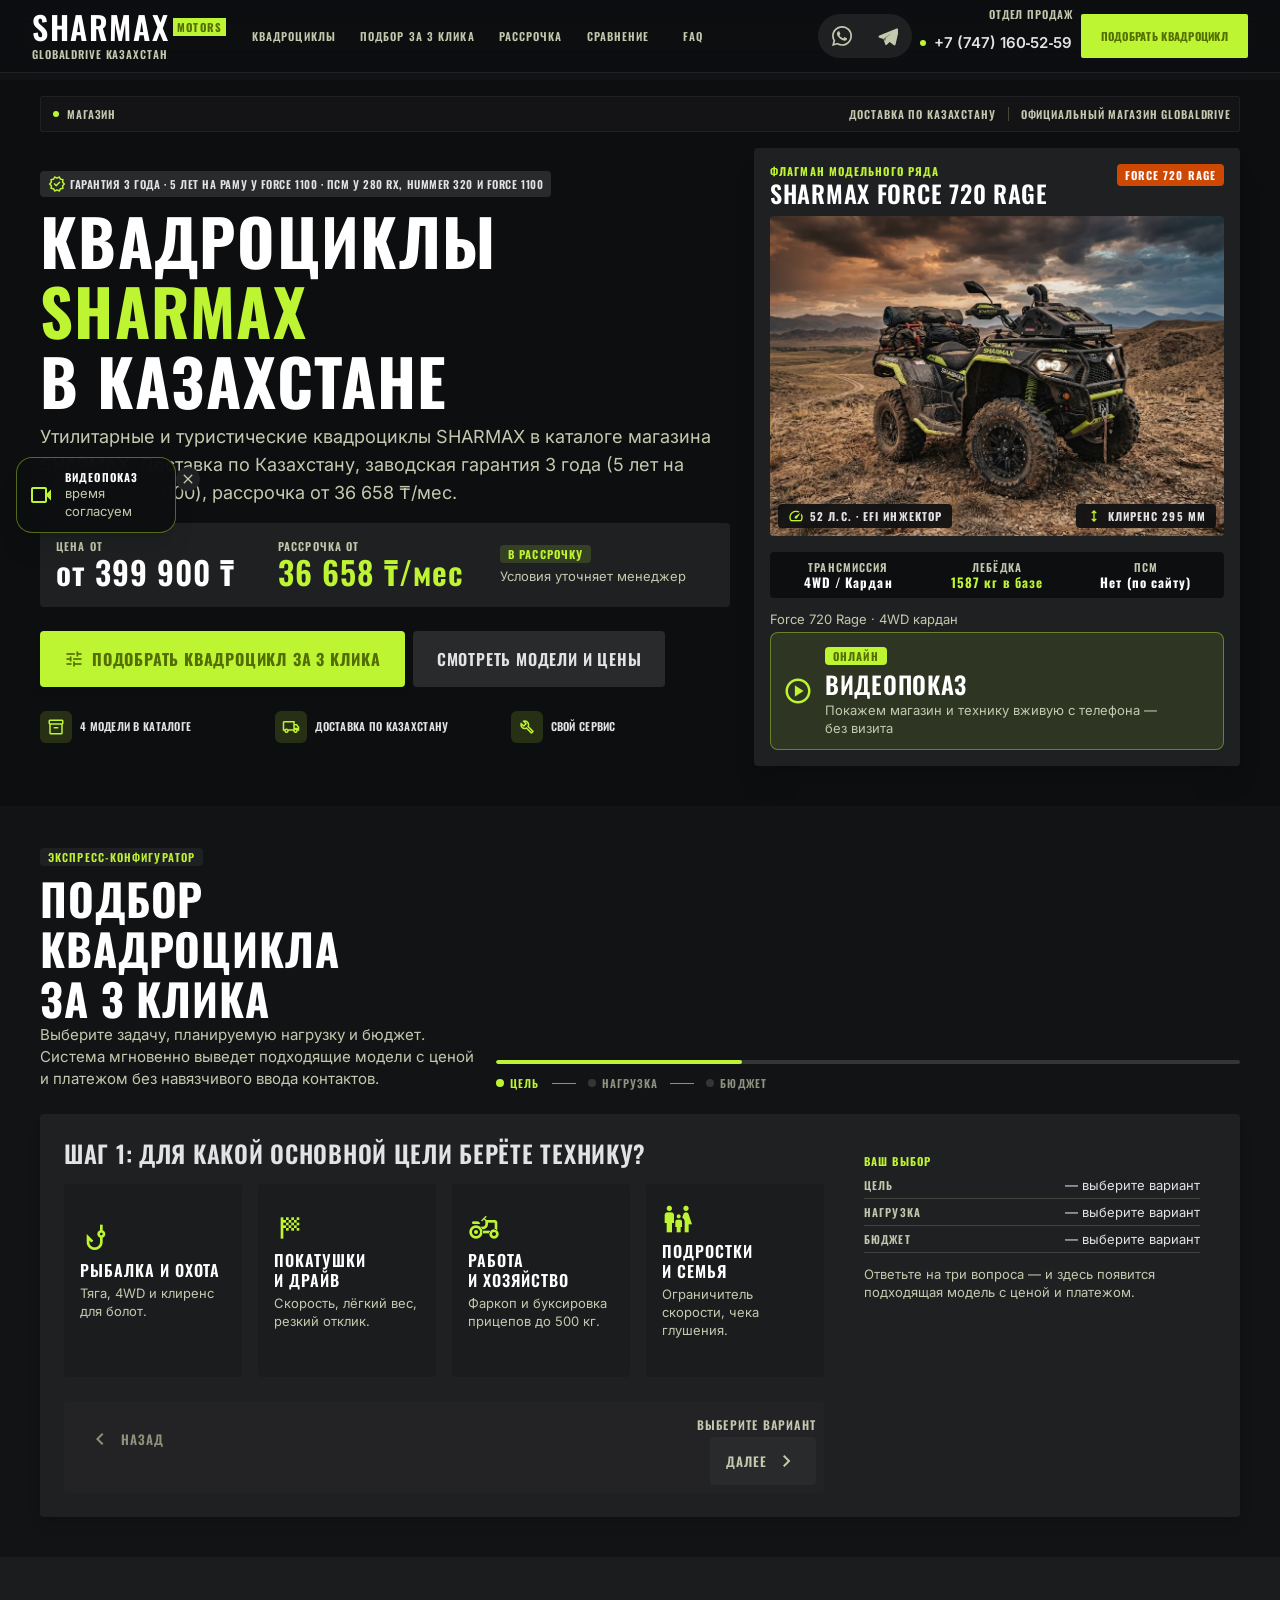
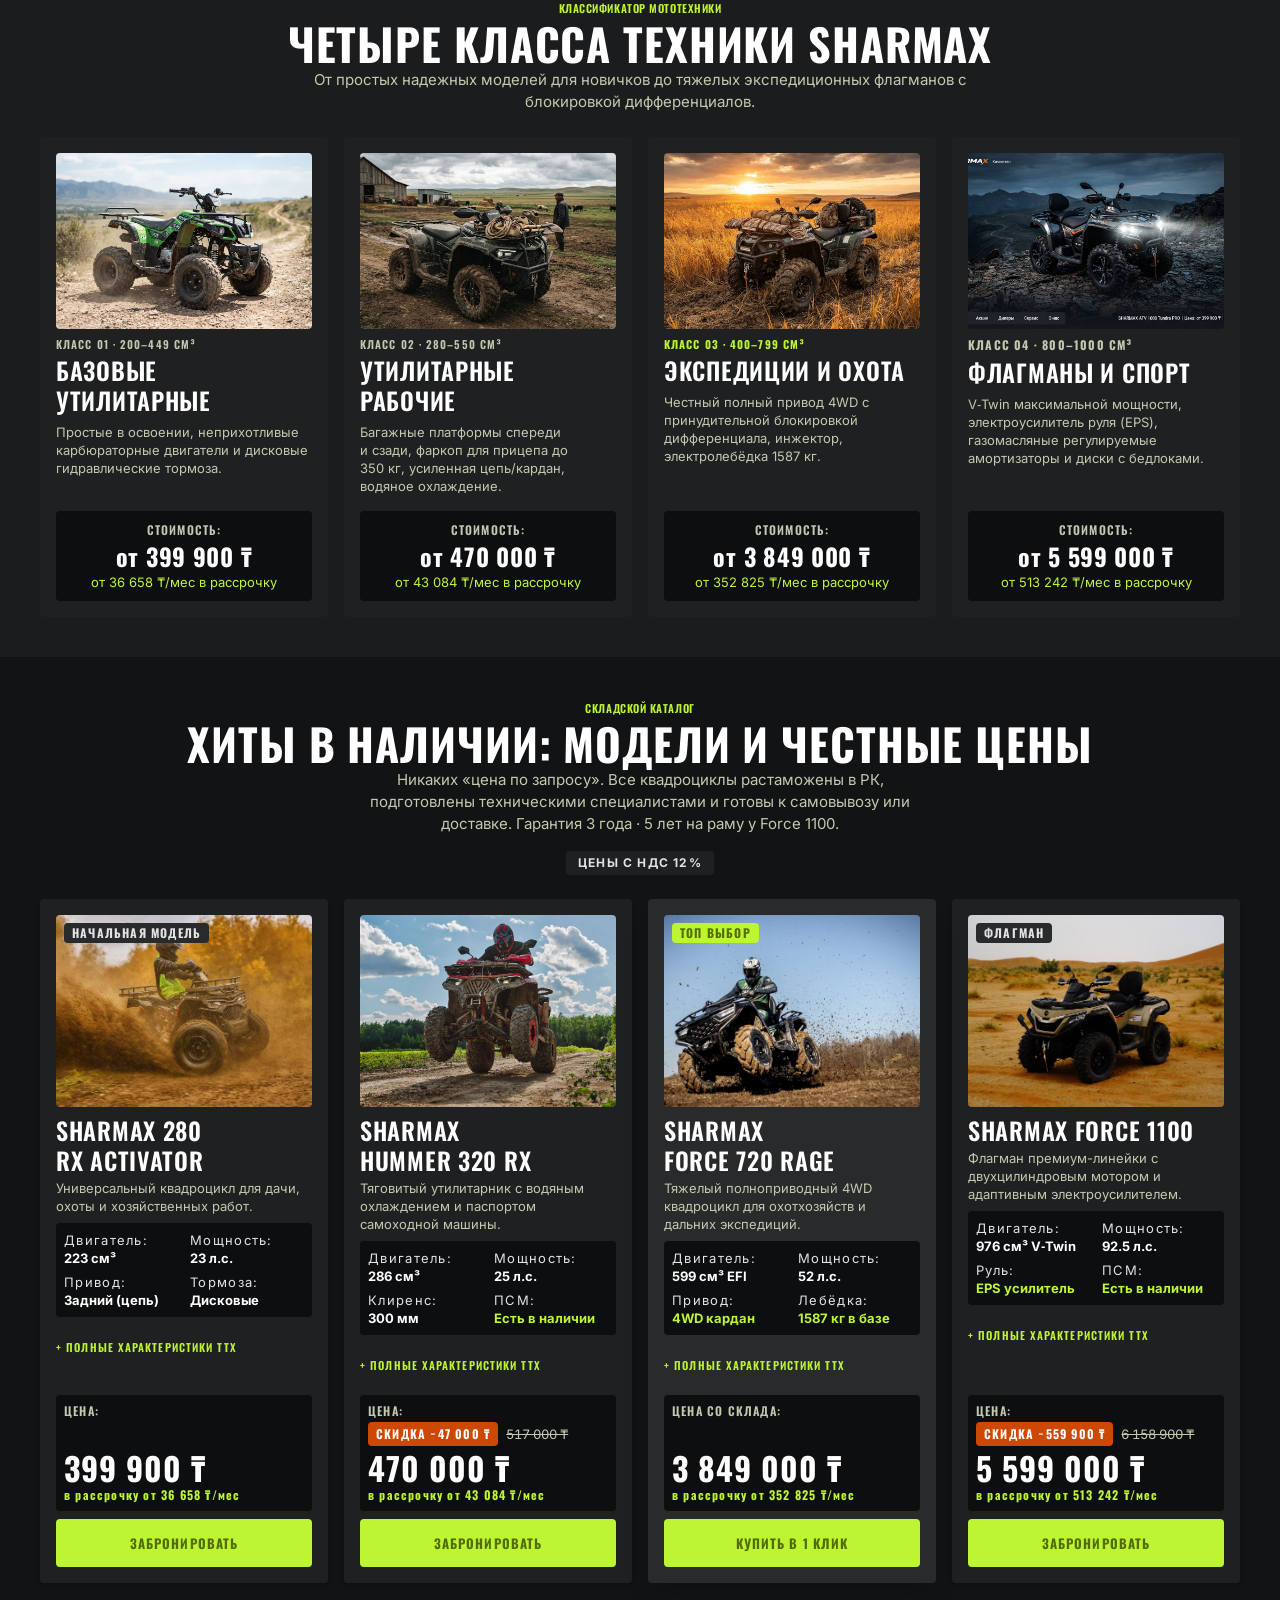
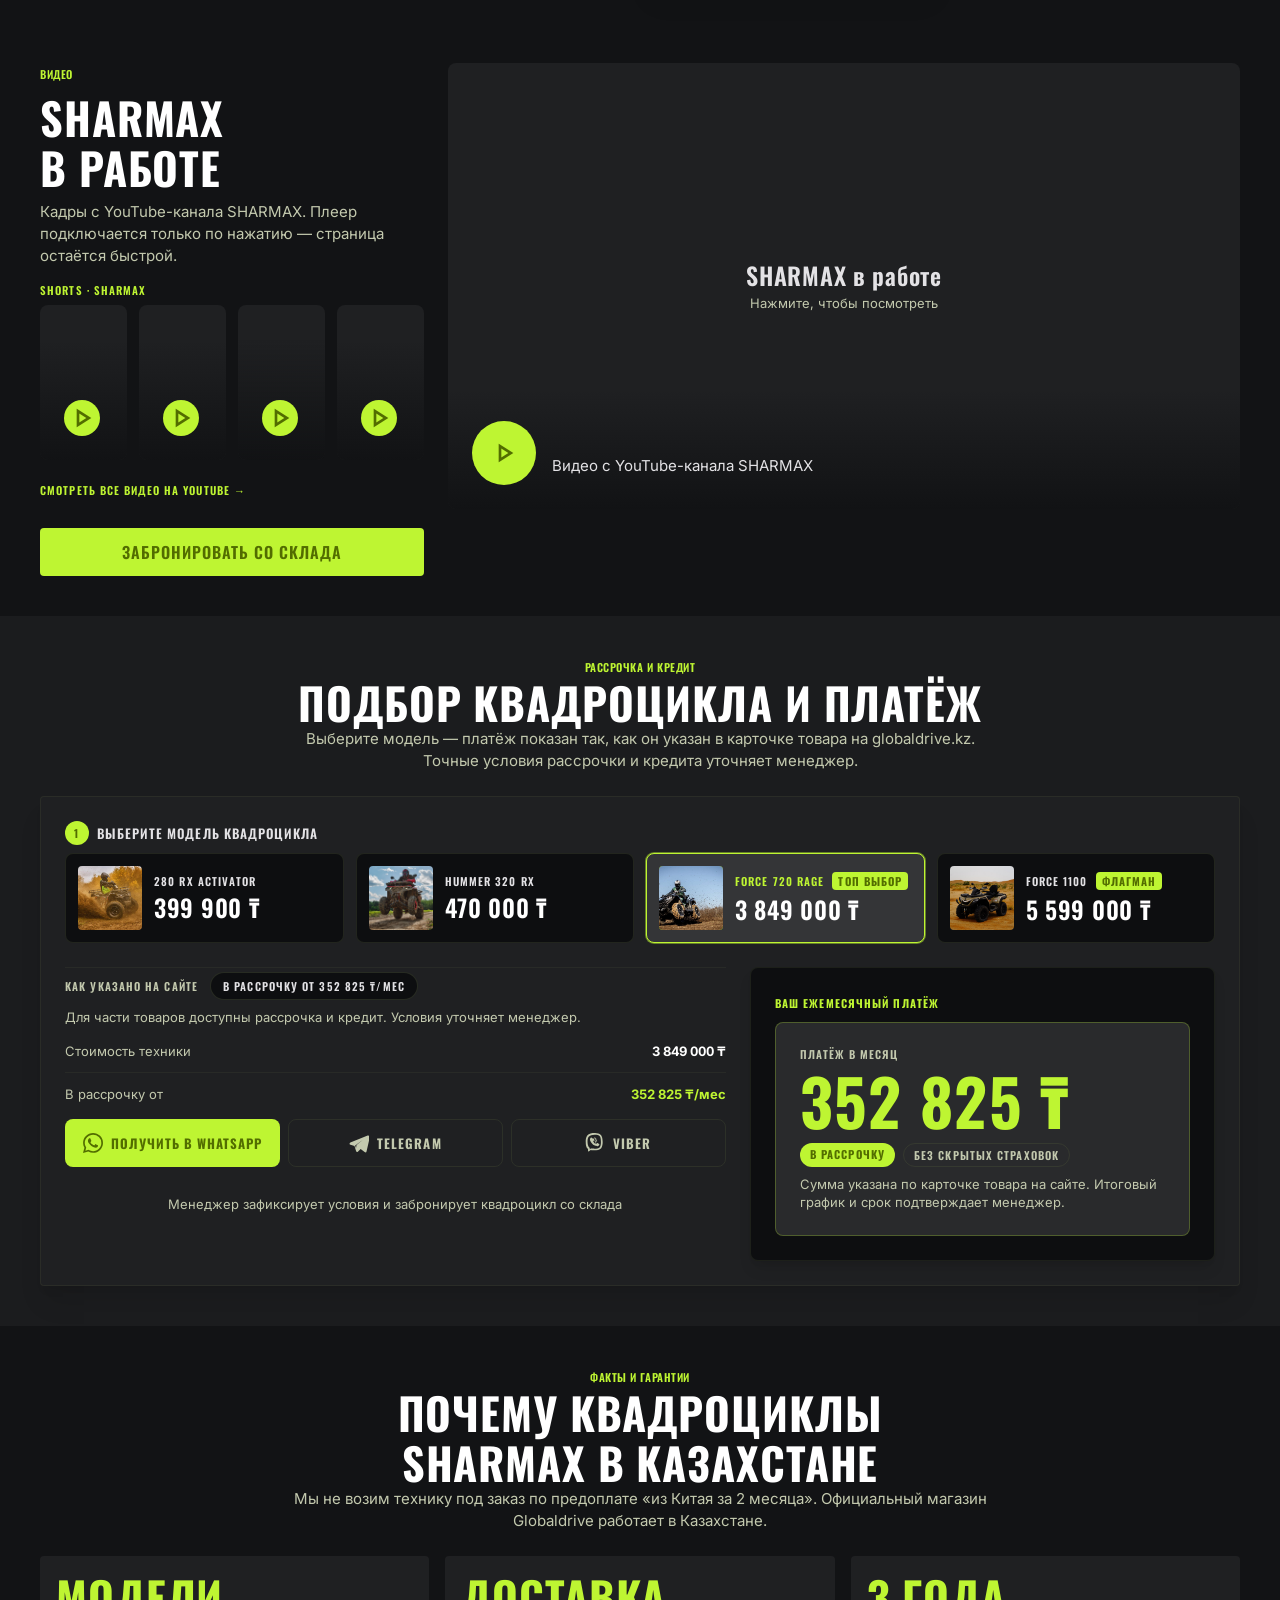
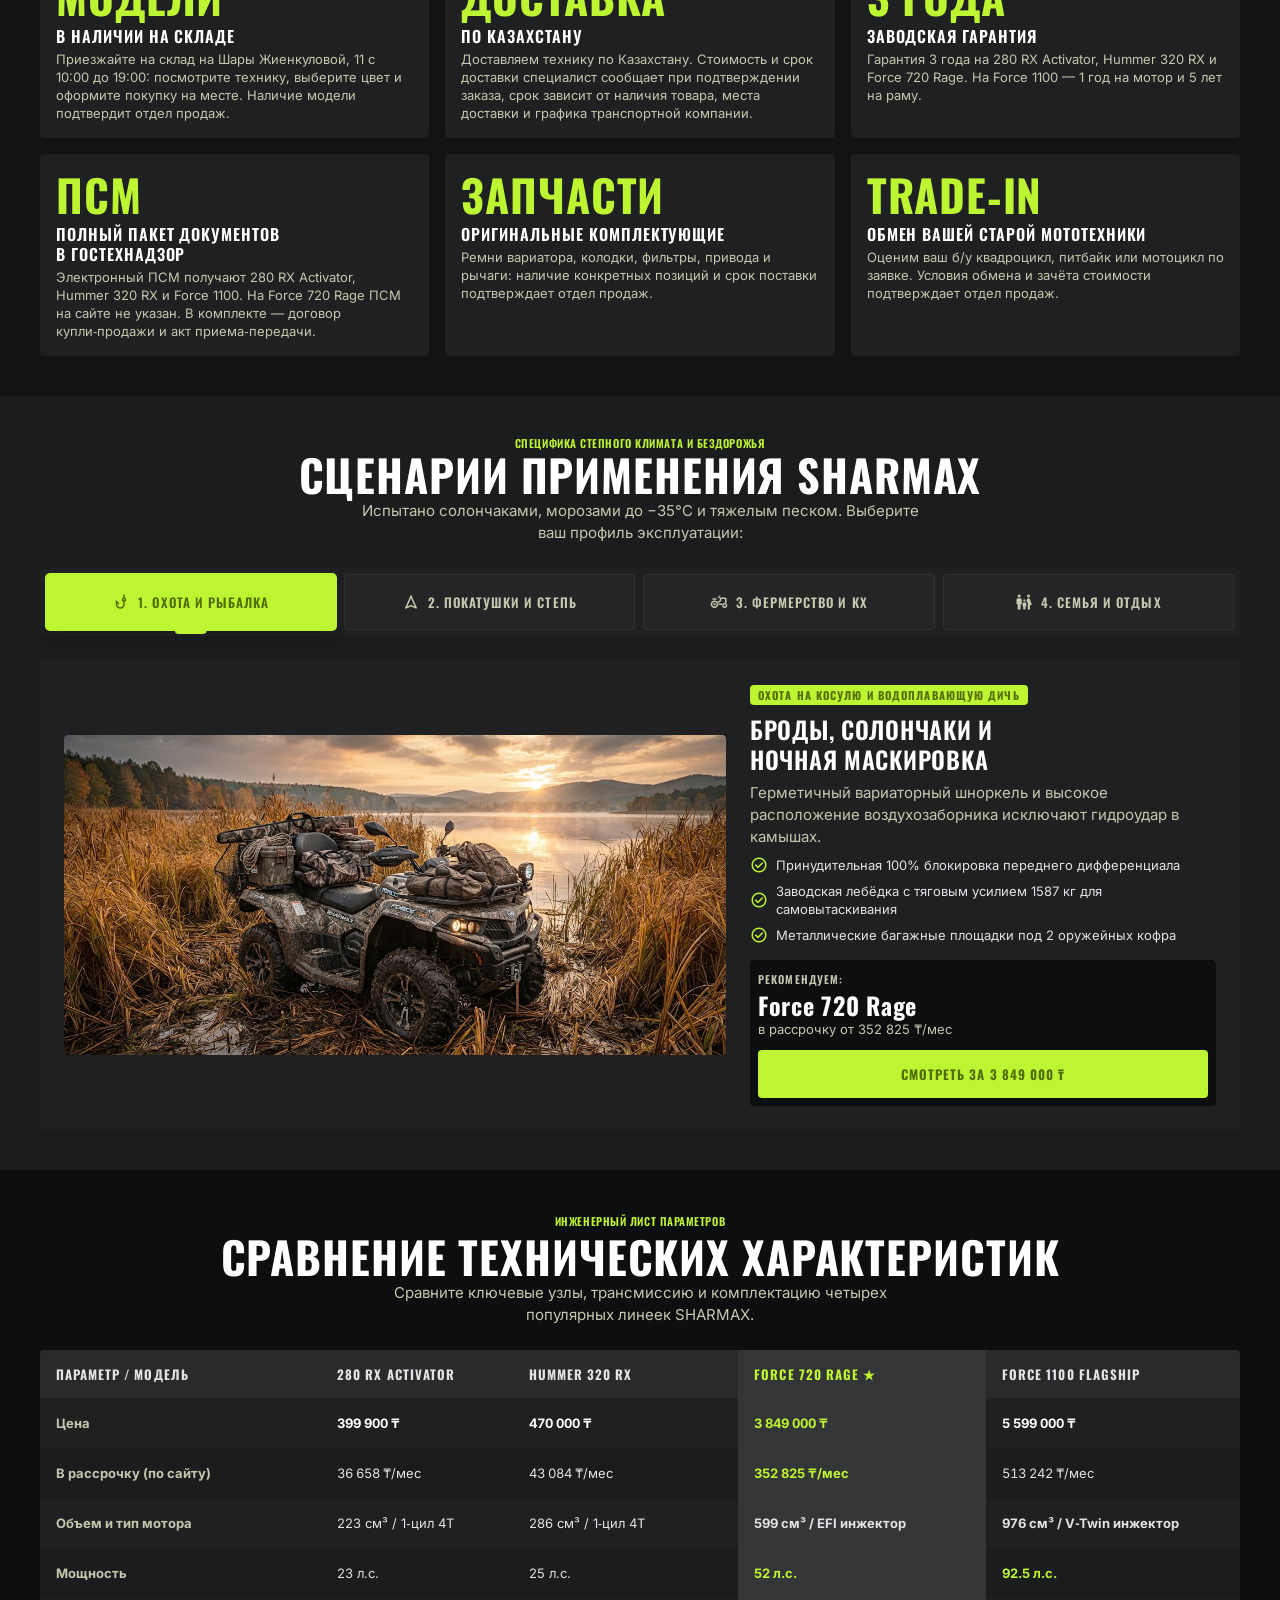
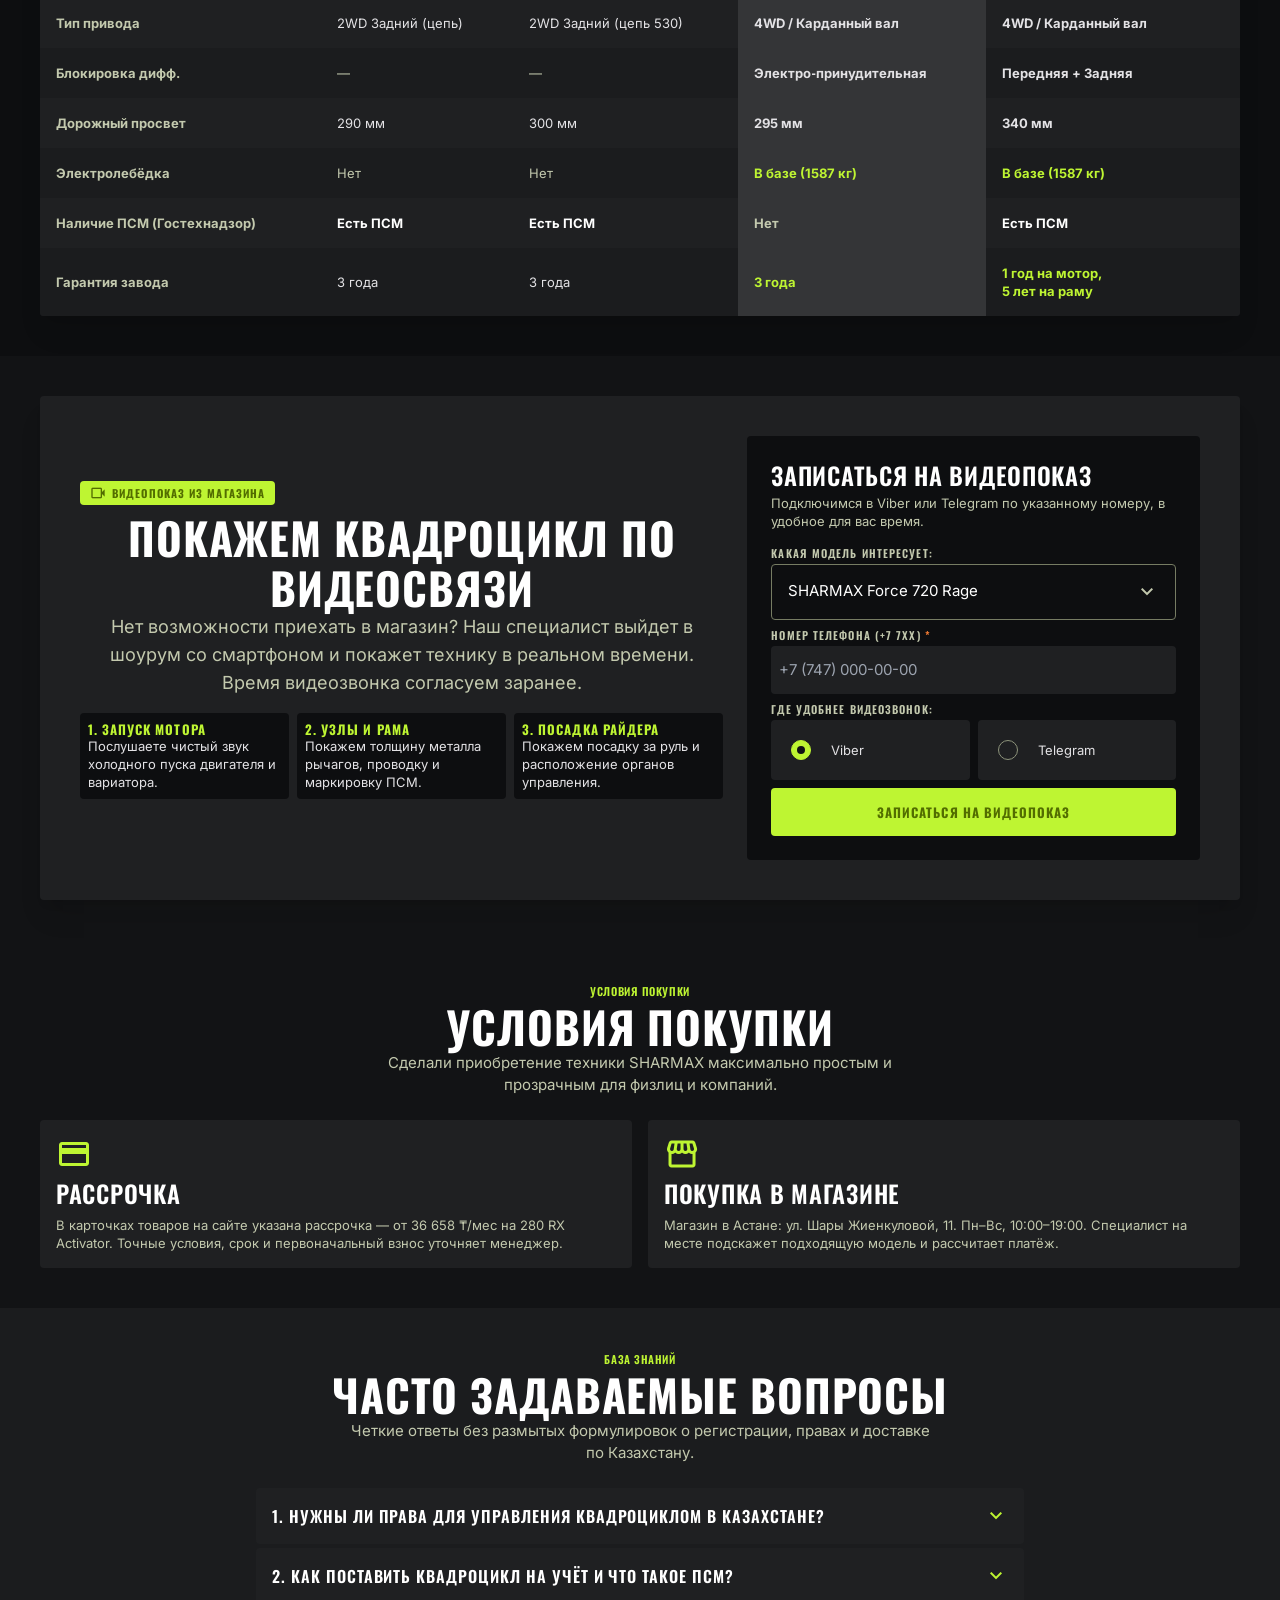
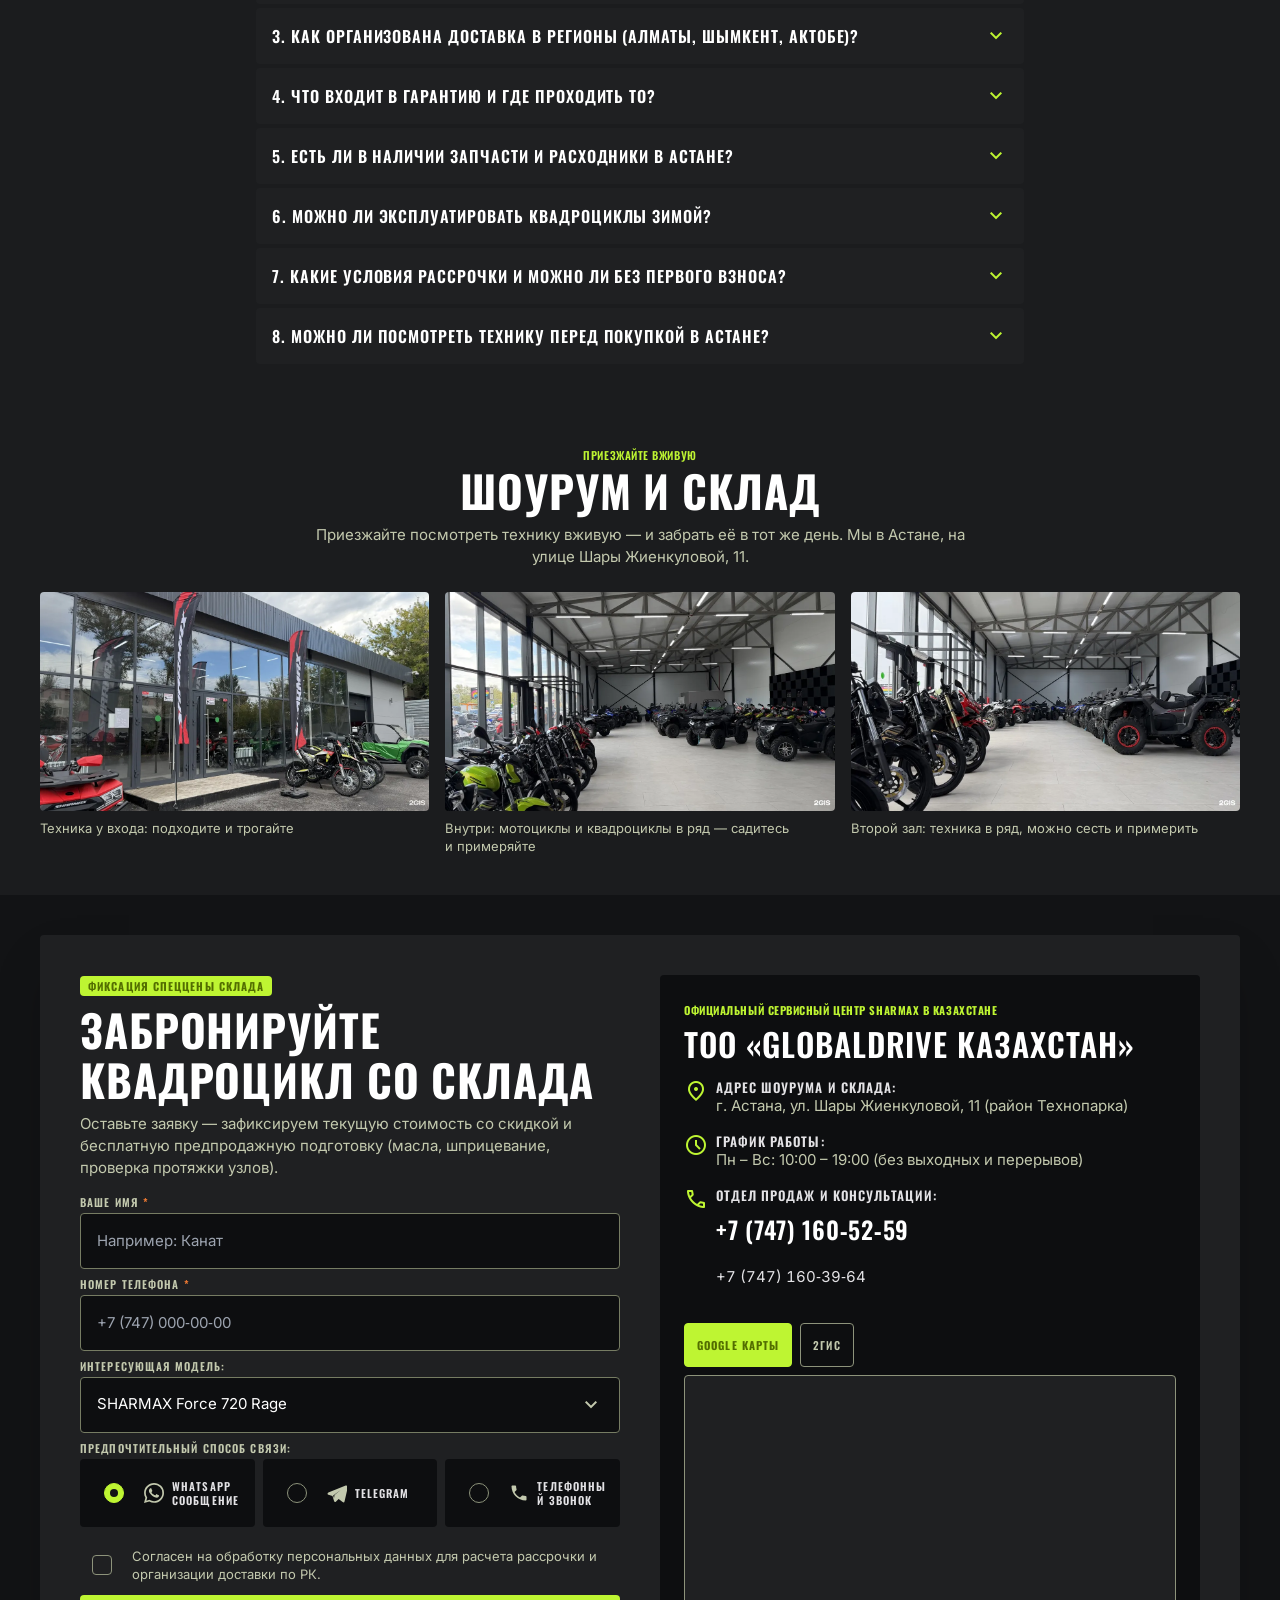
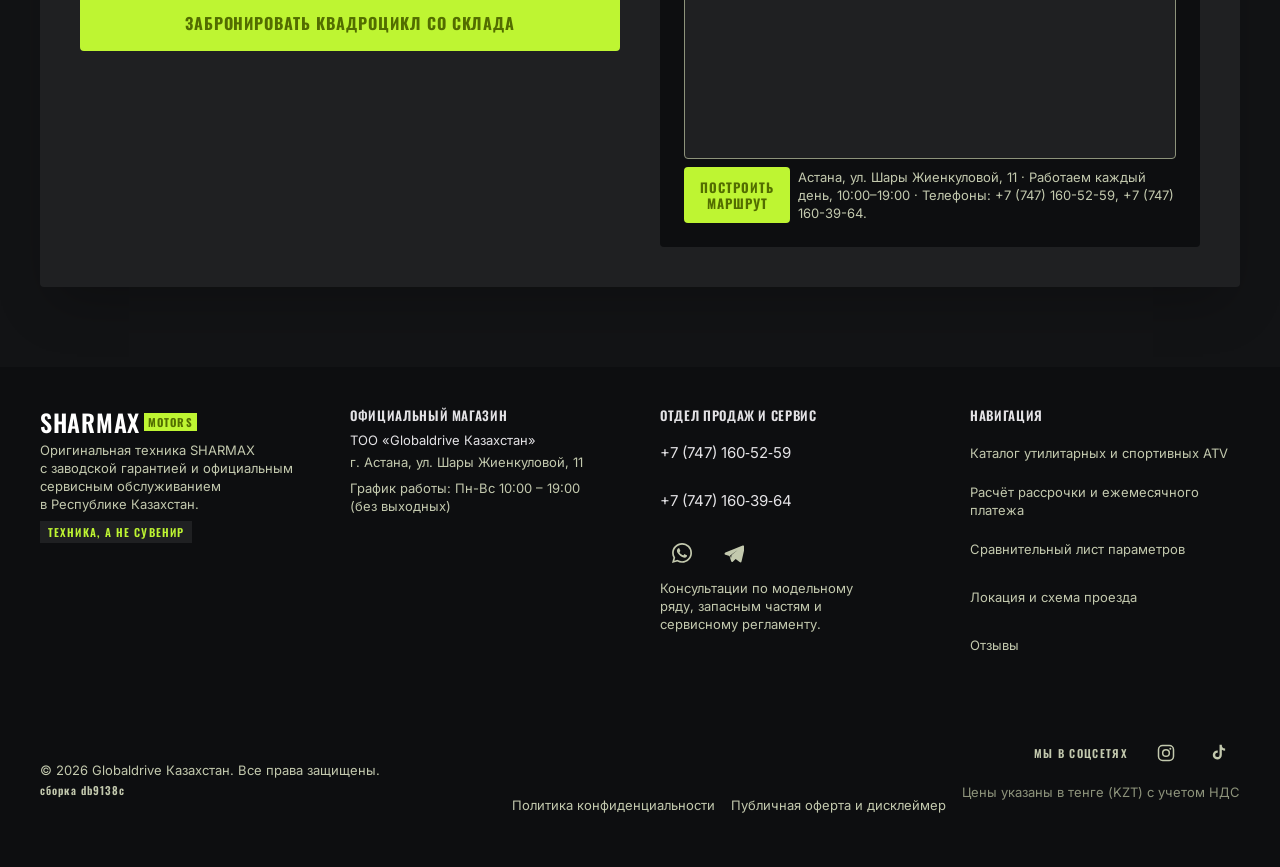
==== commit 57769823: "deploy: db9138c" ====
--- a/index.html
+++ b/index.html
@@ -1 +1 @@
-<!DOCTYPE html><!--j1auffTmgOXV8q14I6fxa--><html lang="ru" class="dark"><head><meta charSet="utf-8"/><meta name="viewport" content="width=device-width, initial-scale=1"/><link rel="preload" as="image" href="/images/photo-18.jpg"/><link rel="preload" as="image" href="/images/photo-10.jpg"/><link rel="preload" as="image" href="/images/photo-15.jpg"/><link rel="preload" as="image" href="/images/photo-04.jpg"/><link rel="preload" as="image" href="/images/photo-08.jpg"/><link rel="preload" as="image" href="/images/photo-05.jpg"/><link rel="preload" as="image" href="/images/photo-12.jpg"/><link rel="preload" as="image" href="/images/photo-11.jpg"/><link rel="preload" as="image" href="/images/photo-01.jpg"/><link rel="stylesheet" href="/_next/static/css/4b441cdaa6dc5167.css" data-precedence="next"/><link rel="preload" as="script" fetchPriority="low" href="/_next/static/chunks/webpack-4e6bf084ac60582b.js"/><script src="/_next/static/chunks/4bd1b696-c023c6e3521b1417.js" async=""></script><script src="/_next/static/chunks/255-15b9cc804e0d9c7d.js" async=""></script><script src="/_next/static/chunks/main-app-446b6bab9e866ff3.js" async=""></script><script src="/_next/static/chunks/app/layout-93b3cce2a9f072df.js" async=""></script><script src="/_next/static/chunks/110-dd4ce894300fc9e0.js" async=""></script><script src="/_next/static/chunks/app/page-084ed4567285c125.js" async=""></script><link rel="preload" href="/fonts/inter-400-cyrillic.woff2" as="font" type="font/woff2" crossorigin="anonymous"/><link rel="preload" href="/fonts/inter-400-latin.woff2" as="font" type="font/woff2" crossorigin="anonymous"/><link rel="preload" href="/fonts/inter-700-cyrillic.woff2" as="font" type="font/woff2" crossorigin="anonymous"/><link rel="preload" href="/fonts/oswald-500-cyrillic.woff2" as="font" type="font/woff2" crossorigin="anonymous"/><link rel="preload" href="/fonts/oswald-500-latin.woff2" as="font" type="font/woff2" crossorigin="anonymous"/><title>Квадроциклы SHARMAX в Казахстане — цены, рассрочка, доставка | Globaldrive</title><meta name="description" content="Квадроциклы SHARMAX от 399 900 ₸ в каталоге магазина SHARMAX. Рассрочка от 36 658 ₸/мес, доставка по Казахстану, гарантия 3 года, на Force 1100 — 5 лет на раму."/><link rel="canonical" href="https://globaldrive.kz"/><meta property="og:title" content="Квадроциклы SHARMAX в Казахстане — от 399 900 ₸"/><meta property="og:description" content="Модели квадроциклов SHARMAX в каталоге магазина SHARMAX. Рассрочка, доставка по Казахстану, гарантия 3 года, на Force 1100 — 5 лет на раму."/><meta property="og:url" content="https://globaldrive.kz"/><meta property="og:site_name" content="SHARMAX Motors — Globaldrive Казахстан"/><meta property="og:locale" content="ru_KZ"/><meta property="og:image" content="https://globaldrive.kz/og-sharmax.jpg"/><meta property="og:image:width" content="1200"/><meta property="og:image:height" content="630"/><meta property="og:image:alt" content="SHARMAX — квадроциклы в Казахстане, от 399 900 ₸, магазин SHARMAX"/><meta property="og:type" content="website"/><meta name="twitter:card" content="summary_large_image"/><meta name="twitter:title" content="Квадроциклы SHARMAX в Казахстане — от 399 900 ₸"/><meta name="twitter:description" content="Модели квадроциклов SHARMAX в каталоге магазина SHARMAX. Рассрочка, доставка по Казахстану, гарантия 3 года, на Force 1100 — 5 лет на раму."/><meta name="twitter:image" content="https://globaldrive.kz/og-sharmax.jpg"/><link rel="icon" href="/favicon.ico" type="image/x-icon" sizes="16x16"/><script src="/_next/static/chunks/polyfills-42372ed130431b0a.js" noModule=""></script></head><body class="bg-surface text-on-surface font-body-md text-body-md antialiased selection:bg-primary-container selection:text-on-primary-container"><div hidden=""><!--$--><!--/$--></div><script type="application/ld+json">{"@context":"https://schema.org","@graph":[{"@type":"Product","name":"SHARMAX 280 RX ACTIVATOR","brand":{"@type":"Brand","name":"SHARMAX"},"offers":{"@type":"Offer","price":399900,"priceCurrency":"KZT","availability":"https://schema.org/InStock","seller":{"@type":"Organization","name":"Globaldrive Казахстан"}}},{"@type":"Product","name":"SHARMAX HUMMER 320 RX","brand":{"@type":"Brand","name":"SHARMAX"},"offers":{"@type":"Offer","price":470000,"priceCurrency":"KZT","availability":"https://schema.org/InStock","seller":{"@type":"Organization","name":"Globaldrive Казахстан"}}},{"@type":"Product","name":"SHARMAX FORCE 720 RAGE","brand":{"@type":"Brand","name":"SHARMAX"},"offers":{"@type":"Offer","price":3849000,"priceCurrency":"KZT","availability":"https://schema.org/InStock","seller":{"@type":"Organization","name":"Globaldrive Казахстан"}}},{"@type":"Product","name":"SHARMAX FORCE 1100","brand":{"@type":"Brand","name":"SHARMAX"},"offers":{"@type":"Offer","price":5599000,"priceCurrency":"KZT","availability":"https://schema.org/InStock","seller":{"@type":"Organization","name":"Globaldrive Казахстан"}}}]}</script><header class="fixed top-0 left-0 w-full z-50 bg-surface-container-lowest/95 backdrop-blur-md border-b border-surface-container" id="top"><div class="w-full max-w-[1440px] mx-auto px-margin-mobile md:px-margin xl:px-8 2xl:px-margin"><div class="h-16 lg:h-[72px] flex items-center justify-between gap-3 md:gap-4"><div class="flex items-center gap-6 min-w-0"><a class="flex flex-col justify-center group shrink-0 min-h-11" data-hdr="logo" data-path="main-showcase" href="#top"><div class="flex items-center gap-space-xs"><span class="font-headline-md text-headline-md tracking-wider uppercase text-primary leading-none">SHARMAX</span><span class="hidden min-[400px]:inline-block font-label-sm text-label-sm uppercase bg-primary-container text-on-primary-container px-1 py-0.5 rounded-none font-bold whitespace-nowrap">MOTORS</span></div><span class="hidden xl:block font-label-sm text-label-sm text-on-surface-variant uppercase tracking-[0.08em] mt-1 whitespace-nowrap">Globaldrive Казахстан</span></a><nav class="hidden xl:flex items-center gap-5 min-w-0" data-hdr="nav" data-active-classes="text-primary-container font-semibold"><a class="relative inline-block font-label-sm text-label-sm uppercase text-on-surface-variant hover:text-on-surface transition-colors py-[15px] px-0.5 whitespace-nowrap after:absolute after:left-0 after:right-0 after:-bottom-0.5 after:h-[2px] after:bg-primary-container after:scale-x-0 after:origin-left after:transition-transform hover:after:scale-x-100" data-path="quad-catalog" href="#models">Квадроциклы</a><a class="relative inline-block font-label-sm text-label-sm uppercase text-on-surface-variant hover:text-on-surface transition-colors py-[15px] px-0.5 whitespace-nowrap after:absolute after:left-0 after:right-0 after:-bottom-0.5 after:h-[2px] after:bg-primary-container after:scale-x-0 after:origin-left after:transition-transform hover:after:scale-x-100" data-path="quick-selector" href="#selector">Подбор за 3 клика</a><a class="relative inline-block font-label-sm text-label-sm uppercase text-on-surface-variant hover:text-on-surface transition-colors py-[15px] px-0.5 whitespace-nowrap after:absolute after:left-0 after:right-0 after:-bottom-0.5 after:h-[2px] after:bg-primary-container after:scale-x-0 after:origin-left after:transition-transform hover:after:scale-x-100" data-path="credit-installment" href="#calc">Рассрочка</a><a class="relative inline-block font-label-sm text-label-sm uppercase text-on-surface-variant hover:text-on-surface transition-colors py-[15px] px-0.5 whitespace-nowrap after:absolute after:left-0 after:right-0 after:-bottom-0.5 after:h-[2px] after:bg-primary-container after:scale-x-0 after:origin-left after:transition-transform hover:after:scale-x-100" data-path="technical-compare" href="#compare">Сравнение</a><a class="relative inline-block font-label-sm text-label-sm uppercase text-on-surface-variant hover:text-on-surface transition-colors py-[15px] px-0.5 whitespace-nowrap after:absolute after:left-0 after:right-0 after:-bottom-0.5 after:h-[2px] after:bg-primary-container after:scale-x-0 after:origin-left after:transition-transform hover:after:scale-x-100 hidden min-[1440px]:inline" data-path="video-consultation" href="#video-demo">Видеоконсультация</a><a class="relative inline-block font-label-sm text-label-sm uppercase text-on-surface-variant hover:text-on-surface transition-colors py-[15px] px-0.5 whitespace-nowrap after:absolute after:left-0 after:right-0 after:-bottom-0.5 after:h-[2px] after:bg-primary-container after:scale-x-0 after:origin-left after:transition-transform hover:after:scale-x-100" data-path="faq-knowledgebase" href="#faq">FAQ</a></nav></div><div class="flex items-center gap-2 shrink-0"><div class="flex items-center gap-0.5 px-0.5 h-11 rounded-full bg-surface-container" data-hdr="socials"><a aria-label="WhatsApp" class="w-11 h-11 shrink-0 flex items-center justify-center rounded-full hover:bg-surface-container-high transition-colors" href="https://wa.me/77471603964" rel="noopener noreferrer" target="_blank" title="WhatsApp"><svg aria-hidden="true" class="w-5 h-5 text-on-surface-variant hover:text-primary-container transition-colors" fill="currentColor" focusable="false" height="24" viewBox="0 0 24 24" width="24" xmlns="http://www.w3.org/2000/svg"><path d="M17.472 14.382c-.297-.149-1.758-.867-2.03-.967-.273-.099-.471-.148-.67.15-.197.297-.767.966-.966 1.164-.198.199-.396.223-.693.075-.297-.149-1.255-.463-2.39-1.475-.883-.788-1.48-1.761-1.653-2.059-.173-.297-.018-.458.13-.606.134-.133.297-.347.446-.52.149-.174.198-.298.298-.497.099-.198.05-.371-.05-.52-.099-.148-.669-1.611-.916-2.206-.242-.579-.487-.5-.669-.51-.173-.008-.371-.01-.57-.01-.198 0-.52.074-.792.372-.272.297-1.04 1.016-1.04 2.479 0 1.462 1.065 2.875 1.213 3.073.149.198 2.096 3.2 5.077 4.487.709.306 1.262.489 1.694.625.712.227 1.36.195 1.872.118.571-.085 1.758-.719 2.006-1.413.248-.694.248-1.289.173-1.413-.074-.124-.272-.198-.57-.347z"></path><path d="M20.52 3.449C18.24 1.245 15.24 0 12.045 0 5.463 0 .104 5.334.101 11.892c0 2.096.549 4.14 1.595 5.945L0 24l6.335-1.652a12.03 12.03 0 0 0 5.71 1.447h.006c6.585 0 11.946-5.336 11.949-11.896 0-3.176-1.24-6.165-3.48-8.45zM12.05 21.785h-.004a9.94 9.94 0 0 1-5.058-1.38l-.363-.214-3.759.98 1.006-3.648-.236-.377a9.86 9.86 0 0 1-1.516-5.254c.002-5.45 4.463-9.884 9.933-9.884 2.653 0 5.146 1.032 7.023 2.902a9.82 9.82 0 0 1 2.905 6.99c-.003 5.45-4.464 9.885-9.93 9.885z"></path></svg></a><a aria-label="Telegram" class="w-11 h-11 shrink-0 flex items-center justify-center rounded-full hover:bg-surface-container-high transition-colors" href="https://t.me/+77471603964" rel="noopener noreferrer" target="_blank" title="Telegram"><svg aria-hidden="true" class="w-5 h-5 text-on-surface-variant hover:text-primary-container transition-colors" fill="currentColor" focusable="false" height="24" viewBox="0 0 24 24" width="24" xmlns="http://www.w3.org/2000/svg"><path d="M23.956 3.29a1.5 1.5 0 0 0-1.53-.238L1.63 11.36a1.5 1.5 0 0 0 .096 2.815l4.86 1.313 1.86 6.02a1.5 1.5 0 0 0 2.45.63l3.09-2.86 4.75 3.5a1.5 1.5 0 0 0 2.36-.9l3.98-17.19a1.5 1.5 0 0 0-.12-1.398zM9.03 14.51l-.62 3.77-1.02-3.3 9.02-6.66-7.38 6.19z"></path></svg></a></div><div class="hidden xl:flex flex-col items-end justify-center" data-hdr="phone"><span class="font-label-sm text-label-sm uppercase tracking-[0.08em] text-on-surface-variant whitespace-nowrap">Отдел продаж</span><a class="flex items-center gap-2 min-h-[44px] font-body-md text-body-md font-semibold text-on-surface hover:text-primary-container transition-colors whitespace-nowrap" href="tel:+77471605259"><span class="w-1.5 h-1.5 rounded-full bg-primary-container shrink-0"></span>+7 (747) 160‑52‑59</a></div><a class="hidden lg:flex h-11 px-5 rounded-[2px] bg-primary-container text-on-primary-container font-label-sm text-label-sm uppercase tracking-wide items-center justify-center hover:bg-primary-fixed-dim transition-colors font-bold whitespace-nowrap shrink-0" data-hdr="cta" data-path="quick-selector" href="#selector">Подобрать квадроцикл</a><button aria-controls="mobile-menu" aria-expanded="false" aria-label="Открыть меню" class="xl:hidden w-11 h-11 flex items-center justify-center rounded-lg bg-surface-container text-on-surface hover:bg-surface-container-high transition-colors shrink-0" type="button"><span class="material-symbols-outlined text-[24px]">menu</span></button></div></div></div></header><main class="w-full pt-20 bg-surface min-h-[calc(100vh-80px)]"><div class="flex flex-col w-full"><section class="relative w-full overflow-hidden bg-surface-container-lowest"><div class="relative w-full max-w-[1440px] mx-auto px-margin-mobile md:px-margin pt-space-md pb-space-xl"><div class="flex flex-col sm:flex-row sm:items-center sm:justify-between gap-1 sm:gap-4 mb-space-md sm:h-9 pl-3 pr-0 xl:pr-2 2xl:pr-0 bg-surface-container/40 border border-surface-container rounded-sm"><div class="flex items-center gap-2 min-w-0"><span class="inline-block w-1.5 h-1.5 rounded-full bg-primary-container shrink-0"></span><span class="font-label-sm text-label-sm uppercase tracking-[0.08em] text-on-surface-variant truncate">Магазин</span></div><div class="hidden sm:flex items-center gap-3 text-on-surface-variant font-label-sm text-label-sm uppercase tracking-[0.08em] shrink-0"><span class="whitespace-nowrap">ДОСТАВКА ПО КАЗАХСТАНУ</span><span class="w-px h-3.5 bg-outline-variant shrink-0"></span><span class="whitespace-nowrap">ОФИЦИАЛЬНЫЙ МАГАЗИН GLOBALDRIVE</span></div></div><div class="grid grid-cols-1 lg:grid-cols-12 gap-space-lg items-center"><div class="lg:col-span-7 flex flex-col z-10"><div class="inline-flex items-center gap-space-xs self-center md:self-start px-space-sm py-1 bg-surface-container-high rounded mb-space-sm"><span class="material-symbols-outlined text-primary-container text-[18px]">verified</span><span class="font-label-sm text-label-sm uppercase text-on-surface tracking-wider">Гарантия 3 года · 5 лет на раму у Force 1100 · ПСМ у 280 RX, Hummer 320 и Force 1100</span></div><h1 class="text-center md:text-left font-headline-xl text-headline-xl-mobile md:text-headline-xl uppercase text-primary tracking-tight leading-none mb-space-sm text-balance hyphens-none break-words">КВАДРОЦИКЛЫ <span class="text-primary-container">SHARMAX</span> В КАЗАХСТАНЕ</h1><p class="hidden md:block font-body-lg text-body-lg text-on-surface-variant max-w-2xl mb-space-md">Утилитарные и туристические квадроциклы SHARMAX в каталоге магазина SHARMAX. Доставка по Казахстану, заводская гарантия 3 года (5 лет на раму у Force 1100), рассрочка от <!-- -->36 658 ₸/мес<!-- -->.</p><p class="md:hidden text-center font-body-sm text-body-sm text-on-surface-variant max-w-[320px] mx-auto mb-space-md text-balance">Доставка по Казахстану, гарантия 3 года, рассрочка от <!-- -->36 658 ₸/мес<!-- -->.</p><div class="grid grid-cols-1 sm:grid-cols-2 xl:grid-cols-3 gap-space-sm p-space-md bg-surface-container rounded mb-space-lg"><div class="flex flex-col min-w-0 text-center sm:text-left"><span class="font-label-sm text-label-sm uppercase text-on-surface-variant">Цена от</span><span class="font-headline-md text-headline-md md:text-headline-sm xl:text-headline-md text-primary font-bold tabular-nums whitespace-nowrap">от <!-- -->399 900 ₸</span></div><div class="flex flex-col min-w-0 text-center sm:text-left"><span class="font-label-sm text-label-sm uppercase text-on-surface-variant">Рассрочка от</span><span class="font-headline-md text-headline-md md:text-headline-sm xl:text-headline-md text-primary-container font-bold tabular-nums whitespace-nowrap">36 658 ₸/мес</span></div><div class="col-span-1 sm:col-span-2 xl:col-span-1 flex flex-col justify-center min-w-0 text-center sm:text-left"><span class="font-label-sm text-label-sm uppercase text-primary-container bg-primary-container/15 px-2 py-0.5 rounded self-center sm:self-start font-bold whitespace-nowrap">В РАССРОЧКУ</span><span class="font-body-sm text-body-sm text-on-surface-variant mt-1">Условия уточняет менеджер</span></div></div><div class="flex flex-col sm:flex-row gap-space-sm mb-space-lg"><a class="h-14 px-space-md sm:px-space-lg bg-primary-container text-on-primary-container font-label-lg text-label-lg uppercase flex items-center justify-center rounded tracking-wider font-bold hover:bg-primary-fixed-dim transition-all shadow-md hover:-translate-y-1 hover:shadow-lg transition-transform duration-200" href="#selector"><span class="material-symbols-outlined mr-2 text-[20px] shrink-0">tune</span><span class="whitespace-nowrap">Подобрать квадроцикл<span class="hidden sm:inline"> за 3 клика</span></span></a><a class="h-14 px-space-md sm:px-space-lg bg-surface-container-high text-on-surface font-label-lg text-label-lg uppercase flex items-center justify-center rounded tracking-wider hover:bg-surface-bright transition-all" href="#models">Смотреть модели и цены</a></div><div class="grid grid-cols-3 gap-2 sm:gap-space-md"><div class="flex flex-col items-center justify-center text-center gap-1.5 p-2.5 rounded-lg bg-surface-container border border-outline-variant/40 sm:flex-row sm:justify-start sm:text-left sm:gap-space-sm sm:p-0 sm:rounded-none sm:bg-transparent sm:border-0"><span class="w-9 h-9 sm:w-8 sm:h-8 shrink-0 flex items-center justify-center rounded-full sm:rounded-md bg-primary-container/15"><span class="material-symbols-outlined text-primary-container text-[18px] leading-none">inventory_2</span></span><span class="font-label-sm text-label-sm text-on-surface uppercase tracking-wide leading-snug min-w-0">4 модели в каталоге</span></div><div class="flex flex-col items-center justify-center text-center gap-1.5 p-2.5 rounded-lg bg-surface-container border border-outline-variant/40 sm:flex-row sm:justify-start sm:text-left sm:gap-space-sm sm:p-0 sm:rounded-none sm:bg-transparent sm:border-0"><span class="w-9 h-9 sm:w-8 sm:h-8 shrink-0 flex items-center justify-center rounded-full sm:rounded-md bg-primary-container/15"><span class="material-symbols-outlined text-primary-container text-[18px] leading-none">local_shipping</span></span><span class="font-label-sm text-label-sm text-on-surface uppercase tracking-wide leading-snug min-w-0">Доставка по Казахстану</span></div><div class="flex flex-col items-center justify-center text-center gap-1.5 p-2.5 rounded-lg bg-surface-container border border-outline-variant/40 sm:flex-row sm:justify-start sm:text-left sm:gap-space-sm sm:p-0 sm:rounded-none sm:bg-transparent sm:border-0"><span class="w-9 h-9 sm:w-8 sm:h-8 shrink-0 flex items-center justify-center rounded-full sm:rounded-md bg-primary-container/15"><span class="material-symbols-outlined text-primary-container text-[18px] leading-none">build</span></span><span class="font-label-sm text-label-sm text-on-surface uppercase tracking-wide leading-snug min-w-0">Свой сервис</span></div></div></div><div class="lg:col-span-5 relative mt-space-md lg:mt-0"><div class="relative bg-surface-container rounded overflow-hidden p-space-md shadow-xl"><div class="flex flex-col items-center md:flex-row md:items-start md:justify-between gap-space-xs mb-space-sm"><div class="w-full md:w-auto md:flex-1 md:min-w-0 text-center md:text-left"><span class="block font-label-sm text-label-sm text-primary-container uppercase tracking-widest font-bold">Флагман модельного ряда</span><p class="font-headline-sm text-headline-sm text-primary uppercase text-pretty hyphens-none break-words">SHARMAX FORCE 720 RAGE</p></div><span class="bg-secondary-container text-on-secondary-container font-label-sm text-label-sm uppercase px-2 py-1 rounded font-bold whitespace-nowrap shrink-0 self-center md:self-start">Force 720 Rage</span></div><div class="relative w-full h-[320px] rounded overflow-hidden mb-space-md bg-surface-container-lowest"><img class="w-full h-full object-cover" data-alt="Heavy utilitarian all-terrain vehicle quad bike SHARMAX 4x4 standing boldly on rough dry steppes terrain in Kazakhstan under dramatic cinematic lighting, deep carbon chassis with acid lime mudguards, reinforced brush guard and aggressive mud tires, realistic rally raid photography." alt="Heavy utilitarian all-terrain vehicle quad bike SHARMAX 4x4 standing boldly on rough dry steppes terrain in Kazakhstan under dramatic cinematic lighting, deep carbon chassis with acid lime mudguards, reinforced brush guard and aggressive mud tires, realistic rally raid photography." src="/images/photo-12.jpg"/><div class="absolute bottom-2 left-2 bg-surface-container-lowest/90 backdrop-blur px-2.5 py-1 rounded flex items-center gap-1.5"><span class="material-symbols-outlined text-primary-container text-[16px]">speed</span><span class="font-label-sm text-label-sm uppercase text-on-surface font-bold">52 л.с. · EFI инжектор</span></div><div class="absolute bottom-2 right-2 bg-surface-container-lowest/90 backdrop-blur px-2.5 py-1 rounded flex items-center gap-1.5"><span class="material-symbols-outlined text-primary-container text-[16px]">height</span><span class="font-label-sm text-label-sm uppercase text-on-surface font-bold">Клиренс 295 мм</span></div></div><div class="grid grid-cols-1 sm:grid-cols-3 gap-2 bg-surface-container-lowest p-2 rounded divide-y divide-outline-variant/40 sm:divide-y-0"><div class="flex items-center justify-between gap-2 sm:block sm:text-center"><div class="font-label-sm text-label-sm text-on-surface-variant uppercase shrink-0">Трансмиссия</div><div class="font-label-md text-label-md text-primary font-bold text-right sm:text-center whitespace-nowrap">4WD / Кардан</div></div><div class="flex items-center justify-between gap-2 pt-2 sm:pt-0 sm:block sm:text-center"><div class="font-label-sm text-label-sm text-on-surface-variant uppercase shrink-0">Лебёдка</div><div class="font-label-md text-label-md text-primary-container font-bold text-balance hyphens-none text-right sm:text-center whitespace-nowrap">1587 кг в базе</div></div><div class="flex items-center justify-between gap-2 pt-2 sm:pt-0 sm:block sm:text-center"><div class="font-label-sm text-label-sm text-on-surface-variant uppercase shrink-0">ПСМ</div><div class="font-label-md text-label-md text-primary font-bold text-right sm:text-center whitespace-nowrap">Нет (по сайту)</div></div></div><div class="mt-space-sm pt-space-xs flex flex-col sm:flex-row gap-space-xs sm:gap-space-sm justify-between items-center text-center sm:text-left"><span class="font-body-sm text-body-sm text-on-surface-variant">Force 720 Rage · 4WD кардан</span></div><a class="mt-space-xs flex items-center gap-3 rounded-lg bg-primary-container/10 border border-primary-container/40 p-3 text-left hover:bg-primary-container/20 transition-colors" href="#video-demo"><span class="material-symbols-outlined text-primary-container text-[30px] leading-none shrink-0">play_circle</span><span class="min-w-0"><span class="inline-block bg-primary-container text-on-primary-container font-label-sm text-label-sm uppercase font-bold px-2 py-0.5 rounded mb-1">ОНЛАЙН</span><span class="block font-headline-sm text-headline-sm uppercase text-primary leading-tight">ВИДЕОПОКАЗ</span><span class="block font-body-sm text-body-sm text-on-surface-variant mt-0.5">Покажем магазин и технику вживую с телефона — без визита</span></span></a></div></div></div></div></section><section class="w-full bg-surface py-space-xl" id="selector"><div class="w-full max-w-[1440px] mx-auto px-margin-mobile md:px-margin"><div class="flex flex-col md:flex-row md:items-end justify-between gap-2 md:gap-3 mb-3 md:mb-space-lg"><div><div class="inline-flex items-center gap-1 bg-surface-container px-2 py-0.5 rounded text-primary-container font-label-sm text-label-sm uppercase mb-1.5 md:mb-2">Экспресс-конфигуратор</div><h2 class="text-center md:text-left font-headline-sm text-headline-sm md:font-headline-lg md:text-headline-lg uppercase text-primary tracking-tight text-balance hyphens-none break-words">ПОДБОР КВАДРОЦИКЛА ЗА 3 КЛИКА</h2><p class="hidden sm:block font-body-md text-body-md text-on-surface-variant max-w-xl mt-1.5 md:mt-0">Выберите задачу, планируемую нагрузку и бюджет. Система мгновенно выведет подходящие модели с ценой и платежом без навязчивого ввода контактов.</p></div><div class="w-full"><div role="progressbar" aria-label="Подбор модели: шаг 2 из 3" aria-valuemin="0" aria-valuemax="100" aria-valuenow="33" class="w-full h-1 rounded-full bg-surface-container-highest overflow-hidden mb-2 md:mb-3"><div class="h-full rounded-full bg-primary-container transition-[width] duration-300" style="width:33%"></div></div><ol class="flex items-center gap-2 md:gap-3 overflow-x-auto"><li class="flex items-center gap-2 md:gap-3 shrink-0"><span class="flex items-center gap-1.5 whitespace-nowrap font-label-sm text-label-sm uppercase text-primary-container"><span class="w-2 h-2 rounded-full shrink-0 bg-primary-container"></span>Цель</span><span class="w-3 md:w-6 h-px bg-outline shrink-0"></span></li><li class="flex items-center gap-2 md:gap-3 shrink-0"><span class="flex items-center gap-1.5 whitespace-nowrap font-label-sm text-label-sm uppercase text-on-surface-variant/70"><span class="w-2 h-2 rounded-full shrink-0 bg-surface-container-highest"></span>Нагрузка</span><span class="w-3 md:w-6 h-px bg-outline shrink-0"></span></li><li class="flex items-center gap-2 md:gap-3 shrink-0"><span class="flex items-center gap-1.5 whitespace-nowrap font-label-sm text-label-sm uppercase text-on-surface-variant/70"><span class="w-2 h-2 rounded-full shrink-0 bg-surface-container-highest"></span>Бюджет</span></li></ol></div></div><div class="bg-surface-container rounded p-2.5 md:p-space-lg shadow-lg"><div class="grid gap-space-md lg:gap-space-lg lg:grid-cols-12"><div class="lg:col-span-7 xl:col-span-8"><div class="quiz-step block"><div aria-live="polite" class="font-label-md text-label-md md:font-headline-sm md:text-headline-sm uppercase text-on-surface mb-2 md:mb-space-md leading-tight text-pretty hyphens-none break-words">Шаг 1: Для какой основной цели берёте технику?</div><div class="grid grid-cols-1 sm:grid-cols-2 lg:grid-cols-4 gap-2 md:gap-space-md"><button class="quiz-opt-btn relative w-full min-h-11 p-2.5 md:p-space-md bg-surface-container-low hover:bg-surface-container-high rounded text-left transition-all flex items-center gap-space-sm md:block group" data-val="hunting" aria-pressed="false"><span class="material-symbols-outlined text-headline-sm md:text-headline-md text-primary-container leading-none shrink-0 group-hover:scale-110 transition-transform">phishing</span><span class="min-w-0 pr-8"><span class="font-label-md text-label-md md:font-label-lg md:text-label-lg uppercase text-primary leading-tight min-w-0 break-words text-pretty hyphens-none block">Рыбалка и охота</span><span class="font-body-sm text-body-sm text-on-surface-variant mt-1 line-clamp-2 sm:line-clamp-none">Тяга, 4WD и клиренс для болот.</span></span><span aria-hidden="true" class="material-symbols-outlined text-[20px] leading-none shrink-0 absolute right-3 top-3 text-primary-container opacity-0">check_circle</span></button><button class="quiz-opt-btn relative w-full min-h-11 p-2.5 md:p-space-md bg-surface-container-low hover:bg-surface-container-high rounded text-left transition-all flex items-center gap-space-sm md:block group" data-val="drive" aria-pressed="false"><span class="material-symbols-outlined text-headline-sm md:text-headline-md text-primary-container leading-none shrink-0 group-hover:scale-110 transition-transform">sports_score</span><span class="min-w-0 pr-8"><span class="font-label-md text-label-md md:font-label-lg md:text-label-lg uppercase text-primary leading-tight min-w-0 break-words text-pretty hyphens-none block">Покатушки и драйв</span><span class="font-body-sm text-body-sm text-on-surface-variant mt-1 line-clamp-2 sm:line-clamp-none">Скорость, лёгкий вес, резкий отклик.</span></span><span aria-hidden="true" class="material-symbols-outlined text-[20px] leading-none shrink-0 absolute right-3 top-3 text-primary-container opacity-0">check_circle</span></button><button class="quiz-opt-btn relative w-full min-h-11 p-2.5 md:p-space-md bg-surface-container-low hover:bg-surface-container-high rounded text-left transition-all flex items-center gap-space-sm md:block group" data-val="work" aria-pressed="false"><span class="material-symbols-outlined text-headline-sm md:text-headline-md text-primary-container leading-none shrink-0 group-hover:scale-110 transition-transform">agriculture</span><span class="min-w-0 pr-8"><span class="font-label-md text-label-md md:font-label-lg md:text-label-lg uppercase text-primary leading-tight min-w-0 break-words text-pretty hyphens-none block">Работа и хозяйство</span><span class="font-body-sm text-body-sm text-on-surface-variant mt-1 line-clamp-2 sm:line-clamp-none">Фаркоп и буксировка прицепов до 500 кг.</span></span><span aria-hidden="true" class="material-symbols-outlined text-[20px] leading-none shrink-0 absolute right-3 top-3 text-primary-container opacity-0">check_circle</span></button><button class="quiz-opt-btn relative w-full min-h-11 p-2.5 md:p-space-md bg-surface-container-low hover:bg-surface-container-high rounded text-left transition-all flex items-center gap-space-sm md:block group" data-val="teen" aria-pressed="false"><span class="material-symbols-outlined text-headline-sm md:text-headline-md text-primary-container leading-none shrink-0 group-hover:scale-110 transition-transform">family_restroom</span><span class="min-w-0 pr-8"><span class="font-label-md text-label-md md:font-label-lg md:text-label-lg uppercase text-primary leading-tight min-w-0 break-words text-pretty hyphens-none block">Подростки и семья</span><span class="font-body-sm text-body-sm text-on-surface-variant mt-1 line-clamp-2 sm:line-clamp-none">Ограничитель скорости, чека глушения.</span></span><span aria-hidden="true" class="material-symbols-outlined text-[20px] leading-none shrink-0 absolute right-3 top-3 text-primary-container opacity-0">check_circle</span></button></div></div><div class="quiz-step hidden"><div aria-live="polite" class="font-label-md text-label-md md:font-headline-sm md:text-headline-sm uppercase text-on-surface mb-2 md:mb-space-md leading-tight text-pretty hyphens-none break-words">Шаг 2: Какая планируется нагрузка?</div><div class="grid grid-cols-1 sm:grid-cols-3 gap-2 md:gap-space-md"><button class="quiz-opt-btn relative w-full min-h-11 p-2.5 md:p-space-md bg-surface-container-low hover:bg-surface-container-high rounded text-left transition-all flex items-center gap-space-sm md:block group" data-val="single" aria-pressed="false"><span class="material-symbols-outlined text-headline-sm md:text-headline-md text-primary-container leading-none shrink-0 group-hover:scale-110 transition-transform">person</span><span class="min-w-0 pr-8"><span class="font-label-md text-label-md md:font-label-lg md:text-label-lg uppercase text-primary leading-tight min-w-0 break-words text-pretty hyphens-none block">1 райдер (до 120 кг)</span><span class="font-body-sm text-body-sm text-on-surface-variant mt-1 line-clamp-2 sm:line-clamp-none">Одиночные выезды, лёгкий рюкзак за спиной.</span></span><span aria-hidden="true" class="material-symbols-outlined text-[20px] leading-none shrink-0 absolute right-3 top-3 text-primary-container opacity-0">check_circle</span></button><button class="quiz-opt-btn relative w-full min-h-11 p-2.5 md:p-space-md bg-surface-container-low hover:bg-surface-container-high rounded text-left transition-all flex items-center gap-space-sm md:block group" data-val="double" aria-pressed="false"><span class="material-symbols-outlined text-headline-sm md:text-headline-md text-primary-container leading-none shrink-0 group-hover:scale-110 transition-transform">group</span><span class="min-w-0 pr-8"><span class="font-label-md text-label-md md:font-label-lg md:text-label-lg uppercase text-primary leading-tight min-w-0 break-words text-pretty hyphens-none block">2 человека + лёгкий груз</span><span class="font-body-sm text-body-sm text-on-surface-variant mt-1 line-clamp-2 sm:line-clamp-none">Двухместное сиденье с пассажиром и кофром.</span></span><span aria-hidden="true" class="material-symbols-outlined text-[20px] leading-none shrink-0 absolute right-3 top-3 text-primary-container opacity-0">check_circle</span></button><button class="quiz-opt-btn relative w-full min-h-11 p-2.5 md:p-space-md bg-surface-container-low hover:bg-surface-container-high rounded text-left transition-all flex items-center gap-space-sm md:block group" data-val="heavy" aria-pressed="false"><span class="material-symbols-outlined text-headline-sm md:text-headline-md text-primary-container leading-none shrink-0 group-hover:scale-110 transition-transform">rv_hookup</span><span class="min-w-0 pr-8"><span class="font-label-md text-label-md md:font-label-lg md:text-label-lg uppercase text-primary leading-tight min-w-0 break-words text-pretty hyphens-none block">Тяжёлый груз и прицеп</span><span class="font-body-sm text-body-sm text-on-surface-variant mt-1 line-clamp-2 sm:line-clamp-none">Прицеп до 400 кг, усиленная трансмиссия.</span></span><span aria-hidden="true" class="material-symbols-outlined text-[20px] leading-none shrink-0 absolute right-3 top-3 text-primary-container opacity-0">check_circle</span></button></div></div><div class="quiz-step hidden"><div aria-live="polite" class="font-label-md text-label-md md:font-headline-sm md:text-headline-sm uppercase text-on-surface mb-2 md:mb-space-md leading-tight text-pretty hyphens-none break-words">Шаг 3: Комфортный бюджет покупки</div><div class="grid grid-cols-1 sm:grid-cols-2 lg:grid-cols-4 gap-2 md:gap-space-md"><button class="quiz-opt-btn relative w-full min-h-11 p-2.5 md:p-space-md bg-surface-container-low hover:bg-surface-container-high rounded text-left transition-all flex items-center gap-space-sm md:block" data-val="tier1" aria-pressed="false"><span class="min-w-0 pr-7"><span class="font-label-md text-label-md md:font-label-lg md:text-label-lg uppercase text-primary leading-tight block">До 450 000 ₸</span><span class="font-body-sm text-body-sm text-primary-container font-bold mt-1 block">от 36 658 ₸/мес</span><span class="font-body-sm text-body-sm text-on-surface-variant mt-1 line-clamp-2 sm:line-clamp-none">SHARMAX 280 RX — стартовый класс.</span></span><span aria-hidden="true" class="material-symbols-outlined text-[20px] leading-none shrink-0 absolute right-3 top-3 text-primary-container opacity-0">check_circle</span></button><button class="quiz-opt-btn relative w-full min-h-11 p-2.5 md:p-space-md bg-surface-container-low hover:bg-surface-container-high rounded text-left transition-all flex items-center gap-space-sm md:block" data-val="tier2" aria-pressed="false"><span class="min-w-0 pr-7"><span class="font-label-md text-label-md md:font-label-lg md:text-label-lg uppercase text-primary leading-tight block">450 000 – 500 000 ₸</span><span class="font-body-sm text-body-sm text-primary-container font-bold mt-1 block">от 43 084 ₸/мес</span><span class="font-body-sm text-body-sm text-on-surface-variant mt-1 line-clamp-2 sm:line-clamp-none">SHARMAX Hummer 320 RX — 286 см³.</span></span><span aria-hidden="true" class="material-symbols-outlined text-[20px] leading-none shrink-0 absolute right-3 top-3 text-primary-container opacity-0">check_circle</span></button><button class="quiz-opt-btn relative w-full min-h-11 p-2.5 md:p-space-md bg-surface-container-low hover:bg-surface-container-high rounded text-left transition-all flex items-center gap-space-sm md:block" data-val="tier3" a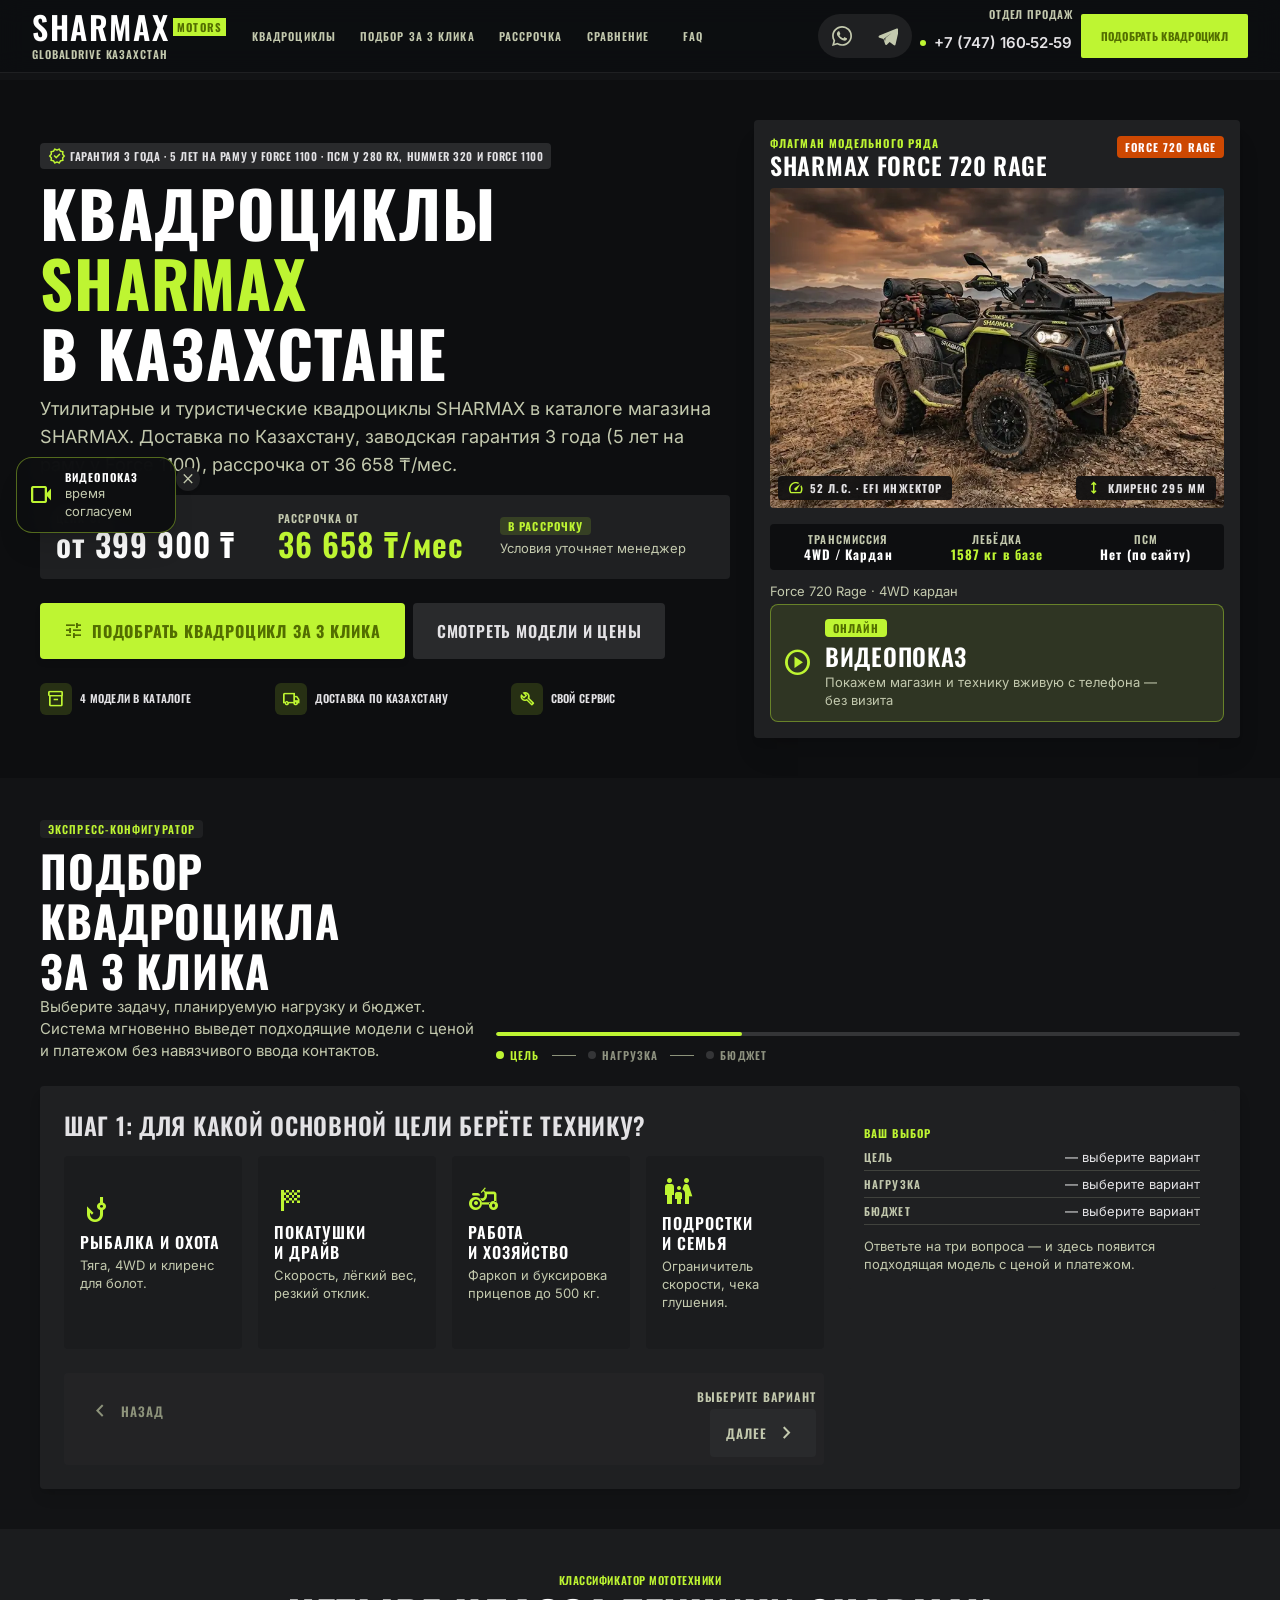
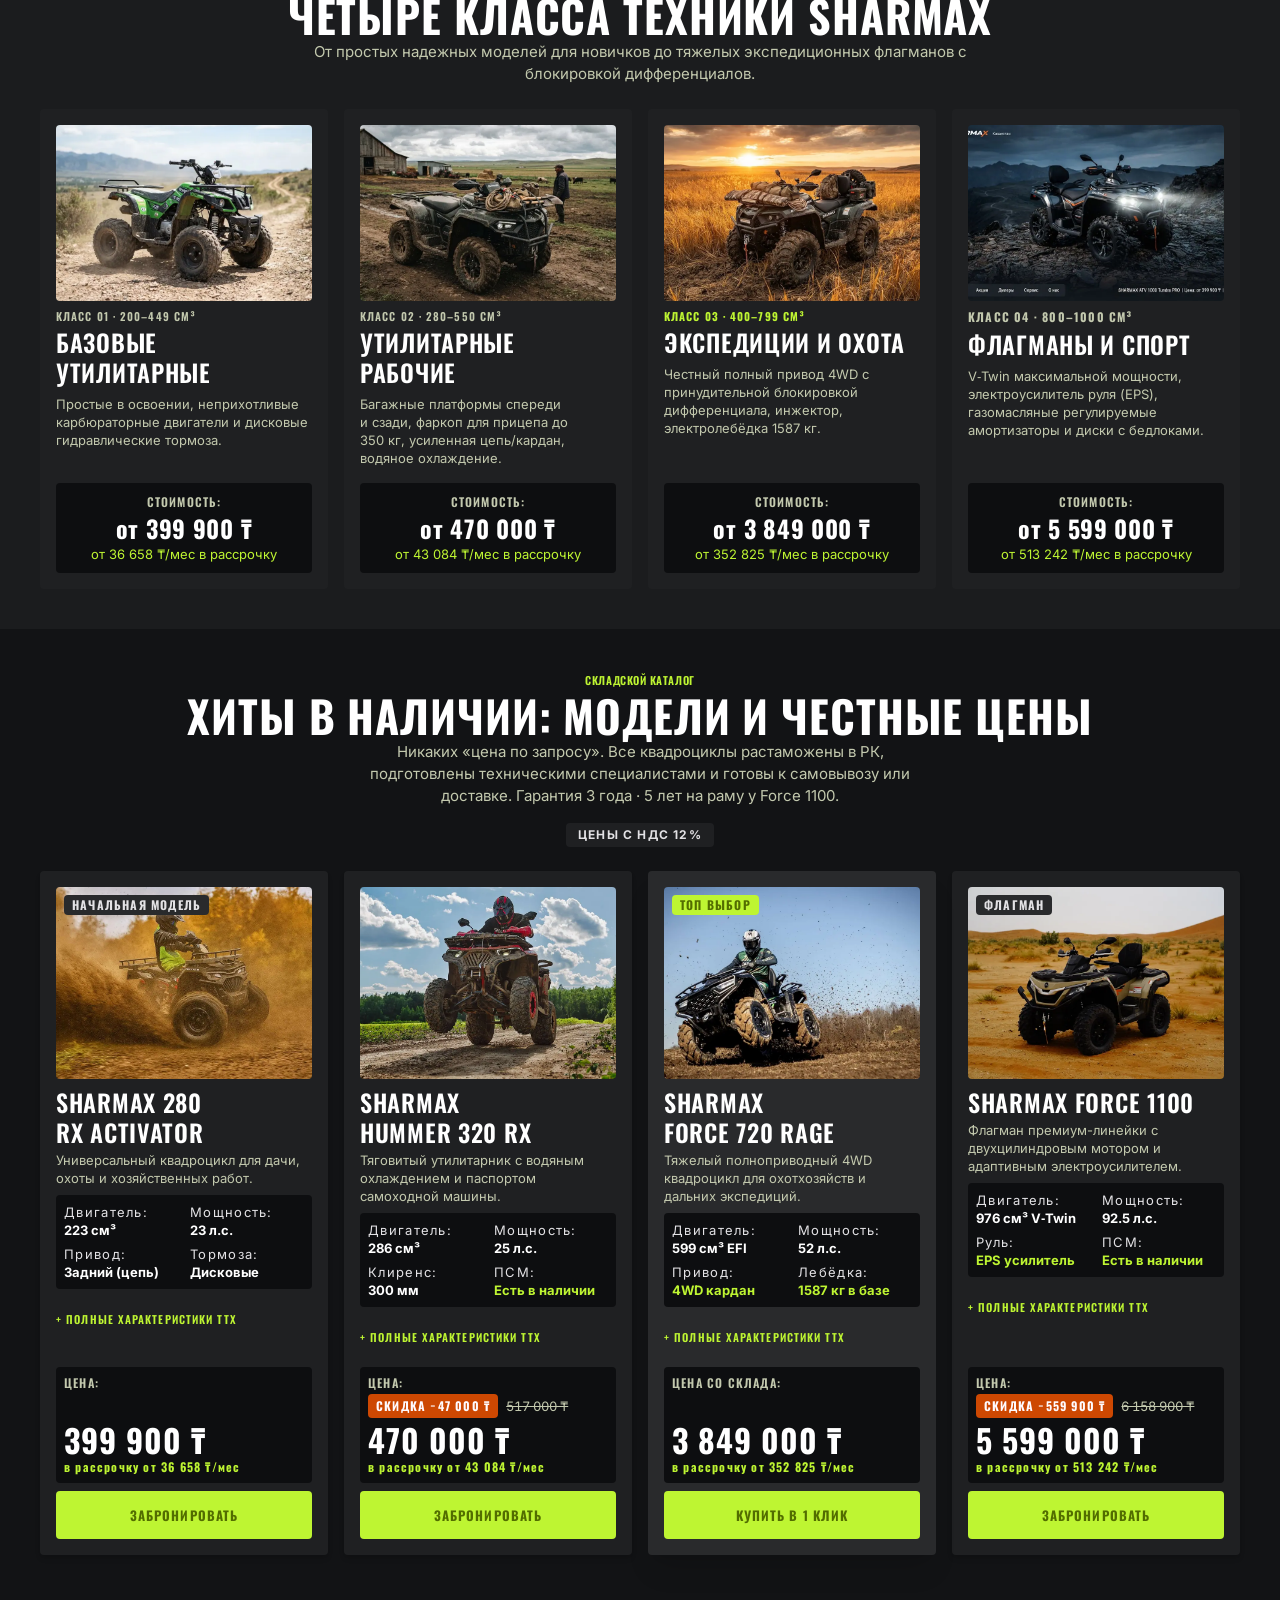
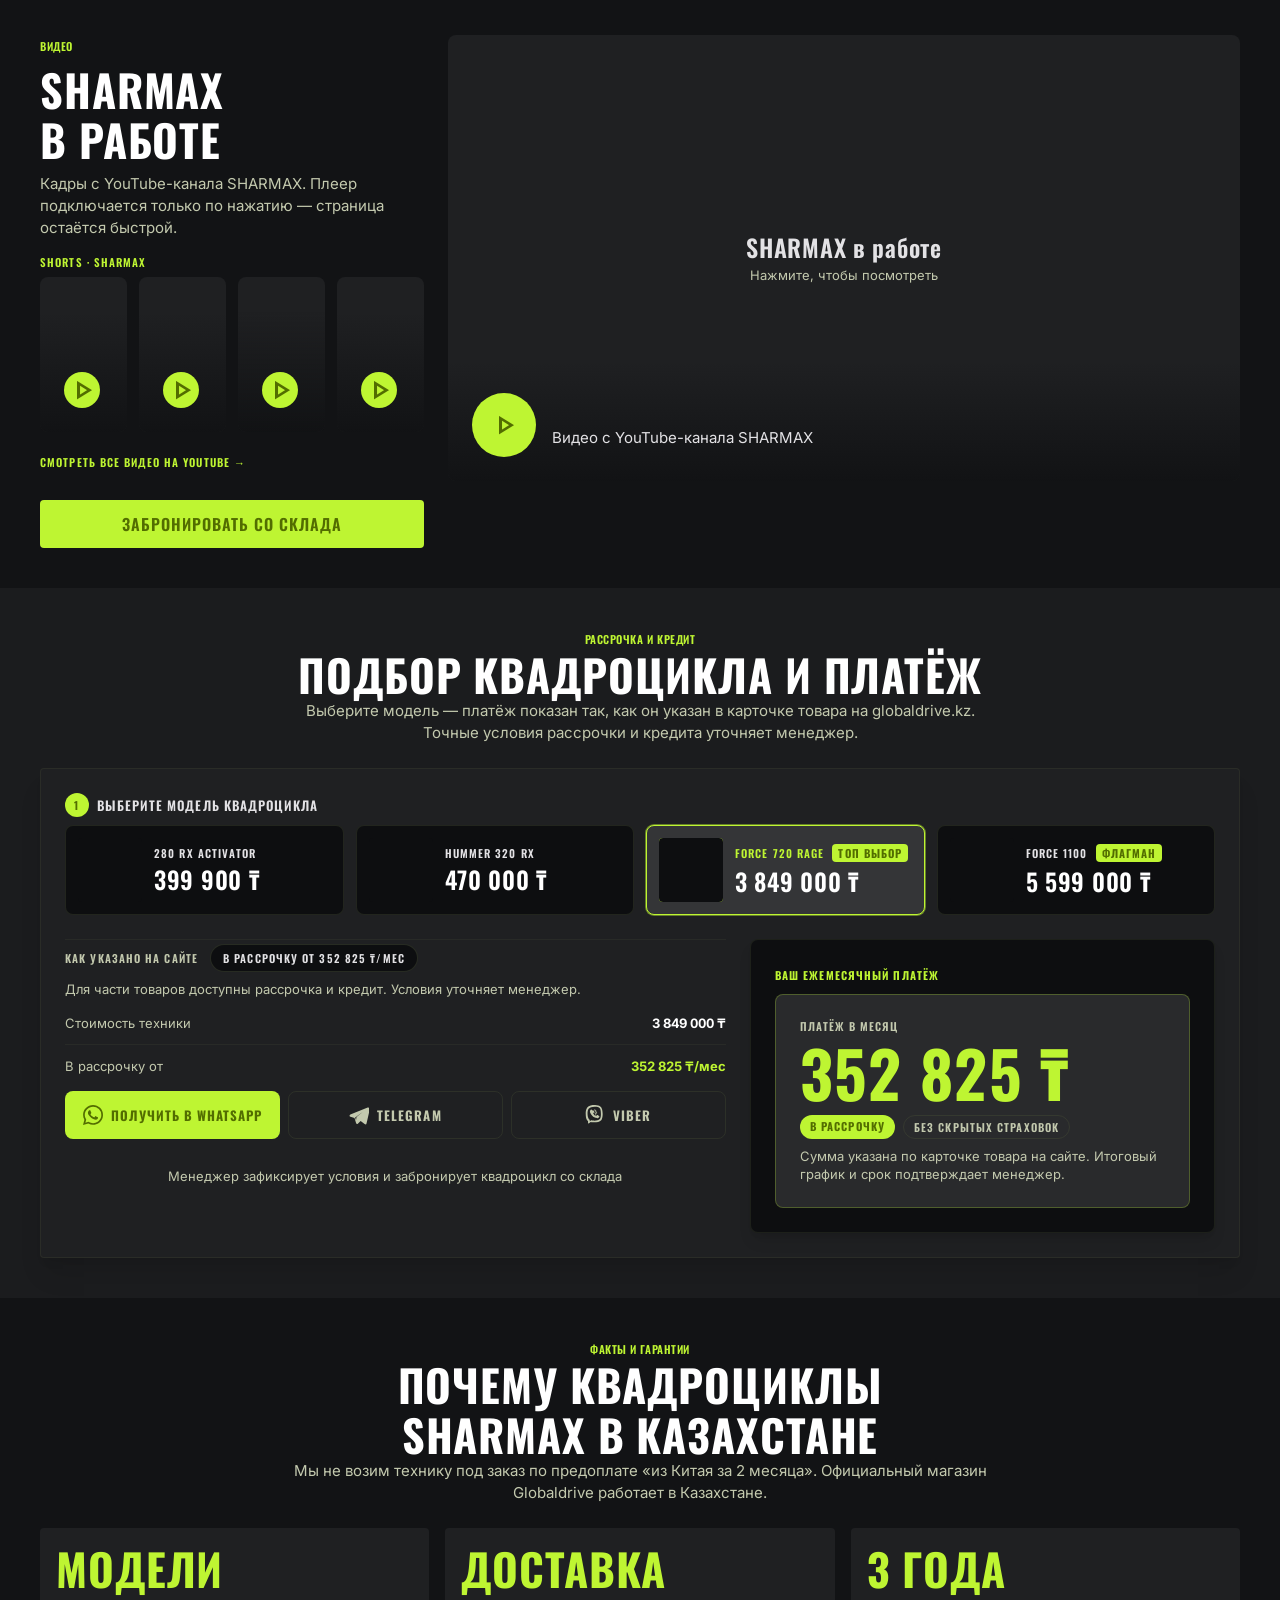
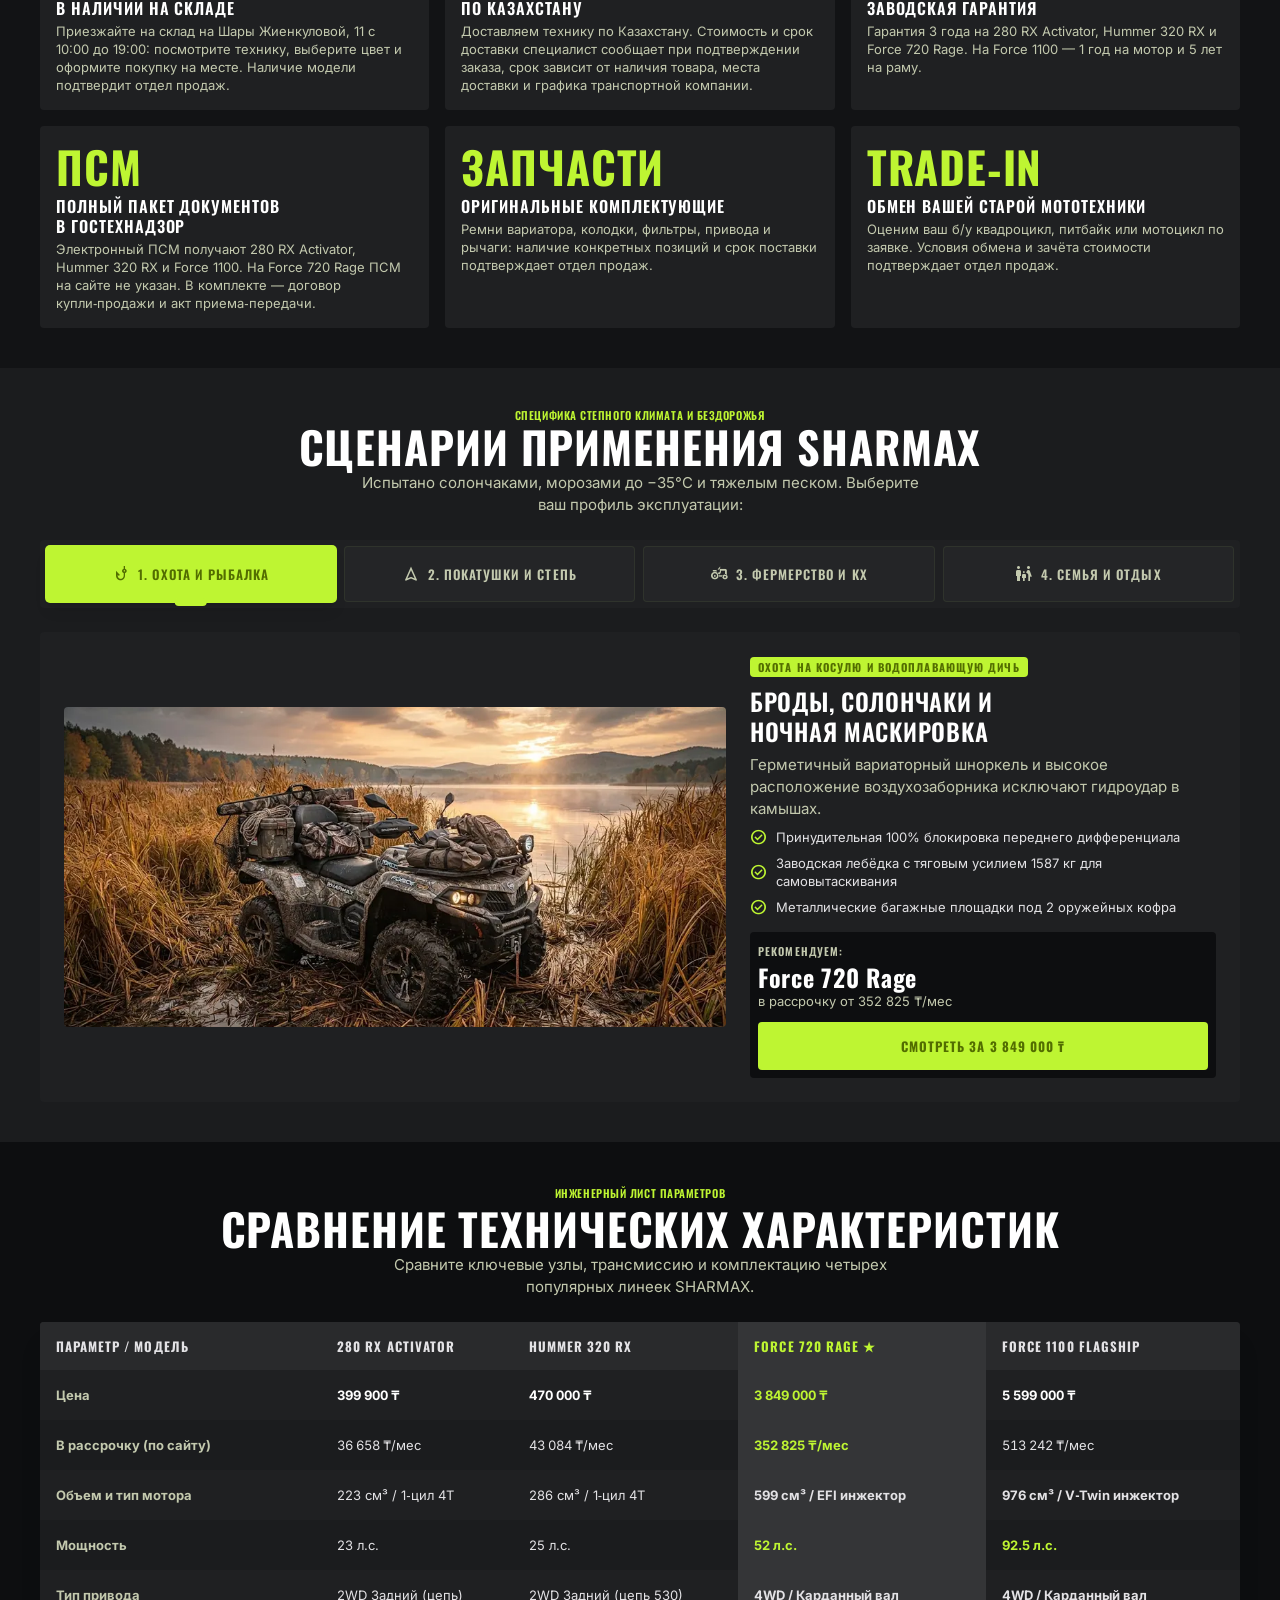
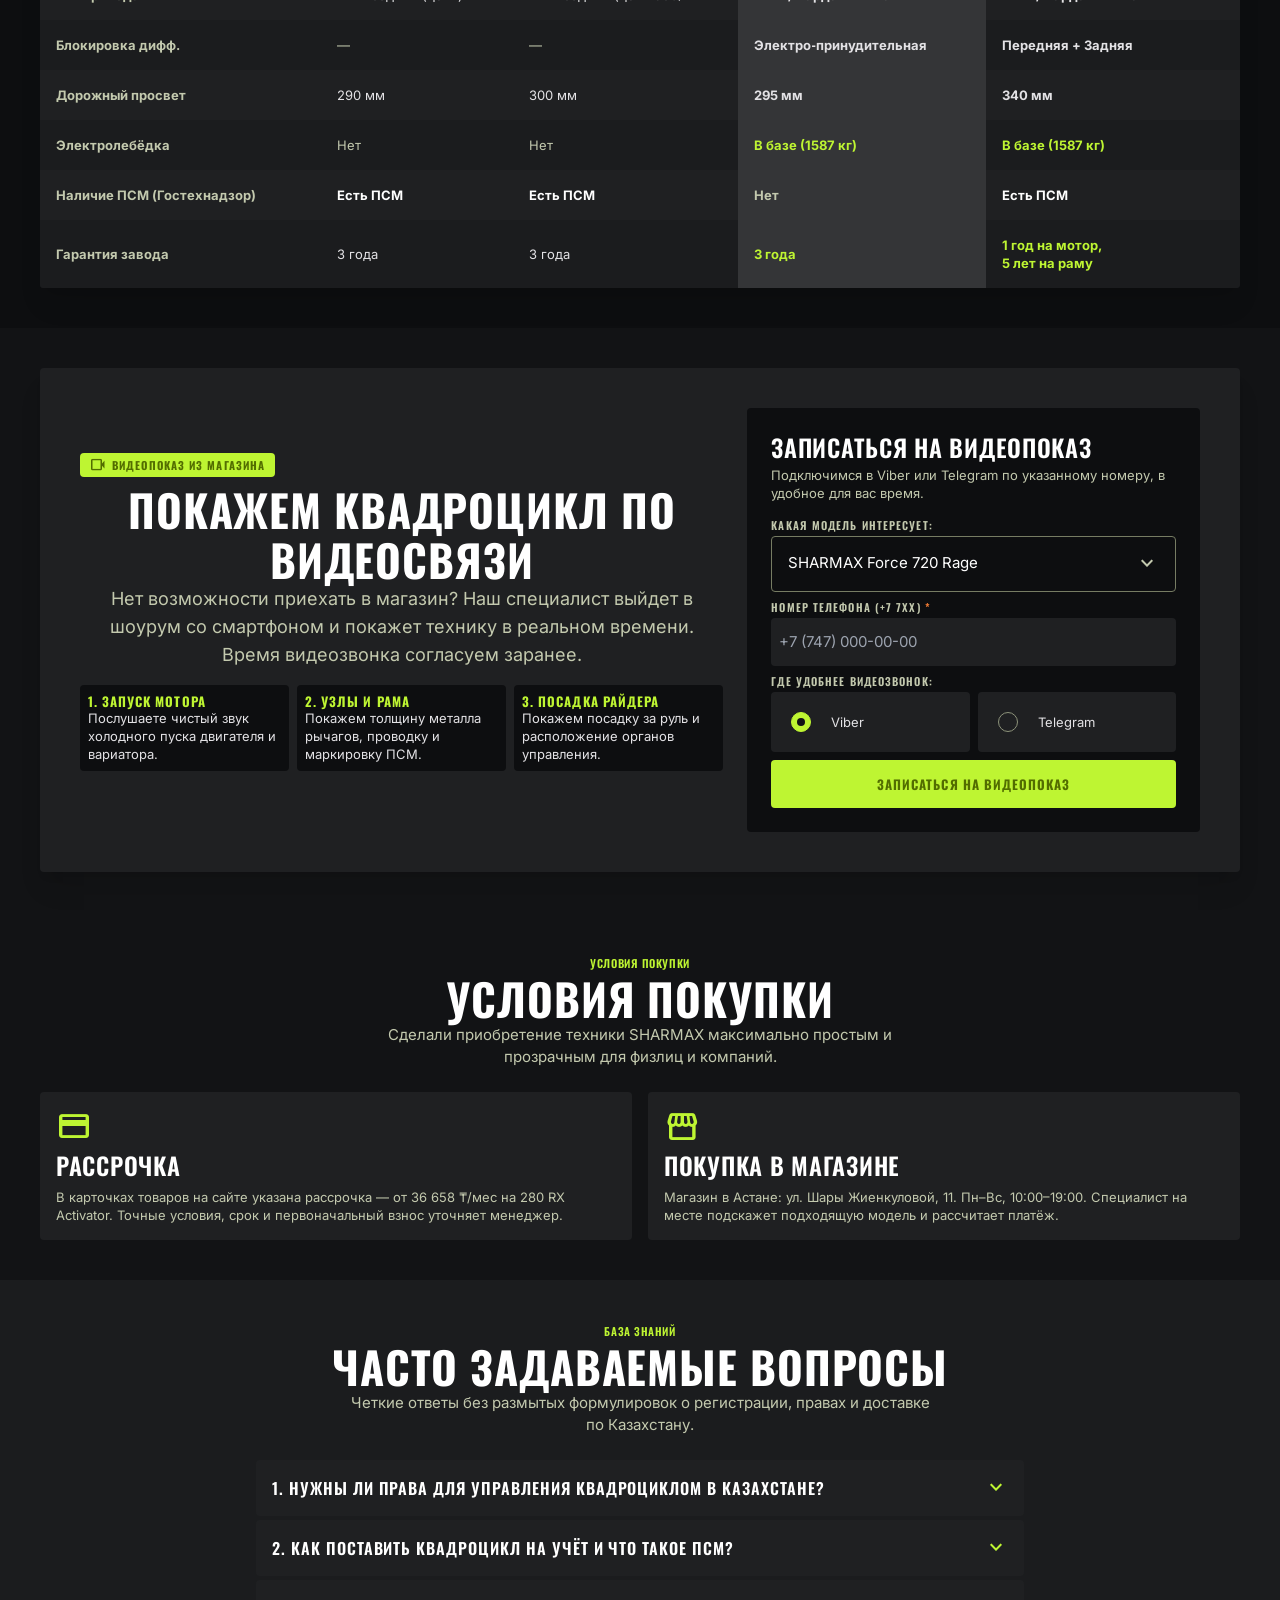
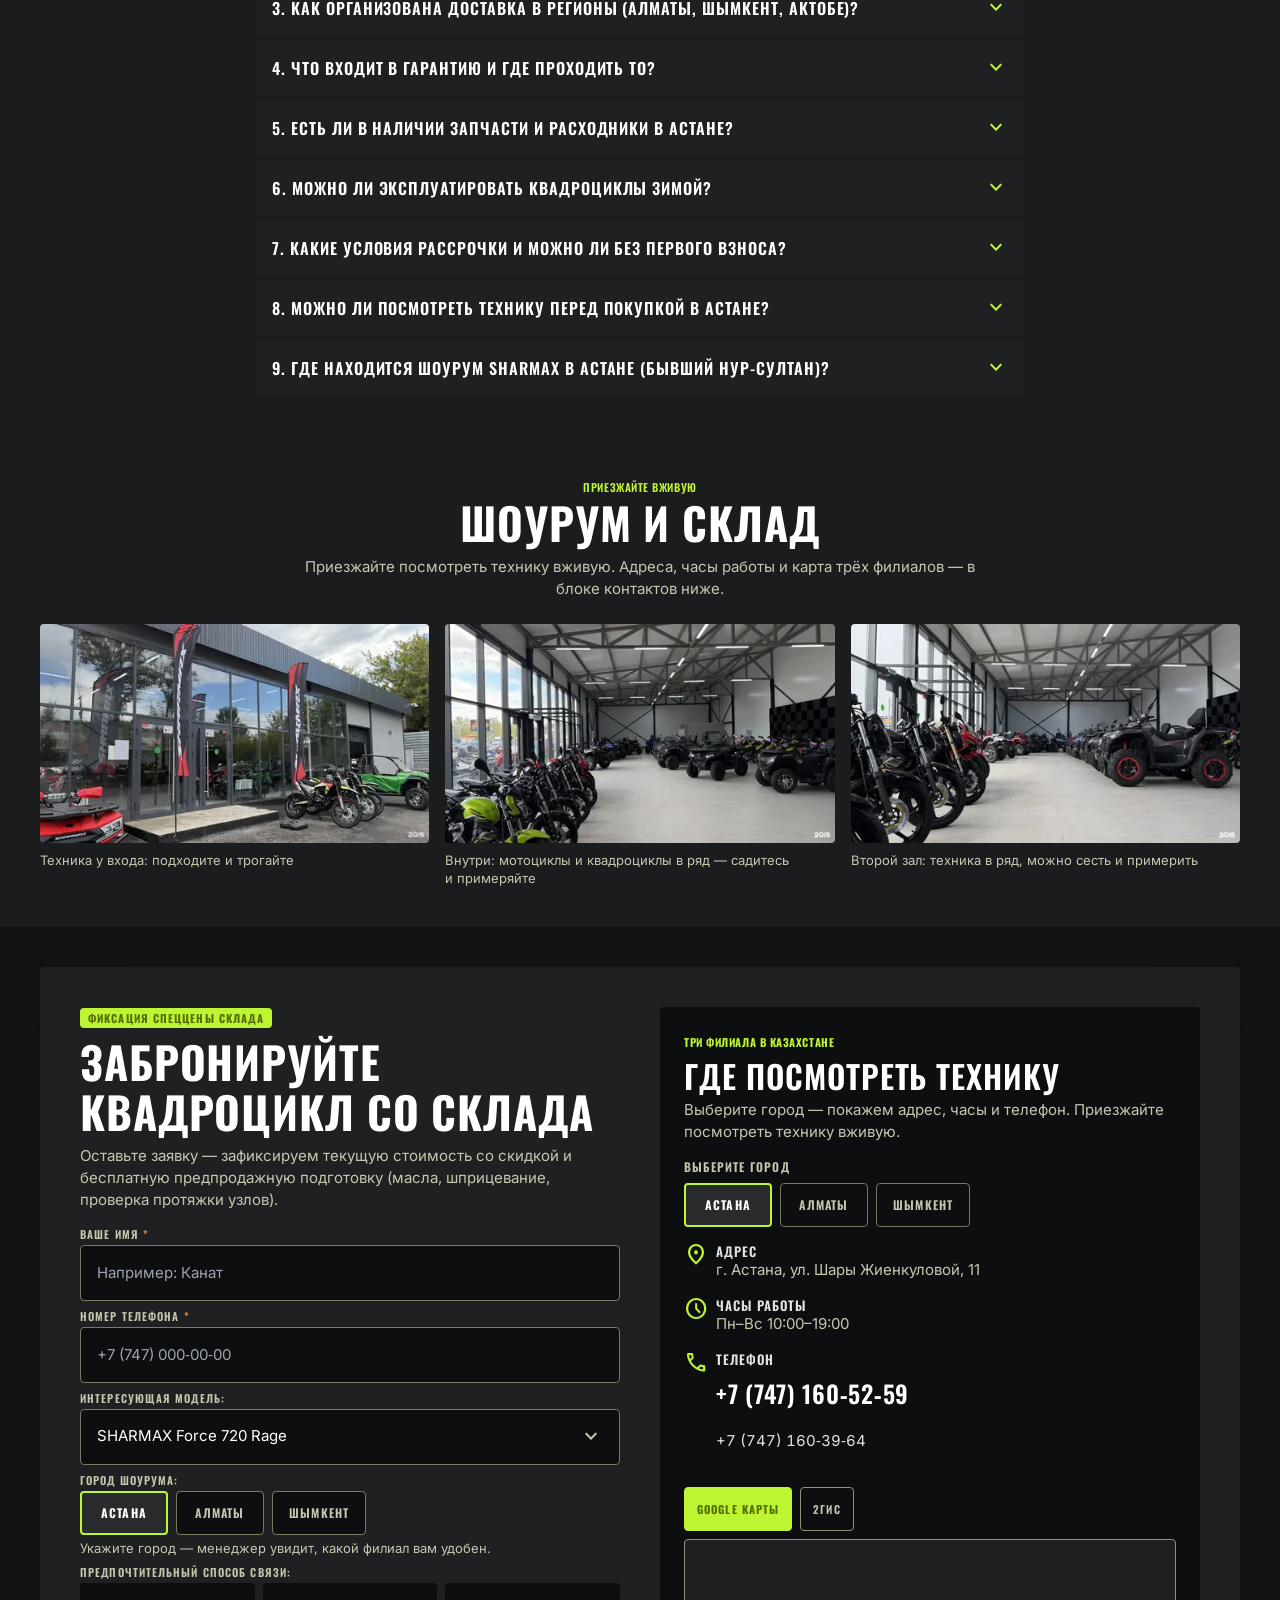
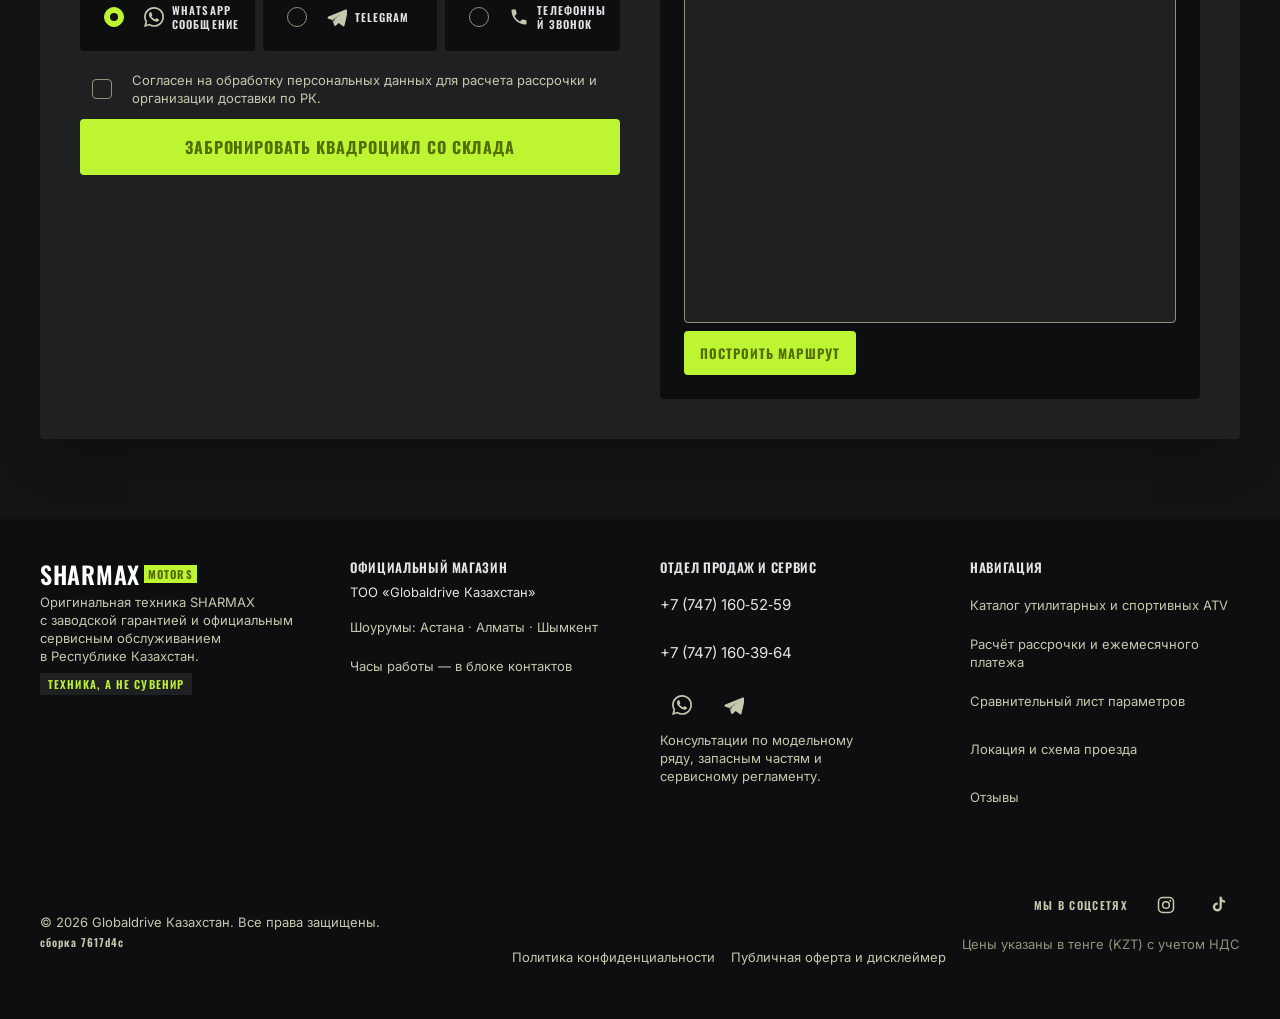
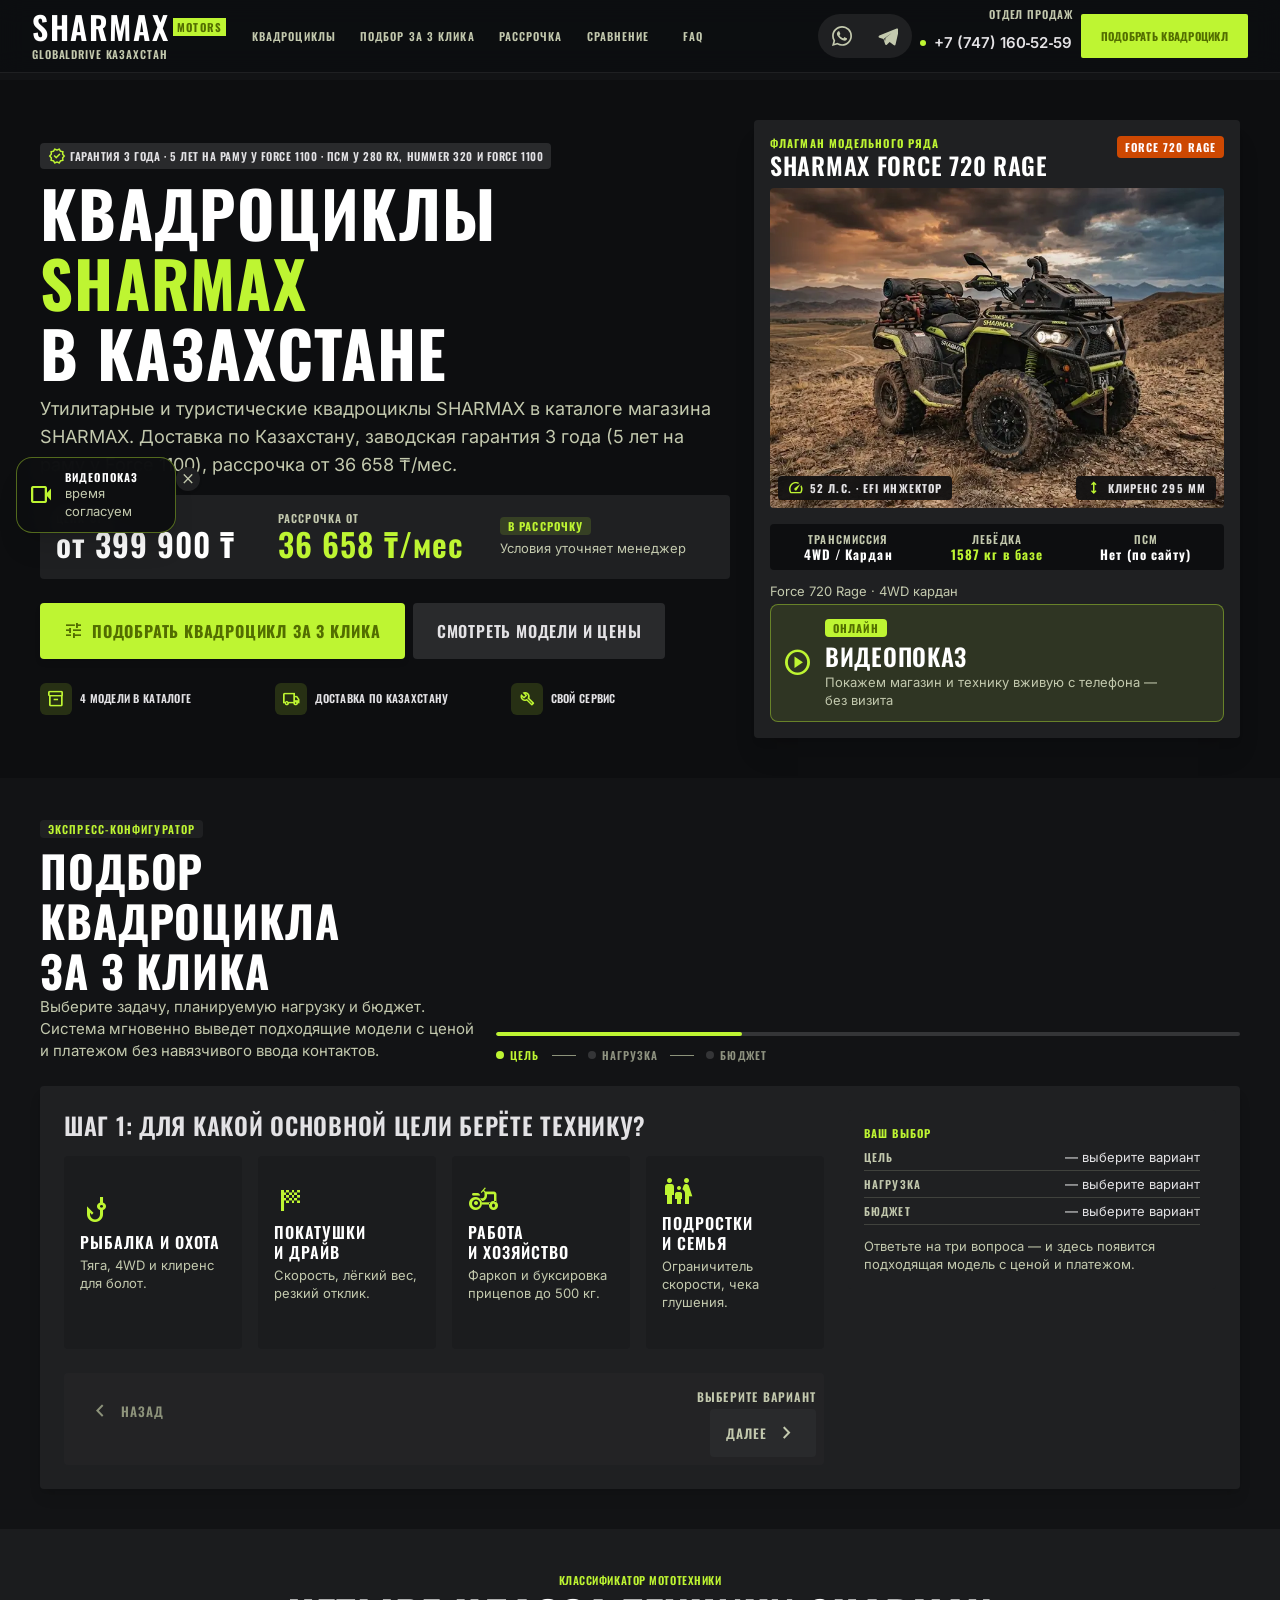
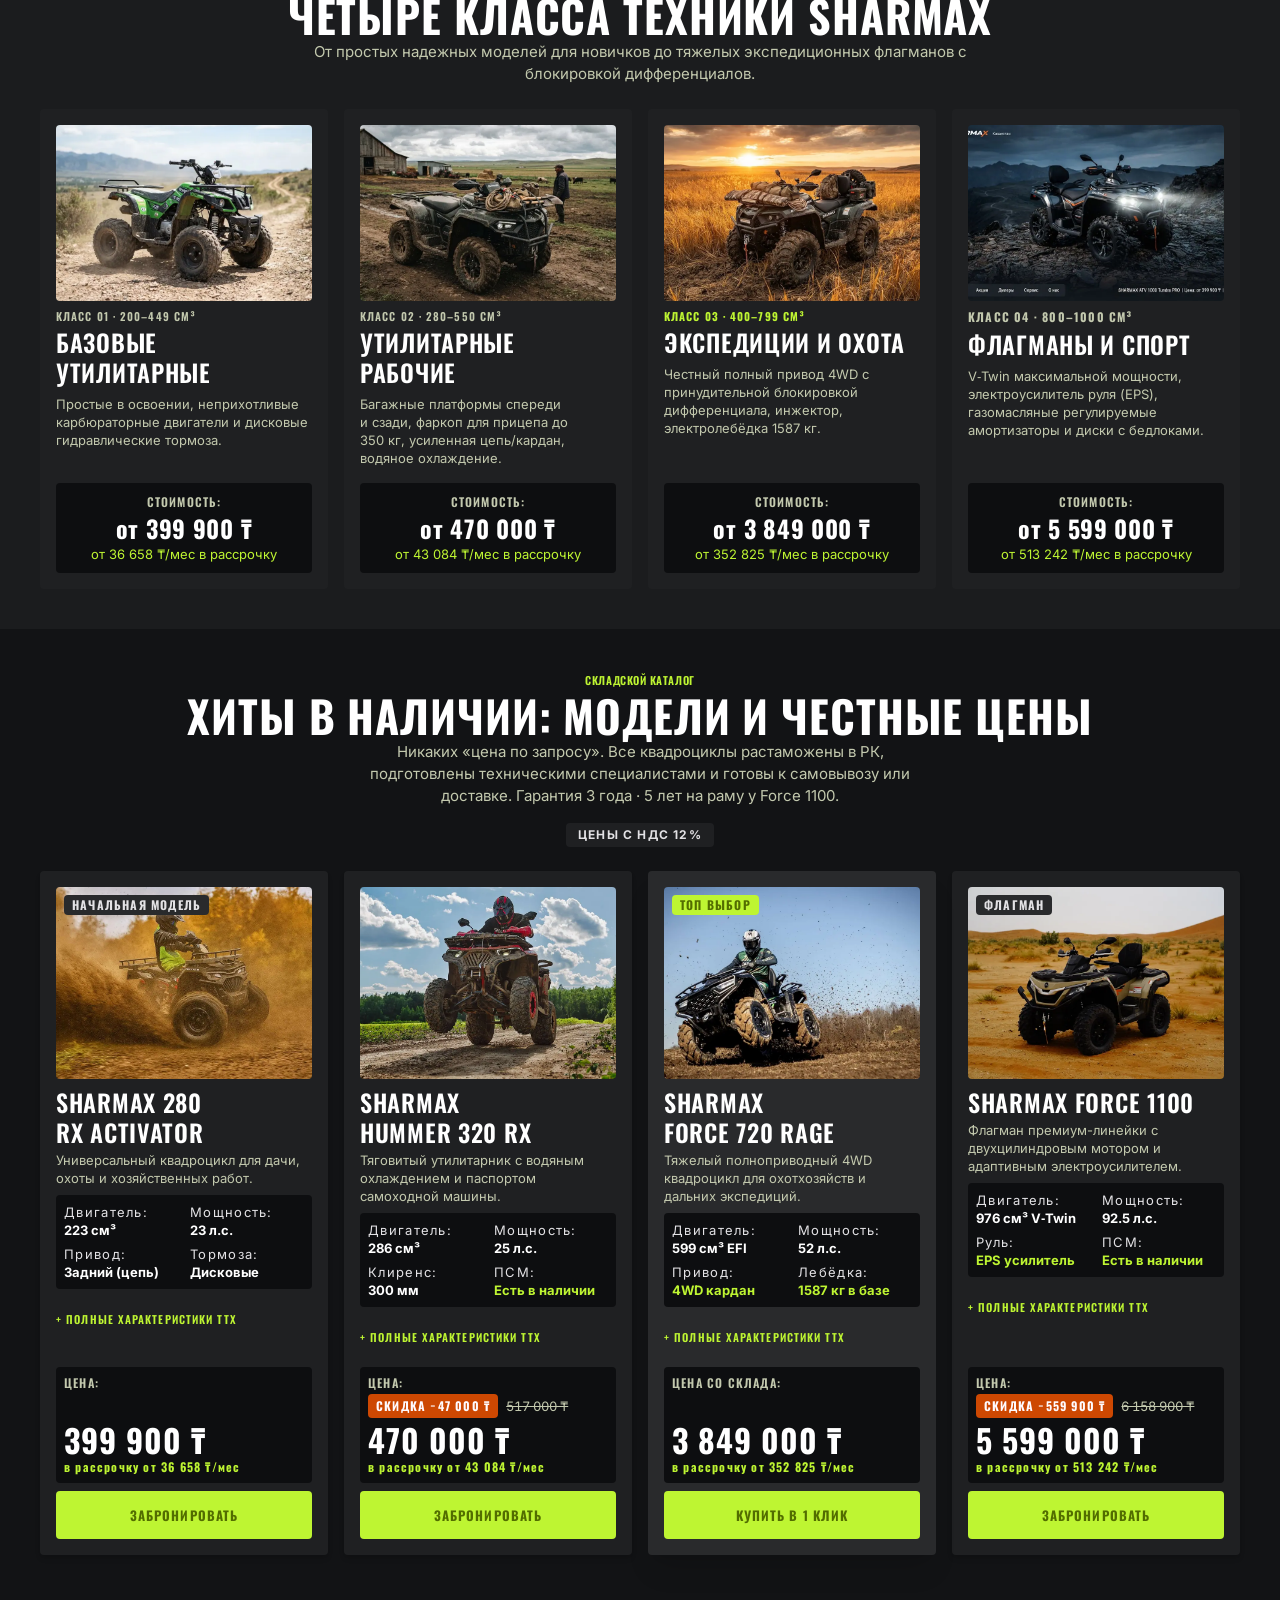
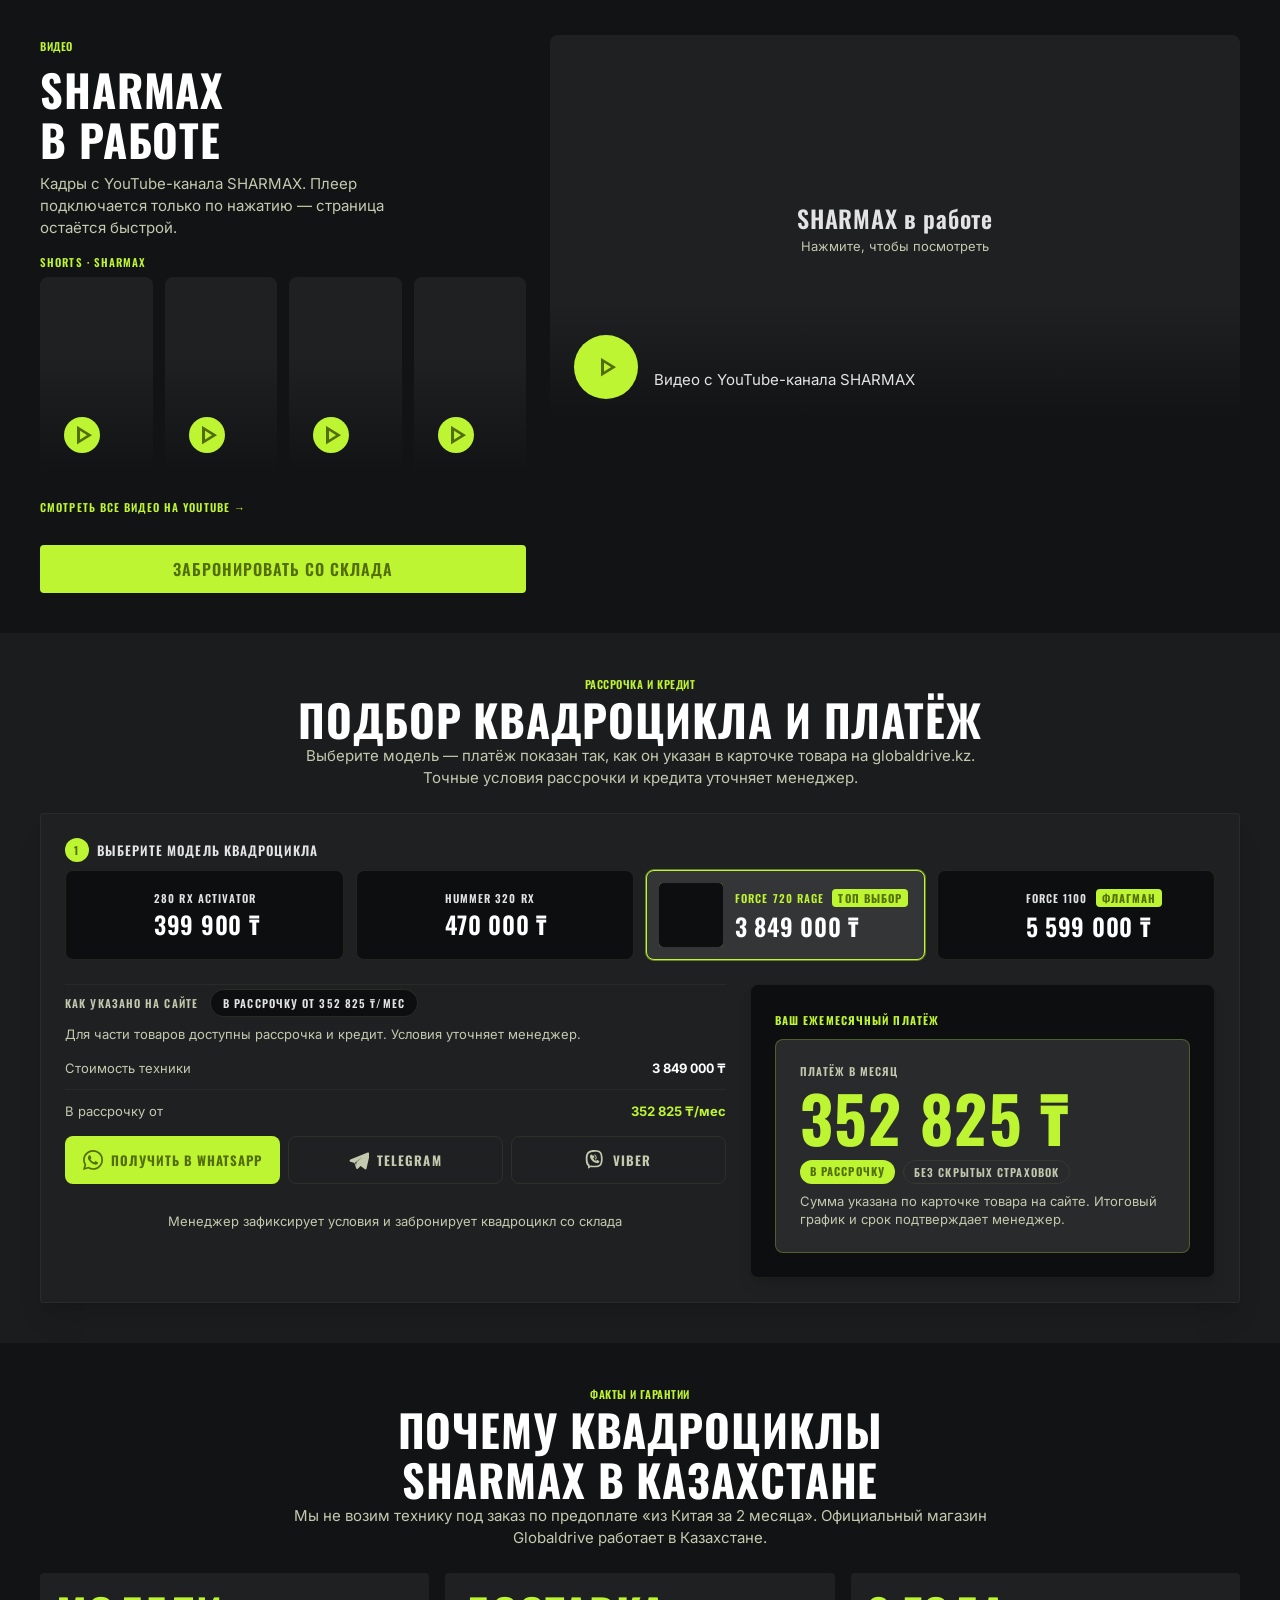
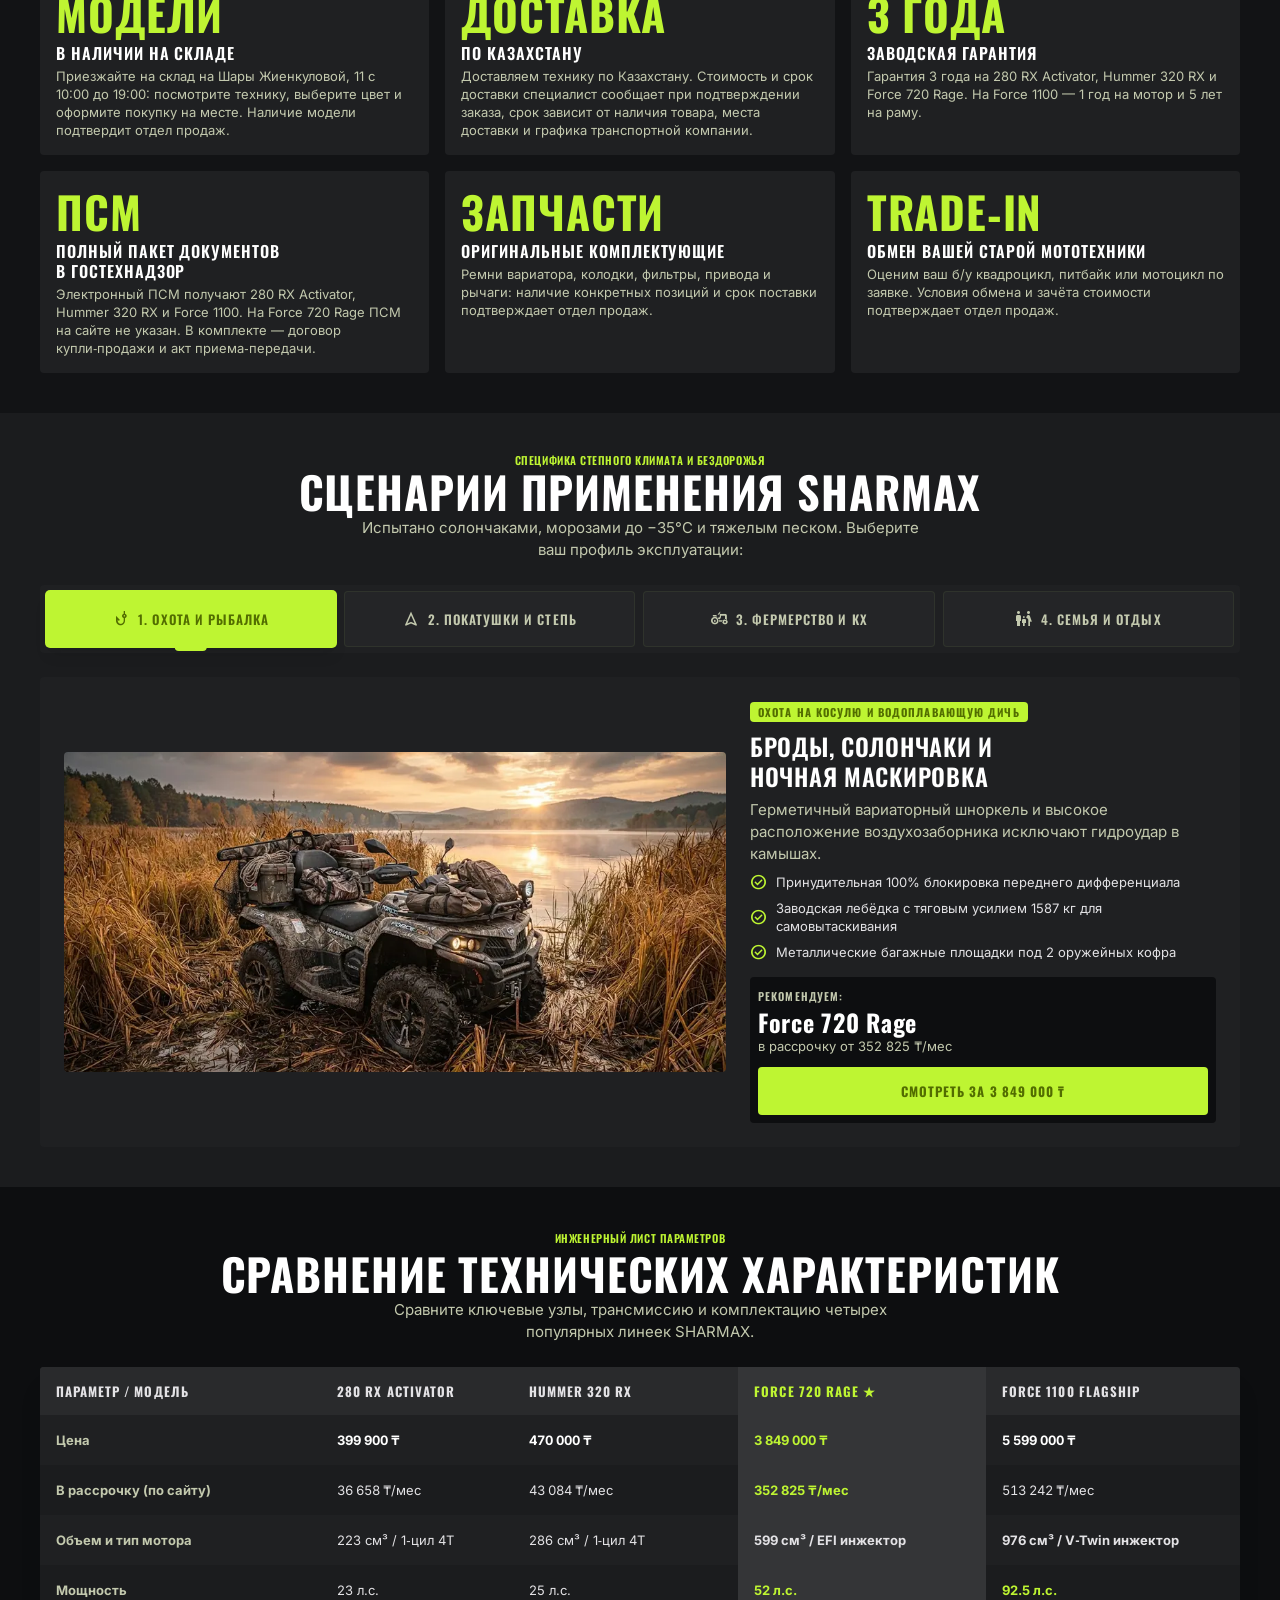
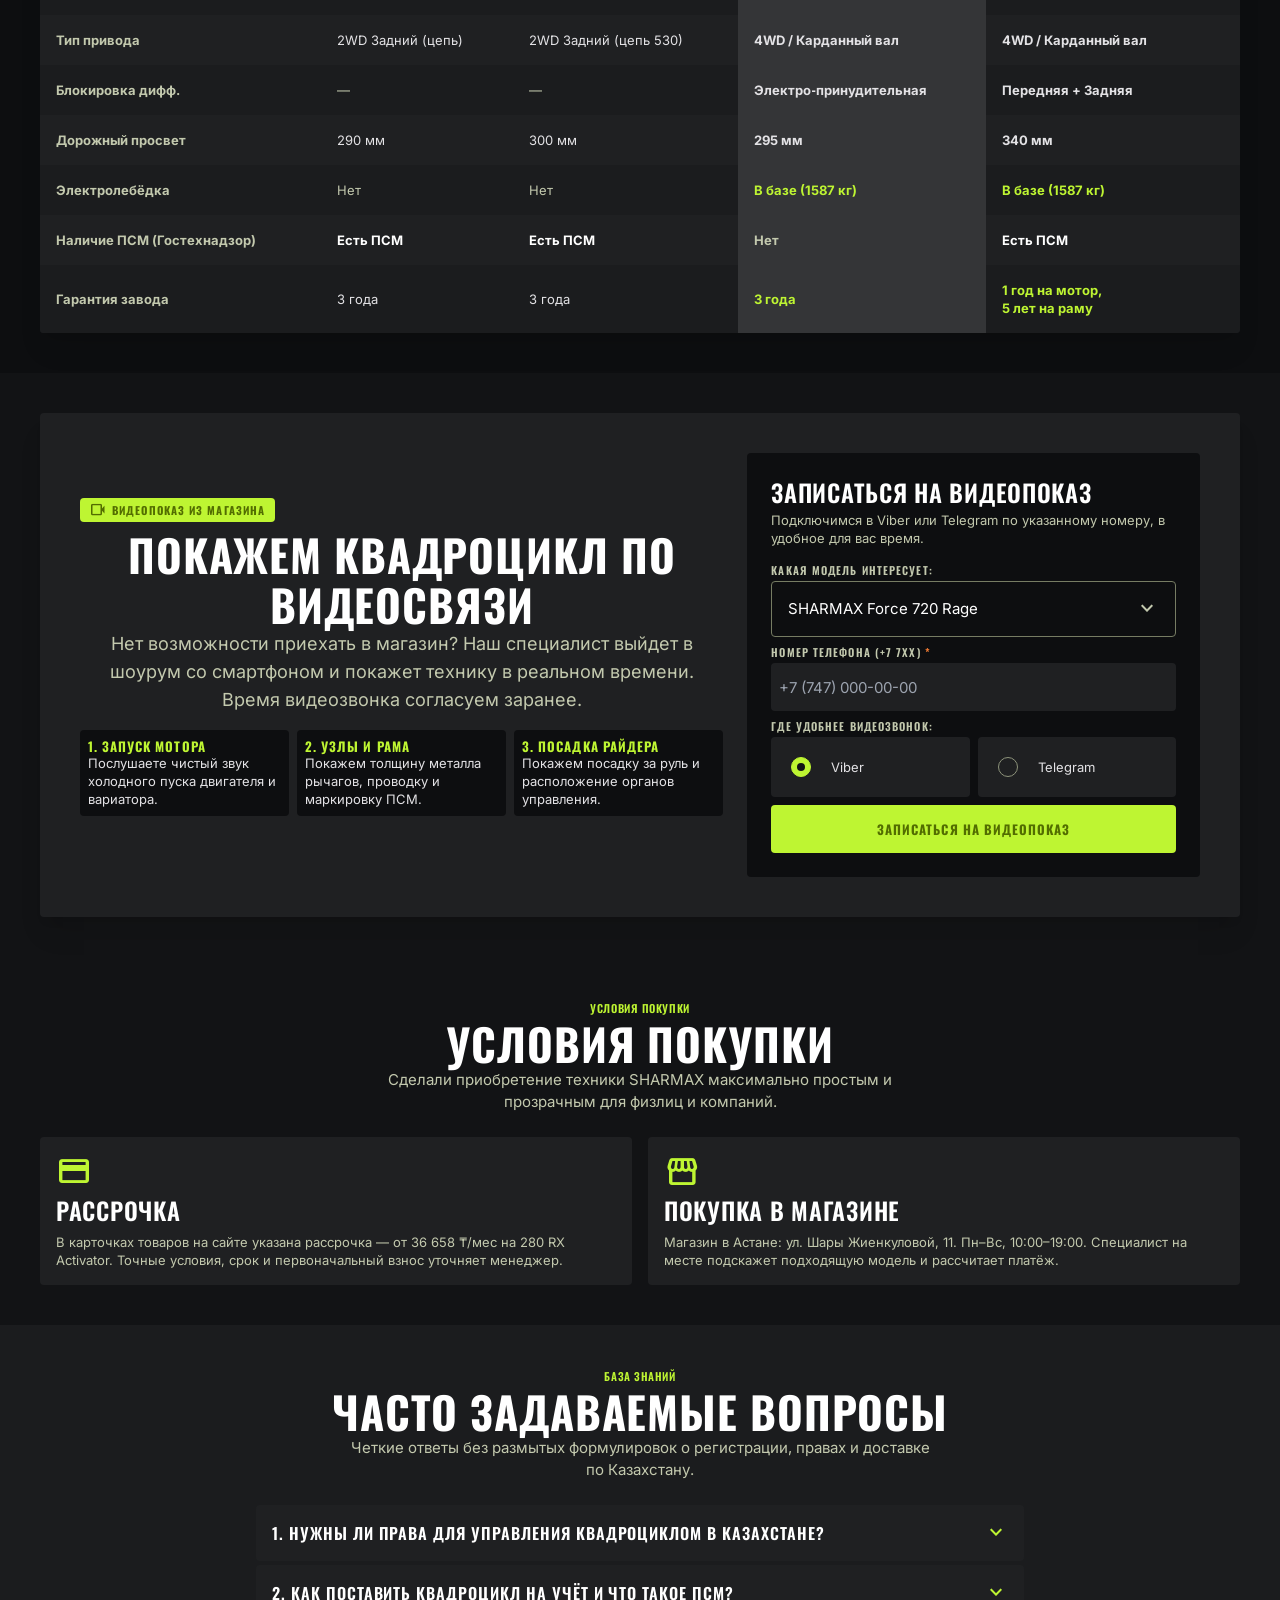
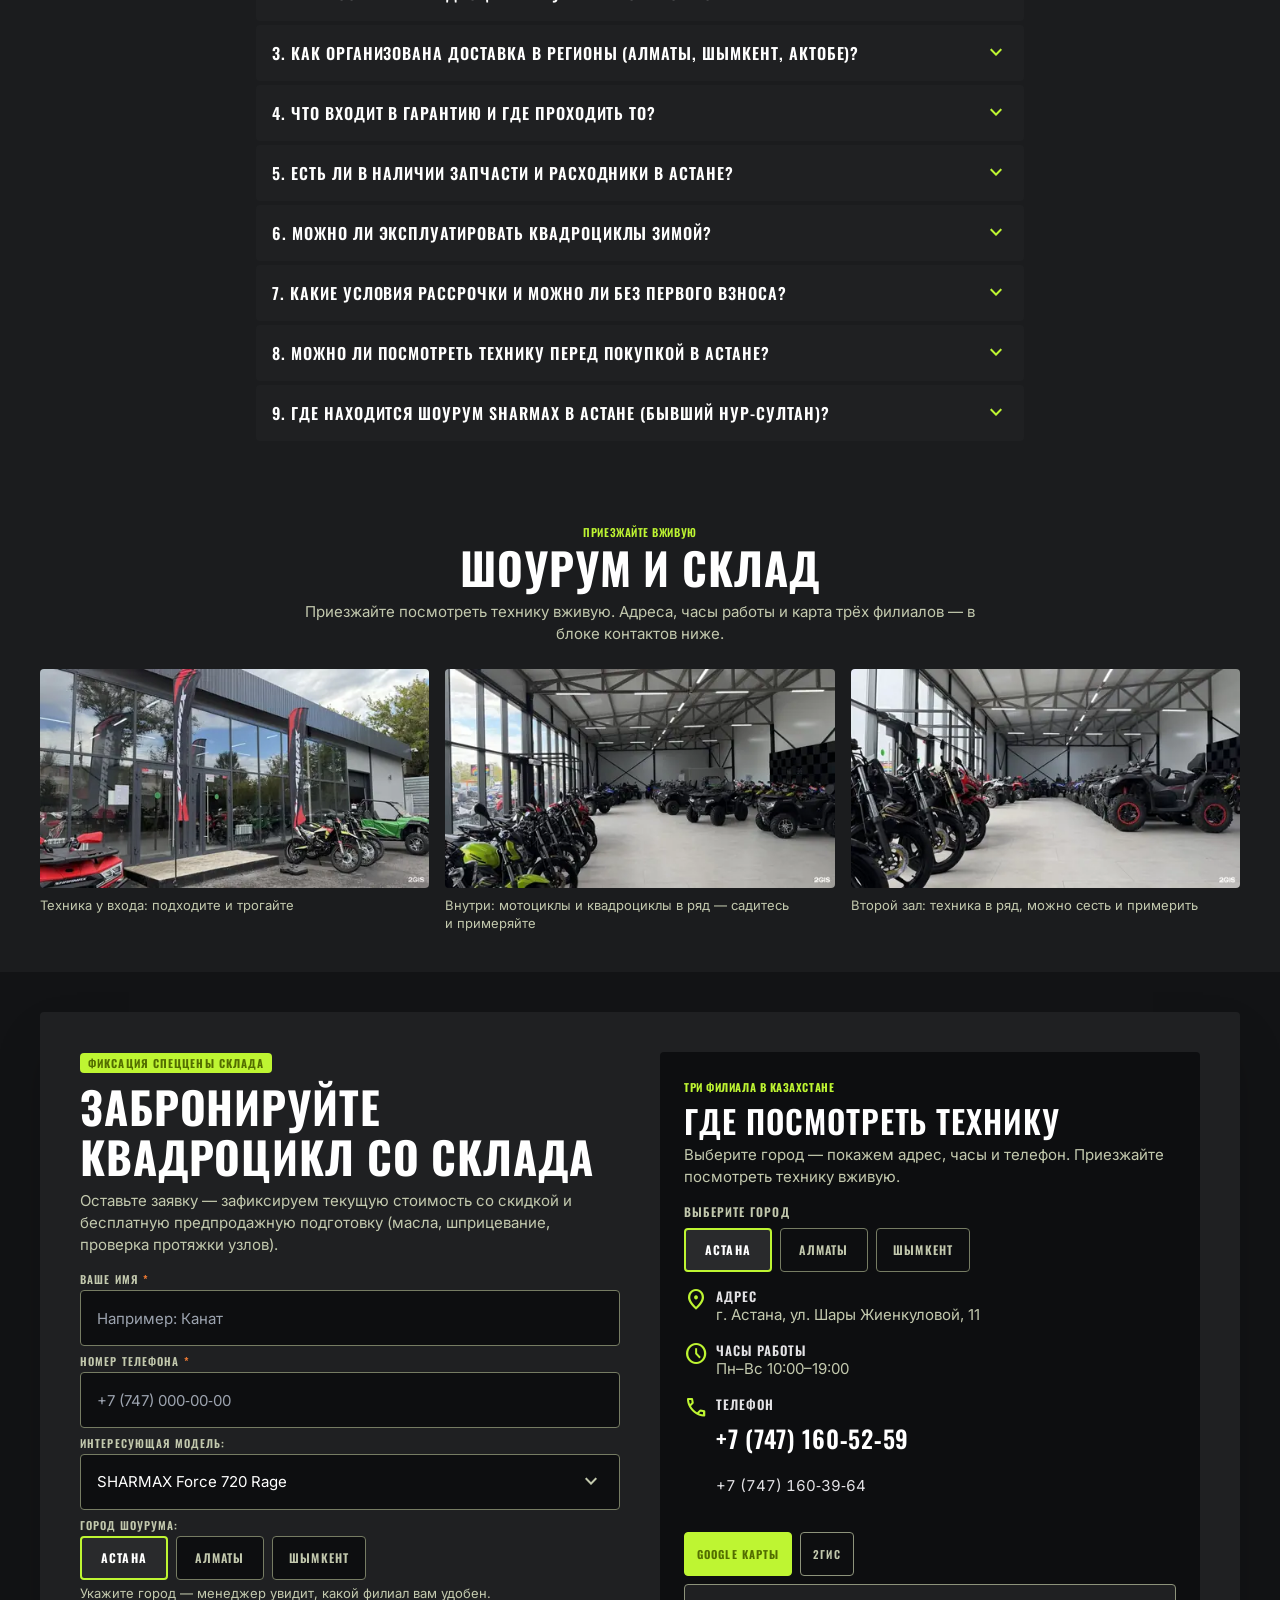
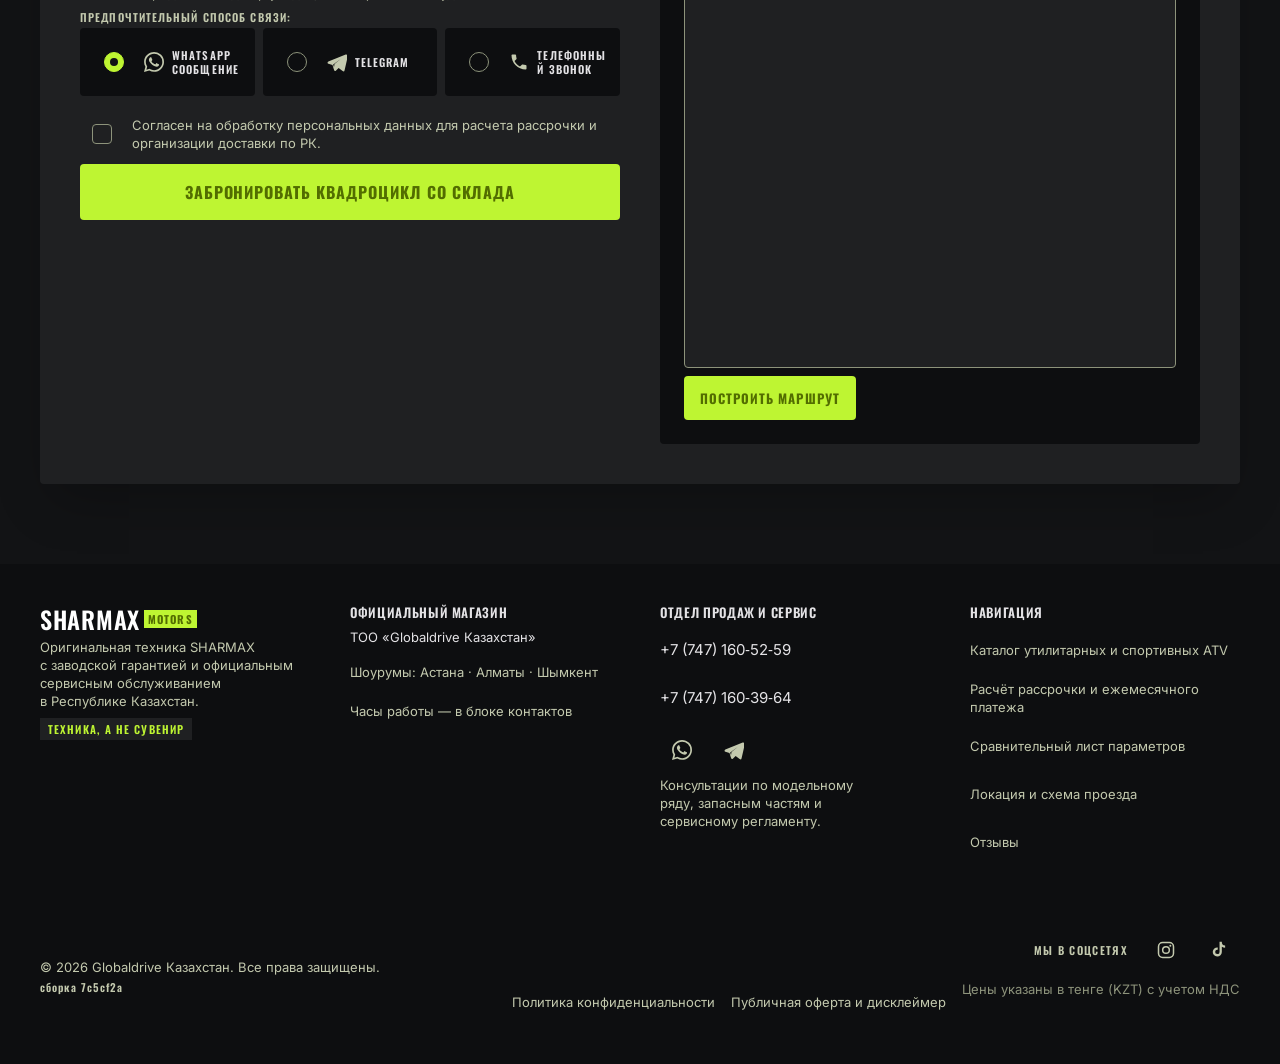
